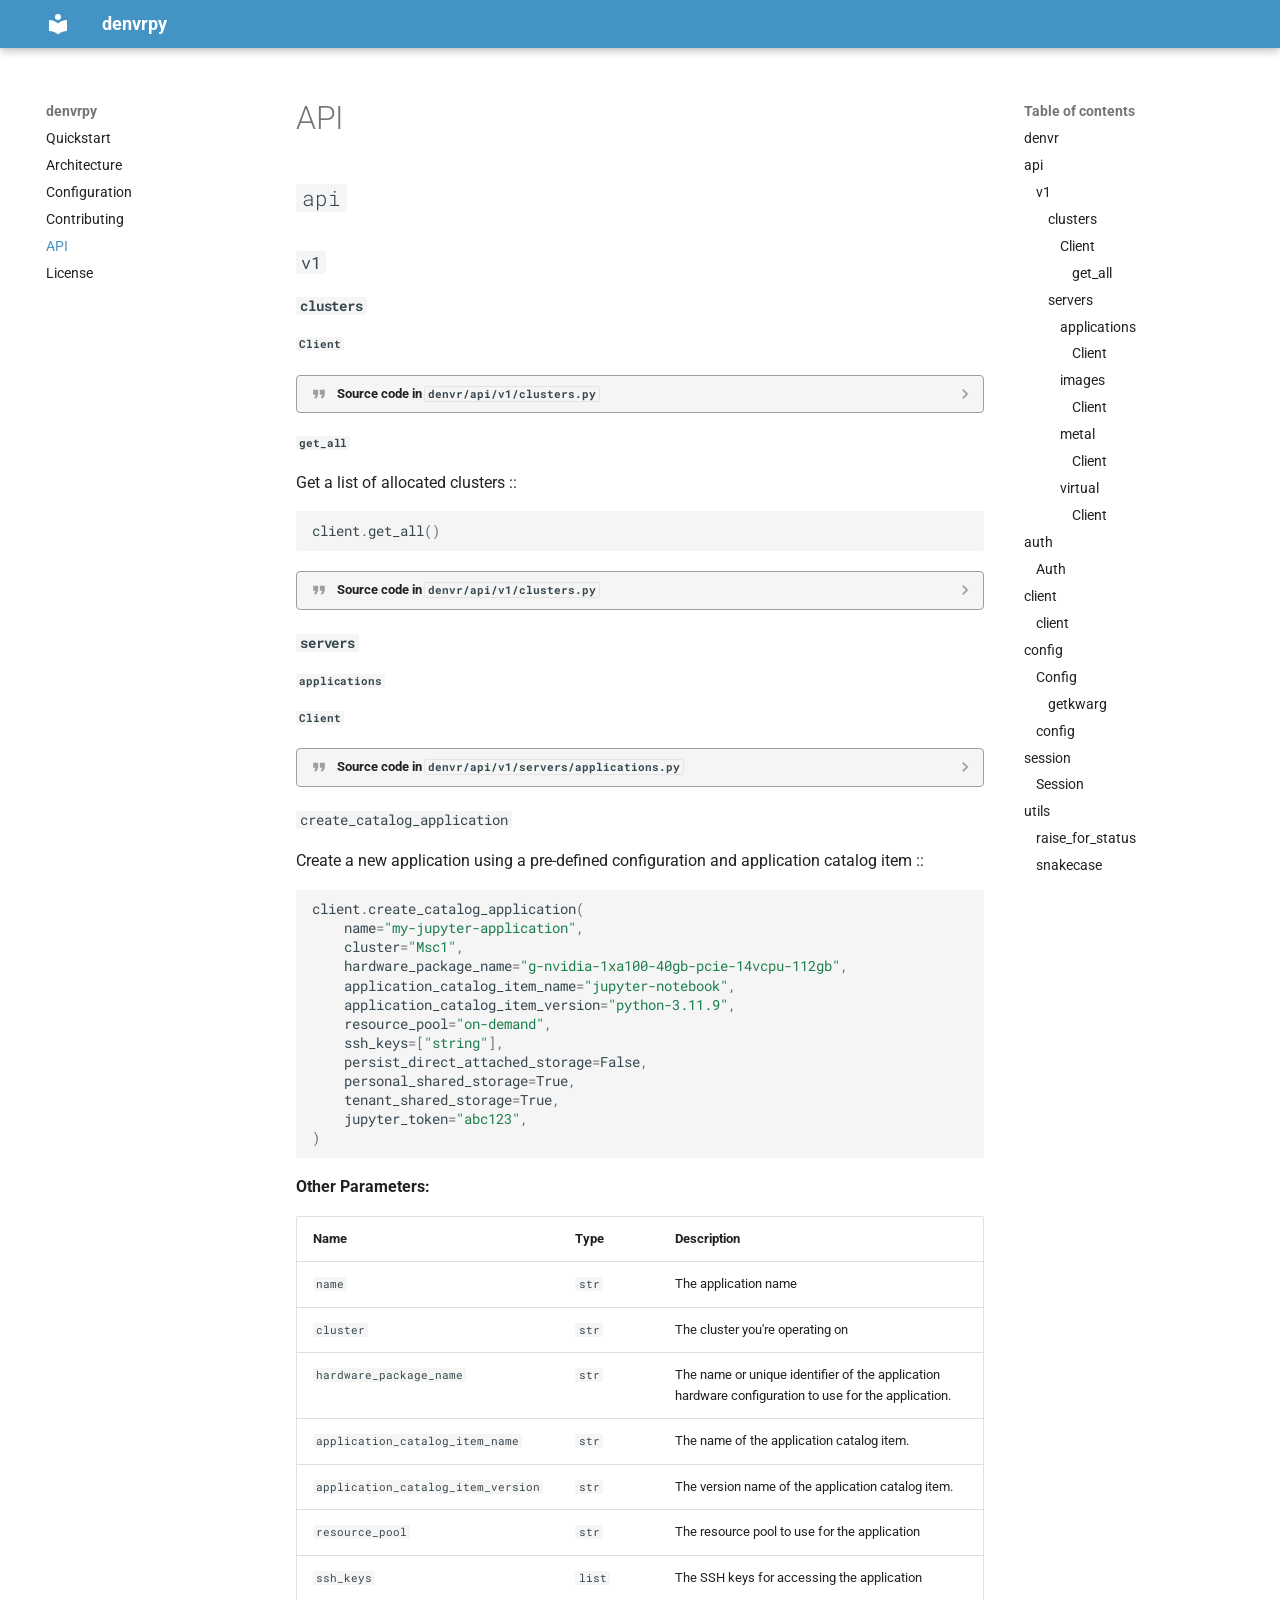
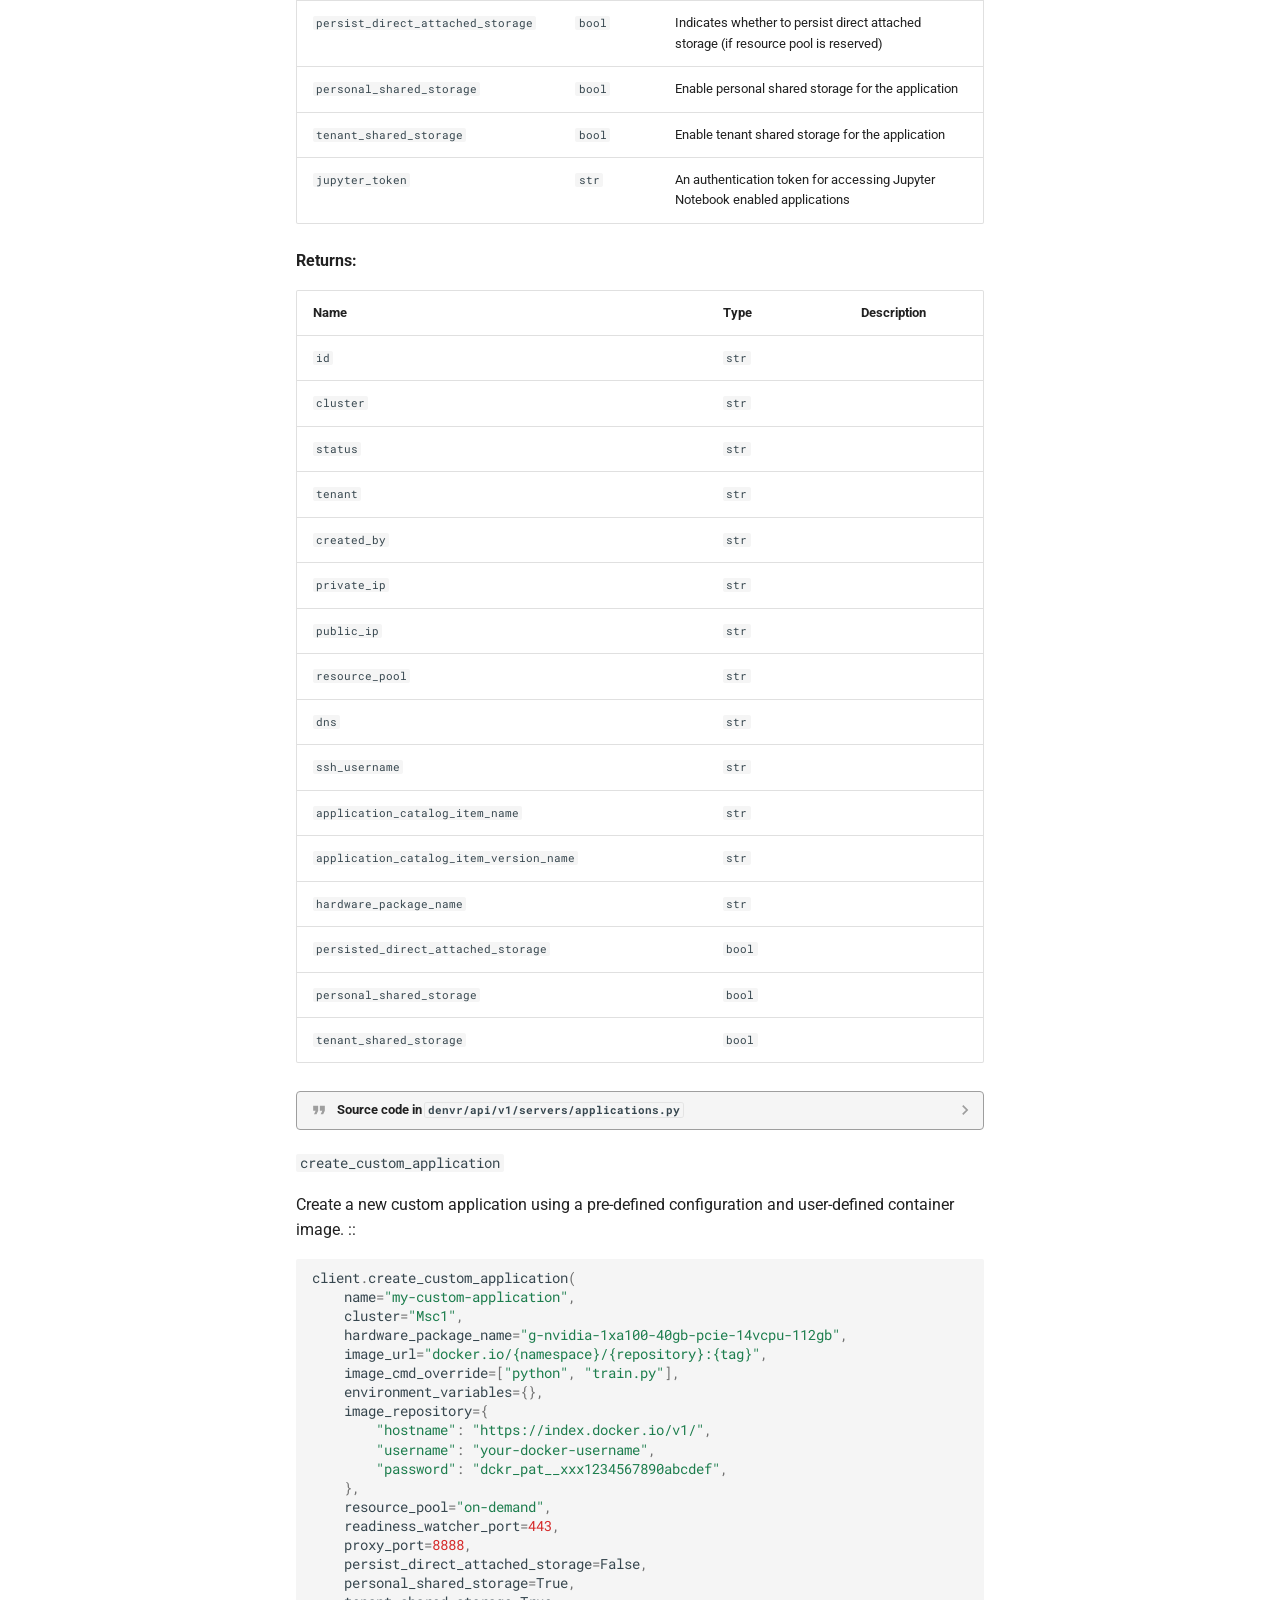
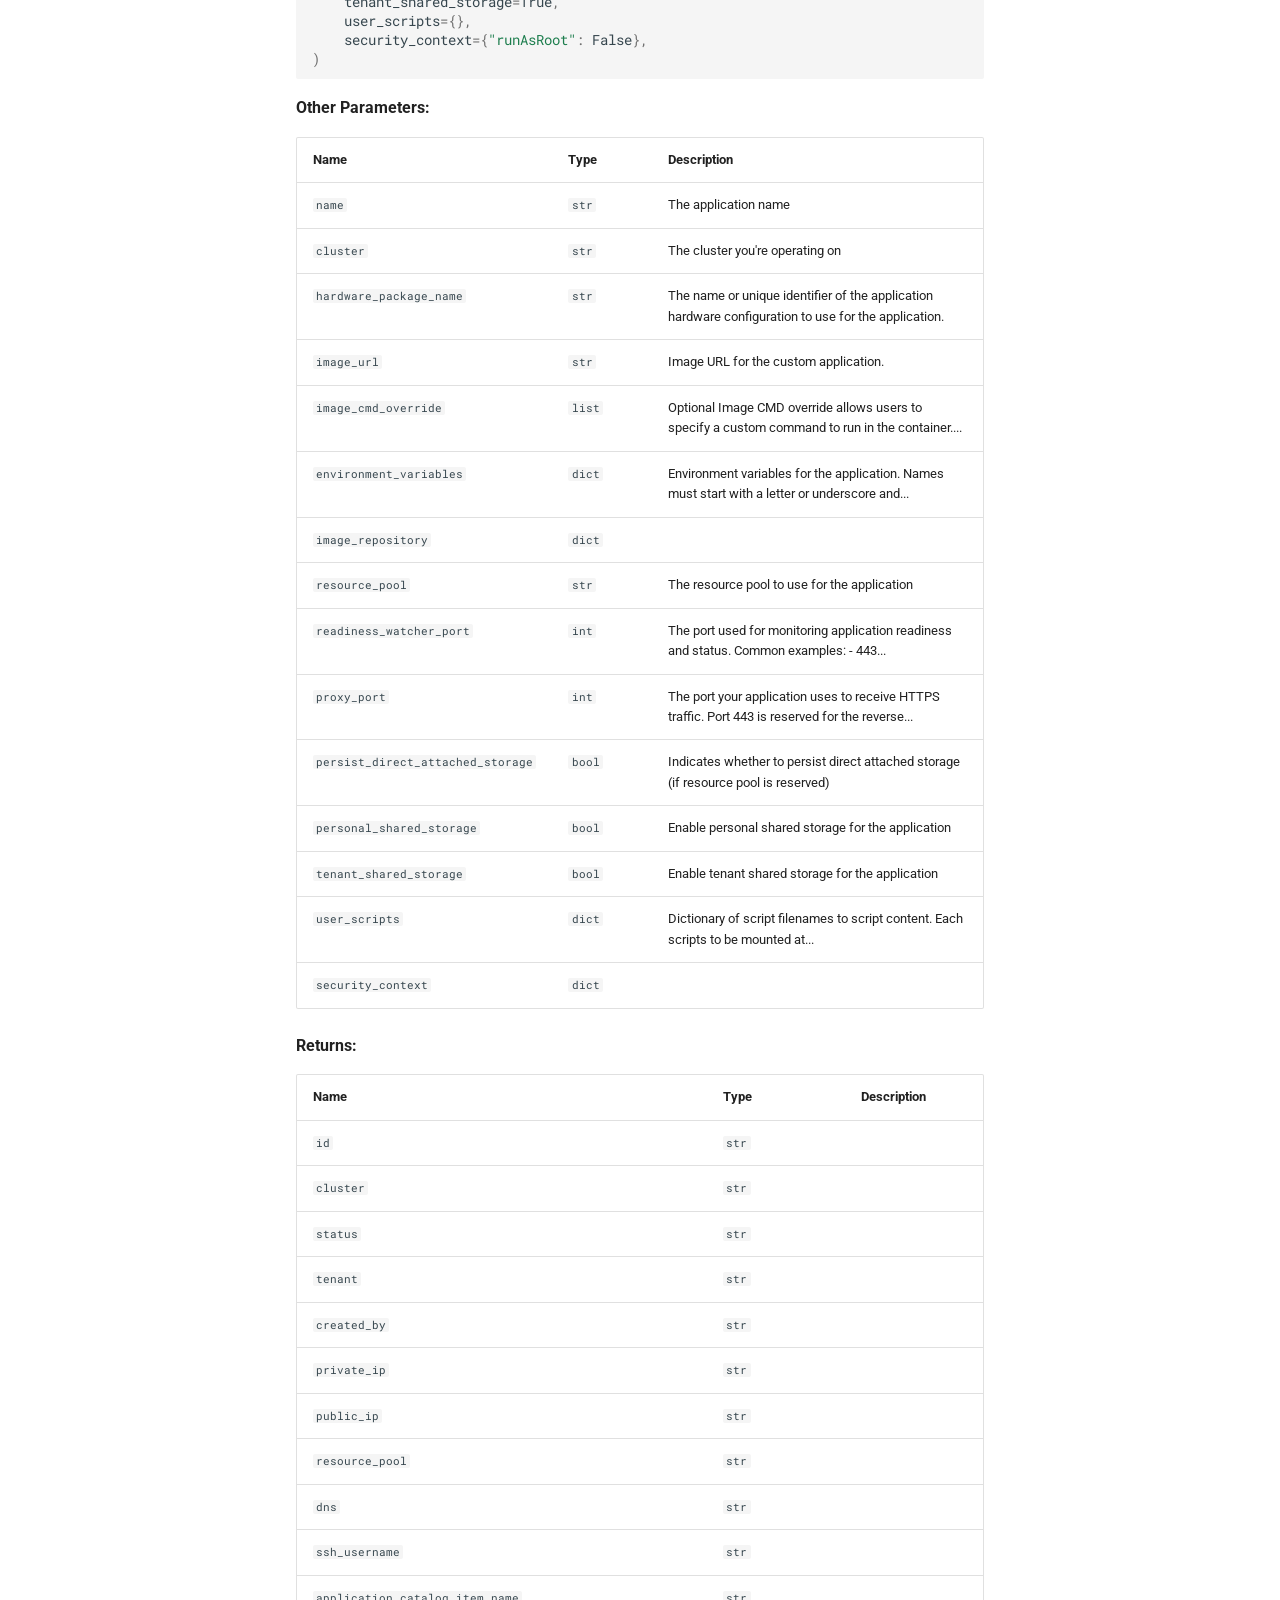
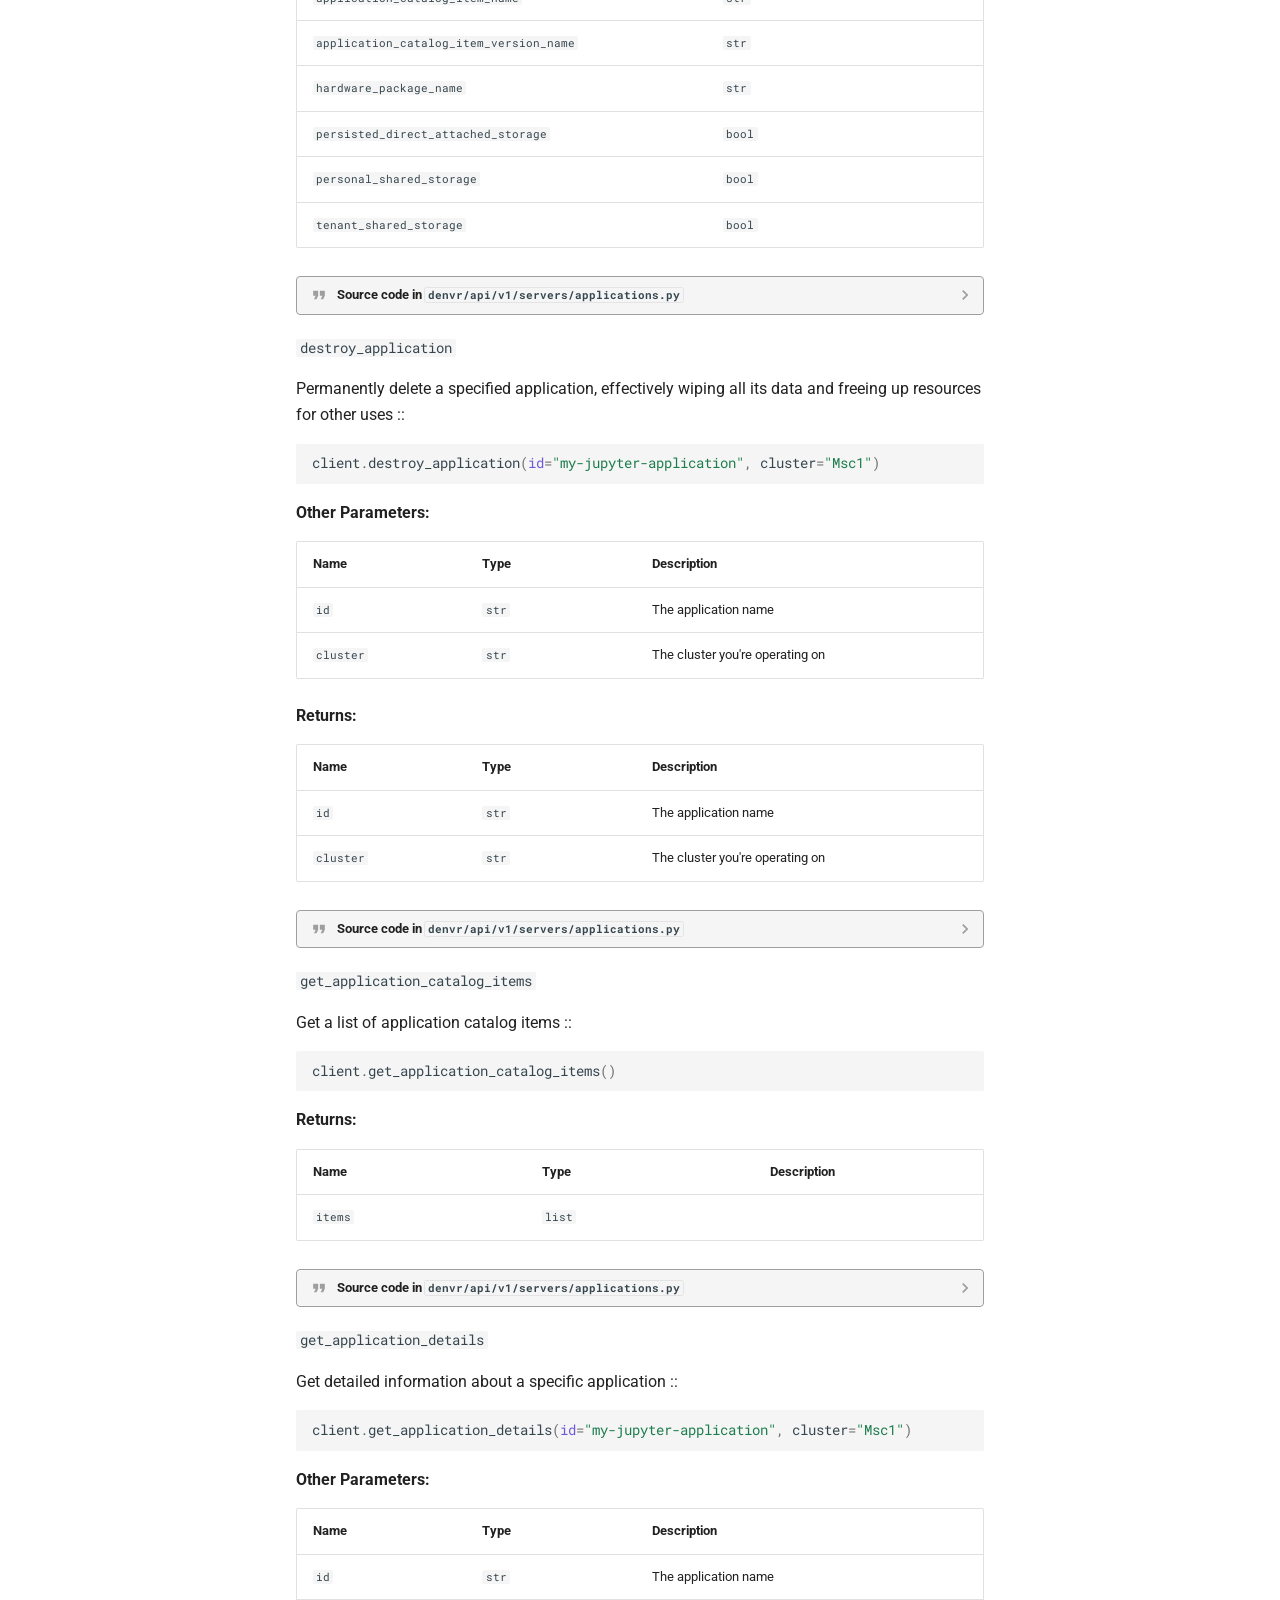
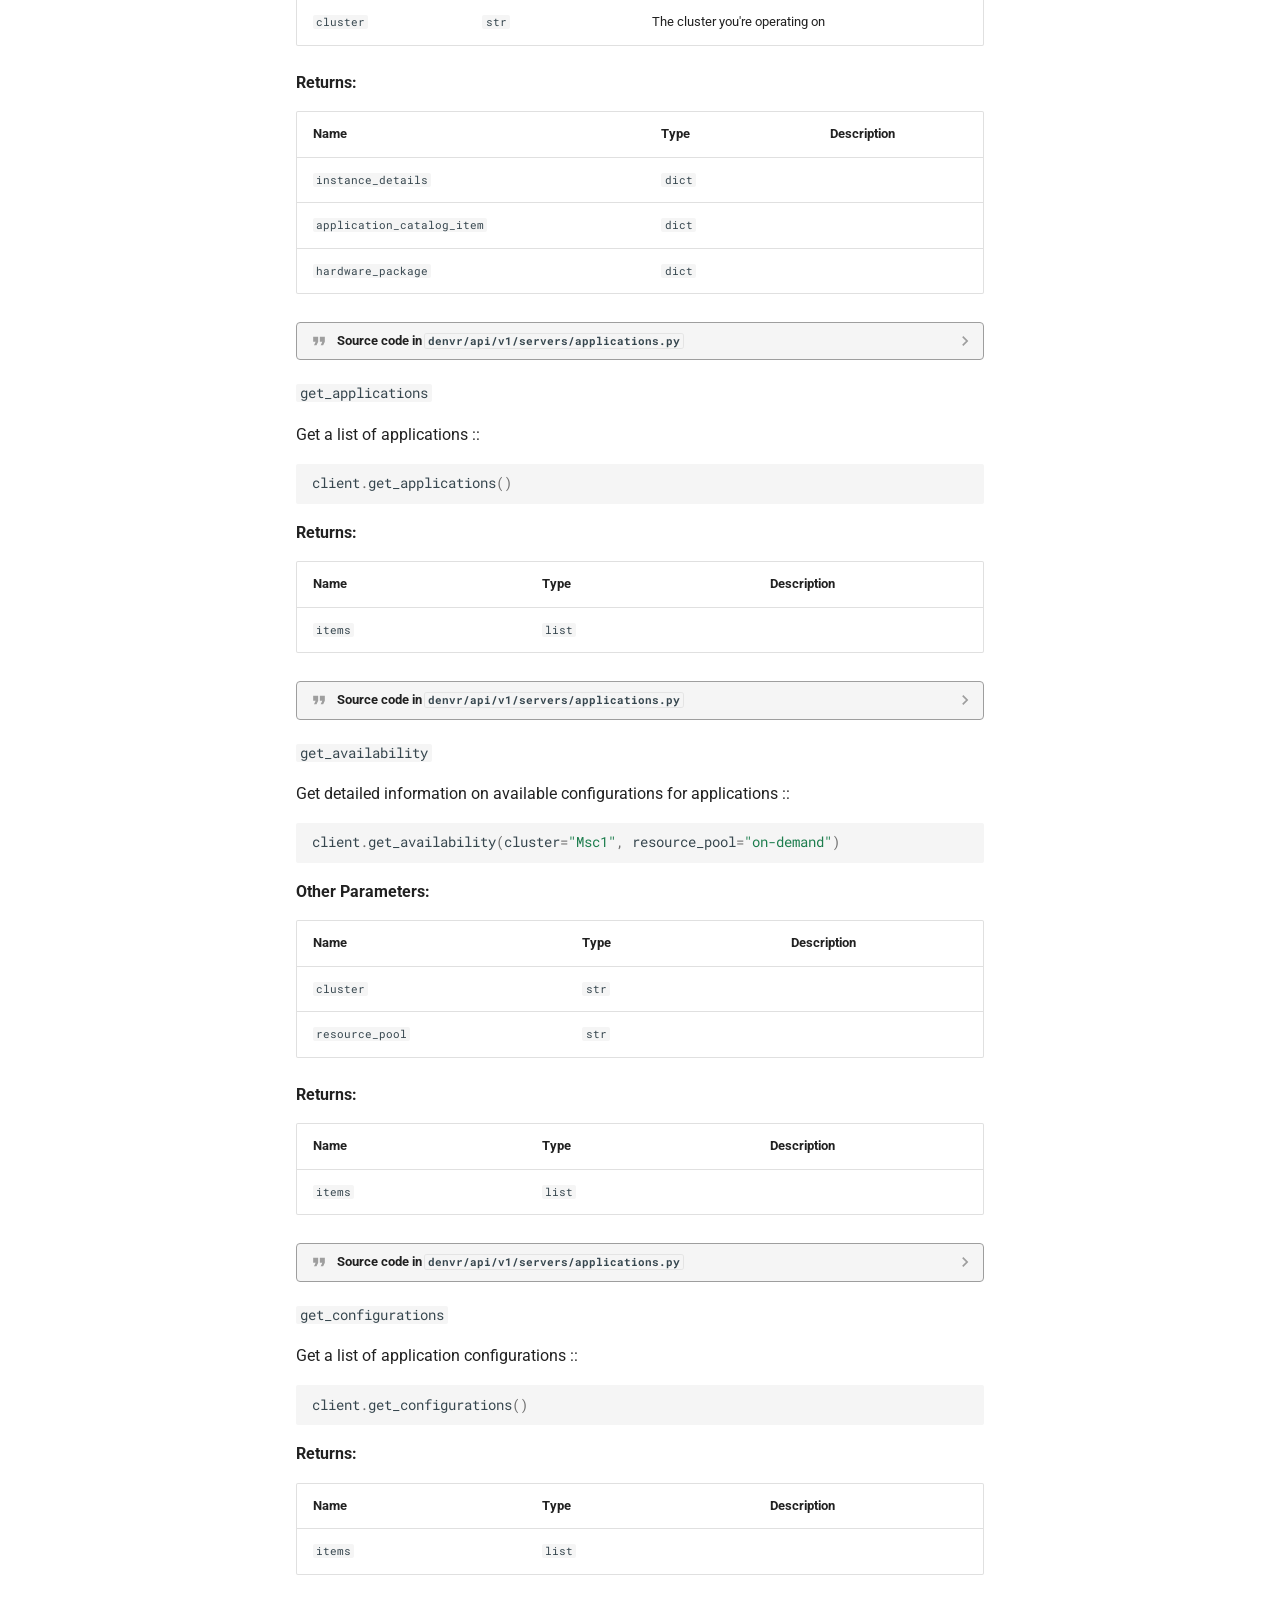
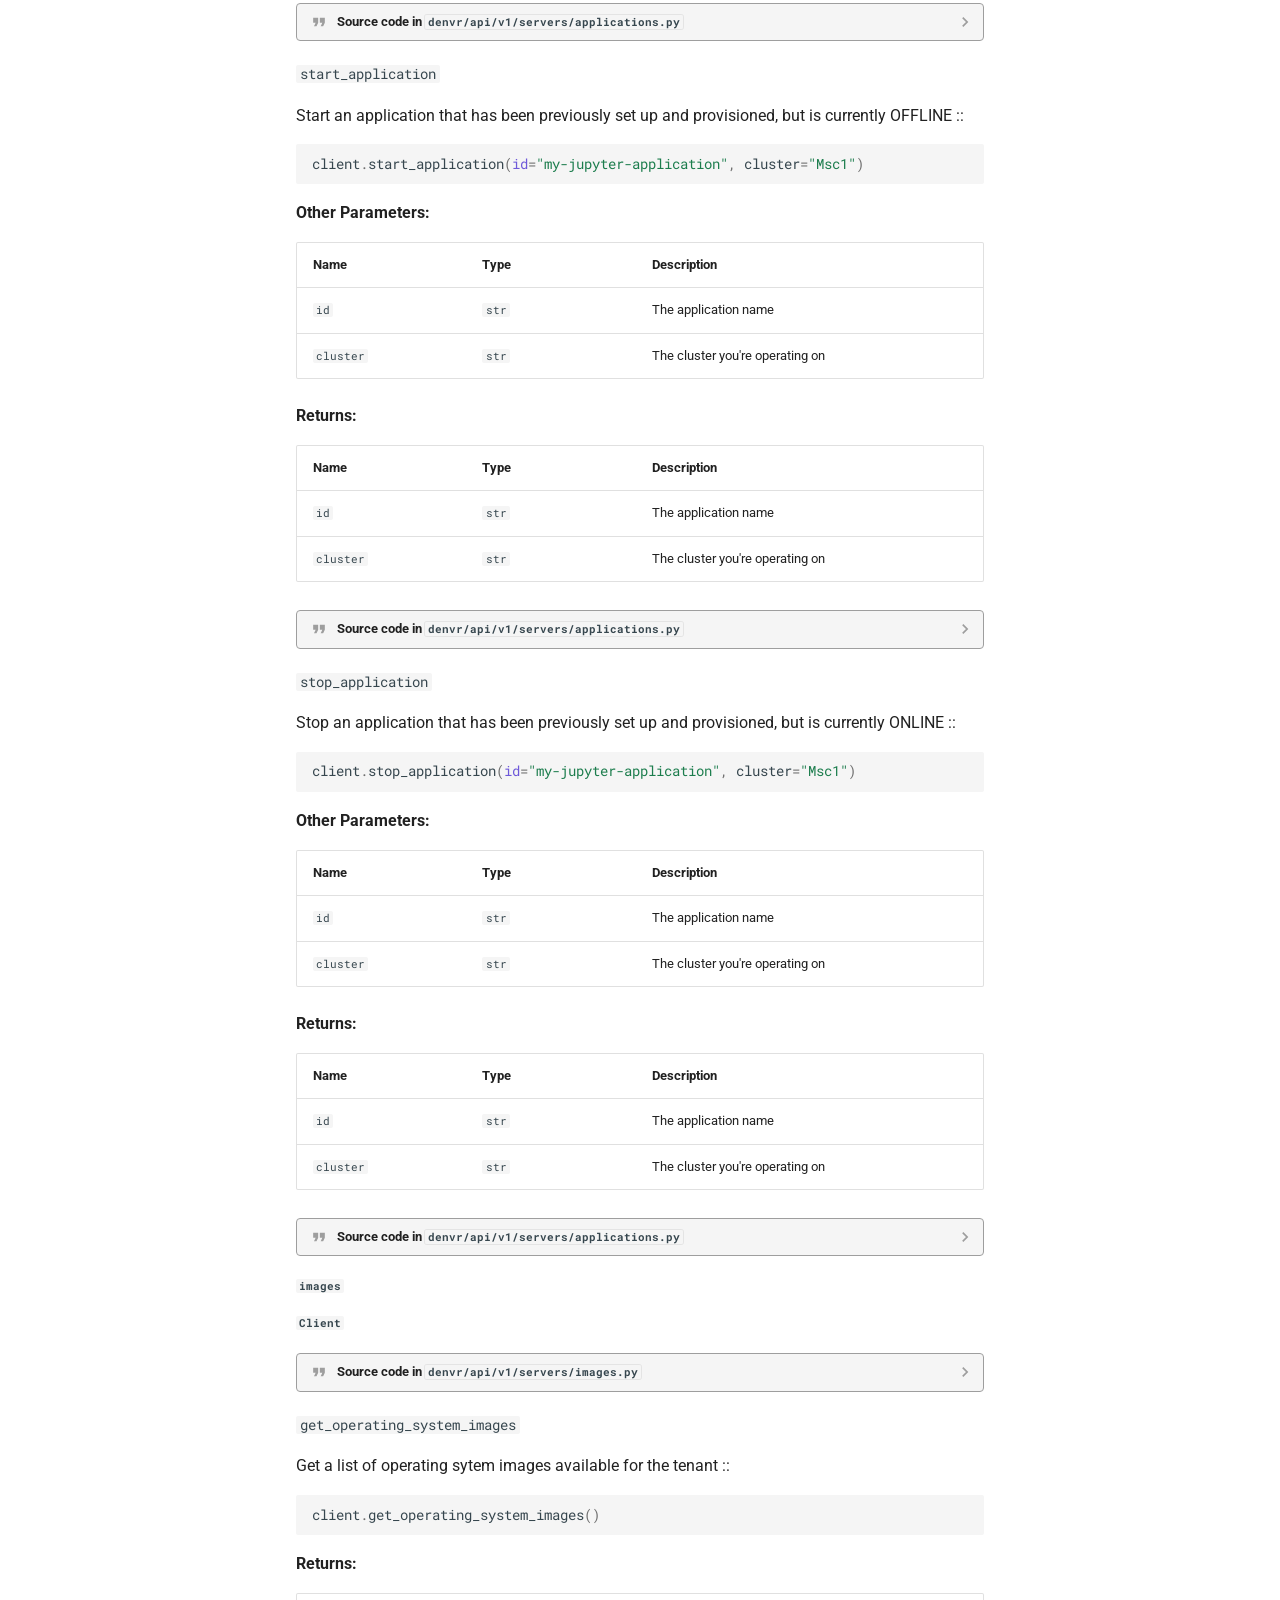
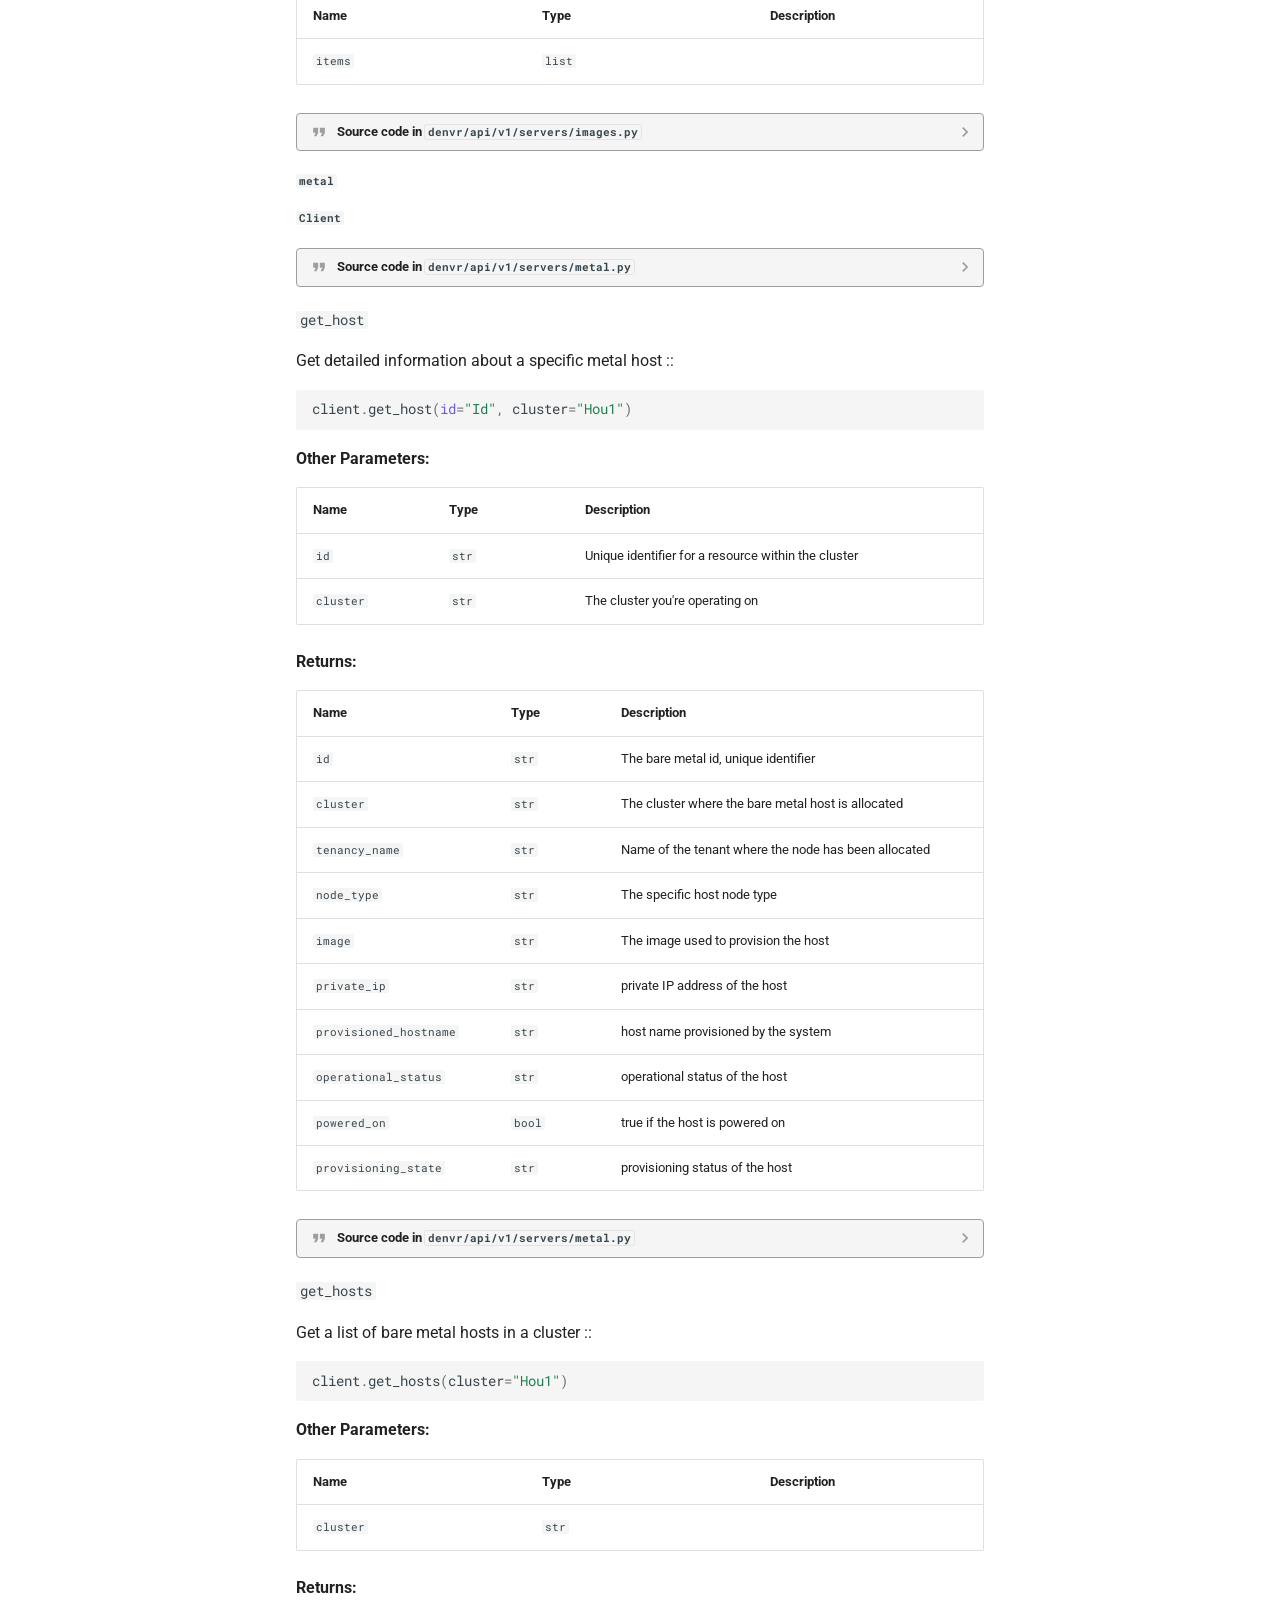
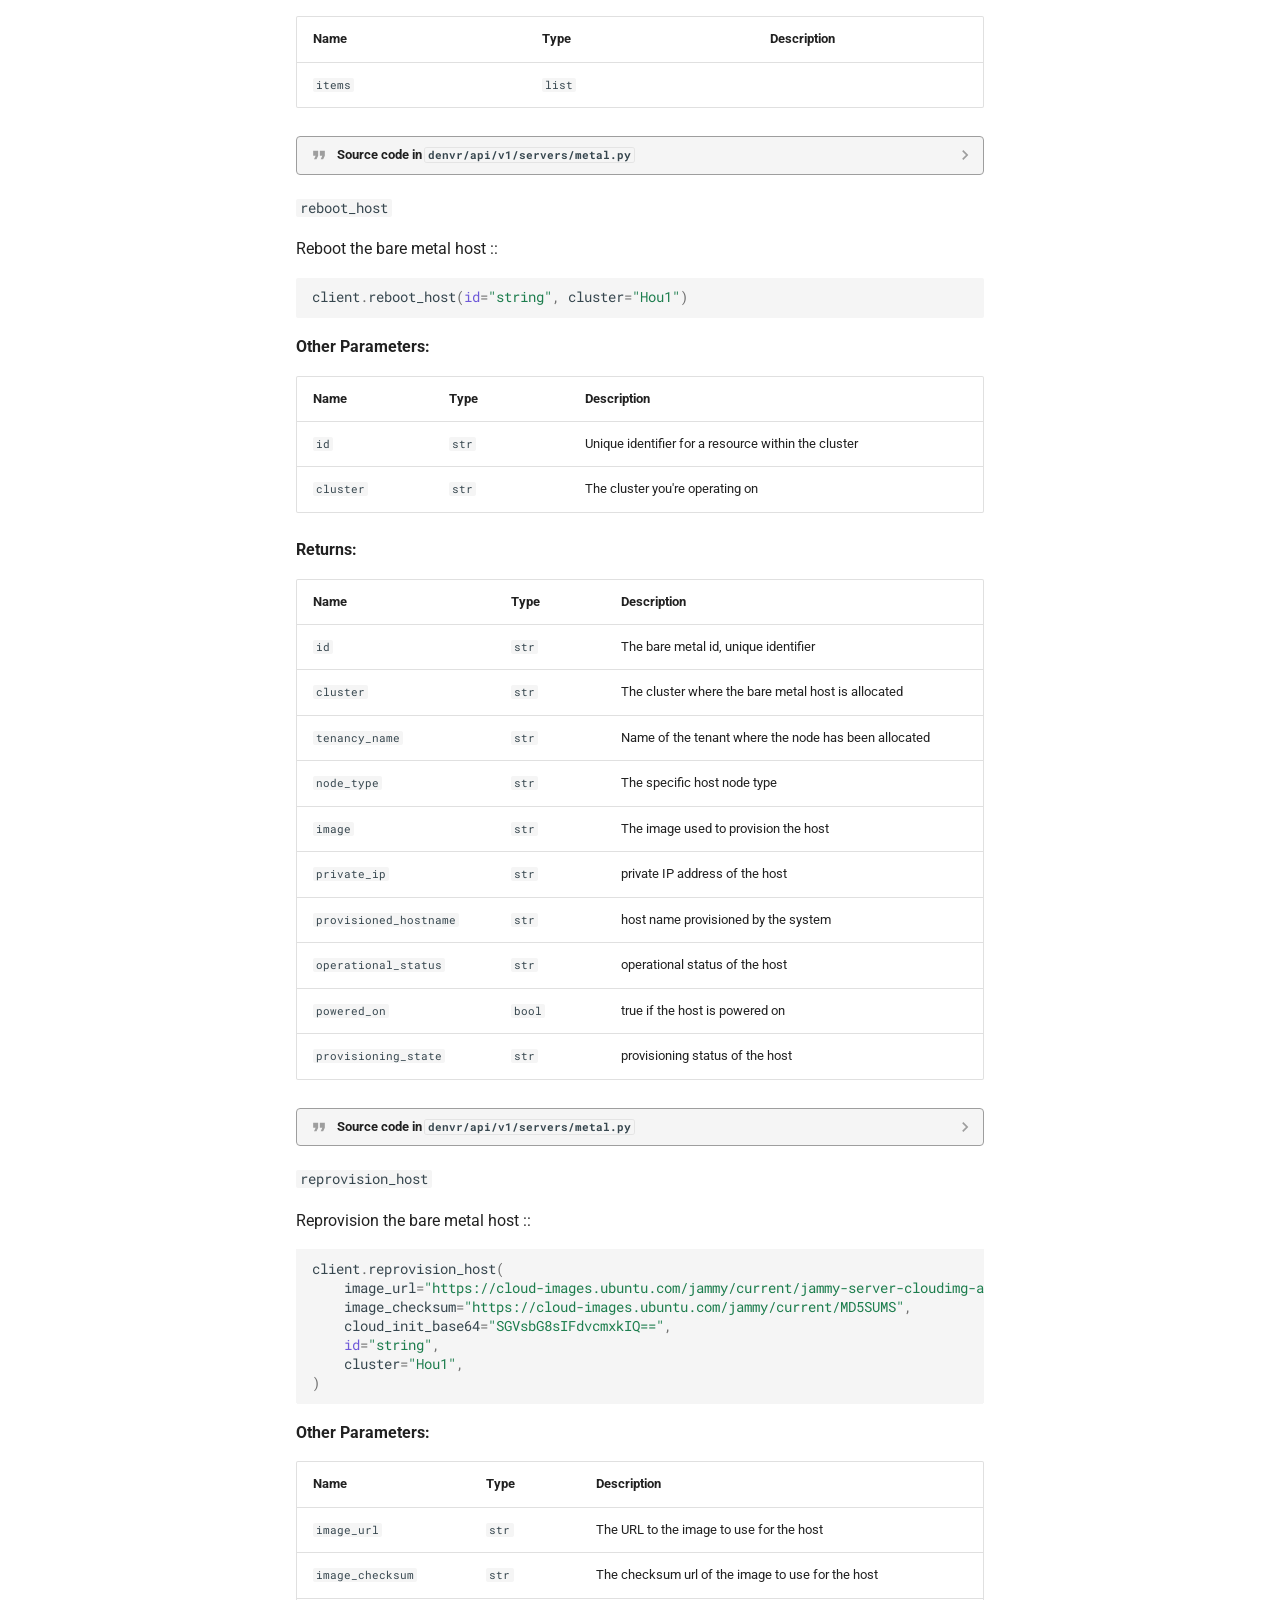
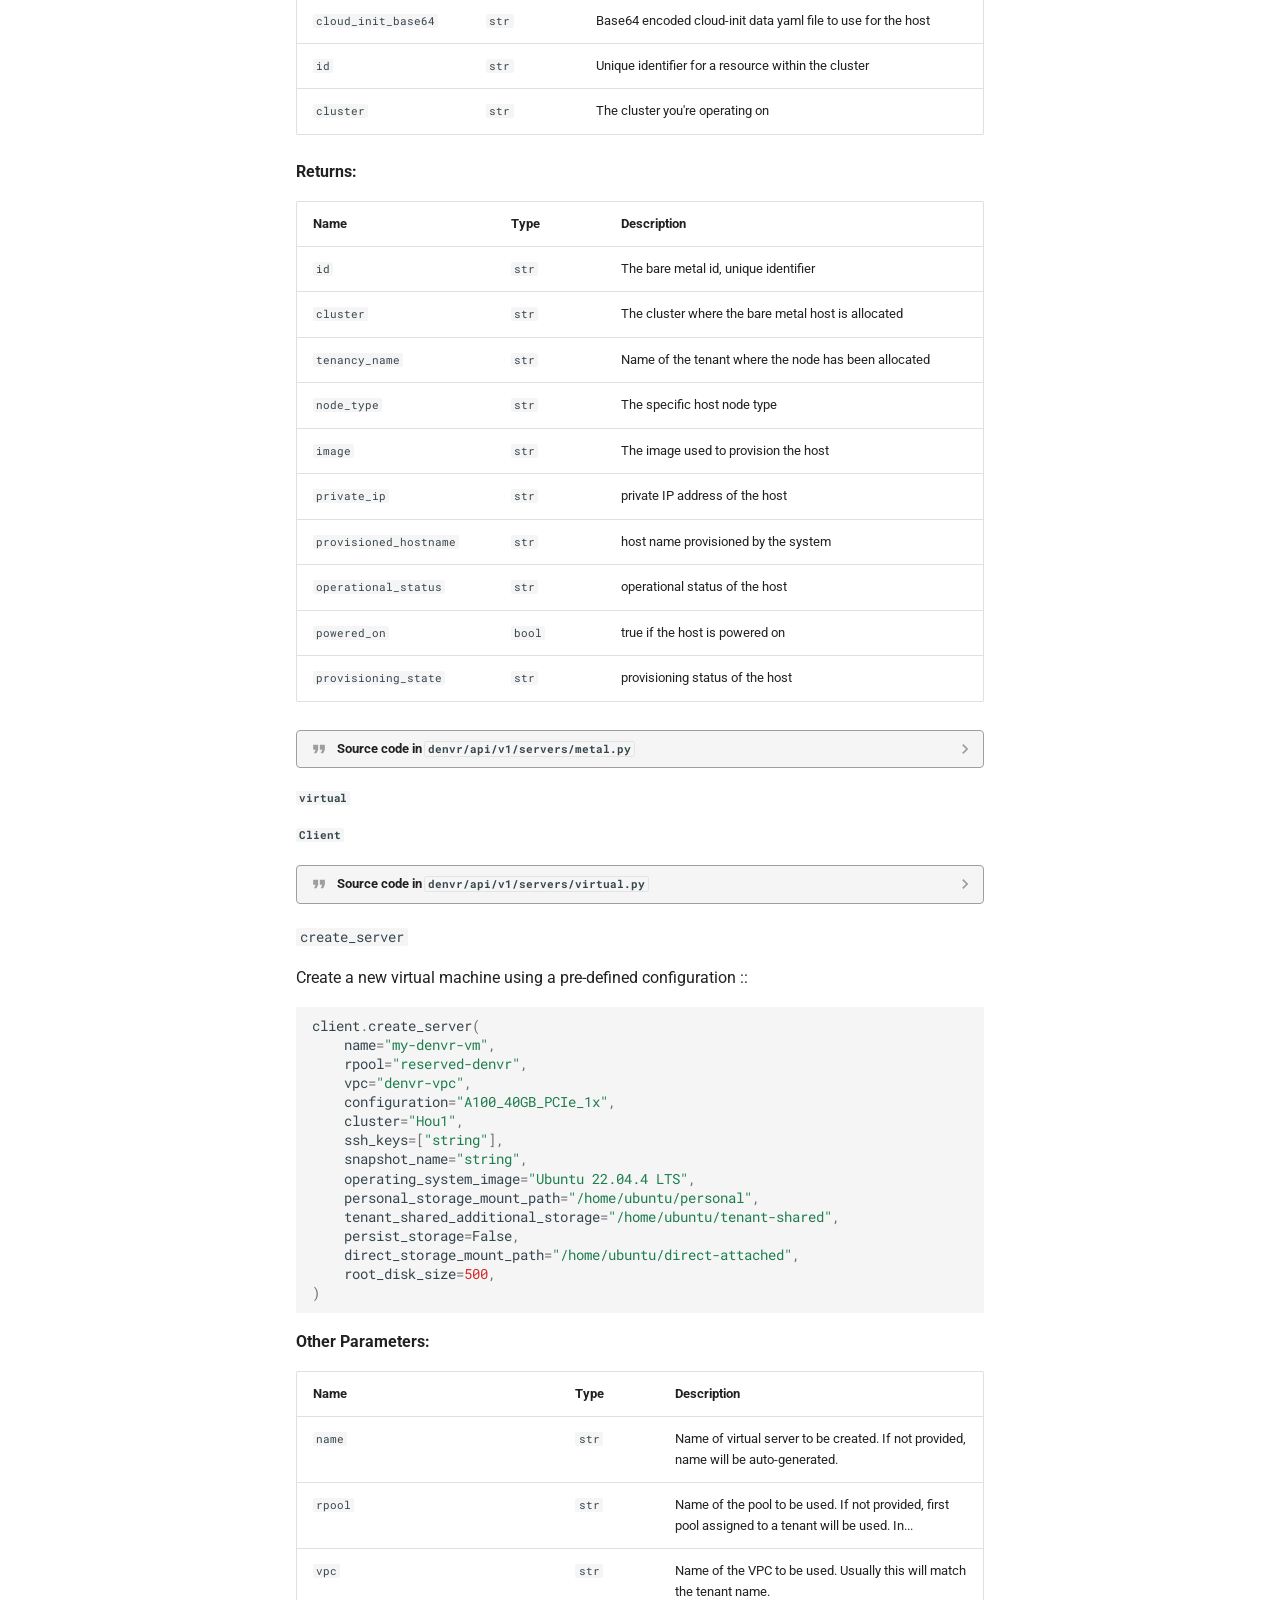
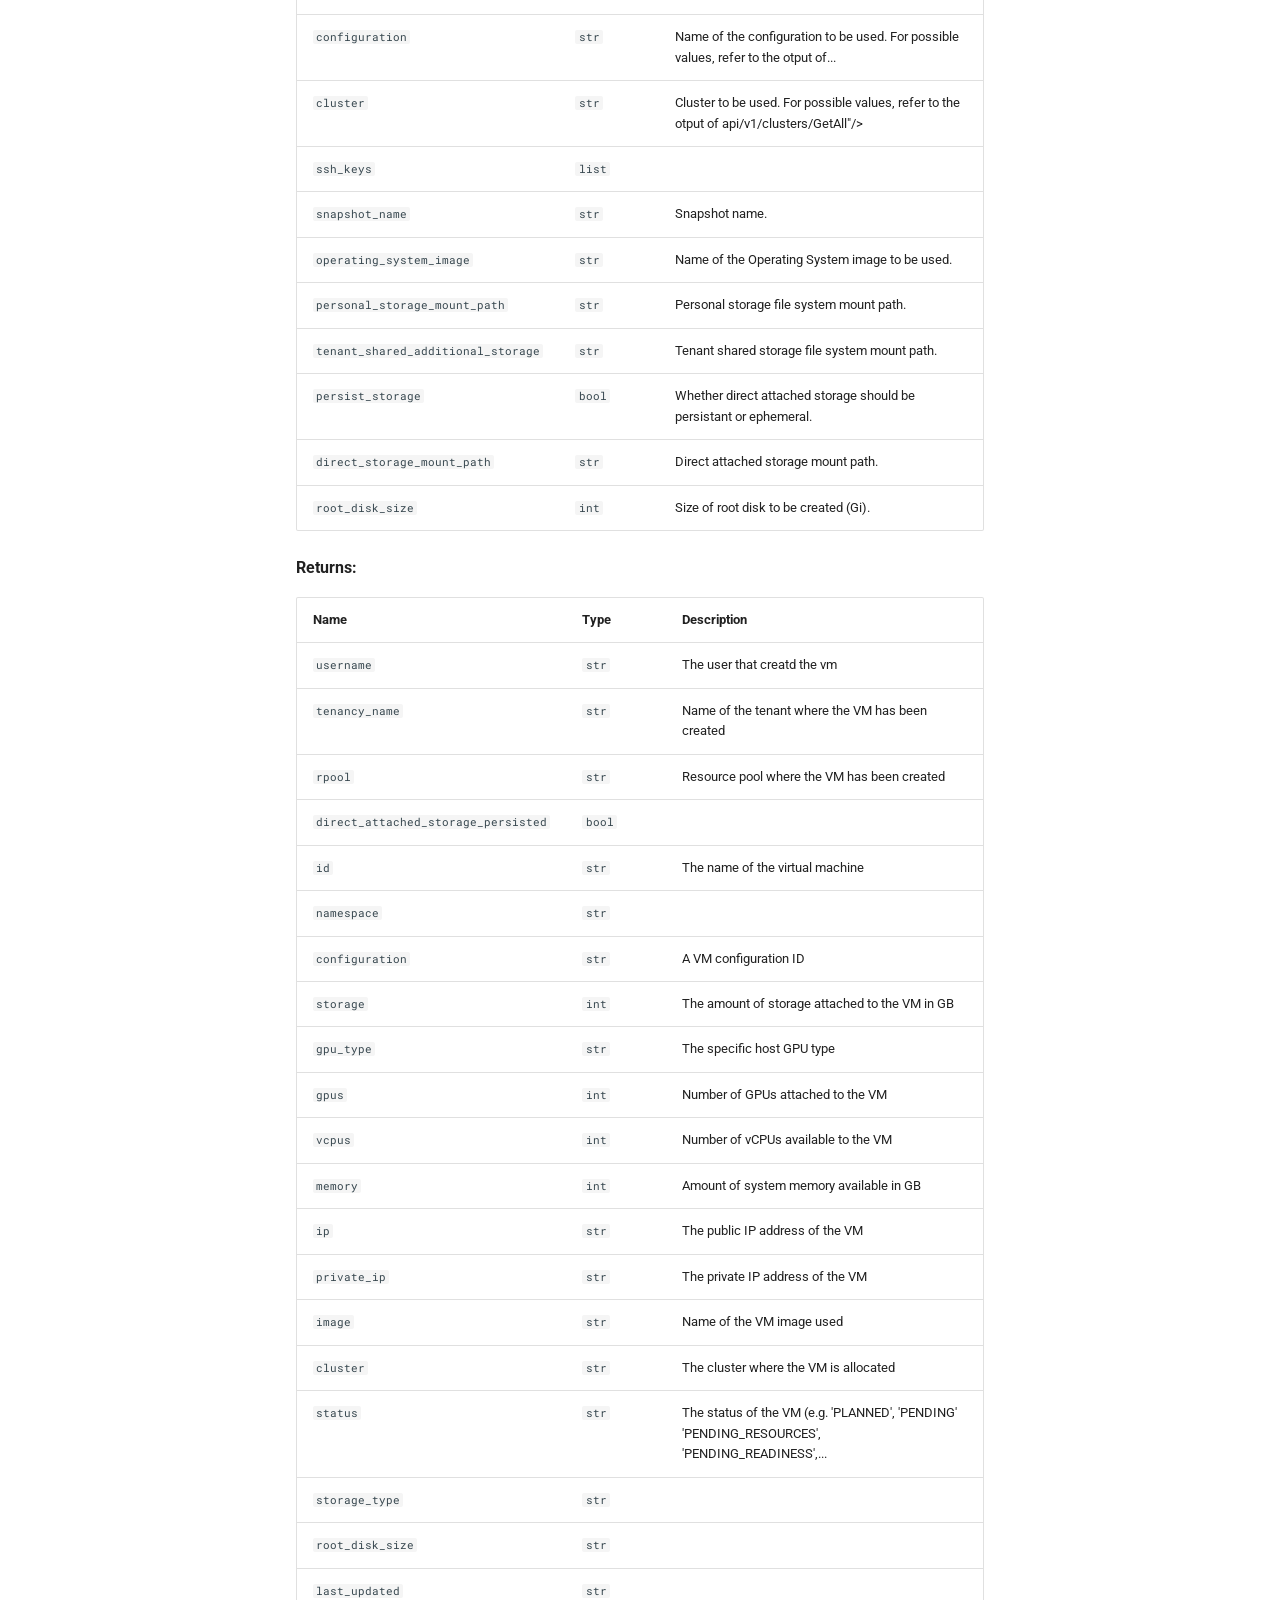
==== api/index.html @ 760575ca "Deployed e3e704a with MkDocs version: 1.6.1" ====
<!doctype html>
<html lang="en" class="no-js">
  <head>
    
      <meta charset="utf-8">
      <meta name="viewport" content="width=device-width,initial-scale=1">
      
      
      
      
        <link rel="prev" href="../contributing/">
      
      
        <link rel="next" href="../license/">
      
      
      <link rel="icon" href="../assets/images/favicon.png">
      <meta name="generator" content="mkdocs-1.6.1, mkdocs-material-9.6.8">
    
    
      
        <title>API - denvrpy</title>
      
    
    
      <link rel="stylesheet" href="../assets/stylesheets/main.8608ea7d.min.css">
      
        
        <link rel="stylesheet" href="../assets/stylesheets/palette.06af60db.min.css">
      
      


    
    
      
    
    
      
        
        
        <link rel="preconnect" href="https://fonts.gstatic.com" crossorigin>
        <link rel="stylesheet" href="https://fonts.googleapis.com/css?family=Roboto:300,300i,400,400i,700,700i%7CRoboto+Mono:400,400i,700,700i&display=fallback">
        <style>:root{--md-text-font:"Roboto";--md-code-font:"Roboto Mono"}</style>
      
    
    
      <link rel="stylesheet" href="../assets/_mkdocstrings.css">
    
      <link rel="stylesheet" href="../stylesheets/extra.css">
    
    <script>__md_scope=new URL("..",location),__md_hash=e=>[...e].reduce(((e,_)=>(e<<5)-e+_.charCodeAt(0)),0),__md_get=(e,_=localStorage,t=__md_scope)=>JSON.parse(_.getItem(t.pathname+"."+e)),__md_set=(e,_,t=localStorage,a=__md_scope)=>{try{t.setItem(a.pathname+"."+e,JSON.stringify(_))}catch(e){}}</script>
    
      

    
    
    
  </head>
  
  
    
    
    
    
    
    <body dir="ltr" data-md-color-scheme="default" data-md-color-primary="custom" data-md-color-accent="indigo">
  
    
    <input class="md-toggle" data-md-toggle="drawer" type="checkbox" id="__drawer" autocomplete="off">
    <input class="md-toggle" data-md-toggle="search" type="checkbox" id="__search" autocomplete="off">
    <label class="md-overlay" for="__drawer"></label>
    <div data-md-component="skip">
      
        
        <a href="#denvr" class="md-skip">
          Skip to content
        </a>
      
    </div>
    <div data-md-component="announce">
      
    </div>
    
    
      

  

<header class="md-header md-header--shadow" data-md-component="header">
  <nav class="md-header__inner md-grid" aria-label="Header">
    <a href=".." title="denvrpy" class="md-header__button md-logo" aria-label="denvrpy" data-md-component="logo">
      
  
  <svg xmlns="http://www.w3.org/2000/svg" viewBox="0 0 24 24"><path d="M12 8a3 3 0 0 0 3-3 3 3 0 0 0-3-3 3 3 0 0 0-3 3 3 3 0 0 0 3 3m0 3.54C9.64 9.35 6.5 8 3 8v11c3.5 0 6.64 1.35 9 3.54 2.36-2.19 5.5-3.54 9-3.54V8c-3.5 0-6.64 1.35-9 3.54"/></svg>

    </a>
    <label class="md-header__button md-icon" for="__drawer">
      
      <svg xmlns="http://www.w3.org/2000/svg" viewBox="0 0 24 24"><path d="M3 6h18v2H3zm0 5h18v2H3zm0 5h18v2H3z"/></svg>
    </label>
    <div class="md-header__title" data-md-component="header-title">
      <div class="md-header__ellipsis">
        <div class="md-header__topic">
          <span class="md-ellipsis">
            denvrpy
          </span>
        </div>
        <div class="md-header__topic" data-md-component="header-topic">
          <span class="md-ellipsis">
            
              API
            
          </span>
        </div>
      </div>
    </div>
    
      
    
    
    
    
    
  </nav>
  
</header>
    
    <div class="md-container" data-md-component="container">
      
      
        
          
        
      
      <main class="md-main" data-md-component="main">
        <div class="md-main__inner md-grid">
          
            
              
              <div class="md-sidebar md-sidebar--primary" data-md-component="sidebar" data-md-type="navigation" >
                <div class="md-sidebar__scrollwrap">
                  <div class="md-sidebar__inner">
                    



<nav class="md-nav md-nav--primary" aria-label="Navigation" data-md-level="0">
  <label class="md-nav__title" for="__drawer">
    <a href=".." title="denvrpy" class="md-nav__button md-logo" aria-label="denvrpy" data-md-component="logo">
      
  
  <svg xmlns="http://www.w3.org/2000/svg" viewBox="0 0 24 24"><path d="M12 8a3 3 0 0 0 3-3 3 3 0 0 0-3-3 3 3 0 0 0-3 3 3 3 0 0 0 3 3m0 3.54C9.64 9.35 6.5 8 3 8v11c3.5 0 6.64 1.35 9 3.54 2.36-2.19 5.5-3.54 9-3.54V8c-3.5 0-6.64 1.35-9 3.54"/></svg>

    </a>
    denvrpy
  </label>
  
  <ul class="md-nav__list" data-md-scrollfix>
    
      
      
  
  
  
  
    <li class="md-nav__item">
      <a href=".." class="md-nav__link">
        
  
  <span class="md-ellipsis">
    Quickstart
    
  </span>
  

      </a>
    </li>
  

    
      
      
  
  
  
  
    <li class="md-nav__item">
      <a href="../architecture/" class="md-nav__link">
        
  
  <span class="md-ellipsis">
    Architecture
    
  </span>
  

      </a>
    </li>
  

    
      
      
  
  
  
  
    <li class="md-nav__item">
      <a href="../configuration/" class="md-nav__link">
        
  
  <span class="md-ellipsis">
    Configuration
    
  </span>
  

      </a>
    </li>
  

    
      
      
  
  
  
  
    <li class="md-nav__item">
      <a href="../contributing/" class="md-nav__link">
        
  
  <span class="md-ellipsis">
    Contributing
    
  </span>
  

      </a>
    </li>
  

    
      
      
  
  
    
  
  
  
    <li class="md-nav__item md-nav__item--active">
      
      <input class="md-nav__toggle md-toggle" type="checkbox" id="__toc">
      
      
      
        <label class="md-nav__link md-nav__link--active" for="__toc">
          
  
  <span class="md-ellipsis">
    API
    
  </span>
  

          <span class="md-nav__icon md-icon"></span>
        </label>
      
      <a href="./" class="md-nav__link md-nav__link--active">
        
  
  <span class="md-ellipsis">
    API
    
  </span>
  

      </a>
      
        

<nav class="md-nav md-nav--secondary" aria-label="Table of contents">
  
  
  
  
    <label class="md-nav__title" for="__toc">
      <span class="md-nav__icon md-icon"></span>
      Table of contents
    </label>
    <ul class="md-nav__list" data-md-component="toc" data-md-scrollfix>
      
        <li class="md-nav__item">
  <a href="#denvr" class="md-nav__link">
    <span class="md-ellipsis">
      denvr
    </span>
  </a>
  
</li>
      
        <li class="md-nav__item">
  <a href="#denvr.api" class="md-nav__link">
    <span class="md-ellipsis">
      api
    </span>
  </a>
  
    <nav class="md-nav" aria-label="api">
      <ul class="md-nav__list">
        
          <li class="md-nav__item">
  <a href="#denvr.api.v1" class="md-nav__link">
    <span class="md-ellipsis">
      v1
    </span>
  </a>
  
    <nav class="md-nav" aria-label="v1">
      <ul class="md-nav__list">
        
          <li class="md-nav__item">
  <a href="#denvr.api.v1.clusters" class="md-nav__link">
    <span class="md-ellipsis">
      clusters
    </span>
  </a>
  
    <nav class="md-nav" aria-label="clusters">
      <ul class="md-nav__list">
        
          <li class="md-nav__item">
  <a href="#denvr.api.v1.clusters.Client" class="md-nav__link">
    <span class="md-ellipsis">
      Client
    </span>
  </a>
  
    <nav class="md-nav" aria-label="Client">
      <ul class="md-nav__list">
        
          <li class="md-nav__item">
  <a href="#denvr.api.v1.clusters.Client.get_all" class="md-nav__link">
    <span class="md-ellipsis">
      get_all
    </span>
  </a>
  
</li>
        
      </ul>
    </nav>
  
</li>
        
      </ul>
    </nav>
  
</li>
        
          <li class="md-nav__item">
  <a href="#denvr.api.v1.servers" class="md-nav__link">
    <span class="md-ellipsis">
      servers
    </span>
  </a>
  
    <nav class="md-nav" aria-label="servers">
      <ul class="md-nav__list">
        
          <li class="md-nav__item">
  <a href="#denvr.api.v1.servers.applications" class="md-nav__link">
    <span class="md-ellipsis">
      applications
    </span>
  </a>
  
    <nav class="md-nav" aria-label="applications">
      <ul class="md-nav__list">
        
          <li class="md-nav__item">
  <a href="#denvr.api.v1.servers.applications.Client" class="md-nav__link">
    <span class="md-ellipsis">
      Client
    </span>
  </a>
  
</li>
        
      </ul>
    </nav>
  
</li>
        
          <li class="md-nav__item">
  <a href="#denvr.api.v1.servers.images" class="md-nav__link">
    <span class="md-ellipsis">
      images
    </span>
  </a>
  
    <nav class="md-nav" aria-label="images">
      <ul class="md-nav__list">
        
          <li class="md-nav__item">
  <a href="#denvr.api.v1.servers.images.Client" class="md-nav__link">
    <span class="md-ellipsis">
      Client
    </span>
  </a>
  
</li>
        
      </ul>
    </nav>
  
</li>
        
          <li class="md-nav__item">
  <a href="#denvr.api.v1.servers.metal" class="md-nav__link">
    <span class="md-ellipsis">
      metal
    </span>
  </a>
  
    <nav class="md-nav" aria-label="metal">
      <ul class="md-nav__list">
        
          <li class="md-nav__item">
  <a href="#denvr.api.v1.servers.metal.Client" class="md-nav__link">
    <span class="md-ellipsis">
      Client
    </span>
  </a>
  
</li>
        
      </ul>
    </nav>
  
</li>
        
          <li class="md-nav__item">
  <a href="#denvr.api.v1.servers.virtual" class="md-nav__link">
    <span class="md-ellipsis">
      virtual
    </span>
  </a>
  
    <nav class="md-nav" aria-label="virtual">
      <ul class="md-nav__list">
        
          <li class="md-nav__item">
  <a href="#denvr.api.v1.servers.virtual.Client" class="md-nav__link">
    <span class="md-ellipsis">
      Client
    </span>
  </a>
  
</li>
        
      </ul>
    </nav>
  
</li>
        
      </ul>
    </nav>
  
</li>
        
      </ul>
    </nav>
  
</li>
        
      </ul>
    </nav>
  
</li>
      
        <li class="md-nav__item">
  <a href="#denvr.auth" class="md-nav__link">
    <span class="md-ellipsis">
      auth
    </span>
  </a>
  
    <nav class="md-nav" aria-label="auth">
      <ul class="md-nav__list">
        
          <li class="md-nav__item">
  <a href="#denvr.auth.Auth" class="md-nav__link">
    <span class="md-ellipsis">
      Auth
    </span>
  </a>
  
</li>
        
      </ul>
    </nav>
  
</li>
      
        <li class="md-nav__item">
  <a href="#denvr.client" class="md-nav__link">
    <span class="md-ellipsis">
      client
    </span>
  </a>
  
    <nav class="md-nav" aria-label="client">
      <ul class="md-nav__list">
        
          <li class="md-nav__item">
  <a href="#denvr.client.client" class="md-nav__link">
    <span class="md-ellipsis">
      client
    </span>
  </a>
  
</li>
        
      </ul>
    </nav>
  
</li>
      
        <li class="md-nav__item">
  <a href="#denvr.config" class="md-nav__link">
    <span class="md-ellipsis">
      config
    </span>
  </a>
  
    <nav class="md-nav" aria-label="config">
      <ul class="md-nav__list">
        
          <li class="md-nav__item">
  <a href="#denvr.config.Config" class="md-nav__link">
    <span class="md-ellipsis">
      Config
    </span>
  </a>
  
    <nav class="md-nav" aria-label="Config">
      <ul class="md-nav__list">
        
          <li class="md-nav__item">
  <a href="#denvr.config.Config.getkwarg" class="md-nav__link">
    <span class="md-ellipsis">
      getkwarg
    </span>
  </a>
  
</li>
        
      </ul>
    </nav>
  
</li>
        
          <li class="md-nav__item">
  <a href="#denvr.config.config" class="md-nav__link">
    <span class="md-ellipsis">
      config
    </span>
  </a>
  
</li>
        
      </ul>
    </nav>
  
</li>
      
        <li class="md-nav__item">
  <a href="#denvr.session" class="md-nav__link">
    <span class="md-ellipsis">
      session
    </span>
  </a>
  
    <nav class="md-nav" aria-label="session">
      <ul class="md-nav__list">
        
          <li class="md-nav__item">
  <a href="#denvr.session.Session" class="md-nav__link">
    <span class="md-ellipsis">
      Session
    </span>
  </a>
  
</li>
        
      </ul>
    </nav>
  
</li>
      
        <li class="md-nav__item">
  <a href="#denvr.utils" class="md-nav__link">
    <span class="md-ellipsis">
      utils
    </span>
  </a>
  
    <nav class="md-nav" aria-label="utils">
      <ul class="md-nav__list">
        
          <li class="md-nav__item">
  <a href="#denvr.utils.raise_for_status" class="md-nav__link">
    <span class="md-ellipsis">
      raise_for_status
    </span>
  </a>
  
</li>
        
          <li class="md-nav__item">
  <a href="#denvr.utils.snakecase" class="md-nav__link">
    <span class="md-ellipsis">
      snakecase
    </span>
  </a>
  
</li>
        
      </ul>
    </nav>
  
</li>
      
        <li class="md-nav__item">
  <a href="#denvr.validate" class="md-nav__link">
    <span class="md-ellipsis">
      validate
    </span>
  </a>
  
    <nav class="md-nav" aria-label="validate">
      <ul class="md-nav__list">
        
          <li class="md-nav__item">
  <a href="#denvr.validate.validate_kwargs" class="md-nav__link">
    <span class="md-ellipsis">
      validate_kwargs
    </span>
  </a>
  
</li>
        
      </ul>
    </nav>
  
</li>
      
        <li class="md-nav__item">
  <a href="#denvr.waiters" class="md-nav__link">
    <span class="md-ellipsis">
      waiters
    </span>
  </a>
  
    <nav class="md-nav" aria-label="waiters">
      <ul class="md-nav__list">
        
          <li class="md-nav__item">
  <a href="#denvr.waiters.Waiter" class="md-nav__link">
    <span class="md-ellipsis">
      Waiter
    </span>
  </a>
  
</li>
        
          <li class="md-nav__item">
  <a href="#denvr.waiters.waiter" class="md-nav__link">
    <span class="md-ellipsis">
      waiter
    </span>
  </a>
  
</li>
        
      </ul>
    </nav>
  
</li>
      
    </ul>
  
</nav>
      
    </li>
  

    
      
      
  
  
  
  
    <li class="md-nav__item">
      <a href="../license/" class="md-nav__link">
        
  
  <span class="md-ellipsis">
    License
    
  </span>
  

      </a>
    </li>
  

    
  </ul>
</nav>
                  </div>
                </div>
              </div>
            
            
              
              <div class="md-sidebar md-sidebar--secondary" data-md-component="sidebar" data-md-type="toc" >
                <div class="md-sidebar__scrollwrap">
                  <div class="md-sidebar__inner">
                    

<nav class="md-nav md-nav--secondary" aria-label="Table of contents">
  
  
  
  
    <label class="md-nav__title" for="__toc">
      <span class="md-nav__icon md-icon"></span>
      Table of contents
    </label>
    <ul class="md-nav__list" data-md-component="toc" data-md-scrollfix>
      
        <li class="md-nav__item">
  <a href="#denvr" class="md-nav__link">
    <span class="md-ellipsis">
      denvr
    </span>
  </a>
  
</li>
      
        <li class="md-nav__item">
  <a href="#denvr.api" class="md-nav__link">
    <span class="md-ellipsis">
      api
    </span>
  </a>
  
    <nav class="md-nav" aria-label="api">
      <ul class="md-nav__list">
        
          <li class="md-nav__item">
  <a href="#denvr.api.v1" class="md-nav__link">
    <span class="md-ellipsis">
      v1
    </span>
  </a>
  
    <nav class="md-nav" aria-label="v1">
      <ul class="md-nav__list">
        
          <li class="md-nav__item">
  <a href="#denvr.api.v1.clusters" class="md-nav__link">
    <span class="md-ellipsis">
      clusters
    </span>
  </a>
  
    <nav class="md-nav" aria-label="clusters">
      <ul class="md-nav__list">
        
          <li class="md-nav__item">
  <a href="#denvr.api.v1.clusters.Client" class="md-nav__link">
    <span class="md-ellipsis">
      Client
    </span>
  </a>
  
    <nav class="md-nav" aria-label="Client">
      <ul class="md-nav__list">
        
          <li class="md-nav__item">
  <a href="#denvr.api.v1.clusters.Client.get_all" class="md-nav__link">
    <span class="md-ellipsis">
      get_all
    </span>
  </a>
  
</li>
        
      </ul>
    </nav>
  
</li>
        
      </ul>
    </nav>
  
</li>
        
          <li class="md-nav__item">
  <a href="#denvr.api.v1.servers" class="md-nav__link">
    <span class="md-ellipsis">
      servers
    </span>
  </a>
  
    <nav class="md-nav" aria-label="servers">
      <ul class="md-nav__list">
        
          <li class="md-nav__item">
  <a href="#denvr.api.v1.servers.applications" class="md-nav__link">
    <span class="md-ellipsis">
      applications
    </span>
  </a>
  
    <nav class="md-nav" aria-label="applications">
      <ul class="md-nav__list">
        
          <li class="md-nav__item">
  <a href="#denvr.api.v1.servers.applications.Client" class="md-nav__link">
    <span class="md-ellipsis">
      Client
    </span>
  </a>
  
</li>
        
      </ul>
    </nav>
  
</li>
        
          <li class="md-nav__item">
  <a href="#denvr.api.v1.servers.images" class="md-nav__link">
    <span class="md-ellipsis">
      images
    </span>
  </a>
  
    <nav class="md-nav" aria-label="images">
      <ul class="md-nav__list">
        
          <li class="md-nav__item">
  <a href="#denvr.api.v1.servers.images.Client" class="md-nav__link">
    <span class="md-ellipsis">
      Client
    </span>
  </a>
  
</li>
        
      </ul>
    </nav>
  
</li>
        
          <li class="md-nav__item">
  <a href="#denvr.api.v1.servers.metal" class="md-nav__link">
    <span class="md-ellipsis">
      metal
    </span>
  </a>
  
    <nav class="md-nav" aria-label="metal">
      <ul class="md-nav__list">
        
          <li class="md-nav__item">
  <a href="#denvr.api.v1.servers.metal.Client" class="md-nav__link">
    <span class="md-ellipsis">
      Client
    </span>
  </a>
  
</li>
        
      </ul>
    </nav>
  
</li>
        
          <li class="md-nav__item">
  <a href="#denvr.api.v1.servers.virtual" class="md-nav__link">
    <span class="md-ellipsis">
      virtual
    </span>
  </a>
  
    <nav class="md-nav" aria-label="virtual">
      <ul class="md-nav__list">
        
          <li class="md-nav__item">
  <a href="#denvr.api.v1.servers.virtual.Client" class="md-nav__link">
    <span class="md-ellipsis">
      Client
    </span>
  </a>
  
</li>
        
      </ul>
    </nav>
  
</li>
        
      </ul>
    </nav>
  
</li>
        
      </ul>
    </nav>
  
</li>
        
      </ul>
    </nav>
  
</li>
      
        <li class="md-nav__item">
  <a href="#denvr.auth" class="md-nav__link">
    <span class="md-ellipsis">
      auth
    </span>
  </a>
  
    <nav class="md-nav" aria-label="auth">
      <ul class="md-nav__list">
        
          <li class="md-nav__item">
  <a href="#denvr.auth.Auth" class="md-nav__link">
    <span class="md-ellipsis">
      Auth
    </span>
  </a>
  
</li>
        
      </ul>
    </nav>
  
</li>
      
        <li class="md-nav__item">
  <a href="#denvr.client" class="md-nav__link">
    <span class="md-ellipsis">
      client
    </span>
  </a>
  
    <nav class="md-nav" aria-label="client">
      <ul class="md-nav__list">
        
          <li class="md-nav__item">
  <a href="#denvr.client.client" class="md-nav__link">
    <span class="md-ellipsis">
      client
    </span>
  </a>
  
</li>
        
      </ul>
    </nav>
  
</li>
      
        <li class="md-nav__item">
  <a href="#denvr.config" class="md-nav__link">
    <span class="md-ellipsis">
      config
    </span>
  </a>
  
    <nav class="md-nav" aria-label="config">
      <ul class="md-nav__list">
        
          <li class="md-nav__item">
  <a href="#denvr.config.Config" class="md-nav__link">
    <span class="md-ellipsis">
      Config
    </span>
  </a>
  
    <nav class="md-nav" aria-label="Config">
      <ul class="md-nav__list">
        
          <li class="md-nav__item">
  <a href="#denvr.config.Config.getkwarg" class="md-nav__link">
    <span class="md-ellipsis">
      getkwarg
    </span>
  </a>
  
</li>
        
      </ul>
    </nav>
  
</li>
        
          <li class="md-nav__item">
  <a href="#denvr.config.config" class="md-nav__link">
    <span class="md-ellipsis">
      config
    </span>
  </a>
  
</li>
        
      </ul>
    </nav>
  
</li>
      
        <li class="md-nav__item">
  <a href="#denvr.session" class="md-nav__link">
    <span class="md-ellipsis">
      session
    </span>
  </a>
  
    <nav class="md-nav" aria-label="session">
      <ul class="md-nav__list">
        
          <li class="md-nav__item">
  <a href="#denvr.session.Session" class="md-nav__link">
    <span class="md-ellipsis">
      Session
    </span>
  </a>
  
</li>
        
      </ul>
    </nav>
  
</li>
      
        <li class="md-nav__item">
  <a href="#denvr.utils" class="md-nav__link">
    <span class="md-ellipsis">
      utils
    </span>
  </a>
  
    <nav class="md-nav" aria-label="utils">
      <ul class="md-nav__list">
        
          <li class="md-nav__item">
  <a href="#denvr.utils.raise_for_status" class="md-nav__link">
    <span class="md-ellipsis">
      raise_for_status
    </span>
  </a>
  
</li>
        
          <li class="md-nav__item">
  <a href="#denvr.utils.snakecase" class="md-nav__link">
    <span class="md-ellipsis">
      snakecase
    </span>
  </a>
  
</li>
        
      </ul>
    </nav>
  
</li>
      
        <li class="md-nav__item">
  <a href="#denvr.validate" class="md-nav__link">
    <span class="md-ellipsis">
      validate
    </span>
  </a>
  
    <nav class="md-nav" aria-label="validate">
      <ul class="md-nav__list">
        
          <li class="md-nav__item">
  <a href="#denvr.validate.validate_kwargs" class="md-nav__link">
    <span class="md-ellipsis">
      validate_kwargs
    </span>
  </a>
  
</li>
        
      </ul>
    </nav>
  
</li>
      
        <li class="md-nav__item">
  <a href="#denvr.waiters" class="md-nav__link">
    <span class="md-ellipsis">
      waiters
    </span>
  </a>
  
    <nav class="md-nav" aria-label="waiters">
      <ul class="md-nav__list">
        
          <li class="md-nav__item">
  <a href="#denvr.waiters.Waiter" class="md-nav__link">
    <span class="md-ellipsis">
      Waiter
    </span>
  </a>
  
</li>
        
          <li class="md-nav__item">
  <a href="#denvr.waiters.waiter" class="md-nav__link">
    <span class="md-ellipsis">
      waiter
    </span>
  </a>
  
</li>
        
      </ul>
    </nav>
  
</li>
      
    </ul>
  
</nav>
                  </div>
                </div>
              </div>
            
          
          
            <div class="md-content" data-md-component="content">
              <article class="md-content__inner md-typeset">
                
                  



  <h1>API</h1>

<div class="doc doc-object doc-module">



<a id="denvr"></a>
    <div class="doc doc-contents first">









  <div class="doc doc-children">










<div class="doc doc-object doc-module">



<h2 id="denvr.api" class="doc doc-heading">
            <code>api</code>


</h2>

    <div class="doc doc-contents ">









  <div class="doc doc-children">










<div class="doc doc-object doc-module">



<h3 id="denvr.api.v1" class="doc doc-heading">
            <code>v1</code>


</h3>

    <div class="doc doc-contents ">









  <div class="doc doc-children">










<div class="doc doc-object doc-module">



<h4 id="denvr.api.v1.clusters" class="doc doc-heading">
            <code>clusters</code>


</h4>

    <div class="doc doc-contents ">









  <div class="doc doc-children">








<div class="doc doc-object doc-class">



<h5 id="denvr.api.v1.clusters.Client" class="doc doc-heading">
            <code>Client</code>


</h5>


    <div class="doc doc-contents ">








              <details class="quote">
                <summary>Source code in <code>denvr/api/v1/clusters.py</code></summary>
                <div class="language-python highlight"><table class="highlighttable"><tr><td class="linenos"><div class="linenodiv"><pre><span></span><span class="normal"><a href="#__codelineno-0-11">11</a></span>
<span class="normal"><a href="#__codelineno-0-12">12</a></span>
<span class="normal"><a href="#__codelineno-0-13">13</a></span>
<span class="normal"><a href="#__codelineno-0-14">14</a></span>
<span class="normal"><a href="#__codelineno-0-15">15</a></span>
<span class="normal"><a href="#__codelineno-0-16">16</a></span>
<span class="normal"><a href="#__codelineno-0-17">17</a></span>
<span class="normal"><a href="#__codelineno-0-18">18</a></span>
<span class="normal"><a href="#__codelineno-0-19">19</a></span>
<span class="normal"><a href="#__codelineno-0-20">20</a></span>
<span class="normal"><a href="#__codelineno-0-21">21</a></span>
<span class="normal"><a href="#__codelineno-0-22">22</a></span>
<span class="normal"><a href="#__codelineno-0-23">23</a></span>
<span class="normal"><a href="#__codelineno-0-24">24</a></span>
<span class="normal"><a href="#__codelineno-0-25">25</a></span>
<span class="normal"><a href="#__codelineno-0-26">26</a></span>
<span class="normal"><a href="#__codelineno-0-27">27</a></span>
<span class="normal"><a href="#__codelineno-0-28">28</a></span>
<span class="normal"><a href="#__codelineno-0-29">29</a></span></pre></div></td><td class="code"><div><pre><span></span><code><span id="__span-0-11"><a id="__codelineno-0-11" name="__codelineno-0-11"></a><span class="k">class</span><span class="w"> </span><span class="nc">Client</span><span class="p">:</span>
</span><span id="__span-0-12"><a id="__codelineno-0-12" name="__codelineno-0-12"></a>    <span class="k">def</span><span class="w"> </span><span class="fm">__init__</span><span class="p">(</span><span class="bp">self</span><span class="p">,</span> <span class="n">session</span><span class="p">:</span> <span class="n">Session</span><span class="p">):</span>
</span><span id="__span-0-13"><a id="__codelineno-0-13" name="__codelineno-0-13"></a>        <span class="bp">self</span><span class="o">.</span><span class="n">session</span> <span class="o">=</span> <span class="n">session</span>
</span><span id="__span-0-14"><a id="__codelineno-0-14" name="__codelineno-0-14"></a>
</span><span id="__span-0-15"><a id="__codelineno-0-15" name="__codelineno-0-15"></a>    <span class="k">def</span><span class="w"> </span><span class="nf">get_all</span><span class="p">(</span><span class="bp">self</span><span class="p">)</span> <span class="o">-&gt;</span> <span class="nb">list</span><span class="p">:</span>
</span><span id="__span-0-16"><a id="__codelineno-0-16" name="__codelineno-0-16"></a><span class="w">        </span><span class="sd">&quot;&quot;&quot;</span>
</span><span id="__span-0-17"><a id="__codelineno-0-17" name="__codelineno-0-17"></a><span class="sd">        Get a list of allocated clusters ::</span>
</span><span id="__span-0-18"><a id="__codelineno-0-18" name="__codelineno-0-18"></a>
</span><span id="__span-0-19"><a id="__codelineno-0-19" name="__codelineno-0-19"></a><span class="sd">            client.get_all()</span>
</span><span id="__span-0-20"><a id="__codelineno-0-20" name="__codelineno-0-20"></a>
</span><span id="__span-0-21"><a id="__codelineno-0-21" name="__codelineno-0-21"></a>
</span><span id="__span-0-22"><a id="__codelineno-0-22" name="__codelineno-0-22"></a><span class="sd">        &quot;&quot;&quot;</span>
</span><span id="__span-0-23"><a id="__codelineno-0-23" name="__codelineno-0-23"></a>        <span class="n">config</span> <span class="o">=</span> <span class="bp">self</span><span class="o">.</span><span class="n">session</span><span class="o">.</span><span class="n">config</span>  <span class="c1"># noqa: F841</span>
</span><span id="__span-0-24"><a id="__codelineno-0-24" name="__codelineno-0-24"></a>
</span><span id="__span-0-25"><a id="__codelineno-0-25" name="__codelineno-0-25"></a>        <span class="n">parameters</span><span class="p">:</span> <span class="nb">dict</span><span class="p">[</span><span class="nb">str</span><span class="p">,</span> <span class="nb">dict</span><span class="p">]</span> <span class="o">=</span> <span class="p">{}</span>
</span><span id="__span-0-26"><a id="__codelineno-0-26" name="__codelineno-0-26"></a>
</span><span id="__span-0-27"><a id="__codelineno-0-27" name="__codelineno-0-27"></a>        <span class="n">kwargs</span> <span class="o">=</span> <span class="n">validate_kwargs</span><span class="p">(</span><span class="s2">&quot;get&quot;</span><span class="p">,</span> <span class="s2">&quot;/api/v1/clusters/GetAll&quot;</span><span class="p">,</span> <span class="n">parameters</span><span class="p">,</span> <span class="p">{})</span>
</span><span id="__span-0-28"><a id="__codelineno-0-28" name="__codelineno-0-28"></a>
</span><span id="__span-0-29"><a id="__codelineno-0-29" name="__codelineno-0-29"></a>        <span class="k">return</span> <span class="bp">self</span><span class="o">.</span><span class="n">session</span><span class="o">.</span><span class="n">request</span><span class="p">(</span><span class="s2">&quot;get&quot;</span><span class="p">,</span> <span class="s2">&quot;/api/v1/clusters/GetAll&quot;</span><span class="p">,</span> <span class="o">**</span><span class="n">kwargs</span><span class="p">)</span>
</span></code></pre></div></td></tr></table></div>
              </details>



  <div class="doc doc-children">









<div class="doc doc-object doc-function">


<h6 id="denvr.api.v1.clusters.Client.get_all" class="doc doc-heading">
            <code class="highlight language-python"><span class="n">get_all</span></code>

</h6>


    <div class="doc doc-contents ">

        <p>Get a list of allocated clusters ::</p>
<div class="language-python highlight"><pre><span></span><code><span class="n">client</span><span class="o">.</span><span class="n">get_all</span><span class="p">()</span>
</code></pre></div>


            <details class="quote">
              <summary>Source code in <code>denvr/api/v1/clusters.py</code></summary>
              <div class="language-python highlight"><table class="highlighttable"><tr><td class="linenos"><div class="linenodiv"><pre><span></span><span class="normal"><a href="#__codelineno-0-15">15</a></span>
<span class="normal"><a href="#__codelineno-0-16">16</a></span>
<span class="normal"><a href="#__codelineno-0-17">17</a></span>
<span class="normal"><a href="#__codelineno-0-18">18</a></span>
<span class="normal"><a href="#__codelineno-0-19">19</a></span>
<span class="normal"><a href="#__codelineno-0-20">20</a></span>
<span class="normal"><a href="#__codelineno-0-21">21</a></span>
<span class="normal"><a href="#__codelineno-0-22">22</a></span>
<span class="normal"><a href="#__codelineno-0-23">23</a></span>
<span class="normal"><a href="#__codelineno-0-24">24</a></span>
<span class="normal"><a href="#__codelineno-0-25">25</a></span>
<span class="normal"><a href="#__codelineno-0-26">26</a></span>
<span class="normal"><a href="#__codelineno-0-27">27</a></span>
<span class="normal"><a href="#__codelineno-0-28">28</a></span>
<span class="normal"><a href="#__codelineno-0-29">29</a></span></pre></div></td><td class="code"><div><pre><span></span><code><span id="__span-0-15"><a id="__codelineno-0-15" name="__codelineno-0-15"></a><span class="k">def</span><span class="w"> </span><span class="nf">get_all</span><span class="p">(</span><span class="bp">self</span><span class="p">)</span> <span class="o">-&gt;</span> <span class="nb">list</span><span class="p">:</span>
</span><span id="__span-0-16"><a id="__codelineno-0-16" name="__codelineno-0-16"></a><span class="w">    </span><span class="sd">&quot;&quot;&quot;</span>
</span><span id="__span-0-17"><a id="__codelineno-0-17" name="__codelineno-0-17"></a><span class="sd">    Get a list of allocated clusters ::</span>
</span><span id="__span-0-18"><a id="__codelineno-0-18" name="__codelineno-0-18"></a>
</span><span id="__span-0-19"><a id="__codelineno-0-19" name="__codelineno-0-19"></a><span class="sd">        client.get_all()</span>
</span><span id="__span-0-20"><a id="__codelineno-0-20" name="__codelineno-0-20"></a>
</span><span id="__span-0-21"><a id="__codelineno-0-21" name="__codelineno-0-21"></a>
</span><span id="__span-0-22"><a id="__codelineno-0-22" name="__codelineno-0-22"></a><span class="sd">    &quot;&quot;&quot;</span>
</span><span id="__span-0-23"><a id="__codelineno-0-23" name="__codelineno-0-23"></a>    <span class="n">config</span> <span class="o">=</span> <span class="bp">self</span><span class="o">.</span><span class="n">session</span><span class="o">.</span><span class="n">config</span>  <span class="c1"># noqa: F841</span>
</span><span id="__span-0-24"><a id="__codelineno-0-24" name="__codelineno-0-24"></a>
</span><span id="__span-0-25"><a id="__codelineno-0-25" name="__codelineno-0-25"></a>    <span class="n">parameters</span><span class="p">:</span> <span class="nb">dict</span><span class="p">[</span><span class="nb">str</span><span class="p">,</span> <span class="nb">dict</span><span class="p">]</span> <span class="o">=</span> <span class="p">{}</span>
</span><span id="__span-0-26"><a id="__codelineno-0-26" name="__codelineno-0-26"></a>
</span><span id="__span-0-27"><a id="__codelineno-0-27" name="__codelineno-0-27"></a>    <span class="n">kwargs</span> <span class="o">=</span> <span class="n">validate_kwargs</span><span class="p">(</span><span class="s2">&quot;get&quot;</span><span class="p">,</span> <span class="s2">&quot;/api/v1/clusters/GetAll&quot;</span><span class="p">,</span> <span class="n">parameters</span><span class="p">,</span> <span class="p">{})</span>
</span><span id="__span-0-28"><a id="__codelineno-0-28" name="__codelineno-0-28"></a>
</span><span id="__span-0-29"><a id="__codelineno-0-29" name="__codelineno-0-29"></a>    <span class="k">return</span> <span class="bp">self</span><span class="o">.</span><span class="n">session</span><span class="o">.</span><span class="n">request</span><span class="p">(</span><span class="s2">&quot;get&quot;</span><span class="p">,</span> <span class="s2">&quot;/api/v1/clusters/GetAll&quot;</span><span class="p">,</span> <span class="o">**</span><span class="n">kwargs</span><span class="p">)</span>
</span></code></pre></div></td></tr></table></div>
            </details>
    </div>

</div>



  </div>

    </div>

</div>




  </div>

    </div>

</div>

<div class="doc doc-object doc-module">



<h4 id="denvr.api.v1.servers" class="doc doc-heading">
            <code>servers</code>


</h4>

    <div class="doc doc-contents ">









  <div class="doc doc-children">










<div class="doc doc-object doc-module">



<h5 id="denvr.api.v1.servers.applications" class="doc doc-heading">
            <code>applications</code>


</h5>

    <div class="doc doc-contents ">









  <div class="doc doc-children">








<div class="doc doc-object doc-class">



<h6 id="denvr.api.v1.servers.applications.Client" class="doc doc-heading">
            <code>Client</code>


</h6>


    <div class="doc doc-contents ">








              <details class="quote">
                <summary>Source code in <code>denvr/api/v1/servers/applications.py</code></summary>
                <div class="language-python highlight"><table class="highlighttable"><tr><td class="linenos"><div class="linenodiv"><pre><span></span><span class="normal"><a href="#__codelineno-0-11"> 11</a></span>
<span class="normal"><a href="#__codelineno-0-12"> 12</a></span>
<span class="normal"><a href="#__codelineno-0-13"> 13</a></span>
<span class="normal"><a href="#__codelineno-0-14"> 14</a></span>
<span class="normal"><a href="#__codelineno-0-15"> 15</a></span>
<span class="normal"><a href="#__codelineno-0-16"> 16</a></span>
<span class="normal"><a href="#__codelineno-0-17"> 17</a></span>
<span class="normal"><a href="#__codelineno-0-18"> 18</a></span>
<span class="normal"><a href="#__codelineno-0-19"> 19</a></span>
<span class="normal"><a href="#__codelineno-0-20"> 20</a></span>
<span class="normal"><a href="#__codelineno-0-21"> 21</a></span>
<span class="normal"><a href="#__codelineno-0-22"> 22</a></span>
<span class="normal"><a href="#__codelineno-0-23"> 23</a></span>
<span class="normal"><a href="#__codelineno-0-24"> 24</a></span>
<span class="normal"><a href="#__codelineno-0-25"> 25</a></span>
<span class="normal"><a href="#__codelineno-0-26"> 26</a></span>
<span class="normal"><a href="#__codelineno-0-27"> 27</a></span>
<span class="normal"><a href="#__codelineno-0-28"> 28</a></span>
<span class="normal"><a href="#__codelineno-0-29"> 29</a></span>
<span class="normal"><a href="#__codelineno-0-30"> 30</a></span>
<span class="normal"><a href="#__codelineno-0-31"> 31</a></span>
<span class="normal"><a href="#__codelineno-0-32"> 32</a></span>
<span class="normal"><a href="#__codelineno-0-33"> 33</a></span>
<span class="normal"><a href="#__codelineno-0-34"> 34</a></span>
<span class="normal"><a href="#__codelineno-0-35"> 35</a></span>
<span class="normal"><a href="#__codelineno-0-36"> 36</a></span>
<span class="normal"><a href="#__codelineno-0-37"> 37</a></span>
<span class="normal"><a href="#__codelineno-0-38"> 38</a></span>
<span class="normal"><a href="#__codelineno-0-39"> 39</a></span>
<span class="normal"><a href="#__codelineno-0-40"> 40</a></span>
<span class="normal"><a href="#__codelineno-0-41"> 41</a></span>
<span class="normal"><a href="#__codelineno-0-42"> 42</a></span>
<span class="normal"><a href="#__codelineno-0-43"> 43</a></span>
<span class="normal"><a href="#__codelineno-0-44"> 44</a></span>
<span class="normal"><a href="#__codelineno-0-45"> 45</a></span>
<span class="normal"><a href="#__codelineno-0-46"> 46</a></span>
<span class="normal"><a href="#__codelineno-0-47"> 47</a></span>
<span class="normal"><a href="#__codelineno-0-48"> 48</a></span>
<span class="normal"><a href="#__codelineno-0-49"> 49</a></span>
<span class="normal"><a href="#__codelineno-0-50"> 50</a></span>
<span class="normal"><a href="#__codelineno-0-51"> 51</a></span>
<span class="normal"><a href="#__codelineno-0-52"> 52</a></span>
<span class="normal"><a href="#__codelineno-0-53"> 53</a></span>
<span class="normal"><a href="#__codelineno-0-54"> 54</a></span>
<span class="normal"><a href="#__codelineno-0-55"> 55</a></span>
<span class="normal"><a href="#__codelineno-0-56"> 56</a></span>
<span class="normal"><a href="#__codelineno-0-57"> 57</a></span>
<span class="normal"><a href="#__codelineno-0-58"> 58</a></span>
<span class="normal"><a href="#__codelineno-0-59"> 59</a></span>
<span class="normal"><a href="#__codelineno-0-60"> 60</a></span>
<span class="normal"><a href="#__codelineno-0-61"> 61</a></span>
<span class="normal"><a href="#__codelineno-0-62"> 62</a></span>
<span class="normal"><a href="#__codelineno-0-63"> 63</a></span>
<span class="normal"><a href="#__codelineno-0-64"> 64</a></span>
<span class="normal"><a href="#__codelineno-0-65"> 65</a></span>
<span class="normal"><a href="#__codelineno-0-66"> 66</a></span>
<span class="normal"><a href="#__codelineno-0-67"> 67</a></span>
<span class="normal"><a href="#__codelineno-0-68"> 68</a></span>
<span class="normal"><a href="#__codelineno-0-69"> 69</a></span>
<span class="normal"><a href="#__codelineno-0-70"> 70</a></span>
<span class="normal"><a href="#__codelineno-0-71"> 71</a></span>
<span class="normal"><a href="#__codelineno-0-72"> 72</a></span>
<span class="normal"><a href="#__codelineno-0-73"> 73</a></span>
<span class="normal"><a href="#__codelineno-0-74"> 74</a></span>
<span class="normal"><a href="#__codelineno-0-75"> 75</a></span>
<span class="normal"><a href="#__codelineno-0-76"> 76</a></span>
<span class="normal"><a href="#__codelineno-0-77"> 77</a></span>
<span class="normal"><a href="#__codelineno-0-78"> 78</a></span>
<span class="normal"><a href="#__codelineno-0-79"> 79</a></span>
<span class="normal"><a href="#__codelineno-0-80"> 80</a></span>
<span class="normal"><a href="#__codelineno-0-81"> 81</a></span>
<span class="normal"><a href="#__codelineno-0-82"> 82</a></span>
<span class="normal"><a href="#__codelineno-0-83"> 83</a></span>
<span class="normal"><a href="#__codelineno-0-84"> 84</a></span>
<span class="normal"><a href="#__codelineno-0-85"> 85</a></span>
<span class="normal"><a href="#__codelineno-0-86"> 86</a></span>
<span class="normal"><a href="#__codelineno-0-87"> 87</a></span>
<span class="normal"><a href="#__codelineno-0-88"> 88</a></span>
<span class="normal"><a href="#__codelineno-0-89"> 89</a></span>
<span class="normal"><a href="#__codelineno-0-90"> 90</a></span>
<span class="normal"><a href="#__codelineno-0-91"> 91</a></span>
<span class="normal"><a href="#__codelineno-0-92"> 92</a></span>
<span class="normal"><a href="#__codelineno-0-93"> 93</a></span>
<span class="normal"><a href="#__codelineno-0-94"> 94</a></span>
<span class="normal"><a href="#__codelineno-0-95"> 95</a></span>
<span class="normal"><a href="#__codelineno-0-96"> 96</a></span>
<span class="normal"><a href="#__codelineno-0-97"> 97</a></span>
<span class="normal"><a href="#__codelineno-0-98"> 98</a></span>
<span class="normal"><a href="#__codelineno-0-99"> 99</a></span>
<span class="normal"><a href="#__codelineno-0-100">100</a></span>
<span class="normal"><a href="#__codelineno-0-101">101</a></span>
<span class="normal"><a href="#__codelineno-0-102">102</a></span>
<span class="normal"><a href="#__codelineno-0-103">103</a></span>
<span class="normal"><a href="#__codelineno-0-104">104</a></span>
<span class="normal"><a href="#__codelineno-0-105">105</a></span>
<span class="normal"><a href="#__codelineno-0-106">106</a></span>
<span class="normal"><a href="#__codelineno-0-107">107</a></span>
<span class="normal"><a href="#__codelineno-0-108">108</a></span>
<span class="normal"><a href="#__codelineno-0-109">109</a></span>
<span class="normal"><a href="#__codelineno-0-110">110</a></span>
<span class="normal"><a href="#__codelineno-0-111">111</a></span>
<span class="normal"><a href="#__codelineno-0-112">112</a></span>
<span class="normal"><a href="#__codelineno-0-113">113</a></span>
<span class="normal"><a href="#__codelineno-0-114">114</a></span>
<span class="normal"><a href="#__codelineno-0-115">115</a></span>
<span class="normal"><a href="#__codelineno-0-116">116</a></span>
<span class="normal"><a href="#__codelineno-0-117">117</a></span>
<span class="normal"><a href="#__codelineno-0-118">118</a></span>
<span class="normal"><a href="#__codelineno-0-119">119</a></span>
<span class="normal"><a href="#__codelineno-0-120">120</a></span>
<span class="normal"><a href="#__codelineno-0-121">121</a></span>
<span class="normal"><a href="#__codelineno-0-122">122</a></span>
<span class="normal"><a href="#__codelineno-0-123">123</a></span>
<span class="normal"><a href="#__codelineno-0-124">124</a></span>
<span class="normal"><a href="#__codelineno-0-125">125</a></span>
<span class="normal"><a href="#__codelineno-0-126">126</a></span>
<span class="normal"><a href="#__codelineno-0-127">127</a></span>
<span class="normal"><a href="#__codelineno-0-128">128</a></span>
<span class="normal"><a href="#__codelineno-0-129">129</a></span>
<span class="normal"><a href="#__codelineno-0-130">130</a></span>
<span class="normal"><a href="#__codelineno-0-131">131</a></span>
<span class="normal"><a href="#__codelineno-0-132">132</a></span>
<span class="normal"><a href="#__codelineno-0-133">133</a></span>
<span class="normal"><a href="#__codelineno-0-134">134</a></span>
<span class="normal"><a href="#__codelineno-0-135">135</a></span>
<span class="normal"><a href="#__codelineno-0-136">136</a></span>
<span class="normal"><a href="#__codelineno-0-137">137</a></span>
<span class="normal"><a href="#__codelineno-0-138">138</a></span>
<span class="normal"><a href="#__codelineno-0-139">139</a></span>
<span class="normal"><a href="#__codelineno-0-140">140</a></span>
<span class="normal"><a href="#__codelineno-0-141">141</a></span>
<span class="normal"><a href="#__codelineno-0-142">142</a></span>
<span class="normal"><a href="#__codelineno-0-143">143</a></span>
<span class="normal"><a href="#__codelineno-0-144">144</a></span>
<span class="normal"><a href="#__codelineno-0-145">145</a></span>
<span class="normal"><a href="#__codelineno-0-146">146</a></span>
<span class="normal"><a href="#__codelineno-0-147">147</a></span>
<span class="normal"><a href="#__codelineno-0-148">148</a></span>
<span class="normal"><a href="#__codelineno-0-149">149</a></span>
<span class="normal"><a href="#__codelineno-0-150">150</a></span>
<span class="normal"><a href="#__codelineno-0-151">151</a></span>
<span class="normal"><a href="#__codelineno-0-152">152</a></span>
<span class="normal"><a href="#__codelineno-0-153">153</a></span>
<span class="normal"><a href="#__codelineno-0-154">154</a></span>
<span class="normal"><a href="#__codelineno-0-155">155</a></span>
<span class="normal"><a href="#__codelineno-0-156">156</a></span>
<span class="normal"><a href="#__codelineno-0-157">157</a></span>
<span class="normal"><a href="#__codelineno-0-158">158</a></span>
<span class="normal"><a href="#__codelineno-0-159">159</a></span>
<span class="normal"><a href="#__codelineno-0-160">160</a></span>
<span class="normal"><a href="#__codelineno-0-161">161</a></span>
<span class="normal"><a href="#__codelineno-0-162">162</a></span>
<span class="normal"><a href="#__codelineno-0-163">163</a></span>
<span class="normal"><a href="#__codelineno-0-164">164</a></span>
<span class="normal"><a href="#__codelineno-0-165">165</a></span>
<span class="normal"><a href="#__codelineno-0-166">166</a></span>
<span class="normal"><a href="#__codelineno-0-167">167</a></span>
<span class="normal"><a href="#__codelineno-0-168">168</a></span>
<span class="normal"><a href="#__codelineno-0-169">169</a></span>
<span class="normal"><a href="#__codelineno-0-170">170</a></span>
<span class="normal"><a href="#__codelineno-0-171">171</a></span>
<span class="normal"><a href="#__codelineno-0-172">172</a></span>
<span class="normal"><a href="#__codelineno-0-173">173</a></span>
<span class="normal"><a href="#__codelineno-0-174">174</a></span>
<span class="normal"><a href="#__codelineno-0-175">175</a></span>
<span class="normal"><a href="#__codelineno-0-176">176</a></span>
<span class="normal"><a href="#__codelineno-0-177">177</a></span>
<span class="normal"><a href="#__codelineno-0-178">178</a></span>
<span class="normal"><a href="#__codelineno-0-179">179</a></span>
<span class="normal"><a href="#__codelineno-0-180">180</a></span>
<span class="normal"><a href="#__codelineno-0-181">181</a></span>
<span class="normal"><a href="#__codelineno-0-182">182</a></span>
<span class="normal"><a href="#__codelineno-0-183">183</a></span>
<span class="normal"><a href="#__codelineno-0-184">184</a></span>
<span class="normal"><a href="#__codelineno-0-185">185</a></span>
<span class="normal"><a href="#__codelineno-0-186">186</a></span>
<span class="normal"><a href="#__codelineno-0-187">187</a></span>
<span class="normal"><a href="#__codelineno-0-188">188</a></span>
<span class="normal"><a href="#__codelineno-0-189">189</a></span>
<span class="normal"><a href="#__codelineno-0-190">190</a></span>
<span class="normal"><a href="#__codelineno-0-191">191</a></span>
<span class="normal"><a href="#__codelineno-0-192">192</a></span>
<span class="normal"><a href="#__codelineno-0-193">193</a></span>
<span class="normal"><a href="#__codelineno-0-194">194</a></span>
<span class="normal"><a href="#__codelineno-0-195">195</a></span>
<span class="normal"><a href="#__codelineno-0-196">196</a></span>
<span class="normal"><a href="#__codelineno-0-197">197</a></span>
<span class="normal"><a href="#__codelineno-0-198">198</a></span>
<span class="normal"><a href="#__codelineno-0-199">199</a></span>
<span class="normal"><a href="#__codelineno-0-200">200</a></span>
<span class="normal"><a href="#__codelineno-0-201">201</a></span>
<span class="normal"><a href="#__codelineno-0-202">202</a></span>
<span class="normal"><a href="#__codelineno-0-203">203</a></span>
<span class="normal"><a href="#__codelineno-0-204">204</a></span>
<span class="normal"><a href="#__codelineno-0-205">205</a></span>
<span class="normal"><a href="#__codelineno-0-206">206</a></span>
<span class="normal"><a href="#__codelineno-0-207">207</a></span>
<span class="normal"><a href="#__codelineno-0-208">208</a></span>
<span class="normal"><a href="#__codelineno-0-209">209</a></span>
<span class="normal"><a href="#__codelineno-0-210">210</a></span>
<span class="normal"><a href="#__codelineno-0-211">211</a></span>
<span class="normal"><a href="#__codelineno-0-212">212</a></span>
<span class="normal"><a href="#__codelineno-0-213">213</a></span>
<span class="normal"><a href="#__codelineno-0-214">214</a></span>
<span class="normal"><a href="#__codelineno-0-215">215</a></span>
<span class="normal"><a href="#__codelineno-0-216">216</a></span>
<span class="normal"><a href="#__codelineno-0-217">217</a></span>
<span class="normal"><a href="#__codelineno-0-218">218</a></span>
<span class="normal"><a href="#__codelineno-0-219">219</a></span>
<span class="normal"><a href="#__codelineno-0-220">220</a></span>
<span class="normal"><a href="#__codelineno-0-221">221</a></span>
<span class="normal"><a href="#__codelineno-0-222">222</a></span>
<span class="normal"><a href="#__codelineno-0-223">223</a></span>
<span class="normal"><a href="#__codelineno-0-224">224</a></span>
<span class="normal"><a href="#__codelineno-0-225">225</a></span>
<span class="normal"><a href="#__codelineno-0-226">226</a></span>
<span class="normal"><a href="#__codelineno-0-227">227</a></span>
<span class="normal"><a href="#__codelineno-0-228">228</a></span>
<span class="normal"><a href="#__codelineno-0-229">229</a></span>
<span class="normal"><a href="#__codelineno-0-230">230</a></span>
<span class="normal"><a href="#__codelineno-0-231">231</a></span>
<span class="normal"><a href="#__codelineno-0-232">232</a></span>
<span class="normal"><a href="#__codelineno-0-233">233</a></span>
<span class="normal"><a href="#__codelineno-0-234">234</a></span>
<span class="normal"><a href="#__codelineno-0-235">235</a></span>
<span class="normal"><a href="#__codelineno-0-236">236</a></span>
<span class="normal"><a href="#__codelineno-0-237">237</a></span>
<span class="normal"><a href="#__codelineno-0-238">238</a></span>
<span class="normal"><a href="#__codelineno-0-239">239</a></span>
<span class="normal"><a href="#__codelineno-0-240">240</a></span>
<span class="normal"><a href="#__codelineno-0-241">241</a></span>
<span class="normal"><a href="#__codelineno-0-242">242</a></span>
<span class="normal"><a href="#__codelineno-0-243">243</a></span>
<span class="normal"><a href="#__codelineno-0-244">244</a></span>
<span class="normal"><a href="#__codelineno-0-245">245</a></span>
<span class="normal"><a href="#__codelineno-0-246">246</a></span>
<span class="normal"><a href="#__codelineno-0-247">247</a></span>
<span class="normal"><a href="#__codelineno-0-248">248</a></span>
<span class="normal"><a href="#__codelineno-0-249">249</a></span>
<span class="normal"><a href="#__codelineno-0-250">250</a></span>
<span class="normal"><a href="#__codelineno-0-251">251</a></span>
<span class="normal"><a href="#__codelineno-0-252">252</a></span>
<span class="normal"><a href="#__codelineno-0-253">253</a></span>
<span class="normal"><a href="#__codelineno-0-254">254</a></span>
<span class="normal"><a href="#__codelineno-0-255">255</a></span>
<span class="normal"><a href="#__codelineno-0-256">256</a></span>
<span class="normal"><a href="#__codelineno-0-257">257</a></span>
<span class="normal"><a href="#__codelineno-0-258">258</a></span>
<span class="normal"><a href="#__codelineno-0-259">259</a></span>
<span class="normal"><a href="#__codelineno-0-260">260</a></span>
<span class="normal"><a href="#__codelineno-0-261">261</a></span>
<span class="normal"><a href="#__codelineno-0-262">262</a></span>
<span class="normal"><a href="#__codelineno-0-263">263</a></span>
<span class="normal"><a href="#__codelineno-0-264">264</a></span>
<span class="normal"><a href="#__codelineno-0-265">265</a></span>
<span class="normal"><a href="#__codelineno-0-266">266</a></span>
<span class="normal"><a href="#__codelineno-0-267">267</a></span>
<span class="normal"><a href="#__codelineno-0-268">268</a></span>
<span class="normal"><a href="#__codelineno-0-269">269</a></span>
<span class="normal"><a href="#__codelineno-0-270">270</a></span>
<span class="normal"><a href="#__codelineno-0-271">271</a></span>
<span class="normal"><a href="#__codelineno-0-272">272</a></span>
<span class="normal"><a href="#__codelineno-0-273">273</a></span>
<span class="normal"><a href="#__codelineno-0-274">274</a></span>
<span class="normal"><a href="#__codelineno-0-275">275</a></span>
<span class="normal"><a href="#__codelineno-0-276">276</a></span>
<span class="normal"><a href="#__codelineno-0-277">277</a></span>
<span class="normal"><a href="#__codelineno-0-278">278</a></span>
<span class="normal"><a href="#__codelineno-0-279">279</a></span>
<span class="normal"><a href="#__codelineno-0-280">280</a></span>
<span class="normal"><a href="#__codelineno-0-281">281</a></span>
<span class="normal"><a href="#__codelineno-0-282">282</a></span>
<span class="normal"><a href="#__codelineno-0-283">283</a></span>
<span class="normal"><a href="#__codelineno-0-284">284</a></span>
<span class="normal"><a href="#__codelineno-0-285">285</a></span>
<span class="normal"><a href="#__codelineno-0-286">286</a></span>
<span class="normal"><a href="#__codelineno-0-287">287</a></span>
<span class="normal"><a href="#__codelineno-0-288">288</a></span>
<span class="normal"><a href="#__codelineno-0-289">289</a></span>
<span class="normal"><a href="#__codelineno-0-290">290</a></span>
<span class="normal"><a href="#__codelineno-0-291">291</a></span>
<span class="normal"><a href="#__codelineno-0-292">292</a></span>
<span class="normal"><a href="#__codelineno-0-293">293</a></span>
<span class="normal"><a href="#__codelineno-0-294">294</a></span>
<span class="normal"><a href="#__codelineno-0-295">295</a></span>
<span class="normal"><a href="#__codelineno-0-296">296</a></span>
<span class="normal"><a href="#__codelineno-0-297">297</a></span>
<span class="normal"><a href="#__codelineno-0-298">298</a></span>
<span class="normal"><a href="#__codelineno-0-299">299</a></span>
<span class="normal"><a href="#__codelineno-0-300">300</a></span>
<span class="normal"><a href="#__codelineno-0-301">301</a></span>
<span class="normal"><a href="#__codelineno-0-302">302</a></span>
<span class="normal"><a href="#__codelineno-0-303">303</a></span>
<span class="normal"><a href="#__codelineno-0-304">304</a></span>
<span class="normal"><a href="#__codelineno-0-305">305</a></span>
<span class="normal"><a href="#__codelineno-0-306">306</a></span>
<span class="normal"><a href="#__codelineno-0-307">307</a></span>
<span class="normal"><a href="#__codelineno-0-308">308</a></span>
<span class="normal"><a href="#__codelineno-0-309">309</a></span>
<span class="normal"><a href="#__codelineno-0-310">310</a></span>
<span class="normal"><a href="#__codelineno-0-311">311</a></span>
<span class="normal"><a href="#__codelineno-0-312">312</a></span>
<span class="normal"><a href="#__codelineno-0-313">313</a></span>
<span class="normal"><a href="#__codelineno-0-314">314</a></span>
<span class="normal"><a href="#__codelineno-0-315">315</a></span>
<span class="normal"><a href="#__codelineno-0-316">316</a></span>
<span class="normal"><a href="#__codelineno-0-317">317</a></span>
<span class="normal"><a href="#__codelineno-0-318">318</a></span>
<span class="normal"><a href="#__codelineno-0-319">319</a></span>
<span class="normal"><a href="#__codelineno-0-320">320</a></span>
<span class="normal"><a href="#__codelineno-0-321">321</a></span>
<span class="normal"><a href="#__codelineno-0-322">322</a></span>
<span class="normal"><a href="#__codelineno-0-323">323</a></span>
<span class="normal"><a href="#__codelineno-0-324">324</a></span>
<span class="normal"><a href="#__codelineno-0-325">325</a></span>
<span class="normal"><a href="#__codelineno-0-326">326</a></span>
<span class="normal"><a href="#__codelineno-0-327">327</a></span>
<span class="normal"><a href="#__codelineno-0-328">328</a></span>
<span class="normal"><a href="#__codelineno-0-329">329</a></span>
<span class="normal"><a href="#__codelineno-0-330">330</a></span>
<span class="normal"><a href="#__codelineno-0-331">331</a></span>
<span class="normal"><a href="#__codelineno-0-332">332</a></span>
<span class="normal"><a href="#__codelineno-0-333">333</a></span>
<span class="normal"><a href="#__codelineno-0-334">334</a></span>
<span class="normal"><a href="#__codelineno-0-335">335</a></span>
<span class="normal"><a href="#__codelineno-0-336">336</a></span>
<span class="normal"><a href="#__codelineno-0-337">337</a></span>
<span class="normal"><a href="#__codelineno-0-338">338</a></span>
<span class="normal"><a href="#__codelineno-0-339">339</a></span>
<span class="normal"><a href="#__codelineno-0-340">340</a></span>
<span class="normal"><a href="#__codelineno-0-341">341</a></span>
<span class="normal"><a href="#__codelineno-0-342">342</a></span>
<span class="normal"><a href="#__codelineno-0-343">343</a></span>
<span class="normal"><a href="#__codelineno-0-344">344</a></span>
<span class="normal"><a href="#__codelineno-0-345">345</a></span>
<span class="normal"><a href="#__codelineno-0-346">346</a></span>
<span class="normal"><a href="#__codelineno-0-347">347</a></span>
<span class="normal"><a href="#__codelineno-0-348">348</a></span>
<span class="normal"><a href="#__codelineno-0-349">349</a></span>
<span class="normal"><a href="#__codelineno-0-350">350</a></span>
<span class="normal"><a href="#__codelineno-0-351">351</a></span>
<span class="normal"><a href="#__codelineno-0-352">352</a></span>
<span class="normal"><a href="#__codelineno-0-353">353</a></span>
<span class="normal"><a href="#__codelineno-0-354">354</a></span>
<span class="normal"><a href="#__codelineno-0-355">355</a></span>
<span class="normal"><a href="#__codelineno-0-356">356</a></span>
<span class="normal"><a href="#__codelineno-0-357">357</a></span>
<span class="normal"><a href="#__codelineno-0-358">358</a></span>
<span class="normal"><a href="#__codelineno-0-359">359</a></span>
<span class="normal"><a href="#__codelineno-0-360">360</a></span>
<span class="normal"><a href="#__codelineno-0-361">361</a></span>
<span class="normal"><a href="#__codelineno-0-362">362</a></span>
<span class="normal"><a href="#__codelineno-0-363">363</a></span>
<span class="normal"><a href="#__codelineno-0-364">364</a></span>
<span class="normal"><a href="#__codelineno-0-365">365</a></span>
<span class="normal"><a href="#__codelineno-0-366">366</a></span>
<span class="normal"><a href="#__codelineno-0-367">367</a></span>
<span class="normal"><a href="#__codelineno-0-368">368</a></span>
<span class="normal"><a href="#__codelineno-0-369">369</a></span>
<span class="normal"><a href="#__codelineno-0-370">370</a></span>
<span class="normal"><a href="#__codelineno-0-371">371</a></span>
<span class="normal"><a href="#__codelineno-0-372">372</a></span>
<span class="normal"><a href="#__codelineno-0-373">373</a></span>
<span class="normal"><a href="#__codelineno-0-374">374</a></span>
<span class="normal"><a href="#__codelineno-0-375">375</a></span>
<span class="normal"><a href="#__codelineno-0-376">376</a></span>
<span class="normal"><a href="#__codelineno-0-377">377</a></span>
<span class="normal"><a href="#__codelineno-0-378">378</a></span>
<span class="normal"><a href="#__codelineno-0-379">379</a></span>
<span class="normal"><a href="#__codelineno-0-380">380</a></span>
<span class="normal"><a href="#__codelineno-0-381">381</a></span>
<span class="normal"><a href="#__codelineno-0-382">382</a></span>
<span class="normal"><a href="#__codelineno-0-383">383</a></span>
<span class="normal"><a href="#__codelineno-0-384">384</a></span>
<span class="normal"><a href="#__codelineno-0-385">385</a></span>
<span class="normal"><a href="#__codelineno-0-386">386</a></span>
<span class="normal"><a href="#__codelineno-0-387">387</a></span>
<span class="normal"><a href="#__codelineno-0-388">388</a></span>
<span class="normal"><a href="#__codelineno-0-389">389</a></span>
<span class="normal"><a href="#__codelineno-0-390">390</a></span>
<span class="normal"><a href="#__codelineno-0-391">391</a></span>
<span class="normal"><a href="#__codelineno-0-392">392</a></span>
<span class="normal"><a href="#__codelineno-0-393">393</a></span>
<span class="normal"><a href="#__codelineno-0-394">394</a></span>
<span class="normal"><a href="#__codelineno-0-395">395</a></span>
<span class="normal"><a href="#__codelineno-0-396">396</a></span>
<span class="normal"><a href="#__codelineno-0-397">397</a></span>
<span class="normal"><a href="#__codelineno-0-398">398</a></span>
<span class="normal"><a href="#__codelineno-0-399">399</a></span>
<span class="normal"><a href="#__codelineno-0-400">400</a></span>
<span class="normal"><a href="#__codelineno-0-401">401</a></span>
<span class="normal"><a href="#__codelineno-0-402">402</a></span>
<span class="normal"><a href="#__codelineno-0-403">403</a></span>
<span class="normal"><a href="#__codelineno-0-404">404</a></span>
<span class="normal"><a href="#__codelineno-0-405">405</a></span>
<span class="normal"><a href="#__codelineno-0-406">406</a></span>
<span class="normal"><a href="#__codelineno-0-407">407</a></span>
<span class="normal"><a href="#__codelineno-0-408">408</a></span>
<span class="normal"><a href="#__codelineno-0-409">409</a></span>
<span class="normal"><a href="#__codelineno-0-410">410</a></span>
<span class="normal"><a href="#__codelineno-0-411">411</a></span>
<span class="normal"><a href="#__codelineno-0-412">412</a></span>
<span class="normal"><a href="#__codelineno-0-413">413</a></span>
<span class="normal"><a href="#__codelineno-0-414">414</a></span>
<span class="normal"><a href="#__codelineno-0-415">415</a></span>
<span class="normal"><a href="#__codelineno-0-416">416</a></span>
<span class="normal"><a href="#__codelineno-0-417">417</a></span>
<span class="normal"><a href="#__codelineno-0-418">418</a></span>
<span class="normal"><a href="#__codelineno-0-419">419</a></span>
<span class="normal"><a href="#__codelineno-0-420">420</a></span>
<span class="normal"><a href="#__codelineno-0-421">421</a></span>
<span class="normal"><a href="#__codelineno-0-422">422</a></span>
<span class="normal"><a href="#__codelineno-0-423">423</a></span>
<span class="normal"><a href="#__codelineno-0-424">424</a></span>
<span class="normal"><a href="#__codelineno-0-425">425</a></span>
<span class="normal"><a href="#__codelineno-0-426">426</a></span>
<span class="normal"><a href="#__codelineno-0-427">427</a></span>
<span class="normal"><a href="#__codelineno-0-428">428</a></span>
<span class="normal"><a href="#__codelineno-0-429">429</a></span>
<span class="normal"><a href="#__codelineno-0-430">430</a></span>
<span class="normal"><a href="#__codelineno-0-431">431</a></span>
<span class="normal"><a href="#__codelineno-0-432">432</a></span>
<span class="normal"><a href="#__codelineno-0-433">433</a></span>
<span class="normal"><a href="#__codelineno-0-434">434</a></span>
<span class="normal"><a href="#__codelineno-0-435">435</a></span>
<span class="normal"><a href="#__codelineno-0-436">436</a></span>
<span class="normal"><a href="#__codelineno-0-437">437</a></span>
<span class="normal"><a href="#__codelineno-0-438">438</a></span>
<span class="normal"><a href="#__codelineno-0-439">439</a></span>
<span class="normal"><a href="#__codelineno-0-440">440</a></span>
<span class="normal"><a href="#__codelineno-0-441">441</a></span>
<span class="normal"><a href="#__codelineno-0-442">442</a></span>
<span class="normal"><a href="#__codelineno-0-443">443</a></span>
<span class="normal"><a href="#__codelineno-0-444">444</a></span>
<span class="normal"><a href="#__codelineno-0-445">445</a></span>
<span class="normal"><a href="#__codelineno-0-446">446</a></span>
<span class="normal"><a href="#__codelineno-0-447">447</a></span>
<span class="normal"><a href="#__codelineno-0-448">448</a></span>
<span class="normal"><a href="#__codelineno-0-449">449</a></span>
<span class="normal"><a href="#__codelineno-0-450">450</a></span>
<span class="normal"><a href="#__codelineno-0-451">451</a></span>
<span class="normal"><a href="#__codelineno-0-452">452</a></span>
<span class="normal"><a href="#__codelineno-0-453">453</a></span>
<span class="normal"><a href="#__codelineno-0-454">454</a></span>
<span class="normal"><a href="#__codelineno-0-455">455</a></span>
<span class="normal"><a href="#__codelineno-0-456">456</a></span>
<span class="normal"><a href="#__codelineno-0-457">457</a></span>
<span class="normal"><a href="#__codelineno-0-458">458</a></span>
<span class="normal"><a href="#__codelineno-0-459">459</a></span>
<span class="normal"><a href="#__codelineno-0-460">460</a></span>
<span class="normal"><a href="#__codelineno-0-461">461</a></span>
<span class="normal"><a href="#__codelineno-0-462">462</a></span>
<span class="normal"><a href="#__codelineno-0-463">463</a></span>
<span class="normal"><a href="#__codelineno-0-464">464</a></span>
<span class="normal"><a href="#__codelineno-0-465">465</a></span>
<span class="normal"><a href="#__codelineno-0-466">466</a></span>
<span class="normal"><a href="#__codelineno-0-467">467</a></span>
<span class="normal"><a href="#__codelineno-0-468">468</a></span>
<span class="normal"><a href="#__codelineno-0-469">469</a></span>
<span class="normal"><a href="#__codelineno-0-470">470</a></span>
<span class="normal"><a href="#__codelineno-0-471">471</a></span>
<span class="normal"><a href="#__codelineno-0-472">472</a></span>
<span class="normal"><a href="#__codelineno-0-473">473</a></span>
<span class="normal"><a href="#__codelineno-0-474">474</a></span>
<span class="normal"><a href="#__codelineno-0-475">475</a></span>
<span class="normal"><a href="#__codelineno-0-476">476</a></span>
<span class="normal"><a href="#__codelineno-0-477">477</a></span>
<span class="normal"><a href="#__codelineno-0-478">478</a></span>
<span class="normal"><a href="#__codelineno-0-479">479</a></span>
<span class="normal"><a href="#__codelineno-0-480">480</a></span>
<span class="normal"><a href="#__codelineno-0-481">481</a></span>
<span class="normal"><a href="#__codelineno-0-482">482</a></span>
<span class="normal"><a href="#__codelineno-0-483">483</a></span>
<span class="normal"><a href="#__codelineno-0-484">484</a></span>
<span class="normal"><a href="#__codelineno-0-485">485</a></span></pre></div></td><td class="code"><div><pre><span></span><code><span id="__span-0-11"><a id="__codelineno-0-11" name="__codelineno-0-11"></a><span class="k">class</span><span class="w"> </span><span class="nc">Client</span><span class="p">:</span>
</span><span id="__span-0-12"><a id="__codelineno-0-12" name="__codelineno-0-12"></a>    <span class="k">def</span><span class="w"> </span><span class="fm">__init__</span><span class="p">(</span><span class="bp">self</span><span class="p">,</span> <span class="n">session</span><span class="p">:</span> <span class="n">Session</span><span class="p">):</span>
</span><span id="__span-0-13"><a id="__codelineno-0-13" name="__codelineno-0-13"></a>        <span class="bp">self</span><span class="o">.</span><span class="n">session</span> <span class="o">=</span> <span class="n">session</span>
</span><span id="__span-0-14"><a id="__codelineno-0-14" name="__codelineno-0-14"></a>
</span><span id="__span-0-15"><a id="__codelineno-0-15" name="__codelineno-0-15"></a>    <span class="k">def</span><span class="w"> </span><span class="nf">get_applications</span><span class="p">(</span><span class="bp">self</span><span class="p">)</span> <span class="o">-&gt;</span> <span class="nb">dict</span><span class="p">:</span>
</span><span id="__span-0-16"><a id="__codelineno-0-16" name="__codelineno-0-16"></a><span class="w">        </span><span class="sd">&quot;&quot;&quot;</span>
</span><span id="__span-0-17"><a id="__codelineno-0-17" name="__codelineno-0-17"></a><span class="sd">        Get a list of applications ::</span>
</span><span id="__span-0-18"><a id="__codelineno-0-18" name="__codelineno-0-18"></a>
</span><span id="__span-0-19"><a id="__codelineno-0-19" name="__codelineno-0-19"></a><span class="sd">            client.get_applications()</span>
</span><span id="__span-0-20"><a id="__codelineno-0-20" name="__codelineno-0-20"></a>
</span><span id="__span-0-21"><a id="__codelineno-0-21" name="__codelineno-0-21"></a>
</span><span id="__span-0-22"><a id="__codelineno-0-22" name="__codelineno-0-22"></a><span class="sd">        Returns:</span>
</span><span id="__span-0-23"><a id="__codelineno-0-23" name="__codelineno-0-23"></a><span class="sd">            items (list):</span>
</span><span id="__span-0-24"><a id="__codelineno-0-24" name="__codelineno-0-24"></a><span class="sd">        &quot;&quot;&quot;</span>
</span><span id="__span-0-25"><a id="__codelineno-0-25" name="__codelineno-0-25"></a>        <span class="n">config</span> <span class="o">=</span> <span class="bp">self</span><span class="o">.</span><span class="n">session</span><span class="o">.</span><span class="n">config</span>  <span class="c1"># noqa: F841</span>
</span><span id="__span-0-26"><a id="__codelineno-0-26" name="__codelineno-0-26"></a>
</span><span id="__span-0-27"><a id="__codelineno-0-27" name="__codelineno-0-27"></a>        <span class="n">parameters</span><span class="p">:</span> <span class="nb">dict</span><span class="p">[</span><span class="nb">str</span><span class="p">,</span> <span class="nb">dict</span><span class="p">]</span> <span class="o">=</span> <span class="p">{}</span>
</span><span id="__span-0-28"><a id="__codelineno-0-28" name="__codelineno-0-28"></a>
</span><span id="__span-0-29"><a id="__codelineno-0-29" name="__codelineno-0-29"></a>        <span class="n">kwargs</span> <span class="o">=</span> <span class="n">validate_kwargs</span><span class="p">(</span>
</span><span id="__span-0-30"><a id="__codelineno-0-30" name="__codelineno-0-30"></a>            <span class="s2">&quot;get&quot;</span><span class="p">,</span> <span class="s2">&quot;/api/v1/servers/applications/GetApplications&quot;</span><span class="p">,</span> <span class="n">parameters</span><span class="p">,</span> <span class="p">{}</span>
</span><span id="__span-0-31"><a id="__codelineno-0-31" name="__codelineno-0-31"></a>        <span class="p">)</span>
</span><span id="__span-0-32"><a id="__codelineno-0-32" name="__codelineno-0-32"></a>
</span><span id="__span-0-33"><a id="__codelineno-0-33" name="__codelineno-0-33"></a>        <span class="k">return</span> <span class="bp">self</span><span class="o">.</span><span class="n">session</span><span class="o">.</span><span class="n">request</span><span class="p">(</span>
</span><span id="__span-0-34"><a id="__codelineno-0-34" name="__codelineno-0-34"></a>            <span class="s2">&quot;get&quot;</span><span class="p">,</span> <span class="s2">&quot;/api/v1/servers/applications/GetApplications&quot;</span><span class="p">,</span> <span class="o">**</span><span class="n">kwargs</span>
</span><span id="__span-0-35"><a id="__codelineno-0-35" name="__codelineno-0-35"></a>        <span class="p">)</span>
</span><span id="__span-0-36"><a id="__codelineno-0-36" name="__codelineno-0-36"></a>
</span><span id="__span-0-37"><a id="__codelineno-0-37" name="__codelineno-0-37"></a>    <span class="k">def</span><span class="w"> </span><span class="nf">get_application_details</span><span class="p">(</span>
</span><span id="__span-0-38"><a id="__codelineno-0-38" name="__codelineno-0-38"></a>        <span class="bp">self</span><span class="p">,</span> <span class="nb">id</span><span class="p">:</span> <span class="nb">str</span> <span class="o">|</span> <span class="kc">None</span> <span class="o">=</span> <span class="kc">None</span><span class="p">,</span> <span class="n">cluster</span><span class="p">:</span> <span class="nb">str</span> <span class="o">|</span> <span class="kc">None</span> <span class="o">=</span> <span class="kc">None</span>
</span><span id="__span-0-39"><a id="__codelineno-0-39" name="__codelineno-0-39"></a>    <span class="p">)</span> <span class="o">-&gt;</span> <span class="nb">dict</span><span class="p">:</span>
</span><span id="__span-0-40"><a id="__codelineno-0-40" name="__codelineno-0-40"></a><span class="w">        </span><span class="sd">&quot;&quot;&quot;</span>
</span><span id="__span-0-41"><a id="__codelineno-0-41" name="__codelineno-0-41"></a><span class="sd">        Get detailed information about a specific application ::</span>
</span><span id="__span-0-42"><a id="__codelineno-0-42" name="__codelineno-0-42"></a>
</span><span id="__span-0-43"><a id="__codelineno-0-43" name="__codelineno-0-43"></a><span class="sd">            client.get_application_details(id=&quot;my-jupyter-application&quot;, cluster=&quot;Msc1&quot;)</span>
</span><span id="__span-0-44"><a id="__codelineno-0-44" name="__codelineno-0-44"></a>
</span><span id="__span-0-45"><a id="__codelineno-0-45" name="__codelineno-0-45"></a><span class="sd">        Keyword Arguments:</span>
</span><span id="__span-0-46"><a id="__codelineno-0-46" name="__codelineno-0-46"></a><span class="sd">            id (str): The application name</span>
</span><span id="__span-0-47"><a id="__codelineno-0-47" name="__codelineno-0-47"></a><span class="sd">            cluster (str): The cluster you&#39;re operating on</span>
</span><span id="__span-0-48"><a id="__codelineno-0-48" name="__codelineno-0-48"></a>
</span><span id="__span-0-49"><a id="__codelineno-0-49" name="__codelineno-0-49"></a><span class="sd">        Returns:</span>
</span><span id="__span-0-50"><a id="__codelineno-0-50" name="__codelineno-0-50"></a><span class="sd">            instance_details (dict):</span>
</span><span id="__span-0-51"><a id="__codelineno-0-51" name="__codelineno-0-51"></a><span class="sd">            application_catalog_item (dict):</span>
</span><span id="__span-0-52"><a id="__codelineno-0-52" name="__codelineno-0-52"></a><span class="sd">            hardware_package (dict):</span>
</span><span id="__span-0-53"><a id="__codelineno-0-53" name="__codelineno-0-53"></a><span class="sd">        &quot;&quot;&quot;</span>
</span><span id="__span-0-54"><a id="__codelineno-0-54" name="__codelineno-0-54"></a>        <span class="n">config</span> <span class="o">=</span> <span class="bp">self</span><span class="o">.</span><span class="n">session</span><span class="o">.</span><span class="n">config</span>  <span class="c1"># noqa: F841</span>
</span><span id="__span-0-55"><a id="__codelineno-0-55" name="__codelineno-0-55"></a>
</span><span id="__span-0-56"><a id="__codelineno-0-56" name="__codelineno-0-56"></a>        <span class="n">parameters</span><span class="p">:</span> <span class="nb">dict</span><span class="p">[</span><span class="nb">str</span><span class="p">,</span> <span class="nb">dict</span><span class="p">]</span> <span class="o">=</span> <span class="p">{</span>
</span><span id="__span-0-57"><a id="__codelineno-0-57" name="__codelineno-0-57"></a>            <span class="s2">&quot;params&quot;</span><span class="p">:</span> <span class="p">{</span>
</span><span id="__span-0-58"><a id="__codelineno-0-58" name="__codelineno-0-58"></a>                <span class="s2">&quot;Id&quot;</span><span class="p">:</span> <span class="n">config</span><span class="o">.</span><span class="n">getkwarg</span><span class="p">(</span><span class="s2">&quot;id&quot;</span><span class="p">,</span> <span class="nb">id</span><span class="p">),</span>
</span><span id="__span-0-59"><a id="__codelineno-0-59" name="__codelineno-0-59"></a>                <span class="s2">&quot;Cluster&quot;</span><span class="p">:</span> <span class="n">config</span><span class="o">.</span><span class="n">getkwarg</span><span class="p">(</span><span class="s2">&quot;cluster&quot;</span><span class="p">,</span> <span class="n">cluster</span><span class="p">),</span>
</span><span id="__span-0-60"><a id="__codelineno-0-60" name="__codelineno-0-60"></a>            <span class="p">}</span>
</span><span id="__span-0-61"><a id="__codelineno-0-61" name="__codelineno-0-61"></a>        <span class="p">}</span>
</span><span id="__span-0-62"><a id="__codelineno-0-62" name="__codelineno-0-62"></a>
</span><span id="__span-0-63"><a id="__codelineno-0-63" name="__codelineno-0-63"></a>        <span class="n">kwargs</span> <span class="o">=</span> <span class="n">validate_kwargs</span><span class="p">(</span>
</span><span id="__span-0-64"><a id="__codelineno-0-64" name="__codelineno-0-64"></a>            <span class="s2">&quot;get&quot;</span><span class="p">,</span>
</span><span id="__span-0-65"><a id="__codelineno-0-65" name="__codelineno-0-65"></a>            <span class="s2">&quot;/api/v1/servers/applications/GetApplicationDetails&quot;</span><span class="p">,</span>
</span><span id="__span-0-66"><a id="__codelineno-0-66" name="__codelineno-0-66"></a>            <span class="n">parameters</span><span class="p">,</span>
</span><span id="__span-0-67"><a id="__codelineno-0-67" name="__codelineno-0-67"></a>            <span class="p">{</span><span class="s2">&quot;Id&quot;</span><span class="p">,</span> <span class="s2">&quot;Cluster&quot;</span><span class="p">},</span>
</span><span id="__span-0-68"><a id="__codelineno-0-68" name="__codelineno-0-68"></a>        <span class="p">)</span>
</span><span id="__span-0-69"><a id="__codelineno-0-69" name="__codelineno-0-69"></a>
</span><span id="__span-0-70"><a id="__codelineno-0-70" name="__codelineno-0-70"></a>        <span class="k">return</span> <span class="bp">self</span><span class="o">.</span><span class="n">session</span><span class="o">.</span><span class="n">request</span><span class="p">(</span>
</span><span id="__span-0-71"><a id="__codelineno-0-71" name="__codelineno-0-71"></a>            <span class="s2">&quot;get&quot;</span><span class="p">,</span> <span class="s2">&quot;/api/v1/servers/applications/GetApplicationDetails&quot;</span><span class="p">,</span> <span class="o">**</span><span class="n">kwargs</span>
</span><span id="__span-0-72"><a id="__codelineno-0-72" name="__codelineno-0-72"></a>        <span class="p">)</span>
</span><span id="__span-0-73"><a id="__codelineno-0-73" name="__codelineno-0-73"></a>
</span><span id="__span-0-74"><a id="__codelineno-0-74" name="__codelineno-0-74"></a>    <span class="k">def</span><span class="w"> </span><span class="nf">get_configurations</span><span class="p">(</span><span class="bp">self</span><span class="p">)</span> <span class="o">-&gt;</span> <span class="nb">dict</span><span class="p">:</span>
</span><span id="__span-0-75"><a id="__codelineno-0-75" name="__codelineno-0-75"></a><span class="w">        </span><span class="sd">&quot;&quot;&quot;</span>
</span><span id="__span-0-76"><a id="__codelineno-0-76" name="__codelineno-0-76"></a><span class="sd">        Get a list of application configurations ::</span>
</span><span id="__span-0-77"><a id="__codelineno-0-77" name="__codelineno-0-77"></a>
</span><span id="__span-0-78"><a id="__codelineno-0-78" name="__codelineno-0-78"></a><span class="sd">            client.get_configurations()</span>
</span><span id="__span-0-79"><a id="__codelineno-0-79" name="__codelineno-0-79"></a>
</span><span id="__span-0-80"><a id="__codelineno-0-80" name="__codelineno-0-80"></a>
</span><span id="__span-0-81"><a id="__codelineno-0-81" name="__codelineno-0-81"></a><span class="sd">        Returns:</span>
</span><span id="__span-0-82"><a id="__codelineno-0-82" name="__codelineno-0-82"></a><span class="sd">            items (list):</span>
</span><span id="__span-0-83"><a id="__codelineno-0-83" name="__codelineno-0-83"></a><span class="sd">        &quot;&quot;&quot;</span>
</span><span id="__span-0-84"><a id="__codelineno-0-84" name="__codelineno-0-84"></a>        <span class="n">config</span> <span class="o">=</span> <span class="bp">self</span><span class="o">.</span><span class="n">session</span><span class="o">.</span><span class="n">config</span>  <span class="c1"># noqa: F841</span>
</span><span id="__span-0-85"><a id="__codelineno-0-85" name="__codelineno-0-85"></a>
</span><span id="__span-0-86"><a id="__codelineno-0-86" name="__codelineno-0-86"></a>        <span class="n">parameters</span><span class="p">:</span> <span class="nb">dict</span><span class="p">[</span><span class="nb">str</span><span class="p">,</span> <span class="nb">dict</span><span class="p">]</span> <span class="o">=</span> <span class="p">{}</span>
</span><span id="__span-0-87"><a id="__codelineno-0-87" name="__codelineno-0-87"></a>
</span><span id="__span-0-88"><a id="__codelineno-0-88" name="__codelineno-0-88"></a>        <span class="n">kwargs</span> <span class="o">=</span> <span class="n">validate_kwargs</span><span class="p">(</span>
</span><span id="__span-0-89"><a id="__codelineno-0-89" name="__codelineno-0-89"></a>            <span class="s2">&quot;get&quot;</span><span class="p">,</span> <span class="s2">&quot;/api/v1/servers/applications/GetConfigurations&quot;</span><span class="p">,</span> <span class="n">parameters</span><span class="p">,</span> <span class="p">{}</span>
</span><span id="__span-0-90"><a id="__codelineno-0-90" name="__codelineno-0-90"></a>        <span class="p">)</span>
</span><span id="__span-0-91"><a id="__codelineno-0-91" name="__codelineno-0-91"></a>
</span><span id="__span-0-92"><a id="__codelineno-0-92" name="__codelineno-0-92"></a>        <span class="k">return</span> <span class="bp">self</span><span class="o">.</span><span class="n">session</span><span class="o">.</span><span class="n">request</span><span class="p">(</span>
</span><span id="__span-0-93"><a id="__codelineno-0-93" name="__codelineno-0-93"></a>            <span class="s2">&quot;get&quot;</span><span class="p">,</span> <span class="s2">&quot;/api/v1/servers/applications/GetConfigurations&quot;</span><span class="p">,</span> <span class="o">**</span><span class="n">kwargs</span>
</span><span id="__span-0-94"><a id="__codelineno-0-94" name="__codelineno-0-94"></a>        <span class="p">)</span>
</span><span id="__span-0-95"><a id="__codelineno-0-95" name="__codelineno-0-95"></a>
</span><span id="__span-0-96"><a id="__codelineno-0-96" name="__codelineno-0-96"></a>    <span class="k">def</span><span class="w"> </span><span class="nf">get_availability</span><span class="p">(</span>
</span><span id="__span-0-97"><a id="__codelineno-0-97" name="__codelineno-0-97"></a>        <span class="bp">self</span><span class="p">,</span> <span class="n">cluster</span><span class="p">:</span> <span class="nb">str</span> <span class="o">|</span> <span class="kc">None</span> <span class="o">=</span> <span class="kc">None</span><span class="p">,</span> <span class="n">resource_pool</span><span class="p">:</span> <span class="nb">str</span> <span class="o">|</span> <span class="kc">None</span> <span class="o">=</span> <span class="kc">None</span>
</span><span id="__span-0-98"><a id="__codelineno-0-98" name="__codelineno-0-98"></a>    <span class="p">)</span> <span class="o">-&gt;</span> <span class="nb">dict</span><span class="p">:</span>
</span><span id="__span-0-99"><a id="__codelineno-0-99" name="__codelineno-0-99"></a><span class="w">        </span><span class="sd">&quot;&quot;&quot;</span>
</span><span id="__span-0-100"><a id="__codelineno-0-100" name="__codelineno-0-100"></a><span class="sd">        Get detailed information on available configurations for applications ::</span>
</span><span id="__span-0-101"><a id="__codelineno-0-101" name="__codelineno-0-101"></a>
</span><span id="__span-0-102"><a id="__codelineno-0-102" name="__codelineno-0-102"></a><span class="sd">            client.get_availability(cluster=&quot;Msc1&quot;, resource_pool=&quot;on-demand&quot;)</span>
</span><span id="__span-0-103"><a id="__codelineno-0-103" name="__codelineno-0-103"></a>
</span><span id="__span-0-104"><a id="__codelineno-0-104" name="__codelineno-0-104"></a><span class="sd">        Keyword Arguments:</span>
</span><span id="__span-0-105"><a id="__codelineno-0-105" name="__codelineno-0-105"></a><span class="sd">            cluster (str):</span>
</span><span id="__span-0-106"><a id="__codelineno-0-106" name="__codelineno-0-106"></a><span class="sd">            resource_pool (str):</span>
</span><span id="__span-0-107"><a id="__codelineno-0-107" name="__codelineno-0-107"></a>
</span><span id="__span-0-108"><a id="__codelineno-0-108" name="__codelineno-0-108"></a><span class="sd">        Returns:</span>
</span><span id="__span-0-109"><a id="__codelineno-0-109" name="__codelineno-0-109"></a><span class="sd">            items (list):</span>
</span><span id="__span-0-110"><a id="__codelineno-0-110" name="__codelineno-0-110"></a><span class="sd">        &quot;&quot;&quot;</span>
</span><span id="__span-0-111"><a id="__codelineno-0-111" name="__codelineno-0-111"></a>        <span class="n">config</span> <span class="o">=</span> <span class="bp">self</span><span class="o">.</span><span class="n">session</span><span class="o">.</span><span class="n">config</span>  <span class="c1"># noqa: F841</span>
</span><span id="__span-0-112"><a id="__codelineno-0-112" name="__codelineno-0-112"></a>
</span><span id="__span-0-113"><a id="__codelineno-0-113" name="__codelineno-0-113"></a>        <span class="n">parameters</span><span class="p">:</span> <span class="nb">dict</span><span class="p">[</span><span class="nb">str</span><span class="p">,</span> <span class="nb">dict</span><span class="p">]</span> <span class="o">=</span> <span class="p">{</span>
</span><span id="__span-0-114"><a id="__codelineno-0-114" name="__codelineno-0-114"></a>            <span class="s2">&quot;params&quot;</span><span class="p">:</span> <span class="p">{</span>
</span><span id="__span-0-115"><a id="__codelineno-0-115" name="__codelineno-0-115"></a>                <span class="s2">&quot;cluster&quot;</span><span class="p">:</span> <span class="n">config</span><span class="o">.</span><span class="n">getkwarg</span><span class="p">(</span><span class="s2">&quot;cluster&quot;</span><span class="p">,</span> <span class="n">cluster</span><span class="p">),</span>
</span><span id="__span-0-116"><a id="__codelineno-0-116" name="__codelineno-0-116"></a>                <span class="s2">&quot;resourcePool&quot;</span><span class="p">:</span> <span class="n">config</span><span class="o">.</span><span class="n">getkwarg</span><span class="p">(</span><span class="s2">&quot;resource_pool&quot;</span><span class="p">,</span> <span class="n">resource_pool</span><span class="p">),</span>
</span><span id="__span-0-117"><a id="__codelineno-0-117" name="__codelineno-0-117"></a>            <span class="p">}</span>
</span><span id="__span-0-118"><a id="__codelineno-0-118" name="__codelineno-0-118"></a>        <span class="p">}</span>
</span><span id="__span-0-119"><a id="__codelineno-0-119" name="__codelineno-0-119"></a>
</span><span id="__span-0-120"><a id="__codelineno-0-120" name="__codelineno-0-120"></a>        <span class="n">kwargs</span> <span class="o">=</span> <span class="n">validate_kwargs</span><span class="p">(</span>
</span><span id="__span-0-121"><a id="__codelineno-0-121" name="__codelineno-0-121"></a>            <span class="s2">&quot;get&quot;</span><span class="p">,</span>
</span><span id="__span-0-122"><a id="__codelineno-0-122" name="__codelineno-0-122"></a>            <span class="s2">&quot;/api/v1/servers/applications/GetAvailability&quot;</span><span class="p">,</span>
</span><span id="__span-0-123"><a id="__codelineno-0-123" name="__codelineno-0-123"></a>            <span class="n">parameters</span><span class="p">,</span>
</span><span id="__span-0-124"><a id="__codelineno-0-124" name="__codelineno-0-124"></a>            <span class="p">{</span><span class="s2">&quot;cluster&quot;</span><span class="p">,</span> <span class="s2">&quot;resourcePool&quot;</span><span class="p">},</span>
</span><span id="__span-0-125"><a id="__codelineno-0-125" name="__codelineno-0-125"></a>        <span class="p">)</span>
</span><span id="__span-0-126"><a id="__codelineno-0-126" name="__codelineno-0-126"></a>
</span><span id="__span-0-127"><a id="__codelineno-0-127" name="__codelineno-0-127"></a>        <span class="k">return</span> <span class="bp">self</span><span class="o">.</span><span class="n">session</span><span class="o">.</span><span class="n">request</span><span class="p">(</span>
</span><span id="__span-0-128"><a id="__codelineno-0-128" name="__codelineno-0-128"></a>            <span class="s2">&quot;get&quot;</span><span class="p">,</span> <span class="s2">&quot;/api/v1/servers/applications/GetAvailability&quot;</span><span class="p">,</span> <span class="o">**</span><span class="n">kwargs</span>
</span><span id="__span-0-129"><a id="__codelineno-0-129" name="__codelineno-0-129"></a>        <span class="p">)</span>
</span><span id="__span-0-130"><a id="__codelineno-0-130" name="__codelineno-0-130"></a>
</span><span id="__span-0-131"><a id="__codelineno-0-131" name="__codelineno-0-131"></a>    <span class="k">def</span><span class="w"> </span><span class="nf">get_application_catalog_items</span><span class="p">(</span><span class="bp">self</span><span class="p">)</span> <span class="o">-&gt;</span> <span class="nb">dict</span><span class="p">:</span>
</span><span id="__span-0-132"><a id="__codelineno-0-132" name="__codelineno-0-132"></a><span class="w">        </span><span class="sd">&quot;&quot;&quot;</span>
</span><span id="__span-0-133"><a id="__codelineno-0-133" name="__codelineno-0-133"></a><span class="sd">        Get a list of application catalog items ::</span>
</span><span id="__span-0-134"><a id="__codelineno-0-134" name="__codelineno-0-134"></a>
</span><span id="__span-0-135"><a id="__codelineno-0-135" name="__codelineno-0-135"></a><span class="sd">            client.get_application_catalog_items()</span>
</span><span id="__span-0-136"><a id="__codelineno-0-136" name="__codelineno-0-136"></a>
</span><span id="__span-0-137"><a id="__codelineno-0-137" name="__codelineno-0-137"></a>
</span><span id="__span-0-138"><a id="__codelineno-0-138" name="__codelineno-0-138"></a><span class="sd">        Returns:</span>
</span><span id="__span-0-139"><a id="__codelineno-0-139" name="__codelineno-0-139"></a><span class="sd">            items (list):</span>
</span><span id="__span-0-140"><a id="__codelineno-0-140" name="__codelineno-0-140"></a><span class="sd">        &quot;&quot;&quot;</span>
</span><span id="__span-0-141"><a id="__codelineno-0-141" name="__codelineno-0-141"></a>        <span class="n">config</span> <span class="o">=</span> <span class="bp">self</span><span class="o">.</span><span class="n">session</span><span class="o">.</span><span class="n">config</span>  <span class="c1"># noqa: F841</span>
</span><span id="__span-0-142"><a id="__codelineno-0-142" name="__codelineno-0-142"></a>
</span><span id="__span-0-143"><a id="__codelineno-0-143" name="__codelineno-0-143"></a>        <span class="n">parameters</span><span class="p">:</span> <span class="nb">dict</span><span class="p">[</span><span class="nb">str</span><span class="p">,</span> <span class="nb">dict</span><span class="p">]</span> <span class="o">=</span> <span class="p">{}</span>
</span><span id="__span-0-144"><a id="__codelineno-0-144" name="__codelineno-0-144"></a>
</span><span id="__span-0-145"><a id="__codelineno-0-145" name="__codelineno-0-145"></a>        <span class="n">kwargs</span> <span class="o">=</span> <span class="n">validate_kwargs</span><span class="p">(</span>
</span><span id="__span-0-146"><a id="__codelineno-0-146" name="__codelineno-0-146"></a>            <span class="s2">&quot;get&quot;</span><span class="p">,</span> <span class="s2">&quot;/api/v1/servers/applications/GetApplicationCatalogItems&quot;</span><span class="p">,</span> <span class="n">parameters</span><span class="p">,</span> <span class="p">{}</span>
</span><span id="__span-0-147"><a id="__codelineno-0-147" name="__codelineno-0-147"></a>        <span class="p">)</span>
</span><span id="__span-0-148"><a id="__codelineno-0-148" name="__codelineno-0-148"></a>
</span><span id="__span-0-149"><a id="__codelineno-0-149" name="__codelineno-0-149"></a>        <span class="k">return</span> <span class="bp">self</span><span class="o">.</span><span class="n">session</span><span class="o">.</span><span class="n">request</span><span class="p">(</span>
</span><span id="__span-0-150"><a id="__codelineno-0-150" name="__codelineno-0-150"></a>            <span class="s2">&quot;get&quot;</span><span class="p">,</span> <span class="s2">&quot;/api/v1/servers/applications/GetApplicationCatalogItems&quot;</span><span class="p">,</span> <span class="o">**</span><span class="n">kwargs</span>
</span><span id="__span-0-151"><a id="__codelineno-0-151" name="__codelineno-0-151"></a>        <span class="p">)</span>
</span><span id="__span-0-152"><a id="__codelineno-0-152" name="__codelineno-0-152"></a>
</span><span id="__span-0-153"><a id="__codelineno-0-153" name="__codelineno-0-153"></a>    <span class="k">def</span><span class="w"> </span><span class="nf">create_catalog_application</span><span class="p">(</span>
</span><span id="__span-0-154"><a id="__codelineno-0-154" name="__codelineno-0-154"></a>        <span class="bp">self</span><span class="p">,</span>
</span><span id="__span-0-155"><a id="__codelineno-0-155" name="__codelineno-0-155"></a>        <span class="n">name</span><span class="p">:</span> <span class="nb">str</span> <span class="o">|</span> <span class="kc">None</span> <span class="o">=</span> <span class="kc">None</span><span class="p">,</span>
</span><span id="__span-0-156"><a id="__codelineno-0-156" name="__codelineno-0-156"></a>        <span class="n">cluster</span><span class="p">:</span> <span class="nb">str</span> <span class="o">|</span> <span class="kc">None</span> <span class="o">=</span> <span class="kc">None</span><span class="p">,</span>
</span><span id="__span-0-157"><a id="__codelineno-0-157" name="__codelineno-0-157"></a>        <span class="n">hardware_package_name</span><span class="p">:</span> <span class="nb">str</span> <span class="o">|</span> <span class="kc">None</span> <span class="o">=</span> <span class="kc">None</span><span class="p">,</span>
</span><span id="__span-0-158"><a id="__codelineno-0-158" name="__codelineno-0-158"></a>        <span class="n">application_catalog_item_name</span><span class="p">:</span> <span class="nb">str</span> <span class="o">|</span> <span class="kc">None</span> <span class="o">=</span> <span class="kc">None</span><span class="p">,</span>
</span><span id="__span-0-159"><a id="__codelineno-0-159" name="__codelineno-0-159"></a>        <span class="n">application_catalog_item_version</span><span class="p">:</span> <span class="nb">str</span> <span class="o">|</span> <span class="kc">None</span> <span class="o">=</span> <span class="kc">None</span><span class="p">,</span>
</span><span id="__span-0-160"><a id="__codelineno-0-160" name="__codelineno-0-160"></a>        <span class="n">resource_pool</span><span class="p">:</span> <span class="nb">str</span> <span class="o">|</span> <span class="kc">None</span> <span class="o">=</span> <span class="kc">None</span><span class="p">,</span>
</span><span id="__span-0-161"><a id="__codelineno-0-161" name="__codelineno-0-161"></a>        <span class="n">ssh_keys</span><span class="p">:</span> <span class="nb">list</span> <span class="o">|</span> <span class="kc">None</span> <span class="o">=</span> <span class="kc">None</span><span class="p">,</span>
</span><span id="__span-0-162"><a id="__codelineno-0-162" name="__codelineno-0-162"></a>        <span class="n">persist_direct_attached_storage</span><span class="p">:</span> <span class="nb">bool</span> <span class="o">|</span> <span class="kc">None</span> <span class="o">=</span> <span class="kc">None</span><span class="p">,</span>
</span><span id="__span-0-163"><a id="__codelineno-0-163" name="__codelineno-0-163"></a>        <span class="n">personal_shared_storage</span><span class="p">:</span> <span class="nb">bool</span> <span class="o">|</span> <span class="kc">None</span> <span class="o">=</span> <span class="kc">None</span><span class="p">,</span>
</span><span id="__span-0-164"><a id="__codelineno-0-164" name="__codelineno-0-164"></a>        <span class="n">tenant_shared_storage</span><span class="p">:</span> <span class="nb">bool</span> <span class="o">|</span> <span class="kc">None</span> <span class="o">=</span> <span class="kc">None</span><span class="p">,</span>
</span><span id="__span-0-165"><a id="__codelineno-0-165" name="__codelineno-0-165"></a>        <span class="n">jupyter_token</span><span class="p">:</span> <span class="nb">str</span> <span class="o">|</span> <span class="kc">None</span> <span class="o">=</span> <span class="kc">None</span><span class="p">,</span>
</span><span id="__span-0-166"><a id="__codelineno-0-166" name="__codelineno-0-166"></a>    <span class="p">)</span> <span class="o">-&gt;</span> <span class="nb">dict</span><span class="p">:</span>
</span><span id="__span-0-167"><a id="__codelineno-0-167" name="__codelineno-0-167"></a><span class="w">        </span><span class="sd">&quot;&quot;&quot;</span>
</span><span id="__span-0-168"><a id="__codelineno-0-168" name="__codelineno-0-168"></a><span class="sd">        Create a new application using a pre-defined configuration and application catalog item ::</span>
</span><span id="__span-0-169"><a id="__codelineno-0-169" name="__codelineno-0-169"></a>
</span><span id="__span-0-170"><a id="__codelineno-0-170" name="__codelineno-0-170"></a><span class="sd">            client.create_catalog_application(</span>
</span><span id="__span-0-171"><a id="__codelineno-0-171" name="__codelineno-0-171"></a><span class="sd">                name=&quot;my-jupyter-application&quot;,</span>
</span><span id="__span-0-172"><a id="__codelineno-0-172" name="__codelineno-0-172"></a><span class="sd">                cluster=&quot;Msc1&quot;,</span>
</span><span id="__span-0-173"><a id="__codelineno-0-173" name="__codelineno-0-173"></a><span class="sd">                hardware_package_name=&quot;g-nvidia-1xa100-40gb-pcie-14vcpu-112gb&quot;,</span>
</span><span id="__span-0-174"><a id="__codelineno-0-174" name="__codelineno-0-174"></a><span class="sd">                application_catalog_item_name=&quot;jupyter-notebook&quot;,</span>
</span><span id="__span-0-175"><a id="__codelineno-0-175" name="__codelineno-0-175"></a><span class="sd">                application_catalog_item_version=&quot;python-3.11.9&quot;,</span>
</span><span id="__span-0-176"><a id="__codelineno-0-176" name="__codelineno-0-176"></a><span class="sd">                resource_pool=&quot;on-demand&quot;,</span>
</span><span id="__span-0-177"><a id="__codelineno-0-177" name="__codelineno-0-177"></a><span class="sd">                ssh_keys=[&quot;string&quot;],</span>
</span><span id="__span-0-178"><a id="__codelineno-0-178" name="__codelineno-0-178"></a><span class="sd">                persist_direct_attached_storage=False,</span>
</span><span id="__span-0-179"><a id="__codelineno-0-179" name="__codelineno-0-179"></a><span class="sd">                personal_shared_storage=True,</span>
</span><span id="__span-0-180"><a id="__codelineno-0-180" name="__codelineno-0-180"></a><span class="sd">                tenant_shared_storage=True,</span>
</span><span id="__span-0-181"><a id="__codelineno-0-181" name="__codelineno-0-181"></a><span class="sd">                jupyter_token=&quot;abc123&quot;,</span>
</span><span id="__span-0-182"><a id="__codelineno-0-182" name="__codelineno-0-182"></a><span class="sd">            )</span>
</span><span id="__span-0-183"><a id="__codelineno-0-183" name="__codelineno-0-183"></a>
</span><span id="__span-0-184"><a id="__codelineno-0-184" name="__codelineno-0-184"></a><span class="sd">        Keyword Arguments:</span>
</span><span id="__span-0-185"><a id="__codelineno-0-185" name="__codelineno-0-185"></a><span class="sd">            name (str): The application name</span>
</span><span id="__span-0-186"><a id="__codelineno-0-186" name="__codelineno-0-186"></a><span class="sd">            cluster (str): The cluster you&#39;re operating on</span>
</span><span id="__span-0-187"><a id="__codelineno-0-187" name="__codelineno-0-187"></a><span class="sd">            hardware_package_name (str): The name or unique identifier of the application hardware configuration to use for the application.</span>
</span><span id="__span-0-188"><a id="__codelineno-0-188" name="__codelineno-0-188"></a><span class="sd">            application_catalog_item_name (str): The name of the application catalog item.</span>
</span><span id="__span-0-189"><a id="__codelineno-0-189" name="__codelineno-0-189"></a><span class="sd">            application_catalog_item_version (str): The version name of the application catalog item.</span>
</span><span id="__span-0-190"><a id="__codelineno-0-190" name="__codelineno-0-190"></a><span class="sd">            resource_pool (str): The resource pool to use for the application</span>
</span><span id="__span-0-191"><a id="__codelineno-0-191" name="__codelineno-0-191"></a><span class="sd">            ssh_keys (list): The SSH keys for accessing the application</span>
</span><span id="__span-0-192"><a id="__codelineno-0-192" name="__codelineno-0-192"></a><span class="sd">            persist_direct_attached_storage (bool): Indicates whether to persist direct attached storage (if resource pool is reserved)</span>
</span><span id="__span-0-193"><a id="__codelineno-0-193" name="__codelineno-0-193"></a><span class="sd">            personal_shared_storage (bool): Enable personal shared storage for the application</span>
</span><span id="__span-0-194"><a id="__codelineno-0-194" name="__codelineno-0-194"></a><span class="sd">            tenant_shared_storage (bool): Enable tenant shared storage for the application</span>
</span><span id="__span-0-195"><a id="__codelineno-0-195" name="__codelineno-0-195"></a><span class="sd">            jupyter_token (str): An authentication token for accessing Jupyter Notebook enabled applications</span>
</span><span id="__span-0-196"><a id="__codelineno-0-196" name="__codelineno-0-196"></a>
</span><span id="__span-0-197"><a id="__codelineno-0-197" name="__codelineno-0-197"></a><span class="sd">        Returns:</span>
</span><span id="__span-0-198"><a id="__codelineno-0-198" name="__codelineno-0-198"></a><span class="sd">            id (str):</span>
</span><span id="__span-0-199"><a id="__codelineno-0-199" name="__codelineno-0-199"></a><span class="sd">            cluster (str):</span>
</span><span id="__span-0-200"><a id="__codelineno-0-200" name="__codelineno-0-200"></a><span class="sd">            status (str):</span>
</span><span id="__span-0-201"><a id="__codelineno-0-201" name="__codelineno-0-201"></a><span class="sd">            tenant (str):</span>
</span><span id="__span-0-202"><a id="__codelineno-0-202" name="__codelineno-0-202"></a><span class="sd">            created_by (str):</span>
</span><span id="__span-0-203"><a id="__codelineno-0-203" name="__codelineno-0-203"></a><span class="sd">            private_ip (str):</span>
</span><span id="__span-0-204"><a id="__codelineno-0-204" name="__codelineno-0-204"></a><span class="sd">            public_ip (str):</span>
</span><span id="__span-0-205"><a id="__codelineno-0-205" name="__codelineno-0-205"></a><span class="sd">            resource_pool (str):</span>
</span><span id="__span-0-206"><a id="__codelineno-0-206" name="__codelineno-0-206"></a><span class="sd">            dns (str):</span>
</span><span id="__span-0-207"><a id="__codelineno-0-207" name="__codelineno-0-207"></a><span class="sd">            ssh_username (str):</span>
</span><span id="__span-0-208"><a id="__codelineno-0-208" name="__codelineno-0-208"></a><span class="sd">            application_catalog_item_name (str):</span>
</span><span id="__span-0-209"><a id="__codelineno-0-209" name="__codelineno-0-209"></a><span class="sd">            application_catalog_item_version_name (str):</span>
</span><span id="__span-0-210"><a id="__codelineno-0-210" name="__codelineno-0-210"></a><span class="sd">            hardware_package_name (str):</span>
</span><span id="__span-0-211"><a id="__codelineno-0-211" name="__codelineno-0-211"></a><span class="sd">            persisted_direct_attached_storage (bool):</span>
</span><span id="__span-0-212"><a id="__codelineno-0-212" name="__codelineno-0-212"></a><span class="sd">            personal_shared_storage (bool):</span>
</span><span id="__span-0-213"><a id="__codelineno-0-213" name="__codelineno-0-213"></a><span class="sd">            tenant_shared_storage (bool):</span>
</span><span id="__span-0-214"><a id="__codelineno-0-214" name="__codelineno-0-214"></a><span class="sd">        &quot;&quot;&quot;</span>
</span><span id="__span-0-215"><a id="__codelineno-0-215" name="__codelineno-0-215"></a>        <span class="n">config</span> <span class="o">=</span> <span class="bp">self</span><span class="o">.</span><span class="n">session</span><span class="o">.</span><span class="n">config</span>  <span class="c1"># noqa: F841</span>
</span><span id="__span-0-216"><a id="__codelineno-0-216" name="__codelineno-0-216"></a>
</span><span id="__span-0-217"><a id="__codelineno-0-217" name="__codelineno-0-217"></a>        <span class="n">parameters</span><span class="p">:</span> <span class="nb">dict</span><span class="p">[</span><span class="nb">str</span><span class="p">,</span> <span class="nb">dict</span><span class="p">]</span> <span class="o">=</span> <span class="p">{</span>
</span><span id="__span-0-218"><a id="__codelineno-0-218" name="__codelineno-0-218"></a>            <span class="s2">&quot;json&quot;</span><span class="p">:</span> <span class="p">{</span>
</span><span id="__span-0-219"><a id="__codelineno-0-219" name="__codelineno-0-219"></a>                <span class="s2">&quot;name&quot;</span><span class="p">:</span> <span class="n">config</span><span class="o">.</span><span class="n">getkwarg</span><span class="p">(</span><span class="s2">&quot;name&quot;</span><span class="p">,</span> <span class="n">name</span><span class="p">),</span>
</span><span id="__span-0-220"><a id="__codelineno-0-220" name="__codelineno-0-220"></a>                <span class="s2">&quot;cluster&quot;</span><span class="p">:</span> <span class="n">config</span><span class="o">.</span><span class="n">getkwarg</span><span class="p">(</span><span class="s2">&quot;cluster&quot;</span><span class="p">,</span> <span class="n">cluster</span><span class="p">),</span>
</span><span id="__span-0-221"><a id="__codelineno-0-221" name="__codelineno-0-221"></a>                <span class="s2">&quot;hardwarePackageName&quot;</span><span class="p">:</span> <span class="n">config</span><span class="o">.</span><span class="n">getkwarg</span><span class="p">(</span>
</span><span id="__span-0-222"><a id="__codelineno-0-222" name="__codelineno-0-222"></a>                    <span class="s2">&quot;hardware_package_name&quot;</span><span class="p">,</span> <span class="n">hardware_package_name</span>
</span><span id="__span-0-223"><a id="__codelineno-0-223" name="__codelineno-0-223"></a>                <span class="p">),</span>
</span><span id="__span-0-224"><a id="__codelineno-0-224" name="__codelineno-0-224"></a>                <span class="s2">&quot;applicationCatalogItemName&quot;</span><span class="p">:</span> <span class="n">config</span><span class="o">.</span><span class="n">getkwarg</span><span class="p">(</span>
</span><span id="__span-0-225"><a id="__codelineno-0-225" name="__codelineno-0-225"></a>                    <span class="s2">&quot;application_catalog_item_name&quot;</span><span class="p">,</span> <span class="n">application_catalog_item_name</span>
</span><span id="__span-0-226"><a id="__codelineno-0-226" name="__codelineno-0-226"></a>                <span class="p">),</span>
</span><span id="__span-0-227"><a id="__codelineno-0-227" name="__codelineno-0-227"></a>                <span class="s2">&quot;applicationCatalogItemVersion&quot;</span><span class="p">:</span> <span class="n">config</span><span class="o">.</span><span class="n">getkwarg</span><span class="p">(</span>
</span><span id="__span-0-228"><a id="__codelineno-0-228" name="__codelineno-0-228"></a>                    <span class="s2">&quot;application_catalog_item_version&quot;</span><span class="p">,</span> <span class="n">application_catalog_item_version</span>
</span><span id="__span-0-229"><a id="__codelineno-0-229" name="__codelineno-0-229"></a>                <span class="p">),</span>
</span><span id="__span-0-230"><a id="__codelineno-0-230" name="__codelineno-0-230"></a>                <span class="s2">&quot;resourcePool&quot;</span><span class="p">:</span> <span class="n">config</span><span class="o">.</span><span class="n">getkwarg</span><span class="p">(</span><span class="s2">&quot;resource_pool&quot;</span><span class="p">,</span> <span class="n">resource_pool</span><span class="p">),</span>
</span><span id="__span-0-231"><a id="__codelineno-0-231" name="__codelineno-0-231"></a>                <span class="s2">&quot;sshKeys&quot;</span><span class="p">:</span> <span class="n">config</span><span class="o">.</span><span class="n">getkwarg</span><span class="p">(</span><span class="s2">&quot;ssh_keys&quot;</span><span class="p">,</span> <span class="n">ssh_keys</span><span class="p">),</span>
</span><span id="__span-0-232"><a id="__codelineno-0-232" name="__codelineno-0-232"></a>                <span class="s2">&quot;persistDirectAttachedStorage&quot;</span><span class="p">:</span> <span class="n">config</span><span class="o">.</span><span class="n">getkwarg</span><span class="p">(</span>
</span><span id="__span-0-233"><a id="__codelineno-0-233" name="__codelineno-0-233"></a>                    <span class="s2">&quot;persist_direct_attached_storage&quot;</span><span class="p">,</span> <span class="n">persist_direct_attached_storage</span>
</span><span id="__span-0-234"><a id="__codelineno-0-234" name="__codelineno-0-234"></a>                <span class="p">),</span>
</span><span id="__span-0-235"><a id="__codelineno-0-235" name="__codelineno-0-235"></a>                <span class="s2">&quot;personalSharedStorage&quot;</span><span class="p">:</span> <span class="n">config</span><span class="o">.</span><span class="n">getkwarg</span><span class="p">(</span>
</span><span id="__span-0-236"><a id="__codelineno-0-236" name="__codelineno-0-236"></a>                    <span class="s2">&quot;personal_shared_storage&quot;</span><span class="p">,</span> <span class="n">personal_shared_storage</span>
</span><span id="__span-0-237"><a id="__codelineno-0-237" name="__codelineno-0-237"></a>                <span class="p">),</span>
</span><span id="__span-0-238"><a id="__codelineno-0-238" name="__codelineno-0-238"></a>                <span class="s2">&quot;tenantSharedStorage&quot;</span><span class="p">:</span> <span class="n">config</span><span class="o">.</span><span class="n">getkwarg</span><span class="p">(</span>
</span><span id="__span-0-239"><a id="__codelineno-0-239" name="__codelineno-0-239"></a>                    <span class="s2">&quot;tenant_shared_storage&quot;</span><span class="p">,</span> <span class="n">tenant_shared_storage</span>
</span><span id="__span-0-240"><a id="__codelineno-0-240" name="__codelineno-0-240"></a>                <span class="p">),</span>
</span><span id="__span-0-241"><a id="__codelineno-0-241" name="__codelineno-0-241"></a>                <span class="s2">&quot;jupyterToken&quot;</span><span class="p">:</span> <span class="n">config</span><span class="o">.</span><span class="n">getkwarg</span><span class="p">(</span><span class="s2">&quot;jupyter_token&quot;</span><span class="p">,</span> <span class="n">jupyter_token</span><span class="p">),</span>
</span><span id="__span-0-242"><a id="__codelineno-0-242" name="__codelineno-0-242"></a>            <span class="p">}</span>
</span><span id="__span-0-243"><a id="__codelineno-0-243" name="__codelineno-0-243"></a>        <span class="p">}</span>
</span><span id="__span-0-244"><a id="__codelineno-0-244" name="__codelineno-0-244"></a>
</span><span id="__span-0-245"><a id="__codelineno-0-245" name="__codelineno-0-245"></a>        <span class="n">kwargs</span> <span class="o">=</span> <span class="n">validate_kwargs</span><span class="p">(</span>
</span><span id="__span-0-246"><a id="__codelineno-0-246" name="__codelineno-0-246"></a>            <span class="s2">&quot;post&quot;</span><span class="p">,</span>
</span><span id="__span-0-247"><a id="__codelineno-0-247" name="__codelineno-0-247"></a>            <span class="s2">&quot;/api/v1/servers/applications/CreateCatalogApplication&quot;</span><span class="p">,</span>
</span><span id="__span-0-248"><a id="__codelineno-0-248" name="__codelineno-0-248"></a>            <span class="n">parameters</span><span class="p">,</span>
</span><span id="__span-0-249"><a id="__codelineno-0-249" name="__codelineno-0-249"></a>            <span class="p">{</span>
</span><span id="__span-0-250"><a id="__codelineno-0-250" name="__codelineno-0-250"></a>                <span class="s2">&quot;applicationCatalogItemName&quot;</span><span class="p">,</span>
</span><span id="__span-0-251"><a id="__codelineno-0-251" name="__codelineno-0-251"></a>                <span class="s2">&quot;applicationCatalogItemVersion&quot;</span><span class="p">,</span>
</span><span id="__span-0-252"><a id="__codelineno-0-252" name="__codelineno-0-252"></a>                <span class="s2">&quot;cluster&quot;</span><span class="p">,</span>
</span><span id="__span-0-253"><a id="__codelineno-0-253" name="__codelineno-0-253"></a>                <span class="s2">&quot;hardwarePackageName&quot;</span><span class="p">,</span>
</span><span id="__span-0-254"><a id="__codelineno-0-254" name="__codelineno-0-254"></a>                <span class="s2">&quot;name&quot;</span><span class="p">,</span>
</span><span id="__span-0-255"><a id="__codelineno-0-255" name="__codelineno-0-255"></a>            <span class="p">},</span>
</span><span id="__span-0-256"><a id="__codelineno-0-256" name="__codelineno-0-256"></a>        <span class="p">)</span>
</span><span id="__span-0-257"><a id="__codelineno-0-257" name="__codelineno-0-257"></a>
</span><span id="__span-0-258"><a id="__codelineno-0-258" name="__codelineno-0-258"></a>        <span class="k">return</span> <span class="bp">self</span><span class="o">.</span><span class="n">session</span><span class="o">.</span><span class="n">request</span><span class="p">(</span>
</span><span id="__span-0-259"><a id="__codelineno-0-259" name="__codelineno-0-259"></a>            <span class="s2">&quot;post&quot;</span><span class="p">,</span> <span class="s2">&quot;/api/v1/servers/applications/CreateCatalogApplication&quot;</span><span class="p">,</span> <span class="o">**</span><span class="n">kwargs</span>
</span><span id="__span-0-260"><a id="__codelineno-0-260" name="__codelineno-0-260"></a>        <span class="p">)</span>
</span><span id="__span-0-261"><a id="__codelineno-0-261" name="__codelineno-0-261"></a>
</span><span id="__span-0-262"><a id="__codelineno-0-262" name="__codelineno-0-262"></a>    <span class="k">def</span><span class="w"> </span><span class="nf">create_custom_application</span><span class="p">(</span>
</span><span id="__span-0-263"><a id="__codelineno-0-263" name="__codelineno-0-263"></a>        <span class="bp">self</span><span class="p">,</span>
</span><span id="__span-0-264"><a id="__codelineno-0-264" name="__codelineno-0-264"></a>        <span class="n">name</span><span class="p">:</span> <span class="nb">str</span> <span class="o">|</span> <span class="kc">None</span> <span class="o">=</span> <span class="kc">None</span><span class="p">,</span>
</span><span id="__span-0-265"><a id="__codelineno-0-265" name="__codelineno-0-265"></a>        <span class="n">cluster</span><span class="p">:</span> <span class="nb">str</span> <span class="o">|</span> <span class="kc">None</span> <span class="o">=</span> <span class="kc">None</span><span class="p">,</span>
</span><span id="__span-0-266"><a id="__codelineno-0-266" name="__codelineno-0-266"></a>        <span class="n">hardware_package_name</span><span class="p">:</span> <span class="nb">str</span> <span class="o">|</span> <span class="kc">None</span> <span class="o">=</span> <span class="kc">None</span><span class="p">,</span>
</span><span id="__span-0-267"><a id="__codelineno-0-267" name="__codelineno-0-267"></a>        <span class="n">image_url</span><span class="p">:</span> <span class="nb">str</span> <span class="o">|</span> <span class="kc">None</span> <span class="o">=</span> <span class="kc">None</span><span class="p">,</span>
</span><span id="__span-0-268"><a id="__codelineno-0-268" name="__codelineno-0-268"></a>        <span class="n">image_cmd_override</span><span class="p">:</span> <span class="nb">list</span> <span class="o">|</span> <span class="kc">None</span> <span class="o">=</span> <span class="kc">None</span><span class="p">,</span>
</span><span id="__span-0-269"><a id="__codelineno-0-269" name="__codelineno-0-269"></a>        <span class="n">environment_variables</span><span class="p">:</span> <span class="nb">dict</span> <span class="o">|</span> <span class="kc">None</span> <span class="o">=</span> <span class="kc">None</span><span class="p">,</span>
</span><span id="__span-0-270"><a id="__codelineno-0-270" name="__codelineno-0-270"></a>        <span class="n">image_repository</span><span class="p">:</span> <span class="nb">dict</span> <span class="o">|</span> <span class="kc">None</span> <span class="o">=</span> <span class="kc">None</span><span class="p">,</span>
</span><span id="__span-0-271"><a id="__codelineno-0-271" name="__codelineno-0-271"></a>        <span class="n">resource_pool</span><span class="p">:</span> <span class="nb">str</span> <span class="o">|</span> <span class="kc">None</span> <span class="o">=</span> <span class="kc">None</span><span class="p">,</span>
</span><span id="__span-0-272"><a id="__codelineno-0-272" name="__codelineno-0-272"></a>        <span class="n">readiness_watcher_port</span><span class="p">:</span> <span class="nb">int</span> <span class="o">|</span> <span class="kc">None</span> <span class="o">=</span> <span class="kc">None</span><span class="p">,</span>
</span><span id="__span-0-273"><a id="__codelineno-0-273" name="__codelineno-0-273"></a>        <span class="n">proxy_port</span><span class="p">:</span> <span class="nb">int</span> <span class="o">|</span> <span class="kc">None</span> <span class="o">=</span> <span class="kc">None</span><span class="p">,</span>
</span><span id="__span-0-274"><a id="__codelineno-0-274" name="__codelineno-0-274"></a>        <span class="n">persist_direct_attached_storage</span><span class="p">:</span> <span class="nb">bool</span> <span class="o">|</span> <span class="kc">None</span> <span class="o">=</span> <span class="kc">None</span><span class="p">,</span>
</span><span id="__span-0-275"><a id="__codelineno-0-275" name="__codelineno-0-275"></a>        <span class="n">personal_shared_storage</span><span class="p">:</span> <span class="nb">bool</span> <span class="o">|</span> <span class="kc">None</span> <span class="o">=</span> <span class="kc">None</span><span class="p">,</span>
</span><span id="__span-0-276"><a id="__codelineno-0-276" name="__codelineno-0-276"></a>        <span class="n">tenant_shared_storage</span><span class="p">:</span> <span class="nb">bool</span> <span class="o">|</span> <span class="kc">None</span> <span class="o">=</span> <span class="kc">None</span><span class="p">,</span>
</span><span id="__span-0-277"><a id="__codelineno-0-277" name="__codelineno-0-277"></a>        <span class="n">user_scripts</span><span class="p">:</span> <span class="nb">dict</span> <span class="o">|</span> <span class="kc">None</span> <span class="o">=</span> <span class="kc">None</span><span class="p">,</span>
</span><span id="__span-0-278"><a id="__codelineno-0-278" name="__codelineno-0-278"></a>        <span class="n">security_context</span><span class="p">:</span> <span class="nb">dict</span> <span class="o">|</span> <span class="kc">None</span> <span class="o">=</span> <span class="kc">None</span><span class="p">,</span>
</span><span id="__span-0-279"><a id="__codelineno-0-279" name="__codelineno-0-279"></a>    <span class="p">)</span> <span class="o">-&gt;</span> <span class="nb">dict</span><span class="p">:</span>
</span><span id="__span-0-280"><a id="__codelineno-0-280" name="__codelineno-0-280"></a><span class="w">        </span><span class="sd">&quot;&quot;&quot;</span>
</span><span id="__span-0-281"><a id="__codelineno-0-281" name="__codelineno-0-281"></a><span class="sd">        Create a new custom application using a pre-defined configuration and user-defined container image. ::</span>
</span><span id="__span-0-282"><a id="__codelineno-0-282" name="__codelineno-0-282"></a>
</span><span id="__span-0-283"><a id="__codelineno-0-283" name="__codelineno-0-283"></a><span class="sd">            client.create_custom_application(</span>
</span><span id="__span-0-284"><a id="__codelineno-0-284" name="__codelineno-0-284"></a><span class="sd">                name=&quot;my-custom-application&quot;,</span>
</span><span id="__span-0-285"><a id="__codelineno-0-285" name="__codelineno-0-285"></a><span class="sd">                cluster=&quot;Msc1&quot;,</span>
</span><span id="__span-0-286"><a id="__codelineno-0-286" name="__codelineno-0-286"></a><span class="sd">                hardware_package_name=&quot;g-nvidia-1xa100-40gb-pcie-14vcpu-112gb&quot;,</span>
</span><span id="__span-0-287"><a id="__codelineno-0-287" name="__codelineno-0-287"></a><span class="sd">                image_url=&quot;docker.io/{namespace}/{repository}:{tag}&quot;,</span>
</span><span id="__span-0-288"><a id="__codelineno-0-288" name="__codelineno-0-288"></a><span class="sd">                image_cmd_override=[&quot;python&quot;, &quot;train.py&quot;],</span>
</span><span id="__span-0-289"><a id="__codelineno-0-289" name="__codelineno-0-289"></a><span class="sd">                environment_variables={},</span>
</span><span id="__span-0-290"><a id="__codelineno-0-290" name="__codelineno-0-290"></a><span class="sd">                image_repository={</span>
</span><span id="__span-0-291"><a id="__codelineno-0-291" name="__codelineno-0-291"></a><span class="sd">                    &quot;hostname&quot;: &quot;https://index.docker.io/v1/&quot;,</span>
</span><span id="__span-0-292"><a id="__codelineno-0-292" name="__codelineno-0-292"></a><span class="sd">                    &quot;username&quot;: &quot;your-docker-username&quot;,</span>
</span><span id="__span-0-293"><a id="__codelineno-0-293" name="__codelineno-0-293"></a><span class="sd">                    &quot;password&quot;: &quot;dckr_pat__xxx1234567890abcdef&quot;,</span>
</span><span id="__span-0-294"><a id="__codelineno-0-294" name="__codelineno-0-294"></a><span class="sd">                },</span>
</span><span id="__span-0-295"><a id="__codelineno-0-295" name="__codelineno-0-295"></a><span class="sd">                resource_pool=&quot;on-demand&quot;,</span>
</span><span id="__span-0-296"><a id="__codelineno-0-296" name="__codelineno-0-296"></a><span class="sd">                readiness_watcher_port=443,</span>
</span><span id="__span-0-297"><a id="__codelineno-0-297" name="__codelineno-0-297"></a><span class="sd">                proxy_port=8888,</span>
</span><span id="__span-0-298"><a id="__codelineno-0-298" name="__codelineno-0-298"></a><span class="sd">                persist_direct_attached_storage=False,</span>
</span><span id="__span-0-299"><a id="__codelineno-0-299" name="__codelineno-0-299"></a><span class="sd">                personal_shared_storage=True,</span>
</span><span id="__span-0-300"><a id="__codelineno-0-300" name="__codelineno-0-300"></a><span class="sd">                tenant_shared_storage=True,</span>
</span><span id="__span-0-301"><a id="__codelineno-0-301" name="__codelineno-0-301"></a><span class="sd">                user_scripts={},</span>
</span><span id="__span-0-302"><a id="__codelineno-0-302" name="__codelineno-0-302"></a><span class="sd">                security_context={&quot;runAsRoot&quot;: False},</span>
</span><span id="__span-0-303"><a id="__codelineno-0-303" name="__codelineno-0-303"></a><span class="sd">            )</span>
</span><span id="__span-0-304"><a id="__codelineno-0-304" name="__codelineno-0-304"></a>
</span><span id="__span-0-305"><a id="__codelineno-0-305" name="__codelineno-0-305"></a><span class="sd">        Keyword Arguments:</span>
</span><span id="__span-0-306"><a id="__codelineno-0-306" name="__codelineno-0-306"></a><span class="sd">            name (str): The application name</span>
</span><span id="__span-0-307"><a id="__codelineno-0-307" name="__codelineno-0-307"></a><span class="sd">            cluster (str): The cluster you&#39;re operating on</span>
</span><span id="__span-0-308"><a id="__codelineno-0-308" name="__codelineno-0-308"></a><span class="sd">            hardware_package_name (str): The name or unique identifier of the application hardware configuration to use for the application.</span>
</span><span id="__span-0-309"><a id="__codelineno-0-309" name="__codelineno-0-309"></a><span class="sd">            image_url (str): Image URL for the custom application.</span>
</span><span id="__span-0-310"><a id="__codelineno-0-310" name="__codelineno-0-310"></a><span class="sd">            image_cmd_override (list): Optional Image CMD override allows users to specify a custom command to run in the container....</span>
</span><span id="__span-0-311"><a id="__codelineno-0-311" name="__codelineno-0-311"></a><span class="sd">            environment_variables (dict): Environment variables for the application. Names must start with a letter or underscore and...</span>
</span><span id="__span-0-312"><a id="__codelineno-0-312" name="__codelineno-0-312"></a><span class="sd">            image_repository (dict):</span>
</span><span id="__span-0-313"><a id="__codelineno-0-313" name="__codelineno-0-313"></a><span class="sd">            resource_pool (str): The resource pool to use for the application</span>
</span><span id="__span-0-314"><a id="__codelineno-0-314" name="__codelineno-0-314"></a><span class="sd">            readiness_watcher_port (int): The port used for monitoring application readiness and status. Common examples:  - 443...</span>
</span><span id="__span-0-315"><a id="__codelineno-0-315" name="__codelineno-0-315"></a><span class="sd">            proxy_port (int): The port your application uses to receive HTTPS traffic.   Port 443 is reserved for the reverse...</span>
</span><span id="__span-0-316"><a id="__codelineno-0-316" name="__codelineno-0-316"></a><span class="sd">            persist_direct_attached_storage (bool): Indicates whether to persist direct attached storage (if resource pool is reserved)</span>
</span><span id="__span-0-317"><a id="__codelineno-0-317" name="__codelineno-0-317"></a><span class="sd">            personal_shared_storage (bool): Enable personal shared storage for the application</span>
</span><span id="__span-0-318"><a id="__codelineno-0-318" name="__codelineno-0-318"></a><span class="sd">            tenant_shared_storage (bool): Enable tenant shared storage for the application</span>
</span><span id="__span-0-319"><a id="__codelineno-0-319" name="__codelineno-0-319"></a><span class="sd">            user_scripts (dict): Dictionary of script filenames to script content. Each scripts to be mounted at...</span>
</span><span id="__span-0-320"><a id="__codelineno-0-320" name="__codelineno-0-320"></a><span class="sd">            security_context (dict):</span>
</span><span id="__span-0-321"><a id="__codelineno-0-321" name="__codelineno-0-321"></a>
</span><span id="__span-0-322"><a id="__codelineno-0-322" name="__codelineno-0-322"></a><span class="sd">        Returns:</span>
</span><span id="__span-0-323"><a id="__codelineno-0-323" name="__codelineno-0-323"></a><span class="sd">            id (str):</span>
</span><span id="__span-0-324"><a id="__codelineno-0-324" name="__codelineno-0-324"></a><span class="sd">            cluster (str):</span>
</span><span id="__span-0-325"><a id="__codelineno-0-325" name="__codelineno-0-325"></a><span class="sd">            status (str):</span>
</span><span id="__span-0-326"><a id="__codelineno-0-326" name="__codelineno-0-326"></a><span class="sd">            tenant (str):</span>
</span><span id="__span-0-327"><a id="__codelineno-0-327" name="__codelineno-0-327"></a><span class="sd">            created_by (str):</span>
</span><span id="__span-0-328"><a id="__codelineno-0-328" name="__codelineno-0-328"></a><span class="sd">            private_ip (str):</span>
</span><span id="__span-0-329"><a id="__codelineno-0-329" name="__codelineno-0-329"></a><span class="sd">            public_ip (str):</span>
</span><span id="__span-0-330"><a id="__codelineno-0-330" name="__codelineno-0-330"></a><span class="sd">            resource_pool (str):</span>
</span><span id="__span-0-331"><a id="__codelineno-0-331" name="__codelineno-0-331"></a><span class="sd">            dns (str):</span>
</span><span id="__span-0-332"><a id="__codelineno-0-332" name="__codelineno-0-332"></a><span class="sd">            ssh_username (str):</span>
</span><span id="__span-0-333"><a id="__codelineno-0-333" name="__codelineno-0-333"></a><span class="sd">            application_catalog_item_name (str):</span>
</span><span id="__span-0-334"><a id="__codelineno-0-334" name="__codelineno-0-334"></a><span class="sd">            application_catalog_item_version_name (str):</span>
</span><span id="__span-0-335"><a id="__codelineno-0-335" name="__codelineno-0-335"></a><span class="sd">            hardware_package_name (str):</span>
</span><span id="__span-0-336"><a id="__codelineno-0-336" name="__codelineno-0-336"></a><span class="sd">            persisted_direct_attached_storage (bool):</span>
</span><span id="__span-0-337"><a id="__codelineno-0-337" name="__codelineno-0-337"></a><span class="sd">            personal_shared_storage (bool):</span>
</span><span id="__span-0-338"><a id="__codelineno-0-338" name="__codelineno-0-338"></a><span class="sd">            tenant_shared_storage (bool):</span>
</span><span id="__span-0-339"><a id="__codelineno-0-339" name="__codelineno-0-339"></a><span class="sd">        &quot;&quot;&quot;</span>
</span><span id="__span-0-340"><a id="__codelineno-0-340" name="__codelineno-0-340"></a>        <span class="n">config</span> <span class="o">=</span> <span class="bp">self</span><span class="o">.</span><span class="n">session</span><span class="o">.</span><span class="n">config</span>  <span class="c1"># noqa: F841</span>
</span><span id="__span-0-341"><a id="__codelineno-0-341" name="__codelineno-0-341"></a>
</span><span id="__span-0-342"><a id="__codelineno-0-342" name="__codelineno-0-342"></a>        <span class="n">parameters</span><span class="p">:</span> <span class="nb">dict</span><span class="p">[</span><span class="nb">str</span><span class="p">,</span> <span class="nb">dict</span><span class="p">]</span> <span class="o">=</span> <span class="p">{</span>
</span><span id="__span-0-343"><a id="__codelineno-0-343" name="__codelineno-0-343"></a>            <span class="s2">&quot;json&quot;</span><span class="p">:</span> <span class="p">{</span>
</span><span id="__span-0-344"><a id="__codelineno-0-344" name="__codelineno-0-344"></a>                <span class="s2">&quot;name&quot;</span><span class="p">:</span> <span class="n">config</span><span class="o">.</span><span class="n">getkwarg</span><span class="p">(</span><span class="s2">&quot;name&quot;</span><span class="p">,</span> <span class="n">name</span><span class="p">),</span>
</span><span id="__span-0-345"><a id="__codelineno-0-345" name="__codelineno-0-345"></a>                <span class="s2">&quot;cluster&quot;</span><span class="p">:</span> <span class="n">config</span><span class="o">.</span><span class="n">getkwarg</span><span class="p">(</span><span class="s2">&quot;cluster&quot;</span><span class="p">,</span> <span class="n">cluster</span><span class="p">),</span>
</span><span id="__span-0-346"><a id="__codelineno-0-346" name="__codelineno-0-346"></a>                <span class="s2">&quot;hardwarePackageName&quot;</span><span class="p">:</span> <span class="n">config</span><span class="o">.</span><span class="n">getkwarg</span><span class="p">(</span>
</span><span id="__span-0-347"><a id="__codelineno-0-347" name="__codelineno-0-347"></a>                    <span class="s2">&quot;hardware_package_name&quot;</span><span class="p">,</span> <span class="n">hardware_package_name</span>
</span><span id="__span-0-348"><a id="__codelineno-0-348" name="__codelineno-0-348"></a>                <span class="p">),</span>
</span><span id="__span-0-349"><a id="__codelineno-0-349" name="__codelineno-0-349"></a>                <span class="s2">&quot;imageUrl&quot;</span><span class="p">:</span> <span class="n">config</span><span class="o">.</span><span class="n">getkwarg</span><span class="p">(</span><span class="s2">&quot;image_url&quot;</span><span class="p">,</span> <span class="n">image_url</span><span class="p">),</span>
</span><span id="__span-0-350"><a id="__codelineno-0-350" name="__codelineno-0-350"></a>                <span class="s2">&quot;imageCmdOverride&quot;</span><span class="p">:</span> <span class="n">config</span><span class="o">.</span><span class="n">getkwarg</span><span class="p">(</span><span class="s2">&quot;image_cmd_override&quot;</span><span class="p">,</span> <span class="n">image_cmd_override</span><span class="p">),</span>
</span><span id="__span-0-351"><a id="__codelineno-0-351" name="__codelineno-0-351"></a>                <span class="s2">&quot;environmentVariables&quot;</span><span class="p">:</span> <span class="n">config</span><span class="o">.</span><span class="n">getkwarg</span><span class="p">(</span>
</span><span id="__span-0-352"><a id="__codelineno-0-352" name="__codelineno-0-352"></a>                    <span class="s2">&quot;environment_variables&quot;</span><span class="p">,</span> <span class="n">environment_variables</span>
</span><span id="__span-0-353"><a id="__codelineno-0-353" name="__codelineno-0-353"></a>                <span class="p">),</span>
</span><span id="__span-0-354"><a id="__codelineno-0-354" name="__codelineno-0-354"></a>                <span class="s2">&quot;imageRepository&quot;</span><span class="p">:</span> <span class="n">config</span><span class="o">.</span><span class="n">getkwarg</span><span class="p">(</span><span class="s2">&quot;image_repository&quot;</span><span class="p">,</span> <span class="n">image_repository</span><span class="p">),</span>
</span><span id="__span-0-355"><a id="__codelineno-0-355" name="__codelineno-0-355"></a>                <span class="s2">&quot;resourcePool&quot;</span><span class="p">:</span> <span class="n">config</span><span class="o">.</span><span class="n">getkwarg</span><span class="p">(</span><span class="s2">&quot;resource_pool&quot;</span><span class="p">,</span> <span class="n">resource_pool</span><span class="p">),</span>
</span><span id="__span-0-356"><a id="__codelineno-0-356" name="__codelineno-0-356"></a>                <span class="s2">&quot;readinessWatcherPort&quot;</span><span class="p">:</span> <span class="n">config</span><span class="o">.</span><span class="n">getkwarg</span><span class="p">(</span>
</span><span id="__span-0-357"><a id="__codelineno-0-357" name="__codelineno-0-357"></a>                    <span class="s2">&quot;readiness_watcher_port&quot;</span><span class="p">,</span> <span class="n">readiness_watcher_port</span>
</span><span id="__span-0-358"><a id="__codelineno-0-358" name="__codelineno-0-358"></a>                <span class="p">),</span>
</span><span id="__span-0-359"><a id="__codelineno-0-359" name="__codelineno-0-359"></a>                <span class="s2">&quot;proxyPort&quot;</span><span class="p">:</span> <span class="n">config</span><span class="o">.</span><span class="n">getkwarg</span><span class="p">(</span><span class="s2">&quot;proxy_port&quot;</span><span class="p">,</span> <span class="n">proxy_port</span><span class="p">),</span>
</span><span id="__span-0-360"><a id="__codelineno-0-360" name="__codelineno-0-360"></a>                <span class="s2">&quot;persistDirectAttachedStorage&quot;</span><span class="p">:</span> <span class="n">config</span><span class="o">.</span><span class="n">getkwarg</span><span class="p">(</span>
</span><span id="__span-0-361"><a id="__codelineno-0-361" name="__codelineno-0-361"></a>                    <span class="s2">&quot;persist_direct_attached_storage&quot;</span><span class="p">,</span> <span class="n">persist_direct_attached_storage</span>
</span><span id="__span-0-362"><a id="__codelineno-0-362" name="__codelineno-0-362"></a>                <span class="p">),</span>
</span><span id="__span-0-363"><a id="__codelineno-0-363" name="__codelineno-0-363"></a>                <span class="s2">&quot;personalSharedStorage&quot;</span><span class="p">:</span> <span class="n">config</span><span class="o">.</span><span class="n">getkwarg</span><span class="p">(</span>
</span><span id="__span-0-364"><a id="__codelineno-0-364" name="__codelineno-0-364"></a>                    <span class="s2">&quot;personal_shared_storage&quot;</span><span class="p">,</span> <span class="n">personal_shared_storage</span>
</span><span id="__span-0-365"><a id="__codelineno-0-365" name="__codelineno-0-365"></a>                <span class="p">),</span>
</span><span id="__span-0-366"><a id="__codelineno-0-366" name="__codelineno-0-366"></a>                <span class="s2">&quot;tenantSharedStorage&quot;</span><span class="p">:</span> <span class="n">config</span><span class="o">.</span><span class="n">getkwarg</span><span class="p">(</span>
</span><span id="__span-0-367"><a id="__codelineno-0-367" name="__codelineno-0-367"></a>                    <span class="s2">&quot;tenant_shared_storage&quot;</span><span class="p">,</span> <span class="n">tenant_shared_storage</span>
</span><span id="__span-0-368"><a id="__codelineno-0-368" name="__codelineno-0-368"></a>                <span class="p">),</span>
</span><span id="__span-0-369"><a id="__codelineno-0-369" name="__codelineno-0-369"></a>                <span class="s2">&quot;userScripts&quot;</span><span class="p">:</span> <span class="n">config</span><span class="o">.</span><span class="n">getkwarg</span><span class="p">(</span><span class="s2">&quot;user_scripts&quot;</span><span class="p">,</span> <span class="n">user_scripts</span><span class="p">),</span>
</span><span id="__span-0-370"><a id="__codelineno-0-370" name="__codelineno-0-370"></a>                <span class="s2">&quot;securityContext&quot;</span><span class="p">:</span> <span class="n">config</span><span class="o">.</span><span class="n">getkwarg</span><span class="p">(</span><span class="s2">&quot;security_context&quot;</span><span class="p">,</span> <span class="n">security_context</span><span class="p">),</span>
</span><span id="__span-0-371"><a id="__codelineno-0-371" name="__codelineno-0-371"></a>            <span class="p">}</span>
</span><span id="__span-0-372"><a id="__codelineno-0-372" name="__codelineno-0-372"></a>        <span class="p">}</span>
</span><span id="__span-0-373"><a id="__codelineno-0-373" name="__codelineno-0-373"></a>
</span><span id="__span-0-374"><a id="__codelineno-0-374" name="__codelineno-0-374"></a>        <span class="n">kwargs</span> <span class="o">=</span> <span class="n">validate_kwargs</span><span class="p">(</span>
</span><span id="__span-0-375"><a id="__codelineno-0-375" name="__codelineno-0-375"></a>            <span class="s2">&quot;post&quot;</span><span class="p">,</span>
</span><span id="__span-0-376"><a id="__codelineno-0-376" name="__codelineno-0-376"></a>            <span class="s2">&quot;/api/v1/servers/applications/CreateCustomApplication&quot;</span><span class="p">,</span>
</span><span id="__span-0-377"><a id="__codelineno-0-377" name="__codelineno-0-377"></a>            <span class="n">parameters</span><span class="p">,</span>
</span><span id="__span-0-378"><a id="__codelineno-0-378" name="__codelineno-0-378"></a>            <span class="p">{</span><span class="s2">&quot;cluster&quot;</span><span class="p">,</span> <span class="s2">&quot;hardwarePackageName&quot;</span><span class="p">,</span> <span class="s2">&quot;imageRepository&quot;</span><span class="p">,</span> <span class="s2">&quot;imageUrl&quot;</span><span class="p">,</span> <span class="s2">&quot;name&quot;</span><span class="p">},</span>
</span><span id="__span-0-379"><a id="__codelineno-0-379" name="__codelineno-0-379"></a>        <span class="p">)</span>
</span><span id="__span-0-380"><a id="__codelineno-0-380" name="__codelineno-0-380"></a>
</span><span id="__span-0-381"><a id="__codelineno-0-381" name="__codelineno-0-381"></a>        <span class="k">return</span> <span class="bp">self</span><span class="o">.</span><span class="n">session</span><span class="o">.</span><span class="n">request</span><span class="p">(</span>
</span><span id="__span-0-382"><a id="__codelineno-0-382" name="__codelineno-0-382"></a>            <span class="s2">&quot;post&quot;</span><span class="p">,</span> <span class="s2">&quot;/api/v1/servers/applications/CreateCustomApplication&quot;</span><span class="p">,</span> <span class="o">**</span><span class="n">kwargs</span>
</span><span id="__span-0-383"><a id="__codelineno-0-383" name="__codelineno-0-383"></a>        <span class="p">)</span>
</span><span id="__span-0-384"><a id="__codelineno-0-384" name="__codelineno-0-384"></a>
</span><span id="__span-0-385"><a id="__codelineno-0-385" name="__codelineno-0-385"></a>    <span class="k">def</span><span class="w"> </span><span class="nf">start_application</span><span class="p">(</span><span class="bp">self</span><span class="p">,</span> <span class="nb">id</span><span class="p">:</span> <span class="nb">str</span> <span class="o">|</span> <span class="kc">None</span> <span class="o">=</span> <span class="kc">None</span><span class="p">,</span> <span class="n">cluster</span><span class="p">:</span> <span class="nb">str</span> <span class="o">|</span> <span class="kc">None</span> <span class="o">=</span> <span class="kc">None</span><span class="p">)</span> <span class="o">-&gt;</span> <span class="nb">dict</span><span class="p">:</span>
</span><span id="__span-0-386"><a id="__codelineno-0-386" name="__codelineno-0-386"></a><span class="w">        </span><span class="sd">&quot;&quot;&quot;</span>
</span><span id="__span-0-387"><a id="__codelineno-0-387" name="__codelineno-0-387"></a><span class="sd">        Start an application that has been previously set up and provisioned, but is currently OFFLINE ::</span>
</span><span id="__span-0-388"><a id="__codelineno-0-388" name="__codelineno-0-388"></a>
</span><span id="__span-0-389"><a id="__codelineno-0-389" name="__codelineno-0-389"></a><span class="sd">            client.start_application(id=&quot;my-jupyter-application&quot;, cluster=&quot;Msc1&quot;)</span>
</span><span id="__span-0-390"><a id="__codelineno-0-390" name="__codelineno-0-390"></a>
</span><span id="__span-0-391"><a id="__codelineno-0-391" name="__codelineno-0-391"></a><span class="sd">        Keyword Arguments:</span>
</span><span id="__span-0-392"><a id="__codelineno-0-392" name="__codelineno-0-392"></a><span class="sd">            id (str): The application name</span>
</span><span id="__span-0-393"><a id="__codelineno-0-393" name="__codelineno-0-393"></a><span class="sd">            cluster (str): The cluster you&#39;re operating on</span>
</span><span id="__span-0-394"><a id="__codelineno-0-394" name="__codelineno-0-394"></a>
</span><span id="__span-0-395"><a id="__codelineno-0-395" name="__codelineno-0-395"></a><span class="sd">        Returns:</span>
</span><span id="__span-0-396"><a id="__codelineno-0-396" name="__codelineno-0-396"></a><span class="sd">            id (str): The application name</span>
</span><span id="__span-0-397"><a id="__codelineno-0-397" name="__codelineno-0-397"></a><span class="sd">            cluster (str): The cluster you&#39;re operating on</span>
</span><span id="__span-0-398"><a id="__codelineno-0-398" name="__codelineno-0-398"></a><span class="sd">        &quot;&quot;&quot;</span>
</span><span id="__span-0-399"><a id="__codelineno-0-399" name="__codelineno-0-399"></a>        <span class="n">config</span> <span class="o">=</span> <span class="bp">self</span><span class="o">.</span><span class="n">session</span><span class="o">.</span><span class="n">config</span>  <span class="c1"># noqa: F841</span>
</span><span id="__span-0-400"><a id="__codelineno-0-400" name="__codelineno-0-400"></a>
</span><span id="__span-0-401"><a id="__codelineno-0-401" name="__codelineno-0-401"></a>        <span class="n">parameters</span><span class="p">:</span> <span class="nb">dict</span><span class="p">[</span><span class="nb">str</span><span class="p">,</span> <span class="nb">dict</span><span class="p">]</span> <span class="o">=</span> <span class="p">{</span>
</span><span id="__span-0-402"><a id="__codelineno-0-402" name="__codelineno-0-402"></a>            <span class="s2">&quot;json&quot;</span><span class="p">:</span> <span class="p">{</span>
</span><span id="__span-0-403"><a id="__codelineno-0-403" name="__codelineno-0-403"></a>                <span class="s2">&quot;id&quot;</span><span class="p">:</span> <span class="n">config</span><span class="o">.</span><span class="n">getkwarg</span><span class="p">(</span><span class="s2">&quot;id&quot;</span><span class="p">,</span> <span class="nb">id</span><span class="p">),</span>
</span><span id="__span-0-404"><a id="__codelineno-0-404" name="__codelineno-0-404"></a>                <span class="s2">&quot;cluster&quot;</span><span class="p">:</span> <span class="n">config</span><span class="o">.</span><span class="n">getkwarg</span><span class="p">(</span><span class="s2">&quot;cluster&quot;</span><span class="p">,</span> <span class="n">cluster</span><span class="p">),</span>
</span><span id="__span-0-405"><a id="__codelineno-0-405" name="__codelineno-0-405"></a>            <span class="p">}</span>
</span><span id="__span-0-406"><a id="__codelineno-0-406" name="__codelineno-0-406"></a>        <span class="p">}</span>
</span><span id="__span-0-407"><a id="__codelineno-0-407" name="__codelineno-0-407"></a>
</span><span id="__span-0-408"><a id="__codelineno-0-408" name="__codelineno-0-408"></a>        <span class="n">kwargs</span> <span class="o">=</span> <span class="n">validate_kwargs</span><span class="p">(</span>
</span><span id="__span-0-409"><a id="__codelineno-0-409" name="__codelineno-0-409"></a>            <span class="s2">&quot;post&quot;</span><span class="p">,</span>
</span><span id="__span-0-410"><a id="__codelineno-0-410" name="__codelineno-0-410"></a>            <span class="s2">&quot;/api/v1/servers/applications/StartApplication&quot;</span><span class="p">,</span>
</span><span id="__span-0-411"><a id="__codelineno-0-411" name="__codelineno-0-411"></a>            <span class="n">parameters</span><span class="p">,</span>
</span><span id="__span-0-412"><a id="__codelineno-0-412" name="__codelineno-0-412"></a>            <span class="p">{</span><span class="s2">&quot;cluster&quot;</span><span class="p">,</span> <span class="s2">&quot;id&quot;</span><span class="p">},</span>
</span><span id="__span-0-413"><a id="__codelineno-0-413" name="__codelineno-0-413"></a>        <span class="p">)</span>
</span><span id="__span-0-414"><a id="__codelineno-0-414" name="__codelineno-0-414"></a>
</span><span id="__span-0-415"><a id="__codelineno-0-415" name="__codelineno-0-415"></a>        <span class="k">return</span> <span class="bp">self</span><span class="o">.</span><span class="n">session</span><span class="o">.</span><span class="n">request</span><span class="p">(</span>
</span><span id="__span-0-416"><a id="__codelineno-0-416" name="__codelineno-0-416"></a>            <span class="s2">&quot;post&quot;</span><span class="p">,</span> <span class="s2">&quot;/api/v1/servers/applications/StartApplication&quot;</span><span class="p">,</span> <span class="o">**</span><span class="n">kwargs</span>
</span><span id="__span-0-417"><a id="__codelineno-0-417" name="__codelineno-0-417"></a>        <span class="p">)</span>
</span><span id="__span-0-418"><a id="__codelineno-0-418" name="__codelineno-0-418"></a>
</span><span id="__span-0-419"><a id="__codelineno-0-419" name="__codelineno-0-419"></a>    <span class="k">def</span><span class="w"> </span><span class="nf">stop_application</span><span class="p">(</span><span class="bp">self</span><span class="p">,</span> <span class="nb">id</span><span class="p">:</span> <span class="nb">str</span> <span class="o">|</span> <span class="kc">None</span> <span class="o">=</span> <span class="kc">None</span><span class="p">,</span> <span class="n">cluster</span><span class="p">:</span> <span class="nb">str</span> <span class="o">|</span> <span class="kc">None</span> <span class="o">=</span> <span class="kc">None</span><span class="p">)</span> <span class="o">-&gt;</span> <span class="nb">dict</span><span class="p">:</span>
</span><span id="__span-0-420"><a id="__codelineno-0-420" name="__codelineno-0-420"></a><span class="w">        </span><span class="sd">&quot;&quot;&quot;</span>
</span><span id="__span-0-421"><a id="__codelineno-0-421" name="__codelineno-0-421"></a><span class="sd">        Stop an application that has been previously set up and provisioned, but is currently ONLINE ::</span>
</span><span id="__span-0-422"><a id="__codelineno-0-422" name="__codelineno-0-422"></a>
</span><span id="__span-0-423"><a id="__codelineno-0-423" name="__codelineno-0-423"></a><span class="sd">            client.stop_application(id=&quot;my-jupyter-application&quot;, cluster=&quot;Msc1&quot;)</span>
</span><span id="__span-0-424"><a id="__codelineno-0-424" name="__codelineno-0-424"></a>
</span><span id="__span-0-425"><a id="__codelineno-0-425" name="__codelineno-0-425"></a><span class="sd">        Keyword Arguments:</span>
</span><span id="__span-0-426"><a id="__codelineno-0-426" name="__codelineno-0-426"></a><span class="sd">            id (str): The application name</span>
</span><span id="__span-0-427"><a id="__codelineno-0-427" name="__codelineno-0-427"></a><span class="sd">            cluster (str): The cluster you&#39;re operating on</span>
</span><span id="__span-0-428"><a id="__codelineno-0-428" name="__codelineno-0-428"></a>
</span><span id="__span-0-429"><a id="__codelineno-0-429" name="__codelineno-0-429"></a><span class="sd">        Returns:</span>
</span><span id="__span-0-430"><a id="__codelineno-0-430" name="__codelineno-0-430"></a><span class="sd">            id (str): The application name</span>
</span><span id="__span-0-431"><a id="__codelineno-0-431" name="__codelineno-0-431"></a><span class="sd">            cluster (str): The cluster you&#39;re operating on</span>
</span><span id="__span-0-432"><a id="__codelineno-0-432" name="__codelineno-0-432"></a><span class="sd">        &quot;&quot;&quot;</span>
</span><span id="__span-0-433"><a id="__codelineno-0-433" name="__codelineno-0-433"></a>        <span class="n">config</span> <span class="o">=</span> <span class="bp">self</span><span class="o">.</span><span class="n">session</span><span class="o">.</span><span class="n">config</span>  <span class="c1"># noqa: F841</span>
</span><span id="__span-0-434"><a id="__codelineno-0-434" name="__codelineno-0-434"></a>
</span><span id="__span-0-435"><a id="__codelineno-0-435" name="__codelineno-0-435"></a>        <span class="n">parameters</span><span class="p">:</span> <span class="nb">dict</span><span class="p">[</span><span class="nb">str</span><span class="p">,</span> <span class="nb">dict</span><span class="p">]</span> <span class="o">=</span> <span class="p">{</span>
</span><span id="__span-0-436"><a id="__codelineno-0-436" name="__codelineno-0-436"></a>            <span class="s2">&quot;json&quot;</span><span class="p">:</span> <span class="p">{</span>
</span><span id="__span-0-437"><a id="__codelineno-0-437" name="__codelineno-0-437"></a>                <span class="s2">&quot;id&quot;</span><span class="p">:</span> <span class="n">config</span><span class="o">.</span><span class="n">getkwarg</span><span class="p">(</span><span class="s2">&quot;id&quot;</span><span class="p">,</span> <span class="nb">id</span><span class="p">),</span>
</span><span id="__span-0-438"><a id="__codelineno-0-438" name="__codelineno-0-438"></a>                <span class="s2">&quot;cluster&quot;</span><span class="p">:</span> <span class="n">config</span><span class="o">.</span><span class="n">getkwarg</span><span class="p">(</span><span class="s2">&quot;cluster&quot;</span><span class="p">,</span> <span class="n">cluster</span><span class="p">),</span>
</span><span id="__span-0-439"><a id="__codelineno-0-439" name="__codelineno-0-439"></a>            <span class="p">}</span>
</span><span id="__span-0-440"><a id="__codelineno-0-440" name="__codelineno-0-440"></a>        <span class="p">}</span>
</span><span id="__span-0-441"><a id="__codelineno-0-441" name="__codelineno-0-441"></a>
</span><span id="__span-0-442"><a id="__codelineno-0-442" name="__codelineno-0-442"></a>        <span class="n">kwargs</span> <span class="o">=</span> <span class="n">validate_kwargs</span><span class="p">(</span>
</span><span id="__span-0-443"><a id="__codelineno-0-443" name="__codelineno-0-443"></a>            <span class="s2">&quot;post&quot;</span><span class="p">,</span>
</span><span id="__span-0-444"><a id="__codelineno-0-444" name="__codelineno-0-444"></a>            <span class="s2">&quot;/api/v1/servers/applications/StopApplication&quot;</span><span class="p">,</span>
</span><span id="__span-0-445"><a id="__codelineno-0-445" name="__codelineno-0-445"></a>            <span class="n">parameters</span><span class="p">,</span>
</span><span id="__span-0-446"><a id="__codelineno-0-446" name="__codelineno-0-446"></a>            <span class="p">{</span><span class="s2">&quot;cluster&quot;</span><span class="p">,</span> <span class="s2">&quot;id&quot;</span><span class="p">},</span>
</span><span id="__span-0-447"><a id="__codelineno-0-447" name="__codelineno-0-447"></a>        <span class="p">)</span>
</span><span id="__span-0-448"><a id="__codelineno-0-448" name="__codelineno-0-448"></a>
</span><span id="__span-0-449"><a id="__codelineno-0-449" name="__codelineno-0-449"></a>        <span class="k">return</span> <span class="bp">self</span><span class="o">.</span><span class="n">session</span><span class="o">.</span><span class="n">request</span><span class="p">(</span>
</span><span id="__span-0-450"><a id="__codelineno-0-450" name="__codelineno-0-450"></a>            <span class="s2">&quot;post&quot;</span><span class="p">,</span> <span class="s2">&quot;/api/v1/servers/applications/StopApplication&quot;</span><span class="p">,</span> <span class="o">**</span><span class="n">kwargs</span>
</span><span id="__span-0-451"><a id="__codelineno-0-451" name="__codelineno-0-451"></a>        <span class="p">)</span>
</span><span id="__span-0-452"><a id="__codelineno-0-452" name="__codelineno-0-452"></a>
</span><span id="__span-0-453"><a id="__codelineno-0-453" name="__codelineno-0-453"></a>    <span class="k">def</span><span class="w"> </span><span class="nf">destroy_application</span><span class="p">(</span><span class="bp">self</span><span class="p">,</span> <span class="nb">id</span><span class="p">:</span> <span class="nb">str</span> <span class="o">|</span> <span class="kc">None</span> <span class="o">=</span> <span class="kc">None</span><span class="p">,</span> <span class="n">cluster</span><span class="p">:</span> <span class="nb">str</span> <span class="o">|</span> <span class="kc">None</span> <span class="o">=</span> <span class="kc">None</span><span class="p">)</span> <span class="o">-&gt;</span> <span class="nb">dict</span><span class="p">:</span>
</span><span id="__span-0-454"><a id="__codelineno-0-454" name="__codelineno-0-454"></a><span class="w">        </span><span class="sd">&quot;&quot;&quot;</span>
</span><span id="__span-0-455"><a id="__codelineno-0-455" name="__codelineno-0-455"></a><span class="sd">        Permanently delete a specified application, effectively wiping all its data and freeing up resources for other uses ::</span>
</span><span id="__span-0-456"><a id="__codelineno-0-456" name="__codelineno-0-456"></a>
</span><span id="__span-0-457"><a id="__codelineno-0-457" name="__codelineno-0-457"></a><span class="sd">            client.destroy_application(id=&quot;my-jupyter-application&quot;, cluster=&quot;Msc1&quot;)</span>
</span><span id="__span-0-458"><a id="__codelineno-0-458" name="__codelineno-0-458"></a>
</span><span id="__span-0-459"><a id="__codelineno-0-459" name="__codelineno-0-459"></a><span class="sd">        Keyword Arguments:</span>
</span><span id="__span-0-460"><a id="__codelineno-0-460" name="__codelineno-0-460"></a><span class="sd">            id (str): The application name</span>
</span><span id="__span-0-461"><a id="__codelineno-0-461" name="__codelineno-0-461"></a><span class="sd">            cluster (str): The cluster you&#39;re operating on</span>
</span><span id="__span-0-462"><a id="__codelineno-0-462" name="__codelineno-0-462"></a>
</span><span id="__span-0-463"><a id="__codelineno-0-463" name="__codelineno-0-463"></a><span class="sd">        Returns:</span>
</span><span id="__span-0-464"><a id="__codelineno-0-464" name="__codelineno-0-464"></a><span class="sd">            id (str): The application name</span>
</span><span id="__span-0-465"><a id="__codelineno-0-465" name="__codelineno-0-465"></a><span class="sd">            cluster (str): The cluster you&#39;re operating on</span>
</span><span id="__span-0-466"><a id="__codelineno-0-466" name="__codelineno-0-466"></a><span class="sd">        &quot;&quot;&quot;</span>
</span><span id="__span-0-467"><a id="__codelineno-0-467" name="__codelineno-0-467"></a>        <span class="n">config</span> <span class="o">=</span> <span class="bp">self</span><span class="o">.</span><span class="n">session</span><span class="o">.</span><span class="n">config</span>  <span class="c1"># noqa: F841</span>
</span><span id="__span-0-468"><a id="__codelineno-0-468" name="__codelineno-0-468"></a>
</span><span id="__span-0-469"><a id="__codelineno-0-469" name="__codelineno-0-469"></a>        <span class="n">parameters</span><span class="p">:</span> <span class="nb">dict</span><span class="p">[</span><span class="nb">str</span><span class="p">,</span> <span class="nb">dict</span><span class="p">]</span> <span class="o">=</span> <span class="p">{</span>
</span><span id="__span-0-470"><a id="__codelineno-0-470" name="__codelineno-0-470"></a>            <span class="s2">&quot;params&quot;</span><span class="p">:</span> <span class="p">{</span>
</span><span id="__span-0-471"><a id="__codelineno-0-471" name="__codelineno-0-471"></a>                <span class="s2">&quot;Id&quot;</span><span class="p">:</span> <span class="n">config</span><span class="o">.</span><span class="n">getkwarg</span><span class="p">(</span><span class="s2">&quot;id&quot;</span><span class="p">,</span> <span class="nb">id</span><span class="p">),</span>
</span><span id="__span-0-472"><a id="__codelineno-0-472" name="__codelineno-0-472"></a>                <span class="s2">&quot;Cluster&quot;</span><span class="p">:</span> <span class="n">config</span><span class="o">.</span><span class="n">getkwarg</span><span class="p">(</span><span class="s2">&quot;cluster&quot;</span><span class="p">,</span> <span class="n">cluster</span><span class="p">),</span>
</span><span id="__span-0-473"><a id="__codelineno-0-473" name="__codelineno-0-473"></a>            <span class="p">}</span>
</span><span id="__span-0-474"><a id="__codelineno-0-474" name="__codelineno-0-474"></a>        <span class="p">}</span>
</span><span id="__span-0-475"><a id="__codelineno-0-475" name="__codelineno-0-475"></a>
</span><span id="__span-0-476"><a id="__codelineno-0-476" name="__codelineno-0-476"></a>        <span class="n">kwargs</span> <span class="o">=</span> <span class="n">validate_kwargs</span><span class="p">(</span>
</span><span id="__span-0-477"><a id="__codelineno-0-477" name="__codelineno-0-477"></a>            <span class="s2">&quot;delete&quot;</span><span class="p">,</span>
</span><span id="__span-0-478"><a id="__codelineno-0-478" name="__codelineno-0-478"></a>            <span class="s2">&quot;/api/v1/servers/applications/DestroyApplication&quot;</span><span class="p">,</span>
</span><span id="__span-0-479"><a id="__codelineno-0-479" name="__codelineno-0-479"></a>            <span class="n">parameters</span><span class="p">,</span>
</span><span id="__span-0-480"><a id="__codelineno-0-480" name="__codelineno-0-480"></a>            <span class="p">{</span><span class="s2">&quot;Id&quot;</span><span class="p">,</span> <span class="s2">&quot;Cluster&quot;</span><span class="p">},</span>
</span><span id="__span-0-481"><a id="__codelineno-0-481" name="__codelineno-0-481"></a>        <span class="p">)</span>
</span><span id="__span-0-482"><a id="__codelineno-0-482" name="__codelineno-0-482"></a>
</span><span id="__span-0-483"><a id="__codelineno-0-483" name="__codelineno-0-483"></a>        <span class="k">return</span> <span class="bp">self</span><span class="o">.</span><span class="n">session</span><span class="o">.</span><span class="n">request</span><span class="p">(</span>
</span><span id="__span-0-484"><a id="__codelineno-0-484" name="__codelineno-0-484"></a>            <span class="s2">&quot;delete&quot;</span><span class="p">,</span> <span class="s2">&quot;/api/v1/servers/applications/DestroyApplication&quot;</span><span class="p">,</span> <span class="o">**</span><span class="n">kwargs</span>
</span><span id="__span-0-485"><a id="__codelineno-0-485" name="__codelineno-0-485"></a>        <span class="p">)</span>
</span></code></pre></div></td></tr></table></div>
              </details>



  <div class="doc doc-children">









<div class="doc doc-object doc-function">


<h7 id="denvr.api.v1.servers.applications.Client.create_catalog_application" class="doc doc-heading">
            <code class="highlight language-python"><span class="n">create_catalog_application</span></code>

</h7>


    <div class="doc doc-contents ">

        <p>Create a new application using a pre-defined configuration and application catalog item ::</p>
<div class="language-python highlight"><pre><span></span><code><span class="n">client</span><span class="o">.</span><span class="n">create_catalog_application</span><span class="p">(</span>
    <span class="n">name</span><span class="o">=</span><span class="s2">&quot;my-jupyter-application&quot;</span><span class="p">,</span>
    <span class="n">cluster</span><span class="o">=</span><span class="s2">&quot;Msc1&quot;</span><span class="p">,</span>
    <span class="n">hardware_package_name</span><span class="o">=</span><span class="s2">&quot;g-nvidia-1xa100-40gb-pcie-14vcpu-112gb&quot;</span><span class="p">,</span>
    <span class="n">application_catalog_item_name</span><span class="o">=</span><span class="s2">&quot;jupyter-notebook&quot;</span><span class="p">,</span>
    <span class="n">application_catalog_item_version</span><span class="o">=</span><span class="s2">&quot;python-3.11.9&quot;</span><span class="p">,</span>
    <span class="n">resource_pool</span><span class="o">=</span><span class="s2">&quot;on-demand&quot;</span><span class="p">,</span>
    <span class="n">ssh_keys</span><span class="o">=</span><span class="p">[</span><span class="s2">&quot;string&quot;</span><span class="p">],</span>
    <span class="n">persist_direct_attached_storage</span><span class="o">=</span><span class="kc">False</span><span class="p">,</span>
    <span class="n">personal_shared_storage</span><span class="o">=</span><span class="kc">True</span><span class="p">,</span>
    <span class="n">tenant_shared_storage</span><span class="o">=</span><span class="kc">True</span><span class="p">,</span>
    <span class="n">jupyter_token</span><span class="o">=</span><span class="s2">&quot;abc123&quot;</span><span class="p">,</span>
<span class="p">)</span>
</code></pre></div>


<p><span class="doc-section-title">Other Parameters:</span></p>
    <table>
      <thead>
        <tr>
          <th>Name</th>
          <th>Type</th>
          <th>Description</th>
        </tr>
      </thead>
      <tbody>
          <tr class="doc-section-item">
            <td><code>name</code></td>
            <td>
                  <code><span title="str">str</span></code>
            </td>
            <td>
              <div class="doc-md-description">
                <p>The application name</p>
              </div>
            </td>
          </tr>
          <tr class="doc-section-item">
            <td><code>cluster</code></td>
            <td>
                  <code><span title="str">str</span></code>
            </td>
            <td>
              <div class="doc-md-description">
                <p>The cluster you're operating on</p>
              </div>
            </td>
          </tr>
          <tr class="doc-section-item">
            <td><code>hardware_package_name</code></td>
            <td>
                  <code><span title="str">str</span></code>
            </td>
            <td>
              <div class="doc-md-description">
                <p>The name or unique identifier of the application hardware configuration to use for the application.</p>
              </div>
            </td>
          </tr>
          <tr class="doc-section-item">
            <td><code>application_catalog_item_name</code></td>
            <td>
                  <code><span title="str">str</span></code>
            </td>
            <td>
              <div class="doc-md-description">
                <p>The name of the application catalog item.</p>
              </div>
            </td>
          </tr>
          <tr class="doc-section-item">
            <td><code>application_catalog_item_version</code></td>
            <td>
                  <code><span title="str">str</span></code>
            </td>
            <td>
              <div class="doc-md-description">
                <p>The version name of the application catalog item.</p>
              </div>
            </td>
          </tr>
          <tr class="doc-section-item">
            <td><code>resource_pool</code></td>
            <td>
                  <code><span title="str">str</span></code>
            </td>
            <td>
              <div class="doc-md-description">
                <p>The resource pool to use for the application</p>
              </div>
            </td>
          </tr>
          <tr class="doc-section-item">
            <td><code>ssh_keys</code></td>
            <td>
                  <code><span title="list">list</span></code>
            </td>
            <td>
              <div class="doc-md-description">
                <p>The SSH keys for accessing the application</p>
              </div>
            </td>
          </tr>
          <tr class="doc-section-item">
            <td><code>persist_direct_attached_storage</code></td>
            <td>
                  <code><span title="bool">bool</span></code>
            </td>
            <td>
              <div class="doc-md-description">
                <p>Indicates whether to persist direct attached storage (if resource pool is reserved)</p>
              </div>
            </td>
          </tr>
          <tr class="doc-section-item">
            <td><code>personal_shared_storage</code></td>
            <td>
                  <code><span title="bool">bool</span></code>
            </td>
            <td>
              <div class="doc-md-description">
                <p>Enable personal shared storage for the application</p>
              </div>
            </td>
          </tr>
          <tr class="doc-section-item">
            <td><code>tenant_shared_storage</code></td>
            <td>
                  <code><span title="bool">bool</span></code>
            </td>
            <td>
              <div class="doc-md-description">
                <p>Enable tenant shared storage for the application</p>
              </div>
            </td>
          </tr>
          <tr class="doc-section-item">
            <td><code>jupyter_token</code></td>
            <td>
                  <code><span title="str">str</span></code>
            </td>
            <td>
              <div class="doc-md-description">
                <p>An authentication token for accessing Jupyter Notebook enabled applications</p>
              </div>
            </td>
          </tr>
      </tbody>
    </table>


    <p><span class="doc-section-title">Returns:</span></p>
    <table>
      <thead>
        <tr>
<th>Name</th>          <th>Type</th>
          <th>Description</th>
        </tr>
      </thead>
      <tbody>
          <tr class="doc-section-item">
<td><code>id</code></td>            <td>
                  <code><span title="str">str</span></code>
            </td>
            <td>
              <div class="doc-md-description">
                
              </div>
            </td>
          </tr>
          <tr class="doc-section-item">
<td><code>cluster</code></td>            <td>
                  <code><span title="str">str</span></code>
            </td>
            <td>
              <div class="doc-md-description">
                
              </div>
            </td>
          </tr>
          <tr class="doc-section-item">
<td><code>status</code></td>            <td>
                  <code><span title="str">str</span></code>
            </td>
            <td>
              <div class="doc-md-description">
                
              </div>
            </td>
          </tr>
          <tr class="doc-section-item">
<td><code>tenant</code></td>            <td>
                  <code><span title="str">str</span></code>
            </td>
            <td>
              <div class="doc-md-description">
                
              </div>
            </td>
          </tr>
          <tr class="doc-section-item">
<td><code>created_by</code></td>            <td>
                  <code><span title="str">str</span></code>
            </td>
            <td>
              <div class="doc-md-description">
                
              </div>
            </td>
          </tr>
          <tr class="doc-section-item">
<td><code>private_ip</code></td>            <td>
                  <code><span title="str">str</span></code>
            </td>
            <td>
              <div class="doc-md-description">
                
              </div>
            </td>
          </tr>
          <tr class="doc-section-item">
<td><code>public_ip</code></td>            <td>
                  <code><span title="str">str</span></code>
            </td>
            <td>
              <div class="doc-md-description">
                
              </div>
            </td>
          </tr>
          <tr class="doc-section-item">
<td><code>resource_pool</code></td>            <td>
                  <code><span title="str">str</span></code>
            </td>
            <td>
              <div class="doc-md-description">
                
              </div>
            </td>
          </tr>
          <tr class="doc-section-item">
<td><code>dns</code></td>            <td>
                  <code><span title="str">str</span></code>
            </td>
            <td>
              <div class="doc-md-description">
                
              </div>
            </td>
          </tr>
          <tr class="doc-section-item">
<td><code>ssh_username</code></td>            <td>
                  <code><span title="str">str</span></code>
            </td>
            <td>
              <div class="doc-md-description">
                
              </div>
            </td>
          </tr>
          <tr class="doc-section-item">
<td><code>application_catalog_item_name</code></td>            <td>
                  <code><span title="str">str</span></code>
            </td>
            <td>
              <div class="doc-md-description">
                
              </div>
            </td>
          </tr>
          <tr class="doc-section-item">
<td><code>application_catalog_item_version_name</code></td>            <td>
                  <code><span title="str">str</span></code>
            </td>
            <td>
              <div class="doc-md-description">
                
              </div>
            </td>
          </tr>
          <tr class="doc-section-item">
<td><code>hardware_package_name</code></td>            <td>
                  <code><span title="str">str</span></code>
            </td>
            <td>
              <div class="doc-md-description">
                
              </div>
            </td>
          </tr>
          <tr class="doc-section-item">
<td><code>persisted_direct_attached_storage</code></td>            <td>
                  <code><span title="bool">bool</span></code>
            </td>
            <td>
              <div class="doc-md-description">
                
              </div>
            </td>
          </tr>
          <tr class="doc-section-item">
<td><code>personal_shared_storage</code></td>            <td>
                  <code><span title="bool">bool</span></code>
            </td>
            <td>
              <div class="doc-md-description">
                
              </div>
            </td>
          </tr>
          <tr class="doc-section-item">
<td><code>tenant_shared_storage</code></td>            <td>
                  <code><span title="bool">bool</span></code>
            </td>
            <td>
              <div class="doc-md-description">
                
              </div>
            </td>
          </tr>
      </tbody>
    </table>


            <details class="quote">
              <summary>Source code in <code>denvr/api/v1/servers/applications.py</code></summary>
              <div class="language-python highlight"><table class="highlighttable"><tr><td class="linenos"><div class="linenodiv"><pre><span></span><span class="normal"><a href="#__codelineno-0-153">153</a></span>
<span class="normal"><a href="#__codelineno-0-154">154</a></span>
<span class="normal"><a href="#__codelineno-0-155">155</a></span>
<span class="normal"><a href="#__codelineno-0-156">156</a></span>
<span class="normal"><a href="#__codelineno-0-157">157</a></span>
<span class="normal"><a href="#__codelineno-0-158">158</a></span>
<span class="normal"><a href="#__codelineno-0-159">159</a></span>
<span class="normal"><a href="#__codelineno-0-160">160</a></span>
<span class="normal"><a href="#__codelineno-0-161">161</a></span>
<span class="normal"><a href="#__codelineno-0-162">162</a></span>
<span class="normal"><a href="#__codelineno-0-163">163</a></span>
<span class="normal"><a href="#__codelineno-0-164">164</a></span>
<span class="normal"><a href="#__codelineno-0-165">165</a></span>
<span class="normal"><a href="#__codelineno-0-166">166</a></span>
<span class="normal"><a href="#__codelineno-0-167">167</a></span>
<span class="normal"><a href="#__codelineno-0-168">168</a></span>
<span class="normal"><a href="#__codelineno-0-169">169</a></span>
<span class="normal"><a href="#__codelineno-0-170">170</a></span>
<span class="normal"><a href="#__codelineno-0-171">171</a></span>
<span class="normal"><a href="#__codelineno-0-172">172</a></span>
<span class="normal"><a href="#__codelineno-0-173">173</a></span>
<span class="normal"><a href="#__codelineno-0-174">174</a></span>
<span class="normal"><a href="#__codelineno-0-175">175</a></span>
<span class="normal"><a href="#__codelineno-0-176">176</a></span>
<span class="normal"><a href="#__codelineno-0-177">177</a></span>
<span class="normal"><a href="#__codelineno-0-178">178</a></span>
<span class="normal"><a href="#__codelineno-0-179">179</a></span>
<span class="normal"><a href="#__codelineno-0-180">180</a></span>
<span class="normal"><a href="#__codelineno-0-181">181</a></span>
<span class="normal"><a href="#__codelineno-0-182">182</a></span>
<span class="normal"><a href="#__codelineno-0-183">183</a></span>
<span class="normal"><a href="#__codelineno-0-184">184</a></span>
<span class="normal"><a href="#__codelineno-0-185">185</a></span>
<span class="normal"><a href="#__codelineno-0-186">186</a></span>
<span class="normal"><a href="#__codelineno-0-187">187</a></span>
<span class="normal"><a href="#__codelineno-0-188">188</a></span>
<span class="normal"><a href="#__codelineno-0-189">189</a></span>
<span class="normal"><a href="#__codelineno-0-190">190</a></span>
<span class="normal"><a href="#__codelineno-0-191">191</a></span>
<span class="normal"><a href="#__codelineno-0-192">192</a></span>
<span class="normal"><a href="#__codelineno-0-193">193</a></span>
<span class="normal"><a href="#__codelineno-0-194">194</a></span>
<span class="normal"><a href="#__codelineno-0-195">195</a></span>
<span class="normal"><a href="#__codelineno-0-196">196</a></span>
<span class="normal"><a href="#__codelineno-0-197">197</a></span>
<span class="normal"><a href="#__codelineno-0-198">198</a></span>
<span class="normal"><a href="#__codelineno-0-199">199</a></span>
<span class="normal"><a href="#__codelineno-0-200">200</a></span>
<span class="normal"><a href="#__codelineno-0-201">201</a></span>
<span class="normal"><a href="#__codelineno-0-202">202</a></span>
<span class="normal"><a href="#__codelineno-0-203">203</a></span>
<span class="normal"><a href="#__codelineno-0-204">204</a></span>
<span class="normal"><a href="#__codelineno-0-205">205</a></span>
<span class="normal"><a href="#__codelineno-0-206">206</a></span>
<span class="normal"><a href="#__codelineno-0-207">207</a></span>
<span class="normal"><a href="#__codelineno-0-208">208</a></span>
<span class="normal"><a href="#__codelineno-0-209">209</a></span>
<span class="normal"><a href="#__codelineno-0-210">210</a></span>
<span class="normal"><a href="#__codelineno-0-211">211</a></span>
<span class="normal"><a href="#__codelineno-0-212">212</a></span>
<span class="normal"><a href="#__codelineno-0-213">213</a></span>
<span class="normal"><a href="#__codelineno-0-214">214</a></span>
<span class="normal"><a href="#__codelineno-0-215">215</a></span>
<span class="normal"><a href="#__codelineno-0-216">216</a></span>
<span class="normal"><a href="#__codelineno-0-217">217</a></span>
<span class="normal"><a href="#__codelineno-0-218">218</a></span>
<span class="normal"><a href="#__codelineno-0-219">219</a></span>
<span class="normal"><a href="#__codelineno-0-220">220</a></span>
<span class="normal"><a href="#__codelineno-0-221">221</a></span>
<span class="normal"><a href="#__codelineno-0-222">222</a></span>
<span class="normal"><a href="#__codelineno-0-223">223</a></span>
<span class="normal"><a href="#__codelineno-0-224">224</a></span>
<span class="normal"><a href="#__codelineno-0-225">225</a></span>
<span class="normal"><a href="#__codelineno-0-226">226</a></span>
<span class="normal"><a href="#__codelineno-0-227">227</a></span>
<span class="normal"><a href="#__codelineno-0-228">228</a></span>
<span class="normal"><a href="#__codelineno-0-229">229</a></span>
<span class="normal"><a href="#__codelineno-0-230">230</a></span>
<span class="normal"><a href="#__codelineno-0-231">231</a></span>
<span class="normal"><a href="#__codelineno-0-232">232</a></span>
<span class="normal"><a href="#__codelineno-0-233">233</a></span>
<span class="normal"><a href="#__codelineno-0-234">234</a></span>
<span class="normal"><a href="#__codelineno-0-235">235</a></span>
<span class="normal"><a href="#__codelineno-0-236">236</a></span>
<span class="normal"><a href="#__codelineno-0-237">237</a></span>
<span class="normal"><a href="#__codelineno-0-238">238</a></span>
<span class="normal"><a href="#__codelineno-0-239">239</a></span>
<span class="normal"><a href="#__codelineno-0-240">240</a></span>
<span class="normal"><a href="#__codelineno-0-241">241</a></span>
<span class="normal"><a href="#__codelineno-0-242">242</a></span>
<span class="normal"><a href="#__codelineno-0-243">243</a></span>
<span class="normal"><a href="#__codelineno-0-244">244</a></span>
<span class="normal"><a href="#__codelineno-0-245">245</a></span>
<span class="normal"><a href="#__codelineno-0-246">246</a></span>
<span class="normal"><a href="#__codelineno-0-247">247</a></span>
<span class="normal"><a href="#__codelineno-0-248">248</a></span>
<span class="normal"><a href="#__codelineno-0-249">249</a></span>
<span class="normal"><a href="#__codelineno-0-250">250</a></span>
<span class="normal"><a href="#__codelineno-0-251">251</a></span>
<span class="normal"><a href="#__codelineno-0-252">252</a></span>
<span class="normal"><a href="#__codelineno-0-253">253</a></span>
<span class="normal"><a href="#__codelineno-0-254">254</a></span>
<span class="normal"><a href="#__codelineno-0-255">255</a></span>
<span class="normal"><a href="#__codelineno-0-256">256</a></span>
<span class="normal"><a href="#__codelineno-0-257">257</a></span>
<span class="normal"><a href="#__codelineno-0-258">258</a></span>
<span class="normal"><a href="#__codelineno-0-259">259</a></span>
<span class="normal"><a href="#__codelineno-0-260">260</a></span></pre></div></td><td class="code"><div><pre><span></span><code><span id="__span-0-153"><a id="__codelineno-0-153" name="__codelineno-0-153"></a><span class="k">def</span><span class="w"> </span><span class="nf">create_catalog_application</span><span class="p">(</span>
</span><span id="__span-0-154"><a id="__codelineno-0-154" name="__codelineno-0-154"></a>    <span class="bp">self</span><span class="p">,</span>
</span><span id="__span-0-155"><a id="__codelineno-0-155" name="__codelineno-0-155"></a>    <span class="n">name</span><span class="p">:</span> <span class="nb">str</span> <span class="o">|</span> <span class="kc">None</span> <span class="o">=</span> <span class="kc">None</span><span class="p">,</span>
</span><span id="__span-0-156"><a id="__codelineno-0-156" name="__codelineno-0-156"></a>    <span class="n">cluster</span><span class="p">:</span> <span class="nb">str</span> <span class="o">|</span> <span class="kc">None</span> <span class="o">=</span> <span class="kc">None</span><span class="p">,</span>
</span><span id="__span-0-157"><a id="__codelineno-0-157" name="__codelineno-0-157"></a>    <span class="n">hardware_package_name</span><span class="p">:</span> <span class="nb">str</span> <span class="o">|</span> <span class="kc">None</span> <span class="o">=</span> <span class="kc">None</span><span class="p">,</span>
</span><span id="__span-0-158"><a id="__codelineno-0-158" name="__codelineno-0-158"></a>    <span class="n">application_catalog_item_name</span><span class="p">:</span> <span class="nb">str</span> <span class="o">|</span> <span class="kc">None</span> <span class="o">=</span> <span class="kc">None</span><span class="p">,</span>
</span><span id="__span-0-159"><a id="__codelineno-0-159" name="__codelineno-0-159"></a>    <span class="n">application_catalog_item_version</span><span class="p">:</span> <span class="nb">str</span> <span class="o">|</span> <span class="kc">None</span> <span class="o">=</span> <span class="kc">None</span><span class="p">,</span>
</span><span id="__span-0-160"><a id="__codelineno-0-160" name="__codelineno-0-160"></a>    <span class="n">resource_pool</span><span class="p">:</span> <span class="nb">str</span> <span class="o">|</span> <span class="kc">None</span> <span class="o">=</span> <span class="kc">None</span><span class="p">,</span>
</span><span id="__span-0-161"><a id="__codelineno-0-161" name="__codelineno-0-161"></a>    <span class="n">ssh_keys</span><span class="p">:</span> <span class="nb">list</span> <span class="o">|</span> <span class="kc">None</span> <span class="o">=</span> <span class="kc">None</span><span class="p">,</span>
</span><span id="__span-0-162"><a id="__codelineno-0-162" name="__codelineno-0-162"></a>    <span class="n">persist_direct_attached_storage</span><span class="p">:</span> <span class="nb">bool</span> <span class="o">|</span> <span class="kc">None</span> <span class="o">=</span> <span class="kc">None</span><span class="p">,</span>
</span><span id="__span-0-163"><a id="__codelineno-0-163" name="__codelineno-0-163"></a>    <span class="n">personal_shared_storage</span><span class="p">:</span> <span class="nb">bool</span> <span class="o">|</span> <span class="kc">None</span> <span class="o">=</span> <span class="kc">None</span><span class="p">,</span>
</span><span id="__span-0-164"><a id="__codelineno-0-164" name="__codelineno-0-164"></a>    <span class="n">tenant_shared_storage</span><span class="p">:</span> <span class="nb">bool</span> <span class="o">|</span> <span class="kc">None</span> <span class="o">=</span> <span class="kc">None</span><span class="p">,</span>
</span><span id="__span-0-165"><a id="__codelineno-0-165" name="__codelineno-0-165"></a>    <span class="n">jupyter_token</span><span class="p">:</span> <span class="nb">str</span> <span class="o">|</span> <span class="kc">None</span> <span class="o">=</span> <span class="kc">None</span><span class="p">,</span>
</span><span id="__span-0-166"><a id="__codelineno-0-166" name="__codelineno-0-166"></a><span class="p">)</span> <span class="o">-&gt;</span> <span class="nb">dict</span><span class="p">:</span>
</span><span id="__span-0-167"><a id="__codelineno-0-167" name="__codelineno-0-167"></a><span class="w">    </span><span class="sd">&quot;&quot;&quot;</span>
</span><span id="__span-0-168"><a id="__codelineno-0-168" name="__codelineno-0-168"></a><span class="sd">    Create a new application using a pre-defined configuration and application catalog item ::</span>
</span><span id="__span-0-169"><a id="__codelineno-0-169" name="__codelineno-0-169"></a>
</span><span id="__span-0-170"><a id="__codelineno-0-170" name="__codelineno-0-170"></a><span class="sd">        client.create_catalog_application(</span>
</span><span id="__span-0-171"><a id="__codelineno-0-171" name="__codelineno-0-171"></a><span class="sd">            name=&quot;my-jupyter-application&quot;,</span>
</span><span id="__span-0-172"><a id="__codelineno-0-172" name="__codelineno-0-172"></a><span class="sd">            cluster=&quot;Msc1&quot;,</span>
</span><span id="__span-0-173"><a id="__codelineno-0-173" name="__codelineno-0-173"></a><span class="sd">            hardware_package_name=&quot;g-nvidia-1xa100-40gb-pcie-14vcpu-112gb&quot;,</span>
</span><span id="__span-0-174"><a id="__codelineno-0-174" name="__codelineno-0-174"></a><span class="sd">            application_catalog_item_name=&quot;jupyter-notebook&quot;,</span>
</span><span id="__span-0-175"><a id="__codelineno-0-175" name="__codelineno-0-175"></a><span class="sd">            application_catalog_item_version=&quot;python-3.11.9&quot;,</span>
</span><span id="__span-0-176"><a id="__codelineno-0-176" name="__codelineno-0-176"></a><span class="sd">            resource_pool=&quot;on-demand&quot;,</span>
</span><span id="__span-0-177"><a id="__codelineno-0-177" name="__codelineno-0-177"></a><span class="sd">            ssh_keys=[&quot;string&quot;],</span>
</span><span id="__span-0-178"><a id="__codelineno-0-178" name="__codelineno-0-178"></a><span class="sd">            persist_direct_attached_storage=False,</span>
</span><span id="__span-0-179"><a id="__codelineno-0-179" name="__codelineno-0-179"></a><span class="sd">            personal_shared_storage=True,</span>
</span><span id="__span-0-180"><a id="__codelineno-0-180" name="__codelineno-0-180"></a><span class="sd">            tenant_shared_storage=True,</span>
</span><span id="__span-0-181"><a id="__codelineno-0-181" name="__codelineno-0-181"></a><span class="sd">            jupyter_token=&quot;abc123&quot;,</span>
</span><span id="__span-0-182"><a id="__codelineno-0-182" name="__codelineno-0-182"></a><span class="sd">        )</span>
</span><span id="__span-0-183"><a id="__codelineno-0-183" name="__codelineno-0-183"></a>
</span><span id="__span-0-184"><a id="__codelineno-0-184" name="__codelineno-0-184"></a><span class="sd">    Keyword Arguments:</span>
</span><span id="__span-0-185"><a id="__codelineno-0-185" name="__codelineno-0-185"></a><span class="sd">        name (str): The application name</span>
</span><span id="__span-0-186"><a id="__codelineno-0-186" name="__codelineno-0-186"></a><span class="sd">        cluster (str): The cluster you&#39;re operating on</span>
</span><span id="__span-0-187"><a id="__codelineno-0-187" name="__codelineno-0-187"></a><span class="sd">        hardware_package_name (str): The name or unique identifier of the application hardware configuration to use for the application.</span>
</span><span id="__span-0-188"><a id="__codelineno-0-188" name="__codelineno-0-188"></a><span class="sd">        application_catalog_item_name (str): The name of the application catalog item.</span>
</span><span id="__span-0-189"><a id="__codelineno-0-189" name="__codelineno-0-189"></a><span class="sd">        application_catalog_item_version (str): The version name of the application catalog item.</span>
</span><span id="__span-0-190"><a id="__codelineno-0-190" name="__codelineno-0-190"></a><span class="sd">        resource_pool (str): The resource pool to use for the application</span>
</span><span id="__span-0-191"><a id="__codelineno-0-191" name="__codelineno-0-191"></a><span class="sd">        ssh_keys (list): The SSH keys for accessing the application</span>
</span><span id="__span-0-192"><a id="__codelineno-0-192" name="__codelineno-0-192"></a><span class="sd">        persist_direct_attached_storage (bool): Indicates whether to persist direct attached storage (if resource pool is reserved)</span>
</span><span id="__span-0-193"><a id="__codelineno-0-193" name="__codelineno-0-193"></a><span class="sd">        personal_shared_storage (bool): Enable personal shared storage for the application</span>
</span><span id="__span-0-194"><a id="__codelineno-0-194" name="__codelineno-0-194"></a><span class="sd">        tenant_shared_storage (bool): Enable tenant shared storage for the application</span>
</span><span id="__span-0-195"><a id="__codelineno-0-195" name="__codelineno-0-195"></a><span class="sd">        jupyter_token (str): An authentication token for accessing Jupyter Notebook enabled applications</span>
</span><span id="__span-0-196"><a id="__codelineno-0-196" name="__codelineno-0-196"></a>
</span><span id="__span-0-197"><a id="__codelineno-0-197" name="__codelineno-0-197"></a><span class="sd">    Returns:</span>
</span><span id="__span-0-198"><a id="__codelineno-0-198" name="__codelineno-0-198"></a><span class="sd">        id (str):</span>
</span><span id="__span-0-199"><a id="__codelineno-0-199" name="__codelineno-0-199"></a><span class="sd">        cluster (str):</span>
</span><span id="__span-0-200"><a id="__codelineno-0-200" name="__codelineno-0-200"></a><span class="sd">        status (str):</span>
</span><span id="__span-0-201"><a id="__codelineno-0-201" name="__codelineno-0-201"></a><span class="sd">        tenant (str):</span>
</span><span id="__span-0-202"><a id="__codelineno-0-202" name="__codelineno-0-202"></a><span class="sd">        created_by (str):</span>
</span><span id="__span-0-203"><a id="__codelineno-0-203" name="__codelineno-0-203"></a><span class="sd">        private_ip (str):</span>
</span><span id="__span-0-204"><a id="__codelineno-0-204" name="__codelineno-0-204"></a><span class="sd">        public_ip (str):</span>
</span><span id="__span-0-205"><a id="__codelineno-0-205" name="__codelineno-0-205"></a><span class="sd">        resource_pool (str):</span>
</span><span id="__span-0-206"><a id="__codelineno-0-206" name="__codelineno-0-206"></a><span class="sd">        dns (str):</span>
</span><span id="__span-0-207"><a id="__codelineno-0-207" name="__codelineno-0-207"></a><span class="sd">        ssh_username (str):</span>
</span><span id="__span-0-208"><a id="__codelineno-0-208" name="__codelineno-0-208"></a><span class="sd">        application_catalog_item_name (str):</span>
</span><span id="__span-0-209"><a id="__codelineno-0-209" name="__codelineno-0-209"></a><span class="sd">        application_catalog_item_version_name (str):</span>
</span><span id="__span-0-210"><a id="__codelineno-0-210" name="__codelineno-0-210"></a><span class="sd">        hardware_package_name (str):</span>
</span><span id="__span-0-211"><a id="__codelineno-0-211" name="__codelineno-0-211"></a><span class="sd">        persisted_direct_attached_storage (bool):</span>
</span><span id="__span-0-212"><a id="__codelineno-0-212" name="__codelineno-0-212"></a><span class="sd">        personal_shared_storage (bool):</span>
</span><span id="__span-0-213"><a id="__codelineno-0-213" name="__codelineno-0-213"></a><span class="sd">        tenant_shared_storage (bool):</span>
</span><span id="__span-0-214"><a id="__codelineno-0-214" name="__codelineno-0-214"></a><span class="sd">    &quot;&quot;&quot;</span>
</span><span id="__span-0-215"><a id="__codelineno-0-215" name="__codelineno-0-215"></a>    <span class="n">config</span> <span class="o">=</span> <span class="bp">self</span><span class="o">.</span><span class="n">session</span><span class="o">.</span><span class="n">config</span>  <span class="c1"># noqa: F841</span>
</span><span id="__span-0-216"><a id="__codelineno-0-216" name="__codelineno-0-216"></a>
</span><span id="__span-0-217"><a id="__codelineno-0-217" name="__codelineno-0-217"></a>    <span class="n">parameters</span><span class="p">:</span> <span class="nb">dict</span><span class="p">[</span><span class="nb">str</span><span class="p">,</span> <span class="nb">dict</span><span class="p">]</span> <span class="o">=</span> <span class="p">{</span>
</span><span id="__span-0-218"><a id="__codelineno-0-218" name="__codelineno-0-218"></a>        <span class="s2">&quot;json&quot;</span><span class="p">:</span> <span class="p">{</span>
</span><span id="__span-0-219"><a id="__codelineno-0-219" name="__codelineno-0-219"></a>            <span class="s2">&quot;name&quot;</span><span class="p">:</span> <span class="n">config</span><span class="o">.</span><span class="n">getkwarg</span><span class="p">(</span><span class="s2">&quot;name&quot;</span><span class="p">,</span> <span class="n">name</span><span class="p">),</span>
</span><span id="__span-0-220"><a id="__codelineno-0-220" name="__codelineno-0-220"></a>            <span class="s2">&quot;cluster&quot;</span><span class="p">:</span> <span class="n">config</span><span class="o">.</span><span class="n">getkwarg</span><span class="p">(</span><span class="s2">&quot;cluster&quot;</span><span class="p">,</span> <span class="n">cluster</span><span class="p">),</span>
</span><span id="__span-0-221"><a id="__codelineno-0-221" name="__codelineno-0-221"></a>            <span class="s2">&quot;hardwarePackageName&quot;</span><span class="p">:</span> <span class="n">config</span><span class="o">.</span><span class="n">getkwarg</span><span class="p">(</span>
</span><span id="__span-0-222"><a id="__codelineno-0-222" name="__codelineno-0-222"></a>                <span class="s2">&quot;hardware_package_name&quot;</span><span class="p">,</span> <span class="n">hardware_package_name</span>
</span><span id="__span-0-223"><a id="__codelineno-0-223" name="__codelineno-0-223"></a>            <span class="p">),</span>
</span><span id="__span-0-224"><a id="__codelineno-0-224" name="__codelineno-0-224"></a>            <span class="s2">&quot;applicationCatalogItemName&quot;</span><span class="p">:</span> <span class="n">config</span><span class="o">.</span><span class="n">getkwarg</span><span class="p">(</span>
</span><span id="__span-0-225"><a id="__codelineno-0-225" name="__codelineno-0-225"></a>                <span class="s2">&quot;application_catalog_item_name&quot;</span><span class="p">,</span> <span class="n">application_catalog_item_name</span>
</span><span id="__span-0-226"><a id="__codelineno-0-226" name="__codelineno-0-226"></a>            <span class="p">),</span>
</span><span id="__span-0-227"><a id="__codelineno-0-227" name="__codelineno-0-227"></a>            <span class="s2">&quot;applicationCatalogItemVersion&quot;</span><span class="p">:</span> <span class="n">config</span><span class="o">.</span><span class="n">getkwarg</span><span class="p">(</span>
</span><span id="__span-0-228"><a id="__codelineno-0-228" name="__codelineno-0-228"></a>                <span class="s2">&quot;application_catalog_item_version&quot;</span><span class="p">,</span> <span class="n">application_catalog_item_version</span>
</span><span id="__span-0-229"><a id="__codelineno-0-229" name="__codelineno-0-229"></a>            <span class="p">),</span>
</span><span id="__span-0-230"><a id="__codelineno-0-230" name="__codelineno-0-230"></a>            <span class="s2">&quot;resourcePool&quot;</span><span class="p">:</span> <span class="n">config</span><span class="o">.</span><span class="n">getkwarg</span><span class="p">(</span><span class="s2">&quot;resource_pool&quot;</span><span class="p">,</span> <span class="n">resource_pool</span><span class="p">),</span>
</span><span id="__span-0-231"><a id="__codelineno-0-231" name="__codelineno-0-231"></a>            <span class="s2">&quot;sshKeys&quot;</span><span class="p">:</span> <span class="n">config</span><span class="o">.</span><span class="n">getkwarg</span><span class="p">(</span><span class="s2">&quot;ssh_keys&quot;</span><span class="p">,</span> <span class="n">ssh_keys</span><span class="p">),</span>
</span><span id="__span-0-232"><a id="__codelineno-0-232" name="__codelineno-0-232"></a>            <span class="s2">&quot;persistDirectAttachedStorage&quot;</span><span class="p">:</span> <span class="n">config</span><span class="o">.</span><span class="n">getkwarg</span><span class="p">(</span>
</span><span id="__span-0-233"><a id="__codelineno-0-233" name="__codelineno-0-233"></a>                <span class="s2">&quot;persist_direct_attached_storage&quot;</span><span class="p">,</span> <span class="n">persist_direct_attached_storage</span>
</span><span id="__span-0-234"><a id="__codelineno-0-234" name="__codelineno-0-234"></a>            <span class="p">),</span>
</span><span id="__span-0-235"><a id="__codelineno-0-235" name="__codelineno-0-235"></a>            <span class="s2">&quot;personalSharedStorage&quot;</span><span class="p">:</span> <span class="n">config</span><span class="o">.</span><span class="n">getkwarg</span><span class="p">(</span>
</span><span id="__span-0-236"><a id="__codelineno-0-236" name="__codelineno-0-236"></a>                <span class="s2">&quot;personal_shared_storage&quot;</span><span class="p">,</span> <span class="n">personal_shared_storage</span>
</span><span id="__span-0-237"><a id="__codelineno-0-237" name="__codelineno-0-237"></a>            <span class="p">),</span>
</span><span id="__span-0-238"><a id="__codelineno-0-238" name="__codelineno-0-238"></a>            <span class="s2">&quot;tenantSharedStorage&quot;</span><span class="p">:</span> <span class="n">config</span><span class="o">.</span><span class="n">getkwarg</span><span class="p">(</span>
</span><span id="__span-0-239"><a id="__codelineno-0-239" name="__codelineno-0-239"></a>                <span class="s2">&quot;tenant_shared_storage&quot;</span><span class="p">,</span> <span class="n">tenant_shared_storage</span>
</span><span id="__span-0-240"><a id="__codelineno-0-240" name="__codelineno-0-240"></a>            <span class="p">),</span>
</span><span id="__span-0-241"><a id="__codelineno-0-241" name="__codelineno-0-241"></a>            <span class="s2">&quot;jupyterToken&quot;</span><span class="p">:</span> <span class="n">config</span><span class="o">.</span><span class="n">getkwarg</span><span class="p">(</span><span class="s2">&quot;jupyter_token&quot;</span><span class="p">,</span> <span class="n">jupyter_token</span><span class="p">),</span>
</span><span id="__span-0-242"><a id="__codelineno-0-242" name="__codelineno-0-242"></a>        <span class="p">}</span>
</span><span id="__span-0-243"><a id="__codelineno-0-243" name="__codelineno-0-243"></a>    <span class="p">}</span>
</span><span id="__span-0-244"><a id="__codelineno-0-244" name="__codelineno-0-244"></a>
</span><span id="__span-0-245"><a id="__codelineno-0-245" name="__codelineno-0-245"></a>    <span class="n">kwargs</span> <span class="o">=</span> <span class="n">validate_kwargs</span><span class="p">(</span>
</span><span id="__span-0-246"><a id="__codelineno-0-246" name="__codelineno-0-246"></a>        <span class="s2">&quot;post&quot;</span><span class="p">,</span>
</span><span id="__span-0-247"><a id="__codelineno-0-247" name="__codelineno-0-247"></a>        <span class="s2">&quot;/api/v1/servers/applications/CreateCatalogApplication&quot;</span><span class="p">,</span>
</span><span id="__span-0-248"><a id="__codelineno-0-248" name="__codelineno-0-248"></a>        <span class="n">parameters</span><span class="p">,</span>
</span><span id="__span-0-249"><a id="__codelineno-0-249" name="__codelineno-0-249"></a>        <span class="p">{</span>
</span><span id="__span-0-250"><a id="__codelineno-0-250" name="__codelineno-0-250"></a>            <span class="s2">&quot;applicationCatalogItemName&quot;</span><span class="p">,</span>
</span><span id="__span-0-251"><a id="__codelineno-0-251" name="__codelineno-0-251"></a>            <span class="s2">&quot;applicationCatalogItemVersion&quot;</span><span class="p">,</span>
</span><span id="__span-0-252"><a id="__codelineno-0-252" name="__codelineno-0-252"></a>            <span class="s2">&quot;cluster&quot;</span><span class="p">,</span>
</span><span id="__span-0-253"><a id="__codelineno-0-253" name="__codelineno-0-253"></a>            <span class="s2">&quot;hardwarePackageName&quot;</span><span class="p">,</span>
</span><span id="__span-0-254"><a id="__codelineno-0-254" name="__codelineno-0-254"></a>            <span class="s2">&quot;name&quot;</span><span class="p">,</span>
</span><span id="__span-0-255"><a id="__codelineno-0-255" name="__codelineno-0-255"></a>        <span class="p">},</span>
</span><span id="__span-0-256"><a id="__codelineno-0-256" name="__codelineno-0-256"></a>    <span class="p">)</span>
</span><span id="__span-0-257"><a id="__codelineno-0-257" name="__codelineno-0-257"></a>
</span><span id="__span-0-258"><a id="__codelineno-0-258" name="__codelineno-0-258"></a>    <span class="k">return</span> <span class="bp">self</span><span class="o">.</span><span class="n">session</span><span class="o">.</span><span class="n">request</span><span class="p">(</span>
</span><span id="__span-0-259"><a id="__codelineno-0-259" name="__codelineno-0-259"></a>        <span class="s2">&quot;post&quot;</span><span class="p">,</span> <span class="s2">&quot;/api/v1/servers/applications/CreateCatalogApplication&quot;</span><span class="p">,</span> <span class="o">**</span><span class="n">kwargs</span>
</span><span id="__span-0-260"><a id="__codelineno-0-260" name="__codelineno-0-260"></a>    <span class="p">)</span>
</span></code></pre></div></td></tr></table></div>
            </details>
    </div>

</div>

<div class="doc doc-object doc-function">


<h7 id="denvr.api.v1.servers.applications.Client.create_custom_application" class="doc doc-heading">
            <code class="highlight language-python"><span class="n">create_custom_application</span></code>

</h7>


    <div class="doc doc-contents ">

        <p>Create a new custom application using a pre-defined configuration and user-defined container image. ::</p>
<div class="language-python highlight"><pre><span></span><code><span class="n">client</span><span class="o">.</span><span class="n">create_custom_application</span><span class="p">(</span>
    <span class="n">name</span><span class="o">=</span><span class="s2">&quot;my-custom-application&quot;</span><span class="p">,</span>
    <span class="n">cluster</span><span class="o">=</span><span class="s2">&quot;Msc1&quot;</span><span class="p">,</span>
    <span class="n">hardware_package_name</span><span class="o">=</span><span class="s2">&quot;g-nvidia-1xa100-40gb-pcie-14vcpu-112gb&quot;</span><span class="p">,</span>
    <span class="n">image_url</span><span class="o">=</span><span class="s2">&quot;docker.io/</span><span class="si">{namespace}</span><span class="s2">/</span><span class="si">{repository}</span><span class="s2">:</span><span class="si">{tag}</span><span class="s2">&quot;</span><span class="p">,</span>
    <span class="n">image_cmd_override</span><span class="o">=</span><span class="p">[</span><span class="s2">&quot;python&quot;</span><span class="p">,</span> <span class="s2">&quot;train.py&quot;</span><span class="p">],</span>
    <span class="n">environment_variables</span><span class="o">=</span><span class="p">{},</span>
    <span class="n">image_repository</span><span class="o">=</span><span class="p">{</span>
        <span class="s2">&quot;hostname&quot;</span><span class="p">:</span> <span class="s2">&quot;https://index.docker.io/v1/&quot;</span><span class="p">,</span>
        <span class="s2">&quot;username&quot;</span><span class="p">:</span> <span class="s2">&quot;your-docker-username&quot;</span><span class="p">,</span>
        <span class="s2">&quot;password&quot;</span><span class="p">:</span> <span class="s2">&quot;dckr_pat__xxx1234567890abcdef&quot;</span><span class="p">,</span>
    <span class="p">},</span>
    <span class="n">resource_pool</span><span class="o">=</span><span class="s2">&quot;on-demand&quot;</span><span class="p">,</span>
    <span class="n">readiness_watcher_port</span><span class="o">=</span><span class="mi">443</span><span class="p">,</span>
    <span class="n">proxy_port</span><span class="o">=</span><span class="mi">8888</span><span class="p">,</span>
    <span class="n">persist_direct_attached_storage</span><span class="o">=</span><span class="kc">False</span><span class="p">,</span>
    <span class="n">personal_shared_storage</span><span class="o">=</span><span class="kc">True</span><span class="p">,</span>
    <span class="n">tenant_shared_storage</span><span class="o">=</span><span class="kc">True</span><span class="p">,</span>
    <span class="n">user_scripts</span><span class="o">=</span><span class="p">{},</span>
    <span class="n">security_context</span><span class="o">=</span><span class="p">{</span><span class="s2">&quot;runAsRoot&quot;</span><span class="p">:</span> <span class="kc">False</span><span class="p">},</span>
<span class="p">)</span>
</code></pre></div>


<p><span class="doc-section-title">Other Parameters:</span></p>
    <table>
      <thead>
        <tr>
          <th>Name</th>
          <th>Type</th>
          <th>Description</th>
        </tr>
      </thead>
      <tbody>
          <tr class="doc-section-item">
            <td><code>name</code></td>
            <td>
                  <code><span title="str">str</span></code>
            </td>
            <td>
              <div class="doc-md-description">
                <p>The application name</p>
              </div>
            </td>
          </tr>
          <tr class="doc-section-item">
            <td><code>cluster</code></td>
            <td>
                  <code><span title="str">str</span></code>
            </td>
            <td>
              <div class="doc-md-description">
                <p>The cluster you're operating on</p>
              </div>
            </td>
          </tr>
          <tr class="doc-section-item">
            <td><code>hardware_package_name</code></td>
            <td>
                  <code><span title="str">str</span></code>
            </td>
            <td>
              <div class="doc-md-description">
                <p>The name or unique identifier of the application hardware configuration to use for the application.</p>
              </div>
            </td>
          </tr>
          <tr class="doc-section-item">
            <td><code>image_url</code></td>
            <td>
                  <code><span title="str">str</span></code>
            </td>
            <td>
              <div class="doc-md-description">
                <p>Image URL for the custom application.</p>
              </div>
            </td>
          </tr>
          <tr class="doc-section-item">
            <td><code>image_cmd_override</code></td>
            <td>
                  <code><span title="list">list</span></code>
            </td>
            <td>
              <div class="doc-md-description">
                <p>Optional Image CMD override allows users to specify a custom command to run in the container....</p>
              </div>
            </td>
          </tr>
          <tr class="doc-section-item">
            <td><code>environment_variables</code></td>
            <td>
                  <code><span title="dict">dict</span></code>
            </td>
            <td>
              <div class="doc-md-description">
                <p>Environment variables for the application. Names must start with a letter or underscore and...</p>
              </div>
            </td>
          </tr>
          <tr class="doc-section-item">
            <td><code>image_repository</code></td>
            <td>
                  <code><span title="dict">dict</span></code>
            </td>
            <td>
              <div class="doc-md-description">
                
              </div>
            </td>
          </tr>
          <tr class="doc-section-item">
            <td><code>resource_pool</code></td>
            <td>
                  <code><span title="str">str</span></code>
            </td>
            <td>
              <div class="doc-md-description">
                <p>The resource pool to use for the application</p>
              </div>
            </td>
          </tr>
          <tr class="doc-section-item">
            <td><code>readiness_watcher_port</code></td>
            <td>
                  <code><span title="int">int</span></code>
            </td>
            <td>
              <div class="doc-md-description">
                <p>The port used for monitoring application readiness and status. Common examples:  - 443...</p>
              </div>
            </td>
          </tr>
          <tr class="doc-section-item">
            <td><code>proxy_port</code></td>
            <td>
                  <code><span title="int">int</span></code>
            </td>
            <td>
              <div class="doc-md-description">
                <p>The port your application uses to receive HTTPS traffic.   Port 443 is reserved for the reverse...</p>
              </div>
            </td>
          </tr>
          <tr class="doc-section-item">
            <td><code>persist_direct_attached_storage</code></td>
            <td>
                  <code><span title="bool">bool</span></code>
            </td>
            <td>
              <div class="doc-md-description">
                <p>Indicates whether to persist direct attached storage (if resource pool is reserved)</p>
              </div>
            </td>
          </tr>
          <tr class="doc-section-item">
            <td><code>personal_shared_storage</code></td>
            <td>
                  <code><span title="bool">bool</span></code>
            </td>
            <td>
              <div class="doc-md-description">
                <p>Enable personal shared storage for the application</p>
              </div>
            </td>
          </tr>
          <tr class="doc-section-item">
            <td><code>tenant_shared_storage</code></td>
            <td>
                  <code><span title="bool">bool</span></code>
            </td>
            <td>
              <div class="doc-md-description">
                <p>Enable tenant shared storage for the application</p>
              </div>
            </td>
          </tr>
          <tr class="doc-section-item">
            <td><code>user_scripts</code></td>
            <td>
                  <code><span title="dict">dict</span></code>
            </td>
            <td>
              <div class="doc-md-description">
                <p>Dictionary of script filenames to script content. Each scripts to be mounted at...</p>
              </div>
            </td>
          </tr>
          <tr class="doc-section-item">
            <td><code>security_context</code></td>
            <td>
                  <code><span title="dict">dict</span></code>
            </td>
            <td>
              <div class="doc-md-description">
                
              </div>
            </td>
          </tr>
      </tbody>
    </table>


    <p><span class="doc-section-title">Returns:</span></p>
    <table>
      <thead>
        <tr>
<th>Name</th>          <th>Type</th>
          <th>Description</th>
        </tr>
      </thead>
      <tbody>
          <tr class="doc-section-item">
<td><code>id</code></td>            <td>
                  <code><span title="str">str</span></code>
            </td>
            <td>
              <div class="doc-md-description">
                
              </div>
            </td>
          </tr>
          <tr class="doc-section-item">
<td><code>cluster</code></td>            <td>
                  <code><span title="str">str</span></code>
            </td>
            <td>
              <div class="doc-md-description">
                
              </div>
            </td>
          </tr>
          <tr class="doc-section-item">
<td><code>status</code></td>            <td>
                  <code><span title="str">str</span></code>
            </td>
            <td>
              <div class="doc-md-description">
                
              </div>
            </td>
          </tr>
          <tr class="doc-section-item">
<td><code>tenant</code></td>            <td>
                  <code><span title="str">str</span></code>
            </td>
            <td>
              <div class="doc-md-description">
                
              </div>
            </td>
          </tr>
          <tr class="doc-section-item">
<td><code>created_by</code></td>            <td>
                  <code><span title="str">str</span></code>
            </td>
            <td>
              <div class="doc-md-description">
                
              </div>
            </td>
          </tr>
          <tr class="doc-section-item">
<td><code>private_ip</code></td>            <td>
                  <code><span title="str">str</span></code>
            </td>
            <td>
              <div class="doc-md-description">
                
              </div>
            </td>
          </tr>
          <tr class="doc-section-item">
<td><code>public_ip</code></td>            <td>
                  <code><span title="str">str</span></code>
            </td>
            <td>
              <div class="doc-md-description">
                
              </div>
            </td>
          </tr>
          <tr class="doc-section-item">
<td><code>resource_pool</code></td>            <td>
                  <code><span title="str">str</span></code>
            </td>
            <td>
              <div class="doc-md-description">
                
              </div>
            </td>
          </tr>
          <tr class="doc-section-item">
<td><code>dns</code></td>            <td>
                  <code><span title="str">str</span></code>
            </td>
            <td>
              <div class="doc-md-description">
                
              </div>
            </td>
          </tr>
          <tr class="doc-section-item">
<td><code>ssh_username</code></td>            <td>
                  <code><span title="str">str</span></code>
            </td>
            <td>
              <div class="doc-md-description">
                
              </div>
            </td>
          </tr>
          <tr class="doc-section-item">
<td><code>application_catalog_item_name</code></td>            <td>
                  <code><span title="str">str</span></code>
            </td>
            <td>
              <div class="doc-md-description">
                
              </div>
            </td>
          </tr>
          <tr class="doc-section-item">
<td><code>application_catalog_item_version_name</code></td>            <td>
                  <code><span title="str">str</span></code>
            </td>
            <td>
              <div class="doc-md-description">
                
              </div>
            </td>
          </tr>
          <tr class="doc-section-item">
<td><code>hardware_package_name</code></td>            <td>
                  <code><span title="str">str</span></code>
            </td>
            <td>
              <div class="doc-md-description">
                
              </div>
            </td>
          </tr>
          <tr class="doc-section-item">
<td><code>persisted_direct_attached_storage</code></td>            <td>
                  <code><span title="bool">bool</span></code>
            </td>
            <td>
              <div class="doc-md-description">
                
              </div>
            </td>
          </tr>
          <tr class="doc-section-item">
<td><code>personal_shared_storage</code></td>            <td>
                  <code><span title="bool">bool</span></code>
            </td>
            <td>
              <div class="doc-md-description">
                
              </div>
            </td>
          </tr>
          <tr class="doc-section-item">
<td><code>tenant_shared_storage</code></td>            <td>
                  <code><span title="bool">bool</span></code>
            </td>
            <td>
              <div class="doc-md-description">
                
              </div>
            </td>
          </tr>
      </tbody>
    </table>


            <details class="quote">
              <summary>Source code in <code>denvr/api/v1/servers/applications.py</code></summary>
              <div class="language-python highlight"><table class="highlighttable"><tr><td class="linenos"><div class="linenodiv"><pre><span></span><span class="normal"><a href="#__codelineno-0-262">262</a></span>
<span class="normal"><a href="#__codelineno-0-263">263</a></span>
<span class="normal"><a href="#__codelineno-0-264">264</a></span>
<span class="normal"><a href="#__codelineno-0-265">265</a></span>
<span class="normal"><a href="#__codelineno-0-266">266</a></span>
<span class="normal"><a href="#__codelineno-0-267">267</a></span>
<span class="normal"><a href="#__codelineno-0-268">268</a></span>
<span class="normal"><a href="#__codelineno-0-269">269</a></span>
<span class="normal"><a href="#__codelineno-0-270">270</a></span>
<span class="normal"><a href="#__codelineno-0-271">271</a></span>
<span class="normal"><a href="#__codelineno-0-272">272</a></span>
<span class="normal"><a href="#__codelineno-0-273">273</a></span>
<span class="normal"><a href="#__codelineno-0-274">274</a></span>
<span class="normal"><a href="#__codelineno-0-275">275</a></span>
<span class="normal"><a href="#__codelineno-0-276">276</a></span>
<span class="normal"><a href="#__codelineno-0-277">277</a></span>
<span class="normal"><a href="#__codelineno-0-278">278</a></span>
<span class="normal"><a href="#__codelineno-0-279">279</a></span>
<span class="normal"><a href="#__codelineno-0-280">280</a></span>
<span class="normal"><a href="#__codelineno-0-281">281</a></span>
<span class="normal"><a href="#__codelineno-0-282">282</a></span>
<span class="normal"><a href="#__codelineno-0-283">283</a></span>
<span class="normal"><a href="#__codelineno-0-284">284</a></span>
<span class="normal"><a href="#__codelineno-0-285">285</a></span>
<span class="normal"><a href="#__codelineno-0-286">286</a></span>
<span class="normal"><a href="#__codelineno-0-287">287</a></span>
<span class="normal"><a href="#__codelineno-0-288">288</a></span>
<span class="normal"><a href="#__codelineno-0-289">289</a></span>
<span class="normal"><a href="#__codelineno-0-290">290</a></span>
<span class="normal"><a href="#__codelineno-0-291">291</a></span>
<span class="normal"><a href="#__codelineno-0-292">292</a></span>
<span class="normal"><a href="#__codelineno-0-293">293</a></span>
<span class="normal"><a href="#__codelineno-0-294">294</a></span>
<span class="normal"><a href="#__codelineno-0-295">295</a></span>
<span class="normal"><a href="#__codelineno-0-296">296</a></span>
<span class="normal"><a href="#__codelineno-0-297">297</a></span>
<span class="normal"><a href="#__codelineno-0-298">298</a></span>
<span class="normal"><a href="#__codelineno-0-299">299</a></span>
<span class="normal"><a href="#__codelineno-0-300">300</a></span>
<span class="normal"><a href="#__codelineno-0-301">301</a></span>
<span class="normal"><a href="#__codelineno-0-302">302</a></span>
<span class="normal"><a href="#__codelineno-0-303">303</a></span>
<span class="normal"><a href="#__codelineno-0-304">304</a></span>
<span class="normal"><a href="#__codelineno-0-305">305</a></span>
<span class="normal"><a href="#__codelineno-0-306">306</a></span>
<span class="normal"><a href="#__codelineno-0-307">307</a></span>
<span class="normal"><a href="#__codelineno-0-308">308</a></span>
<span class="normal"><a href="#__codelineno-0-309">309</a></span>
<span class="normal"><a href="#__codelineno-0-310">310</a></span>
<span class="normal"><a href="#__codelineno-0-311">311</a></span>
<span class="normal"><a href="#__codelineno-0-312">312</a></span>
<span class="normal"><a href="#__codelineno-0-313">313</a></span>
<span class="normal"><a href="#__codelineno-0-314">314</a></span>
<span class="normal"><a href="#__codelineno-0-315">315</a></span>
<span class="normal"><a href="#__codelineno-0-316">316</a></span>
<span class="normal"><a href="#__codelineno-0-317">317</a></span>
<span class="normal"><a href="#__codelineno-0-318">318</a></span>
<span class="normal"><a href="#__codelineno-0-319">319</a></span>
<span class="normal"><a href="#__codelineno-0-320">320</a></span>
<span class="normal"><a href="#__codelineno-0-321">321</a></span>
<span class="normal"><a href="#__codelineno-0-322">322</a></span>
<span class="normal"><a href="#__codelineno-0-323">323</a></span>
<span class="normal"><a href="#__codelineno-0-324">324</a></span>
<span class="normal"><a href="#__codelineno-0-325">325</a></span>
<span class="normal"><a href="#__codelineno-0-326">326</a></span>
<span class="normal"><a href="#__codelineno-0-327">327</a></span>
<span class="normal"><a href="#__codelineno-0-328">328</a></span>
<span class="normal"><a href="#__codelineno-0-329">329</a></span>
<span class="normal"><a href="#__codelineno-0-330">330</a></span>
<span class="normal"><a href="#__codelineno-0-331">331</a></span>
<span class="normal"><a href="#__codelineno-0-332">332</a></span>
<span class="normal"><a href="#__codelineno-0-333">333</a></span>
<span class="normal"><a href="#__codelineno-0-334">334</a></span>
<span class="normal"><a href="#__codelineno-0-335">335</a></span>
<span class="normal"><a href="#__codelineno-0-336">336</a></span>
<span class="normal"><a href="#__codelineno-0-337">337</a></span>
<span class="normal"><a href="#__codelineno-0-338">338</a></span>
<span class="normal"><a href="#__codelineno-0-339">339</a></span>
<span class="normal"><a href="#__codelineno-0-340">340</a></span>
<span class="normal"><a href="#__codelineno-0-341">341</a></span>
<span class="normal"><a href="#__codelineno-0-342">342</a></span>
<span class="normal"><a href="#__codelineno-0-343">343</a></span>
<span class="normal"><a href="#__codelineno-0-344">344</a></span>
<span class="normal"><a href="#__codelineno-0-345">345</a></span>
<span class="normal"><a href="#__codelineno-0-346">346</a></span>
<span class="normal"><a href="#__codelineno-0-347">347</a></span>
<span class="normal"><a href="#__codelineno-0-348">348</a></span>
<span class="normal"><a href="#__codelineno-0-349">349</a></span>
<span class="normal"><a href="#__codelineno-0-350">350</a></span>
<span class="normal"><a href="#__codelineno-0-351">351</a></span>
<span class="normal"><a href="#__codelineno-0-352">352</a></span>
<span class="normal"><a href="#__codelineno-0-353">353</a></span>
<span class="normal"><a href="#__codelineno-0-354">354</a></span>
<span class="normal"><a href="#__codelineno-0-355">355</a></span>
<span class="normal"><a href="#__codelineno-0-356">356</a></span>
<span class="normal"><a href="#__codelineno-0-357">357</a></span>
<span class="normal"><a href="#__codelineno-0-358">358</a></span>
<span class="normal"><a href="#__codelineno-0-359">359</a></span>
<span class="normal"><a href="#__codelineno-0-360">360</a></span>
<span class="normal"><a href="#__codelineno-0-361">361</a></span>
<span class="normal"><a href="#__codelineno-0-362">362</a></span>
<span class="normal"><a href="#__codelineno-0-363">363</a></span>
<span class="normal"><a href="#__codelineno-0-364">364</a></span>
<span class="normal"><a href="#__codelineno-0-365">365</a></span>
<span class="normal"><a href="#__codelineno-0-366">366</a></span>
<span class="normal"><a href="#__codelineno-0-367">367</a></span>
<span class="normal"><a href="#__codelineno-0-368">368</a></span>
<span class="normal"><a href="#__codelineno-0-369">369</a></span>
<span class="normal"><a href="#__codelineno-0-370">370</a></span>
<span class="normal"><a href="#__codelineno-0-371">371</a></span>
<span class="normal"><a href="#__codelineno-0-372">372</a></span>
<span class="normal"><a href="#__codelineno-0-373">373</a></span>
<span class="normal"><a href="#__codelineno-0-374">374</a></span>
<span class="normal"><a href="#__codelineno-0-375">375</a></span>
<span class="normal"><a href="#__codelineno-0-376">376</a></span>
<span class="normal"><a href="#__codelineno-0-377">377</a></span>
<span class="normal"><a href="#__codelineno-0-378">378</a></span>
<span class="normal"><a href="#__codelineno-0-379">379</a></span>
<span class="normal"><a href="#__codelineno-0-380">380</a></span>
<span class="normal"><a href="#__codelineno-0-381">381</a></span>
<span class="normal"><a href="#__codelineno-0-382">382</a></span>
<span class="normal"><a href="#__codelineno-0-383">383</a></span></pre></div></td><td class="code"><div><pre><span></span><code><span id="__span-0-262"><a id="__codelineno-0-262" name="__codelineno-0-262"></a><span class="k">def</span><span class="w"> </span><span class="nf">create_custom_application</span><span class="p">(</span>
</span><span id="__span-0-263"><a id="__codelineno-0-263" name="__codelineno-0-263"></a>    <span class="bp">self</span><span class="p">,</span>
</span><span id="__span-0-264"><a id="__codelineno-0-264" name="__codelineno-0-264"></a>    <span class="n">name</span><span class="p">:</span> <span class="nb">str</span> <span class="o">|</span> <span class="kc">None</span> <span class="o">=</span> <span class="kc">None</span><span class="p">,</span>
</span><span id="__span-0-265"><a id="__codelineno-0-265" name="__codelineno-0-265"></a>    <span class="n">cluster</span><span class="p">:</span> <span class="nb">str</span> <span class="o">|</span> <span class="kc">None</span> <span class="o">=</span> <span class="kc">None</span><span class="p">,</span>
</span><span id="__span-0-266"><a id="__codelineno-0-266" name="__codelineno-0-266"></a>    <span class="n">hardware_package_name</span><span class="p">:</span> <span class="nb">str</span> <span class="o">|</span> <span class="kc">None</span> <span class="o">=</span> <span class="kc">None</span><span class="p">,</span>
</span><span id="__span-0-267"><a id="__codelineno-0-267" name="__codelineno-0-267"></a>    <span class="n">image_url</span><span class="p">:</span> <span class="nb">str</span> <span class="o">|</span> <span class="kc">None</span> <span class="o">=</span> <span class="kc">None</span><span class="p">,</span>
</span><span id="__span-0-268"><a id="__codelineno-0-268" name="__codelineno-0-268"></a>    <span class="n">image_cmd_override</span><span class="p">:</span> <span class="nb">list</span> <span class="o">|</span> <span class="kc">None</span> <span class="o">=</span> <span class="kc">None</span><span class="p">,</span>
</span><span id="__span-0-269"><a id="__codelineno-0-269" name="__codelineno-0-269"></a>    <span class="n">environment_variables</span><span class="p">:</span> <span class="nb">dict</span> <span class="o">|</span> <span class="kc">None</span> <span class="o">=</span> <span class="kc">None</span><span class="p">,</span>
</span><span id="__span-0-270"><a id="__codelineno-0-270" name="__codelineno-0-270"></a>    <span class="n">image_repository</span><span class="p">:</span> <span class="nb">dict</span> <span class="o">|</span> <span class="kc">None</span> <span class="o">=</span> <span class="kc">None</span><span class="p">,</span>
</span><span id="__span-0-271"><a id="__codelineno-0-271" name="__codelineno-0-271"></a>    <span class="n">resource_pool</span><span class="p">:</span> <span class="nb">str</span> <span class="o">|</span> <span class="kc">None</span> <span class="o">=</span> <span class="kc">None</span><span class="p">,</span>
</span><span id="__span-0-272"><a id="__codelineno-0-272" name="__codelineno-0-272"></a>    <span class="n">readiness_watcher_port</span><span class="p">:</span> <span class="nb">int</span> <span class="o">|</span> <span class="kc">None</span> <span class="o">=</span> <span class="kc">None</span><span class="p">,</span>
</span><span id="__span-0-273"><a id="__codelineno-0-273" name="__codelineno-0-273"></a>    <span class="n">proxy_port</span><span class="p">:</span> <span class="nb">int</span> <span class="o">|</span> <span class="kc">None</span> <span class="o">=</span> <span class="kc">None</span><span class="p">,</span>
</span><span id="__span-0-274"><a id="__codelineno-0-274" name="__codelineno-0-274"></a>    <span class="n">persist_direct_attached_storage</span><span class="p">:</span> <span class="nb">bool</span> <span class="o">|</span> <span class="kc">None</span> <span class="o">=</span> <span class="kc">None</span><span class="p">,</span>
</span><span id="__span-0-275"><a id="__codelineno-0-275" name="__codelineno-0-275"></a>    <span class="n">personal_shared_storage</span><span class="p">:</span> <span class="nb">bool</span> <span class="o">|</span> <span class="kc">None</span> <span class="o">=</span> <span class="kc">None</span><span class="p">,</span>
</span><span id="__span-0-276"><a id="__codelineno-0-276" name="__codelineno-0-276"></a>    <span class="n">tenant_shared_storage</span><span class="p">:</span> <span class="nb">bool</span> <span class="o">|</span> <span class="kc">None</span> <span class="o">=</span> <span class="kc">None</span><span class="p">,</span>
</span><span id="__span-0-277"><a id="__codelineno-0-277" name="__codelineno-0-277"></a>    <span class="n">user_scripts</span><span class="p">:</span> <span class="nb">dict</span> <span class="o">|</span> <span class="kc">None</span> <span class="o">=</span> <span class="kc">None</span><span class="p">,</span>
</span><span id="__span-0-278"><a id="__codelineno-0-278" name="__codelineno-0-278"></a>    <span class="n">security_context</span><span class="p">:</span> <span class="nb">dict</span> <span class="o">|</span> <span class="kc">None</span> <span class="o">=</span> <span class="kc">None</span><span class="p">,</span>
</span><span id="__span-0-279"><a id="__codelineno-0-279" name="__codelineno-0-279"></a><span class="p">)</span> <span class="o">-&gt;</span> <span class="nb">dict</span><span class="p">:</span>
</span><span id="__span-0-280"><a id="__codelineno-0-280" name="__codelineno-0-280"></a><span class="w">    </span><span class="sd">&quot;&quot;&quot;</span>
</span><span id="__span-0-281"><a id="__codelineno-0-281" name="__codelineno-0-281"></a><span class="sd">    Create a new custom application using a pre-defined configuration and user-defined container image. ::</span>
</span><span id="__span-0-282"><a id="__codelineno-0-282" name="__codelineno-0-282"></a>
</span><span id="__span-0-283"><a id="__codelineno-0-283" name="__codelineno-0-283"></a><span class="sd">        client.create_custom_application(</span>
</span><span id="__span-0-284"><a id="__codelineno-0-284" name="__codelineno-0-284"></a><span class="sd">            name=&quot;my-custom-application&quot;,</span>
</span><span id="__span-0-285"><a id="__codelineno-0-285" name="__codelineno-0-285"></a><span class="sd">            cluster=&quot;Msc1&quot;,</span>
</span><span id="__span-0-286"><a id="__codelineno-0-286" name="__codelineno-0-286"></a><span class="sd">            hardware_package_name=&quot;g-nvidia-1xa100-40gb-pcie-14vcpu-112gb&quot;,</span>
</span><span id="__span-0-287"><a id="__codelineno-0-287" name="__codelineno-0-287"></a><span class="sd">            image_url=&quot;docker.io/{namespace}/{repository}:{tag}&quot;,</span>
</span><span id="__span-0-288"><a id="__codelineno-0-288" name="__codelineno-0-288"></a><span class="sd">            image_cmd_override=[&quot;python&quot;, &quot;train.py&quot;],</span>
</span><span id="__span-0-289"><a id="__codelineno-0-289" name="__codelineno-0-289"></a><span class="sd">            environment_variables={},</span>
</span><span id="__span-0-290"><a id="__codelineno-0-290" name="__codelineno-0-290"></a><span class="sd">            image_repository={</span>
</span><span id="__span-0-291"><a id="__codelineno-0-291" name="__codelineno-0-291"></a><span class="sd">                &quot;hostname&quot;: &quot;https://index.docker.io/v1/&quot;,</span>
</span><span id="__span-0-292"><a id="__codelineno-0-292" name="__codelineno-0-292"></a><span class="sd">                &quot;username&quot;: &quot;your-docker-username&quot;,</span>
</span><span id="__span-0-293"><a id="__codelineno-0-293" name="__codelineno-0-293"></a><span class="sd">                &quot;password&quot;: &quot;dckr_pat__xxx1234567890abcdef&quot;,</span>
</span><span id="__span-0-294"><a id="__codelineno-0-294" name="__codelineno-0-294"></a><span class="sd">            },</span>
</span><span id="__span-0-295"><a id="__codelineno-0-295" name="__codelineno-0-295"></a><span class="sd">            resource_pool=&quot;on-demand&quot;,</span>
</span><span id="__span-0-296"><a id="__codelineno-0-296" name="__codelineno-0-296"></a><span class="sd">            readiness_watcher_port=443,</span>
</span><span id="__span-0-297"><a id="__codelineno-0-297" name="__codelineno-0-297"></a><span class="sd">            proxy_port=8888,</span>
</span><span id="__span-0-298"><a id="__codelineno-0-298" name="__codelineno-0-298"></a><span class="sd">            persist_direct_attached_storage=False,</span>
</span><span id="__span-0-299"><a id="__codelineno-0-299" name="__codelineno-0-299"></a><span class="sd">            personal_shared_storage=True,</span>
</span><span id="__span-0-300"><a id="__codelineno-0-300" name="__codelineno-0-300"></a><span class="sd">            tenant_shared_storage=True,</span>
</span><span id="__span-0-301"><a id="__codelineno-0-301" name="__codelineno-0-301"></a><span class="sd">            user_scripts={},</span>
</span><span id="__span-0-302"><a id="__codelineno-0-302" name="__codelineno-0-302"></a><span class="sd">            security_context={&quot;runAsRoot&quot;: False},</span>
</span><span id="__span-0-303"><a id="__codelineno-0-303" name="__codelineno-0-303"></a><span class="sd">        )</span>
</span><span id="__span-0-304"><a id="__codelineno-0-304" name="__codelineno-0-304"></a>
</span><span id="__span-0-305"><a id="__codelineno-0-305" name="__codelineno-0-305"></a><span class="sd">    Keyword Arguments:</span>
</span><span id="__span-0-306"><a id="__codelineno-0-306" name="__codelineno-0-306"></a><span class="sd">        name (str): The application name</span>
</span><span id="__span-0-307"><a id="__codelineno-0-307" name="__codelineno-0-307"></a><span class="sd">        cluster (str): The cluster you&#39;re operating on</span>
</span><span id="__span-0-308"><a id="__codelineno-0-308" name="__codelineno-0-308"></a><span class="sd">        hardware_package_name (str): The name or unique identifier of the application hardware configuration to use for the application.</span>
</span><span id="__span-0-309"><a id="__codelineno-0-309" name="__codelineno-0-309"></a><span class="sd">        image_url (str): Image URL for the custom application.</span>
</span><span id="__span-0-310"><a id="__codelineno-0-310" name="__codelineno-0-310"></a><span class="sd">        image_cmd_override (list): Optional Image CMD override allows users to specify a custom command to run in the container....</span>
</span><span id="__span-0-311"><a id="__codelineno-0-311" name="__codelineno-0-311"></a><span class="sd">        environment_variables (dict): Environment variables for the application. Names must start with a letter or underscore and...</span>
</span><span id="__span-0-312"><a id="__codelineno-0-312" name="__codelineno-0-312"></a><span class="sd">        image_repository (dict):</span>
</span><span id="__span-0-313"><a id="__codelineno-0-313" name="__codelineno-0-313"></a><span class="sd">        resource_pool (str): The resource pool to use for the application</span>
</span><span id="__span-0-314"><a id="__codelineno-0-314" name="__codelineno-0-314"></a><span class="sd">        readiness_watcher_port (int): The port used for monitoring application readiness and status. Common examples:  - 443...</span>
</span><span id="__span-0-315"><a id="__codelineno-0-315" name="__codelineno-0-315"></a><span class="sd">        proxy_port (int): The port your application uses to receive HTTPS traffic.   Port 443 is reserved for the reverse...</span>
</span><span id="__span-0-316"><a id="__codelineno-0-316" name="__codelineno-0-316"></a><span class="sd">        persist_direct_attached_storage (bool): Indicates whether to persist direct attached storage (if resource pool is reserved)</span>
</span><span id="__span-0-317"><a id="__codelineno-0-317" name="__codelineno-0-317"></a><span class="sd">        personal_shared_storage (bool): Enable personal shared storage for the application</span>
</span><span id="__span-0-318"><a id="__codelineno-0-318" name="__codelineno-0-318"></a><span class="sd">        tenant_shared_storage (bool): Enable tenant shared storage for the application</span>
</span><span id="__span-0-319"><a id="__codelineno-0-319" name="__codelineno-0-319"></a><span class="sd">        user_scripts (dict): Dictionary of script filenames to script content. Each scripts to be mounted at...</span>
</span><span id="__span-0-320"><a id="__codelineno-0-320" name="__codelineno-0-320"></a><span class="sd">        security_context (dict):</span>
</span><span id="__span-0-321"><a id="__codelineno-0-321" name="__codelineno-0-321"></a>
</span><span id="__span-0-322"><a id="__codelineno-0-322" name="__codelineno-0-322"></a><span class="sd">    Returns:</span>
</span><span id="__span-0-323"><a id="__codelineno-0-323" name="__codelineno-0-323"></a><span class="sd">        id (str):</span>
</span><span id="__span-0-324"><a id="__codelineno-0-324" name="__codelineno-0-324"></a><span class="sd">        cluster (str):</span>
</span><span id="__span-0-325"><a id="__codelineno-0-325" name="__codelineno-0-325"></a><span class="sd">        status (str):</span>
</span><span id="__span-0-326"><a id="__codelineno-0-326" name="__codelineno-0-326"></a><span class="sd">        tenant (str):</span>
</span><span id="__span-0-327"><a id="__codelineno-0-327" name="__codelineno-0-327"></a><span class="sd">        created_by (str):</span>
</span><span id="__span-0-328"><a id="__codelineno-0-328" name="__codelineno-0-328"></a><span class="sd">        private_ip (str):</span>
</span><span id="__span-0-329"><a id="__codelineno-0-329" name="__codelineno-0-329"></a><span class="sd">        public_ip (str):</span>
</span><span id="__span-0-330"><a id="__codelineno-0-330" name="__codelineno-0-330"></a><span class="sd">        resource_pool (str):</span>
</span><span id="__span-0-331"><a id="__codelineno-0-331" name="__codelineno-0-331"></a><span class="sd">        dns (str):</span>
</span><span id="__span-0-332"><a id="__codelineno-0-332" name="__codelineno-0-332"></a><span class="sd">        ssh_username (str):</span>
</span><span id="__span-0-333"><a id="__codelineno-0-333" name="__codelineno-0-333"></a><span class="sd">        application_catalog_item_name (str):</span>
</span><span id="__span-0-334"><a id="__codelineno-0-334" name="__codelineno-0-334"></a><span class="sd">        application_catalog_item_version_name (str):</span>
</span><span id="__span-0-335"><a id="__codelineno-0-335" name="__codelineno-0-335"></a><span class="sd">        hardware_package_name (str):</span>
</span><span id="__span-0-336"><a id="__codelineno-0-336" name="__codelineno-0-336"></a><span class="sd">        persisted_direct_attached_storage (bool):</span>
</span><span id="__span-0-337"><a id="__codelineno-0-337" name="__codelineno-0-337"></a><span class="sd">        personal_shared_storage (bool):</span>
</span><span id="__span-0-338"><a id="__codelineno-0-338" name="__codelineno-0-338"></a><span class="sd">        tenant_shared_storage (bool):</span>
</span><span id="__span-0-339"><a id="__codelineno-0-339" name="__codelineno-0-339"></a><span class="sd">    &quot;&quot;&quot;</span>
</span><span id="__span-0-340"><a id="__codelineno-0-340" name="__codelineno-0-340"></a>    <span class="n">config</span> <span class="o">=</span> <span class="bp">self</span><span class="o">.</span><span class="n">session</span><span class="o">.</span><span class="n">config</span>  <span class="c1"># noqa: F841</span>
</span><span id="__span-0-341"><a id="__codelineno-0-341" name="__codelineno-0-341"></a>
</span><span id="__span-0-342"><a id="__codelineno-0-342" name="__codelineno-0-342"></a>    <span class="n">parameters</span><span class="p">:</span> <span class="nb">dict</span><span class="p">[</span><span class="nb">str</span><span class="p">,</span> <span class="nb">dict</span><span class="p">]</span> <span class="o">=</span> <span class="p">{</span>
</span><span id="__span-0-343"><a id="__codelineno-0-343" name="__codelineno-0-343"></a>        <span class="s2">&quot;json&quot;</span><span class="p">:</span> <span class="p">{</span>
</span><span id="__span-0-344"><a id="__codelineno-0-344" name="__codelineno-0-344"></a>            <span class="s2">&quot;name&quot;</span><span class="p">:</span> <span class="n">config</span><span class="o">.</span><span class="n">getkwarg</span><span class="p">(</span><span class="s2">&quot;name&quot;</span><span class="p">,</span> <span class="n">name</span><span class="p">),</span>
</span><span id="__span-0-345"><a id="__codelineno-0-345" name="__codelineno-0-345"></a>            <span class="s2">&quot;cluster&quot;</span><span class="p">:</span> <span class="n">config</span><span class="o">.</span><span class="n">getkwarg</span><span class="p">(</span><span class="s2">&quot;cluster&quot;</span><span class="p">,</span> <span class="n">cluster</span><span class="p">),</span>
</span><span id="__span-0-346"><a id="__codelineno-0-346" name="__codelineno-0-346"></a>            <span class="s2">&quot;hardwarePackageName&quot;</span><span class="p">:</span> <span class="n">config</span><span class="o">.</span><span class="n">getkwarg</span><span class="p">(</span>
</span><span id="__span-0-347"><a id="__codelineno-0-347" name="__codelineno-0-347"></a>                <span class="s2">&quot;hardware_package_name&quot;</span><span class="p">,</span> <span class="n">hardware_package_name</span>
</span><span id="__span-0-348"><a id="__codelineno-0-348" name="__codelineno-0-348"></a>            <span class="p">),</span>
</span><span id="__span-0-349"><a id="__codelineno-0-349" name="__codelineno-0-349"></a>            <span class="s2">&quot;imageUrl&quot;</span><span class="p">:</span> <span class="n">config</span><span class="o">.</span><span class="n">getkwarg</span><span class="p">(</span><span class="s2">&quot;image_url&quot;</span><span class="p">,</span> <span class="n">image_url</span><span class="p">),</span>
</span><span id="__span-0-350"><a id="__codelineno-0-350" name="__codelineno-0-350"></a>            <span class="s2">&quot;imageCmdOverride&quot;</span><span class="p">:</span> <span class="n">config</span><span class="o">.</span><span class="n">getkwarg</span><span class="p">(</span><span class="s2">&quot;image_cmd_override&quot;</span><span class="p">,</span> <span class="n">image_cmd_override</span><span class="p">),</span>
</span><span id="__span-0-351"><a id="__codelineno-0-351" name="__codelineno-0-351"></a>            <span class="s2">&quot;environmentVariables&quot;</span><span class="p">:</span> <span class="n">config</span><span class="o">.</span><span class="n">getkwarg</span><span class="p">(</span>
</span><span id="__span-0-352"><a id="__codelineno-0-352" name="__codelineno-0-352"></a>                <span class="s2">&quot;environment_variables&quot;</span><span class="p">,</span> <span class="n">environment_variables</span>
</span><span id="__span-0-353"><a id="__codelineno-0-353" name="__codelineno-0-353"></a>            <span class="p">),</span>
</span><span id="__span-0-354"><a id="__codelineno-0-354" name="__codelineno-0-354"></a>            <span class="s2">&quot;imageRepository&quot;</span><span class="p">:</span> <span class="n">config</span><span class="o">.</span><span class="n">getkwarg</span><span class="p">(</span><span class="s2">&quot;image_repository&quot;</span><span class="p">,</span> <span class="n">image_repository</span><span class="p">),</span>
</span><span id="__span-0-355"><a id="__codelineno-0-355" name="__codelineno-0-355"></a>            <span class="s2">&quot;resourcePool&quot;</span><span class="p">:</span> <span class="n">config</span><span class="o">.</span><span class="n">getkwarg</span><span class="p">(</span><span class="s2">&quot;resource_pool&quot;</span><span class="p">,</span> <span class="n">resource_pool</span><span class="p">),</span>
</span><span id="__span-0-356"><a id="__codelineno-0-356" name="__codelineno-0-356"></a>            <span class="s2">&quot;readinessWatcherPort&quot;</span><span class="p">:</span> <span class="n">config</span><span class="o">.</span><span class="n">getkwarg</span><span class="p">(</span>
</span><span id="__span-0-357"><a id="__codelineno-0-357" name="__codelineno-0-357"></a>                <span class="s2">&quot;readiness_watcher_port&quot;</span><span class="p">,</span> <span class="n">readiness_watcher_port</span>
</span><span id="__span-0-358"><a id="__codelineno-0-358" name="__codelineno-0-358"></a>            <span class="p">),</span>
</span><span id="__span-0-359"><a id="__codelineno-0-359" name="__codelineno-0-359"></a>            <span class="s2">&quot;proxyPort&quot;</span><span class="p">:</span> <span class="n">config</span><span class="o">.</span><span class="n">getkwarg</span><span class="p">(</span><span class="s2">&quot;proxy_port&quot;</span><span class="p">,</span> <span class="n">proxy_port</span><span class="p">),</span>
</span><span id="__span-0-360"><a id="__codelineno-0-360" name="__codelineno-0-360"></a>            <span class="s2">&quot;persistDirectAttachedStorage&quot;</span><span class="p">:</span> <span class="n">config</span><span class="o">.</span><span class="n">getkwarg</span><span class="p">(</span>
</span><span id="__span-0-361"><a id="__codelineno-0-361" name="__codelineno-0-361"></a>                <span class="s2">&quot;persist_direct_attached_storage&quot;</span><span class="p">,</span> <span class="n">persist_direct_attached_storage</span>
</span><span id="__span-0-362"><a id="__codelineno-0-362" name="__codelineno-0-362"></a>            <span class="p">),</span>
</span><span id="__span-0-363"><a id="__codelineno-0-363" name="__codelineno-0-363"></a>            <span class="s2">&quot;personalSharedStorage&quot;</span><span class="p">:</span> <span class="n">config</span><span class="o">.</span><span class="n">getkwarg</span><span class="p">(</span>
</span><span id="__span-0-364"><a id="__codelineno-0-364" name="__codelineno-0-364"></a>                <span class="s2">&quot;personal_shared_storage&quot;</span><span class="p">,</span> <span class="n">personal_shared_storage</span>
</span><span id="__span-0-365"><a id="__codelineno-0-365" name="__codelineno-0-365"></a>            <span class="p">),</span>
</span><span id="__span-0-366"><a id="__codelineno-0-366" name="__codelineno-0-366"></a>            <span class="s2">&quot;tenantSharedStorage&quot;</span><span class="p">:</span> <span class="n">config</span><span class="o">.</span><span class="n">getkwarg</span><span class="p">(</span>
</span><span id="__span-0-367"><a id="__codelineno-0-367" name="__codelineno-0-367"></a>                <span class="s2">&quot;tenant_shared_storage&quot;</span><span class="p">,</span> <span class="n">tenant_shared_storage</span>
</span><span id="__span-0-368"><a id="__codelineno-0-368" name="__codelineno-0-368"></a>            <span class="p">),</span>
</span><span id="__span-0-369"><a id="__codelineno-0-369" name="__codelineno-0-369"></a>            <span class="s2">&quot;userScripts&quot;</span><span class="p">:</span> <span class="n">config</span><span class="o">.</span><span class="n">getkwarg</span><span class="p">(</span><span class="s2">&quot;user_scripts&quot;</span><span class="p">,</span> <span class="n">user_scripts</span><span class="p">),</span>
</span><span id="__span-0-370"><a id="__codelineno-0-370" name="__codelineno-0-370"></a>            <span class="s2">&quot;securityContext&quot;</span><span class="p">:</span> <span class="n">config</span><span class="o">.</span><span class="n">getkwarg</span><span class="p">(</span><span class="s2">&quot;security_context&quot;</span><span class="p">,</span> <span class="n">security_context</span><span class="p">),</span>
</span><span id="__span-0-371"><a id="__codelineno-0-371" name="__codelineno-0-371"></a>        <span class="p">}</span>
</span><span id="__span-0-372"><a id="__codelineno-0-372" name="__codelineno-0-372"></a>    <span class="p">}</span>
</span><span id="__span-0-373"><a id="__codelineno-0-373" name="__codelineno-0-373"></a>
</span><span id="__span-0-374"><a id="__codelineno-0-374" name="__codelineno-0-374"></a>    <span class="n">kwargs</span> <span class="o">=</span> <span class="n">validate_kwargs</span><span class="p">(</span>
</span><span id="__span-0-375"><a id="__codelineno-0-375" name="__codelineno-0-375"></a>        <span class="s2">&quot;post&quot;</span><span class="p">,</span>
</span><span id="__span-0-376"><a id="__codelineno-0-376" name="__codelineno-0-376"></a>        <span class="s2">&quot;/api/v1/servers/applications/CreateCustomApplication&quot;</span><span class="p">,</span>
</span><span id="__span-0-377"><a id="__codelineno-0-377" name="__codelineno-0-377"></a>        <span class="n">parameters</span><span class="p">,</span>
</span><span id="__span-0-378"><a id="__codelineno-0-378" name="__codelineno-0-378"></a>        <span class="p">{</span><span class="s2">&quot;cluster&quot;</span><span class="p">,</span> <span class="s2">&quot;hardwarePackageName&quot;</span><span class="p">,</span> <span class="s2">&quot;imageRepository&quot;</span><span class="p">,</span> <span class="s2">&quot;imageUrl&quot;</span><span class="p">,</span> <span class="s2">&quot;name&quot;</span><span class="p">},</span>
</span><span id="__span-0-379"><a id="__codelineno-0-379" name="__codelineno-0-379"></a>    <span class="p">)</span>
</span><span id="__span-0-380"><a id="__codelineno-0-380" name="__codelineno-0-380"></a>
</span><span id="__span-0-381"><a id="__codelineno-0-381" name="__codelineno-0-381"></a>    <span class="k">return</span> <span class="bp">self</span><span class="o">.</span><span class="n">session</span><span class="o">.</span><span class="n">request</span><span class="p">(</span>
</span><span id="__span-0-382"><a id="__codelineno-0-382" name="__codelineno-0-382"></a>        <span class="s2">&quot;post&quot;</span><span class="p">,</span> <span class="s2">&quot;/api/v1/servers/applications/CreateCustomApplication&quot;</span><span class="p">,</span> <span class="o">**</span><span class="n">kwargs</span>
</span><span id="__span-0-383"><a id="__codelineno-0-383" name="__codelineno-0-383"></a>    <span class="p">)</span>
</span></code></pre></div></td></tr></table></div>
            </details>
    </div>

</div>

<div class="doc doc-object doc-function">


<h7 id="denvr.api.v1.servers.applications.Client.destroy_application" class="doc doc-heading">
            <code class="highlight language-python"><span class="n">destroy_application</span></code>

</h7>


    <div class="doc doc-contents ">

        <p>Permanently delete a specified application, effectively wiping all its data and freeing up resources for other uses ::</p>
<div class="language-python highlight"><pre><span></span><code><span class="n">client</span><span class="o">.</span><span class="n">destroy_application</span><span class="p">(</span><span class="nb">id</span><span class="o">=</span><span class="s2">&quot;my-jupyter-application&quot;</span><span class="p">,</span> <span class="n">cluster</span><span class="o">=</span><span class="s2">&quot;Msc1&quot;</span><span class="p">)</span>
</code></pre></div>


<p><span class="doc-section-title">Other Parameters:</span></p>
    <table>
      <thead>
        <tr>
          <th>Name</th>
          <th>Type</th>
          <th>Description</th>
        </tr>
      </thead>
      <tbody>
          <tr class="doc-section-item">
            <td><code>id</code></td>
            <td>
                  <code><span title="str">str</span></code>
            </td>
            <td>
              <div class="doc-md-description">
                <p>The application name</p>
              </div>
            </td>
          </tr>
          <tr class="doc-section-item">
            <td><code>cluster</code></td>
            <td>
                  <code><span title="str">str</span></code>
            </td>
            <td>
              <div class="doc-md-description">
                <p>The cluster you're operating on</p>
              </div>
            </td>
          </tr>
      </tbody>
    </table>


    <p><span class="doc-section-title">Returns:</span></p>
    <table>
      <thead>
        <tr>
<th>Name</th>          <th>Type</th>
          <th>Description</th>
        </tr>
      </thead>
      <tbody>
          <tr class="doc-section-item">
<td><code>id</code></td>            <td>
                  <code><span title="str">str</span></code>
            </td>
            <td>
              <div class="doc-md-description">
                <p>The application name</p>
              </div>
            </td>
          </tr>
          <tr class="doc-section-item">
<td><code>cluster</code></td>            <td>
                  <code><span title="str">str</span></code>
            </td>
            <td>
              <div class="doc-md-description">
                <p>The cluster you're operating on</p>
              </div>
            </td>
          </tr>
      </tbody>
    </table>


            <details class="quote">
              <summary>Source code in <code>denvr/api/v1/servers/applications.py</code></summary>
              <div class="language-python highlight"><table class="highlighttable"><tr><td class="linenos"><div class="linenodiv"><pre><span></span><span class="normal"><a href="#__codelineno-0-453">453</a></span>
<span class="normal"><a href="#__codelineno-0-454">454</a></span>
<span class="normal"><a href="#__codelineno-0-455">455</a></span>
<span class="normal"><a href="#__codelineno-0-456">456</a></span>
<span class="normal"><a href="#__codelineno-0-457">457</a></span>
<span class="normal"><a href="#__codelineno-0-458">458</a></span>
<span class="normal"><a href="#__codelineno-0-459">459</a></span>
<span class="normal"><a href="#__codelineno-0-460">460</a></span>
<span class="normal"><a href="#__codelineno-0-461">461</a></span>
<span class="normal"><a href="#__codelineno-0-462">462</a></span>
<span class="normal"><a href="#__codelineno-0-463">463</a></span>
<span class="normal"><a href="#__codelineno-0-464">464</a></span>
<span class="normal"><a href="#__codelineno-0-465">465</a></span>
<span class="normal"><a href="#__codelineno-0-466">466</a></span>
<span class="normal"><a href="#__codelineno-0-467">467</a></span>
<span class="normal"><a href="#__codelineno-0-468">468</a></span>
<span class="normal"><a href="#__codelineno-0-469">469</a></span>
<span class="normal"><a href="#__codelineno-0-470">470</a></span>
<span class="normal"><a href="#__codelineno-0-471">471</a></span>
<span class="normal"><a href="#__codelineno-0-472">472</a></span>
<span class="normal"><a href="#__codelineno-0-473">473</a></span>
<span class="normal"><a href="#__codelineno-0-474">474</a></span>
<span class="normal"><a href="#__codelineno-0-475">475</a></span>
<span class="normal"><a href="#__codelineno-0-476">476</a></span>
<span class="normal"><a href="#__codelineno-0-477">477</a></span>
<span class="normal"><a href="#__codelineno-0-478">478</a></span>
<span class="normal"><a href="#__codelineno-0-479">479</a></span>
<span class="normal"><a href="#__codelineno-0-480">480</a></span>
<span class="normal"><a href="#__codelineno-0-481">481</a></span>
<span class="normal"><a href="#__codelineno-0-482">482</a></span>
<span class="normal"><a href="#__codelineno-0-483">483</a></span>
<span class="normal"><a href="#__codelineno-0-484">484</a></span>
<span class="normal"><a href="#__codelineno-0-485">485</a></span></pre></div></td><td class="code"><div><pre><span></span><code><span id="__span-0-453"><a id="__codelineno-0-453" name="__codelineno-0-453"></a><span class="k">def</span><span class="w"> </span><span class="nf">destroy_application</span><span class="p">(</span><span class="bp">self</span><span class="p">,</span> <span class="nb">id</span><span class="p">:</span> <span class="nb">str</span> <span class="o">|</span> <span class="kc">None</span> <span class="o">=</span> <span class="kc">None</span><span class="p">,</span> <span class="n">cluster</span><span class="p">:</span> <span class="nb">str</span> <span class="o">|</span> <span class="kc">None</span> <span class="o">=</span> <span class="kc">None</span><span class="p">)</span> <span class="o">-&gt;</span> <span class="nb">dict</span><span class="p">:</span>
</span><span id="__span-0-454"><a id="__codelineno-0-454" name="__codelineno-0-454"></a><span class="w">    </span><span class="sd">&quot;&quot;&quot;</span>
</span><span id="__span-0-455"><a id="__codelineno-0-455" name="__codelineno-0-455"></a><span class="sd">    Permanently delete a specified application, effectively wiping all its data and freeing up resources for other uses ::</span>
</span><span id="__span-0-456"><a id="__codelineno-0-456" name="__codelineno-0-456"></a>
</span><span id="__span-0-457"><a id="__codelineno-0-457" name="__codelineno-0-457"></a><span class="sd">        client.destroy_application(id=&quot;my-jupyter-application&quot;, cluster=&quot;Msc1&quot;)</span>
</span><span id="__span-0-458"><a id="__codelineno-0-458" name="__codelineno-0-458"></a>
</span><span id="__span-0-459"><a id="__codelineno-0-459" name="__codelineno-0-459"></a><span class="sd">    Keyword Arguments:</span>
</span><span id="__span-0-460"><a id="__codelineno-0-460" name="__codelineno-0-460"></a><span class="sd">        id (str): The application name</span>
</span><span id="__span-0-461"><a id="__codelineno-0-461" name="__codelineno-0-461"></a><span class="sd">        cluster (str): The cluster you&#39;re operating on</span>
</span><span id="__span-0-462"><a id="__codelineno-0-462" name="__codelineno-0-462"></a>
</span><span id="__span-0-463"><a id="__codelineno-0-463" name="__codelineno-0-463"></a><span class="sd">    Returns:</span>
</span><span id="__span-0-464"><a id="__codelineno-0-464" name="__codelineno-0-464"></a><span class="sd">        id (str): The application name</span>
</span><span id="__span-0-465"><a id="__codelineno-0-465" name="__codelineno-0-465"></a><span class="sd">        cluster (str): The cluster you&#39;re operating on</span>
</span><span id="__span-0-466"><a id="__codelineno-0-466" name="__codelineno-0-466"></a><span class="sd">    &quot;&quot;&quot;</span>
</span><span id="__span-0-467"><a id="__codelineno-0-467" name="__codelineno-0-467"></a>    <span class="n">config</span> <span class="o">=</span> <span class="bp">self</span><span class="o">.</span><span class="n">session</span><span class="o">.</span><span class="n">config</span>  <span class="c1"># noqa: F841</span>
</span><span id="__span-0-468"><a id="__codelineno-0-468" name="__codelineno-0-468"></a>
</span><span id="__span-0-469"><a id="__codelineno-0-469" name="__codelineno-0-469"></a>    <span class="n">parameters</span><span class="p">:</span> <span class="nb">dict</span><span class="p">[</span><span class="nb">str</span><span class="p">,</span> <span class="nb">dict</span><span class="p">]</span> <span class="o">=</span> <span class="p">{</span>
</span><span id="__span-0-470"><a id="__codelineno-0-470" name="__codelineno-0-470"></a>        <span class="s2">&quot;params&quot;</span><span class="p">:</span> <span class="p">{</span>
</span><span id="__span-0-471"><a id="__codelineno-0-471" name="__codelineno-0-471"></a>            <span class="s2">&quot;Id&quot;</span><span class="p">:</span> <span class="n">config</span><span class="o">.</span><span class="n">getkwarg</span><span class="p">(</span><span class="s2">&quot;id&quot;</span><span class="p">,</span> <span class="nb">id</span><span class="p">),</span>
</span><span id="__span-0-472"><a id="__codelineno-0-472" name="__codelineno-0-472"></a>            <span class="s2">&quot;Cluster&quot;</span><span class="p">:</span> <span class="n">config</span><span class="o">.</span><span class="n">getkwarg</span><span class="p">(</span><span class="s2">&quot;cluster&quot;</span><span class="p">,</span> <span class="n">cluster</span><span class="p">),</span>
</span><span id="__span-0-473"><a id="__codelineno-0-473" name="__codelineno-0-473"></a>        <span class="p">}</span>
</span><span id="__span-0-474"><a id="__codelineno-0-474" name="__codelineno-0-474"></a>    <span class="p">}</span>
</span><span id="__span-0-475"><a id="__codelineno-0-475" name="__codelineno-0-475"></a>
</span><span id="__span-0-476"><a id="__codelineno-0-476" name="__codelineno-0-476"></a>    <span class="n">kwargs</span> <span class="o">=</span> <span class="n">validate_kwargs</span><span class="p">(</span>
</span><span id="__span-0-477"><a id="__codelineno-0-477" name="__codelineno-0-477"></a>        <span class="s2">&quot;delete&quot;</span><span class="p">,</span>
</span><span id="__span-0-478"><a id="__codelineno-0-478" name="__codelineno-0-478"></a>        <span class="s2">&quot;/api/v1/servers/applications/DestroyApplication&quot;</span><span class="p">,</span>
</span><span id="__span-0-479"><a id="__codelineno-0-479" name="__codelineno-0-479"></a>        <span class="n">parameters</span><span class="p">,</span>
</span><span id="__span-0-480"><a id="__codelineno-0-480" name="__codelineno-0-480"></a>        <span class="p">{</span><span class="s2">&quot;Id&quot;</span><span class="p">,</span> <span class="s2">&quot;Cluster&quot;</span><span class="p">},</span>
</span><span id="__span-0-481"><a id="__codelineno-0-481" name="__codelineno-0-481"></a>    <span class="p">)</span>
</span><span id="__span-0-482"><a id="__codelineno-0-482" name="__codelineno-0-482"></a>
</span><span id="__span-0-483"><a id="__codelineno-0-483" name="__codelineno-0-483"></a>    <span class="k">return</span> <span class="bp">self</span><span class="o">.</span><span class="n">session</span><span class="o">.</span><span class="n">request</span><span class="p">(</span>
</span><span id="__span-0-484"><a id="__codelineno-0-484" name="__codelineno-0-484"></a>        <span class="s2">&quot;delete&quot;</span><span class="p">,</span> <span class="s2">&quot;/api/v1/servers/applications/DestroyApplication&quot;</span><span class="p">,</span> <span class="o">**</span><span class="n">kwargs</span>
</span><span id="__span-0-485"><a id="__codelineno-0-485" name="__codelineno-0-485"></a>    <span class="p">)</span>
</span></code></pre></div></td></tr></table></div>
            </details>
    </div>

</div>

<div class="doc doc-object doc-function">


<h7 id="denvr.api.v1.servers.applications.Client.get_application_catalog_items" class="doc doc-heading">
            <code class="highlight language-python"><span class="n">get_application_catalog_items</span></code>

</h7>


    <div class="doc doc-contents ">

        <p>Get a list of application catalog items ::</p>
<div class="language-python highlight"><pre><span></span><code><span class="n">client</span><span class="o">.</span><span class="n">get_application_catalog_items</span><span class="p">()</span>
</code></pre></div>


    <p><span class="doc-section-title">Returns:</span></p>
    <table>
      <thead>
        <tr>
<th>Name</th>          <th>Type</th>
          <th>Description</th>
        </tr>
      </thead>
      <tbody>
          <tr class="doc-section-item">
<td><code>items</code></td>            <td>
                  <code><span title="list">list</span></code>
            </td>
            <td>
              <div class="doc-md-description">
                
              </div>
            </td>
          </tr>
      </tbody>
    </table>


            <details class="quote">
              <summary>Source code in <code>denvr/api/v1/servers/applications.py</code></summary>
              <div class="language-python highlight"><table class="highlighttable"><tr><td class="linenos"><div class="linenodiv"><pre><span></span><span class="normal"><a href="#__codelineno-0-131">131</a></span>
<span class="normal"><a href="#__codelineno-0-132">132</a></span>
<span class="normal"><a href="#__codelineno-0-133">133</a></span>
<span class="normal"><a href="#__codelineno-0-134">134</a></span>
<span class="normal"><a href="#__codelineno-0-135">135</a></span>
<span class="normal"><a href="#__codelineno-0-136">136</a></span>
<span class="normal"><a href="#__codelineno-0-137">137</a></span>
<span class="normal"><a href="#__codelineno-0-138">138</a></span>
<span class="normal"><a href="#__codelineno-0-139">139</a></span>
<span class="normal"><a href="#__codelineno-0-140">140</a></span>
<span class="normal"><a href="#__codelineno-0-141">141</a></span>
<span class="normal"><a href="#__codelineno-0-142">142</a></span>
<span class="normal"><a href="#__codelineno-0-143">143</a></span>
<span class="normal"><a href="#__codelineno-0-144">144</a></span>
<span class="normal"><a href="#__codelineno-0-145">145</a></span>
<span class="normal"><a href="#__codelineno-0-146">146</a></span>
<span class="normal"><a href="#__codelineno-0-147">147</a></span>
<span class="normal"><a href="#__codelineno-0-148">148</a></span>
<span class="normal"><a href="#__codelineno-0-149">149</a></span>
<span class="normal"><a href="#__codelineno-0-150">150</a></span>
<span class="normal"><a href="#__codelineno-0-151">151</a></span></pre></div></td><td class="code"><div><pre><span></span><code><span id="__span-0-131"><a id="__codelineno-0-131" name="__codelineno-0-131"></a><span class="k">def</span><span class="w"> </span><span class="nf">get_application_catalog_items</span><span class="p">(</span><span class="bp">self</span><span class="p">)</span> <span class="o">-&gt;</span> <span class="nb">dict</span><span class="p">:</span>
</span><span id="__span-0-132"><a id="__codelineno-0-132" name="__codelineno-0-132"></a><span class="w">    </span><span class="sd">&quot;&quot;&quot;</span>
</span><span id="__span-0-133"><a id="__codelineno-0-133" name="__codelineno-0-133"></a><span class="sd">    Get a list of application catalog items ::</span>
</span><span id="__span-0-134"><a id="__codelineno-0-134" name="__codelineno-0-134"></a>
</span><span id="__span-0-135"><a id="__codelineno-0-135" name="__codelineno-0-135"></a><span class="sd">        client.get_application_catalog_items()</span>
</span><span id="__span-0-136"><a id="__codelineno-0-136" name="__codelineno-0-136"></a>
</span><span id="__span-0-137"><a id="__codelineno-0-137" name="__codelineno-0-137"></a>
</span><span id="__span-0-138"><a id="__codelineno-0-138" name="__codelineno-0-138"></a><span class="sd">    Returns:</span>
</span><span id="__span-0-139"><a id="__codelineno-0-139" name="__codelineno-0-139"></a><span class="sd">        items (list):</span>
</span><span id="__span-0-140"><a id="__codelineno-0-140" name="__codelineno-0-140"></a><span class="sd">    &quot;&quot;&quot;</span>
</span><span id="__span-0-141"><a id="__codelineno-0-141" name="__codelineno-0-141"></a>    <span class="n">config</span> <span class="o">=</span> <span class="bp">self</span><span class="o">.</span><span class="n">session</span><span class="o">.</span><span class="n">config</span>  <span class="c1"># noqa: F841</span>
</span><span id="__span-0-142"><a id="__codelineno-0-142" name="__codelineno-0-142"></a>
</span><span id="__span-0-143"><a id="__codelineno-0-143" name="__codelineno-0-143"></a>    <span class="n">parameters</span><span class="p">:</span> <span class="nb">dict</span><span class="p">[</span><span class="nb">str</span><span class="p">,</span> <span class="nb">dict</span><span class="p">]</span> <span class="o">=</span> <span class="p">{}</span>
</span><span id="__span-0-144"><a id="__codelineno-0-144" name="__codelineno-0-144"></a>
</span><span id="__span-0-145"><a id="__codelineno-0-145" name="__codelineno-0-145"></a>    <span class="n">kwargs</span> <span class="o">=</span> <span class="n">validate_kwargs</span><span class="p">(</span>
</span><span id="__span-0-146"><a id="__codelineno-0-146" name="__codelineno-0-146"></a>        <span class="s2">&quot;get&quot;</span><span class="p">,</span> <span class="s2">&quot;/api/v1/servers/applications/GetApplicationCatalogItems&quot;</span><span class="p">,</span> <span class="n">parameters</span><span class="p">,</span> <span class="p">{}</span>
</span><span id="__span-0-147"><a id="__codelineno-0-147" name="__codelineno-0-147"></a>    <span class="p">)</span>
</span><span id="__span-0-148"><a id="__codelineno-0-148" name="__codelineno-0-148"></a>
</span><span id="__span-0-149"><a id="__codelineno-0-149" name="__codelineno-0-149"></a>    <span class="k">return</span> <span class="bp">self</span><span class="o">.</span><span class="n">session</span><span class="o">.</span><span class="n">request</span><span class="p">(</span>
</span><span id="__span-0-150"><a id="__codelineno-0-150" name="__codelineno-0-150"></a>        <span class="s2">&quot;get&quot;</span><span class="p">,</span> <span class="s2">&quot;/api/v1/servers/applications/GetApplicationCatalogItems&quot;</span><span class="p">,</span> <span class="o">**</span><span class="n">kwargs</span>
</span><span id="__span-0-151"><a id="__codelineno-0-151" name="__codelineno-0-151"></a>    <span class="p">)</span>
</span></code></pre></div></td></tr></table></div>
            </details>
    </div>

</div>

<div class="doc doc-object doc-function">


<h7 id="denvr.api.v1.servers.applications.Client.get_application_details" class="doc doc-heading">
            <code class="highlight language-python"><span class="n">get_application_details</span></code>

</h7>


    <div class="doc doc-contents ">

        <p>Get detailed information about a specific application ::</p>
<div class="language-python highlight"><pre><span></span><code><span class="n">client</span><span class="o">.</span><span class="n">get_application_details</span><span class="p">(</span><span class="nb">id</span><span class="o">=</span><span class="s2">&quot;my-jupyter-application&quot;</span><span class="p">,</span> <span class="n">cluster</span><span class="o">=</span><span class="s2">&quot;Msc1&quot;</span><span class="p">)</span>
</code></pre></div>


<p><span class="doc-section-title">Other Parameters:</span></p>
    <table>
      <thead>
        <tr>
          <th>Name</th>
          <th>Type</th>
          <th>Description</th>
        </tr>
      </thead>
      <tbody>
          <tr class="doc-section-item">
            <td><code>id</code></td>
            <td>
                  <code><span title="str">str</span></code>
            </td>
            <td>
              <div class="doc-md-description">
                <p>The application name</p>
              </div>
            </td>
          </tr>
          <tr class="doc-section-item">
            <td><code>cluster</code></td>
            <td>
                  <code><span title="str">str</span></code>
            </td>
            <td>
              <div class="doc-md-description">
                <p>The cluster you're operating on</p>
              </div>
            </td>
          </tr>
      </tbody>
    </table>


    <p><span class="doc-section-title">Returns:</span></p>
    <table>
      <thead>
        <tr>
<th>Name</th>          <th>Type</th>
          <th>Description</th>
        </tr>
      </thead>
      <tbody>
          <tr class="doc-section-item">
<td><code>instance_details</code></td>            <td>
                  <code><span title="dict">dict</span></code>
            </td>
            <td>
              <div class="doc-md-description">
                
              </div>
            </td>
          </tr>
          <tr class="doc-section-item">
<td><code>application_catalog_item</code></td>            <td>
                  <code><span title="dict">dict</span></code>
            </td>
            <td>
              <div class="doc-md-description">
                
              </div>
            </td>
          </tr>
          <tr class="doc-section-item">
<td><code>hardware_package</code></td>            <td>
                  <code><span title="dict">dict</span></code>
            </td>
            <td>
              <div class="doc-md-description">
                
              </div>
            </td>
          </tr>
      </tbody>
    </table>


            <details class="quote">
              <summary>Source code in <code>denvr/api/v1/servers/applications.py</code></summary>
              <div class="language-python highlight"><table class="highlighttable"><tr><td class="linenos"><div class="linenodiv"><pre><span></span><span class="normal"><a href="#__codelineno-0-37">37</a></span>
<span class="normal"><a href="#__codelineno-0-38">38</a></span>
<span class="normal"><a href="#__codelineno-0-39">39</a></span>
<span class="normal"><a href="#__codelineno-0-40">40</a></span>
<span class="normal"><a href="#__codelineno-0-41">41</a></span>
<span class="normal"><a href="#__codelineno-0-42">42</a></span>
<span class="normal"><a href="#__codelineno-0-43">43</a></span>
<span class="normal"><a href="#__codelineno-0-44">44</a></span>
<span class="normal"><a href="#__codelineno-0-45">45</a></span>
<span class="normal"><a href="#__codelineno-0-46">46</a></span>
<span class="normal"><a href="#__codelineno-0-47">47</a></span>
<span class="normal"><a href="#__codelineno-0-48">48</a></span>
<span class="normal"><a href="#__codelineno-0-49">49</a></span>
<span class="normal"><a href="#__codelineno-0-50">50</a></span>
<span class="normal"><a href="#__codelineno-0-51">51</a></span>
<span class="normal"><a href="#__codelineno-0-52">52</a></span>
<span class="normal"><a href="#__codelineno-0-53">53</a></span>
<span class="normal"><a href="#__codelineno-0-54">54</a></span>
<span class="normal"><a href="#__codelineno-0-55">55</a></span>
<span class="normal"><a href="#__codelineno-0-56">56</a></span>
<span class="normal"><a href="#__codelineno-0-57">57</a></span>
<span class="normal"><a href="#__codelineno-0-58">58</a></span>
<span class="normal"><a href="#__codelineno-0-59">59</a></span>
<span class="normal"><a href="#__codelineno-0-60">60</a></span>
<span class="normal"><a href="#__codelineno-0-61">61</a></span>
<span class="normal"><a href="#__codelineno-0-62">62</a></span>
<span class="normal"><a href="#__codelineno-0-63">63</a></span>
<span class="normal"><a href="#__codelineno-0-64">64</a></span>
<span class="normal"><a href="#__codelineno-0-65">65</a></span>
<span class="normal"><a href="#__codelineno-0-66">66</a></span>
<span class="normal"><a href="#__codelineno-0-67">67</a></span>
<span class="normal"><a href="#__codelineno-0-68">68</a></span>
<span class="normal"><a href="#__codelineno-0-69">69</a></span>
<span class="normal"><a href="#__codelineno-0-70">70</a></span>
<span class="normal"><a href="#__codelineno-0-71">71</a></span>
<span class="normal"><a href="#__codelineno-0-72">72</a></span></pre></div></td><td class="code"><div><pre><span></span><code><span id="__span-0-37"><a id="__codelineno-0-37" name="__codelineno-0-37"></a><span class="k">def</span><span class="w"> </span><span class="nf">get_application_details</span><span class="p">(</span>
</span><span id="__span-0-38"><a id="__codelineno-0-38" name="__codelineno-0-38"></a>    <span class="bp">self</span><span class="p">,</span> <span class="nb">id</span><span class="p">:</span> <span class="nb">str</span> <span class="o">|</span> <span class="kc">None</span> <span class="o">=</span> <span class="kc">None</span><span class="p">,</span> <span class="n">cluster</span><span class="p">:</span> <span class="nb">str</span> <span class="o">|</span> <span class="kc">None</span> <span class="o">=</span> <span class="kc">None</span>
</span><span id="__span-0-39"><a id="__codelineno-0-39" name="__codelineno-0-39"></a><span class="p">)</span> <span class="o">-&gt;</span> <span class="nb">dict</span><span class="p">:</span>
</span><span id="__span-0-40"><a id="__codelineno-0-40" name="__codelineno-0-40"></a><span class="w">    </span><span class="sd">&quot;&quot;&quot;</span>
</span><span id="__span-0-41"><a id="__codelineno-0-41" name="__codelineno-0-41"></a><span class="sd">    Get detailed information about a specific application ::</span>
</span><span id="__span-0-42"><a id="__codelineno-0-42" name="__codelineno-0-42"></a>
</span><span id="__span-0-43"><a id="__codelineno-0-43" name="__codelineno-0-43"></a><span class="sd">        client.get_application_details(id=&quot;my-jupyter-application&quot;, cluster=&quot;Msc1&quot;)</span>
</span><span id="__span-0-44"><a id="__codelineno-0-44" name="__codelineno-0-44"></a>
</span><span id="__span-0-45"><a id="__codelineno-0-45" name="__codelineno-0-45"></a><span class="sd">    Keyword Arguments:</span>
</span><span id="__span-0-46"><a id="__codelineno-0-46" name="__codelineno-0-46"></a><span class="sd">        id (str): The application name</span>
</span><span id="__span-0-47"><a id="__codelineno-0-47" name="__codelineno-0-47"></a><span class="sd">        cluster (str): The cluster you&#39;re operating on</span>
</span><span id="__span-0-48"><a id="__codelineno-0-48" name="__codelineno-0-48"></a>
</span><span id="__span-0-49"><a id="__codelineno-0-49" name="__codelineno-0-49"></a><span class="sd">    Returns:</span>
</span><span id="__span-0-50"><a id="__codelineno-0-50" name="__codelineno-0-50"></a><span class="sd">        instance_details (dict):</span>
</span><span id="__span-0-51"><a id="__codelineno-0-51" name="__codelineno-0-51"></a><span class="sd">        application_catalog_item (dict):</span>
</span><span id="__span-0-52"><a id="__codelineno-0-52" name="__codelineno-0-52"></a><span class="sd">        hardware_package (dict):</span>
</span><span id="__span-0-53"><a id="__codelineno-0-53" name="__codelineno-0-53"></a><span class="sd">    &quot;&quot;&quot;</span>
</span><span id="__span-0-54"><a id="__codelineno-0-54" name="__codelineno-0-54"></a>    <span class="n">config</span> <span class="o">=</span> <span class="bp">self</span><span class="o">.</span><span class="n">session</span><span class="o">.</span><span class="n">config</span>  <span class="c1"># noqa: F841</span>
</span><span id="__span-0-55"><a id="__codelineno-0-55" name="__codelineno-0-55"></a>
</span><span id="__span-0-56"><a id="__codelineno-0-56" name="__codelineno-0-56"></a>    <span class="n">parameters</span><span class="p">:</span> <span class="nb">dict</span><span class="p">[</span><span class="nb">str</span><span class="p">,</span> <span class="nb">dict</span><span class="p">]</span> <span class="o">=</span> <span class="p">{</span>
</span><span id="__span-0-57"><a id="__codelineno-0-57" name="__codelineno-0-57"></a>        <span class="s2">&quot;params&quot;</span><span class="p">:</span> <span class="p">{</span>
</span><span id="__span-0-58"><a id="__codelineno-0-58" name="__codelineno-0-58"></a>            <span class="s2">&quot;Id&quot;</span><span class="p">:</span> <span class="n">config</span><span class="o">.</span><span class="n">getkwarg</span><span class="p">(</span><span class="s2">&quot;id&quot;</span><span class="p">,</span> <span class="nb">id</span><span class="p">),</span>
</span><span id="__span-0-59"><a id="__codelineno-0-59" name="__codelineno-0-59"></a>            <span class="s2">&quot;Cluster&quot;</span><span class="p">:</span> <span class="n">config</span><span class="o">.</span><span class="n">getkwarg</span><span class="p">(</span><span class="s2">&quot;cluster&quot;</span><span class="p">,</span> <span class="n">cluster</span><span class="p">),</span>
</span><span id="__span-0-60"><a id="__codelineno-0-60" name="__codelineno-0-60"></a>        <span class="p">}</span>
</span><span id="__span-0-61"><a id="__codelineno-0-61" name="__codelineno-0-61"></a>    <span class="p">}</span>
</span><span id="__span-0-62"><a id="__codelineno-0-62" name="__codelineno-0-62"></a>
</span><span id="__span-0-63"><a id="__codelineno-0-63" name="__codelineno-0-63"></a>    <span class="n">kwargs</span> <span class="o">=</span> <span class="n">validate_kwargs</span><span class="p">(</span>
</span><span id="__span-0-64"><a id="__codelineno-0-64" name="__codelineno-0-64"></a>        <span class="s2">&quot;get&quot;</span><span class="p">,</span>
</span><span id="__span-0-65"><a id="__codelineno-0-65" name="__codelineno-0-65"></a>        <span class="s2">&quot;/api/v1/servers/applications/GetApplicationDetails&quot;</span><span class="p">,</span>
</span><span id="__span-0-66"><a id="__codelineno-0-66" name="__codelineno-0-66"></a>        <span class="n">parameters</span><span class="p">,</span>
</span><span id="__span-0-67"><a id="__codelineno-0-67" name="__codelineno-0-67"></a>        <span class="p">{</span><span class="s2">&quot;Id&quot;</span><span class="p">,</span> <span class="s2">&quot;Cluster&quot;</span><span class="p">},</span>
</span><span id="__span-0-68"><a id="__codelineno-0-68" name="__codelineno-0-68"></a>    <span class="p">)</span>
</span><span id="__span-0-69"><a id="__codelineno-0-69" name="__codelineno-0-69"></a>
</span><span id="__span-0-70"><a id="__codelineno-0-70" name="__codelineno-0-70"></a>    <span class="k">return</span> <span class="bp">self</span><span class="o">.</span><span class="n">session</span><span class="o">.</span><span class="n">request</span><span class="p">(</span>
</span><span id="__span-0-71"><a id="__codelineno-0-71" name="__codelineno-0-71"></a>        <span class="s2">&quot;get&quot;</span><span class="p">,</span> <span class="s2">&quot;/api/v1/servers/applications/GetApplicationDetails&quot;</span><span class="p">,</span> <span class="o">**</span><span class="n">kwargs</span>
</span><span id="__span-0-72"><a id="__codelineno-0-72" name="__codelineno-0-72"></a>    <span class="p">)</span>
</span></code></pre></div></td></tr></table></div>
            </details>
    </div>

</div>

<div class="doc doc-object doc-function">


<h7 id="denvr.api.v1.servers.applications.Client.get_applications" class="doc doc-heading">
            <code class="highlight language-python"><span class="n">get_applications</span></code>

</h7>


    <div class="doc doc-contents ">

        <p>Get a list of applications ::</p>
<div class="language-python highlight"><pre><span></span><code><span class="n">client</span><span class="o">.</span><span class="n">get_applications</span><span class="p">()</span>
</code></pre></div>


    <p><span class="doc-section-title">Returns:</span></p>
    <table>
      <thead>
        <tr>
<th>Name</th>          <th>Type</th>
          <th>Description</th>
        </tr>
      </thead>
      <tbody>
          <tr class="doc-section-item">
<td><code>items</code></td>            <td>
                  <code><span title="list">list</span></code>
            </td>
            <td>
              <div class="doc-md-description">
                
              </div>
            </td>
          </tr>
      </tbody>
    </table>


            <details class="quote">
              <summary>Source code in <code>denvr/api/v1/servers/applications.py</code></summary>
              <div class="language-python highlight"><table class="highlighttable"><tr><td class="linenos"><div class="linenodiv"><pre><span></span><span class="normal"><a href="#__codelineno-0-15">15</a></span>
<span class="normal"><a href="#__codelineno-0-16">16</a></span>
<span class="normal"><a href="#__codelineno-0-17">17</a></span>
<span class="normal"><a href="#__codelineno-0-18">18</a></span>
<span class="normal"><a href="#__codelineno-0-19">19</a></span>
<span class="normal"><a href="#__codelineno-0-20">20</a></span>
<span class="normal"><a href="#__codelineno-0-21">21</a></span>
<span class="normal"><a href="#__codelineno-0-22">22</a></span>
<span class="normal"><a href="#__codelineno-0-23">23</a></span>
<span class="normal"><a href="#__codelineno-0-24">24</a></span>
<span class="normal"><a href="#__codelineno-0-25">25</a></span>
<span class="normal"><a href="#__codelineno-0-26">26</a></span>
<span class="normal"><a href="#__codelineno-0-27">27</a></span>
<span class="normal"><a href="#__codelineno-0-28">28</a></span>
<span class="normal"><a href="#__codelineno-0-29">29</a></span>
<span class="normal"><a href="#__codelineno-0-30">30</a></span>
<span class="normal"><a href="#__codelineno-0-31">31</a></span>
<span class="normal"><a href="#__codelineno-0-32">32</a></span>
<span class="normal"><a href="#__codelineno-0-33">33</a></span>
<span class="normal"><a href="#__codelineno-0-34">34</a></span>
<span class="normal"><a href="#__codelineno-0-35">35</a></span></pre></div></td><td class="code"><div><pre><span></span><code><span id="__span-0-15"><a id="__codelineno-0-15" name="__codelineno-0-15"></a><span class="k">def</span><span class="w"> </span><span class="nf">get_applications</span><span class="p">(</span><span class="bp">self</span><span class="p">)</span> <span class="o">-&gt;</span> <span class="nb">dict</span><span class="p">:</span>
</span><span id="__span-0-16"><a id="__codelineno-0-16" name="__codelineno-0-16"></a><span class="w">    </span><span class="sd">&quot;&quot;&quot;</span>
</span><span id="__span-0-17"><a id="__codelineno-0-17" name="__codelineno-0-17"></a><span class="sd">    Get a list of applications ::</span>
</span><span id="__span-0-18"><a id="__codelineno-0-18" name="__codelineno-0-18"></a>
</span><span id="__span-0-19"><a id="__codelineno-0-19" name="__codelineno-0-19"></a><span class="sd">        client.get_applications()</span>
</span><span id="__span-0-20"><a id="__codelineno-0-20" name="__codelineno-0-20"></a>
</span><span id="__span-0-21"><a id="__codelineno-0-21" name="__codelineno-0-21"></a>
</span><span id="__span-0-22"><a id="__codelineno-0-22" name="__codelineno-0-22"></a><span class="sd">    Returns:</span>
</span><span id="__span-0-23"><a id="__codelineno-0-23" name="__codelineno-0-23"></a><span class="sd">        items (list):</span>
</span><span id="__span-0-24"><a id="__codelineno-0-24" name="__codelineno-0-24"></a><span class="sd">    &quot;&quot;&quot;</span>
</span><span id="__span-0-25"><a id="__codelineno-0-25" name="__codelineno-0-25"></a>    <span class="n">config</span> <span class="o">=</span> <span class="bp">self</span><span class="o">.</span><span class="n">session</span><span class="o">.</span><span class="n">config</span>  <span class="c1"># noqa: F841</span>
</span><span id="__span-0-26"><a id="__codelineno-0-26" name="__codelineno-0-26"></a>
</span><span id="__span-0-27"><a id="__codelineno-0-27" name="__codelineno-0-27"></a>    <span class="n">parameters</span><span class="p">:</span> <span class="nb">dict</span><span class="p">[</span><span class="nb">str</span><span class="p">,</span> <span class="nb">dict</span><span class="p">]</span> <span class="o">=</span> <span class="p">{}</span>
</span><span id="__span-0-28"><a id="__codelineno-0-28" name="__codelineno-0-28"></a>
</span><span id="__span-0-29"><a id="__codelineno-0-29" name="__codelineno-0-29"></a>    <span class="n">kwargs</span> <span class="o">=</span> <span class="n">validate_kwargs</span><span class="p">(</span>
</span><span id="__span-0-30"><a id="__codelineno-0-30" name="__codelineno-0-30"></a>        <span class="s2">&quot;get&quot;</span><span class="p">,</span> <span class="s2">&quot;/api/v1/servers/applications/GetApplications&quot;</span><span class="p">,</span> <span class="n">parameters</span><span class="p">,</span> <span class="p">{}</span>
</span><span id="__span-0-31"><a id="__codelineno-0-31" name="__codelineno-0-31"></a>    <span class="p">)</span>
</span><span id="__span-0-32"><a id="__codelineno-0-32" name="__codelineno-0-32"></a>
</span><span id="__span-0-33"><a id="__codelineno-0-33" name="__codelineno-0-33"></a>    <span class="k">return</span> <span class="bp">self</span><span class="o">.</span><span class="n">session</span><span class="o">.</span><span class="n">request</span><span class="p">(</span>
</span><span id="__span-0-34"><a id="__codelineno-0-34" name="__codelineno-0-34"></a>        <span class="s2">&quot;get&quot;</span><span class="p">,</span> <span class="s2">&quot;/api/v1/servers/applications/GetApplications&quot;</span><span class="p">,</span> <span class="o">**</span><span class="n">kwargs</span>
</span><span id="__span-0-35"><a id="__codelineno-0-35" name="__codelineno-0-35"></a>    <span class="p">)</span>
</span></code></pre></div></td></tr></table></div>
            </details>
    </div>

</div>

<div class="doc doc-object doc-function">


<h7 id="denvr.api.v1.servers.applications.Client.get_availability" class="doc doc-heading">
            <code class="highlight language-python"><span class="n">get_availability</span></code>

</h7>


    <div class="doc doc-contents ">

        <p>Get detailed information on available configurations for applications ::</p>
<div class="language-python highlight"><pre><span></span><code><span class="n">client</span><span class="o">.</span><span class="n">get_availability</span><span class="p">(</span><span class="n">cluster</span><span class="o">=</span><span class="s2">&quot;Msc1&quot;</span><span class="p">,</span> <span class="n">resource_pool</span><span class="o">=</span><span class="s2">&quot;on-demand&quot;</span><span class="p">)</span>
</code></pre></div>


<p><span class="doc-section-title">Other Parameters:</span></p>
    <table>
      <thead>
        <tr>
          <th>Name</th>
          <th>Type</th>
          <th>Description</th>
        </tr>
      </thead>
      <tbody>
          <tr class="doc-section-item">
            <td><code>cluster</code></td>
            <td>
                  <code><span title="str">str</span></code>
            </td>
            <td>
              <div class="doc-md-description">
                
              </div>
            </td>
          </tr>
          <tr class="doc-section-item">
            <td><code>resource_pool</code></td>
            <td>
                  <code><span title="str">str</span></code>
            </td>
            <td>
              <div class="doc-md-description">
                
              </div>
            </td>
          </tr>
      </tbody>
    </table>


    <p><span class="doc-section-title">Returns:</span></p>
    <table>
      <thead>
        <tr>
<th>Name</th>          <th>Type</th>
          <th>Description</th>
        </tr>
      </thead>
      <tbody>
          <tr class="doc-section-item">
<td><code>items</code></td>            <td>
                  <code><span title="list">list</span></code>
            </td>
            <td>
              <div class="doc-md-description">
                
              </div>
            </td>
          </tr>
      </tbody>
    </table>


            <details class="quote">
              <summary>Source code in <code>denvr/api/v1/servers/applications.py</code></summary>
              <div class="language-python highlight"><table class="highlighttable"><tr><td class="linenos"><div class="linenodiv"><pre><span></span><span class="normal"><a href="#__codelineno-0-96"> 96</a></span>
<span class="normal"><a href="#__codelineno-0-97"> 97</a></span>
<span class="normal"><a href="#__codelineno-0-98"> 98</a></span>
<span class="normal"><a href="#__codelineno-0-99"> 99</a></span>
<span class="normal"><a href="#__codelineno-0-100">100</a></span>
<span class="normal"><a href="#__codelineno-0-101">101</a></span>
<span class="normal"><a href="#__codelineno-0-102">102</a></span>
<span class="normal"><a href="#__codelineno-0-103">103</a></span>
<span class="normal"><a href="#__codelineno-0-104">104</a></span>
<span class="normal"><a href="#__codelineno-0-105">105</a></span>
<span class="normal"><a href="#__codelineno-0-106">106</a></span>
<span class="normal"><a href="#__codelineno-0-107">107</a></span>
<span class="normal"><a href="#__codelineno-0-108">108</a></span>
<span class="normal"><a href="#__codelineno-0-109">109</a></span>
<span class="normal"><a href="#__codelineno-0-110">110</a></span>
<span class="normal"><a href="#__codelineno-0-111">111</a></span>
<span class="normal"><a href="#__codelineno-0-112">112</a></span>
<span class="normal"><a href="#__codelineno-0-113">113</a></span>
<span class="normal"><a href="#__codelineno-0-114">114</a></span>
<span class="normal"><a href="#__codelineno-0-115">115</a></span>
<span class="normal"><a href="#__codelineno-0-116">116</a></span>
<span class="normal"><a href="#__codelineno-0-117">117</a></span>
<span class="normal"><a href="#__codelineno-0-118">118</a></span>
<span class="normal"><a href="#__codelineno-0-119">119</a></span>
<span class="normal"><a href="#__codelineno-0-120">120</a></span>
<span class="normal"><a href="#__codelineno-0-121">121</a></span>
<span class="normal"><a href="#__codelineno-0-122">122</a></span>
<span class="normal"><a href="#__codelineno-0-123">123</a></span>
<span class="normal"><a href="#__codelineno-0-124">124</a></span>
<span class="normal"><a href="#__codelineno-0-125">125</a></span>
<span class="normal"><a href="#__codelineno-0-126">126</a></span>
<span class="normal"><a href="#__codelineno-0-127">127</a></span>
<span class="normal"><a href="#__codelineno-0-128">128</a></span>
<span class="normal"><a href="#__codelineno-0-129">129</a></span></pre></div></td><td class="code"><div><pre><span></span><code><span id="__span-0-96"><a id="__codelineno-0-96" name="__codelineno-0-96"></a><span class="k">def</span><span class="w"> </span><span class="nf">get_availability</span><span class="p">(</span>
</span><span id="__span-0-97"><a id="__codelineno-0-97" name="__codelineno-0-97"></a>    <span class="bp">self</span><span class="p">,</span> <span class="n">cluster</span><span class="p">:</span> <span class="nb">str</span> <span class="o">|</span> <span class="kc">None</span> <span class="o">=</span> <span class="kc">None</span><span class="p">,</span> <span class="n">resource_pool</span><span class="p">:</span> <span class="nb">str</span> <span class="o">|</span> <span class="kc">None</span> <span class="o">=</span> <span class="kc">None</span>
</span><span id="__span-0-98"><a id="__codelineno-0-98" name="__codelineno-0-98"></a><span class="p">)</span> <span class="o">-&gt;</span> <span class="nb">dict</span><span class="p">:</span>
</span><span id="__span-0-99"><a id="__codelineno-0-99" name="__codelineno-0-99"></a><span class="w">    </span><span class="sd">&quot;&quot;&quot;</span>
</span><span id="__span-0-100"><a id="__codelineno-0-100" name="__codelineno-0-100"></a><span class="sd">    Get detailed information on available configurations for applications ::</span>
</span><span id="__span-0-101"><a id="__codelineno-0-101" name="__codelineno-0-101"></a>
</span><span id="__span-0-102"><a id="__codelineno-0-102" name="__codelineno-0-102"></a><span class="sd">        client.get_availability(cluster=&quot;Msc1&quot;, resource_pool=&quot;on-demand&quot;)</span>
</span><span id="__span-0-103"><a id="__codelineno-0-103" name="__codelineno-0-103"></a>
</span><span id="__span-0-104"><a id="__codelineno-0-104" name="__codelineno-0-104"></a><span class="sd">    Keyword Arguments:</span>
</span><span id="__span-0-105"><a id="__codelineno-0-105" name="__codelineno-0-105"></a><span class="sd">        cluster (str):</span>
</span><span id="__span-0-106"><a id="__codelineno-0-106" name="__codelineno-0-106"></a><span class="sd">        resource_pool (str):</span>
</span><span id="__span-0-107"><a id="__codelineno-0-107" name="__codelineno-0-107"></a>
</span><span id="__span-0-108"><a id="__codelineno-0-108" name="__codelineno-0-108"></a><span class="sd">    Returns:</span>
</span><span id="__span-0-109"><a id="__codelineno-0-109" name="__codelineno-0-109"></a><span class="sd">        items (list):</span>
</span><span id="__span-0-110"><a id="__codelineno-0-110" name="__codelineno-0-110"></a><span class="sd">    &quot;&quot;&quot;</span>
</span><span id="__span-0-111"><a id="__codelineno-0-111" name="__codelineno-0-111"></a>    <span class="n">config</span> <span class="o">=</span> <span class="bp">self</span><span class="o">.</span><span class="n">session</span><span class="o">.</span><span class="n">config</span>  <span class="c1"># noqa: F841</span>
</span><span id="__span-0-112"><a id="__codelineno-0-112" name="__codelineno-0-112"></a>
</span><span id="__span-0-113"><a id="__codelineno-0-113" name="__codelineno-0-113"></a>    <span class="n">parameters</span><span class="p">:</span> <span class="nb">dict</span><span class="p">[</span><span class="nb">str</span><span class="p">,</span> <span class="nb">dict</span><span class="p">]</span> <span class="o">=</span> <span class="p">{</span>
</span><span id="__span-0-114"><a id="__codelineno-0-114" name="__codelineno-0-114"></a>        <span class="s2">&quot;params&quot;</span><span class="p">:</span> <span class="p">{</span>
</span><span id="__span-0-115"><a id="__codelineno-0-115" name="__codelineno-0-115"></a>            <span class="s2">&quot;cluster&quot;</span><span class="p">:</span> <span class="n">config</span><span class="o">.</span><span class="n">getkwarg</span><span class="p">(</span><span class="s2">&quot;cluster&quot;</span><span class="p">,</span> <span class="n">cluster</span><span class="p">),</span>
</span><span id="__span-0-116"><a id="__codelineno-0-116" name="__codelineno-0-116"></a>            <span class="s2">&quot;resourcePool&quot;</span><span class="p">:</span> <span class="n">config</span><span class="o">.</span><span class="n">getkwarg</span><span class="p">(</span><span class="s2">&quot;resource_pool&quot;</span><span class="p">,</span> <span class="n">resource_pool</span><span class="p">),</span>
</span><span id="__span-0-117"><a id="__codelineno-0-117" name="__codelineno-0-117"></a>        <span class="p">}</span>
</span><span id="__span-0-118"><a id="__codelineno-0-118" name="__codelineno-0-118"></a>    <span class="p">}</span>
</span><span id="__span-0-119"><a id="__codelineno-0-119" name="__codelineno-0-119"></a>
</span><span id="__span-0-120"><a id="__codelineno-0-120" name="__codelineno-0-120"></a>    <span class="n">kwargs</span> <span class="o">=</span> <span class="n">validate_kwargs</span><span class="p">(</span>
</span><span id="__span-0-121"><a id="__codelineno-0-121" name="__codelineno-0-121"></a>        <span class="s2">&quot;get&quot;</span><span class="p">,</span>
</span><span id="__span-0-122"><a id="__codelineno-0-122" name="__codelineno-0-122"></a>        <span class="s2">&quot;/api/v1/servers/applications/GetAvailability&quot;</span><span class="p">,</span>
</span><span id="__span-0-123"><a id="__codelineno-0-123" name="__codelineno-0-123"></a>        <span class="n">parameters</span><span class="p">,</span>
</span><span id="__span-0-124"><a id="__codelineno-0-124" name="__codelineno-0-124"></a>        <span class="p">{</span><span class="s2">&quot;cluster&quot;</span><span class="p">,</span> <span class="s2">&quot;resourcePool&quot;</span><span class="p">},</span>
</span><span id="__span-0-125"><a id="__codelineno-0-125" name="__codelineno-0-125"></a>    <span class="p">)</span>
</span><span id="__span-0-126"><a id="__codelineno-0-126" name="__codelineno-0-126"></a>
</span><span id="__span-0-127"><a id="__codelineno-0-127" name="__codelineno-0-127"></a>    <span class="k">return</span> <span class="bp">self</span><span class="o">.</span><span class="n">session</span><span class="o">.</span><span class="n">request</span><span class="p">(</span>
</span><span id="__span-0-128"><a id="__codelineno-0-128" name="__codelineno-0-128"></a>        <span class="s2">&quot;get&quot;</span><span class="p">,</span> <span class="s2">&quot;/api/v1/servers/applications/GetAvailability&quot;</span><span class="p">,</span> <span class="o">**</span><span class="n">kwargs</span>
</span><span id="__span-0-129"><a id="__codelineno-0-129" name="__codelineno-0-129"></a>    <span class="p">)</span>
</span></code></pre></div></td></tr></table></div>
            </details>
    </div>

</div>

<div class="doc doc-object doc-function">


<h7 id="denvr.api.v1.servers.applications.Client.get_configurations" class="doc doc-heading">
            <code class="highlight language-python"><span class="n">get_configurations</span></code>

</h7>


    <div class="doc doc-contents ">

        <p>Get a list of application configurations ::</p>
<div class="language-python highlight"><pre><span></span><code><span class="n">client</span><span class="o">.</span><span class="n">get_configurations</span><span class="p">()</span>
</code></pre></div>


    <p><span class="doc-section-title">Returns:</span></p>
    <table>
      <thead>
        <tr>
<th>Name</th>          <th>Type</th>
          <th>Description</th>
        </tr>
      </thead>
      <tbody>
          <tr class="doc-section-item">
<td><code>items</code></td>            <td>
                  <code><span title="list">list</span></code>
            </td>
            <td>
              <div class="doc-md-description">
                
              </div>
            </td>
          </tr>
      </tbody>
    </table>


            <details class="quote">
              <summary>Source code in <code>denvr/api/v1/servers/applications.py</code></summary>
              <div class="language-python highlight"><table class="highlighttable"><tr><td class="linenos"><div class="linenodiv"><pre><span></span><span class="normal"><a href="#__codelineno-0-74">74</a></span>
<span class="normal"><a href="#__codelineno-0-75">75</a></span>
<span class="normal"><a href="#__codelineno-0-76">76</a></span>
<span class="normal"><a href="#__codelineno-0-77">77</a></span>
<span class="normal"><a href="#__codelineno-0-78">78</a></span>
<span class="normal"><a href="#__codelineno-0-79">79</a></span>
<span class="normal"><a href="#__codelineno-0-80">80</a></span>
<span class="normal"><a href="#__codelineno-0-81">81</a></span>
<span class="normal"><a href="#__codelineno-0-82">82</a></span>
<span class="normal"><a href="#__codelineno-0-83">83</a></span>
<span class="normal"><a href="#__codelineno-0-84">84</a></span>
<span class="normal"><a href="#__codelineno-0-85">85</a></span>
<span class="normal"><a href="#__codelineno-0-86">86</a></span>
<span class="normal"><a href="#__codelineno-0-87">87</a></span>
<span class="normal"><a href="#__codelineno-0-88">88</a></span>
<span class="normal"><a href="#__codelineno-0-89">89</a></span>
<span class="normal"><a href="#__codelineno-0-90">90</a></span>
<span class="normal"><a href="#__codelineno-0-91">91</a></span>
<span class="normal"><a href="#__codelineno-0-92">92</a></span>
<span class="normal"><a href="#__codelineno-0-93">93</a></span>
<span class="normal"><a href="#__codelineno-0-94">94</a></span></pre></div></td><td class="code"><div><pre><span></span><code><span id="__span-0-74"><a id="__codelineno-0-74" name="__codelineno-0-74"></a><span class="k">def</span><span class="w"> </span><span class="nf">get_configurations</span><span class="p">(</span><span class="bp">self</span><span class="p">)</span> <span class="o">-&gt;</span> <span class="nb">dict</span><span class="p">:</span>
</span><span id="__span-0-75"><a id="__codelineno-0-75" name="__codelineno-0-75"></a><span class="w">    </span><span class="sd">&quot;&quot;&quot;</span>
</span><span id="__span-0-76"><a id="__codelineno-0-76" name="__codelineno-0-76"></a><span class="sd">    Get a list of application configurations ::</span>
</span><span id="__span-0-77"><a id="__codelineno-0-77" name="__codelineno-0-77"></a>
</span><span id="__span-0-78"><a id="__codelineno-0-78" name="__codelineno-0-78"></a><span class="sd">        client.get_configurations()</span>
</span><span id="__span-0-79"><a id="__codelineno-0-79" name="__codelineno-0-79"></a>
</span><span id="__span-0-80"><a id="__codelineno-0-80" name="__codelineno-0-80"></a>
</span><span id="__span-0-81"><a id="__codelineno-0-81" name="__codelineno-0-81"></a><span class="sd">    Returns:</span>
</span><span id="__span-0-82"><a id="__codelineno-0-82" name="__codelineno-0-82"></a><span class="sd">        items (list):</span>
</span><span id="__span-0-83"><a id="__codelineno-0-83" name="__codelineno-0-83"></a><span class="sd">    &quot;&quot;&quot;</span>
</span><span id="__span-0-84"><a id="__codelineno-0-84" name="__codelineno-0-84"></a>    <span class="n">config</span> <span class="o">=</span> <span class="bp">self</span><span class="o">.</span><span class="n">session</span><span class="o">.</span><span class="n">config</span>  <span class="c1"># noqa: F841</span>
</span><span id="__span-0-85"><a id="__codelineno-0-85" name="__codelineno-0-85"></a>
</span><span id="__span-0-86"><a id="__codelineno-0-86" name="__codelineno-0-86"></a>    <span class="n">parameters</span><span class="p">:</span> <span class="nb">dict</span><span class="p">[</span><span class="nb">str</span><span class="p">,</span> <span class="nb">dict</span><span class="p">]</span> <span class="o">=</span> <span class="p">{}</span>
</span><span id="__span-0-87"><a id="__codelineno-0-87" name="__codelineno-0-87"></a>
</span><span id="__span-0-88"><a id="__codelineno-0-88" name="__codelineno-0-88"></a>    <span class="n">kwargs</span> <span class="o">=</span> <span class="n">validate_kwargs</span><span class="p">(</span>
</span><span id="__span-0-89"><a id="__codelineno-0-89" name="__codelineno-0-89"></a>        <span class="s2">&quot;get&quot;</span><span class="p">,</span> <span class="s2">&quot;/api/v1/servers/applications/GetConfigurations&quot;</span><span class="p">,</span> <span class="n">parameters</span><span class="p">,</span> <span class="p">{}</span>
</span><span id="__span-0-90"><a id="__codelineno-0-90" name="__codelineno-0-90"></a>    <span class="p">)</span>
</span><span id="__span-0-91"><a id="__codelineno-0-91" name="__codelineno-0-91"></a>
</span><span id="__span-0-92"><a id="__codelineno-0-92" name="__codelineno-0-92"></a>    <span class="k">return</span> <span class="bp">self</span><span class="o">.</span><span class="n">session</span><span class="o">.</span><span class="n">request</span><span class="p">(</span>
</span><span id="__span-0-93"><a id="__codelineno-0-93" name="__codelineno-0-93"></a>        <span class="s2">&quot;get&quot;</span><span class="p">,</span> <span class="s2">&quot;/api/v1/servers/applications/GetConfigurations&quot;</span><span class="p">,</span> <span class="o">**</span><span class="n">kwargs</span>
</span><span id="__span-0-94"><a id="__codelineno-0-94" name="__codelineno-0-94"></a>    <span class="p">)</span>
</span></code></pre></div></td></tr></table></div>
            </details>
    </div>

</div>

<div class="doc doc-object doc-function">


<h7 id="denvr.api.v1.servers.applications.Client.start_application" class="doc doc-heading">
            <code class="highlight language-python"><span class="n">start_application</span></code>

</h7>


    <div class="doc doc-contents ">

        <p>Start an application that has been previously set up and provisioned, but is currently OFFLINE ::</p>
<div class="language-python highlight"><pre><span></span><code><span class="n">client</span><span class="o">.</span><span class="n">start_application</span><span class="p">(</span><span class="nb">id</span><span class="o">=</span><span class="s2">&quot;my-jupyter-application&quot;</span><span class="p">,</span> <span class="n">cluster</span><span class="o">=</span><span class="s2">&quot;Msc1&quot;</span><span class="p">)</span>
</code></pre></div>


<p><span class="doc-section-title">Other Parameters:</span></p>
    <table>
      <thead>
        <tr>
          <th>Name</th>
          <th>Type</th>
          <th>Description</th>
        </tr>
      </thead>
      <tbody>
          <tr class="doc-section-item">
            <td><code>id</code></td>
            <td>
                  <code><span title="str">str</span></code>
            </td>
            <td>
              <div class="doc-md-description">
                <p>The application name</p>
              </div>
            </td>
          </tr>
          <tr class="doc-section-item">
            <td><code>cluster</code></td>
            <td>
                  <code><span title="str">str</span></code>
            </td>
            <td>
              <div class="doc-md-description">
                <p>The cluster you're operating on</p>
              </div>
            </td>
          </tr>
      </tbody>
    </table>


    <p><span class="doc-section-title">Returns:</span></p>
    <table>
      <thead>
        <tr>
<th>Name</th>          <th>Type</th>
          <th>Description</th>
        </tr>
      </thead>
      <tbody>
          <tr class="doc-section-item">
<td><code>id</code></td>            <td>
                  <code><span title="str">str</span></code>
            </td>
            <td>
              <div class="doc-md-description">
                <p>The application name</p>
              </div>
            </td>
          </tr>
          <tr class="doc-section-item">
<td><code>cluster</code></td>            <td>
                  <code><span title="str">str</span></code>
            </td>
            <td>
              <div class="doc-md-description">
                <p>The cluster you're operating on</p>
              </div>
            </td>
          </tr>
      </tbody>
    </table>


            <details class="quote">
              <summary>Source code in <code>denvr/api/v1/servers/applications.py</code></summary>
              <div class="language-python highlight"><table class="highlighttable"><tr><td class="linenos"><div class="linenodiv"><pre><span></span><span class="normal"><a href="#__codelineno-0-385">385</a></span>
<span class="normal"><a href="#__codelineno-0-386">386</a></span>
<span class="normal"><a href="#__codelineno-0-387">387</a></span>
<span class="normal"><a href="#__codelineno-0-388">388</a></span>
<span class="normal"><a href="#__codelineno-0-389">389</a></span>
<span class="normal"><a href="#__codelineno-0-390">390</a></span>
<span class="normal"><a href="#__codelineno-0-391">391</a></span>
<span class="normal"><a href="#__codelineno-0-392">392</a></span>
<span class="normal"><a href="#__codelineno-0-393">393</a></span>
<span class="normal"><a href="#__codelineno-0-394">394</a></span>
<span class="normal"><a href="#__codelineno-0-395">395</a></span>
<span class="normal"><a href="#__codelineno-0-396">396</a></span>
<span class="normal"><a href="#__codelineno-0-397">397</a></span>
<span class="normal"><a href="#__codelineno-0-398">398</a></span>
<span class="normal"><a href="#__codelineno-0-399">399</a></span>
<span class="normal"><a href="#__codelineno-0-400">400</a></span>
<span class="normal"><a href="#__codelineno-0-401">401</a></span>
<span class="normal"><a href="#__codelineno-0-402">402</a></span>
<span class="normal"><a href="#__codelineno-0-403">403</a></span>
<span class="normal"><a href="#__codelineno-0-404">404</a></span>
<span class="normal"><a href="#__codelineno-0-405">405</a></span>
<span class="normal"><a href="#__codelineno-0-406">406</a></span>
<span class="normal"><a href="#__codelineno-0-407">407</a></span>
<span class="normal"><a href="#__codelineno-0-408">408</a></span>
<span class="normal"><a href="#__codelineno-0-409">409</a></span>
<span class="normal"><a href="#__codelineno-0-410">410</a></span>
<span class="normal"><a href="#__codelineno-0-411">411</a></span>
<span class="normal"><a href="#__codelineno-0-412">412</a></span>
<span class="normal"><a href="#__codelineno-0-413">413</a></span>
<span class="normal"><a href="#__codelineno-0-414">414</a></span>
<span class="normal"><a href="#__codelineno-0-415">415</a></span>
<span class="normal"><a href="#__codelineno-0-416">416</a></span>
<span class="normal"><a href="#__codelineno-0-417">417</a></span></pre></div></td><td class="code"><div><pre><span></span><code><span id="__span-0-385"><a id="__codelineno-0-385" name="__codelineno-0-385"></a><span class="k">def</span><span class="w"> </span><span class="nf">start_application</span><span class="p">(</span><span class="bp">self</span><span class="p">,</span> <span class="nb">id</span><span class="p">:</span> <span class="nb">str</span> <span class="o">|</span> <span class="kc">None</span> <span class="o">=</span> <span class="kc">None</span><span class="p">,</span> <span class="n">cluster</span><span class="p">:</span> <span class="nb">str</span> <span class="o">|</span> <span class="kc">None</span> <span class="o">=</span> <span class="kc">None</span><span class="p">)</span> <span class="o">-&gt;</span> <span class="nb">dict</span><span class="p">:</span>
</span><span id="__span-0-386"><a id="__codelineno-0-386" name="__codelineno-0-386"></a><span class="w">    </span><span class="sd">&quot;&quot;&quot;</span>
</span><span id="__span-0-387"><a id="__codelineno-0-387" name="__codelineno-0-387"></a><span class="sd">    Start an application that has been previously set up and provisioned, but is currently OFFLINE ::</span>
</span><span id="__span-0-388"><a id="__codelineno-0-388" name="__codelineno-0-388"></a>
</span><span id="__span-0-389"><a id="__codelineno-0-389" name="__codelineno-0-389"></a><span class="sd">        client.start_application(id=&quot;my-jupyter-application&quot;, cluster=&quot;Msc1&quot;)</span>
</span><span id="__span-0-390"><a id="__codelineno-0-390" name="__codelineno-0-390"></a>
</span><span id="__span-0-391"><a id="__codelineno-0-391" name="__codelineno-0-391"></a><span class="sd">    Keyword Arguments:</span>
</span><span id="__span-0-392"><a id="__codelineno-0-392" name="__codelineno-0-392"></a><span class="sd">        id (str): The application name</span>
</span><span id="__span-0-393"><a id="__codelineno-0-393" name="__codelineno-0-393"></a><span class="sd">        cluster (str): The cluster you&#39;re operating on</span>
</span><span id="__span-0-394"><a id="__codelineno-0-394" name="__codelineno-0-394"></a>
</span><span id="__span-0-395"><a id="__codelineno-0-395" name="__codelineno-0-395"></a><span class="sd">    Returns:</span>
</span><span id="__span-0-396"><a id="__codelineno-0-396" name="__codelineno-0-396"></a><span class="sd">        id (str): The application name</span>
</span><span id="__span-0-397"><a id="__codelineno-0-397" name="__codelineno-0-397"></a><span class="sd">        cluster (str): The cluster you&#39;re operating on</span>
</span><span id="__span-0-398"><a id="__codelineno-0-398" name="__codelineno-0-398"></a><span class="sd">    &quot;&quot;&quot;</span>
</span><span id="__span-0-399"><a id="__codelineno-0-399" name="__codelineno-0-399"></a>    <span class="n">config</span> <span class="o">=</span> <span class="bp">self</span><span class="o">.</span><span class="n">session</span><span class="o">.</span><span class="n">config</span>  <span class="c1"># noqa: F841</span>
</span><span id="__span-0-400"><a id="__codelineno-0-400" name="__codelineno-0-400"></a>
</span><span id="__span-0-401"><a id="__codelineno-0-401" name="__codelineno-0-401"></a>    <span class="n">parameters</span><span class="p">:</span> <span class="nb">dict</span><span class="p">[</span><span class="nb">str</span><span class="p">,</span> <span class="nb">dict</span><span class="p">]</span> <span class="o">=</span> <span class="p">{</span>
</span><span id="__span-0-402"><a id="__codelineno-0-402" name="__codelineno-0-402"></a>        <span class="s2">&quot;json&quot;</span><span class="p">:</span> <span class="p">{</span>
</span><span id="__span-0-403"><a id="__codelineno-0-403" name="__codelineno-0-403"></a>            <span class="s2">&quot;id&quot;</span><span class="p">:</span> <span class="n">config</span><span class="o">.</span><span class="n">getkwarg</span><span class="p">(</span><span class="s2">&quot;id&quot;</span><span class="p">,</span> <span class="nb">id</span><span class="p">),</span>
</span><span id="__span-0-404"><a id="__codelineno-0-404" name="__codelineno-0-404"></a>            <span class="s2">&quot;cluster&quot;</span><span class="p">:</span> <span class="n">config</span><span class="o">.</span><span class="n">getkwarg</span><span class="p">(</span><span class="s2">&quot;cluster&quot;</span><span class="p">,</span> <span class="n">cluster</span><span class="p">),</span>
</span><span id="__span-0-405"><a id="__codelineno-0-405" name="__codelineno-0-405"></a>        <span class="p">}</span>
</span><span id="__span-0-406"><a id="__codelineno-0-406" name="__codelineno-0-406"></a>    <span class="p">}</span>
</span><span id="__span-0-407"><a id="__codelineno-0-407" name="__codelineno-0-407"></a>
</span><span id="__span-0-408"><a id="__codelineno-0-408" name="__codelineno-0-408"></a>    <span class="n">kwargs</span> <span class="o">=</span> <span class="n">validate_kwargs</span><span class="p">(</span>
</span><span id="__span-0-409"><a id="__codelineno-0-409" name="__codelineno-0-409"></a>        <span class="s2">&quot;post&quot;</span><span class="p">,</span>
</span><span id="__span-0-410"><a id="__codelineno-0-410" name="__codelineno-0-410"></a>        <span class="s2">&quot;/api/v1/servers/applications/StartApplication&quot;</span><span class="p">,</span>
</span><span id="__span-0-411"><a id="__codelineno-0-411" name="__codelineno-0-411"></a>        <span class="n">parameters</span><span class="p">,</span>
</span><span id="__span-0-412"><a id="__codelineno-0-412" name="__codelineno-0-412"></a>        <span class="p">{</span><span class="s2">&quot;cluster&quot;</span><span class="p">,</span> <span class="s2">&quot;id&quot;</span><span class="p">},</span>
</span><span id="__span-0-413"><a id="__codelineno-0-413" name="__codelineno-0-413"></a>    <span class="p">)</span>
</span><span id="__span-0-414"><a id="__codelineno-0-414" name="__codelineno-0-414"></a>
</span><span id="__span-0-415"><a id="__codelineno-0-415" name="__codelineno-0-415"></a>    <span class="k">return</span> <span class="bp">self</span><span class="o">.</span><span class="n">session</span><span class="o">.</span><span class="n">request</span><span class="p">(</span>
</span><span id="__span-0-416"><a id="__codelineno-0-416" name="__codelineno-0-416"></a>        <span class="s2">&quot;post&quot;</span><span class="p">,</span> <span class="s2">&quot;/api/v1/servers/applications/StartApplication&quot;</span><span class="p">,</span> <span class="o">**</span><span class="n">kwargs</span>
</span><span id="__span-0-417"><a id="__codelineno-0-417" name="__codelineno-0-417"></a>    <span class="p">)</span>
</span></code></pre></div></td></tr></table></div>
            </details>
    </div>

</div>

<div class="doc doc-object doc-function">


<h7 id="denvr.api.v1.servers.applications.Client.stop_application" class="doc doc-heading">
            <code class="highlight language-python"><span class="n">stop_application</span></code>

</h7>


    <div class="doc doc-contents ">

        <p>Stop an application that has been previously set up and provisioned, but is currently ONLINE ::</p>
<div class="language-python highlight"><pre><span></span><code><span class="n">client</span><span class="o">.</span><span class="n">stop_application</span><span class="p">(</span><span class="nb">id</span><span class="o">=</span><span class="s2">&quot;my-jupyter-application&quot;</span><span class="p">,</span> <span class="n">cluster</span><span class="o">=</span><span class="s2">&quot;Msc1&quot;</span><span class="p">)</span>
</code></pre></div>


<p><span class="doc-section-title">Other Parameters:</span></p>
    <table>
      <thead>
        <tr>
          <th>Name</th>
          <th>Type</th>
          <th>Description</th>
        </tr>
      </thead>
      <tbody>
          <tr class="doc-section-item">
            <td><code>id</code></td>
            <td>
                  <code><span title="str">str</span></code>
            </td>
            <td>
              <div class="doc-md-description">
                <p>The application name</p>
              </div>
            </td>
          </tr>
          <tr class="doc-section-item">
            <td><code>cluster</code></td>
            <td>
                  <code><span title="str">str</span></code>
            </td>
            <td>
              <div class="doc-md-description">
                <p>The cluster you're operating on</p>
              </div>
            </td>
          </tr>
      </tbody>
    </table>


    <p><span class="doc-section-title">Returns:</span></p>
    <table>
      <thead>
        <tr>
<th>Name</th>          <th>Type</th>
          <th>Description</th>
        </tr>
      </thead>
      <tbody>
          <tr class="doc-section-item">
<td><code>id</code></td>            <td>
                  <code><span title="str">str</span></code>
            </td>
            <td>
              <div class="doc-md-description">
                <p>The application name</p>
              </div>
            </td>
          </tr>
          <tr class="doc-section-item">
<td><code>cluster</code></td>            <td>
                  <code><span title="str">str</span></code>
            </td>
            <td>
              <div class="doc-md-description">
                <p>The cluster you're operating on</p>
              </div>
            </td>
          </tr>
      </tbody>
    </table>


            <details class="quote">
              <summary>Source code in <code>denvr/api/v1/servers/applications.py</code></summary>
              <div class="language-python highlight"><table class="highlighttable"><tr><td class="linenos"><div class="linenodiv"><pre><span></span><span class="normal"><a href="#__codelineno-0-419">419</a></span>
<span class="normal"><a href="#__codelineno-0-420">420</a></span>
<span class="normal"><a href="#__codelineno-0-421">421</a></span>
<span class="normal"><a href="#__codelineno-0-422">422</a></span>
<span class="normal"><a href="#__codelineno-0-423">423</a></span>
<span class="normal"><a href="#__codelineno-0-424">424</a></span>
<span class="normal"><a href="#__codelineno-0-425">425</a></span>
<span class="normal"><a href="#__codelineno-0-426">426</a></span>
<span class="normal"><a href="#__codelineno-0-427">427</a></span>
<span class="normal"><a href="#__codelineno-0-428">428</a></span>
<span class="normal"><a href="#__codelineno-0-429">429</a></span>
<span class="normal"><a href="#__codelineno-0-430">430</a></span>
<span class="normal"><a href="#__codelineno-0-431">431</a></span>
<span class="normal"><a href="#__codelineno-0-432">432</a></span>
<span class="normal"><a href="#__codelineno-0-433">433</a></span>
<span class="normal"><a href="#__codelineno-0-434">434</a></span>
<span class="normal"><a href="#__codelineno-0-435">435</a></span>
<span class="normal"><a href="#__codelineno-0-436">436</a></span>
<span class="normal"><a href="#__codelineno-0-437">437</a></span>
<span class="normal"><a href="#__codelineno-0-438">438</a></span>
<span class="normal"><a href="#__codelineno-0-439">439</a></span>
<span class="normal"><a href="#__codelineno-0-440">440</a></span>
<span class="normal"><a href="#__codelineno-0-441">441</a></span>
<span class="normal"><a href="#__codelineno-0-442">442</a></span>
<span class="normal"><a href="#__codelineno-0-443">443</a></span>
<span class="normal"><a href="#__codelineno-0-444">444</a></span>
<span class="normal"><a href="#__codelineno-0-445">445</a></span>
<span class="normal"><a href="#__codelineno-0-446">446</a></span>
<span class="normal"><a href="#__codelineno-0-447">447</a></span>
<span class="normal"><a href="#__codelineno-0-448">448</a></span>
<span class="normal"><a href="#__codelineno-0-449">449</a></span>
<span class="normal"><a href="#__codelineno-0-450">450</a></span>
<span class="normal"><a href="#__codelineno-0-451">451</a></span></pre></div></td><td class="code"><div><pre><span></span><code><span id="__span-0-419"><a id="__codelineno-0-419" name="__codelineno-0-419"></a><span class="k">def</span><span class="w"> </span><span class="nf">stop_application</span><span class="p">(</span><span class="bp">self</span><span class="p">,</span> <span class="nb">id</span><span class="p">:</span> <span class="nb">str</span> <span class="o">|</span> <span class="kc">None</span> <span class="o">=</span> <span class="kc">None</span><span class="p">,</span> <span class="n">cluster</span><span class="p">:</span> <span class="nb">str</span> <span class="o">|</span> <span class="kc">None</span> <span class="o">=</span> <span class="kc">None</span><span class="p">)</span> <span class="o">-&gt;</span> <span class="nb">dict</span><span class="p">:</span>
</span><span id="__span-0-420"><a id="__codelineno-0-420" name="__codelineno-0-420"></a><span class="w">    </span><span class="sd">&quot;&quot;&quot;</span>
</span><span id="__span-0-421"><a id="__codelineno-0-421" name="__codelineno-0-421"></a><span class="sd">    Stop an application that has been previously set up and provisioned, but is currently ONLINE ::</span>
</span><span id="__span-0-422"><a id="__codelineno-0-422" name="__codelineno-0-422"></a>
</span><span id="__span-0-423"><a id="__codelineno-0-423" name="__codelineno-0-423"></a><span class="sd">        client.stop_application(id=&quot;my-jupyter-application&quot;, cluster=&quot;Msc1&quot;)</span>
</span><span id="__span-0-424"><a id="__codelineno-0-424" name="__codelineno-0-424"></a>
</span><span id="__span-0-425"><a id="__codelineno-0-425" name="__codelineno-0-425"></a><span class="sd">    Keyword Arguments:</span>
</span><span id="__span-0-426"><a id="__codelineno-0-426" name="__codelineno-0-426"></a><span class="sd">        id (str): The application name</span>
</span><span id="__span-0-427"><a id="__codelineno-0-427" name="__codelineno-0-427"></a><span class="sd">        cluster (str): The cluster you&#39;re operating on</span>
</span><span id="__span-0-428"><a id="__codelineno-0-428" name="__codelineno-0-428"></a>
</span><span id="__span-0-429"><a id="__codelineno-0-429" name="__codelineno-0-429"></a><span class="sd">    Returns:</span>
</span><span id="__span-0-430"><a id="__codelineno-0-430" name="__codelineno-0-430"></a><span class="sd">        id (str): The application name</span>
</span><span id="__span-0-431"><a id="__codelineno-0-431" name="__codelineno-0-431"></a><span class="sd">        cluster (str): The cluster you&#39;re operating on</span>
</span><span id="__span-0-432"><a id="__codelineno-0-432" name="__codelineno-0-432"></a><span class="sd">    &quot;&quot;&quot;</span>
</span><span id="__span-0-433"><a id="__codelineno-0-433" name="__codelineno-0-433"></a>    <span class="n">config</span> <span class="o">=</span> <span class="bp">self</span><span class="o">.</span><span class="n">session</span><span class="o">.</span><span class="n">config</span>  <span class="c1"># noqa: F841</span>
</span><span id="__span-0-434"><a id="__codelineno-0-434" name="__codelineno-0-434"></a>
</span><span id="__span-0-435"><a id="__codelineno-0-435" name="__codelineno-0-435"></a>    <span class="n">parameters</span><span class="p">:</span> <span class="nb">dict</span><span class="p">[</span><span class="nb">str</span><span class="p">,</span> <span class="nb">dict</span><span class="p">]</span> <span class="o">=</span> <span class="p">{</span>
</span><span id="__span-0-436"><a id="__codelineno-0-436" name="__codelineno-0-436"></a>        <span class="s2">&quot;json&quot;</span><span class="p">:</span> <span class="p">{</span>
</span><span id="__span-0-437"><a id="__codelineno-0-437" name="__codelineno-0-437"></a>            <span class="s2">&quot;id&quot;</span><span class="p">:</span> <span class="n">config</span><span class="o">.</span><span class="n">getkwarg</span><span class="p">(</span><span class="s2">&quot;id&quot;</span><span class="p">,</span> <span class="nb">id</span><span class="p">),</span>
</span><span id="__span-0-438"><a id="__codelineno-0-438" name="__codelineno-0-438"></a>            <span class="s2">&quot;cluster&quot;</span><span class="p">:</span> <span class="n">config</span><span class="o">.</span><span class="n">getkwarg</span><span class="p">(</span><span class="s2">&quot;cluster&quot;</span><span class="p">,</span> <span class="n">cluster</span><span class="p">),</span>
</span><span id="__span-0-439"><a id="__codelineno-0-439" name="__codelineno-0-439"></a>        <span class="p">}</span>
</span><span id="__span-0-440"><a id="__codelineno-0-440" name="__codelineno-0-440"></a>    <span class="p">}</span>
</span><span id="__span-0-441"><a id="__codelineno-0-441" name="__codelineno-0-441"></a>
</span><span id="__span-0-442"><a id="__codelineno-0-442" name="__codelineno-0-442"></a>    <span class="n">kwargs</span> <span class="o">=</span> <span class="n">validate_kwargs</span><span class="p">(</span>
</span><span id="__span-0-443"><a id="__codelineno-0-443" name="__codelineno-0-443"></a>        <span class="s2">&quot;post&quot;</span><span class="p">,</span>
</span><span id="__span-0-444"><a id="__codelineno-0-444" name="__codelineno-0-444"></a>        <span class="s2">&quot;/api/v1/servers/applications/StopApplication&quot;</span><span class="p">,</span>
</span><span id="__span-0-445"><a id="__codelineno-0-445" name="__codelineno-0-445"></a>        <span class="n">parameters</span><span class="p">,</span>
</span><span id="__span-0-446"><a id="__codelineno-0-446" name="__codelineno-0-446"></a>        <span class="p">{</span><span class="s2">&quot;cluster&quot;</span><span class="p">,</span> <span class="s2">&quot;id&quot;</span><span class="p">},</span>
</span><span id="__span-0-447"><a id="__codelineno-0-447" name="__codelineno-0-447"></a>    <span class="p">)</span>
</span><span id="__span-0-448"><a id="__codelineno-0-448" name="__codelineno-0-448"></a>
</span><span id="__span-0-449"><a id="__codelineno-0-449" name="__codelineno-0-449"></a>    <span class="k">return</span> <span class="bp">self</span><span class="o">.</span><span class="n">session</span><span class="o">.</span><span class="n">request</span><span class="p">(</span>
</span><span id="__span-0-450"><a id="__codelineno-0-450" name="__codelineno-0-450"></a>        <span class="s2">&quot;post&quot;</span><span class="p">,</span> <span class="s2">&quot;/api/v1/servers/applications/StopApplication&quot;</span><span class="p">,</span> <span class="o">**</span><span class="n">kwargs</span>
</span><span id="__span-0-451"><a id="__codelineno-0-451" name="__codelineno-0-451"></a>    <span class="p">)</span>
</span></code></pre></div></td></tr></table></div>
            </details>
    </div>

</div>



  </div>

    </div>

</div>




  </div>

    </div>

</div>

<div class="doc doc-object doc-module">



<h5 id="denvr.api.v1.servers.images" class="doc doc-heading">
            <code>images</code>


</h5>

    <div class="doc doc-contents ">









  <div class="doc doc-children">








<div class="doc doc-object doc-class">



<h6 id="denvr.api.v1.servers.images.Client" class="doc doc-heading">
            <code>Client</code>


</h6>


    <div class="doc doc-contents ">








              <details class="quote">
                <summary>Source code in <code>denvr/api/v1/servers/images.py</code></summary>
                <div class="language-python highlight"><table class="highlighttable"><tr><td class="linenos"><div class="linenodiv"><pre><span></span><span class="normal"><a href="#__codelineno-0-11">11</a></span>
<span class="normal"><a href="#__codelineno-0-12">12</a></span>
<span class="normal"><a href="#__codelineno-0-13">13</a></span>
<span class="normal"><a href="#__codelineno-0-14">14</a></span>
<span class="normal"><a href="#__codelineno-0-15">15</a></span>
<span class="normal"><a href="#__codelineno-0-16">16</a></span>
<span class="normal"><a href="#__codelineno-0-17">17</a></span>
<span class="normal"><a href="#__codelineno-0-18">18</a></span>
<span class="normal"><a href="#__codelineno-0-19">19</a></span>
<span class="normal"><a href="#__codelineno-0-20">20</a></span>
<span class="normal"><a href="#__codelineno-0-21">21</a></span>
<span class="normal"><a href="#__codelineno-0-22">22</a></span>
<span class="normal"><a href="#__codelineno-0-23">23</a></span>
<span class="normal"><a href="#__codelineno-0-24">24</a></span>
<span class="normal"><a href="#__codelineno-0-25">25</a></span>
<span class="normal"><a href="#__codelineno-0-26">26</a></span>
<span class="normal"><a href="#__codelineno-0-27">27</a></span>
<span class="normal"><a href="#__codelineno-0-28">28</a></span>
<span class="normal"><a href="#__codelineno-0-29">29</a></span>
<span class="normal"><a href="#__codelineno-0-30">30</a></span>
<span class="normal"><a href="#__codelineno-0-31">31</a></span>
<span class="normal"><a href="#__codelineno-0-32">32</a></span>
<span class="normal"><a href="#__codelineno-0-33">33</a></span>
<span class="normal"><a href="#__codelineno-0-34">34</a></span>
<span class="normal"><a href="#__codelineno-0-35">35</a></span></pre></div></td><td class="code"><div><pre><span></span><code><span id="__span-0-11"><a id="__codelineno-0-11" name="__codelineno-0-11"></a><span class="k">class</span><span class="w"> </span><span class="nc">Client</span><span class="p">:</span>
</span><span id="__span-0-12"><a id="__codelineno-0-12" name="__codelineno-0-12"></a>    <span class="k">def</span><span class="w"> </span><span class="fm">__init__</span><span class="p">(</span><span class="bp">self</span><span class="p">,</span> <span class="n">session</span><span class="p">:</span> <span class="n">Session</span><span class="p">):</span>
</span><span id="__span-0-13"><a id="__codelineno-0-13" name="__codelineno-0-13"></a>        <span class="bp">self</span><span class="o">.</span><span class="n">session</span> <span class="o">=</span> <span class="n">session</span>
</span><span id="__span-0-14"><a id="__codelineno-0-14" name="__codelineno-0-14"></a>
</span><span id="__span-0-15"><a id="__codelineno-0-15" name="__codelineno-0-15"></a>    <span class="k">def</span><span class="w"> </span><span class="nf">get_operating_system_images</span><span class="p">(</span><span class="bp">self</span><span class="p">)</span> <span class="o">-&gt;</span> <span class="nb">dict</span><span class="p">:</span>
</span><span id="__span-0-16"><a id="__codelineno-0-16" name="__codelineno-0-16"></a><span class="w">        </span><span class="sd">&quot;&quot;&quot;</span>
</span><span id="__span-0-17"><a id="__codelineno-0-17" name="__codelineno-0-17"></a><span class="sd">        Get a list of operating sytem images available for the tenant ::</span>
</span><span id="__span-0-18"><a id="__codelineno-0-18" name="__codelineno-0-18"></a>
</span><span id="__span-0-19"><a id="__codelineno-0-19" name="__codelineno-0-19"></a><span class="sd">            client.get_operating_system_images()</span>
</span><span id="__span-0-20"><a id="__codelineno-0-20" name="__codelineno-0-20"></a>
</span><span id="__span-0-21"><a id="__codelineno-0-21" name="__codelineno-0-21"></a>
</span><span id="__span-0-22"><a id="__codelineno-0-22" name="__codelineno-0-22"></a><span class="sd">        Returns:</span>
</span><span id="__span-0-23"><a id="__codelineno-0-23" name="__codelineno-0-23"></a><span class="sd">            items (list):</span>
</span><span id="__span-0-24"><a id="__codelineno-0-24" name="__codelineno-0-24"></a><span class="sd">        &quot;&quot;&quot;</span>
</span><span id="__span-0-25"><a id="__codelineno-0-25" name="__codelineno-0-25"></a>        <span class="n">config</span> <span class="o">=</span> <span class="bp">self</span><span class="o">.</span><span class="n">session</span><span class="o">.</span><span class="n">config</span>  <span class="c1"># noqa: F841</span>
</span><span id="__span-0-26"><a id="__codelineno-0-26" name="__codelineno-0-26"></a>
</span><span id="__span-0-27"><a id="__codelineno-0-27" name="__codelineno-0-27"></a>        <span class="n">parameters</span><span class="p">:</span> <span class="nb">dict</span><span class="p">[</span><span class="nb">str</span><span class="p">,</span> <span class="nb">dict</span><span class="p">]</span> <span class="o">=</span> <span class="p">{}</span>
</span><span id="__span-0-28"><a id="__codelineno-0-28" name="__codelineno-0-28"></a>
</span><span id="__span-0-29"><a id="__codelineno-0-29" name="__codelineno-0-29"></a>        <span class="n">kwargs</span> <span class="o">=</span> <span class="n">validate_kwargs</span><span class="p">(</span>
</span><span id="__span-0-30"><a id="__codelineno-0-30" name="__codelineno-0-30"></a>            <span class="s2">&quot;get&quot;</span><span class="p">,</span> <span class="s2">&quot;/api/v1/servers/images/GetOperatingSystemImages&quot;</span><span class="p">,</span> <span class="n">parameters</span><span class="p">,</span> <span class="p">{}</span>
</span><span id="__span-0-31"><a id="__codelineno-0-31" name="__codelineno-0-31"></a>        <span class="p">)</span>
</span><span id="__span-0-32"><a id="__codelineno-0-32" name="__codelineno-0-32"></a>
</span><span id="__span-0-33"><a id="__codelineno-0-33" name="__codelineno-0-33"></a>        <span class="k">return</span> <span class="bp">self</span><span class="o">.</span><span class="n">session</span><span class="o">.</span><span class="n">request</span><span class="p">(</span>
</span><span id="__span-0-34"><a id="__codelineno-0-34" name="__codelineno-0-34"></a>            <span class="s2">&quot;get&quot;</span><span class="p">,</span> <span class="s2">&quot;/api/v1/servers/images/GetOperatingSystemImages&quot;</span><span class="p">,</span> <span class="o">**</span><span class="n">kwargs</span>
</span><span id="__span-0-35"><a id="__codelineno-0-35" name="__codelineno-0-35"></a>        <span class="p">)</span>
</span></code></pre></div></td></tr></table></div>
              </details>



  <div class="doc doc-children">









<div class="doc doc-object doc-function">


<h7 id="denvr.api.v1.servers.images.Client.get_operating_system_images" class="doc doc-heading">
            <code class="highlight language-python"><span class="n">get_operating_system_images</span></code>

</h7>


    <div class="doc doc-contents ">

        <p>Get a list of operating sytem images available for the tenant ::</p>
<div class="language-python highlight"><pre><span></span><code><span class="n">client</span><span class="o">.</span><span class="n">get_operating_system_images</span><span class="p">()</span>
</code></pre></div>


    <p><span class="doc-section-title">Returns:</span></p>
    <table>
      <thead>
        <tr>
<th>Name</th>          <th>Type</th>
          <th>Description</th>
        </tr>
      </thead>
      <tbody>
          <tr class="doc-section-item">
<td><code>items</code></td>            <td>
                  <code><span title="list">list</span></code>
            </td>
            <td>
              <div class="doc-md-description">
                
              </div>
            </td>
          </tr>
      </tbody>
    </table>


            <details class="quote">
              <summary>Source code in <code>denvr/api/v1/servers/images.py</code></summary>
              <div class="language-python highlight"><table class="highlighttable"><tr><td class="linenos"><div class="linenodiv"><pre><span></span><span class="normal"><a href="#__codelineno-0-15">15</a></span>
<span class="normal"><a href="#__codelineno-0-16">16</a></span>
<span class="normal"><a href="#__codelineno-0-17">17</a></span>
<span class="normal"><a href="#__codelineno-0-18">18</a></span>
<span class="normal"><a href="#__codelineno-0-19">19</a></span>
<span class="normal"><a href="#__codelineno-0-20">20</a></span>
<span class="normal"><a href="#__codelineno-0-21">21</a></span>
<span class="normal"><a href="#__codelineno-0-22">22</a></span>
<span class="normal"><a href="#__codelineno-0-23">23</a></span>
<span class="normal"><a href="#__codelineno-0-24">24</a></span>
<span class="normal"><a href="#__codelineno-0-25">25</a></span>
<span class="normal"><a href="#__codelineno-0-26">26</a></span>
<span class="normal"><a href="#__codelineno-0-27">27</a></span>
<span class="normal"><a href="#__codelineno-0-28">28</a></span>
<span class="normal"><a href="#__codelineno-0-29">29</a></span>
<span class="normal"><a href="#__codelineno-0-30">30</a></span>
<span class="normal"><a href="#__codelineno-0-31">31</a></span>
<span class="normal"><a href="#__codelineno-0-32">32</a></span>
<span class="normal"><a href="#__codelineno-0-33">33</a></span>
<span class="normal"><a href="#__codelineno-0-34">34</a></span>
<span class="normal"><a href="#__codelineno-0-35">35</a></span></pre></div></td><td class="code"><div><pre><span></span><code><span id="__span-0-15"><a id="__codelineno-0-15" name="__codelineno-0-15"></a><span class="k">def</span><span class="w"> </span><span class="nf">get_operating_system_images</span><span class="p">(</span><span class="bp">self</span><span class="p">)</span> <span class="o">-&gt;</span> <span class="nb">dict</span><span class="p">:</span>
</span><span id="__span-0-16"><a id="__codelineno-0-16" name="__codelineno-0-16"></a><span class="w">    </span><span class="sd">&quot;&quot;&quot;</span>
</span><span id="__span-0-17"><a id="__codelineno-0-17" name="__codelineno-0-17"></a><span class="sd">    Get a list of operating sytem images available for the tenant ::</span>
</span><span id="__span-0-18"><a id="__codelineno-0-18" name="__codelineno-0-18"></a>
</span><span id="__span-0-19"><a id="__codelineno-0-19" name="__codelineno-0-19"></a><span class="sd">        client.get_operating_system_images()</span>
</span><span id="__span-0-20"><a id="__codelineno-0-20" name="__codelineno-0-20"></a>
</span><span id="__span-0-21"><a id="__codelineno-0-21" name="__codelineno-0-21"></a>
</span><span id="__span-0-22"><a id="__codelineno-0-22" name="__codelineno-0-22"></a><span class="sd">    Returns:</span>
</span><span id="__span-0-23"><a id="__codelineno-0-23" name="__codelineno-0-23"></a><span class="sd">        items (list):</span>
</span><span id="__span-0-24"><a id="__codelineno-0-24" name="__codelineno-0-24"></a><span class="sd">    &quot;&quot;&quot;</span>
</span><span id="__span-0-25"><a id="__codelineno-0-25" name="__codelineno-0-25"></a>    <span class="n">config</span> <span class="o">=</span> <span class="bp">self</span><span class="o">.</span><span class="n">session</span><span class="o">.</span><span class="n">config</span>  <span class="c1"># noqa: F841</span>
</span><span id="__span-0-26"><a id="__codelineno-0-26" name="__codelineno-0-26"></a>
</span><span id="__span-0-27"><a id="__codelineno-0-27" name="__codelineno-0-27"></a>    <span class="n">parameters</span><span class="p">:</span> <span class="nb">dict</span><span class="p">[</span><span class="nb">str</span><span class="p">,</span> <span class="nb">dict</span><span class="p">]</span> <span class="o">=</span> <span class="p">{}</span>
</span><span id="__span-0-28"><a id="__codelineno-0-28" name="__codelineno-0-28"></a>
</span><span id="__span-0-29"><a id="__codelineno-0-29" name="__codelineno-0-29"></a>    <span class="n">kwargs</span> <span class="o">=</span> <span class="n">validate_kwargs</span><span class="p">(</span>
</span><span id="__span-0-30"><a id="__codelineno-0-30" name="__codelineno-0-30"></a>        <span class="s2">&quot;get&quot;</span><span class="p">,</span> <span class="s2">&quot;/api/v1/servers/images/GetOperatingSystemImages&quot;</span><span class="p">,</span> <span class="n">parameters</span><span class="p">,</span> <span class="p">{}</span>
</span><span id="__span-0-31"><a id="__codelineno-0-31" name="__codelineno-0-31"></a>    <span class="p">)</span>
</span><span id="__span-0-32"><a id="__codelineno-0-32" name="__codelineno-0-32"></a>
</span><span id="__span-0-33"><a id="__codelineno-0-33" name="__codelineno-0-33"></a>    <span class="k">return</span> <span class="bp">self</span><span class="o">.</span><span class="n">session</span><span class="o">.</span><span class="n">request</span><span class="p">(</span>
</span><span id="__span-0-34"><a id="__codelineno-0-34" name="__codelineno-0-34"></a>        <span class="s2">&quot;get&quot;</span><span class="p">,</span> <span class="s2">&quot;/api/v1/servers/images/GetOperatingSystemImages&quot;</span><span class="p">,</span> <span class="o">**</span><span class="n">kwargs</span>
</span><span id="__span-0-35"><a id="__codelineno-0-35" name="__codelineno-0-35"></a>    <span class="p">)</span>
</span></code></pre></div></td></tr></table></div>
            </details>
    </div>

</div>



  </div>

    </div>

</div>




  </div>

    </div>

</div>

<div class="doc doc-object doc-module">



<h5 id="denvr.api.v1.servers.metal" class="doc doc-heading">
            <code>metal</code>


</h5>

    <div class="doc doc-contents ">









  <div class="doc doc-children">








<div class="doc doc-object doc-class">



<h6 id="denvr.api.v1.servers.metal.Client" class="doc doc-heading">
            <code>Client</code>


</h6>


    <div class="doc doc-contents ">








              <details class="quote">
                <summary>Source code in <code>denvr/api/v1/servers/metal.py</code></summary>
                <div class="language-python highlight"><table class="highlighttable"><tr><td class="linenos"><div class="linenodiv"><pre><span></span><span class="normal"><a href="#__codelineno-0-11"> 11</a></span>
<span class="normal"><a href="#__codelineno-0-12"> 12</a></span>
<span class="normal"><a href="#__codelineno-0-13"> 13</a></span>
<span class="normal"><a href="#__codelineno-0-14"> 14</a></span>
<span class="normal"><a href="#__codelineno-0-15"> 15</a></span>
<span class="normal"><a href="#__codelineno-0-16"> 16</a></span>
<span class="normal"><a href="#__codelineno-0-17"> 17</a></span>
<span class="normal"><a href="#__codelineno-0-18"> 18</a></span>
<span class="normal"><a href="#__codelineno-0-19"> 19</a></span>
<span class="normal"><a href="#__codelineno-0-20"> 20</a></span>
<span class="normal"><a href="#__codelineno-0-21"> 21</a></span>
<span class="normal"><a href="#__codelineno-0-22"> 22</a></span>
<span class="normal"><a href="#__codelineno-0-23"> 23</a></span>
<span class="normal"><a href="#__codelineno-0-24"> 24</a></span>
<span class="normal"><a href="#__codelineno-0-25"> 25</a></span>
<span class="normal"><a href="#__codelineno-0-26"> 26</a></span>
<span class="normal"><a href="#__codelineno-0-27"> 27</a></span>
<span class="normal"><a href="#__codelineno-0-28"> 28</a></span>
<span class="normal"><a href="#__codelineno-0-29"> 29</a></span>
<span class="normal"><a href="#__codelineno-0-30"> 30</a></span>
<span class="normal"><a href="#__codelineno-0-31"> 31</a></span>
<span class="normal"><a href="#__codelineno-0-32"> 32</a></span>
<span class="normal"><a href="#__codelineno-0-33"> 33</a></span>
<span class="normal"><a href="#__codelineno-0-34"> 34</a></span>
<span class="normal"><a href="#__codelineno-0-35"> 35</a></span>
<span class="normal"><a href="#__codelineno-0-36"> 36</a></span>
<span class="normal"><a href="#__codelineno-0-37"> 37</a></span>
<span class="normal"><a href="#__codelineno-0-38"> 38</a></span>
<span class="normal"><a href="#__codelineno-0-39"> 39</a></span>
<span class="normal"><a href="#__codelineno-0-40"> 40</a></span>
<span class="normal"><a href="#__codelineno-0-41"> 41</a></span>
<span class="normal"><a href="#__codelineno-0-42"> 42</a></span>
<span class="normal"><a href="#__codelineno-0-43"> 43</a></span>
<span class="normal"><a href="#__codelineno-0-44"> 44</a></span>
<span class="normal"><a href="#__codelineno-0-45"> 45</a></span>
<span class="normal"><a href="#__codelineno-0-46"> 46</a></span>
<span class="normal"><a href="#__codelineno-0-47"> 47</a></span>
<span class="normal"><a href="#__codelineno-0-48"> 48</a></span>
<span class="normal"><a href="#__codelineno-0-49"> 49</a></span>
<span class="normal"><a href="#__codelineno-0-50"> 50</a></span>
<span class="normal"><a href="#__codelineno-0-51"> 51</a></span>
<span class="normal"><a href="#__codelineno-0-52"> 52</a></span>
<span class="normal"><a href="#__codelineno-0-53"> 53</a></span>
<span class="normal"><a href="#__codelineno-0-54"> 54</a></span>
<span class="normal"><a href="#__codelineno-0-55"> 55</a></span>
<span class="normal"><a href="#__codelineno-0-56"> 56</a></span>
<span class="normal"><a href="#__codelineno-0-57"> 57</a></span>
<span class="normal"><a href="#__codelineno-0-58"> 58</a></span>
<span class="normal"><a href="#__codelineno-0-59"> 59</a></span>
<span class="normal"><a href="#__codelineno-0-60"> 60</a></span>
<span class="normal"><a href="#__codelineno-0-61"> 61</a></span>
<span class="normal"><a href="#__codelineno-0-62"> 62</a></span>
<span class="normal"><a href="#__codelineno-0-63"> 63</a></span>
<span class="normal"><a href="#__codelineno-0-64"> 64</a></span>
<span class="normal"><a href="#__codelineno-0-65"> 65</a></span>
<span class="normal"><a href="#__codelineno-0-66"> 66</a></span>
<span class="normal"><a href="#__codelineno-0-67"> 67</a></span>
<span class="normal"><a href="#__codelineno-0-68"> 68</a></span>
<span class="normal"><a href="#__codelineno-0-69"> 69</a></span>
<span class="normal"><a href="#__codelineno-0-70"> 70</a></span>
<span class="normal"><a href="#__codelineno-0-71"> 71</a></span>
<span class="normal"><a href="#__codelineno-0-72"> 72</a></span>
<span class="normal"><a href="#__codelineno-0-73"> 73</a></span>
<span class="normal"><a href="#__codelineno-0-74"> 74</a></span>
<span class="normal"><a href="#__codelineno-0-75"> 75</a></span>
<span class="normal"><a href="#__codelineno-0-76"> 76</a></span>
<span class="normal"><a href="#__codelineno-0-77"> 77</a></span>
<span class="normal"><a href="#__codelineno-0-78"> 78</a></span>
<span class="normal"><a href="#__codelineno-0-79"> 79</a></span>
<span class="normal"><a href="#__codelineno-0-80"> 80</a></span>
<span class="normal"><a href="#__codelineno-0-81"> 81</a></span>
<span class="normal"><a href="#__codelineno-0-82"> 82</a></span>
<span class="normal"><a href="#__codelineno-0-83"> 83</a></span>
<span class="normal"><a href="#__codelineno-0-84"> 84</a></span>
<span class="normal"><a href="#__codelineno-0-85"> 85</a></span>
<span class="normal"><a href="#__codelineno-0-86"> 86</a></span>
<span class="normal"><a href="#__codelineno-0-87"> 87</a></span>
<span class="normal"><a href="#__codelineno-0-88"> 88</a></span>
<span class="normal"><a href="#__codelineno-0-89"> 89</a></span>
<span class="normal"><a href="#__codelineno-0-90"> 90</a></span>
<span class="normal"><a href="#__codelineno-0-91"> 91</a></span>
<span class="normal"><a href="#__codelineno-0-92"> 92</a></span>
<span class="normal"><a href="#__codelineno-0-93"> 93</a></span>
<span class="normal"><a href="#__codelineno-0-94"> 94</a></span>
<span class="normal"><a href="#__codelineno-0-95"> 95</a></span>
<span class="normal"><a href="#__codelineno-0-96"> 96</a></span>
<span class="normal"><a href="#__codelineno-0-97"> 97</a></span>
<span class="normal"><a href="#__codelineno-0-98"> 98</a></span>
<span class="normal"><a href="#__codelineno-0-99"> 99</a></span>
<span class="normal"><a href="#__codelineno-0-100">100</a></span>
<span class="normal"><a href="#__codelineno-0-101">101</a></span>
<span class="normal"><a href="#__codelineno-0-102">102</a></span>
<span class="normal"><a href="#__codelineno-0-103">103</a></span>
<span class="normal"><a href="#__codelineno-0-104">104</a></span>
<span class="normal"><a href="#__codelineno-0-105">105</a></span>
<span class="normal"><a href="#__codelineno-0-106">106</a></span>
<span class="normal"><a href="#__codelineno-0-107">107</a></span>
<span class="normal"><a href="#__codelineno-0-108">108</a></span>
<span class="normal"><a href="#__codelineno-0-109">109</a></span>
<span class="normal"><a href="#__codelineno-0-110">110</a></span>
<span class="normal"><a href="#__codelineno-0-111">111</a></span>
<span class="normal"><a href="#__codelineno-0-112">112</a></span>
<span class="normal"><a href="#__codelineno-0-113">113</a></span>
<span class="normal"><a href="#__codelineno-0-114">114</a></span>
<span class="normal"><a href="#__codelineno-0-115">115</a></span>
<span class="normal"><a href="#__codelineno-0-116">116</a></span>
<span class="normal"><a href="#__codelineno-0-117">117</a></span>
<span class="normal"><a href="#__codelineno-0-118">118</a></span>
<span class="normal"><a href="#__codelineno-0-119">119</a></span>
<span class="normal"><a href="#__codelineno-0-120">120</a></span>
<span class="normal"><a href="#__codelineno-0-121">121</a></span>
<span class="normal"><a href="#__codelineno-0-122">122</a></span>
<span class="normal"><a href="#__codelineno-0-123">123</a></span>
<span class="normal"><a href="#__codelineno-0-124">124</a></span>
<span class="normal"><a href="#__codelineno-0-125">125</a></span>
<span class="normal"><a href="#__codelineno-0-126">126</a></span>
<span class="normal"><a href="#__codelineno-0-127">127</a></span>
<span class="normal"><a href="#__codelineno-0-128">128</a></span>
<span class="normal"><a href="#__codelineno-0-129">129</a></span>
<span class="normal"><a href="#__codelineno-0-130">130</a></span>
<span class="normal"><a href="#__codelineno-0-131">131</a></span>
<span class="normal"><a href="#__codelineno-0-132">132</a></span>
<span class="normal"><a href="#__codelineno-0-133">133</a></span>
<span class="normal"><a href="#__codelineno-0-134">134</a></span>
<span class="normal"><a href="#__codelineno-0-135">135</a></span>
<span class="normal"><a href="#__codelineno-0-136">136</a></span>
<span class="normal"><a href="#__codelineno-0-137">137</a></span>
<span class="normal"><a href="#__codelineno-0-138">138</a></span>
<span class="normal"><a href="#__codelineno-0-139">139</a></span>
<span class="normal"><a href="#__codelineno-0-140">140</a></span>
<span class="normal"><a href="#__codelineno-0-141">141</a></span>
<span class="normal"><a href="#__codelineno-0-142">142</a></span>
<span class="normal"><a href="#__codelineno-0-143">143</a></span>
<span class="normal"><a href="#__codelineno-0-144">144</a></span>
<span class="normal"><a href="#__codelineno-0-145">145</a></span>
<span class="normal"><a href="#__codelineno-0-146">146</a></span>
<span class="normal"><a href="#__codelineno-0-147">147</a></span>
<span class="normal"><a href="#__codelineno-0-148">148</a></span>
<span class="normal"><a href="#__codelineno-0-149">149</a></span>
<span class="normal"><a href="#__codelineno-0-150">150</a></span>
<span class="normal"><a href="#__codelineno-0-151">151</a></span>
<span class="normal"><a href="#__codelineno-0-152">152</a></span>
<span class="normal"><a href="#__codelineno-0-153">153</a></span>
<span class="normal"><a href="#__codelineno-0-154">154</a></span>
<span class="normal"><a href="#__codelineno-0-155">155</a></span>
<span class="normal"><a href="#__codelineno-0-156">156</a></span>
<span class="normal"><a href="#__codelineno-0-157">157</a></span>
<span class="normal"><a href="#__codelineno-0-158">158</a></span>
<span class="normal"><a href="#__codelineno-0-159">159</a></span>
<span class="normal"><a href="#__codelineno-0-160">160</a></span>
<span class="normal"><a href="#__codelineno-0-161">161</a></span>
<span class="normal"><a href="#__codelineno-0-162">162</a></span>
<span class="normal"><a href="#__codelineno-0-163">163</a></span>
<span class="normal"><a href="#__codelineno-0-164">164</a></span>
<span class="normal"><a href="#__codelineno-0-165">165</a></span></pre></div></td><td class="code"><div><pre><span></span><code><span id="__span-0-11"><a id="__codelineno-0-11" name="__codelineno-0-11"></a><span class="k">class</span><span class="w"> </span><span class="nc">Client</span><span class="p">:</span>
</span><span id="__span-0-12"><a id="__codelineno-0-12" name="__codelineno-0-12"></a>    <span class="k">def</span><span class="w"> </span><span class="fm">__init__</span><span class="p">(</span><span class="bp">self</span><span class="p">,</span> <span class="n">session</span><span class="p">:</span> <span class="n">Session</span><span class="p">):</span>
</span><span id="__span-0-13"><a id="__codelineno-0-13" name="__codelineno-0-13"></a>        <span class="bp">self</span><span class="o">.</span><span class="n">session</span> <span class="o">=</span> <span class="n">session</span>
</span><span id="__span-0-14"><a id="__codelineno-0-14" name="__codelineno-0-14"></a>
</span><span id="__span-0-15"><a id="__codelineno-0-15" name="__codelineno-0-15"></a>    <span class="k">def</span><span class="w"> </span><span class="nf">get_host</span><span class="p">(</span><span class="bp">self</span><span class="p">,</span> <span class="nb">id</span><span class="p">:</span> <span class="nb">str</span> <span class="o">|</span> <span class="kc">None</span> <span class="o">=</span> <span class="kc">None</span><span class="p">,</span> <span class="n">cluster</span><span class="p">:</span> <span class="nb">str</span> <span class="o">|</span> <span class="kc">None</span> <span class="o">=</span> <span class="kc">None</span><span class="p">)</span> <span class="o">-&gt;</span> <span class="nb">dict</span><span class="p">:</span>
</span><span id="__span-0-16"><a id="__codelineno-0-16" name="__codelineno-0-16"></a><span class="w">        </span><span class="sd">&quot;&quot;&quot;</span>
</span><span id="__span-0-17"><a id="__codelineno-0-17" name="__codelineno-0-17"></a><span class="sd">        Get detailed information about a specific metal host ::</span>
</span><span id="__span-0-18"><a id="__codelineno-0-18" name="__codelineno-0-18"></a>
</span><span id="__span-0-19"><a id="__codelineno-0-19" name="__codelineno-0-19"></a><span class="sd">            client.get_host(id=&quot;Id&quot;, cluster=&quot;Hou1&quot;)</span>
</span><span id="__span-0-20"><a id="__codelineno-0-20" name="__codelineno-0-20"></a>
</span><span id="__span-0-21"><a id="__codelineno-0-21" name="__codelineno-0-21"></a><span class="sd">        Keyword Arguments:</span>
</span><span id="__span-0-22"><a id="__codelineno-0-22" name="__codelineno-0-22"></a><span class="sd">            id (str): Unique identifier for a resource within the cluster</span>
</span><span id="__span-0-23"><a id="__codelineno-0-23" name="__codelineno-0-23"></a><span class="sd">            cluster (str): The cluster you&#39;re operating on</span>
</span><span id="__span-0-24"><a id="__codelineno-0-24" name="__codelineno-0-24"></a>
</span><span id="__span-0-25"><a id="__codelineno-0-25" name="__codelineno-0-25"></a><span class="sd">        Returns:</span>
</span><span id="__span-0-26"><a id="__codelineno-0-26" name="__codelineno-0-26"></a><span class="sd">            id (str): The bare metal id, unique identifier</span>
</span><span id="__span-0-27"><a id="__codelineno-0-27" name="__codelineno-0-27"></a><span class="sd">            cluster (str): The cluster where the bare metal host is allocated</span>
</span><span id="__span-0-28"><a id="__codelineno-0-28" name="__codelineno-0-28"></a><span class="sd">            tenancy_name (str): Name of the tenant where the node has been allocated</span>
</span><span id="__span-0-29"><a id="__codelineno-0-29" name="__codelineno-0-29"></a><span class="sd">            node_type (str): The specific host node type</span>
</span><span id="__span-0-30"><a id="__codelineno-0-30" name="__codelineno-0-30"></a><span class="sd">            image (str): The image used to provision the host</span>
</span><span id="__span-0-31"><a id="__codelineno-0-31" name="__codelineno-0-31"></a><span class="sd">            private_ip (str): private IP address of the host</span>
</span><span id="__span-0-32"><a id="__codelineno-0-32" name="__codelineno-0-32"></a><span class="sd">            provisioned_hostname (str): host name provisioned by the system</span>
</span><span id="__span-0-33"><a id="__codelineno-0-33" name="__codelineno-0-33"></a><span class="sd">            operational_status (str): operational status of the host</span>
</span><span id="__span-0-34"><a id="__codelineno-0-34" name="__codelineno-0-34"></a><span class="sd">            powered_on (bool): true if the host is powered on</span>
</span><span id="__span-0-35"><a id="__codelineno-0-35" name="__codelineno-0-35"></a><span class="sd">            provisioning_state (str): provisioning status of the host</span>
</span><span id="__span-0-36"><a id="__codelineno-0-36" name="__codelineno-0-36"></a><span class="sd">        &quot;&quot;&quot;</span>
</span><span id="__span-0-37"><a id="__codelineno-0-37" name="__codelineno-0-37"></a>        <span class="n">config</span> <span class="o">=</span> <span class="bp">self</span><span class="o">.</span><span class="n">session</span><span class="o">.</span><span class="n">config</span>  <span class="c1"># noqa: F841</span>
</span><span id="__span-0-38"><a id="__codelineno-0-38" name="__codelineno-0-38"></a>
</span><span id="__span-0-39"><a id="__codelineno-0-39" name="__codelineno-0-39"></a>        <span class="n">parameters</span><span class="p">:</span> <span class="nb">dict</span><span class="p">[</span><span class="nb">str</span><span class="p">,</span> <span class="nb">dict</span><span class="p">]</span> <span class="o">=</span> <span class="p">{</span>
</span><span id="__span-0-40"><a id="__codelineno-0-40" name="__codelineno-0-40"></a>            <span class="s2">&quot;params&quot;</span><span class="p">:</span> <span class="p">{</span>
</span><span id="__span-0-41"><a id="__codelineno-0-41" name="__codelineno-0-41"></a>                <span class="s2">&quot;Id&quot;</span><span class="p">:</span> <span class="n">config</span><span class="o">.</span><span class="n">getkwarg</span><span class="p">(</span><span class="s2">&quot;id&quot;</span><span class="p">,</span> <span class="nb">id</span><span class="p">),</span>
</span><span id="__span-0-42"><a id="__codelineno-0-42" name="__codelineno-0-42"></a>                <span class="s2">&quot;Cluster&quot;</span><span class="p">:</span> <span class="n">config</span><span class="o">.</span><span class="n">getkwarg</span><span class="p">(</span><span class="s2">&quot;cluster&quot;</span><span class="p">,</span> <span class="n">cluster</span><span class="p">),</span>
</span><span id="__span-0-43"><a id="__codelineno-0-43" name="__codelineno-0-43"></a>            <span class="p">}</span>
</span><span id="__span-0-44"><a id="__codelineno-0-44" name="__codelineno-0-44"></a>        <span class="p">}</span>
</span><span id="__span-0-45"><a id="__codelineno-0-45" name="__codelineno-0-45"></a>
</span><span id="__span-0-46"><a id="__codelineno-0-46" name="__codelineno-0-46"></a>        <span class="n">kwargs</span> <span class="o">=</span> <span class="n">validate_kwargs</span><span class="p">(</span>
</span><span id="__span-0-47"><a id="__codelineno-0-47" name="__codelineno-0-47"></a>            <span class="s2">&quot;get&quot;</span><span class="p">,</span> <span class="s2">&quot;/api/v1/servers/metal/GetHost&quot;</span><span class="p">,</span> <span class="n">parameters</span><span class="p">,</span> <span class="p">{</span><span class="s2">&quot;Id&quot;</span><span class="p">,</span> <span class="s2">&quot;Cluster&quot;</span><span class="p">}</span>
</span><span id="__span-0-48"><a id="__codelineno-0-48" name="__codelineno-0-48"></a>        <span class="p">)</span>
</span><span id="__span-0-49"><a id="__codelineno-0-49" name="__codelineno-0-49"></a>
</span><span id="__span-0-50"><a id="__codelineno-0-50" name="__codelineno-0-50"></a>        <span class="k">return</span> <span class="bp">self</span><span class="o">.</span><span class="n">session</span><span class="o">.</span><span class="n">request</span><span class="p">(</span><span class="s2">&quot;get&quot;</span><span class="p">,</span> <span class="s2">&quot;/api/v1/servers/metal/GetHost&quot;</span><span class="p">,</span> <span class="o">**</span><span class="n">kwargs</span><span class="p">)</span>
</span><span id="__span-0-51"><a id="__codelineno-0-51" name="__codelineno-0-51"></a>
</span><span id="__span-0-52"><a id="__codelineno-0-52" name="__codelineno-0-52"></a>    <span class="k">def</span><span class="w"> </span><span class="nf">get_hosts</span><span class="p">(</span><span class="bp">self</span><span class="p">,</span> <span class="n">cluster</span><span class="p">:</span> <span class="nb">str</span> <span class="o">|</span> <span class="kc">None</span> <span class="o">=</span> <span class="kc">None</span><span class="p">)</span> <span class="o">-&gt;</span> <span class="nb">dict</span><span class="p">:</span>
</span><span id="__span-0-53"><a id="__codelineno-0-53" name="__codelineno-0-53"></a><span class="w">        </span><span class="sd">&quot;&quot;&quot;</span>
</span><span id="__span-0-54"><a id="__codelineno-0-54" name="__codelineno-0-54"></a><span class="sd">        Get a list of bare metal hosts in a cluster ::</span>
</span><span id="__span-0-55"><a id="__codelineno-0-55" name="__codelineno-0-55"></a>
</span><span id="__span-0-56"><a id="__codelineno-0-56" name="__codelineno-0-56"></a><span class="sd">            client.get_hosts(cluster=&quot;Hou1&quot;)</span>
</span><span id="__span-0-57"><a id="__codelineno-0-57" name="__codelineno-0-57"></a>
</span><span id="__span-0-58"><a id="__codelineno-0-58" name="__codelineno-0-58"></a><span class="sd">        Keyword Arguments:</span>
</span><span id="__span-0-59"><a id="__codelineno-0-59" name="__codelineno-0-59"></a><span class="sd">            cluster (str):</span>
</span><span id="__span-0-60"><a id="__codelineno-0-60" name="__codelineno-0-60"></a>
</span><span id="__span-0-61"><a id="__codelineno-0-61" name="__codelineno-0-61"></a><span class="sd">        Returns:</span>
</span><span id="__span-0-62"><a id="__codelineno-0-62" name="__codelineno-0-62"></a><span class="sd">            items (list):</span>
</span><span id="__span-0-63"><a id="__codelineno-0-63" name="__codelineno-0-63"></a><span class="sd">        &quot;&quot;&quot;</span>
</span><span id="__span-0-64"><a id="__codelineno-0-64" name="__codelineno-0-64"></a>        <span class="n">config</span> <span class="o">=</span> <span class="bp">self</span><span class="o">.</span><span class="n">session</span><span class="o">.</span><span class="n">config</span>  <span class="c1"># noqa: F841</span>
</span><span id="__span-0-65"><a id="__codelineno-0-65" name="__codelineno-0-65"></a>
</span><span id="__span-0-66"><a id="__codelineno-0-66" name="__codelineno-0-66"></a>        <span class="n">parameters</span><span class="p">:</span> <span class="nb">dict</span><span class="p">[</span><span class="nb">str</span><span class="p">,</span> <span class="nb">dict</span><span class="p">]</span> <span class="o">=</span> <span class="p">{</span>
</span><span id="__span-0-67"><a id="__codelineno-0-67" name="__codelineno-0-67"></a>            <span class="s2">&quot;params&quot;</span><span class="p">:</span> <span class="p">{</span><span class="s2">&quot;Cluster&quot;</span><span class="p">:</span> <span class="n">config</span><span class="o">.</span><span class="n">getkwarg</span><span class="p">(</span><span class="s2">&quot;cluster&quot;</span><span class="p">,</span> <span class="n">cluster</span><span class="p">)}</span>
</span><span id="__span-0-68"><a id="__codelineno-0-68" name="__codelineno-0-68"></a>        <span class="p">}</span>
</span><span id="__span-0-69"><a id="__codelineno-0-69" name="__codelineno-0-69"></a>
</span><span id="__span-0-70"><a id="__codelineno-0-70" name="__codelineno-0-70"></a>        <span class="n">kwargs</span> <span class="o">=</span> <span class="n">validate_kwargs</span><span class="p">(</span><span class="s2">&quot;get&quot;</span><span class="p">,</span> <span class="s2">&quot;/api/v1/servers/metal/GetHosts&quot;</span><span class="p">,</span> <span class="n">parameters</span><span class="p">,</span> <span class="p">{})</span>
</span><span id="__span-0-71"><a id="__codelineno-0-71" name="__codelineno-0-71"></a>
</span><span id="__span-0-72"><a id="__codelineno-0-72" name="__codelineno-0-72"></a>        <span class="k">return</span> <span class="bp">self</span><span class="o">.</span><span class="n">session</span><span class="o">.</span><span class="n">request</span><span class="p">(</span><span class="s2">&quot;get&quot;</span><span class="p">,</span> <span class="s2">&quot;/api/v1/servers/metal/GetHosts&quot;</span><span class="p">,</span> <span class="o">**</span><span class="n">kwargs</span><span class="p">)</span>
</span><span id="__span-0-73"><a id="__codelineno-0-73" name="__codelineno-0-73"></a>
</span><span id="__span-0-74"><a id="__codelineno-0-74" name="__codelineno-0-74"></a>    <span class="k">def</span><span class="w"> </span><span class="nf">reboot_host</span><span class="p">(</span><span class="bp">self</span><span class="p">,</span> <span class="nb">id</span><span class="p">:</span> <span class="nb">str</span> <span class="o">|</span> <span class="kc">None</span> <span class="o">=</span> <span class="kc">None</span><span class="p">,</span> <span class="n">cluster</span><span class="p">:</span> <span class="nb">str</span> <span class="o">|</span> <span class="kc">None</span> <span class="o">=</span> <span class="kc">None</span><span class="p">)</span> <span class="o">-&gt;</span> <span class="nb">dict</span><span class="p">:</span>
</span><span id="__span-0-75"><a id="__codelineno-0-75" name="__codelineno-0-75"></a><span class="w">        </span><span class="sd">&quot;&quot;&quot;</span>
</span><span id="__span-0-76"><a id="__codelineno-0-76" name="__codelineno-0-76"></a><span class="sd">        Reboot the bare metal host ::</span>
</span><span id="__span-0-77"><a id="__codelineno-0-77" name="__codelineno-0-77"></a>
</span><span id="__span-0-78"><a id="__codelineno-0-78" name="__codelineno-0-78"></a><span class="sd">            client.reboot_host(id=&quot;string&quot;, cluster=&quot;Hou1&quot;)</span>
</span><span id="__span-0-79"><a id="__codelineno-0-79" name="__codelineno-0-79"></a>
</span><span id="__span-0-80"><a id="__codelineno-0-80" name="__codelineno-0-80"></a><span class="sd">        Keyword Arguments:</span>
</span><span id="__span-0-81"><a id="__codelineno-0-81" name="__codelineno-0-81"></a><span class="sd">            id (str): Unique identifier for a resource within the cluster</span>
</span><span id="__span-0-82"><a id="__codelineno-0-82" name="__codelineno-0-82"></a><span class="sd">            cluster (str): The cluster you&#39;re operating on</span>
</span><span id="__span-0-83"><a id="__codelineno-0-83" name="__codelineno-0-83"></a>
</span><span id="__span-0-84"><a id="__codelineno-0-84" name="__codelineno-0-84"></a><span class="sd">        Returns:</span>
</span><span id="__span-0-85"><a id="__codelineno-0-85" name="__codelineno-0-85"></a><span class="sd">            id (str): The bare metal id, unique identifier</span>
</span><span id="__span-0-86"><a id="__codelineno-0-86" name="__codelineno-0-86"></a><span class="sd">            cluster (str): The cluster where the bare metal host is allocated</span>
</span><span id="__span-0-87"><a id="__codelineno-0-87" name="__codelineno-0-87"></a><span class="sd">            tenancy_name (str): Name of the tenant where the node has been allocated</span>
</span><span id="__span-0-88"><a id="__codelineno-0-88" name="__codelineno-0-88"></a><span class="sd">            node_type (str): The specific host node type</span>
</span><span id="__span-0-89"><a id="__codelineno-0-89" name="__codelineno-0-89"></a><span class="sd">            image (str): The image used to provision the host</span>
</span><span id="__span-0-90"><a id="__codelineno-0-90" name="__codelineno-0-90"></a><span class="sd">            private_ip (str): private IP address of the host</span>
</span><span id="__span-0-91"><a id="__codelineno-0-91" name="__codelineno-0-91"></a><span class="sd">            provisioned_hostname (str): host name provisioned by the system</span>
</span><span id="__span-0-92"><a id="__codelineno-0-92" name="__codelineno-0-92"></a><span class="sd">            operational_status (str): operational status of the host</span>
</span><span id="__span-0-93"><a id="__codelineno-0-93" name="__codelineno-0-93"></a><span class="sd">            powered_on (bool): true if the host is powered on</span>
</span><span id="__span-0-94"><a id="__codelineno-0-94" name="__codelineno-0-94"></a><span class="sd">            provisioning_state (str): provisioning status of the host</span>
</span><span id="__span-0-95"><a id="__codelineno-0-95" name="__codelineno-0-95"></a><span class="sd">        &quot;&quot;&quot;</span>
</span><span id="__span-0-96"><a id="__codelineno-0-96" name="__codelineno-0-96"></a>        <span class="n">config</span> <span class="o">=</span> <span class="bp">self</span><span class="o">.</span><span class="n">session</span><span class="o">.</span><span class="n">config</span>  <span class="c1"># noqa: F841</span>
</span><span id="__span-0-97"><a id="__codelineno-0-97" name="__codelineno-0-97"></a>
</span><span id="__span-0-98"><a id="__codelineno-0-98" name="__codelineno-0-98"></a>        <span class="n">parameters</span><span class="p">:</span> <span class="nb">dict</span><span class="p">[</span><span class="nb">str</span><span class="p">,</span> <span class="nb">dict</span><span class="p">]</span> <span class="o">=</span> <span class="p">{</span>
</span><span id="__span-0-99"><a id="__codelineno-0-99" name="__codelineno-0-99"></a>            <span class="s2">&quot;json&quot;</span><span class="p">:</span> <span class="p">{</span>
</span><span id="__span-0-100"><a id="__codelineno-0-100" name="__codelineno-0-100"></a>                <span class="s2">&quot;id&quot;</span><span class="p">:</span> <span class="n">config</span><span class="o">.</span><span class="n">getkwarg</span><span class="p">(</span><span class="s2">&quot;id&quot;</span><span class="p">,</span> <span class="nb">id</span><span class="p">),</span>
</span><span id="__span-0-101"><a id="__codelineno-0-101" name="__codelineno-0-101"></a>                <span class="s2">&quot;cluster&quot;</span><span class="p">:</span> <span class="n">config</span><span class="o">.</span><span class="n">getkwarg</span><span class="p">(</span><span class="s2">&quot;cluster&quot;</span><span class="p">,</span> <span class="n">cluster</span><span class="p">),</span>
</span><span id="__span-0-102"><a id="__codelineno-0-102" name="__codelineno-0-102"></a>            <span class="p">}</span>
</span><span id="__span-0-103"><a id="__codelineno-0-103" name="__codelineno-0-103"></a>        <span class="p">}</span>
</span><span id="__span-0-104"><a id="__codelineno-0-104" name="__codelineno-0-104"></a>
</span><span id="__span-0-105"><a id="__codelineno-0-105" name="__codelineno-0-105"></a>        <span class="n">kwargs</span> <span class="o">=</span> <span class="n">validate_kwargs</span><span class="p">(</span>
</span><span id="__span-0-106"><a id="__codelineno-0-106" name="__codelineno-0-106"></a>            <span class="s2">&quot;post&quot;</span><span class="p">,</span> <span class="s2">&quot;/api/v1/servers/metal/RebootHost&quot;</span><span class="p">,</span> <span class="n">parameters</span><span class="p">,</span> <span class="p">{</span><span class="s2">&quot;cluster&quot;</span><span class="p">,</span> <span class="s2">&quot;id&quot;</span><span class="p">}</span>
</span><span id="__span-0-107"><a id="__codelineno-0-107" name="__codelineno-0-107"></a>        <span class="p">)</span>
</span><span id="__span-0-108"><a id="__codelineno-0-108" name="__codelineno-0-108"></a>
</span><span id="__span-0-109"><a id="__codelineno-0-109" name="__codelineno-0-109"></a>        <span class="k">return</span> <span class="bp">self</span><span class="o">.</span><span class="n">session</span><span class="o">.</span><span class="n">request</span><span class="p">(</span><span class="s2">&quot;post&quot;</span><span class="p">,</span> <span class="s2">&quot;/api/v1/servers/metal/RebootHost&quot;</span><span class="p">,</span> <span class="o">**</span><span class="n">kwargs</span><span class="p">)</span>
</span><span id="__span-0-110"><a id="__codelineno-0-110" name="__codelineno-0-110"></a>
</span><span id="__span-0-111"><a id="__codelineno-0-111" name="__codelineno-0-111"></a>    <span class="k">def</span><span class="w"> </span><span class="nf">reprovision_host</span><span class="p">(</span>
</span><span id="__span-0-112"><a id="__codelineno-0-112" name="__codelineno-0-112"></a>        <span class="bp">self</span><span class="p">,</span>
</span><span id="__span-0-113"><a id="__codelineno-0-113" name="__codelineno-0-113"></a>        <span class="n">image_url</span><span class="p">:</span> <span class="nb">str</span> <span class="o">|</span> <span class="kc">None</span> <span class="o">=</span> <span class="kc">None</span><span class="p">,</span>
</span><span id="__span-0-114"><a id="__codelineno-0-114" name="__codelineno-0-114"></a>        <span class="n">image_checksum</span><span class="p">:</span> <span class="nb">str</span> <span class="o">|</span> <span class="kc">None</span> <span class="o">=</span> <span class="kc">None</span><span class="p">,</span>
</span><span id="__span-0-115"><a id="__codelineno-0-115" name="__codelineno-0-115"></a>        <span class="n">cloud_init_base64</span><span class="p">:</span> <span class="nb">str</span> <span class="o">|</span> <span class="kc">None</span> <span class="o">=</span> <span class="kc">None</span><span class="p">,</span>
</span><span id="__span-0-116"><a id="__codelineno-0-116" name="__codelineno-0-116"></a>        <span class="nb">id</span><span class="p">:</span> <span class="nb">str</span> <span class="o">|</span> <span class="kc">None</span> <span class="o">=</span> <span class="kc">None</span><span class="p">,</span>
</span><span id="__span-0-117"><a id="__codelineno-0-117" name="__codelineno-0-117"></a>        <span class="n">cluster</span><span class="p">:</span> <span class="nb">str</span> <span class="o">|</span> <span class="kc">None</span> <span class="o">=</span> <span class="kc">None</span><span class="p">,</span>
</span><span id="__span-0-118"><a id="__codelineno-0-118" name="__codelineno-0-118"></a>    <span class="p">)</span> <span class="o">-&gt;</span> <span class="nb">dict</span><span class="p">:</span>
</span><span id="__span-0-119"><a id="__codelineno-0-119" name="__codelineno-0-119"></a><span class="w">        </span><span class="sd">&quot;&quot;&quot;</span>
</span><span id="__span-0-120"><a id="__codelineno-0-120" name="__codelineno-0-120"></a><span class="sd">        Reprovision the bare metal host ::</span>
</span><span id="__span-0-121"><a id="__codelineno-0-121" name="__codelineno-0-121"></a>
</span><span id="__span-0-122"><a id="__codelineno-0-122" name="__codelineno-0-122"></a><span class="sd">            client.reprovision_host(</span>
</span><span id="__span-0-123"><a id="__codelineno-0-123" name="__codelineno-0-123"></a><span class="sd">                image_url=&quot;https://cloud-images.ubuntu.com/jammy/current/jammy-server-cloudimg-amd64.img&quot;,</span>
</span><span id="__span-0-124"><a id="__codelineno-0-124" name="__codelineno-0-124"></a><span class="sd">                image_checksum=&quot;https://cloud-images.ubuntu.com/jammy/current/MD5SUMS&quot;,</span>
</span><span id="__span-0-125"><a id="__codelineno-0-125" name="__codelineno-0-125"></a><span class="sd">                cloud_init_base64=&quot;SGVsbG8sIFdvcmxkIQ==&quot;,</span>
</span><span id="__span-0-126"><a id="__codelineno-0-126" name="__codelineno-0-126"></a><span class="sd">                id=&quot;string&quot;,</span>
</span><span id="__span-0-127"><a id="__codelineno-0-127" name="__codelineno-0-127"></a><span class="sd">                cluster=&quot;Hou1&quot;,</span>
</span><span id="__span-0-128"><a id="__codelineno-0-128" name="__codelineno-0-128"></a><span class="sd">            )</span>
</span><span id="__span-0-129"><a id="__codelineno-0-129" name="__codelineno-0-129"></a>
</span><span id="__span-0-130"><a id="__codelineno-0-130" name="__codelineno-0-130"></a><span class="sd">        Keyword Arguments:</span>
</span><span id="__span-0-131"><a id="__codelineno-0-131" name="__codelineno-0-131"></a><span class="sd">            image_url (str): The URL to the image to use for the host</span>
</span><span id="__span-0-132"><a id="__codelineno-0-132" name="__codelineno-0-132"></a><span class="sd">            image_checksum (str): The checksum url of the image to use for the host</span>
</span><span id="__span-0-133"><a id="__codelineno-0-133" name="__codelineno-0-133"></a><span class="sd">            cloud_init_base64 (str): Base64 encoded cloud-init data yaml file to use for the host</span>
</span><span id="__span-0-134"><a id="__codelineno-0-134" name="__codelineno-0-134"></a><span class="sd">            id (str): Unique identifier for a resource within the cluster</span>
</span><span id="__span-0-135"><a id="__codelineno-0-135" name="__codelineno-0-135"></a><span class="sd">            cluster (str): The cluster you&#39;re operating on</span>
</span><span id="__span-0-136"><a id="__codelineno-0-136" name="__codelineno-0-136"></a>
</span><span id="__span-0-137"><a id="__codelineno-0-137" name="__codelineno-0-137"></a><span class="sd">        Returns:</span>
</span><span id="__span-0-138"><a id="__codelineno-0-138" name="__codelineno-0-138"></a><span class="sd">            id (str): The bare metal id, unique identifier</span>
</span><span id="__span-0-139"><a id="__codelineno-0-139" name="__codelineno-0-139"></a><span class="sd">            cluster (str): The cluster where the bare metal host is allocated</span>
</span><span id="__span-0-140"><a id="__codelineno-0-140" name="__codelineno-0-140"></a><span class="sd">            tenancy_name (str): Name of the tenant where the node has been allocated</span>
</span><span id="__span-0-141"><a id="__codelineno-0-141" name="__codelineno-0-141"></a><span class="sd">            node_type (str): The specific host node type</span>
</span><span id="__span-0-142"><a id="__codelineno-0-142" name="__codelineno-0-142"></a><span class="sd">            image (str): The image used to provision the host</span>
</span><span id="__span-0-143"><a id="__codelineno-0-143" name="__codelineno-0-143"></a><span class="sd">            private_ip (str): private IP address of the host</span>
</span><span id="__span-0-144"><a id="__codelineno-0-144" name="__codelineno-0-144"></a><span class="sd">            provisioned_hostname (str): host name provisioned by the system</span>
</span><span id="__span-0-145"><a id="__codelineno-0-145" name="__codelineno-0-145"></a><span class="sd">            operational_status (str): operational status of the host</span>
</span><span id="__span-0-146"><a id="__codelineno-0-146" name="__codelineno-0-146"></a><span class="sd">            powered_on (bool): true if the host is powered on</span>
</span><span id="__span-0-147"><a id="__codelineno-0-147" name="__codelineno-0-147"></a><span class="sd">            provisioning_state (str): provisioning status of the host</span>
</span><span id="__span-0-148"><a id="__codelineno-0-148" name="__codelineno-0-148"></a><span class="sd">        &quot;&quot;&quot;</span>
</span><span id="__span-0-149"><a id="__codelineno-0-149" name="__codelineno-0-149"></a>        <span class="n">config</span> <span class="o">=</span> <span class="bp">self</span><span class="o">.</span><span class="n">session</span><span class="o">.</span><span class="n">config</span>  <span class="c1"># noqa: F841</span>
</span><span id="__span-0-150"><a id="__codelineno-0-150" name="__codelineno-0-150"></a>
</span><span id="__span-0-151"><a id="__codelineno-0-151" name="__codelineno-0-151"></a>        <span class="n">parameters</span><span class="p">:</span> <span class="nb">dict</span><span class="p">[</span><span class="nb">str</span><span class="p">,</span> <span class="nb">dict</span><span class="p">]</span> <span class="o">=</span> <span class="p">{</span>
</span><span id="__span-0-152"><a id="__codelineno-0-152" name="__codelineno-0-152"></a>            <span class="s2">&quot;json&quot;</span><span class="p">:</span> <span class="p">{</span>
</span><span id="__span-0-153"><a id="__codelineno-0-153" name="__codelineno-0-153"></a>                <span class="s2">&quot;imageUrl&quot;</span><span class="p">:</span> <span class="n">config</span><span class="o">.</span><span class="n">getkwarg</span><span class="p">(</span><span class="s2">&quot;image_url&quot;</span><span class="p">,</span> <span class="n">image_url</span><span class="p">),</span>
</span><span id="__span-0-154"><a id="__codelineno-0-154" name="__codelineno-0-154"></a>                <span class="s2">&quot;imageChecksum&quot;</span><span class="p">:</span> <span class="n">config</span><span class="o">.</span><span class="n">getkwarg</span><span class="p">(</span><span class="s2">&quot;image_checksum&quot;</span><span class="p">,</span> <span class="n">image_checksum</span><span class="p">),</span>
</span><span id="__span-0-155"><a id="__codelineno-0-155" name="__codelineno-0-155"></a>                <span class="s2">&quot;cloudInitBase64&quot;</span><span class="p">:</span> <span class="n">config</span><span class="o">.</span><span class="n">getkwarg</span><span class="p">(</span><span class="s2">&quot;cloud_init_base64&quot;</span><span class="p">,</span> <span class="n">cloud_init_base64</span><span class="p">),</span>
</span><span id="__span-0-156"><a id="__codelineno-0-156" name="__codelineno-0-156"></a>                <span class="s2">&quot;id&quot;</span><span class="p">:</span> <span class="n">config</span><span class="o">.</span><span class="n">getkwarg</span><span class="p">(</span><span class="s2">&quot;id&quot;</span><span class="p">,</span> <span class="nb">id</span><span class="p">),</span>
</span><span id="__span-0-157"><a id="__codelineno-0-157" name="__codelineno-0-157"></a>                <span class="s2">&quot;cluster&quot;</span><span class="p">:</span> <span class="n">config</span><span class="o">.</span><span class="n">getkwarg</span><span class="p">(</span><span class="s2">&quot;cluster&quot;</span><span class="p">,</span> <span class="n">cluster</span><span class="p">),</span>
</span><span id="__span-0-158"><a id="__codelineno-0-158" name="__codelineno-0-158"></a>            <span class="p">}</span>
</span><span id="__span-0-159"><a id="__codelineno-0-159" name="__codelineno-0-159"></a>        <span class="p">}</span>
</span><span id="__span-0-160"><a id="__codelineno-0-160" name="__codelineno-0-160"></a>
</span><span id="__span-0-161"><a id="__codelineno-0-161" name="__codelineno-0-161"></a>        <span class="n">kwargs</span> <span class="o">=</span> <span class="n">validate_kwargs</span><span class="p">(</span>
</span><span id="__span-0-162"><a id="__codelineno-0-162" name="__codelineno-0-162"></a>            <span class="s2">&quot;post&quot;</span><span class="p">,</span> <span class="s2">&quot;/api/v1/servers/metal/ReprovisionHost&quot;</span><span class="p">,</span> <span class="n">parameters</span><span class="p">,</span> <span class="p">{</span><span class="s2">&quot;cluster&quot;</span><span class="p">,</span> <span class="s2">&quot;id&quot;</span><span class="p">}</span>
</span><span id="__span-0-163"><a id="__codelineno-0-163" name="__codelineno-0-163"></a>        <span class="p">)</span>
</span><span id="__span-0-164"><a id="__codelineno-0-164" name="__codelineno-0-164"></a>
</span><span id="__span-0-165"><a id="__codelineno-0-165" name="__codelineno-0-165"></a>        <span class="k">return</span> <span class="bp">self</span><span class="o">.</span><span class="n">session</span><span class="o">.</span><span class="n">request</span><span class="p">(</span><span class="s2">&quot;post&quot;</span><span class="p">,</span> <span class="s2">&quot;/api/v1/servers/metal/ReprovisionHost&quot;</span><span class="p">,</span> <span class="o">**</span><span class="n">kwargs</span><span class="p">)</span>
</span></code></pre></div></td></tr></table></div>
              </details>



  <div class="doc doc-children">









<div class="doc doc-object doc-function">


<h7 id="denvr.api.v1.servers.metal.Client.get_host" class="doc doc-heading">
            <code class="highlight language-python"><span class="n">get_host</span></code>

</h7>


    <div class="doc doc-contents ">

        <p>Get detailed information about a specific metal host ::</p>
<div class="language-python highlight"><pre><span></span><code><span class="n">client</span><span class="o">.</span><span class="n">get_host</span><span class="p">(</span><span class="nb">id</span><span class="o">=</span><span class="s2">&quot;Id&quot;</span><span class="p">,</span> <span class="n">cluster</span><span class="o">=</span><span class="s2">&quot;Hou1&quot;</span><span class="p">)</span>
</code></pre></div>


<p><span class="doc-section-title">Other Parameters:</span></p>
    <table>
      <thead>
        <tr>
          <th>Name</th>
          <th>Type</th>
          <th>Description</th>
        </tr>
      </thead>
      <tbody>
          <tr class="doc-section-item">
            <td><code>id</code></td>
            <td>
                  <code><span title="str">str</span></code>
            </td>
            <td>
              <div class="doc-md-description">
                <p>Unique identifier for a resource within the cluster</p>
              </div>
            </td>
          </tr>
          <tr class="doc-section-item">
            <td><code>cluster</code></td>
            <td>
                  <code><span title="str">str</span></code>
            </td>
            <td>
              <div class="doc-md-description">
                <p>The cluster you're operating on</p>
              </div>
            </td>
          </tr>
      </tbody>
    </table>


    <p><span class="doc-section-title">Returns:</span></p>
    <table>
      <thead>
        <tr>
<th>Name</th>          <th>Type</th>
          <th>Description</th>
        </tr>
      </thead>
      <tbody>
          <tr class="doc-section-item">
<td><code>id</code></td>            <td>
                  <code><span title="str">str</span></code>
            </td>
            <td>
              <div class="doc-md-description">
                <p>The bare metal id, unique identifier</p>
              </div>
            </td>
          </tr>
          <tr class="doc-section-item">
<td><code>cluster</code></td>            <td>
                  <code><span title="str">str</span></code>
            </td>
            <td>
              <div class="doc-md-description">
                <p>The cluster where the bare metal host is allocated</p>
              </div>
            </td>
          </tr>
          <tr class="doc-section-item">
<td><code>tenancy_name</code></td>            <td>
                  <code><span title="str">str</span></code>
            </td>
            <td>
              <div class="doc-md-description">
                <p>Name of the tenant where the node has been allocated</p>
              </div>
            </td>
          </tr>
          <tr class="doc-section-item">
<td><code>node_type</code></td>            <td>
                  <code><span title="str">str</span></code>
            </td>
            <td>
              <div class="doc-md-description">
                <p>The specific host node type</p>
              </div>
            </td>
          </tr>
          <tr class="doc-section-item">
<td><code>image</code></td>            <td>
                  <code><span title="str">str</span></code>
            </td>
            <td>
              <div class="doc-md-description">
                <p>The image used to provision the host</p>
              </div>
            </td>
          </tr>
          <tr class="doc-section-item">
<td><code>private_ip</code></td>            <td>
                  <code><span title="str">str</span></code>
            </td>
            <td>
              <div class="doc-md-description">
                <p>private IP address of the host</p>
              </div>
            </td>
          </tr>
          <tr class="doc-section-item">
<td><code>provisioned_hostname</code></td>            <td>
                  <code><span title="str">str</span></code>
            </td>
            <td>
              <div class="doc-md-description">
                <p>host name provisioned by the system</p>
              </div>
            </td>
          </tr>
          <tr class="doc-section-item">
<td><code>operational_status</code></td>            <td>
                  <code><span title="str">str</span></code>
            </td>
            <td>
              <div class="doc-md-description">
                <p>operational status of the host</p>
              </div>
            </td>
          </tr>
          <tr class="doc-section-item">
<td><code>powered_on</code></td>            <td>
                  <code><span title="bool">bool</span></code>
            </td>
            <td>
              <div class="doc-md-description">
                <p>true if the host is powered on</p>
              </div>
            </td>
          </tr>
          <tr class="doc-section-item">
<td><code>provisioning_state</code></td>            <td>
                  <code><span title="str">str</span></code>
            </td>
            <td>
              <div class="doc-md-description">
                <p>provisioning status of the host</p>
              </div>
            </td>
          </tr>
      </tbody>
    </table>


            <details class="quote">
              <summary>Source code in <code>denvr/api/v1/servers/metal.py</code></summary>
              <div class="language-python highlight"><table class="highlighttable"><tr><td class="linenos"><div class="linenodiv"><pre><span></span><span class="normal"><a href="#__codelineno-0-15">15</a></span>
<span class="normal"><a href="#__codelineno-0-16">16</a></span>
<span class="normal"><a href="#__codelineno-0-17">17</a></span>
<span class="normal"><a href="#__codelineno-0-18">18</a></span>
<span class="normal"><a href="#__codelineno-0-19">19</a></span>
<span class="normal"><a href="#__codelineno-0-20">20</a></span>
<span class="normal"><a href="#__codelineno-0-21">21</a></span>
<span class="normal"><a href="#__codelineno-0-22">22</a></span>
<span class="normal"><a href="#__codelineno-0-23">23</a></span>
<span class="normal"><a href="#__codelineno-0-24">24</a></span>
<span class="normal"><a href="#__codelineno-0-25">25</a></span>
<span class="normal"><a href="#__codelineno-0-26">26</a></span>
<span class="normal"><a href="#__codelineno-0-27">27</a></span>
<span class="normal"><a href="#__codelineno-0-28">28</a></span>
<span class="normal"><a href="#__codelineno-0-29">29</a></span>
<span class="normal"><a href="#__codelineno-0-30">30</a></span>
<span class="normal"><a href="#__codelineno-0-31">31</a></span>
<span class="normal"><a href="#__codelineno-0-32">32</a></span>
<span class="normal"><a href="#__codelineno-0-33">33</a></span>
<span class="normal"><a href="#__codelineno-0-34">34</a></span>
<span class="normal"><a href="#__codelineno-0-35">35</a></span>
<span class="normal"><a href="#__codelineno-0-36">36</a></span>
<span class="normal"><a href="#__codelineno-0-37">37</a></span>
<span class="normal"><a href="#__codelineno-0-38">38</a></span>
<span class="normal"><a href="#__codelineno-0-39">39</a></span>
<span class="normal"><a href="#__codelineno-0-40">40</a></span>
<span class="normal"><a href="#__codelineno-0-41">41</a></span>
<span class="normal"><a href="#__codelineno-0-42">42</a></span>
<span class="normal"><a href="#__codelineno-0-43">43</a></span>
<span class="normal"><a href="#__codelineno-0-44">44</a></span>
<span class="normal"><a href="#__codelineno-0-45">45</a></span>
<span class="normal"><a href="#__codelineno-0-46">46</a></span>
<span class="normal"><a href="#__codelineno-0-47">47</a></span>
<span class="normal"><a href="#__codelineno-0-48">48</a></span>
<span class="normal"><a href="#__codelineno-0-49">49</a></span>
<span class="normal"><a href="#__codelineno-0-50">50</a></span></pre></div></td><td class="code"><div><pre><span></span><code><span id="__span-0-15"><a id="__codelineno-0-15" name="__codelineno-0-15"></a><span class="k">def</span><span class="w"> </span><span class="nf">get_host</span><span class="p">(</span><span class="bp">self</span><span class="p">,</span> <span class="nb">id</span><span class="p">:</span> <span class="nb">str</span> <span class="o">|</span> <span class="kc">None</span> <span class="o">=</span> <span class="kc">None</span><span class="p">,</span> <span class="n">cluster</span><span class="p">:</span> <span class="nb">str</span> <span class="o">|</span> <span class="kc">None</span> <span class="o">=</span> <span class="kc">None</span><span class="p">)</span> <span class="o">-&gt;</span> <span class="nb">dict</span><span class="p">:</span>
</span><span id="__span-0-16"><a id="__codelineno-0-16" name="__codelineno-0-16"></a><span class="w">    </span><span class="sd">&quot;&quot;&quot;</span>
</span><span id="__span-0-17"><a id="__codelineno-0-17" name="__codelineno-0-17"></a><span class="sd">    Get detailed information about a specific metal host ::</span>
</span><span id="__span-0-18"><a id="__codelineno-0-18" name="__codelineno-0-18"></a>
</span><span id="__span-0-19"><a id="__codelineno-0-19" name="__codelineno-0-19"></a><span class="sd">        client.get_host(id=&quot;Id&quot;, cluster=&quot;Hou1&quot;)</span>
</span><span id="__span-0-20"><a id="__codelineno-0-20" name="__codelineno-0-20"></a>
</span><span id="__span-0-21"><a id="__codelineno-0-21" name="__codelineno-0-21"></a><span class="sd">    Keyword Arguments:</span>
</span><span id="__span-0-22"><a id="__codelineno-0-22" name="__codelineno-0-22"></a><span class="sd">        id (str): Unique identifier for a resource within the cluster</span>
</span><span id="__span-0-23"><a id="__codelineno-0-23" name="__codelineno-0-23"></a><span class="sd">        cluster (str): The cluster you&#39;re operating on</span>
</span><span id="__span-0-24"><a id="__codelineno-0-24" name="__codelineno-0-24"></a>
</span><span id="__span-0-25"><a id="__codelineno-0-25" name="__codelineno-0-25"></a><span class="sd">    Returns:</span>
</span><span id="__span-0-26"><a id="__codelineno-0-26" name="__codelineno-0-26"></a><span class="sd">        id (str): The bare metal id, unique identifier</span>
</span><span id="__span-0-27"><a id="__codelineno-0-27" name="__codelineno-0-27"></a><span class="sd">        cluster (str): The cluster where the bare metal host is allocated</span>
</span><span id="__span-0-28"><a id="__codelineno-0-28" name="__codelineno-0-28"></a><span class="sd">        tenancy_name (str): Name of the tenant where the node has been allocated</span>
</span><span id="__span-0-29"><a id="__codelineno-0-29" name="__codelineno-0-29"></a><span class="sd">        node_type (str): The specific host node type</span>
</span><span id="__span-0-30"><a id="__codelineno-0-30" name="__codelineno-0-30"></a><span class="sd">        image (str): The image used to provision the host</span>
</span><span id="__span-0-31"><a id="__codelineno-0-31" name="__codelineno-0-31"></a><span class="sd">        private_ip (str): private IP address of the host</span>
</span><span id="__span-0-32"><a id="__codelineno-0-32" name="__codelineno-0-32"></a><span class="sd">        provisioned_hostname (str): host name provisioned by the system</span>
</span><span id="__span-0-33"><a id="__codelineno-0-33" name="__codelineno-0-33"></a><span class="sd">        operational_status (str): operational status of the host</span>
</span><span id="__span-0-34"><a id="__codelineno-0-34" name="__codelineno-0-34"></a><span class="sd">        powered_on (bool): true if the host is powered on</span>
</span><span id="__span-0-35"><a id="__codelineno-0-35" name="__codelineno-0-35"></a><span class="sd">        provisioning_state (str): provisioning status of the host</span>
</span><span id="__span-0-36"><a id="__codelineno-0-36" name="__codelineno-0-36"></a><span class="sd">    &quot;&quot;&quot;</span>
</span><span id="__span-0-37"><a id="__codelineno-0-37" name="__codelineno-0-37"></a>    <span class="n">config</span> <span class="o">=</span> <span class="bp">self</span><span class="o">.</span><span class="n">session</span><span class="o">.</span><span class="n">config</span>  <span class="c1"># noqa: F841</span>
</span><span id="__span-0-38"><a id="__codelineno-0-38" name="__codelineno-0-38"></a>
</span><span id="__span-0-39"><a id="__codelineno-0-39" name="__codelineno-0-39"></a>    <span class="n">parameters</span><span class="p">:</span> <span class="nb">dict</span><span class="p">[</span><span class="nb">str</span><span class="p">,</span> <span class="nb">dict</span><span class="p">]</span> <span class="o">=</span> <span class="p">{</span>
</span><span id="__span-0-40"><a id="__codelineno-0-40" name="__codelineno-0-40"></a>        <span class="s2">&quot;params&quot;</span><span class="p">:</span> <span class="p">{</span>
</span><span id="__span-0-41"><a id="__codelineno-0-41" name="__codelineno-0-41"></a>            <span class="s2">&quot;Id&quot;</span><span class="p">:</span> <span class="n">config</span><span class="o">.</span><span class="n">getkwarg</span><span class="p">(</span><span class="s2">&quot;id&quot;</span><span class="p">,</span> <span class="nb">id</span><span class="p">),</span>
</span><span id="__span-0-42"><a id="__codelineno-0-42" name="__codelineno-0-42"></a>            <span class="s2">&quot;Cluster&quot;</span><span class="p">:</span> <span class="n">config</span><span class="o">.</span><span class="n">getkwarg</span><span class="p">(</span><span class="s2">&quot;cluster&quot;</span><span class="p">,</span> <span class="n">cluster</span><span class="p">),</span>
</span><span id="__span-0-43"><a id="__codelineno-0-43" name="__codelineno-0-43"></a>        <span class="p">}</span>
</span><span id="__span-0-44"><a id="__codelineno-0-44" name="__codelineno-0-44"></a>    <span class="p">}</span>
</span><span id="__span-0-45"><a id="__codelineno-0-45" name="__codelineno-0-45"></a>
</span><span id="__span-0-46"><a id="__codelineno-0-46" name="__codelineno-0-46"></a>    <span class="n">kwargs</span> <span class="o">=</span> <span class="n">validate_kwargs</span><span class="p">(</span>
</span><span id="__span-0-47"><a id="__codelineno-0-47" name="__codelineno-0-47"></a>        <span class="s2">&quot;get&quot;</span><span class="p">,</span> <span class="s2">&quot;/api/v1/servers/metal/GetHost&quot;</span><span class="p">,</span> <span class="n">parameters</span><span class="p">,</span> <span class="p">{</span><span class="s2">&quot;Id&quot;</span><span class="p">,</span> <span class="s2">&quot;Cluster&quot;</span><span class="p">}</span>
</span><span id="__span-0-48"><a id="__codelineno-0-48" name="__codelineno-0-48"></a>    <span class="p">)</span>
</span><span id="__span-0-49"><a id="__codelineno-0-49" name="__codelineno-0-49"></a>
</span><span id="__span-0-50"><a id="__codelineno-0-50" name="__codelineno-0-50"></a>    <span class="k">return</span> <span class="bp">self</span><span class="o">.</span><span class="n">session</span><span class="o">.</span><span class="n">request</span><span class="p">(</span><span class="s2">&quot;get&quot;</span><span class="p">,</span> <span class="s2">&quot;/api/v1/servers/metal/GetHost&quot;</span><span class="p">,</span> <span class="o">**</span><span class="n">kwargs</span><span class="p">)</span>
</span></code></pre></div></td></tr></table></div>
            </details>
    </div>

</div>

<div class="doc doc-object doc-function">


<h7 id="denvr.api.v1.servers.metal.Client.get_hosts" class="doc doc-heading">
            <code class="highlight language-python"><span class="n">get_hosts</span></code>

</h7>


    <div class="doc doc-contents ">

        <p>Get a list of bare metal hosts in a cluster ::</p>
<div class="language-python highlight"><pre><span></span><code><span class="n">client</span><span class="o">.</span><span class="n">get_hosts</span><span class="p">(</span><span class="n">cluster</span><span class="o">=</span><span class="s2">&quot;Hou1&quot;</span><span class="p">)</span>
</code></pre></div>


<p><span class="doc-section-title">Other Parameters:</span></p>
    <table>
      <thead>
        <tr>
          <th>Name</th>
          <th>Type</th>
          <th>Description</th>
        </tr>
      </thead>
      <tbody>
          <tr class="doc-section-item">
            <td><code>cluster</code></td>
            <td>
                  <code><span title="str">str</span></code>
            </td>
            <td>
              <div class="doc-md-description">
                
              </div>
            </td>
          </tr>
      </tbody>
    </table>


    <p><span class="doc-section-title">Returns:</span></p>
    <table>
      <thead>
        <tr>
<th>Name</th>          <th>Type</th>
          <th>Description</th>
        </tr>
      </thead>
      <tbody>
          <tr class="doc-section-item">
<td><code>items</code></td>            <td>
                  <code><span title="list">list</span></code>
            </td>
            <td>
              <div class="doc-md-description">
                
              </div>
            </td>
          </tr>
      </tbody>
    </table>


            <details class="quote">
              <summary>Source code in <code>denvr/api/v1/servers/metal.py</code></summary>
              <div class="language-python highlight"><table class="highlighttable"><tr><td class="linenos"><div class="linenodiv"><pre><span></span><span class="normal"><a href="#__codelineno-0-52">52</a></span>
<span class="normal"><a href="#__codelineno-0-53">53</a></span>
<span class="normal"><a href="#__codelineno-0-54">54</a></span>
<span class="normal"><a href="#__codelineno-0-55">55</a></span>
<span class="normal"><a href="#__codelineno-0-56">56</a></span>
<span class="normal"><a href="#__codelineno-0-57">57</a></span>
<span class="normal"><a href="#__codelineno-0-58">58</a></span>
<span class="normal"><a href="#__codelineno-0-59">59</a></span>
<span class="normal"><a href="#__codelineno-0-60">60</a></span>
<span class="normal"><a href="#__codelineno-0-61">61</a></span>
<span class="normal"><a href="#__codelineno-0-62">62</a></span>
<span class="normal"><a href="#__codelineno-0-63">63</a></span>
<span class="normal"><a href="#__codelineno-0-64">64</a></span>
<span class="normal"><a href="#__codelineno-0-65">65</a></span>
<span class="normal"><a href="#__codelineno-0-66">66</a></span>
<span class="normal"><a href="#__codelineno-0-67">67</a></span>
<span class="normal"><a href="#__codelineno-0-68">68</a></span>
<span class="normal"><a href="#__codelineno-0-69">69</a></span>
<span class="normal"><a href="#__codelineno-0-70">70</a></span>
<span class="normal"><a href="#__codelineno-0-71">71</a></span>
<span class="normal"><a href="#__codelineno-0-72">72</a></span></pre></div></td><td class="code"><div><pre><span></span><code><span id="__span-0-52"><a id="__codelineno-0-52" name="__codelineno-0-52"></a><span class="k">def</span><span class="w"> </span><span class="nf">get_hosts</span><span class="p">(</span><span class="bp">self</span><span class="p">,</span> <span class="n">cluster</span><span class="p">:</span> <span class="nb">str</span> <span class="o">|</span> <span class="kc">None</span> <span class="o">=</span> <span class="kc">None</span><span class="p">)</span> <span class="o">-&gt;</span> <span class="nb">dict</span><span class="p">:</span>
</span><span id="__span-0-53"><a id="__codelineno-0-53" name="__codelineno-0-53"></a><span class="w">    </span><span class="sd">&quot;&quot;&quot;</span>
</span><span id="__span-0-54"><a id="__codelineno-0-54" name="__codelineno-0-54"></a><span class="sd">    Get a list of bare metal hosts in a cluster ::</span>
</span><span id="__span-0-55"><a id="__codelineno-0-55" name="__codelineno-0-55"></a>
</span><span id="__span-0-56"><a id="__codelineno-0-56" name="__codelineno-0-56"></a><span class="sd">        client.get_hosts(cluster=&quot;Hou1&quot;)</span>
</span><span id="__span-0-57"><a id="__codelineno-0-57" name="__codelineno-0-57"></a>
</span><span id="__span-0-58"><a id="__codelineno-0-58" name="__codelineno-0-58"></a><span class="sd">    Keyword Arguments:</span>
</span><span id="__span-0-59"><a id="__codelineno-0-59" name="__codelineno-0-59"></a><span class="sd">        cluster (str):</span>
</span><span id="__span-0-60"><a id="__codelineno-0-60" name="__codelineno-0-60"></a>
</span><span id="__span-0-61"><a id="__codelineno-0-61" name="__codelineno-0-61"></a><span class="sd">    Returns:</span>
</span><span id="__span-0-62"><a id="__codelineno-0-62" name="__codelineno-0-62"></a><span class="sd">        items (list):</span>
</span><span id="__span-0-63"><a id="__codelineno-0-63" name="__codelineno-0-63"></a><span class="sd">    &quot;&quot;&quot;</span>
</span><span id="__span-0-64"><a id="__codelineno-0-64" name="__codelineno-0-64"></a>    <span class="n">config</span> <span class="o">=</span> <span class="bp">self</span><span class="o">.</span><span class="n">session</span><span class="o">.</span><span class="n">config</span>  <span class="c1"># noqa: F841</span>
</span><span id="__span-0-65"><a id="__codelineno-0-65" name="__codelineno-0-65"></a>
</span><span id="__span-0-66"><a id="__codelineno-0-66" name="__codelineno-0-66"></a>    <span class="n">parameters</span><span class="p">:</span> <span class="nb">dict</span><span class="p">[</span><span class="nb">str</span><span class="p">,</span> <span class="nb">dict</span><span class="p">]</span> <span class="o">=</span> <span class="p">{</span>
</span><span id="__span-0-67"><a id="__codelineno-0-67" name="__codelineno-0-67"></a>        <span class="s2">&quot;params&quot;</span><span class="p">:</span> <span class="p">{</span><span class="s2">&quot;Cluster&quot;</span><span class="p">:</span> <span class="n">config</span><span class="o">.</span><span class="n">getkwarg</span><span class="p">(</span><span class="s2">&quot;cluster&quot;</span><span class="p">,</span> <span class="n">cluster</span><span class="p">)}</span>
</span><span id="__span-0-68"><a id="__codelineno-0-68" name="__codelineno-0-68"></a>    <span class="p">}</span>
</span><span id="__span-0-69"><a id="__codelineno-0-69" name="__codelineno-0-69"></a>
</span><span id="__span-0-70"><a id="__codelineno-0-70" name="__codelineno-0-70"></a>    <span class="n">kwargs</span> <span class="o">=</span> <span class="n">validate_kwargs</span><span class="p">(</span><span class="s2">&quot;get&quot;</span><span class="p">,</span> <span class="s2">&quot;/api/v1/servers/metal/GetHosts&quot;</span><span class="p">,</span> <span class="n">parameters</span><span class="p">,</span> <span class="p">{})</span>
</span><span id="__span-0-71"><a id="__codelineno-0-71" name="__codelineno-0-71"></a>
</span><span id="__span-0-72"><a id="__codelineno-0-72" name="__codelineno-0-72"></a>    <span class="k">return</span> <span class="bp">self</span><span class="o">.</span><span class="n">session</span><span class="o">.</span><span class="n">request</span><span class="p">(</span><span class="s2">&quot;get&quot;</span><span class="p">,</span> <span class="s2">&quot;/api/v1/servers/metal/GetHosts&quot;</span><span class="p">,</span> <span class="o">**</span><span class="n">kwargs</span><span class="p">)</span>
</span></code></pre></div></td></tr></table></div>
            </details>
    </div>

</div>

<div class="doc doc-object doc-function">


<h7 id="denvr.api.v1.servers.metal.Client.reboot_host" class="doc doc-heading">
            <code class="highlight language-python"><span class="n">reboot_host</span></code>

</h7>


    <div class="doc doc-contents ">

        <p>Reboot the bare metal host ::</p>
<div class="language-python highlight"><pre><span></span><code><span class="n">client</span><span class="o">.</span><span class="n">reboot_host</span><span class="p">(</span><span class="nb">id</span><span class="o">=</span><span class="s2">&quot;string&quot;</span><span class="p">,</span> <span class="n">cluster</span><span class="o">=</span><span class="s2">&quot;Hou1&quot;</span><span class="p">)</span>
</code></pre></div>


<p><span class="doc-section-title">Other Parameters:</span></p>
    <table>
      <thead>
        <tr>
          <th>Name</th>
          <th>Type</th>
          <th>Description</th>
        </tr>
      </thead>
      <tbody>
          <tr class="doc-section-item">
            <td><code>id</code></td>
            <td>
                  <code><span title="str">str</span></code>
            </td>
            <td>
              <div class="doc-md-description">
                <p>Unique identifier for a resource within the cluster</p>
              </div>
            </td>
          </tr>
          <tr class="doc-section-item">
            <td><code>cluster</code></td>
            <td>
                  <code><span title="str">str</span></code>
            </td>
            <td>
              <div class="doc-md-description">
                <p>The cluster you're operating on</p>
              </div>
            </td>
          </tr>
      </tbody>
    </table>


    <p><span class="doc-section-title">Returns:</span></p>
    <table>
      <thead>
        <tr>
<th>Name</th>          <th>Type</th>
          <th>Description</th>
        </tr>
      </thead>
      <tbody>
          <tr class="doc-section-item">
<td><code>id</code></td>            <td>
                  <code><span title="str">str</span></code>
            </td>
            <td>
              <div class="doc-md-description">
                <p>The bare metal id, unique identifier</p>
              </div>
            </td>
          </tr>
          <tr class="doc-section-item">
<td><code>cluster</code></td>            <td>
                  <code><span title="str">str</span></code>
            </td>
            <td>
              <div class="doc-md-description">
                <p>The cluster where the bare metal host is allocated</p>
              </div>
            </td>
          </tr>
          <tr class="doc-section-item">
<td><code>tenancy_name</code></td>            <td>
                  <code><span title="str">str</span></code>
            </td>
            <td>
              <div class="doc-md-description">
                <p>Name of the tenant where the node has been allocated</p>
              </div>
            </td>
          </tr>
          <tr class="doc-section-item">
<td><code>node_type</code></td>            <td>
                  <code><span title="str">str</span></code>
            </td>
            <td>
              <div class="doc-md-description">
                <p>The specific host node type</p>
              </div>
            </td>
          </tr>
          <tr class="doc-section-item">
<td><code>image</code></td>            <td>
                  <code><span title="str">str</span></code>
            </td>
            <td>
              <div class="doc-md-description">
                <p>The image used to provision the host</p>
              </div>
            </td>
          </tr>
          <tr class="doc-section-item">
<td><code>private_ip</code></td>            <td>
                  <code><span title="str">str</span></code>
            </td>
            <td>
              <div class="doc-md-description">
                <p>private IP address of the host</p>
              </div>
            </td>
          </tr>
          <tr class="doc-section-item">
<td><code>provisioned_hostname</code></td>            <td>
                  <code><span title="str">str</span></code>
            </td>
            <td>
              <div class="doc-md-description">
                <p>host name provisioned by the system</p>
              </div>
            </td>
          </tr>
          <tr class="doc-section-item">
<td><code>operational_status</code></td>            <td>
                  <code><span title="str">str</span></code>
            </td>
            <td>
              <div class="doc-md-description">
                <p>operational status of the host</p>
              </div>
            </td>
          </tr>
          <tr class="doc-section-item">
<td><code>powered_on</code></td>            <td>
                  <code><span title="bool">bool</span></code>
            </td>
            <td>
              <div class="doc-md-description">
                <p>true if the host is powered on</p>
              </div>
            </td>
          </tr>
          <tr class="doc-section-item">
<td><code>provisioning_state</code></td>            <td>
                  <code><span title="str">str</span></code>
            </td>
            <td>
              <div class="doc-md-description">
                <p>provisioning status of the host</p>
              </div>
            </td>
          </tr>
      </tbody>
    </table>


            <details class="quote">
              <summary>Source code in <code>denvr/api/v1/servers/metal.py</code></summary>
              <div class="language-python highlight"><table class="highlighttable"><tr><td class="linenos"><div class="linenodiv"><pre><span></span><span class="normal"><a href="#__codelineno-0-74"> 74</a></span>
<span class="normal"><a href="#__codelineno-0-75"> 75</a></span>
<span class="normal"><a href="#__codelineno-0-76"> 76</a></span>
<span class="normal"><a href="#__codelineno-0-77"> 77</a></span>
<span class="normal"><a href="#__codelineno-0-78"> 78</a></span>
<span class="normal"><a href="#__codelineno-0-79"> 79</a></span>
<span class="normal"><a href="#__codelineno-0-80"> 80</a></span>
<span class="normal"><a href="#__codelineno-0-81"> 81</a></span>
<span class="normal"><a href="#__codelineno-0-82"> 82</a></span>
<span class="normal"><a href="#__codelineno-0-83"> 83</a></span>
<span class="normal"><a href="#__codelineno-0-84"> 84</a></span>
<span class="normal"><a href="#__codelineno-0-85"> 85</a></span>
<span class="normal"><a href="#__codelineno-0-86"> 86</a></span>
<span class="normal"><a href="#__codelineno-0-87"> 87</a></span>
<span class="normal"><a href="#__codelineno-0-88"> 88</a></span>
<span class="normal"><a href="#__codelineno-0-89"> 89</a></span>
<span class="normal"><a href="#__codelineno-0-90"> 90</a></span>
<span class="normal"><a href="#__codelineno-0-91"> 91</a></span>
<span class="normal"><a href="#__codelineno-0-92"> 92</a></span>
<span class="normal"><a href="#__codelineno-0-93"> 93</a></span>
<span class="normal"><a href="#__codelineno-0-94"> 94</a></span>
<span class="normal"><a href="#__codelineno-0-95"> 95</a></span>
<span class="normal"><a href="#__codelineno-0-96"> 96</a></span>
<span class="normal"><a href="#__codelineno-0-97"> 97</a></span>
<span class="normal"><a href="#__codelineno-0-98"> 98</a></span>
<span class="normal"><a href="#__codelineno-0-99"> 99</a></span>
<span class="normal"><a href="#__codelineno-0-100">100</a></span>
<span class="normal"><a href="#__codelineno-0-101">101</a></span>
<span class="normal"><a href="#__codelineno-0-102">102</a></span>
<span class="normal"><a href="#__codelineno-0-103">103</a></span>
<span class="normal"><a href="#__codelineno-0-104">104</a></span>
<span class="normal"><a href="#__codelineno-0-105">105</a></span>
<span class="normal"><a href="#__codelineno-0-106">106</a></span>
<span class="normal"><a href="#__codelineno-0-107">107</a></span>
<span class="normal"><a href="#__codelineno-0-108">108</a></span>
<span class="normal"><a href="#__codelineno-0-109">109</a></span></pre></div></td><td class="code"><div><pre><span></span><code><span id="__span-0-74"><a id="__codelineno-0-74" name="__codelineno-0-74"></a><span class="k">def</span><span class="w"> </span><span class="nf">reboot_host</span><span class="p">(</span><span class="bp">self</span><span class="p">,</span> <span class="nb">id</span><span class="p">:</span> <span class="nb">str</span> <span class="o">|</span> <span class="kc">None</span> <span class="o">=</span> <span class="kc">None</span><span class="p">,</span> <span class="n">cluster</span><span class="p">:</span> <span class="nb">str</span> <span class="o">|</span> <span class="kc">None</span> <span class="o">=</span> <span class="kc">None</span><span class="p">)</span> <span class="o">-&gt;</span> <span class="nb">dict</span><span class="p">:</span>
</span><span id="__span-0-75"><a id="__codelineno-0-75" name="__codelineno-0-75"></a><span class="w">    </span><span class="sd">&quot;&quot;&quot;</span>
</span><span id="__span-0-76"><a id="__codelineno-0-76" name="__codelineno-0-76"></a><span class="sd">    Reboot the bare metal host ::</span>
</span><span id="__span-0-77"><a id="__codelineno-0-77" name="__codelineno-0-77"></a>
</span><span id="__span-0-78"><a id="__codelineno-0-78" name="__codelineno-0-78"></a><span class="sd">        client.reboot_host(id=&quot;string&quot;, cluster=&quot;Hou1&quot;)</span>
</span><span id="__span-0-79"><a id="__codelineno-0-79" name="__codelineno-0-79"></a>
</span><span id="__span-0-80"><a id="__codelineno-0-80" name="__codelineno-0-80"></a><span class="sd">    Keyword Arguments:</span>
</span><span id="__span-0-81"><a id="__codelineno-0-81" name="__codelineno-0-81"></a><span class="sd">        id (str): Unique identifier for a resource within the cluster</span>
</span><span id="__span-0-82"><a id="__codelineno-0-82" name="__codelineno-0-82"></a><span class="sd">        cluster (str): The cluster you&#39;re operating on</span>
</span><span id="__span-0-83"><a id="__codelineno-0-83" name="__codelineno-0-83"></a>
</span><span id="__span-0-84"><a id="__codelineno-0-84" name="__codelineno-0-84"></a><span class="sd">    Returns:</span>
</span><span id="__span-0-85"><a id="__codelineno-0-85" name="__codelineno-0-85"></a><span class="sd">        id (str): The bare metal id, unique identifier</span>
</span><span id="__span-0-86"><a id="__codelineno-0-86" name="__codelineno-0-86"></a><span class="sd">        cluster (str): The cluster where the bare metal host is allocated</span>
</span><span id="__span-0-87"><a id="__codelineno-0-87" name="__codelineno-0-87"></a><span class="sd">        tenancy_name (str): Name of the tenant where the node has been allocated</span>
</span><span id="__span-0-88"><a id="__codelineno-0-88" name="__codelineno-0-88"></a><span class="sd">        node_type (str): The specific host node type</span>
</span><span id="__span-0-89"><a id="__codelineno-0-89" name="__codelineno-0-89"></a><span class="sd">        image (str): The image used to provision the host</span>
</span><span id="__span-0-90"><a id="__codelineno-0-90" name="__codelineno-0-90"></a><span class="sd">        private_ip (str): private IP address of the host</span>
</span><span id="__span-0-91"><a id="__codelineno-0-91" name="__codelineno-0-91"></a><span class="sd">        provisioned_hostname (str): host name provisioned by the system</span>
</span><span id="__span-0-92"><a id="__codelineno-0-92" name="__codelineno-0-92"></a><span class="sd">        operational_status (str): operational status of the host</span>
</span><span id="__span-0-93"><a id="__codelineno-0-93" name="__codelineno-0-93"></a><span class="sd">        powered_on (bool): true if the host is powered on</span>
</span><span id="__span-0-94"><a id="__codelineno-0-94" name="__codelineno-0-94"></a><span class="sd">        provisioning_state (str): provisioning status of the host</span>
</span><span id="__span-0-95"><a id="__codelineno-0-95" name="__codelineno-0-95"></a><span class="sd">    &quot;&quot;&quot;</span>
</span><span id="__span-0-96"><a id="__codelineno-0-96" name="__codelineno-0-96"></a>    <span class="n">config</span> <span class="o">=</span> <span class="bp">self</span><span class="o">.</span><span class="n">session</span><span class="o">.</span><span class="n">config</span>  <span class="c1"># noqa: F841</span>
</span><span id="__span-0-97"><a id="__codelineno-0-97" name="__codelineno-0-97"></a>
</span><span id="__span-0-98"><a id="__codelineno-0-98" name="__codelineno-0-98"></a>    <span class="n">parameters</span><span class="p">:</span> <span class="nb">dict</span><span class="p">[</span><span class="nb">str</span><span class="p">,</span> <span class="nb">dict</span><span class="p">]</span> <span class="o">=</span> <span class="p">{</span>
</span><span id="__span-0-99"><a id="__codelineno-0-99" name="__codelineno-0-99"></a>        <span class="s2">&quot;json&quot;</span><span class="p">:</span> <span class="p">{</span>
</span><span id="__span-0-100"><a id="__codelineno-0-100" name="__codelineno-0-100"></a>            <span class="s2">&quot;id&quot;</span><span class="p">:</span> <span class="n">config</span><span class="o">.</span><span class="n">getkwarg</span><span class="p">(</span><span class="s2">&quot;id&quot;</span><span class="p">,</span> <span class="nb">id</span><span class="p">),</span>
</span><span id="__span-0-101"><a id="__codelineno-0-101" name="__codelineno-0-101"></a>            <span class="s2">&quot;cluster&quot;</span><span class="p">:</span> <span class="n">config</span><span class="o">.</span><span class="n">getkwarg</span><span class="p">(</span><span class="s2">&quot;cluster&quot;</span><span class="p">,</span> <span class="n">cluster</span><span class="p">),</span>
</span><span id="__span-0-102"><a id="__codelineno-0-102" name="__codelineno-0-102"></a>        <span class="p">}</span>
</span><span id="__span-0-103"><a id="__codelineno-0-103" name="__codelineno-0-103"></a>    <span class="p">}</span>
</span><span id="__span-0-104"><a id="__codelineno-0-104" name="__codelineno-0-104"></a>
</span><span id="__span-0-105"><a id="__codelineno-0-105" name="__codelineno-0-105"></a>    <span class="n">kwargs</span> <span class="o">=</span> <span class="n">validate_kwargs</span><span class="p">(</span>
</span><span id="__span-0-106"><a id="__codelineno-0-106" name="__codelineno-0-106"></a>        <span class="s2">&quot;post&quot;</span><span class="p">,</span> <span class="s2">&quot;/api/v1/servers/metal/RebootHost&quot;</span><span class="p">,</span> <span class="n">parameters</span><span class="p">,</span> <span class="p">{</span><span class="s2">&quot;cluster&quot;</span><span class="p">,</span> <span class="s2">&quot;id&quot;</span><span class="p">}</span>
</span><span id="__span-0-107"><a id="__codelineno-0-107" name="__codelineno-0-107"></a>    <span class="p">)</span>
</span><span id="__span-0-108"><a id="__codelineno-0-108" name="__codelineno-0-108"></a>
</span><span id="__span-0-109"><a id="__codelineno-0-109" name="__codelineno-0-109"></a>    <span class="k">return</span> <span class="bp">self</span><span class="o">.</span><span class="n">session</span><span class="o">.</span><span class="n">request</span><span class="p">(</span><span class="s2">&quot;post&quot;</span><span class="p">,</span> <span class="s2">&quot;/api/v1/servers/metal/RebootHost&quot;</span><span class="p">,</span> <span class="o">**</span><span class="n">kwargs</span><span class="p">)</span>
</span></code></pre></div></td></tr></table></div>
            </details>
    </div>

</div>

<div class="doc doc-object doc-function">


<h7 id="denvr.api.v1.servers.metal.Client.reprovision_host" class="doc doc-heading">
            <code class="highlight language-python"><span class="n">reprovision_host</span></code>

</h7>


    <div class="doc doc-contents ">

        <p>Reprovision the bare metal host ::</p>
<div class="language-python highlight"><pre><span></span><code><span class="n">client</span><span class="o">.</span><span class="n">reprovision_host</span><span class="p">(</span>
    <span class="n">image_url</span><span class="o">=</span><span class="s2">&quot;https://cloud-images.ubuntu.com/jammy/current/jammy-server-cloudimg-amd64.img&quot;</span><span class="p">,</span>
    <span class="n">image_checksum</span><span class="o">=</span><span class="s2">&quot;https://cloud-images.ubuntu.com/jammy/current/MD5SUMS&quot;</span><span class="p">,</span>
    <span class="n">cloud_init_base64</span><span class="o">=</span><span class="s2">&quot;SGVsbG8sIFdvcmxkIQ==&quot;</span><span class="p">,</span>
    <span class="nb">id</span><span class="o">=</span><span class="s2">&quot;string&quot;</span><span class="p">,</span>
    <span class="n">cluster</span><span class="o">=</span><span class="s2">&quot;Hou1&quot;</span><span class="p">,</span>
<span class="p">)</span>
</code></pre></div>


<p><span class="doc-section-title">Other Parameters:</span></p>
    <table>
      <thead>
        <tr>
          <th>Name</th>
          <th>Type</th>
          <th>Description</th>
        </tr>
      </thead>
      <tbody>
          <tr class="doc-section-item">
            <td><code>image_url</code></td>
            <td>
                  <code><span title="str">str</span></code>
            </td>
            <td>
              <div class="doc-md-description">
                <p>The URL to the image to use for the host</p>
              </div>
            </td>
          </tr>
          <tr class="doc-section-item">
            <td><code>image_checksum</code></td>
            <td>
                  <code><span title="str">str</span></code>
            </td>
            <td>
              <div class="doc-md-description">
                <p>The checksum url of the image to use for the host</p>
              </div>
            </td>
          </tr>
          <tr class="doc-section-item">
            <td><code>cloud_init_base64</code></td>
            <td>
                  <code><span title="str">str</span></code>
            </td>
            <td>
              <div class="doc-md-description">
                <p>Base64 encoded cloud-init data yaml file to use for the host</p>
              </div>
            </td>
          </tr>
          <tr class="doc-section-item">
            <td><code>id</code></td>
            <td>
                  <code><span title="str">str</span></code>
            </td>
            <td>
              <div class="doc-md-description">
                <p>Unique identifier for a resource within the cluster</p>
              </div>
            </td>
          </tr>
          <tr class="doc-section-item">
            <td><code>cluster</code></td>
            <td>
                  <code><span title="str">str</span></code>
            </td>
            <td>
              <div class="doc-md-description">
                <p>The cluster you're operating on</p>
              </div>
            </td>
          </tr>
      </tbody>
    </table>


    <p><span class="doc-section-title">Returns:</span></p>
    <table>
      <thead>
        <tr>
<th>Name</th>          <th>Type</th>
          <th>Description</th>
        </tr>
      </thead>
      <tbody>
          <tr class="doc-section-item">
<td><code>id</code></td>            <td>
                  <code><span title="str">str</span></code>
            </td>
            <td>
              <div class="doc-md-description">
                <p>The bare metal id, unique identifier</p>
              </div>
            </td>
          </tr>
          <tr class="doc-section-item">
<td><code>cluster</code></td>            <td>
                  <code><span title="str">str</span></code>
            </td>
            <td>
              <div class="doc-md-description">
                <p>The cluster where the bare metal host is allocated</p>
              </div>
            </td>
          </tr>
          <tr class="doc-section-item">
<td><code>tenancy_name</code></td>            <td>
                  <code><span title="str">str</span></code>
            </td>
            <td>
              <div class="doc-md-description">
                <p>Name of the tenant where the node has been allocated</p>
              </div>
            </td>
          </tr>
          <tr class="doc-section-item">
<td><code>node_type</code></td>            <td>
                  <code><span title="str">str</span></code>
            </td>
            <td>
              <div class="doc-md-description">
                <p>The specific host node type</p>
              </div>
            </td>
          </tr>
          <tr class="doc-section-item">
<td><code>image</code></td>            <td>
                  <code><span title="str">str</span></code>
            </td>
            <td>
              <div class="doc-md-description">
                <p>The image used to provision the host</p>
              </div>
            </td>
          </tr>
          <tr class="doc-section-item">
<td><code>private_ip</code></td>            <td>
                  <code><span title="str">str</span></code>
            </td>
            <td>
              <div class="doc-md-description">
                <p>private IP address of the host</p>
              </div>
            </td>
          </tr>
          <tr class="doc-section-item">
<td><code>provisioned_hostname</code></td>            <td>
                  <code><span title="str">str</span></code>
            </td>
            <td>
              <div class="doc-md-description">
                <p>host name provisioned by the system</p>
              </div>
            </td>
          </tr>
          <tr class="doc-section-item">
<td><code>operational_status</code></td>            <td>
                  <code><span title="str">str</span></code>
            </td>
            <td>
              <div class="doc-md-description">
                <p>operational status of the host</p>
              </div>
            </td>
          </tr>
          <tr class="doc-section-item">
<td><code>powered_on</code></td>            <td>
                  <code><span title="bool">bool</span></code>
            </td>
            <td>
              <div class="doc-md-description">
                <p>true if the host is powered on</p>
              </div>
            </td>
          </tr>
          <tr class="doc-section-item">
<td><code>provisioning_state</code></td>            <td>
                  <code><span title="str">str</span></code>
            </td>
            <td>
              <div class="doc-md-description">
                <p>provisioning status of the host</p>
              </div>
            </td>
          </tr>
      </tbody>
    </table>


            <details class="quote">
              <summary>Source code in <code>denvr/api/v1/servers/metal.py</code></summary>
              <div class="language-python highlight"><table class="highlighttable"><tr><td class="linenos"><div class="linenodiv"><pre><span></span><span class="normal"><a href="#__codelineno-0-111">111</a></span>
<span class="normal"><a href="#__codelineno-0-112">112</a></span>
<span class="normal"><a href="#__codelineno-0-113">113</a></span>
<span class="normal"><a href="#__codelineno-0-114">114</a></span>
<span class="normal"><a href="#__codelineno-0-115">115</a></span>
<span class="normal"><a href="#__codelineno-0-116">116</a></span>
<span class="normal"><a href="#__codelineno-0-117">117</a></span>
<span class="normal"><a href="#__codelineno-0-118">118</a></span>
<span class="normal"><a href="#__codelineno-0-119">119</a></span>
<span class="normal"><a href="#__codelineno-0-120">120</a></span>
<span class="normal"><a href="#__codelineno-0-121">121</a></span>
<span class="normal"><a href="#__codelineno-0-122">122</a></span>
<span class="normal"><a href="#__codelineno-0-123">123</a></span>
<span class="normal"><a href="#__codelineno-0-124">124</a></span>
<span class="normal"><a href="#__codelineno-0-125">125</a></span>
<span class="normal"><a href="#__codelineno-0-126">126</a></span>
<span class="normal"><a href="#__codelineno-0-127">127</a></span>
<span class="normal"><a href="#__codelineno-0-128">128</a></span>
<span class="normal"><a href="#__codelineno-0-129">129</a></span>
<span class="normal"><a href="#__codelineno-0-130">130</a></span>
<span class="normal"><a href="#__codelineno-0-131">131</a></span>
<span class="normal"><a href="#__codelineno-0-132">132</a></span>
<span class="normal"><a href="#__codelineno-0-133">133</a></span>
<span class="normal"><a href="#__codelineno-0-134">134</a></span>
<span class="normal"><a href="#__codelineno-0-135">135</a></span>
<span class="normal"><a href="#__codelineno-0-136">136</a></span>
<span class="normal"><a href="#__codelineno-0-137">137</a></span>
<span class="normal"><a href="#__codelineno-0-138">138</a></span>
<span class="normal"><a href="#__codelineno-0-139">139</a></span>
<span class="normal"><a href="#__codelineno-0-140">140</a></span>
<span class="normal"><a href="#__codelineno-0-141">141</a></span>
<span class="normal"><a href="#__codelineno-0-142">142</a></span>
<span class="normal"><a href="#__codelineno-0-143">143</a></span>
<span class="normal"><a href="#__codelineno-0-144">144</a></span>
<span class="normal"><a href="#__codelineno-0-145">145</a></span>
<span class="normal"><a href="#__codelineno-0-146">146</a></span>
<span class="normal"><a href="#__codelineno-0-147">147</a></span>
<span class="normal"><a href="#__codelineno-0-148">148</a></span>
<span class="normal"><a href="#__codelineno-0-149">149</a></span>
<span class="normal"><a href="#__codelineno-0-150">150</a></span>
<span class="normal"><a href="#__codelineno-0-151">151</a></span>
<span class="normal"><a href="#__codelineno-0-152">152</a></span>
<span class="normal"><a href="#__codelineno-0-153">153</a></span>
<span class="normal"><a href="#__codelineno-0-154">154</a></span>
<span class="normal"><a href="#__codelineno-0-155">155</a></span>
<span class="normal"><a href="#__codelineno-0-156">156</a></span>
<span class="normal"><a href="#__codelineno-0-157">157</a></span>
<span class="normal"><a href="#__codelineno-0-158">158</a></span>
<span class="normal"><a href="#__codelineno-0-159">159</a></span>
<span class="normal"><a href="#__codelineno-0-160">160</a></span>
<span class="normal"><a href="#__codelineno-0-161">161</a></span>
<span class="normal"><a href="#__codelineno-0-162">162</a></span>
<span class="normal"><a href="#__codelineno-0-163">163</a></span>
<span class="normal"><a href="#__codelineno-0-164">164</a></span>
<span class="normal"><a href="#__codelineno-0-165">165</a></span></pre></div></td><td class="code"><div><pre><span></span><code><span id="__span-0-111"><a id="__codelineno-0-111" name="__codelineno-0-111"></a><span class="k">def</span><span class="w"> </span><span class="nf">reprovision_host</span><span class="p">(</span>
</span><span id="__span-0-112"><a id="__codelineno-0-112" name="__codelineno-0-112"></a>    <span class="bp">self</span><span class="p">,</span>
</span><span id="__span-0-113"><a id="__codelineno-0-113" name="__codelineno-0-113"></a>    <span class="n">image_url</span><span class="p">:</span> <span class="nb">str</span> <span class="o">|</span> <span class="kc">None</span> <span class="o">=</span> <span class="kc">None</span><span class="p">,</span>
</span><span id="__span-0-114"><a id="__codelineno-0-114" name="__codelineno-0-114"></a>    <span class="n">image_checksum</span><span class="p">:</span> <span class="nb">str</span> <span class="o">|</span> <span class="kc">None</span> <span class="o">=</span> <span class="kc">None</span><span class="p">,</span>
</span><span id="__span-0-115"><a id="__codelineno-0-115" name="__codelineno-0-115"></a>    <span class="n">cloud_init_base64</span><span class="p">:</span> <span class="nb">str</span> <span class="o">|</span> <span class="kc">None</span> <span class="o">=</span> <span class="kc">None</span><span class="p">,</span>
</span><span id="__span-0-116"><a id="__codelineno-0-116" name="__codelineno-0-116"></a>    <span class="nb">id</span><span class="p">:</span> <span class="nb">str</span> <span class="o">|</span> <span class="kc">None</span> <span class="o">=</span> <span class="kc">None</span><span class="p">,</span>
</span><span id="__span-0-117"><a id="__codelineno-0-117" name="__codelineno-0-117"></a>    <span class="n">cluster</span><span class="p">:</span> <span class="nb">str</span> <span class="o">|</span> <span class="kc">None</span> <span class="o">=</span> <span class="kc">None</span><span class="p">,</span>
</span><span id="__span-0-118"><a id="__codelineno-0-118" name="__codelineno-0-118"></a><span class="p">)</span> <span class="o">-&gt;</span> <span class="nb">dict</span><span class="p">:</span>
</span><span id="__span-0-119"><a id="__codelineno-0-119" name="__codelineno-0-119"></a><span class="w">    </span><span class="sd">&quot;&quot;&quot;</span>
</span><span id="__span-0-120"><a id="__codelineno-0-120" name="__codelineno-0-120"></a><span class="sd">    Reprovision the bare metal host ::</span>
</span><span id="__span-0-121"><a id="__codelineno-0-121" name="__codelineno-0-121"></a>
</span><span id="__span-0-122"><a id="__codelineno-0-122" name="__codelineno-0-122"></a><span class="sd">        client.reprovision_host(</span>
</span><span id="__span-0-123"><a id="__codelineno-0-123" name="__codelineno-0-123"></a><span class="sd">            image_url=&quot;https://cloud-images.ubuntu.com/jammy/current/jammy-server-cloudimg-amd64.img&quot;,</span>
</span><span id="__span-0-124"><a id="__codelineno-0-124" name="__codelineno-0-124"></a><span class="sd">            image_checksum=&quot;https://cloud-images.ubuntu.com/jammy/current/MD5SUMS&quot;,</span>
</span><span id="__span-0-125"><a id="__codelineno-0-125" name="__codelineno-0-125"></a><span class="sd">            cloud_init_base64=&quot;SGVsbG8sIFdvcmxkIQ==&quot;,</span>
</span><span id="__span-0-126"><a id="__codelineno-0-126" name="__codelineno-0-126"></a><span class="sd">            id=&quot;string&quot;,</span>
</span><span id="__span-0-127"><a id="__codelineno-0-127" name="__codelineno-0-127"></a><span class="sd">            cluster=&quot;Hou1&quot;,</span>
</span><span id="__span-0-128"><a id="__codelineno-0-128" name="__codelineno-0-128"></a><span class="sd">        )</span>
</span><span id="__span-0-129"><a id="__codelineno-0-129" name="__codelineno-0-129"></a>
</span><span id="__span-0-130"><a id="__codelineno-0-130" name="__codelineno-0-130"></a><span class="sd">    Keyword Arguments:</span>
</span><span id="__span-0-131"><a id="__codelineno-0-131" name="__codelineno-0-131"></a><span class="sd">        image_url (str): The URL to the image to use for the host</span>
</span><span id="__span-0-132"><a id="__codelineno-0-132" name="__codelineno-0-132"></a><span class="sd">        image_checksum (str): The checksum url of the image to use for the host</span>
</span><span id="__span-0-133"><a id="__codelineno-0-133" name="__codelineno-0-133"></a><span class="sd">        cloud_init_base64 (str): Base64 encoded cloud-init data yaml file to use for the host</span>
</span><span id="__span-0-134"><a id="__codelineno-0-134" name="__codelineno-0-134"></a><span class="sd">        id (str): Unique identifier for a resource within the cluster</span>
</span><span id="__span-0-135"><a id="__codelineno-0-135" name="__codelineno-0-135"></a><span class="sd">        cluster (str): The cluster you&#39;re operating on</span>
</span><span id="__span-0-136"><a id="__codelineno-0-136" name="__codelineno-0-136"></a>
</span><span id="__span-0-137"><a id="__codelineno-0-137" name="__codelineno-0-137"></a><span class="sd">    Returns:</span>
</span><span id="__span-0-138"><a id="__codelineno-0-138" name="__codelineno-0-138"></a><span class="sd">        id (str): The bare metal id, unique identifier</span>
</span><span id="__span-0-139"><a id="__codelineno-0-139" name="__codelineno-0-139"></a><span class="sd">        cluster (str): The cluster where the bare metal host is allocated</span>
</span><span id="__span-0-140"><a id="__codelineno-0-140" name="__codelineno-0-140"></a><span class="sd">        tenancy_name (str): Name of the tenant where the node has been allocated</span>
</span><span id="__span-0-141"><a id="__codelineno-0-141" name="__codelineno-0-141"></a><span class="sd">        node_type (str): The specific host node type</span>
</span><span id="__span-0-142"><a id="__codelineno-0-142" name="__codelineno-0-142"></a><span class="sd">        image (str): The image used to provision the host</span>
</span><span id="__span-0-143"><a id="__codelineno-0-143" name="__codelineno-0-143"></a><span class="sd">        private_ip (str): private IP address of the host</span>
</span><span id="__span-0-144"><a id="__codelineno-0-144" name="__codelineno-0-144"></a><span class="sd">        provisioned_hostname (str): host name provisioned by the system</span>
</span><span id="__span-0-145"><a id="__codelineno-0-145" name="__codelineno-0-145"></a><span class="sd">        operational_status (str): operational status of the host</span>
</span><span id="__span-0-146"><a id="__codelineno-0-146" name="__codelineno-0-146"></a><span class="sd">        powered_on (bool): true if the host is powered on</span>
</span><span id="__span-0-147"><a id="__codelineno-0-147" name="__codelineno-0-147"></a><span class="sd">        provisioning_state (str): provisioning status of the host</span>
</span><span id="__span-0-148"><a id="__codelineno-0-148" name="__codelineno-0-148"></a><span class="sd">    &quot;&quot;&quot;</span>
</span><span id="__span-0-149"><a id="__codelineno-0-149" name="__codelineno-0-149"></a>    <span class="n">config</span> <span class="o">=</span> <span class="bp">self</span><span class="o">.</span><span class="n">session</span><span class="o">.</span><span class="n">config</span>  <span class="c1"># noqa: F841</span>
</span><span id="__span-0-150"><a id="__codelineno-0-150" name="__codelineno-0-150"></a>
</span><span id="__span-0-151"><a id="__codelineno-0-151" name="__codelineno-0-151"></a>    <span class="n">parameters</span><span class="p">:</span> <span class="nb">dict</span><span class="p">[</span><span class="nb">str</span><span class="p">,</span> <span class="nb">dict</span><span class="p">]</span> <span class="o">=</span> <span class="p">{</span>
</span><span id="__span-0-152"><a id="__codelineno-0-152" name="__codelineno-0-152"></a>        <span class="s2">&quot;json&quot;</span><span class="p">:</span> <span class="p">{</span>
</span><span id="__span-0-153"><a id="__codelineno-0-153" name="__codelineno-0-153"></a>            <span class="s2">&quot;imageUrl&quot;</span><span class="p">:</span> <span class="n">config</span><span class="o">.</span><span class="n">getkwarg</span><span class="p">(</span><span class="s2">&quot;image_url&quot;</span><span class="p">,</span> <span class="n">image_url</span><span class="p">),</span>
</span><span id="__span-0-154"><a id="__codelineno-0-154" name="__codelineno-0-154"></a>            <span class="s2">&quot;imageChecksum&quot;</span><span class="p">:</span> <span class="n">config</span><span class="o">.</span><span class="n">getkwarg</span><span class="p">(</span><span class="s2">&quot;image_checksum&quot;</span><span class="p">,</span> <span class="n">image_checksum</span><span class="p">),</span>
</span><span id="__span-0-155"><a id="__codelineno-0-155" name="__codelineno-0-155"></a>            <span class="s2">&quot;cloudInitBase64&quot;</span><span class="p">:</span> <span class="n">config</span><span class="o">.</span><span class="n">getkwarg</span><span class="p">(</span><span class="s2">&quot;cloud_init_base64&quot;</span><span class="p">,</span> <span class="n">cloud_init_base64</span><span class="p">),</span>
</span><span id="__span-0-156"><a id="__codelineno-0-156" name="__codelineno-0-156"></a>            <span class="s2">&quot;id&quot;</span><span class="p">:</span> <span class="n">config</span><span class="o">.</span><span class="n">getkwarg</span><span class="p">(</span><span class="s2">&quot;id&quot;</span><span class="p">,</span> <span class="nb">id</span><span class="p">),</span>
</span><span id="__span-0-157"><a id="__codelineno-0-157" name="__codelineno-0-157"></a>            <span class="s2">&quot;cluster&quot;</span><span class="p">:</span> <span class="n">config</span><span class="o">.</span><span class="n">getkwarg</span><span class="p">(</span><span class="s2">&quot;cluster&quot;</span><span class="p">,</span> <span class="n">cluster</span><span class="p">),</span>
</span><span id="__span-0-158"><a id="__codelineno-0-158" name="__codelineno-0-158"></a>        <span class="p">}</span>
</span><span id="__span-0-159"><a id="__codelineno-0-159" name="__codelineno-0-159"></a>    <span class="p">}</span>
</span><span id="__span-0-160"><a id="__codelineno-0-160" name="__codelineno-0-160"></a>
</span><span id="__span-0-161"><a id="__codelineno-0-161" name="__codelineno-0-161"></a>    <span class="n">kwargs</span> <span class="o">=</span> <span class="n">validate_kwargs</span><span class="p">(</span>
</span><span id="__span-0-162"><a id="__codelineno-0-162" name="__codelineno-0-162"></a>        <span class="s2">&quot;post&quot;</span><span class="p">,</span> <span class="s2">&quot;/api/v1/servers/metal/ReprovisionHost&quot;</span><span class="p">,</span> <span class="n">parameters</span><span class="p">,</span> <span class="p">{</span><span class="s2">&quot;cluster&quot;</span><span class="p">,</span> <span class="s2">&quot;id&quot;</span><span class="p">}</span>
</span><span id="__span-0-163"><a id="__codelineno-0-163" name="__codelineno-0-163"></a>    <span class="p">)</span>
</span><span id="__span-0-164"><a id="__codelineno-0-164" name="__codelineno-0-164"></a>
</span><span id="__span-0-165"><a id="__codelineno-0-165" name="__codelineno-0-165"></a>    <span class="k">return</span> <span class="bp">self</span><span class="o">.</span><span class="n">session</span><span class="o">.</span><span class="n">request</span><span class="p">(</span><span class="s2">&quot;post&quot;</span><span class="p">,</span> <span class="s2">&quot;/api/v1/servers/metal/ReprovisionHost&quot;</span><span class="p">,</span> <span class="o">**</span><span class="n">kwargs</span><span class="p">)</span>
</span></code></pre></div></td></tr></table></div>
            </details>
    </div>

</div>



  </div>

    </div>

</div>




  </div>

    </div>

</div>

<div class="doc doc-object doc-module">



<h5 id="denvr.api.v1.servers.virtual" class="doc doc-heading">
            <code>virtual</code>


</h5>

    <div class="doc doc-contents ">









  <div class="doc doc-children">








<div class="doc doc-object doc-class">



<h6 id="denvr.api.v1.servers.virtual.Client" class="doc doc-heading">
            <code>Client</code>


</h6>


    <div class="doc doc-contents ">








              <details class="quote">
                <summary>Source code in <code>denvr/api/v1/servers/virtual.py</code></summary>
                <div class="language-python highlight"><table class="highlighttable"><tr><td class="linenos"><div class="linenodiv"><pre><span></span><span class="normal"><a href="#__codelineno-0-11"> 11</a></span>
<span class="normal"><a href="#__codelineno-0-12"> 12</a></span>
<span class="normal"><a href="#__codelineno-0-13"> 13</a></span>
<span class="normal"><a href="#__codelineno-0-14"> 14</a></span>
<span class="normal"><a href="#__codelineno-0-15"> 15</a></span>
<span class="normal"><a href="#__codelineno-0-16"> 16</a></span>
<span class="normal"><a href="#__codelineno-0-17"> 17</a></span>
<span class="normal"><a href="#__codelineno-0-18"> 18</a></span>
<span class="normal"><a href="#__codelineno-0-19"> 19</a></span>
<span class="normal"><a href="#__codelineno-0-20"> 20</a></span>
<span class="normal"><a href="#__codelineno-0-21"> 21</a></span>
<span class="normal"><a href="#__codelineno-0-22"> 22</a></span>
<span class="normal"><a href="#__codelineno-0-23"> 23</a></span>
<span class="normal"><a href="#__codelineno-0-24"> 24</a></span>
<span class="normal"><a href="#__codelineno-0-25"> 25</a></span>
<span class="normal"><a href="#__codelineno-0-26"> 26</a></span>
<span class="normal"><a href="#__codelineno-0-27"> 27</a></span>
<span class="normal"><a href="#__codelineno-0-28"> 28</a></span>
<span class="normal"><a href="#__codelineno-0-29"> 29</a></span>
<span class="normal"><a href="#__codelineno-0-30"> 30</a></span>
<span class="normal"><a href="#__codelineno-0-31"> 31</a></span>
<span class="normal"><a href="#__codelineno-0-32"> 32</a></span>
<span class="normal"><a href="#__codelineno-0-33"> 33</a></span>
<span class="normal"><a href="#__codelineno-0-34"> 34</a></span>
<span class="normal"><a href="#__codelineno-0-35"> 35</a></span>
<span class="normal"><a href="#__codelineno-0-36"> 36</a></span>
<span class="normal"><a href="#__codelineno-0-37"> 37</a></span>
<span class="normal"><a href="#__codelineno-0-38"> 38</a></span>
<span class="normal"><a href="#__codelineno-0-39"> 39</a></span>
<span class="normal"><a href="#__codelineno-0-40"> 40</a></span>
<span class="normal"><a href="#__codelineno-0-41"> 41</a></span>
<span class="normal"><a href="#__codelineno-0-42"> 42</a></span>
<span class="normal"><a href="#__codelineno-0-43"> 43</a></span>
<span class="normal"><a href="#__codelineno-0-44"> 44</a></span>
<span class="normal"><a href="#__codelineno-0-45"> 45</a></span>
<span class="normal"><a href="#__codelineno-0-46"> 46</a></span>
<span class="normal"><a href="#__codelineno-0-47"> 47</a></span>
<span class="normal"><a href="#__codelineno-0-48"> 48</a></span>
<span class="normal"><a href="#__codelineno-0-49"> 49</a></span>
<span class="normal"><a href="#__codelineno-0-50"> 50</a></span>
<span class="normal"><a href="#__codelineno-0-51"> 51</a></span>
<span class="normal"><a href="#__codelineno-0-52"> 52</a></span>
<span class="normal"><a href="#__codelineno-0-53"> 53</a></span>
<span class="normal"><a href="#__codelineno-0-54"> 54</a></span>
<span class="normal"><a href="#__codelineno-0-55"> 55</a></span>
<span class="normal"><a href="#__codelineno-0-56"> 56</a></span>
<span class="normal"><a href="#__codelineno-0-57"> 57</a></span>
<span class="normal"><a href="#__codelineno-0-58"> 58</a></span>
<span class="normal"><a href="#__codelineno-0-59"> 59</a></span>
<span class="normal"><a href="#__codelineno-0-60"> 60</a></span>
<span class="normal"><a href="#__codelineno-0-61"> 61</a></span>
<span class="normal"><a href="#__codelineno-0-62"> 62</a></span>
<span class="normal"><a href="#__codelineno-0-63"> 63</a></span>
<span class="normal"><a href="#__codelineno-0-64"> 64</a></span>
<span class="normal"><a href="#__codelineno-0-65"> 65</a></span>
<span class="normal"><a href="#__codelineno-0-66"> 66</a></span>
<span class="normal"><a href="#__codelineno-0-67"> 67</a></span>
<span class="normal"><a href="#__codelineno-0-68"> 68</a></span>
<span class="normal"><a href="#__codelineno-0-69"> 69</a></span>
<span class="normal"><a href="#__codelineno-0-70"> 70</a></span>
<span class="normal"><a href="#__codelineno-0-71"> 71</a></span>
<span class="normal"><a href="#__codelineno-0-72"> 72</a></span>
<span class="normal"><a href="#__codelineno-0-73"> 73</a></span>
<span class="normal"><a href="#__codelineno-0-74"> 74</a></span>
<span class="normal"><a href="#__codelineno-0-75"> 75</a></span>
<span class="normal"><a href="#__codelineno-0-76"> 76</a></span>
<span class="normal"><a href="#__codelineno-0-77"> 77</a></span>
<span class="normal"><a href="#__codelineno-0-78"> 78</a></span>
<span class="normal"><a href="#__codelineno-0-79"> 79</a></span>
<span class="normal"><a href="#__codelineno-0-80"> 80</a></span>
<span class="normal"><a href="#__codelineno-0-81"> 81</a></span>
<span class="normal"><a href="#__codelineno-0-82"> 82</a></span>
<span class="normal"><a href="#__codelineno-0-83"> 83</a></span>
<span class="normal"><a href="#__codelineno-0-84"> 84</a></span>
<span class="normal"><a href="#__codelineno-0-85"> 85</a></span>
<span class="normal"><a href="#__codelineno-0-86"> 86</a></span>
<span class="normal"><a href="#__codelineno-0-87"> 87</a></span>
<span class="normal"><a href="#__codelineno-0-88"> 88</a></span>
<span class="normal"><a href="#__codelineno-0-89"> 89</a></span>
<span class="normal"><a href="#__codelineno-0-90"> 90</a></span>
<span class="normal"><a href="#__codelineno-0-91"> 91</a></span>
<span class="normal"><a href="#__codelineno-0-92"> 92</a></span>
<span class="normal"><a href="#__codelineno-0-93"> 93</a></span>
<span class="normal"><a href="#__codelineno-0-94"> 94</a></span>
<span class="normal"><a href="#__codelineno-0-95"> 95</a></span>
<span class="normal"><a href="#__codelineno-0-96"> 96</a></span>
<span class="normal"><a href="#__codelineno-0-97"> 97</a></span>
<span class="normal"><a href="#__codelineno-0-98"> 98</a></span>
<span class="normal"><a href="#__codelineno-0-99"> 99</a></span>
<span class="normal"><a href="#__codelineno-0-100">100</a></span>
<span class="normal"><a href="#__codelineno-0-101">101</a></span>
<span class="normal"><a href="#__codelineno-0-102">102</a></span>
<span class="normal"><a href="#__codelineno-0-103">103</a></span>
<span class="normal"><a href="#__codelineno-0-104">104</a></span>
<span class="normal"><a href="#__codelineno-0-105">105</a></span>
<span class="normal"><a href="#__codelineno-0-106">106</a></span>
<span class="normal"><a href="#__codelineno-0-107">107</a></span>
<span class="normal"><a href="#__codelineno-0-108">108</a></span>
<span class="normal"><a href="#__codelineno-0-109">109</a></span>
<span class="normal"><a href="#__codelineno-0-110">110</a></span>
<span class="normal"><a href="#__codelineno-0-111">111</a></span>
<span class="normal"><a href="#__codelineno-0-112">112</a></span>
<span class="normal"><a href="#__codelineno-0-113">113</a></span>
<span class="normal"><a href="#__codelineno-0-114">114</a></span>
<span class="normal"><a href="#__codelineno-0-115">115</a></span>
<span class="normal"><a href="#__codelineno-0-116">116</a></span>
<span class="normal"><a href="#__codelineno-0-117">117</a></span>
<span class="normal"><a href="#__codelineno-0-118">118</a></span>
<span class="normal"><a href="#__codelineno-0-119">119</a></span>
<span class="normal"><a href="#__codelineno-0-120">120</a></span>
<span class="normal"><a href="#__codelineno-0-121">121</a></span>
<span class="normal"><a href="#__codelineno-0-122">122</a></span>
<span class="normal"><a href="#__codelineno-0-123">123</a></span>
<span class="normal"><a href="#__codelineno-0-124">124</a></span>
<span class="normal"><a href="#__codelineno-0-125">125</a></span>
<span class="normal"><a href="#__codelineno-0-126">126</a></span>
<span class="normal"><a href="#__codelineno-0-127">127</a></span>
<span class="normal"><a href="#__codelineno-0-128">128</a></span>
<span class="normal"><a href="#__codelineno-0-129">129</a></span>
<span class="normal"><a href="#__codelineno-0-130">130</a></span>
<span class="normal"><a href="#__codelineno-0-131">131</a></span>
<span class="normal"><a href="#__codelineno-0-132">132</a></span>
<span class="normal"><a href="#__codelineno-0-133">133</a></span>
<span class="normal"><a href="#__codelineno-0-134">134</a></span>
<span class="normal"><a href="#__codelineno-0-135">135</a></span>
<span class="normal"><a href="#__codelineno-0-136">136</a></span>
<span class="normal"><a href="#__codelineno-0-137">137</a></span>
<span class="normal"><a href="#__codelineno-0-138">138</a></span>
<span class="normal"><a href="#__codelineno-0-139">139</a></span>
<span class="normal"><a href="#__codelineno-0-140">140</a></span>
<span class="normal"><a href="#__codelineno-0-141">141</a></span>
<span class="normal"><a href="#__codelineno-0-142">142</a></span>
<span class="normal"><a href="#__codelineno-0-143">143</a></span>
<span class="normal"><a href="#__codelineno-0-144">144</a></span>
<span class="normal"><a href="#__codelineno-0-145">145</a></span>
<span class="normal"><a href="#__codelineno-0-146">146</a></span>
<span class="normal"><a href="#__codelineno-0-147">147</a></span>
<span class="normal"><a href="#__codelineno-0-148">148</a></span>
<span class="normal"><a href="#__codelineno-0-149">149</a></span>
<span class="normal"><a href="#__codelineno-0-150">150</a></span>
<span class="normal"><a href="#__codelineno-0-151">151</a></span>
<span class="normal"><a href="#__codelineno-0-152">152</a></span>
<span class="normal"><a href="#__codelineno-0-153">153</a></span>
<span class="normal"><a href="#__codelineno-0-154">154</a></span>
<span class="normal"><a href="#__codelineno-0-155">155</a></span>
<span class="normal"><a href="#__codelineno-0-156">156</a></span>
<span class="normal"><a href="#__codelineno-0-157">157</a></span>
<span class="normal"><a href="#__codelineno-0-158">158</a></span>
<span class="normal"><a href="#__codelineno-0-159">159</a></span>
<span class="normal"><a href="#__codelineno-0-160">160</a></span>
<span class="normal"><a href="#__codelineno-0-161">161</a></span>
<span class="normal"><a href="#__codelineno-0-162">162</a></span>
<span class="normal"><a href="#__codelineno-0-163">163</a></span>
<span class="normal"><a href="#__codelineno-0-164">164</a></span>
<span class="normal"><a href="#__codelineno-0-165">165</a></span>
<span class="normal"><a href="#__codelineno-0-166">166</a></span>
<span class="normal"><a href="#__codelineno-0-167">167</a></span>
<span class="normal"><a href="#__codelineno-0-168">168</a></span>
<span class="normal"><a href="#__codelineno-0-169">169</a></span>
<span class="normal"><a href="#__codelineno-0-170">170</a></span>
<span class="normal"><a href="#__codelineno-0-171">171</a></span>
<span class="normal"><a href="#__codelineno-0-172">172</a></span>
<span class="normal"><a href="#__codelineno-0-173">173</a></span>
<span class="normal"><a href="#__codelineno-0-174">174</a></span>
<span class="normal"><a href="#__codelineno-0-175">175</a></span>
<span class="normal"><a href="#__codelineno-0-176">176</a></span>
<span class="normal"><a href="#__codelineno-0-177">177</a></span>
<span class="normal"><a href="#__codelineno-0-178">178</a></span>
<span class="normal"><a href="#__codelineno-0-179">179</a></span>
<span class="normal"><a href="#__codelineno-0-180">180</a></span>
<span class="normal"><a href="#__codelineno-0-181">181</a></span>
<span class="normal"><a href="#__codelineno-0-182">182</a></span>
<span class="normal"><a href="#__codelineno-0-183">183</a></span>
<span class="normal"><a href="#__codelineno-0-184">184</a></span>
<span class="normal"><a href="#__codelineno-0-185">185</a></span>
<span class="normal"><a href="#__codelineno-0-186">186</a></span>
<span class="normal"><a href="#__codelineno-0-187">187</a></span>
<span class="normal"><a href="#__codelineno-0-188">188</a></span>
<span class="normal"><a href="#__codelineno-0-189">189</a></span>
<span class="normal"><a href="#__codelineno-0-190">190</a></span>
<span class="normal"><a href="#__codelineno-0-191">191</a></span>
<span class="normal"><a href="#__codelineno-0-192">192</a></span>
<span class="normal"><a href="#__codelineno-0-193">193</a></span>
<span class="normal"><a href="#__codelineno-0-194">194</a></span>
<span class="normal"><a href="#__codelineno-0-195">195</a></span>
<span class="normal"><a href="#__codelineno-0-196">196</a></span>
<span class="normal"><a href="#__codelineno-0-197">197</a></span>
<span class="normal"><a href="#__codelineno-0-198">198</a></span>
<span class="normal"><a href="#__codelineno-0-199">199</a></span>
<span class="normal"><a href="#__codelineno-0-200">200</a></span>
<span class="normal"><a href="#__codelineno-0-201">201</a></span>
<span class="normal"><a href="#__codelineno-0-202">202</a></span>
<span class="normal"><a href="#__codelineno-0-203">203</a></span>
<span class="normal"><a href="#__codelineno-0-204">204</a></span>
<span class="normal"><a href="#__codelineno-0-205">205</a></span>
<span class="normal"><a href="#__codelineno-0-206">206</a></span>
<span class="normal"><a href="#__codelineno-0-207">207</a></span>
<span class="normal"><a href="#__codelineno-0-208">208</a></span>
<span class="normal"><a href="#__codelineno-0-209">209</a></span>
<span class="normal"><a href="#__codelineno-0-210">210</a></span>
<span class="normal"><a href="#__codelineno-0-211">211</a></span>
<span class="normal"><a href="#__codelineno-0-212">212</a></span>
<span class="normal"><a href="#__codelineno-0-213">213</a></span>
<span class="normal"><a href="#__codelineno-0-214">214</a></span>
<span class="normal"><a href="#__codelineno-0-215">215</a></span>
<span class="normal"><a href="#__codelineno-0-216">216</a></span>
<span class="normal"><a href="#__codelineno-0-217">217</a></span>
<span class="normal"><a href="#__codelineno-0-218">218</a></span>
<span class="normal"><a href="#__codelineno-0-219">219</a></span>
<span class="normal"><a href="#__codelineno-0-220">220</a></span>
<span class="normal"><a href="#__codelineno-0-221">221</a></span>
<span class="normal"><a href="#__codelineno-0-222">222</a></span>
<span class="normal"><a href="#__codelineno-0-223">223</a></span>
<span class="normal"><a href="#__codelineno-0-224">224</a></span>
<span class="normal"><a href="#__codelineno-0-225">225</a></span>
<span class="normal"><a href="#__codelineno-0-226">226</a></span>
<span class="normal"><a href="#__codelineno-0-227">227</a></span>
<span class="normal"><a href="#__codelineno-0-228">228</a></span>
<span class="normal"><a href="#__codelineno-0-229">229</a></span>
<span class="normal"><a href="#__codelineno-0-230">230</a></span>
<span class="normal"><a href="#__codelineno-0-231">231</a></span>
<span class="normal"><a href="#__codelineno-0-232">232</a></span>
<span class="normal"><a href="#__codelineno-0-233">233</a></span>
<span class="normal"><a href="#__codelineno-0-234">234</a></span>
<span class="normal"><a href="#__codelineno-0-235">235</a></span>
<span class="normal"><a href="#__codelineno-0-236">236</a></span>
<span class="normal"><a href="#__codelineno-0-237">237</a></span>
<span class="normal"><a href="#__codelineno-0-238">238</a></span>
<span class="normal"><a href="#__codelineno-0-239">239</a></span>
<span class="normal"><a href="#__codelineno-0-240">240</a></span>
<span class="normal"><a href="#__codelineno-0-241">241</a></span>
<span class="normal"><a href="#__codelineno-0-242">242</a></span>
<span class="normal"><a href="#__codelineno-0-243">243</a></span>
<span class="normal"><a href="#__codelineno-0-244">244</a></span>
<span class="normal"><a href="#__codelineno-0-245">245</a></span>
<span class="normal"><a href="#__codelineno-0-246">246</a></span>
<span class="normal"><a href="#__codelineno-0-247">247</a></span>
<span class="normal"><a href="#__codelineno-0-248">248</a></span>
<span class="normal"><a href="#__codelineno-0-249">249</a></span>
<span class="normal"><a href="#__codelineno-0-250">250</a></span>
<span class="normal"><a href="#__codelineno-0-251">251</a></span>
<span class="normal"><a href="#__codelineno-0-252">252</a></span>
<span class="normal"><a href="#__codelineno-0-253">253</a></span>
<span class="normal"><a href="#__codelineno-0-254">254</a></span>
<span class="normal"><a href="#__codelineno-0-255">255</a></span>
<span class="normal"><a href="#__codelineno-0-256">256</a></span>
<span class="normal"><a href="#__codelineno-0-257">257</a></span>
<span class="normal"><a href="#__codelineno-0-258">258</a></span>
<span class="normal"><a href="#__codelineno-0-259">259</a></span>
<span class="normal"><a href="#__codelineno-0-260">260</a></span>
<span class="normal"><a href="#__codelineno-0-261">261</a></span>
<span class="normal"><a href="#__codelineno-0-262">262</a></span>
<span class="normal"><a href="#__codelineno-0-263">263</a></span>
<span class="normal"><a href="#__codelineno-0-264">264</a></span>
<span class="normal"><a href="#__codelineno-0-265">265</a></span>
<span class="normal"><a href="#__codelineno-0-266">266</a></span>
<span class="normal"><a href="#__codelineno-0-267">267</a></span>
<span class="normal"><a href="#__codelineno-0-268">268</a></span>
<span class="normal"><a href="#__codelineno-0-269">269</a></span>
<span class="normal"><a href="#__codelineno-0-270">270</a></span>
<span class="normal"><a href="#__codelineno-0-271">271</a></span>
<span class="normal"><a href="#__codelineno-0-272">272</a></span>
<span class="normal"><a href="#__codelineno-0-273">273</a></span>
<span class="normal"><a href="#__codelineno-0-274">274</a></span>
<span class="normal"><a href="#__codelineno-0-275">275</a></span>
<span class="normal"><a href="#__codelineno-0-276">276</a></span>
<span class="normal"><a href="#__codelineno-0-277">277</a></span>
<span class="normal"><a href="#__codelineno-0-278">278</a></span>
<span class="normal"><a href="#__codelineno-0-279">279</a></span>
<span class="normal"><a href="#__codelineno-0-280">280</a></span>
<span class="normal"><a href="#__codelineno-0-281">281</a></span>
<span class="normal"><a href="#__codelineno-0-282">282</a></span>
<span class="normal"><a href="#__codelineno-0-283">283</a></span>
<span class="normal"><a href="#__codelineno-0-284">284</a></span>
<span class="normal"><a href="#__codelineno-0-285">285</a></span>
<span class="normal"><a href="#__codelineno-0-286">286</a></span>
<span class="normal"><a href="#__codelineno-0-287">287</a></span>
<span class="normal"><a href="#__codelineno-0-288">288</a></span>
<span class="normal"><a href="#__codelineno-0-289">289</a></span>
<span class="normal"><a href="#__codelineno-0-290">290</a></span>
<span class="normal"><a href="#__codelineno-0-291">291</a></span>
<span class="normal"><a href="#__codelineno-0-292">292</a></span>
<span class="normal"><a href="#__codelineno-0-293">293</a></span>
<span class="normal"><a href="#__codelineno-0-294">294</a></span>
<span class="normal"><a href="#__codelineno-0-295">295</a></span>
<span class="normal"><a href="#__codelineno-0-296">296</a></span>
<span class="normal"><a href="#__codelineno-0-297">297</a></span>
<span class="normal"><a href="#__codelineno-0-298">298</a></span>
<span class="normal"><a href="#__codelineno-0-299">299</a></span>
<span class="normal"><a href="#__codelineno-0-300">300</a></span>
<span class="normal"><a href="#__codelineno-0-301">301</a></span>
<span class="normal"><a href="#__codelineno-0-302">302</a></span>
<span class="normal"><a href="#__codelineno-0-303">303</a></span>
<span class="normal"><a href="#__codelineno-0-304">304</a></span>
<span class="normal"><a href="#__codelineno-0-305">305</a></span>
<span class="normal"><a href="#__codelineno-0-306">306</a></span>
<span class="normal"><a href="#__codelineno-0-307">307</a></span>
<span class="normal"><a href="#__codelineno-0-308">308</a></span>
<span class="normal"><a href="#__codelineno-0-309">309</a></span>
<span class="normal"><a href="#__codelineno-0-310">310</a></span>
<span class="normal"><a href="#__codelineno-0-311">311</a></span>
<span class="normal"><a href="#__codelineno-0-312">312</a></span>
<span class="normal"><a href="#__codelineno-0-313">313</a></span>
<span class="normal"><a href="#__codelineno-0-314">314</a></span>
<span class="normal"><a href="#__codelineno-0-315">315</a></span>
<span class="normal"><a href="#__codelineno-0-316">316</a></span>
<span class="normal"><a href="#__codelineno-0-317">317</a></span>
<span class="normal"><a href="#__codelineno-0-318">318</a></span>
<span class="normal"><a href="#__codelineno-0-319">319</a></span>
<span class="normal"><a href="#__codelineno-0-320">320</a></span>
<span class="normal"><a href="#__codelineno-0-321">321</a></span>
<span class="normal"><a href="#__codelineno-0-322">322</a></span>
<span class="normal"><a href="#__codelineno-0-323">323</a></span>
<span class="normal"><a href="#__codelineno-0-324">324</a></span>
<span class="normal"><a href="#__codelineno-0-325">325</a></span>
<span class="normal"><a href="#__codelineno-0-326">326</a></span>
<span class="normal"><a href="#__codelineno-0-327">327</a></span>
<span class="normal"><a href="#__codelineno-0-328">328</a></span>
<span class="normal"><a href="#__codelineno-0-329">329</a></span>
<span class="normal"><a href="#__codelineno-0-330">330</a></span>
<span class="normal"><a href="#__codelineno-0-331">331</a></span>
<span class="normal"><a href="#__codelineno-0-332">332</a></span>
<span class="normal"><a href="#__codelineno-0-333">333</a></span>
<span class="normal"><a href="#__codelineno-0-334">334</a></span>
<span class="normal"><a href="#__codelineno-0-335">335</a></span>
<span class="normal"><a href="#__codelineno-0-336">336</a></span>
<span class="normal"><a href="#__codelineno-0-337">337</a></span>
<span class="normal"><a href="#__codelineno-0-338">338</a></span>
<span class="normal"><a href="#__codelineno-0-339">339</a></span>
<span class="normal"><a href="#__codelineno-0-340">340</a></span>
<span class="normal"><a href="#__codelineno-0-341">341</a></span>
<span class="normal"><a href="#__codelineno-0-342">342</a></span>
<span class="normal"><a href="#__codelineno-0-343">343</a></span>
<span class="normal"><a href="#__codelineno-0-344">344</a></span>
<span class="normal"><a href="#__codelineno-0-345">345</a></span>
<span class="normal"><a href="#__codelineno-0-346">346</a></span>
<span class="normal"><a href="#__codelineno-0-347">347</a></span>
<span class="normal"><a href="#__codelineno-0-348">348</a></span>
<span class="normal"><a href="#__codelineno-0-349">349</a></span>
<span class="normal"><a href="#__codelineno-0-350">350</a></span>
<span class="normal"><a href="#__codelineno-0-351">351</a></span>
<span class="normal"><a href="#__codelineno-0-352">352</a></span>
<span class="normal"><a href="#__codelineno-0-353">353</a></span>
<span class="normal"><a href="#__codelineno-0-354">354</a></span>
<span class="normal"><a href="#__codelineno-0-355">355</a></span>
<span class="normal"><a href="#__codelineno-0-356">356</a></span>
<span class="normal"><a href="#__codelineno-0-357">357</a></span>
<span class="normal"><a href="#__codelineno-0-358">358</a></span>
<span class="normal"><a href="#__codelineno-0-359">359</a></span>
<span class="normal"><a href="#__codelineno-0-360">360</a></span>
<span class="normal"><a href="#__codelineno-0-361">361</a></span>
<span class="normal"><a href="#__codelineno-0-362">362</a></span>
<span class="normal"><a href="#__codelineno-0-363">363</a></span>
<span class="normal"><a href="#__codelineno-0-364">364</a></span>
<span class="normal"><a href="#__codelineno-0-365">365</a></span>
<span class="normal"><a href="#__codelineno-0-366">366</a></span>
<span class="normal"><a href="#__codelineno-0-367">367</a></span>
<span class="normal"><a href="#__codelineno-0-368">368</a></span>
<span class="normal"><a href="#__codelineno-0-369">369</a></span>
<span class="normal"><a href="#__codelineno-0-370">370</a></span>
<span class="normal"><a href="#__codelineno-0-371">371</a></span>
<span class="normal"><a href="#__codelineno-0-372">372</a></span>
<span class="normal"><a href="#__codelineno-0-373">373</a></span>
<span class="normal"><a href="#__codelineno-0-374">374</a></span></pre></div></td><td class="code"><div><pre><span></span><code><span id="__span-0-11"><a id="__codelineno-0-11" name="__codelineno-0-11"></a><span class="k">class</span><span class="w"> </span><span class="nc">Client</span><span class="p">:</span>
</span><span id="__span-0-12"><a id="__codelineno-0-12" name="__codelineno-0-12"></a>    <span class="k">def</span><span class="w"> </span><span class="fm">__init__</span><span class="p">(</span><span class="bp">self</span><span class="p">,</span> <span class="n">session</span><span class="p">:</span> <span class="n">Session</span><span class="p">):</span>
</span><span id="__span-0-13"><a id="__codelineno-0-13" name="__codelineno-0-13"></a>        <span class="bp">self</span><span class="o">.</span><span class="n">session</span> <span class="o">=</span> <span class="n">session</span>
</span><span id="__span-0-14"><a id="__codelineno-0-14" name="__codelineno-0-14"></a>
</span><span id="__span-0-15"><a id="__codelineno-0-15" name="__codelineno-0-15"></a>    <span class="k">def</span><span class="w"> </span><span class="nf">get_servers</span><span class="p">(</span><span class="bp">self</span><span class="p">,</span> <span class="n">cluster</span><span class="p">:</span> <span class="nb">str</span> <span class="o">|</span> <span class="kc">None</span> <span class="o">=</span> <span class="kc">None</span><span class="p">)</span> <span class="o">-&gt;</span> <span class="nb">dict</span><span class="p">:</span>
</span><span id="__span-0-16"><a id="__codelineno-0-16" name="__codelineno-0-16"></a><span class="w">        </span><span class="sd">&quot;&quot;&quot;</span>
</span><span id="__span-0-17"><a id="__codelineno-0-17" name="__codelineno-0-17"></a><span class="sd">        Get a list of virtual machines ::</span>
</span><span id="__span-0-18"><a id="__codelineno-0-18" name="__codelineno-0-18"></a>
</span><span id="__span-0-19"><a id="__codelineno-0-19" name="__codelineno-0-19"></a><span class="sd">            client.get_servers(cluster=&quot;Cluster&quot;)</span>
</span><span id="__span-0-20"><a id="__codelineno-0-20" name="__codelineno-0-20"></a>
</span><span id="__span-0-21"><a id="__codelineno-0-21" name="__codelineno-0-21"></a><span class="sd">        Keyword Arguments:</span>
</span><span id="__span-0-22"><a id="__codelineno-0-22" name="__codelineno-0-22"></a><span class="sd">            cluster (str):</span>
</span><span id="__span-0-23"><a id="__codelineno-0-23" name="__codelineno-0-23"></a>
</span><span id="__span-0-24"><a id="__codelineno-0-24" name="__codelineno-0-24"></a><span class="sd">        Returns:</span>
</span><span id="__span-0-25"><a id="__codelineno-0-25" name="__codelineno-0-25"></a><span class="sd">            items (list):</span>
</span><span id="__span-0-26"><a id="__codelineno-0-26" name="__codelineno-0-26"></a><span class="sd">        &quot;&quot;&quot;</span>
</span><span id="__span-0-27"><a id="__codelineno-0-27" name="__codelineno-0-27"></a>        <span class="n">config</span> <span class="o">=</span> <span class="bp">self</span><span class="o">.</span><span class="n">session</span><span class="o">.</span><span class="n">config</span>  <span class="c1"># noqa: F841</span>
</span><span id="__span-0-28"><a id="__codelineno-0-28" name="__codelineno-0-28"></a>
</span><span id="__span-0-29"><a id="__codelineno-0-29" name="__codelineno-0-29"></a>        <span class="n">parameters</span><span class="p">:</span> <span class="nb">dict</span><span class="p">[</span><span class="nb">str</span><span class="p">,</span> <span class="nb">dict</span><span class="p">]</span> <span class="o">=</span> <span class="p">{</span>
</span><span id="__span-0-30"><a id="__codelineno-0-30" name="__codelineno-0-30"></a>            <span class="s2">&quot;params&quot;</span><span class="p">:</span> <span class="p">{</span><span class="s2">&quot;Cluster&quot;</span><span class="p">:</span> <span class="n">config</span><span class="o">.</span><span class="n">getkwarg</span><span class="p">(</span><span class="s2">&quot;cluster&quot;</span><span class="p">,</span> <span class="n">cluster</span><span class="p">)}</span>
</span><span id="__span-0-31"><a id="__codelineno-0-31" name="__codelineno-0-31"></a>        <span class="p">}</span>
</span><span id="__span-0-32"><a id="__codelineno-0-32" name="__codelineno-0-32"></a>
</span><span id="__span-0-33"><a id="__codelineno-0-33" name="__codelineno-0-33"></a>        <span class="n">kwargs</span> <span class="o">=</span> <span class="n">validate_kwargs</span><span class="p">(</span><span class="s2">&quot;get&quot;</span><span class="p">,</span> <span class="s2">&quot;/api/v1/servers/virtual/GetServers&quot;</span><span class="p">,</span> <span class="n">parameters</span><span class="p">,</span> <span class="p">{})</span>
</span><span id="__span-0-34"><a id="__codelineno-0-34" name="__codelineno-0-34"></a>
</span><span id="__span-0-35"><a id="__codelineno-0-35" name="__codelineno-0-35"></a>        <span class="k">return</span> <span class="bp">self</span><span class="o">.</span><span class="n">session</span><span class="o">.</span><span class="n">request</span><span class="p">(</span><span class="s2">&quot;get&quot;</span><span class="p">,</span> <span class="s2">&quot;/api/v1/servers/virtual/GetServers&quot;</span><span class="p">,</span> <span class="o">**</span><span class="n">kwargs</span><span class="p">)</span>
</span><span id="__span-0-36"><a id="__codelineno-0-36" name="__codelineno-0-36"></a>
</span><span id="__span-0-37"><a id="__codelineno-0-37" name="__codelineno-0-37"></a>    <span class="k">def</span><span class="w"> </span><span class="nf">get_server</span><span class="p">(</span>
</span><span id="__span-0-38"><a id="__codelineno-0-38" name="__codelineno-0-38"></a>        <span class="bp">self</span><span class="p">,</span> <span class="nb">id</span><span class="p">:</span> <span class="nb">str</span> <span class="o">|</span> <span class="kc">None</span> <span class="o">=</span> <span class="kc">None</span><span class="p">,</span> <span class="n">namespace</span><span class="p">:</span> <span class="nb">str</span> <span class="o">|</span> <span class="kc">None</span> <span class="o">=</span> <span class="kc">None</span><span class="p">,</span> <span class="n">cluster</span><span class="p">:</span> <span class="nb">str</span> <span class="o">|</span> <span class="kc">None</span> <span class="o">=</span> <span class="kc">None</span>
</span><span id="__span-0-39"><a id="__codelineno-0-39" name="__codelineno-0-39"></a>    <span class="p">)</span> <span class="o">-&gt;</span> <span class="nb">dict</span><span class="p">:</span>
</span><span id="__span-0-40"><a id="__codelineno-0-40" name="__codelineno-0-40"></a><span class="w">        </span><span class="sd">&quot;&quot;&quot;</span>
</span><span id="__span-0-41"><a id="__codelineno-0-41" name="__codelineno-0-41"></a><span class="sd">        Get detailed information about a specific virtual machine ::</span>
</span><span id="__span-0-42"><a id="__codelineno-0-42" name="__codelineno-0-42"></a>
</span><span id="__span-0-43"><a id="__codelineno-0-43" name="__codelineno-0-43"></a><span class="sd">            client.get_server(id=&quot;vm-2024093009357617&quot;, namespace=&quot;denvr&quot;, cluster=&quot;Hou1&quot;)</span>
</span><span id="__span-0-44"><a id="__codelineno-0-44" name="__codelineno-0-44"></a>
</span><span id="__span-0-45"><a id="__codelineno-0-45" name="__codelineno-0-45"></a><span class="sd">        Keyword Arguments:</span>
</span><span id="__span-0-46"><a id="__codelineno-0-46" name="__codelineno-0-46"></a><span class="sd">            id (str): The virtual machine id</span>
</span><span id="__span-0-47"><a id="__codelineno-0-47" name="__codelineno-0-47"></a><span class="sd">            namespace (str): The namespace/vpc where the virtual machine lives. Default one is same as tenant name.</span>
</span><span id="__span-0-48"><a id="__codelineno-0-48" name="__codelineno-0-48"></a><span class="sd">            cluster (str): The cluster you&#39;re operating on</span>
</span><span id="__span-0-49"><a id="__codelineno-0-49" name="__codelineno-0-49"></a>
</span><span id="__span-0-50"><a id="__codelineno-0-50" name="__codelineno-0-50"></a><span class="sd">        Returns:</span>
</span><span id="__span-0-51"><a id="__codelineno-0-51" name="__codelineno-0-51"></a><span class="sd">            username (str): The user that creatd the vm</span>
</span><span id="__span-0-52"><a id="__codelineno-0-52" name="__codelineno-0-52"></a><span class="sd">            tenancy_name (str): Name of the tenant where the VM has been created</span>
</span><span id="__span-0-53"><a id="__codelineno-0-53" name="__codelineno-0-53"></a><span class="sd">            rpool (str): Resource pool where the VM has been created</span>
</span><span id="__span-0-54"><a id="__codelineno-0-54" name="__codelineno-0-54"></a><span class="sd">            direct_attached_storage_persisted (bool):</span>
</span><span id="__span-0-55"><a id="__codelineno-0-55" name="__codelineno-0-55"></a><span class="sd">            id (str): The name of the virtual machine</span>
</span><span id="__span-0-56"><a id="__codelineno-0-56" name="__codelineno-0-56"></a><span class="sd">            namespace (str):</span>
</span><span id="__span-0-57"><a id="__codelineno-0-57" name="__codelineno-0-57"></a><span class="sd">            configuration (str): A VM configuration ID</span>
</span><span id="__span-0-58"><a id="__codelineno-0-58" name="__codelineno-0-58"></a><span class="sd">            storage (int): The amount of storage attached to the VM in GB</span>
</span><span id="__span-0-59"><a id="__codelineno-0-59" name="__codelineno-0-59"></a><span class="sd">            gpu_type (str): The specific host GPU type</span>
</span><span id="__span-0-60"><a id="__codelineno-0-60" name="__codelineno-0-60"></a><span class="sd">            gpus (int): Number of GPUs attached to the VM</span>
</span><span id="__span-0-61"><a id="__codelineno-0-61" name="__codelineno-0-61"></a><span class="sd">            vcpus (int): Number of vCPUs available to the VM</span>
</span><span id="__span-0-62"><a id="__codelineno-0-62" name="__codelineno-0-62"></a><span class="sd">            memory (int): Amount of system memory available in GB</span>
</span><span id="__span-0-63"><a id="__codelineno-0-63" name="__codelineno-0-63"></a><span class="sd">            ip (str): The public IP address of the VM</span>
</span><span id="__span-0-64"><a id="__codelineno-0-64" name="__codelineno-0-64"></a><span class="sd">            private_ip (str): The private IP address of the VM</span>
</span><span id="__span-0-65"><a id="__codelineno-0-65" name="__codelineno-0-65"></a><span class="sd">            image (str): Name of the VM image used</span>
</span><span id="__span-0-66"><a id="__codelineno-0-66" name="__codelineno-0-66"></a><span class="sd">            cluster (str): The cluster where the VM is allocated</span>
</span><span id="__span-0-67"><a id="__codelineno-0-67" name="__codelineno-0-67"></a><span class="sd">            status (str): The status of the VM (e.g. &#39;PLANNED&#39;, &#39;PENDING&#39; &#39;PENDING_RESOURCES&#39;, &#39;PENDING_READINESS&#39;,...</span>
</span><span id="__span-0-68"><a id="__codelineno-0-68" name="__codelineno-0-68"></a><span class="sd">            storage_type (str):</span>
</span><span id="__span-0-69"><a id="__codelineno-0-69" name="__codelineno-0-69"></a><span class="sd">            root_disk_size (str):</span>
</span><span id="__span-0-70"><a id="__codelineno-0-70" name="__codelineno-0-70"></a><span class="sd">            last_updated (str):</span>
</span><span id="__span-0-71"><a id="__codelineno-0-71" name="__codelineno-0-71"></a><span class="sd">        &quot;&quot;&quot;</span>
</span><span id="__span-0-72"><a id="__codelineno-0-72" name="__codelineno-0-72"></a>        <span class="n">config</span> <span class="o">=</span> <span class="bp">self</span><span class="o">.</span><span class="n">session</span><span class="o">.</span><span class="n">config</span>  <span class="c1"># noqa: F841</span>
</span><span id="__span-0-73"><a id="__codelineno-0-73" name="__codelineno-0-73"></a>
</span><span id="__span-0-74"><a id="__codelineno-0-74" name="__codelineno-0-74"></a>        <span class="n">parameters</span><span class="p">:</span> <span class="nb">dict</span><span class="p">[</span><span class="nb">str</span><span class="p">,</span> <span class="nb">dict</span><span class="p">]</span> <span class="o">=</span> <span class="p">{</span>
</span><span id="__span-0-75"><a id="__codelineno-0-75" name="__codelineno-0-75"></a>            <span class="s2">&quot;params&quot;</span><span class="p">:</span> <span class="p">{</span>
</span><span id="__span-0-76"><a id="__codelineno-0-76" name="__codelineno-0-76"></a>                <span class="s2">&quot;Id&quot;</span><span class="p">:</span> <span class="n">config</span><span class="o">.</span><span class="n">getkwarg</span><span class="p">(</span><span class="s2">&quot;id&quot;</span><span class="p">,</span> <span class="nb">id</span><span class="p">),</span>
</span><span id="__span-0-77"><a id="__codelineno-0-77" name="__codelineno-0-77"></a>                <span class="s2">&quot;Namespace&quot;</span><span class="p">:</span> <span class="n">config</span><span class="o">.</span><span class="n">getkwarg</span><span class="p">(</span><span class="s2">&quot;namespace&quot;</span><span class="p">,</span> <span class="n">namespace</span><span class="p">),</span>
</span><span id="__span-0-78"><a id="__codelineno-0-78" name="__codelineno-0-78"></a>                <span class="s2">&quot;Cluster&quot;</span><span class="p">:</span> <span class="n">config</span><span class="o">.</span><span class="n">getkwarg</span><span class="p">(</span><span class="s2">&quot;cluster&quot;</span><span class="p">,</span> <span class="n">cluster</span><span class="p">),</span>
</span><span id="__span-0-79"><a id="__codelineno-0-79" name="__codelineno-0-79"></a>            <span class="p">}</span>
</span><span id="__span-0-80"><a id="__codelineno-0-80" name="__codelineno-0-80"></a>        <span class="p">}</span>
</span><span id="__span-0-81"><a id="__codelineno-0-81" name="__codelineno-0-81"></a>
</span><span id="__span-0-82"><a id="__codelineno-0-82" name="__codelineno-0-82"></a>        <span class="n">kwargs</span> <span class="o">=</span> <span class="n">validate_kwargs</span><span class="p">(</span>
</span><span id="__span-0-83"><a id="__codelineno-0-83" name="__codelineno-0-83"></a>            <span class="s2">&quot;get&quot;</span><span class="p">,</span>
</span><span id="__span-0-84"><a id="__codelineno-0-84" name="__codelineno-0-84"></a>            <span class="s2">&quot;/api/v1/servers/virtual/GetServer&quot;</span><span class="p">,</span>
</span><span id="__span-0-85"><a id="__codelineno-0-85" name="__codelineno-0-85"></a>            <span class="n">parameters</span><span class="p">,</span>
</span><span id="__span-0-86"><a id="__codelineno-0-86" name="__codelineno-0-86"></a>            <span class="p">{</span><span class="s2">&quot;Id&quot;</span><span class="p">,</span> <span class="s2">&quot;Namespace&quot;</span><span class="p">,</span> <span class="s2">&quot;Cluster&quot;</span><span class="p">},</span>
</span><span id="__span-0-87"><a id="__codelineno-0-87" name="__codelineno-0-87"></a>        <span class="p">)</span>
</span><span id="__span-0-88"><a id="__codelineno-0-88" name="__codelineno-0-88"></a>
</span><span id="__span-0-89"><a id="__codelineno-0-89" name="__codelineno-0-89"></a>        <span class="k">return</span> <span class="bp">self</span><span class="o">.</span><span class="n">session</span><span class="o">.</span><span class="n">request</span><span class="p">(</span><span class="s2">&quot;get&quot;</span><span class="p">,</span> <span class="s2">&quot;/api/v1/servers/virtual/GetServer&quot;</span><span class="p">,</span> <span class="o">**</span><span class="n">kwargs</span><span class="p">)</span>
</span><span id="__span-0-90"><a id="__codelineno-0-90" name="__codelineno-0-90"></a>
</span><span id="__span-0-91"><a id="__codelineno-0-91" name="__codelineno-0-91"></a>    <span class="k">def</span><span class="w"> </span><span class="nf">create_server</span><span class="p">(</span>
</span><span id="__span-0-92"><a id="__codelineno-0-92" name="__codelineno-0-92"></a>        <span class="bp">self</span><span class="p">,</span>
</span><span id="__span-0-93"><a id="__codelineno-0-93" name="__codelineno-0-93"></a>        <span class="n">name</span><span class="p">:</span> <span class="nb">str</span> <span class="o">|</span> <span class="kc">None</span> <span class="o">=</span> <span class="kc">None</span><span class="p">,</span>
</span><span id="__span-0-94"><a id="__codelineno-0-94" name="__codelineno-0-94"></a>        <span class="n">rpool</span><span class="p">:</span> <span class="nb">str</span> <span class="o">|</span> <span class="kc">None</span> <span class="o">=</span> <span class="kc">None</span><span class="p">,</span>
</span><span id="__span-0-95"><a id="__codelineno-0-95" name="__codelineno-0-95"></a>        <span class="n">vpc</span><span class="p">:</span> <span class="nb">str</span> <span class="o">|</span> <span class="kc">None</span> <span class="o">=</span> <span class="kc">None</span><span class="p">,</span>
</span><span id="__span-0-96"><a id="__codelineno-0-96" name="__codelineno-0-96"></a>        <span class="n">configuration</span><span class="p">:</span> <span class="nb">str</span> <span class="o">|</span> <span class="kc">None</span> <span class="o">=</span> <span class="kc">None</span><span class="p">,</span>
</span><span id="__span-0-97"><a id="__codelineno-0-97" name="__codelineno-0-97"></a>        <span class="n">cluster</span><span class="p">:</span> <span class="nb">str</span> <span class="o">|</span> <span class="kc">None</span> <span class="o">=</span> <span class="kc">None</span><span class="p">,</span>
</span><span id="__span-0-98"><a id="__codelineno-0-98" name="__codelineno-0-98"></a>        <span class="n">ssh_keys</span><span class="p">:</span> <span class="nb">list</span> <span class="o">|</span> <span class="kc">None</span> <span class="o">=</span> <span class="kc">None</span><span class="p">,</span>
</span><span id="__span-0-99"><a id="__codelineno-0-99" name="__codelineno-0-99"></a>        <span class="n">snapshot_name</span><span class="p">:</span> <span class="nb">str</span> <span class="o">|</span> <span class="kc">None</span> <span class="o">=</span> <span class="kc">None</span><span class="p">,</span>
</span><span id="__span-0-100"><a id="__codelineno-0-100" name="__codelineno-0-100"></a>        <span class="n">operating_system_image</span><span class="p">:</span> <span class="nb">str</span> <span class="o">|</span> <span class="kc">None</span> <span class="o">=</span> <span class="kc">None</span><span class="p">,</span>
</span><span id="__span-0-101"><a id="__codelineno-0-101" name="__codelineno-0-101"></a>        <span class="n">personal_storage_mount_path</span><span class="p">:</span> <span class="nb">str</span> <span class="o">|</span> <span class="kc">None</span> <span class="o">=</span> <span class="kc">None</span><span class="p">,</span>
</span><span id="__span-0-102"><a id="__codelineno-0-102" name="__codelineno-0-102"></a>        <span class="n">tenant_shared_additional_storage</span><span class="p">:</span> <span class="nb">str</span> <span class="o">|</span> <span class="kc">None</span> <span class="o">=</span> <span class="kc">None</span><span class="p">,</span>
</span><span id="__span-0-103"><a id="__codelineno-0-103" name="__codelineno-0-103"></a>        <span class="n">persist_storage</span><span class="p">:</span> <span class="nb">bool</span> <span class="o">|</span> <span class="kc">None</span> <span class="o">=</span> <span class="kc">None</span><span class="p">,</span>
</span><span id="__span-0-104"><a id="__codelineno-0-104" name="__codelineno-0-104"></a>        <span class="n">direct_storage_mount_path</span><span class="p">:</span> <span class="nb">str</span> <span class="o">|</span> <span class="kc">None</span> <span class="o">=</span> <span class="kc">None</span><span class="p">,</span>
</span><span id="__span-0-105"><a id="__codelineno-0-105" name="__codelineno-0-105"></a>        <span class="n">root_disk_size</span><span class="p">:</span> <span class="nb">int</span> <span class="o">|</span> <span class="kc">None</span> <span class="o">=</span> <span class="kc">None</span><span class="p">,</span>
</span><span id="__span-0-106"><a id="__codelineno-0-106" name="__codelineno-0-106"></a>    <span class="p">)</span> <span class="o">-&gt;</span> <span class="nb">dict</span><span class="p">:</span>
</span><span id="__span-0-107"><a id="__codelineno-0-107" name="__codelineno-0-107"></a><span class="w">        </span><span class="sd">&quot;&quot;&quot;</span>
</span><span id="__span-0-108"><a id="__codelineno-0-108" name="__codelineno-0-108"></a><span class="sd">        Create a new virtual machine using a pre-defined configuration ::</span>
</span><span id="__span-0-109"><a id="__codelineno-0-109" name="__codelineno-0-109"></a>
</span><span id="__span-0-110"><a id="__codelineno-0-110" name="__codelineno-0-110"></a><span class="sd">            client.create_server(</span>
</span><span id="__span-0-111"><a id="__codelineno-0-111" name="__codelineno-0-111"></a><span class="sd">                name=&quot;my-denvr-vm&quot;,</span>
</span><span id="__span-0-112"><a id="__codelineno-0-112" name="__codelineno-0-112"></a><span class="sd">                rpool=&quot;reserved-denvr&quot;,</span>
</span><span id="__span-0-113"><a id="__codelineno-0-113" name="__codelineno-0-113"></a><span class="sd">                vpc=&quot;denvr-vpc&quot;,</span>
</span><span id="__span-0-114"><a id="__codelineno-0-114" name="__codelineno-0-114"></a><span class="sd">                configuration=&quot;A100_40GB_PCIe_1x&quot;,</span>
</span><span id="__span-0-115"><a id="__codelineno-0-115" name="__codelineno-0-115"></a><span class="sd">                cluster=&quot;Hou1&quot;,</span>
</span><span id="__span-0-116"><a id="__codelineno-0-116" name="__codelineno-0-116"></a><span class="sd">                ssh_keys=[&quot;string&quot;],</span>
</span><span id="__span-0-117"><a id="__codelineno-0-117" name="__codelineno-0-117"></a><span class="sd">                snapshot_name=&quot;string&quot;,</span>
</span><span id="__span-0-118"><a id="__codelineno-0-118" name="__codelineno-0-118"></a><span class="sd">                operating_system_image=&quot;Ubuntu 22.04.4 LTS&quot;,</span>
</span><span id="__span-0-119"><a id="__codelineno-0-119" name="__codelineno-0-119"></a><span class="sd">                personal_storage_mount_path=&quot;/home/ubuntu/personal&quot;,</span>
</span><span id="__span-0-120"><a id="__codelineno-0-120" name="__codelineno-0-120"></a><span class="sd">                tenant_shared_additional_storage=&quot;/home/ubuntu/tenant-shared&quot;,</span>
</span><span id="__span-0-121"><a id="__codelineno-0-121" name="__codelineno-0-121"></a><span class="sd">                persist_storage=False,</span>
</span><span id="__span-0-122"><a id="__codelineno-0-122" name="__codelineno-0-122"></a><span class="sd">                direct_storage_mount_path=&quot;/home/ubuntu/direct-attached&quot;,</span>
</span><span id="__span-0-123"><a id="__codelineno-0-123" name="__codelineno-0-123"></a><span class="sd">                root_disk_size=500,</span>
</span><span id="__span-0-124"><a id="__codelineno-0-124" name="__codelineno-0-124"></a><span class="sd">            )</span>
</span><span id="__span-0-125"><a id="__codelineno-0-125" name="__codelineno-0-125"></a>
</span><span id="__span-0-126"><a id="__codelineno-0-126" name="__codelineno-0-126"></a><span class="sd">        Keyword Arguments:</span>
</span><span id="__span-0-127"><a id="__codelineno-0-127" name="__codelineno-0-127"></a><span class="sd">            name (str): Name of virtual server to be created. If not provided, name will be auto-generated.</span>
</span><span id="__span-0-128"><a id="__codelineno-0-128" name="__codelineno-0-128"></a><span class="sd">            rpool (str): Name of the pool to be used. If not provided, first pool assigned to a tenant will be used. In...</span>
</span><span id="__span-0-129"><a id="__codelineno-0-129" name="__codelineno-0-129"></a><span class="sd">            vpc (str): Name of the VPC to be used. Usually this will match the tenant name.</span>
</span><span id="__span-0-130"><a id="__codelineno-0-130" name="__codelineno-0-130"></a><span class="sd">            configuration (str): Name of the configuration to be used. For possible values, refer to the otput of...</span>
</span><span id="__span-0-131"><a id="__codelineno-0-131" name="__codelineno-0-131"></a><span class="sd">            cluster (str): Cluster to be used. For possible values, refer to the otput of api/v1/clusters/GetAll&quot;/&gt;</span>
</span><span id="__span-0-132"><a id="__codelineno-0-132" name="__codelineno-0-132"></a><span class="sd">            ssh_keys (list):</span>
</span><span id="__span-0-133"><a id="__codelineno-0-133" name="__codelineno-0-133"></a><span class="sd">            snapshot_name (str): Snapshot name.</span>
</span><span id="__span-0-134"><a id="__codelineno-0-134" name="__codelineno-0-134"></a><span class="sd">            operating_system_image (str): Name of the Operating System image to be used.</span>
</span><span id="__span-0-135"><a id="__codelineno-0-135" name="__codelineno-0-135"></a><span class="sd">            personal_storage_mount_path (str): Personal storage file system mount path.</span>
</span><span id="__span-0-136"><a id="__codelineno-0-136" name="__codelineno-0-136"></a><span class="sd">            tenant_shared_additional_storage (str): Tenant shared storage file system mount path.</span>
</span><span id="__span-0-137"><a id="__codelineno-0-137" name="__codelineno-0-137"></a><span class="sd">            persist_storage (bool): Whether direct attached storage should be persistant or ephemeral.</span>
</span><span id="__span-0-138"><a id="__codelineno-0-138" name="__codelineno-0-138"></a><span class="sd">            direct_storage_mount_path (str): Direct attached storage mount path.</span>
</span><span id="__span-0-139"><a id="__codelineno-0-139" name="__codelineno-0-139"></a><span class="sd">            root_disk_size (int): Size of root disk to be created (Gi).</span>
</span><span id="__span-0-140"><a id="__codelineno-0-140" name="__codelineno-0-140"></a>
</span><span id="__span-0-141"><a id="__codelineno-0-141" name="__codelineno-0-141"></a><span class="sd">        Returns:</span>
</span><span id="__span-0-142"><a id="__codelineno-0-142" name="__codelineno-0-142"></a><span class="sd">            username (str): The user that creatd the vm</span>
</span><span id="__span-0-143"><a id="__codelineno-0-143" name="__codelineno-0-143"></a><span class="sd">            tenancy_name (str): Name of the tenant where the VM has been created</span>
</span><span id="__span-0-144"><a id="__codelineno-0-144" name="__codelineno-0-144"></a><span class="sd">            rpool (str): Resource pool where the VM has been created</span>
</span><span id="__span-0-145"><a id="__codelineno-0-145" name="__codelineno-0-145"></a><span class="sd">            direct_attached_storage_persisted (bool):</span>
</span><span id="__span-0-146"><a id="__codelineno-0-146" name="__codelineno-0-146"></a><span class="sd">            id (str): The name of the virtual machine</span>
</span><span id="__span-0-147"><a id="__codelineno-0-147" name="__codelineno-0-147"></a><span class="sd">            namespace (str):</span>
</span><span id="__span-0-148"><a id="__codelineno-0-148" name="__codelineno-0-148"></a><span class="sd">            configuration (str): A VM configuration ID</span>
</span><span id="__span-0-149"><a id="__codelineno-0-149" name="__codelineno-0-149"></a><span class="sd">            storage (int): The amount of storage attached to the VM in GB</span>
</span><span id="__span-0-150"><a id="__codelineno-0-150" name="__codelineno-0-150"></a><span class="sd">            gpu_type (str): The specific host GPU type</span>
</span><span id="__span-0-151"><a id="__codelineno-0-151" name="__codelineno-0-151"></a><span class="sd">            gpus (int): Number of GPUs attached to the VM</span>
</span><span id="__span-0-152"><a id="__codelineno-0-152" name="__codelineno-0-152"></a><span class="sd">            vcpus (int): Number of vCPUs available to the VM</span>
</span><span id="__span-0-153"><a id="__codelineno-0-153" name="__codelineno-0-153"></a><span class="sd">            memory (int): Amount of system memory available in GB</span>
</span><span id="__span-0-154"><a id="__codelineno-0-154" name="__codelineno-0-154"></a><span class="sd">            ip (str): The public IP address of the VM</span>
</span><span id="__span-0-155"><a id="__codelineno-0-155" name="__codelineno-0-155"></a><span class="sd">            private_ip (str): The private IP address of the VM</span>
</span><span id="__span-0-156"><a id="__codelineno-0-156" name="__codelineno-0-156"></a><span class="sd">            image (str): Name of the VM image used</span>
</span><span id="__span-0-157"><a id="__codelineno-0-157" name="__codelineno-0-157"></a><span class="sd">            cluster (str): The cluster where the VM is allocated</span>
</span><span id="__span-0-158"><a id="__codelineno-0-158" name="__codelineno-0-158"></a><span class="sd">            status (str): The status of the VM (e.g. &#39;PLANNED&#39;, &#39;PENDING&#39; &#39;PENDING_RESOURCES&#39;, &#39;PENDING_READINESS&#39;,...</span>
</span><span id="__span-0-159"><a id="__codelineno-0-159" name="__codelineno-0-159"></a><span class="sd">            storage_type (str):</span>
</span><span id="__span-0-160"><a id="__codelineno-0-160" name="__codelineno-0-160"></a><span class="sd">            root_disk_size (str):</span>
</span><span id="__span-0-161"><a id="__codelineno-0-161" name="__codelineno-0-161"></a><span class="sd">            last_updated (str):</span>
</span><span id="__span-0-162"><a id="__codelineno-0-162" name="__codelineno-0-162"></a><span class="sd">        &quot;&quot;&quot;</span>
</span><span id="__span-0-163"><a id="__codelineno-0-163" name="__codelineno-0-163"></a>        <span class="n">config</span> <span class="o">=</span> <span class="bp">self</span><span class="o">.</span><span class="n">session</span><span class="o">.</span><span class="n">config</span>  <span class="c1"># noqa: F841</span>
</span><span id="__span-0-164"><a id="__codelineno-0-164" name="__codelineno-0-164"></a>
</span><span id="__span-0-165"><a id="__codelineno-0-165" name="__codelineno-0-165"></a>        <span class="n">parameters</span><span class="p">:</span> <span class="nb">dict</span><span class="p">[</span><span class="nb">str</span><span class="p">,</span> <span class="nb">dict</span><span class="p">]</span> <span class="o">=</span> <span class="p">{</span>
</span><span id="__span-0-166"><a id="__codelineno-0-166" name="__codelineno-0-166"></a>            <span class="s2">&quot;json&quot;</span><span class="p">:</span> <span class="p">{</span>
</span><span id="__span-0-167"><a id="__codelineno-0-167" name="__codelineno-0-167"></a>                <span class="s2">&quot;name&quot;</span><span class="p">:</span> <span class="n">config</span><span class="o">.</span><span class="n">getkwarg</span><span class="p">(</span><span class="s2">&quot;name&quot;</span><span class="p">,</span> <span class="n">name</span><span class="p">),</span>
</span><span id="__span-0-168"><a id="__codelineno-0-168" name="__codelineno-0-168"></a>                <span class="s2">&quot;rpool&quot;</span><span class="p">:</span> <span class="n">config</span><span class="o">.</span><span class="n">getkwarg</span><span class="p">(</span><span class="s2">&quot;rpool&quot;</span><span class="p">,</span> <span class="n">rpool</span><span class="p">),</span>
</span><span id="__span-0-169"><a id="__codelineno-0-169" name="__codelineno-0-169"></a>                <span class="s2">&quot;vpc&quot;</span><span class="p">:</span> <span class="n">config</span><span class="o">.</span><span class="n">getkwarg</span><span class="p">(</span><span class="s2">&quot;vpc&quot;</span><span class="p">,</span> <span class="n">vpc</span><span class="p">),</span>
</span><span id="__span-0-170"><a id="__codelineno-0-170" name="__codelineno-0-170"></a>                <span class="s2">&quot;configuration&quot;</span><span class="p">:</span> <span class="n">config</span><span class="o">.</span><span class="n">getkwarg</span><span class="p">(</span><span class="s2">&quot;configuration&quot;</span><span class="p">,</span> <span class="n">configuration</span><span class="p">),</span>
</span><span id="__span-0-171"><a id="__codelineno-0-171" name="__codelineno-0-171"></a>                <span class="s2">&quot;cluster&quot;</span><span class="p">:</span> <span class="n">config</span><span class="o">.</span><span class="n">getkwarg</span><span class="p">(</span><span class="s2">&quot;cluster&quot;</span><span class="p">,</span> <span class="n">cluster</span><span class="p">),</span>
</span><span id="__span-0-172"><a id="__codelineno-0-172" name="__codelineno-0-172"></a>                <span class="s2">&quot;ssh_keys&quot;</span><span class="p">:</span> <span class="n">config</span><span class="o">.</span><span class="n">getkwarg</span><span class="p">(</span><span class="s2">&quot;ssh_keys&quot;</span><span class="p">,</span> <span class="n">ssh_keys</span><span class="p">),</span>
</span><span id="__span-0-173"><a id="__codelineno-0-173" name="__codelineno-0-173"></a>                <span class="s2">&quot;snapshotName&quot;</span><span class="p">:</span> <span class="n">config</span><span class="o">.</span><span class="n">getkwarg</span><span class="p">(</span><span class="s2">&quot;snapshot_name&quot;</span><span class="p">,</span> <span class="n">snapshot_name</span><span class="p">),</span>
</span><span id="__span-0-174"><a id="__codelineno-0-174" name="__codelineno-0-174"></a>                <span class="s2">&quot;operatingSystemImage&quot;</span><span class="p">:</span> <span class="n">config</span><span class="o">.</span><span class="n">getkwarg</span><span class="p">(</span>
</span><span id="__span-0-175"><a id="__codelineno-0-175" name="__codelineno-0-175"></a>                    <span class="s2">&quot;operating_system_image&quot;</span><span class="p">,</span> <span class="n">operating_system_image</span>
</span><span id="__span-0-176"><a id="__codelineno-0-176" name="__codelineno-0-176"></a>                <span class="p">),</span>
</span><span id="__span-0-177"><a id="__codelineno-0-177" name="__codelineno-0-177"></a>                <span class="s2">&quot;personalStorageMountPath&quot;</span><span class="p">:</span> <span class="n">config</span><span class="o">.</span><span class="n">getkwarg</span><span class="p">(</span>
</span><span id="__span-0-178"><a id="__codelineno-0-178" name="__codelineno-0-178"></a>                    <span class="s2">&quot;personal_storage_mount_path&quot;</span><span class="p">,</span> <span class="n">personal_storage_mount_path</span>
</span><span id="__span-0-179"><a id="__codelineno-0-179" name="__codelineno-0-179"></a>                <span class="p">),</span>
</span><span id="__span-0-180"><a id="__codelineno-0-180" name="__codelineno-0-180"></a>                <span class="s2">&quot;tenantSharedAdditionalStorage&quot;</span><span class="p">:</span> <span class="n">config</span><span class="o">.</span><span class="n">getkwarg</span><span class="p">(</span>
</span><span id="__span-0-181"><a id="__codelineno-0-181" name="__codelineno-0-181"></a>                    <span class="s2">&quot;tenant_shared_additional_storage&quot;</span><span class="p">,</span> <span class="n">tenant_shared_additional_storage</span>
</span><span id="__span-0-182"><a id="__codelineno-0-182" name="__codelineno-0-182"></a>                <span class="p">),</span>
</span><span id="__span-0-183"><a id="__codelineno-0-183" name="__codelineno-0-183"></a>                <span class="s2">&quot;persistStorage&quot;</span><span class="p">:</span> <span class="n">config</span><span class="o">.</span><span class="n">getkwarg</span><span class="p">(</span><span class="s2">&quot;persist_storage&quot;</span><span class="p">,</span> <span class="n">persist_storage</span><span class="p">),</span>
</span><span id="__span-0-184"><a id="__codelineno-0-184" name="__codelineno-0-184"></a>                <span class="s2">&quot;directStorageMountPath&quot;</span><span class="p">:</span> <span class="n">config</span><span class="o">.</span><span class="n">getkwarg</span><span class="p">(</span>
</span><span id="__span-0-185"><a id="__codelineno-0-185" name="__codelineno-0-185"></a>                    <span class="s2">&quot;direct_storage_mount_path&quot;</span><span class="p">,</span> <span class="n">direct_storage_mount_path</span>
</span><span id="__span-0-186"><a id="__codelineno-0-186" name="__codelineno-0-186"></a>                <span class="p">),</span>
</span><span id="__span-0-187"><a id="__codelineno-0-187" name="__codelineno-0-187"></a>                <span class="s2">&quot;rootDiskSize&quot;</span><span class="p">:</span> <span class="n">config</span><span class="o">.</span><span class="n">getkwarg</span><span class="p">(</span><span class="s2">&quot;root_disk_size&quot;</span><span class="p">,</span> <span class="n">root_disk_size</span><span class="p">),</span>
</span><span id="__span-0-188"><a id="__codelineno-0-188" name="__codelineno-0-188"></a>            <span class="p">}</span>
</span><span id="__span-0-189"><a id="__codelineno-0-189" name="__codelineno-0-189"></a>        <span class="p">}</span>
</span><span id="__span-0-190"><a id="__codelineno-0-190" name="__codelineno-0-190"></a>
</span><span id="__span-0-191"><a id="__codelineno-0-191" name="__codelineno-0-191"></a>        <span class="n">kwargs</span> <span class="o">=</span> <span class="n">validate_kwargs</span><span class="p">(</span>
</span><span id="__span-0-192"><a id="__codelineno-0-192" name="__codelineno-0-192"></a>            <span class="s2">&quot;post&quot;</span><span class="p">,</span>
</span><span id="__span-0-193"><a id="__codelineno-0-193" name="__codelineno-0-193"></a>            <span class="s2">&quot;/api/v1/servers/virtual/CreateServer&quot;</span><span class="p">,</span>
</span><span id="__span-0-194"><a id="__codelineno-0-194" name="__codelineno-0-194"></a>            <span class="n">parameters</span><span class="p">,</span>
</span><span id="__span-0-195"><a id="__codelineno-0-195" name="__codelineno-0-195"></a>            <span class="p">{</span><span class="s2">&quot;cluster&quot;</span><span class="p">,</span> <span class="s2">&quot;configuration&quot;</span><span class="p">,</span> <span class="s2">&quot;ssh_keys&quot;</span><span class="p">,</span> <span class="s2">&quot;vpc&quot;</span><span class="p">},</span>
</span><span id="__span-0-196"><a id="__codelineno-0-196" name="__codelineno-0-196"></a>        <span class="p">)</span>
</span><span id="__span-0-197"><a id="__codelineno-0-197" name="__codelineno-0-197"></a>
</span><span id="__span-0-198"><a id="__codelineno-0-198" name="__codelineno-0-198"></a>        <span class="k">return</span> <span class="bp">self</span><span class="o">.</span><span class="n">session</span><span class="o">.</span><span class="n">request</span><span class="p">(</span><span class="s2">&quot;post&quot;</span><span class="p">,</span> <span class="s2">&quot;/api/v1/servers/virtual/CreateServer&quot;</span><span class="p">,</span> <span class="o">**</span><span class="n">kwargs</span><span class="p">)</span>
</span><span id="__span-0-199"><a id="__codelineno-0-199" name="__codelineno-0-199"></a>
</span><span id="__span-0-200"><a id="__codelineno-0-200" name="__codelineno-0-200"></a>    <span class="k">def</span><span class="w"> </span><span class="nf">start_server</span><span class="p">(</span>
</span><span id="__span-0-201"><a id="__codelineno-0-201" name="__codelineno-0-201"></a>        <span class="bp">self</span><span class="p">,</span> <span class="nb">id</span><span class="p">:</span> <span class="nb">str</span> <span class="o">|</span> <span class="kc">None</span> <span class="o">=</span> <span class="kc">None</span><span class="p">,</span> <span class="n">namespace</span><span class="p">:</span> <span class="nb">str</span> <span class="o">|</span> <span class="kc">None</span> <span class="o">=</span> <span class="kc">None</span><span class="p">,</span> <span class="n">cluster</span><span class="p">:</span> <span class="nb">str</span> <span class="o">|</span> <span class="kc">None</span> <span class="o">=</span> <span class="kc">None</span>
</span><span id="__span-0-202"><a id="__codelineno-0-202" name="__codelineno-0-202"></a>    <span class="p">)</span> <span class="o">-&gt;</span> <span class="nb">dict</span><span class="p">:</span>
</span><span id="__span-0-203"><a id="__codelineno-0-203" name="__codelineno-0-203"></a><span class="w">        </span><span class="sd">&quot;&quot;&quot;</span>
</span><span id="__span-0-204"><a id="__codelineno-0-204" name="__codelineno-0-204"></a><span class="sd">        Start a virtual machine that has been previously set up and provisioned, but is currently OFFLINE ::</span>
</span><span id="__span-0-205"><a id="__codelineno-0-205" name="__codelineno-0-205"></a>
</span><span id="__span-0-206"><a id="__codelineno-0-206" name="__codelineno-0-206"></a><span class="sd">            client.start_server(id=&quot;vm-2024093009357617&quot;, namespace=&quot;denvr&quot;, cluster=&quot;Hou1&quot;)</span>
</span><span id="__span-0-207"><a id="__codelineno-0-207" name="__codelineno-0-207"></a>
</span><span id="__span-0-208"><a id="__codelineno-0-208" name="__codelineno-0-208"></a><span class="sd">        Keyword Arguments:</span>
</span><span id="__span-0-209"><a id="__codelineno-0-209" name="__codelineno-0-209"></a><span class="sd">            id (str): The virtual machine id</span>
</span><span id="__span-0-210"><a id="__codelineno-0-210" name="__codelineno-0-210"></a><span class="sd">            namespace (str): The namespace/vpc where the virtual machine lives. Default one is same as tenant name.</span>
</span><span id="__span-0-211"><a id="__codelineno-0-211" name="__codelineno-0-211"></a><span class="sd">            cluster (str): The cluster you&#39;re operating on</span>
</span><span id="__span-0-212"><a id="__codelineno-0-212" name="__codelineno-0-212"></a>
</span><span id="__span-0-213"><a id="__codelineno-0-213" name="__codelineno-0-213"></a><span class="sd">        Returns:</span>
</span><span id="__span-0-214"><a id="__codelineno-0-214" name="__codelineno-0-214"></a><span class="sd">            id (str):</span>
</span><span id="__span-0-215"><a id="__codelineno-0-215" name="__codelineno-0-215"></a><span class="sd">            cluster (str):</span>
</span><span id="__span-0-216"><a id="__codelineno-0-216" name="__codelineno-0-216"></a><span class="sd">            status (str):</span>
</span><span id="__span-0-217"><a id="__codelineno-0-217" name="__codelineno-0-217"></a><span class="sd">        &quot;&quot;&quot;</span>
</span><span id="__span-0-218"><a id="__codelineno-0-218" name="__codelineno-0-218"></a>        <span class="n">config</span> <span class="o">=</span> <span class="bp">self</span><span class="o">.</span><span class="n">session</span><span class="o">.</span><span class="n">config</span>  <span class="c1"># noqa: F841</span>
</span><span id="__span-0-219"><a id="__codelineno-0-219" name="__codelineno-0-219"></a>
</span><span id="__span-0-220"><a id="__codelineno-0-220" name="__codelineno-0-220"></a>        <span class="n">parameters</span><span class="p">:</span> <span class="nb">dict</span><span class="p">[</span><span class="nb">str</span><span class="p">,</span> <span class="nb">dict</span><span class="p">]</span> <span class="o">=</span> <span class="p">{</span>
</span><span id="__span-0-221"><a id="__codelineno-0-221" name="__codelineno-0-221"></a>            <span class="s2">&quot;json&quot;</span><span class="p">:</span> <span class="p">{</span>
</span><span id="__span-0-222"><a id="__codelineno-0-222" name="__codelineno-0-222"></a>                <span class="s2">&quot;id&quot;</span><span class="p">:</span> <span class="n">config</span><span class="o">.</span><span class="n">getkwarg</span><span class="p">(</span><span class="s2">&quot;id&quot;</span><span class="p">,</span> <span class="nb">id</span><span class="p">),</span>
</span><span id="__span-0-223"><a id="__codelineno-0-223" name="__codelineno-0-223"></a>                <span class="s2">&quot;namespace&quot;</span><span class="p">:</span> <span class="n">config</span><span class="o">.</span><span class="n">getkwarg</span><span class="p">(</span><span class="s2">&quot;namespace&quot;</span><span class="p">,</span> <span class="n">namespace</span><span class="p">),</span>
</span><span id="__span-0-224"><a id="__codelineno-0-224" name="__codelineno-0-224"></a>                <span class="s2">&quot;cluster&quot;</span><span class="p">:</span> <span class="n">config</span><span class="o">.</span><span class="n">getkwarg</span><span class="p">(</span><span class="s2">&quot;cluster&quot;</span><span class="p">,</span> <span class="n">cluster</span><span class="p">),</span>
</span><span id="__span-0-225"><a id="__codelineno-0-225" name="__codelineno-0-225"></a>            <span class="p">}</span>
</span><span id="__span-0-226"><a id="__codelineno-0-226" name="__codelineno-0-226"></a>        <span class="p">}</span>
</span><span id="__span-0-227"><a id="__codelineno-0-227" name="__codelineno-0-227"></a>
</span><span id="__span-0-228"><a id="__codelineno-0-228" name="__codelineno-0-228"></a>        <span class="n">kwargs</span> <span class="o">=</span> <span class="n">validate_kwargs</span><span class="p">(</span>
</span><span id="__span-0-229"><a id="__codelineno-0-229" name="__codelineno-0-229"></a>            <span class="s2">&quot;post&quot;</span><span class="p">,</span>
</span><span id="__span-0-230"><a id="__codelineno-0-230" name="__codelineno-0-230"></a>            <span class="s2">&quot;/api/v1/servers/virtual/StartServer&quot;</span><span class="p">,</span>
</span><span id="__span-0-231"><a id="__codelineno-0-231" name="__codelineno-0-231"></a>            <span class="n">parameters</span><span class="p">,</span>
</span><span id="__span-0-232"><a id="__codelineno-0-232" name="__codelineno-0-232"></a>            <span class="p">{</span><span class="s2">&quot;cluster&quot;</span><span class="p">,</span> <span class="s2">&quot;id&quot;</span><span class="p">,</span> <span class="s2">&quot;namespace&quot;</span><span class="p">},</span>
</span><span id="__span-0-233"><a id="__codelineno-0-233" name="__codelineno-0-233"></a>        <span class="p">)</span>
</span><span id="__span-0-234"><a id="__codelineno-0-234" name="__codelineno-0-234"></a>
</span><span id="__span-0-235"><a id="__codelineno-0-235" name="__codelineno-0-235"></a>        <span class="k">return</span> <span class="bp">self</span><span class="o">.</span><span class="n">session</span><span class="o">.</span><span class="n">request</span><span class="p">(</span><span class="s2">&quot;post&quot;</span><span class="p">,</span> <span class="s2">&quot;/api/v1/servers/virtual/StartServer&quot;</span><span class="p">,</span> <span class="o">**</span><span class="n">kwargs</span><span class="p">)</span>
</span><span id="__span-0-236"><a id="__codelineno-0-236" name="__codelineno-0-236"></a>
</span><span id="__span-0-237"><a id="__codelineno-0-237" name="__codelineno-0-237"></a>    <span class="k">def</span><span class="w"> </span><span class="nf">stop_server</span><span class="p">(</span>
</span><span id="__span-0-238"><a id="__codelineno-0-238" name="__codelineno-0-238"></a>        <span class="bp">self</span><span class="p">,</span> <span class="nb">id</span><span class="p">:</span> <span class="nb">str</span> <span class="o">|</span> <span class="kc">None</span> <span class="o">=</span> <span class="kc">None</span><span class="p">,</span> <span class="n">namespace</span><span class="p">:</span> <span class="nb">str</span> <span class="o">|</span> <span class="kc">None</span> <span class="o">=</span> <span class="kc">None</span><span class="p">,</span> <span class="n">cluster</span><span class="p">:</span> <span class="nb">str</span> <span class="o">|</span> <span class="kc">None</span> <span class="o">=</span> <span class="kc">None</span>
</span><span id="__span-0-239"><a id="__codelineno-0-239" name="__codelineno-0-239"></a>    <span class="p">)</span> <span class="o">-&gt;</span> <span class="nb">dict</span><span class="p">:</span>
</span><span id="__span-0-240"><a id="__codelineno-0-240" name="__codelineno-0-240"></a><span class="w">        </span><span class="sd">&quot;&quot;&quot;</span>
</span><span id="__span-0-241"><a id="__codelineno-0-241" name="__codelineno-0-241"></a><span class="sd">        Stop a virtual machine, ensuring a secure and orderly shutdown of its operations within the cloud environment ::</span>
</span><span id="__span-0-242"><a id="__codelineno-0-242" name="__codelineno-0-242"></a>
</span><span id="__span-0-243"><a id="__codelineno-0-243" name="__codelineno-0-243"></a><span class="sd">            client.stop_server(id=&quot;vm-2024093009357617&quot;, namespace=&quot;denvr&quot;, cluster=&quot;Hou1&quot;)</span>
</span><span id="__span-0-244"><a id="__codelineno-0-244" name="__codelineno-0-244"></a>
</span><span id="__span-0-245"><a id="__codelineno-0-245" name="__codelineno-0-245"></a><span class="sd">        Keyword Arguments:</span>
</span><span id="__span-0-246"><a id="__codelineno-0-246" name="__codelineno-0-246"></a><span class="sd">            id (str): The virtual machine id</span>
</span><span id="__span-0-247"><a id="__codelineno-0-247" name="__codelineno-0-247"></a><span class="sd">            namespace (str): The namespace/vpc where the virtual machine lives. Default one is same as tenant name.</span>
</span><span id="__span-0-248"><a id="__codelineno-0-248" name="__codelineno-0-248"></a><span class="sd">            cluster (str): The cluster you&#39;re operating on</span>
</span><span id="__span-0-249"><a id="__codelineno-0-249" name="__codelineno-0-249"></a>
</span><span id="__span-0-250"><a id="__codelineno-0-250" name="__codelineno-0-250"></a><span class="sd">        Returns:</span>
</span><span id="__span-0-251"><a id="__codelineno-0-251" name="__codelineno-0-251"></a><span class="sd">            id (str):</span>
</span><span id="__span-0-252"><a id="__codelineno-0-252" name="__codelineno-0-252"></a><span class="sd">            cluster (str):</span>
</span><span id="__span-0-253"><a id="__codelineno-0-253" name="__codelineno-0-253"></a><span class="sd">            status (str):</span>
</span><span id="__span-0-254"><a id="__codelineno-0-254" name="__codelineno-0-254"></a><span class="sd">        &quot;&quot;&quot;</span>
</span><span id="__span-0-255"><a id="__codelineno-0-255" name="__codelineno-0-255"></a>        <span class="n">config</span> <span class="o">=</span> <span class="bp">self</span><span class="o">.</span><span class="n">session</span><span class="o">.</span><span class="n">config</span>  <span class="c1"># noqa: F841</span>
</span><span id="__span-0-256"><a id="__codelineno-0-256" name="__codelineno-0-256"></a>
</span><span id="__span-0-257"><a id="__codelineno-0-257" name="__codelineno-0-257"></a>        <span class="n">parameters</span><span class="p">:</span> <span class="nb">dict</span><span class="p">[</span><span class="nb">str</span><span class="p">,</span> <span class="nb">dict</span><span class="p">]</span> <span class="o">=</span> <span class="p">{</span>
</span><span id="__span-0-258"><a id="__codelineno-0-258" name="__codelineno-0-258"></a>            <span class="s2">&quot;json&quot;</span><span class="p">:</span> <span class="p">{</span>
</span><span id="__span-0-259"><a id="__codelineno-0-259" name="__codelineno-0-259"></a>                <span class="s2">&quot;id&quot;</span><span class="p">:</span> <span class="n">config</span><span class="o">.</span><span class="n">getkwarg</span><span class="p">(</span><span class="s2">&quot;id&quot;</span><span class="p">,</span> <span class="nb">id</span><span class="p">),</span>
</span><span id="__span-0-260"><a id="__codelineno-0-260" name="__codelineno-0-260"></a>                <span class="s2">&quot;namespace&quot;</span><span class="p">:</span> <span class="n">config</span><span class="o">.</span><span class="n">getkwarg</span><span class="p">(</span><span class="s2">&quot;namespace&quot;</span><span class="p">,</span> <span class="n">namespace</span><span class="p">),</span>
</span><span id="__span-0-261"><a id="__codelineno-0-261" name="__codelineno-0-261"></a>                <span class="s2">&quot;cluster&quot;</span><span class="p">:</span> <span class="n">config</span><span class="o">.</span><span class="n">getkwarg</span><span class="p">(</span><span class="s2">&quot;cluster&quot;</span><span class="p">,</span> <span class="n">cluster</span><span class="p">),</span>
</span><span id="__span-0-262"><a id="__codelineno-0-262" name="__codelineno-0-262"></a>            <span class="p">}</span>
</span><span id="__span-0-263"><a id="__codelineno-0-263" name="__codelineno-0-263"></a>        <span class="p">}</span>
</span><span id="__span-0-264"><a id="__codelineno-0-264" name="__codelineno-0-264"></a>
</span><span id="__span-0-265"><a id="__codelineno-0-265" name="__codelineno-0-265"></a>        <span class="n">kwargs</span> <span class="o">=</span> <span class="n">validate_kwargs</span><span class="p">(</span>
</span><span id="__span-0-266"><a id="__codelineno-0-266" name="__codelineno-0-266"></a>            <span class="s2">&quot;post&quot;</span><span class="p">,</span>
</span><span id="__span-0-267"><a id="__codelineno-0-267" name="__codelineno-0-267"></a>            <span class="s2">&quot;/api/v1/servers/virtual/StopServer&quot;</span><span class="p">,</span>
</span><span id="__span-0-268"><a id="__codelineno-0-268" name="__codelineno-0-268"></a>            <span class="n">parameters</span><span class="p">,</span>
</span><span id="__span-0-269"><a id="__codelineno-0-269" name="__codelineno-0-269"></a>            <span class="p">{</span><span class="s2">&quot;cluster&quot;</span><span class="p">,</span> <span class="s2">&quot;id&quot;</span><span class="p">,</span> <span class="s2">&quot;namespace&quot;</span><span class="p">},</span>
</span><span id="__span-0-270"><a id="__codelineno-0-270" name="__codelineno-0-270"></a>        <span class="p">)</span>
</span><span id="__span-0-271"><a id="__codelineno-0-271" name="__codelineno-0-271"></a>
</span><span id="__span-0-272"><a id="__codelineno-0-272" name="__codelineno-0-272"></a>        <span class="k">return</span> <span class="bp">self</span><span class="o">.</span><span class="n">session</span><span class="o">.</span><span class="n">request</span><span class="p">(</span><span class="s2">&quot;post&quot;</span><span class="p">,</span> <span class="s2">&quot;/api/v1/servers/virtual/StopServer&quot;</span><span class="p">,</span> <span class="o">**</span><span class="n">kwargs</span><span class="p">)</span>
</span><span id="__span-0-273"><a id="__codelineno-0-273" name="__codelineno-0-273"></a>
</span><span id="__span-0-274"><a id="__codelineno-0-274" name="__codelineno-0-274"></a>    <span class="k">def</span><span class="w"> </span><span class="nf">destroy_server</span><span class="p">(</span>
</span><span id="__span-0-275"><a id="__codelineno-0-275" name="__codelineno-0-275"></a>        <span class="bp">self</span><span class="p">,</span>
</span><span id="__span-0-276"><a id="__codelineno-0-276" name="__codelineno-0-276"></a>        <span class="n">delete_snapshots</span><span class="p">:</span> <span class="nb">bool</span> <span class="o">|</span> <span class="kc">None</span> <span class="o">=</span> <span class="kc">None</span><span class="p">,</span>
</span><span id="__span-0-277"><a id="__codelineno-0-277" name="__codelineno-0-277"></a>        <span class="nb">id</span><span class="p">:</span> <span class="nb">str</span> <span class="o">|</span> <span class="kc">None</span> <span class="o">=</span> <span class="kc">None</span><span class="p">,</span>
</span><span id="__span-0-278"><a id="__codelineno-0-278" name="__codelineno-0-278"></a>        <span class="n">namespace</span><span class="p">:</span> <span class="nb">str</span> <span class="o">|</span> <span class="kc">None</span> <span class="o">=</span> <span class="kc">None</span><span class="p">,</span>
</span><span id="__span-0-279"><a id="__codelineno-0-279" name="__codelineno-0-279"></a>        <span class="n">cluster</span><span class="p">:</span> <span class="nb">str</span> <span class="o">|</span> <span class="kc">None</span> <span class="o">=</span> <span class="kc">None</span><span class="p">,</span>
</span><span id="__span-0-280"><a id="__codelineno-0-280" name="__codelineno-0-280"></a>    <span class="p">)</span> <span class="o">-&gt;</span> <span class="nb">dict</span><span class="p">:</span>
</span><span id="__span-0-281"><a id="__codelineno-0-281" name="__codelineno-0-281"></a><span class="w">        </span><span class="sd">&quot;&quot;&quot;</span>
</span><span id="__span-0-282"><a id="__codelineno-0-282" name="__codelineno-0-282"></a><span class="sd">        Permanently delete a specified virtual machine, effectively wiping all its data and freeing up resources for other uses ::</span>
</span><span id="__span-0-283"><a id="__codelineno-0-283" name="__codelineno-0-283"></a>
</span><span id="__span-0-284"><a id="__codelineno-0-284" name="__codelineno-0-284"></a><span class="sd">            client.destroy_server(</span>
</span><span id="__span-0-285"><a id="__codelineno-0-285" name="__codelineno-0-285"></a><span class="sd">                delete_snapshots=True, id=&quot;vm-2024093009357617&quot;, namespace=&quot;denvr&quot;, cluster=&quot;Hou1&quot;</span>
</span><span id="__span-0-286"><a id="__codelineno-0-286" name="__codelineno-0-286"></a><span class="sd">            )</span>
</span><span id="__span-0-287"><a id="__codelineno-0-287" name="__codelineno-0-287"></a>
</span><span id="__span-0-288"><a id="__codelineno-0-288" name="__codelineno-0-288"></a><span class="sd">        Keyword Arguments:</span>
</span><span id="__span-0-289"><a id="__codelineno-0-289" name="__codelineno-0-289"></a><span class="sd">            delete_snapshots (bool): Should also delete snapshots with virtual machine.</span>
</span><span id="__span-0-290"><a id="__codelineno-0-290" name="__codelineno-0-290"></a><span class="sd">            id (str): The virtual machine id</span>
</span><span id="__span-0-291"><a id="__codelineno-0-291" name="__codelineno-0-291"></a><span class="sd">            namespace (str): The namespace/vpc where the virtual machine lives. Default one is same as tenant name.</span>
</span><span id="__span-0-292"><a id="__codelineno-0-292" name="__codelineno-0-292"></a><span class="sd">            cluster (str): The cluster you&#39;re operating on</span>
</span><span id="__span-0-293"><a id="__codelineno-0-293" name="__codelineno-0-293"></a>
</span><span id="__span-0-294"><a id="__codelineno-0-294" name="__codelineno-0-294"></a><span class="sd">        Returns:</span>
</span><span id="__span-0-295"><a id="__codelineno-0-295" name="__codelineno-0-295"></a><span class="sd">            id (str):</span>
</span><span id="__span-0-296"><a id="__codelineno-0-296" name="__codelineno-0-296"></a><span class="sd">            cluster (str):</span>
</span><span id="__span-0-297"><a id="__codelineno-0-297" name="__codelineno-0-297"></a><span class="sd">            status (str):</span>
</span><span id="__span-0-298"><a id="__codelineno-0-298" name="__codelineno-0-298"></a><span class="sd">        &quot;&quot;&quot;</span>
</span><span id="__span-0-299"><a id="__codelineno-0-299" name="__codelineno-0-299"></a>        <span class="n">config</span> <span class="o">=</span> <span class="bp">self</span><span class="o">.</span><span class="n">session</span><span class="o">.</span><span class="n">config</span>  <span class="c1"># noqa: F841</span>
</span><span id="__span-0-300"><a id="__codelineno-0-300" name="__codelineno-0-300"></a>
</span><span id="__span-0-301"><a id="__codelineno-0-301" name="__codelineno-0-301"></a>        <span class="n">parameters</span><span class="p">:</span> <span class="nb">dict</span><span class="p">[</span><span class="nb">str</span><span class="p">,</span> <span class="nb">dict</span><span class="p">]</span> <span class="o">=</span> <span class="p">{</span>
</span><span id="__span-0-302"><a id="__codelineno-0-302" name="__codelineno-0-302"></a>            <span class="s2">&quot;params&quot;</span><span class="p">:</span> <span class="p">{</span>
</span><span id="__span-0-303"><a id="__codelineno-0-303" name="__codelineno-0-303"></a>                <span class="s2">&quot;DeleteSnapshots&quot;</span><span class="p">:</span> <span class="n">config</span><span class="o">.</span><span class="n">getkwarg</span><span class="p">(</span><span class="s2">&quot;delete_snapshots&quot;</span><span class="p">,</span> <span class="n">delete_snapshots</span><span class="p">),</span>
</span><span id="__span-0-304"><a id="__codelineno-0-304" name="__codelineno-0-304"></a>                <span class="s2">&quot;Id&quot;</span><span class="p">:</span> <span class="n">config</span><span class="o">.</span><span class="n">getkwarg</span><span class="p">(</span><span class="s2">&quot;id&quot;</span><span class="p">,</span> <span class="nb">id</span><span class="p">),</span>
</span><span id="__span-0-305"><a id="__codelineno-0-305" name="__codelineno-0-305"></a>                <span class="s2">&quot;Namespace&quot;</span><span class="p">:</span> <span class="n">config</span><span class="o">.</span><span class="n">getkwarg</span><span class="p">(</span><span class="s2">&quot;namespace&quot;</span><span class="p">,</span> <span class="n">namespace</span><span class="p">),</span>
</span><span id="__span-0-306"><a id="__codelineno-0-306" name="__codelineno-0-306"></a>                <span class="s2">&quot;Cluster&quot;</span><span class="p">:</span> <span class="n">config</span><span class="o">.</span><span class="n">getkwarg</span><span class="p">(</span><span class="s2">&quot;cluster&quot;</span><span class="p">,</span> <span class="n">cluster</span><span class="p">),</span>
</span><span id="__span-0-307"><a id="__codelineno-0-307" name="__codelineno-0-307"></a>            <span class="p">}</span>
</span><span id="__span-0-308"><a id="__codelineno-0-308" name="__codelineno-0-308"></a>        <span class="p">}</span>
</span><span id="__span-0-309"><a id="__codelineno-0-309" name="__codelineno-0-309"></a>
</span><span id="__span-0-310"><a id="__codelineno-0-310" name="__codelineno-0-310"></a>        <span class="n">kwargs</span> <span class="o">=</span> <span class="n">validate_kwargs</span><span class="p">(</span>
</span><span id="__span-0-311"><a id="__codelineno-0-311" name="__codelineno-0-311"></a>            <span class="s2">&quot;delete&quot;</span><span class="p">,</span>
</span><span id="__span-0-312"><a id="__codelineno-0-312" name="__codelineno-0-312"></a>            <span class="s2">&quot;/api/v1/servers/virtual/DestroyServer&quot;</span><span class="p">,</span>
</span><span id="__span-0-313"><a id="__codelineno-0-313" name="__codelineno-0-313"></a>            <span class="n">parameters</span><span class="p">,</span>
</span><span id="__span-0-314"><a id="__codelineno-0-314" name="__codelineno-0-314"></a>            <span class="p">{</span><span class="s2">&quot;Id&quot;</span><span class="p">,</span> <span class="s2">&quot;Namespace&quot;</span><span class="p">,</span> <span class="s2">&quot;Cluster&quot;</span><span class="p">},</span>
</span><span id="__span-0-315"><a id="__codelineno-0-315" name="__codelineno-0-315"></a>        <span class="p">)</span>
</span><span id="__span-0-316"><a id="__codelineno-0-316" name="__codelineno-0-316"></a>
</span><span id="__span-0-317"><a id="__codelineno-0-317" name="__codelineno-0-317"></a>        <span class="k">return</span> <span class="bp">self</span><span class="o">.</span><span class="n">session</span><span class="o">.</span><span class="n">request</span><span class="p">(</span><span class="s2">&quot;delete&quot;</span><span class="p">,</span> <span class="s2">&quot;/api/v1/servers/virtual/DestroyServer&quot;</span><span class="p">,</span> <span class="o">**</span><span class="n">kwargs</span><span class="p">)</span>
</span><span id="__span-0-318"><a id="__codelineno-0-318" name="__codelineno-0-318"></a>
</span><span id="__span-0-319"><a id="__codelineno-0-319" name="__codelineno-0-319"></a>    <span class="k">def</span><span class="w"> </span><span class="nf">get_configurations</span><span class="p">(</span><span class="bp">self</span><span class="p">)</span> <span class="o">-&gt;</span> <span class="nb">dict</span><span class="p">:</span>
</span><span id="__span-0-320"><a id="__codelineno-0-320" name="__codelineno-0-320"></a><span class="w">        </span><span class="sd">&quot;&quot;&quot;</span>
</span><span id="__span-0-321"><a id="__codelineno-0-321" name="__codelineno-0-321"></a><span class="sd">        Get detailed information on available configurations for virtual machines ::</span>
</span><span id="__span-0-322"><a id="__codelineno-0-322" name="__codelineno-0-322"></a>
</span><span id="__span-0-323"><a id="__codelineno-0-323" name="__codelineno-0-323"></a><span class="sd">            client.get_configurations()</span>
</span><span id="__span-0-324"><a id="__codelineno-0-324" name="__codelineno-0-324"></a>
</span><span id="__span-0-325"><a id="__codelineno-0-325" name="__codelineno-0-325"></a>
</span><span id="__span-0-326"><a id="__codelineno-0-326" name="__codelineno-0-326"></a><span class="sd">        Returns:</span>
</span><span id="__span-0-327"><a id="__codelineno-0-327" name="__codelineno-0-327"></a><span class="sd">            items (list):</span>
</span><span id="__span-0-328"><a id="__codelineno-0-328" name="__codelineno-0-328"></a><span class="sd">        &quot;&quot;&quot;</span>
</span><span id="__span-0-329"><a id="__codelineno-0-329" name="__codelineno-0-329"></a>        <span class="n">config</span> <span class="o">=</span> <span class="bp">self</span><span class="o">.</span><span class="n">session</span><span class="o">.</span><span class="n">config</span>  <span class="c1"># noqa: F841</span>
</span><span id="__span-0-330"><a id="__codelineno-0-330" name="__codelineno-0-330"></a>
</span><span id="__span-0-331"><a id="__codelineno-0-331" name="__codelineno-0-331"></a>        <span class="n">parameters</span><span class="p">:</span> <span class="nb">dict</span><span class="p">[</span><span class="nb">str</span><span class="p">,</span> <span class="nb">dict</span><span class="p">]</span> <span class="o">=</span> <span class="p">{}</span>
</span><span id="__span-0-332"><a id="__codelineno-0-332" name="__codelineno-0-332"></a>
</span><span id="__span-0-333"><a id="__codelineno-0-333" name="__codelineno-0-333"></a>        <span class="n">kwargs</span> <span class="o">=</span> <span class="n">validate_kwargs</span><span class="p">(</span>
</span><span id="__span-0-334"><a id="__codelineno-0-334" name="__codelineno-0-334"></a>            <span class="s2">&quot;get&quot;</span><span class="p">,</span> <span class="s2">&quot;/api/v1/servers/virtual/GetConfigurations&quot;</span><span class="p">,</span> <span class="n">parameters</span><span class="p">,</span> <span class="p">{}</span>
</span><span id="__span-0-335"><a id="__codelineno-0-335" name="__codelineno-0-335"></a>        <span class="p">)</span>
</span><span id="__span-0-336"><a id="__codelineno-0-336" name="__codelineno-0-336"></a>
</span><span id="__span-0-337"><a id="__codelineno-0-337" name="__codelineno-0-337"></a>        <span class="k">return</span> <span class="bp">self</span><span class="o">.</span><span class="n">session</span><span class="o">.</span><span class="n">request</span><span class="p">(</span>
</span><span id="__span-0-338"><a id="__codelineno-0-338" name="__codelineno-0-338"></a>            <span class="s2">&quot;get&quot;</span><span class="p">,</span> <span class="s2">&quot;/api/v1/servers/virtual/GetConfigurations&quot;</span><span class="p">,</span> <span class="o">**</span><span class="n">kwargs</span>
</span><span id="__span-0-339"><a id="__codelineno-0-339" name="__codelineno-0-339"></a>        <span class="p">)</span>
</span><span id="__span-0-340"><a id="__codelineno-0-340" name="__codelineno-0-340"></a>
</span><span id="__span-0-341"><a id="__codelineno-0-341" name="__codelineno-0-341"></a>    <span class="k">def</span><span class="w"> </span><span class="nf">get_availability</span><span class="p">(</span>
</span><span id="__span-0-342"><a id="__codelineno-0-342" name="__codelineno-0-342"></a>        <span class="bp">self</span><span class="p">,</span>
</span><span id="__span-0-343"><a id="__codelineno-0-343" name="__codelineno-0-343"></a>        <span class="n">cluster</span><span class="p">:</span> <span class="nb">str</span> <span class="o">|</span> <span class="kc">None</span> <span class="o">=</span> <span class="kc">None</span><span class="p">,</span>
</span><span id="__span-0-344"><a id="__codelineno-0-344" name="__codelineno-0-344"></a>        <span class="n">resource_pool</span><span class="p">:</span> <span class="nb">str</span> <span class="o">|</span> <span class="kc">None</span> <span class="o">=</span> <span class="kc">None</span><span class="p">,</span>
</span><span id="__span-0-345"><a id="__codelineno-0-345" name="__codelineno-0-345"></a>        <span class="n">report_nodes</span><span class="p">:</span> <span class="nb">bool</span> <span class="o">|</span> <span class="kc">None</span> <span class="o">=</span> <span class="kc">None</span><span class="p">,</span>
</span><span id="__span-0-346"><a id="__codelineno-0-346" name="__codelineno-0-346"></a>    <span class="p">)</span> <span class="o">-&gt;</span> <span class="nb">dict</span><span class="p">:</span>
</span><span id="__span-0-347"><a id="__codelineno-0-347" name="__codelineno-0-347"></a><span class="w">        </span><span class="sd">&quot;&quot;&quot;</span>
</span><span id="__span-0-348"><a id="__codelineno-0-348" name="__codelineno-0-348"></a><span class="sd">        Get information about the current availability of different virtual machine configurations ::</span>
</span><span id="__span-0-349"><a id="__codelineno-0-349" name="__codelineno-0-349"></a>
</span><span id="__span-0-350"><a id="__codelineno-0-350" name="__codelineno-0-350"></a><span class="sd">            client.get_availability(cluster=&quot;Hou1&quot;, resource_pool=&quot;reserved-denvr&quot;, report_nodes=True)</span>
</span><span id="__span-0-351"><a id="__codelineno-0-351" name="__codelineno-0-351"></a>
</span><span id="__span-0-352"><a id="__codelineno-0-352" name="__codelineno-0-352"></a><span class="sd">        Keyword Arguments:</span>
</span><span id="__span-0-353"><a id="__codelineno-0-353" name="__codelineno-0-353"></a><span class="sd">            cluster (str):</span>
</span><span id="__span-0-354"><a id="__codelineno-0-354" name="__codelineno-0-354"></a><span class="sd">            resource_pool (str):</span>
</span><span id="__span-0-355"><a id="__codelineno-0-355" name="__codelineno-0-355"></a><span class="sd">            report_nodes (bool): controls if Count and MaxCount is calculated and returned in the response. If they are not...</span>
</span><span id="__span-0-356"><a id="__codelineno-0-356" name="__codelineno-0-356"></a>
</span><span id="__span-0-357"><a id="__codelineno-0-357" name="__codelineno-0-357"></a><span class="sd">        Returns:</span>
</span><span id="__span-0-358"><a id="__codelineno-0-358" name="__codelineno-0-358"></a><span class="sd">            items (list):</span>
</span><span id="__span-0-359"><a id="__codelineno-0-359" name="__codelineno-0-359"></a><span class="sd">        &quot;&quot;&quot;</span>
</span><span id="__span-0-360"><a id="__codelineno-0-360" name="__codelineno-0-360"></a>        <span class="n">config</span> <span class="o">=</span> <span class="bp">self</span><span class="o">.</span><span class="n">session</span><span class="o">.</span><span class="n">config</span>  <span class="c1"># noqa: F841</span>
</span><span id="__span-0-361"><a id="__codelineno-0-361" name="__codelineno-0-361"></a>
</span><span id="__span-0-362"><a id="__codelineno-0-362" name="__codelineno-0-362"></a>        <span class="n">parameters</span><span class="p">:</span> <span class="nb">dict</span><span class="p">[</span><span class="nb">str</span><span class="p">,</span> <span class="nb">dict</span><span class="p">]</span> <span class="o">=</span> <span class="p">{</span>
</span><span id="__span-0-363"><a id="__codelineno-0-363" name="__codelineno-0-363"></a>            <span class="s2">&quot;params&quot;</span><span class="p">:</span> <span class="p">{</span>
</span><span id="__span-0-364"><a id="__codelineno-0-364" name="__codelineno-0-364"></a>                <span class="s2">&quot;cluster&quot;</span><span class="p">:</span> <span class="n">config</span><span class="o">.</span><span class="n">getkwarg</span><span class="p">(</span><span class="s2">&quot;cluster&quot;</span><span class="p">,</span> <span class="n">cluster</span><span class="p">),</span>
</span><span id="__span-0-365"><a id="__codelineno-0-365" name="__codelineno-0-365"></a>                <span class="s2">&quot;resourcePool&quot;</span><span class="p">:</span> <span class="n">config</span><span class="o">.</span><span class="n">getkwarg</span><span class="p">(</span><span class="s2">&quot;resource_pool&quot;</span><span class="p">,</span> <span class="n">resource_pool</span><span class="p">),</span>
</span><span id="__span-0-366"><a id="__codelineno-0-366" name="__codelineno-0-366"></a>                <span class="s2">&quot;reportNodes&quot;</span><span class="p">:</span> <span class="n">config</span><span class="o">.</span><span class="n">getkwarg</span><span class="p">(</span><span class="s2">&quot;report_nodes&quot;</span><span class="p">,</span> <span class="n">report_nodes</span><span class="p">),</span>
</span><span id="__span-0-367"><a id="__codelineno-0-367" name="__codelineno-0-367"></a>            <span class="p">}</span>
</span><span id="__span-0-368"><a id="__codelineno-0-368" name="__codelineno-0-368"></a>        <span class="p">}</span>
</span><span id="__span-0-369"><a id="__codelineno-0-369" name="__codelineno-0-369"></a>
</span><span id="__span-0-370"><a id="__codelineno-0-370" name="__codelineno-0-370"></a>        <span class="n">kwargs</span> <span class="o">=</span> <span class="n">validate_kwargs</span><span class="p">(</span>
</span><span id="__span-0-371"><a id="__codelineno-0-371" name="__codelineno-0-371"></a>            <span class="s2">&quot;get&quot;</span><span class="p">,</span> <span class="s2">&quot;/api/v1/servers/virtual/GetAvailability&quot;</span><span class="p">,</span> <span class="n">parameters</span><span class="p">,</span> <span class="p">{</span><span class="s2">&quot;cluster&quot;</span><span class="p">}</span>
</span><span id="__span-0-372"><a id="__codelineno-0-372" name="__codelineno-0-372"></a>        <span class="p">)</span>
</span><span id="__span-0-373"><a id="__codelineno-0-373" name="__codelineno-0-373"></a>
</span><span id="__span-0-374"><a id="__codelineno-0-374" name="__codelineno-0-374"></a>        <span class="k">return</span> <span class="bp">self</span><span class="o">.</span><span class="n">session</span><span class="o">.</span><span class="n">request</span><span class="p">(</span><span class="s2">&quot;get&quot;</span><span class="p">,</span> <span class="s2">&quot;/api/v1/servers/virtual/GetAvailability&quot;</span><span class="p">,</span> <span class="o">**</span><span class="n">kwargs</span><span class="p">)</span>
</span></code></pre></div></td></tr></table></div>
              </details>



  <div class="doc doc-children">









<div class="doc doc-object doc-function">


<h7 id="denvr.api.v1.servers.virtual.Client.create_server" class="doc doc-heading">
            <code class="highlight language-python"><span class="n">create_server</span></code>

</h7>


    <div class="doc doc-contents ">

        <p>Create a new virtual machine using a pre-defined configuration ::</p>
<div class="language-python highlight"><pre><span></span><code><span class="n">client</span><span class="o">.</span><span class="n">create_server</span><span class="p">(</span>
    <span class="n">name</span><span class="o">=</span><span class="s2">&quot;my-denvr-vm&quot;</span><span class="p">,</span>
    <span class="n">rpool</span><span class="o">=</span><span class="s2">&quot;reserved-denvr&quot;</span><span class="p">,</span>
    <span class="n">vpc</span><span class="o">=</span><span class="s2">&quot;denvr-vpc&quot;</span><span class="p">,</span>
    <span class="n">configuration</span><span class="o">=</span><span class="s2">&quot;A100_40GB_PCIe_1x&quot;</span><span class="p">,</span>
    <span class="n">cluster</span><span class="o">=</span><span class="s2">&quot;Hou1&quot;</span><span class="p">,</span>
    <span class="n">ssh_keys</span><span class="o">=</span><span class="p">[</span><span class="s2">&quot;string&quot;</span><span class="p">],</span>
    <span class="n">snapshot_name</span><span class="o">=</span><span class="s2">&quot;string&quot;</span><span class="p">,</span>
    <span class="n">operating_system_image</span><span class="o">=</span><span class="s2">&quot;Ubuntu 22.04.4 LTS&quot;</span><span class="p">,</span>
    <span class="n">personal_storage_mount_path</span><span class="o">=</span><span class="s2">&quot;/home/ubuntu/personal&quot;</span><span class="p">,</span>
    <span class="n">tenant_shared_additional_storage</span><span class="o">=</span><span class="s2">&quot;/home/ubuntu/tenant-shared&quot;</span><span class="p">,</span>
    <span class="n">persist_storage</span><span class="o">=</span><span class="kc">False</span><span class="p">,</span>
    <span class="n">direct_storage_mount_path</span><span class="o">=</span><span class="s2">&quot;/home/ubuntu/direct-attached&quot;</span><span class="p">,</span>
    <span class="n">root_disk_size</span><span class="o">=</span><span class="mi">500</span><span class="p">,</span>
<span class="p">)</span>
</code></pre></div>


<p><span class="doc-section-title">Other Parameters:</span></p>
    <table>
      <thead>
        <tr>
          <th>Name</th>
          <th>Type</th>
          <th>Description</th>
        </tr>
      </thead>
      <tbody>
          <tr class="doc-section-item">
            <td><code>name</code></td>
            <td>
                  <code><span title="str">str</span></code>
            </td>
            <td>
              <div class="doc-md-description">
                <p>Name of virtual server to be created. If not provided, name will be auto-generated.</p>
              </div>
            </td>
          </tr>
          <tr class="doc-section-item">
            <td><code>rpool</code></td>
            <td>
                  <code><span title="str">str</span></code>
            </td>
            <td>
              <div class="doc-md-description">
                <p>Name of the pool to be used. If not provided, first pool assigned to a tenant will be used. In...</p>
              </div>
            </td>
          </tr>
          <tr class="doc-section-item">
            <td><code>vpc</code></td>
            <td>
                  <code><span title="str">str</span></code>
            </td>
            <td>
              <div class="doc-md-description">
                <p>Name of the VPC to be used. Usually this will match the tenant name.</p>
              </div>
            </td>
          </tr>
          <tr class="doc-section-item">
            <td><code>configuration</code></td>
            <td>
                  <code><span title="str">str</span></code>
            </td>
            <td>
              <div class="doc-md-description">
                <p>Name of the configuration to be used. For possible values, refer to the otput of...</p>
              </div>
            </td>
          </tr>
          <tr class="doc-section-item">
            <td><code>cluster</code></td>
            <td>
                  <code><span title="str">str</span></code>
            </td>
            <td>
              <div class="doc-md-description">
                <p>Cluster to be used. For possible values, refer to the otput of api/v1/clusters/GetAll"/&gt;</p>
              </div>
            </td>
          </tr>
          <tr class="doc-section-item">
            <td><code>ssh_keys</code></td>
            <td>
                  <code><span title="list">list</span></code>
            </td>
            <td>
              <div class="doc-md-description">
                
              </div>
            </td>
          </tr>
          <tr class="doc-section-item">
            <td><code>snapshot_name</code></td>
            <td>
                  <code><span title="str">str</span></code>
            </td>
            <td>
              <div class="doc-md-description">
                <p>Snapshot name.</p>
              </div>
            </td>
          </tr>
          <tr class="doc-section-item">
            <td><code>operating_system_image</code></td>
            <td>
                  <code><span title="str">str</span></code>
            </td>
            <td>
              <div class="doc-md-description">
                <p>Name of the Operating System image to be used.</p>
              </div>
            </td>
          </tr>
          <tr class="doc-section-item">
            <td><code>personal_storage_mount_path</code></td>
            <td>
                  <code><span title="str">str</span></code>
            </td>
            <td>
              <div class="doc-md-description">
                <p>Personal storage file system mount path.</p>
              </div>
            </td>
          </tr>
          <tr class="doc-section-item">
            <td><code>tenant_shared_additional_storage</code></td>
            <td>
                  <code><span title="str">str</span></code>
            </td>
            <td>
              <div class="doc-md-description">
                <p>Tenant shared storage file system mount path.</p>
              </div>
            </td>
          </tr>
          <tr class="doc-section-item">
            <td><code>persist_storage</code></td>
            <td>
                  <code><span title="bool">bool</span></code>
            </td>
            <td>
              <div class="doc-md-description">
                <p>Whether direct attached storage should be persistant or ephemeral.</p>
              </div>
            </td>
          </tr>
          <tr class="doc-section-item">
            <td><code>direct_storage_mount_path</code></td>
            <td>
                  <code><span title="str">str</span></code>
            </td>
            <td>
              <div class="doc-md-description">
                <p>Direct attached storage mount path.</p>
              </div>
            </td>
          </tr>
          <tr class="doc-section-item">
            <td><code>root_disk_size</code></td>
            <td>
                  <code><span title="int">int</span></code>
            </td>
            <td>
              <div class="doc-md-description">
                <p>Size of root disk to be created (Gi).</p>
              </div>
            </td>
          </tr>
      </tbody>
    </table>


    <p><span class="doc-section-title">Returns:</span></p>
    <table>
      <thead>
        <tr>
<th>Name</th>          <th>Type</th>
          <th>Description</th>
        </tr>
      </thead>
      <tbody>
          <tr class="doc-section-item">
<td><code>username</code></td>            <td>
                  <code><span title="str">str</span></code>
            </td>
            <td>
              <div class="doc-md-description">
                <p>The user that creatd the vm</p>
              </div>
            </td>
          </tr>
          <tr class="doc-section-item">
<td><code>tenancy_name</code></td>            <td>
                  <code><span title="str">str</span></code>
            </td>
            <td>
              <div class="doc-md-description">
                <p>Name of the tenant where the VM has been created</p>
              </div>
            </td>
          </tr>
          <tr class="doc-section-item">
<td><code>rpool</code></td>            <td>
                  <code><span title="str">str</span></code>
            </td>
            <td>
              <div class="doc-md-description">
                <p>Resource pool where the VM has been created</p>
              </div>
            </td>
          </tr>
          <tr class="doc-section-item">
<td><code>direct_attached_storage_persisted</code></td>            <td>
                  <code><span title="bool">bool</span></code>
            </td>
            <td>
              <div class="doc-md-description">
                
              </div>
            </td>
          </tr>
          <tr class="doc-section-item">
<td><code>id</code></td>            <td>
                  <code><span title="str">str</span></code>
            </td>
            <td>
              <div class="doc-md-description">
                <p>The name of the virtual machine</p>
              </div>
            </td>
          </tr>
          <tr class="doc-section-item">
<td><code>namespace</code></td>            <td>
                  <code><span title="str">str</span></code>
            </td>
            <td>
              <div class="doc-md-description">
                
              </div>
            </td>
          </tr>
          <tr class="doc-section-item">
<td><code>configuration</code></td>            <td>
                  <code><span title="str">str</span></code>
            </td>
            <td>
              <div class="doc-md-description">
                <p>A VM configuration ID</p>
              </div>
            </td>
          </tr>
          <tr class="doc-section-item">
<td><code>storage</code></td>            <td>
                  <code><span title="int">int</span></code>
            </td>
            <td>
              <div class="doc-md-description">
                <p>The amount of storage attached to the VM in GB</p>
              </div>
            </td>
          </tr>
          <tr class="doc-section-item">
<td><code>gpu_type</code></td>            <td>
                  <code><span title="str">str</span></code>
            </td>
            <td>
              <div class="doc-md-description">
                <p>The specific host GPU type</p>
              </div>
            </td>
          </tr>
          <tr class="doc-section-item">
<td><code>gpus</code></td>            <td>
                  <code><span title="int">int</span></code>
            </td>
            <td>
              <div class="doc-md-description">
                <p>Number of GPUs attached to the VM</p>
              </div>
            </td>
          </tr>
          <tr class="doc-section-item">
<td><code>vcpus</code></td>            <td>
                  <code><span title="int">int</span></code>
            </td>
            <td>
              <div class="doc-md-description">
                <p>Number of vCPUs available to the VM</p>
              </div>
            </td>
          </tr>
          <tr class="doc-section-item">
<td><code>memory</code></td>            <td>
                  <code><span title="int">int</span></code>
            </td>
            <td>
              <div class="doc-md-description">
                <p>Amount of system memory available in GB</p>
              </div>
            </td>
          </tr>
          <tr class="doc-section-item">
<td><code>ip</code></td>            <td>
                  <code><span title="str">str</span></code>
            </td>
            <td>
              <div class="doc-md-description">
                <p>The public IP address of the VM</p>
              </div>
            </td>
          </tr>
          <tr class="doc-section-item">
<td><code>private_ip</code></td>            <td>
                  <code><span title="str">str</span></code>
            </td>
            <td>
              <div class="doc-md-description">
                <p>The private IP address of the VM</p>
              </div>
            </td>
          </tr>
          <tr class="doc-section-item">
<td><code>image</code></td>            <td>
                  <code><span title="str">str</span></code>
            </td>
            <td>
              <div class="doc-md-description">
                <p>Name of the VM image used</p>
              </div>
            </td>
          </tr>
          <tr class="doc-section-item">
<td><code>cluster</code></td>            <td>
                  <code><span title="str">str</span></code>
            </td>
            <td>
              <div class="doc-md-description">
                <p>The cluster where the VM is allocated</p>
              </div>
            </td>
          </tr>
          <tr class="doc-section-item">
<td><code>status</code></td>            <td>
                  <code><span title="str">str</span></code>
            </td>
            <td>
              <div class="doc-md-description">
                <p>The status of the VM (e.g. 'PLANNED', 'PENDING' 'PENDING_RESOURCES', 'PENDING_READINESS',...</p>
              </div>
            </td>
          </tr>
          <tr class="doc-section-item">
<td><code>storage_type</code></td>            <td>
                  <code><span title="str">str</span></code>
            </td>
            <td>
              <div class="doc-md-description">
                
              </div>
            </td>
          </tr>
          <tr class="doc-section-item">
<td><code>root_disk_size</code></td>            <td>
                  <code><span title="str">str</span></code>
            </td>
            <td>
              <div class="doc-md-description">
                
              </div>
            </td>
          </tr>
          <tr class="doc-section-item">
<td><code>last_updated</code></td>            <td>
                  <code><span title="str">str</span></code>
            </td>
            <td>
              <div class="doc-md-description">
                
              </div>
            </td>
          </tr>
      </tbody>
    </table>


            <details class="quote">
              <summary>Source code in <code>denvr/api/v1/servers/virtual.py</code></summary>
              <div class="language-python highlight"><table class="highlighttable"><tr><td class="linenos"><div class="linenodiv"><pre><span></span><span class="normal"><a href="#__codelineno-0-91"> 91</a></span>
<span class="normal"><a href="#__codelineno-0-92"> 92</a></span>
<span class="normal"><a href="#__codelineno-0-93"> 93</a></span>
<span class="normal"><a href="#__codelineno-0-94"> 94</a></span>
<span class="normal"><a href="#__codelineno-0-95"> 95</a></span>
<span class="normal"><a href="#__codelineno-0-96"> 96</a></span>
<span class="normal"><a href="#__codelineno-0-97"> 97</a></span>
<span class="normal"><a href="#__codelineno-0-98"> 98</a></span>
<span class="normal"><a href="#__codelineno-0-99"> 99</a></span>
<span class="normal"><a href="#__codelineno-0-100">100</a></span>
<span class="normal"><a href="#__codelineno-0-101">101</a></span>
<span class="normal"><a href="#__codelineno-0-102">102</a></span>
<span class="normal"><a href="#__codelineno-0-103">103</a></span>
<span class="normal"><a href="#__codelineno-0-104">104</a></span>
<span class="normal"><a href="#__codelineno-0-105">105</a></span>
<span class="normal"><a href="#__codelineno-0-106">106</a></span>
<span class="normal"><a href="#__codelineno-0-107">107</a></span>
<span class="normal"><a href="#__codelineno-0-108">108</a></span>
<span class="normal"><a href="#__codelineno-0-109">109</a></span>
<span class="normal"><a href="#__codelineno-0-110">110</a></span>
<span class="normal"><a href="#__codelineno-0-111">111</a></span>
<span class="normal"><a href="#__codelineno-0-112">112</a></span>
<span class="normal"><a href="#__codelineno-0-113">113</a></span>
<span class="normal"><a href="#__codelineno-0-114">114</a></span>
<span class="normal"><a href="#__codelineno-0-115">115</a></span>
<span class="normal"><a href="#__codelineno-0-116">116</a></span>
<span class="normal"><a href="#__codelineno-0-117">117</a></span>
<span class="normal"><a href="#__codelineno-0-118">118</a></span>
<span class="normal"><a href="#__codelineno-0-119">119</a></span>
<span class="normal"><a href="#__codelineno-0-120">120</a></span>
<span class="normal"><a href="#__codelineno-0-121">121</a></span>
<span class="normal"><a href="#__codelineno-0-122">122</a></span>
<span class="normal"><a href="#__codelineno-0-123">123</a></span>
<span class="normal"><a href="#__codelineno-0-124">124</a></span>
<span class="normal"><a href="#__codelineno-0-125">125</a></span>
<span class="normal"><a href="#__codelineno-0-126">126</a></span>
<span class="normal"><a href="#__codelineno-0-127">127</a></span>
<span class="normal"><a href="#__codelineno-0-128">128</a></span>
<span class="normal"><a href="#__codelineno-0-129">129</a></span>
<span class="normal"><a href="#__codelineno-0-130">130</a></span>
<span class="normal"><a href="#__codelineno-0-131">131</a></span>
<span class="normal"><a href="#__codelineno-0-132">132</a></span>
<span class="normal"><a href="#__codelineno-0-133">133</a></span>
<span class="normal"><a href="#__codelineno-0-134">134</a></span>
<span class="normal"><a href="#__codelineno-0-135">135</a></span>
<span class="normal"><a href="#__codelineno-0-136">136</a></span>
<span class="normal"><a href="#__codelineno-0-137">137</a></span>
<span class="normal"><a href="#__codelineno-0-138">138</a></span>
<span class="normal"><a href="#__codelineno-0-139">139</a></span>
<span class="normal"><a href="#__codelineno-0-140">140</a></span>
<span class="normal"><a href="#__codelineno-0-141">141</a></span>
<span class="normal"><a href="#__codelineno-0-142">142</a></span>
<span class="normal"><a href="#__codelineno-0-143">143</a></span>
<span class="normal"><a href="#__codelineno-0-144">144</a></span>
<span class="normal"><a href="#__codelineno-0-145">145</a></span>
<span class="normal"><a href="#__codelineno-0-146">146</a></span>
<span class="normal"><a href="#__codelineno-0-147">147</a></span>
<span class="normal"><a href="#__codelineno-0-148">148</a></span>
<span class="normal"><a href="#__codelineno-0-149">149</a></span>
<span class="normal"><a href="#__codelineno-0-150">150</a></span>
<span class="normal"><a href="#__codelineno-0-151">151</a></span>
<span class="normal"><a href="#__codelineno-0-152">152</a></span>
<span class="normal"><a href="#__codelineno-0-153">153</a></span>
<span class="normal"><a href="#__codelineno-0-154">154</a></span>
<span class="normal"><a href="#__codelineno-0-155">155</a></span>
<span class="normal"><a href="#__codelineno-0-156">156</a></span>
<span class="normal"><a href="#__codelineno-0-157">157</a></span>
<span class="normal"><a href="#__codelineno-0-158">158</a></span>
<span class="normal"><a href="#__codelineno-0-159">159</a></span>
<span class="normal"><a href="#__codelineno-0-160">160</a></span>
<span class="normal"><a href="#__codelineno-0-161">161</a></span>
<span class="normal"><a href="#__codelineno-0-162">162</a></span>
<span class="normal"><a href="#__codelineno-0-163">163</a></span>
<span class="normal"><a href="#__codelineno-0-164">164</a></span>
<span class="normal"><a href="#__codelineno-0-165">165</a></span>
<span class="normal"><a href="#__codelineno-0-166">166</a></span>
<span class="normal"><a href="#__codelineno-0-167">167</a></span>
<span class="normal"><a href="#__codelineno-0-168">168</a></span>
<span class="normal"><a href="#__codelineno-0-169">169</a></span>
<span class="normal"><a href="#__codelineno-0-170">170</a></span>
<span class="normal"><a href="#__codelineno-0-171">171</a></span>
<span class="normal"><a href="#__codelineno-0-172">172</a></span>
<span class="normal"><a href="#__codelineno-0-173">173</a></span>
<span class="normal"><a href="#__codelineno-0-174">174</a></span>
<span class="normal"><a href="#__codelineno-0-175">175</a></span>
<span class="normal"><a href="#__codelineno-0-176">176</a></span>
<span class="normal"><a href="#__codelineno-0-177">177</a></span>
<span class="normal"><a href="#__codelineno-0-178">178</a></span>
<span class="normal"><a href="#__codelineno-0-179">179</a></span>
<span class="normal"><a href="#__codelineno-0-180">180</a></span>
<span class="normal"><a href="#__codelineno-0-181">181</a></span>
<span class="normal"><a href="#__codelineno-0-182">182</a></span>
<span class="normal"><a href="#__codelineno-0-183">183</a></span>
<span class="normal"><a href="#__codelineno-0-184">184</a></span>
<span class="normal"><a href="#__codelineno-0-185">185</a></span>
<span class="normal"><a href="#__codelineno-0-186">186</a></span>
<span class="normal"><a href="#__codelineno-0-187">187</a></span>
<span class="normal"><a href="#__codelineno-0-188">188</a></span>
<span class="normal"><a href="#__codelineno-0-189">189</a></span>
<span class="normal"><a href="#__codelineno-0-190">190</a></span>
<span class="normal"><a href="#__codelineno-0-191">191</a></span>
<span class="normal"><a href="#__codelineno-0-192">192</a></span>
<span class="normal"><a href="#__codelineno-0-193">193</a></span>
<span class="normal"><a href="#__codelineno-0-194">194</a></span>
<span class="normal"><a href="#__codelineno-0-195">195</a></span>
<span class="normal"><a href="#__codelineno-0-196">196</a></span>
<span class="normal"><a href="#__codelineno-0-197">197</a></span>
<span class="normal"><a href="#__codelineno-0-198">198</a></span></pre></div></td><td class="code"><div><pre><span></span><code><span id="__span-0-91"><a id="__codelineno-0-91" name="__codelineno-0-91"></a><span class="k">def</span><span class="w"> </span><span class="nf">create_server</span><span class="p">(</span>
</span><span id="__span-0-92"><a id="__codelineno-0-92" name="__codelineno-0-92"></a>    <span class="bp">self</span><span class="p">,</span>
</span><span id="__span-0-93"><a id="__codelineno-0-93" name="__codelineno-0-93"></a>    <span class="n">name</span><span class="p">:</span> <span class="nb">str</span> <span class="o">|</span> <span class="kc">None</span> <span class="o">=</span> <span class="kc">None</span><span class="p">,</span>
</span><span id="__span-0-94"><a id="__codelineno-0-94" name="__codelineno-0-94"></a>    <span class="n">rpool</span><span class="p">:</span> <span class="nb">str</span> <span class="o">|</span> <span class="kc">None</span> <span class="o">=</span> <span class="kc">None</span><span class="p">,</span>
</span><span id="__span-0-95"><a id="__codelineno-0-95" name="__codelineno-0-95"></a>    <span class="n">vpc</span><span class="p">:</span> <span class="nb">str</span> <span class="o">|</span> <span class="kc">None</span> <span class="o">=</span> <span class="kc">None</span><span class="p">,</span>
</span><span id="__span-0-96"><a id="__codelineno-0-96" name="__codelineno-0-96"></a>    <span class="n">configuration</span><span class="p">:</span> <span class="nb">str</span> <span class="o">|</span> <span class="kc">None</span> <span class="o">=</span> <span class="kc">None</span><span class="p">,</span>
</span><span id="__span-0-97"><a id="__codelineno-0-97" name="__codelineno-0-97"></a>    <span class="n">cluster</span><span class="p">:</span> <span class="nb">str</span> <span class="o">|</span> <span class="kc">None</span> <span class="o">=</span> <span class="kc">None</span><span class="p">,</span>
</span><span id="__span-0-98"><a id="__codelineno-0-98" name="__codelineno-0-98"></a>    <span class="n">ssh_keys</span><span class="p">:</span> <span class="nb">list</span> <span class="o">|</span> <span class="kc">None</span> <span class="o">=</span> <span class="kc">None</span><span class="p">,</span>
</span><span id="__span-0-99"><a id="__codelineno-0-99" name="__codelineno-0-99"></a>    <span class="n">snapshot_name</span><span class="p">:</span> <span class="nb">str</span> <span class="o">|</span> <span class="kc">None</span> <span class="o">=</span> <span class="kc">None</span><span class="p">,</span>
</span><span id="__span-0-100"><a id="__codelineno-0-100" name="__codelineno-0-100"></a>    <span class="n">operating_system_image</span><span class="p">:</span> <span class="nb">str</span> <span class="o">|</span> <span class="kc">None</span> <span class="o">=</span> <span class="kc">None</span><span class="p">,</span>
</span><span id="__span-0-101"><a id="__codelineno-0-101" name="__codelineno-0-101"></a>    <span class="n">personal_storage_mount_path</span><span class="p">:</span> <span class="nb">str</span> <span class="o">|</span> <span class="kc">None</span> <span class="o">=</span> <span class="kc">None</span><span class="p">,</span>
</span><span id="__span-0-102"><a id="__codelineno-0-102" name="__codelineno-0-102"></a>    <span class="n">tenant_shared_additional_storage</span><span class="p">:</span> <span class="nb">str</span> <span class="o">|</span> <span class="kc">None</span> <span class="o">=</span> <span class="kc">None</span><span class="p">,</span>
</span><span id="__span-0-103"><a id="__codelineno-0-103" name="__codelineno-0-103"></a>    <span class="n">persist_storage</span><span class="p">:</span> <span class="nb">bool</span> <span class="o">|</span> <span class="kc">None</span> <span class="o">=</span> <span class="kc">None</span><span class="p">,</span>
</span><span id="__span-0-104"><a id="__codelineno-0-104" name="__codelineno-0-104"></a>    <span class="n">direct_storage_mount_path</span><span class="p">:</span> <span class="nb">str</span> <span class="o">|</span> <span class="kc">None</span> <span class="o">=</span> <span class="kc">None</span><span class="p">,</span>
</span><span id="__span-0-105"><a id="__codelineno-0-105" name="__codelineno-0-105"></a>    <span class="n">root_disk_size</span><span class="p">:</span> <span class="nb">int</span> <span class="o">|</span> <span class="kc">None</span> <span class="o">=</span> <span class="kc">None</span><span class="p">,</span>
</span><span id="__span-0-106"><a id="__codelineno-0-106" name="__codelineno-0-106"></a><span class="p">)</span> <span class="o">-&gt;</span> <span class="nb">dict</span><span class="p">:</span>
</span><span id="__span-0-107"><a id="__codelineno-0-107" name="__codelineno-0-107"></a><span class="w">    </span><span class="sd">&quot;&quot;&quot;</span>
</span><span id="__span-0-108"><a id="__codelineno-0-108" name="__codelineno-0-108"></a><span class="sd">    Create a new virtual machine using a pre-defined configuration ::</span>
</span><span id="__span-0-109"><a id="__codelineno-0-109" name="__codelineno-0-109"></a>
</span><span id="__span-0-110"><a id="__codelineno-0-110" name="__codelineno-0-110"></a><span class="sd">        client.create_server(</span>
</span><span id="__span-0-111"><a id="__codelineno-0-111" name="__codelineno-0-111"></a><span class="sd">            name=&quot;my-denvr-vm&quot;,</span>
</span><span id="__span-0-112"><a id="__codelineno-0-112" name="__codelineno-0-112"></a><span class="sd">            rpool=&quot;reserved-denvr&quot;,</span>
</span><span id="__span-0-113"><a id="__codelineno-0-113" name="__codelineno-0-113"></a><span class="sd">            vpc=&quot;denvr-vpc&quot;,</span>
</span><span id="__span-0-114"><a id="__codelineno-0-114" name="__codelineno-0-114"></a><span class="sd">            configuration=&quot;A100_40GB_PCIe_1x&quot;,</span>
</span><span id="__span-0-115"><a id="__codelineno-0-115" name="__codelineno-0-115"></a><span class="sd">            cluster=&quot;Hou1&quot;,</span>
</span><span id="__span-0-116"><a id="__codelineno-0-116" name="__codelineno-0-116"></a><span class="sd">            ssh_keys=[&quot;string&quot;],</span>
</span><span id="__span-0-117"><a id="__codelineno-0-117" name="__codelineno-0-117"></a><span class="sd">            snapshot_name=&quot;string&quot;,</span>
</span><span id="__span-0-118"><a id="__codelineno-0-118" name="__codelineno-0-118"></a><span class="sd">            operating_system_image=&quot;Ubuntu 22.04.4 LTS&quot;,</span>
</span><span id="__span-0-119"><a id="__codelineno-0-119" name="__codelineno-0-119"></a><span class="sd">            personal_storage_mount_path=&quot;/home/ubuntu/personal&quot;,</span>
</span><span id="__span-0-120"><a id="__codelineno-0-120" name="__codelineno-0-120"></a><span class="sd">            tenant_shared_additional_storage=&quot;/home/ubuntu/tenant-shared&quot;,</span>
</span><span id="__span-0-121"><a id="__codelineno-0-121" name="__codelineno-0-121"></a><span class="sd">            persist_storage=False,</span>
</span><span id="__span-0-122"><a id="__codelineno-0-122" name="__codelineno-0-122"></a><span class="sd">            direct_storage_mount_path=&quot;/home/ubuntu/direct-attached&quot;,</span>
</span><span id="__span-0-123"><a id="__codelineno-0-123" name="__codelineno-0-123"></a><span class="sd">            root_disk_size=500,</span>
</span><span id="__span-0-124"><a id="__codelineno-0-124" name="__codelineno-0-124"></a><span class="sd">        )</span>
</span><span id="__span-0-125"><a id="__codelineno-0-125" name="__codelineno-0-125"></a>
</span><span id="__span-0-126"><a id="__codelineno-0-126" name="__codelineno-0-126"></a><span class="sd">    Keyword Arguments:</span>
</span><span id="__span-0-127"><a id="__codelineno-0-127" name="__codelineno-0-127"></a><span class="sd">        name (str): Name of virtual server to be created. If not provided, name will be auto-generated.</span>
</span><span id="__span-0-128"><a id="__codelineno-0-128" name="__codelineno-0-128"></a><span class="sd">        rpool (str): Name of the pool to be used. If not provided, first pool assigned to a tenant will be used. In...</span>
</span><span id="__span-0-129"><a id="__codelineno-0-129" name="__codelineno-0-129"></a><span class="sd">        vpc (str): Name of the VPC to be used. Usually this will match the tenant name.</span>
</span><span id="__span-0-130"><a id="__codelineno-0-130" name="__codelineno-0-130"></a><span class="sd">        configuration (str): Name of the configuration to be used. For possible values, refer to the otput of...</span>
</span><span id="__span-0-131"><a id="__codelineno-0-131" name="__codelineno-0-131"></a><span class="sd">        cluster (str): Cluster to be used. For possible values, refer to the otput of api/v1/clusters/GetAll&quot;/&gt;</span>
</span><span id="__span-0-132"><a id="__codelineno-0-132" name="__codelineno-0-132"></a><span class="sd">        ssh_keys (list):</span>
</span><span id="__span-0-133"><a id="__codelineno-0-133" name="__codelineno-0-133"></a><span class="sd">        snapshot_name (str): Snapshot name.</span>
</span><span id="__span-0-134"><a id="__codelineno-0-134" name="__codelineno-0-134"></a><span class="sd">        operating_system_image (str): Name of the Operating System image to be used.</span>
</span><span id="__span-0-135"><a id="__codelineno-0-135" name="__codelineno-0-135"></a><span class="sd">        personal_storage_mount_path (str): Personal storage file system mount path.</span>
</span><span id="__span-0-136"><a id="__codelineno-0-136" name="__codelineno-0-136"></a><span class="sd">        tenant_shared_additional_storage (str): Tenant shared storage file system mount path.</span>
</span><span id="__span-0-137"><a id="__codelineno-0-137" name="__codelineno-0-137"></a><span class="sd">        persist_storage (bool): Whether direct attached storage should be persistant or ephemeral.</span>
</span><span id="__span-0-138"><a id="__codelineno-0-138" name="__codelineno-0-138"></a><span class="sd">        direct_storage_mount_path (str): Direct attached storage mount path.</span>
</span><span id="__span-0-139"><a id="__codelineno-0-139" name="__codelineno-0-139"></a><span class="sd">        root_disk_size (int): Size of root disk to be created (Gi).</span>
</span><span id="__span-0-140"><a id="__codelineno-0-140" name="__codelineno-0-140"></a>
</span><span id="__span-0-141"><a id="__codelineno-0-141" name="__codelineno-0-141"></a><span class="sd">    Returns:</span>
</span><span id="__span-0-142"><a id="__codelineno-0-142" name="__codelineno-0-142"></a><span class="sd">        username (str): The user that creatd the vm</span>
</span><span id="__span-0-143"><a id="__codelineno-0-143" name="__codelineno-0-143"></a><span class="sd">        tenancy_name (str): Name of the tenant where the VM has been created</span>
</span><span id="__span-0-144"><a id="__codelineno-0-144" name="__codelineno-0-144"></a><span class="sd">        rpool (str): Resource pool where the VM has been created</span>
</span><span id="__span-0-145"><a id="__codelineno-0-145" name="__codelineno-0-145"></a><span class="sd">        direct_attached_storage_persisted (bool):</span>
</span><span id="__span-0-146"><a id="__codelineno-0-146" name="__codelineno-0-146"></a><span class="sd">        id (str): The name of the virtual machine</span>
</span><span id="__span-0-147"><a id="__codelineno-0-147" name="__codelineno-0-147"></a><span class="sd">        namespace (str):</span>
</span><span id="__span-0-148"><a id="__codelineno-0-148" name="__codelineno-0-148"></a><span class="sd">        configuration (str): A VM configuration ID</span>
</span><span id="__span-0-149"><a id="__codelineno-0-149" name="__codelineno-0-149"></a><span class="sd">        storage (int): The amount of storage attached to the VM in GB</span>
</span><span id="__span-0-150"><a id="__codelineno-0-150" name="__codelineno-0-150"></a><span class="sd">        gpu_type (str): The specific host GPU type</span>
</span><span id="__span-0-151"><a id="__codelineno-0-151" name="__codelineno-0-151"></a><span class="sd">        gpus (int): Number of GPUs attached to the VM</span>
</span><span id="__span-0-152"><a id="__codelineno-0-152" name="__codelineno-0-152"></a><span class="sd">        vcpus (int): Number of vCPUs available to the VM</span>
</span><span id="__span-0-153"><a id="__codelineno-0-153" name="__codelineno-0-153"></a><span class="sd">        memory (int): Amount of system memory available in GB</span>
</span><span id="__span-0-154"><a id="__codelineno-0-154" name="__codelineno-0-154"></a><span class="sd">        ip (str): The public IP address of the VM</span>
</span><span id="__span-0-155"><a id="__codelineno-0-155" name="__codelineno-0-155"></a><span class="sd">        private_ip (str): The private IP address of the VM</span>
</span><span id="__span-0-156"><a id="__codelineno-0-156" name="__codelineno-0-156"></a><span class="sd">        image (str): Name of the VM image used</span>
</span><span id="__span-0-157"><a id="__codelineno-0-157" name="__codelineno-0-157"></a><span class="sd">        cluster (str): The cluster where the VM is allocated</span>
</span><span id="__span-0-158"><a id="__codelineno-0-158" name="__codelineno-0-158"></a><span class="sd">        status (str): The status of the VM (e.g. &#39;PLANNED&#39;, &#39;PENDING&#39; &#39;PENDING_RESOURCES&#39;, &#39;PENDING_READINESS&#39;,...</span>
</span><span id="__span-0-159"><a id="__codelineno-0-159" name="__codelineno-0-159"></a><span class="sd">        storage_type (str):</span>
</span><span id="__span-0-160"><a id="__codelineno-0-160" name="__codelineno-0-160"></a><span class="sd">        root_disk_size (str):</span>
</span><span id="__span-0-161"><a id="__codelineno-0-161" name="__codelineno-0-161"></a><span class="sd">        last_updated (str):</span>
</span><span id="__span-0-162"><a id="__codelineno-0-162" name="__codelineno-0-162"></a><span class="sd">    &quot;&quot;&quot;</span>
</span><span id="__span-0-163"><a id="__codelineno-0-163" name="__codelineno-0-163"></a>    <span class="n">config</span> <span class="o">=</span> <span class="bp">self</span><span class="o">.</span><span class="n">session</span><span class="o">.</span><span class="n">config</span>  <span class="c1"># noqa: F841</span>
</span><span id="__span-0-164"><a id="__codelineno-0-164" name="__codelineno-0-164"></a>
</span><span id="__span-0-165"><a id="__codelineno-0-165" name="__codelineno-0-165"></a>    <span class="n">parameters</span><span class="p">:</span> <span class="nb">dict</span><span class="p">[</span><span class="nb">str</span><span class="p">,</span> <span class="nb">dict</span><span class="p">]</span> <span class="o">=</span> <span class="p">{</span>
</span><span id="__span-0-166"><a id="__codelineno-0-166" name="__codelineno-0-166"></a>        <span class="s2">&quot;json&quot;</span><span class="p">:</span> <span class="p">{</span>
</span><span id="__span-0-167"><a id="__codelineno-0-167" name="__codelineno-0-167"></a>            <span class="s2">&quot;name&quot;</span><span class="p">:</span> <span class="n">config</span><span class="o">.</span><span class="n">getkwarg</span><span class="p">(</span><span class="s2">&quot;name&quot;</span><span class="p">,</span> <span class="n">name</span><span class="p">),</span>
</span><span id="__span-0-168"><a id="__codelineno-0-168" name="__codelineno-0-168"></a>            <span class="s2">&quot;rpool&quot;</span><span class="p">:</span> <span class="n">config</span><span class="o">.</span><span class="n">getkwarg</span><span class="p">(</span><span class="s2">&quot;rpool&quot;</span><span class="p">,</span> <span class="n">rpool</span><span class="p">),</span>
</span><span id="__span-0-169"><a id="__codelineno-0-169" name="__codelineno-0-169"></a>            <span class="s2">&quot;vpc&quot;</span><span class="p">:</span> <span class="n">config</span><span class="o">.</span><span class="n">getkwarg</span><span class="p">(</span><span class="s2">&quot;vpc&quot;</span><span class="p">,</span> <span class="n">vpc</span><span class="p">),</span>
</span><span id="__span-0-170"><a id="__codelineno-0-170" name="__codelineno-0-170"></a>            <span class="s2">&quot;configuration&quot;</span><span class="p">:</span> <span class="n">config</span><span class="o">.</span><span class="n">getkwarg</span><span class="p">(</span><span class="s2">&quot;configuration&quot;</span><span class="p">,</span> <span class="n">configuration</span><span class="p">),</span>
</span><span id="__span-0-171"><a id="__codelineno-0-171" name="__codelineno-0-171"></a>            <span class="s2">&quot;cluster&quot;</span><span class="p">:</span> <span class="n">config</span><span class="o">.</span><span class="n">getkwarg</span><span class="p">(</span><span class="s2">&quot;cluster&quot;</span><span class="p">,</span> <span class="n">cluster</span><span class="p">),</span>
</span><span id="__span-0-172"><a id="__codelineno-0-172" name="__codelineno-0-172"></a>            <span class="s2">&quot;ssh_keys&quot;</span><span class="p">:</span> <span class="n">config</span><span class="o">.</span><span class="n">getkwarg</span><span class="p">(</span><span class="s2">&quot;ssh_keys&quot;</span><span class="p">,</span> <span class="n">ssh_keys</span><span class="p">),</span>
</span><span id="__span-0-173"><a id="__codelineno-0-173" name="__codelineno-0-173"></a>            <span class="s2">&quot;snapshotName&quot;</span><span class="p">:</span> <span class="n">config</span><span class="o">.</span><span class="n">getkwarg</span><span class="p">(</span><span class="s2">&quot;snapshot_name&quot;</span><span class="p">,</span> <span class="n">snapshot_name</span><span class="p">),</span>
</span><span id="__span-0-174"><a id="__codelineno-0-174" name="__codelineno-0-174"></a>            <span class="s2">&quot;operatingSystemImage&quot;</span><span class="p">:</span> <span class="n">config</span><span class="o">.</span><span class="n">getkwarg</span><span class="p">(</span>
</span><span id="__span-0-175"><a id="__codelineno-0-175" name="__codelineno-0-175"></a>                <span class="s2">&quot;operating_system_image&quot;</span><span class="p">,</span> <span class="n">operating_system_image</span>
</span><span id="__span-0-176"><a id="__codelineno-0-176" name="__codelineno-0-176"></a>            <span class="p">),</span>
</span><span id="__span-0-177"><a id="__codelineno-0-177" name="__codelineno-0-177"></a>            <span class="s2">&quot;personalStorageMountPath&quot;</span><span class="p">:</span> <span class="n">config</span><span class="o">.</span><span class="n">getkwarg</span><span class="p">(</span>
</span><span id="__span-0-178"><a id="__codelineno-0-178" name="__codelineno-0-178"></a>                <span class="s2">&quot;personal_storage_mount_path&quot;</span><span class="p">,</span> <span class="n">personal_storage_mount_path</span>
</span><span id="__span-0-179"><a id="__codelineno-0-179" name="__codelineno-0-179"></a>            <span class="p">),</span>
</span><span id="__span-0-180"><a id="__codelineno-0-180" name="__codelineno-0-180"></a>            <span class="s2">&quot;tenantSharedAdditionalStorage&quot;</span><span class="p">:</span> <span class="n">config</span><span class="o">.</span><span class="n">getkwarg</span><span class="p">(</span>
</span><span id="__span-0-181"><a id="__codelineno-0-181" name="__codelineno-0-181"></a>                <span class="s2">&quot;tenant_shared_additional_storage&quot;</span><span class="p">,</span> <span class="n">tenant_shared_additional_storage</span>
</span><span id="__span-0-182"><a id="__codelineno-0-182" name="__codelineno-0-182"></a>            <span class="p">),</span>
</span><span id="__span-0-183"><a id="__codelineno-0-183" name="__codelineno-0-183"></a>            <span class="s2">&quot;persistStorage&quot;</span><span class="p">:</span> <span class="n">config</span><span class="o">.</span><span class="n">getkwarg</span><span class="p">(</span><span class="s2">&quot;persist_storage&quot;</span><span class="p">,</span> <span class="n">persist_storage</span><span class="p">),</span>
</span><span id="__span-0-184"><a id="__codelineno-0-184" name="__codelineno-0-184"></a>            <span class="s2">&quot;directStorageMountPath&quot;</span><span class="p">:</span> <span class="n">config</span><span class="o">.</span><span class="n">getkwarg</span><span class="p">(</span>
</span><span id="__span-0-185"><a id="__codelineno-0-185" name="__codelineno-0-185"></a>                <span class="s2">&quot;direct_storage_mount_path&quot;</span><span class="p">,</span> <span class="n">direct_storage_mount_path</span>
</span><span id="__span-0-186"><a id="__codelineno-0-186" name="__codelineno-0-186"></a>            <span class="p">),</span>
</span><span id="__span-0-187"><a id="__codelineno-0-187" name="__codelineno-0-187"></a>            <span class="s2">&quot;rootDiskSize&quot;</span><span class="p">:</span> <span class="n">config</span><span class="o">.</span><span class="n">getkwarg</span><span class="p">(</span><span class="s2">&quot;root_disk_size&quot;</span><span class="p">,</span> <span class="n">root_disk_size</span><span class="p">),</span>
</span><span id="__span-0-188"><a id="__codelineno-0-188" name="__codelineno-0-188"></a>        <span class="p">}</span>
</span><span id="__span-0-189"><a id="__codelineno-0-189" name="__codelineno-0-189"></a>    <span class="p">}</span>
</span><span id="__span-0-190"><a id="__codelineno-0-190" name="__codelineno-0-190"></a>
</span><span id="__span-0-191"><a id="__codelineno-0-191" name="__codelineno-0-191"></a>    <span class="n">kwargs</span> <span class="o">=</span> <span class="n">validate_kwargs</span><span class="p">(</span>
</span><span id="__span-0-192"><a id="__codelineno-0-192" name="__codelineno-0-192"></a>        <span class="s2">&quot;post&quot;</span><span class="p">,</span>
</span><span id="__span-0-193"><a id="__codelineno-0-193" name="__codelineno-0-193"></a>        <span class="s2">&quot;/api/v1/servers/virtual/CreateServer&quot;</span><span class="p">,</span>
</span><span id="__span-0-194"><a id="__codelineno-0-194" name="__codelineno-0-194"></a>        <span class="n">parameters</span><span class="p">,</span>
</span><span id="__span-0-195"><a id="__codelineno-0-195" name="__codelineno-0-195"></a>        <span class="p">{</span><span class="s2">&quot;cluster&quot;</span><span class="p">,</span> <span class="s2">&quot;configuration&quot;</span><span class="p">,</span> <span class="s2">&quot;ssh_keys&quot;</span><span class="p">,</span> <span class="s2">&quot;vpc&quot;</span><span class="p">},</span>
</span><span id="__span-0-196"><a id="__codelineno-0-196" name="__codelineno-0-196"></a>    <span class="p">)</span>
</span><span id="__span-0-197"><a id="__codelineno-0-197" name="__codelineno-0-197"></a>
</span><span id="__span-0-198"><a id="__codelineno-0-198" name="__codelineno-0-198"></a>    <span class="k">return</span> <span class="bp">self</span><span class="o">.</span><span class="n">session</span><span class="o">.</span><span class="n">request</span><span class="p">(</span><span class="s2">&quot;post&quot;</span><span class="p">,</span> <span class="s2">&quot;/api/v1/servers/virtual/CreateServer&quot;</span><span class="p">,</span> <span class="o">**</span><span class="n">kwargs</span><span class="p">)</span>
</span></code></pre></div></td></tr></table></div>
            </details>
    </div>

</div>

<div class="doc doc-object doc-function">


<h7 id="denvr.api.v1.servers.virtual.Client.destroy_server" class="doc doc-heading">
            <code class="highlight language-python"><span class="n">destroy_server</span></code>

</h7>


    <div class="doc doc-contents ">

        <p>Permanently delete a specified virtual machine, effectively wiping all its data and freeing up resources for other uses ::</p>
<div class="language-python highlight"><pre><span></span><code><span class="n">client</span><span class="o">.</span><span class="n">destroy_server</span><span class="p">(</span>
    <span class="n">delete_snapshots</span><span class="o">=</span><span class="kc">True</span><span class="p">,</span> <span class="nb">id</span><span class="o">=</span><span class="s2">&quot;vm-2024093009357617&quot;</span><span class="p">,</span> <span class="n">namespace</span><span class="o">=</span><span class="s2">&quot;denvr&quot;</span><span class="p">,</span> <span class="n">cluster</span><span class="o">=</span><span class="s2">&quot;Hou1&quot;</span>
<span class="p">)</span>
</code></pre></div>


<p><span class="doc-section-title">Other Parameters:</span></p>
    <table>
      <thead>
        <tr>
          <th>Name</th>
          <th>Type</th>
          <th>Description</th>
        </tr>
      </thead>
      <tbody>
          <tr class="doc-section-item">
            <td><code>delete_snapshots</code></td>
            <td>
                  <code><span title="bool">bool</span></code>
            </td>
            <td>
              <div class="doc-md-description">
                <p>Should also delete snapshots with virtual machine.</p>
              </div>
            </td>
          </tr>
          <tr class="doc-section-item">
            <td><code>id</code></td>
            <td>
                  <code><span title="str">str</span></code>
            </td>
            <td>
              <div class="doc-md-description">
                <p>The virtual machine id</p>
              </div>
            </td>
          </tr>
          <tr class="doc-section-item">
            <td><code>namespace</code></td>
            <td>
                  <code><span title="str">str</span></code>
            </td>
            <td>
              <div class="doc-md-description">
                <p>The namespace/vpc where the virtual machine lives. Default one is same as tenant name.</p>
              </div>
            </td>
          </tr>
          <tr class="doc-section-item">
            <td><code>cluster</code></td>
            <td>
                  <code><span title="str">str</span></code>
            </td>
            <td>
              <div class="doc-md-description">
                <p>The cluster you're operating on</p>
              </div>
            </td>
          </tr>
      </tbody>
    </table>


    <p><span class="doc-section-title">Returns:</span></p>
    <table>
      <thead>
        <tr>
<th>Name</th>          <th>Type</th>
          <th>Description</th>
        </tr>
      </thead>
      <tbody>
          <tr class="doc-section-item">
<td><code>id</code></td>            <td>
                  <code><span title="str">str</span></code>
            </td>
            <td>
              <div class="doc-md-description">
                
              </div>
            </td>
          </tr>
          <tr class="doc-section-item">
<td><code>cluster</code></td>            <td>
                  <code><span title="str">str</span></code>
            </td>
            <td>
              <div class="doc-md-description">
                
              </div>
            </td>
          </tr>
          <tr class="doc-section-item">
<td><code>status</code></td>            <td>
                  <code><span title="str">str</span></code>
            </td>
            <td>
              <div class="doc-md-description">
                
              </div>
            </td>
          </tr>
      </tbody>
    </table>


            <details class="quote">
              <summary>Source code in <code>denvr/api/v1/servers/virtual.py</code></summary>
              <div class="language-python highlight"><table class="highlighttable"><tr><td class="linenos"><div class="linenodiv"><pre><span></span><span class="normal"><a href="#__codelineno-0-274">274</a></span>
<span class="normal"><a href="#__codelineno-0-275">275</a></span>
<span class="normal"><a href="#__codelineno-0-276">276</a></span>
<span class="normal"><a href="#__codelineno-0-277">277</a></span>
<span class="normal"><a href="#__codelineno-0-278">278</a></span>
<span class="normal"><a href="#__codelineno-0-279">279</a></span>
<span class="normal"><a href="#__codelineno-0-280">280</a></span>
<span class="normal"><a href="#__codelineno-0-281">281</a></span>
<span class="normal"><a href="#__codelineno-0-282">282</a></span>
<span class="normal"><a href="#__codelineno-0-283">283</a></span>
<span class="normal"><a href="#__codelineno-0-284">284</a></span>
<span class="normal"><a href="#__codelineno-0-285">285</a></span>
<span class="normal"><a href="#__codelineno-0-286">286</a></span>
<span class="normal"><a href="#__codelineno-0-287">287</a></span>
<span class="normal"><a href="#__codelineno-0-288">288</a></span>
<span class="normal"><a href="#__codelineno-0-289">289</a></span>
<span class="normal"><a href="#__codelineno-0-290">290</a></span>
<span class="normal"><a href="#__codelineno-0-291">291</a></span>
<span class="normal"><a href="#__codelineno-0-292">292</a></span>
<span class="normal"><a href="#__codelineno-0-293">293</a></span>
<span class="normal"><a href="#__codelineno-0-294">294</a></span>
<span class="normal"><a href="#__codelineno-0-295">295</a></span>
<span class="normal"><a href="#__codelineno-0-296">296</a></span>
<span class="normal"><a href="#__codelineno-0-297">297</a></span>
<span class="normal"><a href="#__codelineno-0-298">298</a></span>
<span class="normal"><a href="#__codelineno-0-299">299</a></span>
<span class="normal"><a href="#__codelineno-0-300">300</a></span>
<span class="normal"><a href="#__codelineno-0-301">301</a></span>
<span class="normal"><a href="#__codelineno-0-302">302</a></span>
<span class="normal"><a href="#__codelineno-0-303">303</a></span>
<span class="normal"><a href="#__codelineno-0-304">304</a></span>
<span class="normal"><a href="#__codelineno-0-305">305</a></span>
<span class="normal"><a href="#__codelineno-0-306">306</a></span>
<span class="normal"><a href="#__codelineno-0-307">307</a></span>
<span class="normal"><a href="#__codelineno-0-308">308</a></span>
<span class="normal"><a href="#__codelineno-0-309">309</a></span>
<span class="normal"><a href="#__codelineno-0-310">310</a></span>
<span class="normal"><a href="#__codelineno-0-311">311</a></span>
<span class="normal"><a href="#__codelineno-0-312">312</a></span>
<span class="normal"><a href="#__codelineno-0-313">313</a></span>
<span class="normal"><a href="#__codelineno-0-314">314</a></span>
<span class="normal"><a href="#__codelineno-0-315">315</a></span>
<span class="normal"><a href="#__codelineno-0-316">316</a></span>
<span class="normal"><a href="#__codelineno-0-317">317</a></span></pre></div></td><td class="code"><div><pre><span></span><code><span id="__span-0-274"><a id="__codelineno-0-274" name="__codelineno-0-274"></a><span class="k">def</span><span class="w"> </span><span class="nf">destroy_server</span><span class="p">(</span>
</span><span id="__span-0-275"><a id="__codelineno-0-275" name="__codelineno-0-275"></a>    <span class="bp">self</span><span class="p">,</span>
</span><span id="__span-0-276"><a id="__codelineno-0-276" name="__codelineno-0-276"></a>    <span class="n">delete_snapshots</span><span class="p">:</span> <span class="nb">bool</span> <span class="o">|</span> <span class="kc">None</span> <span class="o">=</span> <span class="kc">None</span><span class="p">,</span>
</span><span id="__span-0-277"><a id="__codelineno-0-277" name="__codelineno-0-277"></a>    <span class="nb">id</span><span class="p">:</span> <span class="nb">str</span> <span class="o">|</span> <span class="kc">None</span> <span class="o">=</span> <span class="kc">None</span><span class="p">,</span>
</span><span id="__span-0-278"><a id="__codelineno-0-278" name="__codelineno-0-278"></a>    <span class="n">namespace</span><span class="p">:</span> <span class="nb">str</span> <span class="o">|</span> <span class="kc">None</span> <span class="o">=</span> <span class="kc">None</span><span class="p">,</span>
</span><span id="__span-0-279"><a id="__codelineno-0-279" name="__codelineno-0-279"></a>    <span class="n">cluster</span><span class="p">:</span> <span class="nb">str</span> <span class="o">|</span> <span class="kc">None</span> <span class="o">=</span> <span class="kc">None</span><span class="p">,</span>
</span><span id="__span-0-280"><a id="__codelineno-0-280" name="__codelineno-0-280"></a><span class="p">)</span> <span class="o">-&gt;</span> <span class="nb">dict</span><span class="p">:</span>
</span><span id="__span-0-281"><a id="__codelineno-0-281" name="__codelineno-0-281"></a><span class="w">    </span><span class="sd">&quot;&quot;&quot;</span>
</span><span id="__span-0-282"><a id="__codelineno-0-282" name="__codelineno-0-282"></a><span class="sd">    Permanently delete a specified virtual machine, effectively wiping all its data and freeing up resources for other uses ::</span>
</span><span id="__span-0-283"><a id="__codelineno-0-283" name="__codelineno-0-283"></a>
</span><span id="__span-0-284"><a id="__codelineno-0-284" name="__codelineno-0-284"></a><span class="sd">        client.destroy_server(</span>
</span><span id="__span-0-285"><a id="__codelineno-0-285" name="__codelineno-0-285"></a><span class="sd">            delete_snapshots=True, id=&quot;vm-2024093009357617&quot;, namespace=&quot;denvr&quot;, cluster=&quot;Hou1&quot;</span>
</span><span id="__span-0-286"><a id="__codelineno-0-286" name="__codelineno-0-286"></a><span class="sd">        )</span>
</span><span id="__span-0-287"><a id="__codelineno-0-287" name="__codelineno-0-287"></a>
</span><span id="__span-0-288"><a id="__codelineno-0-288" name="__codelineno-0-288"></a><span class="sd">    Keyword Arguments:</span>
</span><span id="__span-0-289"><a id="__codelineno-0-289" name="__codelineno-0-289"></a><span class="sd">        delete_snapshots (bool): Should also delete snapshots with virtual machine.</span>
</span><span id="__span-0-290"><a id="__codelineno-0-290" name="__codelineno-0-290"></a><span class="sd">        id (str): The virtual machine id</span>
</span><span id="__span-0-291"><a id="__codelineno-0-291" name="__codelineno-0-291"></a><span class="sd">        namespace (str): The namespace/vpc where the virtual machine lives. Default one is same as tenant name.</span>
</span><span id="__span-0-292"><a id="__codelineno-0-292" name="__codelineno-0-292"></a><span class="sd">        cluster (str): The cluster you&#39;re operating on</span>
</span><span id="__span-0-293"><a id="__codelineno-0-293" name="__codelineno-0-293"></a>
</span><span id="__span-0-294"><a id="__codelineno-0-294" name="__codelineno-0-294"></a><span class="sd">    Returns:</span>
</span><span id="__span-0-295"><a id="__codelineno-0-295" name="__codelineno-0-295"></a><span class="sd">        id (str):</span>
</span><span id="__span-0-296"><a id="__codelineno-0-296" name="__codelineno-0-296"></a><span class="sd">        cluster (str):</span>
</span><span id="__span-0-297"><a id="__codelineno-0-297" name="__codelineno-0-297"></a><span class="sd">        status (str):</span>
</span><span id="__span-0-298"><a id="__codelineno-0-298" name="__codelineno-0-298"></a><span class="sd">    &quot;&quot;&quot;</span>
</span><span id="__span-0-299"><a id="__codelineno-0-299" name="__codelineno-0-299"></a>    <span class="n">config</span> <span class="o">=</span> <span class="bp">self</span><span class="o">.</span><span class="n">session</span><span class="o">.</span><span class="n">config</span>  <span class="c1"># noqa: F841</span>
</span><span id="__span-0-300"><a id="__codelineno-0-300" name="__codelineno-0-300"></a>
</span><span id="__span-0-301"><a id="__codelineno-0-301" name="__codelineno-0-301"></a>    <span class="n">parameters</span><span class="p">:</span> <span class="nb">dict</span><span class="p">[</span><span class="nb">str</span><span class="p">,</span> <span class="nb">dict</span><span class="p">]</span> <span class="o">=</span> <span class="p">{</span>
</span><span id="__span-0-302"><a id="__codelineno-0-302" name="__codelineno-0-302"></a>        <span class="s2">&quot;params&quot;</span><span class="p">:</span> <span class="p">{</span>
</span><span id="__span-0-303"><a id="__codelineno-0-303" name="__codelineno-0-303"></a>            <span class="s2">&quot;DeleteSnapshots&quot;</span><span class="p">:</span> <span class="n">config</span><span class="o">.</span><span class="n">getkwarg</span><span class="p">(</span><span class="s2">&quot;delete_snapshots&quot;</span><span class="p">,</span> <span class="n">delete_snapshots</span><span class="p">),</span>
</span><span id="__span-0-304"><a id="__codelineno-0-304" name="__codelineno-0-304"></a>            <span class="s2">&quot;Id&quot;</span><span class="p">:</span> <span class="n">config</span><span class="o">.</span><span class="n">getkwarg</span><span class="p">(</span><span class="s2">&quot;id&quot;</span><span class="p">,</span> <span class="nb">id</span><span class="p">),</span>
</span><span id="__span-0-305"><a id="__codelineno-0-305" name="__codelineno-0-305"></a>            <span class="s2">&quot;Namespace&quot;</span><span class="p">:</span> <span class="n">config</span><span class="o">.</span><span class="n">getkwarg</span><span class="p">(</span><span class="s2">&quot;namespace&quot;</span><span class="p">,</span> <span class="n">namespace</span><span class="p">),</span>
</span><span id="__span-0-306"><a id="__codelineno-0-306" name="__codelineno-0-306"></a>            <span class="s2">&quot;Cluster&quot;</span><span class="p">:</span> <span class="n">config</span><span class="o">.</span><span class="n">getkwarg</span><span class="p">(</span><span class="s2">&quot;cluster&quot;</span><span class="p">,</span> <span class="n">cluster</span><span class="p">),</span>
</span><span id="__span-0-307"><a id="__codelineno-0-307" name="__codelineno-0-307"></a>        <span class="p">}</span>
</span><span id="__span-0-308"><a id="__codelineno-0-308" name="__codelineno-0-308"></a>    <span class="p">}</span>
</span><span id="__span-0-309"><a id="__codelineno-0-309" name="__codelineno-0-309"></a>
</span><span id="__span-0-310"><a id="__codelineno-0-310" name="__codelineno-0-310"></a>    <span class="n">kwargs</span> <span class="o">=</span> <span class="n">validate_kwargs</span><span class="p">(</span>
</span><span id="__span-0-311"><a id="__codelineno-0-311" name="__codelineno-0-311"></a>        <span class="s2">&quot;delete&quot;</span><span class="p">,</span>
</span><span id="__span-0-312"><a id="__codelineno-0-312" name="__codelineno-0-312"></a>        <span class="s2">&quot;/api/v1/servers/virtual/DestroyServer&quot;</span><span class="p">,</span>
</span><span id="__span-0-313"><a id="__codelineno-0-313" name="__codelineno-0-313"></a>        <span class="n">parameters</span><span class="p">,</span>
</span><span id="__span-0-314"><a id="__codelineno-0-314" name="__codelineno-0-314"></a>        <span class="p">{</span><span class="s2">&quot;Id&quot;</span><span class="p">,</span> <span class="s2">&quot;Namespace&quot;</span><span class="p">,</span> <span class="s2">&quot;Cluster&quot;</span><span class="p">},</span>
</span><span id="__span-0-315"><a id="__codelineno-0-315" name="__codelineno-0-315"></a>    <span class="p">)</span>
</span><span id="__span-0-316"><a id="__codelineno-0-316" name="__codelineno-0-316"></a>
</span><span id="__span-0-317"><a id="__codelineno-0-317" name="__codelineno-0-317"></a>    <span class="k">return</span> <span class="bp">self</span><span class="o">.</span><span class="n">session</span><span class="o">.</span><span class="n">request</span><span class="p">(</span><span class="s2">&quot;delete&quot;</span><span class="p">,</span> <span class="s2">&quot;/api/v1/servers/virtual/DestroyServer&quot;</span><span class="p">,</span> <span class="o">**</span><span class="n">kwargs</span><span class="p">)</span>
</span></code></pre></div></td></tr></table></div>
            </details>
    </div>

</div>

<div class="doc doc-object doc-function">


<h7 id="denvr.api.v1.servers.virtual.Client.get_availability" class="doc doc-heading">
            <code class="highlight language-python"><span class="n">get_availability</span></code>

</h7>


    <div class="doc doc-contents ">

        <p>Get information about the current availability of different virtual machine configurations ::</p>
<div class="language-python highlight"><pre><span></span><code><span class="n">client</span><span class="o">.</span><span class="n">get_availability</span><span class="p">(</span><span class="n">cluster</span><span class="o">=</span><span class="s2">&quot;Hou1&quot;</span><span class="p">,</span> <span class="n">resource_pool</span><span class="o">=</span><span class="s2">&quot;reserved-denvr&quot;</span><span class="p">,</span> <span class="n">report_nodes</span><span class="o">=</span><span class="kc">True</span><span class="p">)</span>
</code></pre></div>


<p><span class="doc-section-title">Other Parameters:</span></p>
    <table>
      <thead>
        <tr>
          <th>Name</th>
          <th>Type</th>
          <th>Description</th>
        </tr>
      </thead>
      <tbody>
          <tr class="doc-section-item">
            <td><code>cluster</code></td>
            <td>
                  <code><span title="str">str</span></code>
            </td>
            <td>
              <div class="doc-md-description">
                
              </div>
            </td>
          </tr>
          <tr class="doc-section-item">
            <td><code>resource_pool</code></td>
            <td>
                  <code><span title="str">str</span></code>
            </td>
            <td>
              <div class="doc-md-description">
                
              </div>
            </td>
          </tr>
          <tr class="doc-section-item">
            <td><code>report_nodes</code></td>
            <td>
                  <code><span title="bool">bool</span></code>
            </td>
            <td>
              <div class="doc-md-description">
                <p>controls if Count and MaxCount is calculated and returned in the response. If they are not...</p>
              </div>
            </td>
          </tr>
      </tbody>
    </table>


    <p><span class="doc-section-title">Returns:</span></p>
    <table>
      <thead>
        <tr>
<th>Name</th>          <th>Type</th>
          <th>Description</th>
        </tr>
      </thead>
      <tbody>
          <tr class="doc-section-item">
<td><code>items</code></td>            <td>
                  <code><span title="list">list</span></code>
            </td>
            <td>
              <div class="doc-md-description">
                
              </div>
            </td>
          </tr>
      </tbody>
    </table>


            <details class="quote">
              <summary>Source code in <code>denvr/api/v1/servers/virtual.py</code></summary>
              <div class="language-python highlight"><table class="highlighttable"><tr><td class="linenos"><div class="linenodiv"><pre><span></span><span class="normal"><a href="#__codelineno-0-341">341</a></span>
<span class="normal"><a href="#__codelineno-0-342">342</a></span>
<span class="normal"><a href="#__codelineno-0-343">343</a></span>
<span class="normal"><a href="#__codelineno-0-344">344</a></span>
<span class="normal"><a href="#__codelineno-0-345">345</a></span>
<span class="normal"><a href="#__codelineno-0-346">346</a></span>
<span class="normal"><a href="#__codelineno-0-347">347</a></span>
<span class="normal"><a href="#__codelineno-0-348">348</a></span>
<span class="normal"><a href="#__codelineno-0-349">349</a></span>
<span class="normal"><a href="#__codelineno-0-350">350</a></span>
<span class="normal"><a href="#__codelineno-0-351">351</a></span>
<span class="normal"><a href="#__codelineno-0-352">352</a></span>
<span class="normal"><a href="#__codelineno-0-353">353</a></span>
<span class="normal"><a href="#__codelineno-0-354">354</a></span>
<span class="normal"><a href="#__codelineno-0-355">355</a></span>
<span class="normal"><a href="#__codelineno-0-356">356</a></span>
<span class="normal"><a href="#__codelineno-0-357">357</a></span>
<span class="normal"><a href="#__codelineno-0-358">358</a></span>
<span class="normal"><a href="#__codelineno-0-359">359</a></span>
<span class="normal"><a href="#__codelineno-0-360">360</a></span>
<span class="normal"><a href="#__codelineno-0-361">361</a></span>
<span class="normal"><a href="#__codelineno-0-362">362</a></span>
<span class="normal"><a href="#__codelineno-0-363">363</a></span>
<span class="normal"><a href="#__codelineno-0-364">364</a></span>
<span class="normal"><a href="#__codelineno-0-365">365</a></span>
<span class="normal"><a href="#__codelineno-0-366">366</a></span>
<span class="normal"><a href="#__codelineno-0-367">367</a></span>
<span class="normal"><a href="#__codelineno-0-368">368</a></span>
<span class="normal"><a href="#__codelineno-0-369">369</a></span>
<span class="normal"><a href="#__codelineno-0-370">370</a></span>
<span class="normal"><a href="#__codelineno-0-371">371</a></span>
<span class="normal"><a href="#__codelineno-0-372">372</a></span>
<span class="normal"><a href="#__codelineno-0-373">373</a></span>
<span class="normal"><a href="#__codelineno-0-374">374</a></span></pre></div></td><td class="code"><div><pre><span></span><code><span id="__span-0-341"><a id="__codelineno-0-341" name="__codelineno-0-341"></a><span class="k">def</span><span class="w"> </span><span class="nf">get_availability</span><span class="p">(</span>
</span><span id="__span-0-342"><a id="__codelineno-0-342" name="__codelineno-0-342"></a>    <span class="bp">self</span><span class="p">,</span>
</span><span id="__span-0-343"><a id="__codelineno-0-343" name="__codelineno-0-343"></a>    <span class="n">cluster</span><span class="p">:</span> <span class="nb">str</span> <span class="o">|</span> <span class="kc">None</span> <span class="o">=</span> <span class="kc">None</span><span class="p">,</span>
</span><span id="__span-0-344"><a id="__codelineno-0-344" name="__codelineno-0-344"></a>    <span class="n">resource_pool</span><span class="p">:</span> <span class="nb">str</span> <span class="o">|</span> <span class="kc">None</span> <span class="o">=</span> <span class="kc">None</span><span class="p">,</span>
</span><span id="__span-0-345"><a id="__codelineno-0-345" name="__codelineno-0-345"></a>    <span class="n">report_nodes</span><span class="p">:</span> <span class="nb">bool</span> <span class="o">|</span> <span class="kc">None</span> <span class="o">=</span> <span class="kc">None</span><span class="p">,</span>
</span><span id="__span-0-346"><a id="__codelineno-0-346" name="__codelineno-0-346"></a><span class="p">)</span> <span class="o">-&gt;</span> <span class="nb">dict</span><span class="p">:</span>
</span><span id="__span-0-347"><a id="__codelineno-0-347" name="__codelineno-0-347"></a><span class="w">    </span><span class="sd">&quot;&quot;&quot;</span>
</span><span id="__span-0-348"><a id="__codelineno-0-348" name="__codelineno-0-348"></a><span class="sd">    Get information about the current availability of different virtual machine configurations ::</span>
</span><span id="__span-0-349"><a id="__codelineno-0-349" name="__codelineno-0-349"></a>
</span><span id="__span-0-350"><a id="__codelineno-0-350" name="__codelineno-0-350"></a><span class="sd">        client.get_availability(cluster=&quot;Hou1&quot;, resource_pool=&quot;reserved-denvr&quot;, report_nodes=True)</span>
</span><span id="__span-0-351"><a id="__codelineno-0-351" name="__codelineno-0-351"></a>
</span><span id="__span-0-352"><a id="__codelineno-0-352" name="__codelineno-0-352"></a><span class="sd">    Keyword Arguments:</span>
</span><span id="__span-0-353"><a id="__codelineno-0-353" name="__codelineno-0-353"></a><span class="sd">        cluster (str):</span>
</span><span id="__span-0-354"><a id="__codelineno-0-354" name="__codelineno-0-354"></a><span class="sd">        resource_pool (str):</span>
</span><span id="__span-0-355"><a id="__codelineno-0-355" name="__codelineno-0-355"></a><span class="sd">        report_nodes (bool): controls if Count and MaxCount is calculated and returned in the response. If they are not...</span>
</span><span id="__span-0-356"><a id="__codelineno-0-356" name="__codelineno-0-356"></a>
</span><span id="__span-0-357"><a id="__codelineno-0-357" name="__codelineno-0-357"></a><span class="sd">    Returns:</span>
</span><span id="__span-0-358"><a id="__codelineno-0-358" name="__codelineno-0-358"></a><span class="sd">        items (list):</span>
</span><span id="__span-0-359"><a id="__codelineno-0-359" name="__codelineno-0-359"></a><span class="sd">    &quot;&quot;&quot;</span>
</span><span id="__span-0-360"><a id="__codelineno-0-360" name="__codelineno-0-360"></a>    <span class="n">config</span> <span class="o">=</span> <span class="bp">self</span><span class="o">.</span><span class="n">session</span><span class="o">.</span><span class="n">config</span>  <span class="c1"># noqa: F841</span>
</span><span id="__span-0-361"><a id="__codelineno-0-361" name="__codelineno-0-361"></a>
</span><span id="__span-0-362"><a id="__codelineno-0-362" name="__codelineno-0-362"></a>    <span class="n">parameters</span><span class="p">:</span> <span class="nb">dict</span><span class="p">[</span><span class="nb">str</span><span class="p">,</span> <span class="nb">dict</span><span class="p">]</span> <span class="o">=</span> <span class="p">{</span>
</span><span id="__span-0-363"><a id="__codelineno-0-363" name="__codelineno-0-363"></a>        <span class="s2">&quot;params&quot;</span><span class="p">:</span> <span class="p">{</span>
</span><span id="__span-0-364"><a id="__codelineno-0-364" name="__codelineno-0-364"></a>            <span class="s2">&quot;cluster&quot;</span><span class="p">:</span> <span class="n">config</span><span class="o">.</span><span class="n">getkwarg</span><span class="p">(</span><span class="s2">&quot;cluster&quot;</span><span class="p">,</span> <span class="n">cluster</span><span class="p">),</span>
</span><span id="__span-0-365"><a id="__codelineno-0-365" name="__codelineno-0-365"></a>            <span class="s2">&quot;resourcePool&quot;</span><span class="p">:</span> <span class="n">config</span><span class="o">.</span><span class="n">getkwarg</span><span class="p">(</span><span class="s2">&quot;resource_pool&quot;</span><span class="p">,</span> <span class="n">resource_pool</span><span class="p">),</span>
</span><span id="__span-0-366"><a id="__codelineno-0-366" name="__codelineno-0-366"></a>            <span class="s2">&quot;reportNodes&quot;</span><span class="p">:</span> <span class="n">config</span><span class="o">.</span><span class="n">getkwarg</span><span class="p">(</span><span class="s2">&quot;report_nodes&quot;</span><span class="p">,</span> <span class="n">report_nodes</span><span class="p">),</span>
</span><span id="__span-0-367"><a id="__codelineno-0-367" name="__codelineno-0-367"></a>        <span class="p">}</span>
</span><span id="__span-0-368"><a id="__codelineno-0-368" name="__codelineno-0-368"></a>    <span class="p">}</span>
</span><span id="__span-0-369"><a id="__codelineno-0-369" name="__codelineno-0-369"></a>
</span><span id="__span-0-370"><a id="__codelineno-0-370" name="__codelineno-0-370"></a>    <span class="n">kwargs</span> <span class="o">=</span> <span class="n">validate_kwargs</span><span class="p">(</span>
</span><span id="__span-0-371"><a id="__codelineno-0-371" name="__codelineno-0-371"></a>        <span class="s2">&quot;get&quot;</span><span class="p">,</span> <span class="s2">&quot;/api/v1/servers/virtual/GetAvailability&quot;</span><span class="p">,</span> <span class="n">parameters</span><span class="p">,</span> <span class="p">{</span><span class="s2">&quot;cluster&quot;</span><span class="p">}</span>
</span><span id="__span-0-372"><a id="__codelineno-0-372" name="__codelineno-0-372"></a>    <span class="p">)</span>
</span><span id="__span-0-373"><a id="__codelineno-0-373" name="__codelineno-0-373"></a>
</span><span id="__span-0-374"><a id="__codelineno-0-374" name="__codelineno-0-374"></a>    <span class="k">return</span> <span class="bp">self</span><span class="o">.</span><span class="n">session</span><span class="o">.</span><span class="n">request</span><span class="p">(</span><span class="s2">&quot;get&quot;</span><span class="p">,</span> <span class="s2">&quot;/api/v1/servers/virtual/GetAvailability&quot;</span><span class="p">,</span> <span class="o">**</span><span class="n">kwargs</span><span class="p">)</span>
</span></code></pre></div></td></tr></table></div>
            </details>
    </div>

</div>

<div class="doc doc-object doc-function">


<h7 id="denvr.api.v1.servers.virtual.Client.get_configurations" class="doc doc-heading">
            <code class="highlight language-python"><span class="n">get_configurations</span></code>

</h7>


    <div class="doc doc-contents ">

        <p>Get detailed information on available configurations for virtual machines ::</p>
<div class="language-python highlight"><pre><span></span><code><span class="n">client</span><span class="o">.</span><span class="n">get_configurations</span><span class="p">()</span>
</code></pre></div>


    <p><span class="doc-section-title">Returns:</span></p>
    <table>
      <thead>
        <tr>
<th>Name</th>          <th>Type</th>
          <th>Description</th>
        </tr>
      </thead>
      <tbody>
          <tr class="doc-section-item">
<td><code>items</code></td>            <td>
                  <code><span title="list">list</span></code>
            </td>
            <td>
              <div class="doc-md-description">
                
              </div>
            </td>
          </tr>
      </tbody>
    </table>


            <details class="quote">
              <summary>Source code in <code>denvr/api/v1/servers/virtual.py</code></summary>
              <div class="language-python highlight"><table class="highlighttable"><tr><td class="linenos"><div class="linenodiv"><pre><span></span><span class="normal"><a href="#__codelineno-0-319">319</a></span>
<span class="normal"><a href="#__codelineno-0-320">320</a></span>
<span class="normal"><a href="#__codelineno-0-321">321</a></span>
<span class="normal"><a href="#__codelineno-0-322">322</a></span>
<span class="normal"><a href="#__codelineno-0-323">323</a></span>
<span class="normal"><a href="#__codelineno-0-324">324</a></span>
<span class="normal"><a href="#__codelineno-0-325">325</a></span>
<span class="normal"><a href="#__codelineno-0-326">326</a></span>
<span class="normal"><a href="#__codelineno-0-327">327</a></span>
<span class="normal"><a href="#__codelineno-0-328">328</a></span>
<span class="normal"><a href="#__codelineno-0-329">329</a></span>
<span class="normal"><a href="#__codelineno-0-330">330</a></span>
<span class="normal"><a href="#__codelineno-0-331">331</a></span>
<span class="normal"><a href="#__codelineno-0-332">332</a></span>
<span class="normal"><a href="#__codelineno-0-333">333</a></span>
<span class="normal"><a href="#__codelineno-0-334">334</a></span>
<span class="normal"><a href="#__codelineno-0-335">335</a></span>
<span class="normal"><a href="#__codelineno-0-336">336</a></span>
<span class="normal"><a href="#__codelineno-0-337">337</a></span>
<span class="normal"><a href="#__codelineno-0-338">338</a></span>
<span class="normal"><a href="#__codelineno-0-339">339</a></span></pre></div></td><td class="code"><div><pre><span></span><code><span id="__span-0-319"><a id="__codelineno-0-319" name="__codelineno-0-319"></a><span class="k">def</span><span class="w"> </span><span class="nf">get_configurations</span><span class="p">(</span><span class="bp">self</span><span class="p">)</span> <span class="o">-&gt;</span> <span class="nb">dict</span><span class="p">:</span>
</span><span id="__span-0-320"><a id="__codelineno-0-320" name="__codelineno-0-320"></a><span class="w">    </span><span class="sd">&quot;&quot;&quot;</span>
</span><span id="__span-0-321"><a id="__codelineno-0-321" name="__codelineno-0-321"></a><span class="sd">    Get detailed information on available configurations for virtual machines ::</span>
</span><span id="__span-0-322"><a id="__codelineno-0-322" name="__codelineno-0-322"></a>
</span><span id="__span-0-323"><a id="__codelineno-0-323" name="__codelineno-0-323"></a><span class="sd">        client.get_configurations()</span>
</span><span id="__span-0-324"><a id="__codelineno-0-324" name="__codelineno-0-324"></a>
</span><span id="__span-0-325"><a id="__codelineno-0-325" name="__codelineno-0-325"></a>
</span><span id="__span-0-326"><a id="__codelineno-0-326" name="__codelineno-0-326"></a><span class="sd">    Returns:</span>
</span><span id="__span-0-327"><a id="__codelineno-0-327" name="__codelineno-0-327"></a><span class="sd">        items (list):</span>
</span><span id="__span-0-328"><a id="__codelineno-0-328" name="__codelineno-0-328"></a><span class="sd">    &quot;&quot;&quot;</span>
</span><span id="__span-0-329"><a id="__codelineno-0-329" name="__codelineno-0-329"></a>    <span class="n">config</span> <span class="o">=</span> <span class="bp">self</span><span class="o">.</span><span class="n">session</span><span class="o">.</span><span class="n">config</span>  <span class="c1"># noqa: F841</span>
</span><span id="__span-0-330"><a id="__codelineno-0-330" name="__codelineno-0-330"></a>
</span><span id="__span-0-331"><a id="__codelineno-0-331" name="__codelineno-0-331"></a>    <span class="n">parameters</span><span class="p">:</span> <span class="nb">dict</span><span class="p">[</span><span class="nb">str</span><span class="p">,</span> <span class="nb">dict</span><span class="p">]</span> <span class="o">=</span> <span class="p">{}</span>
</span><span id="__span-0-332"><a id="__codelineno-0-332" name="__codelineno-0-332"></a>
</span><span id="__span-0-333"><a id="__codelineno-0-333" name="__codelineno-0-333"></a>    <span class="n">kwargs</span> <span class="o">=</span> <span class="n">validate_kwargs</span><span class="p">(</span>
</span><span id="__span-0-334"><a id="__codelineno-0-334" name="__codelineno-0-334"></a>        <span class="s2">&quot;get&quot;</span><span class="p">,</span> <span class="s2">&quot;/api/v1/servers/virtual/GetConfigurations&quot;</span><span class="p">,</span> <span class="n">parameters</span><span class="p">,</span> <span class="p">{}</span>
</span><span id="__span-0-335"><a id="__codelineno-0-335" name="__codelineno-0-335"></a>    <span class="p">)</span>
</span><span id="__span-0-336"><a id="__codelineno-0-336" name="__codelineno-0-336"></a>
</span><span id="__span-0-337"><a id="__codelineno-0-337" name="__codelineno-0-337"></a>    <span class="k">return</span> <span class="bp">self</span><span class="o">.</span><span class="n">session</span><span class="o">.</span><span class="n">request</span><span class="p">(</span>
</span><span id="__span-0-338"><a id="__codelineno-0-338" name="__codelineno-0-338"></a>        <span class="s2">&quot;get&quot;</span><span class="p">,</span> <span class="s2">&quot;/api/v1/servers/virtual/GetConfigurations&quot;</span><span class="p">,</span> <span class="o">**</span><span class="n">kwargs</span>
</span><span id="__span-0-339"><a id="__codelineno-0-339" name="__codelineno-0-339"></a>    <span class="p">)</span>
</span></code></pre></div></td></tr></table></div>
            </details>
    </div>

</div>

<div class="doc doc-object doc-function">


<h7 id="denvr.api.v1.servers.virtual.Client.get_server" class="doc doc-heading">
            <code class="highlight language-python"><span class="n">get_server</span></code>

</h7>


    <div class="doc doc-contents ">

        <p>Get detailed information about a specific virtual machine ::</p>
<div class="language-python highlight"><pre><span></span><code><span class="n">client</span><span class="o">.</span><span class="n">get_server</span><span class="p">(</span><span class="nb">id</span><span class="o">=</span><span class="s2">&quot;vm-2024093009357617&quot;</span><span class="p">,</span> <span class="n">namespace</span><span class="o">=</span><span class="s2">&quot;denvr&quot;</span><span class="p">,</span> <span class="n">cluster</span><span class="o">=</span><span class="s2">&quot;Hou1&quot;</span><span class="p">)</span>
</code></pre></div>


<p><span class="doc-section-title">Other Parameters:</span></p>
    <table>
      <thead>
        <tr>
          <th>Name</th>
          <th>Type</th>
          <th>Description</th>
        </tr>
      </thead>
      <tbody>
          <tr class="doc-section-item">
            <td><code>id</code></td>
            <td>
                  <code><span title="str">str</span></code>
            </td>
            <td>
              <div class="doc-md-description">
                <p>The virtual machine id</p>
              </div>
            </td>
          </tr>
          <tr class="doc-section-item">
            <td><code>namespace</code></td>
            <td>
                  <code><span title="str">str</span></code>
            </td>
            <td>
              <div class="doc-md-description">
                <p>The namespace/vpc where the virtual machine lives. Default one is same as tenant name.</p>
              </div>
            </td>
          </tr>
          <tr class="doc-section-item">
            <td><code>cluster</code></td>
            <td>
                  <code><span title="str">str</span></code>
            </td>
            <td>
              <div class="doc-md-description">
                <p>The cluster you're operating on</p>
              </div>
            </td>
          </tr>
      </tbody>
    </table>


    <p><span class="doc-section-title">Returns:</span></p>
    <table>
      <thead>
        <tr>
<th>Name</th>          <th>Type</th>
          <th>Description</th>
        </tr>
      </thead>
      <tbody>
          <tr class="doc-section-item">
<td><code>username</code></td>            <td>
                  <code><span title="str">str</span></code>
            </td>
            <td>
              <div class="doc-md-description">
                <p>The user that creatd the vm</p>
              </div>
            </td>
          </tr>
          <tr class="doc-section-item">
<td><code>tenancy_name</code></td>            <td>
                  <code><span title="str">str</span></code>
            </td>
            <td>
              <div class="doc-md-description">
                <p>Name of the tenant where the VM has been created</p>
              </div>
            </td>
          </tr>
          <tr class="doc-section-item">
<td><code>rpool</code></td>            <td>
                  <code><span title="str">str</span></code>
            </td>
            <td>
              <div class="doc-md-description">
                <p>Resource pool where the VM has been created</p>
              </div>
            </td>
          </tr>
          <tr class="doc-section-item">
<td><code>direct_attached_storage_persisted</code></td>            <td>
                  <code><span title="bool">bool</span></code>
            </td>
            <td>
              <div class="doc-md-description">
                
              </div>
            </td>
          </tr>
          <tr class="doc-section-item">
<td><code>id</code></td>            <td>
                  <code><span title="str">str</span></code>
            </td>
            <td>
              <div class="doc-md-description">
                <p>The name of the virtual machine</p>
              </div>
            </td>
          </tr>
          <tr class="doc-section-item">
<td><code>namespace</code></td>            <td>
                  <code><span title="str">str</span></code>
            </td>
            <td>
              <div class="doc-md-description">
                
              </div>
            </td>
          </tr>
          <tr class="doc-section-item">
<td><code>configuration</code></td>            <td>
                  <code><span title="str">str</span></code>
            </td>
            <td>
              <div class="doc-md-description">
                <p>A VM configuration ID</p>
              </div>
            </td>
          </tr>
          <tr class="doc-section-item">
<td><code>storage</code></td>            <td>
                  <code><span title="int">int</span></code>
            </td>
            <td>
              <div class="doc-md-description">
                <p>The amount of storage attached to the VM in GB</p>
              </div>
            </td>
          </tr>
          <tr class="doc-section-item">
<td><code>gpu_type</code></td>            <td>
                  <code><span title="str">str</span></code>
            </td>
            <td>
              <div class="doc-md-description">
                <p>The specific host GPU type</p>
              </div>
            </td>
          </tr>
          <tr class="doc-section-item">
<td><code>gpus</code></td>            <td>
                  <code><span title="int">int</span></code>
            </td>
            <td>
              <div class="doc-md-description">
                <p>Number of GPUs attached to the VM</p>
              </div>
            </td>
          </tr>
          <tr class="doc-section-item">
<td><code>vcpus</code></td>            <td>
                  <code><span title="int">int</span></code>
            </td>
            <td>
              <div class="doc-md-description">
                <p>Number of vCPUs available to the VM</p>
              </div>
            </td>
          </tr>
          <tr class="doc-section-item">
<td><code>memory</code></td>            <td>
                  <code><span title="int">int</span></code>
            </td>
            <td>
              <div class="doc-md-description">
                <p>Amount of system memory available in GB</p>
              </div>
            </td>
          </tr>
          <tr class="doc-section-item">
<td><code>ip</code></td>            <td>
                  <code><span title="str">str</span></code>
            </td>
            <td>
              <div class="doc-md-description">
                <p>The public IP address of the VM</p>
              </div>
            </td>
          </tr>
          <tr class="doc-section-item">
<td><code>private_ip</code></td>            <td>
                  <code><span title="str">str</span></code>
            </td>
            <td>
              <div class="doc-md-description">
                <p>The private IP address of the VM</p>
              </div>
            </td>
          </tr>
          <tr class="doc-section-item">
<td><code>image</code></td>            <td>
                  <code><span title="str">str</span></code>
            </td>
            <td>
              <div class="doc-md-description">
                <p>Name of the VM image used</p>
              </div>
            </td>
          </tr>
          <tr class="doc-section-item">
<td><code>cluster</code></td>            <td>
                  <code><span title="str">str</span></code>
            </td>
            <td>
              <div class="doc-md-description">
                <p>The cluster where the VM is allocated</p>
              </div>
            </td>
          </tr>
          <tr class="doc-section-item">
<td><code>status</code></td>            <td>
                  <code><span title="str">str</span></code>
            </td>
            <td>
              <div class="doc-md-description">
                <p>The status of the VM (e.g. 'PLANNED', 'PENDING' 'PENDING_RESOURCES', 'PENDING_READINESS',...</p>
              </div>
            </td>
          </tr>
          <tr class="doc-section-item">
<td><code>storage_type</code></td>            <td>
                  <code><span title="str">str</span></code>
            </td>
            <td>
              <div class="doc-md-description">
                
              </div>
            </td>
          </tr>
          <tr class="doc-section-item">
<td><code>root_disk_size</code></td>            <td>
                  <code><span title="str">str</span></code>
            </td>
            <td>
              <div class="doc-md-description">
                
              </div>
            </td>
          </tr>
          <tr class="doc-section-item">
<td><code>last_updated</code></td>            <td>
                  <code><span title="str">str</span></code>
            </td>
            <td>
              <div class="doc-md-description">
                
              </div>
            </td>
          </tr>
      </tbody>
    </table>


            <details class="quote">
              <summary>Source code in <code>denvr/api/v1/servers/virtual.py</code></summary>
              <div class="language-python highlight"><table class="highlighttable"><tr><td class="linenos"><div class="linenodiv"><pre><span></span><span class="normal"><a href="#__codelineno-0-37">37</a></span>
<span class="normal"><a href="#__codelineno-0-38">38</a></span>
<span class="normal"><a href="#__codelineno-0-39">39</a></span>
<span class="normal"><a href="#__codelineno-0-40">40</a></span>
<span class="normal"><a href="#__codelineno-0-41">41</a></span>
<span class="normal"><a href="#__codelineno-0-42">42</a></span>
<span class="normal"><a href="#__codelineno-0-43">43</a></span>
<span class="normal"><a href="#__codelineno-0-44">44</a></span>
<span class="normal"><a href="#__codelineno-0-45">45</a></span>
<span class="normal"><a href="#__codelineno-0-46">46</a></span>
<span class="normal"><a href="#__codelineno-0-47">47</a></span>
<span class="normal"><a href="#__codelineno-0-48">48</a></span>
<span class="normal"><a href="#__codelineno-0-49">49</a></span>
<span class="normal"><a href="#__codelineno-0-50">50</a></span>
<span class="normal"><a href="#__codelineno-0-51">51</a></span>
<span class="normal"><a href="#__codelineno-0-52">52</a></span>
<span class="normal"><a href="#__codelineno-0-53">53</a></span>
<span class="normal"><a href="#__codelineno-0-54">54</a></span>
<span class="normal"><a href="#__codelineno-0-55">55</a></span>
<span class="normal"><a href="#__codelineno-0-56">56</a></span>
<span class="normal"><a href="#__codelineno-0-57">57</a></span>
<span class="normal"><a href="#__codelineno-0-58">58</a></span>
<span class="normal"><a href="#__codelineno-0-59">59</a></span>
<span class="normal"><a href="#__codelineno-0-60">60</a></span>
<span class="normal"><a href="#__codelineno-0-61">61</a></span>
<span class="normal"><a href="#__codelineno-0-62">62</a></span>
<span class="normal"><a href="#__codelineno-0-63">63</a></span>
<span class="normal"><a href="#__codelineno-0-64">64</a></span>
<span class="normal"><a href="#__codelineno-0-65">65</a></span>
<span class="normal"><a href="#__codelineno-0-66">66</a></span>
<span class="normal"><a href="#__codelineno-0-67">67</a></span>
<span class="normal"><a href="#__codelineno-0-68">68</a></span>
<span class="normal"><a href="#__codelineno-0-69">69</a></span>
<span class="normal"><a href="#__codelineno-0-70">70</a></span>
<span class="normal"><a href="#__codelineno-0-71">71</a></span>
<span class="normal"><a href="#__codelineno-0-72">72</a></span>
<span class="normal"><a href="#__codelineno-0-73">73</a></span>
<span class="normal"><a href="#__codelineno-0-74">74</a></span>
<span class="normal"><a href="#__codelineno-0-75">75</a></span>
<span class="normal"><a href="#__codelineno-0-76">76</a></span>
<span class="normal"><a href="#__codelineno-0-77">77</a></span>
<span class="normal"><a href="#__codelineno-0-78">78</a></span>
<span class="normal"><a href="#__codelineno-0-79">79</a></span>
<span class="normal"><a href="#__codelineno-0-80">80</a></span>
<span class="normal"><a href="#__codelineno-0-81">81</a></span>
<span class="normal"><a href="#__codelineno-0-82">82</a></span>
<span class="normal"><a href="#__codelineno-0-83">83</a></span>
<span class="normal"><a href="#__codelineno-0-84">84</a></span>
<span class="normal"><a href="#__codelineno-0-85">85</a></span>
<span class="normal"><a href="#__codelineno-0-86">86</a></span>
<span class="normal"><a href="#__codelineno-0-87">87</a></span>
<span class="normal"><a href="#__codelineno-0-88">88</a></span>
<span class="normal"><a href="#__codelineno-0-89">89</a></span></pre></div></td><td class="code"><div><pre><span></span><code><span id="__span-0-37"><a id="__codelineno-0-37" name="__codelineno-0-37"></a><span class="k">def</span><span class="w"> </span><span class="nf">get_server</span><span class="p">(</span>
</span><span id="__span-0-38"><a id="__codelineno-0-38" name="__codelineno-0-38"></a>    <span class="bp">self</span><span class="p">,</span> <span class="nb">id</span><span class="p">:</span> <span class="nb">str</span> <span class="o">|</span> <span class="kc">None</span> <span class="o">=</span> <span class="kc">None</span><span class="p">,</span> <span class="n">namespace</span><span class="p">:</span> <span class="nb">str</span> <span class="o">|</span> <span class="kc">None</span> <span class="o">=</span> <span class="kc">None</span><span class="p">,</span> <span class="n">cluster</span><span class="p">:</span> <span class="nb">str</span> <span class="o">|</span> <span class="kc">None</span> <span class="o">=</span> <span class="kc">None</span>
</span><span id="__span-0-39"><a id="__codelineno-0-39" name="__codelineno-0-39"></a><span class="p">)</span> <span class="o">-&gt;</span> <span class="nb">dict</span><span class="p">:</span>
</span><span id="__span-0-40"><a id="__codelineno-0-40" name="__codelineno-0-40"></a><span class="w">    </span><span class="sd">&quot;&quot;&quot;</span>
</span><span id="__span-0-41"><a id="__codelineno-0-41" name="__codelineno-0-41"></a><span class="sd">    Get detailed information about a specific virtual machine ::</span>
</span><span id="__span-0-42"><a id="__codelineno-0-42" name="__codelineno-0-42"></a>
</span><span id="__span-0-43"><a id="__codelineno-0-43" name="__codelineno-0-43"></a><span class="sd">        client.get_server(id=&quot;vm-2024093009357617&quot;, namespace=&quot;denvr&quot;, cluster=&quot;Hou1&quot;)</span>
</span><span id="__span-0-44"><a id="__codelineno-0-44" name="__codelineno-0-44"></a>
</span><span id="__span-0-45"><a id="__codelineno-0-45" name="__codelineno-0-45"></a><span class="sd">    Keyword Arguments:</span>
</span><span id="__span-0-46"><a id="__codelineno-0-46" name="__codelineno-0-46"></a><span class="sd">        id (str): The virtual machine id</span>
</span><span id="__span-0-47"><a id="__codelineno-0-47" name="__codelineno-0-47"></a><span class="sd">        namespace (str): The namespace/vpc where the virtual machine lives. Default one is same as tenant name.</span>
</span><span id="__span-0-48"><a id="__codelineno-0-48" name="__codelineno-0-48"></a><span class="sd">        cluster (str): The cluster you&#39;re operating on</span>
</span><span id="__span-0-49"><a id="__codelineno-0-49" name="__codelineno-0-49"></a>
</span><span id="__span-0-50"><a id="__codelineno-0-50" name="__codelineno-0-50"></a><span class="sd">    Returns:</span>
</span><span id="__span-0-51"><a id="__codelineno-0-51" name="__codelineno-0-51"></a><span class="sd">        username (str): The user that creatd the vm</span>
</span><span id="__span-0-52"><a id="__codelineno-0-52" name="__codelineno-0-52"></a><span class="sd">        tenancy_name (str): Name of the tenant where the VM has been created</span>
</span><span id="__span-0-53"><a id="__codelineno-0-53" name="__codelineno-0-53"></a><span class="sd">        rpool (str): Resource pool where the VM has been created</span>
</span><span id="__span-0-54"><a id="__codelineno-0-54" name="__codelineno-0-54"></a><span class="sd">        direct_attached_storage_persisted (bool):</span>
</span><span id="__span-0-55"><a id="__codelineno-0-55" name="__codelineno-0-55"></a><span class="sd">        id (str): The name of the virtual machine</span>
</span><span id="__span-0-56"><a id="__codelineno-0-56" name="__codelineno-0-56"></a><span class="sd">        namespace (str):</span>
</span><span id="__span-0-57"><a id="__codelineno-0-57" name="__codelineno-0-57"></a><span class="sd">        configuration (str): A VM configuration ID</span>
</span><span id="__span-0-58"><a id="__codelineno-0-58" name="__codelineno-0-58"></a><span class="sd">        storage (int): The amount of storage attached to the VM in GB</span>
</span><span id="__span-0-59"><a id="__codelineno-0-59" name="__codelineno-0-59"></a><span class="sd">        gpu_type (str): The specific host GPU type</span>
</span><span id="__span-0-60"><a id="__codelineno-0-60" name="__codelineno-0-60"></a><span class="sd">        gpus (int): Number of GPUs attached to the VM</span>
</span><span id="__span-0-61"><a id="__codelineno-0-61" name="__codelineno-0-61"></a><span class="sd">        vcpus (int): Number of vCPUs available to the VM</span>
</span><span id="__span-0-62"><a id="__codelineno-0-62" name="__codelineno-0-62"></a><span class="sd">        memory (int): Amount of system memory available in GB</span>
</span><span id="__span-0-63"><a id="__codelineno-0-63" name="__codelineno-0-63"></a><span class="sd">        ip (str): The public IP address of the VM</span>
</span><span id="__span-0-64"><a id="__codelineno-0-64" name="__codelineno-0-64"></a><span class="sd">        private_ip (str): The private IP address of the VM</span>
</span><span id="__span-0-65"><a id="__codelineno-0-65" name="__codelineno-0-65"></a><span class="sd">        image (str): Name of the VM image used</span>
</span><span id="__span-0-66"><a id="__codelineno-0-66" name="__codelineno-0-66"></a><span class="sd">        cluster (str): The cluster where the VM is allocated</span>
</span><span id="__span-0-67"><a id="__codelineno-0-67" name="__codelineno-0-67"></a><span class="sd">        status (str): The status of the VM (e.g. &#39;PLANNED&#39;, &#39;PENDING&#39; &#39;PENDING_RESOURCES&#39;, &#39;PENDING_READINESS&#39;,...</span>
</span><span id="__span-0-68"><a id="__codelineno-0-68" name="__codelineno-0-68"></a><span class="sd">        storage_type (str):</span>
</span><span id="__span-0-69"><a id="__codelineno-0-69" name="__codelineno-0-69"></a><span class="sd">        root_disk_size (str):</span>
</span><span id="__span-0-70"><a id="__codelineno-0-70" name="__codelineno-0-70"></a><span class="sd">        last_updated (str):</span>
</span><span id="__span-0-71"><a id="__codelineno-0-71" name="__codelineno-0-71"></a><span class="sd">    &quot;&quot;&quot;</span>
</span><span id="__span-0-72"><a id="__codelineno-0-72" name="__codelineno-0-72"></a>    <span class="n">config</span> <span class="o">=</span> <span class="bp">self</span><span class="o">.</span><span class="n">session</span><span class="o">.</span><span class="n">config</span>  <span class="c1"># noqa: F841</span>
</span><span id="__span-0-73"><a id="__codelineno-0-73" name="__codelineno-0-73"></a>
</span><span id="__span-0-74"><a id="__codelineno-0-74" name="__codelineno-0-74"></a>    <span class="n">parameters</span><span class="p">:</span> <span class="nb">dict</span><span class="p">[</span><span class="nb">str</span><span class="p">,</span> <span class="nb">dict</span><span class="p">]</span> <span class="o">=</span> <span class="p">{</span>
</span><span id="__span-0-75"><a id="__codelineno-0-75" name="__codelineno-0-75"></a>        <span class="s2">&quot;params&quot;</span><span class="p">:</span> <span class="p">{</span>
</span><span id="__span-0-76"><a id="__codelineno-0-76" name="__codelineno-0-76"></a>            <span class="s2">&quot;Id&quot;</span><span class="p">:</span> <span class="n">config</span><span class="o">.</span><span class="n">getkwarg</span><span class="p">(</span><span class="s2">&quot;id&quot;</span><span class="p">,</span> <span class="nb">id</span><span class="p">),</span>
</span><span id="__span-0-77"><a id="__codelineno-0-77" name="__codelineno-0-77"></a>            <span class="s2">&quot;Namespace&quot;</span><span class="p">:</span> <span class="n">config</span><span class="o">.</span><span class="n">getkwarg</span><span class="p">(</span><span class="s2">&quot;namespace&quot;</span><span class="p">,</span> <span class="n">namespace</span><span class="p">),</span>
</span><span id="__span-0-78"><a id="__codelineno-0-78" name="__codelineno-0-78"></a>            <span class="s2">&quot;Cluster&quot;</span><span class="p">:</span> <span class="n">config</span><span class="o">.</span><span class="n">getkwarg</span><span class="p">(</span><span class="s2">&quot;cluster&quot;</span><span class="p">,</span> <span class="n">cluster</span><span class="p">),</span>
</span><span id="__span-0-79"><a id="__codelineno-0-79" name="__codelineno-0-79"></a>        <span class="p">}</span>
</span><span id="__span-0-80"><a id="__codelineno-0-80" name="__codelineno-0-80"></a>    <span class="p">}</span>
</span><span id="__span-0-81"><a id="__codelineno-0-81" name="__codelineno-0-81"></a>
</span><span id="__span-0-82"><a id="__codelineno-0-82" name="__codelineno-0-82"></a>    <span class="n">kwargs</span> <span class="o">=</span> <span class="n">validate_kwargs</span><span class="p">(</span>
</span><span id="__span-0-83"><a id="__codelineno-0-83" name="__codelineno-0-83"></a>        <span class="s2">&quot;get&quot;</span><span class="p">,</span>
</span><span id="__span-0-84"><a id="__codelineno-0-84" name="__codelineno-0-84"></a>        <span class="s2">&quot;/api/v1/servers/virtual/GetServer&quot;</span><span class="p">,</span>
</span><span id="__span-0-85"><a id="__codelineno-0-85" name="__codelineno-0-85"></a>        <span class="n">parameters</span><span class="p">,</span>
</span><span id="__span-0-86"><a id="__codelineno-0-86" name="__codelineno-0-86"></a>        <span class="p">{</span><span class="s2">&quot;Id&quot;</span><span class="p">,</span> <span class="s2">&quot;Namespace&quot;</span><span class="p">,</span> <span class="s2">&quot;Cluster&quot;</span><span class="p">},</span>
</span><span id="__span-0-87"><a id="__codelineno-0-87" name="__codelineno-0-87"></a>    <span class="p">)</span>
</span><span id="__span-0-88"><a id="__codelineno-0-88" name="__codelineno-0-88"></a>
</span><span id="__span-0-89"><a id="__codelineno-0-89" name="__codelineno-0-89"></a>    <span class="k">return</span> <span class="bp">self</span><span class="o">.</span><span class="n">session</span><span class="o">.</span><span class="n">request</span><span class="p">(</span><span class="s2">&quot;get&quot;</span><span class="p">,</span> <span class="s2">&quot;/api/v1/servers/virtual/GetServer&quot;</span><span class="p">,</span> <span class="o">**</span><span class="n">kwargs</span><span class="p">)</span>
</span></code></pre></div></td></tr></table></div>
            </details>
    </div>

</div>

<div class="doc doc-object doc-function">


<h7 id="denvr.api.v1.servers.virtual.Client.get_servers" class="doc doc-heading">
            <code class="highlight language-python"><span class="n">get_servers</span></code>

</h7>


    <div class="doc doc-contents ">

        <p>Get a list of virtual machines ::</p>
<div class="language-python highlight"><pre><span></span><code><span class="n">client</span><span class="o">.</span><span class="n">get_servers</span><span class="p">(</span><span class="n">cluster</span><span class="o">=</span><span class="s2">&quot;Cluster&quot;</span><span class="p">)</span>
</code></pre></div>


<p><span class="doc-section-title">Other Parameters:</span></p>
    <table>
      <thead>
        <tr>
          <th>Name</th>
          <th>Type</th>
          <th>Description</th>
        </tr>
      </thead>
      <tbody>
          <tr class="doc-section-item">
            <td><code>cluster</code></td>
            <td>
                  <code><span title="str">str</span></code>
            </td>
            <td>
              <div class="doc-md-description">
                
              </div>
            </td>
          </tr>
      </tbody>
    </table>


    <p><span class="doc-section-title">Returns:</span></p>
    <table>
      <thead>
        <tr>
<th>Name</th>          <th>Type</th>
          <th>Description</th>
        </tr>
      </thead>
      <tbody>
          <tr class="doc-section-item">
<td><code>items</code></td>            <td>
                  <code><span title="list">list</span></code>
            </td>
            <td>
              <div class="doc-md-description">
                
              </div>
            </td>
          </tr>
      </tbody>
    </table>


            <details class="quote">
              <summary>Source code in <code>denvr/api/v1/servers/virtual.py</code></summary>
              <div class="language-python highlight"><table class="highlighttable"><tr><td class="linenos"><div class="linenodiv"><pre><span></span><span class="normal"><a href="#__codelineno-0-15">15</a></span>
<span class="normal"><a href="#__codelineno-0-16">16</a></span>
<span class="normal"><a href="#__codelineno-0-17">17</a></span>
<span class="normal"><a href="#__codelineno-0-18">18</a></span>
<span class="normal"><a href="#__codelineno-0-19">19</a></span>
<span class="normal"><a href="#__codelineno-0-20">20</a></span>
<span class="normal"><a href="#__codelineno-0-21">21</a></span>
<span class="normal"><a href="#__codelineno-0-22">22</a></span>
<span class="normal"><a href="#__codelineno-0-23">23</a></span>
<span class="normal"><a href="#__codelineno-0-24">24</a></span>
<span class="normal"><a href="#__codelineno-0-25">25</a></span>
<span class="normal"><a href="#__codelineno-0-26">26</a></span>
<span class="normal"><a href="#__codelineno-0-27">27</a></span>
<span class="normal"><a href="#__codelineno-0-28">28</a></span>
<span class="normal"><a href="#__codelineno-0-29">29</a></span>
<span class="normal"><a href="#__codelineno-0-30">30</a></span>
<span class="normal"><a href="#__codelineno-0-31">31</a></span>
<span class="normal"><a href="#__codelineno-0-32">32</a></span>
<span class="normal"><a href="#__codelineno-0-33">33</a></span>
<span class="normal"><a href="#__codelineno-0-34">34</a></span>
<span class="normal"><a href="#__codelineno-0-35">35</a></span></pre></div></td><td class="code"><div><pre><span></span><code><span id="__span-0-15"><a id="__codelineno-0-15" name="__codelineno-0-15"></a><span class="k">def</span><span class="w"> </span><span class="nf">get_servers</span><span class="p">(</span><span class="bp">self</span><span class="p">,</span> <span class="n">cluster</span><span class="p">:</span> <span class="nb">str</span> <span class="o">|</span> <span class="kc">None</span> <span class="o">=</span> <span class="kc">None</span><span class="p">)</span> <span class="o">-&gt;</span> <span class="nb">dict</span><span class="p">:</span>
</span><span id="__span-0-16"><a id="__codelineno-0-16" name="__codelineno-0-16"></a><span class="w">    </span><span class="sd">&quot;&quot;&quot;</span>
</span><span id="__span-0-17"><a id="__codelineno-0-17" name="__codelineno-0-17"></a><span class="sd">    Get a list of virtual machines ::</span>
</span><span id="__span-0-18"><a id="__codelineno-0-18" name="__codelineno-0-18"></a>
</span><span id="__span-0-19"><a id="__codelineno-0-19" name="__codelineno-0-19"></a><span class="sd">        client.get_servers(cluster=&quot;Cluster&quot;)</span>
</span><span id="__span-0-20"><a id="__codelineno-0-20" name="__codelineno-0-20"></a>
</span><span id="__span-0-21"><a id="__codelineno-0-21" name="__codelineno-0-21"></a><span class="sd">    Keyword Arguments:</span>
</span><span id="__span-0-22"><a id="__codelineno-0-22" name="__codelineno-0-22"></a><span class="sd">        cluster (str):</span>
</span><span id="__span-0-23"><a id="__codelineno-0-23" name="__codelineno-0-23"></a>
</span><span id="__span-0-24"><a id="__codelineno-0-24" name="__codelineno-0-24"></a><span class="sd">    Returns:</span>
</span><span id="__span-0-25"><a id="__codelineno-0-25" name="__codelineno-0-25"></a><span class="sd">        items (list):</span>
</span><span id="__span-0-26"><a id="__codelineno-0-26" name="__codelineno-0-26"></a><span class="sd">    &quot;&quot;&quot;</span>
</span><span id="__span-0-27"><a id="__codelineno-0-27" name="__codelineno-0-27"></a>    <span class="n">config</span> <span class="o">=</span> <span class="bp">self</span><span class="o">.</span><span class="n">session</span><span class="o">.</span><span class="n">config</span>  <span class="c1"># noqa: F841</span>
</span><span id="__span-0-28"><a id="__codelineno-0-28" name="__codelineno-0-28"></a>
</span><span id="__span-0-29"><a id="__codelineno-0-29" name="__codelineno-0-29"></a>    <span class="n">parameters</span><span class="p">:</span> <span class="nb">dict</span><span class="p">[</span><span class="nb">str</span><span class="p">,</span> <span class="nb">dict</span><span class="p">]</span> <span class="o">=</span> <span class="p">{</span>
</span><span id="__span-0-30"><a id="__codelineno-0-30" name="__codelineno-0-30"></a>        <span class="s2">&quot;params&quot;</span><span class="p">:</span> <span class="p">{</span><span class="s2">&quot;Cluster&quot;</span><span class="p">:</span> <span class="n">config</span><span class="o">.</span><span class="n">getkwarg</span><span class="p">(</span><span class="s2">&quot;cluster&quot;</span><span class="p">,</span> <span class="n">cluster</span><span class="p">)}</span>
</span><span id="__span-0-31"><a id="__codelineno-0-31" name="__codelineno-0-31"></a>    <span class="p">}</span>
</span><span id="__span-0-32"><a id="__codelineno-0-32" name="__codelineno-0-32"></a>
</span><span id="__span-0-33"><a id="__codelineno-0-33" name="__codelineno-0-33"></a>    <span class="n">kwargs</span> <span class="o">=</span> <span class="n">validate_kwargs</span><span class="p">(</span><span class="s2">&quot;get&quot;</span><span class="p">,</span> <span class="s2">&quot;/api/v1/servers/virtual/GetServers&quot;</span><span class="p">,</span> <span class="n">parameters</span><span class="p">,</span> <span class="p">{})</span>
</span><span id="__span-0-34"><a id="__codelineno-0-34" name="__codelineno-0-34"></a>
</span><span id="__span-0-35"><a id="__codelineno-0-35" name="__codelineno-0-35"></a>    <span class="k">return</span> <span class="bp">self</span><span class="o">.</span><span class="n">session</span><span class="o">.</span><span class="n">request</span><span class="p">(</span><span class="s2">&quot;get&quot;</span><span class="p">,</span> <span class="s2">&quot;/api/v1/servers/virtual/GetServers&quot;</span><span class="p">,</span> <span class="o">**</span><span class="n">kwargs</span><span class="p">)</span>
</span></code></pre></div></td></tr></table></div>
            </details>
    </div>

</div>

<div class="doc doc-object doc-function">


<h7 id="denvr.api.v1.servers.virtual.Client.start_server" class="doc doc-heading">
            <code class="highlight language-python"><span class="n">start_server</span></code>

</h7>


    <div class="doc doc-contents ">

        <p>Start a virtual machine that has been previously set up and provisioned, but is currently OFFLINE ::</p>
<div class="language-python highlight"><pre><span></span><code><span class="n">client</span><span class="o">.</span><span class="n">start_server</span><span class="p">(</span><span class="nb">id</span><span class="o">=</span><span class="s2">&quot;vm-2024093009357617&quot;</span><span class="p">,</span> <span class="n">namespace</span><span class="o">=</span><span class="s2">&quot;denvr&quot;</span><span class="p">,</span> <span class="n">cluster</span><span class="o">=</span><span class="s2">&quot;Hou1&quot;</span><span class="p">)</span>
</code></pre></div>


<p><span class="doc-section-title">Other Parameters:</span></p>
    <table>
      <thead>
        <tr>
          <th>Name</th>
          <th>Type</th>
          <th>Description</th>
        </tr>
      </thead>
      <tbody>
          <tr class="doc-section-item">
            <td><code>id</code></td>
            <td>
                  <code><span title="str">str</span></code>
            </td>
            <td>
              <div class="doc-md-description">
                <p>The virtual machine id</p>
              </div>
            </td>
          </tr>
          <tr class="doc-section-item">
            <td><code>namespace</code></td>
            <td>
                  <code><span title="str">str</span></code>
            </td>
            <td>
              <div class="doc-md-description">
                <p>The namespace/vpc where the virtual machine lives. Default one is same as tenant name.</p>
              </div>
            </td>
          </tr>
          <tr class="doc-section-item">
            <td><code>cluster</code></td>
            <td>
                  <code><span title="str">str</span></code>
            </td>
            <td>
              <div class="doc-md-description">
                <p>The cluster you're operating on</p>
              </div>
            </td>
          </tr>
      </tbody>
    </table>


    <p><span class="doc-section-title">Returns:</span></p>
    <table>
      <thead>
        <tr>
<th>Name</th>          <th>Type</th>
          <th>Description</th>
        </tr>
      </thead>
      <tbody>
          <tr class="doc-section-item">
<td><code>id</code></td>            <td>
                  <code><span title="str">str</span></code>
            </td>
            <td>
              <div class="doc-md-description">
                
              </div>
            </td>
          </tr>
          <tr class="doc-section-item">
<td><code>cluster</code></td>            <td>
                  <code><span title="str">str</span></code>
            </td>
            <td>
              <div class="doc-md-description">
                
              </div>
            </td>
          </tr>
          <tr class="doc-section-item">
<td><code>status</code></td>            <td>
                  <code><span title="str">str</span></code>
            </td>
            <td>
              <div class="doc-md-description">
                
              </div>
            </td>
          </tr>
      </tbody>
    </table>


            <details class="quote">
              <summary>Source code in <code>denvr/api/v1/servers/virtual.py</code></summary>
              <div class="language-python highlight"><table class="highlighttable"><tr><td class="linenos"><div class="linenodiv"><pre><span></span><span class="normal"><a href="#__codelineno-0-200">200</a></span>
<span class="normal"><a href="#__codelineno-0-201">201</a></span>
<span class="normal"><a href="#__codelineno-0-202">202</a></span>
<span class="normal"><a href="#__codelineno-0-203">203</a></span>
<span class="normal"><a href="#__codelineno-0-204">204</a></span>
<span class="normal"><a href="#__codelineno-0-205">205</a></span>
<span class="normal"><a href="#__codelineno-0-206">206</a></span>
<span class="normal"><a href="#__codelineno-0-207">207</a></span>
<span class="normal"><a href="#__codelineno-0-208">208</a></span>
<span class="normal"><a href="#__codelineno-0-209">209</a></span>
<span class="normal"><a href="#__codelineno-0-210">210</a></span>
<span class="normal"><a href="#__codelineno-0-211">211</a></span>
<span class="normal"><a href="#__codelineno-0-212">212</a></span>
<span class="normal"><a href="#__codelineno-0-213">213</a></span>
<span class="normal"><a href="#__codelineno-0-214">214</a></span>
<span class="normal"><a href="#__codelineno-0-215">215</a></span>
<span class="normal"><a href="#__codelineno-0-216">216</a></span>
<span class="normal"><a href="#__codelineno-0-217">217</a></span>
<span class="normal"><a href="#__codelineno-0-218">218</a></span>
<span class="normal"><a href="#__codelineno-0-219">219</a></span>
<span class="normal"><a href="#__codelineno-0-220">220</a></span>
<span class="normal"><a href="#__codelineno-0-221">221</a></span>
<span class="normal"><a href="#__codelineno-0-222">222</a></span>
<span class="normal"><a href="#__codelineno-0-223">223</a></span>
<span class="normal"><a href="#__codelineno-0-224">224</a></span>
<span class="normal"><a href="#__codelineno-0-225">225</a></span>
<span class="normal"><a href="#__codelineno-0-226">226</a></span>
<span class="normal"><a href="#__codelineno-0-227">227</a></span>
<span class="normal"><a href="#__codelineno-0-228">228</a></span>
<span class="normal"><a href="#__codelineno-0-229">229</a></span>
<span class="normal"><a href="#__codelineno-0-230">230</a></span>
<span class="normal"><a href="#__codelineno-0-231">231</a></span>
<span class="normal"><a href="#__codelineno-0-232">232</a></span>
<span class="normal"><a href="#__codelineno-0-233">233</a></span>
<span class="normal"><a href="#__codelineno-0-234">234</a></span>
<span class="normal"><a href="#__codelineno-0-235">235</a></span></pre></div></td><td class="code"><div><pre><span></span><code><span id="__span-0-200"><a id="__codelineno-0-200" name="__codelineno-0-200"></a><span class="k">def</span><span class="w"> </span><span class="nf">start_server</span><span class="p">(</span>
</span><span id="__span-0-201"><a id="__codelineno-0-201" name="__codelineno-0-201"></a>    <span class="bp">self</span><span class="p">,</span> <span class="nb">id</span><span class="p">:</span> <span class="nb">str</span> <span class="o">|</span> <span class="kc">None</span> <span class="o">=</span> <span class="kc">None</span><span class="p">,</span> <span class="n">namespace</span><span class="p">:</span> <span class="nb">str</span> <span class="o">|</span> <span class="kc">None</span> <span class="o">=</span> <span class="kc">None</span><span class="p">,</span> <span class="n">cluster</span><span class="p">:</span> <span class="nb">str</span> <span class="o">|</span> <span class="kc">None</span> <span class="o">=</span> <span class="kc">None</span>
</span><span id="__span-0-202"><a id="__codelineno-0-202" name="__codelineno-0-202"></a><span class="p">)</span> <span class="o">-&gt;</span> <span class="nb">dict</span><span class="p">:</span>
</span><span id="__span-0-203"><a id="__codelineno-0-203" name="__codelineno-0-203"></a><span class="w">    </span><span class="sd">&quot;&quot;&quot;</span>
</span><span id="__span-0-204"><a id="__codelineno-0-204" name="__codelineno-0-204"></a><span class="sd">    Start a virtual machine that has been previously set up and provisioned, but is currently OFFLINE ::</span>
</span><span id="__span-0-205"><a id="__codelineno-0-205" name="__codelineno-0-205"></a>
</span><span id="__span-0-206"><a id="__codelineno-0-206" name="__codelineno-0-206"></a><span class="sd">        client.start_server(id=&quot;vm-2024093009357617&quot;, namespace=&quot;denvr&quot;, cluster=&quot;Hou1&quot;)</span>
</span><span id="__span-0-207"><a id="__codelineno-0-207" name="__codelineno-0-207"></a>
</span><span id="__span-0-208"><a id="__codelineno-0-208" name="__codelineno-0-208"></a><span class="sd">    Keyword Arguments:</span>
</span><span id="__span-0-209"><a id="__codelineno-0-209" name="__codelineno-0-209"></a><span class="sd">        id (str): The virtual machine id</span>
</span><span id="__span-0-210"><a id="__codelineno-0-210" name="__codelineno-0-210"></a><span class="sd">        namespace (str): The namespace/vpc where the virtual machine lives. Default one is same as tenant name.</span>
</span><span id="__span-0-211"><a id="__codelineno-0-211" name="__codelineno-0-211"></a><span class="sd">        cluster (str): The cluster you&#39;re operating on</span>
</span><span id="__span-0-212"><a id="__codelineno-0-212" name="__codelineno-0-212"></a>
</span><span id="__span-0-213"><a id="__codelineno-0-213" name="__codelineno-0-213"></a><span class="sd">    Returns:</span>
</span><span id="__span-0-214"><a id="__codelineno-0-214" name="__codelineno-0-214"></a><span class="sd">        id (str):</span>
</span><span id="__span-0-215"><a id="__codelineno-0-215" name="__codelineno-0-215"></a><span class="sd">        cluster (str):</span>
</span><span id="__span-0-216"><a id="__codelineno-0-216" name="__codelineno-0-216"></a><span class="sd">        status (str):</span>
</span><span id="__span-0-217"><a id="__codelineno-0-217" name="__codelineno-0-217"></a><span class="sd">    &quot;&quot;&quot;</span>
</span><span id="__span-0-218"><a id="__codelineno-0-218" name="__codelineno-0-218"></a>    <span class="n">config</span> <span class="o">=</span> <span class="bp">self</span><span class="o">.</span><span class="n">session</span><span class="o">.</span><span class="n">config</span>  <span class="c1"># noqa: F841</span>
</span><span id="__span-0-219"><a id="__codelineno-0-219" name="__codelineno-0-219"></a>
</span><span id="__span-0-220"><a id="__codelineno-0-220" name="__codelineno-0-220"></a>    <span class="n">parameters</span><span class="p">:</span> <span class="nb">dict</span><span class="p">[</span><span class="nb">str</span><span class="p">,</span> <span class="nb">dict</span><span class="p">]</span> <span class="o">=</span> <span class="p">{</span>
</span><span id="__span-0-221"><a id="__codelineno-0-221" name="__codelineno-0-221"></a>        <span class="s2">&quot;json&quot;</span><span class="p">:</span> <span class="p">{</span>
</span><span id="__span-0-222"><a id="__codelineno-0-222" name="__codelineno-0-222"></a>            <span class="s2">&quot;id&quot;</span><span class="p">:</span> <span class="n">config</span><span class="o">.</span><span class="n">getkwarg</span><span class="p">(</span><span class="s2">&quot;id&quot;</span><span class="p">,</span> <span class="nb">id</span><span class="p">),</span>
</span><span id="__span-0-223"><a id="__codelineno-0-223" name="__codelineno-0-223"></a>            <span class="s2">&quot;namespace&quot;</span><span class="p">:</span> <span class="n">config</span><span class="o">.</span><span class="n">getkwarg</span><span class="p">(</span><span class="s2">&quot;namespace&quot;</span><span class="p">,</span> <span class="n">namespace</span><span class="p">),</span>
</span><span id="__span-0-224"><a id="__codelineno-0-224" name="__codelineno-0-224"></a>            <span class="s2">&quot;cluster&quot;</span><span class="p">:</span> <span class="n">config</span><span class="o">.</span><span class="n">getkwarg</span><span class="p">(</span><span class="s2">&quot;cluster&quot;</span><span class="p">,</span> <span class="n">cluster</span><span class="p">),</span>
</span><span id="__span-0-225"><a id="__codelineno-0-225" name="__codelineno-0-225"></a>        <span class="p">}</span>
</span><span id="__span-0-226"><a id="__codelineno-0-226" name="__codelineno-0-226"></a>    <span class="p">}</span>
</span><span id="__span-0-227"><a id="__codelineno-0-227" name="__codelineno-0-227"></a>
</span><span id="__span-0-228"><a id="__codelineno-0-228" name="__codelineno-0-228"></a>    <span class="n">kwargs</span> <span class="o">=</span> <span class="n">validate_kwargs</span><span class="p">(</span>
</span><span id="__span-0-229"><a id="__codelineno-0-229" name="__codelineno-0-229"></a>        <span class="s2">&quot;post&quot;</span><span class="p">,</span>
</span><span id="__span-0-230"><a id="__codelineno-0-230" name="__codelineno-0-230"></a>        <span class="s2">&quot;/api/v1/servers/virtual/StartServer&quot;</span><span class="p">,</span>
</span><span id="__span-0-231"><a id="__codelineno-0-231" name="__codelineno-0-231"></a>        <span class="n">parameters</span><span class="p">,</span>
</span><span id="__span-0-232"><a id="__codelineno-0-232" name="__codelineno-0-232"></a>        <span class="p">{</span><span class="s2">&quot;cluster&quot;</span><span class="p">,</span> <span class="s2">&quot;id&quot;</span><span class="p">,</span> <span class="s2">&quot;namespace&quot;</span><span class="p">},</span>
</span><span id="__span-0-233"><a id="__codelineno-0-233" name="__codelineno-0-233"></a>    <span class="p">)</span>
</span><span id="__span-0-234"><a id="__codelineno-0-234" name="__codelineno-0-234"></a>
</span><span id="__span-0-235"><a id="__codelineno-0-235" name="__codelineno-0-235"></a>    <span class="k">return</span> <span class="bp">self</span><span class="o">.</span><span class="n">session</span><span class="o">.</span><span class="n">request</span><span class="p">(</span><span class="s2">&quot;post&quot;</span><span class="p">,</span> <span class="s2">&quot;/api/v1/servers/virtual/StartServer&quot;</span><span class="p">,</span> <span class="o">**</span><span class="n">kwargs</span><span class="p">)</span>
</span></code></pre></div></td></tr></table></div>
            </details>
    </div>

</div>

<div class="doc doc-object doc-function">


<h7 id="denvr.api.v1.servers.virtual.Client.stop_server" class="doc doc-heading">
            <code class="highlight language-python"><span class="n">stop_server</span></code>

</h7>


    <div class="doc doc-contents ">

        <p>Stop a virtual machine, ensuring a secure and orderly shutdown of its operations within the cloud environment ::</p>
<div class="language-python highlight"><pre><span></span><code><span class="n">client</span><span class="o">.</span><span class="n">stop_server</span><span class="p">(</span><span class="nb">id</span><span class="o">=</span><span class="s2">&quot;vm-2024093009357617&quot;</span><span class="p">,</span> <span class="n">namespace</span><span class="o">=</span><span class="s2">&quot;denvr&quot;</span><span class="p">,</span> <span class="n">cluster</span><span class="o">=</span><span class="s2">&quot;Hou1&quot;</span><span class="p">)</span>
</code></pre></div>


<p><span class="doc-section-title">Other Parameters:</span></p>
    <table>
      <thead>
        <tr>
          <th>Name</th>
          <th>Type</th>
          <th>Description</th>
        </tr>
      </thead>
      <tbody>
          <tr class="doc-section-item">
            <td><code>id</code></td>
            <td>
                  <code><span title="str">str</span></code>
            </td>
            <td>
              <div class="doc-md-description">
                <p>The virtual machine id</p>
              </div>
            </td>
          </tr>
          <tr class="doc-section-item">
            <td><code>namespace</code></td>
            <td>
                  <code><span title="str">str</span></code>
            </td>
            <td>
              <div class="doc-md-description">
                <p>The namespace/vpc where the virtual machine lives. Default one is same as tenant name.</p>
              </div>
            </td>
          </tr>
          <tr class="doc-section-item">
            <td><code>cluster</code></td>
            <td>
                  <code><span title="str">str</span></code>
            </td>
            <td>
              <div class="doc-md-description">
                <p>The cluster you're operating on</p>
              </div>
            </td>
          </tr>
      </tbody>
    </table>


    <p><span class="doc-section-title">Returns:</span></p>
    <table>
      <thead>
        <tr>
<th>Name</th>          <th>Type</th>
          <th>Description</th>
        </tr>
      </thead>
      <tbody>
          <tr class="doc-section-item">
<td><code>id</code></td>            <td>
                  <code><span title="str">str</span></code>
            </td>
            <td>
              <div class="doc-md-description">
                
              </div>
            </td>
          </tr>
          <tr class="doc-section-item">
<td><code>cluster</code></td>            <td>
                  <code><span title="str">str</span></code>
            </td>
            <td>
              <div class="doc-md-description">
                
              </div>
            </td>
          </tr>
          <tr class="doc-section-item">
<td><code>status</code></td>            <td>
                  <code><span title="str">str</span></code>
            </td>
            <td>
              <div class="doc-md-description">
                
              </div>
            </td>
          </tr>
      </tbody>
    </table>


            <details class="quote">
              <summary>Source code in <code>denvr/api/v1/servers/virtual.py</code></summary>
              <div class="language-python highlight"><table class="highlighttable"><tr><td class="linenos"><div class="linenodiv"><pre><span></span><span class="normal"><a href="#__codelineno-0-237">237</a></span>
<span class="normal"><a href="#__codelineno-0-238">238</a></span>
<span class="normal"><a href="#__codelineno-0-239">239</a></span>
<span class="normal"><a href="#__codelineno-0-240">240</a></span>
<span class="normal"><a href="#__codelineno-0-241">241</a></span>
<span class="normal"><a href="#__codelineno-0-242">242</a></span>
<span class="normal"><a href="#__codelineno-0-243">243</a></span>
<span class="normal"><a href="#__codelineno-0-244">244</a></span>
<span class="normal"><a href="#__codelineno-0-245">245</a></span>
<span class="normal"><a href="#__codelineno-0-246">246</a></span>
<span class="normal"><a href="#__codelineno-0-247">247</a></span>
<span class="normal"><a href="#__codelineno-0-248">248</a></span>
<span class="normal"><a href="#__codelineno-0-249">249</a></span>
<span class="normal"><a href="#__codelineno-0-250">250</a></span>
<span class="normal"><a href="#__codelineno-0-251">251</a></span>
<span class="normal"><a href="#__codelineno-0-252">252</a></span>
<span class="normal"><a href="#__codelineno-0-253">253</a></span>
<span class="normal"><a href="#__codelineno-0-254">254</a></span>
<span class="normal"><a href="#__codelineno-0-255">255</a></span>
<span class="normal"><a href="#__codelineno-0-256">256</a></span>
<span class="normal"><a href="#__codelineno-0-257">257</a></span>
<span class="normal"><a href="#__codelineno-0-258">258</a></span>
<span class="normal"><a href="#__codelineno-0-259">259</a></span>
<span class="normal"><a href="#__codelineno-0-260">260</a></span>
<span class="normal"><a href="#__codelineno-0-261">261</a></span>
<span class="normal"><a href="#__codelineno-0-262">262</a></span>
<span class="normal"><a href="#__codelineno-0-263">263</a></span>
<span class="normal"><a href="#__codelineno-0-264">264</a></span>
<span class="normal"><a href="#__codelineno-0-265">265</a></span>
<span class="normal"><a href="#__codelineno-0-266">266</a></span>
<span class="normal"><a href="#__codelineno-0-267">267</a></span>
<span class="normal"><a href="#__codelineno-0-268">268</a></span>
<span class="normal"><a href="#__codelineno-0-269">269</a></span>
<span class="normal"><a href="#__codelineno-0-270">270</a></span>
<span class="normal"><a href="#__codelineno-0-271">271</a></span>
<span class="normal"><a href="#__codelineno-0-272">272</a></span></pre></div></td><td class="code"><div><pre><span></span><code><span id="__span-0-237"><a id="__codelineno-0-237" name="__codelineno-0-237"></a><span class="k">def</span><span class="w"> </span><span class="nf">stop_server</span><span class="p">(</span>
</span><span id="__span-0-238"><a id="__codelineno-0-238" name="__codelineno-0-238"></a>    <span class="bp">self</span><span class="p">,</span> <span class="nb">id</span><span class="p">:</span> <span class="nb">str</span> <span class="o">|</span> <span class="kc">None</span> <span class="o">=</span> <span class="kc">None</span><span class="p">,</span> <span class="n">namespace</span><span class="p">:</span> <span class="nb">str</span> <span class="o">|</span> <span class="kc">None</span> <span class="o">=</span> <span class="kc">None</span><span class="p">,</span> <span class="n">cluster</span><span class="p">:</span> <span class="nb">str</span> <span class="o">|</span> <span class="kc">None</span> <span class="o">=</span> <span class="kc">None</span>
</span><span id="__span-0-239"><a id="__codelineno-0-239" name="__codelineno-0-239"></a><span class="p">)</span> <span class="o">-&gt;</span> <span class="nb">dict</span><span class="p">:</span>
</span><span id="__span-0-240"><a id="__codelineno-0-240" name="__codelineno-0-240"></a><span class="w">    </span><span class="sd">&quot;&quot;&quot;</span>
</span><span id="__span-0-241"><a id="__codelineno-0-241" name="__codelineno-0-241"></a><span class="sd">    Stop a virtual machine, ensuring a secure and orderly shutdown of its operations within the cloud environment ::</span>
</span><span id="__span-0-242"><a id="__codelineno-0-242" name="__codelineno-0-242"></a>
</span><span id="__span-0-243"><a id="__codelineno-0-243" name="__codelineno-0-243"></a><span class="sd">        client.stop_server(id=&quot;vm-2024093009357617&quot;, namespace=&quot;denvr&quot;, cluster=&quot;Hou1&quot;)</span>
</span><span id="__span-0-244"><a id="__codelineno-0-244" name="__codelineno-0-244"></a>
</span><span id="__span-0-245"><a id="__codelineno-0-245" name="__codelineno-0-245"></a><span class="sd">    Keyword Arguments:</span>
</span><span id="__span-0-246"><a id="__codelineno-0-246" name="__codelineno-0-246"></a><span class="sd">        id (str): The virtual machine id</span>
</span><span id="__span-0-247"><a id="__codelineno-0-247" name="__codelineno-0-247"></a><span class="sd">        namespace (str): The namespace/vpc where the virtual machine lives. Default one is same as tenant name.</span>
</span><span id="__span-0-248"><a id="__codelineno-0-248" name="__codelineno-0-248"></a><span class="sd">        cluster (str): The cluster you&#39;re operating on</span>
</span><span id="__span-0-249"><a id="__codelineno-0-249" name="__codelineno-0-249"></a>
</span><span id="__span-0-250"><a id="__codelineno-0-250" name="__codelineno-0-250"></a><span class="sd">    Returns:</span>
</span><span id="__span-0-251"><a id="__codelineno-0-251" name="__codelineno-0-251"></a><span class="sd">        id (str):</span>
</span><span id="__span-0-252"><a id="__codelineno-0-252" name="__codelineno-0-252"></a><span class="sd">        cluster (str):</span>
</span><span id="__span-0-253"><a id="__codelineno-0-253" name="__codelineno-0-253"></a><span class="sd">        status (str):</span>
</span><span id="__span-0-254"><a id="__codelineno-0-254" name="__codelineno-0-254"></a><span class="sd">    &quot;&quot;&quot;</span>
</span><span id="__span-0-255"><a id="__codelineno-0-255" name="__codelineno-0-255"></a>    <span class="n">config</span> <span class="o">=</span> <span class="bp">self</span><span class="o">.</span><span class="n">session</span><span class="o">.</span><span class="n">config</span>  <span class="c1"># noqa: F841</span>
</span><span id="__span-0-256"><a id="__codelineno-0-256" name="__codelineno-0-256"></a>
</span><span id="__span-0-257"><a id="__codelineno-0-257" name="__codelineno-0-257"></a>    <span class="n">parameters</span><span class="p">:</span> <span class="nb">dict</span><span class="p">[</span><span class="nb">str</span><span class="p">,</span> <span class="nb">dict</span><span class="p">]</span> <span class="o">=</span> <span class="p">{</span>
</span><span id="__span-0-258"><a id="__codelineno-0-258" name="__codelineno-0-258"></a>        <span class="s2">&quot;json&quot;</span><span class="p">:</span> <span class="p">{</span>
</span><span id="__span-0-259"><a id="__codelineno-0-259" name="__codelineno-0-259"></a>            <span class="s2">&quot;id&quot;</span><span class="p">:</span> <span class="n">config</span><span class="o">.</span><span class="n">getkwarg</span><span class="p">(</span><span class="s2">&quot;id&quot;</span><span class="p">,</span> <span class="nb">id</span><span class="p">),</span>
</span><span id="__span-0-260"><a id="__codelineno-0-260" name="__codelineno-0-260"></a>            <span class="s2">&quot;namespace&quot;</span><span class="p">:</span> <span class="n">config</span><span class="o">.</span><span class="n">getkwarg</span><span class="p">(</span><span class="s2">&quot;namespace&quot;</span><span class="p">,</span> <span class="n">namespace</span><span class="p">),</span>
</span><span id="__span-0-261"><a id="__codelineno-0-261" name="__codelineno-0-261"></a>            <span class="s2">&quot;cluster&quot;</span><span class="p">:</span> <span class="n">config</span><span class="o">.</span><span class="n">getkwarg</span><span class="p">(</span><span class="s2">&quot;cluster&quot;</span><span class="p">,</span> <span class="n">cluster</span><span class="p">),</span>
</span><span id="__span-0-262"><a id="__codelineno-0-262" name="__codelineno-0-262"></a>        <span class="p">}</span>
</span><span id="__span-0-263"><a id="__codelineno-0-263" name="__codelineno-0-263"></a>    <span class="p">}</span>
</span><span id="__span-0-264"><a id="__codelineno-0-264" name="__codelineno-0-264"></a>
</span><span id="__span-0-265"><a id="__codelineno-0-265" name="__codelineno-0-265"></a>    <span class="n">kwargs</span> <span class="o">=</span> <span class="n">validate_kwargs</span><span class="p">(</span>
</span><span id="__span-0-266"><a id="__codelineno-0-266" name="__codelineno-0-266"></a>        <span class="s2">&quot;post&quot;</span><span class="p">,</span>
</span><span id="__span-0-267"><a id="__codelineno-0-267" name="__codelineno-0-267"></a>        <span class="s2">&quot;/api/v1/servers/virtual/StopServer&quot;</span><span class="p">,</span>
</span><span id="__span-0-268"><a id="__codelineno-0-268" name="__codelineno-0-268"></a>        <span class="n">parameters</span><span class="p">,</span>
</span><span id="__span-0-269"><a id="__codelineno-0-269" name="__codelineno-0-269"></a>        <span class="p">{</span><span class="s2">&quot;cluster&quot;</span><span class="p">,</span> <span class="s2">&quot;id&quot;</span><span class="p">,</span> <span class="s2">&quot;namespace&quot;</span><span class="p">},</span>
</span><span id="__span-0-270"><a id="__codelineno-0-270" name="__codelineno-0-270"></a>    <span class="p">)</span>
</span><span id="__span-0-271"><a id="__codelineno-0-271" name="__codelineno-0-271"></a>
</span><span id="__span-0-272"><a id="__codelineno-0-272" name="__codelineno-0-272"></a>    <span class="k">return</span> <span class="bp">self</span><span class="o">.</span><span class="n">session</span><span class="o">.</span><span class="n">request</span><span class="p">(</span><span class="s2">&quot;post&quot;</span><span class="p">,</span> <span class="s2">&quot;/api/v1/servers/virtual/StopServer&quot;</span><span class="p">,</span> <span class="o">**</span><span class="n">kwargs</span><span class="p">)</span>
</span></code></pre></div></td></tr></table></div>
            </details>
    </div>

</div>



  </div>

    </div>

</div>




  </div>

    </div>

</div>


  </div>

    </div>

</div>


  </div>

    </div>

</div>


  </div>

    </div>

</div>

<div class="doc doc-object doc-module">



<h2 id="denvr.auth" class="doc doc-heading">
            <code>auth</code>


</h2>

    <div class="doc doc-contents ">









  <div class="doc doc-children">








<div class="doc doc-object doc-class">



<h3 id="denvr.auth.Auth" class="doc doc-heading">
            <code>Auth</code>


</h3>


    <div class="doc doc-contents ">
            <p class="doc doc-class-bases">
              Bases: <code><span title="requests.auth.AuthBase">AuthBase</span></code></p>


        <p>Auth(server, username, password)</p>
<p>Handles authorization, renewal and logouts given a
username and password.</p>







              <details class="quote">
                <summary>Source code in <code>denvr/auth.py</code></summary>
                <div class="language-python highlight"><table class="highlighttable"><tr><td class="linenos"><div class="linenodiv"><pre><span></span><span class="normal"><a href="#__codelineno-0-7"> 7</a></span>
<span class="normal"><a href="#__codelineno-0-8"> 8</a></span>
<span class="normal"><a href="#__codelineno-0-9"> 9</a></span>
<span class="normal"><a href="#__codelineno-0-10">10</a></span>
<span class="normal"><a href="#__codelineno-0-11">11</a></span>
<span class="normal"><a href="#__codelineno-0-12">12</a></span>
<span class="normal"><a href="#__codelineno-0-13">13</a></span>
<span class="normal"><a href="#__codelineno-0-14">14</a></span>
<span class="normal"><a href="#__codelineno-0-15">15</a></span>
<span class="normal"><a href="#__codelineno-0-16">16</a></span>
<span class="normal"><a href="#__codelineno-0-17">17</a></span>
<span class="normal"><a href="#__codelineno-0-18">18</a></span>
<span class="normal"><a href="#__codelineno-0-19">19</a></span>
<span class="normal"><a href="#__codelineno-0-20">20</a></span>
<span class="normal"><a href="#__codelineno-0-21">21</a></span>
<span class="normal"><a href="#__codelineno-0-22">22</a></span>
<span class="normal"><a href="#__codelineno-0-23">23</a></span>
<span class="normal"><a href="#__codelineno-0-24">24</a></span>
<span class="normal"><a href="#__codelineno-0-25">25</a></span>
<span class="normal"><a href="#__codelineno-0-26">26</a></span>
<span class="normal"><a href="#__codelineno-0-27">27</a></span>
<span class="normal"><a href="#__codelineno-0-28">28</a></span>
<span class="normal"><a href="#__codelineno-0-29">29</a></span>
<span class="normal"><a href="#__codelineno-0-30">30</a></span>
<span class="normal"><a href="#__codelineno-0-31">31</a></span>
<span class="normal"><a href="#__codelineno-0-32">32</a></span>
<span class="normal"><a href="#__codelineno-0-33">33</a></span>
<span class="normal"><a href="#__codelineno-0-34">34</a></span>
<span class="normal"><a href="#__codelineno-0-35">35</a></span>
<span class="normal"><a href="#__codelineno-0-36">36</a></span>
<span class="normal"><a href="#__codelineno-0-37">37</a></span>
<span class="normal"><a href="#__codelineno-0-38">38</a></span>
<span class="normal"><a href="#__codelineno-0-39">39</a></span>
<span class="normal"><a href="#__codelineno-0-40">40</a></span>
<span class="normal"><a href="#__codelineno-0-41">41</a></span>
<span class="normal"><a href="#__codelineno-0-42">42</a></span>
<span class="normal"><a href="#__codelineno-0-43">43</a></span>
<span class="normal"><a href="#__codelineno-0-44">44</a></span>
<span class="normal"><a href="#__codelineno-0-45">45</a></span>
<span class="normal"><a href="#__codelineno-0-46">46</a></span>
<span class="normal"><a href="#__codelineno-0-47">47</a></span>
<span class="normal"><a href="#__codelineno-0-48">48</a></span>
<span class="normal"><a href="#__codelineno-0-49">49</a></span>
<span class="normal"><a href="#__codelineno-0-50">50</a></span>
<span class="normal"><a href="#__codelineno-0-51">51</a></span>
<span class="normal"><a href="#__codelineno-0-52">52</a></span>
<span class="normal"><a href="#__codelineno-0-53">53</a></span>
<span class="normal"><a href="#__codelineno-0-54">54</a></span>
<span class="normal"><a href="#__codelineno-0-55">55</a></span></pre></div></td><td class="code"><div><pre><span></span><code><span id="__span-0-7"><a id="__codelineno-0-7" name="__codelineno-0-7"></a><span class="k">class</span><span class="w"> </span><span class="nc">Auth</span><span class="p">(</span><span class="n">AuthBase</span><span class="p">):</span>
</span><span id="__span-0-8"><a id="__codelineno-0-8" name="__codelineno-0-8"></a><span class="w">    </span><span class="sd">&quot;&quot;&quot;</span>
</span><span id="__span-0-9"><a id="__codelineno-0-9" name="__codelineno-0-9"></a><span class="sd">    Auth(server, username, password)</span>
</span><span id="__span-0-10"><a id="__codelineno-0-10" name="__codelineno-0-10"></a>
</span><span id="__span-0-11"><a id="__codelineno-0-11" name="__codelineno-0-11"></a><span class="sd">    Handles authorization, renewal and logouts given a</span>
</span><span id="__span-0-12"><a id="__codelineno-0-12" name="__codelineno-0-12"></a><span class="sd">    username and password.</span>
</span><span id="__span-0-13"><a id="__codelineno-0-13" name="__codelineno-0-13"></a><span class="sd">    &quot;&quot;&quot;</span>
</span><span id="__span-0-14"><a id="__codelineno-0-14" name="__codelineno-0-14"></a>
</span><span id="__span-0-15"><a id="__codelineno-0-15" name="__codelineno-0-15"></a>    <span class="k">def</span><span class="w"> </span><span class="fm">__init__</span><span class="p">(</span><span class="bp">self</span><span class="p">,</span> <span class="n">server</span><span class="p">,</span> <span class="n">username</span><span class="p">,</span> <span class="n">password</span><span class="p">):</span>
</span><span id="__span-0-16"><a id="__codelineno-0-16" name="__codelineno-0-16"></a>        <span class="c1"># Requests an initial authorization token</span>
</span><span id="__span-0-17"><a id="__codelineno-0-17" name="__codelineno-0-17"></a>        <span class="c1"># storing the username, password, token / refresh tokens and when they expire</span>
</span><span id="__span-0-18"><a id="__codelineno-0-18" name="__codelineno-0-18"></a>        <span class="n">resp</span> <span class="o">=</span> <span class="n">requests</span><span class="o">.</span><span class="n">post</span><span class="p">(</span>
</span><span id="__span-0-19"><a id="__codelineno-0-19" name="__codelineno-0-19"></a>            <span class="sa">f</span><span class="s2">&quot;</span><span class="si">{</span><span class="n">server</span><span class="si">}</span><span class="s2">/api/TokenAuth/Authenticate&quot;</span><span class="p">,</span>
</span><span id="__span-0-20"><a id="__codelineno-0-20" name="__codelineno-0-20"></a>            <span class="n">headers</span><span class="o">=</span><span class="p">{</span><span class="s2">&quot;Content-type&quot;</span><span class="p">:</span> <span class="s2">&quot;application/json&quot;</span><span class="p">},</span>
</span><span id="__span-0-21"><a id="__codelineno-0-21" name="__codelineno-0-21"></a>            <span class="n">json</span><span class="o">=</span><span class="p">{</span><span class="s2">&quot;userNameOrEmailAddress&quot;</span><span class="p">:</span> <span class="n">username</span><span class="p">,</span> <span class="s2">&quot;password&quot;</span><span class="p">:</span> <span class="n">password</span><span class="p">},</span>
</span><span id="__span-0-22"><a id="__codelineno-0-22" name="__codelineno-0-22"></a>        <span class="p">)</span>
</span><span id="__span-0-23"><a id="__codelineno-0-23" name="__codelineno-0-23"></a>        <span class="n">resp</span><span class="o">.</span><span class="n">raise_for_status</span><span class="p">()</span>
</span><span id="__span-0-24"><a id="__codelineno-0-24" name="__codelineno-0-24"></a>        <span class="n">content</span> <span class="o">=</span> <span class="n">resp</span><span class="o">.</span><span class="n">json</span><span class="p">()[</span><span class="s2">&quot;result&quot;</span><span class="p">]</span>
</span><span id="__span-0-25"><a id="__codelineno-0-25" name="__codelineno-0-25"></a>
</span><span id="__span-0-26"><a id="__codelineno-0-26" name="__codelineno-0-26"></a>        <span class="bp">self</span><span class="o">.</span><span class="n">_server</span> <span class="o">=</span> <span class="n">server</span>
</span><span id="__span-0-27"><a id="__codelineno-0-27" name="__codelineno-0-27"></a>        <span class="bp">self</span><span class="o">.</span><span class="n">_access_token</span> <span class="o">=</span> <span class="n">content</span><span class="p">[</span><span class="s2">&quot;accessToken&quot;</span><span class="p">]</span>
</span><span id="__span-0-28"><a id="__codelineno-0-28" name="__codelineno-0-28"></a>        <span class="bp">self</span><span class="o">.</span><span class="n">_refresh_token</span> <span class="o">=</span> <span class="n">content</span><span class="p">[</span><span class="s2">&quot;refreshToken&quot;</span><span class="p">]</span>
</span><span id="__span-0-29"><a id="__codelineno-0-29" name="__codelineno-0-29"></a>        <span class="bp">self</span><span class="o">.</span><span class="n">_access_expires</span> <span class="o">=</span> <span class="n">time</span><span class="o">.</span><span class="n">time</span><span class="p">()</span> <span class="o">+</span> <span class="n">content</span><span class="p">[</span><span class="s2">&quot;expireInSeconds&quot;</span><span class="p">]</span>
</span><span id="__span-0-30"><a id="__codelineno-0-30" name="__codelineno-0-30"></a>        <span class="bp">self</span><span class="o">.</span><span class="n">_refresh_expires</span> <span class="o">=</span> <span class="n">time</span><span class="o">.</span><span class="n">time</span><span class="p">()</span> <span class="o">+</span> <span class="n">content</span><span class="p">[</span><span class="s2">&quot;refreshTokenExpireInSeconds&quot;</span><span class="p">]</span>
</span><span id="__span-0-31"><a id="__codelineno-0-31" name="__codelineno-0-31"></a>
</span><span id="__span-0-32"><a id="__codelineno-0-32" name="__codelineno-0-32"></a>    <span class="nd">@property</span>
</span><span id="__span-0-33"><a id="__codelineno-0-33" name="__codelineno-0-33"></a>    <span class="k">def</span><span class="w"> </span><span class="nf">token</span><span class="p">(</span><span class="bp">self</span><span class="p">):</span>
</span><span id="__span-0-34"><a id="__codelineno-0-34" name="__codelineno-0-34"></a>        <span class="k">if</span> <span class="n">time</span><span class="o">.</span><span class="n">time</span><span class="p">()</span> <span class="o">&gt;</span> <span class="bp">self</span><span class="o">.</span><span class="n">_refresh_expires</span><span class="p">:</span>
</span><span id="__span-0-35"><a id="__codelineno-0-35" name="__codelineno-0-35"></a>            <span class="k">raise</span> <span class="ne">Exception</span><span class="p">(</span><span class="s2">&quot;Auth refresh token has expired. Unable to refresh access token.&quot;</span><span class="p">)</span>
</span><span id="__span-0-36"><a id="__codelineno-0-36" name="__codelineno-0-36"></a>
</span><span id="__span-0-37"><a id="__codelineno-0-37" name="__codelineno-0-37"></a>        <span class="k">if</span> <span class="n">time</span><span class="o">.</span><span class="n">time</span><span class="p">()</span> <span class="o">&gt;</span> <span class="bp">self</span><span class="o">.</span><span class="n">_access_expires</span><span class="p">:</span>
</span><span id="__span-0-38"><a id="__codelineno-0-38" name="__codelineno-0-38"></a>            <span class="n">resp</span> <span class="o">=</span> <span class="n">requests</span><span class="o">.</span><span class="n">get</span><span class="p">(</span>
</span><span id="__span-0-39"><a id="__codelineno-0-39" name="__codelineno-0-39"></a>                <span class="sa">f</span><span class="s2">&quot;</span><span class="si">{</span><span class="bp">self</span><span class="o">.</span><span class="n">_server</span><span class="si">}</span><span class="s2">/api/TokenAuth/RefreshToken&quot;</span><span class="p">,</span>
</span><span id="__span-0-40"><a id="__codelineno-0-40" name="__codelineno-0-40"></a>                <span class="n">params</span><span class="o">=</span><span class="p">{</span><span class="s2">&quot;refreshToken&quot;</span><span class="p">:</span> <span class="bp">self</span><span class="o">.</span><span class="n">_refresh_token</span><span class="p">},</span>
</span><span id="__span-0-41"><a id="__codelineno-0-41" name="__codelineno-0-41"></a>            <span class="p">)</span>
</span><span id="__span-0-42"><a id="__codelineno-0-42" name="__codelineno-0-42"></a>            <span class="n">resp</span><span class="o">.</span><span class="n">raise_for_status</span><span class="p">()</span>
</span><span id="__span-0-43"><a id="__codelineno-0-43" name="__codelineno-0-43"></a>            <span class="n">content</span> <span class="o">=</span> <span class="n">resp</span><span class="o">.</span><span class="n">json</span><span class="p">()[</span><span class="s2">&quot;result&quot;</span><span class="p">]</span>
</span><span id="__span-0-44"><a id="__codelineno-0-44" name="__codelineno-0-44"></a>            <span class="bp">self</span><span class="o">.</span><span class="n">_access_token</span> <span class="o">=</span> <span class="n">content</span><span class="p">[</span><span class="s2">&quot;accessToken&quot;</span><span class="p">]</span>
</span><span id="__span-0-45"><a id="__codelineno-0-45" name="__codelineno-0-45"></a>            <span class="bp">self</span><span class="o">.</span><span class="n">_access_expires</span> <span class="o">=</span> <span class="n">time</span><span class="o">.</span><span class="n">time</span><span class="p">()</span> <span class="o">+</span> <span class="n">content</span><span class="p">[</span><span class="s2">&quot;expireInSeconds&quot;</span><span class="p">]</span>
</span><span id="__span-0-46"><a id="__codelineno-0-46" name="__codelineno-0-46"></a>
</span><span id="__span-0-47"><a id="__codelineno-0-47" name="__codelineno-0-47"></a>        <span class="k">return</span> <span class="bp">self</span><span class="o">.</span><span class="n">_access_token</span>
</span><span id="__span-0-48"><a id="__codelineno-0-48" name="__codelineno-0-48"></a>
</span><span id="__span-0-49"><a id="__codelineno-0-49" name="__codelineno-0-49"></a>    <span class="k">def</span><span class="w"> </span><span class="fm">__call__</span><span class="p">(</span><span class="bp">self</span><span class="p">,</span> <span class="n">request</span><span class="p">):</span>
</span><span id="__span-0-50"><a id="__codelineno-0-50" name="__codelineno-0-50"></a>        <span class="n">request</span><span class="o">.</span><span class="n">headers</span><span class="p">[</span><span class="s2">&quot;Authorization&quot;</span><span class="p">]</span> <span class="o">=</span> <span class="s2">&quot;Bearer &quot;</span> <span class="o">+</span> <span class="bp">self</span><span class="o">.</span><span class="n">token</span>
</span><span id="__span-0-51"><a id="__codelineno-0-51" name="__codelineno-0-51"></a>        <span class="k">return</span> <span class="n">request</span>
</span><span id="__span-0-52"><a id="__codelineno-0-52" name="__codelineno-0-52"></a>
</span><span id="__span-0-53"><a id="__codelineno-0-53" name="__codelineno-0-53"></a>    <span class="k">def</span><span class="w"> </span><span class="fm">__del__</span><span class="p">(</span><span class="bp">self</span><span class="p">):</span>
</span><span id="__span-0-54"><a id="__codelineno-0-54" name="__codelineno-0-54"></a>        <span class="c1"># TODO: Add a logout request on auth object deletion</span>
</span><span id="__span-0-55"><a id="__codelineno-0-55" name="__codelineno-0-55"></a>        <span class="k">pass</span>
</span></code></pre></div></td></tr></table></div>
              </details>



  <div class="doc doc-children">











  </div>

    </div>

</div>




  </div>

    </div>

</div>

<div class="doc doc-object doc-module">



<h2 id="denvr.client" class="doc doc-heading">
            <code>client</code>


</h2>

    <div class="doc doc-contents ">









  <div class="doc doc-children">









<div class="doc doc-object doc-function">


<h3 id="denvr.client.client" class="doc doc-heading">
            <code class="highlight language-python"><span class="n">client</span></code>

</h3>


    <div class="doc doc-contents ">

        <p>client("servers/virtual", config=None)</p>
<p>A shorthand for loading a specific client with a default session/config.
Optionally, a Config object can be supplied as a keyword.</p>


            <details class="quote">
              <summary>Source code in <code>denvr/client.py</code></summary>
              <div class="language-python highlight"><table class="highlighttable"><tr><td class="linenos"><div class="linenodiv"><pre><span></span><span class="normal"><a href="#__codelineno-0-9"> 9</a></span>
<span class="normal"><a href="#__codelineno-0-10">10</a></span>
<span class="normal"><a href="#__codelineno-0-11">11</a></span>
<span class="normal"><a href="#__codelineno-0-12">12</a></span>
<span class="normal"><a href="#__codelineno-0-13">13</a></span>
<span class="normal"><a href="#__codelineno-0-14">14</a></span>
<span class="normal"><a href="#__codelineno-0-15">15</a></span>
<span class="normal"><a href="#__codelineno-0-16">16</a></span>
<span class="normal"><a href="#__codelineno-0-17">17</a></span>
<span class="normal"><a href="#__codelineno-0-18">18</a></span>
<span class="normal"><a href="#__codelineno-0-19">19</a></span>
<span class="normal"><a href="#__codelineno-0-20">20</a></span>
<span class="normal"><a href="#__codelineno-0-21">21</a></span>
<span class="normal"><a href="#__codelineno-0-22">22</a></span>
<span class="normal"><a href="#__codelineno-0-23">23</a></span></pre></div></td><td class="code"><div><pre><span></span><code><span id="__span-0-9"><a id="__codelineno-0-9" name="__codelineno-0-9"></a><span class="k">def</span><span class="w"> </span><span class="nf">client</span><span class="p">(</span><span class="n">name</span><span class="p">:</span> <span class="nb">str</span><span class="p">,</span> <span class="n">conf</span><span class="p">:</span> <span class="n">Config</span> <span class="o">|</span> <span class="kc">None</span> <span class="o">=</span> <span class="kc">None</span><span class="p">):</span>
</span><span id="__span-0-10"><a id="__codelineno-0-10" name="__codelineno-0-10"></a><span class="w">    </span><span class="sd">&quot;&quot;&quot;</span>
</span><span id="__span-0-11"><a id="__codelineno-0-11" name="__codelineno-0-11"></a><span class="sd">    client(&quot;servers/virtual&quot;, config=None)</span>
</span><span id="__span-0-12"><a id="__codelineno-0-12" name="__codelineno-0-12"></a>
</span><span id="__span-0-13"><a id="__codelineno-0-13" name="__codelineno-0-13"></a><span class="sd">    A shorthand for loading a specific client with a default session/config.</span>
</span><span id="__span-0-14"><a id="__codelineno-0-14" name="__codelineno-0-14"></a><span class="sd">    Optionally, a Config object can be supplied as a keyword.</span>
</span><span id="__span-0-15"><a id="__codelineno-0-15" name="__codelineno-0-15"></a><span class="sd">    &quot;&quot;&quot;</span>
</span><span id="__span-0-16"><a id="__codelineno-0-16" name="__codelineno-0-16"></a>    <span class="n">_config</span> <span class="o">=</span> <span class="n">conf</span> <span class="k">if</span> <span class="n">conf</span> <span class="k">else</span> <span class="n">config</span><span class="p">()</span>
</span><span id="__span-0-17"><a id="__codelineno-0-17" name="__codelineno-0-17"></a>
</span><span id="__span-0-18"><a id="__codelineno-0-18" name="__codelineno-0-18"></a>    <span class="c1"># TODO: Better vetting of `name` for cross-platform paths</span>
</span><span id="__span-0-19"><a id="__codelineno-0-19" name="__codelineno-0-19"></a>    <span class="n">mod</span> <span class="o">=</span> <span class="n">importlib</span><span class="o">.</span><span class="n">import_module</span><span class="p">(</span>
</span><span id="__span-0-20"><a id="__codelineno-0-20" name="__codelineno-0-20"></a>        <span class="s2">&quot;denvr.api.</span><span class="si">{}</span><span class="s2">.</span><span class="si">{}</span><span class="s2">&quot;</span><span class="o">.</span><span class="n">format</span><span class="p">(</span><span class="n">_config</span><span class="o">.</span><span class="n">api</span><span class="p">,</span> <span class="s2">&quot;.&quot;</span><span class="o">.</span><span class="n">join</span><span class="p">(</span><span class="n">name</span><span class="o">.</span><span class="n">split</span><span class="p">(</span><span class="s2">&quot;/&quot;</span><span class="p">)))</span>
</span><span id="__span-0-21"><a id="__codelineno-0-21" name="__codelineno-0-21"></a>    <span class="p">)</span>
</span><span id="__span-0-22"><a id="__codelineno-0-22" name="__codelineno-0-22"></a>
</span><span id="__span-0-23"><a id="__codelineno-0-23" name="__codelineno-0-23"></a>    <span class="k">return</span> <span class="n">mod</span><span class="o">.</span><span class="n">Client</span><span class="p">(</span><span class="n">Session</span><span class="p">(</span><span class="n">_config</span><span class="p">))</span>
</span></code></pre></div></td></tr></table></div>
            </details>
    </div>

</div>



  </div>

    </div>

</div>

<div class="doc doc-object doc-module">



<h2 id="denvr.config" class="doc doc-heading">
            <code>config</code>


</h2>

    <div class="doc doc-contents ">









  <div class="doc doc-children">








<div class="doc doc-object doc-class">



<h3 id="denvr.config.Config" class="doc doc-heading">
            <code>Config</code>


</h3>


    <div class="doc doc-contents ">


        <p>Stores the auth and defaults.</p>







              <details class="quote">
                <summary>Source code in <code>denvr/config.py</code></summary>
                <div class="language-python highlight"><table class="highlighttable"><tr><td class="linenos"><div class="linenodiv"><pre><span></span><span class="normal"><a href="#__codelineno-0-12">12</a></span>
<span class="normal"><a href="#__codelineno-0-13">13</a></span>
<span class="normal"><a href="#__codelineno-0-14">14</a></span>
<span class="normal"><a href="#__codelineno-0-15">15</a></span>
<span class="normal"><a href="#__codelineno-0-16">16</a></span>
<span class="normal"><a href="#__codelineno-0-17">17</a></span>
<span class="normal"><a href="#__codelineno-0-18">18</a></span>
<span class="normal"><a href="#__codelineno-0-19">19</a></span>
<span class="normal"><a href="#__codelineno-0-20">20</a></span>
<span class="normal"><a href="#__codelineno-0-21">21</a></span>
<span class="normal"><a href="#__codelineno-0-22">22</a></span>
<span class="normal"><a href="#__codelineno-0-23">23</a></span>
<span class="normal"><a href="#__codelineno-0-24">24</a></span>
<span class="normal"><a href="#__codelineno-0-25">25</a></span>
<span class="normal"><a href="#__codelineno-0-26">26</a></span>
<span class="normal"><a href="#__codelineno-0-27">27</a></span>
<span class="normal"><a href="#__codelineno-0-28">28</a></span>
<span class="normal"><a href="#__codelineno-0-29">29</a></span>
<span class="normal"><a href="#__codelineno-0-30">30</a></span>
<span class="normal"><a href="#__codelineno-0-31">31</a></span>
<span class="normal"><a href="#__codelineno-0-32">32</a></span>
<span class="normal"><a href="#__codelineno-0-33">33</a></span>
<span class="normal"><a href="#__codelineno-0-34">34</a></span>
<span class="normal"><a href="#__codelineno-0-35">35</a></span>
<span class="normal"><a href="#__codelineno-0-36">36</a></span>
<span class="normal"><a href="#__codelineno-0-37">37</a></span>
<span class="normal"><a href="#__codelineno-0-38">38</a></span>
<span class="normal"><a href="#__codelineno-0-39">39</a></span>
<span class="normal"><a href="#__codelineno-0-40">40</a></span>
<span class="normal"><a href="#__codelineno-0-41">41</a></span>
<span class="normal"><a href="#__codelineno-0-42">42</a></span>
<span class="normal"><a href="#__codelineno-0-43">43</a></span>
<span class="normal"><a href="#__codelineno-0-44">44</a></span>
<span class="normal"><a href="#__codelineno-0-45">45</a></span>
<span class="normal"><a href="#__codelineno-0-46">46</a></span>
<span class="normal"><a href="#__codelineno-0-47">47</a></span>
<span class="normal"><a href="#__codelineno-0-48">48</a></span>
<span class="normal"><a href="#__codelineno-0-49">49</a></span>
<span class="normal"><a href="#__codelineno-0-50">50</a></span>
<span class="normal"><a href="#__codelineno-0-51">51</a></span>
<span class="normal"><a href="#__codelineno-0-52">52</a></span>
<span class="normal"><a href="#__codelineno-0-53">53</a></span>
<span class="normal"><a href="#__codelineno-0-54">54</a></span>
<span class="normal"><a href="#__codelineno-0-55">55</a></span>
<span class="normal"><a href="#__codelineno-0-56">56</a></span></pre></div></td><td class="code"><div><pre><span></span><code><span id="__span-0-12"><a id="__codelineno-0-12" name="__codelineno-0-12"></a><span class="k">class</span><span class="w"> </span><span class="nc">Config</span><span class="p">:</span>
</span><span id="__span-0-13"><a id="__codelineno-0-13" name="__codelineno-0-13"></a><span class="w">    </span><span class="sd">&quot;&quot;&quot;</span>
</span><span id="__span-0-14"><a id="__codelineno-0-14" name="__codelineno-0-14"></a><span class="sd">    Stores the auth and defaults.</span>
</span><span id="__span-0-15"><a id="__codelineno-0-15" name="__codelineno-0-15"></a><span class="sd">    &quot;&quot;&quot;</span>
</span><span id="__span-0-16"><a id="__codelineno-0-16" name="__codelineno-0-16"></a>
</span><span id="__span-0-17"><a id="__codelineno-0-17" name="__codelineno-0-17"></a>    <span class="k">def</span><span class="w"> </span><span class="fm">__init__</span><span class="p">(</span><span class="bp">self</span><span class="p">,</span> <span class="n">defaults</span><span class="p">:</span> <span class="nb">dict</span><span class="p">,</span> <span class="n">auth</span><span class="p">:</span> <span class="n">Auth</span> <span class="o">|</span> <span class="kc">None</span><span class="p">):</span>
</span><span id="__span-0-18"><a id="__codelineno-0-18" name="__codelineno-0-18"></a>        <span class="bp">self</span><span class="o">.</span><span class="n">defaults</span> <span class="o">=</span> <span class="n">defaults</span>
</span><span id="__span-0-19"><a id="__codelineno-0-19" name="__codelineno-0-19"></a>        <span class="bp">self</span><span class="o">.</span><span class="n">auth</span> <span class="o">=</span> <span class="n">auth</span>
</span><span id="__span-0-20"><a id="__codelineno-0-20" name="__codelineno-0-20"></a>
</span><span id="__span-0-21"><a id="__codelineno-0-21" name="__codelineno-0-21"></a>    <span class="nd">@property</span>
</span><span id="__span-0-22"><a id="__codelineno-0-22" name="__codelineno-0-22"></a>    <span class="k">def</span><span class="w"> </span><span class="nf">server</span><span class="p">(</span><span class="bp">self</span><span class="p">):</span>
</span><span id="__span-0-23"><a id="__codelineno-0-23" name="__codelineno-0-23"></a>        <span class="k">return</span> <span class="bp">self</span><span class="o">.</span><span class="n">defaults</span><span class="o">.</span><span class="n">get</span><span class="p">(</span><span class="s2">&quot;server&quot;</span><span class="p">,</span> <span class="s2">&quot;https://api.cloud.denvrdata.com&quot;</span><span class="p">)</span>
</span><span id="__span-0-24"><a id="__codelineno-0-24" name="__codelineno-0-24"></a>
</span><span id="__span-0-25"><a id="__codelineno-0-25" name="__codelineno-0-25"></a>    <span class="nd">@property</span>
</span><span id="__span-0-26"><a id="__codelineno-0-26" name="__codelineno-0-26"></a>    <span class="k">def</span><span class="w"> </span><span class="nf">api</span><span class="p">(</span><span class="bp">self</span><span class="p">):</span>
</span><span id="__span-0-27"><a id="__codelineno-0-27" name="__codelineno-0-27"></a>        <span class="k">return</span> <span class="bp">self</span><span class="o">.</span><span class="n">defaults</span><span class="o">.</span><span class="n">get</span><span class="p">(</span><span class="s2">&quot;api&quot;</span><span class="p">,</span> <span class="s2">&quot;v1&quot;</span><span class="p">)</span>
</span><span id="__span-0-28"><a id="__codelineno-0-28" name="__codelineno-0-28"></a>
</span><span id="__span-0-29"><a id="__codelineno-0-29" name="__codelineno-0-29"></a>    <span class="nd">@property</span>
</span><span id="__span-0-30"><a id="__codelineno-0-30" name="__codelineno-0-30"></a>    <span class="k">def</span><span class="w"> </span><span class="nf">cluster</span><span class="p">(</span><span class="bp">self</span><span class="p">):</span>
</span><span id="__span-0-31"><a id="__codelineno-0-31" name="__codelineno-0-31"></a>        <span class="k">return</span> <span class="bp">self</span><span class="o">.</span><span class="n">defaults</span><span class="o">.</span><span class="n">get</span><span class="p">(</span><span class="s2">&quot;cluster&quot;</span><span class="p">,</span> <span class="s2">&quot;Msc1&quot;</span><span class="p">)</span>
</span><span id="__span-0-32"><a id="__codelineno-0-32" name="__codelineno-0-32"></a>
</span><span id="__span-0-33"><a id="__codelineno-0-33" name="__codelineno-0-33"></a>    <span class="nd">@property</span>
</span><span id="__span-0-34"><a id="__codelineno-0-34" name="__codelineno-0-34"></a>    <span class="k">def</span><span class="w"> </span><span class="nf">tenant</span><span class="p">(</span><span class="bp">self</span><span class="p">):</span>
</span><span id="__span-0-35"><a id="__codelineno-0-35" name="__codelineno-0-35"></a>        <span class="k">return</span> <span class="bp">self</span><span class="o">.</span><span class="n">defaults</span><span class="o">.</span><span class="n">get</span><span class="p">(</span><span class="s2">&quot;tenant&quot;</span><span class="p">,</span> <span class="kc">None</span><span class="p">)</span>
</span><span id="__span-0-36"><a id="__codelineno-0-36" name="__codelineno-0-36"></a>
</span><span id="__span-0-37"><a id="__codelineno-0-37" name="__codelineno-0-37"></a>    <span class="nd">@property</span>
</span><span id="__span-0-38"><a id="__codelineno-0-38" name="__codelineno-0-38"></a>    <span class="k">def</span><span class="w"> </span><span class="nf">vpcid</span><span class="p">(</span><span class="bp">self</span><span class="p">):</span>
</span><span id="__span-0-39"><a id="__codelineno-0-39" name="__codelineno-0-39"></a>        <span class="k">return</span> <span class="bp">self</span><span class="o">.</span><span class="n">defaults</span><span class="o">.</span><span class="n">get</span><span class="p">(</span><span class="s2">&quot;vpcid&quot;</span><span class="p">,</span> <span class="bp">self</span><span class="o">.</span><span class="n">tenant</span><span class="p">)</span>
</span><span id="__span-0-40"><a id="__codelineno-0-40" name="__codelineno-0-40"></a>
</span><span id="__span-0-41"><a id="__codelineno-0-41" name="__codelineno-0-41"></a>    <span class="nd">@property</span>
</span><span id="__span-0-42"><a id="__codelineno-0-42" name="__codelineno-0-42"></a>    <span class="k">def</span><span class="w"> </span><span class="nf">rpool</span><span class="p">(</span><span class="bp">self</span><span class="p">):</span>
</span><span id="__span-0-43"><a id="__codelineno-0-43" name="__codelineno-0-43"></a>        <span class="k">return</span> <span class="bp">self</span><span class="o">.</span><span class="n">defaults</span><span class="o">.</span><span class="n">get</span><span class="p">(</span><span class="s2">&quot;rpool&quot;</span><span class="p">,</span> <span class="s2">&quot;on-demand&quot;</span><span class="p">)</span>
</span><span id="__span-0-44"><a id="__codelineno-0-44" name="__codelineno-0-44"></a>
</span><span id="__span-0-45"><a id="__codelineno-0-45" name="__codelineno-0-45"></a>    <span class="nd">@property</span>
</span><span id="__span-0-46"><a id="__codelineno-0-46" name="__codelineno-0-46"></a>    <span class="k">def</span><span class="w"> </span><span class="nf">retries</span><span class="p">(</span><span class="bp">self</span><span class="p">):</span>
</span><span id="__span-0-47"><a id="__codelineno-0-47" name="__codelineno-0-47"></a>        <span class="k">return</span> <span class="bp">self</span><span class="o">.</span><span class="n">defaults</span><span class="o">.</span><span class="n">get</span><span class="p">(</span><span class="s2">&quot;retries&quot;</span><span class="p">,</span> <span class="mi">3</span><span class="p">)</span>
</span><span id="__span-0-48"><a id="__codelineno-0-48" name="__codelineno-0-48"></a>
</span><span id="__span-0-49"><a id="__codelineno-0-49" name="__codelineno-0-49"></a>    <span class="k">def</span><span class="w"> </span><span class="nf">getkwarg</span><span class="p">(</span><span class="bp">self</span><span class="p">,</span> <span class="n">name</span><span class="p">,</span> <span class="n">val</span><span class="p">):</span>
</span><span id="__span-0-50"><a id="__codelineno-0-50" name="__codelineno-0-50"></a><span class="w">        </span><span class="sd">&quot;&quot;&quot;</span>
</span><span id="__span-0-51"><a id="__codelineno-0-51" name="__codelineno-0-51"></a><span class="sd">        Uses default value for the provided `name` if `val` is `None`.</span>
</span><span id="__span-0-52"><a id="__codelineno-0-52" name="__codelineno-0-52"></a><span class="sd">        &quot;&quot;&quot;</span>
</span><span id="__span-0-53"><a id="__codelineno-0-53" name="__codelineno-0-53"></a>        <span class="k">if</span> <span class="n">val</span> <span class="ow">is</span> <span class="kc">None</span><span class="p">:</span>
</span><span id="__span-0-54"><a id="__codelineno-0-54" name="__codelineno-0-54"></a>            <span class="k">return</span> <span class="nb">getattr</span><span class="p">(</span><span class="bp">self</span><span class="p">,</span> <span class="n">name</span><span class="p">,</span> <span class="kc">None</span><span class="p">)</span>
</span><span id="__span-0-55"><a id="__codelineno-0-55" name="__codelineno-0-55"></a>
</span><span id="__span-0-56"><a id="__codelineno-0-56" name="__codelineno-0-56"></a>        <span class="k">return</span> <span class="n">val</span>
</span></code></pre></div></td></tr></table></div>
              </details>



  <div class="doc doc-children">









<div class="doc doc-object doc-function">


<h4 id="denvr.config.Config.getkwarg" class="doc doc-heading">
            <code class="highlight language-python"><span class="n">getkwarg</span></code>

</h4>


    <div class="doc doc-contents ">

        <p>Uses default value for the provided <code>name</code> if <code>val</code> is <code>None</code>.</p>


            <details class="quote">
              <summary>Source code in <code>denvr/config.py</code></summary>
              <div class="language-python highlight"><table class="highlighttable"><tr><td class="linenos"><div class="linenodiv"><pre><span></span><span class="normal"><a href="#__codelineno-0-49">49</a></span>
<span class="normal"><a href="#__codelineno-0-50">50</a></span>
<span class="normal"><a href="#__codelineno-0-51">51</a></span>
<span class="normal"><a href="#__codelineno-0-52">52</a></span>
<span class="normal"><a href="#__codelineno-0-53">53</a></span>
<span class="normal"><a href="#__codelineno-0-54">54</a></span>
<span class="normal"><a href="#__codelineno-0-55">55</a></span>
<span class="normal"><a href="#__codelineno-0-56">56</a></span></pre></div></td><td class="code"><div><pre><span></span><code><span id="__span-0-49"><a id="__codelineno-0-49" name="__codelineno-0-49"></a><span class="k">def</span><span class="w"> </span><span class="nf">getkwarg</span><span class="p">(</span><span class="bp">self</span><span class="p">,</span> <span class="n">name</span><span class="p">,</span> <span class="n">val</span><span class="p">):</span>
</span><span id="__span-0-50"><a id="__codelineno-0-50" name="__codelineno-0-50"></a><span class="w">    </span><span class="sd">&quot;&quot;&quot;</span>
</span><span id="__span-0-51"><a id="__codelineno-0-51" name="__codelineno-0-51"></a><span class="sd">    Uses default value for the provided `name` if `val` is `None`.</span>
</span><span id="__span-0-52"><a id="__codelineno-0-52" name="__codelineno-0-52"></a><span class="sd">    &quot;&quot;&quot;</span>
</span><span id="__span-0-53"><a id="__codelineno-0-53" name="__codelineno-0-53"></a>    <span class="k">if</span> <span class="n">val</span> <span class="ow">is</span> <span class="kc">None</span><span class="p">:</span>
</span><span id="__span-0-54"><a id="__codelineno-0-54" name="__codelineno-0-54"></a>        <span class="k">return</span> <span class="nb">getattr</span><span class="p">(</span><span class="bp">self</span><span class="p">,</span> <span class="n">name</span><span class="p">,</span> <span class="kc">None</span><span class="p">)</span>
</span><span id="__span-0-55"><a id="__codelineno-0-55" name="__codelineno-0-55"></a>
</span><span id="__span-0-56"><a id="__codelineno-0-56" name="__codelineno-0-56"></a>    <span class="k">return</span> <span class="n">val</span>
</span></code></pre></div></td></tr></table></div>
            </details>
    </div>

</div>



  </div>

    </div>

</div>


<div class="doc doc-object doc-function">


<h3 id="denvr.config.config" class="doc doc-heading">
            <code class="highlight language-python"><span class="n">config</span></code>

</h3>


    <div class="doc doc-contents ">

        <p>Construct a Config object from the provide config file path.</p>


            <details class="quote">
              <summary>Source code in <code>denvr/config.py</code></summary>
              <div class="language-python highlight"><table class="highlighttable"><tr><td class="linenos"><div class="linenodiv"><pre><span></span><span class="normal"><a href="#__codelineno-0-59">59</a></span>
<span class="normal"><a href="#__codelineno-0-60">60</a></span>
<span class="normal"><a href="#__codelineno-0-61">61</a></span>
<span class="normal"><a href="#__codelineno-0-62">62</a></span>
<span class="normal"><a href="#__codelineno-0-63">63</a></span>
<span class="normal"><a href="#__codelineno-0-64">64</a></span>
<span class="normal"><a href="#__codelineno-0-65">65</a></span>
<span class="normal"><a href="#__codelineno-0-66">66</a></span>
<span class="normal"><a href="#__codelineno-0-67">67</a></span>
<span class="normal"><a href="#__codelineno-0-68">68</a></span>
<span class="normal"><a href="#__codelineno-0-69">69</a></span>
<span class="normal"><a href="#__codelineno-0-70">70</a></span>
<span class="normal"><a href="#__codelineno-0-71">71</a></span>
<span class="normal"><a href="#__codelineno-0-72">72</a></span>
<span class="normal"><a href="#__codelineno-0-73">73</a></span>
<span class="normal"><a href="#__codelineno-0-74">74</a></span>
<span class="normal"><a href="#__codelineno-0-75">75</a></span>
<span class="normal"><a href="#__codelineno-0-76">76</a></span>
<span class="normal"><a href="#__codelineno-0-77">77</a></span>
<span class="normal"><a href="#__codelineno-0-78">78</a></span>
<span class="normal"><a href="#__codelineno-0-79">79</a></span></pre></div></td><td class="code"><div><pre><span></span><code><span id="__span-0-59"><a id="__codelineno-0-59" name="__codelineno-0-59"></a><span class="k">def</span><span class="w"> </span><span class="nf">config</span><span class="p">(</span><span class="n">path</span><span class="o">=</span><span class="kc">None</span><span class="p">):</span>
</span><span id="__span-0-60"><a id="__codelineno-0-60" name="__codelineno-0-60"></a><span class="w">    </span><span class="sd">&quot;&quot;&quot;</span>
</span><span id="__span-0-61"><a id="__codelineno-0-61" name="__codelineno-0-61"></a><span class="sd">    Construct a Config object from the provide config file path.</span>
</span><span id="__span-0-62"><a id="__codelineno-0-62" name="__codelineno-0-62"></a><span class="sd">    &quot;&quot;&quot;</span>
</span><span id="__span-0-63"><a id="__codelineno-0-63" name="__codelineno-0-63"></a>    <span class="n">config_path</span> <span class="o">=</span> <span class="n">path</span> <span class="k">if</span> <span class="n">path</span> <span class="k">else</span> <span class="n">os</span><span class="o">.</span><span class="n">getenv</span><span class="p">(</span><span class="s2">&quot;DENVR_CONFIG&quot;</span><span class="p">,</span> <span class="n">DEFAULT_CONFIG_PATH</span><span class="p">)</span>
</span><span id="__span-0-64"><a id="__codelineno-0-64" name="__codelineno-0-64"></a>    <span class="n">config</span> <span class="o">=</span> <span class="n">toml</span><span class="o">.</span><span class="n">load</span><span class="p">(</span><span class="n">config_path</span><span class="p">)</span> <span class="k">if</span> <span class="n">os</span><span class="o">.</span><span class="n">path</span><span class="o">.</span><span class="n">exists</span><span class="p">(</span><span class="n">config_path</span><span class="p">)</span> <span class="k">else</span> <span class="p">{}</span>
</span><span id="__span-0-65"><a id="__codelineno-0-65" name="__codelineno-0-65"></a>    <span class="n">defaults</span> <span class="o">=</span> <span class="n">config</span><span class="o">.</span><span class="n">get</span><span class="p">(</span><span class="s2">&quot;defaults&quot;</span><span class="p">,</span> <span class="p">{})</span>
</span><span id="__span-0-66"><a id="__codelineno-0-66" name="__codelineno-0-66"></a>    <span class="n">credentials</span> <span class="o">=</span> <span class="n">config</span><span class="o">.</span><span class="n">get</span><span class="p">(</span><span class="s2">&quot;credentials&quot;</span><span class="p">,</span> <span class="p">{})</span>
</span><span id="__span-0-67"><a id="__codelineno-0-67" name="__codelineno-0-67"></a>    <span class="n">server</span> <span class="o">=</span> <span class="n">defaults</span><span class="o">.</span><span class="n">get</span><span class="p">(</span><span class="s2">&quot;server&quot;</span><span class="p">,</span> <span class="s2">&quot;https://api.cloud.denvrdata.com&quot;</span><span class="p">)</span>
</span><span id="__span-0-68"><a id="__codelineno-0-68" name="__codelineno-0-68"></a>
</span><span id="__span-0-69"><a id="__codelineno-0-69" name="__codelineno-0-69"></a>    <span class="n">username</span> <span class="o">=</span> <span class="n">os</span><span class="o">.</span><span class="n">getenv</span><span class="p">(</span><span class="s2">&quot;DENVR_USERNAME&quot;</span><span class="p">,</span> <span class="n">credentials</span><span class="o">.</span><span class="n">get</span><span class="p">(</span><span class="s2">&quot;username&quot;</span><span class="p">,</span> <span class="s2">&quot;&quot;</span><span class="p">))</span>
</span><span id="__span-0-70"><a id="__codelineno-0-70" name="__codelineno-0-70"></a>    <span class="k">if</span> <span class="ow">not</span> <span class="n">username</span><span class="p">:</span>
</span><span id="__span-0-71"><a id="__codelineno-0-71" name="__codelineno-0-71"></a>        <span class="k">raise</span> <span class="ne">Exception</span><span class="p">(</span><span class="s1">&#39;Could not find username in &quot;DENVR_USERNAME&quot; or &#39;</span> <span class="o">+</span> <span class="n">config_path</span><span class="p">)</span>
</span><span id="__span-0-72"><a id="__codelineno-0-72" name="__codelineno-0-72"></a>
</span><span id="__span-0-73"><a id="__codelineno-0-73" name="__codelineno-0-73"></a>    <span class="n">password</span> <span class="o">=</span> <span class="n">os</span><span class="o">.</span><span class="n">getenv</span><span class="p">(</span><span class="s2">&quot;DENVR_PASSWORD&quot;</span><span class="p">,</span> <span class="n">credentials</span><span class="o">.</span><span class="n">get</span><span class="p">(</span><span class="s2">&quot;password&quot;</span><span class="p">,</span> <span class="s2">&quot;&quot;</span><span class="p">))</span>
</span><span id="__span-0-74"><a id="__codelineno-0-74" name="__codelineno-0-74"></a>    <span class="k">if</span> <span class="ow">not</span> <span class="n">password</span><span class="p">:</span>
</span><span id="__span-0-75"><a id="__codelineno-0-75" name="__codelineno-0-75"></a>        <span class="k">raise</span> <span class="ne">Exception</span><span class="p">(</span><span class="s1">&#39;Could not find password in &quot;DENVR_PASSWORD&quot; or &#39;</span> <span class="o">+</span> <span class="n">config_path</span><span class="p">)</span>
</span><span id="__span-0-76"><a id="__codelineno-0-76" name="__codelineno-0-76"></a>
</span><span id="__span-0-77"><a id="__codelineno-0-77" name="__codelineno-0-77"></a>    <span class="c1"># NOTE: We&#39;re intentionally letting the loaded username/password go out of scope for security reasons.</span>
</span><span id="__span-0-78"><a id="__codelineno-0-78" name="__codelineno-0-78"></a>    <span class="c1"># The auth object should be able to handle everything from here onward.</span>
</span><span id="__span-0-79"><a id="__codelineno-0-79" name="__codelineno-0-79"></a>    <span class="k">return</span> <span class="n">Config</span><span class="p">(</span><span class="n">defaults</span><span class="o">=</span><span class="n">defaults</span><span class="p">,</span> <span class="n">auth</span><span class="o">=</span><span class="n">Auth</span><span class="p">(</span><span class="n">server</span><span class="p">,</span> <span class="n">username</span><span class="p">,</span> <span class="n">password</span><span class="p">))</span>
</span></code></pre></div></td></tr></table></div>
            </details>
    </div>

</div>



  </div>

    </div>

</div>

<div class="doc doc-object doc-module">



<h2 id="denvr.session" class="doc doc-heading">
            <code>session</code>


</h2>

    <div class="doc doc-contents ">









  <div class="doc doc-children">








<div class="doc doc-object doc-class">



<h3 id="denvr.session.Session" class="doc doc-heading">
            <code>Session</code>


</h3>


    <div class="doc doc-contents ">


        <p>Session(config: Config)</p>
<p>Handles authentication and HTTP requests to Denvr's API.</p>







              <details class="quote">
                <summary>Source code in <code>denvr/session.py</code></summary>
                <div class="language-python highlight"><table class="highlighttable"><tr><td class="linenos"><div class="linenodiv"><pre><span></span><span class="normal"><a href="#__codelineno-0-12">12</a></span>
<span class="normal"><a href="#__codelineno-0-13">13</a></span>
<span class="normal"><a href="#__codelineno-0-14">14</a></span>
<span class="normal"><a href="#__codelineno-0-15">15</a></span>
<span class="normal"><a href="#__codelineno-0-16">16</a></span>
<span class="normal"><a href="#__codelineno-0-17">17</a></span>
<span class="normal"><a href="#__codelineno-0-18">18</a></span>
<span class="normal"><a href="#__codelineno-0-19">19</a></span>
<span class="normal"><a href="#__codelineno-0-20">20</a></span>
<span class="normal"><a href="#__codelineno-0-21">21</a></span>
<span class="normal"><a href="#__codelineno-0-22">22</a></span>
<span class="normal"><a href="#__codelineno-0-23">23</a></span>
<span class="normal"><a href="#__codelineno-0-24">24</a></span>
<span class="normal"><a href="#__codelineno-0-25">25</a></span>
<span class="normal"><a href="#__codelineno-0-26">26</a></span>
<span class="normal"><a href="#__codelineno-0-27">27</a></span>
<span class="normal"><a href="#__codelineno-0-28">28</a></span>
<span class="normal"><a href="#__codelineno-0-29">29</a></span>
<span class="normal"><a href="#__codelineno-0-30">30</a></span>
<span class="normal"><a href="#__codelineno-0-31">31</a></span>
<span class="normal"><a href="#__codelineno-0-32">32</a></span>
<span class="normal"><a href="#__codelineno-0-33">33</a></span>
<span class="normal"><a href="#__codelineno-0-34">34</a></span>
<span class="normal"><a href="#__codelineno-0-35">35</a></span>
<span class="normal"><a href="#__codelineno-0-36">36</a></span>
<span class="normal"><a href="#__codelineno-0-37">37</a></span>
<span class="normal"><a href="#__codelineno-0-38">38</a></span>
<span class="normal"><a href="#__codelineno-0-39">39</a></span>
<span class="normal"><a href="#__codelineno-0-40">40</a></span>
<span class="normal"><a href="#__codelineno-0-41">41</a></span>
<span class="normal"><a href="#__codelineno-0-42">42</a></span>
<span class="normal"><a href="#__codelineno-0-43">43</a></span>
<span class="normal"><a href="#__codelineno-0-44">44</a></span></pre></div></td><td class="code"><div><pre><span></span><code><span id="__span-0-12"><a id="__codelineno-0-12" name="__codelineno-0-12"></a><span class="k">class</span><span class="w"> </span><span class="nc">Session</span><span class="p">:</span>
</span><span id="__span-0-13"><a id="__codelineno-0-13" name="__codelineno-0-13"></a><span class="w">    </span><span class="sd">&quot;&quot;&quot;</span>
</span><span id="__span-0-14"><a id="__codelineno-0-14" name="__codelineno-0-14"></a><span class="sd">    Session(config: Config)</span>
</span><span id="__span-0-15"><a id="__codelineno-0-15" name="__codelineno-0-15"></a>
</span><span id="__span-0-16"><a id="__codelineno-0-16" name="__codelineno-0-16"></a><span class="sd">    Handles authentication and HTTP requests to Denvr&#39;s API.</span>
</span><span id="__span-0-17"><a id="__codelineno-0-17" name="__codelineno-0-17"></a><span class="sd">    &quot;&quot;&quot;</span>
</span><span id="__span-0-18"><a id="__codelineno-0-18" name="__codelineno-0-18"></a>
</span><span id="__span-0-19"><a id="__codelineno-0-19" name="__codelineno-0-19"></a>    <span class="k">def</span><span class="w"> </span><span class="fm">__init__</span><span class="p">(</span><span class="bp">self</span><span class="p">,</span> <span class="n">config</span><span class="p">:</span> <span class="n">Config</span><span class="p">):</span>
</span><span id="__span-0-20"><a id="__codelineno-0-20" name="__codelineno-0-20"></a>        <span class="bp">self</span><span class="o">.</span><span class="n">config</span> <span class="o">=</span> <span class="n">config</span>
</span><span id="__span-0-21"><a id="__codelineno-0-21" name="__codelineno-0-21"></a>        <span class="bp">self</span><span class="o">.</span><span class="n">session</span> <span class="o">=</span> <span class="n">requests</span><span class="o">.</span><span class="n">Session</span><span class="p">()</span>
</span><span id="__span-0-22"><a id="__codelineno-0-22" name="__codelineno-0-22"></a>
</span><span id="__span-0-23"><a id="__codelineno-0-23" name="__codelineno-0-23"></a>        <span class="c1"># Set the auth, header and retry strategy for the session object</span>
</span><span id="__span-0-24"><a id="__codelineno-0-24" name="__codelineno-0-24"></a>        <span class="bp">self</span><span class="o">.</span><span class="n">session</span><span class="o">.</span><span class="n">auth</span> <span class="o">=</span> <span class="bp">self</span><span class="o">.</span><span class="n">config</span><span class="o">.</span><span class="n">auth</span>
</span><span id="__span-0-25"><a id="__codelineno-0-25" name="__codelineno-0-25"></a>        <span class="bp">self</span><span class="o">.</span><span class="n">session</span><span class="o">.</span><span class="n">headers</span><span class="o">.</span><span class="n">update</span><span class="p">({</span><span class="s2">&quot;Content-Type&quot;</span><span class="p">:</span> <span class="s2">&quot;application/json&quot;</span><span class="p">})</span>
</span><span id="__span-0-26"><a id="__codelineno-0-26" name="__codelineno-0-26"></a>        <span class="bp">self</span><span class="o">.</span><span class="n">session</span><span class="o">.</span><span class="n">mount</span><span class="p">(</span><span class="bp">self</span><span class="o">.</span><span class="n">config</span><span class="o">.</span><span class="n">server</span><span class="p">,</span> <span class="n">HTTPAdapter</span><span class="p">(</span><span class="n">max_retries</span><span class="o">=</span><span class="bp">self</span><span class="o">.</span><span class="n">config</span><span class="o">.</span><span class="n">retries</span><span class="p">))</span>
</span><span id="__span-0-27"><a id="__codelineno-0-27" name="__codelineno-0-27"></a>
</span><span id="__span-0-28"><a id="__codelineno-0-28" name="__codelineno-0-28"></a>    <span class="k">def</span><span class="w"> </span><span class="nf">request</span><span class="p">(</span><span class="bp">self</span><span class="p">,</span> <span class="n">method</span><span class="p">,</span> <span class="n">path</span><span class="p">,</span> <span class="o">**</span><span class="n">kwargs</span><span class="p">):</span>
</span><span id="__span-0-29"><a id="__codelineno-0-29" name="__codelineno-0-29"></a>        <span class="n">url</span> <span class="o">=</span> <span class="s2">&quot;/&quot;</span><span class="o">.</span><span class="n">join</span><span class="p">([</span><span class="bp">self</span><span class="o">.</span><span class="n">config</span><span class="o">.</span><span class="n">server</span><span class="p">,</span> <span class="o">*</span><span class="nb">filter</span><span class="p">(</span><span class="kc">None</span><span class="p">,</span> <span class="n">path</span><span class="o">.</span><span class="n">split</span><span class="p">(</span><span class="s2">&quot;/&quot;</span><span class="p">))])</span>
</span><span id="__span-0-30"><a id="__codelineno-0-30" name="__codelineno-0-30"></a>        <span class="n">logger</span><span class="o">.</span><span class="n">debug</span><span class="p">(</span><span class="s2">&quot;Request: self.session.request(</span><span class="si">%s</span><span class="s2">, </span><span class="si">%s</span><span class="s2">, **</span><span class="si">%s</span><span class="s2">&quot;</span><span class="p">,</span> <span class="n">method</span><span class="p">,</span> <span class="n">url</span><span class="p">,</span> <span class="n">kwargs</span><span class="p">)</span>
</span><span id="__span-0-31"><a id="__codelineno-0-31" name="__codelineno-0-31"></a>        <span class="n">resp</span> <span class="o">=</span> <span class="bp">self</span><span class="o">.</span><span class="n">session</span><span class="o">.</span><span class="n">request</span><span class="p">(</span><span class="n">method</span><span class="p">,</span> <span class="n">url</span><span class="p">,</span> <span class="o">**</span><span class="n">kwargs</span><span class="p">)</span>
</span><span id="__span-0-32"><a id="__codelineno-0-32" name="__codelineno-0-32"></a>        <span class="n">raise_for_status</span><span class="p">(</span><span class="n">resp</span><span class="p">)</span>
</span><span id="__span-0-33"><a id="__codelineno-0-33" name="__codelineno-0-33"></a>        <span class="n">result</span> <span class="o">=</span> <span class="n">resp</span><span class="o">.</span><span class="n">json</span><span class="p">()</span>
</span><span id="__span-0-34"><a id="__codelineno-0-34" name="__codelineno-0-34"></a>        <span class="n">logger</span><span class="o">.</span><span class="n">debug</span><span class="p">(</span><span class="s2">&quot;Response: resp.json() -&gt; </span><span class="si">%s</span><span class="s2">&quot;</span><span class="p">,</span> <span class="n">result</span><span class="p">)</span>
</span><span id="__span-0-35"><a id="__codelineno-0-35" name="__codelineno-0-35"></a>
</span><span id="__span-0-36"><a id="__codelineno-0-36" name="__codelineno-0-36"></a>        <span class="c1"># According to the spec we should just be return result and not {&quot;result&quot;: result }?</span>
</span><span id="__span-0-37"><a id="__codelineno-0-37" name="__codelineno-0-37"></a>        <span class="c1"># For mock-server testing purposes we&#39;ll support both.</span>
</span><span id="__span-0-38"><a id="__codelineno-0-38" name="__codelineno-0-38"></a>        <span class="n">result</span> <span class="o">=</span> <span class="n">result</span><span class="o">.</span><span class="n">get</span><span class="p">(</span><span class="s2">&quot;result&quot;</span><span class="p">,</span> <span class="n">result</span><span class="p">)</span> <span class="k">if</span> <span class="nb">isinstance</span><span class="p">(</span><span class="n">result</span><span class="p">,</span> <span class="nb">dict</span><span class="p">)</span> <span class="k">else</span> <span class="n">result</span>
</span><span id="__span-0-39"><a id="__codelineno-0-39" name="__codelineno-0-39"></a>
</span><span id="__span-0-40"><a id="__codelineno-0-40" name="__codelineno-0-40"></a>        <span class="c1"># Standardize the response keys to snakecase if it&#39;s a dict&#39;</span>
</span><span id="__span-0-41"><a id="__codelineno-0-41" name="__codelineno-0-41"></a>        <span class="k">if</span> <span class="nb">isinstance</span><span class="p">(</span><span class="n">result</span><span class="p">,</span> <span class="nb">dict</span><span class="p">):</span>
</span><span id="__span-0-42"><a id="__codelineno-0-42" name="__codelineno-0-42"></a>            <span class="k">return</span> <span class="p">{</span><span class="n">snakecase</span><span class="p">(</span><span class="n">k</span><span class="p">):</span> <span class="n">v</span> <span class="k">for</span> <span class="n">k</span><span class="p">,</span> <span class="n">v</span> <span class="ow">in</span> <span class="n">result</span><span class="o">.</span><span class="n">items</span><span class="p">()}</span>
</span><span id="__span-0-43"><a id="__codelineno-0-43" name="__codelineno-0-43"></a>
</span><span id="__span-0-44"><a id="__codelineno-0-44" name="__codelineno-0-44"></a>        <span class="k">return</span> <span class="n">result</span>
</span></code></pre></div></td></tr></table></div>
              </details>



  <div class="doc doc-children">











  </div>

    </div>

</div>




  </div>

    </div>

</div>

<div class="doc doc-object doc-module">



<h2 id="denvr.utils" class="doc doc-heading">
            <code>utils</code>


</h2>

    <div class="doc doc-contents ">









  <div class="doc doc-children">









<div class="doc doc-object doc-function">


<h3 id="denvr.utils.raise_for_status" class="doc doc-heading">
            <code class="highlight language-python"><span class="n">raise_for_status</span></code>

</h3>


    <div class="doc doc-contents ">

        <p>Given a response object return either resp.json() or resp.json()["error"].
This is basically just a modified version of
https://requests.readthedocs.io/en/latest/_modules/requests/models/#Response.raise_for_status</p>


<p><span class="doc-section-title">Parameters:</span></p>
    <table>
      <thead>
        <tr>
          <th>Name</th>
          <th>Type</th>
          <th>Description</th>
          <th>Default</th>
        </tr>
      </thead>
      <tbody>
          <tr class="doc-section-item">
            <td>
                <code>resp</code>
            </td>
            <td>
                  <code><span title="requests.Response">Response</span></code>
            </td>
            <td>
              <div class="doc-md-description">
                <p>The request response object.</p>
              </div>
            </td>
            <td>
                <em>required</em>
            </td>
          </tr>
      </tbody>
    </table>


    <p><span class="doc-section-title">Returns:</span></p>
    <table>
      <thead>
        <tr>
          <th>Type</th>
          <th>Description</th>
        </tr>
      </thead>
      <tbody>
          <tr class="doc-section-item">
            <td>
            </td>
            <td>
              <div class="doc-md-description">
                <p>The request response error.</p>
              </div>
            </td>
          </tr>
      </tbody>
    </table>


            <details class="quote">
              <summary>Source code in <code>denvr/utils.py</code></summary>
              <div class="language-python highlight"><table class="highlighttable"><tr><td class="linenos"><div class="linenodiv"><pre><span></span><span class="normal"><a href="#__codelineno-0-23">23</a></span>
<span class="normal"><a href="#__codelineno-0-24">24</a></span>
<span class="normal"><a href="#__codelineno-0-25">25</a></span>
<span class="normal"><a href="#__codelineno-0-26">26</a></span>
<span class="normal"><a href="#__codelineno-0-27">27</a></span>
<span class="normal"><a href="#__codelineno-0-28">28</a></span>
<span class="normal"><a href="#__codelineno-0-29">29</a></span>
<span class="normal"><a href="#__codelineno-0-30">30</a></span>
<span class="normal"><a href="#__codelineno-0-31">31</a></span>
<span class="normal"><a href="#__codelineno-0-32">32</a></span>
<span class="normal"><a href="#__codelineno-0-33">33</a></span>
<span class="normal"><a href="#__codelineno-0-34">34</a></span>
<span class="normal"><a href="#__codelineno-0-35">35</a></span>
<span class="normal"><a href="#__codelineno-0-36">36</a></span>
<span class="normal"><a href="#__codelineno-0-37">37</a></span>
<span class="normal"><a href="#__codelineno-0-38">38</a></span>
<span class="normal"><a href="#__codelineno-0-39">39</a></span>
<span class="normal"><a href="#__codelineno-0-40">40</a></span>
<span class="normal"><a href="#__codelineno-0-41">41</a></span>
<span class="normal"><a href="#__codelineno-0-42">42</a></span>
<span class="normal"><a href="#__codelineno-0-43">43</a></span>
<span class="normal"><a href="#__codelineno-0-44">44</a></span>
<span class="normal"><a href="#__codelineno-0-45">45</a></span>
<span class="normal"><a href="#__codelineno-0-46">46</a></span>
<span class="normal"><a href="#__codelineno-0-47">47</a></span>
<span class="normal"><a href="#__codelineno-0-48">48</a></span>
<span class="normal"><a href="#__codelineno-0-49">49</a></span>
<span class="normal"><a href="#__codelineno-0-50">50</a></span>
<span class="normal"><a href="#__codelineno-0-51">51</a></span>
<span class="normal"><a href="#__codelineno-0-52">52</a></span>
<span class="normal"><a href="#__codelineno-0-53">53</a></span>
<span class="normal"><a href="#__codelineno-0-54">54</a></span>
<span class="normal"><a href="#__codelineno-0-55">55</a></span>
<span class="normal"><a href="#__codelineno-0-56">56</a></span>
<span class="normal"><a href="#__codelineno-0-57">57</a></span>
<span class="normal"><a href="#__codelineno-0-58">58</a></span>
<span class="normal"><a href="#__codelineno-0-59">59</a></span>
<span class="normal"><a href="#__codelineno-0-60">60</a></span>
<span class="normal"><a href="#__codelineno-0-61">61</a></span>
<span class="normal"><a href="#__codelineno-0-62">62</a></span>
<span class="normal"><a href="#__codelineno-0-63">63</a></span>
<span class="normal"><a href="#__codelineno-0-64">64</a></span>
<span class="normal"><a href="#__codelineno-0-65">65</a></span>
<span class="normal"><a href="#__codelineno-0-66">66</a></span>
<span class="normal"><a href="#__codelineno-0-67">67</a></span>
<span class="normal"><a href="#__codelineno-0-68">68</a></span></pre></div></td><td class="code"><div><pre><span></span><code><span id="__span-0-23"><a id="__codelineno-0-23" name="__codelineno-0-23"></a><span class="nd">@typing</span><span class="o">.</span><span class="n">no_type_check</span>
</span><span id="__span-0-24"><a id="__codelineno-0-24" name="__codelineno-0-24"></a><span class="k">def</span><span class="w"> </span><span class="nf">raise_for_status</span><span class="p">(</span><span class="n">resp</span><span class="p">:</span> <span class="n">Response</span><span class="p">):</span>
</span><span id="__span-0-25"><a id="__codelineno-0-25" name="__codelineno-0-25"></a><span class="w">    </span><span class="sd">&quot;&quot;&quot;</span>
</span><span id="__span-0-26"><a id="__codelineno-0-26" name="__codelineno-0-26"></a><span class="sd">    Given a response object return either resp.json() or resp.json()[&quot;error&quot;].</span>
</span><span id="__span-0-27"><a id="__codelineno-0-27" name="__codelineno-0-27"></a><span class="sd">    This is basically just a modified version of</span>
</span><span id="__span-0-28"><a id="__codelineno-0-28" name="__codelineno-0-28"></a><span class="sd">    https://requests.readthedocs.io/en/latest/_modules/requests/models/#Response.raise_for_status</span>
</span><span id="__span-0-29"><a id="__codelineno-0-29" name="__codelineno-0-29"></a>
</span><span id="__span-0-30"><a id="__codelineno-0-30" name="__codelineno-0-30"></a><span class="sd">    Args:</span>
</span><span id="__span-0-31"><a id="__codelineno-0-31" name="__codelineno-0-31"></a><span class="sd">        resp (Response): The request response object.</span>
</span><span id="__span-0-32"><a id="__codelineno-0-32" name="__codelineno-0-32"></a>
</span><span id="__span-0-33"><a id="__codelineno-0-33" name="__codelineno-0-33"></a><span class="sd">    Returns:</span>
</span><span id="__span-0-34"><a id="__codelineno-0-34" name="__codelineno-0-34"></a><span class="sd">        The request response error.</span>
</span><span id="__span-0-35"><a id="__codelineno-0-35" name="__codelineno-0-35"></a><span class="sd">    &quot;&quot;&quot;</span>
</span><span id="__span-0-36"><a id="__codelineno-0-36" name="__codelineno-0-36"></a>    <span class="c1"># Early exit if everything is fine.</span>
</span><span id="__span-0-37"><a id="__codelineno-0-37" name="__codelineno-0-37"></a>    <span class="k">if</span> <span class="n">resp</span><span class="o">.</span><span class="n">status_code</span> <span class="o">&lt;</span> <span class="mi">400</span><span class="p">:</span>
</span><span id="__span-0-38"><a id="__codelineno-0-38" name="__codelineno-0-38"></a>        <span class="k">return</span> <span class="kc">None</span>
</span><span id="__span-0-39"><a id="__codelineno-0-39" name="__codelineno-0-39"></a>
</span><span id="__span-0-40"><a id="__codelineno-0-40" name="__codelineno-0-40"></a>    <span class="c1"># Start building the error message that we&#39;ll raise</span>
</span><span id="__span-0-41"><a id="__codelineno-0-41" name="__codelineno-0-41"></a>    <span class="k">if</span> <span class="nb">isinstance</span><span class="p">(</span><span class="n">resp</span><span class="o">.</span><span class="n">reason</span><span class="p">,</span> <span class="nb">bytes</span><span class="p">):</span>
</span><span id="__span-0-42"><a id="__codelineno-0-42" name="__codelineno-0-42"></a>        <span class="c1"># We attempt to decode utf-8 first because some servers</span>
</span><span id="__span-0-43"><a id="__codelineno-0-43" name="__codelineno-0-43"></a>        <span class="c1"># choose to localize their reason strings. If the string</span>
</span><span id="__span-0-44"><a id="__codelineno-0-44" name="__codelineno-0-44"></a>        <span class="c1"># isn&#39;t utf-8, we fall back to iso-8859-1 for all other</span>
</span><span id="__span-0-45"><a id="__codelineno-0-45" name="__codelineno-0-45"></a>        <span class="c1"># encodings. (See PR #3538)</span>
</span><span id="__span-0-46"><a id="__codelineno-0-46" name="__codelineno-0-46"></a>        <span class="k">try</span><span class="p">:</span>
</span><span id="__span-0-47"><a id="__codelineno-0-47" name="__codelineno-0-47"></a>            <span class="n">reason</span> <span class="o">=</span> <span class="n">resp</span><span class="o">.</span><span class="n">reason</span><span class="o">.</span><span class="n">decode</span><span class="p">(</span><span class="s2">&quot;utf-8&quot;</span><span class="p">)</span>
</span><span id="__span-0-48"><a id="__codelineno-0-48" name="__codelineno-0-48"></a>        <span class="k">except</span> <span class="ne">UnicodeDecodeError</span><span class="p">:</span>
</span><span id="__span-0-49"><a id="__codelineno-0-49" name="__codelineno-0-49"></a>            <span class="n">reason</span> <span class="o">=</span> <span class="n">resp</span><span class="o">.</span><span class="n">reason</span><span class="o">.</span><span class="n">decode</span><span class="p">(</span><span class="s2">&quot;iso-8859-1&quot;</span><span class="p">)</span>
</span><span id="__span-0-50"><a id="__codelineno-0-50" name="__codelineno-0-50"></a>    <span class="k">else</span><span class="p">:</span>
</span><span id="__span-0-51"><a id="__codelineno-0-51" name="__codelineno-0-51"></a>        <span class="n">reason</span> <span class="o">=</span> <span class="n">resp</span><span class="o">.</span><span class="n">reason</span>
</span><span id="__span-0-52"><a id="__codelineno-0-52" name="__codelineno-0-52"></a>
</span><span id="__span-0-53"><a id="__codelineno-0-53" name="__codelineno-0-53"></a>    <span class="n">details</span> <span class="o">=</span> <span class="s2">&quot;&quot;</span>
</span><span id="__span-0-54"><a id="__codelineno-0-54" name="__codelineno-0-54"></a>    <span class="k">try</span><span class="p">:</span>
</span><span id="__span-0-55"><a id="__codelineno-0-55" name="__codelineno-0-55"></a>        <span class="n">details</span> <span class="o">=</span> <span class="s2">&quot; - </span><span class="si">{}</span><span class="s2">&quot;</span><span class="o">.</span><span class="n">format</span><span class="p">(</span><span class="n">resp</span><span class="o">.</span><span class="n">json</span><span class="p">()[</span><span class="s2">&quot;error&quot;</span><span class="p">][</span><span class="s2">&quot;message&quot;</span><span class="p">])</span>
</span><span id="__span-0-56"><a id="__codelineno-0-56" name="__codelineno-0-56"></a>    <span class="k">except</span> <span class="n">JSONDecodeError</span><span class="p">:</span>
</span><span id="__span-0-57"><a id="__codelineno-0-57" name="__codelineno-0-57"></a>        <span class="n">logger</span><span class="o">.</span><span class="n">debug</span><span class="p">(</span><span class="s2">&quot;Failed to decode JSON response&quot;</span><span class="p">)</span>
</span><span id="__span-0-58"><a id="__codelineno-0-58" name="__codelineno-0-58"></a>    <span class="k">except</span> <span class="ne">KeyError</span><span class="p">:</span>
</span><span id="__span-0-59"><a id="__codelineno-0-59" name="__codelineno-0-59"></a>        <span class="n">logger</span><span class="o">.</span><span class="n">debug</span><span class="p">(</span><span class="s2">&quot;Failed to extract error message from response&quot;</span><span class="p">)</span>
</span><span id="__span-0-60"><a id="__codelineno-0-60" name="__codelineno-0-60"></a>
</span><span id="__span-0-61"><a id="__codelineno-0-61" name="__codelineno-0-61"></a>    <span class="n">msg</span> <span class="o">=</span> <span class="s2">&quot;&quot;</span>
</span><span id="__span-0-62"><a id="__codelineno-0-62" name="__codelineno-0-62"></a>    <span class="k">if</span> <span class="mi">400</span> <span class="o">&lt;=</span> <span class="n">resp</span><span class="o">.</span><span class="n">status_code</span> <span class="o">&lt;</span> <span class="mi">500</span><span class="p">:</span>
</span><span id="__span-0-63"><a id="__codelineno-0-63" name="__codelineno-0-63"></a>        <span class="n">msg</span> <span class="o">=</span> <span class="sa">f</span><span class="s2">&quot;</span><span class="si">{</span><span class="n">resp</span><span class="o">.</span><span class="n">status_code</span><span class="si">}</span><span class="s2"> Client Error: </span><span class="si">{</span><span class="n">reason</span><span class="si">}</span><span class="s2"> for url: </span><span class="si">{</span><span class="n">resp</span><span class="o">.</span><span class="n">url</span><span class="si">}{</span><span class="n">details</span><span class="si">}</span><span class="s2">&quot;</span>
</span><span id="__span-0-64"><a id="__codelineno-0-64" name="__codelineno-0-64"></a>    <span class="k">elif</span> <span class="mi">500</span> <span class="o">&lt;=</span> <span class="n">resp</span><span class="o">.</span><span class="n">status_code</span> <span class="o">&lt;</span> <span class="mi">600</span><span class="p">:</span>
</span><span id="__span-0-65"><a id="__codelineno-0-65" name="__codelineno-0-65"></a>        <span class="n">msg</span> <span class="o">=</span> <span class="sa">f</span><span class="s2">&quot;</span><span class="si">{</span><span class="n">resp</span><span class="o">.</span><span class="n">status_code</span><span class="si">}</span><span class="s2"> Server Error: </span><span class="si">{</span><span class="n">reason</span><span class="si">}</span><span class="s2"> for url: </span><span class="si">{</span><span class="n">resp</span><span class="o">.</span><span class="n">url</span><span class="si">}{</span><span class="n">details</span><span class="si">}</span><span class="s2">&quot;</span>
</span><span id="__span-0-66"><a id="__codelineno-0-66" name="__codelineno-0-66"></a>
</span><span id="__span-0-67"><a id="__codelineno-0-67" name="__codelineno-0-67"></a>    <span class="k">if</span> <span class="n">msg</span><span class="p">:</span>
</span><span id="__span-0-68"><a id="__codelineno-0-68" name="__codelineno-0-68"></a>        <span class="k">raise</span> <span class="n">HTTPError</span><span class="p">(</span><span class="n">msg</span><span class="p">,</span> <span class="n">response</span><span class="o">=</span><span class="n">resp</span><span class="p">)</span>
</span></code></pre></div></td></tr></table></div>
            </details>
    </div>

</div>

<div class="doc doc-object doc-function">


<h3 id="denvr.utils.snakecase" class="doc doc-heading">
            <code class="highlight language-python"><span class="n">snakecase</span></code>

</h3>


    <div class="doc doc-contents ">

        <p>Convert camelcase and titlecase strings to snakecase.</p>


<p><span class="doc-section-title">Parameters:</span></p>
    <table>
      <thead>
        <tr>
          <th>Name</th>
          <th>Type</th>
          <th>Description</th>
          <th>Default</th>
        </tr>
      </thead>
      <tbody>
          <tr class="doc-section-item">
            <td>
                <code>str</code>
            </td>
            <td>
                  <code><span title="str">str</span></code>
            </td>
            <td>
              <div class="doc-md-description">
                <p>The string to convert.</p>
              </div>
            </td>
            <td>
                <em>required</em>
            </td>
          </tr>
      </tbody>
    </table>


    <p><span class="doc-section-title">Returns:</span></p>
    <table>
      <thead>
        <tr>
<th>Name</th>          <th>Type</th>
          <th>Description</th>
        </tr>
      </thead>
      <tbody>
          <tr class="doc-section-item">
<td><code>str</code></td>            <td>
                  <code><span title="str">str</span></code>
            </td>
            <td>
              <div class="doc-md-description">
                <p>The converted string.</p>
              </div>
            </td>
          </tr>
      </tbody>
    </table>


            <details class="quote">
              <summary>Source code in <code>denvr/utils.py</code></summary>
              <div class="language-python highlight"><table class="highlighttable"><tr><td class="linenos"><div class="linenodiv"><pre><span></span><span class="normal"><a href="#__codelineno-0-9"> 9</a></span>
<span class="normal"><a href="#__codelineno-0-10">10</a></span>
<span class="normal"><a href="#__codelineno-0-11">11</a></span>
<span class="normal"><a href="#__codelineno-0-12">12</a></span>
<span class="normal"><a href="#__codelineno-0-13">13</a></span>
<span class="normal"><a href="#__codelineno-0-14">14</a></span>
<span class="normal"><a href="#__codelineno-0-15">15</a></span>
<span class="normal"><a href="#__codelineno-0-16">16</a></span>
<span class="normal"><a href="#__codelineno-0-17">17</a></span>
<span class="normal"><a href="#__codelineno-0-18">18</a></span>
<span class="normal"><a href="#__codelineno-0-19">19</a></span></pre></div></td><td class="code"><div><pre><span></span><code><span id="__span-0-9"><a id="__codelineno-0-9" name="__codelineno-0-9"></a><span class="k">def</span><span class="w"> </span><span class="nf">snakecase</span><span class="p">(</span><span class="n">text</span><span class="p">:</span> <span class="nb">str</span><span class="p">)</span> <span class="o">-&gt;</span> <span class="nb">str</span><span class="p">:</span>
</span><span id="__span-0-10"><a id="__codelineno-0-10" name="__codelineno-0-10"></a><span class="w">    </span><span class="sd">&quot;&quot;&quot;</span>
</span><span id="__span-0-11"><a id="__codelineno-0-11" name="__codelineno-0-11"></a><span class="sd">    Convert camelcase and titlecase strings to snakecase.</span>
</span><span id="__span-0-12"><a id="__codelineno-0-12" name="__codelineno-0-12"></a>
</span><span id="__span-0-13"><a id="__codelineno-0-13" name="__codelineno-0-13"></a><span class="sd">    Args:</span>
</span><span id="__span-0-14"><a id="__codelineno-0-14" name="__codelineno-0-14"></a><span class="sd">        str (str): The string to convert.</span>
</span><span id="__span-0-15"><a id="__codelineno-0-15" name="__codelineno-0-15"></a>
</span><span id="__span-0-16"><a id="__codelineno-0-16" name="__codelineno-0-16"></a><span class="sd">    Returns:</span>
</span><span id="__span-0-17"><a id="__codelineno-0-17" name="__codelineno-0-17"></a><span class="sd">        str: The converted string.</span>
</span><span id="__span-0-18"><a id="__codelineno-0-18" name="__codelineno-0-18"></a><span class="sd">    &quot;&quot;&quot;</span>
</span><span id="__span-0-19"><a id="__codelineno-0-19" name="__codelineno-0-19"></a>    <span class="k">return</span> <span class="s2">&quot;&quot;</span><span class="o">.</span><span class="n">join</span><span class="p">([</span><span class="s2">&quot;_&quot;</span> <span class="o">+</span> <span class="n">i</span><span class="o">.</span><span class="n">lower</span><span class="p">()</span> <span class="k">if</span> <span class="n">i</span><span class="o">.</span><span class="n">isupper</span><span class="p">()</span> <span class="k">else</span> <span class="n">i</span> <span class="k">for</span> <span class="n">i</span> <span class="ow">in</span> <span class="n">text</span><span class="p">])</span><span class="o">.</span><span class="n">lstrip</span><span class="p">(</span><span class="s2">&quot;_&quot;</span><span class="p">)</span>
</span></code></pre></div></td></tr></table></div>
            </details>
    </div>

</div>



  </div>

    </div>

</div>

<div class="doc doc-object doc-module">



<h2 id="denvr.validate" class="doc doc-heading">
            <code>validate</code>


</h2>

    <div class="doc doc-contents ">









  <div class="doc doc-children">









<div class="doc doc-object doc-function">


<h3 id="denvr.validate.validate_kwargs" class="doc doc-heading">
            <code class="highlight language-python"><span class="n">validate_kwargs</span></code>

</h3>


    <div class="doc doc-contents ">

        <p>For <code>None</code> values in <code>kwargs</code> error if they are in <code>required</code> or drop them.</p>


            <details class="quote">
              <summary>Source code in <code>denvr/validate.py</code></summary>
              <div class="language-python highlight"><table class="highlighttable"><tr><td class="linenos"><div class="linenodiv"><pre><span></span><span class="normal"><a href="#__codelineno-0-9"> 9</a></span>
<span class="normal"><a href="#__codelineno-0-10">10</a></span>
<span class="normal"><a href="#__codelineno-0-11">11</a></span>
<span class="normal"><a href="#__codelineno-0-12">12</a></span>
<span class="normal"><a href="#__codelineno-0-13">13</a></span>
<span class="normal"><a href="#__codelineno-0-14">14</a></span>
<span class="normal"><a href="#__codelineno-0-15">15</a></span>
<span class="normal"><a href="#__codelineno-0-16">16</a></span>
<span class="normal"><a href="#__codelineno-0-17">17</a></span>
<span class="normal"><a href="#__codelineno-0-18">18</a></span>
<span class="normal"><a href="#__codelineno-0-19">19</a></span>
<span class="normal"><a href="#__codelineno-0-20">20</a></span>
<span class="normal"><a href="#__codelineno-0-21">21</a></span>
<span class="normal"><a href="#__codelineno-0-22">22</a></span>
<span class="normal"><a href="#__codelineno-0-23">23</a></span>
<span class="normal"><a href="#__codelineno-0-24">24</a></span>
<span class="normal"><a href="#__codelineno-0-25">25</a></span>
<span class="normal"><a href="#__codelineno-0-26">26</a></span>
<span class="normal"><a href="#__codelineno-0-27">27</a></span>
<span class="normal"><a href="#__codelineno-0-28">28</a></span>
<span class="normal"><a href="#__codelineno-0-29">29</a></span>
<span class="normal"><a href="#__codelineno-0-30">30</a></span></pre></div></td><td class="code"><div><pre><span></span><code><span id="__span-0-9"><a id="__codelineno-0-9" name="__codelineno-0-9"></a><span class="k">def</span><span class="w"> </span><span class="nf">validate_kwargs</span><span class="p">(</span><span class="n">method</span><span class="p">,</span> <span class="n">path</span><span class="p">,</span> <span class="n">kwargs</span><span class="p">,</span> <span class="n">required</span><span class="p">):</span>
</span><span id="__span-0-10"><a id="__codelineno-0-10" name="__codelineno-0-10"></a><span class="w">    </span><span class="sd">&quot;&quot;&quot;</span>
</span><span id="__span-0-11"><a id="__codelineno-0-11" name="__codelineno-0-11"></a><span class="sd">    For `None` values in `kwargs` error if they are in `required` or drop them.</span>
</span><span id="__span-0-12"><a id="__codelineno-0-12" name="__codelineno-0-12"></a><span class="sd">    &quot;&quot;&quot;</span>
</span><span id="__span-0-13"><a id="__codelineno-0-13" name="__codelineno-0-13"></a>    <span class="n">result</span><span class="p">:</span> <span class="n">Dict</span><span class="p">[</span><span class="nb">str</span><span class="p">,</span> <span class="n">Dict</span><span class="p">]</span> <span class="o">=</span> <span class="p">{}</span>
</span><span id="__span-0-14"><a id="__codelineno-0-14" name="__codelineno-0-14"></a>    <span class="k">for</span> <span class="n">kw</span><span class="p">,</span> <span class="n">args</span> <span class="ow">in</span> <span class="n">kwargs</span><span class="o">.</span><span class="n">items</span><span class="p">():</span>
</span><span id="__span-0-15"><a id="__codelineno-0-15" name="__codelineno-0-15"></a>        <span class="n">result</span><span class="p">[</span><span class="n">kw</span><span class="p">]</span> <span class="o">=</span> <span class="p">{}</span>
</span><span id="__span-0-16"><a id="__codelineno-0-16" name="__codelineno-0-16"></a>        <span class="k">for</span> <span class="n">k</span><span class="p">,</span> <span class="n">v</span> <span class="ow">in</span> <span class="n">args</span><span class="o">.</span><span class="n">items</span><span class="p">():</span>
</span><span id="__span-0-17"><a id="__codelineno-0-17" name="__codelineno-0-17"></a>            <span class="k">if</span> <span class="n">v</span> <span class="ow">is</span> <span class="kc">None</span><span class="p">:</span>
</span><span id="__span-0-18"><a id="__codelineno-0-18" name="__codelineno-0-18"></a>                <span class="k">if</span> <span class="n">k</span> <span class="ow">in</span> <span class="n">required</span><span class="p">:</span>
</span><span id="__span-0-19"><a id="__codelineno-0-19" name="__codelineno-0-19"></a>                    <span class="k">raise</span> <span class="ne">TypeError</span><span class="p">(</span>
</span><span id="__span-0-20"><a id="__codelineno-0-20" name="__codelineno-0-20"></a>                        <span class="sa">f</span><span class="s2">&quot;Required </span><span class="si">{</span><span class="n">kw</span><span class="si">}</span><span class="s2"> parameter </span><span class="si">{</span><span class="n">k</span><span class="si">}</span><span class="s2"> is missing for </span><span class="si">{</span><span class="n">method</span><span class="si">}</span><span class="s2"> request to </span><span class="si">{</span><span class="n">path</span><span class="si">}</span><span class="s2">&quot;</span>
</span><span id="__span-0-21"><a id="__codelineno-0-21" name="__codelineno-0-21"></a>                    <span class="p">)</span>
</span><span id="__span-0-22"><a id="__codelineno-0-22" name="__codelineno-0-22"></a>
</span><span id="__span-0-23"><a id="__codelineno-0-23" name="__codelineno-0-23"></a>                <span class="n">logger</span><span class="o">.</span><span class="n">debug</span><span class="p">(</span><span class="s2">&quot;Dropping missing </span><span class="si">%s</span><span class="s2"> argument </span><span class="si">%s</span><span class="s2">&quot;</span><span class="p">,</span> <span class="n">kw</span><span class="p">,</span> <span class="n">k</span><span class="p">)</span>
</span><span id="__span-0-24"><a id="__codelineno-0-24" name="__codelineno-0-24"></a>            <span class="k">elif</span> <span class="n">kw</span> <span class="o">==</span> <span class="s2">&quot;params&quot;</span> <span class="ow">and</span> <span class="nb">isinstance</span><span class="p">(</span><span class="n">v</span><span class="p">,</span> <span class="nb">bool</span><span class="p">):</span>
</span><span id="__span-0-25"><a id="__codelineno-0-25" name="__codelineno-0-25"></a>                <span class="c1"># Handle converting True to &#39;true&#39; for boolean params</span>
</span><span id="__span-0-26"><a id="__codelineno-0-26" name="__codelineno-0-26"></a>                <span class="n">result</span><span class="p">[</span><span class="n">kw</span><span class="p">][</span><span class="n">k</span><span class="p">]</span> <span class="o">=</span> <span class="n">json</span><span class="o">.</span><span class="n">dumps</span><span class="p">(</span><span class="n">v</span><span class="p">)</span>
</span><span id="__span-0-27"><a id="__codelineno-0-27" name="__codelineno-0-27"></a>            <span class="k">else</span><span class="p">:</span>
</span><span id="__span-0-28"><a id="__codelineno-0-28" name="__codelineno-0-28"></a>                <span class="n">result</span><span class="p">[</span><span class="n">kw</span><span class="p">][</span><span class="n">k</span><span class="p">]</span> <span class="o">=</span> <span class="n">v</span>
</span><span id="__span-0-29"><a id="__codelineno-0-29" name="__codelineno-0-29"></a>
</span><span id="__span-0-30"><a id="__codelineno-0-30" name="__codelineno-0-30"></a>    <span class="k">return</span> <span class="n">result</span>
</span></code></pre></div></td></tr></table></div>
            </details>
    </div>

</div>



  </div>

    </div>

</div>

<div class="doc doc-object doc-module">



<h2 id="denvr.waiters" class="doc doc-heading">
            <code>waiters</code>


</h2>

    <div class="doc doc-contents ">









  <div class="doc doc-children">








<div class="doc doc-object doc-class">



<h3 id="denvr.waiters.Waiter" class="doc doc-heading">
            <code>Waiter</code>


</h3>


    <div class="doc doc-contents ">


        <p>A utility class which waits on a check function to return True after executing an action function.
For example, waiting for <code>get_server</code> to return status "ONLINE" after calling <code>create_server</code>.</p>


<p><span class="doc-section-title">Parameters:</span></p>
    <table>
      <thead>
        <tr>
          <th>Name</th>
          <th>Type</th>
          <th>Description</th>
          <th>Default</th>
        </tr>
      </thead>
      <tbody>
          <tr class="doc-section-item">
            <td>
                <code>action</code>
            </td>
            <td>
                  <code><span title="callable">callable</span></code>
            </td>
            <td>
              <div class="doc-md-description">
                <p>Function which takes kwargs, runs an operation and returns a response.</p>
              </div>
            </td>
            <td>
                <em>required</em>
            </td>
          </tr>
          <tr class="doc-section-item">
            <td>
                <code>check</code>
            </td>
            <td>
                  <code><span title="callable">callable</span></code>
            </td>
            <td>
              <div class="doc-md-description">
                <p>Function which takes the action response and returns (bool, result) representing
whether a check has passed and any results to return.</p>
              </div>
            </td>
            <td>
                <em>required</em>
            </td>
          </tr>
          <tr class="doc-section-item">
            <td>
                <code>cleanup</code>
            </td>
            <td>
                  <code><span title="callable">callable</span></code>
            </td>
            <td>
              <div class="doc-md-description">
                <p>An optional function to run in failure conditions.</p>
              </div>
            </td>
            <td>
                  <code>None</code>
            </td>
          </tr>
      </tbody>
    </table>







              <details class="quote">
                <summary>Source code in <code>denvr/waiters.py</code></summary>
                <div class="language-python highlight"><table class="highlighttable"><tr><td class="linenos"><div class="linenodiv"><pre><span></span><span class="normal"><a href="#__codelineno-0-6"> 6</a></span>
<span class="normal"><a href="#__codelineno-0-7"> 7</a></span>
<span class="normal"><a href="#__codelineno-0-8"> 8</a></span>
<span class="normal"><a href="#__codelineno-0-9"> 9</a></span>
<span class="normal"><a href="#__codelineno-0-10">10</a></span>
<span class="normal"><a href="#__codelineno-0-11">11</a></span>
<span class="normal"><a href="#__codelineno-0-12">12</a></span>
<span class="normal"><a href="#__codelineno-0-13">13</a></span>
<span class="normal"><a href="#__codelineno-0-14">14</a></span>
<span class="normal"><a href="#__codelineno-0-15">15</a></span>
<span class="normal"><a href="#__codelineno-0-16">16</a></span>
<span class="normal"><a href="#__codelineno-0-17">17</a></span>
<span class="normal"><a href="#__codelineno-0-18">18</a></span>
<span class="normal"><a href="#__codelineno-0-19">19</a></span>
<span class="normal"><a href="#__codelineno-0-20">20</a></span>
<span class="normal"><a href="#__codelineno-0-21">21</a></span>
<span class="normal"><a href="#__codelineno-0-22">22</a></span>
<span class="normal"><a href="#__codelineno-0-23">23</a></span>
<span class="normal"><a href="#__codelineno-0-24">24</a></span>
<span class="normal"><a href="#__codelineno-0-25">25</a></span>
<span class="normal"><a href="#__codelineno-0-26">26</a></span>
<span class="normal"><a href="#__codelineno-0-27">27</a></span>
<span class="normal"><a href="#__codelineno-0-28">28</a></span>
<span class="normal"><a href="#__codelineno-0-29">29</a></span>
<span class="normal"><a href="#__codelineno-0-30">30</a></span>
<span class="normal"><a href="#__codelineno-0-31">31</a></span>
<span class="normal"><a href="#__codelineno-0-32">32</a></span>
<span class="normal"><a href="#__codelineno-0-33">33</a></span>
<span class="normal"><a href="#__codelineno-0-34">34</a></span>
<span class="normal"><a href="#__codelineno-0-35">35</a></span>
<span class="normal"><a href="#__codelineno-0-36">36</a></span>
<span class="normal"><a href="#__codelineno-0-37">37</a></span>
<span class="normal"><a href="#__codelineno-0-38">38</a></span>
<span class="normal"><a href="#__codelineno-0-39">39</a></span>
<span class="normal"><a href="#__codelineno-0-40">40</a></span>
<span class="normal"><a href="#__codelineno-0-41">41</a></span>
<span class="normal"><a href="#__codelineno-0-42">42</a></span>
<span class="normal"><a href="#__codelineno-0-43">43</a></span>
<span class="normal"><a href="#__codelineno-0-44">44</a></span>
<span class="normal"><a href="#__codelineno-0-45">45</a></span>
<span class="normal"><a href="#__codelineno-0-46">46</a></span></pre></div></td><td class="code"><div><pre><span></span><code><span id="__span-0-6"><a id="__codelineno-0-6" name="__codelineno-0-6"></a><span class="k">class</span><span class="w"> </span><span class="nc">Waiter</span><span class="p">:</span>
</span><span id="__span-0-7"><a id="__codelineno-0-7" name="__codelineno-0-7"></a><span class="w">    </span><span class="sd">&quot;&quot;&quot;</span>
</span><span id="__span-0-8"><a id="__codelineno-0-8" name="__codelineno-0-8"></a><span class="sd">    A utility class which waits on a check function to return True after executing an action function.</span>
</span><span id="__span-0-9"><a id="__codelineno-0-9" name="__codelineno-0-9"></a><span class="sd">    For example, waiting for `get_server` to return status &quot;ONLINE&quot; after calling `create_server`.</span>
</span><span id="__span-0-10"><a id="__codelineno-0-10" name="__codelineno-0-10"></a>
</span><span id="__span-0-11"><a id="__codelineno-0-11" name="__codelineno-0-11"></a><span class="sd">    Args:</span>
</span><span id="__span-0-12"><a id="__codelineno-0-12" name="__codelineno-0-12"></a><span class="sd">        action (callable): Function which takes kwargs, runs an operation and returns a response.</span>
</span><span id="__span-0-13"><a id="__codelineno-0-13" name="__codelineno-0-13"></a><span class="sd">        check (callable): Function which takes the action response and returns (bool, result) representing</span>
</span><span id="__span-0-14"><a id="__codelineno-0-14" name="__codelineno-0-14"></a><span class="sd">            whether a check has passed and any results to return.</span>
</span><span id="__span-0-15"><a id="__codelineno-0-15" name="__codelineno-0-15"></a><span class="sd">        cleanup (callable): An optional function to run in failure conditions.</span>
</span><span id="__span-0-16"><a id="__codelineno-0-16" name="__codelineno-0-16"></a><span class="sd">    &quot;&quot;&quot;</span>
</span><span id="__span-0-17"><a id="__codelineno-0-17" name="__codelineno-0-17"></a>
</span><span id="__span-0-18"><a id="__codelineno-0-18" name="__codelineno-0-18"></a>    <span class="k">def</span><span class="w"> </span><span class="fm">__init__</span><span class="p">(</span>
</span><span id="__span-0-19"><a id="__codelineno-0-19" name="__codelineno-0-19"></a>        <span class="bp">self</span><span class="p">,</span> <span class="n">action</span><span class="p">:</span> <span class="n">Callable</span><span class="p">,</span> <span class="n">check</span><span class="p">:</span> <span class="n">Callable</span><span class="p">,</span> <span class="n">cleanup</span><span class="p">:</span> <span class="n">Union</span><span class="p">[</span><span class="n">Callable</span><span class="p">,</span> <span class="kc">None</span><span class="p">]</span> <span class="o">=</span> <span class="kc">None</span>
</span><span id="__span-0-20"><a id="__codelineno-0-20" name="__codelineno-0-20"></a>    <span class="p">):</span>
</span><span id="__span-0-21"><a id="__codelineno-0-21" name="__codelineno-0-21"></a>        <span class="bp">self</span><span class="o">.</span><span class="n">action</span> <span class="o">=</span> <span class="n">action</span>
</span><span id="__span-0-22"><a id="__codelineno-0-22" name="__codelineno-0-22"></a>        <span class="bp">self</span><span class="o">.</span><span class="n">check</span> <span class="o">=</span> <span class="n">check</span>
</span><span id="__span-0-23"><a id="__codelineno-0-23" name="__codelineno-0-23"></a>        <span class="bp">self</span><span class="o">.</span><span class="n">cleanup</span> <span class="o">=</span> <span class="n">cleanup</span>
</span><span id="__span-0-24"><a id="__codelineno-0-24" name="__codelineno-0-24"></a>
</span><span id="__span-0-25"><a id="__codelineno-0-25" name="__codelineno-0-25"></a>    <span class="k">def</span><span class="w"> </span><span class="fm">__call__</span><span class="p">(</span><span class="bp">self</span><span class="p">,</span> <span class="n">interval</span><span class="o">=</span><span class="mi">30</span><span class="p">,</span> <span class="n">timeout</span><span class="o">=</span><span class="mi">600</span><span class="p">,</span> <span class="o">**</span><span class="n">kwargs</span><span class="p">):</span>
</span><span id="__span-0-26"><a id="__codelineno-0-26" name="__codelineno-0-26"></a>        <span class="n">resp</span> <span class="o">=</span> <span class="bp">self</span><span class="o">.</span><span class="n">action</span><span class="p">(</span><span class="o">**</span><span class="n">kwargs</span><span class="p">)</span>
</span><span id="__span-0-27"><a id="__codelineno-0-27" name="__codelineno-0-27"></a>        <span class="k">try</span><span class="p">:</span>
</span><span id="__span-0-28"><a id="__codelineno-0-28" name="__codelineno-0-28"></a>            <span class="k">return</span> <span class="bp">self</span><span class="o">.</span><span class="n">wait</span><span class="p">(</span><span class="n">resp</span><span class="p">,</span> <span class="n">interval</span><span class="p">,</span> <span class="n">timeout</span><span class="p">)</span>
</span><span id="__span-0-29"><a id="__codelineno-0-29" name="__codelineno-0-29"></a>        <span class="k">except</span> <span class="ne">Exception</span> <span class="k">as</span> <span class="n">e</span><span class="p">:</span>
</span><span id="__span-0-30"><a id="__codelineno-0-30" name="__codelineno-0-30"></a>            <span class="k">if</span> <span class="bp">self</span><span class="o">.</span><span class="n">cleanup</span><span class="p">:</span>
</span><span id="__span-0-31"><a id="__codelineno-0-31" name="__codelineno-0-31"></a>                <span class="bp">self</span><span class="o">.</span><span class="n">cleanup</span><span class="p">(</span><span class="n">resp</span><span class="p">)</span>
</span><span id="__span-0-32"><a id="__codelineno-0-32" name="__codelineno-0-32"></a>            <span class="k">raise</span> <span class="n">e</span>
</span><span id="__span-0-33"><a id="__codelineno-0-33" name="__codelineno-0-33"></a>
</span><span id="__span-0-34"><a id="__codelineno-0-34" name="__codelineno-0-34"></a>    <span class="k">def</span><span class="w"> </span><span class="nf">wait</span><span class="p">(</span><span class="bp">self</span><span class="p">,</span> <span class="n">resp</span><span class="p">,</span> <span class="n">interval</span><span class="o">=</span><span class="mi">30</span><span class="p">,</span> <span class="n">timeout</span><span class="o">=</span><span class="mi">600</span><span class="p">):</span>
</span><span id="__span-0-35"><a id="__codelineno-0-35" name="__codelineno-0-35"></a>        <span class="n">start_time</span> <span class="o">=</span> <span class="n">time</span><span class="o">.</span><span class="n">time</span><span class="p">()</span>
</span><span id="__span-0-36"><a id="__codelineno-0-36" name="__codelineno-0-36"></a>
</span><span id="__span-0-37"><a id="__codelineno-0-37" name="__codelineno-0-37"></a>        <span class="c1"># Loop until check succeeds or timeout occurs</span>
</span><span id="__span-0-38"><a id="__codelineno-0-38" name="__codelineno-0-38"></a>        <span class="k">while</span> <span class="kc">True</span><span class="p">:</span>
</span><span id="__span-0-39"><a id="__codelineno-0-39" name="__codelineno-0-39"></a>            <span class="n">passes</span><span class="p">,</span> <span class="n">result</span> <span class="o">=</span> <span class="bp">self</span><span class="o">.</span><span class="n">check</span><span class="p">(</span><span class="n">resp</span><span class="p">)</span>
</span><span id="__span-0-40"><a id="__codelineno-0-40" name="__codelineno-0-40"></a>            <span class="k">if</span> <span class="n">passes</span><span class="p">:</span>
</span><span id="__span-0-41"><a id="__codelineno-0-41" name="__codelineno-0-41"></a>                <span class="k">return</span> <span class="n">result</span>
</span><span id="__span-0-42"><a id="__codelineno-0-42" name="__codelineno-0-42"></a>
</span><span id="__span-0-43"><a id="__codelineno-0-43" name="__codelineno-0-43"></a>            <span class="k">if</span> <span class="n">time</span><span class="o">.</span><span class="n">time</span><span class="p">()</span> <span class="o">-</span> <span class="n">start_time</span> <span class="o">&gt;</span> <span class="n">timeout</span><span class="p">:</span>
</span><span id="__span-0-44"><a id="__codelineno-0-44" name="__codelineno-0-44"></a>                <span class="k">raise</span> <span class="ne">TimeoutError</span><span class="p">(</span><span class="s2">&quot;Wait operation timed out&quot;</span><span class="p">)</span>
</span><span id="__span-0-45"><a id="__codelineno-0-45" name="__codelineno-0-45"></a>
</span><span id="__span-0-46"><a id="__codelineno-0-46" name="__codelineno-0-46"></a>            <span class="n">time</span><span class="o">.</span><span class="n">sleep</span><span class="p">(</span><span class="n">interval</span><span class="p">)</span>
</span></code></pre></div></td></tr></table></div>
              </details>



  <div class="doc doc-children">











  </div>

    </div>

</div>


<div class="doc doc-object doc-function">


<h3 id="denvr.waiters.waiter" class="doc doc-heading">
            <code class="highlight language-python"><span class="n">waiter</span></code>

</h3>


    <div class="doc doc-contents ">

        <p>A waiter factory function that creates a Waiter instance for a given operation.</p>
<p>Example:</p>
<div class="language-python highlight"><pre><span></span><code><span class="n">create_server</span> <span class="o">=</span> <span class="n">waiter</span><span class="p">(</span><span class="n">virtual</span><span class="o">.</span><span class="n">create_server</span><span class="p">)</span>
<span class="n">create_server</span><span class="p">(</span><span class="n">name</span><span class="o">=</span><span class="s2">&quot;my-test-vm&quot;</span><span class="p">,</span> <span class="n">rpool</span><span class="o">=</span><span class="s2">&quot;on-demand&quot;</span><span class="p">,</span> <span class="n">vpc</span><span class="o">=</span><span class="s2">&quot;denvr&quot;</span><span class="p">,</span> <span class="o">...</span><span class="p">)</span>
</code></pre></div>


<p><span class="doc-section-title">Parameters:</span></p>
    <table>
      <thead>
        <tr>
          <th>Name</th>
          <th>Type</th>
          <th>Description</th>
          <th>Default</th>
        </tr>
      </thead>
      <tbody>
          <tr class="doc-section-item">
            <td>
                <code>operation</code>
            </td>
            <td>
                  <code><span title="typing.Callable">Callable</span></code>
            </td>
            <td>
              <div class="doc-md-description">
                <p>The operation to wait for.</p>
              </div>
            </td>
            <td>
                <em>required</em>
            </td>
          </tr>
      </tbody>
    </table>


    <p><span class="doc-section-title">Returns:</span></p>
    <table>
      <thead>
        <tr>
          <th>Type</th>
          <th>Description</th>
        </tr>
      </thead>
      <tbody>
          <tr class="doc-section-item">
            <td>
                  <code><a class="autorefs autorefs-internal" title="Waiter (denvr.waiters.Waiter)" href="#denvr.waiters.Waiter">Waiter</a></code>
            </td>
            <td>
              <div class="doc-md-description">
                <p>A Waiter instance.</p>
              </div>
            </td>
          </tr>
      </tbody>
    </table>


<p><span class="doc-section-title">Raises:</span></p>
    <table>
      <thead>
        <tr>
          <th>Type</th>
          <th>Description</th>
        </tr>
      </thead>
      <tbody>
          <tr class="doc-section-item">
            <td>
                  <code><span title="ValueError">ValueError</span></code>
            </td>
            <td>
              <div class="doc-md-description">
                <p>If the operation is not supported.</p>
              </div>
            </td>
          </tr>
      </tbody>
    </table>


            <details class="quote">
              <summary>Source code in <code>denvr/waiters.py</code></summary>
              <div class="language-python highlight"><table class="highlighttable"><tr><td class="linenos"><div class="linenodiv"><pre><span></span><span class="normal"><a href="#__codelineno-0-49"> 49</a></span>
<span class="normal"><a href="#__codelineno-0-50"> 50</a></span>
<span class="normal"><a href="#__codelineno-0-51"> 51</a></span>
<span class="normal"><a href="#__codelineno-0-52"> 52</a></span>
<span class="normal"><a href="#__codelineno-0-53"> 53</a></span>
<span class="normal"><a href="#__codelineno-0-54"> 54</a></span>
<span class="normal"><a href="#__codelineno-0-55"> 55</a></span>
<span class="normal"><a href="#__codelineno-0-56"> 56</a></span>
<span class="normal"><a href="#__codelineno-0-57"> 57</a></span>
<span class="normal"><a href="#__codelineno-0-58"> 58</a></span>
<span class="normal"><a href="#__codelineno-0-59"> 59</a></span>
<span class="normal"><a href="#__codelineno-0-60"> 60</a></span>
<span class="normal"><a href="#__codelineno-0-61"> 61</a></span>
<span class="normal"><a href="#__codelineno-0-62"> 62</a></span>
<span class="normal"><a href="#__codelineno-0-63"> 63</a></span>
<span class="normal"><a href="#__codelineno-0-64"> 64</a></span>
<span class="normal"><a href="#__codelineno-0-65"> 65</a></span>
<span class="normal"><a href="#__codelineno-0-66"> 66</a></span>
<span class="normal"><a href="#__codelineno-0-67"> 67</a></span>
<span class="normal"><a href="#__codelineno-0-68"> 68</a></span>
<span class="normal"><a href="#__codelineno-0-69"> 69</a></span>
<span class="normal"><a href="#__codelineno-0-70"> 70</a></span>
<span class="normal"><a href="#__codelineno-0-71"> 71</a></span>
<span class="normal"><a href="#__codelineno-0-72"> 72</a></span>
<span class="normal"><a href="#__codelineno-0-73"> 73</a></span>
<span class="normal"><a href="#__codelineno-0-74"> 74</a></span>
<span class="normal"><a href="#__codelineno-0-75"> 75</a></span>
<span class="normal"><a href="#__codelineno-0-76"> 76</a></span>
<span class="normal"><a href="#__codelineno-0-77"> 77</a></span>
<span class="normal"><a href="#__codelineno-0-78"> 78</a></span>
<span class="normal"><a href="#__codelineno-0-79"> 79</a></span>
<span class="normal"><a href="#__codelineno-0-80"> 80</a></span>
<span class="normal"><a href="#__codelineno-0-81"> 81</a></span>
<span class="normal"><a href="#__codelineno-0-82"> 82</a></span>
<span class="normal"><a href="#__codelineno-0-83"> 83</a></span>
<span class="normal"><a href="#__codelineno-0-84"> 84</a></span>
<span class="normal"><a href="#__codelineno-0-85"> 85</a></span>
<span class="normal"><a href="#__codelineno-0-86"> 86</a></span>
<span class="normal"><a href="#__codelineno-0-87"> 87</a></span>
<span class="normal"><a href="#__codelineno-0-88"> 88</a></span>
<span class="normal"><a href="#__codelineno-0-89"> 89</a></span>
<span class="normal"><a href="#__codelineno-0-90"> 90</a></span>
<span class="normal"><a href="#__codelineno-0-91"> 91</a></span>
<span class="normal"><a href="#__codelineno-0-92"> 92</a></span>
<span class="normal"><a href="#__codelineno-0-93"> 93</a></span>
<span class="normal"><a href="#__codelineno-0-94"> 94</a></span>
<span class="normal"><a href="#__codelineno-0-95"> 95</a></span>
<span class="normal"><a href="#__codelineno-0-96"> 96</a></span>
<span class="normal"><a href="#__codelineno-0-97"> 97</a></span>
<span class="normal"><a href="#__codelineno-0-98"> 98</a></span>
<span class="normal"><a href="#__codelineno-0-99"> 99</a></span>
<span class="normal"><a href="#__codelineno-0-100">100</a></span>
<span class="normal"><a href="#__codelineno-0-101">101</a></span>
<span class="normal"><a href="#__codelineno-0-102">102</a></span></pre></div></td><td class="code"><div><pre><span></span><code><span id="__span-0-49"><a id="__codelineno-0-49" name="__codelineno-0-49"></a><span class="k">def</span><span class="w"> </span><span class="nf">waiter</span><span class="p">(</span><span class="n">operation</span><span class="p">:</span> <span class="n">Callable</span><span class="p">)</span> <span class="o">-&gt;</span> <span class="n">Waiter</span><span class="p">:</span>
</span><span id="__span-0-50"><a id="__codelineno-0-50" name="__codelineno-0-50"></a><span class="w">    </span><span class="sd">&quot;&quot;&quot;</span>
</span><span id="__span-0-51"><a id="__codelineno-0-51" name="__codelineno-0-51"></a><span class="sd">    A waiter factory function that creates a Waiter instance for a given operation.</span>
</span><span id="__span-0-52"><a id="__codelineno-0-52" name="__codelineno-0-52"></a>
</span><span id="__span-0-53"><a id="__codelineno-0-53" name="__codelineno-0-53"></a><span class="sd">    Example:</span>
</span><span id="__span-0-54"><a id="__codelineno-0-54" name="__codelineno-0-54"></a>
</span><span id="__span-0-55"><a id="__codelineno-0-55" name="__codelineno-0-55"></a><span class="sd">        create_server = waiter(virtual.create_server)</span>
</span><span id="__span-0-56"><a id="__codelineno-0-56" name="__codelineno-0-56"></a><span class="sd">        create_server(name=&quot;my-test-vm&quot;, rpool=&quot;on-demand&quot;, vpc=&quot;denvr&quot;, ...)</span>
</span><span id="__span-0-57"><a id="__codelineno-0-57" name="__codelineno-0-57"></a>
</span><span id="__span-0-58"><a id="__codelineno-0-58" name="__codelineno-0-58"></a><span class="sd">    Args:</span>
</span><span id="__span-0-59"><a id="__codelineno-0-59" name="__codelineno-0-59"></a><span class="sd">        operation: The operation to wait for.</span>
</span><span id="__span-0-60"><a id="__codelineno-0-60" name="__codelineno-0-60"></a>
</span><span id="__span-0-61"><a id="__codelineno-0-61" name="__codelineno-0-61"></a><span class="sd">    Returns:</span>
</span><span id="__span-0-62"><a id="__codelineno-0-62" name="__codelineno-0-62"></a><span class="sd">        A Waiter instance.</span>
</span><span id="__span-0-63"><a id="__codelineno-0-63" name="__codelineno-0-63"></a>
</span><span id="__span-0-64"><a id="__codelineno-0-64" name="__codelineno-0-64"></a><span class="sd">    Raises:</span>
</span><span id="__span-0-65"><a id="__codelineno-0-65" name="__codelineno-0-65"></a><span class="sd">        ValueError: If the operation is not supported.</span>
</span><span id="__span-0-66"><a id="__codelineno-0-66" name="__codelineno-0-66"></a><span class="sd">    &quot;&quot;&quot;</span>
</span><span id="__span-0-67"><a id="__codelineno-0-67" name="__codelineno-0-67"></a>    <span class="c1"># NOTE: This function is a bit of a hack that could use a more declarative approach for describing waiter rules.</span>
</span><span id="__span-0-68"><a id="__codelineno-0-68" name="__codelineno-0-68"></a>    <span class="c1"># Arguably each service client should be responsible for this, but that would complicate the existing code generation.</span>
</span><span id="__span-0-69"><a id="__codelineno-0-69" name="__codelineno-0-69"></a>    <span class="n">client</span> <span class="o">=</span> <span class="nb">getattr</span><span class="p">(</span><span class="n">operation</span><span class="p">,</span> <span class="s2">&quot;__self__&quot;</span><span class="p">,</span> <span class="kc">None</span><span class="p">)</span>
</span><span id="__span-0-70"><a id="__codelineno-0-70" name="__codelineno-0-70"></a>    <span class="k">if</span> <span class="n">client</span> <span class="ow">is</span> <span class="kc">None</span><span class="p">:</span>
</span><span id="__span-0-71"><a id="__codelineno-0-71" name="__codelineno-0-71"></a>        <span class="k">raise</span> <span class="ne">ValueError</span><span class="p">(</span><span class="sa">f</span><span class="s2">&quot;Operation must be a method of a client. Not </span><span class="si">{</span><span class="n">operation</span><span class="si">}</span><span class="s2">.&quot;</span><span class="p">)</span>
</span><span id="__span-0-72"><a id="__codelineno-0-72" name="__codelineno-0-72"></a>
</span><span id="__span-0-73"><a id="__codelineno-0-73" name="__codelineno-0-73"></a>    <span class="n">class_name</span> <span class="o">=</span> <span class="nb">getattr</span><span class="p">(</span><span class="n">client</span><span class="o">.</span><span class="vm">__class__</span><span class="p">,</span> <span class="s2">&quot;__name__&quot;</span><span class="p">,</span> <span class="s2">&quot;&quot;</span><span class="p">)</span>
</span><span id="__span-0-74"><a id="__codelineno-0-74" name="__codelineno-0-74"></a>    <span class="n">module_name</span> <span class="o">=</span> <span class="nb">getattr</span><span class="p">(</span><span class="n">client</span><span class="p">,</span> <span class="s2">&quot;__module__&quot;</span><span class="p">,</span> <span class="s2">&quot;&quot;</span><span class="p">)</span>
</span><span id="__span-0-75"><a id="__codelineno-0-75" name="__codelineno-0-75"></a>    <span class="n">method_name</span> <span class="o">=</span> <span class="nb">getattr</span><span class="p">(</span><span class="n">operation</span><span class="p">,</span> <span class="s2">&quot;__name__&quot;</span><span class="p">,</span> <span class="s2">&quot;&quot;</span><span class="p">)</span>
</span><span id="__span-0-76"><a id="__codelineno-0-76" name="__codelineno-0-76"></a>
</span><span id="__span-0-77"><a id="__codelineno-0-77" name="__codelineno-0-77"></a>    <span class="k">if</span> <span class="n">client</span> <span class="ow">and</span> <span class="n">class_name</span> <span class="o">==</span> <span class="s2">&quot;Client&quot;</span> <span class="ow">and</span> <span class="n">module_name</span><span class="o">.</span><span class="n">startswith</span><span class="p">(</span><span class="s2">&quot;denvr&quot;</span><span class="p">):</span>
</span><span id="__span-0-78"><a id="__codelineno-0-78" name="__codelineno-0-78"></a>        <span class="k">if</span> <span class="n">module_name</span><span class="o">.</span><span class="n">endswith</span><span class="p">(</span><span class="s2">&quot;virtual&quot;</span><span class="p">):</span>
</span><span id="__span-0-79"><a id="__codelineno-0-79" name="__codelineno-0-79"></a>            <span class="k">if</span> <span class="n">method_name</span> <span class="ow">in</span> <span class="p">[</span><span class="s2">&quot;create_server&quot;</span><span class="p">,</span> <span class="s2">&quot;start_server&quot;</span><span class="p">]:</span>
</span><span id="__span-0-80"><a id="__codelineno-0-80" name="__codelineno-0-80"></a>                <span class="k">return</span> <span class="n">Waiter</span><span class="p">(</span>
</span><span id="__span-0-81"><a id="__codelineno-0-81" name="__codelineno-0-81"></a>                    <span class="n">action</span><span class="o">=</span><span class="n">operation</span><span class="p">,</span> <span class="n">check</span><span class="o">=</span><span class="k">lambda</span> <span class="n">resp</span><span class="p">:</span> <span class="n">_vm_online_check</span><span class="p">(</span><span class="n">client</span><span class="p">,</span> <span class="n">resp</span><span class="p">)</span>
</span><span id="__span-0-82"><a id="__codelineno-0-82" name="__codelineno-0-82"></a>                <span class="p">)</span>
</span><span id="__span-0-83"><a id="__codelineno-0-83" name="__codelineno-0-83"></a>            <span class="k">elif</span> <span class="n">method_name</span> <span class="o">==</span> <span class="s2">&quot;stop_server&quot;</span><span class="p">:</span>
</span><span id="__span-0-84"><a id="__codelineno-0-84" name="__codelineno-0-84"></a>                <span class="k">return</span> <span class="n">Waiter</span><span class="p">(</span>
</span><span id="__span-0-85"><a id="__codelineno-0-85" name="__codelineno-0-85"></a>                    <span class="n">action</span><span class="o">=</span><span class="n">operation</span><span class="p">,</span> <span class="n">check</span><span class="o">=</span><span class="k">lambda</span> <span class="n">resp</span><span class="p">:</span> <span class="n">_vm_offline_check</span><span class="p">(</span><span class="n">client</span><span class="p">,</span> <span class="n">resp</span><span class="p">)</span>
</span><span id="__span-0-86"><a id="__codelineno-0-86" name="__codelineno-0-86"></a>                <span class="p">)</span>
</span><span id="__span-0-87"><a id="__codelineno-0-87" name="__codelineno-0-87"></a>        <span class="k">elif</span> <span class="n">module_name</span><span class="o">.</span><span class="n">endswith</span><span class="p">(</span><span class="s2">&quot;applications&quot;</span><span class="p">):</span>
</span><span id="__span-0-88"><a id="__codelineno-0-88" name="__codelineno-0-88"></a>            <span class="k">if</span> <span class="n">method_name</span> <span class="ow">in</span> <span class="p">[</span>
</span><span id="__span-0-89"><a id="__codelineno-0-89" name="__codelineno-0-89"></a>                <span class="s2">&quot;create_catalog_application&quot;</span><span class="p">,</span>
</span><span id="__span-0-90"><a id="__codelineno-0-90" name="__codelineno-0-90"></a>                <span class="s2">&quot;create_custom_application&quot;</span><span class="p">,</span>
</span><span id="__span-0-91"><a id="__codelineno-0-91" name="__codelineno-0-91"></a>                <span class="s2">&quot;start_application&quot;</span><span class="p">,</span>
</span><span id="__span-0-92"><a id="__codelineno-0-92" name="__codelineno-0-92"></a>            <span class="p">]:</span>
</span><span id="__span-0-93"><a id="__codelineno-0-93" name="__codelineno-0-93"></a>                <span class="k">return</span> <span class="n">Waiter</span><span class="p">(</span>
</span><span id="__span-0-94"><a id="__codelineno-0-94" name="__codelineno-0-94"></a>                    <span class="n">action</span><span class="o">=</span><span class="n">operation</span><span class="p">,</span> <span class="n">check</span><span class="o">=</span><span class="k">lambda</span> <span class="n">resp</span><span class="p">:</span> <span class="n">_app_online_check</span><span class="p">(</span><span class="n">client</span><span class="p">,</span> <span class="n">resp</span><span class="p">)</span>
</span><span id="__span-0-95"><a id="__codelineno-0-95" name="__codelineno-0-95"></a>                <span class="p">)</span>
</span><span id="__span-0-96"><a id="__codelineno-0-96" name="__codelineno-0-96"></a>            <span class="k">elif</span> <span class="n">method_name</span> <span class="o">==</span> <span class="s2">&quot;stop_application&quot;</span><span class="p">:</span>
</span><span id="__span-0-97"><a id="__codelineno-0-97" name="__codelineno-0-97"></a>                <span class="k">return</span> <span class="n">Waiter</span><span class="p">(</span>
</span><span id="__span-0-98"><a id="__codelineno-0-98" name="__codelineno-0-98"></a>                    <span class="n">action</span><span class="o">=</span><span class="n">operation</span><span class="p">,</span> <span class="n">check</span><span class="o">=</span><span class="k">lambda</span> <span class="n">resp</span><span class="p">:</span> <span class="n">_app_offline_check</span><span class="p">(</span><span class="n">client</span><span class="p">,</span> <span class="n">resp</span><span class="p">)</span>
</span><span id="__span-0-99"><a id="__codelineno-0-99" name="__codelineno-0-99"></a>                <span class="p">)</span>
</span><span id="__span-0-100"><a id="__codelineno-0-100" name="__codelineno-0-100"></a>
</span><span id="__span-0-101"><a id="__codelineno-0-101" name="__codelineno-0-101"></a>    <span class="c1"># If we don&#39;t find a waiter configuration then raise a ValueError</span>
</span><span id="__span-0-102"><a id="__codelineno-0-102" name="__codelineno-0-102"></a>    <span class="k">raise</span> <span class="ne">ValueError</span><span class="p">(</span><span class="sa">f</span><span class="s2">&quot;Unsupported operation: </span><span class="si">{</span><span class="n">module_name</span><span class="si">}</span><span class="s2">.</span><span class="si">{</span><span class="n">class_name</span><span class="si">}</span><span class="s2">/</span><span class="si">{</span><span class="n">method_name</span><span class="si">}</span><span class="s2">&quot;</span><span class="p">)</span>
</span></code></pre></div></td></tr></table></div>
            </details>
    </div>

</div>



  </div>

    </div>

</div>


  </div>

    </div>

</div>












                
              </article>
            </div>
          
          
<script>var target=document.getElementById(location.hash.slice(1));target&&target.name&&(target.checked=target.name.startsWith("__tabbed_"))</script>
        </div>
        
      </main>
      
        <footer class="md-footer">
  
  <div class="md-footer-meta md-typeset">
    <div class="md-footer-meta__inner md-grid">
      <div class="md-copyright">
  
  
    Made with
    <a href="https://squidfunk.github.io/mkdocs-material/" target="_blank" rel="noopener">
      Material for MkDocs
    </a>
  
</div>
      
    </div>
  </div>
</footer>
      
    </div>
    <div class="md-dialog" data-md-component="dialog">
      <div class="md-dialog__inner md-typeset"></div>
    </div>
    
    
    <script id="__config" type="application/json">{"base": "..", "features": [], "search": "../assets/javascripts/workers/search.f8cc74c7.min.js", "translations": {"clipboard.copied": "Copied to clipboard", "clipboard.copy": "Copy to clipboard", "search.result.more.one": "1 more on this page", "search.result.more.other": "# more on this page", "search.result.none": "No matching documents", "search.result.one": "1 matching document", "search.result.other": "# matching documents", "search.result.placeholder": "Type to start searching", "search.result.term.missing": "Missing", "select.version": "Select version"}}</script>
    
    
      <script src="../assets/javascripts/bundle.c8b220af.min.js"></script>
      
    
  </body>
</html>
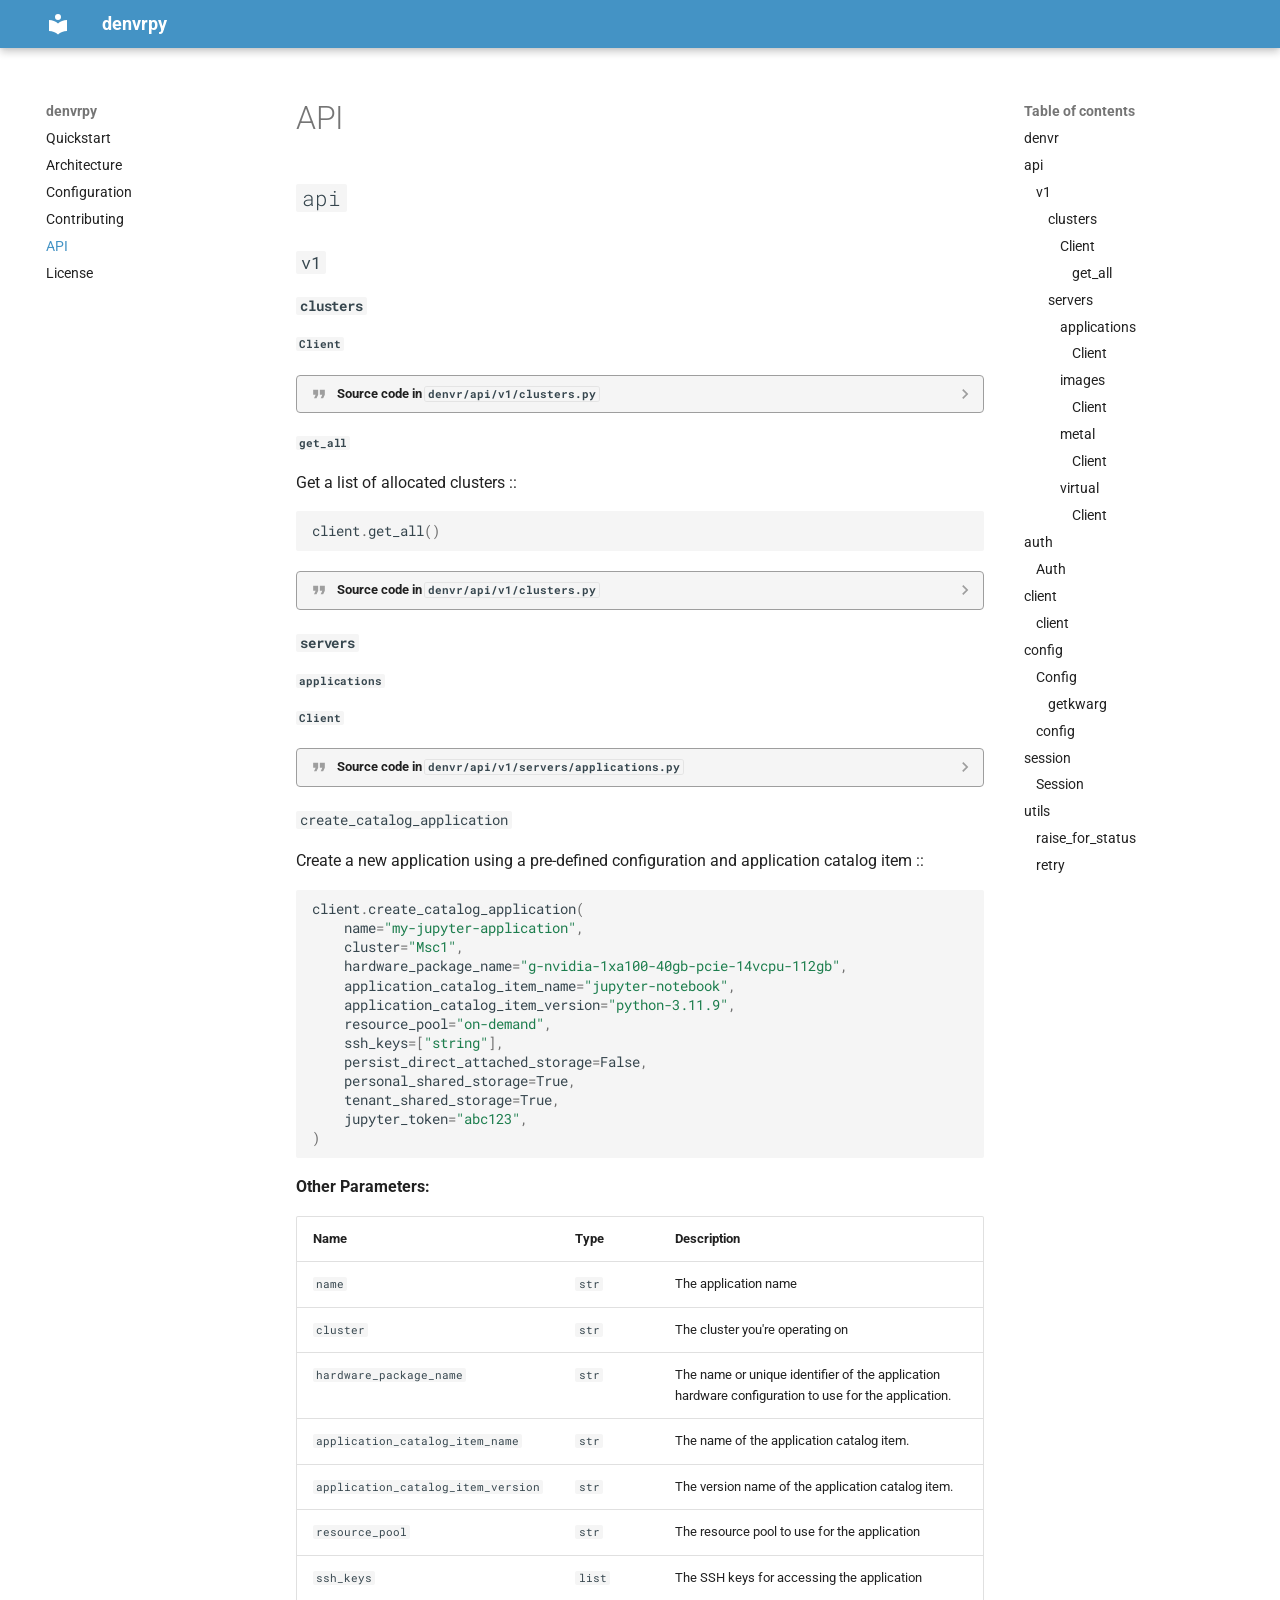
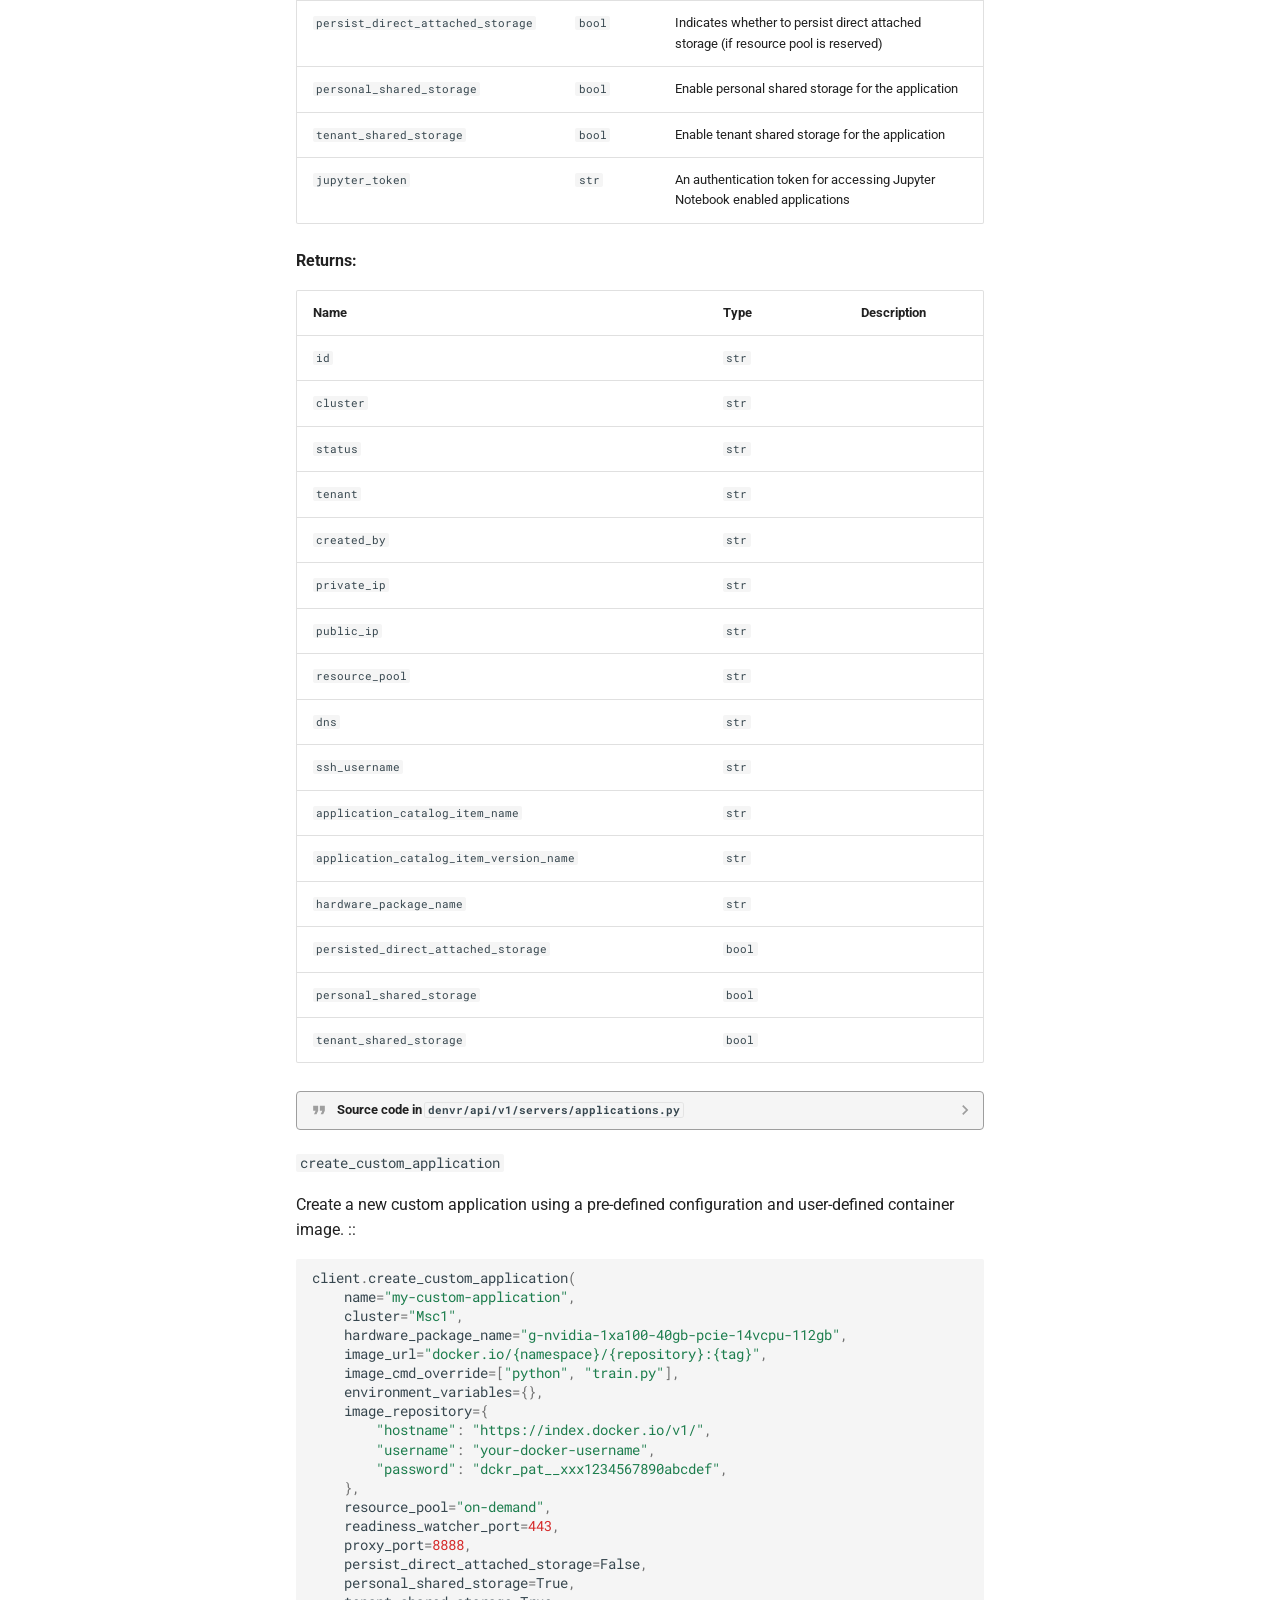
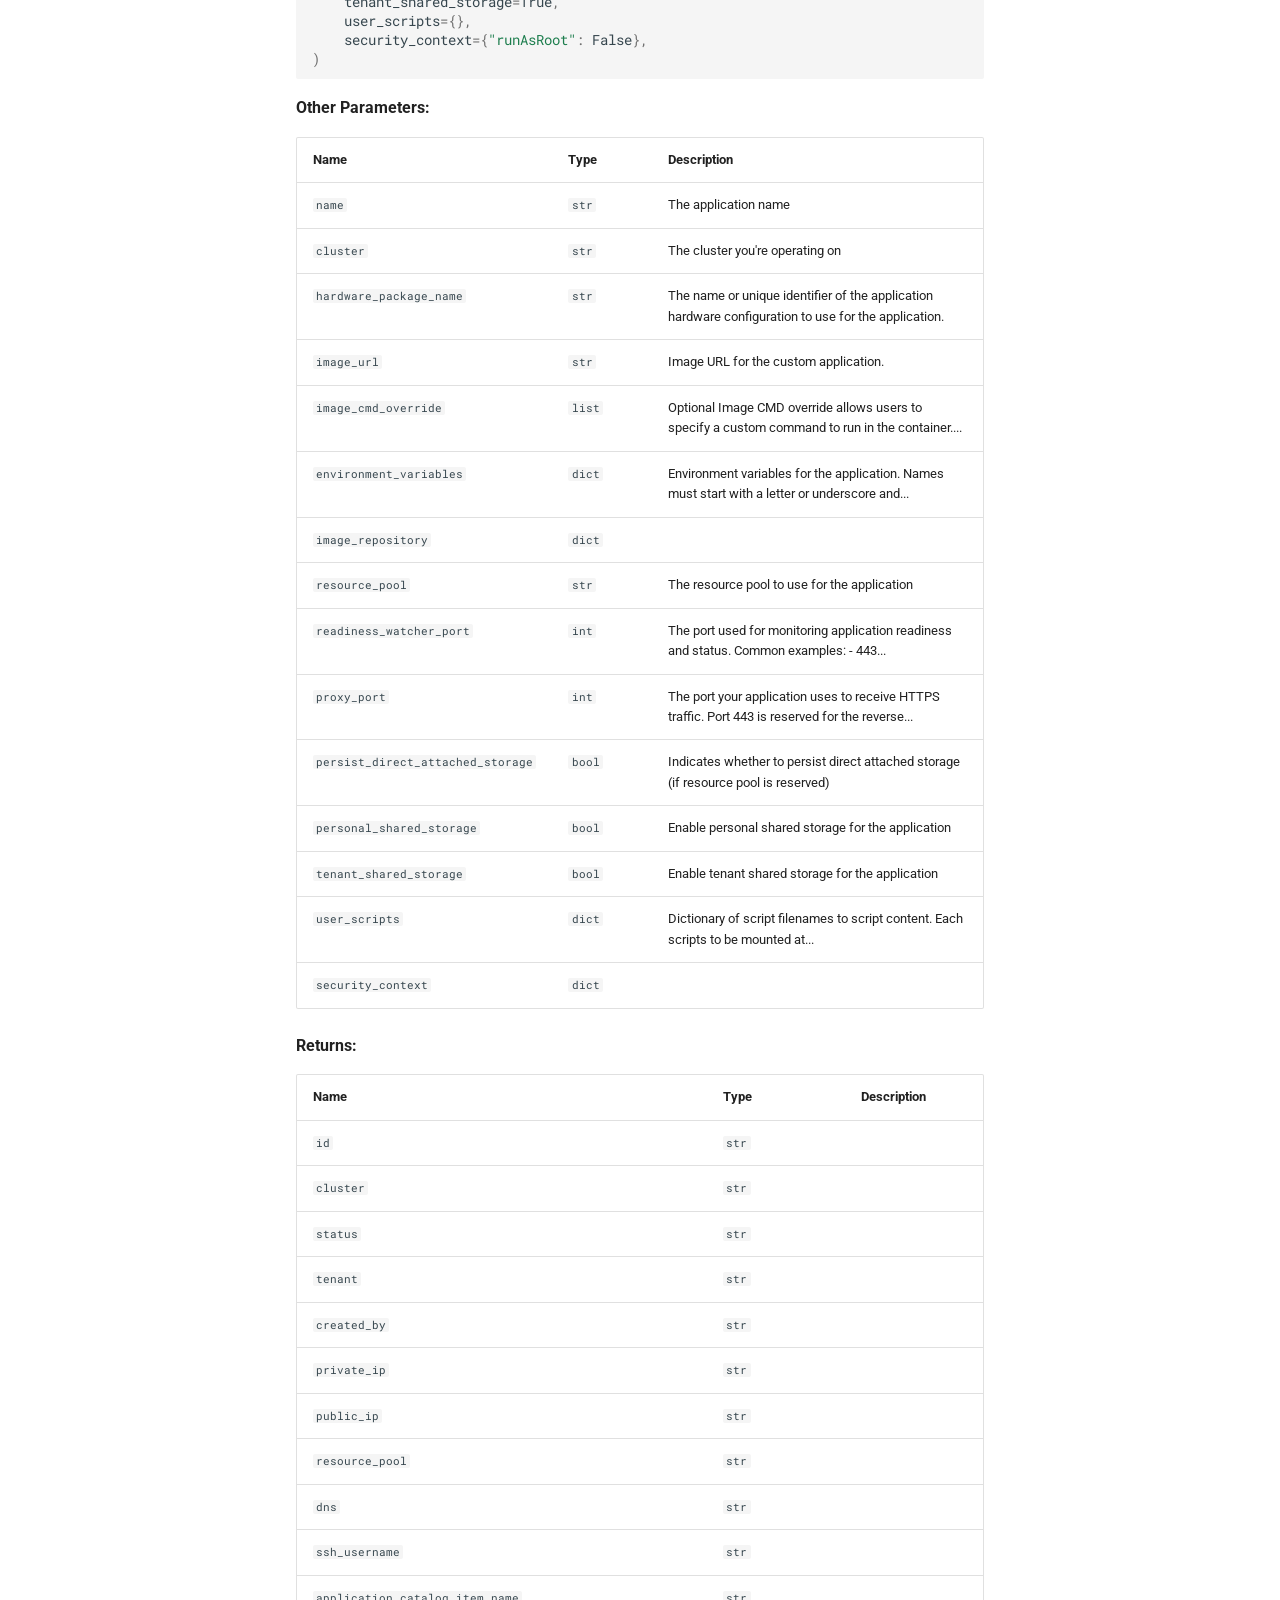
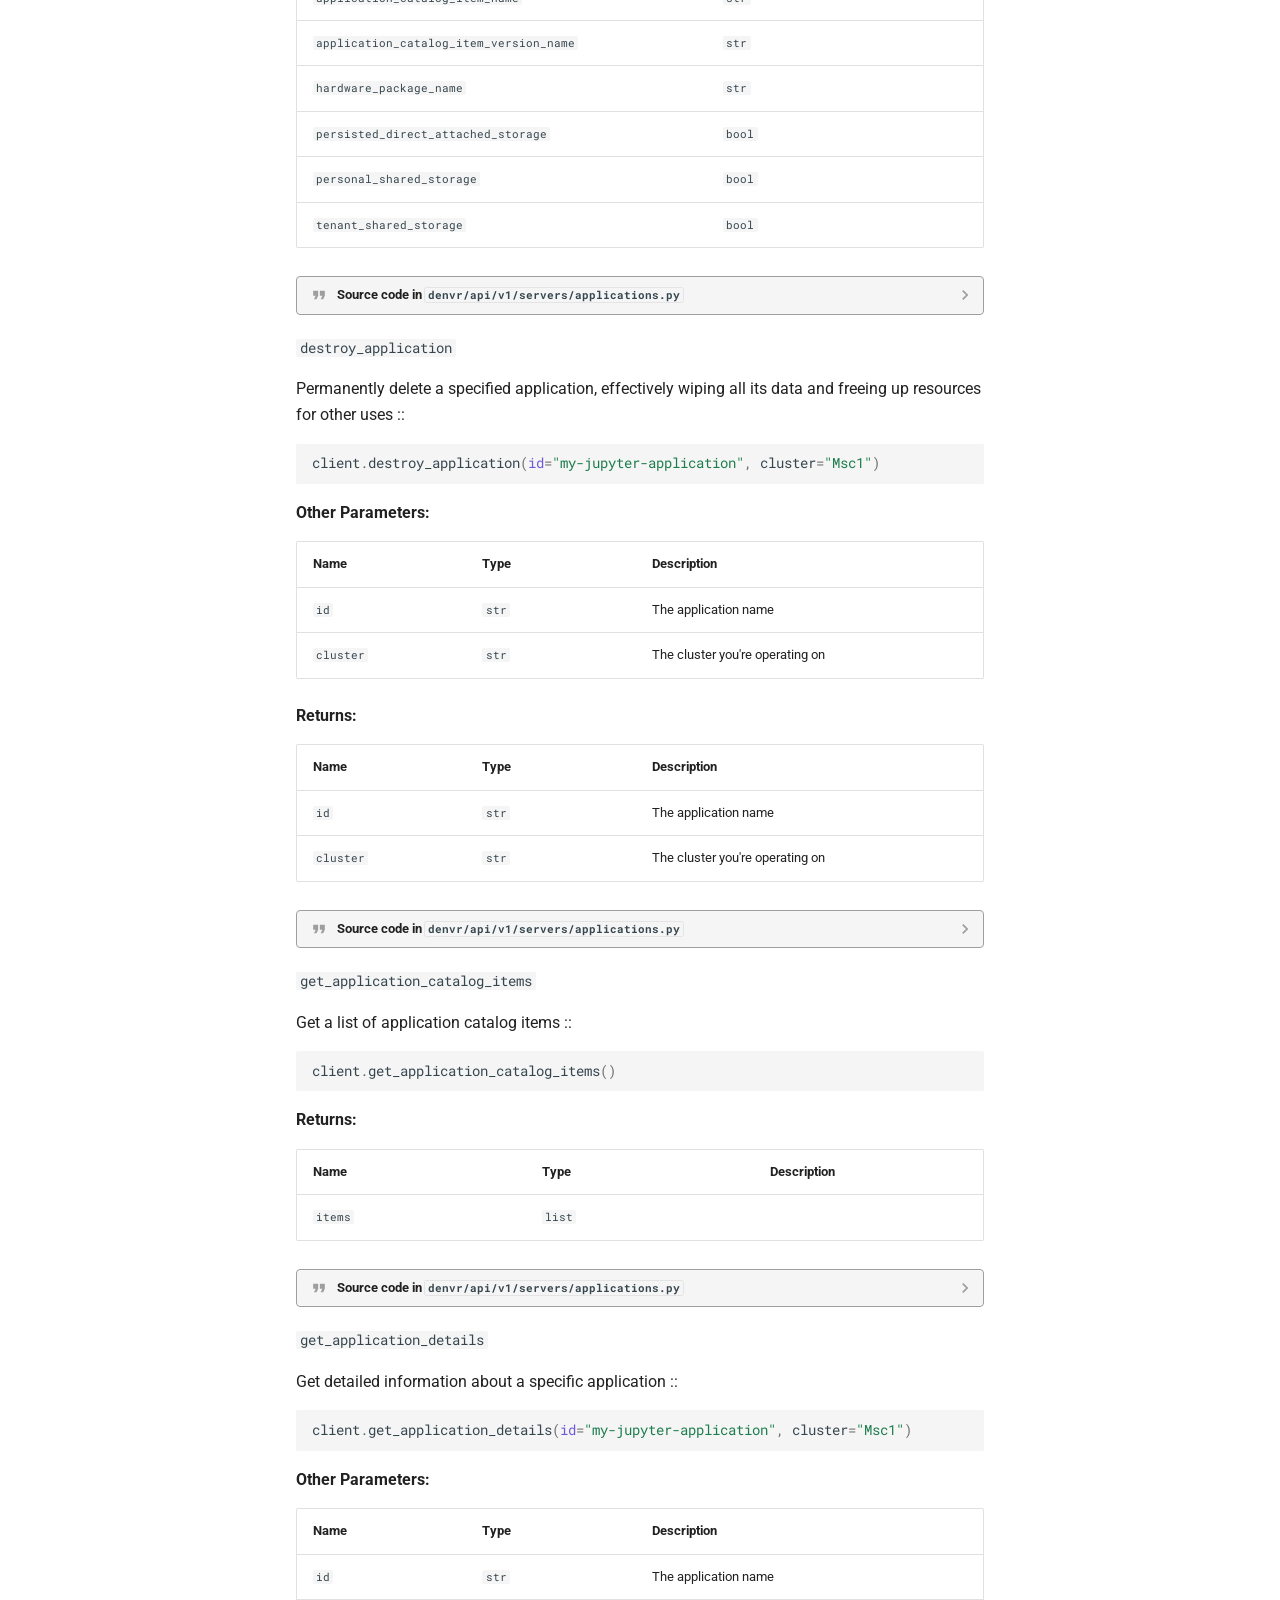
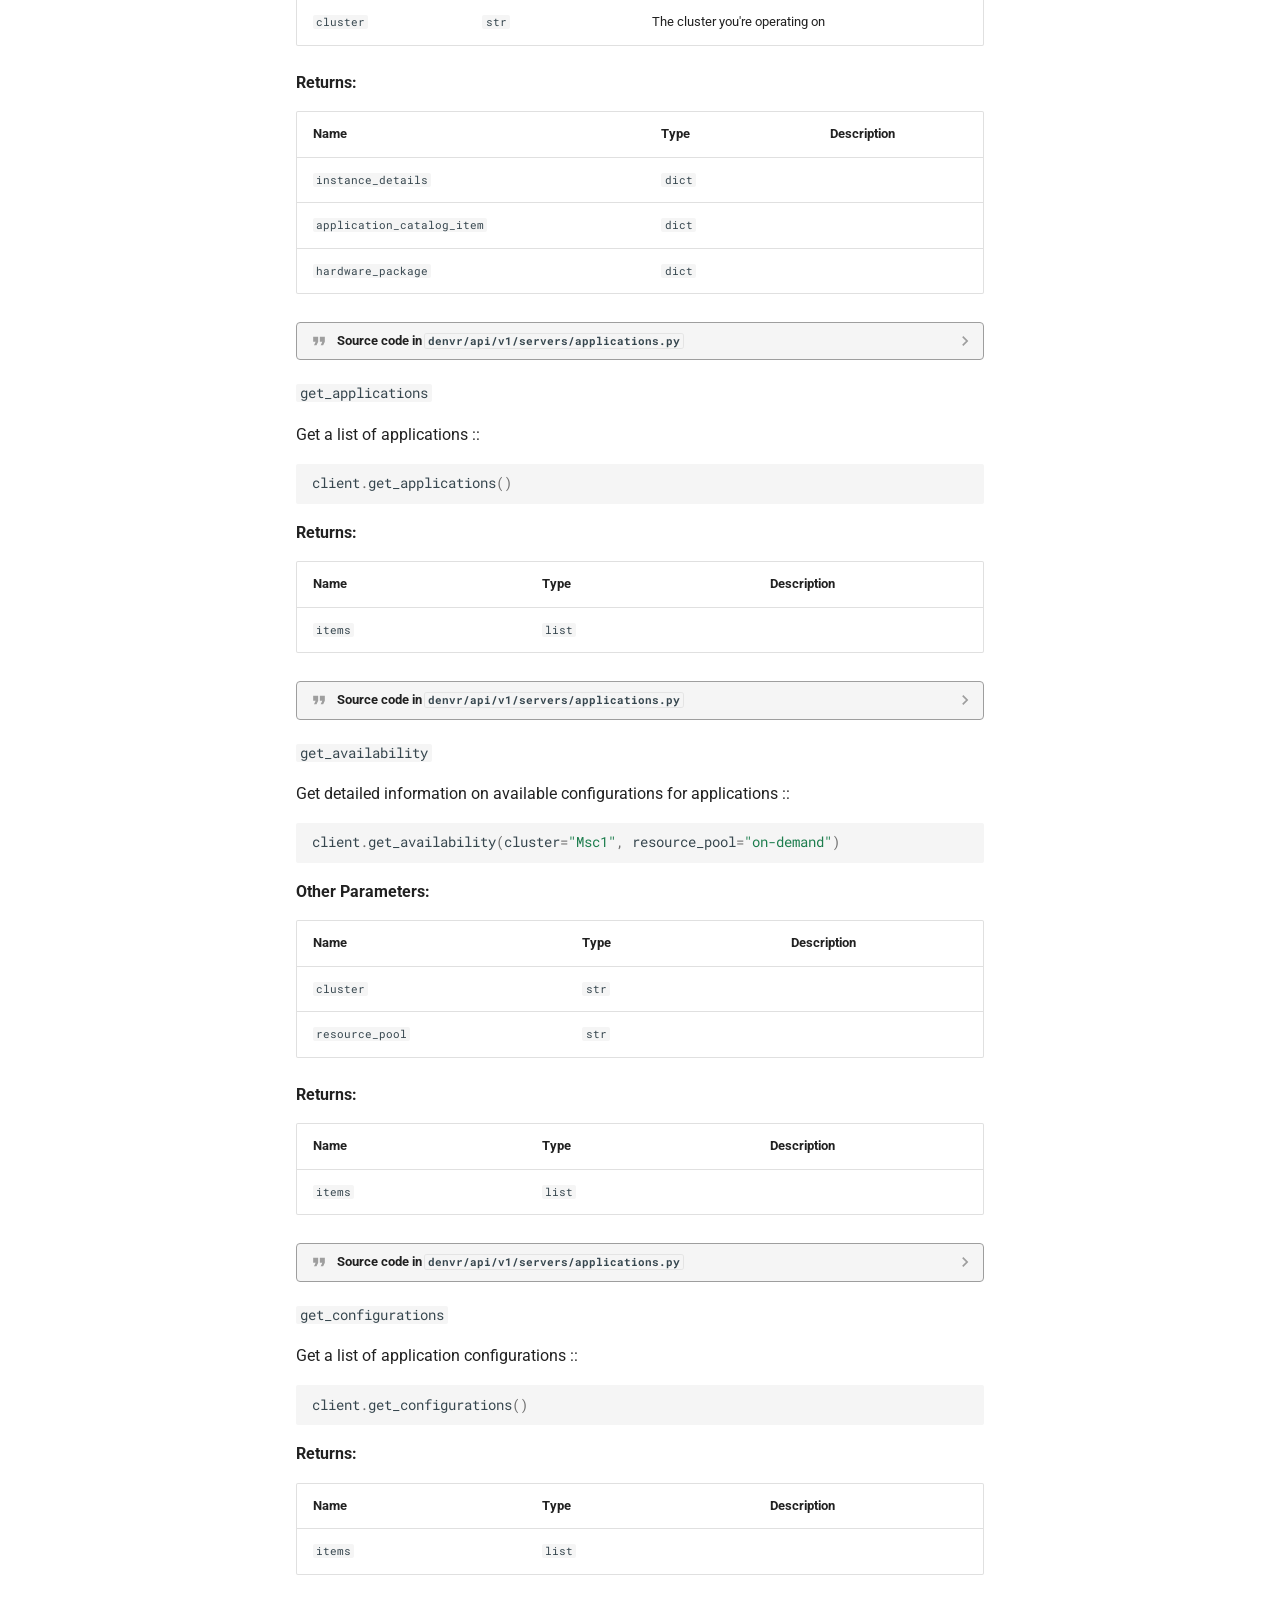
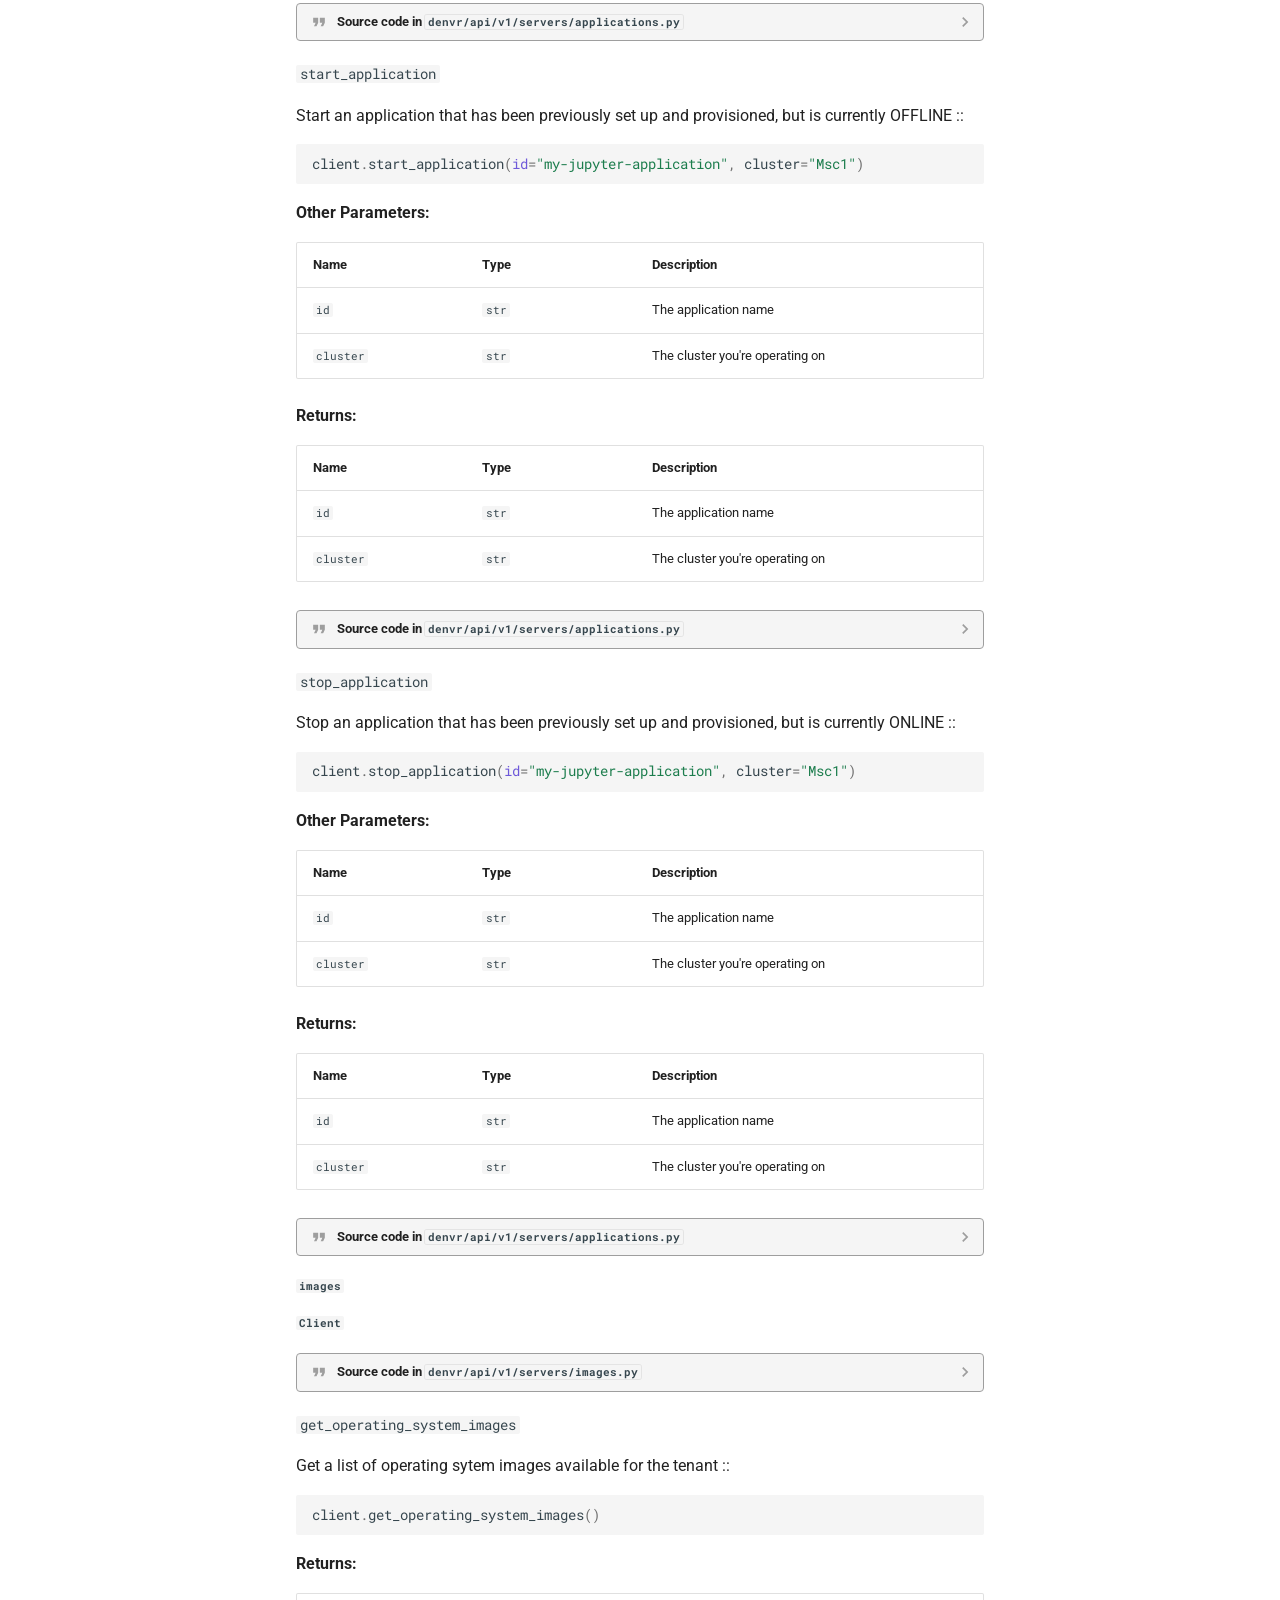
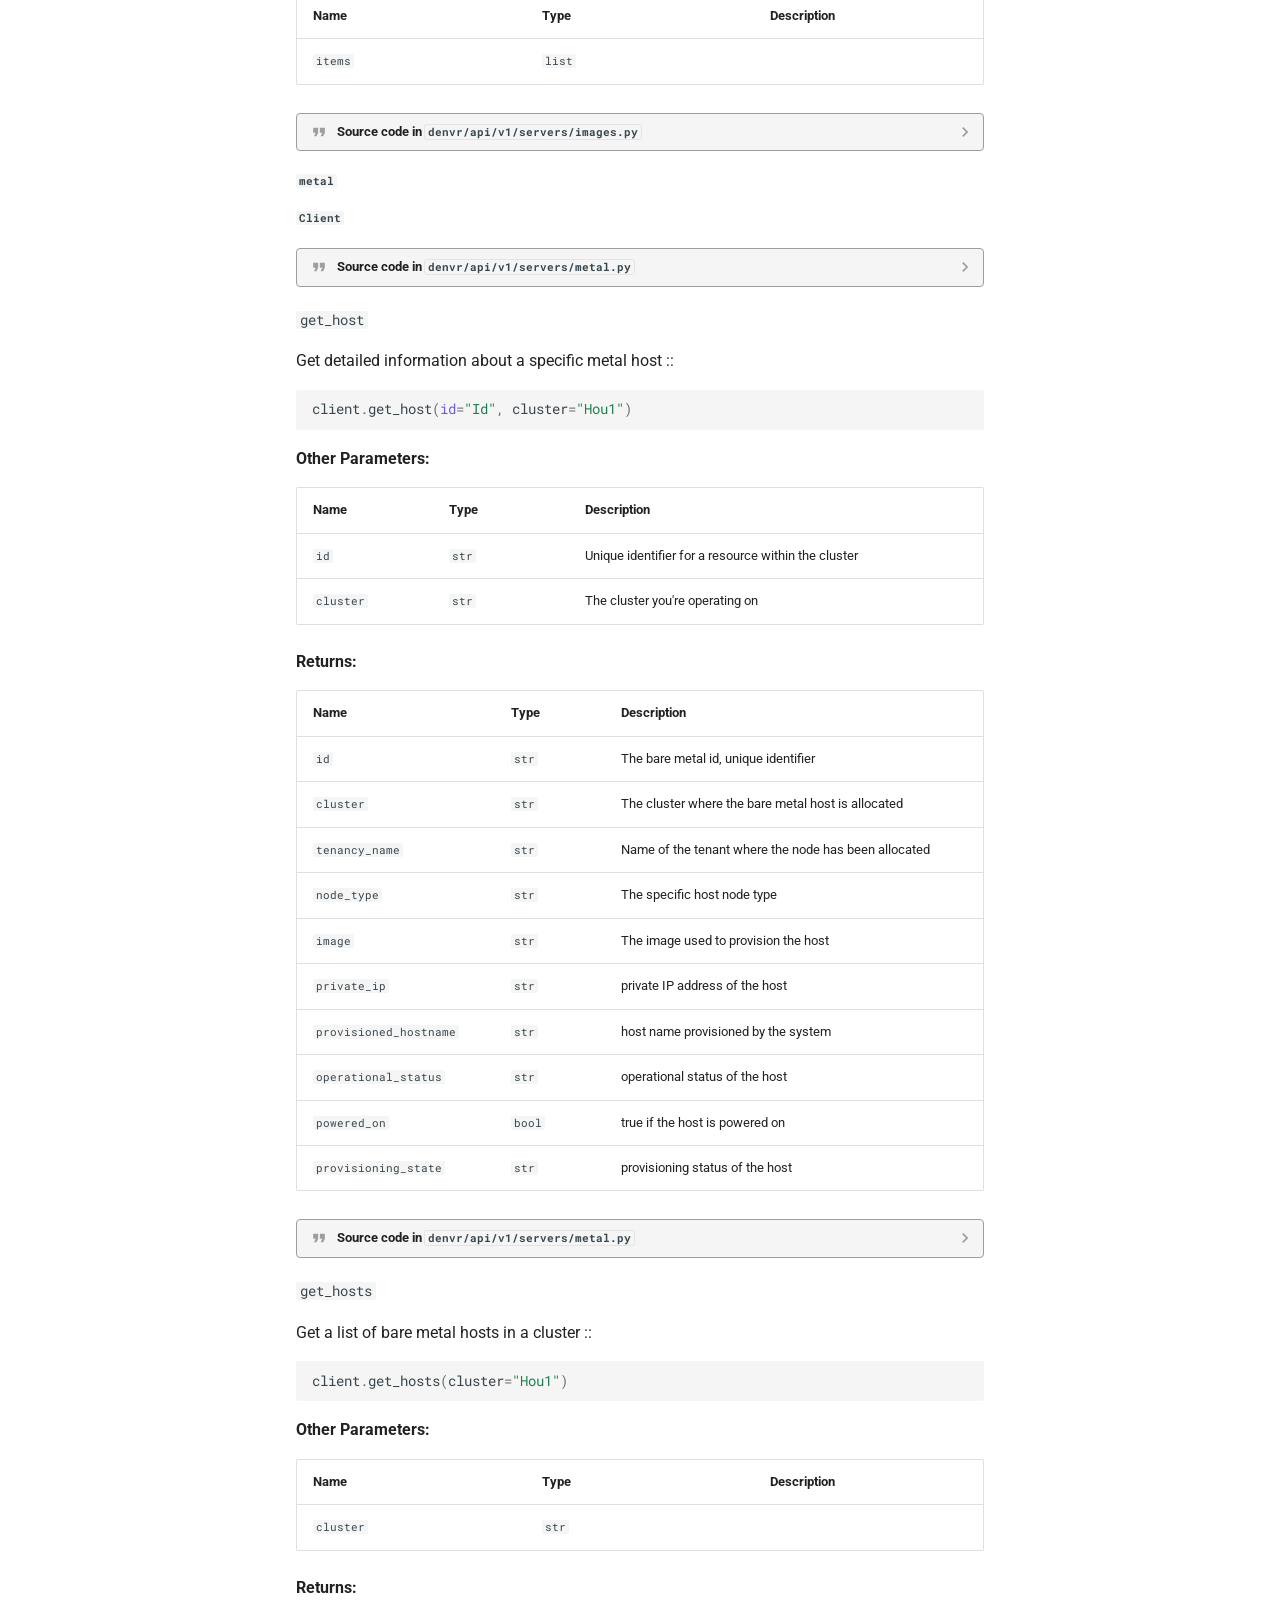
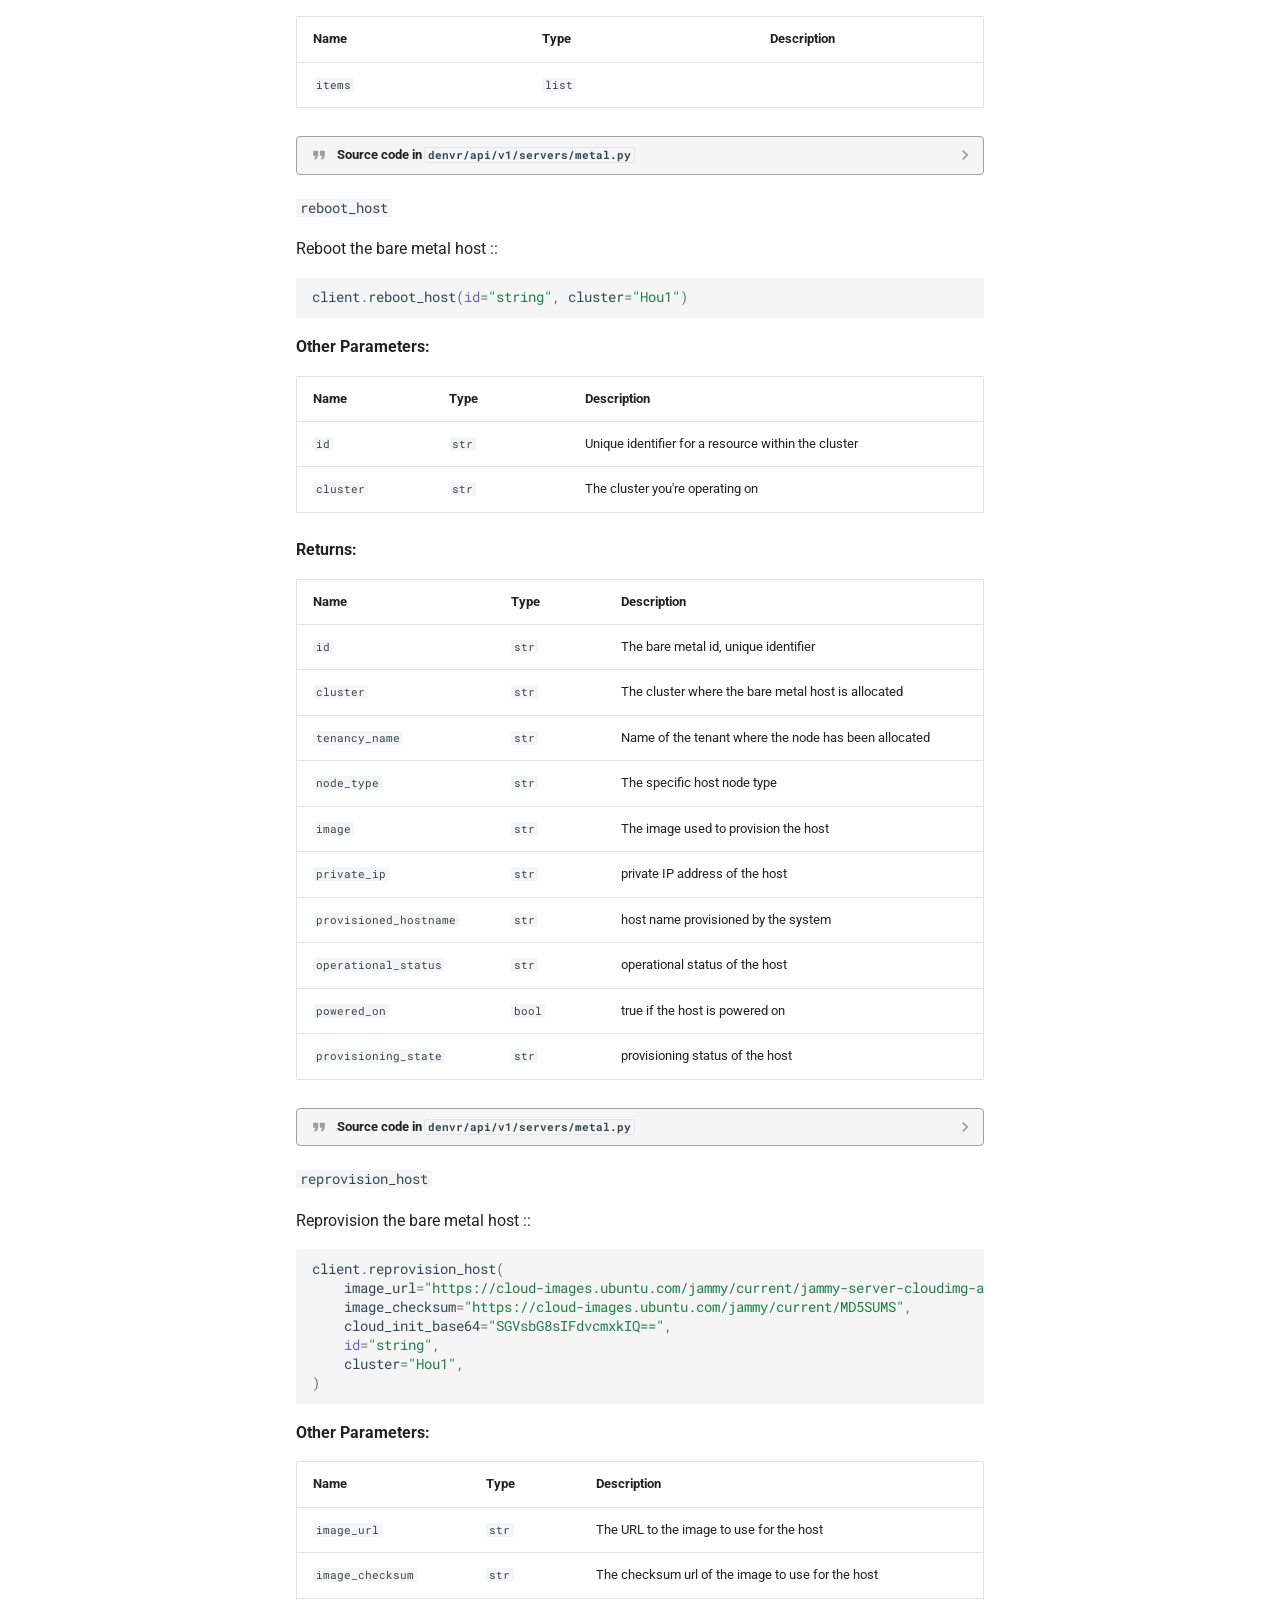
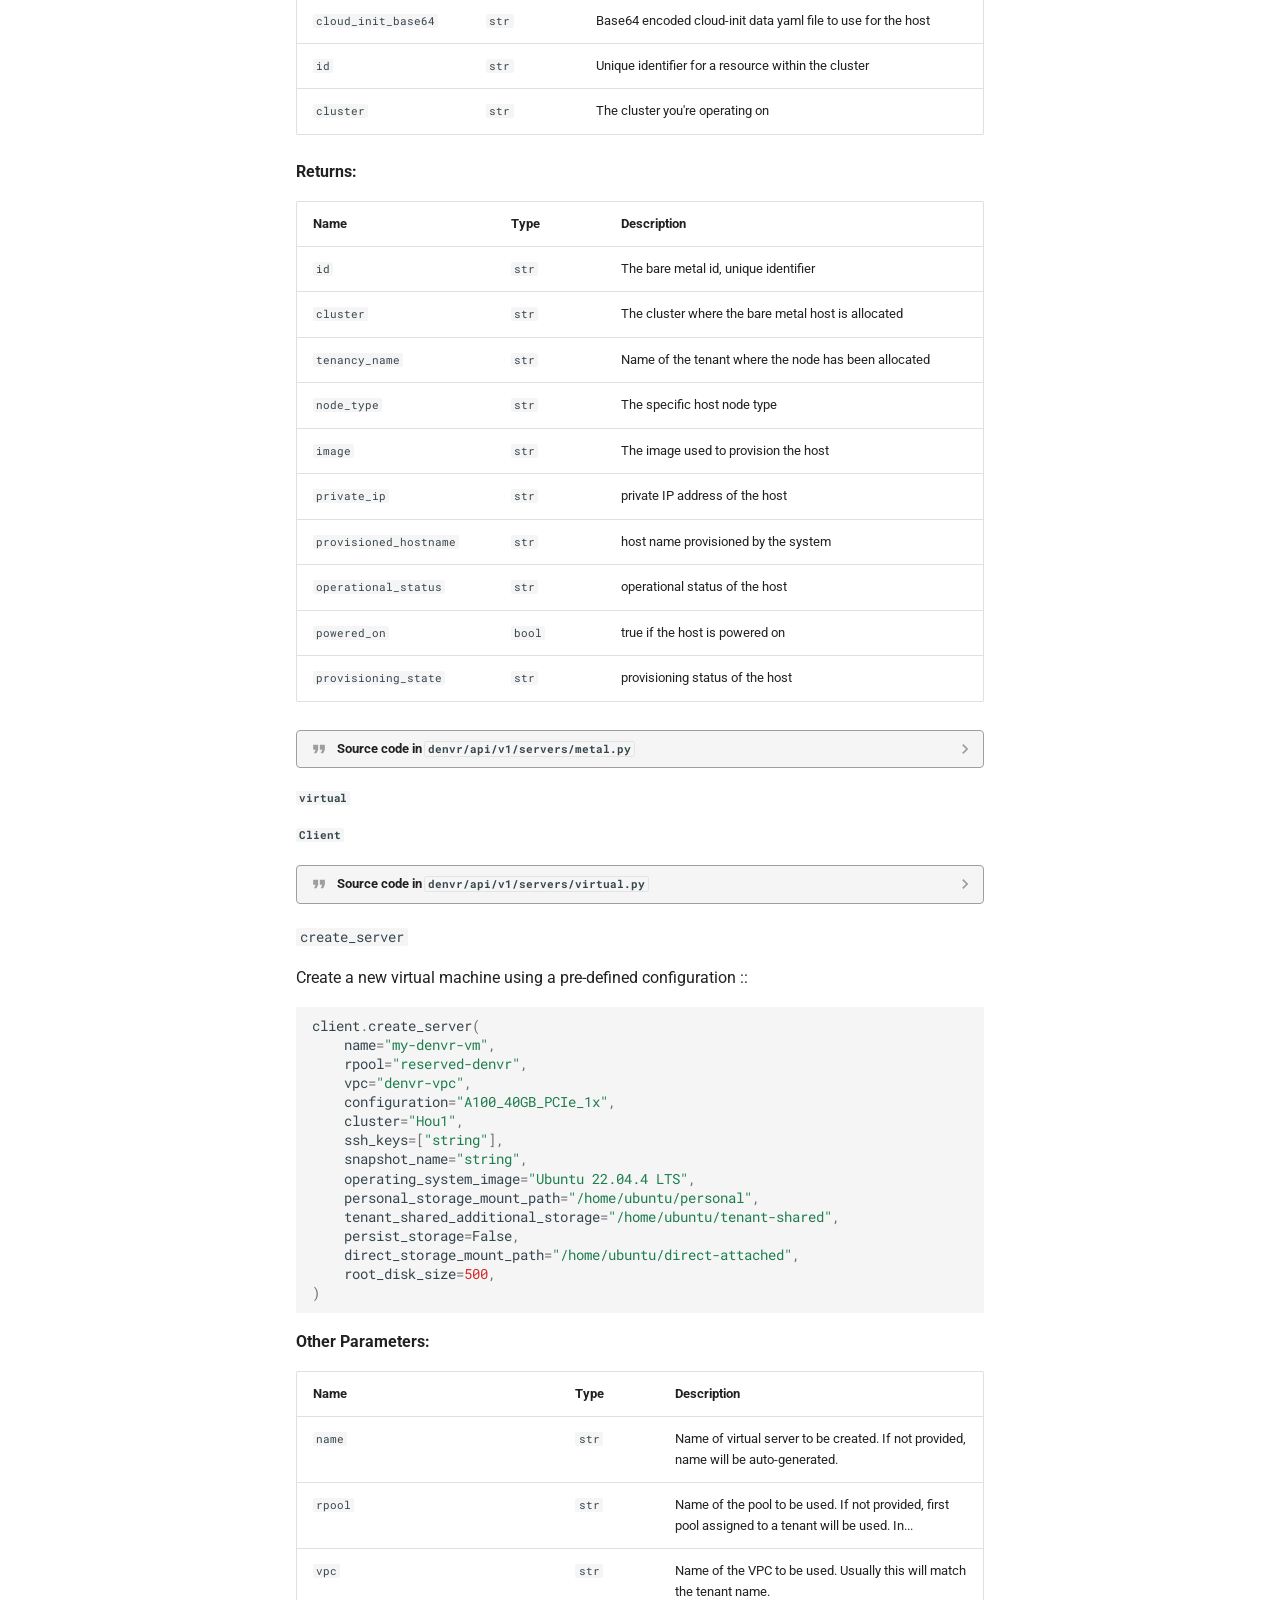
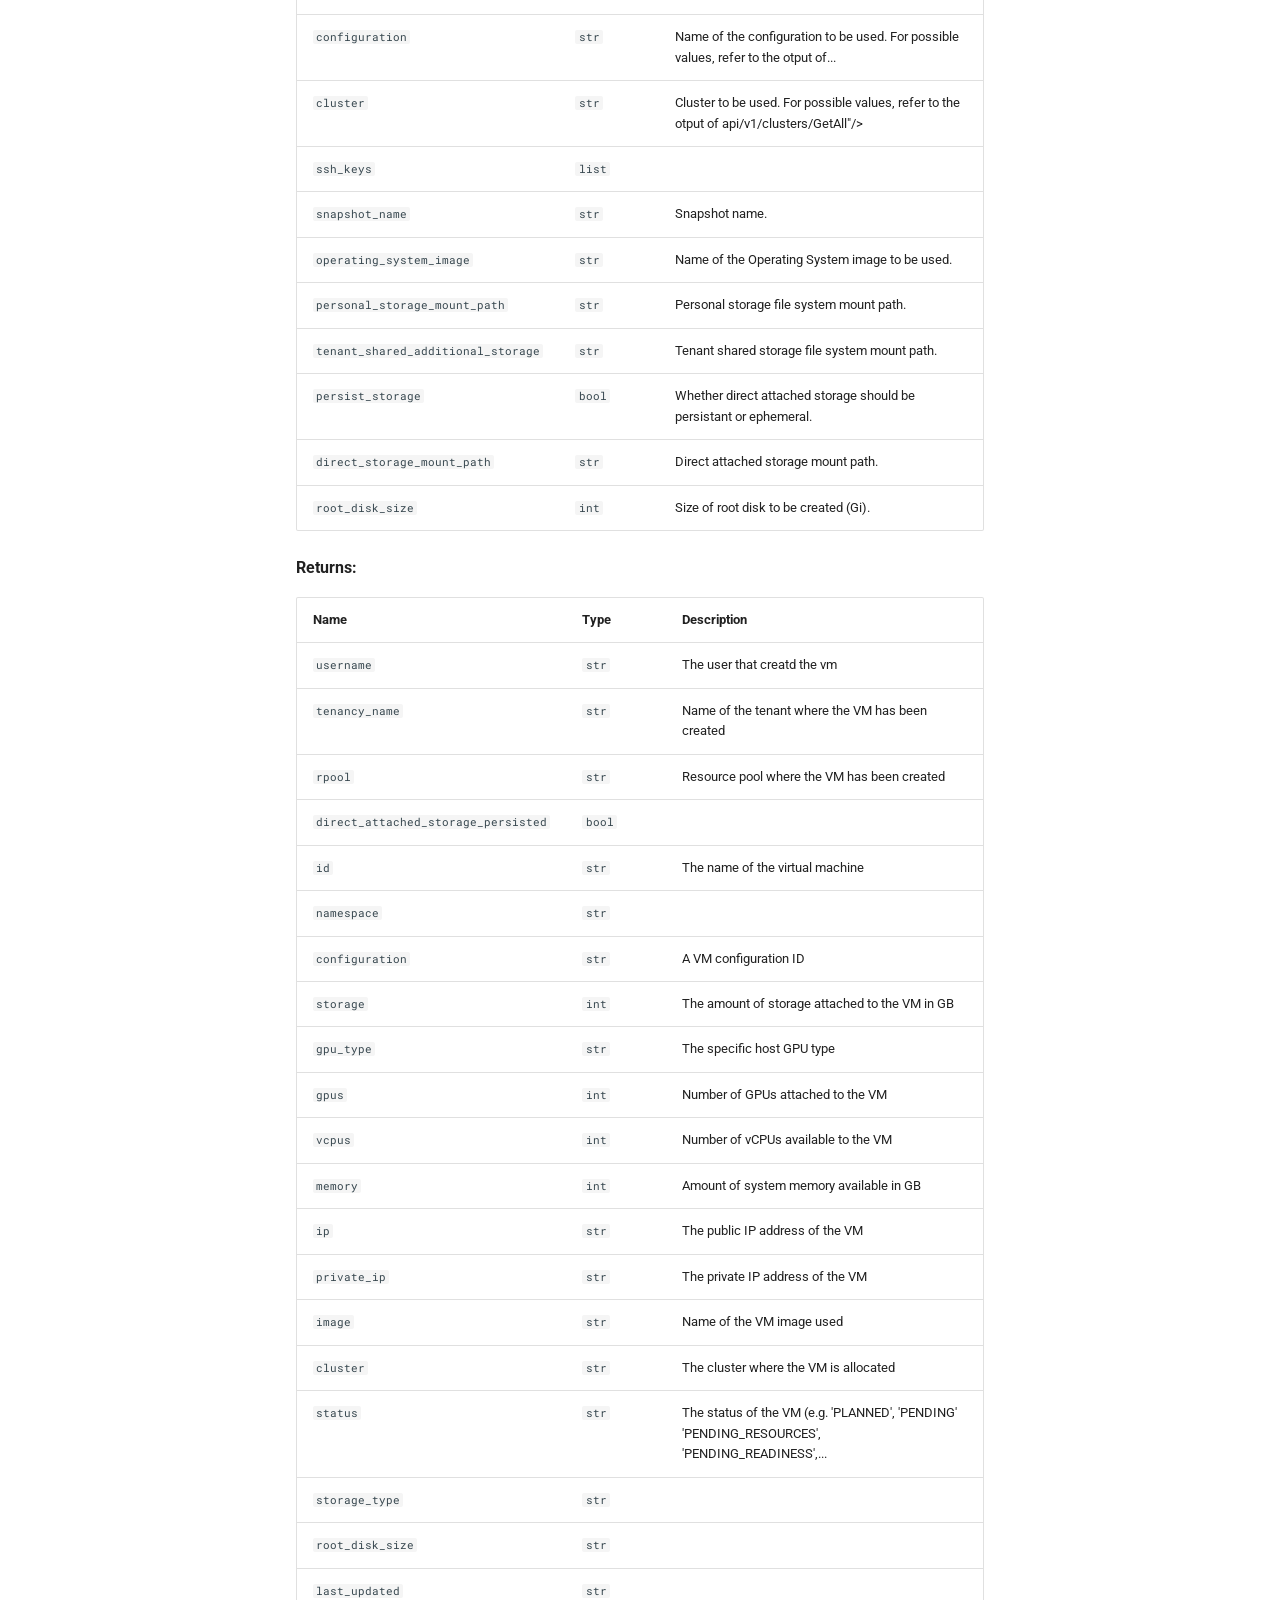
==== commit e6f208d4: "Deployed 9e9c71a with MkDocs version: 1.6.1" ====
--- a/api/index.html
+++ b/api/index.html
@@ -622,6 +622,15 @@
 </li>
         
           <li class="md-nav__item">
+  <a href="#denvr.utils.retry" class="md-nav__link">
+    <span class="md-ellipsis">
+      retry
+    </span>
+  </a>
+  
+</li>
+        
+          <li class="md-nav__item">
   <a href="#denvr.utils.snakecase" class="md-nav__link">
     <span class="md-ellipsis">
       snakecase
@@ -1068,6 +1077,15 @@
   <a href="#denvr.utils.raise_for_status" class="md-nav__link">
     <span class="md-ellipsis">
       raise_for_status
+    </span>
+  </a>
+  
+</li>
+        
+          <li class="md-nav__item">
+  <a href="#denvr.utils.retry" class="md-nav__link">
+    <span class="md-ellipsis">
+      retry
     </span>
   </a>
   
@@ -9126,10 +9144,7 @@
 
               <details class="quote">
                 <summary>Source code in <code>denvr/auth.py</code></summary>
-                <div class="language-python highlight"><table class="highlighttable"><tr><td class="linenos"><div class="linenodiv"><pre><span></span><span class="normal"><a href="#__codelineno-0-7"> 7</a></span>
-<span class="normal"><a href="#__codelineno-0-8"> 8</a></span>
-<span class="normal"><a href="#__codelineno-0-9"> 9</a></span>
-<span class="normal"><a href="#__codelineno-0-10">10</a></span>
+                <div class="language-python highlight"><table class="highlighttable"><tr><td class="linenos"><div class="linenodiv"><pre><span></span><span class="normal"><a href="#__codelineno-0-10">10</a></span>
 <span class="normal"><a href="#__codelineno-0-11">11</a></span>
 <span class="normal"><a href="#__codelineno-0-12">12</a></span>
 <span class="normal"><a href="#__codelineno-0-13">13</a></span>
@@ -9174,55 +9189,70 @@
 <span class="normal"><a href="#__codelineno-0-52">52</a></span>
 <span class="normal"><a href="#__codelineno-0-53">53</a></span>
 <span class="normal"><a href="#__codelineno-0-54">54</a></span>
-<span class="normal"><a href="#__codelineno-0-55">55</a></span></pre></div></td><td class="code"><div><pre><span></span><code><span id="__span-0-7"><a id="__codelineno-0-7" name="__codelineno-0-7"></a><span class="k">class</span><span class="w"> </span><span class="nc">Auth</span><span class="p">(</span><span class="n">AuthBase</span><span class="p">):</span>
-</span><span id="__span-0-8"><a id="__codelineno-0-8" name="__codelineno-0-8"></a><span class="w">    </span><span class="sd">&quot;&quot;&quot;</span>
-</span><span id="__span-0-9"><a id="__codelineno-0-9" name="__codelineno-0-9"></a><span class="sd">    Auth(server, username, password)</span>
-</span><span id="__span-0-10"><a id="__codelineno-0-10" name="__codelineno-0-10"></a>
-</span><span id="__span-0-11"><a id="__codelineno-0-11" name="__codelineno-0-11"></a><span class="sd">    Handles authorization, renewal and logouts given a</span>
-</span><span id="__span-0-12"><a id="__codelineno-0-12" name="__codelineno-0-12"></a><span class="sd">    username and password.</span>
-</span><span id="__span-0-13"><a id="__codelineno-0-13" name="__codelineno-0-13"></a><span class="sd">    &quot;&quot;&quot;</span>
-</span><span id="__span-0-14"><a id="__codelineno-0-14" name="__codelineno-0-14"></a>
-</span><span id="__span-0-15"><a id="__codelineno-0-15" name="__codelineno-0-15"></a>    <span class="k">def</span><span class="w"> </span><span class="fm">__init__</span><span class="p">(</span><span class="bp">self</span><span class="p">,</span> <span class="n">server</span><span class="p">,</span> <span class="n">username</span><span class="p">,</span> <span class="n">password</span><span class="p">):</span>
-</span><span id="__span-0-16"><a id="__codelineno-0-16" name="__codelineno-0-16"></a>        <span class="c1"># Requests an initial authorization token</span>
-</span><span id="__span-0-17"><a id="__codelineno-0-17" name="__codelineno-0-17"></a>        <span class="c1"># storing the username, password, token / refresh tokens and when they expire</span>
-</span><span id="__span-0-18"><a id="__codelineno-0-18" name="__codelineno-0-18"></a>        <span class="n">resp</span> <span class="o">=</span> <span class="n">requests</span><span class="o">.</span><span class="n">post</span><span class="p">(</span>
-</span><span id="__span-0-19"><a id="__codelineno-0-19" name="__codelineno-0-19"></a>            <span class="sa">f</span><span class="s2">&quot;</span><span class="si">{</span><span class="n">server</span><span class="si">}</span><span class="s2">/api/TokenAuth/Authenticate&quot;</span><span class="p">,</span>
-</span><span id="__span-0-20"><a id="__codelineno-0-20" name="__codelineno-0-20"></a>            <span class="n">headers</span><span class="o">=</span><span class="p">{</span><span class="s2">&quot;Content-type&quot;</span><span class="p">:</span> <span class="s2">&quot;application/json&quot;</span><span class="p">},</span>
-</span><span id="__span-0-21"><a id="__codelineno-0-21" name="__codelineno-0-21"></a>            <span class="n">json</span><span class="o">=</span><span class="p">{</span><span class="s2">&quot;userNameOrEmailAddress&quot;</span><span class="p">:</span> <span class="n">username</span><span class="p">,</span> <span class="s2">&quot;password&quot;</span><span class="p">:</span> <span class="n">password</span><span class="p">},</span>
-</span><span id="__span-0-22"><a id="__codelineno-0-22" name="__codelineno-0-22"></a>        <span class="p">)</span>
-</span><span id="__span-0-23"><a id="__codelineno-0-23" name="__codelineno-0-23"></a>        <span class="n">resp</span><span class="o">.</span><span class="n">raise_for_status</span><span class="p">()</span>
-</span><span id="__span-0-24"><a id="__codelineno-0-24" name="__codelineno-0-24"></a>        <span class="n">content</span> <span class="o">=</span> <span class="n">resp</span><span class="o">.</span><span class="n">json</span><span class="p">()[</span><span class="s2">&quot;result&quot;</span><span class="p">]</span>
-</span><span id="__span-0-25"><a id="__codelineno-0-25" name="__codelineno-0-25"></a>
-</span><span id="__span-0-26"><a id="__codelineno-0-26" name="__codelineno-0-26"></a>        <span class="bp">self</span><span class="o">.</span><span class="n">_server</span> <span class="o">=</span> <span class="n">server</span>
-</span><span id="__span-0-27"><a id="__codelineno-0-27" name="__codelineno-0-27"></a>        <span class="bp">self</span><span class="o">.</span><span class="n">_access_token</span> <span class="o">=</span> <span class="n">content</span><span class="p">[</span><span class="s2">&quot;accessToken&quot;</span><span class="p">]</span>
-</span><span id="__span-0-28"><a id="__codelineno-0-28" name="__codelineno-0-28"></a>        <span class="bp">self</span><span class="o">.</span><span class="n">_refresh_token</span> <span class="o">=</span> <span class="n">content</span><span class="p">[</span><span class="s2">&quot;refreshToken&quot;</span><span class="p">]</span>
-</span><span id="__span-0-29"><a id="__codelineno-0-29" name="__codelineno-0-29"></a>        <span class="bp">self</span><span class="o">.</span><span class="n">_access_expires</span> <span class="o">=</span> <span class="n">time</span><span class="o">.</span><span class="n">time</span><span class="p">()</span> <span class="o">+</span> <span class="n">content</span><span class="p">[</span><span class="s2">&quot;expireInSeconds&quot;</span><span class="p">]</span>
-</span><span id="__span-0-30"><a id="__codelineno-0-30" name="__codelineno-0-30"></a>        <span class="bp">self</span><span class="o">.</span><span class="n">_refresh_expires</span> <span class="o">=</span> <span class="n">time</span><span class="o">.</span><span class="n">time</span><span class="p">()</span> <span class="o">+</span> <span class="n">content</span><span class="p">[</span><span class="s2">&quot;refreshTokenExpireInSeconds&quot;</span><span class="p">]</span>
-</span><span id="__span-0-31"><a id="__codelineno-0-31" name="__codelineno-0-31"></a>
-</span><span id="__span-0-32"><a id="__codelineno-0-32" name="__codelineno-0-32"></a>    <span class="nd">@property</span>
-</span><span id="__span-0-33"><a id="__codelineno-0-33" name="__codelineno-0-33"></a>    <span class="k">def</span><span class="w"> </span><span class="nf">token</span><span class="p">(</span><span class="bp">self</span><span class="p">):</span>
-</span><span id="__span-0-34"><a id="__codelineno-0-34" name="__codelineno-0-34"></a>        <span class="k">if</span> <span class="n">time</span><span class="o">.</span><span class="n">time</span><span class="p">()</span> <span class="o">&gt;</span> <span class="bp">self</span><span class="o">.</span><span class="n">_refresh_expires</span><span class="p">:</span>
-</span><span id="__span-0-35"><a id="__codelineno-0-35" name="__codelineno-0-35"></a>            <span class="k">raise</span> <span class="ne">Exception</span><span class="p">(</span><span class="s2">&quot;Auth refresh token has expired. Unable to refresh access token.&quot;</span><span class="p">)</span>
-</span><span id="__span-0-36"><a id="__codelineno-0-36" name="__codelineno-0-36"></a>
-</span><span id="__span-0-37"><a id="__codelineno-0-37" name="__codelineno-0-37"></a>        <span class="k">if</span> <span class="n">time</span><span class="o">.</span><span class="n">time</span><span class="p">()</span> <span class="o">&gt;</span> <span class="bp">self</span><span class="o">.</span><span class="n">_access_expires</span><span class="p">:</span>
-</span><span id="__span-0-38"><a id="__codelineno-0-38" name="__codelineno-0-38"></a>            <span class="n">resp</span> <span class="o">=</span> <span class="n">requests</span><span class="o">.</span><span class="n">get</span><span class="p">(</span>
-</span><span id="__span-0-39"><a id="__codelineno-0-39" name="__codelineno-0-39"></a>                <span class="sa">f</span><span class="s2">&quot;</span><span class="si">{</span><span class="bp">self</span><span class="o">.</span><span class="n">_server</span><span class="si">}</span><span class="s2">/api/TokenAuth/RefreshToken&quot;</span><span class="p">,</span>
-</span><span id="__span-0-40"><a id="__codelineno-0-40" name="__codelineno-0-40"></a>                <span class="n">params</span><span class="o">=</span><span class="p">{</span><span class="s2">&quot;refreshToken&quot;</span><span class="p">:</span> <span class="bp">self</span><span class="o">.</span><span class="n">_refresh_token</span><span class="p">},</span>
-</span><span id="__span-0-41"><a id="__codelineno-0-41" name="__codelineno-0-41"></a>            <span class="p">)</span>
-</span><span id="__span-0-42"><a id="__codelineno-0-42" name="__codelineno-0-42"></a>            <span class="n">resp</span><span class="o">.</span><span class="n">raise_for_status</span><span class="p">()</span>
-</span><span id="__span-0-43"><a id="__codelineno-0-43" name="__codelineno-0-43"></a>            <span class="n">content</span> <span class="o">=</span> <span class="n">resp</span><span class="o">.</span><span class="n">json</span><span class="p">()[</span><span class="s2">&quot;result&quot;</span><span class="p">]</span>
-</span><span id="__span-0-44"><a id="__codelineno-0-44" name="__codelineno-0-44"></a>            <span class="bp">self</span><span class="o">.</span><span class="n">_access_token</span> <span class="o">=</span> <span class="n">content</span><span class="p">[</span><span class="s2">&quot;accessToken&quot;</span><span class="p">]</span>
-</span><span id="__span-0-45"><a id="__codelineno-0-45" name="__codelineno-0-45"></a>            <span class="bp">self</span><span class="o">.</span><span class="n">_access_expires</span> <span class="o">=</span> <span class="n">time</span><span class="o">.</span><span class="n">time</span><span class="p">()</span> <span class="o">+</span> <span class="n">content</span><span class="p">[</span><span class="s2">&quot;expireInSeconds&quot;</span><span class="p">]</span>
-</span><span id="__span-0-46"><a id="__codelineno-0-46" name="__codelineno-0-46"></a>
-</span><span id="__span-0-47"><a id="__codelineno-0-47" name="__codelineno-0-47"></a>        <span class="k">return</span> <span class="bp">self</span><span class="o">.</span><span class="n">_access_token</span>
-</span><span id="__span-0-48"><a id="__codelineno-0-48" name="__codelineno-0-48"></a>
-</span><span id="__span-0-49"><a id="__codelineno-0-49" name="__codelineno-0-49"></a>    <span class="k">def</span><span class="w"> </span><span class="fm">__call__</span><span class="p">(</span><span class="bp">self</span><span class="p">,</span> <span class="n">request</span><span class="p">):</span>
-</span><span id="__span-0-50"><a id="__codelineno-0-50" name="__codelineno-0-50"></a>        <span class="n">request</span><span class="o">.</span><span class="n">headers</span><span class="p">[</span><span class="s2">&quot;Authorization&quot;</span><span class="p">]</span> <span class="o">=</span> <span class="s2">&quot;Bearer &quot;</span> <span class="o">+</span> <span class="bp">self</span><span class="o">.</span><span class="n">token</span>
-</span><span id="__span-0-51"><a id="__codelineno-0-51" name="__codelineno-0-51"></a>        <span class="k">return</span> <span class="n">request</span>
-</span><span id="__span-0-52"><a id="__codelineno-0-52" name="__codelineno-0-52"></a>
-</span><span id="__span-0-53"><a id="__codelineno-0-53" name="__codelineno-0-53"></a>    <span class="k">def</span><span class="w"> </span><span class="fm">__del__</span><span class="p">(</span><span class="bp">self</span><span class="p">):</span>
-</span><span id="__span-0-54"><a id="__codelineno-0-54" name="__codelineno-0-54"></a>        <span class="c1"># TODO: Add a logout request on auth object deletion</span>
-</span><span id="__span-0-55"><a id="__codelineno-0-55" name="__codelineno-0-55"></a>        <span class="k">pass</span>
+<span class="normal"><a href="#__codelineno-0-55">55</a></span>
+<span class="normal"><a href="#__codelineno-0-56">56</a></span>
+<span class="normal"><a href="#__codelineno-0-57">57</a></span>
+<span class="normal"><a href="#__codelineno-0-58">58</a></span>
+<span class="normal"><a href="#__codelineno-0-59">59</a></span>
+<span class="normal"><a href="#__codelineno-0-60">60</a></span>
+<span class="normal"><a href="#__codelineno-0-61">61</a></span>
+<span class="normal"><a href="#__codelineno-0-62">62</a></span>
+<span class="normal"><a href="#__codelineno-0-63">63</a></span>
+<span class="normal"><a href="#__codelineno-0-64">64</a></span></pre></div></td><td class="code"><div><pre><span></span><code><span id="__span-0-10"><a id="__codelineno-0-10" name="__codelineno-0-10"></a><span class="k">class</span><span class="w"> </span><span class="nc">Auth</span><span class="p">(</span><span class="n">AuthBase</span><span class="p">):</span>
+</span><span id="__span-0-11"><a id="__codelineno-0-11" name="__codelineno-0-11"></a><span class="w">    </span><span class="sd">&quot;&quot;&quot;</span>
+</span><span id="__span-0-12"><a id="__codelineno-0-12" name="__codelineno-0-12"></a><span class="sd">    Auth(server, username, password)</span>
+</span><span id="__span-0-13"><a id="__codelineno-0-13" name="__codelineno-0-13"></a>
+</span><span id="__span-0-14"><a id="__codelineno-0-14" name="__codelineno-0-14"></a><span class="sd">    Handles authorization, renewal and logouts given a</span>
+</span><span id="__span-0-15"><a id="__codelineno-0-15" name="__codelineno-0-15"></a><span class="sd">    username and password.</span>
+</span><span id="__span-0-16"><a id="__codelineno-0-16" name="__codelineno-0-16"></a><span class="sd">    &quot;&quot;&quot;</span>
+</span><span id="__span-0-17"><a id="__codelineno-0-17" name="__codelineno-0-17"></a>
+</span><span id="__span-0-18"><a id="__codelineno-0-18" name="__codelineno-0-18"></a>    <span class="k">def</span><span class="w"> </span><span class="fm">__init__</span><span class="p">(</span><span class="bp">self</span><span class="p">,</span> <span class="n">server</span><span class="p">,</span> <span class="n">username</span><span class="p">,</span> <span class="n">password</span><span class="p">,</span> <span class="n">retries</span><span class="o">=</span><span class="mi">3</span><span class="p">):</span>
+</span><span id="__span-0-19"><a id="__codelineno-0-19" name="__codelineno-0-19"></a>        <span class="bp">self</span><span class="o">.</span><span class="n">_server</span> <span class="o">=</span> <span class="n">server</span>
+</span><span id="__span-0-20"><a id="__codelineno-0-20" name="__codelineno-0-20"></a>        <span class="bp">self</span><span class="o">.</span><span class="n">_session</span> <span class="o">=</span> <span class="n">requests</span><span class="o">.</span><span class="n">Session</span><span class="p">()</span>
+</span><span id="__span-0-21"><a id="__codelineno-0-21" name="__codelineno-0-21"></a>        <span class="bp">self</span><span class="o">.</span><span class="n">_session</span><span class="o">.</span><span class="n">headers</span><span class="o">.</span><span class="n">update</span><span class="p">({</span><span class="s2">&quot;Content-type&quot;</span><span class="p">:</span> <span class="s2">&quot;application/json&quot;</span><span class="p">})</span>
+</span><span id="__span-0-22"><a id="__codelineno-0-22" name="__codelineno-0-22"></a>        <span class="k">if</span> <span class="n">retries</span><span class="p">:</span>
+</span><span id="__span-0-23"><a id="__codelineno-0-23" name="__codelineno-0-23"></a>            <span class="bp">self</span><span class="o">.</span><span class="n">_session</span><span class="o">.</span><span class="n">mount</span><span class="p">(</span>
+</span><span id="__span-0-24"><a id="__codelineno-0-24" name="__codelineno-0-24"></a>                <span class="bp">self</span><span class="o">.</span><span class="n">_server</span><span class="p">,</span>
+</span><span id="__span-0-25"><a id="__codelineno-0-25" name="__codelineno-0-25"></a>                <span class="n">HTTPAdapter</span><span class="p">(</span><span class="n">max_retries</span><span class="o">=</span><span class="n">retry</span><span class="p">(</span><span class="n">retries</span><span class="o">=</span><span class="n">retries</span><span class="p">,</span> <span class="n">idempotent_only</span><span class="o">=</span><span class="kc">False</span><span class="p">)),</span>
+</span><span id="__span-0-26"><a id="__codelineno-0-26" name="__codelineno-0-26"></a>            <span class="p">)</span>
+</span><span id="__span-0-27"><a id="__codelineno-0-27" name="__codelineno-0-27"></a>
+</span><span id="__span-0-28"><a id="__codelineno-0-28" name="__codelineno-0-28"></a>        <span class="c1"># Requests an initial authorization token</span>
+</span><span id="__span-0-29"><a id="__codelineno-0-29" name="__codelineno-0-29"></a>        <span class="c1"># storing the username, password, token / refresh tokens and when they expire</span>
+</span><span id="__span-0-30"><a id="__codelineno-0-30" name="__codelineno-0-30"></a>        <span class="n">resp</span> <span class="o">=</span> <span class="bp">self</span><span class="o">.</span><span class="n">_session</span><span class="o">.</span><span class="n">post</span><span class="p">(</span>
+</span><span id="__span-0-31"><a id="__codelineno-0-31" name="__codelineno-0-31"></a>            <span class="sa">f</span><span class="s2">&quot;</span><span class="si">{</span><span class="bp">self</span><span class="o">.</span><span class="n">_server</span><span class="si">}</span><span class="s2">/api/TokenAuth/Authenticate&quot;</span><span class="p">,</span>
+</span><span id="__span-0-32"><a id="__codelineno-0-32" name="__codelineno-0-32"></a>            <span class="n">json</span><span class="o">=</span><span class="p">{</span><span class="s2">&quot;userNameOrEmailAddress&quot;</span><span class="p">:</span> <span class="n">username</span><span class="p">,</span> <span class="s2">&quot;password&quot;</span><span class="p">:</span> <span class="n">password</span><span class="p">},</span>
+</span><span id="__span-0-33"><a id="__codelineno-0-33" name="__codelineno-0-33"></a>        <span class="p">)</span>
+</span><span id="__span-0-34"><a id="__codelineno-0-34" name="__codelineno-0-34"></a>        <span class="n">resp</span><span class="o">.</span><span class="n">raise_for_status</span><span class="p">()</span>
+</span><span id="__span-0-35"><a id="__codelineno-0-35" name="__codelineno-0-35"></a>        <span class="n">content</span> <span class="o">=</span> <span class="n">resp</span><span class="o">.</span><span class="n">json</span><span class="p">()[</span><span class="s2">&quot;result&quot;</span><span class="p">]</span>
+</span><span id="__span-0-36"><a id="__codelineno-0-36" name="__codelineno-0-36"></a>        <span class="bp">self</span><span class="o">.</span><span class="n">_access_token</span> <span class="o">=</span> <span class="n">content</span><span class="p">[</span><span class="s2">&quot;accessToken&quot;</span><span class="p">]</span>
+</span><span id="__span-0-37"><a id="__codelineno-0-37" name="__codelineno-0-37"></a>        <span class="bp">self</span><span class="o">.</span><span class="n">_refresh_token</span> <span class="o">=</span> <span class="n">content</span><span class="p">[</span><span class="s2">&quot;refreshToken&quot;</span><span class="p">]</span>
+</span><span id="__span-0-38"><a id="__codelineno-0-38" name="__codelineno-0-38"></a>        <span class="bp">self</span><span class="o">.</span><span class="n">_access_expires</span> <span class="o">=</span> <span class="n">time</span><span class="o">.</span><span class="n">time</span><span class="p">()</span> <span class="o">+</span> <span class="n">content</span><span class="p">[</span><span class="s2">&quot;expireInSeconds&quot;</span><span class="p">]</span>
+</span><span id="__span-0-39"><a id="__codelineno-0-39" name="__codelineno-0-39"></a>        <span class="bp">self</span><span class="o">.</span><span class="n">_refresh_expires</span> <span class="o">=</span> <span class="n">time</span><span class="o">.</span><span class="n">time</span><span class="p">()</span> <span class="o">+</span> <span class="n">content</span><span class="p">[</span><span class="s2">&quot;refreshTokenExpireInSeconds&quot;</span><span class="p">]</span>
+</span><span id="__span-0-40"><a id="__codelineno-0-40" name="__codelineno-0-40"></a>
+</span><span id="__span-0-41"><a id="__codelineno-0-41" name="__codelineno-0-41"></a>    <span class="nd">@property</span>
+</span><span id="__span-0-42"><a id="__codelineno-0-42" name="__codelineno-0-42"></a>    <span class="k">def</span><span class="w"> </span><span class="nf">token</span><span class="p">(</span><span class="bp">self</span><span class="p">):</span>
+</span><span id="__span-0-43"><a id="__codelineno-0-43" name="__codelineno-0-43"></a>        <span class="k">if</span> <span class="n">time</span><span class="o">.</span><span class="n">time</span><span class="p">()</span> <span class="o">&gt;</span> <span class="bp">self</span><span class="o">.</span><span class="n">_refresh_expires</span><span class="p">:</span>
+</span><span id="__span-0-44"><a id="__codelineno-0-44" name="__codelineno-0-44"></a>            <span class="k">raise</span> <span class="ne">Exception</span><span class="p">(</span><span class="s2">&quot;Auth refresh token has expired. Unable to refresh access token.&quot;</span><span class="p">)</span>
+</span><span id="__span-0-45"><a id="__codelineno-0-45" name="__codelineno-0-45"></a>
+</span><span id="__span-0-46"><a id="__codelineno-0-46" name="__codelineno-0-46"></a>        <span class="k">if</span> <span class="n">time</span><span class="o">.</span><span class="n">time</span><span class="p">()</span> <span class="o">&gt;</span> <span class="bp">self</span><span class="o">.</span><span class="n">_access_expires</span><span class="p">:</span>
+</span><span id="__span-0-47"><a id="__codelineno-0-47" name="__codelineno-0-47"></a>            <span class="n">resp</span> <span class="o">=</span> <span class="bp">self</span><span class="o">.</span><span class="n">_session</span><span class="o">.</span><span class="n">get</span><span class="p">(</span>
+</span><span id="__span-0-48"><a id="__codelineno-0-48" name="__codelineno-0-48"></a>                <span class="sa">f</span><span class="s2">&quot;</span><span class="si">{</span><span class="bp">self</span><span class="o">.</span><span class="n">_server</span><span class="si">}</span><span class="s2">/api/TokenAuth/RefreshToken&quot;</span><span class="p">,</span>
+</span><span id="__span-0-49"><a id="__codelineno-0-49" name="__codelineno-0-49"></a>                <span class="n">params</span><span class="o">=</span><span class="p">{</span><span class="s2">&quot;refreshToken&quot;</span><span class="p">:</span> <span class="bp">self</span><span class="o">.</span><span class="n">_refresh_token</span><span class="p">},</span>
+</span><span id="__span-0-50"><a id="__codelineno-0-50" name="__codelineno-0-50"></a>            <span class="p">)</span>
+</span><span id="__span-0-51"><a id="__codelineno-0-51" name="__codelineno-0-51"></a>            <span class="n">resp</span><span class="o">.</span><span class="n">raise_for_status</span><span class="p">()</span>
+</span><span id="__span-0-52"><a id="__codelineno-0-52" name="__codelineno-0-52"></a>            <span class="n">content</span> <span class="o">=</span> <span class="n">resp</span><span class="o">.</span><span class="n">json</span><span class="p">()[</span><span class="s2">&quot;result&quot;</span><span class="p">]</span>
+</span><span id="__span-0-53"><a id="__codelineno-0-53" name="__codelineno-0-53"></a>            <span class="bp">self</span><span class="o">.</span><span class="n">_access_token</span> <span class="o">=</span> <span class="n">content</span><span class="p">[</span><span class="s2">&quot;accessToken&quot;</span><span class="p">]</span>
+</span><span id="__span-0-54"><a id="__codelineno-0-54" name="__codelineno-0-54"></a>            <span class="bp">self</span><span class="o">.</span><span class="n">_access_expires</span> <span class="o">=</span> <span class="n">time</span><span class="o">.</span><span class="n">time</span><span class="p">()</span> <span class="o">+</span> <span class="n">content</span><span class="p">[</span><span class="s2">&quot;expireInSeconds&quot;</span><span class="p">]</span>
+</span><span id="__span-0-55"><a id="__codelineno-0-55" name="__codelineno-0-55"></a>
+</span><span id="__span-0-56"><a id="__codelineno-0-56" name="__codelineno-0-56"></a>        <span class="k">return</span> <span class="bp">self</span><span class="o">.</span><span class="n">_access_token</span>
+</span><span id="__span-0-57"><a id="__codelineno-0-57" name="__codelineno-0-57"></a>
+</span><span id="__span-0-58"><a id="__codelineno-0-58" name="__codelineno-0-58"></a>    <span class="k">def</span><span class="w"> </span><span class="fm">__call__</span><span class="p">(</span><span class="bp">self</span><span class="p">,</span> <span class="n">request</span><span class="p">):</span>
+</span><span id="__span-0-59"><a id="__codelineno-0-59" name="__codelineno-0-59"></a>        <span class="n">request</span><span class="o">.</span><span class="n">headers</span><span class="p">[</span><span class="s2">&quot;Authorization&quot;</span><span class="p">]</span> <span class="o">=</span> <span class="s2">&quot;Bearer &quot;</span> <span class="o">+</span> <span class="bp">self</span><span class="o">.</span><span class="n">token</span>
+</span><span id="__span-0-60"><a id="__codelineno-0-60" name="__codelineno-0-60"></a>        <span class="k">return</span> <span class="n">request</span>
+</span><span id="__span-0-61"><a id="__codelineno-0-61" name="__codelineno-0-61"></a>
+</span><span id="__span-0-62"><a id="__codelineno-0-62" name="__codelineno-0-62"></a>    <span class="k">def</span><span class="w"> </span><span class="fm">__del__</span><span class="p">(</span><span class="bp">self</span><span class="p">):</span>
+</span><span id="__span-0-63"><a id="__codelineno-0-63" name="__codelineno-0-63"></a>        <span class="c1"># TODO: Add a logout request on auth object deletion</span>
+</span><span id="__span-0-64"><a id="__codelineno-0-64" name="__codelineno-0-64"></a>        <span class="k">pass</span>
 </span></code></pre></div></td></tr></table></div>
               </details>
 
@@ -9585,7 +9615,9 @@
 <span class="normal"><a href="#__codelineno-0-76">76</a></span>
 <span class="normal"><a href="#__codelineno-0-77">77</a></span>
 <span class="normal"><a href="#__codelineno-0-78">78</a></span>
-<span class="normal"><a href="#__codelineno-0-79">79</a></span></pre></div></td><td class="code"><div><pre><span></span><code><span id="__span-0-59"><a id="__codelineno-0-59" name="__codelineno-0-59"></a><span class="k">def</span><span class="w"> </span><span class="nf">config</span><span class="p">(</span><span class="n">path</span><span class="o">=</span><span class="kc">None</span><span class="p">):</span>
+<span class="normal"><a href="#__codelineno-0-79">79</a></span>
+<span class="normal"><a href="#__codelineno-0-80">80</a></span>
+<span class="normal"><a href="#__codelineno-0-81">81</a></span></pre></div></td><td class="code"><div><pre><span></span><code><span id="__span-0-59"><a id="__codelineno-0-59" name="__codelineno-0-59"></a><span class="k">def</span><span class="w"> </span><span class="nf">config</span><span class="p">(</span><span class="n">path</span><span class="o">=</span><span class="kc">None</span><span class="p">):</span>
 </span><span id="__span-0-60"><a id="__codelineno-0-60" name="__codelineno-0-60"></a><span class="w">    </span><span class="sd">&quot;&quot;&quot;</span>
 </span><span id="__span-0-61"><a id="__codelineno-0-61" name="__codelineno-0-61"></a><span class="sd">    Construct a Config object from the provide config file path.</span>
 </span><span id="__span-0-62"><a id="__codelineno-0-62" name="__codelineno-0-62"></a><span class="sd">    &quot;&quot;&quot;</span>
@@ -9605,7 +9637,9 @@
 </span><span id="__span-0-76"><a id="__codelineno-0-76" name="__codelineno-0-76"></a>
 </span><span id="__span-0-77"><a id="__codelineno-0-77" name="__codelineno-0-77"></a>    <span class="c1"># NOTE: We&#39;re intentionally letting the loaded username/password go out of scope for security reasons.</span>
 </span><span id="__span-0-78"><a id="__codelineno-0-78" name="__codelineno-0-78"></a>    <span class="c1"># The auth object should be able to handle everything from here onward.</span>
-</span><span id="__span-0-79"><a id="__codelineno-0-79" name="__codelineno-0-79"></a>    <span class="k">return</span> <span class="n">Config</span><span class="p">(</span><span class="n">defaults</span><span class="o">=</span><span class="n">defaults</span><span class="p">,</span> <span class="n">auth</span><span class="o">=</span><span class="n">Auth</span><span class="p">(</span><span class="n">server</span><span class="p">,</span> <span class="n">username</span><span class="p">,</span> <span class="n">password</span><span class="p">))</span>
+</span><span id="__span-0-79"><a id="__codelineno-0-79" name="__codelineno-0-79"></a>    <span class="k">return</span> <span class="n">Config</span><span class="p">(</span>
+</span><span id="__span-0-80"><a id="__codelineno-0-80" name="__codelineno-0-80"></a>        <span class="n">defaults</span><span class="o">=</span><span class="n">defaults</span><span class="p">,</span> <span class="n">auth</span><span class="o">=</span><span class="n">Auth</span><span class="p">(</span><span class="n">server</span><span class="p">,</span> <span class="n">username</span><span class="p">,</span> <span class="n">password</span><span class="p">,</span> <span class="n">defaults</span><span class="o">.</span><span class="n">get</span><span class="p">(</span><span class="s2">&quot;retries&quot;</span><span class="p">,</span> <span class="mi">3</span><span class="p">))</span>
+</span><span id="__span-0-81"><a id="__codelineno-0-81" name="__codelineno-0-81"></a>    <span class="p">)</span>
 </span></code></pre></div></td></tr></table></div>
             </details>
     </div>
@@ -9706,7 +9740,10 @@
 <span class="normal"><a href="#__codelineno-0-41">41</a></span>
 <span class="normal"><a href="#__codelineno-0-42">42</a></span>
 <span class="normal"><a href="#__codelineno-0-43">43</a></span>
-<span class="normal"><a href="#__codelineno-0-44">44</a></span></pre></div></td><td class="code"><div><pre><span></span><code><span id="__span-0-12"><a id="__codelineno-0-12" name="__codelineno-0-12"></a><span class="k">class</span><span class="w"> </span><span class="nc">Session</span><span class="p">:</span>
+<span class="normal"><a href="#__codelineno-0-44">44</a></span>
+<span class="normal"><a href="#__codelineno-0-45">45</a></span>
+<span class="normal"><a href="#__codelineno-0-46">46</a></span>
+<span class="normal"><a href="#__codelineno-0-47">47</a></span></pre></div></td><td class="code"><div><pre><span></span><code><span id="__span-0-12"><a id="__codelineno-0-12" name="__codelineno-0-12"></a><span class="k">class</span><span class="w"> </span><span class="nc">Session</span><span class="p">:</span>
 </span><span id="__span-0-13"><a id="__codelineno-0-13" name="__codelineno-0-13"></a><span class="w">    </span><span class="sd">&quot;&quot;&quot;</span>
 </span><span id="__span-0-14"><a id="__codelineno-0-14" name="__codelineno-0-14"></a><span class="sd">    Session(config: Config)</span>
 </span><span id="__span-0-15"><a id="__codelineno-0-15" name="__codelineno-0-15"></a>
@@ -9720,25 +9757,28 @@
 </span><span id="__span-0-23"><a id="__codelineno-0-23" name="__codelineno-0-23"></a>        <span class="c1"># Set the auth, header and retry strategy for the session object</span>
 </span><span id="__span-0-24"><a id="__codelineno-0-24" name="__codelineno-0-24"></a>        <span class="bp">self</span><span class="o">.</span><span class="n">session</span><span class="o">.</span><span class="n">auth</span> <span class="o">=</span> <span class="bp">self</span><span class="o">.</span><span class="n">config</span><span class="o">.</span><span class="n">auth</span>
 </span><span id="__span-0-25"><a id="__codelineno-0-25" name="__codelineno-0-25"></a>        <span class="bp">self</span><span class="o">.</span><span class="n">session</span><span class="o">.</span><span class="n">headers</span><span class="o">.</span><span class="n">update</span><span class="p">({</span><span class="s2">&quot;Content-Type&quot;</span><span class="p">:</span> <span class="s2">&quot;application/json&quot;</span><span class="p">})</span>
-</span><span id="__span-0-26"><a id="__codelineno-0-26" name="__codelineno-0-26"></a>        <span class="bp">self</span><span class="o">.</span><span class="n">session</span><span class="o">.</span><span class="n">mount</span><span class="p">(</span><span class="bp">self</span><span class="o">.</span><span class="n">config</span><span class="o">.</span><span class="n">server</span><span class="p">,</span> <span class="n">HTTPAdapter</span><span class="p">(</span><span class="n">max_retries</span><span class="o">=</span><span class="bp">self</span><span class="o">.</span><span class="n">config</span><span class="o">.</span><span class="n">retries</span><span class="p">))</span>
-</span><span id="__span-0-27"><a id="__codelineno-0-27" name="__codelineno-0-27"></a>
-</span><span id="__span-0-28"><a id="__codelineno-0-28" name="__codelineno-0-28"></a>    <span class="k">def</span><span class="w"> </span><span class="nf">request</span><span class="p">(</span><span class="bp">self</span><span class="p">,</span> <span class="n">method</span><span class="p">,</span> <span class="n">path</span><span class="p">,</span> <span class="o">**</span><span class="n">kwargs</span><span class="p">):</span>
-</span><span id="__span-0-29"><a id="__codelineno-0-29" name="__codelineno-0-29"></a>        <span class="n">url</span> <span class="o">=</span> <span class="s2">&quot;/&quot;</span><span class="o">.</span><span class="n">join</span><span class="p">([</span><span class="bp">self</span><span class="o">.</span><span class="n">config</span><span class="o">.</span><span class="n">server</span><span class="p">,</span> <span class="o">*</span><span class="nb">filter</span><span class="p">(</span><span class="kc">None</span><span class="p">,</span> <span class="n">path</span><span class="o">.</span><span class="n">split</span><span class="p">(</span><span class="s2">&quot;/&quot;</span><span class="p">))])</span>
-</span><span id="__span-0-30"><a id="__codelineno-0-30" name="__codelineno-0-30"></a>        <span class="n">logger</span><span class="o">.</span><span class="n">debug</span><span class="p">(</span><span class="s2">&quot;Request: self.session.request(</span><span class="si">%s</span><span class="s2">, </span><span class="si">%s</span><span class="s2">, **</span><span class="si">%s</span><span class="s2">&quot;</span><span class="p">,</span> <span class="n">method</span><span class="p">,</span> <span class="n">url</span><span class="p">,</span> <span class="n">kwargs</span><span class="p">)</span>
-</span><span id="__span-0-31"><a id="__codelineno-0-31" name="__codelineno-0-31"></a>        <span class="n">resp</span> <span class="o">=</span> <span class="bp">self</span><span class="o">.</span><span class="n">session</span><span class="o">.</span><span class="n">request</span><span class="p">(</span><span class="n">method</span><span class="p">,</span> <span class="n">url</span><span class="p">,</span> <span class="o">**</span><span class="n">kwargs</span><span class="p">)</span>
-</span><span id="__span-0-32"><a id="__codelineno-0-32" name="__codelineno-0-32"></a>        <span class="n">raise_for_status</span><span class="p">(</span><span class="n">resp</span><span class="p">)</span>
-</span><span id="__span-0-33"><a id="__codelineno-0-33" name="__codelineno-0-33"></a>        <span class="n">result</span> <span class="o">=</span> <span class="n">resp</span><span class="o">.</span><span class="n">json</span><span class="p">()</span>
-</span><span id="__span-0-34"><a id="__codelineno-0-34" name="__codelineno-0-34"></a>        <span class="n">logger</span><span class="o">.</span><span class="n">debug</span><span class="p">(</span><span class="s2">&quot;Response: resp.json() -&gt; </span><span class="si">%s</span><span class="s2">&quot;</span><span class="p">,</span> <span class="n">result</span><span class="p">)</span>
-</span><span id="__span-0-35"><a id="__codelineno-0-35" name="__codelineno-0-35"></a>
-</span><span id="__span-0-36"><a id="__codelineno-0-36" name="__codelineno-0-36"></a>        <span class="c1"># According to the spec we should just be return result and not {&quot;result&quot;: result }?</span>
-</span><span id="__span-0-37"><a id="__codelineno-0-37" name="__codelineno-0-37"></a>        <span class="c1"># For mock-server testing purposes we&#39;ll support both.</span>
-</span><span id="__span-0-38"><a id="__codelineno-0-38" name="__codelineno-0-38"></a>        <span class="n">result</span> <span class="o">=</span> <span class="n">result</span><span class="o">.</span><span class="n">get</span><span class="p">(</span><span class="s2">&quot;result&quot;</span><span class="p">,</span> <span class="n">result</span><span class="p">)</span> <span class="k">if</span> <span class="nb">isinstance</span><span class="p">(</span><span class="n">result</span><span class="p">,</span> <span class="nb">dict</span><span class="p">)</span> <span class="k">else</span> <span class="n">result</span>
-</span><span id="__span-0-39"><a id="__codelineno-0-39" name="__codelineno-0-39"></a>
-</span><span id="__span-0-40"><a id="__codelineno-0-40" name="__codelineno-0-40"></a>        <span class="c1"># Standardize the response keys to snakecase if it&#39;s a dict&#39;</span>
-</span><span id="__span-0-41"><a id="__codelineno-0-41" name="__codelineno-0-41"></a>        <span class="k">if</span> <span class="nb">isinstance</span><span class="p">(</span><span class="n">result</span><span class="p">,</span> <span class="nb">dict</span><span class="p">):</span>
-</span><span id="__span-0-42"><a id="__codelineno-0-42" name="__codelineno-0-42"></a>            <span class="k">return</span> <span class="p">{</span><span class="n">snakecase</span><span class="p">(</span><span class="n">k</span><span class="p">):</span> <span class="n">v</span> <span class="k">for</span> <span class="n">k</span><span class="p">,</span> <span class="n">v</span> <span class="ow">in</span> <span class="n">result</span><span class="o">.</span><span class="n">items</span><span class="p">()}</span>
-</span><span id="__span-0-43"><a id="__codelineno-0-43" name="__codelineno-0-43"></a>
-</span><span id="__span-0-44"><a id="__codelineno-0-44" name="__codelineno-0-44"></a>        <span class="k">return</span> <span class="n">result</span>
+</span><span id="__span-0-26"><a id="__codelineno-0-26" name="__codelineno-0-26"></a>        <span class="k">if</span> <span class="bp">self</span><span class="o">.</span><span class="n">config</span><span class="o">.</span><span class="n">retries</span><span class="p">:</span>
+</span><span id="__span-0-27"><a id="__codelineno-0-27" name="__codelineno-0-27"></a>            <span class="bp">self</span><span class="o">.</span><span class="n">session</span><span class="o">.</span><span class="n">mount</span><span class="p">(</span>
+</span><span id="__span-0-28"><a id="__codelineno-0-28" name="__codelineno-0-28"></a>                <span class="bp">self</span><span class="o">.</span><span class="n">config</span><span class="o">.</span><span class="n">server</span><span class="p">,</span> <span class="n">HTTPAdapter</span><span class="p">(</span><span class="n">max_retries</span><span class="o">=</span><span class="n">retry</span><span class="p">(</span><span class="n">retries</span><span class="o">=</span><span class="bp">self</span><span class="o">.</span><span class="n">config</span><span class="o">.</span><span class="n">retries</span><span class="p">))</span>
+</span><span id="__span-0-29"><a id="__codelineno-0-29" name="__codelineno-0-29"></a>            <span class="p">)</span>
+</span><span id="__span-0-30"><a id="__codelineno-0-30" name="__codelineno-0-30"></a>
+</span><span id="__span-0-31"><a id="__codelineno-0-31" name="__codelineno-0-31"></a>    <span class="k">def</span><span class="w"> </span><span class="nf">request</span><span class="p">(</span><span class="bp">self</span><span class="p">,</span> <span class="n">method</span><span class="p">,</span> <span class="n">path</span><span class="p">,</span> <span class="o">**</span><span class="n">kwargs</span><span class="p">):</span>
+</span><span id="__span-0-32"><a id="__codelineno-0-32" name="__codelineno-0-32"></a>        <span class="n">url</span> <span class="o">=</span> <span class="s2">&quot;/&quot;</span><span class="o">.</span><span class="n">join</span><span class="p">([</span><span class="bp">self</span><span class="o">.</span><span class="n">config</span><span class="o">.</span><span class="n">server</span><span class="p">,</span> <span class="o">*</span><span class="nb">filter</span><span class="p">(</span><span class="kc">None</span><span class="p">,</span> <span class="n">path</span><span class="o">.</span><span class="n">split</span><span class="p">(</span><span class="s2">&quot;/&quot;</span><span class="p">))])</span>
+</span><span id="__span-0-33"><a id="__codelineno-0-33" name="__codelineno-0-33"></a>        <span class="n">logger</span><span class="o">.</span><span class="n">debug</span><span class="p">(</span><span class="s2">&quot;Request: self.session.request(</span><span class="si">%s</span><span class="s2">, </span><span class="si">%s</span><span class="s2">, **</span><span class="si">%s</span><span class="s2">&quot;</span><span class="p">,</span> <span class="n">method</span><span class="p">,</span> <span class="n">url</span><span class="p">,</span> <span class="n">kwargs</span><span class="p">)</span>
+</span><span id="__span-0-34"><a id="__codelineno-0-34" name="__codelineno-0-34"></a>        <span class="n">resp</span> <span class="o">=</span> <span class="bp">self</span><span class="o">.</span><span class="n">session</span><span class="o">.</span><span class="n">request</span><span class="p">(</span><span class="n">method</span><span class="p">,</span> <span class="n">url</span><span class="p">,</span> <span class="o">**</span><span class="n">kwargs</span><span class="p">)</span>
+</span><span id="__span-0-35"><a id="__codelineno-0-35" name="__codelineno-0-35"></a>        <span class="n">raise_for_status</span><span class="p">(</span><span class="n">resp</span><span class="p">)</span>
+</span><span id="__span-0-36"><a id="__codelineno-0-36" name="__codelineno-0-36"></a>        <span class="n">result</span> <span class="o">=</span> <span class="n">resp</span><span class="o">.</span><span class="n">json</span><span class="p">()</span>
+</span><span id="__span-0-37"><a id="__codelineno-0-37" name="__codelineno-0-37"></a>        <span class="n">logger</span><span class="o">.</span><span class="n">debug</span><span class="p">(</span><span class="s2">&quot;Response: resp.json() -&gt; </span><span class="si">%s</span><span class="s2">&quot;</span><span class="p">,</span> <span class="n">result</span><span class="p">)</span>
+</span><span id="__span-0-38"><a id="__codelineno-0-38" name="__codelineno-0-38"></a>
+</span><span id="__span-0-39"><a id="__codelineno-0-39" name="__codelineno-0-39"></a>        <span class="c1"># According to the spec we should just be return result and not {&quot;result&quot;: result }?</span>
+</span><span id="__span-0-40"><a id="__codelineno-0-40" name="__codelineno-0-40"></a>        <span class="c1"># For mock-server testing purposes we&#39;ll support both.</span>
+</span><span id="__span-0-41"><a id="__codelineno-0-41" name="__codelineno-0-41"></a>        <span class="n">result</span> <span class="o">=</span> <span class="n">result</span><span class="o">.</span><span class="n">get</span><span class="p">(</span><span class="s2">&quot;result&quot;</span><span class="p">,</span> <span class="n">result</span><span class="p">)</span> <span class="k">if</span> <span class="nb">isinstance</span><span class="p">(</span><span class="n">result</span><span class="p">,</span> <span class="nb">dict</span><span class="p">)</span> <span class="k">else</span> <span class="n">result</span>
+</span><span id="__span-0-42"><a id="__codelineno-0-42" name="__codelineno-0-42"></a>
+</span><span id="__span-0-43"><a id="__codelineno-0-43" name="__codelineno-0-43"></a>        <span class="c1"># Standardize the response keys to snakecase if it&#39;s a dict&#39;</span>
+</span><span id="__span-0-44"><a id="__codelineno-0-44" name="__codelineno-0-44"></a>        <span class="k">if</span> <span class="nb">isinstance</span><span class="p">(</span><span class="n">result</span><span class="p">,</span> <span class="nb">dict</span><span class="p">):</span>
+</span><span id="__span-0-45"><a id="__codelineno-0-45" name="__codelineno-0-45"></a>            <span class="k">return</span> <span class="p">{</span><span class="n">snakecase</span><span class="p">(</span><span class="n">k</span><span class="p">):</span> <span class="n">v</span> <span class="k">for</span> <span class="n">k</span><span class="p">,</span> <span class="n">v</span> <span class="ow">in</span> <span class="n">result</span><span class="o">.</span><span class="n">items</span><span class="p">()}</span>
+</span><span id="__span-0-46"><a id="__codelineno-0-46" name="__codelineno-0-46"></a>
+</span><span id="__span-0-47"><a id="__codelineno-0-47" name="__codelineno-0-47"></a>        <span class="k">return</span> <span class="n">result</span>
 </span></code></pre></div></td></tr></table></div>
               </details>
 
@@ -9872,8 +9912,7 @@
 
             <details class="quote">
               <summary>Source code in <code>denvr/utils.py</code></summary>
-              <div class="language-python highlight"><table class="highlighttable"><tr><td class="linenos"><div class="linenodiv"><pre><span></span><span class="normal"><a href="#__codelineno-0-23">23</a></span>
-<span class="normal"><a href="#__codelineno-0-24">24</a></span>
+              <div class="language-python highlight"><table class="highlighttable"><tr><td class="linenos"><div class="linenodiv"><pre><span></span><span class="normal"><a href="#__codelineno-0-24">24</a></span>
 <span class="normal"><a href="#__codelineno-0-25">25</a></span>
 <span class="normal"><a href="#__codelineno-0-26">26</a></span>
 <span class="normal"><a href="#__codelineno-0-27">27</a></span>
@@ -9917,52 +9956,137 @@
 <span class="normal"><a href="#__codelineno-0-65">65</a></span>
 <span class="normal"><a href="#__codelineno-0-66">66</a></span>
 <span class="normal"><a href="#__codelineno-0-67">67</a></span>
-<span class="normal"><a href="#__codelineno-0-68">68</a></span></pre></div></td><td class="code"><div><pre><span></span><code><span id="__span-0-23"><a id="__codelineno-0-23" name="__codelineno-0-23"></a><span class="nd">@typing</span><span class="o">.</span><span class="n">no_type_check</span>
-</span><span id="__span-0-24"><a id="__codelineno-0-24" name="__codelineno-0-24"></a><span class="k">def</span><span class="w"> </span><span class="nf">raise_for_status</span><span class="p">(</span><span class="n">resp</span><span class="p">:</span> <span class="n">Response</span><span class="p">):</span>
-</span><span id="__span-0-25"><a id="__codelineno-0-25" name="__codelineno-0-25"></a><span class="w">    </span><span class="sd">&quot;&quot;&quot;</span>
-</span><span id="__span-0-26"><a id="__codelineno-0-26" name="__codelineno-0-26"></a><span class="sd">    Given a response object return either resp.json() or resp.json()[&quot;error&quot;].</span>
-</span><span id="__span-0-27"><a id="__codelineno-0-27" name="__codelineno-0-27"></a><span class="sd">    This is basically just a modified version of</span>
-</span><span id="__span-0-28"><a id="__codelineno-0-28" name="__codelineno-0-28"></a><span class="sd">    https://requests.readthedocs.io/en/latest/_modules/requests/models/#Response.raise_for_status</span>
-</span><span id="__span-0-29"><a id="__codelineno-0-29" name="__codelineno-0-29"></a>
-</span><span id="__span-0-30"><a id="__codelineno-0-30" name="__codelineno-0-30"></a><span class="sd">    Args:</span>
-</span><span id="__span-0-31"><a id="__codelineno-0-31" name="__codelineno-0-31"></a><span class="sd">        resp (Response): The request response object.</span>
-</span><span id="__span-0-32"><a id="__codelineno-0-32" name="__codelineno-0-32"></a>
-</span><span id="__span-0-33"><a id="__codelineno-0-33" name="__codelineno-0-33"></a><span class="sd">    Returns:</span>
-</span><span id="__span-0-34"><a id="__codelineno-0-34" name="__codelineno-0-34"></a><span class="sd">        The request response error.</span>
-</span><span id="__span-0-35"><a id="__codelineno-0-35" name="__codelineno-0-35"></a><span class="sd">    &quot;&quot;&quot;</span>
-</span><span id="__span-0-36"><a id="__codelineno-0-36" name="__codelineno-0-36"></a>    <span class="c1"># Early exit if everything is fine.</span>
-</span><span id="__span-0-37"><a id="__codelineno-0-37" name="__codelineno-0-37"></a>    <span class="k">if</span> <span class="n">resp</span><span class="o">.</span><span class="n">status_code</span> <span class="o">&lt;</span> <span class="mi">400</span><span class="p">:</span>
-</span><span id="__span-0-38"><a id="__codelineno-0-38" name="__codelineno-0-38"></a>        <span class="k">return</span> <span class="kc">None</span>
-</span><span id="__span-0-39"><a id="__codelineno-0-39" name="__codelineno-0-39"></a>
-</span><span id="__span-0-40"><a id="__codelineno-0-40" name="__codelineno-0-40"></a>    <span class="c1"># Start building the error message that we&#39;ll raise</span>
-</span><span id="__span-0-41"><a id="__codelineno-0-41" name="__codelineno-0-41"></a>    <span class="k">if</span> <span class="nb">isinstance</span><span class="p">(</span><span class="n">resp</span><span class="o">.</span><span class="n">reason</span><span class="p">,</span> <span class="nb">bytes</span><span class="p">):</span>
-</span><span id="__span-0-42"><a id="__codelineno-0-42" name="__codelineno-0-42"></a>        <span class="c1"># We attempt to decode utf-8 first because some servers</span>
-</span><span id="__span-0-43"><a id="__codelineno-0-43" name="__codelineno-0-43"></a>        <span class="c1"># choose to localize their reason strings. If the string</span>
-</span><span id="__span-0-44"><a id="__codelineno-0-44" name="__codelineno-0-44"></a>        <span class="c1"># isn&#39;t utf-8, we fall back to iso-8859-1 for all other</span>
-</span><span id="__span-0-45"><a id="__codelineno-0-45" name="__codelineno-0-45"></a>        <span class="c1"># encodings. (See PR #3538)</span>
-</span><span id="__span-0-46"><a id="__codelineno-0-46" name="__codelineno-0-46"></a>        <span class="k">try</span><span class="p">:</span>
-</span><span id="__span-0-47"><a id="__codelineno-0-47" name="__codelineno-0-47"></a>            <span class="n">reason</span> <span class="o">=</span> <span class="n">resp</span><span class="o">.</span><span class="n">reason</span><span class="o">.</span><span class="n">decode</span><span class="p">(</span><span class="s2">&quot;utf-8&quot;</span><span class="p">)</span>
-</span><span id="__span-0-48"><a id="__codelineno-0-48" name="__codelineno-0-48"></a>        <span class="k">except</span> <span class="ne">UnicodeDecodeError</span><span class="p">:</span>
-</span><span id="__span-0-49"><a id="__codelineno-0-49" name="__codelineno-0-49"></a>            <span class="n">reason</span> <span class="o">=</span> <span class="n">resp</span><span class="o">.</span><span class="n">reason</span><span class="o">.</span><span class="n">decode</span><span class="p">(</span><span class="s2">&quot;iso-8859-1&quot;</span><span class="p">)</span>
-</span><span id="__span-0-50"><a id="__codelineno-0-50" name="__codelineno-0-50"></a>    <span class="k">else</span><span class="p">:</span>
-</span><span id="__span-0-51"><a id="__codelineno-0-51" name="__codelineno-0-51"></a>        <span class="n">reason</span> <span class="o">=</span> <span class="n">resp</span><span class="o">.</span><span class="n">reason</span>
-</span><span id="__span-0-52"><a id="__codelineno-0-52" name="__codelineno-0-52"></a>
-</span><span id="__span-0-53"><a id="__codelineno-0-53" name="__codelineno-0-53"></a>    <span class="n">details</span> <span class="o">=</span> <span class="s2">&quot;&quot;</span>
-</span><span id="__span-0-54"><a id="__codelineno-0-54" name="__codelineno-0-54"></a>    <span class="k">try</span><span class="p">:</span>
-</span><span id="__span-0-55"><a id="__codelineno-0-55" name="__codelineno-0-55"></a>        <span class="n">details</span> <span class="o">=</span> <span class="s2">&quot; - </span><span class="si">{}</span><span class="s2">&quot;</span><span class="o">.</span><span class="n">format</span><span class="p">(</span><span class="n">resp</span><span class="o">.</span><span class="n">json</span><span class="p">()[</span><span class="s2">&quot;error&quot;</span><span class="p">][</span><span class="s2">&quot;message&quot;</span><span class="p">])</span>
-</span><span id="__span-0-56"><a id="__codelineno-0-56" name="__codelineno-0-56"></a>    <span class="k">except</span> <span class="n">JSONDecodeError</span><span class="p">:</span>
-</span><span id="__span-0-57"><a id="__codelineno-0-57" name="__codelineno-0-57"></a>        <span class="n">logger</span><span class="o">.</span><span class="n">debug</span><span class="p">(</span><span class="s2">&quot;Failed to decode JSON response&quot;</span><span class="p">)</span>
-</span><span id="__span-0-58"><a id="__codelineno-0-58" name="__codelineno-0-58"></a>    <span class="k">except</span> <span class="ne">KeyError</span><span class="p">:</span>
-</span><span id="__span-0-59"><a id="__codelineno-0-59" name="__codelineno-0-59"></a>        <span class="n">logger</span><span class="o">.</span><span class="n">debug</span><span class="p">(</span><span class="s2">&quot;Failed to extract error message from response&quot;</span><span class="p">)</span>
-</span><span id="__span-0-60"><a id="__codelineno-0-60" name="__codelineno-0-60"></a>
-</span><span id="__span-0-61"><a id="__codelineno-0-61" name="__codelineno-0-61"></a>    <span class="n">msg</span> <span class="o">=</span> <span class="s2">&quot;&quot;</span>
-</span><span id="__span-0-62"><a id="__codelineno-0-62" name="__codelineno-0-62"></a>    <span class="k">if</span> <span class="mi">400</span> <span class="o">&lt;=</span> <span class="n">resp</span><span class="o">.</span><span class="n">status_code</span> <span class="o">&lt;</span> <span class="mi">500</span><span class="p">:</span>
-</span><span id="__span-0-63"><a id="__codelineno-0-63" name="__codelineno-0-63"></a>        <span class="n">msg</span> <span class="o">=</span> <span class="sa">f</span><span class="s2">&quot;</span><span class="si">{</span><span class="n">resp</span><span class="o">.</span><span class="n">status_code</span><span class="si">}</span><span class="s2"> Client Error: </span><span class="si">{</span><span class="n">reason</span><span class="si">}</span><span class="s2"> for url: </span><span class="si">{</span><span class="n">resp</span><span class="o">.</span><span class="n">url</span><span class="si">}{</span><span class="n">details</span><span class="si">}</span><span class="s2">&quot;</span>
-</span><span id="__span-0-64"><a id="__codelineno-0-64" name="__codelineno-0-64"></a>    <span class="k">elif</span> <span class="mi">500</span> <span class="o">&lt;=</span> <span class="n">resp</span><span class="o">.</span><span class="n">status_code</span> <span class="o">&lt;</span> <span class="mi">600</span><span class="p">:</span>
-</span><span id="__span-0-65"><a id="__codelineno-0-65" name="__codelineno-0-65"></a>        <span class="n">msg</span> <span class="o">=</span> <span class="sa">f</span><span class="s2">&quot;</span><span class="si">{</span><span class="n">resp</span><span class="o">.</span><span class="n">status_code</span><span class="si">}</span><span class="s2"> Server Error: </span><span class="si">{</span><span class="n">reason</span><span class="si">}</span><span class="s2"> for url: </span><span class="si">{</span><span class="n">resp</span><span class="o">.</span><span class="n">url</span><span class="si">}{</span><span class="n">details</span><span class="si">}</span><span class="s2">&quot;</span>
-</span><span id="__span-0-66"><a id="__codelineno-0-66" name="__codelineno-0-66"></a>
-</span><span id="__span-0-67"><a id="__codelineno-0-67" name="__codelineno-0-67"></a>    <span class="k">if</span> <span class="n">msg</span><span class="p">:</span>
-</span><span id="__span-0-68"><a id="__codelineno-0-68" name="__codelineno-0-68"></a>        <span class="k">raise</span> <span class="n">HTTPError</span><span class="p">(</span><span class="n">msg</span><span class="p">,</span> <span class="n">response</span><span class="o">=</span><span class="n">resp</span><span class="p">)</span>
+<span class="normal"><a href="#__codelineno-0-68">68</a></span>
+<span class="normal"><a href="#__codelineno-0-69">69</a></span></pre></div></td><td class="code"><div><pre><span></span><code><span id="__span-0-24"><a id="__codelineno-0-24" name="__codelineno-0-24"></a><span class="nd">@typing</span><span class="o">.</span><span class="n">no_type_check</span>
+</span><span id="__span-0-25"><a id="__codelineno-0-25" name="__codelineno-0-25"></a><span class="k">def</span><span class="w"> </span><span class="nf">raise_for_status</span><span class="p">(</span><span class="n">resp</span><span class="p">:</span> <span class="n">Response</span><span class="p">):</span>
+</span><span id="__span-0-26"><a id="__codelineno-0-26" name="__codelineno-0-26"></a><span class="w">    </span><span class="sd">&quot;&quot;&quot;</span>
+</span><span id="__span-0-27"><a id="__codelineno-0-27" name="__codelineno-0-27"></a><span class="sd">    Given a response object return either resp.json() or resp.json()[&quot;error&quot;].</span>
+</span><span id="__span-0-28"><a id="__codelineno-0-28" name="__codelineno-0-28"></a><span class="sd">    This is basically just a modified version of</span>
+</span><span id="__span-0-29"><a id="__codelineno-0-29" name="__codelineno-0-29"></a><span class="sd">    https://requests.readthedocs.io/en/latest/_modules/requests/models/#Response.raise_for_status</span>
+</span><span id="__span-0-30"><a id="__codelineno-0-30" name="__codelineno-0-30"></a>
+</span><span id="__span-0-31"><a id="__codelineno-0-31" name="__codelineno-0-31"></a><span class="sd">    Args:</span>
+</span><span id="__span-0-32"><a id="__codelineno-0-32" name="__codelineno-0-32"></a><span class="sd">        resp (Response): The request response object.</span>
+</span><span id="__span-0-33"><a id="__codelineno-0-33" name="__codelineno-0-33"></a>
+</span><span id="__span-0-34"><a id="__codelineno-0-34" name="__codelineno-0-34"></a><span class="sd">    Returns:</span>
+</span><span id="__span-0-35"><a id="__codelineno-0-35" name="__codelineno-0-35"></a><span class="sd">        The request response error.</span>
+</span><span id="__span-0-36"><a id="__codelineno-0-36" name="__codelineno-0-36"></a><span class="sd">    &quot;&quot;&quot;</span>
+</span><span id="__span-0-37"><a id="__codelineno-0-37" name="__codelineno-0-37"></a>    <span class="c1"># Early exit if everything is fine.</span>
+</span><span id="__span-0-38"><a id="__codelineno-0-38" name="__codelineno-0-38"></a>    <span class="k">if</span> <span class="n">resp</span><span class="o">.</span><span class="n">status_code</span> <span class="o">&lt;</span> <span class="mi">400</span><span class="p">:</span>
+</span><span id="__span-0-39"><a id="__codelineno-0-39" name="__codelineno-0-39"></a>        <span class="k">return</span> <span class="kc">None</span>
+</span><span id="__span-0-40"><a id="__codelineno-0-40" name="__codelineno-0-40"></a>
+</span><span id="__span-0-41"><a id="__codelineno-0-41" name="__codelineno-0-41"></a>    <span class="c1"># Start building the error message that we&#39;ll raise</span>
+</span><span id="__span-0-42"><a id="__codelineno-0-42" name="__codelineno-0-42"></a>    <span class="k">if</span> <span class="nb">isinstance</span><span class="p">(</span><span class="n">resp</span><span class="o">.</span><span class="n">reason</span><span class="p">,</span> <span class="nb">bytes</span><span class="p">):</span>
+</span><span id="__span-0-43"><a id="__codelineno-0-43" name="__codelineno-0-43"></a>        <span class="c1"># We attempt to decode utf-8 first because some servers</span>
+</span><span id="__span-0-44"><a id="__codelineno-0-44" name="__codelineno-0-44"></a>        <span class="c1"># choose to localize their reason strings. If the string</span>
+</span><span id="__span-0-45"><a id="__codelineno-0-45" name="__codelineno-0-45"></a>        <span class="c1"># isn&#39;t utf-8, we fall back to iso-8859-1 for all other</span>
+</span><span id="__span-0-46"><a id="__codelineno-0-46" name="__codelineno-0-46"></a>        <span class="c1"># encodings. (See PR #3538)</span>
+</span><span id="__span-0-47"><a id="__codelineno-0-47" name="__codelineno-0-47"></a>        <span class="k">try</span><span class="p">:</span>
+</span><span id="__span-0-48"><a id="__codelineno-0-48" name="__codelineno-0-48"></a>            <span class="n">reason</span> <span class="o">=</span> <span class="n">resp</span><span class="o">.</span><span class="n">reason</span><span class="o">.</span><span class="n">decode</span><span class="p">(</span><span class="s2">&quot;utf-8&quot;</span><span class="p">)</span>
+</span><span id="__span-0-49"><a id="__codelineno-0-49" name="__codelineno-0-49"></a>        <span class="k">except</span> <span class="ne">UnicodeDecodeError</span><span class="p">:</span>
+</span><span id="__span-0-50"><a id="__codelineno-0-50" name="__codelineno-0-50"></a>            <span class="n">reason</span> <span class="o">=</span> <span class="n">resp</span><span class="o">.</span><span class="n">reason</span><span class="o">.</span><span class="n">decode</span><span class="p">(</span><span class="s2">&quot;iso-8859-1&quot;</span><span class="p">)</span>
+</span><span id="__span-0-51"><a id="__codelineno-0-51" name="__codelineno-0-51"></a>    <span class="k">else</span><span class="p">:</span>
+</span><span id="__span-0-52"><a id="__codelineno-0-52" name="__codelineno-0-52"></a>        <span class="n">reason</span> <span class="o">=</span> <span class="n">resp</span><span class="o">.</span><span class="n">reason</span>
+</span><span id="__span-0-53"><a id="__codelineno-0-53" name="__codelineno-0-53"></a>
+</span><span id="__span-0-54"><a id="__codelineno-0-54" name="__codelineno-0-54"></a>    <span class="n">details</span> <span class="o">=</span> <span class="s2">&quot;&quot;</span>
+</span><span id="__span-0-55"><a id="__codelineno-0-55" name="__codelineno-0-55"></a>    <span class="k">try</span><span class="p">:</span>
+</span><span id="__span-0-56"><a id="__codelineno-0-56" name="__codelineno-0-56"></a>        <span class="n">details</span> <span class="o">=</span> <span class="s2">&quot; - </span><span class="si">{}</span><span class="s2">&quot;</span><span class="o">.</span><span class="n">format</span><span class="p">(</span><span class="n">resp</span><span class="o">.</span><span class="n">json</span><span class="p">()[</span><span class="s2">&quot;error&quot;</span><span class="p">][</span><span class="s2">&quot;message&quot;</span><span class="p">])</span>
+</span><span id="__span-0-57"><a id="__codelineno-0-57" name="__codelineno-0-57"></a>    <span class="k">except</span> <span class="n">JSONDecodeError</span><span class="p">:</span>
+</span><span id="__span-0-58"><a id="__codelineno-0-58" name="__codelineno-0-58"></a>        <span class="n">logger</span><span class="o">.</span><span class="n">debug</span><span class="p">(</span><span class="s2">&quot;Failed to decode JSON response&quot;</span><span class="p">)</span>
+</span><span id="__span-0-59"><a id="__codelineno-0-59" name="__codelineno-0-59"></a>    <span class="k">except</span> <span class="ne">KeyError</span><span class="p">:</span>
+</span><span id="__span-0-60"><a id="__codelineno-0-60" name="__codelineno-0-60"></a>        <span class="n">logger</span><span class="o">.</span><span class="n">debug</span><span class="p">(</span><span class="s2">&quot;Failed to extract error message from response&quot;</span><span class="p">)</span>
+</span><span id="__span-0-61"><a id="__codelineno-0-61" name="__codelineno-0-61"></a>
+</span><span id="__span-0-62"><a id="__codelineno-0-62" name="__codelineno-0-62"></a>    <span class="n">msg</span> <span class="o">=</span> <span class="s2">&quot;&quot;</span>
+</span><span id="__span-0-63"><a id="__codelineno-0-63" name="__codelineno-0-63"></a>    <span class="k">if</span> <span class="mi">400</span> <span class="o">&lt;=</span> <span class="n">resp</span><span class="o">.</span><span class="n">status_code</span> <span class="o">&lt;</span> <span class="mi">500</span><span class="p">:</span>
+</span><span id="__span-0-64"><a id="__codelineno-0-64" name="__codelineno-0-64"></a>        <span class="n">msg</span> <span class="o">=</span> <span class="sa">f</span><span class="s2">&quot;</span><span class="si">{</span><span class="n">resp</span><span class="o">.</span><span class="n">status_code</span><span class="si">}</span><span class="s2"> Client Error: </span><span class="si">{</span><span class="n">reason</span><span class="si">}</span><span class="s2"> for url: </span><span class="si">{</span><span class="n">resp</span><span class="o">.</span><span class="n">url</span><span class="si">}{</span><span class="n">details</span><span class="si">}</span><span class="s2">&quot;</span>
+</span><span id="__span-0-65"><a id="__codelineno-0-65" name="__codelineno-0-65"></a>    <span class="k">elif</span> <span class="mi">500</span> <span class="o">&lt;=</span> <span class="n">resp</span><span class="o">.</span><span class="n">status_code</span> <span class="o">&lt;</span> <span class="mi">600</span><span class="p">:</span>
+</span><span id="__span-0-66"><a id="__codelineno-0-66" name="__codelineno-0-66"></a>        <span class="n">msg</span> <span class="o">=</span> <span class="sa">f</span><span class="s2">&quot;</span><span class="si">{</span><span class="n">resp</span><span class="o">.</span><span class="n">status_code</span><span class="si">}</span><span class="s2"> Server Error: </span><span class="si">{</span><span class="n">reason</span><span class="si">}</span><span class="s2"> for url: </span><span class="si">{</span><span class="n">resp</span><span class="o">.</span><span class="n">url</span><span class="si">}{</span><span class="n">details</span><span class="si">}</span><span class="s2">&quot;</span>
+</span><span id="__span-0-67"><a id="__codelineno-0-67" name="__codelineno-0-67"></a>
+</span><span id="__span-0-68"><a id="__codelineno-0-68" name="__codelineno-0-68"></a>    <span class="k">if</span> <span class="n">msg</span><span class="p">:</span>
+</span><span id="__span-0-69"><a id="__codelineno-0-69" name="__codelineno-0-69"></a>        <span class="k">raise</span> <span class="n">HTTPError</span><span class="p">(</span><span class="n">msg</span><span class="p">,</span> <span class="n">response</span><span class="o">=</span><span class="n">resp</span><span class="p">)</span>
+</span></code></pre></div></td></tr></table></div>
+            </details>
+    </div>
+
+</div>
+
+<div class="doc doc-object doc-function">
+
+
+<h3 id="denvr.utils.retry" class="doc doc-heading">
+            <code class="highlight language-python"><span class="n">retry</span></code>
+
+</h3>
+
+
+    <div class="doc doc-contents ">
+
+        <p>Generates a reasonable default Retry object for use with the requests library
+given a total number of retries.</p>
+
+
+<details class="notes" open>
+  <summary>NOTES</summary>
+  <ul>
+<li>by default only retry on idempotent requests (including DELETE and PUT)</li>
+<li>only retry for 5xx or 429 errors</li>
+<li>Allow redirects, but remove Authorization headers</li>
+<li>Leave error handling to the caller</li>
+</ul>
+</details>
+
+            <details class="quote">
+              <summary>Source code in <code>denvr/utils.py</code></summary>
+              <div class="language-python highlight"><table class="highlighttable"><tr><td class="linenos"><div class="linenodiv"><pre><span></span><span class="normal"><a href="#__codelineno-0-72">72</a></span>
+<span class="normal"><a href="#__codelineno-0-73">73</a></span>
+<span class="normal"><a href="#__codelineno-0-74">74</a></span>
+<span class="normal"><a href="#__codelineno-0-75">75</a></span>
+<span class="normal"><a href="#__codelineno-0-76">76</a></span>
+<span class="normal"><a href="#__codelineno-0-77">77</a></span>
+<span class="normal"><a href="#__codelineno-0-78">78</a></span>
+<span class="normal"><a href="#__codelineno-0-79">79</a></span>
+<span class="normal"><a href="#__codelineno-0-80">80</a></span>
+<span class="normal"><a href="#__codelineno-0-81">81</a></span>
+<span class="normal"><a href="#__codelineno-0-82">82</a></span>
+<span class="normal"><a href="#__codelineno-0-83">83</a></span>
+<span class="normal"><a href="#__codelineno-0-84">84</a></span>
+<span class="normal"><a href="#__codelineno-0-85">85</a></span>
+<span class="normal"><a href="#__codelineno-0-86">86</a></span>
+<span class="normal"><a href="#__codelineno-0-87">87</a></span>
+<span class="normal"><a href="#__codelineno-0-88">88</a></span>
+<span class="normal"><a href="#__codelineno-0-89">89</a></span>
+<span class="normal"><a href="#__codelineno-0-90">90</a></span>
+<span class="normal"><a href="#__codelineno-0-91">91</a></span>
+<span class="normal"><a href="#__codelineno-0-92">92</a></span>
+<span class="normal"><a href="#__codelineno-0-93">93</a></span>
+<span class="normal"><a href="#__codelineno-0-94">94</a></span>
+<span class="normal"><a href="#__codelineno-0-95">95</a></span>
+<span class="normal"><a href="#__codelineno-0-96">96</a></span>
+<span class="normal"><a href="#__codelineno-0-97">97</a></span></pre></div></td><td class="code"><div><pre><span></span><code><span id="__span-0-72"><a id="__codelineno-0-72" name="__codelineno-0-72"></a><span class="k">def</span><span class="w"> </span><span class="nf">retry</span><span class="p">(</span><span class="n">retries</span><span class="p">:</span> <span class="nb">int</span> <span class="o">=</span> <span class="mi">3</span><span class="p">,</span> <span class="n">idempotent_only</span><span class="p">:</span> <span class="nb">bool</span> <span class="o">=</span> <span class="kc">True</span><span class="p">):</span>
+</span><span id="__span-0-73"><a id="__codelineno-0-73" name="__codelineno-0-73"></a><span class="w">    </span><span class="sd">&quot;&quot;&quot;</span>
+</span><span id="__span-0-74"><a id="__codelineno-0-74" name="__codelineno-0-74"></a><span class="sd">    Generates a reasonable default Retry object for use with the requests library</span>
+</span><span id="__span-0-75"><a id="__codelineno-0-75" name="__codelineno-0-75"></a><span class="sd">    given a total number of retries.</span>
+</span><span id="__span-0-76"><a id="__codelineno-0-76" name="__codelineno-0-76"></a>
+</span><span id="__span-0-77"><a id="__codelineno-0-77" name="__codelineno-0-77"></a><span class="sd">    NOTES:</span>
+</span><span id="__span-0-78"><a id="__codelineno-0-78" name="__codelineno-0-78"></a><span class="sd">        - by default only retry on idempotent requests (including DELETE and PUT)</span>
+</span><span id="__span-0-79"><a id="__codelineno-0-79" name="__codelineno-0-79"></a><span class="sd">        - only retry for 5xx or 429 errors</span>
+</span><span id="__span-0-80"><a id="__codelineno-0-80" name="__codelineno-0-80"></a><span class="sd">        - Allow redirects, but remove Authorization headers</span>
+</span><span id="__span-0-81"><a id="__codelineno-0-81" name="__codelineno-0-81"></a><span class="sd">        - Leave error handling to the caller</span>
+</span><span id="__span-0-82"><a id="__codelineno-0-82" name="__codelineno-0-82"></a><span class="sd">    &quot;&quot;&quot;</span>
+</span><span id="__span-0-83"><a id="__codelineno-0-83" name="__codelineno-0-83"></a>    <span class="n">allowed_methods</span> <span class="o">=</span> <span class="p">[</span><span class="s2">&quot;GET&quot;</span><span class="p">,</span> <span class="s2">&quot;HEAD&quot;</span><span class="p">,</span> <span class="s2">&quot;PUT&quot;</span><span class="p">,</span> <span class="s2">&quot;DELETE&quot;</span><span class="p">,</span> <span class="s2">&quot;OPTIONS&quot;</span><span class="p">,</span> <span class="s2">&quot;TRACE&quot;</span><span class="p">]</span>
+</span><span id="__span-0-84"><a id="__codelineno-0-84" name="__codelineno-0-84"></a>
+</span><span id="__span-0-85"><a id="__codelineno-0-85" name="__codelineno-0-85"></a>    <span class="k">if</span> <span class="ow">not</span> <span class="n">idempotent_only</span><span class="p">:</span>
+</span><span id="__span-0-86"><a id="__codelineno-0-86" name="__codelineno-0-86"></a>        <span class="n">allowed_methods</span><span class="o">.</span><span class="n">extend</span><span class="p">([</span><span class="s2">&quot;POST&quot;</span><span class="p">,</span> <span class="s2">&quot;PATCH&quot;</span><span class="p">])</span>
+</span><span id="__span-0-87"><a id="__codelineno-0-87" name="__codelineno-0-87"></a>
+</span><span id="__span-0-88"><a id="__codelineno-0-88" name="__codelineno-0-88"></a>    <span class="k">return</span> <span class="n">Retry</span><span class="p">(</span>
+</span><span id="__span-0-89"><a id="__codelineno-0-89" name="__codelineno-0-89"></a>        <span class="n">total</span><span class="o">=</span><span class="n">retries</span><span class="p">,</span>
+</span><span id="__span-0-90"><a id="__codelineno-0-90" name="__codelineno-0-90"></a>        <span class="n">backoff_factor</span><span class="o">=</span><span class="mi">1</span><span class="p">,</span>
+</span><span id="__span-0-91"><a id="__codelineno-0-91" name="__codelineno-0-91"></a>        <span class="n">status_forcelist</span><span class="o">=</span><span class="p">[</span><span class="mi">429</span><span class="p">,</span> <span class="mi">500</span><span class="p">,</span> <span class="mi">502</span><span class="p">,</span> <span class="mi">503</span><span class="p">,</span> <span class="mi">504</span><span class="p">],</span>
+</span><span id="__span-0-92"><a id="__codelineno-0-92" name="__codelineno-0-92"></a>        <span class="n">allowed_methods</span><span class="o">=</span><span class="n">allowed_methods</span><span class="p">,</span>
+</span><span id="__span-0-93"><a id="__codelineno-0-93" name="__codelineno-0-93"></a>        <span class="n">respect_retry_after_header</span><span class="o">=</span><span class="kc">True</span><span class="p">,</span>
+</span><span id="__span-0-94"><a id="__codelineno-0-94" name="__codelineno-0-94"></a>        <span class="n">remove_headers_on_redirect</span><span class="o">=</span><span class="p">[</span><span class="s2">&quot;Authorization&quot;</span><span class="p">],</span>
+</span><span id="__span-0-95"><a id="__codelineno-0-95" name="__codelineno-0-95"></a>        <span class="n">raise_on_redirect</span><span class="o">=</span><span class="kc">False</span><span class="p">,</span>
+</span><span id="__span-0-96"><a id="__codelineno-0-96" name="__codelineno-0-96"></a>        <span class="n">raise_on_status</span><span class="o">=</span><span class="kc">False</span><span class="p">,</span>
+</span><span id="__span-0-97"><a id="__codelineno-0-97" name="__codelineno-0-97"></a>    <span class="p">)</span>
 </span></code></pre></div></td></tr></table></div>
             </details>
     </div>
@@ -10039,8 +10163,7 @@
 
             <details class="quote">
               <summary>Source code in <code>denvr/utils.py</code></summary>
-              <div class="language-python highlight"><table class="highlighttable"><tr><td class="linenos"><div class="linenodiv"><pre><span></span><span class="normal"><a href="#__codelineno-0-9"> 9</a></span>
-<span class="normal"><a href="#__codelineno-0-10">10</a></span>
+              <div class="language-python highlight"><table class="highlighttable"><tr><td class="linenos"><div class="linenodiv"><pre><span></span><span class="normal"><a href="#__codelineno-0-10">10</a></span>
 <span class="normal"><a href="#__codelineno-0-11">11</a></span>
 <span class="normal"><a href="#__codelineno-0-12">12</a></span>
 <span class="normal"><a href="#__codelineno-0-13">13</a></span>
@@ -10049,17 +10172,18 @@
 <span class="normal"><a href="#__codelineno-0-16">16</a></span>
 <span class="normal"><a href="#__codelineno-0-17">17</a></span>
 <span class="normal"><a href="#__codelineno-0-18">18</a></span>
-<span class="normal"><a href="#__codelineno-0-19">19</a></span></pre></div></td><td class="code"><div><pre><span></span><code><span id="__span-0-9"><a id="__codelineno-0-9" name="__codelineno-0-9"></a><span class="k">def</span><span class="w"> </span><span class="nf">snakecase</span><span class="p">(</span><span class="n">text</span><span class="p">:</span> <span class="nb">str</span><span class="p">)</span> <span class="o">-&gt;</span> <span class="nb">str</span><span class="p">:</span>
-</span><span id="__span-0-10"><a id="__codelineno-0-10" name="__codelineno-0-10"></a><span class="w">    </span><span class="sd">&quot;&quot;&quot;</span>
-</span><span id="__span-0-11"><a id="__codelineno-0-11" name="__codelineno-0-11"></a><span class="sd">    Convert camelcase and titlecase strings to snakecase.</span>
-</span><span id="__span-0-12"><a id="__codelineno-0-12" name="__codelineno-0-12"></a>
-</span><span id="__span-0-13"><a id="__codelineno-0-13" name="__codelineno-0-13"></a><span class="sd">    Args:</span>
-</span><span id="__span-0-14"><a id="__codelineno-0-14" name="__codelineno-0-14"></a><span class="sd">        str (str): The string to convert.</span>
-</span><span id="__span-0-15"><a id="__codelineno-0-15" name="__codelineno-0-15"></a>
-</span><span id="__span-0-16"><a id="__codelineno-0-16" name="__codelineno-0-16"></a><span class="sd">    Returns:</span>
-</span><span id="__span-0-17"><a id="__codelineno-0-17" name="__codelineno-0-17"></a><span class="sd">        str: The converted string.</span>
-</span><span id="__span-0-18"><a id="__codelineno-0-18" name="__codelineno-0-18"></a><span class="sd">    &quot;&quot;&quot;</span>
-</span><span id="__span-0-19"><a id="__codelineno-0-19" name="__codelineno-0-19"></a>    <span class="k">return</span> <span class="s2">&quot;&quot;</span><span class="o">.</span><span class="n">join</span><span class="p">([</span><span class="s2">&quot;_&quot;</span> <span class="o">+</span> <span class="n">i</span><span class="o">.</span><span class="n">lower</span><span class="p">()</span> <span class="k">if</span> <span class="n">i</span><span class="o">.</span><span class="n">isupper</span><span class="p">()</span> <span class="k">else</span> <span class="n">i</span> <span class="k">for</span> <span class="n">i</span> <span class="ow">in</span> <span class="n">text</span><span class="p">])</span><span class="o">.</span><span class="n">lstrip</span><span class="p">(</span><span class="s2">&quot;_&quot;</span><span class="p">)</span>
+<span class="normal"><a href="#__codelineno-0-19">19</a></span>
+<span class="normal"><a href="#__codelineno-0-20">20</a></span></pre></div></td><td class="code"><div><pre><span></span><code><span id="__span-0-10"><a id="__codelineno-0-10" name="__codelineno-0-10"></a><span class="k">def</span><span class="w"> </span><span class="nf">snakecase</span><span class="p">(</span><span class="n">text</span><span class="p">:</span> <span class="nb">str</span><span class="p">)</span> <span class="o">-&gt;</span> <span class="nb">str</span><span class="p">:</span>
+</span><span id="__span-0-11"><a id="__codelineno-0-11" name="__codelineno-0-11"></a><span class="w">    </span><span class="sd">&quot;&quot;&quot;</span>
+</span><span id="__span-0-12"><a id="__codelineno-0-12" name="__codelineno-0-12"></a><span class="sd">    Convert camelcase and titlecase strings to snakecase.</span>
+</span><span id="__span-0-13"><a id="__codelineno-0-13" name="__codelineno-0-13"></a>
+</span><span id="__span-0-14"><a id="__codelineno-0-14" name="__codelineno-0-14"></a><span class="sd">    Args:</span>
+</span><span id="__span-0-15"><a id="__codelineno-0-15" name="__codelineno-0-15"></a><span class="sd">        str (str): The string to convert.</span>
+</span><span id="__span-0-16"><a id="__codelineno-0-16" name="__codelineno-0-16"></a>
+</span><span id="__span-0-17"><a id="__codelineno-0-17" name="__codelineno-0-17"></a><span class="sd">    Returns:</span>
+</span><span id="__span-0-18"><a id="__codelineno-0-18" name="__codelineno-0-18"></a><span class="sd">        str: The converted string.</span>
+</span><span id="__span-0-19"><a id="__codelineno-0-19" name="__codelineno-0-19"></a><span class="sd">    &quot;&quot;&quot;</span>
+</span><span id="__span-0-20"><a id="__codelineno-0-20" name="__codelineno-0-20"></a>    <span class="k">return</span> <span class="s2">&quot;&quot;</span><span class="o">.</span><span class="n">join</span><span class="p">([</span><span class="s2">&quot;_&quot;</span> <span class="o">+</span> <span class="n">i</span><span class="o">.</span><span class="n">lower</span><span class="p">()</span> <span class="k">if</span> <span class="n">i</span><span class="o">.</span><span class="n">isupper</span><span class="p">()</span> <span class="k">else</span> <span class="n">i</span> <span class="k">for</span> <span class="n">i</span> <span class="ow">in</span> <span class="n">text</span><span class="p">])</span><span class="o">.</span><span class="n">lstrip</span><span class="p">(</span><span class="s2">&quot;_&quot;</span><span class="p">)</span>
 </span></code></pre></div></td></tr></table></div>
             </details>
     </div>
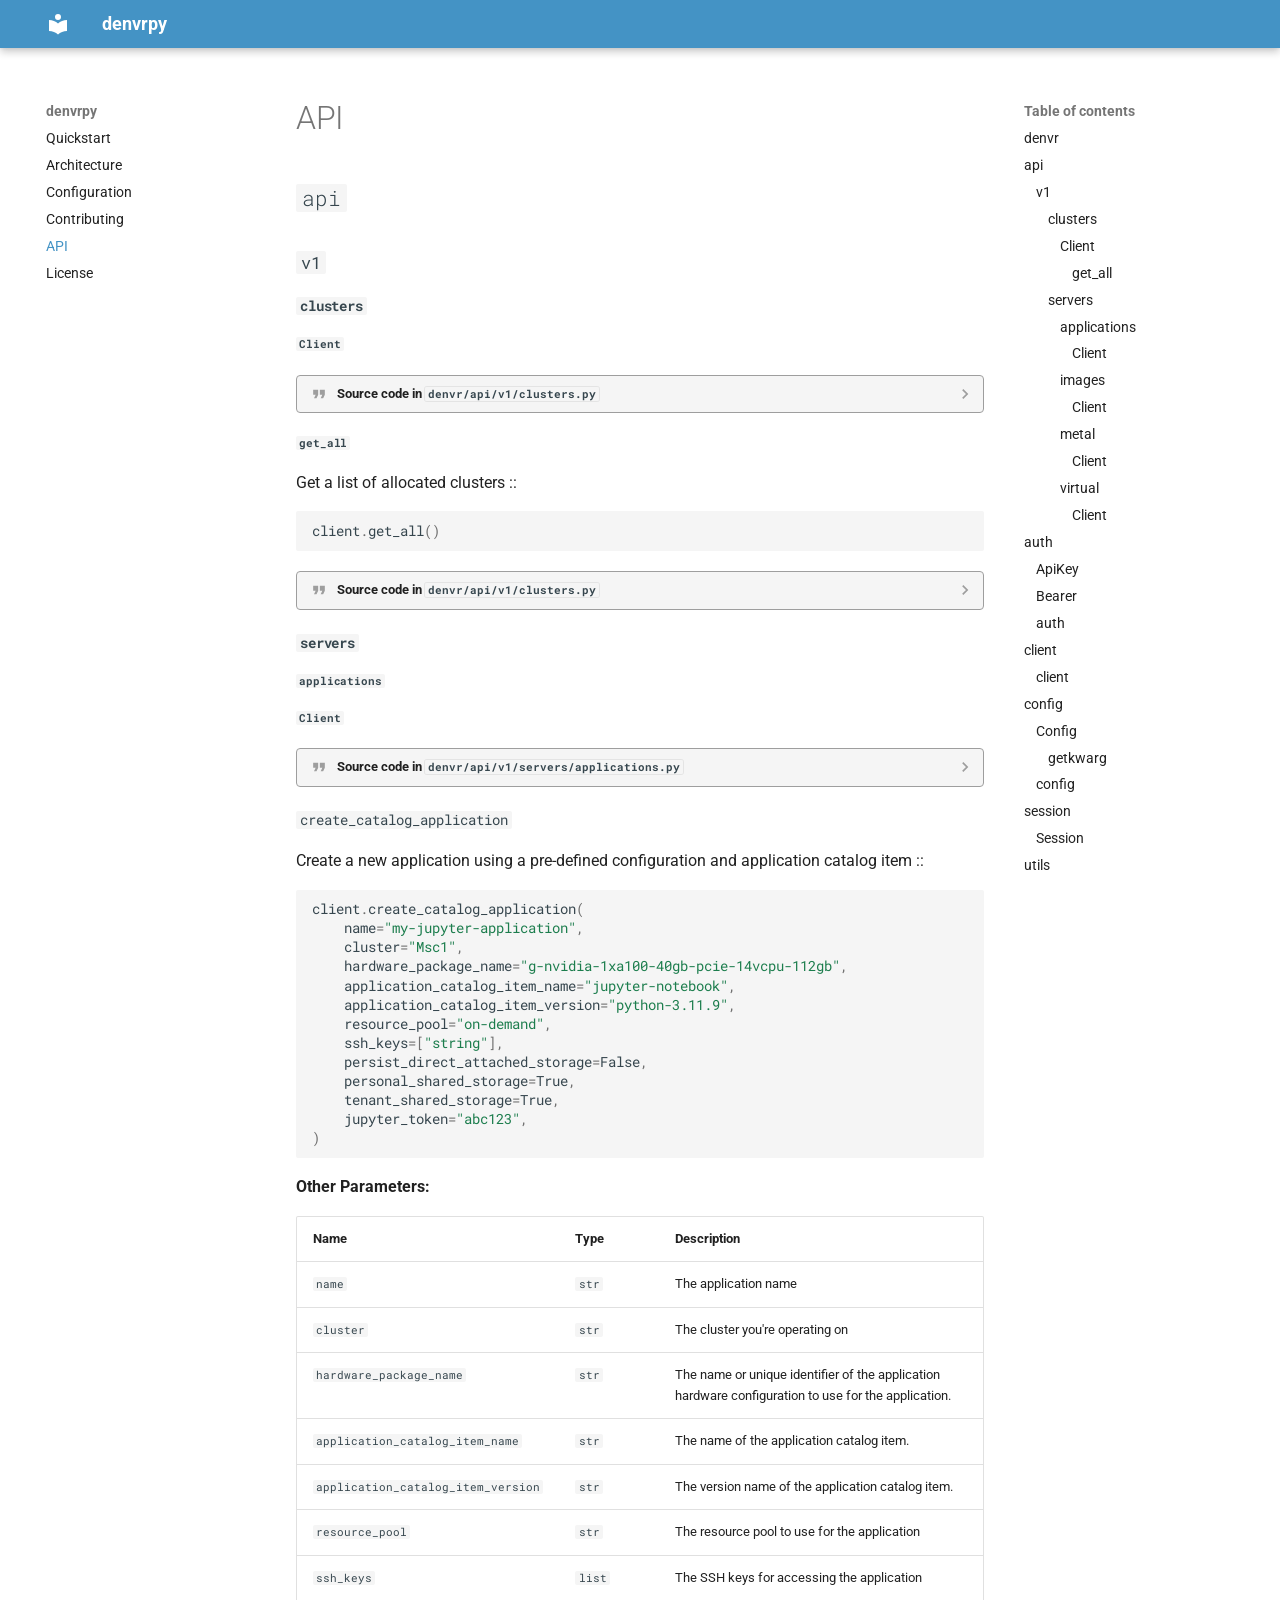
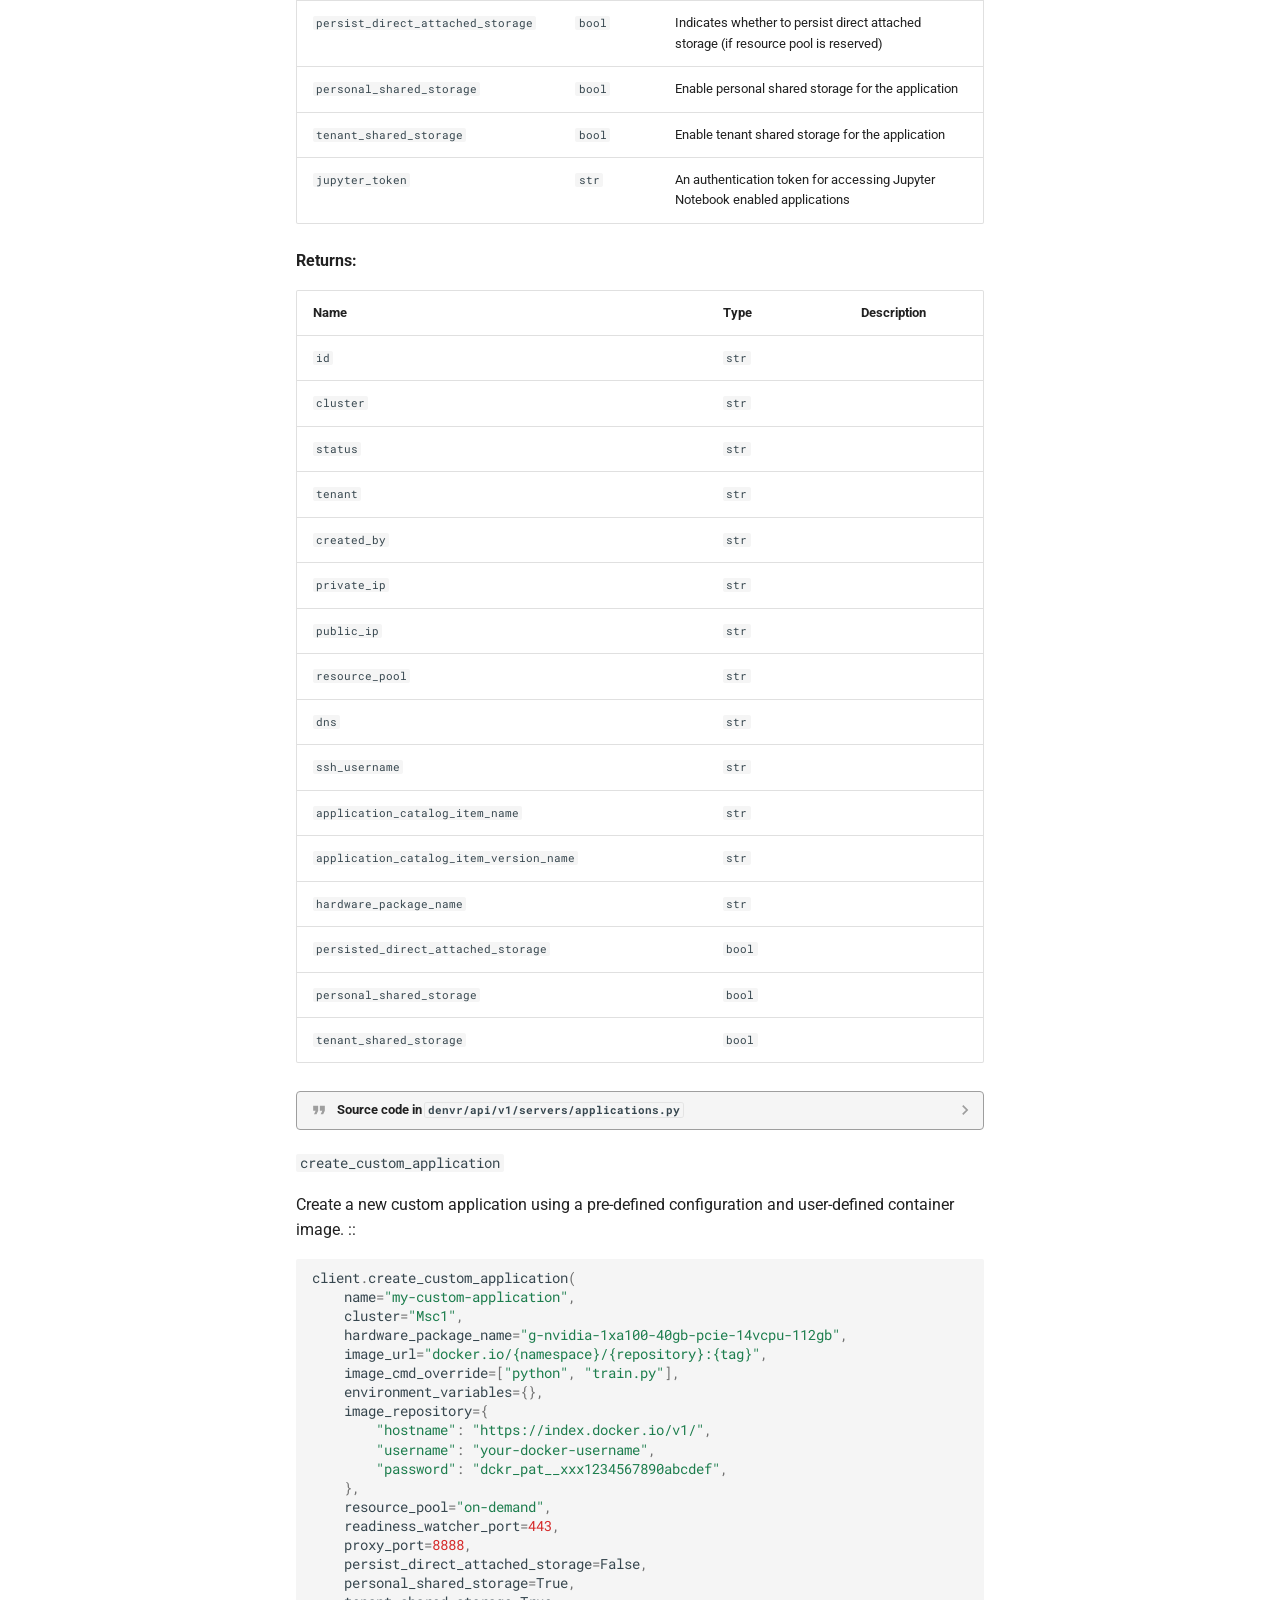
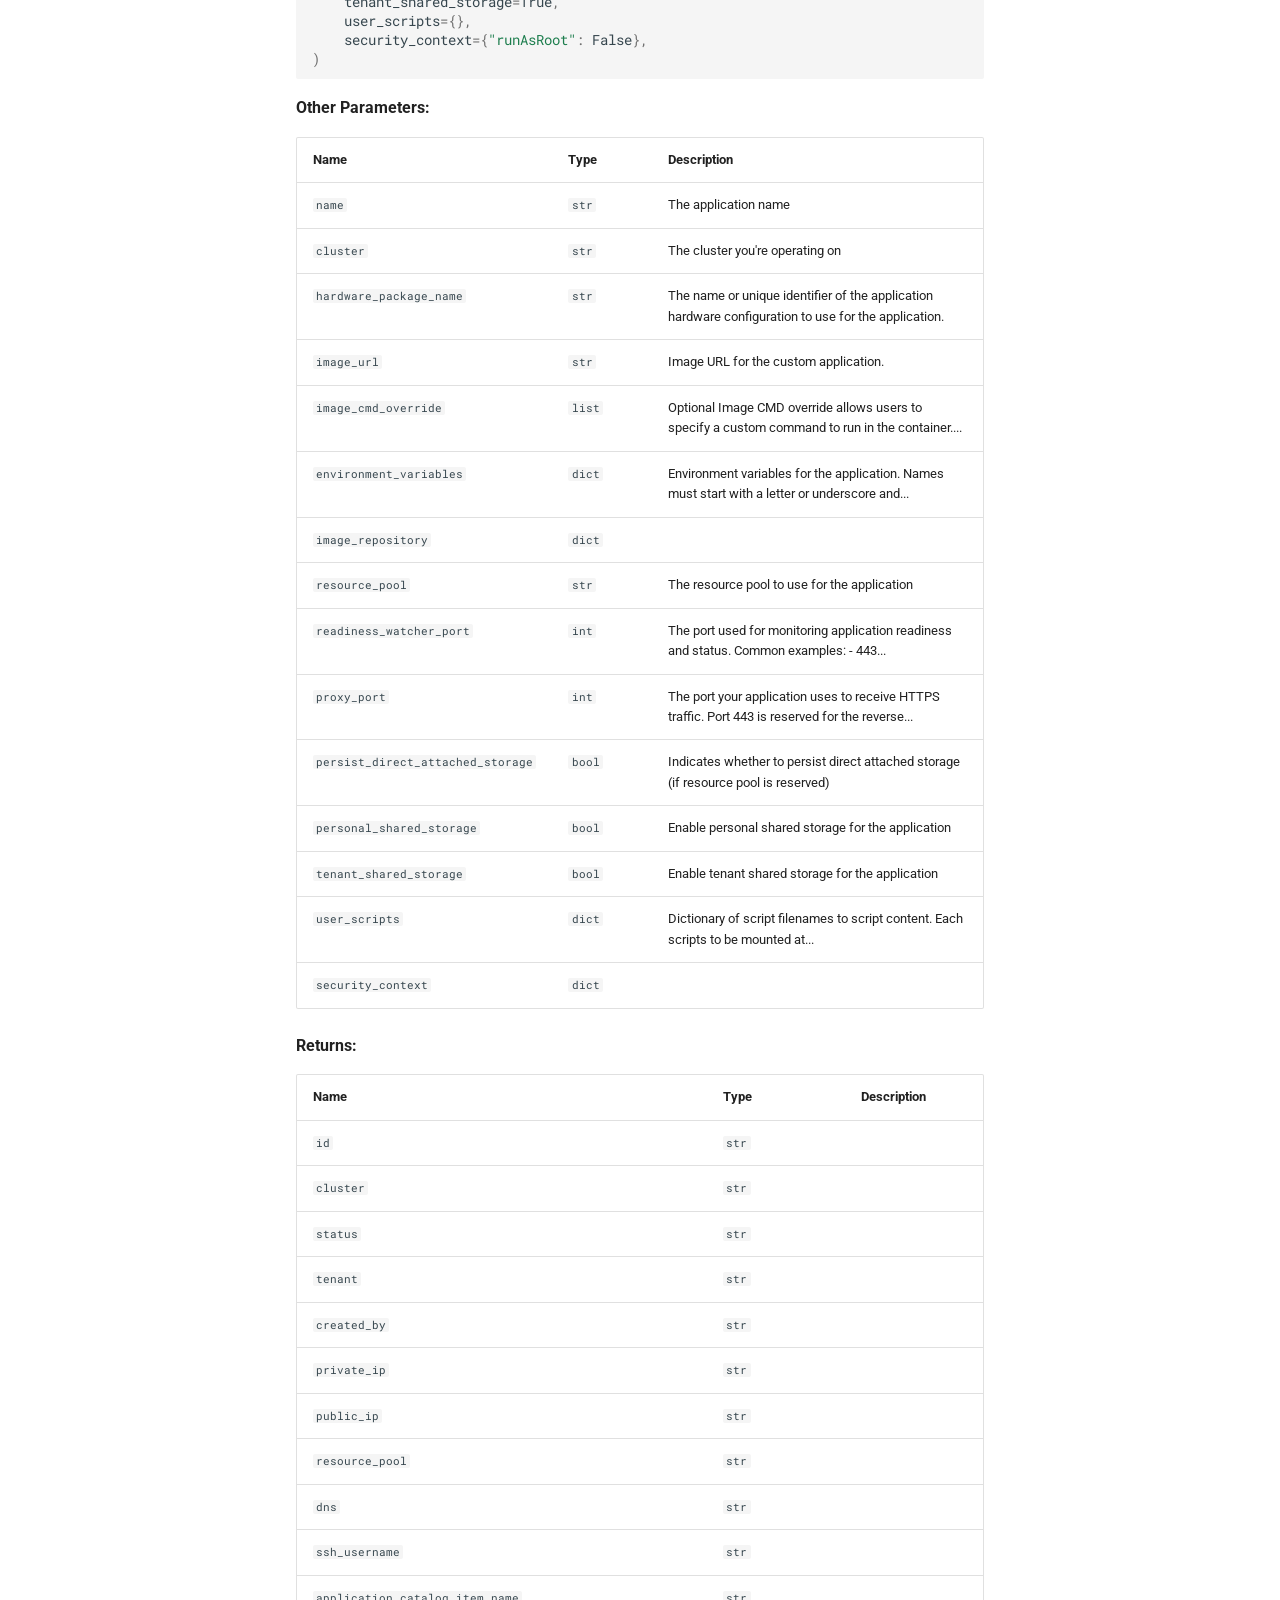
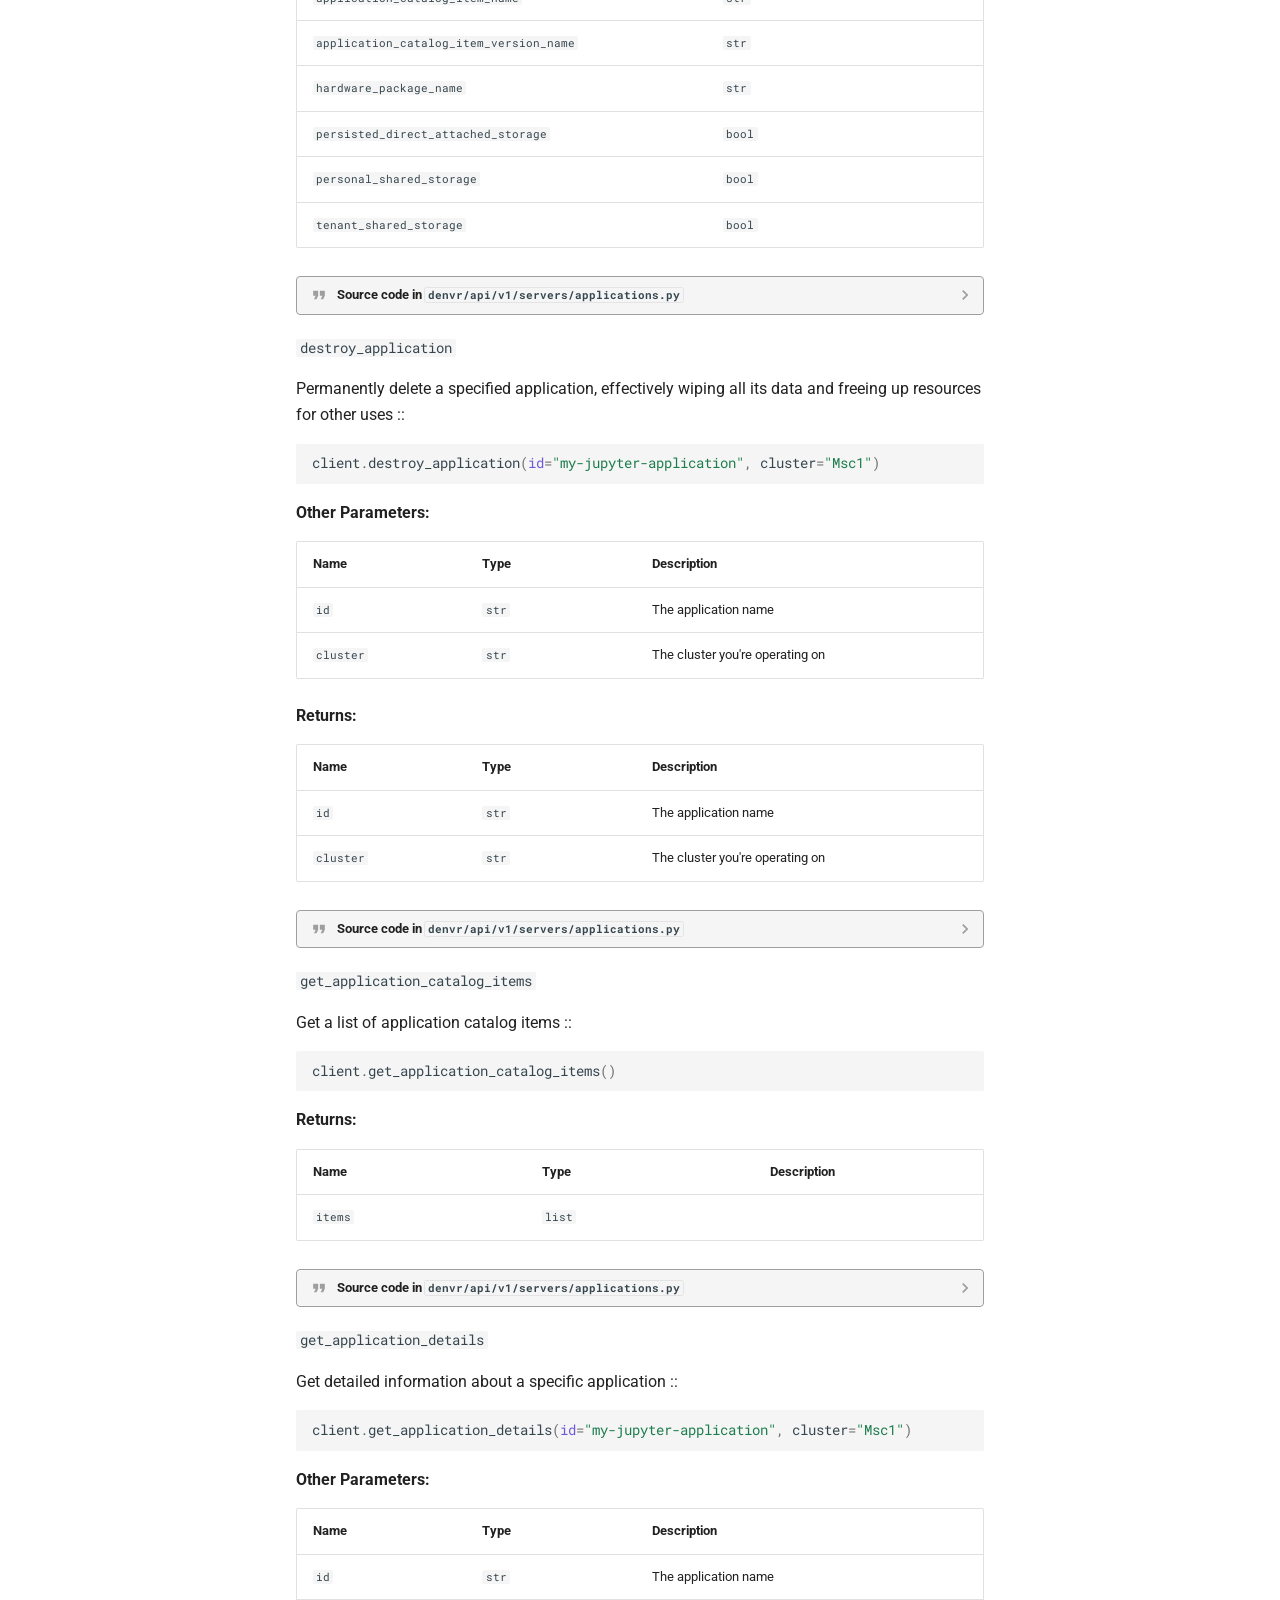
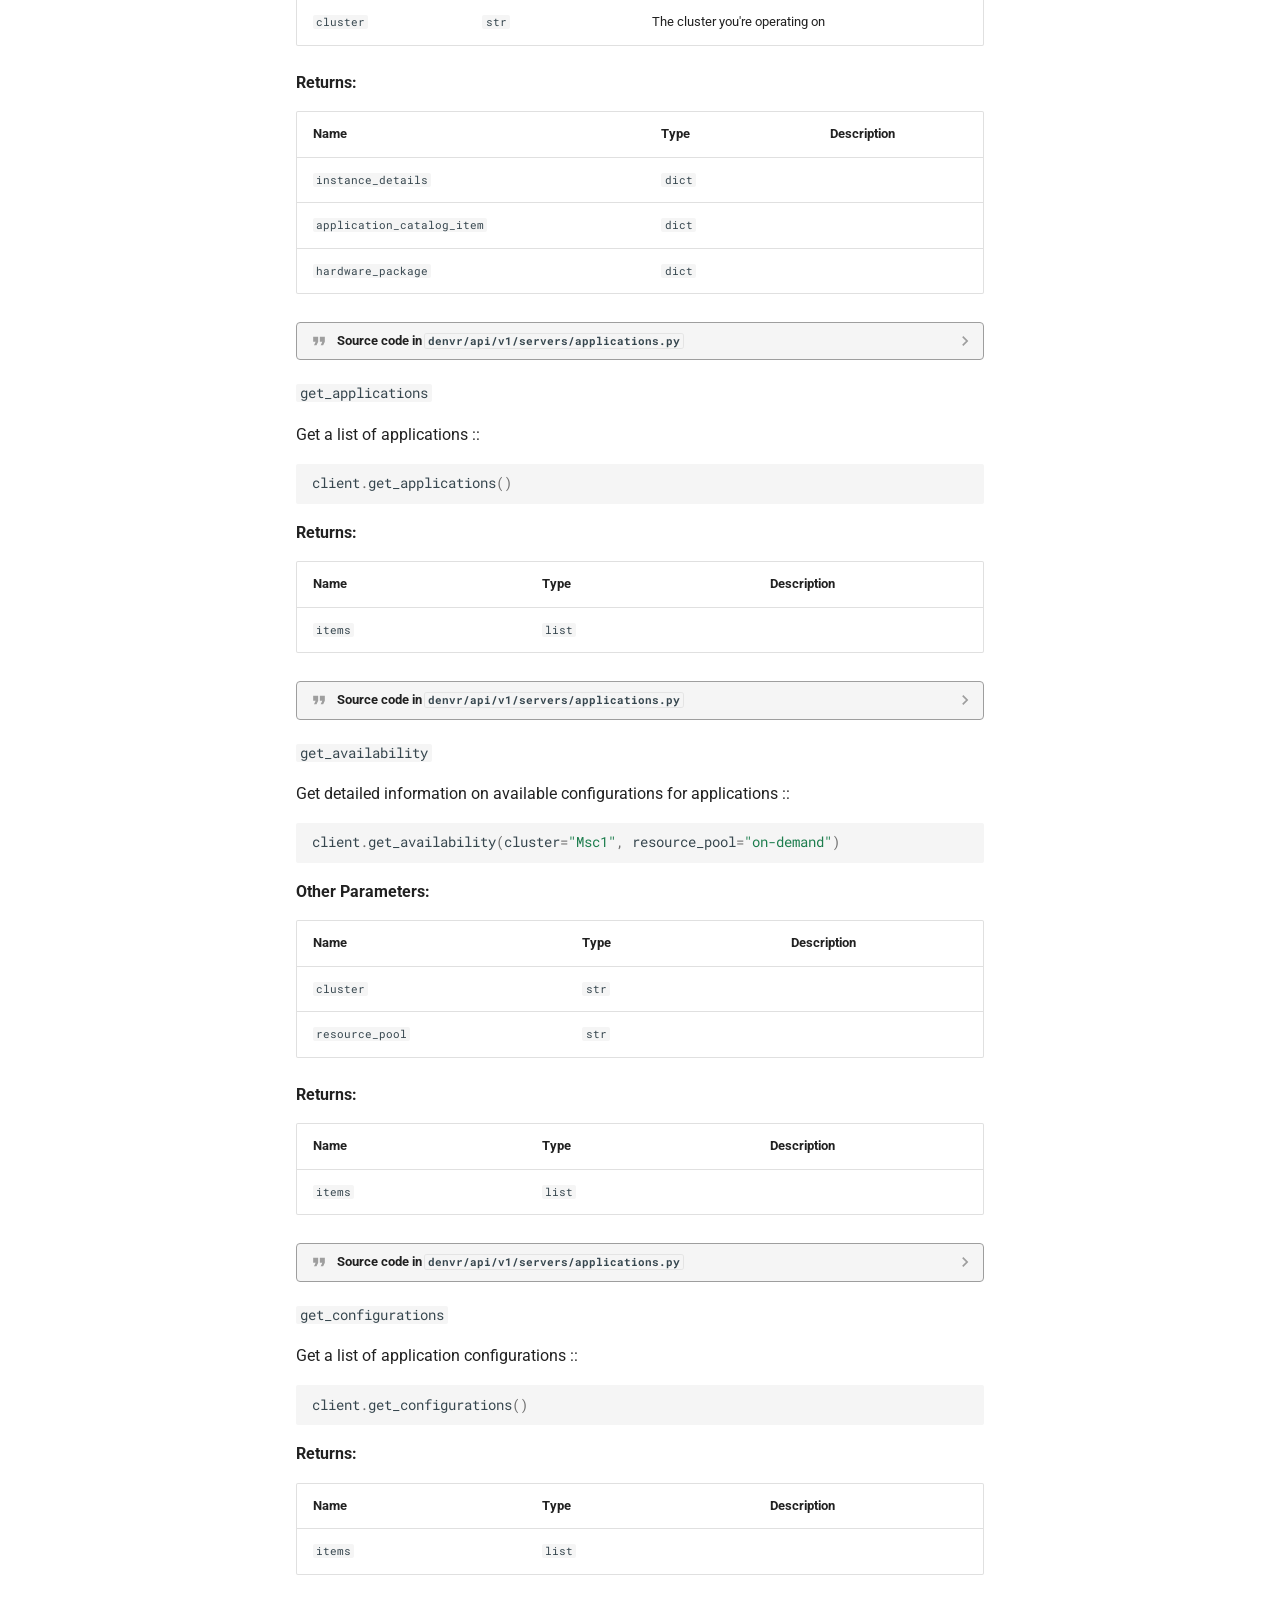
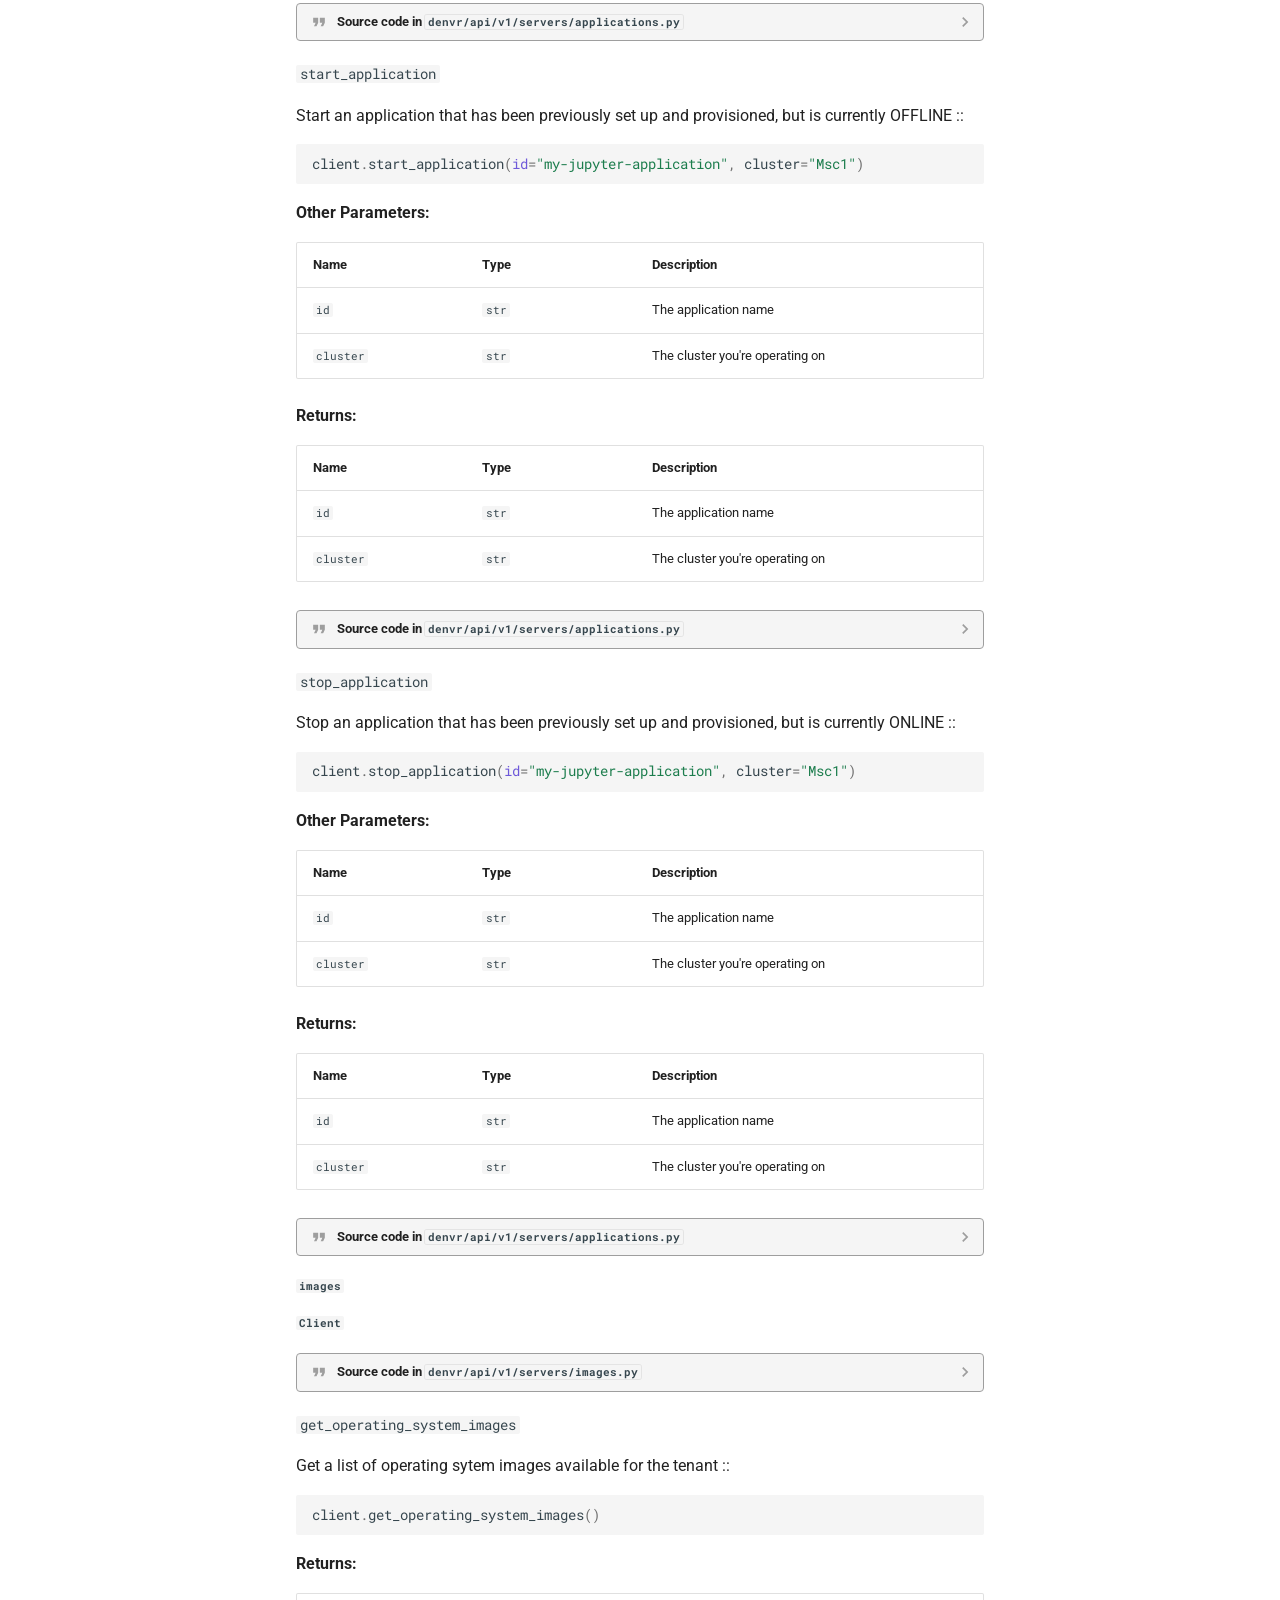
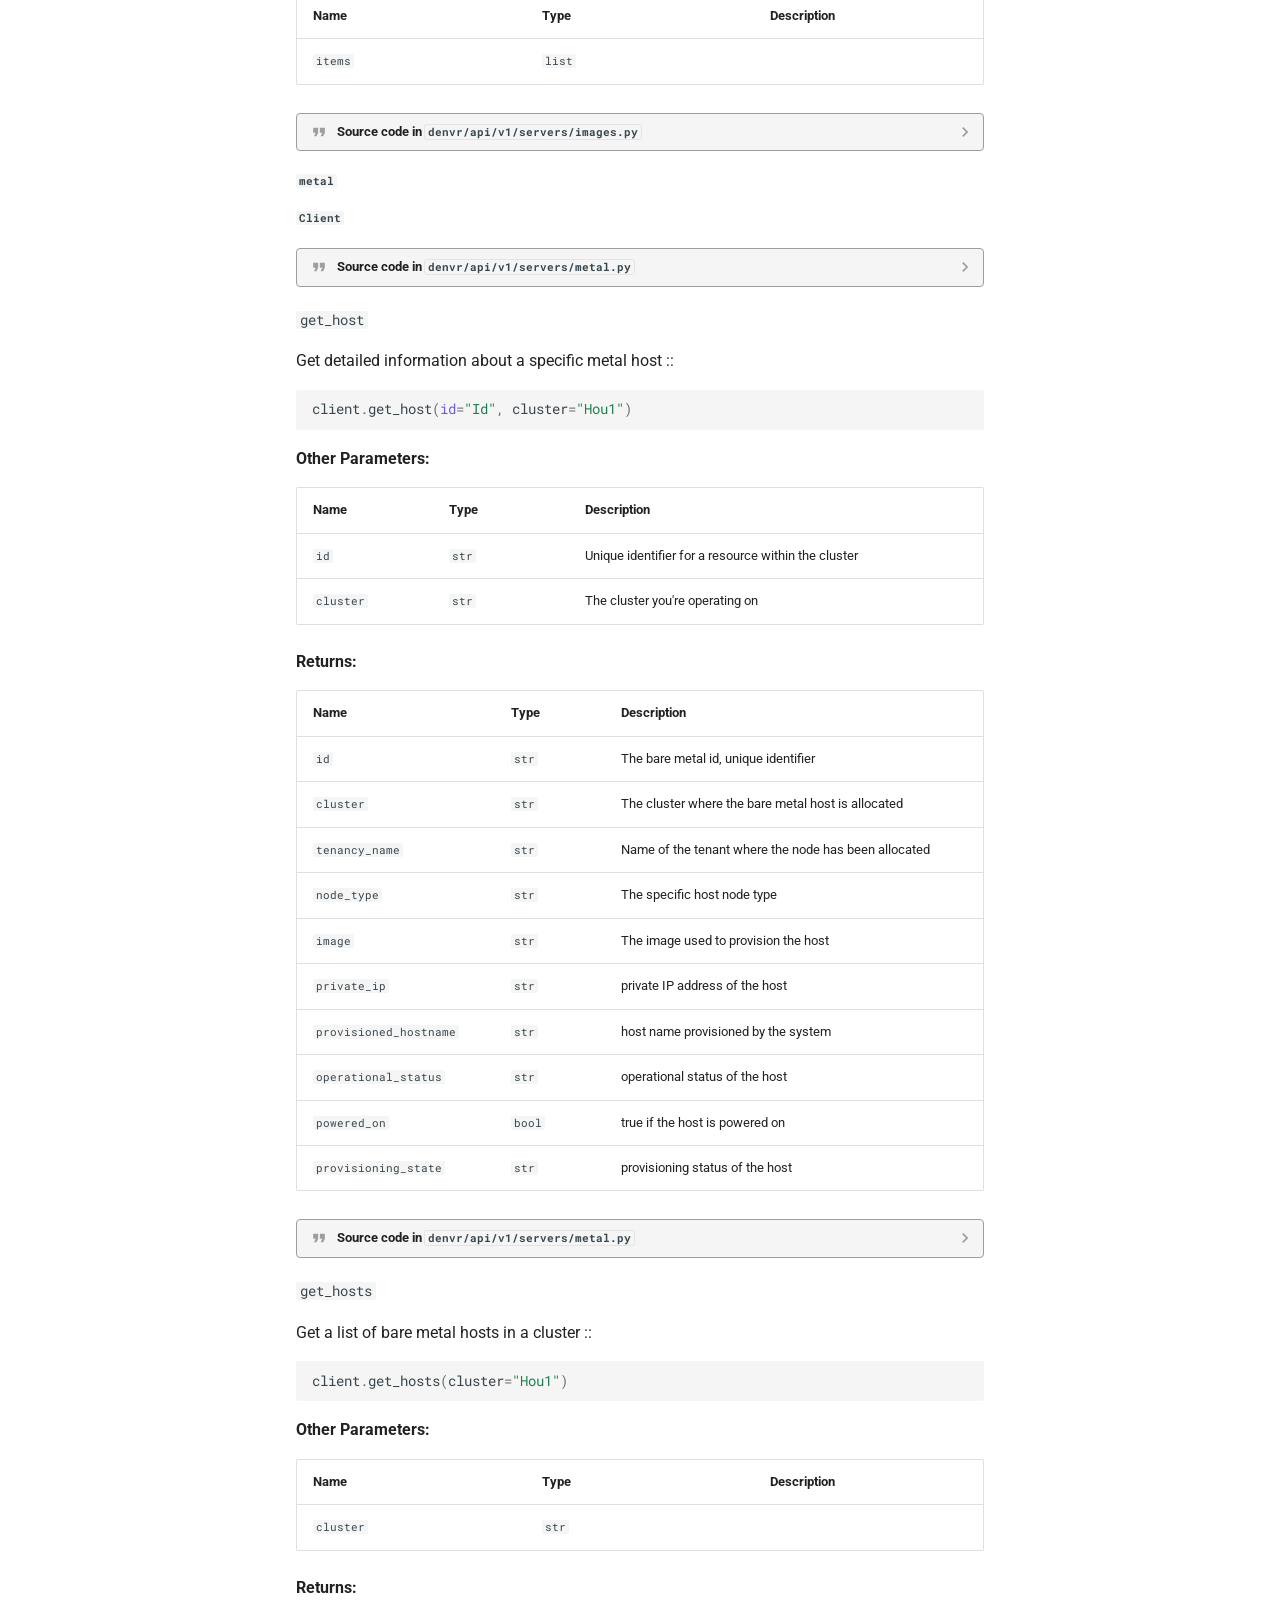
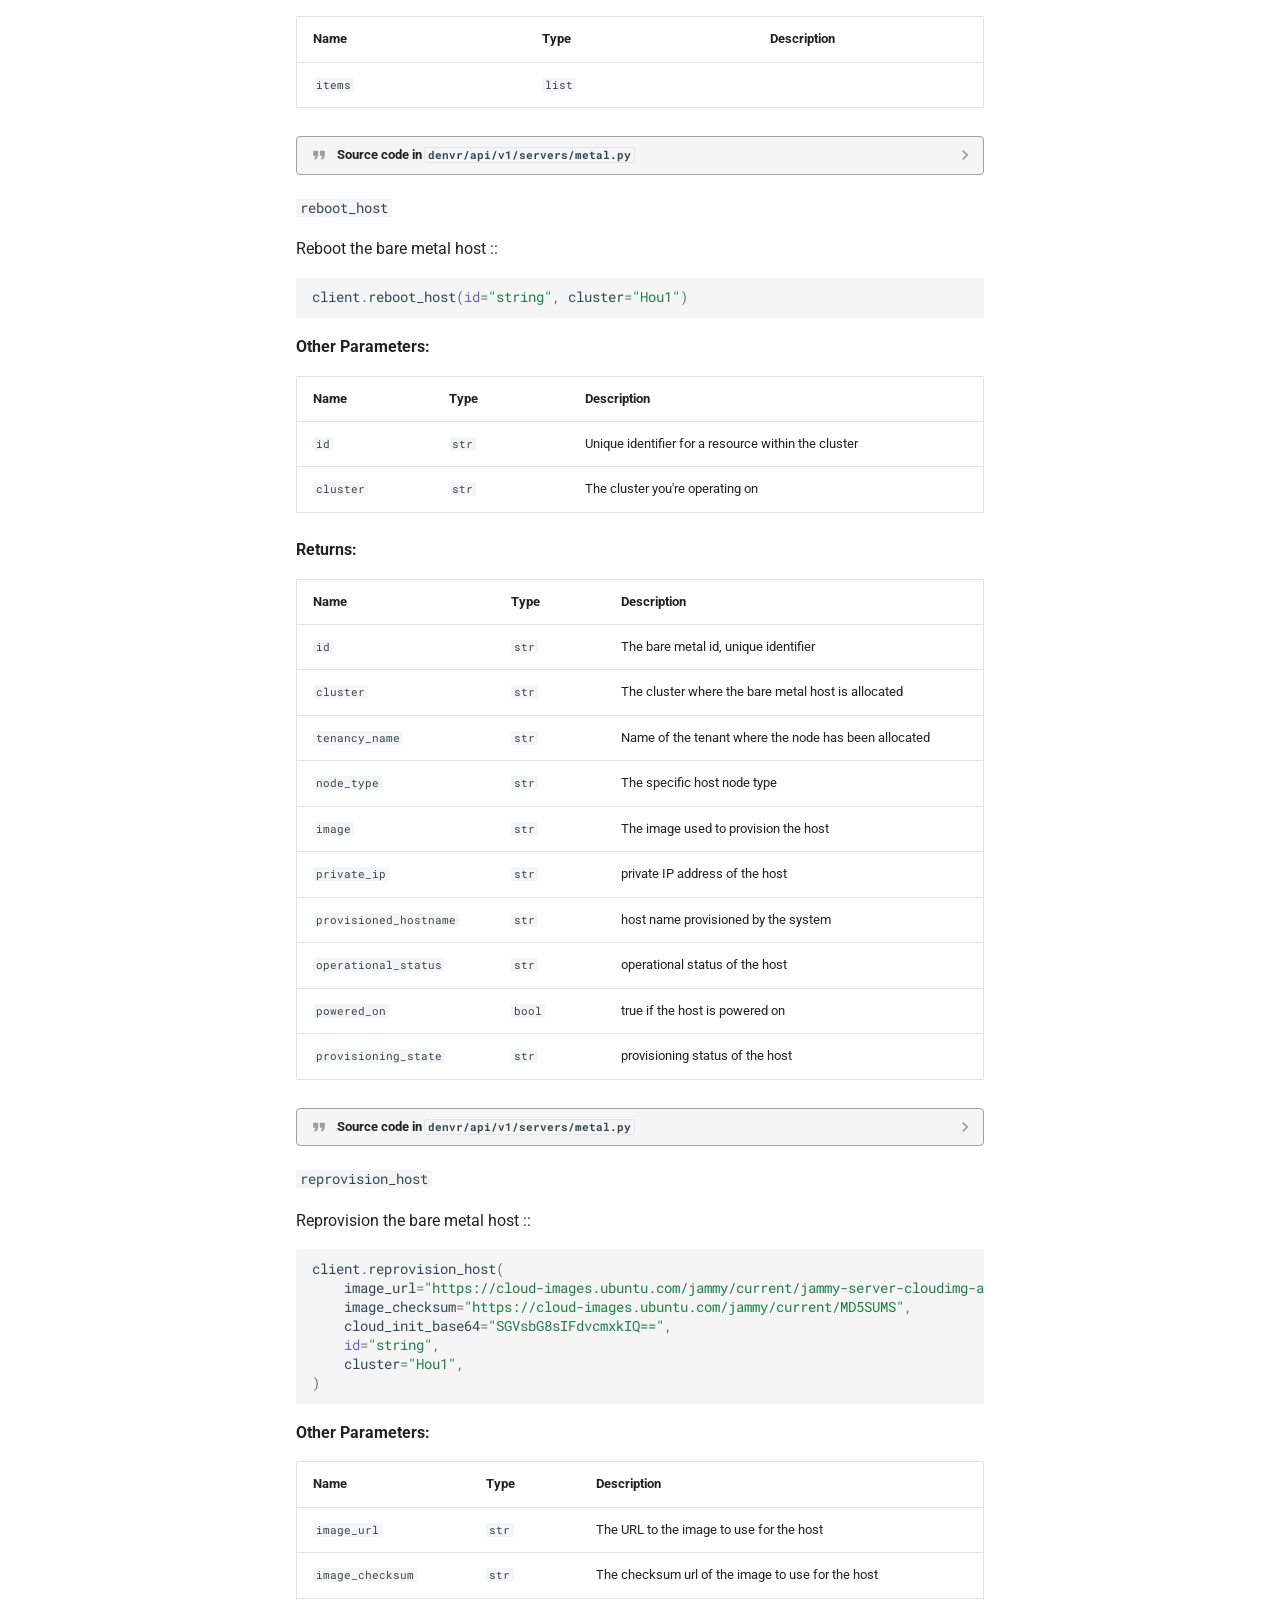
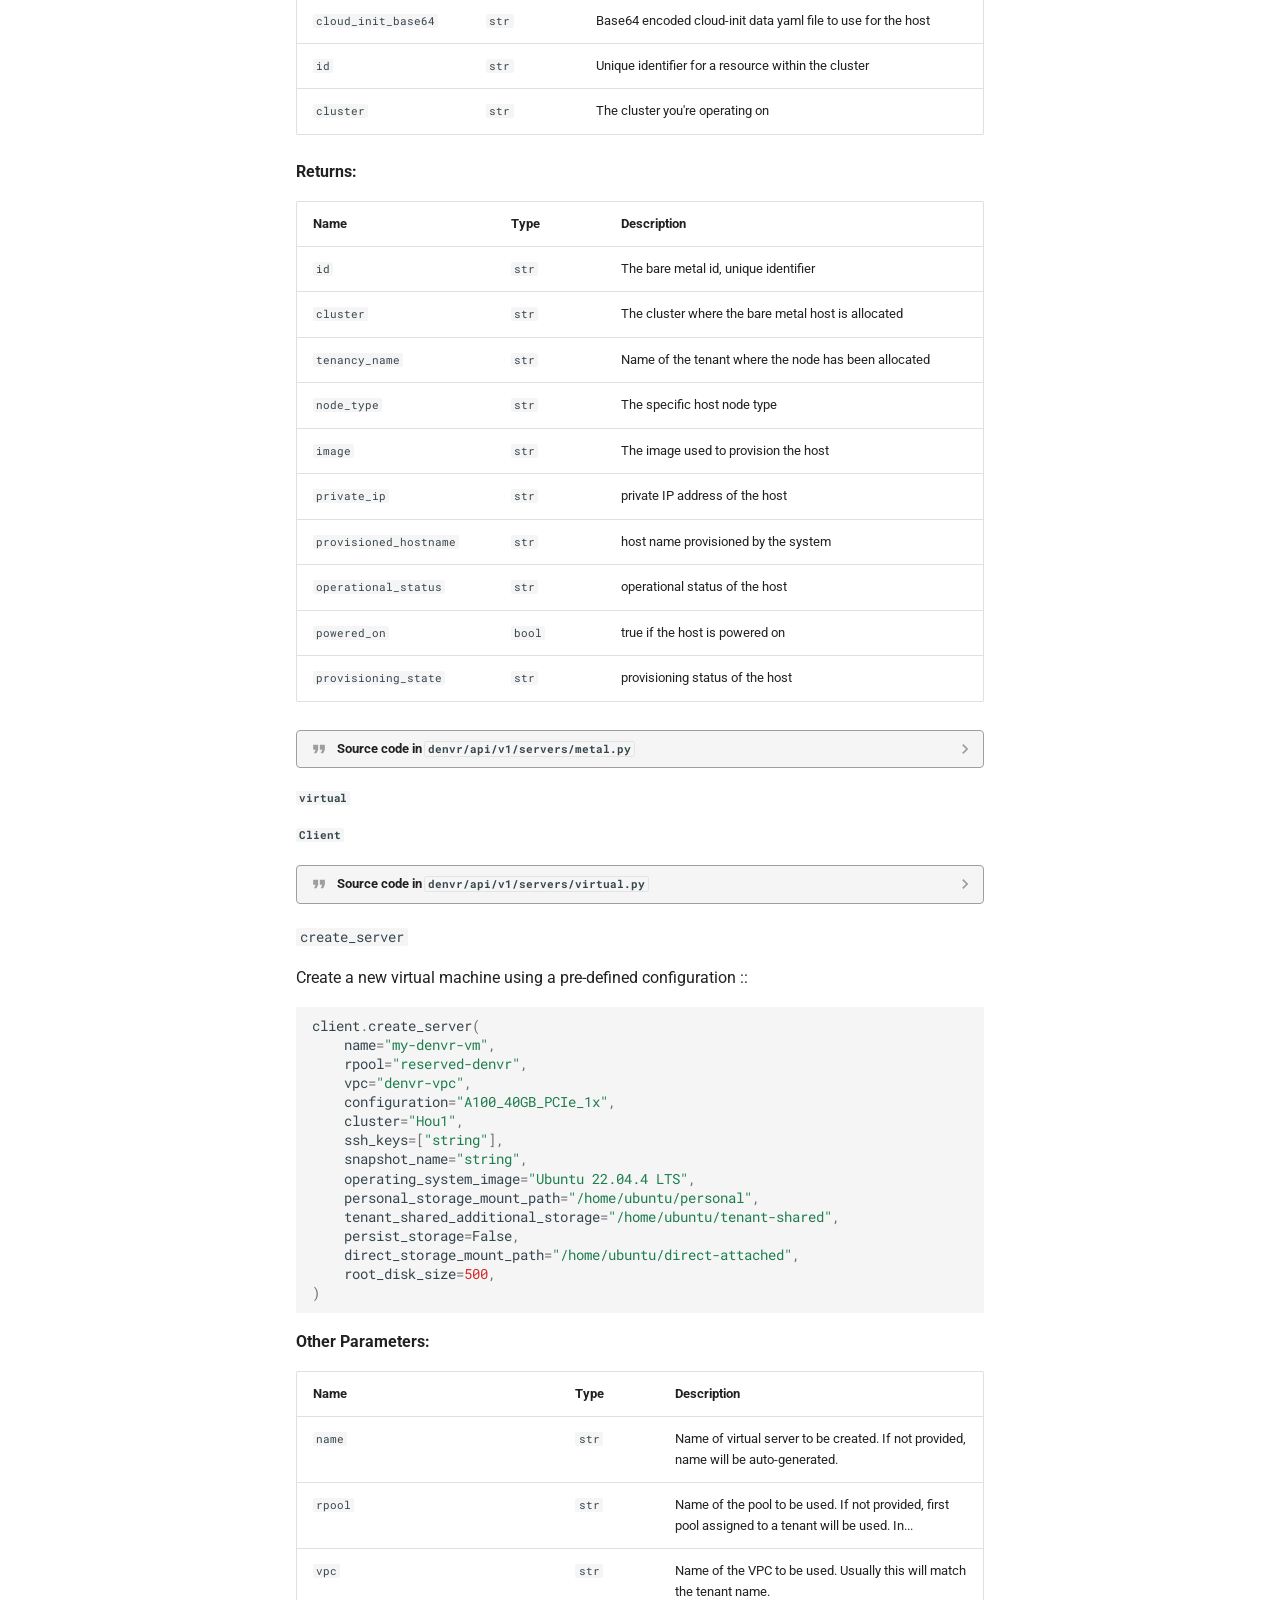
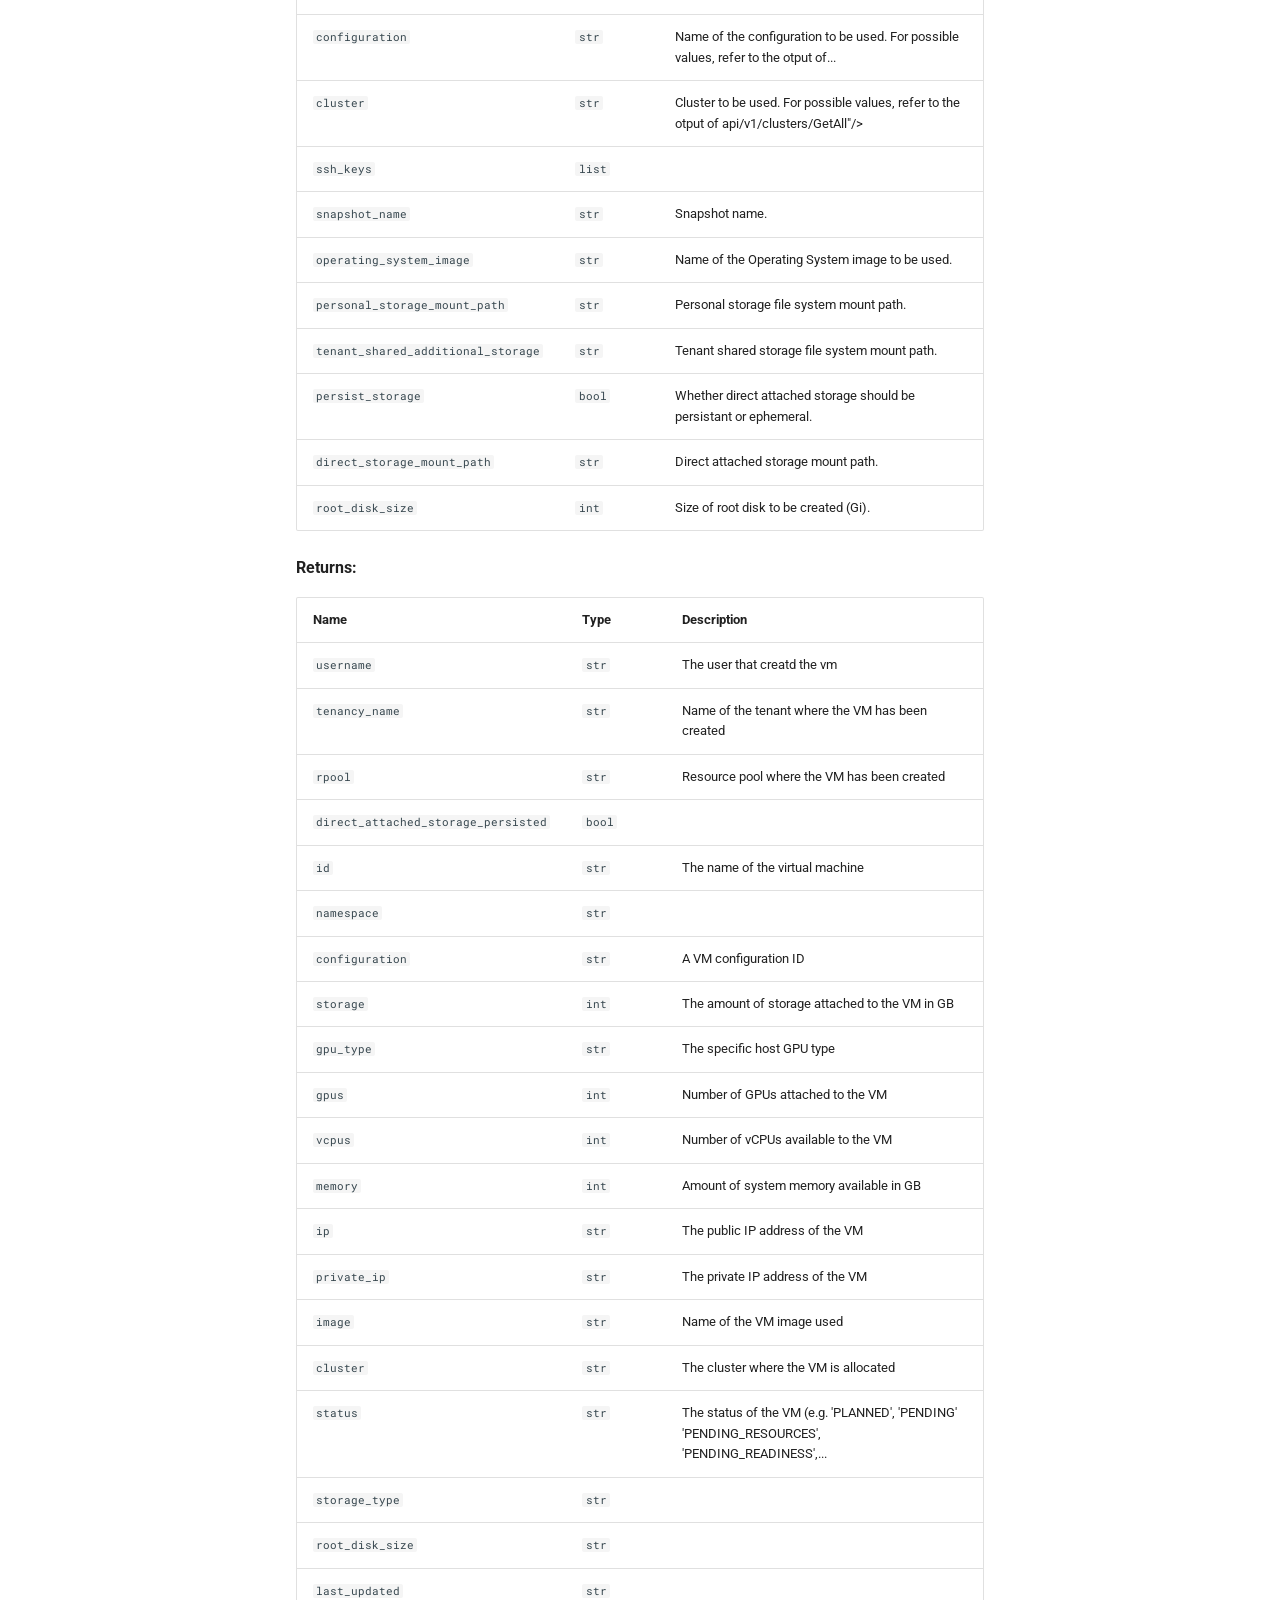
==== commit a0409584: "Deployed f70c38e with MkDocs version: 1.6.1" ====
--- a/api/index.html
+++ b/api/index.html
@@ -493,9 +493,27 @@
       <ul class="md-nav__list">
         
           <li class="md-nav__item">
-  <a href="#denvr.auth.Auth" class="md-nav__link">
+  <a href="#denvr.auth.ApiKey" class="md-nav__link">
     <span class="md-ellipsis">
-      Auth
+      ApiKey
+    </span>
+  </a>
+  
+</li>
+        
+          <li class="md-nav__item">
+  <a href="#denvr.auth.Bearer" class="md-nav__link">
+    <span class="md-ellipsis">
+      Bearer
+    </span>
+  </a>
+  
+</li>
+        
+          <li class="md-nav__item">
+  <a href="#denvr.auth.auth" class="md-nav__link">
+    <span class="md-ellipsis">
+      auth
     </span>
   </a>
   
@@ -954,9 +972,27 @@
       <ul class="md-nav__list">
         
           <li class="md-nav__item">
-  <a href="#denvr.auth.Auth" class="md-nav__link">
+  <a href="#denvr.auth.ApiKey" class="md-nav__link">
     <span class="md-ellipsis">
-      Auth
+      ApiKey
+    </span>
+  </a>
+  
+</li>
+        
+          <li class="md-nav__item">
+  <a href="#denvr.auth.Bearer" class="md-nav__link">
+    <span class="md-ellipsis">
+      Bearer
+    </span>
+  </a>
+  
+</li>
+        
+          <li class="md-nav__item">
+  <a href="#denvr.auth.auth" class="md-nav__link">
+    <span class="md-ellipsis">
+      auth
     </span>
   </a>
   
@@ -9120,8 +9156,8 @@
 
 
 
-<h3 id="denvr.auth.Auth" class="doc doc-heading">
-            <code>Auth</code>
+<h3 id="denvr.auth.ApiKey" class="doc doc-heading">
+            <code>ApiKey</code>
 
 
 </h3>
@@ -9132,7 +9168,82 @@
               Bases: <code><span title="requests.auth.AuthBase">AuthBase</span></code></p>
 
 
-        <p>Auth(server, username, password)</p>
+        <p>ApiKey(key)</p>
+<p>Simply wraps the provied key and injects the header into requests.</p>
+
+
+
+
+
+
+
+              <details class="quote">
+                <summary>Source code in <code>denvr/auth.py</code></summary>
+                <div class="language-python highlight"><table class="highlighttable"><tr><td class="linenos"><div class="linenodiv"><pre><span></span><span class="normal"><a href="#__codelineno-0-46">46</a></span>
+<span class="normal"><a href="#__codelineno-0-47">47</a></span>
+<span class="normal"><a href="#__codelineno-0-48">48</a></span>
+<span class="normal"><a href="#__codelineno-0-49">49</a></span>
+<span class="normal"><a href="#__codelineno-0-50">50</a></span>
+<span class="normal"><a href="#__codelineno-0-51">51</a></span>
+<span class="normal"><a href="#__codelineno-0-52">52</a></span>
+<span class="normal"><a href="#__codelineno-0-53">53</a></span>
+<span class="normal"><a href="#__codelineno-0-54">54</a></span>
+<span class="normal"><a href="#__codelineno-0-55">55</a></span>
+<span class="normal"><a href="#__codelineno-0-56">56</a></span>
+<span class="normal"><a href="#__codelineno-0-57">57</a></span>
+<span class="normal"><a href="#__codelineno-0-58">58</a></span></pre></div></td><td class="code"><div><pre><span></span><code><span id="__span-0-46"><a id="__codelineno-0-46" name="__codelineno-0-46"></a><span class="k">class</span><span class="w"> </span><span class="nc">ApiKey</span><span class="p">(</span><span class="n">AuthBase</span><span class="p">):</span>
+</span><span id="__span-0-47"><a id="__codelineno-0-47" name="__codelineno-0-47"></a><span class="w">    </span><span class="sd">&quot;&quot;&quot;</span>
+</span><span id="__span-0-48"><a id="__codelineno-0-48" name="__codelineno-0-48"></a><span class="sd">    ApiKey(key)</span>
+</span><span id="__span-0-49"><a id="__codelineno-0-49" name="__codelineno-0-49"></a>
+</span><span id="__span-0-50"><a id="__codelineno-0-50" name="__codelineno-0-50"></a><span class="sd">    Simply wraps the provied key and injects the header into requests.</span>
+</span><span id="__span-0-51"><a id="__codelineno-0-51" name="__codelineno-0-51"></a><span class="sd">    &quot;&quot;&quot;</span>
+</span><span id="__span-0-52"><a id="__codelineno-0-52" name="__codelineno-0-52"></a>
+</span><span id="__span-0-53"><a id="__codelineno-0-53" name="__codelineno-0-53"></a>    <span class="k">def</span><span class="w"> </span><span class="fm">__init__</span><span class="p">(</span><span class="bp">self</span><span class="p">,</span> <span class="n">key</span><span class="p">):</span>
+</span><span id="__span-0-54"><a id="__codelineno-0-54" name="__codelineno-0-54"></a>        <span class="bp">self</span><span class="o">.</span><span class="n">_key</span> <span class="o">=</span> <span class="n">key</span>
+</span><span id="__span-0-55"><a id="__codelineno-0-55" name="__codelineno-0-55"></a>
+</span><span id="__span-0-56"><a id="__codelineno-0-56" name="__codelineno-0-56"></a>    <span class="k">def</span><span class="w"> </span><span class="fm">__call__</span><span class="p">(</span><span class="bp">self</span><span class="p">,</span> <span class="n">request</span><span class="p">):</span>
+</span><span id="__span-0-57"><a id="__codelineno-0-57" name="__codelineno-0-57"></a>        <span class="n">request</span><span class="o">.</span><span class="n">headers</span><span class="p">[</span><span class="s2">&quot;Authorization&quot;</span><span class="p">]</span> <span class="o">=</span> <span class="sa">f</span><span class="s2">&quot;ApiKey </span><span class="si">{</span><span class="bp">self</span><span class="o">.</span><span class="n">_key</span><span class="si">}</span><span class="s2">&quot;</span>
+</span><span id="__span-0-58"><a id="__codelineno-0-58" name="__codelineno-0-58"></a>        <span class="k">return</span> <span class="n">request</span>
+</span></code></pre></div></td></tr></table></div>
+              </details>
+
+
+
+  <div class="doc doc-children">
+
+
+
+
+
+
+
+
+
+
+
+  </div>
+
+    </div>
+
+</div>
+
+<div class="doc doc-object doc-class">
+
+
+
+<h3 id="denvr.auth.Bearer" class="doc doc-heading">
+            <code>Bearer</code>
+
+
+</h3>
+
+
+    <div class="doc doc-contents ">
+            <p class="doc doc-class-bases">
+              Bases: <code><span title="requests.auth.AuthBase">AuthBase</span></code></p>
+
+
+        <p>Bearer(server, username, password)</p>
 <p>Handles authorization, renewal and logouts given a
 username and password.</p>
 
@@ -9144,11 +9255,468 @@
 
               <details class="quote">
                 <summary>Source code in <code>denvr/auth.py</code></summary>
-                <div class="language-python highlight"><table class="highlighttable"><tr><td class="linenos"><div class="linenodiv"><pre><span></span><span class="normal"><a href="#__codelineno-0-10">10</a></span>
+                <div class="language-python highlight"><table class="highlighttable"><tr><td class="linenos"><div class="linenodiv"><pre><span></span><span class="normal"><a href="#__codelineno-0-61"> 61</a></span>
+<span class="normal"><a href="#__codelineno-0-62"> 62</a></span>
+<span class="normal"><a href="#__codelineno-0-63"> 63</a></span>
+<span class="normal"><a href="#__codelineno-0-64"> 64</a></span>
+<span class="normal"><a href="#__codelineno-0-65"> 65</a></span>
+<span class="normal"><a href="#__codelineno-0-66"> 66</a></span>
+<span class="normal"><a href="#__codelineno-0-67"> 67</a></span>
+<span class="normal"><a href="#__codelineno-0-68"> 68</a></span>
+<span class="normal"><a href="#__codelineno-0-69"> 69</a></span>
+<span class="normal"><a href="#__codelineno-0-70"> 70</a></span>
+<span class="normal"><a href="#__codelineno-0-71"> 71</a></span>
+<span class="normal"><a href="#__codelineno-0-72"> 72</a></span>
+<span class="normal"><a href="#__codelineno-0-73"> 73</a></span>
+<span class="normal"><a href="#__codelineno-0-74"> 74</a></span>
+<span class="normal"><a href="#__codelineno-0-75"> 75</a></span>
+<span class="normal"><a href="#__codelineno-0-76"> 76</a></span>
+<span class="normal"><a href="#__codelineno-0-77"> 77</a></span>
+<span class="normal"><a href="#__codelineno-0-78"> 78</a></span>
+<span class="normal"><a href="#__codelineno-0-79"> 79</a></span>
+<span class="normal"><a href="#__codelineno-0-80"> 80</a></span>
+<span class="normal"><a href="#__codelineno-0-81"> 81</a></span>
+<span class="normal"><a href="#__codelineno-0-82"> 82</a></span>
+<span class="normal"><a href="#__codelineno-0-83"> 83</a></span>
+<span class="normal"><a href="#__codelineno-0-84"> 84</a></span>
+<span class="normal"><a href="#__codelineno-0-85"> 85</a></span>
+<span class="normal"><a href="#__codelineno-0-86"> 86</a></span>
+<span class="normal"><a href="#__codelineno-0-87"> 87</a></span>
+<span class="normal"><a href="#__codelineno-0-88"> 88</a></span>
+<span class="normal"><a href="#__codelineno-0-89"> 89</a></span>
+<span class="normal"><a href="#__codelineno-0-90"> 90</a></span>
+<span class="normal"><a href="#__codelineno-0-91"> 91</a></span>
+<span class="normal"><a href="#__codelineno-0-92"> 92</a></span>
+<span class="normal"><a href="#__codelineno-0-93"> 93</a></span>
+<span class="normal"><a href="#__codelineno-0-94"> 94</a></span>
+<span class="normal"><a href="#__codelineno-0-95"> 95</a></span>
+<span class="normal"><a href="#__codelineno-0-96"> 96</a></span>
+<span class="normal"><a href="#__codelineno-0-97"> 97</a></span>
+<span class="normal"><a href="#__codelineno-0-98"> 98</a></span>
+<span class="normal"><a href="#__codelineno-0-99"> 99</a></span>
+<span class="normal"><a href="#__codelineno-0-100">100</a></span>
+<span class="normal"><a href="#__codelineno-0-101">101</a></span>
+<span class="normal"><a href="#__codelineno-0-102">102</a></span>
+<span class="normal"><a href="#__codelineno-0-103">103</a></span>
+<span class="normal"><a href="#__codelineno-0-104">104</a></span>
+<span class="normal"><a href="#__codelineno-0-105">105</a></span>
+<span class="normal"><a href="#__codelineno-0-106">106</a></span>
+<span class="normal"><a href="#__codelineno-0-107">107</a></span>
+<span class="normal"><a href="#__codelineno-0-108">108</a></span>
+<span class="normal"><a href="#__codelineno-0-109">109</a></span>
+<span class="normal"><a href="#__codelineno-0-110">110</a></span>
+<span class="normal"><a href="#__codelineno-0-111">111</a></span>
+<span class="normal"><a href="#__codelineno-0-112">112</a></span>
+<span class="normal"><a href="#__codelineno-0-113">113</a></span>
+<span class="normal"><a href="#__codelineno-0-114">114</a></span>
+<span class="normal"><a href="#__codelineno-0-115">115</a></span></pre></div></td><td class="code"><div><pre><span></span><code><span id="__span-0-61"><a id="__codelineno-0-61" name="__codelineno-0-61"></a><span class="k">class</span><span class="w"> </span><span class="nc">Bearer</span><span class="p">(</span><span class="n">AuthBase</span><span class="p">):</span>
+</span><span id="__span-0-62"><a id="__codelineno-0-62" name="__codelineno-0-62"></a><span class="w">    </span><span class="sd">&quot;&quot;&quot;</span>
+</span><span id="__span-0-63"><a id="__codelineno-0-63" name="__codelineno-0-63"></a><span class="sd">    Bearer(server, username, password)</span>
+</span><span id="__span-0-64"><a id="__codelineno-0-64" name="__codelineno-0-64"></a>
+</span><span id="__span-0-65"><a id="__codelineno-0-65" name="__codelineno-0-65"></a><span class="sd">    Handles authorization, renewal and logouts given a</span>
+</span><span id="__span-0-66"><a id="__codelineno-0-66" name="__codelineno-0-66"></a><span class="sd">    username and password.</span>
+</span><span id="__span-0-67"><a id="__codelineno-0-67" name="__codelineno-0-67"></a><span class="sd">    &quot;&quot;&quot;</span>
+</span><span id="__span-0-68"><a id="__codelineno-0-68" name="__codelineno-0-68"></a>
+</span><span id="__span-0-69"><a id="__codelineno-0-69" name="__codelineno-0-69"></a>    <span class="k">def</span><span class="w"> </span><span class="fm">__init__</span><span class="p">(</span><span class="bp">self</span><span class="p">,</span> <span class="n">server</span><span class="p">,</span> <span class="n">username</span><span class="p">,</span> <span class="n">password</span><span class="p">,</span> <span class="n">retries</span><span class="o">=</span><span class="mi">3</span><span class="p">):</span>
+</span><span id="__span-0-70"><a id="__codelineno-0-70" name="__codelineno-0-70"></a>        <span class="bp">self</span><span class="o">.</span><span class="n">_server</span> <span class="o">=</span> <span class="n">server</span>
+</span><span id="__span-0-71"><a id="__codelineno-0-71" name="__codelineno-0-71"></a>        <span class="bp">self</span><span class="o">.</span><span class="n">_session</span> <span class="o">=</span> <span class="n">requests</span><span class="o">.</span><span class="n">Session</span><span class="p">()</span>
+</span><span id="__span-0-72"><a id="__codelineno-0-72" name="__codelineno-0-72"></a>        <span class="bp">self</span><span class="o">.</span><span class="n">_session</span><span class="o">.</span><span class="n">headers</span><span class="o">.</span><span class="n">update</span><span class="p">({</span><span class="s2">&quot;Content-type&quot;</span><span class="p">:</span> <span class="s2">&quot;application/json&quot;</span><span class="p">})</span>
+</span><span id="__span-0-73"><a id="__codelineno-0-73" name="__codelineno-0-73"></a>        <span class="k">if</span> <span class="n">retries</span><span class="p">:</span>
+</span><span id="__span-0-74"><a id="__codelineno-0-74" name="__codelineno-0-74"></a>            <span class="bp">self</span><span class="o">.</span><span class="n">_session</span><span class="o">.</span><span class="n">mount</span><span class="p">(</span>
+</span><span id="__span-0-75"><a id="__codelineno-0-75" name="__codelineno-0-75"></a>                <span class="bp">self</span><span class="o">.</span><span class="n">_server</span><span class="p">,</span>
+</span><span id="__span-0-76"><a id="__codelineno-0-76" name="__codelineno-0-76"></a>                <span class="n">HTTPAdapter</span><span class="p">(</span><span class="n">max_retries</span><span class="o">=</span><span class="n">retry</span><span class="p">(</span><span class="n">retries</span><span class="o">=</span><span class="n">retries</span><span class="p">,</span> <span class="n">idempotent_only</span><span class="o">=</span><span class="kc">False</span><span class="p">)),</span>
+</span><span id="__span-0-77"><a id="__codelineno-0-77" name="__codelineno-0-77"></a>            <span class="p">)</span>
+</span><span id="__span-0-78"><a id="__codelineno-0-78" name="__codelineno-0-78"></a>
+</span><span id="__span-0-79"><a id="__codelineno-0-79" name="__codelineno-0-79"></a>        <span class="c1"># Requests an initial authorization token</span>
+</span><span id="__span-0-80"><a id="__codelineno-0-80" name="__codelineno-0-80"></a>        <span class="c1"># storing the username, password, token / refresh tokens and when they expire</span>
+</span><span id="__span-0-81"><a id="__codelineno-0-81" name="__codelineno-0-81"></a>        <span class="n">resp</span> <span class="o">=</span> <span class="bp">self</span><span class="o">.</span><span class="n">_session</span><span class="o">.</span><span class="n">post</span><span class="p">(</span>
+</span><span id="__span-0-82"><a id="__codelineno-0-82" name="__codelineno-0-82"></a>            <span class="sa">f</span><span class="s2">&quot;</span><span class="si">{</span><span class="bp">self</span><span class="o">.</span><span class="n">_server</span><span class="si">}</span><span class="s2">/api/TokenAuth/Authenticate&quot;</span><span class="p">,</span>
+</span><span id="__span-0-83"><a id="__codelineno-0-83" name="__codelineno-0-83"></a>            <span class="n">json</span><span class="o">=</span><span class="p">{</span><span class="s2">&quot;userNameOrEmailAddress&quot;</span><span class="p">:</span> <span class="n">username</span><span class="p">,</span> <span class="s2">&quot;password&quot;</span><span class="p">:</span> <span class="n">password</span><span class="p">},</span>
+</span><span id="__span-0-84"><a id="__codelineno-0-84" name="__codelineno-0-84"></a>        <span class="p">)</span>
+</span><span id="__span-0-85"><a id="__codelineno-0-85" name="__codelineno-0-85"></a>        <span class="n">resp</span><span class="o">.</span><span class="n">raise_for_status</span><span class="p">()</span>
+</span><span id="__span-0-86"><a id="__codelineno-0-86" name="__codelineno-0-86"></a>        <span class="n">content</span> <span class="o">=</span> <span class="n">resp</span><span class="o">.</span><span class="n">json</span><span class="p">()[</span><span class="s2">&quot;result&quot;</span><span class="p">]</span>
+</span><span id="__span-0-87"><a id="__codelineno-0-87" name="__codelineno-0-87"></a>        <span class="bp">self</span><span class="o">.</span><span class="n">_access_token</span> <span class="o">=</span> <span class="n">content</span><span class="p">[</span><span class="s2">&quot;accessToken&quot;</span><span class="p">]</span>
+</span><span id="__span-0-88"><a id="__codelineno-0-88" name="__codelineno-0-88"></a>        <span class="bp">self</span><span class="o">.</span><span class="n">_refresh_token</span> <span class="o">=</span> <span class="n">content</span><span class="p">[</span><span class="s2">&quot;refreshToken&quot;</span><span class="p">]</span>
+</span><span id="__span-0-89"><a id="__codelineno-0-89" name="__codelineno-0-89"></a>        <span class="bp">self</span><span class="o">.</span><span class="n">_access_expires</span> <span class="o">=</span> <span class="n">time</span><span class="o">.</span><span class="n">time</span><span class="p">()</span> <span class="o">+</span> <span class="n">content</span><span class="p">[</span><span class="s2">&quot;expireInSeconds&quot;</span><span class="p">]</span>
+</span><span id="__span-0-90"><a id="__codelineno-0-90" name="__codelineno-0-90"></a>        <span class="bp">self</span><span class="o">.</span><span class="n">_refresh_expires</span> <span class="o">=</span> <span class="n">time</span><span class="o">.</span><span class="n">time</span><span class="p">()</span> <span class="o">+</span> <span class="n">content</span><span class="p">[</span><span class="s2">&quot;refreshTokenExpireInSeconds&quot;</span><span class="p">]</span>
+</span><span id="__span-0-91"><a id="__codelineno-0-91" name="__codelineno-0-91"></a>
+</span><span id="__span-0-92"><a id="__codelineno-0-92" name="__codelineno-0-92"></a>    <span class="nd">@property</span>
+</span><span id="__span-0-93"><a id="__codelineno-0-93" name="__codelineno-0-93"></a>    <span class="k">def</span><span class="w"> </span><span class="nf">token</span><span class="p">(</span><span class="bp">self</span><span class="p">):</span>
+</span><span id="__span-0-94"><a id="__codelineno-0-94" name="__codelineno-0-94"></a>        <span class="k">if</span> <span class="n">time</span><span class="o">.</span><span class="n">time</span><span class="p">()</span> <span class="o">&gt;</span> <span class="bp">self</span><span class="o">.</span><span class="n">_refresh_expires</span><span class="p">:</span>
+</span><span id="__span-0-95"><a id="__codelineno-0-95" name="__codelineno-0-95"></a>            <span class="k">raise</span> <span class="ne">Exception</span><span class="p">(</span><span class="s2">&quot;Auth refresh token has expired. Unable to refresh access token.&quot;</span><span class="p">)</span>
+</span><span id="__span-0-96"><a id="__codelineno-0-96" name="__codelineno-0-96"></a>
+</span><span id="__span-0-97"><a id="__codelineno-0-97" name="__codelineno-0-97"></a>        <span class="k">if</span> <span class="n">time</span><span class="o">.</span><span class="n">time</span><span class="p">()</span> <span class="o">&gt;</span> <span class="bp">self</span><span class="o">.</span><span class="n">_access_expires</span><span class="p">:</span>
+</span><span id="__span-0-98"><a id="__codelineno-0-98" name="__codelineno-0-98"></a>            <span class="n">resp</span> <span class="o">=</span> <span class="bp">self</span><span class="o">.</span><span class="n">_session</span><span class="o">.</span><span class="n">get</span><span class="p">(</span>
+</span><span id="__span-0-99"><a id="__codelineno-0-99" name="__codelineno-0-99"></a>                <span class="sa">f</span><span class="s2">&quot;</span><span class="si">{</span><span class="bp">self</span><span class="o">.</span><span class="n">_server</span><span class="si">}</span><span class="s2">/api/TokenAuth/RefreshToken&quot;</span><span class="p">,</span>
+</span><span id="__span-0-100"><a id="__codelineno-0-100" name="__codelineno-0-100"></a>                <span class="n">params</span><span class="o">=</span><span class="p">{</span><span class="s2">&quot;refreshToken&quot;</span><span class="p">:</span> <span class="bp">self</span><span class="o">.</span><span class="n">_refresh_token</span><span class="p">},</span>
+</span><span id="__span-0-101"><a id="__codelineno-0-101" name="__codelineno-0-101"></a>            <span class="p">)</span>
+</span><span id="__span-0-102"><a id="__codelineno-0-102" name="__codelineno-0-102"></a>            <span class="n">resp</span><span class="o">.</span><span class="n">raise_for_status</span><span class="p">()</span>
+</span><span id="__span-0-103"><a id="__codelineno-0-103" name="__codelineno-0-103"></a>            <span class="n">content</span> <span class="o">=</span> <span class="n">resp</span><span class="o">.</span><span class="n">json</span><span class="p">()[</span><span class="s2">&quot;result&quot;</span><span class="p">]</span>
+</span><span id="__span-0-104"><a id="__codelineno-0-104" name="__codelineno-0-104"></a>            <span class="bp">self</span><span class="o">.</span><span class="n">_access_token</span> <span class="o">=</span> <span class="n">content</span><span class="p">[</span><span class="s2">&quot;accessToken&quot;</span><span class="p">]</span>
+</span><span id="__span-0-105"><a id="__codelineno-0-105" name="__codelineno-0-105"></a>            <span class="bp">self</span><span class="o">.</span><span class="n">_access_expires</span> <span class="o">=</span> <span class="n">time</span><span class="o">.</span><span class="n">time</span><span class="p">()</span> <span class="o">+</span> <span class="n">content</span><span class="p">[</span><span class="s2">&quot;expireInSeconds&quot;</span><span class="p">]</span>
+</span><span id="__span-0-106"><a id="__codelineno-0-106" name="__codelineno-0-106"></a>
+</span><span id="__span-0-107"><a id="__codelineno-0-107" name="__codelineno-0-107"></a>        <span class="k">return</span> <span class="bp">self</span><span class="o">.</span><span class="n">_access_token</span>
+</span><span id="__span-0-108"><a id="__codelineno-0-108" name="__codelineno-0-108"></a>
+</span><span id="__span-0-109"><a id="__codelineno-0-109" name="__codelineno-0-109"></a>    <span class="k">def</span><span class="w"> </span><span class="fm">__call__</span><span class="p">(</span><span class="bp">self</span><span class="p">,</span> <span class="n">request</span><span class="p">):</span>
+</span><span id="__span-0-110"><a id="__codelineno-0-110" name="__codelineno-0-110"></a>        <span class="n">request</span><span class="o">.</span><span class="n">headers</span><span class="p">[</span><span class="s2">&quot;Authorization&quot;</span><span class="p">]</span> <span class="o">=</span> <span class="sa">f</span><span class="s2">&quot;Bearer </span><span class="si">{</span><span class="bp">self</span><span class="o">.</span><span class="n">token</span><span class="si">}</span><span class="s2">&quot;</span>
+</span><span id="__span-0-111"><a id="__codelineno-0-111" name="__codelineno-0-111"></a>        <span class="k">return</span> <span class="n">request</span>
+</span><span id="__span-0-112"><a id="__codelineno-0-112" name="__codelineno-0-112"></a>
+</span><span id="__span-0-113"><a id="__codelineno-0-113" name="__codelineno-0-113"></a>    <span class="k">def</span><span class="w"> </span><span class="fm">__del__</span><span class="p">(</span><span class="bp">self</span><span class="p">):</span>
+</span><span id="__span-0-114"><a id="__codelineno-0-114" name="__codelineno-0-114"></a>        <span class="c1"># TODO: Add a logout request on auth object deletion</span>
+</span><span id="__span-0-115"><a id="__codelineno-0-115" name="__codelineno-0-115"></a>        <span class="k">pass</span>
+</span></code></pre></div></td></tr></table></div>
+              </details>
+
+
+
+  <div class="doc doc-children">
+
+
+
+
+
+
+
+
+
+
+
+  </div>
+
+    </div>
+
+</div>
+
+
+<div class="doc doc-object doc-function">
+
+
+<h3 id="denvr.auth.auth" class="doc doc-heading">
+            <code class="highlight language-python"><span class="n">auth</span></code>
+
+</h3>
+
+
+    <div class="doc doc-contents ">
+
+        <p>auth(src, credentials, server, retries)</p>
+<p>A simply auth factory function which determines the correct Auth type to use.</p>
+
+
+<p><span class="doc-section-title">Parameters:</span></p>
+    <table>
+      <thead>
+        <tr>
+          <th>Name</th>
+          <th>Type</th>
+          <th>Description</th>
+          <th>Default</th>
+        </tr>
+      </thead>
+      <tbody>
+          <tr class="doc-section-item">
+            <td>
+                <code>src</code>
+            </td>
+            <td>
+                  <code><span title="str">str</span></code>
+            </td>
+            <td>
+              <div class="doc-md-description">
+                <p>Filepath for the credentials config</p>
+              </div>
+            </td>
+            <td>
+                <em>required</em>
+            </td>
+          </tr>
+          <tr class="doc-section-item">
+            <td>
+                <code>credentials</code>
+            </td>
+            <td>
+                  <code><span title="dict">dict</span></code>
+            </td>
+            <td>
+              <div class="doc-md-description">
+                <p>Lookup dict for apikey, username and/or password</p>
+              </div>
+            </td>
+            <td>
+                <em>required</em>
+            </td>
+          </tr>
+          <tr class="doc-section-item">
+            <td>
+                <code>server</code>
+            </td>
+            <td>
+                  <code><span title="str">str</span></code>
+            </td>
+            <td>
+              <div class="doc-md-description">
+                <p>Server to authenticate against for bearer auth</p>
+              </div>
+            </td>
+            <td>
+                <em>required</em>
+            </td>
+          </tr>
+          <tr class="doc-section-item">
+            <td>
+                <code>retries</code>
+            </td>
+            <td>
+                  <code><span title="int">int</span></code>
+            </td>
+            <td>
+              <div class="doc-md-description">
+                <p>Retry attempts for requests using bearer auth</p>
+              </div>
+            </td>
+            <td>
+                <em>required</em>
+            </td>
+          </tr>
+      </tbody>
+    </table>
+        <p>Priority:
+- Environment variables take precedence over configuration files.
+- DENVR_APIKEY / apikey takes precedence over DENVR_USERNAME / username and DENVR_PASSWORD / password.</p>
+
+
+<details class="note" open>
+  <summary>NOTE</summary>
+  <p>We're intentionally letting the loaded username/password go out of scope for security reasons.
+The auth object should be able to handle everything from here onward.</p>
+</details>
+
+            <details class="quote">
+              <summary>Source code in <code>denvr/auth.py</code></summary>
+              <div class="language-python highlight"><table class="highlighttable"><tr><td class="linenos"><div class="linenodiv"><pre><span></span><span class="normal"><a href="#__codelineno-0-11">11</a></span>
+<span class="normal"><a href="#__codelineno-0-12">12</a></span>
+<span class="normal"><a href="#__codelineno-0-13">13</a></span>
+<span class="normal"><a href="#__codelineno-0-14">14</a></span>
+<span class="normal"><a href="#__codelineno-0-15">15</a></span>
+<span class="normal"><a href="#__codelineno-0-16">16</a></span>
+<span class="normal"><a href="#__codelineno-0-17">17</a></span>
+<span class="normal"><a href="#__codelineno-0-18">18</a></span>
+<span class="normal"><a href="#__codelineno-0-19">19</a></span>
+<span class="normal"><a href="#__codelineno-0-20">20</a></span>
+<span class="normal"><a href="#__codelineno-0-21">21</a></span>
+<span class="normal"><a href="#__codelineno-0-22">22</a></span>
+<span class="normal"><a href="#__codelineno-0-23">23</a></span>
+<span class="normal"><a href="#__codelineno-0-24">24</a></span>
+<span class="normal"><a href="#__codelineno-0-25">25</a></span>
+<span class="normal"><a href="#__codelineno-0-26">26</a></span>
+<span class="normal"><a href="#__codelineno-0-27">27</a></span>
+<span class="normal"><a href="#__codelineno-0-28">28</a></span>
+<span class="normal"><a href="#__codelineno-0-29">29</a></span>
+<span class="normal"><a href="#__codelineno-0-30">30</a></span>
+<span class="normal"><a href="#__codelineno-0-31">31</a></span>
+<span class="normal"><a href="#__codelineno-0-32">32</a></span>
+<span class="normal"><a href="#__codelineno-0-33">33</a></span>
+<span class="normal"><a href="#__codelineno-0-34">34</a></span>
+<span class="normal"><a href="#__codelineno-0-35">35</a></span>
+<span class="normal"><a href="#__codelineno-0-36">36</a></span>
+<span class="normal"><a href="#__codelineno-0-37">37</a></span>
+<span class="normal"><a href="#__codelineno-0-38">38</a></span>
+<span class="normal"><a href="#__codelineno-0-39">39</a></span>
+<span class="normal"><a href="#__codelineno-0-40">40</a></span>
+<span class="normal"><a href="#__codelineno-0-41">41</a></span>
+<span class="normal"><a href="#__codelineno-0-42">42</a></span>
+<span class="normal"><a href="#__codelineno-0-43">43</a></span></pre></div></td><td class="code"><div><pre><span></span><code><span id="__span-0-11"><a id="__codelineno-0-11" name="__codelineno-0-11"></a><span class="k">def</span><span class="w"> </span><span class="nf">auth</span><span class="p">(</span><span class="n">src</span><span class="p">:</span> <span class="nb">str</span><span class="p">,</span> <span class="n">credentials</span><span class="p">:</span> <span class="nb">dict</span><span class="p">,</span> <span class="n">server</span><span class="p">:</span> <span class="nb">str</span><span class="p">,</span> <span class="n">retries</span><span class="p">:</span> <span class="nb">int</span><span class="p">)</span> <span class="o">-&gt;</span> <span class="n">AuthBase</span><span class="p">:</span>
+</span><span id="__span-0-12"><a id="__codelineno-0-12" name="__codelineno-0-12"></a><span class="w">    </span><span class="sd">&quot;&quot;&quot;</span>
+</span><span id="__span-0-13"><a id="__codelineno-0-13" name="__codelineno-0-13"></a><span class="sd">    auth(src, credentials, server, retries)</span>
+</span><span id="__span-0-14"><a id="__codelineno-0-14" name="__codelineno-0-14"></a>
+</span><span id="__span-0-15"><a id="__codelineno-0-15" name="__codelineno-0-15"></a><span class="sd">    A simply auth factory function which determines the correct Auth type to use.</span>
+</span><span id="__span-0-16"><a id="__codelineno-0-16" name="__codelineno-0-16"></a>
+</span><span id="__span-0-17"><a id="__codelineno-0-17" name="__codelineno-0-17"></a><span class="sd">    Args:</span>
+</span><span id="__span-0-18"><a id="__codelineno-0-18" name="__codelineno-0-18"></a><span class="sd">        src: Filepath for the credentials config</span>
+</span><span id="__span-0-19"><a id="__codelineno-0-19" name="__codelineno-0-19"></a><span class="sd">        credentials: Lookup dict for apikey, username and/or password</span>
+</span><span id="__span-0-20"><a id="__codelineno-0-20" name="__codelineno-0-20"></a><span class="sd">        server: Server to authenticate against for bearer auth</span>
+</span><span id="__span-0-21"><a id="__codelineno-0-21" name="__codelineno-0-21"></a><span class="sd">        retries: Retry attempts for requests using bearer auth</span>
+</span><span id="__span-0-22"><a id="__codelineno-0-22" name="__codelineno-0-22"></a>
+</span><span id="__span-0-23"><a id="__codelineno-0-23" name="__codelineno-0-23"></a><span class="sd">    Priority:</span>
+</span><span id="__span-0-24"><a id="__codelineno-0-24" name="__codelineno-0-24"></a><span class="sd">    - Environment variables take precedence over configuration files.</span>
+</span><span id="__span-0-25"><a id="__codelineno-0-25" name="__codelineno-0-25"></a><span class="sd">    - DENVR_APIKEY / apikey takes precedence over DENVR_USERNAME / username and DENVR_PASSWORD / password.</span>
+</span><span id="__span-0-26"><a id="__codelineno-0-26" name="__codelineno-0-26"></a>
+</span><span id="__span-0-27"><a id="__codelineno-0-27" name="__codelineno-0-27"></a><span class="sd">    NOTE:</span>
+</span><span id="__span-0-28"><a id="__codelineno-0-28" name="__codelineno-0-28"></a><span class="sd">        We&#39;re intentionally letting the loaded username/password go out of scope for security reasons.</span>
+</span><span id="__span-0-29"><a id="__codelineno-0-29" name="__codelineno-0-29"></a><span class="sd">        The auth object should be able to handle everything from here onward.</span>
+</span><span id="__span-0-30"><a id="__codelineno-0-30" name="__codelineno-0-30"></a><span class="sd">    &quot;&quot;&quot;</span>
+</span><span id="__span-0-31"><a id="__codelineno-0-31" name="__codelineno-0-31"></a>    <span class="n">apikey</span> <span class="o">=</span> <span class="n">os</span><span class="o">.</span><span class="n">getenv</span><span class="p">(</span><span class="s2">&quot;DENVR_APIKEY&quot;</span><span class="p">,</span> <span class="n">credentials</span><span class="o">.</span><span class="n">get</span><span class="p">(</span><span class="s2">&quot;apikey&quot;</span><span class="p">,</span> <span class="s2">&quot;&quot;</span><span class="p">))</span>
+</span><span id="__span-0-32"><a id="__codelineno-0-32" name="__codelineno-0-32"></a>    <span class="k">if</span> <span class="n">apikey</span><span class="p">:</span>
+</span><span id="__span-0-33"><a id="__codelineno-0-33" name="__codelineno-0-33"></a>        <span class="k">return</span> <span class="n">ApiKey</span><span class="p">(</span><span class="n">apikey</span><span class="p">)</span>
+</span><span id="__span-0-34"><a id="__codelineno-0-34" name="__codelineno-0-34"></a>
+</span><span id="__span-0-35"><a id="__codelineno-0-35" name="__codelineno-0-35"></a>    <span class="n">username</span> <span class="o">=</span> <span class="n">os</span><span class="o">.</span><span class="n">getenv</span><span class="p">(</span><span class="s2">&quot;DENVR_USERNAME&quot;</span><span class="p">,</span> <span class="n">credentials</span><span class="o">.</span><span class="n">get</span><span class="p">(</span><span class="s2">&quot;username&quot;</span><span class="p">,</span> <span class="s2">&quot;&quot;</span><span class="p">))</span>
+</span><span id="__span-0-36"><a id="__codelineno-0-36" name="__codelineno-0-36"></a>    <span class="k">if</span> <span class="ow">not</span> <span class="n">username</span><span class="p">:</span>
+</span><span id="__span-0-37"><a id="__codelineno-0-37" name="__codelineno-0-37"></a>        <span class="k">raise</span> <span class="ne">Exception</span><span class="p">(</span><span class="sa">f</span><span class="s2">&quot;Could not find username in &#39;DENVR_USERNAME&#39; or </span><span class="si">{</span><span class="n">src</span><span class="si">}</span><span class="s2">&quot;</span><span class="p">)</span>
+</span><span id="__span-0-38"><a id="__codelineno-0-38" name="__codelineno-0-38"></a>
+</span><span id="__span-0-39"><a id="__codelineno-0-39" name="__codelineno-0-39"></a>    <span class="n">password</span> <span class="o">=</span> <span class="n">os</span><span class="o">.</span><span class="n">getenv</span><span class="p">(</span><span class="s2">&quot;DENVR_PASSWORD&quot;</span><span class="p">,</span> <span class="n">credentials</span><span class="o">.</span><span class="n">get</span><span class="p">(</span><span class="s2">&quot;password&quot;</span><span class="p">,</span> <span class="s2">&quot;&quot;</span><span class="p">))</span>
+</span><span id="__span-0-40"><a id="__codelineno-0-40" name="__codelineno-0-40"></a>    <span class="k">if</span> <span class="ow">not</span> <span class="n">password</span><span class="p">:</span>
+</span><span id="__span-0-41"><a id="__codelineno-0-41" name="__codelineno-0-41"></a>        <span class="k">raise</span> <span class="ne">Exception</span><span class="p">(</span><span class="sa">f</span><span class="s2">&quot;Could not find password in &#39;DENVR_PASSWORD&#39; or </span><span class="si">{</span><span class="n">src</span><span class="si">}</span><span class="s2">&quot;</span><span class="p">)</span>
+</span><span id="__span-0-42"><a id="__codelineno-0-42" name="__codelineno-0-42"></a>
+</span><span id="__span-0-43"><a id="__codelineno-0-43" name="__codelineno-0-43"></a>    <span class="k">return</span> <span class="n">Bearer</span><span class="p">(</span><span class="n">server</span><span class="p">,</span> <span class="n">username</span><span class="p">,</span> <span class="n">password</span><span class="p">)</span>
+</span></code></pre></div></td></tr></table></div>
+            </details>
+    </div>
+
+</div>
+
+
+
+  </div>
+
+    </div>
+
+</div>
+
+<div class="doc doc-object doc-module">
+
+
+
+<h2 id="denvr.client" class="doc doc-heading">
+            <code>client</code>
+
+
+</h2>
+
+    <div class="doc doc-contents ">
+
+
+
+
+
+
+
+
+
+  <div class="doc doc-children">
+
+
+
+
+
+
+
+
+
+<div class="doc doc-object doc-function">
+
+
+<h3 id="denvr.client.client" class="doc doc-heading">
+            <code class="highlight language-python"><span class="n">client</span></code>
+
+</h3>
+
+
+    <div class="doc doc-contents ">
+
+        <p>client("servers/virtual", config=None)</p>
+<p>A shorthand for loading a specific client with a default session/config.
+Optionally, a Config object can be supplied as a keyword.</p>
+
+
+            <details class="quote">
+              <summary>Source code in <code>denvr/client.py</code></summary>
+              <div class="language-python highlight"><table class="highlighttable"><tr><td class="linenos"><div class="linenodiv"><pre><span></span><span class="normal"><a href="#__codelineno-0-9"> 9</a></span>
+<span class="normal"><a href="#__codelineno-0-10">10</a></span>
 <span class="normal"><a href="#__codelineno-0-11">11</a></span>
 <span class="normal"><a href="#__codelineno-0-12">12</a></span>
 <span class="normal"><a href="#__codelineno-0-13">13</a></span>
 <span class="normal"><a href="#__codelineno-0-14">14</a></span>
+<span class="normal"><a href="#__codelineno-0-15">15</a></span>
+<span class="normal"><a href="#__codelineno-0-16">16</a></span>
+<span class="normal"><a href="#__codelineno-0-17">17</a></span>
+<span class="normal"><a href="#__codelineno-0-18">18</a></span>
+<span class="normal"><a href="#__codelineno-0-19">19</a></span>
+<span class="normal"><a href="#__codelineno-0-20">20</a></span>
+<span class="normal"><a href="#__codelineno-0-21">21</a></span>
+<span class="normal"><a href="#__codelineno-0-22">22</a></span>
+<span class="normal"><a href="#__codelineno-0-23">23</a></span></pre></div></td><td class="code"><div><pre><span></span><code><span id="__span-0-9"><a id="__codelineno-0-9" name="__codelineno-0-9"></a><span class="k">def</span><span class="w"> </span><span class="nf">client</span><span class="p">(</span><span class="n">name</span><span class="p">:</span> <span class="nb">str</span><span class="p">,</span> <span class="n">conf</span><span class="p">:</span> <span class="n">Config</span> <span class="o">|</span> <span class="kc">None</span> <span class="o">=</span> <span class="kc">None</span><span class="p">):</span>
+</span><span id="__span-0-10"><a id="__codelineno-0-10" name="__codelineno-0-10"></a><span class="w">    </span><span class="sd">&quot;&quot;&quot;</span>
+</span><span id="__span-0-11"><a id="__codelineno-0-11" name="__codelineno-0-11"></a><span class="sd">    client(&quot;servers/virtual&quot;, config=None)</span>
+</span><span id="__span-0-12"><a id="__codelineno-0-12" name="__codelineno-0-12"></a>
+</span><span id="__span-0-13"><a id="__codelineno-0-13" name="__codelineno-0-13"></a><span class="sd">    A shorthand for loading a specific client with a default session/config.</span>
+</span><span id="__span-0-14"><a id="__codelineno-0-14" name="__codelineno-0-14"></a><span class="sd">    Optionally, a Config object can be supplied as a keyword.</span>
+</span><span id="__span-0-15"><a id="__codelineno-0-15" name="__codelineno-0-15"></a><span class="sd">    &quot;&quot;&quot;</span>
+</span><span id="__span-0-16"><a id="__codelineno-0-16" name="__codelineno-0-16"></a>    <span class="n">_config</span> <span class="o">=</span> <span class="n">conf</span> <span class="k">if</span> <span class="n">conf</span> <span class="k">else</span> <span class="n">config</span><span class="p">()</span>
+</span><span id="__span-0-17"><a id="__codelineno-0-17" name="__codelineno-0-17"></a>
+</span><span id="__span-0-18"><a id="__codelineno-0-18" name="__codelineno-0-18"></a>    <span class="c1"># TODO: Better vetting of `name` for cross-platform paths</span>
+</span><span id="__span-0-19"><a id="__codelineno-0-19" name="__codelineno-0-19"></a>    <span class="n">mod</span> <span class="o">=</span> <span class="n">importlib</span><span class="o">.</span><span class="n">import_module</span><span class="p">(</span>
+</span><span id="__span-0-20"><a id="__codelineno-0-20" name="__codelineno-0-20"></a>        <span class="s2">&quot;denvr.api.</span><span class="si">{}</span><span class="s2">.</span><span class="si">{}</span><span class="s2">&quot;</span><span class="o">.</span><span class="n">format</span><span class="p">(</span><span class="n">_config</span><span class="o">.</span><span class="n">api</span><span class="p">,</span> <span class="s2">&quot;.&quot;</span><span class="o">.</span><span class="n">join</span><span class="p">(</span><span class="n">name</span><span class="o">.</span><span class="n">split</span><span class="p">(</span><span class="s2">&quot;/&quot;</span><span class="p">)))</span>
+</span><span id="__span-0-21"><a id="__codelineno-0-21" name="__codelineno-0-21"></a>    <span class="p">)</span>
+</span><span id="__span-0-22"><a id="__codelineno-0-22" name="__codelineno-0-22"></a>
+</span><span id="__span-0-23"><a id="__codelineno-0-23" name="__codelineno-0-23"></a>    <span class="k">return</span> <span class="n">mod</span><span class="o">.</span><span class="n">Client</span><span class="p">(</span><span class="n">Session</span><span class="p">(</span><span class="n">_config</span><span class="p">))</span>
+</span></code></pre></div></td></tr></table></div>
+            </details>
+    </div>
+
+</div>
+
+
+
+  </div>
+
+    </div>
+
+</div>
+
+<div class="doc doc-object doc-module">
+
+
+
+<h2 id="denvr.config" class="doc doc-heading">
+            <code>config</code>
+
+
+</h2>
+
+    <div class="doc doc-contents ">
+
+
+
+
+
+
+
+
+
+  <div class="doc doc-children">
+
+
+
+
+
+
+
+
+<div class="doc doc-object doc-class">
+
+
+
+<h3 id="denvr.config.Config" class="doc doc-heading">
+            <code>Config</code>
+
+
+</h3>
+
+
+    <div class="doc doc-contents ">
+
+
+        <p>Stores the auth and defaults.</p>
+
+
+
+
+
+
+
+              <details class="quote">
+                <summary>Source code in <code>denvr/config.py</code></summary>
+                <div class="language-python highlight"><table class="highlighttable"><tr><td class="linenos"><div class="linenodiv"><pre><span></span><span class="normal"><a href="#__codelineno-0-14">14</a></span>
 <span class="normal"><a href="#__codelineno-0-15">15</a></span>
 <span class="normal"><a href="#__codelineno-0-16">16</a></span>
 <span class="normal"><a href="#__codelineno-0-17">17</a></span>
@@ -9192,67 +9760,51 @@
 <span class="normal"><a href="#__codelineno-0-55">55</a></span>
 <span class="normal"><a href="#__codelineno-0-56">56</a></span>
 <span class="normal"><a href="#__codelineno-0-57">57</a></span>
-<span class="normal"><a href="#__codelineno-0-58">58</a></span>
-<span class="normal"><a href="#__codelineno-0-59">59</a></span>
-<span class="normal"><a href="#__codelineno-0-60">60</a></span>
-<span class="normal"><a href="#__codelineno-0-61">61</a></span>
-<span class="normal"><a href="#__codelineno-0-62">62</a></span>
-<span class="normal"><a href="#__codelineno-0-63">63</a></span>
-<span class="normal"><a href="#__codelineno-0-64">64</a></span></pre></div></td><td class="code"><div><pre><span></span><code><span id="__span-0-10"><a id="__codelineno-0-10" name="__codelineno-0-10"></a><span class="k">class</span><span class="w"> </span><span class="nc">Auth</span><span class="p">(</span><span class="n">AuthBase</span><span class="p">):</span>
-</span><span id="__span-0-11"><a id="__codelineno-0-11" name="__codelineno-0-11"></a><span class="w">    </span><span class="sd">&quot;&quot;&quot;</span>
-</span><span id="__span-0-12"><a id="__codelineno-0-12" name="__codelineno-0-12"></a><span class="sd">    Auth(server, username, password)</span>
-</span><span id="__span-0-13"><a id="__codelineno-0-13" name="__codelineno-0-13"></a>
-</span><span id="__span-0-14"><a id="__codelineno-0-14" name="__codelineno-0-14"></a><span class="sd">    Handles authorization, renewal and logouts given a</span>
-</span><span id="__span-0-15"><a id="__codelineno-0-15" name="__codelineno-0-15"></a><span class="sd">    username and password.</span>
-</span><span id="__span-0-16"><a id="__codelineno-0-16" name="__codelineno-0-16"></a><span class="sd">    &quot;&quot;&quot;</span>
-</span><span id="__span-0-17"><a id="__codelineno-0-17" name="__codelineno-0-17"></a>
-</span><span id="__span-0-18"><a id="__codelineno-0-18" name="__codelineno-0-18"></a>    <span class="k">def</span><span class="w"> </span><span class="fm">__init__</span><span class="p">(</span><span class="bp">self</span><span class="p">,</span> <span class="n">server</span><span class="p">,</span> <span class="n">username</span><span class="p">,</span> <span class="n">password</span><span class="p">,</span> <span class="n">retries</span><span class="o">=</span><span class="mi">3</span><span class="p">):</span>
-</span><span id="__span-0-19"><a id="__codelineno-0-19" name="__codelineno-0-19"></a>        <span class="bp">self</span><span class="o">.</span><span class="n">_server</span> <span class="o">=</span> <span class="n">server</span>
-</span><span id="__span-0-20"><a id="__codelineno-0-20" name="__codelineno-0-20"></a>        <span class="bp">self</span><span class="o">.</span><span class="n">_session</span> <span class="o">=</span> <span class="n">requests</span><span class="o">.</span><span class="n">Session</span><span class="p">()</span>
-</span><span id="__span-0-21"><a id="__codelineno-0-21" name="__codelineno-0-21"></a>        <span class="bp">self</span><span class="o">.</span><span class="n">_session</span><span class="o">.</span><span class="n">headers</span><span class="o">.</span><span class="n">update</span><span class="p">({</span><span class="s2">&quot;Content-type&quot;</span><span class="p">:</span> <span class="s2">&quot;application/json&quot;</span><span class="p">})</span>
-</span><span id="__span-0-22"><a id="__codelineno-0-22" name="__codelineno-0-22"></a>        <span class="k">if</span> <span class="n">retries</span><span class="p">:</span>
-</span><span id="__span-0-23"><a id="__codelineno-0-23" name="__codelineno-0-23"></a>            <span class="bp">self</span><span class="o">.</span><span class="n">_session</span><span class="o">.</span><span class="n">mount</span><span class="p">(</span>
-</span><span id="__span-0-24"><a id="__codelineno-0-24" name="__codelineno-0-24"></a>                <span class="bp">self</span><span class="o">.</span><span class="n">_server</span><span class="p">,</span>
-</span><span id="__span-0-25"><a id="__codelineno-0-25" name="__codelineno-0-25"></a>                <span class="n">HTTPAdapter</span><span class="p">(</span><span class="n">max_retries</span><span class="o">=</span><span class="n">retry</span><span class="p">(</span><span class="n">retries</span><span class="o">=</span><span class="n">retries</span><span class="p">,</span> <span class="n">idempotent_only</span><span class="o">=</span><span class="kc">False</span><span class="p">)),</span>
-</span><span id="__span-0-26"><a id="__codelineno-0-26" name="__codelineno-0-26"></a>            <span class="p">)</span>
-</span><span id="__span-0-27"><a id="__codelineno-0-27" name="__codelineno-0-27"></a>
-</span><span id="__span-0-28"><a id="__codelineno-0-28" name="__codelineno-0-28"></a>        <span class="c1"># Requests an initial authorization token</span>
-</span><span id="__span-0-29"><a id="__codelineno-0-29" name="__codelineno-0-29"></a>        <span class="c1"># storing the username, password, token / refresh tokens and when they expire</span>
-</span><span id="__span-0-30"><a id="__codelineno-0-30" name="__codelineno-0-30"></a>        <span class="n">resp</span> <span class="o">=</span> <span class="bp">self</span><span class="o">.</span><span class="n">_session</span><span class="o">.</span><span class="n">post</span><span class="p">(</span>
-</span><span id="__span-0-31"><a id="__codelineno-0-31" name="__codelineno-0-31"></a>            <span class="sa">f</span><span class="s2">&quot;</span><span class="si">{</span><span class="bp">self</span><span class="o">.</span><span class="n">_server</span><span class="si">}</span><span class="s2">/api/TokenAuth/Authenticate&quot;</span><span class="p">,</span>
-</span><span id="__span-0-32"><a id="__codelineno-0-32" name="__codelineno-0-32"></a>            <span class="n">json</span><span class="o">=</span><span class="p">{</span><span class="s2">&quot;userNameOrEmailAddress&quot;</span><span class="p">:</span> <span class="n">username</span><span class="p">,</span> <span class="s2">&quot;password&quot;</span><span class="p">:</span> <span class="n">password</span><span class="p">},</span>
-</span><span id="__span-0-33"><a id="__codelineno-0-33" name="__codelineno-0-33"></a>        <span class="p">)</span>
-</span><span id="__span-0-34"><a id="__codelineno-0-34" name="__codelineno-0-34"></a>        <span class="n">resp</span><span class="o">.</span><span class="n">raise_for_status</span><span class="p">()</span>
-</span><span id="__span-0-35"><a id="__codelineno-0-35" name="__codelineno-0-35"></a>        <span class="n">content</span> <span class="o">=</span> <span class="n">resp</span><span class="o">.</span><span class="n">json</span><span class="p">()[</span><span class="s2">&quot;result&quot;</span><span class="p">]</span>
-</span><span id="__span-0-36"><a id="__codelineno-0-36" name="__codelineno-0-36"></a>        <span class="bp">self</span><span class="o">.</span><span class="n">_access_token</span> <span class="o">=</span> <span class="n">content</span><span class="p">[</span><span class="s2">&quot;accessToken&quot;</span><span class="p">]</span>
-</span><span id="__span-0-37"><a id="__codelineno-0-37" name="__codelineno-0-37"></a>        <span class="bp">self</span><span class="o">.</span><span class="n">_refresh_token</span> <span class="o">=</span> <span class="n">content</span><span class="p">[</span><span class="s2">&quot;refreshToken&quot;</span><span class="p">]</span>
-</span><span id="__span-0-38"><a id="__codelineno-0-38" name="__codelineno-0-38"></a>        <span class="bp">self</span><span class="o">.</span><span class="n">_access_expires</span> <span class="o">=</span> <span class="n">time</span><span class="o">.</span><span class="n">time</span><span class="p">()</span> <span class="o">+</span> <span class="n">content</span><span class="p">[</span><span class="s2">&quot;expireInSeconds&quot;</span><span class="p">]</span>
-</span><span id="__span-0-39"><a id="__codelineno-0-39" name="__codelineno-0-39"></a>        <span class="bp">self</span><span class="o">.</span><span class="n">_refresh_expires</span> <span class="o">=</span> <span class="n">time</span><span class="o">.</span><span class="n">time</span><span class="p">()</span> <span class="o">+</span> <span class="n">content</span><span class="p">[</span><span class="s2">&quot;refreshTokenExpireInSeconds&quot;</span><span class="p">]</span>
-</span><span id="__span-0-40"><a id="__codelineno-0-40" name="__codelineno-0-40"></a>
-</span><span id="__span-0-41"><a id="__codelineno-0-41" name="__codelineno-0-41"></a>    <span class="nd">@property</span>
-</span><span id="__span-0-42"><a id="__codelineno-0-42" name="__codelineno-0-42"></a>    <span class="k">def</span><span class="w"> </span><span class="nf">token</span><span class="p">(</span><span class="bp">self</span><span class="p">):</span>
-</span><span id="__span-0-43"><a id="__codelineno-0-43" name="__codelineno-0-43"></a>        <span class="k">if</span> <span class="n">time</span><span class="o">.</span><span class="n">time</span><span class="p">()</span> <span class="o">&gt;</span> <span class="bp">self</span><span class="o">.</span><span class="n">_refresh_expires</span><span class="p">:</span>
-</span><span id="__span-0-44"><a id="__codelineno-0-44" name="__codelineno-0-44"></a>            <span class="k">raise</span> <span class="ne">Exception</span><span class="p">(</span><span class="s2">&quot;Auth refresh token has expired. Unable to refresh access token.&quot;</span><span class="p">)</span>
-</span><span id="__span-0-45"><a id="__codelineno-0-45" name="__codelineno-0-45"></a>
-</span><span id="__span-0-46"><a id="__codelineno-0-46" name="__codelineno-0-46"></a>        <span class="k">if</span> <span class="n">time</span><span class="o">.</span><span class="n">time</span><span class="p">()</span> <span class="o">&gt;</span> <span class="bp">self</span><span class="o">.</span><span class="n">_access_expires</span><span class="p">:</span>
-</span><span id="__span-0-47"><a id="__codelineno-0-47" name="__codelineno-0-47"></a>            <span class="n">resp</span> <span class="o">=</span> <span class="bp">self</span><span class="o">.</span><span class="n">_session</span><span class="o">.</span><span class="n">get</span><span class="p">(</span>
-</span><span id="__span-0-48"><a id="__codelineno-0-48" name="__codelineno-0-48"></a>                <span class="sa">f</span><span class="s2">&quot;</span><span class="si">{</span><span class="bp">self</span><span class="o">.</span><span class="n">_server</span><span class="si">}</span><span class="s2">/api/TokenAuth/RefreshToken&quot;</span><span class="p">,</span>
-</span><span id="__span-0-49"><a id="__codelineno-0-49" name="__codelineno-0-49"></a>                <span class="n">params</span><span class="o">=</span><span class="p">{</span><span class="s2">&quot;refreshToken&quot;</span><span class="p">:</span> <span class="bp">self</span><span class="o">.</span><span class="n">_refresh_token</span><span class="p">},</span>
-</span><span id="__span-0-50"><a id="__codelineno-0-50" name="__codelineno-0-50"></a>            <span class="p">)</span>
-</span><span id="__span-0-51"><a id="__codelineno-0-51" name="__codelineno-0-51"></a>            <span class="n">resp</span><span class="o">.</span><span class="n">raise_for_status</span><span class="p">()</span>
-</span><span id="__span-0-52"><a id="__codelineno-0-52" name="__codelineno-0-52"></a>            <span class="n">content</span> <span class="o">=</span> <span class="n">resp</span><span class="o">.</span><span class="n">json</span><span class="p">()[</span><span class="s2">&quot;result&quot;</span><span class="p">]</span>
-</span><span id="__span-0-53"><a id="__codelineno-0-53" name="__codelineno-0-53"></a>            <span class="bp">self</span><span class="o">.</span><span class="n">_access_token</span> <span class="o">=</span> <span class="n">content</span><span class="p">[</span><span class="s2">&quot;accessToken&quot;</span><span class="p">]</span>
-</span><span id="__span-0-54"><a id="__codelineno-0-54" name="__codelineno-0-54"></a>            <span class="bp">self</span><span class="o">.</span><span class="n">_access_expires</span> <span class="o">=</span> <span class="n">time</span><span class="o">.</span><span class="n">time</span><span class="p">()</span> <span class="o">+</span> <span class="n">content</span><span class="p">[</span><span class="s2">&quot;expireInSeconds&quot;</span><span class="p">]</span>
-</span><span id="__span-0-55"><a id="__codelineno-0-55" name="__codelineno-0-55"></a>
-</span><span id="__span-0-56"><a id="__codelineno-0-56" name="__codelineno-0-56"></a>        <span class="k">return</span> <span class="bp">self</span><span class="o">.</span><span class="n">_access_token</span>
+<span class="normal"><a href="#__codelineno-0-58">58</a></span></pre></div></td><td class="code"><div><pre><span></span><code><span id="__span-0-14"><a id="__codelineno-0-14" name="__codelineno-0-14"></a><span class="k">class</span><span class="w"> </span><span class="nc">Config</span><span class="p">:</span>
+</span><span id="__span-0-15"><a id="__codelineno-0-15" name="__codelineno-0-15"></a><span class="w">    </span><span class="sd">&quot;&quot;&quot;</span>
+</span><span id="__span-0-16"><a id="__codelineno-0-16" name="__codelineno-0-16"></a><span class="sd">    Stores the auth and defaults.</span>
+</span><span id="__span-0-17"><a id="__codelineno-0-17" name="__codelineno-0-17"></a><span class="sd">    &quot;&quot;&quot;</span>
+</span><span id="__span-0-18"><a id="__codelineno-0-18" name="__codelineno-0-18"></a>
+</span><span id="__span-0-19"><a id="__codelineno-0-19" name="__codelineno-0-19"></a>    <span class="k">def</span><span class="w"> </span><span class="fm">__init__</span><span class="p">(</span><span class="bp">self</span><span class="p">,</span> <span class="n">defaults</span><span class="p">:</span> <span class="nb">dict</span><span class="p">,</span> <span class="n">auth</span><span class="p">:</span> <span class="n">AuthBase</span> <span class="o">|</span> <span class="kc">None</span><span class="p">):</span>
+</span><span id="__span-0-20"><a id="__codelineno-0-20" name="__codelineno-0-20"></a>        <span class="bp">self</span><span class="o">.</span><span class="n">defaults</span> <span class="o">=</span> <span class="n">defaults</span>
+</span><span id="__span-0-21"><a id="__codelineno-0-21" name="__codelineno-0-21"></a>        <span class="bp">self</span><span class="o">.</span><span class="n">auth</span> <span class="o">=</span> <span class="n">auth</span>
+</span><span id="__span-0-22"><a id="__codelineno-0-22" name="__codelineno-0-22"></a>
+</span><span id="__span-0-23"><a id="__codelineno-0-23" name="__codelineno-0-23"></a>    <span class="nd">@property</span>
+</span><span id="__span-0-24"><a id="__codelineno-0-24" name="__codelineno-0-24"></a>    <span class="k">def</span><span class="w"> </span><span class="nf">server</span><span class="p">(</span><span class="bp">self</span><span class="p">):</span>
+</span><span id="__span-0-25"><a id="__codelineno-0-25" name="__codelineno-0-25"></a>        <span class="k">return</span> <span class="bp">self</span><span class="o">.</span><span class="n">defaults</span><span class="o">.</span><span class="n">get</span><span class="p">(</span><span class="s2">&quot;server&quot;</span><span class="p">,</span> <span class="s2">&quot;https://api.cloud.denvrdata.com&quot;</span><span class="p">)</span>
+</span><span id="__span-0-26"><a id="__codelineno-0-26" name="__codelineno-0-26"></a>
+</span><span id="__span-0-27"><a id="__codelineno-0-27" name="__codelineno-0-27"></a>    <span class="nd">@property</span>
+</span><span id="__span-0-28"><a id="__codelineno-0-28" name="__codelineno-0-28"></a>    <span class="k">def</span><span class="w"> </span><span class="nf">api</span><span class="p">(</span><span class="bp">self</span><span class="p">):</span>
+</span><span id="__span-0-29"><a id="__codelineno-0-29" name="__codelineno-0-29"></a>        <span class="k">return</span> <span class="bp">self</span><span class="o">.</span><span class="n">defaults</span><span class="o">.</span><span class="n">get</span><span class="p">(</span><span class="s2">&quot;api&quot;</span><span class="p">,</span> <span class="s2">&quot;v1&quot;</span><span class="p">)</span>
+</span><span id="__span-0-30"><a id="__codelineno-0-30" name="__codelineno-0-30"></a>
+</span><span id="__span-0-31"><a id="__codelineno-0-31" name="__codelineno-0-31"></a>    <span class="nd">@property</span>
+</span><span id="__span-0-32"><a id="__codelineno-0-32" name="__codelineno-0-32"></a>    <span class="k">def</span><span class="w"> </span><span class="nf">cluster</span><span class="p">(</span><span class="bp">self</span><span class="p">):</span>
+</span><span id="__span-0-33"><a id="__codelineno-0-33" name="__codelineno-0-33"></a>        <span class="k">return</span> <span class="bp">self</span><span class="o">.</span><span class="n">defaults</span><span class="o">.</span><span class="n">get</span><span class="p">(</span><span class="s2">&quot;cluster&quot;</span><span class="p">,</span> <span class="s2">&quot;Msc1&quot;</span><span class="p">)</span>
+</span><span id="__span-0-34"><a id="__codelineno-0-34" name="__codelineno-0-34"></a>
+</span><span id="__span-0-35"><a id="__codelineno-0-35" name="__codelineno-0-35"></a>    <span class="nd">@property</span>
+</span><span id="__span-0-36"><a id="__codelineno-0-36" name="__codelineno-0-36"></a>    <span class="k">def</span><span class="w"> </span><span class="nf">tenant</span><span class="p">(</span><span class="bp">self</span><span class="p">):</span>
+</span><span id="__span-0-37"><a id="__codelineno-0-37" name="__codelineno-0-37"></a>        <span class="k">return</span> <span class="bp">self</span><span class="o">.</span><span class="n">defaults</span><span class="o">.</span><span class="n">get</span><span class="p">(</span><span class="s2">&quot;tenant&quot;</span><span class="p">,</span> <span class="kc">None</span><span class="p">)</span>
+</span><span id="__span-0-38"><a id="__codelineno-0-38" name="__codelineno-0-38"></a>
+</span><span id="__span-0-39"><a id="__codelineno-0-39" name="__codelineno-0-39"></a>    <span class="nd">@property</span>
+</span><span id="__span-0-40"><a id="__codelineno-0-40" name="__codelineno-0-40"></a>    <span class="k">def</span><span class="w"> </span><span class="nf">vpcid</span><span class="p">(</span><span class="bp">self</span><span class="p">):</span>
+</span><span id="__span-0-41"><a id="__codelineno-0-41" name="__codelineno-0-41"></a>        <span class="k">return</span> <span class="bp">self</span><span class="o">.</span><span class="n">defaults</span><span class="o">.</span><span class="n">get</span><span class="p">(</span><span class="s2">&quot;vpcid&quot;</span><span class="p">,</span> <span class="bp">self</span><span class="o">.</span><span class="n">tenant</span><span class="p">)</span>
+</span><span id="__span-0-42"><a id="__codelineno-0-42" name="__codelineno-0-42"></a>
+</span><span id="__span-0-43"><a id="__codelineno-0-43" name="__codelineno-0-43"></a>    <span class="nd">@property</span>
+</span><span id="__span-0-44"><a id="__codelineno-0-44" name="__codelineno-0-44"></a>    <span class="k">def</span><span class="w"> </span><span class="nf">rpool</span><span class="p">(</span><span class="bp">self</span><span class="p">):</span>
+</span><span id="__span-0-45"><a id="__codelineno-0-45" name="__codelineno-0-45"></a>        <span class="k">return</span> <span class="bp">self</span><span class="o">.</span><span class="n">defaults</span><span class="o">.</span><span class="n">get</span><span class="p">(</span><span class="s2">&quot;rpool&quot;</span><span class="p">,</span> <span class="s2">&quot;on-demand&quot;</span><span class="p">)</span>
+</span><span id="__span-0-46"><a id="__codelineno-0-46" name="__codelineno-0-46"></a>
+</span><span id="__span-0-47"><a id="__codelineno-0-47" name="__codelineno-0-47"></a>    <span class="nd">@property</span>
+</span><span id="__span-0-48"><a id="__codelineno-0-48" name="__codelineno-0-48"></a>    <span class="k">def</span><span class="w"> </span><span class="nf">retries</span><span class="p">(</span><span class="bp">self</span><span class="p">):</span>
+</span><span id="__span-0-49"><a id="__codelineno-0-49" name="__codelineno-0-49"></a>        <span class="k">return</span> <span class="bp">self</span><span class="o">.</span><span class="n">defaults</span><span class="o">.</span><span class="n">get</span><span class="p">(</span><span class="s2">&quot;retries&quot;</span><span class="p">,</span> <span class="mi">3</span><span class="p">)</span>
+</span><span id="__span-0-50"><a id="__codelineno-0-50" name="__codelineno-0-50"></a>
+</span><span id="__span-0-51"><a id="__codelineno-0-51" name="__codelineno-0-51"></a>    <span class="k">def</span><span class="w"> </span><span class="nf">getkwarg</span><span class="p">(</span><span class="bp">self</span><span class="p">,</span> <span class="n">name</span><span class="p">,</span> <span class="n">val</span><span class="p">):</span>
+</span><span id="__span-0-52"><a id="__codelineno-0-52" name="__codelineno-0-52"></a><span class="w">        </span><span class="sd">&quot;&quot;&quot;</span>
+</span><span id="__span-0-53"><a id="__codelineno-0-53" name="__codelineno-0-53"></a><span class="sd">        Uses default value for the provided `name` if `val` is `None`.</span>
+</span><span id="__span-0-54"><a id="__codelineno-0-54" name="__codelineno-0-54"></a><span class="sd">        &quot;&quot;&quot;</span>
+</span><span id="__span-0-55"><a id="__codelineno-0-55" name="__codelineno-0-55"></a>        <span class="k">if</span> <span class="n">val</span> <span class="ow">is</span> <span class="kc">None</span><span class="p">:</span>
+</span><span id="__span-0-56"><a id="__codelineno-0-56" name="__codelineno-0-56"></a>            <span class="k">return</span> <span class="nb">getattr</span><span class="p">(</span><span class="bp">self</span><span class="p">,</span> <span class="n">name</span><span class="p">,</span> <span class="kc">None</span><span class="p">)</span>
 </span><span id="__span-0-57"><a id="__codelineno-0-57" name="__codelineno-0-57"></a>
-</span><span id="__span-0-58"><a id="__codelineno-0-58" name="__codelineno-0-58"></a>    <span class="k">def</span><span class="w"> </span><span class="fm">__call__</span><span class="p">(</span><span class="bp">self</span><span class="p">,</span> <span class="n">request</span><span class="p">):</span>
-</span><span id="__span-0-59"><a id="__codelineno-0-59" name="__codelineno-0-59"></a>        <span class="n">request</span><span class="o">.</span><span class="n">headers</span><span class="p">[</span><span class="s2">&quot;Authorization&quot;</span><span class="p">]</span> <span class="o">=</span> <span class="s2">&quot;Bearer &quot;</span> <span class="o">+</span> <span class="bp">self</span><span class="o">.</span><span class="n">token</span>
-</span><span id="__span-0-60"><a id="__codelineno-0-60" name="__codelineno-0-60"></a>        <span class="k">return</span> <span class="n">request</span>
-</span><span id="__span-0-61"><a id="__codelineno-0-61" name="__codelineno-0-61"></a>
-</span><span id="__span-0-62"><a id="__codelineno-0-62" name="__codelineno-0-62"></a>    <span class="k">def</span><span class="w"> </span><span class="fm">__del__</span><span class="p">(</span><span class="bp">self</span><span class="p">):</span>
-</span><span id="__span-0-63"><a id="__codelineno-0-63" name="__codelineno-0-63"></a>        <span class="c1"># TODO: Add a logout request on auth object deletion</span>
-</span><span id="__span-0-64"><a id="__codelineno-0-64" name="__codelineno-0-64"></a>        <span class="k">pass</span>
+</span><span id="__span-0-58"><a id="__codelineno-0-58" name="__codelineno-0-58"></a>        <span class="k">return</span> <span class="n">val</span>
 </span></code></pre></div></td></tr></table></div>
               </details>
 
@@ -9268,302 +9820,37 @@
 
 
 
-
-
-  </div>
-
-    </div>
-
-</div>
-
-
-
-
-  </div>
-
-    </div>
-
-</div>
-
-<div class="doc doc-object doc-module">
-
-
-
-<h2 id="denvr.client" class="doc doc-heading">
-            <code>client</code>
-
-
-</h2>
+<div class="doc doc-object doc-function">
+
+
+<h4 id="denvr.config.Config.getkwarg" class="doc doc-heading">
+            <code class="highlight language-python"><span class="n">getkwarg</span></code>
+
+</h4>
+
 
     <div class="doc doc-contents ">
 
-
-
-
-
-
-
-
-
-  <div class="doc doc-children">
-
-
-
-
-
-
-
-
-
-<div class="doc doc-object doc-function">
-
-
-<h3 id="denvr.client.client" class="doc doc-heading">
-            <code class="highlight language-python"><span class="n">client</span></code>
-
-</h3>
-
-
-    <div class="doc doc-contents ">
-
-        <p>client("servers/virtual", config=None)</p>
-<p>A shorthand for loading a specific client with a default session/config.
-Optionally, a Config object can be supplied as a keyword.</p>
+        <p>Uses default value for the provided <code>name</code> if <code>val</code> is <code>None</code>.</p>
 
 
             <details class="quote">
-              <summary>Source code in <code>denvr/client.py</code></summary>
-              <div class="language-python highlight"><table class="highlighttable"><tr><td class="linenos"><div class="linenodiv"><pre><span></span><span class="normal"><a href="#__codelineno-0-9"> 9</a></span>
-<span class="normal"><a href="#__codelineno-0-10">10</a></span>
-<span class="normal"><a href="#__codelineno-0-11">11</a></span>
-<span class="normal"><a href="#__codelineno-0-12">12</a></span>
-<span class="normal"><a href="#__codelineno-0-13">13</a></span>
-<span class="normal"><a href="#__codelineno-0-14">14</a></span>
-<span class="normal"><a href="#__codelineno-0-15">15</a></span>
-<span class="normal"><a href="#__codelineno-0-16">16</a></span>
-<span class="normal"><a href="#__codelineno-0-17">17</a></span>
-<span class="normal"><a href="#__codelineno-0-18">18</a></span>
-<span class="normal"><a href="#__codelineno-0-19">19</a></span>
-<span class="normal"><a href="#__codelineno-0-20">20</a></span>
-<span class="normal"><a href="#__codelineno-0-21">21</a></span>
-<span class="normal"><a href="#__codelineno-0-22">22</a></span>
-<span class="normal"><a href="#__codelineno-0-23">23</a></span></pre></div></td><td class="code"><div><pre><span></span><code><span id="__span-0-9"><a id="__codelineno-0-9" name="__codelineno-0-9"></a><span class="k">def</span><span class="w"> </span><span class="nf">client</span><span class="p">(</span><span class="n">name</span><span class="p">:</span> <span class="nb">str</span><span class="p">,</span> <span class="n">conf</span><span class="p">:</span> <span class="n">Config</span> <span class="o">|</span> <span class="kc">None</span> <span class="o">=</span> <span class="kc">None</span><span class="p">):</span>
-</span><span id="__span-0-10"><a id="__codelineno-0-10" name="__codelineno-0-10"></a><span class="w">    </span><span class="sd">&quot;&quot;&quot;</span>
-</span><span id="__span-0-11"><a id="__codelineno-0-11" name="__codelineno-0-11"></a><span class="sd">    client(&quot;servers/virtual&quot;, config=None)</span>
-</span><span id="__span-0-12"><a id="__codelineno-0-12" name="__codelineno-0-12"></a>
-</span><span id="__span-0-13"><a id="__codelineno-0-13" name="__codelineno-0-13"></a><span class="sd">    A shorthand for loading a specific client with a default session/config.</span>
-</span><span id="__span-0-14"><a id="__codelineno-0-14" name="__codelineno-0-14"></a><span class="sd">    Optionally, a Config object can be supplied as a keyword.</span>
-</span><span id="__span-0-15"><a id="__codelineno-0-15" name="__codelineno-0-15"></a><span class="sd">    &quot;&quot;&quot;</span>
-</span><span id="__span-0-16"><a id="__codelineno-0-16" name="__codelineno-0-16"></a>    <span class="n">_config</span> <span class="o">=</span> <span class="n">conf</span> <span class="k">if</span> <span class="n">conf</span> <span class="k">else</span> <span class="n">config</span><span class="p">()</span>
-</span><span id="__span-0-17"><a id="__codelineno-0-17" name="__codelineno-0-17"></a>
-</span><span id="__span-0-18"><a id="__codelineno-0-18" name="__codelineno-0-18"></a>    <span class="c1"># TODO: Better vetting of `name` for cross-platform paths</span>
-</span><span id="__span-0-19"><a id="__codelineno-0-19" name="__codelineno-0-19"></a>    <span class="n">mod</span> <span class="o">=</span> <span class="n">importlib</span><span class="o">.</span><span class="n">import_module</span><span class="p">(</span>
-</span><span id="__span-0-20"><a id="__codelineno-0-20" name="__codelineno-0-20"></a>        <span class="s2">&quot;denvr.api.</span><span class="si">{}</span><span class="s2">.</span><span class="si">{}</span><span class="s2">&quot;</span><span class="o">.</span><span class="n">format</span><span class="p">(</span><span class="n">_config</span><span class="o">.</span><span class="n">api</span><span class="p">,</span> <span class="s2">&quot;.&quot;</span><span class="o">.</span><span class="n">join</span><span class="p">(</span><span class="n">name</span><span class="o">.</span><span class="n">split</span><span class="p">(</span><span class="s2">&quot;/&quot;</span><span class="p">)))</span>
-</span><span id="__span-0-21"><a id="__codelineno-0-21" name="__codelineno-0-21"></a>    <span class="p">)</span>
-</span><span id="__span-0-22"><a id="__codelineno-0-22" name="__codelineno-0-22"></a>
-</span><span id="__span-0-23"><a id="__codelineno-0-23" name="__codelineno-0-23"></a>    <span class="k">return</span> <span class="n">mod</span><span class="o">.</span><span class="n">Client</span><span class="p">(</span><span class="n">Session</span><span class="p">(</span><span class="n">_config</span><span class="p">))</span>
-</span></code></pre></div></td></tr></table></div>
-            </details>
-    </div>
-
-</div>
-
-
-
-  </div>
-
-    </div>
-
-</div>
-
-<div class="doc doc-object doc-module">
-
-
-
-<h2 id="denvr.config" class="doc doc-heading">
-            <code>config</code>
-
-
-</h2>
-
-    <div class="doc doc-contents ">
-
-
-
-
-
-
-
-
-
-  <div class="doc doc-children">
-
-
-
-
-
-
-
-
-<div class="doc doc-object doc-class">
-
-
-
-<h3 id="denvr.config.Config" class="doc doc-heading">
-            <code>Config</code>
-
-
-</h3>
-
-
-    <div class="doc doc-contents ">
-
-
-        <p>Stores the auth and defaults.</p>
-
-
-
-
-
-
-
-              <details class="quote">
-                <summary>Source code in <code>denvr/config.py</code></summary>
-                <div class="language-python highlight"><table class="highlighttable"><tr><td class="linenos"><div class="linenodiv"><pre><span></span><span class="normal"><a href="#__codelineno-0-12">12</a></span>
-<span class="normal"><a href="#__codelineno-0-13">13</a></span>
-<span class="normal"><a href="#__codelineno-0-14">14</a></span>
-<span class="normal"><a href="#__codelineno-0-15">15</a></span>
-<span class="normal"><a href="#__codelineno-0-16">16</a></span>
-<span class="normal"><a href="#__codelineno-0-17">17</a></span>
-<span class="normal"><a href="#__codelineno-0-18">18</a></span>
-<span class="normal"><a href="#__codelineno-0-19">19</a></span>
-<span class="normal"><a href="#__codelineno-0-20">20</a></span>
-<span class="normal"><a href="#__codelineno-0-21">21</a></span>
-<span class="normal"><a href="#__codelineno-0-22">22</a></span>
-<span class="normal"><a href="#__codelineno-0-23">23</a></span>
-<span class="normal"><a href="#__codelineno-0-24">24</a></span>
-<span class="normal"><a href="#__codelineno-0-25">25</a></span>
-<span class="normal"><a href="#__codelineno-0-26">26</a></span>
-<span class="normal"><a href="#__codelineno-0-27">27</a></span>
-<span class="normal"><a href="#__codelineno-0-28">28</a></span>
-<span class="normal"><a href="#__codelineno-0-29">29</a></span>
-<span class="normal"><a href="#__codelineno-0-30">30</a></span>
-<span class="normal"><a href="#__codelineno-0-31">31</a></span>
-<span class="normal"><a href="#__codelineno-0-32">32</a></span>
-<span class="normal"><a href="#__codelineno-0-33">33</a></span>
-<span class="normal"><a href="#__codelineno-0-34">34</a></span>
-<span class="normal"><a href="#__codelineno-0-35">35</a></span>
-<span class="normal"><a href="#__codelineno-0-36">36</a></span>
-<span class="normal"><a href="#__codelineno-0-37">37</a></span>
-<span class="normal"><a href="#__codelineno-0-38">38</a></span>
-<span class="normal"><a href="#__codelineno-0-39">39</a></span>
-<span class="normal"><a href="#__codelineno-0-40">40</a></span>
-<span class="normal"><a href="#__codelineno-0-41">41</a></span>
-<span class="normal"><a href="#__codelineno-0-42">42</a></span>
-<span class="normal"><a href="#__codelineno-0-43">43</a></span>
-<span class="normal"><a href="#__codelineno-0-44">44</a></span>
-<span class="normal"><a href="#__codelineno-0-45">45</a></span>
-<span class="normal"><a href="#__codelineno-0-46">46</a></span>
-<span class="normal"><a href="#__codelineno-0-47">47</a></span>
-<span class="normal"><a href="#__codelineno-0-48">48</a></span>
-<span class="normal"><a href="#__codelineno-0-49">49</a></span>
-<span class="normal"><a href="#__codelineno-0-50">50</a></span>
-<span class="normal"><a href="#__codelineno-0-51">51</a></span>
+              <summary>Source code in <code>denvr/config.py</code></summary>
+              <div class="language-python highlight"><table class="highlighttable"><tr><td class="linenos"><div class="linenodiv"><pre><span></span><span class="normal"><a href="#__codelineno-0-51">51</a></span>
 <span class="normal"><a href="#__codelineno-0-52">52</a></span>
 <span class="normal"><a href="#__codelineno-0-53">53</a></span>
 <span class="normal"><a href="#__codelineno-0-54">54</a></span>
 <span class="normal"><a href="#__codelineno-0-55">55</a></span>
-<span class="normal"><a href="#__codelineno-0-56">56</a></span></pre></div></td><td class="code"><div><pre><span></span><code><span id="__span-0-12"><a id="__codelineno-0-12" name="__codelineno-0-12"></a><span class="k">class</span><span class="w"> </span><span class="nc">Config</span><span class="p">:</span>
-</span><span id="__span-0-13"><a id="__codelineno-0-13" name="__codelineno-0-13"></a><span class="w">    </span><span class="sd">&quot;&quot;&quot;</span>
-</span><span id="__span-0-14"><a id="__codelineno-0-14" name="__codelineno-0-14"></a><span class="sd">    Stores the auth and defaults.</span>
-</span><span id="__span-0-15"><a id="__codelineno-0-15" name="__codelineno-0-15"></a><span class="sd">    &quot;&quot;&quot;</span>
-</span><span id="__span-0-16"><a id="__codelineno-0-16" name="__codelineno-0-16"></a>
-</span><span id="__span-0-17"><a id="__codelineno-0-17" name="__codelineno-0-17"></a>    <span class="k">def</span><span class="w"> </span><span class="fm">__init__</span><span class="p">(</span><span class="bp">self</span><span class="p">,</span> <span class="n">defaults</span><span class="p">:</span> <span class="nb">dict</span><span class="p">,</span> <span class="n">auth</span><span class="p">:</span> <span class="n">Auth</span> <span class="o">|</span> <span class="kc">None</span><span class="p">):</span>
-</span><span id="__span-0-18"><a id="__codelineno-0-18" name="__codelineno-0-18"></a>        <span class="bp">self</span><span class="o">.</span><span class="n">defaults</span> <span class="o">=</span> <span class="n">defaults</span>
-</span><span id="__span-0-19"><a id="__codelineno-0-19" name="__codelineno-0-19"></a>        <span class="bp">self</span><span class="o">.</span><span class="n">auth</span> <span class="o">=</span> <span class="n">auth</span>
-</span><span id="__span-0-20"><a id="__codelineno-0-20" name="__codelineno-0-20"></a>
-</span><span id="__span-0-21"><a id="__codelineno-0-21" name="__codelineno-0-21"></a>    <span class="nd">@property</span>
-</span><span id="__span-0-22"><a id="__codelineno-0-22" name="__codelineno-0-22"></a>    <span class="k">def</span><span class="w"> </span><span class="nf">server</span><span class="p">(</span><span class="bp">self</span><span class="p">):</span>
-</span><span id="__span-0-23"><a id="__codelineno-0-23" name="__codelineno-0-23"></a>        <span class="k">return</span> <span class="bp">self</span><span class="o">.</span><span class="n">defaults</span><span class="o">.</span><span class="n">get</span><span class="p">(</span><span class="s2">&quot;server&quot;</span><span class="p">,</span> <span class="s2">&quot;https://api.cloud.denvrdata.com&quot;</span><span class="p">)</span>
-</span><span id="__span-0-24"><a id="__codelineno-0-24" name="__codelineno-0-24"></a>
-</span><span id="__span-0-25"><a id="__codelineno-0-25" name="__codelineno-0-25"></a>    <span class="nd">@property</span>
-</span><span id="__span-0-26"><a id="__codelineno-0-26" name="__codelineno-0-26"></a>    <span class="k">def</span><span class="w"> </span><span class="nf">api</span><span class="p">(</span><span class="bp">self</span><span class="p">):</span>
-</span><span id="__span-0-27"><a id="__codelineno-0-27" name="__codelineno-0-27"></a>        <span class="k">return</span> <span class="bp">self</span><span class="o">.</span><span class="n">defaults</span><span class="o">.</span><span class="n">get</span><span class="p">(</span><span class="s2">&quot;api&quot;</span><span class="p">,</span> <span class="s2">&quot;v1&quot;</span><span class="p">)</span>
-</span><span id="__span-0-28"><a id="__codelineno-0-28" name="__codelineno-0-28"></a>
-</span><span id="__span-0-29"><a id="__codelineno-0-29" name="__codelineno-0-29"></a>    <span class="nd">@property</span>
-</span><span id="__span-0-30"><a id="__codelineno-0-30" name="__codelineno-0-30"></a>    <span class="k">def</span><span class="w"> </span><span class="nf">cluster</span><span class="p">(</span><span class="bp">self</span><span class="p">):</span>
-</span><span id="__span-0-31"><a id="__codelineno-0-31" name="__codelineno-0-31"></a>        <span class="k">return</span> <span class="bp">self</span><span class="o">.</span><span class="n">defaults</span><span class="o">.</span><span class="n">get</span><span class="p">(</span><span class="s2">&quot;cluster&quot;</span><span class="p">,</span> <span class="s2">&quot;Msc1&quot;</span><span class="p">)</span>
-</span><span id="__span-0-32"><a id="__codelineno-0-32" name="__codelineno-0-32"></a>
-</span><span id="__span-0-33"><a id="__codelineno-0-33" name="__codelineno-0-33"></a>    <span class="nd">@property</span>
-</span><span id="__span-0-34"><a id="__codelineno-0-34" name="__codelineno-0-34"></a>    <span class="k">def</span><span class="w"> </span><span class="nf">tenant</span><span class="p">(</span><span class="bp">self</span><span class="p">):</span>
-</span><span id="__span-0-35"><a id="__codelineno-0-35" name="__codelineno-0-35"></a>        <span class="k">return</span> <span class="bp">self</span><span class="o">.</span><span class="n">defaults</span><span class="o">.</span><span class="n">get</span><span class="p">(</span><span class="s2">&quot;tenant&quot;</span><span class="p">,</span> <span class="kc">None</span><span class="p">)</span>
-</span><span id="__span-0-36"><a id="__codelineno-0-36" name="__codelineno-0-36"></a>
-</span><span id="__span-0-37"><a id="__codelineno-0-37" name="__codelineno-0-37"></a>    <span class="nd">@property</span>
-</span><span id="__span-0-38"><a id="__codelineno-0-38" name="__codelineno-0-38"></a>    <span class="k">def</span><span class="w"> </span><span class="nf">vpcid</span><span class="p">(</span><span class="bp">self</span><span class="p">):</span>
-</span><span id="__span-0-39"><a id="__codelineno-0-39" name="__codelineno-0-39"></a>        <span class="k">return</span> <span class="bp">self</span><span class="o">.</span><span class="n">defaults</span><span class="o">.</span><span class="n">get</span><span class="p">(</span><span class="s2">&quot;vpcid&quot;</span><span class="p">,</span> <span class="bp">self</span><span class="o">.</span><span class="n">tenant</span><span class="p">)</span>
-</span><span id="__span-0-40"><a id="__codelineno-0-40" name="__codelineno-0-40"></a>
-</span><span id="__span-0-41"><a id="__codelineno-0-41" name="__codelineno-0-41"></a>    <span class="nd">@property</span>
-</span><span id="__span-0-42"><a id="__codelineno-0-42" name="__codelineno-0-42"></a>    <span class="k">def</span><span class="w"> </span><span class="nf">rpool</span><span class="p">(</span><span class="bp">self</span><span class="p">):</span>
-</span><span id="__span-0-43"><a id="__codelineno-0-43" name="__codelineno-0-43"></a>        <span class="k">return</span> <span class="bp">self</span><span class="o">.</span><span class="n">defaults</span><span class="o">.</span><span class="n">get</span><span class="p">(</span><span class="s2">&quot;rpool&quot;</span><span class="p">,</span> <span class="s2">&quot;on-demand&quot;</span><span class="p">)</span>
-</span><span id="__span-0-44"><a id="__codelineno-0-44" name="__codelineno-0-44"></a>
-</span><span id="__span-0-45"><a id="__codelineno-0-45" name="__codelineno-0-45"></a>    <span class="nd">@property</span>
-</span><span id="__span-0-46"><a id="__codelineno-0-46" name="__codelineno-0-46"></a>    <span class="k">def</span><span class="w"> </span><span class="nf">retries</span><span class="p">(</span><span class="bp">self</span><span class="p">):</span>
-</span><span id="__span-0-47"><a id="__codelineno-0-47" name="__codelineno-0-47"></a>        <span class="k">return</span> <span class="bp">self</span><span class="o">.</span><span class="n">defaults</span><span class="o">.</span><span class="n">get</span><span class="p">(</span><span class="s2">&quot;retries&quot;</span><span class="p">,</span> <span class="mi">3</span><span class="p">)</span>
-</span><span id="__span-0-48"><a id="__codelineno-0-48" name="__codelineno-0-48"></a>
-</span><span id="__span-0-49"><a id="__codelineno-0-49" name="__codelineno-0-49"></a>    <span class="k">def</span><span class="w"> </span><span class="nf">getkwarg</span><span class="p">(</span><span class="bp">self</span><span class="p">,</span> <span class="n">name</span><span class="p">,</span> <span class="n">val</span><span class="p">):</span>
-</span><span id="__span-0-50"><a id="__codelineno-0-50" name="__codelineno-0-50"></a><span class="w">        </span><span class="sd">&quot;&quot;&quot;</span>
-</span><span id="__span-0-51"><a id="__codelineno-0-51" name="__codelineno-0-51"></a><span class="sd">        Uses default value for the provided `name` if `val` is `None`.</span>
-</span><span id="__span-0-52"><a id="__codelineno-0-52" name="__codelineno-0-52"></a><span class="sd">        &quot;&quot;&quot;</span>
-</span><span id="__span-0-53"><a id="__codelineno-0-53" name="__codelineno-0-53"></a>        <span class="k">if</span> <span class="n">val</span> <span class="ow">is</span> <span class="kc">None</span><span class="p">:</span>
-</span><span id="__span-0-54"><a id="__codelineno-0-54" name="__codelineno-0-54"></a>            <span class="k">return</span> <span class="nb">getattr</span><span class="p">(</span><span class="bp">self</span><span class="p">,</span> <span class="n">name</span><span class="p">,</span> <span class="kc">None</span><span class="p">)</span>
-</span><span id="__span-0-55"><a id="__codelineno-0-55" name="__codelineno-0-55"></a>
-</span><span id="__span-0-56"><a id="__codelineno-0-56" name="__codelineno-0-56"></a>        <span class="k">return</span> <span class="n">val</span>
-</span></code></pre></div></td></tr></table></div>
-              </details>
-
-
-
-  <div class="doc doc-children">
-
-
-
-
-
-
-
-
-
-<div class="doc doc-object doc-function">
-
-
-<h4 id="denvr.config.Config.getkwarg" class="doc doc-heading">
-            <code class="highlight language-python"><span class="n">getkwarg</span></code>
-
-</h4>
-
-
-    <div class="doc doc-contents ">
-
-        <p>Uses default value for the provided <code>name</code> if <code>val</code> is <code>None</code>.</p>
-
-
-            <details class="quote">
-              <summary>Source code in <code>denvr/config.py</code></summary>
-              <div class="language-python highlight"><table class="highlighttable"><tr><td class="linenos"><div class="linenodiv"><pre><span></span><span class="normal"><a href="#__codelineno-0-49">49</a></span>
-<span class="normal"><a href="#__codelineno-0-50">50</a></span>
-<span class="normal"><a href="#__codelineno-0-51">51</a></span>
-<span class="normal"><a href="#__codelineno-0-52">52</a></span>
-<span class="normal"><a href="#__codelineno-0-53">53</a></span>
-<span class="normal"><a href="#__codelineno-0-54">54</a></span>
-<span class="normal"><a href="#__codelineno-0-55">55</a></span>
-<span class="normal"><a href="#__codelineno-0-56">56</a></span></pre></div></td><td class="code"><div><pre><span></span><code><span id="__span-0-49"><a id="__codelineno-0-49" name="__codelineno-0-49"></a><span class="k">def</span><span class="w"> </span><span class="nf">getkwarg</span><span class="p">(</span><span class="bp">self</span><span class="p">,</span> <span class="n">name</span><span class="p">,</span> <span class="n">val</span><span class="p">):</span>
-</span><span id="__span-0-50"><a id="__codelineno-0-50" name="__codelineno-0-50"></a><span class="w">    </span><span class="sd">&quot;&quot;&quot;</span>
-</span><span id="__span-0-51"><a id="__codelineno-0-51" name="__codelineno-0-51"></a><span class="sd">    Uses default value for the provided `name` if `val` is `None`.</span>
-</span><span id="__span-0-52"><a id="__codelineno-0-52" name="__codelineno-0-52"></a><span class="sd">    &quot;&quot;&quot;</span>
-</span><span id="__span-0-53"><a id="__codelineno-0-53" name="__codelineno-0-53"></a>    <span class="k">if</span> <span class="n">val</span> <span class="ow">is</span> <span class="kc">None</span><span class="p">:</span>
-</span><span id="__span-0-54"><a id="__codelineno-0-54" name="__codelineno-0-54"></a>        <span class="k">return</span> <span class="nb">getattr</span><span class="p">(</span><span class="bp">self</span><span class="p">,</span> <span class="n">name</span><span class="p">,</span> <span class="kc">None</span><span class="p">)</span>
-</span><span id="__span-0-55"><a id="__codelineno-0-55" name="__codelineno-0-55"></a>
-</span><span id="__span-0-56"><a id="__codelineno-0-56" name="__codelineno-0-56"></a>    <span class="k">return</span> <span class="n">val</span>
+<span class="normal"><a href="#__codelineno-0-56">56</a></span>
+<span class="normal"><a href="#__codelineno-0-57">57</a></span>
+<span class="normal"><a href="#__codelineno-0-58">58</a></span></pre></div></td><td class="code"><div><pre><span></span><code><span id="__span-0-51"><a id="__codelineno-0-51" name="__codelineno-0-51"></a><span class="k">def</span><span class="w"> </span><span class="nf">getkwarg</span><span class="p">(</span><span class="bp">self</span><span class="p">,</span> <span class="n">name</span><span class="p">,</span> <span class="n">val</span><span class="p">):</span>
+</span><span id="__span-0-52"><a id="__codelineno-0-52" name="__codelineno-0-52"></a><span class="w">    </span><span class="sd">&quot;&quot;&quot;</span>
+</span><span id="__span-0-53"><a id="__codelineno-0-53" name="__codelineno-0-53"></a><span class="sd">    Uses default value for the provided `name` if `val` is `None`.</span>
+</span><span id="__span-0-54"><a id="__codelineno-0-54" name="__codelineno-0-54"></a><span class="sd">    &quot;&quot;&quot;</span>
+</span><span id="__span-0-55"><a id="__codelineno-0-55" name="__codelineno-0-55"></a>    <span class="k">if</span> <span class="n">val</span> <span class="ow">is</span> <span class="kc">None</span><span class="p">:</span>
+</span><span id="__span-0-56"><a id="__codelineno-0-56" name="__codelineno-0-56"></a>        <span class="k">return</span> <span class="nb">getattr</span><span class="p">(</span><span class="bp">self</span><span class="p">,</span> <span class="n">name</span><span class="p">,</span> <span class="kc">None</span><span class="p">)</span>
+</span><span id="__span-0-57"><a id="__codelineno-0-57" name="__codelineno-0-57"></a>
+</span><span id="__span-0-58"><a id="__codelineno-0-58" name="__codelineno-0-58"></a>    <span class="k">return</span> <span class="n">val</span>
 </span></code></pre></div></td></tr></table></div>
             </details>
     </div>
@@ -9595,9 +9882,7 @@
 
             <details class="quote">
               <summary>Source code in <code>denvr/config.py</code></summary>
-              <div class="language-python highlight"><table class="highlighttable"><tr><td class="linenos"><div class="linenodiv"><pre><span></span><span class="normal"><a href="#__codelineno-0-59">59</a></span>
-<span class="normal"><a href="#__codelineno-0-60">60</a></span>
-<span class="normal"><a href="#__codelineno-0-61">61</a></span>
+              <div class="language-python highlight"><table class="highlighttable"><tr><td class="linenos"><div class="linenodiv"><pre><span></span><span class="normal"><a href="#__codelineno-0-61">61</a></span>
 <span class="normal"><a href="#__codelineno-0-62">62</a></span>
 <span class="normal"><a href="#__codelineno-0-63">63</a></span>
 <span class="normal"><a href="#__codelineno-0-64">64</a></span>
@@ -9611,35 +9896,21 @@
 <span class="normal"><a href="#__codelineno-0-72">72</a></span>
 <span class="normal"><a href="#__codelineno-0-73">73</a></span>
 <span class="normal"><a href="#__codelineno-0-74">74</a></span>
-<span class="normal"><a href="#__codelineno-0-75">75</a></span>
-<span class="normal"><a href="#__codelineno-0-76">76</a></span>
-<span class="normal"><a href="#__codelineno-0-77">77</a></span>
-<span class="normal"><a href="#__codelineno-0-78">78</a></span>
-<span class="normal"><a href="#__codelineno-0-79">79</a></span>
-<span class="normal"><a href="#__codelineno-0-80">80</a></span>
-<span class="normal"><a href="#__codelineno-0-81">81</a></span></pre></div></td><td class="code"><div><pre><span></span><code><span id="__span-0-59"><a id="__codelineno-0-59" name="__codelineno-0-59"></a><span class="k">def</span><span class="w"> </span><span class="nf">config</span><span class="p">(</span><span class="n">path</span><span class="o">=</span><span class="kc">None</span><span class="p">):</span>
-</span><span id="__span-0-60"><a id="__codelineno-0-60" name="__codelineno-0-60"></a><span class="w">    </span><span class="sd">&quot;&quot;&quot;</span>
-</span><span id="__span-0-61"><a id="__codelineno-0-61" name="__codelineno-0-61"></a><span class="sd">    Construct a Config object from the provide config file path.</span>
-</span><span id="__span-0-62"><a id="__codelineno-0-62" name="__codelineno-0-62"></a><span class="sd">    &quot;&quot;&quot;</span>
-</span><span id="__span-0-63"><a id="__codelineno-0-63" name="__codelineno-0-63"></a>    <span class="n">config_path</span> <span class="o">=</span> <span class="n">path</span> <span class="k">if</span> <span class="n">path</span> <span class="k">else</span> <span class="n">os</span><span class="o">.</span><span class="n">getenv</span><span class="p">(</span><span class="s2">&quot;DENVR_CONFIG&quot;</span><span class="p">,</span> <span class="n">DEFAULT_CONFIG_PATH</span><span class="p">)</span>
-</span><span id="__span-0-64"><a id="__codelineno-0-64" name="__codelineno-0-64"></a>    <span class="n">config</span> <span class="o">=</span> <span class="n">toml</span><span class="o">.</span><span class="n">load</span><span class="p">(</span><span class="n">config_path</span><span class="p">)</span> <span class="k">if</span> <span class="n">os</span><span class="o">.</span><span class="n">path</span><span class="o">.</span><span class="n">exists</span><span class="p">(</span><span class="n">config_path</span><span class="p">)</span> <span class="k">else</span> <span class="p">{}</span>
-</span><span id="__span-0-65"><a id="__codelineno-0-65" name="__codelineno-0-65"></a>    <span class="n">defaults</span> <span class="o">=</span> <span class="n">config</span><span class="o">.</span><span class="n">get</span><span class="p">(</span><span class="s2">&quot;defaults&quot;</span><span class="p">,</span> <span class="p">{})</span>
-</span><span id="__span-0-66"><a id="__codelineno-0-66" name="__codelineno-0-66"></a>    <span class="n">credentials</span> <span class="o">=</span> <span class="n">config</span><span class="o">.</span><span class="n">get</span><span class="p">(</span><span class="s2">&quot;credentials&quot;</span><span class="p">,</span> <span class="p">{})</span>
-</span><span id="__span-0-67"><a id="__codelineno-0-67" name="__codelineno-0-67"></a>    <span class="n">server</span> <span class="o">=</span> <span class="n">defaults</span><span class="o">.</span><span class="n">get</span><span class="p">(</span><span class="s2">&quot;server&quot;</span><span class="p">,</span> <span class="s2">&quot;https://api.cloud.denvrdata.com&quot;</span><span class="p">)</span>
-</span><span id="__span-0-68"><a id="__codelineno-0-68" name="__codelineno-0-68"></a>
-</span><span id="__span-0-69"><a id="__codelineno-0-69" name="__codelineno-0-69"></a>    <span class="n">username</span> <span class="o">=</span> <span class="n">os</span><span class="o">.</span><span class="n">getenv</span><span class="p">(</span><span class="s2">&quot;DENVR_USERNAME&quot;</span><span class="p">,</span> <span class="n">credentials</span><span class="o">.</span><span class="n">get</span><span class="p">(</span><span class="s2">&quot;username&quot;</span><span class="p">,</span> <span class="s2">&quot;&quot;</span><span class="p">))</span>
-</span><span id="__span-0-70"><a id="__codelineno-0-70" name="__codelineno-0-70"></a>    <span class="k">if</span> <span class="ow">not</span> <span class="n">username</span><span class="p">:</span>
-</span><span id="__span-0-71"><a id="__codelineno-0-71" name="__codelineno-0-71"></a>        <span class="k">raise</span> <span class="ne">Exception</span><span class="p">(</span><span class="s1">&#39;Could not find username in &quot;DENVR_USERNAME&quot; or &#39;</span> <span class="o">+</span> <span class="n">config_path</span><span class="p">)</span>
-</span><span id="__span-0-72"><a id="__codelineno-0-72" name="__codelineno-0-72"></a>
-</span><span id="__span-0-73"><a id="__codelineno-0-73" name="__codelineno-0-73"></a>    <span class="n">password</span> <span class="o">=</span> <span class="n">os</span><span class="o">.</span><span class="n">getenv</span><span class="p">(</span><span class="s2">&quot;DENVR_PASSWORD&quot;</span><span class="p">,</span> <span class="n">credentials</span><span class="o">.</span><span class="n">get</span><span class="p">(</span><span class="s2">&quot;password&quot;</span><span class="p">,</span> <span class="s2">&quot;&quot;</span><span class="p">))</span>
-</span><span id="__span-0-74"><a id="__codelineno-0-74" name="__codelineno-0-74"></a>    <span class="k">if</span> <span class="ow">not</span> <span class="n">password</span><span class="p">:</span>
-</span><span id="__span-0-75"><a id="__codelineno-0-75" name="__codelineno-0-75"></a>        <span class="k">raise</span> <span class="ne">Exception</span><span class="p">(</span><span class="s1">&#39;Could not find password in &quot;DENVR_PASSWORD&quot; or &#39;</span> <span class="o">+</span> <span class="n">config_path</span><span class="p">)</span>
-</span><span id="__span-0-76"><a id="__codelineno-0-76" name="__codelineno-0-76"></a>
-</span><span id="__span-0-77"><a id="__codelineno-0-77" name="__codelineno-0-77"></a>    <span class="c1"># NOTE: We&#39;re intentionally letting the loaded username/password go out of scope for security reasons.</span>
-</span><span id="__span-0-78"><a id="__codelineno-0-78" name="__codelineno-0-78"></a>    <span class="c1"># The auth object should be able to handle everything from here onward.</span>
-</span><span id="__span-0-79"><a id="__codelineno-0-79" name="__codelineno-0-79"></a>    <span class="k">return</span> <span class="n">Config</span><span class="p">(</span>
-</span><span id="__span-0-80"><a id="__codelineno-0-80" name="__codelineno-0-80"></a>        <span class="n">defaults</span><span class="o">=</span><span class="n">defaults</span><span class="p">,</span> <span class="n">auth</span><span class="o">=</span><span class="n">Auth</span><span class="p">(</span><span class="n">server</span><span class="p">,</span> <span class="n">username</span><span class="p">,</span> <span class="n">password</span><span class="p">,</span> <span class="n">defaults</span><span class="o">.</span><span class="n">get</span><span class="p">(</span><span class="s2">&quot;retries&quot;</span><span class="p">,</span> <span class="mi">3</span><span class="p">))</span>
-</span><span id="__span-0-81"><a id="__codelineno-0-81" name="__codelineno-0-81"></a>    <span class="p">)</span>
+<span class="normal"><a href="#__codelineno-0-75">75</a></span></pre></div></td><td class="code"><div><pre><span></span><code><span id="__span-0-61"><a id="__codelineno-0-61" name="__codelineno-0-61"></a><span class="k">def</span><span class="w"> </span><span class="nf">config</span><span class="p">(</span><span class="n">path</span><span class="o">=</span><span class="kc">None</span><span class="p">):</span>
+</span><span id="__span-0-62"><a id="__codelineno-0-62" name="__codelineno-0-62"></a><span class="w">    </span><span class="sd">&quot;&quot;&quot;</span>
+</span><span id="__span-0-63"><a id="__codelineno-0-63" name="__codelineno-0-63"></a><span class="sd">    Construct a Config object from the provide config file path.</span>
+</span><span id="__span-0-64"><a id="__codelineno-0-64" name="__codelineno-0-64"></a><span class="sd">    &quot;&quot;&quot;</span>
+</span><span id="__span-0-65"><a id="__codelineno-0-65" name="__codelineno-0-65"></a>    <span class="n">config_path</span> <span class="o">=</span> <span class="n">path</span> <span class="k">if</span> <span class="n">path</span> <span class="k">else</span> <span class="n">os</span><span class="o">.</span><span class="n">getenv</span><span class="p">(</span><span class="s2">&quot;DENVR_CONFIG&quot;</span><span class="p">,</span> <span class="n">DEFAULT_CONFIG_PATH</span><span class="p">)</span>
+</span><span id="__span-0-66"><a id="__codelineno-0-66" name="__codelineno-0-66"></a>    <span class="n">config</span> <span class="o">=</span> <span class="n">toml</span><span class="o">.</span><span class="n">load</span><span class="p">(</span><span class="n">config_path</span><span class="p">)</span> <span class="k">if</span> <span class="n">os</span><span class="o">.</span><span class="n">path</span><span class="o">.</span><span class="n">exists</span><span class="p">(</span><span class="n">config_path</span><span class="p">)</span> <span class="k">else</span> <span class="p">{}</span>
+</span><span id="__span-0-67"><a id="__codelineno-0-67" name="__codelineno-0-67"></a>    <span class="n">defaults</span> <span class="o">=</span> <span class="n">config</span><span class="o">.</span><span class="n">get</span><span class="p">(</span><span class="s2">&quot;defaults&quot;</span><span class="p">,</span> <span class="p">{})</span>
+</span><span id="__span-0-68"><a id="__codelineno-0-68" name="__codelineno-0-68"></a>    <span class="n">server</span> <span class="o">=</span> <span class="n">defaults</span><span class="o">.</span><span class="n">get</span><span class="p">(</span><span class="s2">&quot;server&quot;</span><span class="p">,</span> <span class="s2">&quot;https://api.cloud.denvrdata.com&quot;</span><span class="p">)</span>
+</span><span id="__span-0-69"><a id="__codelineno-0-69" name="__codelineno-0-69"></a>
+</span><span id="__span-0-70"><a id="__codelineno-0-70" name="__codelineno-0-70"></a>    <span class="k">return</span> <span class="n">Config</span><span class="p">(</span>
+</span><span id="__span-0-71"><a id="__codelineno-0-71" name="__codelineno-0-71"></a>        <span class="n">defaults</span><span class="o">=</span><span class="n">defaults</span><span class="p">,</span>
+</span><span id="__span-0-72"><a id="__codelineno-0-72" name="__codelineno-0-72"></a>        <span class="n">auth</span><span class="o">=</span><span class="n">auth</span><span class="p">(</span>
+</span><span id="__span-0-73"><a id="__codelineno-0-73" name="__codelineno-0-73"></a>            <span class="n">config_path</span><span class="p">,</span> <span class="n">config</span><span class="o">.</span><span class="n">get</span><span class="p">(</span><span class="s2">&quot;credentials&quot;</span><span class="p">,</span> <span class="p">{}),</span> <span class="n">server</span><span class="p">,</span> <span class="n">defaults</span><span class="o">.</span><span class="n">get</span><span class="p">(</span><span class="s2">&quot;retries&quot;</span><span class="p">,</span> <span class="mi">3</span><span class="p">)</span>
+</span><span id="__span-0-74"><a id="__codelineno-0-74" name="__codelineno-0-74"></a>        <span class="p">),</span>
+</span><span id="__span-0-75"><a id="__codelineno-0-75" name="__codelineno-0-75"></a>    <span class="p">)</span>
 </span></code></pre></div></td></tr></table></div>
             </details>
     </div>
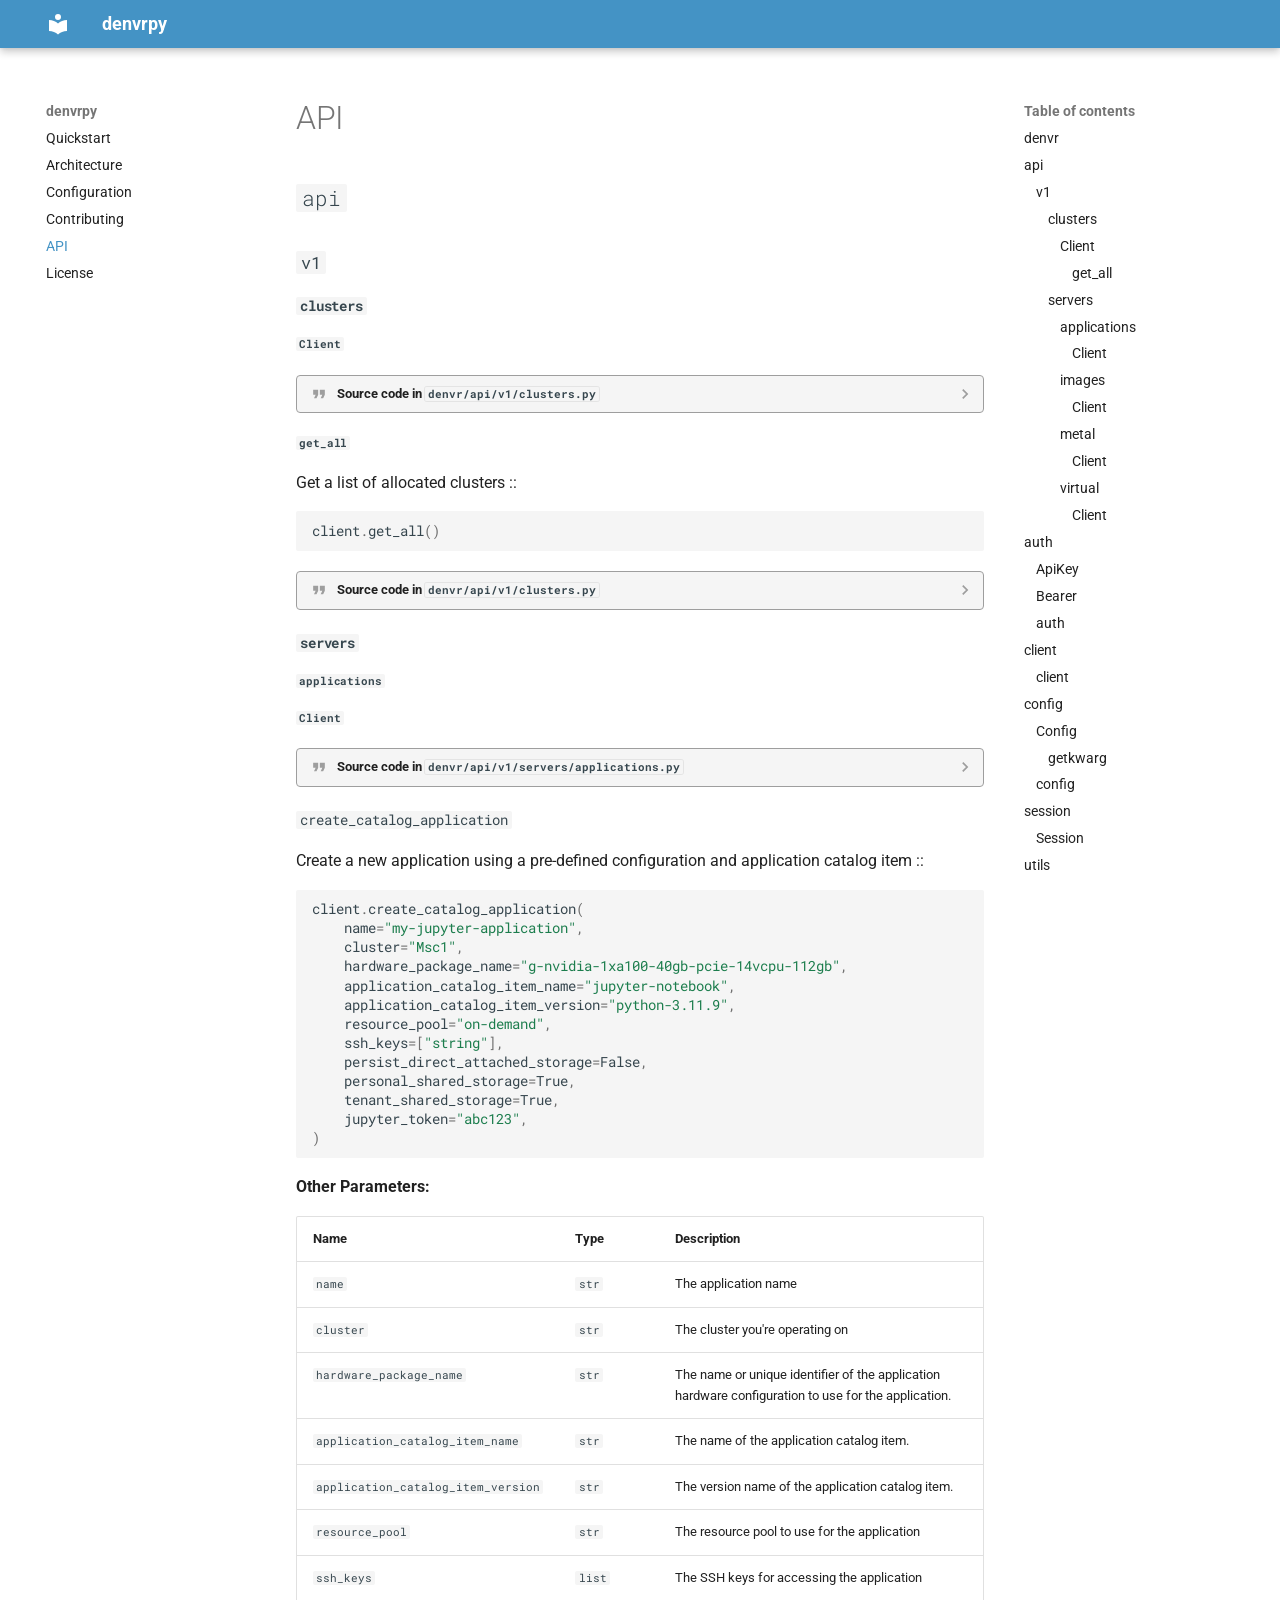
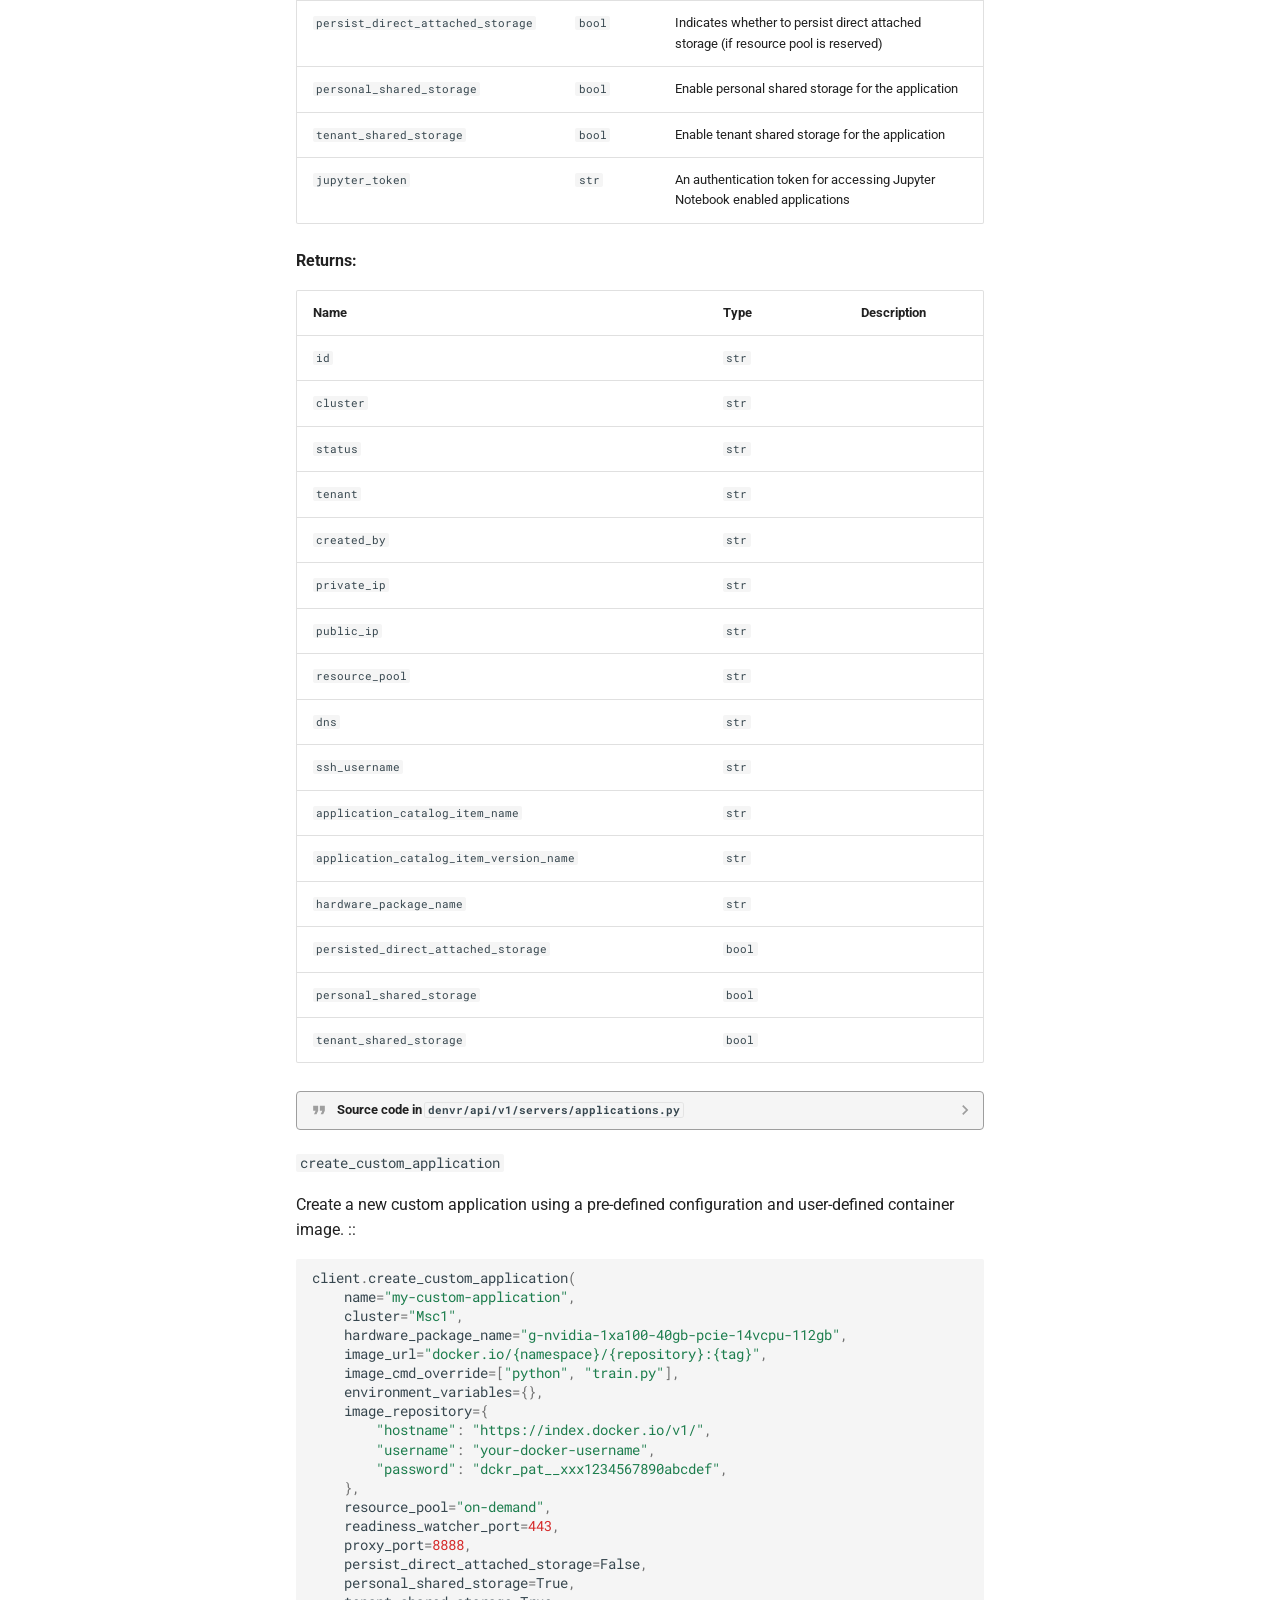
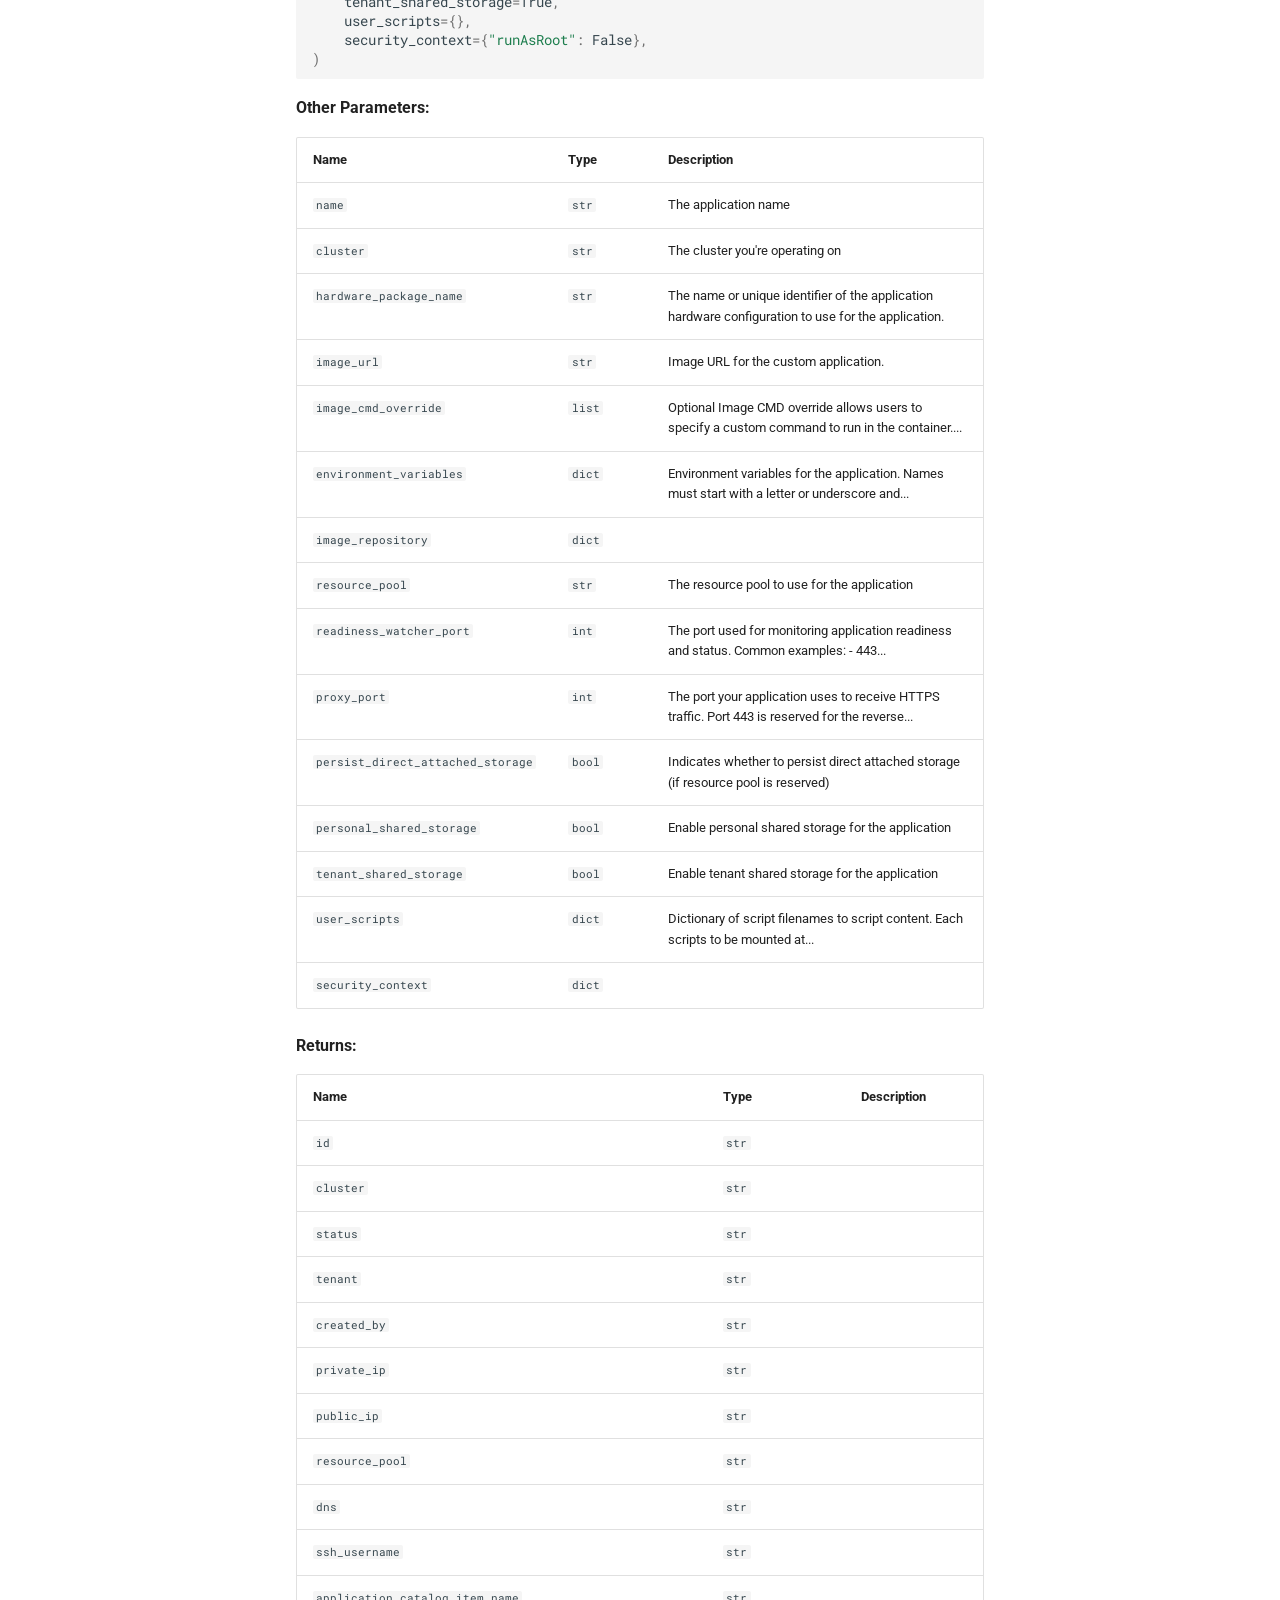
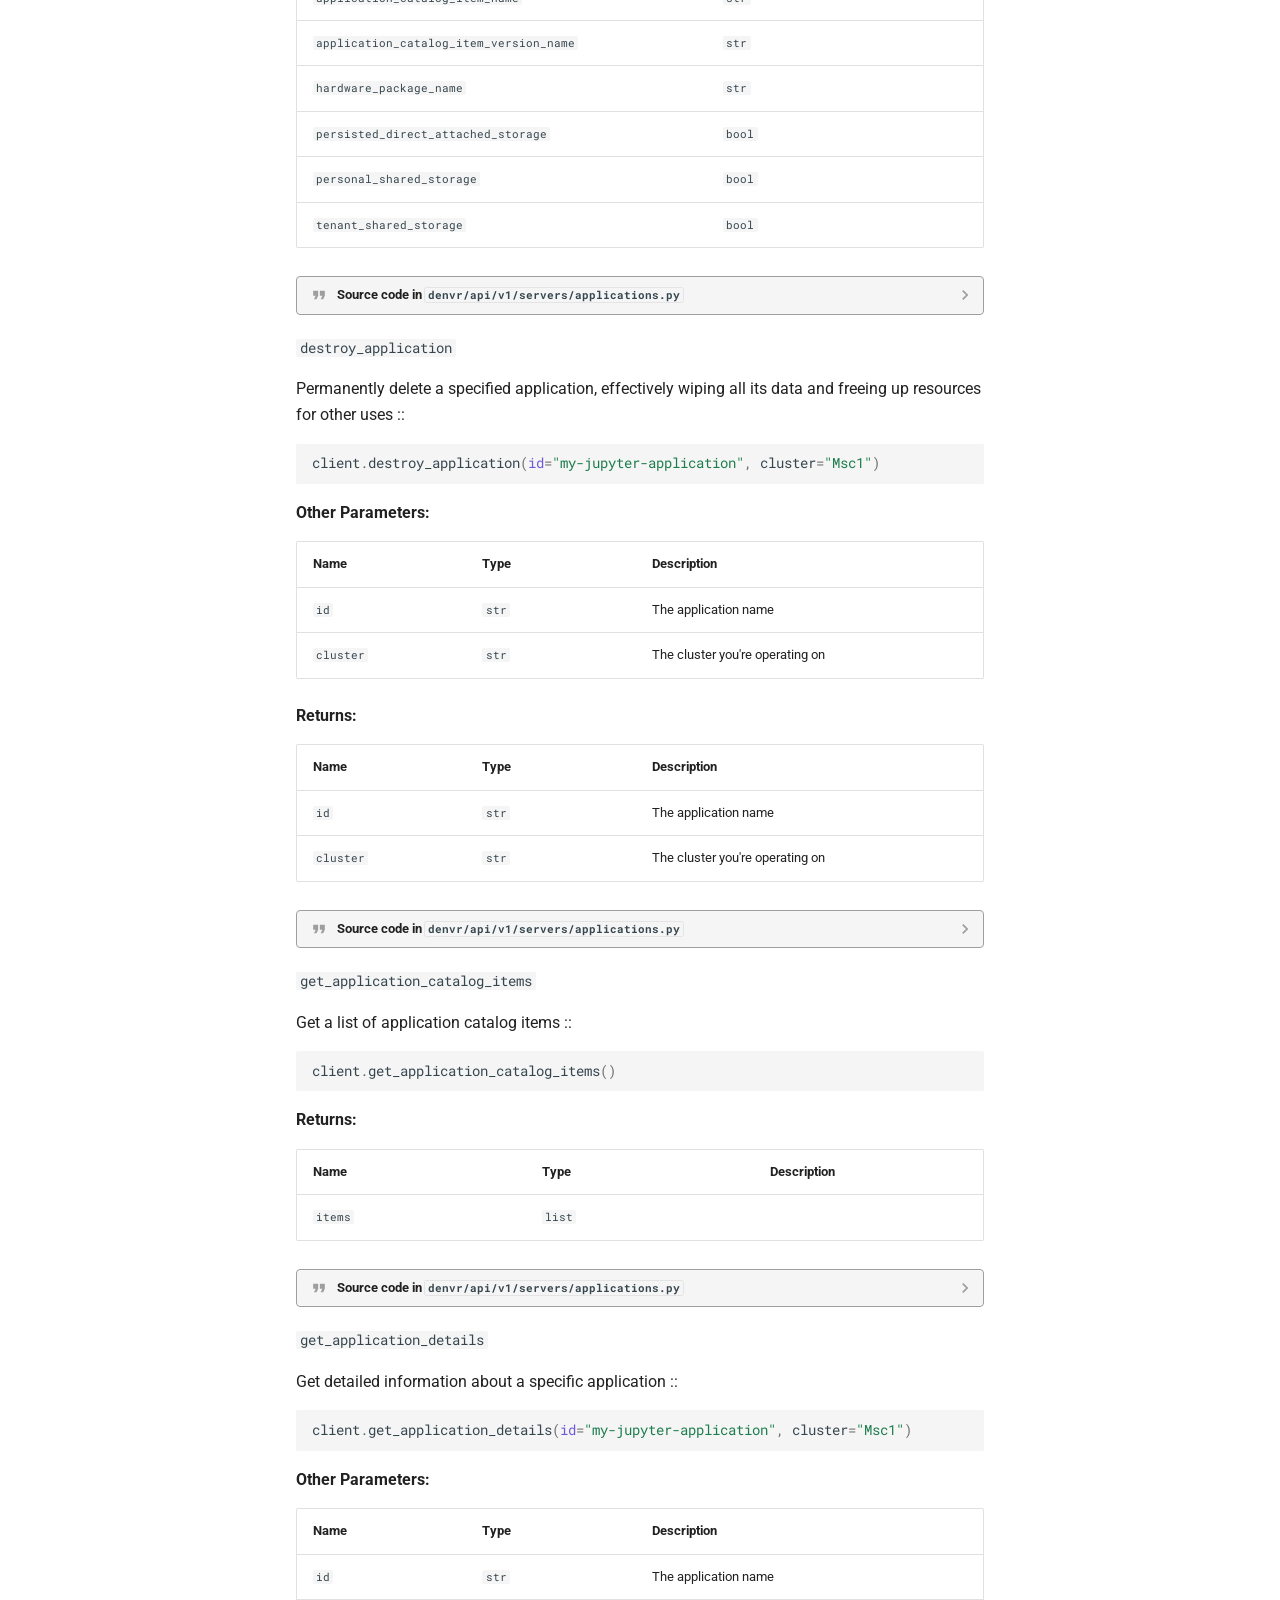
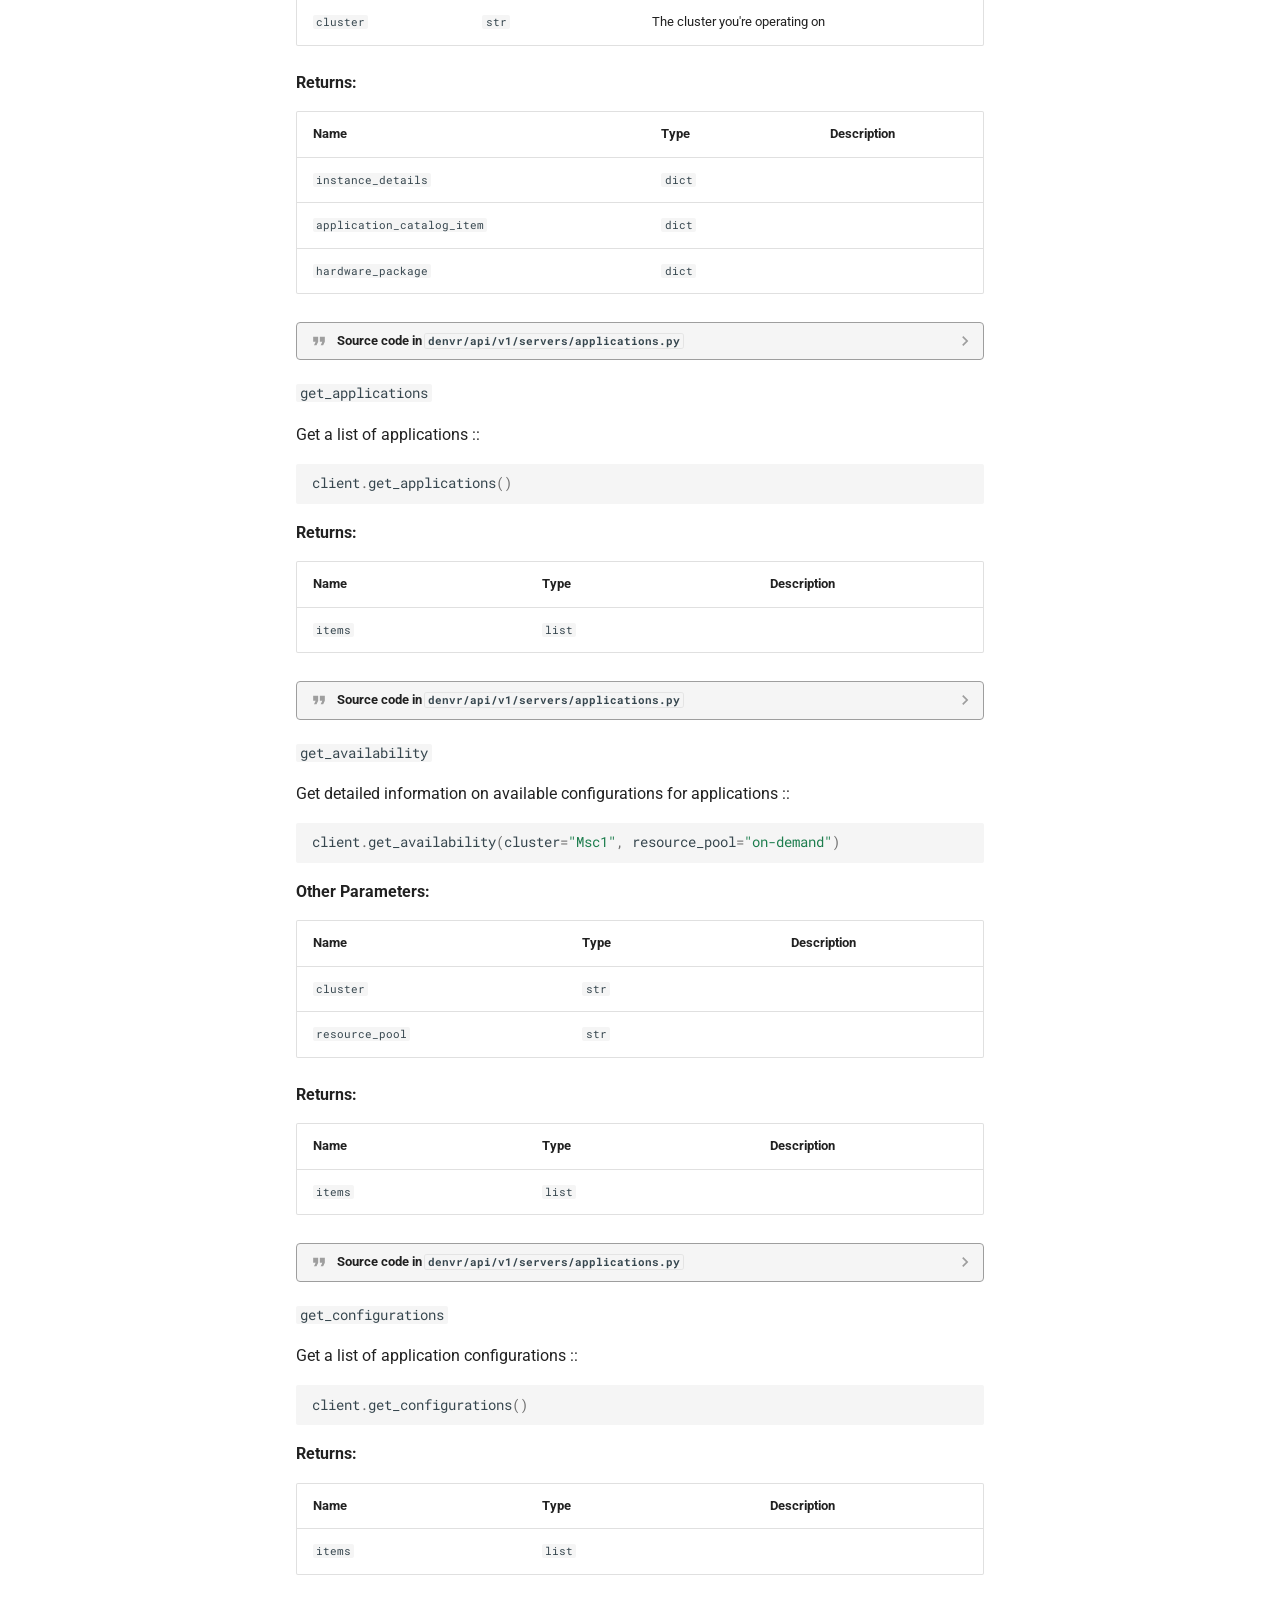
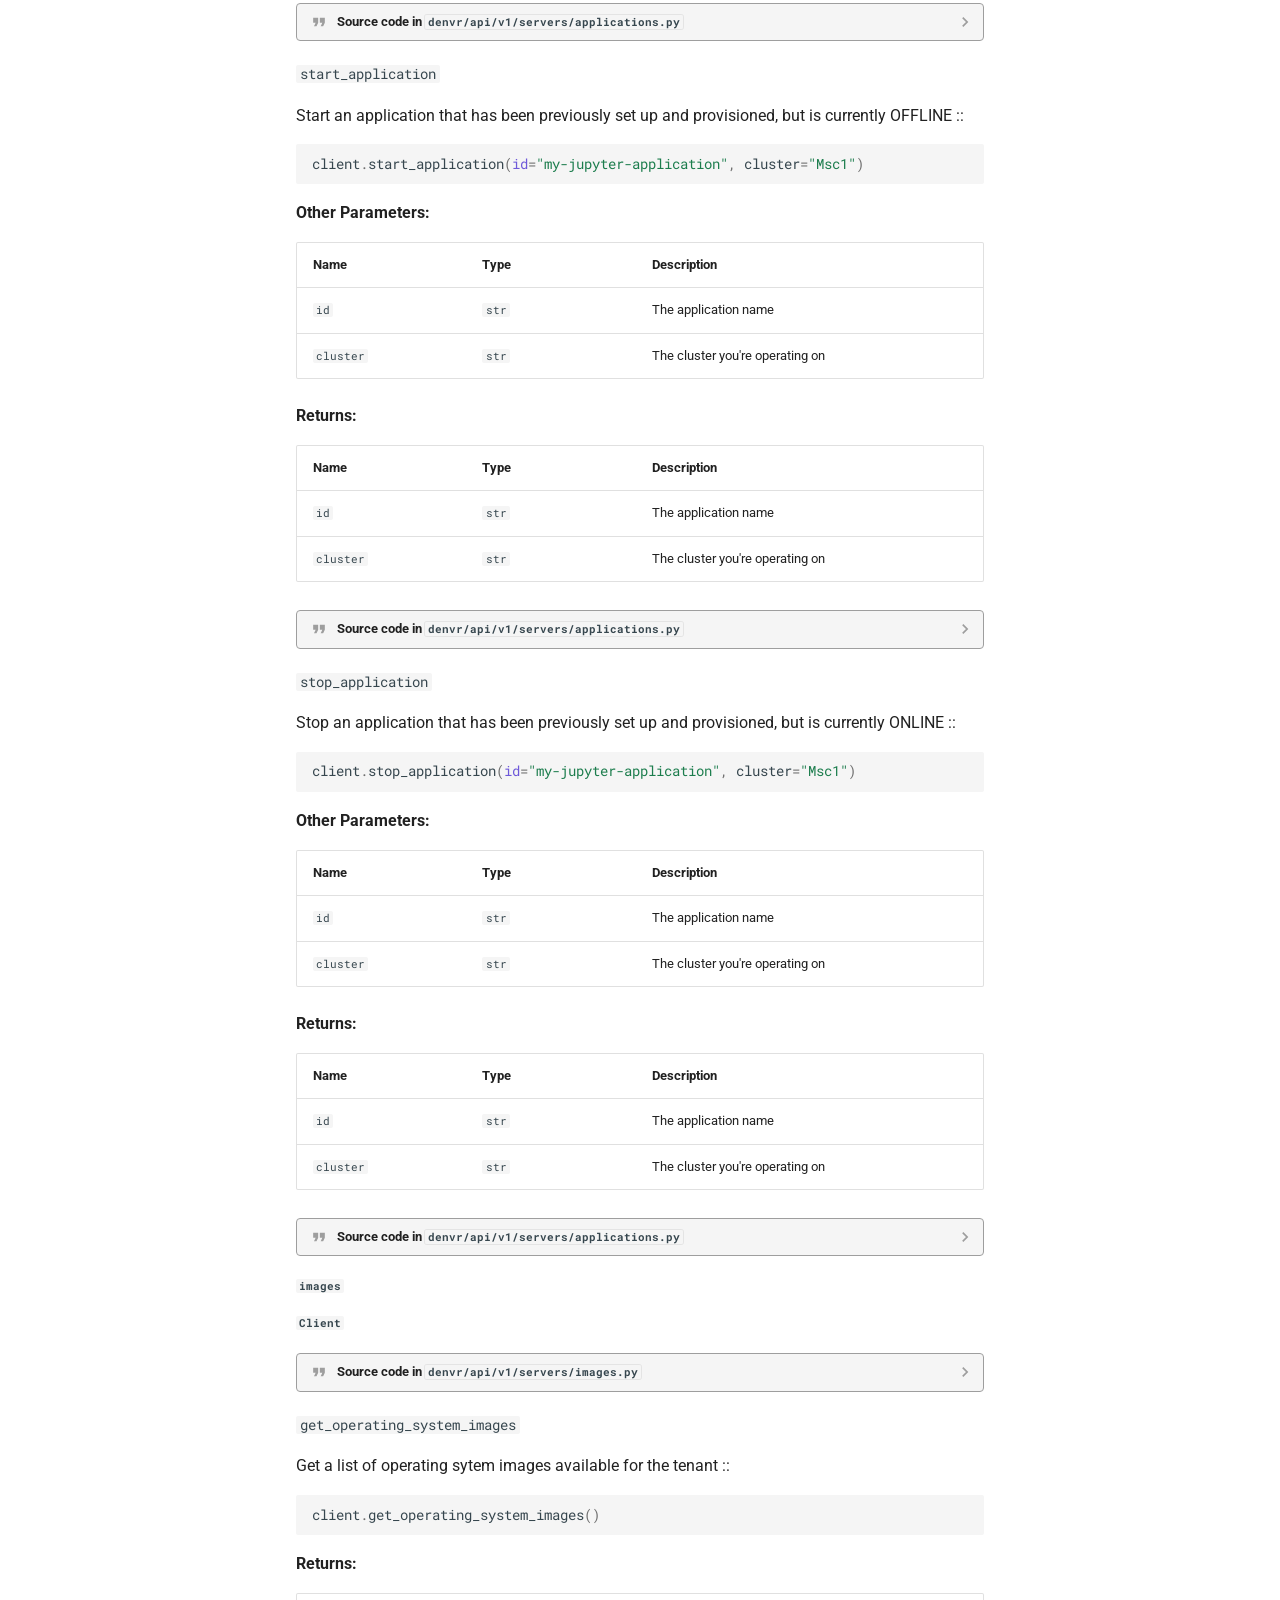
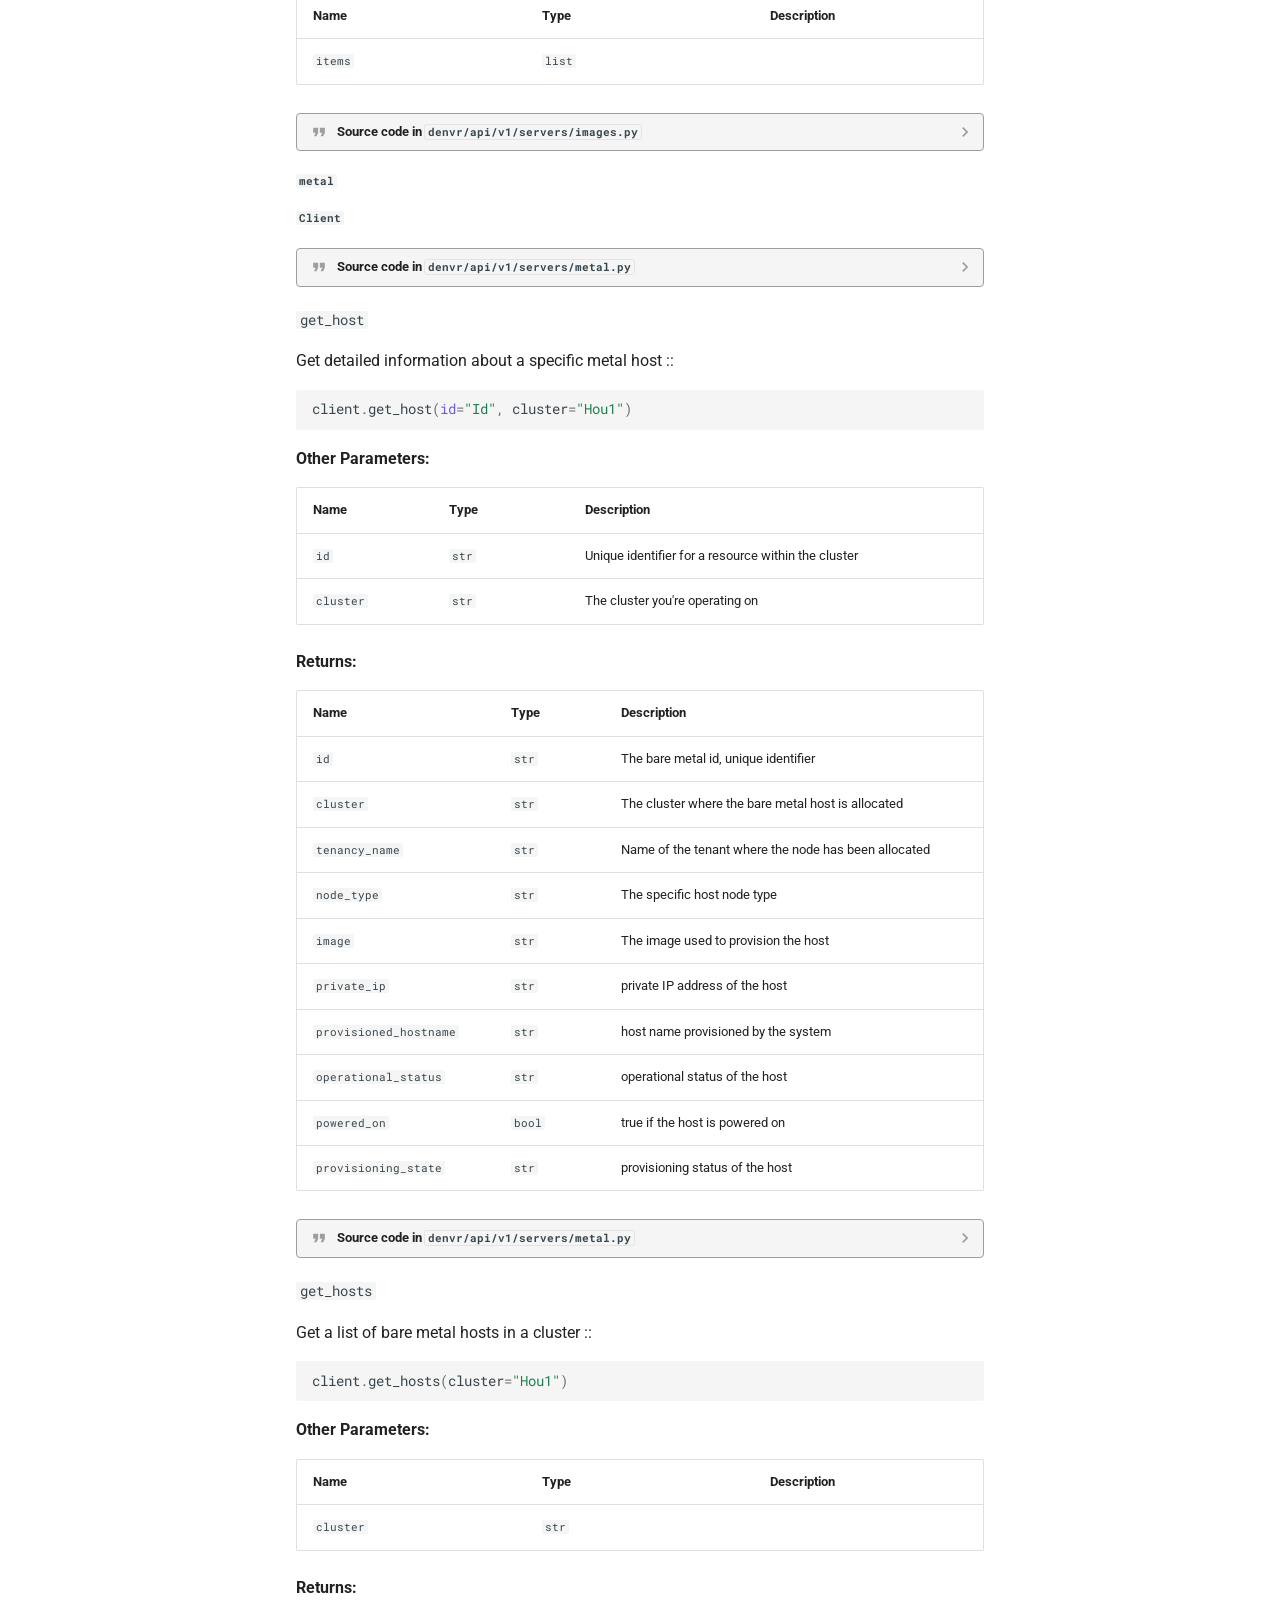
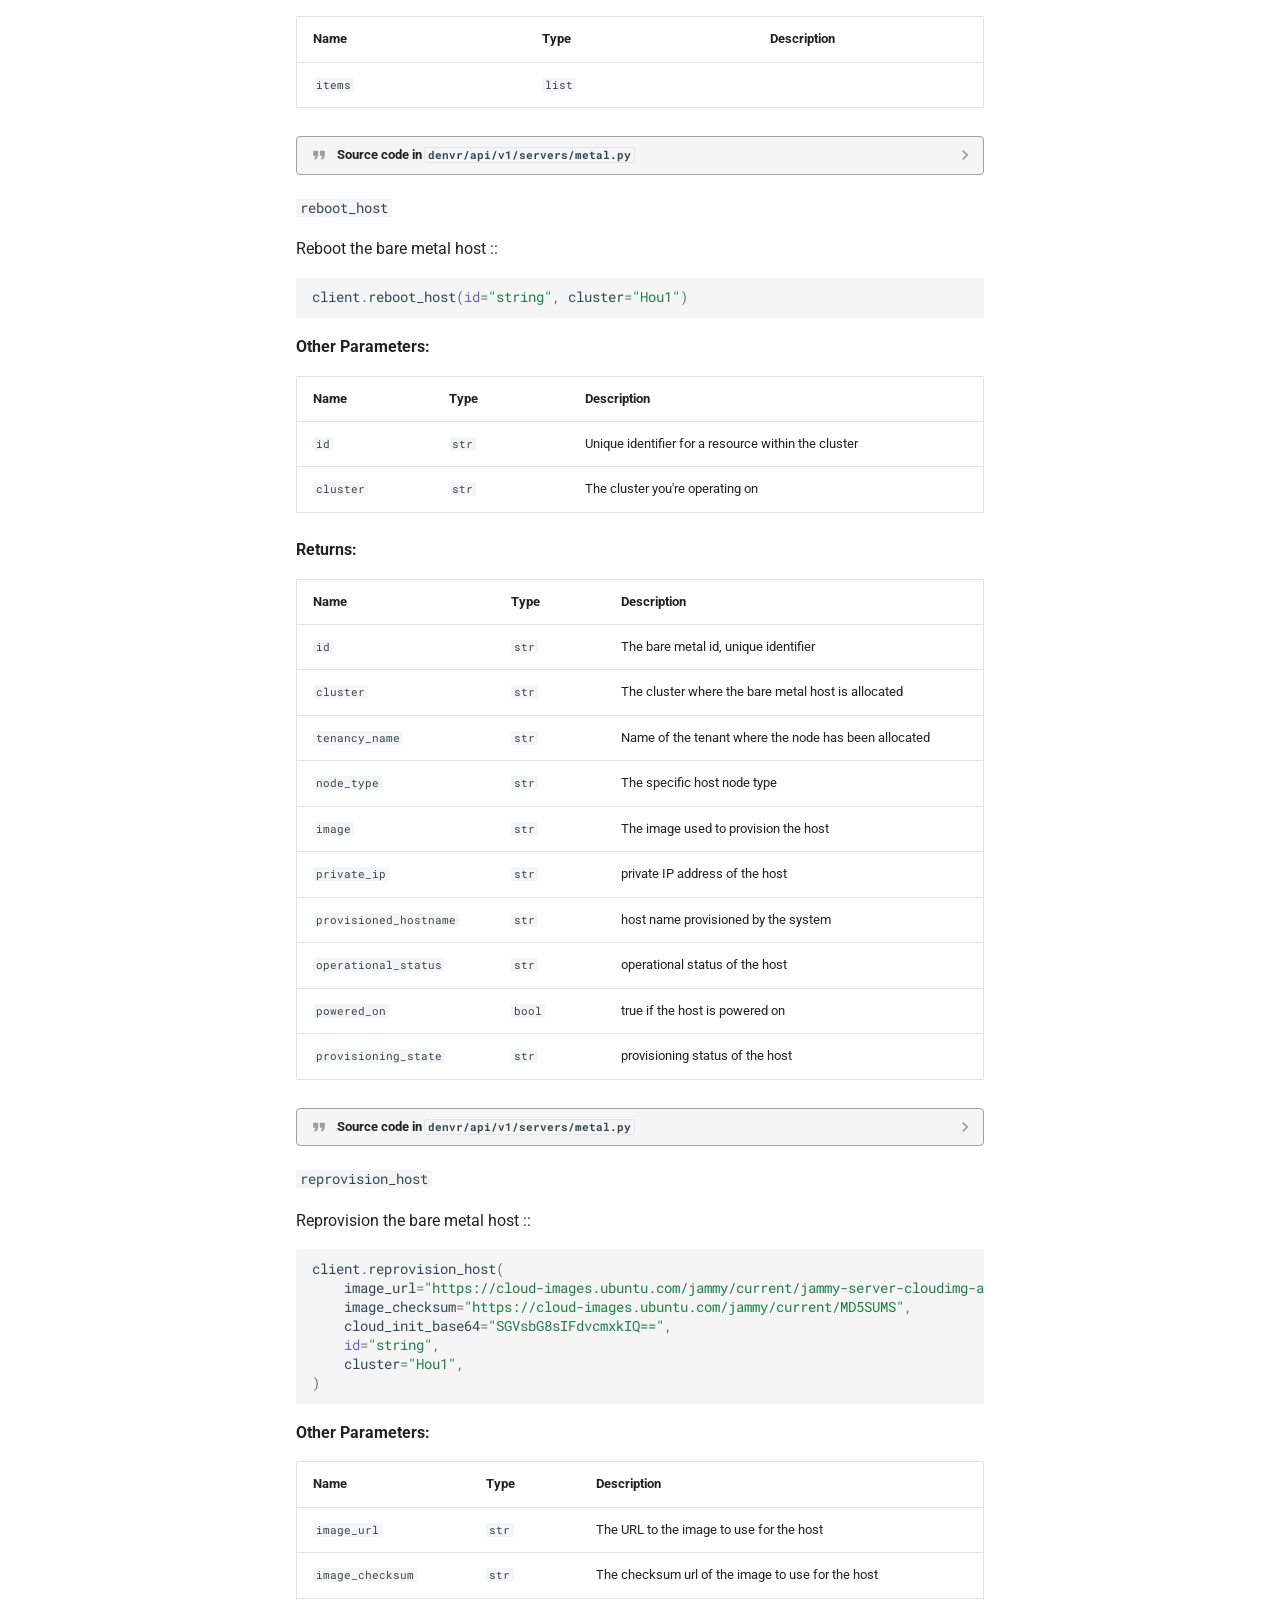
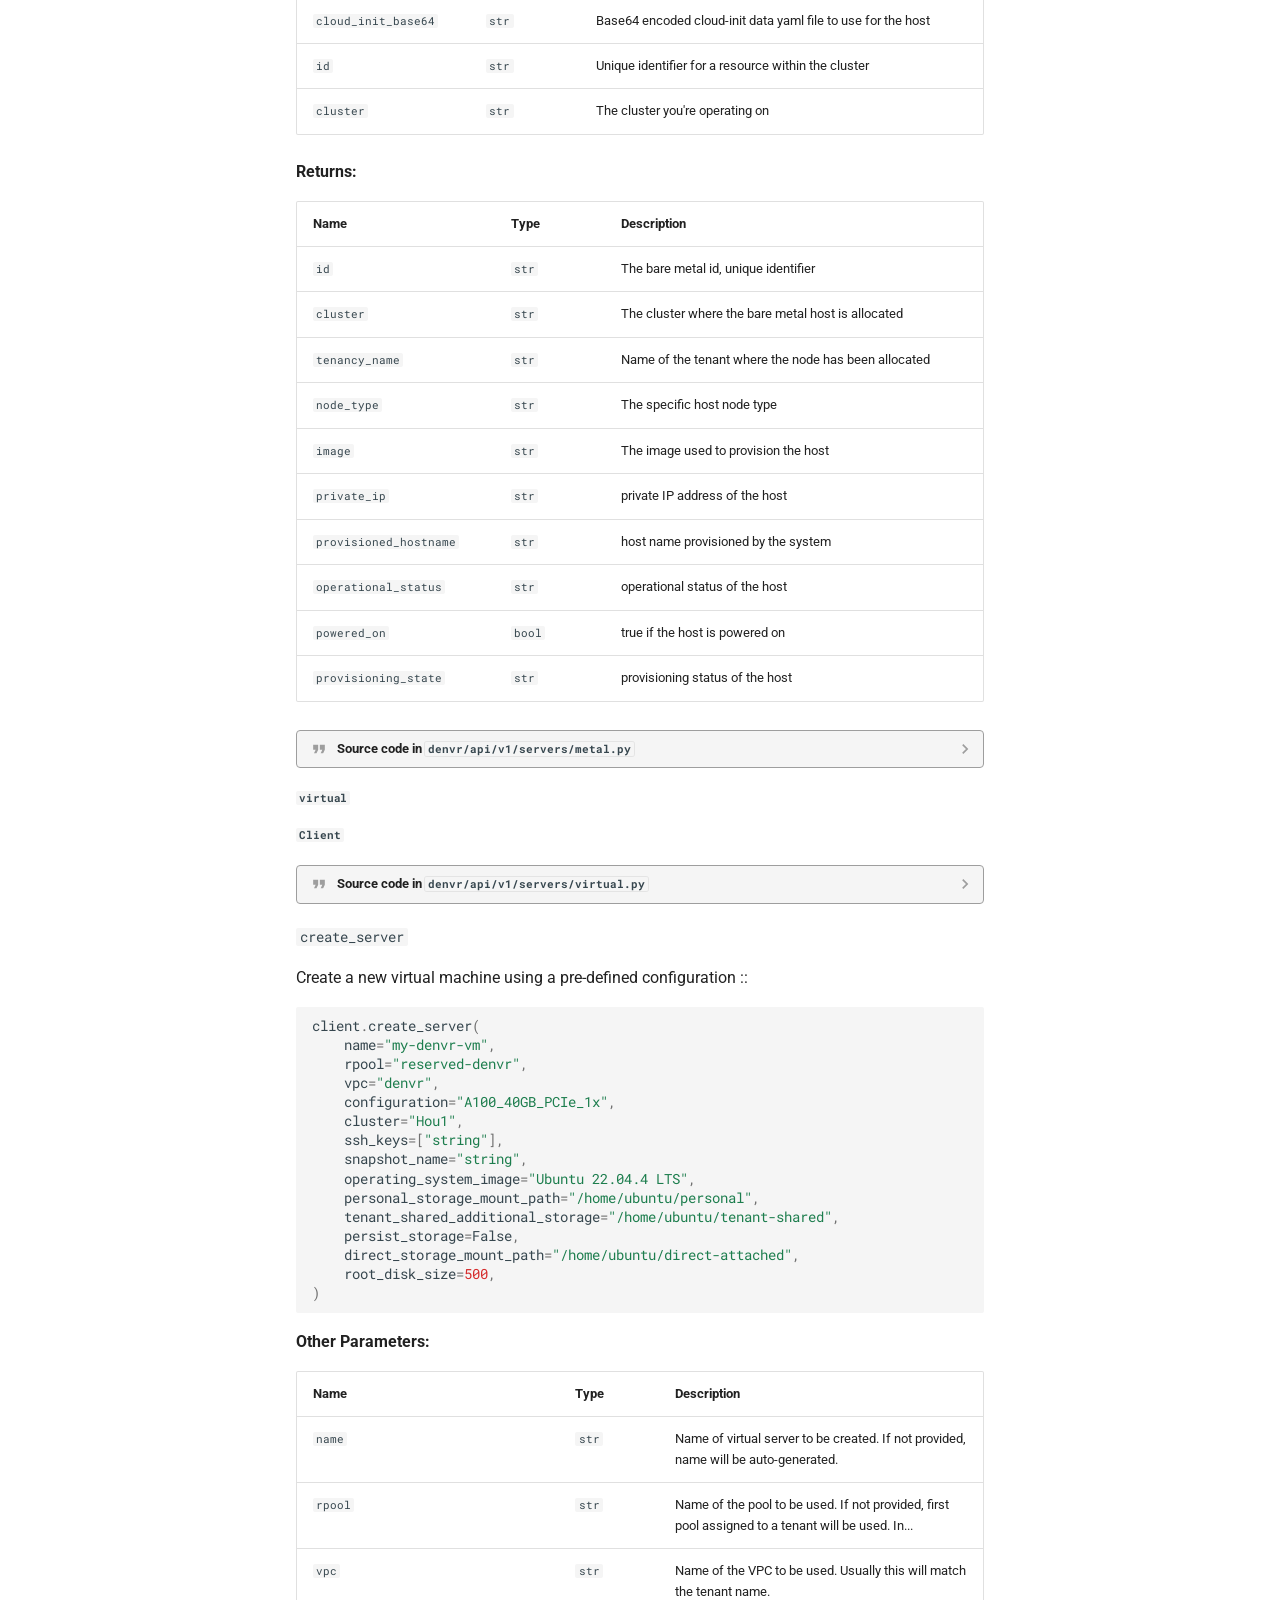
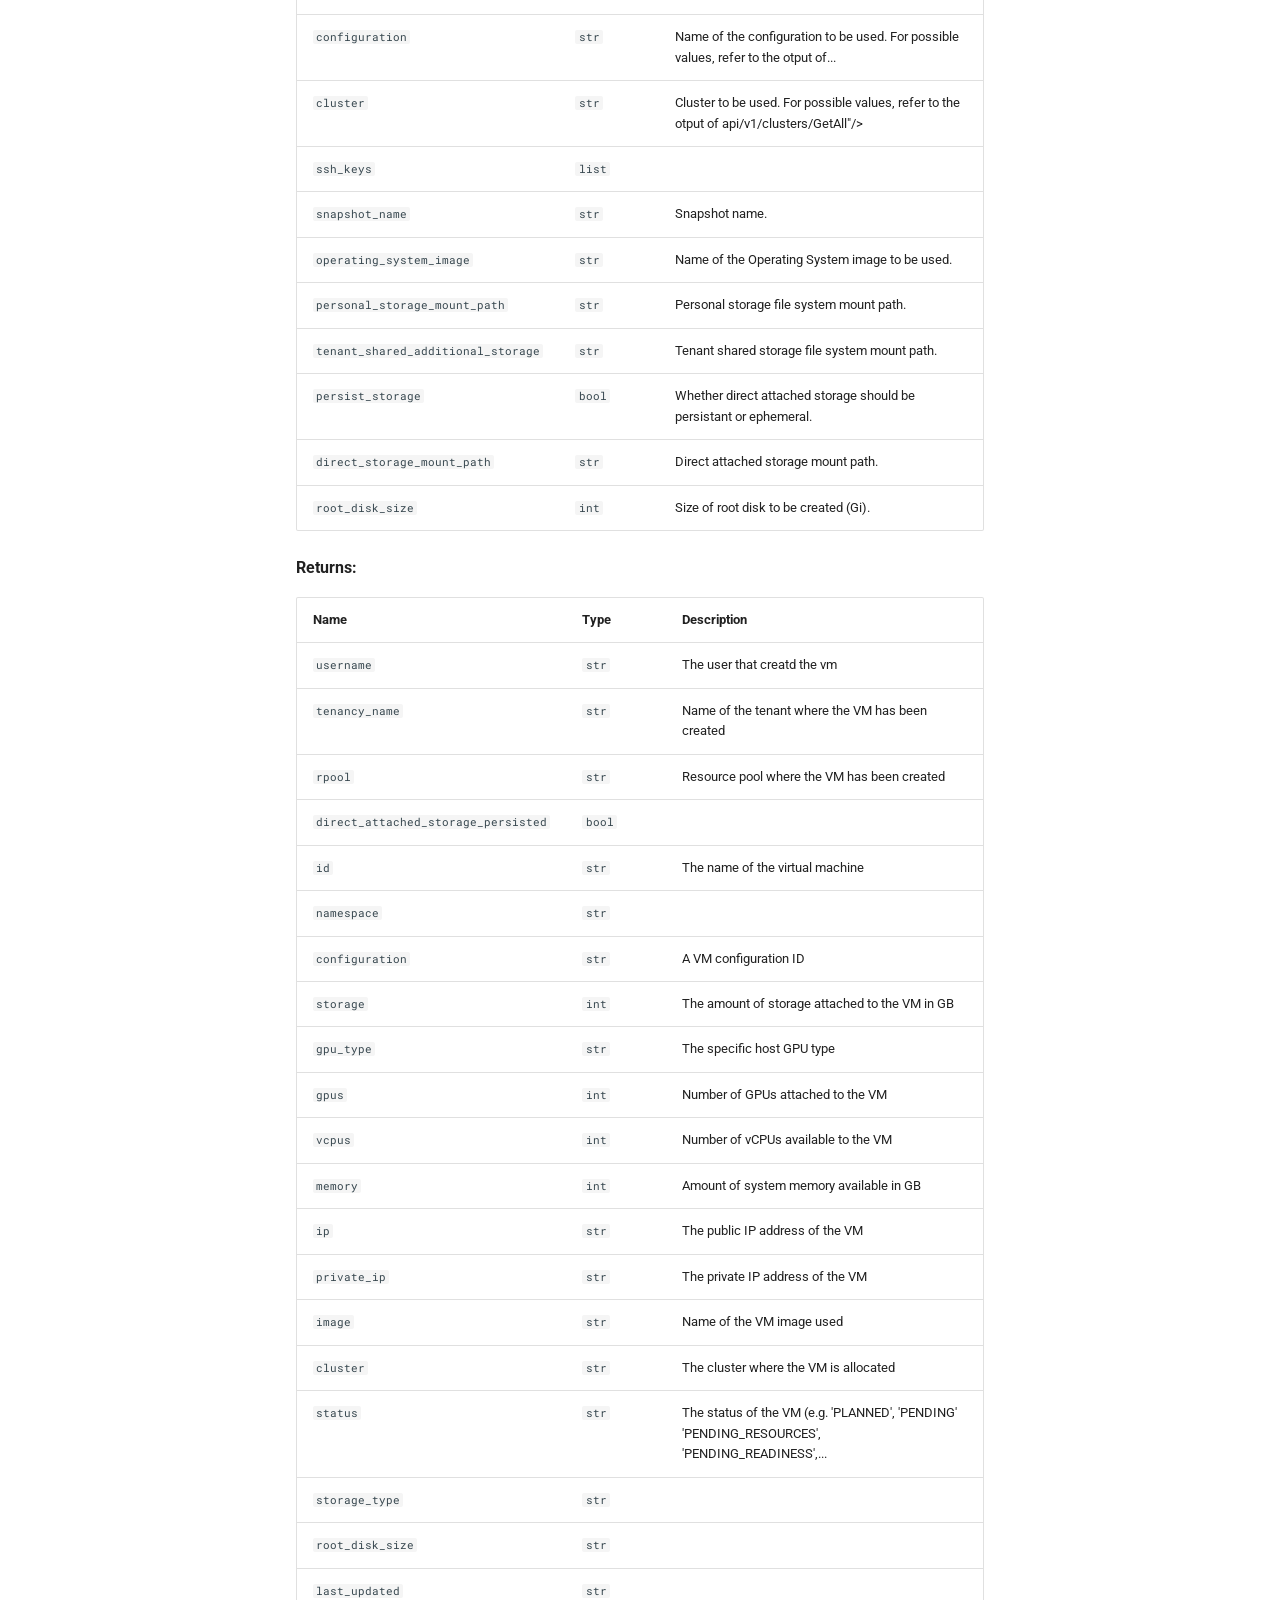
==== commit 539a7397: "Deployed cd1c06a with MkDocs version: 1.6.1" ====
--- a/api/index.html
+++ b/api/index.html
@@ -6850,7 +6850,7 @@
 </span><span id="__span-0-110"><a id="__codelineno-0-110" name="__codelineno-0-110"></a><span class="sd">            client.create_server(</span>
 </span><span id="__span-0-111"><a id="__codelineno-0-111" name="__codelineno-0-111"></a><span class="sd">                name=&quot;my-denvr-vm&quot;,</span>
 </span><span id="__span-0-112"><a id="__codelineno-0-112" name="__codelineno-0-112"></a><span class="sd">                rpool=&quot;reserved-denvr&quot;,</span>
-</span><span id="__span-0-113"><a id="__codelineno-0-113" name="__codelineno-0-113"></a><span class="sd">                vpc=&quot;denvr-vpc&quot;,</span>
+</span><span id="__span-0-113"><a id="__codelineno-0-113" name="__codelineno-0-113"></a><span class="sd">                vpc=&quot;denvr&quot;,</span>
 </span><span id="__span-0-114"><a id="__codelineno-0-114" name="__codelineno-0-114"></a><span class="sd">                configuration=&quot;A100_40GB_PCIe_1x&quot;,</span>
 </span><span id="__span-0-115"><a id="__codelineno-0-115" name="__codelineno-0-115"></a><span class="sd">                cluster=&quot;Hou1&quot;,</span>
 </span><span id="__span-0-116"><a id="__codelineno-0-116" name="__codelineno-0-116"></a><span class="sd">                ssh_keys=[&quot;string&quot;],</span>
@@ -7142,7 +7142,7 @@
 <div class="language-python highlight"><pre><span></span><code><span class="n">client</span><span class="o">.</span><span class="n">create_server</span><span class="p">(</span>
     <span class="n">name</span><span class="o">=</span><span class="s2">&quot;my-denvr-vm&quot;</span><span class="p">,</span>
     <span class="n">rpool</span><span class="o">=</span><span class="s2">&quot;reserved-denvr&quot;</span><span class="p">,</span>
-    <span class="n">vpc</span><span class="o">=</span><span class="s2">&quot;denvr-vpc&quot;</span><span class="p">,</span>
+    <span class="n">vpc</span><span class="o">=</span><span class="s2">&quot;denvr&quot;</span><span class="p">,</span>
     <span class="n">configuration</span><span class="o">=</span><span class="s2">&quot;A100_40GB_PCIe_1x&quot;</span><span class="p">,</span>
     <span class="n">cluster</span><span class="o">=</span><span class="s2">&quot;Hou1&quot;</span><span class="p">,</span>
     <span class="n">ssh_keys</span><span class="o">=</span><span class="p">[</span><span class="s2">&quot;string&quot;</span><span class="p">],</span>
@@ -7658,7 +7658,7 @@
 </span><span id="__span-0-110"><a id="__codelineno-0-110" name="__codelineno-0-110"></a><span class="sd">        client.create_server(</span>
 </span><span id="__span-0-111"><a id="__codelineno-0-111" name="__codelineno-0-111"></a><span class="sd">            name=&quot;my-denvr-vm&quot;,</span>
 </span><span id="__span-0-112"><a id="__codelineno-0-112" name="__codelineno-0-112"></a><span class="sd">            rpool=&quot;reserved-denvr&quot;,</span>
-</span><span id="__span-0-113"><a id="__codelineno-0-113" name="__codelineno-0-113"></a><span class="sd">            vpc=&quot;denvr-vpc&quot;,</span>
+</span><span id="__span-0-113"><a id="__codelineno-0-113" name="__codelineno-0-113"></a><span class="sd">            vpc=&quot;denvr&quot;,</span>
 </span><span id="__span-0-114"><a id="__codelineno-0-114" name="__codelineno-0-114"></a><span class="sd">            configuration=&quot;A100_40GB_PCIe_1x&quot;,</span>
 </span><span id="__span-0-115"><a id="__codelineno-0-115" name="__codelineno-0-115"></a><span class="sd">            cluster=&quot;Hou1&quot;,</span>
 </span><span id="__span-0-116"><a id="__codelineno-0-116" name="__codelineno-0-116"></a><span class="sd">            ssh_keys=[&quot;string&quot;],</span>
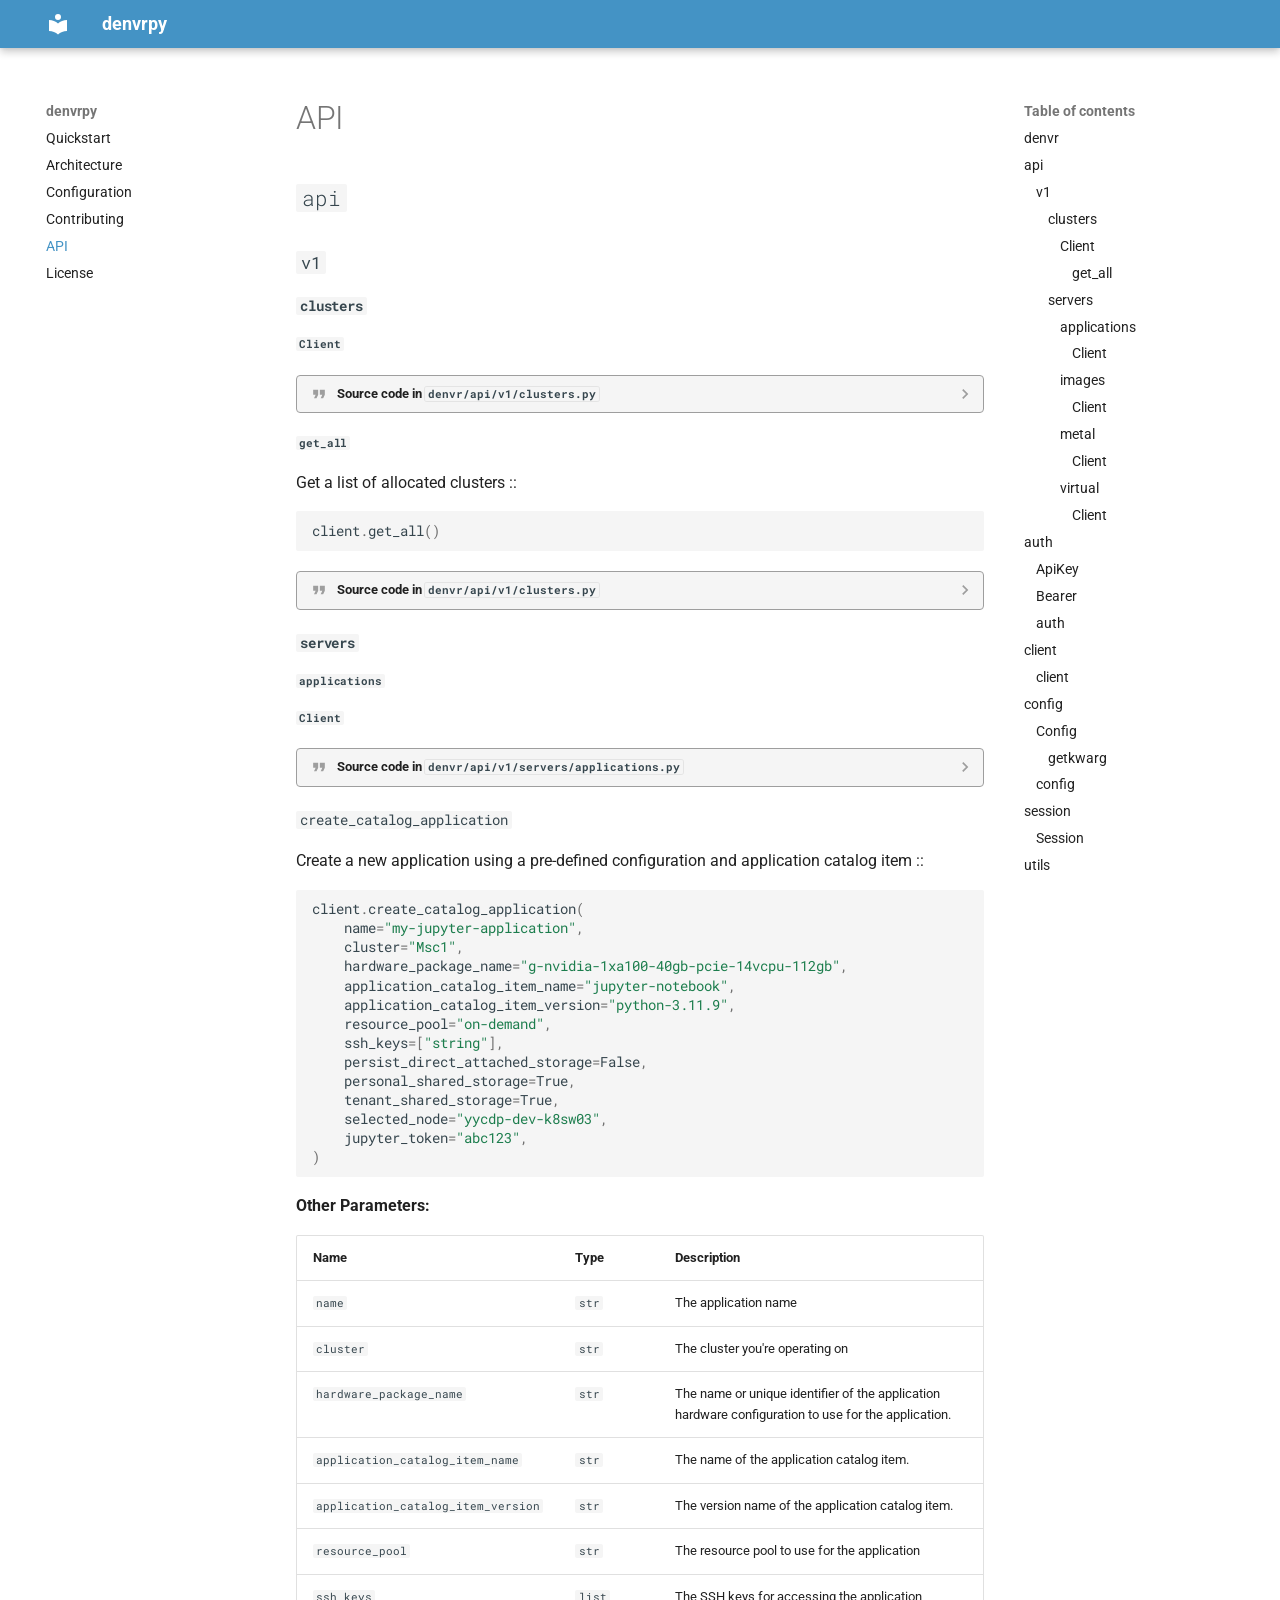
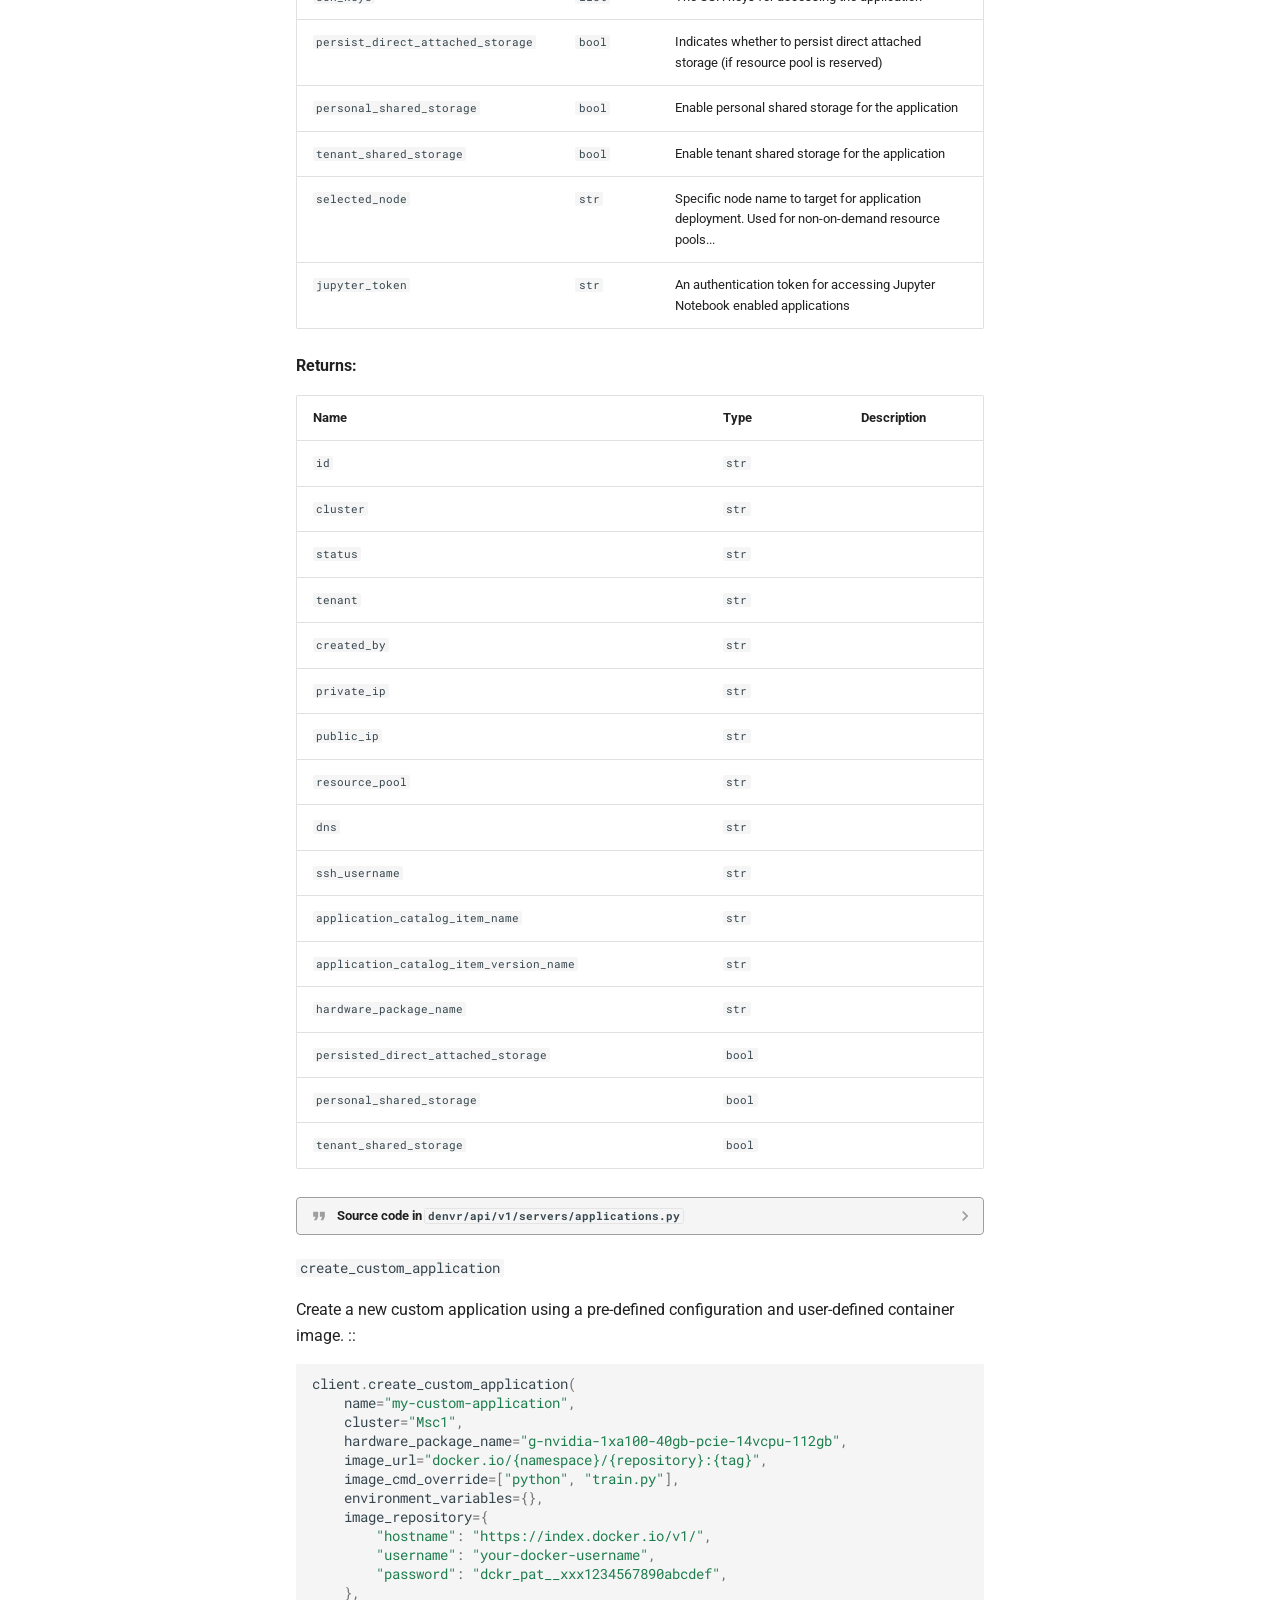
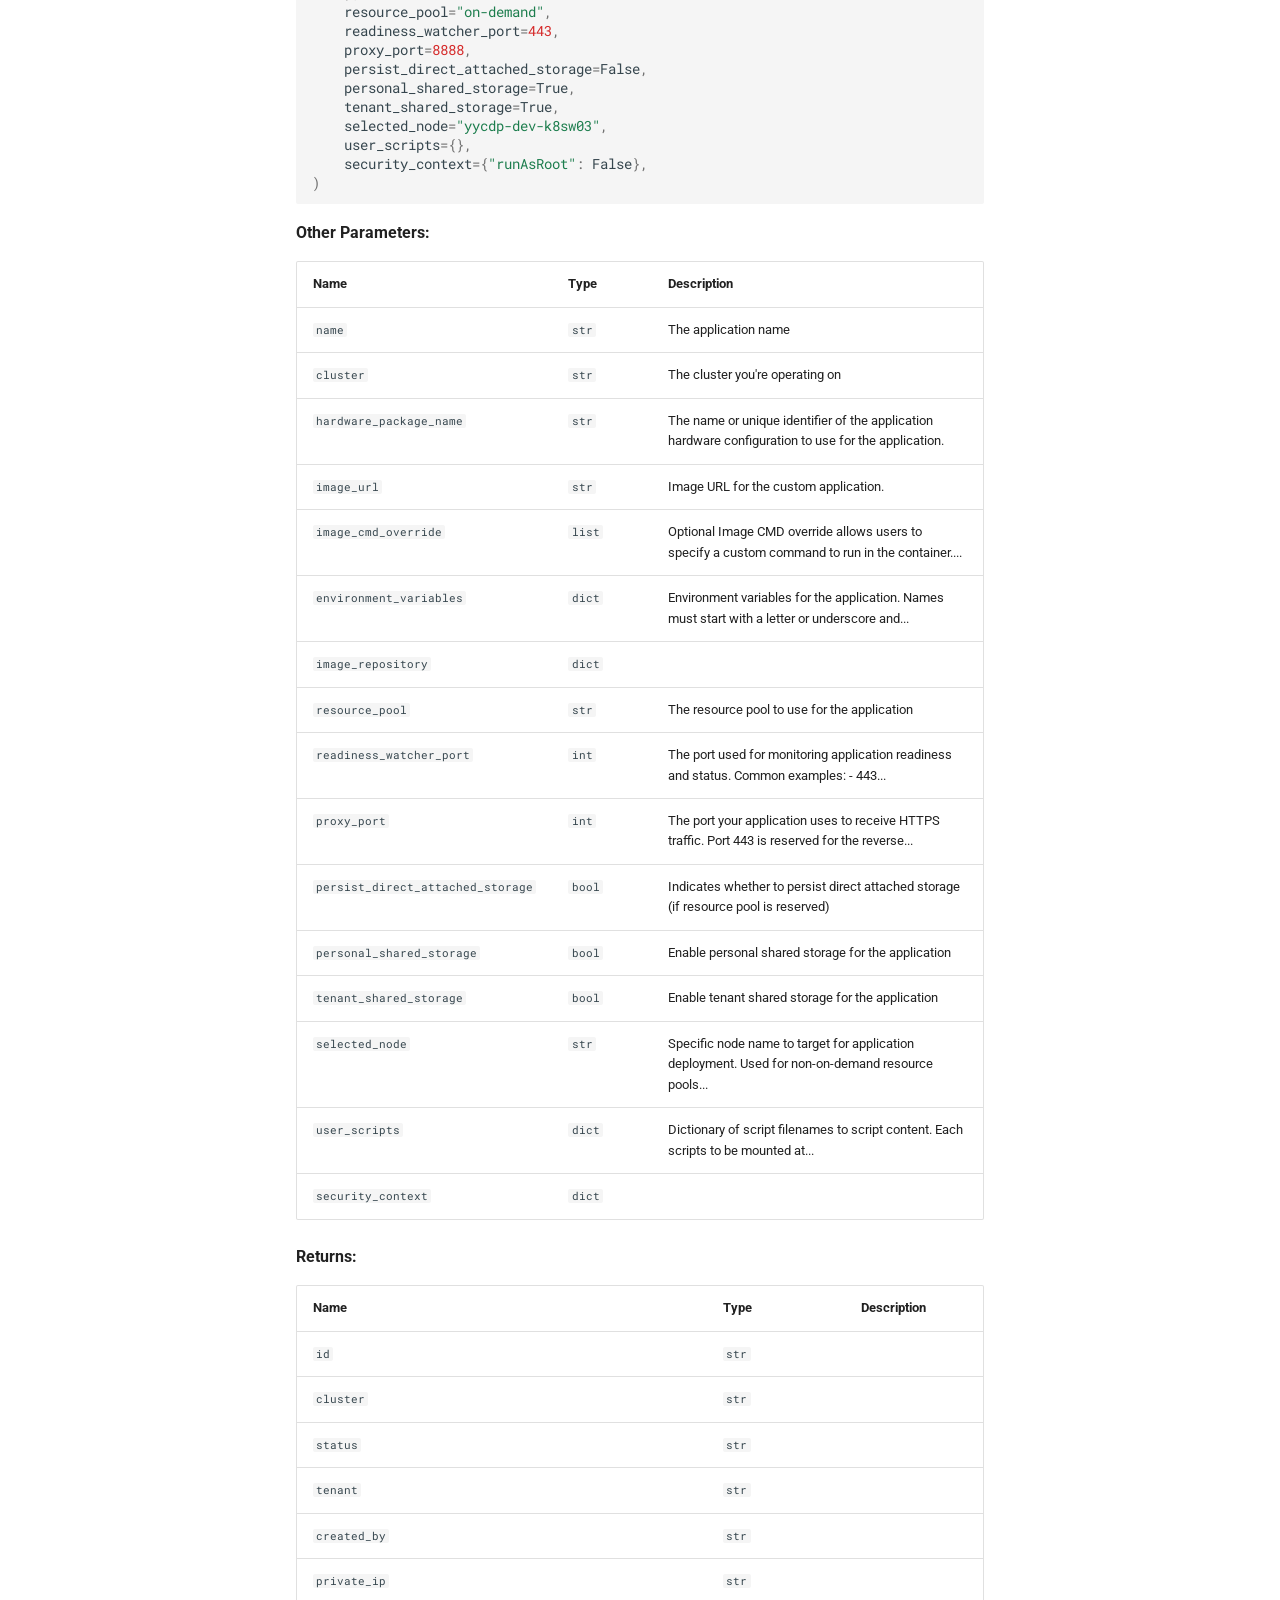
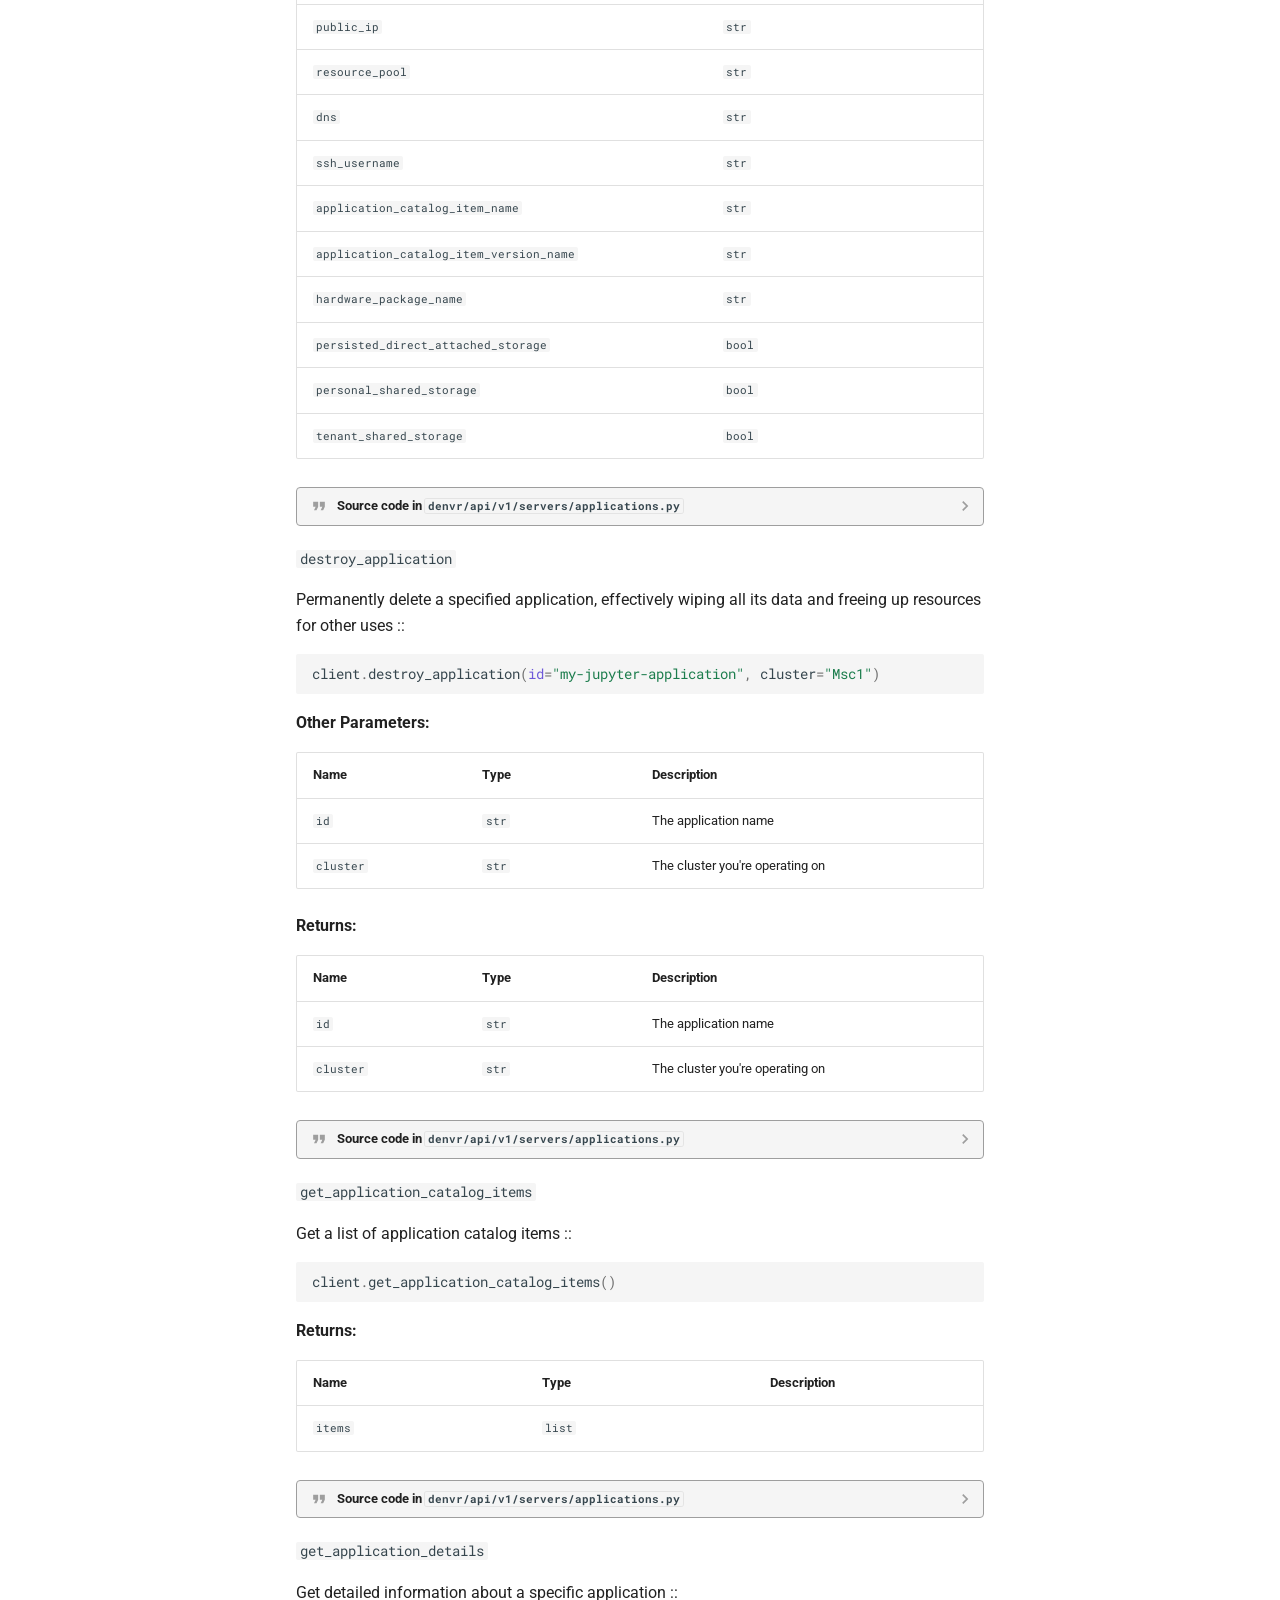
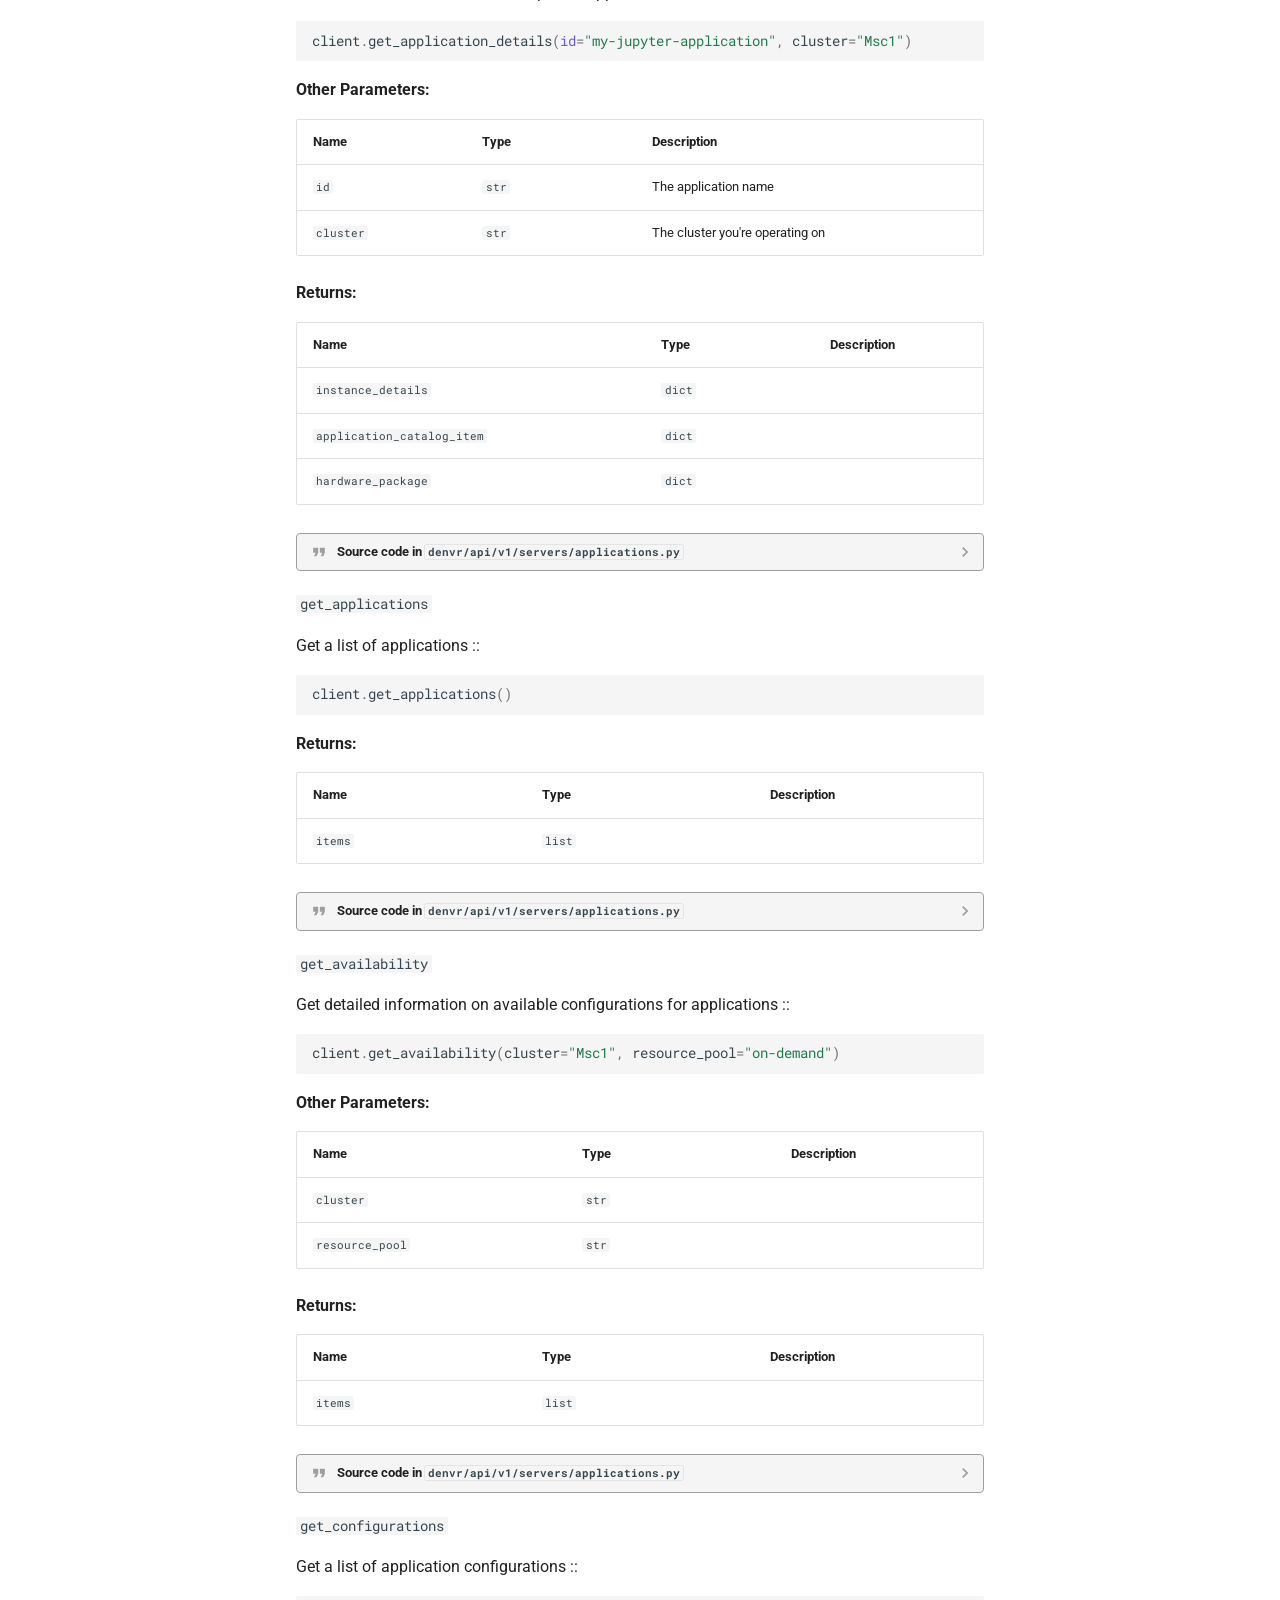
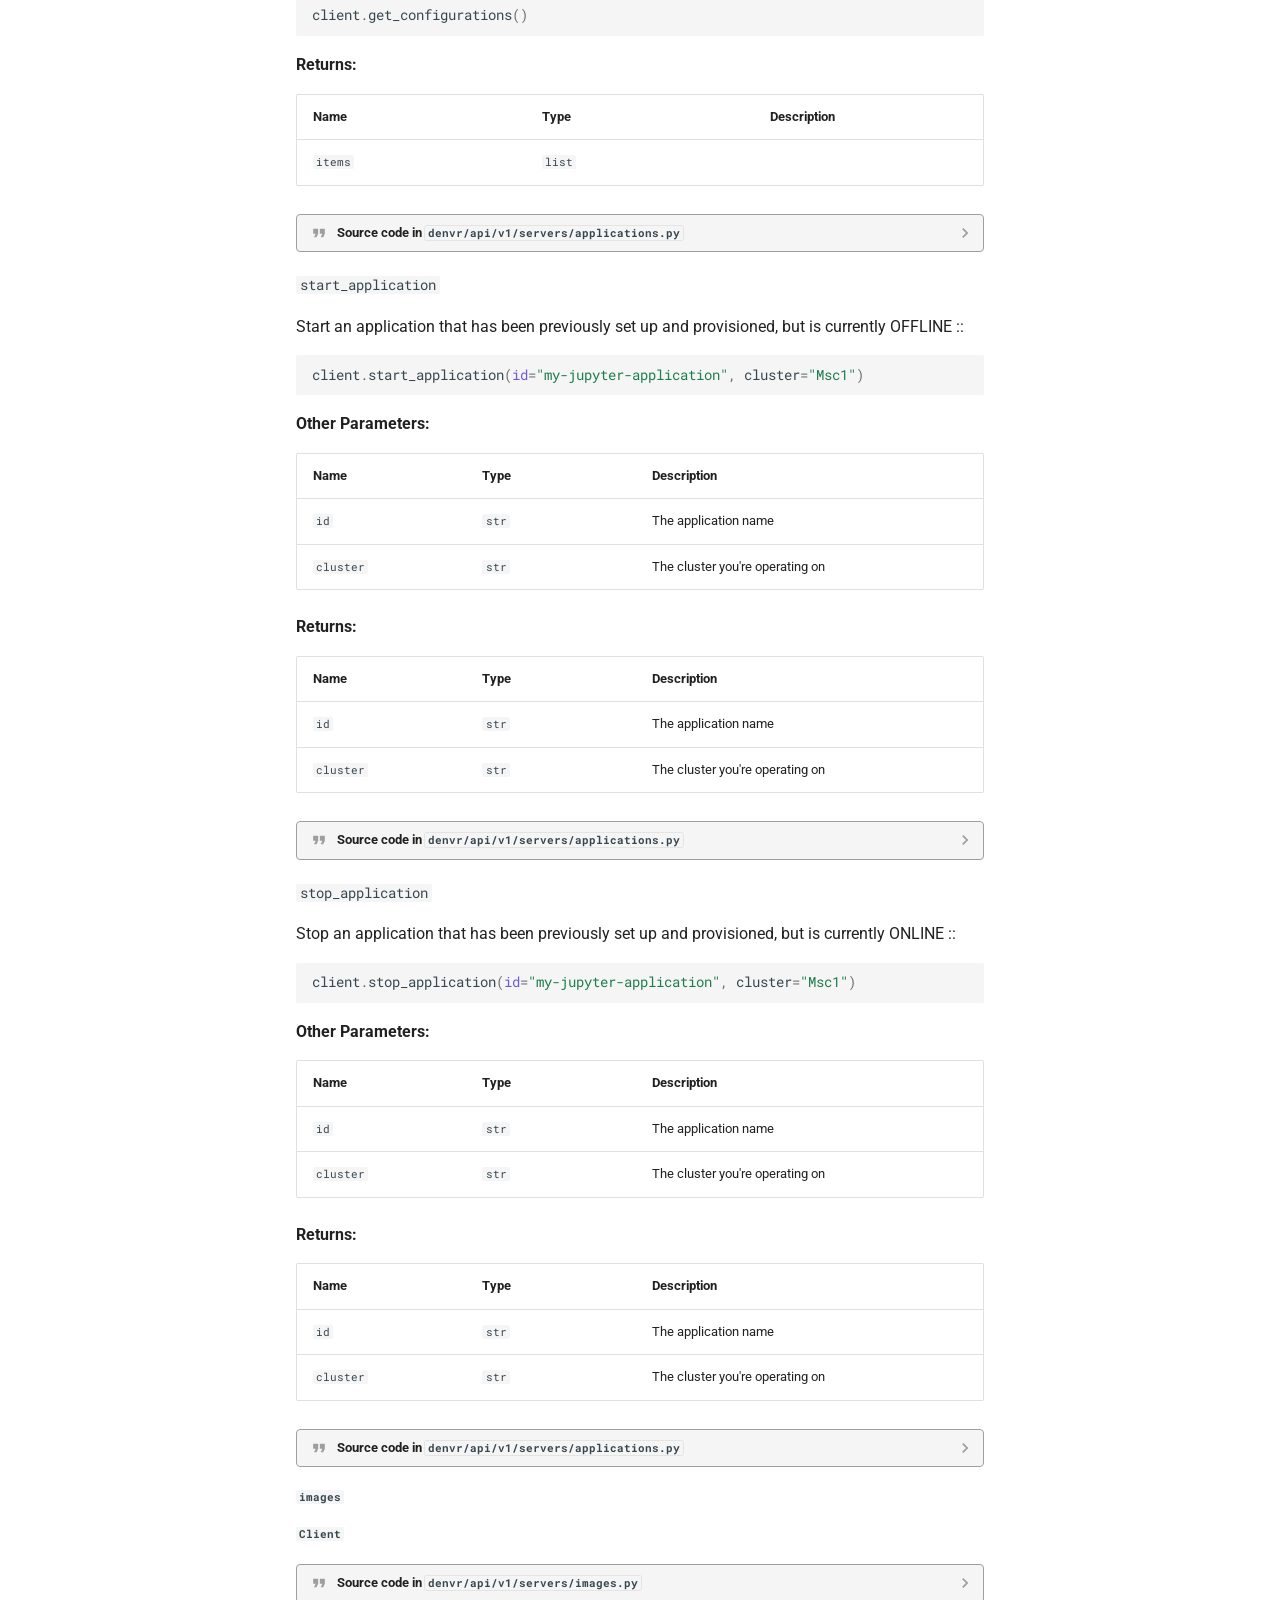
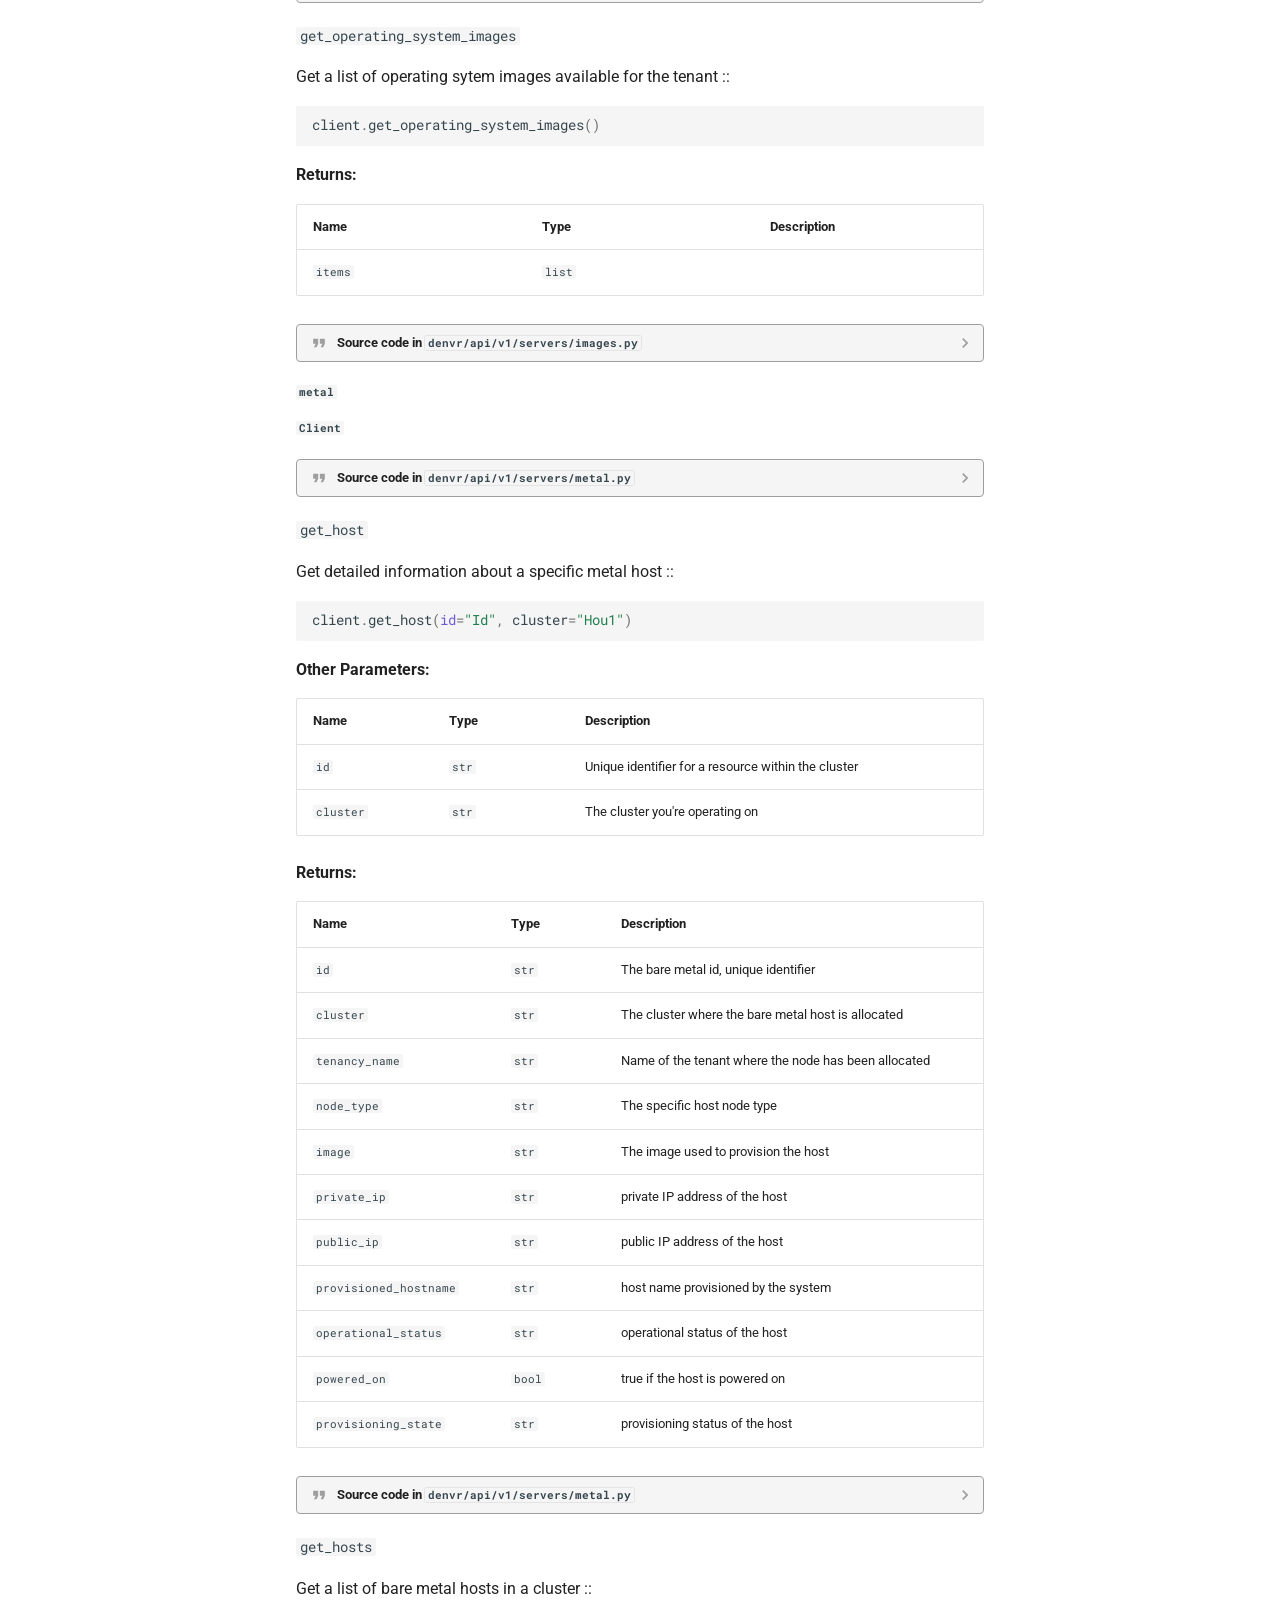
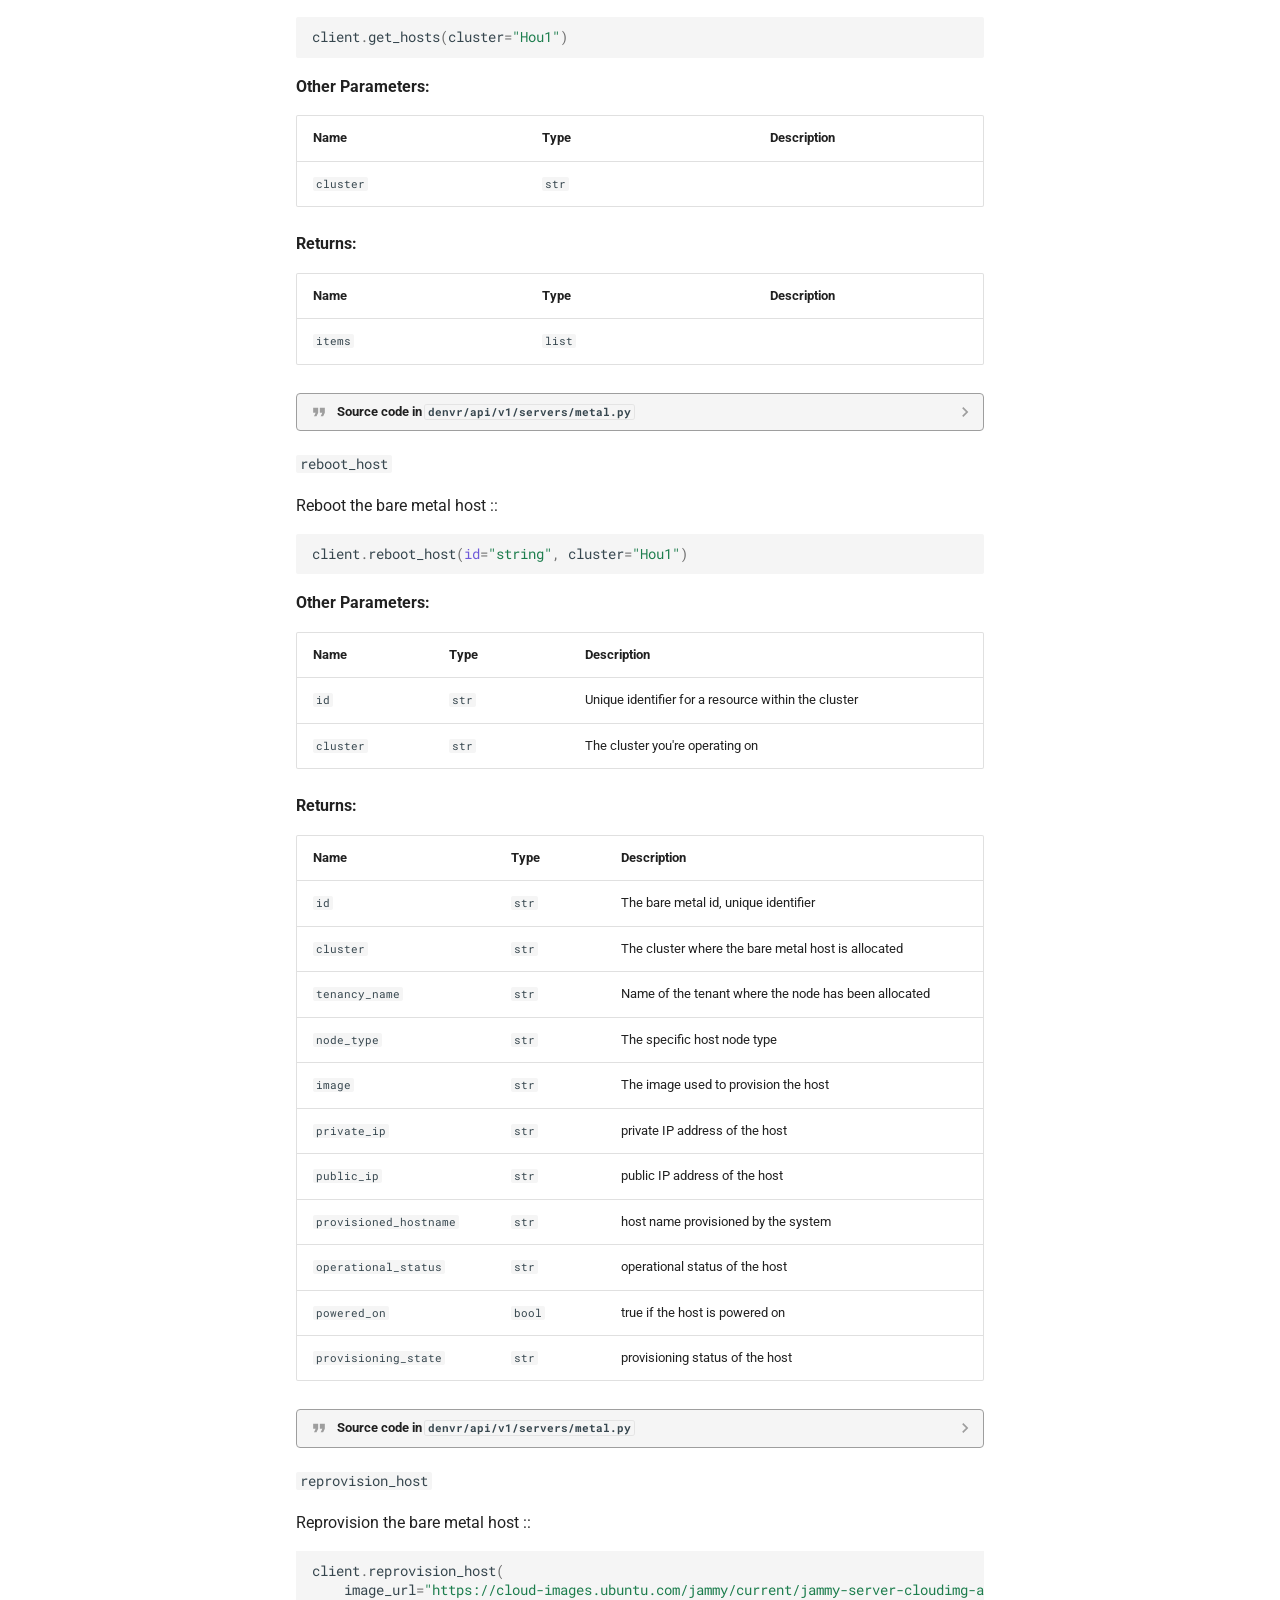
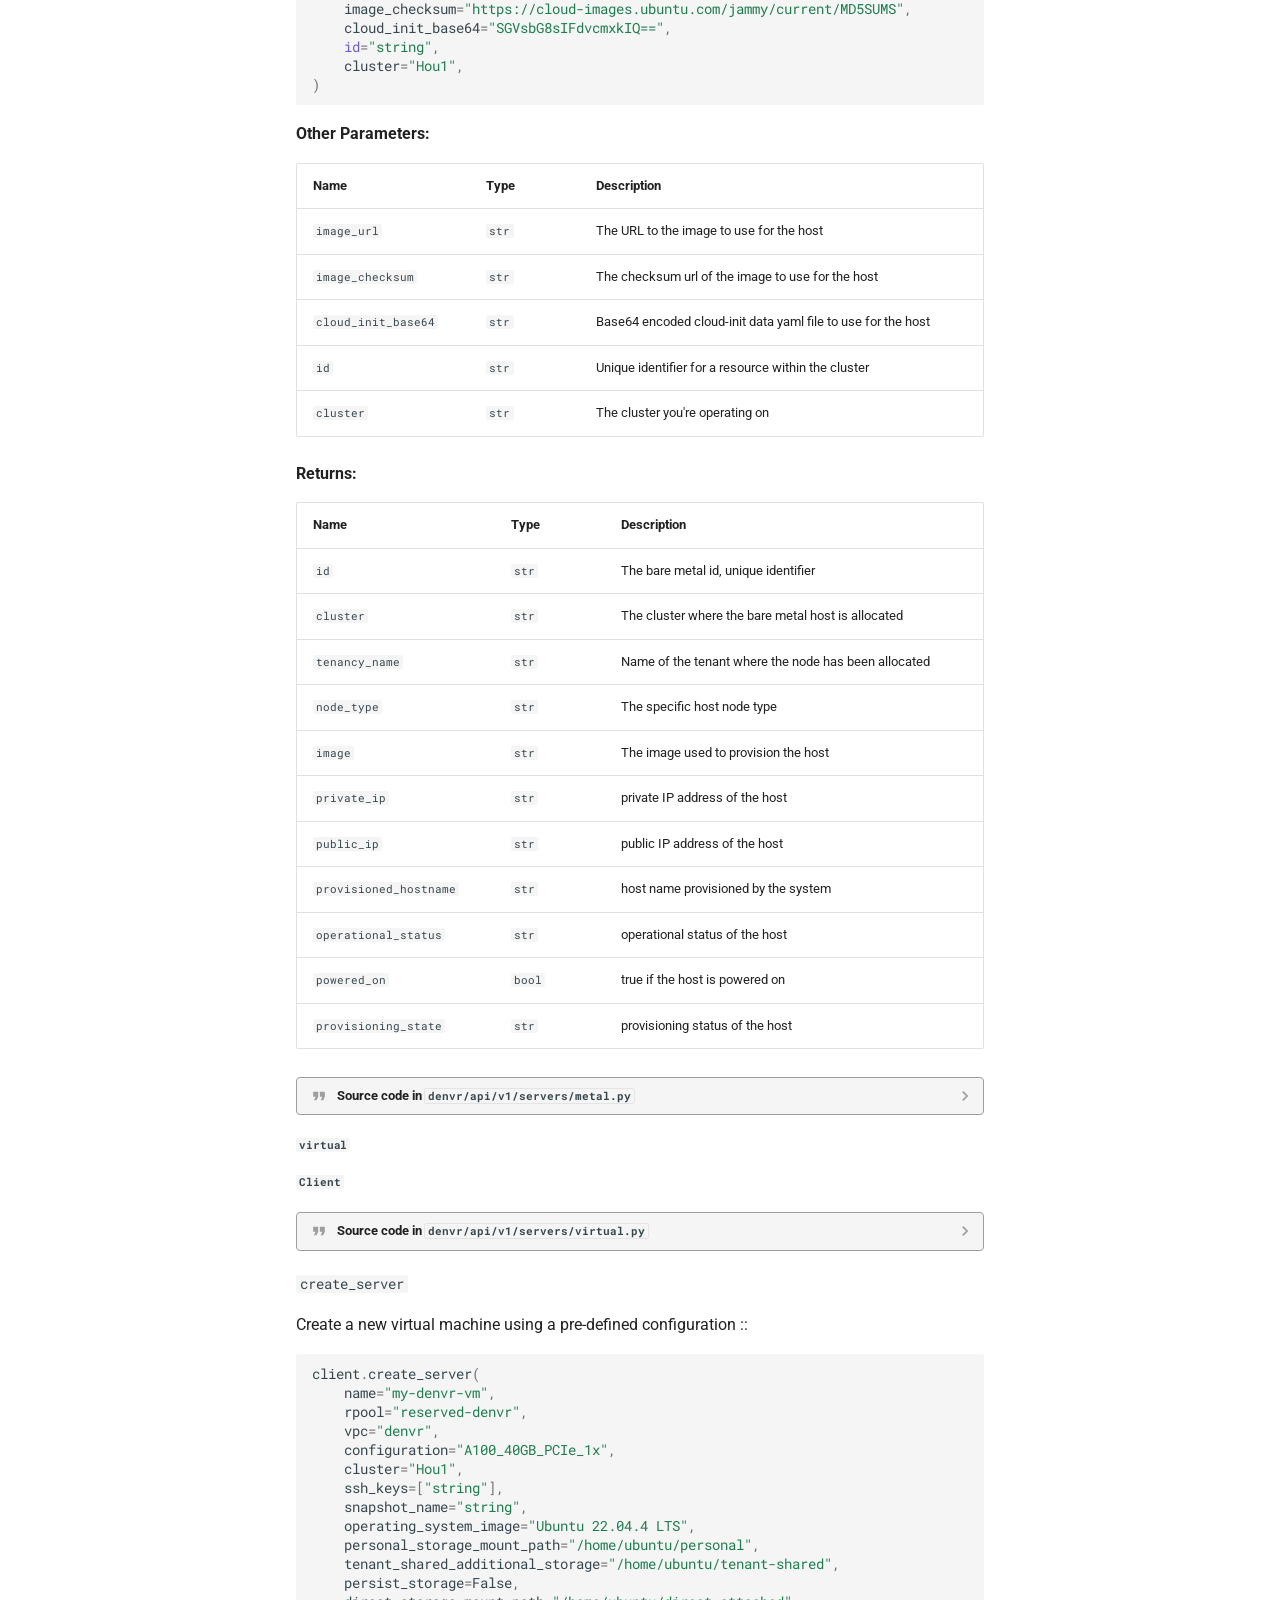
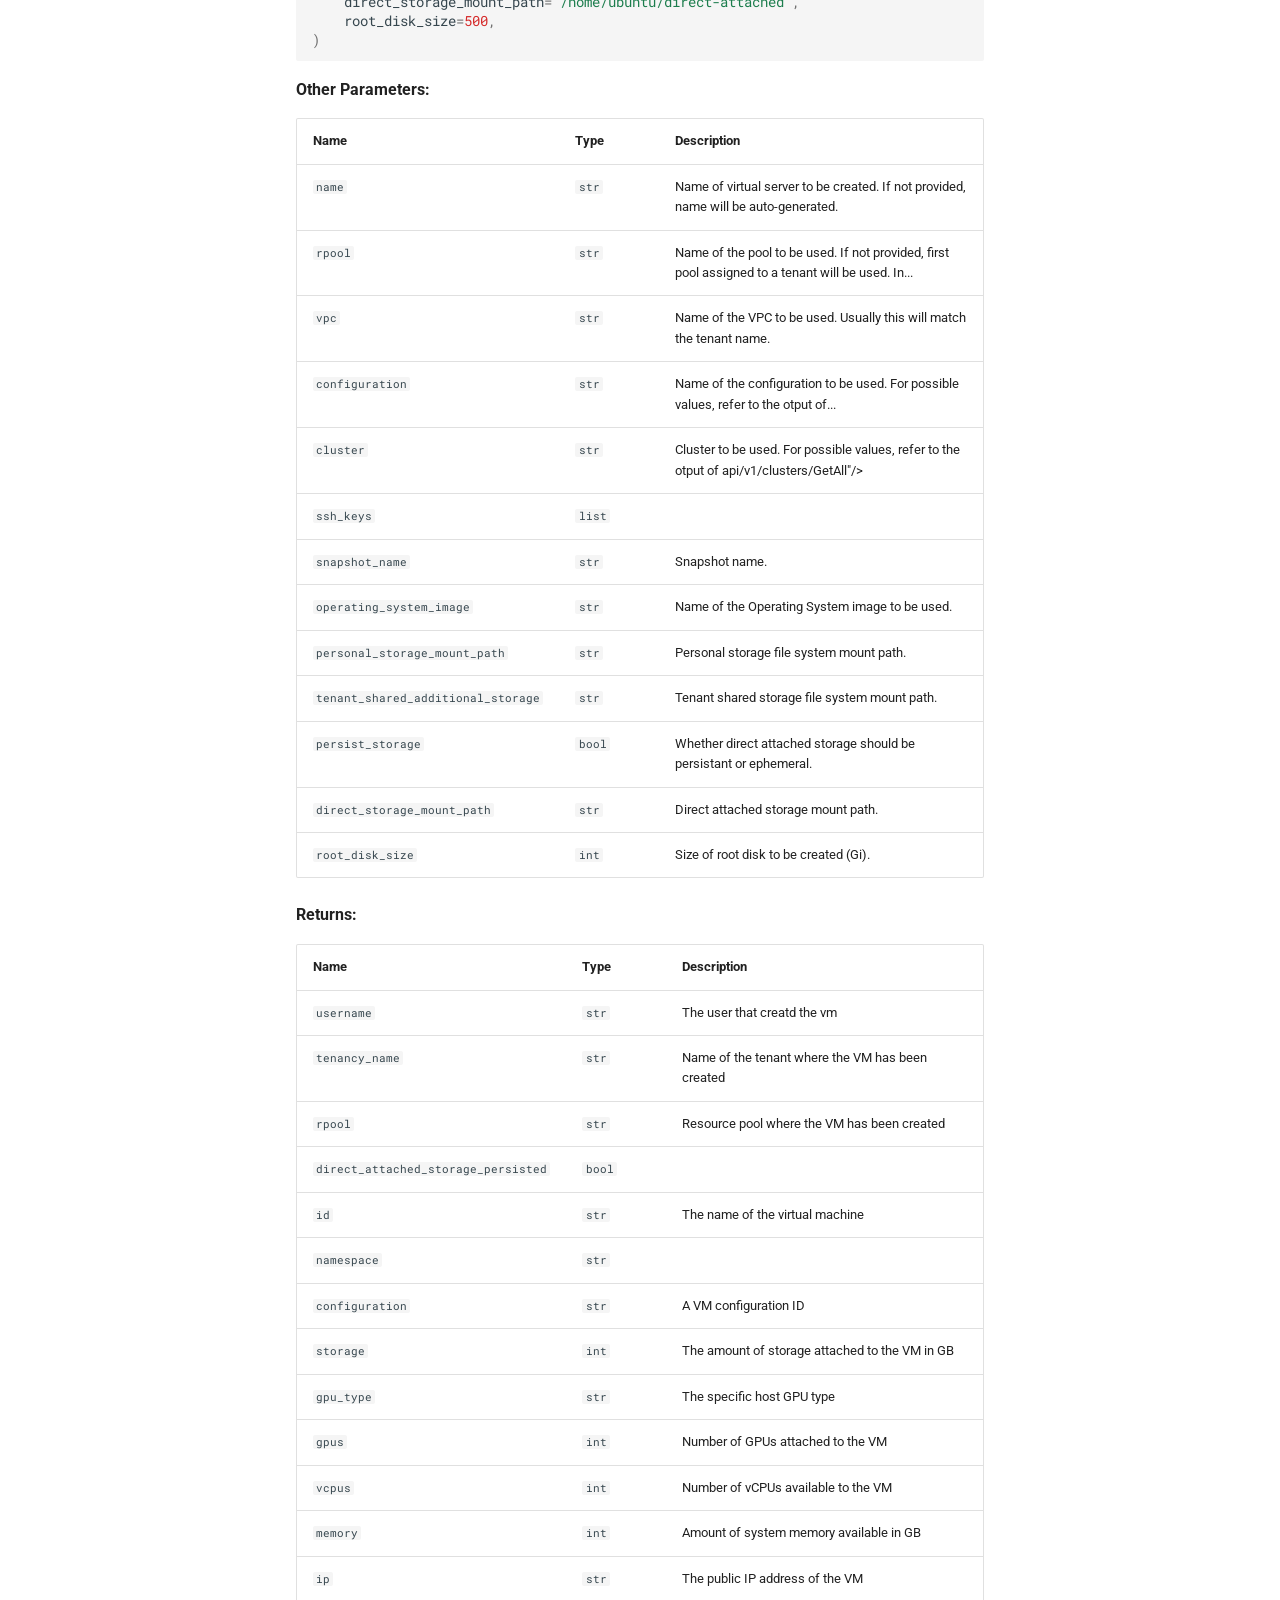
==== commit be90fd5e: "Deployed 4640c99 with MkDocs version: 1.6.1" ====
--- a/api/index.html
+++ b/api/index.html
@@ -2033,7 +2033,15 @@
 <span class="normal"><a href="#__codelineno-0-482">482</a></span>
 <span class="normal"><a href="#__codelineno-0-483">483</a></span>
 <span class="normal"><a href="#__codelineno-0-484">484</a></span>
-<span class="normal"><a href="#__codelineno-0-485">485</a></span></pre></div></td><td class="code"><div><pre><span></span><code><span id="__span-0-11"><a id="__codelineno-0-11" name="__codelineno-0-11"></a><span class="k">class</span><span class="w"> </span><span class="nc">Client</span><span class="p">:</span>
+<span class="normal"><a href="#__codelineno-0-485">485</a></span>
+<span class="normal"><a href="#__codelineno-0-486">486</a></span>
+<span class="normal"><a href="#__codelineno-0-487">487</a></span>
+<span class="normal"><a href="#__codelineno-0-488">488</a></span>
+<span class="normal"><a href="#__codelineno-0-489">489</a></span>
+<span class="normal"><a href="#__codelineno-0-490">490</a></span>
+<span class="normal"><a href="#__codelineno-0-491">491</a></span>
+<span class="normal"><a href="#__codelineno-0-492">492</a></span>
+<span class="normal"><a href="#__codelineno-0-493">493</a></span></pre></div></td><td class="code"><div><pre><span></span><code><span id="__span-0-11"><a id="__codelineno-0-11" name="__codelineno-0-11"></a><span class="k">class</span><span class="w"> </span><span class="nc">Client</span><span class="p">:</span>
 </span><span id="__span-0-12"><a id="__codelineno-0-12" name="__codelineno-0-12"></a>    <span class="k">def</span><span class="w"> </span><span class="fm">__init__</span><span class="p">(</span><span class="bp">self</span><span class="p">,</span> <span class="n">session</span><span class="p">:</span> <span class="n">Session</span><span class="p">):</span>
 </span><span id="__span-0-13"><a id="__codelineno-0-13" name="__codelineno-0-13"></a>        <span class="bp">self</span><span class="o">.</span><span class="n">session</span> <span class="o">=</span> <span class="n">session</span>
 </span><span id="__span-0-14"><a id="__codelineno-0-14" name="__codelineno-0-14"></a>
@@ -2187,327 +2195,335 @@
 </span><span id="__span-0-162"><a id="__codelineno-0-162" name="__codelineno-0-162"></a>        <span class="n">persist_direct_attached_storage</span><span class="p">:</span> <span class="nb">bool</span> <span class="o">|</span> <span class="kc">None</span> <span class="o">=</span> <span class="kc">None</span><span class="p">,</span>
 </span><span id="__span-0-163"><a id="__codelineno-0-163" name="__codelineno-0-163"></a>        <span class="n">personal_shared_storage</span><span class="p">:</span> <span class="nb">bool</span> <span class="o">|</span> <span class="kc">None</span> <span class="o">=</span> <span class="kc">None</span><span class="p">,</span>
 </span><span id="__span-0-164"><a id="__codelineno-0-164" name="__codelineno-0-164"></a>        <span class="n">tenant_shared_storage</span><span class="p">:</span> <span class="nb">bool</span> <span class="o">|</span> <span class="kc">None</span> <span class="o">=</span> <span class="kc">None</span><span class="p">,</span>
-</span><span id="__span-0-165"><a id="__codelineno-0-165" name="__codelineno-0-165"></a>        <span class="n">jupyter_token</span><span class="p">:</span> <span class="nb">str</span> <span class="o">|</span> <span class="kc">None</span> <span class="o">=</span> <span class="kc">None</span><span class="p">,</span>
-</span><span id="__span-0-166"><a id="__codelineno-0-166" name="__codelineno-0-166"></a>    <span class="p">)</span> <span class="o">-&gt;</span> <span class="nb">dict</span><span class="p">:</span>
-</span><span id="__span-0-167"><a id="__codelineno-0-167" name="__codelineno-0-167"></a><span class="w">        </span><span class="sd">&quot;&quot;&quot;</span>
-</span><span id="__span-0-168"><a id="__codelineno-0-168" name="__codelineno-0-168"></a><span class="sd">        Create a new application using a pre-defined configuration and application catalog item ::</span>
-</span><span id="__span-0-169"><a id="__codelineno-0-169" name="__codelineno-0-169"></a>
-</span><span id="__span-0-170"><a id="__codelineno-0-170" name="__codelineno-0-170"></a><span class="sd">            client.create_catalog_application(</span>
-</span><span id="__span-0-171"><a id="__codelineno-0-171" name="__codelineno-0-171"></a><span class="sd">                name=&quot;my-jupyter-application&quot;,</span>
-</span><span id="__span-0-172"><a id="__codelineno-0-172" name="__codelineno-0-172"></a><span class="sd">                cluster=&quot;Msc1&quot;,</span>
-</span><span id="__span-0-173"><a id="__codelineno-0-173" name="__codelineno-0-173"></a><span class="sd">                hardware_package_name=&quot;g-nvidia-1xa100-40gb-pcie-14vcpu-112gb&quot;,</span>
-</span><span id="__span-0-174"><a id="__codelineno-0-174" name="__codelineno-0-174"></a><span class="sd">                application_catalog_item_name=&quot;jupyter-notebook&quot;,</span>
-</span><span id="__span-0-175"><a id="__codelineno-0-175" name="__codelineno-0-175"></a><span class="sd">                application_catalog_item_version=&quot;python-3.11.9&quot;,</span>
-</span><span id="__span-0-176"><a id="__codelineno-0-176" name="__codelineno-0-176"></a><span class="sd">                resource_pool=&quot;on-demand&quot;,</span>
-</span><span id="__span-0-177"><a id="__codelineno-0-177" name="__codelineno-0-177"></a><span class="sd">                ssh_keys=[&quot;string&quot;],</span>
-</span><span id="__span-0-178"><a id="__codelineno-0-178" name="__codelineno-0-178"></a><span class="sd">                persist_direct_attached_storage=False,</span>
-</span><span id="__span-0-179"><a id="__codelineno-0-179" name="__codelineno-0-179"></a><span class="sd">                personal_shared_storage=True,</span>
-</span><span id="__span-0-180"><a id="__codelineno-0-180" name="__codelineno-0-180"></a><span class="sd">                tenant_shared_storage=True,</span>
-</span><span id="__span-0-181"><a id="__codelineno-0-181" name="__codelineno-0-181"></a><span class="sd">                jupyter_token=&quot;abc123&quot;,</span>
-</span><span id="__span-0-182"><a id="__codelineno-0-182" name="__codelineno-0-182"></a><span class="sd">            )</span>
-</span><span id="__span-0-183"><a id="__codelineno-0-183" name="__codelineno-0-183"></a>
-</span><span id="__span-0-184"><a id="__codelineno-0-184" name="__codelineno-0-184"></a><span class="sd">        Keyword Arguments:</span>
-</span><span id="__span-0-185"><a id="__codelineno-0-185" name="__codelineno-0-185"></a><span class="sd">            name (str): The application name</span>
-</span><span id="__span-0-186"><a id="__codelineno-0-186" name="__codelineno-0-186"></a><span class="sd">            cluster (str): The cluster you&#39;re operating on</span>
-</span><span id="__span-0-187"><a id="__codelineno-0-187" name="__codelineno-0-187"></a><span class="sd">            hardware_package_name (str): The name or unique identifier of the application hardware configuration to use for the application.</span>
-</span><span id="__span-0-188"><a id="__codelineno-0-188" name="__codelineno-0-188"></a><span class="sd">            application_catalog_item_name (str): The name of the application catalog item.</span>
-</span><span id="__span-0-189"><a id="__codelineno-0-189" name="__codelineno-0-189"></a><span class="sd">            application_catalog_item_version (str): The version name of the application catalog item.</span>
-</span><span id="__span-0-190"><a id="__codelineno-0-190" name="__codelineno-0-190"></a><span class="sd">            resource_pool (str): The resource pool to use for the application</span>
-</span><span id="__span-0-191"><a id="__codelineno-0-191" name="__codelineno-0-191"></a><span class="sd">            ssh_keys (list): The SSH keys for accessing the application</span>
-</span><span id="__span-0-192"><a id="__codelineno-0-192" name="__codelineno-0-192"></a><span class="sd">            persist_direct_attached_storage (bool): Indicates whether to persist direct attached storage (if resource pool is reserved)</span>
-</span><span id="__span-0-193"><a id="__codelineno-0-193" name="__codelineno-0-193"></a><span class="sd">            personal_shared_storage (bool): Enable personal shared storage for the application</span>
-</span><span id="__span-0-194"><a id="__codelineno-0-194" name="__codelineno-0-194"></a><span class="sd">            tenant_shared_storage (bool): Enable tenant shared storage for the application</span>
-</span><span id="__span-0-195"><a id="__codelineno-0-195" name="__codelineno-0-195"></a><span class="sd">            jupyter_token (str): An authentication token for accessing Jupyter Notebook enabled applications</span>
-</span><span id="__span-0-196"><a id="__codelineno-0-196" name="__codelineno-0-196"></a>
-</span><span id="__span-0-197"><a id="__codelineno-0-197" name="__codelineno-0-197"></a><span class="sd">        Returns:</span>
-</span><span id="__span-0-198"><a id="__codelineno-0-198" name="__codelineno-0-198"></a><span class="sd">            id (str):</span>
-</span><span id="__span-0-199"><a id="__codelineno-0-199" name="__codelineno-0-199"></a><span class="sd">            cluster (str):</span>
-</span><span id="__span-0-200"><a id="__codelineno-0-200" name="__codelineno-0-200"></a><span class="sd">            status (str):</span>
-</span><span id="__span-0-201"><a id="__codelineno-0-201" name="__codelineno-0-201"></a><span class="sd">            tenant (str):</span>
-</span><span id="__span-0-202"><a id="__codelineno-0-202" name="__codelineno-0-202"></a><span class="sd">            created_by (str):</span>
-</span><span id="__span-0-203"><a id="__codelineno-0-203" name="__codelineno-0-203"></a><span class="sd">            private_ip (str):</span>
-</span><span id="__span-0-204"><a id="__codelineno-0-204" name="__codelineno-0-204"></a><span class="sd">            public_ip (str):</span>
-</span><span id="__span-0-205"><a id="__codelineno-0-205" name="__codelineno-0-205"></a><span class="sd">            resource_pool (str):</span>
-</span><span id="__span-0-206"><a id="__codelineno-0-206" name="__codelineno-0-206"></a><span class="sd">            dns (str):</span>
-</span><span id="__span-0-207"><a id="__codelineno-0-207" name="__codelineno-0-207"></a><span class="sd">            ssh_username (str):</span>
-</span><span id="__span-0-208"><a id="__codelineno-0-208" name="__codelineno-0-208"></a><span class="sd">            application_catalog_item_name (str):</span>
-</span><span id="__span-0-209"><a id="__codelineno-0-209" name="__codelineno-0-209"></a><span class="sd">            application_catalog_item_version_name (str):</span>
-</span><span id="__span-0-210"><a id="__codelineno-0-210" name="__codelineno-0-210"></a><span class="sd">            hardware_package_name (str):</span>
-</span><span id="__span-0-211"><a id="__codelineno-0-211" name="__codelineno-0-211"></a><span class="sd">            persisted_direct_attached_storage (bool):</span>
-</span><span id="__span-0-212"><a id="__codelineno-0-212" name="__codelineno-0-212"></a><span class="sd">            personal_shared_storage (bool):</span>
-</span><span id="__span-0-213"><a id="__codelineno-0-213" name="__codelineno-0-213"></a><span class="sd">            tenant_shared_storage (bool):</span>
-</span><span id="__span-0-214"><a id="__codelineno-0-214" name="__codelineno-0-214"></a><span class="sd">        &quot;&quot;&quot;</span>
-</span><span id="__span-0-215"><a id="__codelineno-0-215" name="__codelineno-0-215"></a>        <span class="n">config</span> <span class="o">=</span> <span class="bp">self</span><span class="o">.</span><span class="n">session</span><span class="o">.</span><span class="n">config</span>  <span class="c1"># noqa: F841</span>
-</span><span id="__span-0-216"><a id="__codelineno-0-216" name="__codelineno-0-216"></a>
-</span><span id="__span-0-217"><a id="__codelineno-0-217" name="__codelineno-0-217"></a>        <span class="n">parameters</span><span class="p">:</span> <span class="nb">dict</span><span class="p">[</span><span class="nb">str</span><span class="p">,</span> <span class="nb">dict</span><span class="p">]</span> <span class="o">=</span> <span class="p">{</span>
-</span><span id="__span-0-218"><a id="__codelineno-0-218" name="__codelineno-0-218"></a>            <span class="s2">&quot;json&quot;</span><span class="p">:</span> <span class="p">{</span>
-</span><span id="__span-0-219"><a id="__codelineno-0-219" name="__codelineno-0-219"></a>                <span class="s2">&quot;name&quot;</span><span class="p">:</span> <span class="n">config</span><span class="o">.</span><span class="n">getkwarg</span><span class="p">(</span><span class="s2">&quot;name&quot;</span><span class="p">,</span> <span class="n">name</span><span class="p">),</span>
-</span><span id="__span-0-220"><a id="__codelineno-0-220" name="__codelineno-0-220"></a>                <span class="s2">&quot;cluster&quot;</span><span class="p">:</span> <span class="n">config</span><span class="o">.</span><span class="n">getkwarg</span><span class="p">(</span><span class="s2">&quot;cluster&quot;</span><span class="p">,</span> <span class="n">cluster</span><span class="p">),</span>
-</span><span id="__span-0-221"><a id="__codelineno-0-221" name="__codelineno-0-221"></a>                <span class="s2">&quot;hardwarePackageName&quot;</span><span class="p">:</span> <span class="n">config</span><span class="o">.</span><span class="n">getkwarg</span><span class="p">(</span>
-</span><span id="__span-0-222"><a id="__codelineno-0-222" name="__codelineno-0-222"></a>                    <span class="s2">&quot;hardware_package_name&quot;</span><span class="p">,</span> <span class="n">hardware_package_name</span>
-</span><span id="__span-0-223"><a id="__codelineno-0-223" name="__codelineno-0-223"></a>                <span class="p">),</span>
-</span><span id="__span-0-224"><a id="__codelineno-0-224" name="__codelineno-0-224"></a>                <span class="s2">&quot;applicationCatalogItemName&quot;</span><span class="p">:</span> <span class="n">config</span><span class="o">.</span><span class="n">getkwarg</span><span class="p">(</span>
-</span><span id="__span-0-225"><a id="__codelineno-0-225" name="__codelineno-0-225"></a>                    <span class="s2">&quot;application_catalog_item_name&quot;</span><span class="p">,</span> <span class="n">application_catalog_item_name</span>
+</span><span id="__span-0-165"><a id="__codelineno-0-165" name="__codelineno-0-165"></a>        <span class="n">selected_node</span><span class="p">:</span> <span class="nb">str</span> <span class="o">|</span> <span class="kc">None</span> <span class="o">=</span> <span class="kc">None</span><span class="p">,</span>
+</span><span id="__span-0-166"><a id="__codelineno-0-166" name="__codelineno-0-166"></a>        <span class="n">jupyter_token</span><span class="p">:</span> <span class="nb">str</span> <span class="o">|</span> <span class="kc">None</span> <span class="o">=</span> <span class="kc">None</span><span class="p">,</span>
+</span><span id="__span-0-167"><a id="__codelineno-0-167" name="__codelineno-0-167"></a>    <span class="p">)</span> <span class="o">-&gt;</span> <span class="nb">dict</span><span class="p">:</span>
+</span><span id="__span-0-168"><a id="__codelineno-0-168" name="__codelineno-0-168"></a><span class="w">        </span><span class="sd">&quot;&quot;&quot;</span>
+</span><span id="__span-0-169"><a id="__codelineno-0-169" name="__codelineno-0-169"></a><span class="sd">        Create a new application using a pre-defined configuration and application catalog item ::</span>
+</span><span id="__span-0-170"><a id="__codelineno-0-170" name="__codelineno-0-170"></a>
+</span><span id="__span-0-171"><a id="__codelineno-0-171" name="__codelineno-0-171"></a><span class="sd">            client.create_catalog_application(</span>
+</span><span id="__span-0-172"><a id="__codelineno-0-172" name="__codelineno-0-172"></a><span class="sd">                name=&quot;my-jupyter-application&quot;,</span>
+</span><span id="__span-0-173"><a id="__codelineno-0-173" name="__codelineno-0-173"></a><span class="sd">                cluster=&quot;Msc1&quot;,</span>
+</span><span id="__span-0-174"><a id="__codelineno-0-174" name="__codelineno-0-174"></a><span class="sd">                hardware_package_name=&quot;g-nvidia-1xa100-40gb-pcie-14vcpu-112gb&quot;,</span>
+</span><span id="__span-0-175"><a id="__codelineno-0-175" name="__codelineno-0-175"></a><span class="sd">                application_catalog_item_name=&quot;jupyter-notebook&quot;,</span>
+</span><span id="__span-0-176"><a id="__codelineno-0-176" name="__codelineno-0-176"></a><span class="sd">                application_catalog_item_version=&quot;python-3.11.9&quot;,</span>
+</span><span id="__span-0-177"><a id="__codelineno-0-177" name="__codelineno-0-177"></a><span class="sd">                resource_pool=&quot;on-demand&quot;,</span>
+</span><span id="__span-0-178"><a id="__codelineno-0-178" name="__codelineno-0-178"></a><span class="sd">                ssh_keys=[&quot;string&quot;],</span>
+</span><span id="__span-0-179"><a id="__codelineno-0-179" name="__codelineno-0-179"></a><span class="sd">                persist_direct_attached_storage=False,</span>
+</span><span id="__span-0-180"><a id="__codelineno-0-180" name="__codelineno-0-180"></a><span class="sd">                personal_shared_storage=True,</span>
+</span><span id="__span-0-181"><a id="__codelineno-0-181" name="__codelineno-0-181"></a><span class="sd">                tenant_shared_storage=True,</span>
+</span><span id="__span-0-182"><a id="__codelineno-0-182" name="__codelineno-0-182"></a><span class="sd">                selected_node=&quot;yycdp-dev-k8sw03&quot;,</span>
+</span><span id="__span-0-183"><a id="__codelineno-0-183" name="__codelineno-0-183"></a><span class="sd">                jupyter_token=&quot;abc123&quot;,</span>
+</span><span id="__span-0-184"><a id="__codelineno-0-184" name="__codelineno-0-184"></a><span class="sd">            )</span>
+</span><span id="__span-0-185"><a id="__codelineno-0-185" name="__codelineno-0-185"></a>
+</span><span id="__span-0-186"><a id="__codelineno-0-186" name="__codelineno-0-186"></a><span class="sd">        Keyword Arguments:</span>
+</span><span id="__span-0-187"><a id="__codelineno-0-187" name="__codelineno-0-187"></a><span class="sd">            name (str): The application name</span>
+</span><span id="__span-0-188"><a id="__codelineno-0-188" name="__codelineno-0-188"></a><span class="sd">            cluster (str): The cluster you&#39;re operating on</span>
+</span><span id="__span-0-189"><a id="__codelineno-0-189" name="__codelineno-0-189"></a><span class="sd">            hardware_package_name (str): The name or unique identifier of the application hardware configuration to use for the application.</span>
+</span><span id="__span-0-190"><a id="__codelineno-0-190" name="__codelineno-0-190"></a><span class="sd">            application_catalog_item_name (str): The name of the application catalog item.</span>
+</span><span id="__span-0-191"><a id="__codelineno-0-191" name="__codelineno-0-191"></a><span class="sd">            application_catalog_item_version (str): The version name of the application catalog item.</span>
+</span><span id="__span-0-192"><a id="__codelineno-0-192" name="__codelineno-0-192"></a><span class="sd">            resource_pool (str): The resource pool to use for the application</span>
+</span><span id="__span-0-193"><a id="__codelineno-0-193" name="__codelineno-0-193"></a><span class="sd">            ssh_keys (list): The SSH keys for accessing the application</span>
+</span><span id="__span-0-194"><a id="__codelineno-0-194" name="__codelineno-0-194"></a><span class="sd">            persist_direct_attached_storage (bool): Indicates whether to persist direct attached storage (if resource pool is reserved)</span>
+</span><span id="__span-0-195"><a id="__codelineno-0-195" name="__codelineno-0-195"></a><span class="sd">            personal_shared_storage (bool): Enable personal shared storage for the application</span>
+</span><span id="__span-0-196"><a id="__codelineno-0-196" name="__codelineno-0-196"></a><span class="sd">            tenant_shared_storage (bool): Enable tenant shared storage for the application</span>
+</span><span id="__span-0-197"><a id="__codelineno-0-197" name="__codelineno-0-197"></a><span class="sd">            selected_node (str): Specific node name to target for application deployment. Used for non-on-demand resource pools...</span>
+</span><span id="__span-0-198"><a id="__codelineno-0-198" name="__codelineno-0-198"></a><span class="sd">            jupyter_token (str): An authentication token for accessing Jupyter Notebook enabled applications</span>
+</span><span id="__span-0-199"><a id="__codelineno-0-199" name="__codelineno-0-199"></a>
+</span><span id="__span-0-200"><a id="__codelineno-0-200" name="__codelineno-0-200"></a><span class="sd">        Returns:</span>
+</span><span id="__span-0-201"><a id="__codelineno-0-201" name="__codelineno-0-201"></a><span class="sd">            id (str):</span>
+</span><span id="__span-0-202"><a id="__codelineno-0-202" name="__codelineno-0-202"></a><span class="sd">            cluster (str):</span>
+</span><span id="__span-0-203"><a id="__codelineno-0-203" name="__codelineno-0-203"></a><span class="sd">            status (str):</span>
+</span><span id="__span-0-204"><a id="__codelineno-0-204" name="__codelineno-0-204"></a><span class="sd">            tenant (str):</span>
+</span><span id="__span-0-205"><a id="__codelineno-0-205" name="__codelineno-0-205"></a><span class="sd">            created_by (str):</span>
+</span><span id="__span-0-206"><a id="__codelineno-0-206" name="__codelineno-0-206"></a><span class="sd">            private_ip (str):</span>
+</span><span id="__span-0-207"><a id="__codelineno-0-207" name="__codelineno-0-207"></a><span class="sd">            public_ip (str):</span>
+</span><span id="__span-0-208"><a id="__codelineno-0-208" name="__codelineno-0-208"></a><span class="sd">            resource_pool (str):</span>
+</span><span id="__span-0-209"><a id="__codelineno-0-209" name="__codelineno-0-209"></a><span class="sd">            dns (str):</span>
+</span><span id="__span-0-210"><a id="__codelineno-0-210" name="__codelineno-0-210"></a><span class="sd">            ssh_username (str):</span>
+</span><span id="__span-0-211"><a id="__codelineno-0-211" name="__codelineno-0-211"></a><span class="sd">            application_catalog_item_name (str):</span>
+</span><span id="__span-0-212"><a id="__codelineno-0-212" name="__codelineno-0-212"></a><span class="sd">            application_catalog_item_version_name (str):</span>
+</span><span id="__span-0-213"><a id="__codelineno-0-213" name="__codelineno-0-213"></a><span class="sd">            hardware_package_name (str):</span>
+</span><span id="__span-0-214"><a id="__codelineno-0-214" name="__codelineno-0-214"></a><span class="sd">            persisted_direct_attached_storage (bool):</span>
+</span><span id="__span-0-215"><a id="__codelineno-0-215" name="__codelineno-0-215"></a><span class="sd">            personal_shared_storage (bool):</span>
+</span><span id="__span-0-216"><a id="__codelineno-0-216" name="__codelineno-0-216"></a><span class="sd">            tenant_shared_storage (bool):</span>
+</span><span id="__span-0-217"><a id="__codelineno-0-217" name="__codelineno-0-217"></a><span class="sd">        &quot;&quot;&quot;</span>
+</span><span id="__span-0-218"><a id="__codelineno-0-218" name="__codelineno-0-218"></a>        <span class="n">config</span> <span class="o">=</span> <span class="bp">self</span><span class="o">.</span><span class="n">session</span><span class="o">.</span><span class="n">config</span>  <span class="c1"># noqa: F841</span>
+</span><span id="__span-0-219"><a id="__codelineno-0-219" name="__codelineno-0-219"></a>
+</span><span id="__span-0-220"><a id="__codelineno-0-220" name="__codelineno-0-220"></a>        <span class="n">parameters</span><span class="p">:</span> <span class="nb">dict</span><span class="p">[</span><span class="nb">str</span><span class="p">,</span> <span class="nb">dict</span><span class="p">]</span> <span class="o">=</span> <span class="p">{</span>
+</span><span id="__span-0-221"><a id="__codelineno-0-221" name="__codelineno-0-221"></a>            <span class="s2">&quot;json&quot;</span><span class="p">:</span> <span class="p">{</span>
+</span><span id="__span-0-222"><a id="__codelineno-0-222" name="__codelineno-0-222"></a>                <span class="s2">&quot;name&quot;</span><span class="p">:</span> <span class="n">config</span><span class="o">.</span><span class="n">getkwarg</span><span class="p">(</span><span class="s2">&quot;name&quot;</span><span class="p">,</span> <span class="n">name</span><span class="p">),</span>
+</span><span id="__span-0-223"><a id="__codelineno-0-223" name="__codelineno-0-223"></a>                <span class="s2">&quot;cluster&quot;</span><span class="p">:</span> <span class="n">config</span><span class="o">.</span><span class="n">getkwarg</span><span class="p">(</span><span class="s2">&quot;cluster&quot;</span><span class="p">,</span> <span class="n">cluster</span><span class="p">),</span>
+</span><span id="__span-0-224"><a id="__codelineno-0-224" name="__codelineno-0-224"></a>                <span class="s2">&quot;hardwarePackageName&quot;</span><span class="p">:</span> <span class="n">config</span><span class="o">.</span><span class="n">getkwarg</span><span class="p">(</span>
+</span><span id="__span-0-225"><a id="__codelineno-0-225" name="__codelineno-0-225"></a>                    <span class="s2">&quot;hardware_package_name&quot;</span><span class="p">,</span> <span class="n">hardware_package_name</span>
 </span><span id="__span-0-226"><a id="__codelineno-0-226" name="__codelineno-0-226"></a>                <span class="p">),</span>
-</span><span id="__span-0-227"><a id="__codelineno-0-227" name="__codelineno-0-227"></a>                <span class="s2">&quot;applicationCatalogItemVersion&quot;</span><span class="p">:</span> <span class="n">config</span><span class="o">.</span><span class="n">getkwarg</span><span class="p">(</span>
-</span><span id="__span-0-228"><a id="__codelineno-0-228" name="__codelineno-0-228"></a>                    <span class="s2">&quot;application_catalog_item_version&quot;</span><span class="p">,</span> <span class="n">application_catalog_item_version</span>
+</span><span id="__span-0-227"><a id="__codelineno-0-227" name="__codelineno-0-227"></a>                <span class="s2">&quot;applicationCatalogItemName&quot;</span><span class="p">:</span> <span class="n">config</span><span class="o">.</span><span class="n">getkwarg</span><span class="p">(</span>
+</span><span id="__span-0-228"><a id="__codelineno-0-228" name="__codelineno-0-228"></a>                    <span class="s2">&quot;application_catalog_item_name&quot;</span><span class="p">,</span> <span class="n">application_catalog_item_name</span>
 </span><span id="__span-0-229"><a id="__codelineno-0-229" name="__codelineno-0-229"></a>                <span class="p">),</span>
-</span><span id="__span-0-230"><a id="__codelineno-0-230" name="__codelineno-0-230"></a>                <span class="s2">&quot;resourcePool&quot;</span><span class="p">:</span> <span class="n">config</span><span class="o">.</span><span class="n">getkwarg</span><span class="p">(</span><span class="s2">&quot;resource_pool&quot;</span><span class="p">,</span> <span class="n">resource_pool</span><span class="p">),</span>
-</span><span id="__span-0-231"><a id="__codelineno-0-231" name="__codelineno-0-231"></a>                <span class="s2">&quot;sshKeys&quot;</span><span class="p">:</span> <span class="n">config</span><span class="o">.</span><span class="n">getkwarg</span><span class="p">(</span><span class="s2">&quot;ssh_keys&quot;</span><span class="p">,</span> <span class="n">ssh_keys</span><span class="p">),</span>
-</span><span id="__span-0-232"><a id="__codelineno-0-232" name="__codelineno-0-232"></a>                <span class="s2">&quot;persistDirectAttachedStorage&quot;</span><span class="p">:</span> <span class="n">config</span><span class="o">.</span><span class="n">getkwarg</span><span class="p">(</span>
-</span><span id="__span-0-233"><a id="__codelineno-0-233" name="__codelineno-0-233"></a>                    <span class="s2">&quot;persist_direct_attached_storage&quot;</span><span class="p">,</span> <span class="n">persist_direct_attached_storage</span>
-</span><span id="__span-0-234"><a id="__codelineno-0-234" name="__codelineno-0-234"></a>                <span class="p">),</span>
-</span><span id="__span-0-235"><a id="__codelineno-0-235" name="__codelineno-0-235"></a>                <span class="s2">&quot;personalSharedStorage&quot;</span><span class="p">:</span> <span class="n">config</span><span class="o">.</span><span class="n">getkwarg</span><span class="p">(</span>
-</span><span id="__span-0-236"><a id="__codelineno-0-236" name="__codelineno-0-236"></a>                    <span class="s2">&quot;personal_shared_storage&quot;</span><span class="p">,</span> <span class="n">personal_shared_storage</span>
+</span><span id="__span-0-230"><a id="__codelineno-0-230" name="__codelineno-0-230"></a>                <span class="s2">&quot;applicationCatalogItemVersion&quot;</span><span class="p">:</span> <span class="n">config</span><span class="o">.</span><span class="n">getkwarg</span><span class="p">(</span>
+</span><span id="__span-0-231"><a id="__codelineno-0-231" name="__codelineno-0-231"></a>                    <span class="s2">&quot;application_catalog_item_version&quot;</span><span class="p">,</span> <span class="n">application_catalog_item_version</span>
+</span><span id="__span-0-232"><a id="__codelineno-0-232" name="__codelineno-0-232"></a>                <span class="p">),</span>
+</span><span id="__span-0-233"><a id="__codelineno-0-233" name="__codelineno-0-233"></a>                <span class="s2">&quot;resourcePool&quot;</span><span class="p">:</span> <span class="n">config</span><span class="o">.</span><span class="n">getkwarg</span><span class="p">(</span><span class="s2">&quot;resource_pool&quot;</span><span class="p">,</span> <span class="n">resource_pool</span><span class="p">),</span>
+</span><span id="__span-0-234"><a id="__codelineno-0-234" name="__codelineno-0-234"></a>                <span class="s2">&quot;sshKeys&quot;</span><span class="p">:</span> <span class="n">config</span><span class="o">.</span><span class="n">getkwarg</span><span class="p">(</span><span class="s2">&quot;ssh_keys&quot;</span><span class="p">,</span> <span class="n">ssh_keys</span><span class="p">),</span>
+</span><span id="__span-0-235"><a id="__codelineno-0-235" name="__codelineno-0-235"></a>                <span class="s2">&quot;persistDirectAttachedStorage&quot;</span><span class="p">:</span> <span class="n">config</span><span class="o">.</span><span class="n">getkwarg</span><span class="p">(</span>
+</span><span id="__span-0-236"><a id="__codelineno-0-236" name="__codelineno-0-236"></a>                    <span class="s2">&quot;persist_direct_attached_storage&quot;</span><span class="p">,</span> <span class="n">persist_direct_attached_storage</span>
 </span><span id="__span-0-237"><a id="__codelineno-0-237" name="__codelineno-0-237"></a>                <span class="p">),</span>
-</span><span id="__span-0-238"><a id="__codelineno-0-238" name="__codelineno-0-238"></a>                <span class="s2">&quot;tenantSharedStorage&quot;</span><span class="p">:</span> <span class="n">config</span><span class="o">.</span><span class="n">getkwarg</span><span class="p">(</span>
-</span><span id="__span-0-239"><a id="__codelineno-0-239" name="__codelineno-0-239"></a>                    <span class="s2">&quot;tenant_shared_storage&quot;</span><span class="p">,</span> <span class="n">tenant_shared_storage</span>
+</span><span id="__span-0-238"><a id="__codelineno-0-238" name="__codelineno-0-238"></a>                <span class="s2">&quot;personalSharedStorage&quot;</span><span class="p">:</span> <span class="n">config</span><span class="o">.</span><span class="n">getkwarg</span><span class="p">(</span>
+</span><span id="__span-0-239"><a id="__codelineno-0-239" name="__codelineno-0-239"></a>                    <span class="s2">&quot;personal_shared_storage&quot;</span><span class="p">,</span> <span class="n">personal_shared_storage</span>
 </span><span id="__span-0-240"><a id="__codelineno-0-240" name="__codelineno-0-240"></a>                <span class="p">),</span>
-</span><span id="__span-0-241"><a id="__codelineno-0-241" name="__codelineno-0-241"></a>                <span class="s2">&quot;jupyterToken&quot;</span><span class="p">:</span> <span class="n">config</span><span class="o">.</span><span class="n">getkwarg</span><span class="p">(</span><span class="s2">&quot;jupyter_token&quot;</span><span class="p">,</span> <span class="n">jupyter_token</span><span class="p">),</span>
-</span><span id="__span-0-242"><a id="__codelineno-0-242" name="__codelineno-0-242"></a>            <span class="p">}</span>
-</span><span id="__span-0-243"><a id="__codelineno-0-243" name="__codelineno-0-243"></a>        <span class="p">}</span>
-</span><span id="__span-0-244"><a id="__codelineno-0-244" name="__codelineno-0-244"></a>
-</span><span id="__span-0-245"><a id="__codelineno-0-245" name="__codelineno-0-245"></a>        <span class="n">kwargs</span> <span class="o">=</span> <span class="n">validate_kwargs</span><span class="p">(</span>
-</span><span id="__span-0-246"><a id="__codelineno-0-246" name="__codelineno-0-246"></a>            <span class="s2">&quot;post&quot;</span><span class="p">,</span>
-</span><span id="__span-0-247"><a id="__codelineno-0-247" name="__codelineno-0-247"></a>            <span class="s2">&quot;/api/v1/servers/applications/CreateCatalogApplication&quot;</span><span class="p">,</span>
-</span><span id="__span-0-248"><a id="__codelineno-0-248" name="__codelineno-0-248"></a>            <span class="n">parameters</span><span class="p">,</span>
-</span><span id="__span-0-249"><a id="__codelineno-0-249" name="__codelineno-0-249"></a>            <span class="p">{</span>
-</span><span id="__span-0-250"><a id="__codelineno-0-250" name="__codelineno-0-250"></a>                <span class="s2">&quot;applicationCatalogItemName&quot;</span><span class="p">,</span>
-</span><span id="__span-0-251"><a id="__codelineno-0-251" name="__codelineno-0-251"></a>                <span class="s2">&quot;applicationCatalogItemVersion&quot;</span><span class="p">,</span>
-</span><span id="__span-0-252"><a id="__codelineno-0-252" name="__codelineno-0-252"></a>                <span class="s2">&quot;cluster&quot;</span><span class="p">,</span>
-</span><span id="__span-0-253"><a id="__codelineno-0-253" name="__codelineno-0-253"></a>                <span class="s2">&quot;hardwarePackageName&quot;</span><span class="p">,</span>
-</span><span id="__span-0-254"><a id="__codelineno-0-254" name="__codelineno-0-254"></a>                <span class="s2">&quot;name&quot;</span><span class="p">,</span>
-</span><span id="__span-0-255"><a id="__codelineno-0-255" name="__codelineno-0-255"></a>            <span class="p">},</span>
-</span><span id="__span-0-256"><a id="__codelineno-0-256" name="__codelineno-0-256"></a>        <span class="p">)</span>
-</span><span id="__span-0-257"><a id="__codelineno-0-257" name="__codelineno-0-257"></a>
-</span><span id="__span-0-258"><a id="__codelineno-0-258" name="__codelineno-0-258"></a>        <span class="k">return</span> <span class="bp">self</span><span class="o">.</span><span class="n">session</span><span class="o">.</span><span class="n">request</span><span class="p">(</span>
-</span><span id="__span-0-259"><a id="__codelineno-0-259" name="__codelineno-0-259"></a>            <span class="s2">&quot;post&quot;</span><span class="p">,</span> <span class="s2">&quot;/api/v1/servers/applications/CreateCatalogApplication&quot;</span><span class="p">,</span> <span class="o">**</span><span class="n">kwargs</span>
+</span><span id="__span-0-241"><a id="__codelineno-0-241" name="__codelineno-0-241"></a>                <span class="s2">&quot;tenantSharedStorage&quot;</span><span class="p">:</span> <span class="n">config</span><span class="o">.</span><span class="n">getkwarg</span><span class="p">(</span>
+</span><span id="__span-0-242"><a id="__codelineno-0-242" name="__codelineno-0-242"></a>                    <span class="s2">&quot;tenant_shared_storage&quot;</span><span class="p">,</span> <span class="n">tenant_shared_storage</span>
+</span><span id="__span-0-243"><a id="__codelineno-0-243" name="__codelineno-0-243"></a>                <span class="p">),</span>
+</span><span id="__span-0-244"><a id="__codelineno-0-244" name="__codelineno-0-244"></a>                <span class="s2">&quot;selectedNode&quot;</span><span class="p">:</span> <span class="n">config</span><span class="o">.</span><span class="n">getkwarg</span><span class="p">(</span><span class="s2">&quot;selected_node&quot;</span><span class="p">,</span> <span class="n">selected_node</span><span class="p">),</span>
+</span><span id="__span-0-245"><a id="__codelineno-0-245" name="__codelineno-0-245"></a>                <span class="s2">&quot;jupyterToken&quot;</span><span class="p">:</span> <span class="n">config</span><span class="o">.</span><span class="n">getkwarg</span><span class="p">(</span><span class="s2">&quot;jupyter_token&quot;</span><span class="p">,</span> <span class="n">jupyter_token</span><span class="p">),</span>
+</span><span id="__span-0-246"><a id="__codelineno-0-246" name="__codelineno-0-246"></a>            <span class="p">}</span>
+</span><span id="__span-0-247"><a id="__codelineno-0-247" name="__codelineno-0-247"></a>        <span class="p">}</span>
+</span><span id="__span-0-248"><a id="__codelineno-0-248" name="__codelineno-0-248"></a>
+</span><span id="__span-0-249"><a id="__codelineno-0-249" name="__codelineno-0-249"></a>        <span class="n">kwargs</span> <span class="o">=</span> <span class="n">validate_kwargs</span><span class="p">(</span>
+</span><span id="__span-0-250"><a id="__codelineno-0-250" name="__codelineno-0-250"></a>            <span class="s2">&quot;post&quot;</span><span class="p">,</span>
+</span><span id="__span-0-251"><a id="__codelineno-0-251" name="__codelineno-0-251"></a>            <span class="s2">&quot;/api/v1/servers/applications/CreateCatalogApplication&quot;</span><span class="p">,</span>
+</span><span id="__span-0-252"><a id="__codelineno-0-252" name="__codelineno-0-252"></a>            <span class="n">parameters</span><span class="p">,</span>
+</span><span id="__span-0-253"><a id="__codelineno-0-253" name="__codelineno-0-253"></a>            <span class="p">{</span>
+</span><span id="__span-0-254"><a id="__codelineno-0-254" name="__codelineno-0-254"></a>                <span class="s2">&quot;applicationCatalogItemName&quot;</span><span class="p">,</span>
+</span><span id="__span-0-255"><a id="__codelineno-0-255" name="__codelineno-0-255"></a>                <span class="s2">&quot;applicationCatalogItemVersion&quot;</span><span class="p">,</span>
+</span><span id="__span-0-256"><a id="__codelineno-0-256" name="__codelineno-0-256"></a>                <span class="s2">&quot;cluster&quot;</span><span class="p">,</span>
+</span><span id="__span-0-257"><a id="__codelineno-0-257" name="__codelineno-0-257"></a>                <span class="s2">&quot;hardwarePackageName&quot;</span><span class="p">,</span>
+</span><span id="__span-0-258"><a id="__codelineno-0-258" name="__codelineno-0-258"></a>                <span class="s2">&quot;name&quot;</span><span class="p">,</span>
+</span><span id="__span-0-259"><a id="__codelineno-0-259" name="__codelineno-0-259"></a>            <span class="p">},</span>
 </span><span id="__span-0-260"><a id="__codelineno-0-260" name="__codelineno-0-260"></a>        <span class="p">)</span>
 </span><span id="__span-0-261"><a id="__codelineno-0-261" name="__codelineno-0-261"></a>
-</span><span id="__span-0-262"><a id="__codelineno-0-262" name="__codelineno-0-262"></a>    <span class="k">def</span><span class="w"> </span><span class="nf">create_custom_application</span><span class="p">(</span>
-</span><span id="__span-0-263"><a id="__codelineno-0-263" name="__codelineno-0-263"></a>        <span class="bp">self</span><span class="p">,</span>
-</span><span id="__span-0-264"><a id="__codelineno-0-264" name="__codelineno-0-264"></a>        <span class="n">name</span><span class="p">:</span> <span class="nb">str</span> <span class="o">|</span> <span class="kc">None</span> <span class="o">=</span> <span class="kc">None</span><span class="p">,</span>
-</span><span id="__span-0-265"><a id="__codelineno-0-265" name="__codelineno-0-265"></a>        <span class="n">cluster</span><span class="p">:</span> <span class="nb">str</span> <span class="o">|</span> <span class="kc">None</span> <span class="o">=</span> <span class="kc">None</span><span class="p">,</span>
-</span><span id="__span-0-266"><a id="__codelineno-0-266" name="__codelineno-0-266"></a>        <span class="n">hardware_package_name</span><span class="p">:</span> <span class="nb">str</span> <span class="o">|</span> <span class="kc">None</span> <span class="o">=</span> <span class="kc">None</span><span class="p">,</span>
-</span><span id="__span-0-267"><a id="__codelineno-0-267" name="__codelineno-0-267"></a>        <span class="n">image_url</span><span class="p">:</span> <span class="nb">str</span> <span class="o">|</span> <span class="kc">None</span> <span class="o">=</span> <span class="kc">None</span><span class="p">,</span>
-</span><span id="__span-0-268"><a id="__codelineno-0-268" name="__codelineno-0-268"></a>        <span class="n">image_cmd_override</span><span class="p">:</span> <span class="nb">list</span> <span class="o">|</span> <span class="kc">None</span> <span class="o">=</span> <span class="kc">None</span><span class="p">,</span>
-</span><span id="__span-0-269"><a id="__codelineno-0-269" name="__codelineno-0-269"></a>        <span class="n">environment_variables</span><span class="p">:</span> <span class="nb">dict</span> <span class="o">|</span> <span class="kc">None</span> <span class="o">=</span> <span class="kc">None</span><span class="p">,</span>
-</span><span id="__span-0-270"><a id="__codelineno-0-270" name="__codelineno-0-270"></a>        <span class="n">image_repository</span><span class="p">:</span> <span class="nb">dict</span> <span class="o">|</span> <span class="kc">None</span> <span class="o">=</span> <span class="kc">None</span><span class="p">,</span>
-</span><span id="__span-0-271"><a id="__codelineno-0-271" name="__codelineno-0-271"></a>        <span class="n">resource_pool</span><span class="p">:</span> <span class="nb">str</span> <span class="o">|</span> <span class="kc">None</span> <span class="o">=</span> <span class="kc">None</span><span class="p">,</span>
-</span><span id="__span-0-272"><a id="__codelineno-0-272" name="__codelineno-0-272"></a>        <span class="n">readiness_watcher_port</span><span class="p">:</span> <span class="nb">int</span> <span class="o">|</span> <span class="kc">None</span> <span class="o">=</span> <span class="kc">None</span><span class="p">,</span>
-</span><span id="__span-0-273"><a id="__codelineno-0-273" name="__codelineno-0-273"></a>        <span class="n">proxy_port</span><span class="p">:</span> <span class="nb">int</span> <span class="o">|</span> <span class="kc">None</span> <span class="o">=</span> <span class="kc">None</span><span class="p">,</span>
-</span><span id="__span-0-274"><a id="__codelineno-0-274" name="__codelineno-0-274"></a>        <span class="n">persist_direct_attached_storage</span><span class="p">:</span> <span class="nb">bool</span> <span class="o">|</span> <span class="kc">None</span> <span class="o">=</span> <span class="kc">None</span><span class="p">,</span>
-</span><span id="__span-0-275"><a id="__codelineno-0-275" name="__codelineno-0-275"></a>        <span class="n">personal_shared_storage</span><span class="p">:</span> <span class="nb">bool</span> <span class="o">|</span> <span class="kc">None</span> <span class="o">=</span> <span class="kc">None</span><span class="p">,</span>
-</span><span id="__span-0-276"><a id="__codelineno-0-276" name="__codelineno-0-276"></a>        <span class="n">tenant_shared_storage</span><span class="p">:</span> <span class="nb">bool</span> <span class="o">|</span> <span class="kc">None</span> <span class="o">=</span> <span class="kc">None</span><span class="p">,</span>
-</span><span id="__span-0-277"><a id="__codelineno-0-277" name="__codelineno-0-277"></a>        <span class="n">user_scripts</span><span class="p">:</span> <span class="nb">dict</span> <span class="o">|</span> <span class="kc">None</span> <span class="o">=</span> <span class="kc">None</span><span class="p">,</span>
-</span><span id="__span-0-278"><a id="__codelineno-0-278" name="__codelineno-0-278"></a>        <span class="n">security_context</span><span class="p">:</span> <span class="nb">dict</span> <span class="o">|</span> <span class="kc">None</span> <span class="o">=</span> <span class="kc">None</span><span class="p">,</span>
-</span><span id="__span-0-279"><a id="__codelineno-0-279" name="__codelineno-0-279"></a>    <span class="p">)</span> <span class="o">-&gt;</span> <span class="nb">dict</span><span class="p">:</span>
-</span><span id="__span-0-280"><a id="__codelineno-0-280" name="__codelineno-0-280"></a><span class="w">        </span><span class="sd">&quot;&quot;&quot;</span>
-</span><span id="__span-0-281"><a id="__codelineno-0-281" name="__codelineno-0-281"></a><span class="sd">        Create a new custom application using a pre-defined configuration and user-defined container image. ::</span>
-</span><span id="__span-0-282"><a id="__codelineno-0-282" name="__codelineno-0-282"></a>
-</span><span id="__span-0-283"><a id="__codelineno-0-283" name="__codelineno-0-283"></a><span class="sd">            client.create_custom_application(</span>
-</span><span id="__span-0-284"><a id="__codelineno-0-284" name="__codelineno-0-284"></a><span class="sd">                name=&quot;my-custom-application&quot;,</span>
-</span><span id="__span-0-285"><a id="__codelineno-0-285" name="__codelineno-0-285"></a><span class="sd">                cluster=&quot;Msc1&quot;,</span>
-</span><span id="__span-0-286"><a id="__codelineno-0-286" name="__codelineno-0-286"></a><span class="sd">                hardware_package_name=&quot;g-nvidia-1xa100-40gb-pcie-14vcpu-112gb&quot;,</span>
-</span><span id="__span-0-287"><a id="__codelineno-0-287" name="__codelineno-0-287"></a><span class="sd">                image_url=&quot;docker.io/{namespace}/{repository}:{tag}&quot;,</span>
-</span><span id="__span-0-288"><a id="__codelineno-0-288" name="__codelineno-0-288"></a><span class="sd">                image_cmd_override=[&quot;python&quot;, &quot;train.py&quot;],</span>
-</span><span id="__span-0-289"><a id="__codelineno-0-289" name="__codelineno-0-289"></a><span class="sd">                environment_variables={},</span>
-</span><span id="__span-0-290"><a id="__codelineno-0-290" name="__codelineno-0-290"></a><span class="sd">                image_repository={</span>
-</span><span id="__span-0-291"><a id="__codelineno-0-291" name="__codelineno-0-291"></a><span class="sd">                    &quot;hostname&quot;: &quot;https://index.docker.io/v1/&quot;,</span>
-</span><span id="__span-0-292"><a id="__codelineno-0-292" name="__codelineno-0-292"></a><span class="sd">                    &quot;username&quot;: &quot;your-docker-username&quot;,</span>
-</span><span id="__span-0-293"><a id="__codelineno-0-293" name="__codelineno-0-293"></a><span class="sd">                    &quot;password&quot;: &quot;dckr_pat__xxx1234567890abcdef&quot;,</span>
-</span><span id="__span-0-294"><a id="__codelineno-0-294" name="__codelineno-0-294"></a><span class="sd">                },</span>
-</span><span id="__span-0-295"><a id="__codelineno-0-295" name="__codelineno-0-295"></a><span class="sd">                resource_pool=&quot;on-demand&quot;,</span>
-</span><span id="__span-0-296"><a id="__codelineno-0-296" name="__codelineno-0-296"></a><span class="sd">                readiness_watcher_port=443,</span>
-</span><span id="__span-0-297"><a id="__codelineno-0-297" name="__codelineno-0-297"></a><span class="sd">                proxy_port=8888,</span>
-</span><span id="__span-0-298"><a id="__codelineno-0-298" name="__codelineno-0-298"></a><span class="sd">                persist_direct_attached_storage=False,</span>
-</span><span id="__span-0-299"><a id="__codelineno-0-299" name="__codelineno-0-299"></a><span class="sd">                personal_shared_storage=True,</span>
-</span><span id="__span-0-300"><a id="__codelineno-0-300" name="__codelineno-0-300"></a><span class="sd">                tenant_shared_storage=True,</span>
-</span><span id="__span-0-301"><a id="__codelineno-0-301" name="__codelineno-0-301"></a><span class="sd">                user_scripts={},</span>
-</span><span id="__span-0-302"><a id="__codelineno-0-302" name="__codelineno-0-302"></a><span class="sd">                security_context={&quot;runAsRoot&quot;: False},</span>
-</span><span id="__span-0-303"><a id="__codelineno-0-303" name="__codelineno-0-303"></a><span class="sd">            )</span>
-</span><span id="__span-0-304"><a id="__codelineno-0-304" name="__codelineno-0-304"></a>
-</span><span id="__span-0-305"><a id="__codelineno-0-305" name="__codelineno-0-305"></a><span class="sd">        Keyword Arguments:</span>
-</span><span id="__span-0-306"><a id="__codelineno-0-306" name="__codelineno-0-306"></a><span class="sd">            name (str): The application name</span>
-</span><span id="__span-0-307"><a id="__codelineno-0-307" name="__codelineno-0-307"></a><span class="sd">            cluster (str): The cluster you&#39;re operating on</span>
-</span><span id="__span-0-308"><a id="__codelineno-0-308" name="__codelineno-0-308"></a><span class="sd">            hardware_package_name (str): The name or unique identifier of the application hardware configuration to use for the application.</span>
-</span><span id="__span-0-309"><a id="__codelineno-0-309" name="__codelineno-0-309"></a><span class="sd">            image_url (str): Image URL for the custom application.</span>
-</span><span id="__span-0-310"><a id="__codelineno-0-310" name="__codelineno-0-310"></a><span class="sd">            image_cmd_override (list): Optional Image CMD override allows users to specify a custom command to run in the container....</span>
-</span><span id="__span-0-311"><a id="__codelineno-0-311" name="__codelineno-0-311"></a><span class="sd">            environment_variables (dict): Environment variables for the application. Names must start with a letter or underscore and...</span>
-</span><span id="__span-0-312"><a id="__codelineno-0-312" name="__codelineno-0-312"></a><span class="sd">            image_repository (dict):</span>
-</span><span id="__span-0-313"><a id="__codelineno-0-313" name="__codelineno-0-313"></a><span class="sd">            resource_pool (str): The resource pool to use for the application</span>
-</span><span id="__span-0-314"><a id="__codelineno-0-314" name="__codelineno-0-314"></a><span class="sd">            readiness_watcher_port (int): The port used for monitoring application readiness and status. Common examples:  - 443...</span>
-</span><span id="__span-0-315"><a id="__codelineno-0-315" name="__codelineno-0-315"></a><span class="sd">            proxy_port (int): The port your application uses to receive HTTPS traffic.   Port 443 is reserved for the reverse...</span>
-</span><span id="__span-0-316"><a id="__codelineno-0-316" name="__codelineno-0-316"></a><span class="sd">            persist_direct_attached_storage (bool): Indicates whether to persist direct attached storage (if resource pool is reserved)</span>
-</span><span id="__span-0-317"><a id="__codelineno-0-317" name="__codelineno-0-317"></a><span class="sd">            personal_shared_storage (bool): Enable personal shared storage for the application</span>
-</span><span id="__span-0-318"><a id="__codelineno-0-318" name="__codelineno-0-318"></a><span class="sd">            tenant_shared_storage (bool): Enable tenant shared storage for the application</span>
-</span><span id="__span-0-319"><a id="__codelineno-0-319" name="__codelineno-0-319"></a><span class="sd">            user_scripts (dict): Dictionary of script filenames to script content. Each scripts to be mounted at...</span>
-</span><span id="__span-0-320"><a id="__codelineno-0-320" name="__codelineno-0-320"></a><span class="sd">            security_context (dict):</span>
-</span><span id="__span-0-321"><a id="__codelineno-0-321" name="__codelineno-0-321"></a>
-</span><span id="__span-0-322"><a id="__codelineno-0-322" name="__codelineno-0-322"></a><span class="sd">        Returns:</span>
-</span><span id="__span-0-323"><a id="__codelineno-0-323" name="__codelineno-0-323"></a><span class="sd">            id (str):</span>
-</span><span id="__span-0-324"><a id="__codelineno-0-324" name="__codelineno-0-324"></a><span class="sd">            cluster (str):</span>
-</span><span id="__span-0-325"><a id="__codelineno-0-325" name="__codelineno-0-325"></a><span class="sd">            status (str):</span>
-</span><span id="__span-0-326"><a id="__codelineno-0-326" name="__codelineno-0-326"></a><span class="sd">            tenant (str):</span>
-</span><span id="__span-0-327"><a id="__codelineno-0-327" name="__codelineno-0-327"></a><span class="sd">            created_by (str):</span>
-</span><span id="__span-0-328"><a id="__codelineno-0-328" name="__codelineno-0-328"></a><span class="sd">            private_ip (str):</span>
-</span><span id="__span-0-329"><a id="__codelineno-0-329" name="__codelineno-0-329"></a><span class="sd">            public_ip (str):</span>
-</span><span id="__span-0-330"><a id="__codelineno-0-330" name="__codelineno-0-330"></a><span class="sd">            resource_pool (str):</span>
-</span><span id="__span-0-331"><a id="__codelineno-0-331" name="__codelineno-0-331"></a><span class="sd">            dns (str):</span>
-</span><span id="__span-0-332"><a id="__codelineno-0-332" name="__codelineno-0-332"></a><span class="sd">            ssh_username (str):</span>
-</span><span id="__span-0-333"><a id="__codelineno-0-333" name="__codelineno-0-333"></a><span class="sd">            application_catalog_item_name (str):</span>
-</span><span id="__span-0-334"><a id="__codelineno-0-334" name="__codelineno-0-334"></a><span class="sd">            application_catalog_item_version_name (str):</span>
-</span><span id="__span-0-335"><a id="__codelineno-0-335" name="__codelineno-0-335"></a><span class="sd">            hardware_package_name (str):</span>
-</span><span id="__span-0-336"><a id="__codelineno-0-336" name="__codelineno-0-336"></a><span class="sd">            persisted_direct_attached_storage (bool):</span>
-</span><span id="__span-0-337"><a id="__codelineno-0-337" name="__codelineno-0-337"></a><span class="sd">            personal_shared_storage (bool):</span>
-</span><span id="__span-0-338"><a id="__codelineno-0-338" name="__codelineno-0-338"></a><span class="sd">            tenant_shared_storage (bool):</span>
-</span><span id="__span-0-339"><a id="__codelineno-0-339" name="__codelineno-0-339"></a><span class="sd">        &quot;&quot;&quot;</span>
-</span><span id="__span-0-340"><a id="__codelineno-0-340" name="__codelineno-0-340"></a>        <span class="n">config</span> <span class="o">=</span> <span class="bp">self</span><span class="o">.</span><span class="n">session</span><span class="o">.</span><span class="n">config</span>  <span class="c1"># noqa: F841</span>
-</span><span id="__span-0-341"><a id="__codelineno-0-341" name="__codelineno-0-341"></a>
-</span><span id="__span-0-342"><a id="__codelineno-0-342" name="__codelineno-0-342"></a>        <span class="n">parameters</span><span class="p">:</span> <span class="nb">dict</span><span class="p">[</span><span class="nb">str</span><span class="p">,</span> <span class="nb">dict</span><span class="p">]</span> <span class="o">=</span> <span class="p">{</span>
-</span><span id="__span-0-343"><a id="__codelineno-0-343" name="__codelineno-0-343"></a>            <span class="s2">&quot;json&quot;</span><span class="p">:</span> <span class="p">{</span>
-</span><span id="__span-0-344"><a id="__codelineno-0-344" name="__codelineno-0-344"></a>                <span class="s2">&quot;name&quot;</span><span class="p">:</span> <span class="n">config</span><span class="o">.</span><span class="n">getkwarg</span><span class="p">(</span><span class="s2">&quot;name&quot;</span><span class="p">,</span> <span class="n">name</span><span class="p">),</span>
-</span><span id="__span-0-345"><a id="__codelineno-0-345" name="__codelineno-0-345"></a>                <span class="s2">&quot;cluster&quot;</span><span class="p">:</span> <span class="n">config</span><span class="o">.</span><span class="n">getkwarg</span><span class="p">(</span><span class="s2">&quot;cluster&quot;</span><span class="p">,</span> <span class="n">cluster</span><span class="p">),</span>
-</span><span id="__span-0-346"><a id="__codelineno-0-346" name="__codelineno-0-346"></a>                <span class="s2">&quot;hardwarePackageName&quot;</span><span class="p">:</span> <span class="n">config</span><span class="o">.</span><span class="n">getkwarg</span><span class="p">(</span>
-</span><span id="__span-0-347"><a id="__codelineno-0-347" name="__codelineno-0-347"></a>                    <span class="s2">&quot;hardware_package_name&quot;</span><span class="p">,</span> <span class="n">hardware_package_name</span>
-</span><span id="__span-0-348"><a id="__codelineno-0-348" name="__codelineno-0-348"></a>                <span class="p">),</span>
-</span><span id="__span-0-349"><a id="__codelineno-0-349" name="__codelineno-0-349"></a>                <span class="s2">&quot;imageUrl&quot;</span><span class="p">:</span> <span class="n">config</span><span class="o">.</span><span class="n">getkwarg</span><span class="p">(</span><span class="s2">&quot;image_url&quot;</span><span class="p">,</span> <span class="n">image_url</span><span class="p">),</span>
-</span><span id="__span-0-350"><a id="__codelineno-0-350" name="__codelineno-0-350"></a>                <span class="s2">&quot;imageCmdOverride&quot;</span><span class="p">:</span> <span class="n">config</span><span class="o">.</span><span class="n">getkwarg</span><span class="p">(</span><span class="s2">&quot;image_cmd_override&quot;</span><span class="p">,</span> <span class="n">image_cmd_override</span><span class="p">),</span>
-</span><span id="__span-0-351"><a id="__codelineno-0-351" name="__codelineno-0-351"></a>                <span class="s2">&quot;environmentVariables&quot;</span><span class="p">:</span> <span class="n">config</span><span class="o">.</span><span class="n">getkwarg</span><span class="p">(</span>
-</span><span id="__span-0-352"><a id="__codelineno-0-352" name="__codelineno-0-352"></a>                    <span class="s2">&quot;environment_variables&quot;</span><span class="p">,</span> <span class="n">environment_variables</span>
-</span><span id="__span-0-353"><a id="__codelineno-0-353" name="__codelineno-0-353"></a>                <span class="p">),</span>
-</span><span id="__span-0-354"><a id="__codelineno-0-354" name="__codelineno-0-354"></a>                <span class="s2">&quot;imageRepository&quot;</span><span class="p">:</span> <span class="n">config</span><span class="o">.</span><span class="n">getkwarg</span><span class="p">(</span><span class="s2">&quot;image_repository&quot;</span><span class="p">,</span> <span class="n">image_repository</span><span class="p">),</span>
-</span><span id="__span-0-355"><a id="__codelineno-0-355" name="__codelineno-0-355"></a>                <span class="s2">&quot;resourcePool&quot;</span><span class="p">:</span> <span class="n">config</span><span class="o">.</span><span class="n">getkwarg</span><span class="p">(</span><span class="s2">&quot;resource_pool&quot;</span><span class="p">,</span> <span class="n">resource_pool</span><span class="p">),</span>
-</span><span id="__span-0-356"><a id="__codelineno-0-356" name="__codelineno-0-356"></a>                <span class="s2">&quot;readinessWatcherPort&quot;</span><span class="p">:</span> <span class="n">config</span><span class="o">.</span><span class="n">getkwarg</span><span class="p">(</span>
-</span><span id="__span-0-357"><a id="__codelineno-0-357" name="__codelineno-0-357"></a>                    <span class="s2">&quot;readiness_watcher_port&quot;</span><span class="p">,</span> <span class="n">readiness_watcher_port</span>
-</span><span id="__span-0-358"><a id="__codelineno-0-358" name="__codelineno-0-358"></a>                <span class="p">),</span>
-</span><span id="__span-0-359"><a id="__codelineno-0-359" name="__codelineno-0-359"></a>                <span class="s2">&quot;proxyPort&quot;</span><span class="p">:</span> <span class="n">config</span><span class="o">.</span><span class="n">getkwarg</span><span class="p">(</span><span class="s2">&quot;proxy_port&quot;</span><span class="p">,</span> <span class="n">proxy_port</span><span class="p">),</span>
-</span><span id="__span-0-360"><a id="__codelineno-0-360" name="__codelineno-0-360"></a>                <span class="s2">&quot;persistDirectAttachedStorage&quot;</span><span class="p">:</span> <span class="n">config</span><span class="o">.</span><span class="n">getkwarg</span><span class="p">(</span>
-</span><span id="__span-0-361"><a id="__codelineno-0-361" name="__codelineno-0-361"></a>                    <span class="s2">&quot;persist_direct_attached_storage&quot;</span><span class="p">,</span> <span class="n">persist_direct_attached_storage</span>
-</span><span id="__span-0-362"><a id="__codelineno-0-362" name="__codelineno-0-362"></a>                <span class="p">),</span>
-</span><span id="__span-0-363"><a id="__codelineno-0-363" name="__codelineno-0-363"></a>                <span class="s2">&quot;personalSharedStorage&quot;</span><span class="p">:</span> <span class="n">config</span><span class="o">.</span><span class="n">getkwarg</span><span class="p">(</span>
-</span><span id="__span-0-364"><a id="__codelineno-0-364" name="__codelineno-0-364"></a>                    <span class="s2">&quot;personal_shared_storage&quot;</span><span class="p">,</span> <span class="n">personal_shared_storage</span>
+</span><span id="__span-0-262"><a id="__codelineno-0-262" name="__codelineno-0-262"></a>        <span class="k">return</span> <span class="bp">self</span><span class="o">.</span><span class="n">session</span><span class="o">.</span><span class="n">request</span><span class="p">(</span>
+</span><span id="__span-0-263"><a id="__codelineno-0-263" name="__codelineno-0-263"></a>            <span class="s2">&quot;post&quot;</span><span class="p">,</span> <span class="s2">&quot;/api/v1/servers/applications/CreateCatalogApplication&quot;</span><span class="p">,</span> <span class="o">**</span><span class="n">kwargs</span>
+</span><span id="__span-0-264"><a id="__codelineno-0-264" name="__codelineno-0-264"></a>        <span class="p">)</span>
+</span><span id="__span-0-265"><a id="__codelineno-0-265" name="__codelineno-0-265"></a>
+</span><span id="__span-0-266"><a id="__codelineno-0-266" name="__codelineno-0-266"></a>    <span class="k">def</span><span class="w"> </span><span class="nf">create_custom_application</span><span class="p">(</span>
+</span><span id="__span-0-267"><a id="__codelineno-0-267" name="__codelineno-0-267"></a>        <span class="bp">self</span><span class="p">,</span>
+</span><span id="__span-0-268"><a id="__codelineno-0-268" name="__codelineno-0-268"></a>        <span class="n">name</span><span class="p">:</span> <span class="nb">str</span> <span class="o">|</span> <span class="kc">None</span> <span class="o">=</span> <span class="kc">None</span><span class="p">,</span>
+</span><span id="__span-0-269"><a id="__codelineno-0-269" name="__codelineno-0-269"></a>        <span class="n">cluster</span><span class="p">:</span> <span class="nb">str</span> <span class="o">|</span> <span class="kc">None</span> <span class="o">=</span> <span class="kc">None</span><span class="p">,</span>
+</span><span id="__span-0-270"><a id="__codelineno-0-270" name="__codelineno-0-270"></a>        <span class="n">hardware_package_name</span><span class="p">:</span> <span class="nb">str</span> <span class="o">|</span> <span class="kc">None</span> <span class="o">=</span> <span class="kc">None</span><span class="p">,</span>
+</span><span id="__span-0-271"><a id="__codelineno-0-271" name="__codelineno-0-271"></a>        <span class="n">image_url</span><span class="p">:</span> <span class="nb">str</span> <span class="o">|</span> <span class="kc">None</span> <span class="o">=</span> <span class="kc">None</span><span class="p">,</span>
+</span><span id="__span-0-272"><a id="__codelineno-0-272" name="__codelineno-0-272"></a>        <span class="n">image_cmd_override</span><span class="p">:</span> <span class="nb">list</span> <span class="o">|</span> <span class="kc">None</span> <span class="o">=</span> <span class="kc">None</span><span class="p">,</span>
+</span><span id="__span-0-273"><a id="__codelineno-0-273" name="__codelineno-0-273"></a>        <span class="n">environment_variables</span><span class="p">:</span> <span class="nb">dict</span> <span class="o">|</span> <span class="kc">None</span> <span class="o">=</span> <span class="kc">None</span><span class="p">,</span>
+</span><span id="__span-0-274"><a id="__codelineno-0-274" name="__codelineno-0-274"></a>        <span class="n">image_repository</span><span class="p">:</span> <span class="nb">dict</span> <span class="o">|</span> <span class="kc">None</span> <span class="o">=</span> <span class="kc">None</span><span class="p">,</span>
+</span><span id="__span-0-275"><a id="__codelineno-0-275" name="__codelineno-0-275"></a>        <span class="n">resource_pool</span><span class="p">:</span> <span class="nb">str</span> <span class="o">|</span> <span class="kc">None</span> <span class="o">=</span> <span class="kc">None</span><span class="p">,</span>
+</span><span id="__span-0-276"><a id="__codelineno-0-276" name="__codelineno-0-276"></a>        <span class="n">readiness_watcher_port</span><span class="p">:</span> <span class="nb">int</span> <span class="o">|</span> <span class="kc">None</span> <span class="o">=</span> <span class="kc">None</span><span class="p">,</span>
+</span><span id="__span-0-277"><a id="__codelineno-0-277" name="__codelineno-0-277"></a>        <span class="n">proxy_port</span><span class="p">:</span> <span class="nb">int</span> <span class="o">|</span> <span class="kc">None</span> <span class="o">=</span> <span class="kc">None</span><span class="p">,</span>
+</span><span id="__span-0-278"><a id="__codelineno-0-278" name="__codelineno-0-278"></a>        <span class="n">persist_direct_attached_storage</span><span class="p">:</span> <span class="nb">bool</span> <span class="o">|</span> <span class="kc">None</span> <span class="o">=</span> <span class="kc">None</span><span class="p">,</span>
+</span><span id="__span-0-279"><a id="__codelineno-0-279" name="__codelineno-0-279"></a>        <span class="n">personal_shared_storage</span><span class="p">:</span> <span class="nb">bool</span> <span class="o">|</span> <span class="kc">None</span> <span class="o">=</span> <span class="kc">None</span><span class="p">,</span>
+</span><span id="__span-0-280"><a id="__codelineno-0-280" name="__codelineno-0-280"></a>        <span class="n">tenant_shared_storage</span><span class="p">:</span> <span class="nb">bool</span> <span class="o">|</span> <span class="kc">None</span> <span class="o">=</span> <span class="kc">None</span><span class="p">,</span>
+</span><span id="__span-0-281"><a id="__codelineno-0-281" name="__codelineno-0-281"></a>        <span class="n">selected_node</span><span class="p">:</span> <span class="nb">str</span> <span class="o">|</span> <span class="kc">None</span> <span class="o">=</span> <span class="kc">None</span><span class="p">,</span>
+</span><span id="__span-0-282"><a id="__codelineno-0-282" name="__codelineno-0-282"></a>        <span class="n">user_scripts</span><span class="p">:</span> <span class="nb">dict</span> <span class="o">|</span> <span class="kc">None</span> <span class="o">=</span> <span class="kc">None</span><span class="p">,</span>
+</span><span id="__span-0-283"><a id="__codelineno-0-283" name="__codelineno-0-283"></a>        <span class="n">security_context</span><span class="p">:</span> <span class="nb">dict</span> <span class="o">|</span> <span class="kc">None</span> <span class="o">=</span> <span class="kc">None</span><span class="p">,</span>
+</span><span id="__span-0-284"><a id="__codelineno-0-284" name="__codelineno-0-284"></a>    <span class="p">)</span> <span class="o">-&gt;</span> <span class="nb">dict</span><span class="p">:</span>
+</span><span id="__span-0-285"><a id="__codelineno-0-285" name="__codelineno-0-285"></a><span class="w">        </span><span class="sd">&quot;&quot;&quot;</span>
+</span><span id="__span-0-286"><a id="__codelineno-0-286" name="__codelineno-0-286"></a><span class="sd">        Create a new custom application using a pre-defined configuration and user-defined container image. ::</span>
+</span><span id="__span-0-287"><a id="__codelineno-0-287" name="__codelineno-0-287"></a>
+</span><span id="__span-0-288"><a id="__codelineno-0-288" name="__codelineno-0-288"></a><span class="sd">            client.create_custom_application(</span>
+</span><span id="__span-0-289"><a id="__codelineno-0-289" name="__codelineno-0-289"></a><span class="sd">                name=&quot;my-custom-application&quot;,</span>
+</span><span id="__span-0-290"><a id="__codelineno-0-290" name="__codelineno-0-290"></a><span class="sd">                cluster=&quot;Msc1&quot;,</span>
+</span><span id="__span-0-291"><a id="__codelineno-0-291" name="__codelineno-0-291"></a><span class="sd">                hardware_package_name=&quot;g-nvidia-1xa100-40gb-pcie-14vcpu-112gb&quot;,</span>
+</span><span id="__span-0-292"><a id="__codelineno-0-292" name="__codelineno-0-292"></a><span class="sd">                image_url=&quot;docker.io/{namespace}/{repository}:{tag}&quot;,</span>
+</span><span id="__span-0-293"><a id="__codelineno-0-293" name="__codelineno-0-293"></a><span class="sd">                image_cmd_override=[&quot;python&quot;, &quot;train.py&quot;],</span>
+</span><span id="__span-0-294"><a id="__codelineno-0-294" name="__codelineno-0-294"></a><span class="sd">                environment_variables={},</span>
+</span><span id="__span-0-295"><a id="__codelineno-0-295" name="__codelineno-0-295"></a><span class="sd">                image_repository={</span>
+</span><span id="__span-0-296"><a id="__codelineno-0-296" name="__codelineno-0-296"></a><span class="sd">                    &quot;hostname&quot;: &quot;https://index.docker.io/v1/&quot;,</span>
+</span><span id="__span-0-297"><a id="__codelineno-0-297" name="__codelineno-0-297"></a><span class="sd">                    &quot;username&quot;: &quot;your-docker-username&quot;,</span>
+</span><span id="__span-0-298"><a id="__codelineno-0-298" name="__codelineno-0-298"></a><span class="sd">                    &quot;password&quot;: &quot;dckr_pat__xxx1234567890abcdef&quot;,</span>
+</span><span id="__span-0-299"><a id="__codelineno-0-299" name="__codelineno-0-299"></a><span class="sd">                },</span>
+</span><span id="__span-0-300"><a id="__codelineno-0-300" name="__codelineno-0-300"></a><span class="sd">                resource_pool=&quot;on-demand&quot;,</span>
+</span><span id="__span-0-301"><a id="__codelineno-0-301" name="__codelineno-0-301"></a><span class="sd">                readiness_watcher_port=443,</span>
+</span><span id="__span-0-302"><a id="__codelineno-0-302" name="__codelineno-0-302"></a><span class="sd">                proxy_port=8888,</span>
+</span><span id="__span-0-303"><a id="__codelineno-0-303" name="__codelineno-0-303"></a><span class="sd">                persist_direct_attached_storage=False,</span>
+</span><span id="__span-0-304"><a id="__codelineno-0-304" name="__codelineno-0-304"></a><span class="sd">                personal_shared_storage=True,</span>
+</span><span id="__span-0-305"><a id="__codelineno-0-305" name="__codelineno-0-305"></a><span class="sd">                tenant_shared_storage=True,</span>
+</span><span id="__span-0-306"><a id="__codelineno-0-306" name="__codelineno-0-306"></a><span class="sd">                selected_node=&quot;yycdp-dev-k8sw03&quot;,</span>
+</span><span id="__span-0-307"><a id="__codelineno-0-307" name="__codelineno-0-307"></a><span class="sd">                user_scripts={},</span>
+</span><span id="__span-0-308"><a id="__codelineno-0-308" name="__codelineno-0-308"></a><span class="sd">                security_context={&quot;runAsRoot&quot;: False},</span>
+</span><span id="__span-0-309"><a id="__codelineno-0-309" name="__codelineno-0-309"></a><span class="sd">            )</span>
+</span><span id="__span-0-310"><a id="__codelineno-0-310" name="__codelineno-0-310"></a>
+</span><span id="__span-0-311"><a id="__codelineno-0-311" name="__codelineno-0-311"></a><span class="sd">        Keyword Arguments:</span>
+</span><span id="__span-0-312"><a id="__codelineno-0-312" name="__codelineno-0-312"></a><span class="sd">            name (str): The application name</span>
+</span><span id="__span-0-313"><a id="__codelineno-0-313" name="__codelineno-0-313"></a><span class="sd">            cluster (str): The cluster you&#39;re operating on</span>
+</span><span id="__span-0-314"><a id="__codelineno-0-314" name="__codelineno-0-314"></a><span class="sd">            hardware_package_name (str): The name or unique identifier of the application hardware configuration to use for the application.</span>
+</span><span id="__span-0-315"><a id="__codelineno-0-315" name="__codelineno-0-315"></a><span class="sd">            image_url (str): Image URL for the custom application.</span>
+</span><span id="__span-0-316"><a id="__codelineno-0-316" name="__codelineno-0-316"></a><span class="sd">            image_cmd_override (list): Optional Image CMD override allows users to specify a custom command to run in the container....</span>
+</span><span id="__span-0-317"><a id="__codelineno-0-317" name="__codelineno-0-317"></a><span class="sd">            environment_variables (dict): Environment variables for the application. Names must start with a letter or underscore and...</span>
+</span><span id="__span-0-318"><a id="__codelineno-0-318" name="__codelineno-0-318"></a><span class="sd">            image_repository (dict):</span>
+</span><span id="__span-0-319"><a id="__codelineno-0-319" name="__codelineno-0-319"></a><span class="sd">            resource_pool (str): The resource pool to use for the application</span>
+</span><span id="__span-0-320"><a id="__codelineno-0-320" name="__codelineno-0-320"></a><span class="sd">            readiness_watcher_port (int): The port used for monitoring application readiness and status. Common examples:  - 443...</span>
+</span><span id="__span-0-321"><a id="__codelineno-0-321" name="__codelineno-0-321"></a><span class="sd">            proxy_port (int): The port your application uses to receive HTTPS traffic.   Port 443 is reserved for the reverse...</span>
+</span><span id="__span-0-322"><a id="__codelineno-0-322" name="__codelineno-0-322"></a><span class="sd">            persist_direct_attached_storage (bool): Indicates whether to persist direct attached storage (if resource pool is reserved)</span>
+</span><span id="__span-0-323"><a id="__codelineno-0-323" name="__codelineno-0-323"></a><span class="sd">            personal_shared_storage (bool): Enable personal shared storage for the application</span>
+</span><span id="__span-0-324"><a id="__codelineno-0-324" name="__codelineno-0-324"></a><span class="sd">            tenant_shared_storage (bool): Enable tenant shared storage for the application</span>
+</span><span id="__span-0-325"><a id="__codelineno-0-325" name="__codelineno-0-325"></a><span class="sd">            selected_node (str): Specific node name to target for application deployment. Used for non-on-demand resource pools...</span>
+</span><span id="__span-0-326"><a id="__codelineno-0-326" name="__codelineno-0-326"></a><span class="sd">            user_scripts (dict): Dictionary of script filenames to script content. Each scripts to be mounted at...</span>
+</span><span id="__span-0-327"><a id="__codelineno-0-327" name="__codelineno-0-327"></a><span class="sd">            security_context (dict):</span>
+</span><span id="__span-0-328"><a id="__codelineno-0-328" name="__codelineno-0-328"></a>
+</span><span id="__span-0-329"><a id="__codelineno-0-329" name="__codelineno-0-329"></a><span class="sd">        Returns:</span>
+</span><span id="__span-0-330"><a id="__codelineno-0-330" name="__codelineno-0-330"></a><span class="sd">            id (str):</span>
+</span><span id="__span-0-331"><a id="__codelineno-0-331" name="__codelineno-0-331"></a><span class="sd">            cluster (str):</span>
+</span><span id="__span-0-332"><a id="__codelineno-0-332" name="__codelineno-0-332"></a><span class="sd">            status (str):</span>
+</span><span id="__span-0-333"><a id="__codelineno-0-333" name="__codelineno-0-333"></a><span class="sd">            tenant (str):</span>
+</span><span id="__span-0-334"><a id="__codelineno-0-334" name="__codelineno-0-334"></a><span class="sd">            created_by (str):</span>
+</span><span id="__span-0-335"><a id="__codelineno-0-335" name="__codelineno-0-335"></a><span class="sd">            private_ip (str):</span>
+</span><span id="__span-0-336"><a id="__codelineno-0-336" name="__codelineno-0-336"></a><span class="sd">            public_ip (str):</span>
+</span><span id="__span-0-337"><a id="__codelineno-0-337" name="__codelineno-0-337"></a><span class="sd">            resource_pool (str):</span>
+</span><span id="__span-0-338"><a id="__codelineno-0-338" name="__codelineno-0-338"></a><span class="sd">            dns (str):</span>
+</span><span id="__span-0-339"><a id="__codelineno-0-339" name="__codelineno-0-339"></a><span class="sd">            ssh_username (str):</span>
+</span><span id="__span-0-340"><a id="__codelineno-0-340" name="__codelineno-0-340"></a><span class="sd">            application_catalog_item_name (str):</span>
+</span><span id="__span-0-341"><a id="__codelineno-0-341" name="__codelineno-0-341"></a><span class="sd">            application_catalog_item_version_name (str):</span>
+</span><span id="__span-0-342"><a id="__codelineno-0-342" name="__codelineno-0-342"></a><span class="sd">            hardware_package_name (str):</span>
+</span><span id="__span-0-343"><a id="__codelineno-0-343" name="__codelineno-0-343"></a><span class="sd">            persisted_direct_attached_storage (bool):</span>
+</span><span id="__span-0-344"><a id="__codelineno-0-344" name="__codelineno-0-344"></a><span class="sd">            personal_shared_storage (bool):</span>
+</span><span id="__span-0-345"><a id="__codelineno-0-345" name="__codelineno-0-345"></a><span class="sd">            tenant_shared_storage (bool):</span>
+</span><span id="__span-0-346"><a id="__codelineno-0-346" name="__codelineno-0-346"></a><span class="sd">        &quot;&quot;&quot;</span>
+</span><span id="__span-0-347"><a id="__codelineno-0-347" name="__codelineno-0-347"></a>        <span class="n">config</span> <span class="o">=</span> <span class="bp">self</span><span class="o">.</span><span class="n">session</span><span class="o">.</span><span class="n">config</span>  <span class="c1"># noqa: F841</span>
+</span><span id="__span-0-348"><a id="__codelineno-0-348" name="__codelineno-0-348"></a>
+</span><span id="__span-0-349"><a id="__codelineno-0-349" name="__codelineno-0-349"></a>        <span class="n">parameters</span><span class="p">:</span> <span class="nb">dict</span><span class="p">[</span><span class="nb">str</span><span class="p">,</span> <span class="nb">dict</span><span class="p">]</span> <span class="o">=</span> <span class="p">{</span>
+</span><span id="__span-0-350"><a id="__codelineno-0-350" name="__codelineno-0-350"></a>            <span class="s2">&quot;json&quot;</span><span class="p">:</span> <span class="p">{</span>
+</span><span id="__span-0-351"><a id="__codelineno-0-351" name="__codelineno-0-351"></a>                <span class="s2">&quot;name&quot;</span><span class="p">:</span> <span class="n">config</span><span class="o">.</span><span class="n">getkwarg</span><span class="p">(</span><span class="s2">&quot;name&quot;</span><span class="p">,</span> <span class="n">name</span><span class="p">),</span>
+</span><span id="__span-0-352"><a id="__codelineno-0-352" name="__codelineno-0-352"></a>                <span class="s2">&quot;cluster&quot;</span><span class="p">:</span> <span class="n">config</span><span class="o">.</span><span class="n">getkwarg</span><span class="p">(</span><span class="s2">&quot;cluster&quot;</span><span class="p">,</span> <span class="n">cluster</span><span class="p">),</span>
+</span><span id="__span-0-353"><a id="__codelineno-0-353" name="__codelineno-0-353"></a>                <span class="s2">&quot;hardwarePackageName&quot;</span><span class="p">:</span> <span class="n">config</span><span class="o">.</span><span class="n">getkwarg</span><span class="p">(</span>
+</span><span id="__span-0-354"><a id="__codelineno-0-354" name="__codelineno-0-354"></a>                    <span class="s2">&quot;hardware_package_name&quot;</span><span class="p">,</span> <span class="n">hardware_package_name</span>
+</span><span id="__span-0-355"><a id="__codelineno-0-355" name="__codelineno-0-355"></a>                <span class="p">),</span>
+</span><span id="__span-0-356"><a id="__codelineno-0-356" name="__codelineno-0-356"></a>                <span class="s2">&quot;imageUrl&quot;</span><span class="p">:</span> <span class="n">config</span><span class="o">.</span><span class="n">getkwarg</span><span class="p">(</span><span class="s2">&quot;image_url&quot;</span><span class="p">,</span> <span class="n">image_url</span><span class="p">),</span>
+</span><span id="__span-0-357"><a id="__codelineno-0-357" name="__codelineno-0-357"></a>                <span class="s2">&quot;imageCmdOverride&quot;</span><span class="p">:</span> <span class="n">config</span><span class="o">.</span><span class="n">getkwarg</span><span class="p">(</span><span class="s2">&quot;image_cmd_override&quot;</span><span class="p">,</span> <span class="n">image_cmd_override</span><span class="p">),</span>
+</span><span id="__span-0-358"><a id="__codelineno-0-358" name="__codelineno-0-358"></a>                <span class="s2">&quot;environmentVariables&quot;</span><span class="p">:</span> <span class="n">config</span><span class="o">.</span><span class="n">getkwarg</span><span class="p">(</span>
+</span><span id="__span-0-359"><a id="__codelineno-0-359" name="__codelineno-0-359"></a>                    <span class="s2">&quot;environment_variables&quot;</span><span class="p">,</span> <span class="n">environment_variables</span>
+</span><span id="__span-0-360"><a id="__codelineno-0-360" name="__codelineno-0-360"></a>                <span class="p">),</span>
+</span><span id="__span-0-361"><a id="__codelineno-0-361" name="__codelineno-0-361"></a>                <span class="s2">&quot;imageRepository&quot;</span><span class="p">:</span> <span class="n">config</span><span class="o">.</span><span class="n">getkwarg</span><span class="p">(</span><span class="s2">&quot;image_repository&quot;</span><span class="p">,</span> <span class="n">image_repository</span><span class="p">),</span>
+</span><span id="__span-0-362"><a id="__codelineno-0-362" name="__codelineno-0-362"></a>                <span class="s2">&quot;resourcePool&quot;</span><span class="p">:</span> <span class="n">config</span><span class="o">.</span><span class="n">getkwarg</span><span class="p">(</span><span class="s2">&quot;resource_pool&quot;</span><span class="p">,</span> <span class="n">resource_pool</span><span class="p">),</span>
+</span><span id="__span-0-363"><a id="__codelineno-0-363" name="__codelineno-0-363"></a>                <span class="s2">&quot;readinessWatcherPort&quot;</span><span class="p">:</span> <span class="n">config</span><span class="o">.</span><span class="n">getkwarg</span><span class="p">(</span>
+</span><span id="__span-0-364"><a id="__codelineno-0-364" name="__codelineno-0-364"></a>                    <span class="s2">&quot;readiness_watcher_port&quot;</span><span class="p">,</span> <span class="n">readiness_watcher_port</span>
 </span><span id="__span-0-365"><a id="__codelineno-0-365" name="__codelineno-0-365"></a>                <span class="p">),</span>
-</span><span id="__span-0-366"><a id="__codelineno-0-366" name="__codelineno-0-366"></a>                <span class="s2">&quot;tenantSharedStorage&quot;</span><span class="p">:</span> <span class="n">config</span><span class="o">.</span><span class="n">getkwarg</span><span class="p">(</span>
-</span><span id="__span-0-367"><a id="__codelineno-0-367" name="__codelineno-0-367"></a>                    <span class="s2">&quot;tenant_shared_storage&quot;</span><span class="p">,</span> <span class="n">tenant_shared_storage</span>
-</span><span id="__span-0-368"><a id="__codelineno-0-368" name="__codelineno-0-368"></a>                <span class="p">),</span>
-</span><span id="__span-0-369"><a id="__codelineno-0-369" name="__codelineno-0-369"></a>                <span class="s2">&quot;userScripts&quot;</span><span class="p">:</span> <span class="n">config</span><span class="o">.</span><span class="n">getkwarg</span><span class="p">(</span><span class="s2">&quot;user_scripts&quot;</span><span class="p">,</span> <span class="n">user_scripts</span><span class="p">),</span>
-</span><span id="__span-0-370"><a id="__codelineno-0-370" name="__codelineno-0-370"></a>                <span class="s2">&quot;securityContext&quot;</span><span class="p">:</span> <span class="n">config</span><span class="o">.</span><span class="n">getkwarg</span><span class="p">(</span><span class="s2">&quot;security_context&quot;</span><span class="p">,</span> <span class="n">security_context</span><span class="p">),</span>
-</span><span id="__span-0-371"><a id="__codelineno-0-371" name="__codelineno-0-371"></a>            <span class="p">}</span>
-</span><span id="__span-0-372"><a id="__codelineno-0-372" name="__codelineno-0-372"></a>        <span class="p">}</span>
-</span><span id="__span-0-373"><a id="__codelineno-0-373" name="__codelineno-0-373"></a>
-</span><span id="__span-0-374"><a id="__codelineno-0-374" name="__codelineno-0-374"></a>        <span class="n">kwargs</span> <span class="o">=</span> <span class="n">validate_kwargs</span><span class="p">(</span>
-</span><span id="__span-0-375"><a id="__codelineno-0-375" name="__codelineno-0-375"></a>            <span class="s2">&quot;post&quot;</span><span class="p">,</span>
-</span><span id="__span-0-376"><a id="__codelineno-0-376" name="__codelineno-0-376"></a>            <span class="s2">&quot;/api/v1/servers/applications/CreateCustomApplication&quot;</span><span class="p">,</span>
-</span><span id="__span-0-377"><a id="__codelineno-0-377" name="__codelineno-0-377"></a>            <span class="n">parameters</span><span class="p">,</span>
-</span><span id="__span-0-378"><a id="__codelineno-0-378" name="__codelineno-0-378"></a>            <span class="p">{</span><span class="s2">&quot;cluster&quot;</span><span class="p">,</span> <span class="s2">&quot;hardwarePackageName&quot;</span><span class="p">,</span> <span class="s2">&quot;imageRepository&quot;</span><span class="p">,</span> <span class="s2">&quot;imageUrl&quot;</span><span class="p">,</span> <span class="s2">&quot;name&quot;</span><span class="p">},</span>
-</span><span id="__span-0-379"><a id="__codelineno-0-379" name="__codelineno-0-379"></a>        <span class="p">)</span>
-</span><span id="__span-0-380"><a id="__codelineno-0-380" name="__codelineno-0-380"></a>
-</span><span id="__span-0-381"><a id="__codelineno-0-381" name="__codelineno-0-381"></a>        <span class="k">return</span> <span class="bp">self</span><span class="o">.</span><span class="n">session</span><span class="o">.</span><span class="n">request</span><span class="p">(</span>
-</span><span id="__span-0-382"><a id="__codelineno-0-382" name="__codelineno-0-382"></a>            <span class="s2">&quot;post&quot;</span><span class="p">,</span> <span class="s2">&quot;/api/v1/servers/applications/CreateCustomApplication&quot;</span><span class="p">,</span> <span class="o">**</span><span class="n">kwargs</span>
-</span><span id="__span-0-383"><a id="__codelineno-0-383" name="__codelineno-0-383"></a>        <span class="p">)</span>
-</span><span id="__span-0-384"><a id="__codelineno-0-384" name="__codelineno-0-384"></a>
-</span><span id="__span-0-385"><a id="__codelineno-0-385" name="__codelineno-0-385"></a>    <span class="k">def</span><span class="w"> </span><span class="nf">start_application</span><span class="p">(</span><span class="bp">self</span><span class="p">,</span> <span class="nb">id</span><span class="p">:</span> <span class="nb">str</span> <span class="o">|</span> <span class="kc">None</span> <span class="o">=</span> <span class="kc">None</span><span class="p">,</span> <span class="n">cluster</span><span class="p">:</span> <span class="nb">str</span> <span class="o">|</span> <span class="kc">None</span> <span class="o">=</span> <span class="kc">None</span><span class="p">)</span> <span class="o">-&gt;</span> <span class="nb">dict</span><span class="p">:</span>
-</span><span id="__span-0-386"><a id="__codelineno-0-386" name="__codelineno-0-386"></a><span class="w">        </span><span class="sd">&quot;&quot;&quot;</span>
-</span><span id="__span-0-387"><a id="__codelineno-0-387" name="__codelineno-0-387"></a><span class="sd">        Start an application that has been previously set up and provisioned, but is currently OFFLINE ::</span>
+</span><span id="__span-0-366"><a id="__codelineno-0-366" name="__codelineno-0-366"></a>                <span class="s2">&quot;proxyPort&quot;</span><span class="p">:</span> <span class="n">config</span><span class="o">.</span><span class="n">getkwarg</span><span class="p">(</span><span class="s2">&quot;proxy_port&quot;</span><span class="p">,</span> <span class="n">proxy_port</span><span class="p">),</span>
+</span><span id="__span-0-367"><a id="__codelineno-0-367" name="__codelineno-0-367"></a>                <span class="s2">&quot;persistDirectAttachedStorage&quot;</span><span class="p">:</span> <span class="n">config</span><span class="o">.</span><span class="n">getkwarg</span><span class="p">(</span>
+</span><span id="__span-0-368"><a id="__codelineno-0-368" name="__codelineno-0-368"></a>                    <span class="s2">&quot;persist_direct_attached_storage&quot;</span><span class="p">,</span> <span class="n">persist_direct_attached_storage</span>
+</span><span id="__span-0-369"><a id="__codelineno-0-369" name="__codelineno-0-369"></a>                <span class="p">),</span>
+</span><span id="__span-0-370"><a id="__codelineno-0-370" name="__codelineno-0-370"></a>                <span class="s2">&quot;personalSharedStorage&quot;</span><span class="p">:</span> <span class="n">config</span><span class="o">.</span><span class="n">getkwarg</span><span class="p">(</span>
+</span><span id="__span-0-371"><a id="__codelineno-0-371" name="__codelineno-0-371"></a>                    <span class="s2">&quot;personal_shared_storage&quot;</span><span class="p">,</span> <span class="n">personal_shared_storage</span>
+</span><span id="__span-0-372"><a id="__codelineno-0-372" name="__codelineno-0-372"></a>                <span class="p">),</span>
+</span><span id="__span-0-373"><a id="__codelineno-0-373" name="__codelineno-0-373"></a>                <span class="s2">&quot;tenantSharedStorage&quot;</span><span class="p">:</span> <span class="n">config</span><span class="o">.</span><span class="n">getkwarg</span><span class="p">(</span>
+</span><span id="__span-0-374"><a id="__codelineno-0-374" name="__codelineno-0-374"></a>                    <span class="s2">&quot;tenant_shared_storage&quot;</span><span class="p">,</span> <span class="n">tenant_shared_storage</span>
+</span><span id="__span-0-375"><a id="__codelineno-0-375" name="__codelineno-0-375"></a>                <span class="p">),</span>
+</span><span id="__span-0-376"><a id="__codelineno-0-376" name="__codelineno-0-376"></a>                <span class="s2">&quot;selectedNode&quot;</span><span class="p">:</span> <span class="n">config</span><span class="o">.</span><span class="n">getkwarg</span><span class="p">(</span><span class="s2">&quot;selected_node&quot;</span><span class="p">,</span> <span class="n">selected_node</span><span class="p">),</span>
+</span><span id="__span-0-377"><a id="__codelineno-0-377" name="__codelineno-0-377"></a>                <span class="s2">&quot;userScripts&quot;</span><span class="p">:</span> <span class="n">config</span><span class="o">.</span><span class="n">getkwarg</span><span class="p">(</span><span class="s2">&quot;user_scripts&quot;</span><span class="p">,</span> <span class="n">user_scripts</span><span class="p">),</span>
+</span><span id="__span-0-378"><a id="__codelineno-0-378" name="__codelineno-0-378"></a>                <span class="s2">&quot;securityContext&quot;</span><span class="p">:</span> <span class="n">config</span><span class="o">.</span><span class="n">getkwarg</span><span class="p">(</span><span class="s2">&quot;security_context&quot;</span><span class="p">,</span> <span class="n">security_context</span><span class="p">),</span>
+</span><span id="__span-0-379"><a id="__codelineno-0-379" name="__codelineno-0-379"></a>            <span class="p">}</span>
+</span><span id="__span-0-380"><a id="__codelineno-0-380" name="__codelineno-0-380"></a>        <span class="p">}</span>
+</span><span id="__span-0-381"><a id="__codelineno-0-381" name="__codelineno-0-381"></a>
+</span><span id="__span-0-382"><a id="__codelineno-0-382" name="__codelineno-0-382"></a>        <span class="n">kwargs</span> <span class="o">=</span> <span class="n">validate_kwargs</span><span class="p">(</span>
+</span><span id="__span-0-383"><a id="__codelineno-0-383" name="__codelineno-0-383"></a>            <span class="s2">&quot;post&quot;</span><span class="p">,</span>
+</span><span id="__span-0-384"><a id="__codelineno-0-384" name="__codelineno-0-384"></a>            <span class="s2">&quot;/api/v1/servers/applications/CreateCustomApplication&quot;</span><span class="p">,</span>
+</span><span id="__span-0-385"><a id="__codelineno-0-385" name="__codelineno-0-385"></a>            <span class="n">parameters</span><span class="p">,</span>
+</span><span id="__span-0-386"><a id="__codelineno-0-386" name="__codelineno-0-386"></a>            <span class="p">{</span><span class="s2">&quot;cluster&quot;</span><span class="p">,</span> <span class="s2">&quot;hardwarePackageName&quot;</span><span class="p">,</span> <span class="s2">&quot;imageRepository&quot;</span><span class="p">,</span> <span class="s2">&quot;imageUrl&quot;</span><span class="p">,</span> <span class="s2">&quot;name&quot;</span><span class="p">},</span>
+</span><span id="__span-0-387"><a id="__codelineno-0-387" name="__codelineno-0-387"></a>        <span class="p">)</span>
 </span><span id="__span-0-388"><a id="__codelineno-0-388" name="__codelineno-0-388"></a>
-</span><span id="__span-0-389"><a id="__codelineno-0-389" name="__codelineno-0-389"></a><span class="sd">            client.start_application(id=&quot;my-jupyter-application&quot;, cluster=&quot;Msc1&quot;)</span>
-</span><span id="__span-0-390"><a id="__codelineno-0-390" name="__codelineno-0-390"></a>
-</span><span id="__span-0-391"><a id="__codelineno-0-391" name="__codelineno-0-391"></a><span class="sd">        Keyword Arguments:</span>
-</span><span id="__span-0-392"><a id="__codelineno-0-392" name="__codelineno-0-392"></a><span class="sd">            id (str): The application name</span>
-</span><span id="__span-0-393"><a id="__codelineno-0-393" name="__codelineno-0-393"></a><span class="sd">            cluster (str): The cluster you&#39;re operating on</span>
-</span><span id="__span-0-394"><a id="__codelineno-0-394" name="__codelineno-0-394"></a>
-</span><span id="__span-0-395"><a id="__codelineno-0-395" name="__codelineno-0-395"></a><span class="sd">        Returns:</span>
-</span><span id="__span-0-396"><a id="__codelineno-0-396" name="__codelineno-0-396"></a><span class="sd">            id (str): The application name</span>
-</span><span id="__span-0-397"><a id="__codelineno-0-397" name="__codelineno-0-397"></a><span class="sd">            cluster (str): The cluster you&#39;re operating on</span>
-</span><span id="__span-0-398"><a id="__codelineno-0-398" name="__codelineno-0-398"></a><span class="sd">        &quot;&quot;&quot;</span>
-</span><span id="__span-0-399"><a id="__codelineno-0-399" name="__codelineno-0-399"></a>        <span class="n">config</span> <span class="o">=</span> <span class="bp">self</span><span class="o">.</span><span class="n">session</span><span class="o">.</span><span class="n">config</span>  <span class="c1"># noqa: F841</span>
-</span><span id="__span-0-400"><a id="__codelineno-0-400" name="__codelineno-0-400"></a>
-</span><span id="__span-0-401"><a id="__codelineno-0-401" name="__codelineno-0-401"></a>        <span class="n">parameters</span><span class="p">:</span> <span class="nb">dict</span><span class="p">[</span><span class="nb">str</span><span class="p">,</span> <span class="nb">dict</span><span class="p">]</span> <span class="o">=</span> <span class="p">{</span>
-</span><span id="__span-0-402"><a id="__codelineno-0-402" name="__codelineno-0-402"></a>            <span class="s2">&quot;json&quot;</span><span class="p">:</span> <span class="p">{</span>
-</span><span id="__span-0-403"><a id="__codelineno-0-403" name="__codelineno-0-403"></a>                <span class="s2">&quot;id&quot;</span><span class="p">:</span> <span class="n">config</span><span class="o">.</span><span class="n">getkwarg</span><span class="p">(</span><span class="s2">&quot;id&quot;</span><span class="p">,</span> <span class="nb">id</span><span class="p">),</span>
-</span><span id="__span-0-404"><a id="__codelineno-0-404" name="__codelineno-0-404"></a>                <span class="s2">&quot;cluster&quot;</span><span class="p">:</span> <span class="n">config</span><span class="o">.</span><span class="n">getkwarg</span><span class="p">(</span><span class="s2">&quot;cluster&quot;</span><span class="p">,</span> <span class="n">cluster</span><span class="p">),</span>
-</span><span id="__span-0-405"><a id="__codelineno-0-405" name="__codelineno-0-405"></a>            <span class="p">}</span>
-</span><span id="__span-0-406"><a id="__codelineno-0-406" name="__codelineno-0-406"></a>        <span class="p">}</span>
-</span><span id="__span-0-407"><a id="__codelineno-0-407" name="__codelineno-0-407"></a>
-</span><span id="__span-0-408"><a id="__codelineno-0-408" name="__codelineno-0-408"></a>        <span class="n">kwargs</span> <span class="o">=</span> <span class="n">validate_kwargs</span><span class="p">(</span>
-</span><span id="__span-0-409"><a id="__codelineno-0-409" name="__codelineno-0-409"></a>            <span class="s2">&quot;post&quot;</span><span class="p">,</span>
-</span><span id="__span-0-410"><a id="__codelineno-0-410" name="__codelineno-0-410"></a>            <span class="s2">&quot;/api/v1/servers/applications/StartApplication&quot;</span><span class="p">,</span>
-</span><span id="__span-0-411"><a id="__codelineno-0-411" name="__codelineno-0-411"></a>            <span class="n">parameters</span><span class="p">,</span>
-</span><span id="__span-0-412"><a id="__codelineno-0-412" name="__codelineno-0-412"></a>            <span class="p">{</span><span class="s2">&quot;cluster&quot;</span><span class="p">,</span> <span class="s2">&quot;id&quot;</span><span class="p">},</span>
-</span><span id="__span-0-413"><a id="__codelineno-0-413" name="__codelineno-0-413"></a>        <span class="p">)</span>
-</span><span id="__span-0-414"><a id="__codelineno-0-414" name="__codelineno-0-414"></a>
-</span><span id="__span-0-415"><a id="__codelineno-0-415" name="__codelineno-0-415"></a>        <span class="k">return</span> <span class="bp">self</span><span class="o">.</span><span class="n">session</span><span class="o">.</span><span class="n">request</span><span class="p">(</span>
-</span><span id="__span-0-416"><a id="__codelineno-0-416" name="__codelineno-0-416"></a>            <span class="s2">&quot;post&quot;</span><span class="p">,</span> <span class="s2">&quot;/api/v1/servers/applications/StartApplication&quot;</span><span class="p">,</span> <span class="o">**</span><span class="n">kwargs</span>
-</span><span id="__span-0-417"><a id="__codelineno-0-417" name="__codelineno-0-417"></a>        <span class="p">)</span>
-</span><span id="__span-0-418"><a id="__codelineno-0-418" name="__codelineno-0-418"></a>
-</span><span id="__span-0-419"><a id="__codelineno-0-419" name="__codelineno-0-419"></a>    <span class="k">def</span><span class="w"> </span><span class="nf">stop_application</span><span class="p">(</span><span class="bp">self</span><span class="p">,</span> <span class="nb">id</span><span class="p">:</span> <span class="nb">str</span> <span class="o">|</span> <span class="kc">None</span> <span class="o">=</span> <span class="kc">None</span><span class="p">,</span> <span class="n">cluster</span><span class="p">:</span> <span class="nb">str</span> <span class="o">|</span> <span class="kc">None</span> <span class="o">=</span> <span class="kc">None</span><span class="p">)</span> <span class="o">-&gt;</span> <span class="nb">dict</span><span class="p">:</span>
-</span><span id="__span-0-420"><a id="__codelineno-0-420" name="__codelineno-0-420"></a><span class="w">        </span><span class="sd">&quot;&quot;&quot;</span>
-</span><span id="__span-0-421"><a id="__codelineno-0-421" name="__codelineno-0-421"></a><span class="sd">        Stop an application that has been previously set up and provisioned, but is currently ONLINE ::</span>
+</span><span id="__span-0-389"><a id="__codelineno-0-389" name="__codelineno-0-389"></a>        <span class="k">return</span> <span class="bp">self</span><span class="o">.</span><span class="n">session</span><span class="o">.</span><span class="n">request</span><span class="p">(</span>
+</span><span id="__span-0-390"><a id="__codelineno-0-390" name="__codelineno-0-390"></a>            <span class="s2">&quot;post&quot;</span><span class="p">,</span> <span class="s2">&quot;/api/v1/servers/applications/CreateCustomApplication&quot;</span><span class="p">,</span> <span class="o">**</span><span class="n">kwargs</span>
+</span><span id="__span-0-391"><a id="__codelineno-0-391" name="__codelineno-0-391"></a>        <span class="p">)</span>
+</span><span id="__span-0-392"><a id="__codelineno-0-392" name="__codelineno-0-392"></a>
+</span><span id="__span-0-393"><a id="__codelineno-0-393" name="__codelineno-0-393"></a>    <span class="k">def</span><span class="w"> </span><span class="nf">start_application</span><span class="p">(</span><span class="bp">self</span><span class="p">,</span> <span class="nb">id</span><span class="p">:</span> <span class="nb">str</span> <span class="o">|</span> <span class="kc">None</span> <span class="o">=</span> <span class="kc">None</span><span class="p">,</span> <span class="n">cluster</span><span class="p">:</span> <span class="nb">str</span> <span class="o">|</span> <span class="kc">None</span> <span class="o">=</span> <span class="kc">None</span><span class="p">)</span> <span class="o">-&gt;</span> <span class="nb">dict</span><span class="p">:</span>
+</span><span id="__span-0-394"><a id="__codelineno-0-394" name="__codelineno-0-394"></a><span class="w">        </span><span class="sd">&quot;&quot;&quot;</span>
+</span><span id="__span-0-395"><a id="__codelineno-0-395" name="__codelineno-0-395"></a><span class="sd">        Start an application that has been previously set up and provisioned, but is currently OFFLINE ::</span>
+</span><span id="__span-0-396"><a id="__codelineno-0-396" name="__codelineno-0-396"></a>
+</span><span id="__span-0-397"><a id="__codelineno-0-397" name="__codelineno-0-397"></a><span class="sd">            client.start_application(id=&quot;my-jupyter-application&quot;, cluster=&quot;Msc1&quot;)</span>
+</span><span id="__span-0-398"><a id="__codelineno-0-398" name="__codelineno-0-398"></a>
+</span><span id="__span-0-399"><a id="__codelineno-0-399" name="__codelineno-0-399"></a><span class="sd">        Keyword Arguments:</span>
+</span><span id="__span-0-400"><a id="__codelineno-0-400" name="__codelineno-0-400"></a><span class="sd">            id (str): The application name</span>
+</span><span id="__span-0-401"><a id="__codelineno-0-401" name="__codelineno-0-401"></a><span class="sd">            cluster (str): The cluster you&#39;re operating on</span>
+</span><span id="__span-0-402"><a id="__codelineno-0-402" name="__codelineno-0-402"></a>
+</span><span id="__span-0-403"><a id="__codelineno-0-403" name="__codelineno-0-403"></a><span class="sd">        Returns:</span>
+</span><span id="__span-0-404"><a id="__codelineno-0-404" name="__codelineno-0-404"></a><span class="sd">            id (str): The application name</span>
+</span><span id="__span-0-405"><a id="__codelineno-0-405" name="__codelineno-0-405"></a><span class="sd">            cluster (str): The cluster you&#39;re operating on</span>
+</span><span id="__span-0-406"><a id="__codelineno-0-406" name="__codelineno-0-406"></a><span class="sd">        &quot;&quot;&quot;</span>
+</span><span id="__span-0-407"><a id="__codelineno-0-407" name="__codelineno-0-407"></a>        <span class="n">config</span> <span class="o">=</span> <span class="bp">self</span><span class="o">.</span><span class="n">session</span><span class="o">.</span><span class="n">config</span>  <span class="c1"># noqa: F841</span>
+</span><span id="__span-0-408"><a id="__codelineno-0-408" name="__codelineno-0-408"></a>
+</span><span id="__span-0-409"><a id="__codelineno-0-409" name="__codelineno-0-409"></a>        <span class="n">parameters</span><span class="p">:</span> <span class="nb">dict</span><span class="p">[</span><span class="nb">str</span><span class="p">,</span> <span class="nb">dict</span><span class="p">]</span> <span class="o">=</span> <span class="p">{</span>
+</span><span id="__span-0-410"><a id="__codelineno-0-410" name="__codelineno-0-410"></a>            <span class="s2">&quot;json&quot;</span><span class="p">:</span> <span class="p">{</span>
+</span><span id="__span-0-411"><a id="__codelineno-0-411" name="__codelineno-0-411"></a>                <span class="s2">&quot;id&quot;</span><span class="p">:</span> <span class="n">config</span><span class="o">.</span><span class="n">getkwarg</span><span class="p">(</span><span class="s2">&quot;id&quot;</span><span class="p">,</span> <span class="nb">id</span><span class="p">),</span>
+</span><span id="__span-0-412"><a id="__codelineno-0-412" name="__codelineno-0-412"></a>                <span class="s2">&quot;cluster&quot;</span><span class="p">:</span> <span class="n">config</span><span class="o">.</span><span class="n">getkwarg</span><span class="p">(</span><span class="s2">&quot;cluster&quot;</span><span class="p">,</span> <span class="n">cluster</span><span class="p">),</span>
+</span><span id="__span-0-413"><a id="__codelineno-0-413" name="__codelineno-0-413"></a>            <span class="p">}</span>
+</span><span id="__span-0-414"><a id="__codelineno-0-414" name="__codelineno-0-414"></a>        <span class="p">}</span>
+</span><span id="__span-0-415"><a id="__codelineno-0-415" name="__codelineno-0-415"></a>
+</span><span id="__span-0-416"><a id="__codelineno-0-416" name="__codelineno-0-416"></a>        <span class="n">kwargs</span> <span class="o">=</span> <span class="n">validate_kwargs</span><span class="p">(</span>
+</span><span id="__span-0-417"><a id="__codelineno-0-417" name="__codelineno-0-417"></a>            <span class="s2">&quot;post&quot;</span><span class="p">,</span>
+</span><span id="__span-0-418"><a id="__codelineno-0-418" name="__codelineno-0-418"></a>            <span class="s2">&quot;/api/v1/servers/applications/StartApplication&quot;</span><span class="p">,</span>
+</span><span id="__span-0-419"><a id="__codelineno-0-419" name="__codelineno-0-419"></a>            <span class="n">parameters</span><span class="p">,</span>
+</span><span id="__span-0-420"><a id="__codelineno-0-420" name="__codelineno-0-420"></a>            <span class="p">{</span><span class="s2">&quot;cluster&quot;</span><span class="p">,</span> <span class="s2">&quot;id&quot;</span><span class="p">},</span>
+</span><span id="__span-0-421"><a id="__codelineno-0-421" name="__codelineno-0-421"></a>        <span class="p">)</span>
 </span><span id="__span-0-422"><a id="__codelineno-0-422" name="__codelineno-0-422"></a>
-</span><span id="__span-0-423"><a id="__codelineno-0-423" name="__codelineno-0-423"></a><span class="sd">            client.stop_application(id=&quot;my-jupyter-application&quot;, cluster=&quot;Msc1&quot;)</span>
-</span><span id="__span-0-424"><a id="__codelineno-0-424" name="__codelineno-0-424"></a>
-</span><span id="__span-0-425"><a id="__codelineno-0-425" name="__codelineno-0-425"></a><span class="sd">        Keyword Arguments:</span>
-</span><span id="__span-0-426"><a id="__codelineno-0-426" name="__codelineno-0-426"></a><span class="sd">            id (str): The application name</span>
-</span><span id="__span-0-427"><a id="__codelineno-0-427" name="__codelineno-0-427"></a><span class="sd">            cluster (str): The cluster you&#39;re operating on</span>
-</span><span id="__span-0-428"><a id="__codelineno-0-428" name="__codelineno-0-428"></a>
-</span><span id="__span-0-429"><a id="__codelineno-0-429" name="__codelineno-0-429"></a><span class="sd">        Returns:</span>
-</span><span id="__span-0-430"><a id="__codelineno-0-430" name="__codelineno-0-430"></a><span class="sd">            id (str): The application name</span>
-</span><span id="__span-0-431"><a id="__codelineno-0-431" name="__codelineno-0-431"></a><span class="sd">            cluster (str): The cluster you&#39;re operating on</span>
-</span><span id="__span-0-432"><a id="__codelineno-0-432" name="__codelineno-0-432"></a><span class="sd">        &quot;&quot;&quot;</span>
-</span><span id="__span-0-433"><a id="__codelineno-0-433" name="__codelineno-0-433"></a>        <span class="n">config</span> <span class="o">=</span> <span class="bp">self</span><span class="o">.</span><span class="n">session</span><span class="o">.</span><span class="n">config</span>  <span class="c1"># noqa: F841</span>
-</span><span id="__span-0-434"><a id="__codelineno-0-434" name="__codelineno-0-434"></a>
-</span><span id="__span-0-435"><a id="__codelineno-0-435" name="__codelineno-0-435"></a>        <span class="n">parameters</span><span class="p">:</span> <span class="nb">dict</span><span class="p">[</span><span class="nb">str</span><span class="p">,</span> <span class="nb">dict</span><span class="p">]</span> <span class="o">=</span> <span class="p">{</span>
-</span><span id="__span-0-436"><a id="__codelineno-0-436" name="__codelineno-0-436"></a>            <span class="s2">&quot;json&quot;</span><span class="p">:</span> <span class="p">{</span>
-</span><span id="__span-0-437"><a id="__codelineno-0-437" name="__codelineno-0-437"></a>                <span class="s2">&quot;id&quot;</span><span class="p">:</span> <span class="n">config</span><span class="o">.</span><span class="n">getkwarg</span><span class="p">(</span><span class="s2">&quot;id&quot;</span><span class="p">,</span> <span class="nb">id</span><span class="p">),</span>
-</span><span id="__span-0-438"><a id="__codelineno-0-438" name="__codelineno-0-438"></a>                <span class="s2">&quot;cluster&quot;</span><span class="p">:</span> <span class="n">config</span><span class="o">.</span><span class="n">getkwarg</span><span class="p">(</span><span class="s2">&quot;cluster&quot;</span><span class="p">,</span> <span class="n">cluster</span><span class="p">),</span>
-</span><span id="__span-0-439"><a id="__codelineno-0-439" name="__codelineno-0-439"></a>            <span class="p">}</span>
-</span><span id="__span-0-440"><a id="__codelineno-0-440" name="__codelineno-0-440"></a>        <span class="p">}</span>
-</span><span id="__span-0-441"><a id="__codelineno-0-441" name="__codelineno-0-441"></a>
-</span><span id="__span-0-442"><a id="__codelineno-0-442" name="__codelineno-0-442"></a>        <span class="n">kwargs</span> <span class="o">=</span> <span class="n">validate_kwargs</span><span class="p">(</span>
-</span><span id="__span-0-443"><a id="__codelineno-0-443" name="__codelineno-0-443"></a>            <span class="s2">&quot;post&quot;</span><span class="p">,</span>
-</span><span id="__span-0-444"><a id="__codelineno-0-444" name="__codelineno-0-444"></a>            <span class="s2">&quot;/api/v1/servers/applications/StopApplication&quot;</span><span class="p">,</span>
-</span><span id="__span-0-445"><a id="__codelineno-0-445" name="__codelineno-0-445"></a>            <span class="n">parameters</span><span class="p">,</span>
-</span><span id="__span-0-446"><a id="__codelineno-0-446" name="__codelineno-0-446"></a>            <span class="p">{</span><span class="s2">&quot;cluster&quot;</span><span class="p">,</span> <span class="s2">&quot;id&quot;</span><span class="p">},</span>
-</span><span id="__span-0-447"><a id="__codelineno-0-447" name="__codelineno-0-447"></a>        <span class="p">)</span>
-</span><span id="__span-0-448"><a id="__codelineno-0-448" name="__codelineno-0-448"></a>
-</span><span id="__span-0-449"><a id="__codelineno-0-449" name="__codelineno-0-449"></a>        <span class="k">return</span> <span class="bp">self</span><span class="o">.</span><span class="n">session</span><span class="o">.</span><span class="n">request</span><span class="p">(</span>
-</span><span id="__span-0-450"><a id="__codelineno-0-450" name="__codelineno-0-450"></a>            <span class="s2">&quot;post&quot;</span><span class="p">,</span> <span class="s2">&quot;/api/v1/servers/applications/StopApplication&quot;</span><span class="p">,</span> <span class="o">**</span><span class="n">kwargs</span>
-</span><span id="__span-0-451"><a id="__codelineno-0-451" name="__codelineno-0-451"></a>        <span class="p">)</span>
-</span><span id="__span-0-452"><a id="__codelineno-0-452" name="__codelineno-0-452"></a>
-</span><span id="__span-0-453"><a id="__codelineno-0-453" name="__codelineno-0-453"></a>    <span class="k">def</span><span class="w"> </span><span class="nf">destroy_application</span><span class="p">(</span><span class="bp">self</span><span class="p">,</span> <span class="nb">id</span><span class="p">:</span> <span class="nb">str</span> <span class="o">|</span> <span class="kc">None</span> <span class="o">=</span> <span class="kc">None</span><span class="p">,</span> <span class="n">cluster</span><span class="p">:</span> <span class="nb">str</span> <span class="o">|</span> <span class="kc">None</span> <span class="o">=</span> <span class="kc">None</span><span class="p">)</span> <span class="o">-&gt;</span> <span class="nb">dict</span><span class="p">:</span>
-</span><span id="__span-0-454"><a id="__codelineno-0-454" name="__codelineno-0-454"></a><span class="w">        </span><span class="sd">&quot;&quot;&quot;</span>
-</span><span id="__span-0-455"><a id="__codelineno-0-455" name="__codelineno-0-455"></a><span class="sd">        Permanently delete a specified application, effectively wiping all its data and freeing up resources for other uses ::</span>
+</span><span id="__span-0-423"><a id="__codelineno-0-423" name="__codelineno-0-423"></a>        <span class="k">return</span> <span class="bp">self</span><span class="o">.</span><span class="n">session</span><span class="o">.</span><span class="n">request</span><span class="p">(</span>
+</span><span id="__span-0-424"><a id="__codelineno-0-424" name="__codelineno-0-424"></a>            <span class="s2">&quot;post&quot;</span><span class="p">,</span> <span class="s2">&quot;/api/v1/servers/applications/StartApplication&quot;</span><span class="p">,</span> <span class="o">**</span><span class="n">kwargs</span>
+</span><span id="__span-0-425"><a id="__codelineno-0-425" name="__codelineno-0-425"></a>        <span class="p">)</span>
+</span><span id="__span-0-426"><a id="__codelineno-0-426" name="__codelineno-0-426"></a>
+</span><span id="__span-0-427"><a id="__codelineno-0-427" name="__codelineno-0-427"></a>    <span class="k">def</span><span class="w"> </span><span class="nf">stop_application</span><span class="p">(</span><span class="bp">self</span><span class="p">,</span> <span class="nb">id</span><span class="p">:</span> <span class="nb">str</span> <span class="o">|</span> <span class="kc">None</span> <span class="o">=</span> <span class="kc">None</span><span class="p">,</span> <span class="n">cluster</span><span class="p">:</span> <span class="nb">str</span> <span class="o">|</span> <span class="kc">None</span> <span class="o">=</span> <span class="kc">None</span><span class="p">)</span> <span class="o">-&gt;</span> <span class="nb">dict</span><span class="p">:</span>
+</span><span id="__span-0-428"><a id="__codelineno-0-428" name="__codelineno-0-428"></a><span class="w">        </span><span class="sd">&quot;&quot;&quot;</span>
+</span><span id="__span-0-429"><a id="__codelineno-0-429" name="__codelineno-0-429"></a><span class="sd">        Stop an application that has been previously set up and provisioned, but is currently ONLINE ::</span>
+</span><span id="__span-0-430"><a id="__codelineno-0-430" name="__codelineno-0-430"></a>
+</span><span id="__span-0-431"><a id="__codelineno-0-431" name="__codelineno-0-431"></a><span class="sd">            client.stop_application(id=&quot;my-jupyter-application&quot;, cluster=&quot;Msc1&quot;)</span>
+</span><span id="__span-0-432"><a id="__codelineno-0-432" name="__codelineno-0-432"></a>
+</span><span id="__span-0-433"><a id="__codelineno-0-433" name="__codelineno-0-433"></a><span class="sd">        Keyword Arguments:</span>
+</span><span id="__span-0-434"><a id="__codelineno-0-434" name="__codelineno-0-434"></a><span class="sd">            id (str): The application name</span>
+</span><span id="__span-0-435"><a id="__codelineno-0-435" name="__codelineno-0-435"></a><span class="sd">            cluster (str): The cluster you&#39;re operating on</span>
+</span><span id="__span-0-436"><a id="__codelineno-0-436" name="__codelineno-0-436"></a>
+</span><span id="__span-0-437"><a id="__codelineno-0-437" name="__codelineno-0-437"></a><span class="sd">        Returns:</span>
+</span><span id="__span-0-438"><a id="__codelineno-0-438" name="__codelineno-0-438"></a><span class="sd">            id (str): The application name</span>
+</span><span id="__span-0-439"><a id="__codelineno-0-439" name="__codelineno-0-439"></a><span class="sd">            cluster (str): The cluster you&#39;re operating on</span>
+</span><span id="__span-0-440"><a id="__codelineno-0-440" name="__codelineno-0-440"></a><span class="sd">        &quot;&quot;&quot;</span>
+</span><span id="__span-0-441"><a id="__codelineno-0-441" name="__codelineno-0-441"></a>        <span class="n">config</span> <span class="o">=</span> <span class="bp">self</span><span class="o">.</span><span class="n">session</span><span class="o">.</span><span class="n">config</span>  <span class="c1"># noqa: F841</span>
+</span><span id="__span-0-442"><a id="__codelineno-0-442" name="__codelineno-0-442"></a>
+</span><span id="__span-0-443"><a id="__codelineno-0-443" name="__codelineno-0-443"></a>        <span class="n">parameters</span><span class="p">:</span> <span class="nb">dict</span><span class="p">[</span><span class="nb">str</span><span class="p">,</span> <span class="nb">dict</span><span class="p">]</span> <span class="o">=</span> <span class="p">{</span>
+</span><span id="__span-0-444"><a id="__codelineno-0-444" name="__codelineno-0-444"></a>            <span class="s2">&quot;json&quot;</span><span class="p">:</span> <span class="p">{</span>
+</span><span id="__span-0-445"><a id="__codelineno-0-445" name="__codelineno-0-445"></a>                <span class="s2">&quot;id&quot;</span><span class="p">:</span> <span class="n">config</span><span class="o">.</span><span class="n">getkwarg</span><span class="p">(</span><span class="s2">&quot;id&quot;</span><span class="p">,</span> <span class="nb">id</span><span class="p">),</span>
+</span><span id="__span-0-446"><a id="__codelineno-0-446" name="__codelineno-0-446"></a>                <span class="s2">&quot;cluster&quot;</span><span class="p">:</span> <span class="n">config</span><span class="o">.</span><span class="n">getkwarg</span><span class="p">(</span><span class="s2">&quot;cluster&quot;</span><span class="p">,</span> <span class="n">cluster</span><span class="p">),</span>
+</span><span id="__span-0-447"><a id="__codelineno-0-447" name="__codelineno-0-447"></a>            <span class="p">}</span>
+</span><span id="__span-0-448"><a id="__codelineno-0-448" name="__codelineno-0-448"></a>        <span class="p">}</span>
+</span><span id="__span-0-449"><a id="__codelineno-0-449" name="__codelineno-0-449"></a>
+</span><span id="__span-0-450"><a id="__codelineno-0-450" name="__codelineno-0-450"></a>        <span class="n">kwargs</span> <span class="o">=</span> <span class="n">validate_kwargs</span><span class="p">(</span>
+</span><span id="__span-0-451"><a id="__codelineno-0-451" name="__codelineno-0-451"></a>            <span class="s2">&quot;post&quot;</span><span class="p">,</span>
+</span><span id="__span-0-452"><a id="__codelineno-0-452" name="__codelineno-0-452"></a>            <span class="s2">&quot;/api/v1/servers/applications/StopApplication&quot;</span><span class="p">,</span>
+</span><span id="__span-0-453"><a id="__codelineno-0-453" name="__codelineno-0-453"></a>            <span class="n">parameters</span><span class="p">,</span>
+</span><span id="__span-0-454"><a id="__codelineno-0-454" name="__codelineno-0-454"></a>            <span class="p">{</span><span class="s2">&quot;cluster&quot;</span><span class="p">,</span> <span class="s2">&quot;id&quot;</span><span class="p">},</span>
+</span><span id="__span-0-455"><a id="__codelineno-0-455" name="__codelineno-0-455"></a>        <span class="p">)</span>
 </span><span id="__span-0-456"><a id="__codelineno-0-456" name="__codelineno-0-456"></a>
-</span><span id="__span-0-457"><a id="__codelineno-0-457" name="__codelineno-0-457"></a><span class="sd">            client.destroy_application(id=&quot;my-jupyter-application&quot;, cluster=&quot;Msc1&quot;)</span>
-</span><span id="__span-0-458"><a id="__codelineno-0-458" name="__codelineno-0-458"></a>
-</span><span id="__span-0-459"><a id="__codelineno-0-459" name="__codelineno-0-459"></a><span class="sd">        Keyword Arguments:</span>
-</span><span id="__span-0-460"><a id="__codelineno-0-460" name="__codelineno-0-460"></a><span class="sd">            id (str): The application name</span>
-</span><span id="__span-0-461"><a id="__codelineno-0-461" name="__codelineno-0-461"></a><span class="sd">            cluster (str): The cluster you&#39;re operating on</span>
-</span><span id="__span-0-462"><a id="__codelineno-0-462" name="__codelineno-0-462"></a>
-</span><span id="__span-0-463"><a id="__codelineno-0-463" name="__codelineno-0-463"></a><span class="sd">        Returns:</span>
-</span><span id="__span-0-464"><a id="__codelineno-0-464" name="__codelineno-0-464"></a><span class="sd">            id (str): The application name</span>
-</span><span id="__span-0-465"><a id="__codelineno-0-465" name="__codelineno-0-465"></a><span class="sd">            cluster (str): The cluster you&#39;re operating on</span>
-</span><span id="__span-0-466"><a id="__codelineno-0-466" name="__codelineno-0-466"></a><span class="sd">        &quot;&quot;&quot;</span>
-</span><span id="__span-0-467"><a id="__codelineno-0-467" name="__codelineno-0-467"></a>        <span class="n">config</span> <span class="o">=</span> <span class="bp">self</span><span class="o">.</span><span class="n">session</span><span class="o">.</span><span class="n">config</span>  <span class="c1"># noqa: F841</span>
-</span><span id="__span-0-468"><a id="__codelineno-0-468" name="__codelineno-0-468"></a>
-</span><span id="__span-0-469"><a id="__codelineno-0-469" name="__codelineno-0-469"></a>        <span class="n">parameters</span><span class="p">:</span> <span class="nb">dict</span><span class="p">[</span><span class="nb">str</span><span class="p">,</span> <span class="nb">dict</span><span class="p">]</span> <span class="o">=</span> <span class="p">{</span>
-</span><span id="__span-0-470"><a id="__codelineno-0-470" name="__codelineno-0-470"></a>            <span class="s2">&quot;params&quot;</span><span class="p">:</span> <span class="p">{</span>
-</span><span id="__span-0-471"><a id="__codelineno-0-471" name="__codelineno-0-471"></a>                <span class="s2">&quot;Id&quot;</span><span class="p">:</span> <span class="n">config</span><span class="o">.</span><span class="n">getkwarg</span><span class="p">(</span><span class="s2">&quot;id&quot;</span><span class="p">,</span> <span class="nb">id</span><span class="p">),</span>
-</span><span id="__span-0-472"><a id="__codelineno-0-472" name="__codelineno-0-472"></a>                <span class="s2">&quot;Cluster&quot;</span><span class="p">:</span> <span class="n">config</span><span class="o">.</span><span class="n">getkwarg</span><span class="p">(</span><span class="s2">&quot;cluster&quot;</span><span class="p">,</span> <span class="n">cluster</span><span class="p">),</span>
-</span><span id="__span-0-473"><a id="__codelineno-0-473" name="__codelineno-0-473"></a>            <span class="p">}</span>
-</span><span id="__span-0-474"><a id="__codelineno-0-474" name="__codelineno-0-474"></a>        <span class="p">}</span>
-</span><span id="__span-0-475"><a id="__codelineno-0-475" name="__codelineno-0-475"></a>
-</span><span id="__span-0-476"><a id="__codelineno-0-476" name="__codelineno-0-476"></a>        <span class="n">kwargs</span> <span class="o">=</span> <span class="n">validate_kwargs</span><span class="p">(</span>
-</span><span id="__span-0-477"><a id="__codelineno-0-477" name="__codelineno-0-477"></a>            <span class="s2">&quot;delete&quot;</span><span class="p">,</span>
-</span><span id="__span-0-478"><a id="__codelineno-0-478" name="__codelineno-0-478"></a>            <span class="s2">&quot;/api/v1/servers/applications/DestroyApplication&quot;</span><span class="p">,</span>
-</span><span id="__span-0-479"><a id="__codelineno-0-479" name="__codelineno-0-479"></a>            <span class="n">parameters</span><span class="p">,</span>
-</span><span id="__span-0-480"><a id="__codelineno-0-480" name="__codelineno-0-480"></a>            <span class="p">{</span><span class="s2">&quot;Id&quot;</span><span class="p">,</span> <span class="s2">&quot;Cluster&quot;</span><span class="p">},</span>
-</span><span id="__span-0-481"><a id="__codelineno-0-481" name="__codelineno-0-481"></a>        <span class="p">)</span>
-</span><span id="__span-0-482"><a id="__codelineno-0-482" name="__codelineno-0-482"></a>
-</span><span id="__span-0-483"><a id="__codelineno-0-483" name="__codelineno-0-483"></a>        <span class="k">return</span> <span class="bp">self</span><span class="o">.</span><span class="n">session</span><span class="o">.</span><span class="n">request</span><span class="p">(</span>
-</span><span id="__span-0-484"><a id="__codelineno-0-484" name="__codelineno-0-484"></a>            <span class="s2">&quot;delete&quot;</span><span class="p">,</span> <span class="s2">&quot;/api/v1/servers/applications/DestroyApplication&quot;</span><span class="p">,</span> <span class="o">**</span><span class="n">kwargs</span>
-</span><span id="__span-0-485"><a id="__codelineno-0-485" name="__codelineno-0-485"></a>        <span class="p">)</span>
+</span><span id="__span-0-457"><a id="__codelineno-0-457" name="__codelineno-0-457"></a>        <span class="k">return</span> <span class="bp">self</span><span class="o">.</span><span class="n">session</span><span class="o">.</span><span class="n">request</span><span class="p">(</span>
+</span><span id="__span-0-458"><a id="__codelineno-0-458" name="__codelineno-0-458"></a>            <span class="s2">&quot;post&quot;</span><span class="p">,</span> <span class="s2">&quot;/api/v1/servers/applications/StopApplication&quot;</span><span class="p">,</span> <span class="o">**</span><span class="n">kwargs</span>
+</span><span id="__span-0-459"><a id="__codelineno-0-459" name="__codelineno-0-459"></a>        <span class="p">)</span>
+</span><span id="__span-0-460"><a id="__codelineno-0-460" name="__codelineno-0-460"></a>
+</span><span id="__span-0-461"><a id="__codelineno-0-461" name="__codelineno-0-461"></a>    <span class="k">def</span><span class="w"> </span><span class="nf">destroy_application</span><span class="p">(</span><span class="bp">self</span><span class="p">,</span> <span class="nb">id</span><span class="p">:</span> <span class="nb">str</span> <span class="o">|</span> <span class="kc">None</span> <span class="o">=</span> <span class="kc">None</span><span class="p">,</span> <span class="n">cluster</span><span class="p">:</span> <span class="nb">str</span> <span class="o">|</span> <span class="kc">None</span> <span class="o">=</span> <span class="kc">None</span><span class="p">)</span> <span class="o">-&gt;</span> <span class="nb">dict</span><span class="p">:</span>
+</span><span id="__span-0-462"><a id="__codelineno-0-462" name="__codelineno-0-462"></a><span class="w">        </span><span class="sd">&quot;&quot;&quot;</span>
+</span><span id="__span-0-463"><a id="__codelineno-0-463" name="__codelineno-0-463"></a><span class="sd">        Permanently delete a specified application, effectively wiping all its data and freeing up resources for other uses ::</span>
+</span><span id="__span-0-464"><a id="__codelineno-0-464" name="__codelineno-0-464"></a>
+</span><span id="__span-0-465"><a id="__codelineno-0-465" name="__codelineno-0-465"></a><span class="sd">            client.destroy_application(id=&quot;my-jupyter-application&quot;, cluster=&quot;Msc1&quot;)</span>
+</span><span id="__span-0-466"><a id="__codelineno-0-466" name="__codelineno-0-466"></a>
+</span><span id="__span-0-467"><a id="__codelineno-0-467" name="__codelineno-0-467"></a><span class="sd">        Keyword Arguments:</span>
+</span><span id="__span-0-468"><a id="__codelineno-0-468" name="__codelineno-0-468"></a><span class="sd">            id (str): The application name</span>
+</span><span id="__span-0-469"><a id="__codelineno-0-469" name="__codelineno-0-469"></a><span class="sd">            cluster (str): The cluster you&#39;re operating on</span>
+</span><span id="__span-0-470"><a id="__codelineno-0-470" name="__codelineno-0-470"></a>
+</span><span id="__span-0-471"><a id="__codelineno-0-471" name="__codelineno-0-471"></a><span class="sd">        Returns:</span>
+</span><span id="__span-0-472"><a id="__codelineno-0-472" name="__codelineno-0-472"></a><span class="sd">            id (str): The application name</span>
+</span><span id="__span-0-473"><a id="__codelineno-0-473" name="__codelineno-0-473"></a><span class="sd">            cluster (str): The cluster you&#39;re operating on</span>
+</span><span id="__span-0-474"><a id="__codelineno-0-474" name="__codelineno-0-474"></a><span class="sd">        &quot;&quot;&quot;</span>
+</span><span id="__span-0-475"><a id="__codelineno-0-475" name="__codelineno-0-475"></a>        <span class="n">config</span> <span class="o">=</span> <span class="bp">self</span><span class="o">.</span><span class="n">session</span><span class="o">.</span><span class="n">config</span>  <span class="c1"># noqa: F841</span>
+</span><span id="__span-0-476"><a id="__codelineno-0-476" name="__codelineno-0-476"></a>
+</span><span id="__span-0-477"><a id="__codelineno-0-477" name="__codelineno-0-477"></a>        <span class="n">parameters</span><span class="p">:</span> <span class="nb">dict</span><span class="p">[</span><span class="nb">str</span><span class="p">,</span> <span class="nb">dict</span><span class="p">]</span> <span class="o">=</span> <span class="p">{</span>
+</span><span id="__span-0-478"><a id="__codelineno-0-478" name="__codelineno-0-478"></a>            <span class="s2">&quot;params&quot;</span><span class="p">:</span> <span class="p">{</span>
+</span><span id="__span-0-479"><a id="__codelineno-0-479" name="__codelineno-0-479"></a>                <span class="s2">&quot;Id&quot;</span><span class="p">:</span> <span class="n">config</span><span class="o">.</span><span class="n">getkwarg</span><span class="p">(</span><span class="s2">&quot;id&quot;</span><span class="p">,</span> <span class="nb">id</span><span class="p">),</span>
+</span><span id="__span-0-480"><a id="__codelineno-0-480" name="__codelineno-0-480"></a>                <span class="s2">&quot;Cluster&quot;</span><span class="p">:</span> <span class="n">config</span><span class="o">.</span><span class="n">getkwarg</span><span class="p">(</span><span class="s2">&quot;cluster&quot;</span><span class="p">,</span> <span class="n">cluster</span><span class="p">),</span>
+</span><span id="__span-0-481"><a id="__codelineno-0-481" name="__codelineno-0-481"></a>            <span class="p">}</span>
+</span><span id="__span-0-482"><a id="__codelineno-0-482" name="__codelineno-0-482"></a>        <span class="p">}</span>
+</span><span id="__span-0-483"><a id="__codelineno-0-483" name="__codelineno-0-483"></a>
+</span><span id="__span-0-484"><a id="__codelineno-0-484" name="__codelineno-0-484"></a>        <span class="n">kwargs</span> <span class="o">=</span> <span class="n">validate_kwargs</span><span class="p">(</span>
+</span><span id="__span-0-485"><a id="__codelineno-0-485" name="__codelineno-0-485"></a>            <span class="s2">&quot;delete&quot;</span><span class="p">,</span>
+</span><span id="__span-0-486"><a id="__codelineno-0-486" name="__codelineno-0-486"></a>            <span class="s2">&quot;/api/v1/servers/applications/DestroyApplication&quot;</span><span class="p">,</span>
+</span><span id="__span-0-487"><a id="__codelineno-0-487" name="__codelineno-0-487"></a>            <span class="n">parameters</span><span class="p">,</span>
+</span><span id="__span-0-488"><a id="__codelineno-0-488" name="__codelineno-0-488"></a>            <span class="p">{</span><span class="s2">&quot;Id&quot;</span><span class="p">,</span> <span class="s2">&quot;Cluster&quot;</span><span class="p">},</span>
+</span><span id="__span-0-489"><a id="__codelineno-0-489" name="__codelineno-0-489"></a>        <span class="p">)</span>
+</span><span id="__span-0-490"><a id="__codelineno-0-490" name="__codelineno-0-490"></a>
+</span><span id="__span-0-491"><a id="__codelineno-0-491" name="__codelineno-0-491"></a>        <span class="k">return</span> <span class="bp">self</span><span class="o">.</span><span class="n">session</span><span class="o">.</span><span class="n">request</span><span class="p">(</span>
+</span><span id="__span-0-492"><a id="__codelineno-0-492" name="__codelineno-0-492"></a>            <span class="s2">&quot;delete&quot;</span><span class="p">,</span> <span class="s2">&quot;/api/v1/servers/applications/DestroyApplication&quot;</span><span class="p">,</span> <span class="o">**</span><span class="n">kwargs</span>
+</span><span id="__span-0-493"><a id="__codelineno-0-493" name="__codelineno-0-493"></a>        <span class="p">)</span>
 </span></code></pre></div></td></tr></table></div>
               </details>
 
@@ -2546,6 +2562,7 @@
     <span class="n">persist_direct_attached_storage</span><span class="o">=</span><span class="kc">False</span><span class="p">,</span>
     <span class="n">personal_shared_storage</span><span class="o">=</span><span class="kc">True</span><span class="p">,</span>
     <span class="n">tenant_shared_storage</span><span class="o">=</span><span class="kc">True</span><span class="p">,</span>
+    <span class="n">selected_node</span><span class="o">=</span><span class="s2">&quot;yycdp-dev-k8sw03&quot;</span><span class="p">,</span>
     <span class="n">jupyter_token</span><span class="o">=</span><span class="s2">&quot;abc123&quot;</span><span class="p">,</span>
 <span class="p">)</span>
 </code></pre></div>
@@ -2668,6 +2685,17 @@
             <td>
               <div class="doc-md-description">
                 <p>Enable tenant shared storage for the application</p>
+              </div>
+            </td>
+          </tr>
+          <tr class="doc-section-item">
+            <td><code>selected_node</code></td>
+            <td>
+                  <code><span title="str">str</span></code>
+            </td>
+            <td>
+              <div class="doc-md-description">
+                <p>Specific node name to target for application deployment. Used for non-on-demand resource pools...</p>
               </div>
             </td>
           </tr>
@@ -2968,7 +2996,11 @@
 <span class="normal"><a href="#__codelineno-0-257">257</a></span>
 <span class="normal"><a href="#__codelineno-0-258">258</a></span>
 <span class="normal"><a href="#__codelineno-0-259">259</a></span>
-<span class="normal"><a href="#__codelineno-0-260">260</a></span></pre></div></td><td class="code"><div><pre><span></span><code><span id="__span-0-153"><a id="__codelineno-0-153" name="__codelineno-0-153"></a><span class="k">def</span><span class="w"> </span><span class="nf">create_catalog_application</span><span class="p">(</span>
+<span class="normal"><a href="#__codelineno-0-260">260</a></span>
+<span class="normal"><a href="#__codelineno-0-261">261</a></span>
+<span class="normal"><a href="#__codelineno-0-262">262</a></span>
+<span class="normal"><a href="#__codelineno-0-263">263</a></span>
+<span class="normal"><a href="#__codelineno-0-264">264</a></span></pre></div></td><td class="code"><div><pre><span></span><code><span id="__span-0-153"><a id="__codelineno-0-153" name="__codelineno-0-153"></a><span class="k">def</span><span class="w"> </span><span class="nf">create_catalog_application</span><span class="p">(</span>
 </span><span id="__span-0-154"><a id="__codelineno-0-154" name="__codelineno-0-154"></a>    <span class="bp">self</span><span class="p">,</span>
 </span><span id="__span-0-155"><a id="__codelineno-0-155" name="__codelineno-0-155"></a>    <span class="n">name</span><span class="p">:</span> <span class="nb">str</span> <span class="o">|</span> <span class="kc">None</span> <span class="o">=</span> <span class="kc">None</span><span class="p">,</span>
 </span><span id="__span-0-156"><a id="__codelineno-0-156" name="__codelineno-0-156"></a>    <span class="n">cluster</span><span class="p">:</span> <span class="nb">str</span> <span class="o">|</span> <span class="kc">None</span> <span class="o">=</span> <span class="kc">None</span><span class="p">,</span>
@@ -2980,102 +3012,106 @@
 </span><span id="__span-0-162"><a id="__codelineno-0-162" name="__codelineno-0-162"></a>    <span class="n">persist_direct_attached_storage</span><span class="p">:</span> <span class="nb">bool</span> <span class="o">|</span> <span class="kc">None</span> <span class="o">=</span> <span class="kc">None</span><span class="p">,</span>
 </span><span id="__span-0-163"><a id="__codelineno-0-163" name="__codelineno-0-163"></a>    <span class="n">personal_shared_storage</span><span class="p">:</span> <span class="nb">bool</span> <span class="o">|</span> <span class="kc">None</span> <span class="o">=</span> <span class="kc">None</span><span class="p">,</span>
 </span><span id="__span-0-164"><a id="__codelineno-0-164" name="__codelineno-0-164"></a>    <span class="n">tenant_shared_storage</span><span class="p">:</span> <span class="nb">bool</span> <span class="o">|</span> <span class="kc">None</span> <span class="o">=</span> <span class="kc">None</span><span class="p">,</span>
-</span><span id="__span-0-165"><a id="__codelineno-0-165" name="__codelineno-0-165"></a>    <span class="n">jupyter_token</span><span class="p">:</span> <span class="nb">str</span> <span class="o">|</span> <span class="kc">None</span> <span class="o">=</span> <span class="kc">None</span><span class="p">,</span>
-</span><span id="__span-0-166"><a id="__codelineno-0-166" name="__codelineno-0-166"></a><span class="p">)</span> <span class="o">-&gt;</span> <span class="nb">dict</span><span class="p">:</span>
-</span><span id="__span-0-167"><a id="__codelineno-0-167" name="__codelineno-0-167"></a><span class="w">    </span><span class="sd">&quot;&quot;&quot;</span>
-</span><span id="__span-0-168"><a id="__codelineno-0-168" name="__codelineno-0-168"></a><span class="sd">    Create a new application using a pre-defined configuration and application catalog item ::</span>
-</span><span id="__span-0-169"><a id="__codelineno-0-169" name="__codelineno-0-169"></a>
-</span><span id="__span-0-170"><a id="__codelineno-0-170" name="__codelineno-0-170"></a><span class="sd">        client.create_catalog_application(</span>
-</span><span id="__span-0-171"><a id="__codelineno-0-171" name="__codelineno-0-171"></a><span class="sd">            name=&quot;my-jupyter-application&quot;,</span>
-</span><span id="__span-0-172"><a id="__codelineno-0-172" name="__codelineno-0-172"></a><span class="sd">            cluster=&quot;Msc1&quot;,</span>
-</span><span id="__span-0-173"><a id="__codelineno-0-173" name="__codelineno-0-173"></a><span class="sd">            hardware_package_name=&quot;g-nvidia-1xa100-40gb-pcie-14vcpu-112gb&quot;,</span>
-</span><span id="__span-0-174"><a id="__codelineno-0-174" name="__codelineno-0-174"></a><span class="sd">            application_catalog_item_name=&quot;jupyter-notebook&quot;,</span>
-</span><span id="__span-0-175"><a id="__codelineno-0-175" name="__codelineno-0-175"></a><span class="sd">            application_catalog_item_version=&quot;python-3.11.9&quot;,</span>
-</span><span id="__span-0-176"><a id="__codelineno-0-176" name="__codelineno-0-176"></a><span class="sd">            resource_pool=&quot;on-demand&quot;,</span>
-</span><span id="__span-0-177"><a id="__codelineno-0-177" name="__codelineno-0-177"></a><span class="sd">            ssh_keys=[&quot;string&quot;],</span>
-</span><span id="__span-0-178"><a id="__codelineno-0-178" name="__codelineno-0-178"></a><span class="sd">            persist_direct_attached_storage=False,</span>
-</span><span id="__span-0-179"><a id="__codelineno-0-179" name="__codelineno-0-179"></a><span class="sd">            personal_shared_storage=True,</span>
-</span><span id="__span-0-180"><a id="__codelineno-0-180" name="__codelineno-0-180"></a><span class="sd">            tenant_shared_storage=True,</span>
-</span><span id="__span-0-181"><a id="__codelineno-0-181" name="__codelineno-0-181"></a><span class="sd">            jupyter_token=&quot;abc123&quot;,</span>
-</span><span id="__span-0-182"><a id="__codelineno-0-182" name="__codelineno-0-182"></a><span class="sd">        )</span>
-</span><span id="__span-0-183"><a id="__codelineno-0-183" name="__codelineno-0-183"></a>
-</span><span id="__span-0-184"><a id="__codelineno-0-184" name="__codelineno-0-184"></a><span class="sd">    Keyword Arguments:</span>
-</span><span id="__span-0-185"><a id="__codelineno-0-185" name="__codelineno-0-185"></a><span class="sd">        name (str): The application name</span>
-</span><span id="__span-0-186"><a id="__codelineno-0-186" name="__codelineno-0-186"></a><span class="sd">        cluster (str): The cluster you&#39;re operating on</span>
-</span><span id="__span-0-187"><a id="__codelineno-0-187" name="__codelineno-0-187"></a><span class="sd">        hardware_package_name (str): The name or unique identifier of the application hardware configuration to use for the application.</span>
-</span><span id="__span-0-188"><a id="__codelineno-0-188" name="__codelineno-0-188"></a><span class="sd">        application_catalog_item_name (str): The name of the application catalog item.</span>
-</span><span id="__span-0-189"><a id="__codelineno-0-189" name="__codelineno-0-189"></a><span class="sd">        application_catalog_item_version (str): The version name of the application catalog item.</span>
-</span><span id="__span-0-190"><a id="__codelineno-0-190" name="__codelineno-0-190"></a><span class="sd">        resource_pool (str): The resource pool to use for the application</span>
-</span><span id="__span-0-191"><a id="__codelineno-0-191" name="__codelineno-0-191"></a><span class="sd">        ssh_keys (list): The SSH keys for accessing the application</span>
-</span><span id="__span-0-192"><a id="__codelineno-0-192" name="__codelineno-0-192"></a><span class="sd">        persist_direct_attached_storage (bool): Indicates whether to persist direct attached storage (if resource pool is reserved)</span>
-</span><span id="__span-0-193"><a id="__codelineno-0-193" name="__codelineno-0-193"></a><span class="sd">        personal_shared_storage (bool): Enable personal shared storage for the application</span>
-</span><span id="__span-0-194"><a id="__codelineno-0-194" name="__codelineno-0-194"></a><span class="sd">        tenant_shared_storage (bool): Enable tenant shared storage for the application</span>
-</span><span id="__span-0-195"><a id="__codelineno-0-195" name="__codelineno-0-195"></a><span class="sd">        jupyter_token (str): An authentication token for accessing Jupyter Notebook enabled applications</span>
-</span><span id="__span-0-196"><a id="__codelineno-0-196" name="__codelineno-0-196"></a>
-</span><span id="__span-0-197"><a id="__codelineno-0-197" name="__codelineno-0-197"></a><span class="sd">    Returns:</span>
-</span><span id="__span-0-198"><a id="__codelineno-0-198" name="__codelineno-0-198"></a><span class="sd">        id (str):</span>
-</span><span id="__span-0-199"><a id="__codelineno-0-199" name="__codelineno-0-199"></a><span class="sd">        cluster (str):</span>
-</span><span id="__span-0-200"><a id="__codelineno-0-200" name="__codelineno-0-200"></a><span class="sd">        status (str):</span>
-</span><span id="__span-0-201"><a id="__codelineno-0-201" name="__codelineno-0-201"></a><span class="sd">        tenant (str):</span>
-</span><span id="__span-0-202"><a id="__codelineno-0-202" name="__codelineno-0-202"></a><span class="sd">        created_by (str):</span>
-</span><span id="__span-0-203"><a id="__codelineno-0-203" name="__codelineno-0-203"></a><span class="sd">        private_ip (str):</span>
-</span><span id="__span-0-204"><a id="__codelineno-0-204" name="__codelineno-0-204"></a><span class="sd">        public_ip (str):</span>
-</span><span id="__span-0-205"><a id="__codelineno-0-205" name="__codelineno-0-205"></a><span class="sd">        resource_pool (str):</span>
-</span><span id="__span-0-206"><a id="__codelineno-0-206" name="__codelineno-0-206"></a><span class="sd">        dns (str):</span>
-</span><span id="__span-0-207"><a id="__codelineno-0-207" name="__codelineno-0-207"></a><span class="sd">        ssh_username (str):</span>
-</span><span id="__span-0-208"><a id="__codelineno-0-208" name="__codelineno-0-208"></a><span class="sd">        application_catalog_item_name (str):</span>
-</span><span id="__span-0-209"><a id="__codelineno-0-209" name="__codelineno-0-209"></a><span class="sd">        application_catalog_item_version_name (str):</span>
-</span><span id="__span-0-210"><a id="__codelineno-0-210" name="__codelineno-0-210"></a><span class="sd">        hardware_package_name (str):</span>
-</span><span id="__span-0-211"><a id="__codelineno-0-211" name="__codelineno-0-211"></a><span class="sd">        persisted_direct_attached_storage (bool):</span>
-</span><span id="__span-0-212"><a id="__codelineno-0-212" name="__codelineno-0-212"></a><span class="sd">        personal_shared_storage (bool):</span>
-</span><span id="__span-0-213"><a id="__codelineno-0-213" name="__codelineno-0-213"></a><span class="sd">        tenant_shared_storage (bool):</span>
-</span><span id="__span-0-214"><a id="__codelineno-0-214" name="__codelineno-0-214"></a><span class="sd">    &quot;&quot;&quot;</span>
-</span><span id="__span-0-215"><a id="__codelineno-0-215" name="__codelineno-0-215"></a>    <span class="n">config</span> <span class="o">=</span> <span class="bp">self</span><span class="o">.</span><span class="n">session</span><span class="o">.</span><span class="n">config</span>  <span class="c1"># noqa: F841</span>
-</span><span id="__span-0-216"><a id="__codelineno-0-216" name="__codelineno-0-216"></a>
-</span><span id="__span-0-217"><a id="__codelineno-0-217" name="__codelineno-0-217"></a>    <span class="n">parameters</span><span class="p">:</span> <span class="nb">dict</span><span class="p">[</span><span class="nb">str</span><span class="p">,</span> <span class="nb">dict</span><span class="p">]</span> <span class="o">=</span> <span class="p">{</span>
-</span><span id="__span-0-218"><a id="__codelineno-0-218" name="__codelineno-0-218"></a>        <span class="s2">&quot;json&quot;</span><span class="p">:</span> <span class="p">{</span>
-</span><span id="__span-0-219"><a id="__codelineno-0-219" name="__codelineno-0-219"></a>            <span class="s2">&quot;name&quot;</span><span class="p">:</span> <span class="n">config</span><span class="o">.</span><span class="n">getkwarg</span><span class="p">(</span><span class="s2">&quot;name&quot;</span><span class="p">,</span> <span class="n">name</span><span class="p">),</span>
-</span><span id="__span-0-220"><a id="__codelineno-0-220" name="__codelineno-0-220"></a>            <span class="s2">&quot;cluster&quot;</span><span class="p">:</span> <span class="n">config</span><span class="o">.</span><span class="n">getkwarg</span><span class="p">(</span><span class="s2">&quot;cluster&quot;</span><span class="p">,</span> <span class="n">cluster</span><span class="p">),</span>
-</span><span id="__span-0-221"><a id="__codelineno-0-221" name="__codelineno-0-221"></a>            <span class="s2">&quot;hardwarePackageName&quot;</span><span class="p">:</span> <span class="n">config</span><span class="o">.</span><span class="n">getkwarg</span><span class="p">(</span>
-</span><span id="__span-0-222"><a id="__codelineno-0-222" name="__codelineno-0-222"></a>                <span class="s2">&quot;hardware_package_name&quot;</span><span class="p">,</span> <span class="n">hardware_package_name</span>
-</span><span id="__span-0-223"><a id="__codelineno-0-223" name="__codelineno-0-223"></a>            <span class="p">),</span>
-</span><span id="__span-0-224"><a id="__codelineno-0-224" name="__codelineno-0-224"></a>            <span class="s2">&quot;applicationCatalogItemName&quot;</span><span class="p">:</span> <span class="n">config</span><span class="o">.</span><span class="n">getkwarg</span><span class="p">(</span>
-</span><span id="__span-0-225"><a id="__codelineno-0-225" name="__codelineno-0-225"></a>                <span class="s2">&quot;application_catalog_item_name&quot;</span><span class="p">,</span> <span class="n">application_catalog_item_name</span>
+</span><span id="__span-0-165"><a id="__codelineno-0-165" name="__codelineno-0-165"></a>    <span class="n">selected_node</span><span class="p">:</span> <span class="nb">str</span> <span class="o">|</span> <span class="kc">None</span> <span class="o">=</span> <span class="kc">None</span><span class="p">,</span>
+</span><span id="__span-0-166"><a id="__codelineno-0-166" name="__codelineno-0-166"></a>    <span class="n">jupyter_token</span><span class="p">:</span> <span class="nb">str</span> <span class="o">|</span> <span class="kc">None</span> <span class="o">=</span> <span class="kc">None</span><span class="p">,</span>
+</span><span id="__span-0-167"><a id="__codelineno-0-167" name="__codelineno-0-167"></a><span class="p">)</span> <span class="o">-&gt;</span> <span class="nb">dict</span><span class="p">:</span>
+</span><span id="__span-0-168"><a id="__codelineno-0-168" name="__codelineno-0-168"></a><span class="w">    </span><span class="sd">&quot;&quot;&quot;</span>
+</span><span id="__span-0-169"><a id="__codelineno-0-169" name="__codelineno-0-169"></a><span class="sd">    Create a new application using a pre-defined configuration and application catalog item ::</span>
+</span><span id="__span-0-170"><a id="__codelineno-0-170" name="__codelineno-0-170"></a>
+</span><span id="__span-0-171"><a id="__codelineno-0-171" name="__codelineno-0-171"></a><span class="sd">        client.create_catalog_application(</span>
+</span><span id="__span-0-172"><a id="__codelineno-0-172" name="__codelineno-0-172"></a><span class="sd">            name=&quot;my-jupyter-application&quot;,</span>
+</span><span id="__span-0-173"><a id="__codelineno-0-173" name="__codelineno-0-173"></a><span class="sd">            cluster=&quot;Msc1&quot;,</span>
+</span><span id="__span-0-174"><a id="__codelineno-0-174" name="__codelineno-0-174"></a><span class="sd">            hardware_package_name=&quot;g-nvidia-1xa100-40gb-pcie-14vcpu-112gb&quot;,</span>
+</span><span id="__span-0-175"><a id="__codelineno-0-175" name="__codelineno-0-175"></a><span class="sd">            application_catalog_item_name=&quot;jupyter-notebook&quot;,</span>
+</span><span id="__span-0-176"><a id="__codelineno-0-176" name="__codelineno-0-176"></a><span class="sd">            application_catalog_item_version=&quot;python-3.11.9&quot;,</span>
+</span><span id="__span-0-177"><a id="__codelineno-0-177" name="__codelineno-0-177"></a><span class="sd">            resource_pool=&quot;on-demand&quot;,</span>
+</span><span id="__span-0-178"><a id="__codelineno-0-178" name="__codelineno-0-178"></a><span class="sd">            ssh_keys=[&quot;string&quot;],</span>
+</span><span id="__span-0-179"><a id="__codelineno-0-179" name="__codelineno-0-179"></a><span class="sd">            persist_direct_attached_storage=False,</span>
+</span><span id="__span-0-180"><a id="__codelineno-0-180" name="__codelineno-0-180"></a><span class="sd">            personal_shared_storage=True,</span>
+</span><span id="__span-0-181"><a id="__codelineno-0-181" name="__codelineno-0-181"></a><span class="sd">            tenant_shared_storage=True,</span>
+</span><span id="__span-0-182"><a id="__codelineno-0-182" name="__codelineno-0-182"></a><span class="sd">            selected_node=&quot;yycdp-dev-k8sw03&quot;,</span>
+</span><span id="__span-0-183"><a id="__codelineno-0-183" name="__codelineno-0-183"></a><span class="sd">            jupyter_token=&quot;abc123&quot;,</span>
+</span><span id="__span-0-184"><a id="__codelineno-0-184" name="__codelineno-0-184"></a><span class="sd">        )</span>
+</span><span id="__span-0-185"><a id="__codelineno-0-185" name="__codelineno-0-185"></a>
+</span><span id="__span-0-186"><a id="__codelineno-0-186" name="__codelineno-0-186"></a><span class="sd">    Keyword Arguments:</span>
+</span><span id="__span-0-187"><a id="__codelineno-0-187" name="__codelineno-0-187"></a><span class="sd">        name (str): The application name</span>
+</span><span id="__span-0-188"><a id="__codelineno-0-188" name="__codelineno-0-188"></a><span class="sd">        cluster (str): The cluster you&#39;re operating on</span>
+</span><span id="__span-0-189"><a id="__codelineno-0-189" name="__codelineno-0-189"></a><span class="sd">        hardware_package_name (str): The name or unique identifier of the application hardware configuration to use for the application.</span>
+</span><span id="__span-0-190"><a id="__codelineno-0-190" name="__codelineno-0-190"></a><span class="sd">        application_catalog_item_name (str): The name of the application catalog item.</span>
+</span><span id="__span-0-191"><a id="__codelineno-0-191" name="__codelineno-0-191"></a><span class="sd">        application_catalog_item_version (str): The version name of the application catalog item.</span>
+</span><span id="__span-0-192"><a id="__codelineno-0-192" name="__codelineno-0-192"></a><span class="sd">        resource_pool (str): The resource pool to use for the application</span>
+</span><span id="__span-0-193"><a id="__codelineno-0-193" name="__codelineno-0-193"></a><span class="sd">        ssh_keys (list): The SSH keys for accessing the application</span>
+</span><span id="__span-0-194"><a id="__codelineno-0-194" name="__codelineno-0-194"></a><span class="sd">        persist_direct_attached_storage (bool): Indicates whether to persist direct attached storage (if resource pool is reserved)</span>
+</span><span id="__span-0-195"><a id="__codelineno-0-195" name="__codelineno-0-195"></a><span class="sd">        personal_shared_storage (bool): Enable personal shared storage for the application</span>
+</span><span id="__span-0-196"><a id="__codelineno-0-196" name="__codelineno-0-196"></a><span class="sd">        tenant_shared_storage (bool): Enable tenant shared storage for the application</span>
+</span><span id="__span-0-197"><a id="__codelineno-0-197" name="__codelineno-0-197"></a><span class="sd">        selected_node (str): Specific node name to target for application deployment. Used for non-on-demand resource pools...</span>
+</span><span id="__span-0-198"><a id="__codelineno-0-198" name="__codelineno-0-198"></a><span class="sd">        jupyter_token (str): An authentication token for accessing Jupyter Notebook enabled applications</span>
+</span><span id="__span-0-199"><a id="__codelineno-0-199" name="__codelineno-0-199"></a>
+</span><span id="__span-0-200"><a id="__codelineno-0-200" name="__codelineno-0-200"></a><span class="sd">    Returns:</span>
+</span><span id="__span-0-201"><a id="__codelineno-0-201" name="__codelineno-0-201"></a><span class="sd">        id (str):</span>
+</span><span id="__span-0-202"><a id="__codelineno-0-202" name="__codelineno-0-202"></a><span class="sd">        cluster (str):</span>
+</span><span id="__span-0-203"><a id="__codelineno-0-203" name="__codelineno-0-203"></a><span class="sd">        status (str):</span>
+</span><span id="__span-0-204"><a id="__codelineno-0-204" name="__codelineno-0-204"></a><span class="sd">        tenant (str):</span>
+</span><span id="__span-0-205"><a id="__codelineno-0-205" name="__codelineno-0-205"></a><span class="sd">        created_by (str):</span>
+</span><span id="__span-0-206"><a id="__codelineno-0-206" name="__codelineno-0-206"></a><span class="sd">        private_ip (str):</span>
+</span><span id="__span-0-207"><a id="__codelineno-0-207" name="__codelineno-0-207"></a><span class="sd">        public_ip (str):</span>
+</span><span id="__span-0-208"><a id="__codelineno-0-208" name="__codelineno-0-208"></a><span class="sd">        resource_pool (str):</span>
+</span><span id="__span-0-209"><a id="__codelineno-0-209" name="__codelineno-0-209"></a><span class="sd">        dns (str):</span>
+</span><span id="__span-0-210"><a id="__codelineno-0-210" name="__codelineno-0-210"></a><span class="sd">        ssh_username (str):</span>
+</span><span id="__span-0-211"><a id="__codelineno-0-211" name="__codelineno-0-211"></a><span class="sd">        application_catalog_item_name (str):</span>
+</span><span id="__span-0-212"><a id="__codelineno-0-212" name="__codelineno-0-212"></a><span class="sd">        application_catalog_item_version_name (str):</span>
+</span><span id="__span-0-213"><a id="__codelineno-0-213" name="__codelineno-0-213"></a><span class="sd">        hardware_package_name (str):</span>
+</span><span id="__span-0-214"><a id="__codelineno-0-214" name="__codelineno-0-214"></a><span class="sd">        persisted_direct_attached_storage (bool):</span>
+</span><span id="__span-0-215"><a id="__codelineno-0-215" name="__codelineno-0-215"></a><span class="sd">        personal_shared_storage (bool):</span>
+</span><span id="__span-0-216"><a id="__codelineno-0-216" name="__codelineno-0-216"></a><span class="sd">        tenant_shared_storage (bool):</span>
+</span><span id="__span-0-217"><a id="__codelineno-0-217" name="__codelineno-0-217"></a><span class="sd">    &quot;&quot;&quot;</span>
+</span><span id="__span-0-218"><a id="__codelineno-0-218" name="__codelineno-0-218"></a>    <span class="n">config</span> <span class="o">=</span> <span class="bp">self</span><span class="o">.</span><span class="n">session</span><span class="o">.</span><span class="n">config</span>  <span class="c1"># noqa: F841</span>
+</span><span id="__span-0-219"><a id="__codelineno-0-219" name="__codelineno-0-219"></a>
+</span><span id="__span-0-220"><a id="__codelineno-0-220" name="__codelineno-0-220"></a>    <span class="n">parameters</span><span class="p">:</span> <span class="nb">dict</span><span class="p">[</span><span class="nb">str</span><span class="p">,</span> <span class="nb">dict</span><span class="p">]</span> <span class="o">=</span> <span class="p">{</span>
+</span><span id="__span-0-221"><a id="__codelineno-0-221" name="__codelineno-0-221"></a>        <span class="s2">&quot;json&quot;</span><span class="p">:</span> <span class="p">{</span>
+</span><span id="__span-0-222"><a id="__codelineno-0-222" name="__codelineno-0-222"></a>            <span class="s2">&quot;name&quot;</span><span class="p">:</span> <span class="n">config</span><span class="o">.</span><span class="n">getkwarg</span><span class="p">(</span><span class="s2">&quot;name&quot;</span><span class="p">,</span> <span class="n">name</span><span class="p">),</span>
+</span><span id="__span-0-223"><a id="__codelineno-0-223" name="__codelineno-0-223"></a>            <span class="s2">&quot;cluster&quot;</span><span class="p">:</span> <span class="n">config</span><span class="o">.</span><span class="n">getkwarg</span><span class="p">(</span><span class="s2">&quot;cluster&quot;</span><span class="p">,</span> <span class="n">cluster</span><span class="p">),</span>
+</span><span id="__span-0-224"><a id="__codelineno-0-224" name="__codelineno-0-224"></a>            <span class="s2">&quot;hardwarePackageName&quot;</span><span class="p">:</span> <span class="n">config</span><span class="o">.</span><span class="n">getkwarg</span><span class="p">(</span>
+</span><span id="__span-0-225"><a id="__codelineno-0-225" name="__codelineno-0-225"></a>                <span class="s2">&quot;hardware_package_name&quot;</span><span class="p">,</span> <span class="n">hardware_package_name</span>
 </span><span id="__span-0-226"><a id="__codelineno-0-226" name="__codelineno-0-226"></a>            <span class="p">),</span>
-</span><span id="__span-0-227"><a id="__codelineno-0-227" name="__codelineno-0-227"></a>            <span class="s2">&quot;applicationCatalogItemVersion&quot;</span><span class="p">:</span> <span class="n">config</span><span class="o">.</span><span class="n">getkwarg</span><span class="p">(</span>
-</span><span id="__span-0-228"><a id="__codelineno-0-228" name="__codelineno-0-228"></a>                <span class="s2">&quot;application_catalog_item_version&quot;</span><span class="p">,</span> <span class="n">application_catalog_item_version</span>
+</span><span id="__span-0-227"><a id="__codelineno-0-227" name="__codelineno-0-227"></a>            <span class="s2">&quot;applicationCatalogItemName&quot;</span><span class="p">:</span> <span class="n">config</span><span class="o">.</span><span class="n">getkwarg</span><span class="p">(</span>
+</span><span id="__span-0-228"><a id="__codelineno-0-228" name="__codelineno-0-228"></a>                <span class="s2">&quot;application_catalog_item_name&quot;</span><span class="p">,</span> <span class="n">application_catalog_item_name</span>
 </span><span id="__span-0-229"><a id="__codelineno-0-229" name="__codelineno-0-229"></a>            <span class="p">),</span>
-</span><span id="__span-0-230"><a id="__codelineno-0-230" name="__codelineno-0-230"></a>            <span class="s2">&quot;resourcePool&quot;</span><span class="p">:</span> <span class="n">config</span><span class="o">.</span><span class="n">getkwarg</span><span class="p">(</span><span class="s2">&quot;resource_pool&quot;</span><span class="p">,</span> <span class="n">resource_pool</span><span class="p">),</span>
-</span><span id="__span-0-231"><a id="__codelineno-0-231" name="__codelineno-0-231"></a>            <span class="s2">&quot;sshKeys&quot;</span><span class="p">:</span> <span class="n">config</span><span class="o">.</span><span class="n">getkwarg</span><span class="p">(</span><span class="s2">&quot;ssh_keys&quot;</span><span class="p">,</span> <span class="n">ssh_keys</span><span class="p">),</span>
-</span><span id="__span-0-232"><a id="__codelineno-0-232" name="__codelineno-0-232"></a>            <span class="s2">&quot;persistDirectAttachedStorage&quot;</span><span class="p">:</span> <span class="n">config</span><span class="o">.</span><span class="n">getkwarg</span><span class="p">(</span>
-</span><span id="__span-0-233"><a id="__codelineno-0-233" name="__codelineno-0-233"></a>                <span class="s2">&quot;persist_direct_attached_storage&quot;</span><span class="p">,</span> <span class="n">persist_direct_attached_storage</span>
-</span><span id="__span-0-234"><a id="__codelineno-0-234" name="__codelineno-0-234"></a>            <span class="p">),</span>
-</span><span id="__span-0-235"><a id="__codelineno-0-235" name="__codelineno-0-235"></a>            <span class="s2">&quot;personalSharedStorage&quot;</span><span class="p">:</span> <span class="n">config</span><span class="o">.</span><span class="n">getkwarg</span><span class="p">(</span>
-</span><span id="__span-0-236"><a id="__codelineno-0-236" name="__codelineno-0-236"></a>                <span class="s2">&quot;personal_shared_storage&quot;</span><span class="p">,</span> <span class="n">personal_shared_storage</span>
+</span><span id="__span-0-230"><a id="__codelineno-0-230" name="__codelineno-0-230"></a>            <span class="s2">&quot;applicationCatalogItemVersion&quot;</span><span class="p">:</span> <span class="n">config</span><span class="o">.</span><span class="n">getkwarg</span><span class="p">(</span>
+</span><span id="__span-0-231"><a id="__codelineno-0-231" name="__codelineno-0-231"></a>                <span class="s2">&quot;application_catalog_item_version&quot;</span><span class="p">,</span> <span class="n">application_catalog_item_version</span>
+</span><span id="__span-0-232"><a id="__codelineno-0-232" name="__codelineno-0-232"></a>            <span class="p">),</span>
+</span><span id="__span-0-233"><a id="__codelineno-0-233" name="__codelineno-0-233"></a>            <span class="s2">&quot;resourcePool&quot;</span><span class="p">:</span> <span class="n">config</span><span class="o">.</span><span class="n">getkwarg</span><span class="p">(</span><span class="s2">&quot;resource_pool&quot;</span><span class="p">,</span> <span class="n">resource_pool</span><span class="p">),</span>
+</span><span id="__span-0-234"><a id="__codelineno-0-234" name="__codelineno-0-234"></a>            <span class="s2">&quot;sshKeys&quot;</span><span class="p">:</span> <span class="n">config</span><span class="o">.</span><span class="n">getkwarg</span><span class="p">(</span><span class="s2">&quot;ssh_keys&quot;</span><span class="p">,</span> <span class="n">ssh_keys</span><span class="p">),</span>
+</span><span id="__span-0-235"><a id="__codelineno-0-235" name="__codelineno-0-235"></a>            <span class="s2">&quot;persistDirectAttachedStorage&quot;</span><span class="p">:</span> <span class="n">config</span><span class="o">.</span><span class="n">getkwarg</span><span class="p">(</span>
+</span><span id="__span-0-236"><a id="__codelineno-0-236" name="__codelineno-0-236"></a>                <span class="s2">&quot;persist_direct_attached_storage&quot;</span><span class="p">,</span> <span class="n">persist_direct_attached_storage</span>
 </span><span id="__span-0-237"><a id="__codelineno-0-237" name="__codelineno-0-237"></a>            <span class="p">),</span>
-</span><span id="__span-0-238"><a id="__codelineno-0-238" name="__codelineno-0-238"></a>            <span class="s2">&quot;tenantSharedStorage&quot;</span><span class="p">:</span> <span class="n">config</span><span class="o">.</span><span class="n">getkwarg</span><span class="p">(</span>
-</span><span id="__span-0-239"><a id="__codelineno-0-239" name="__codelineno-0-239"></a>                <span class="s2">&quot;tenant_shared_storage&quot;</span><span class="p">,</span> <span class="n">tenant_shared_storage</span>
+</span><span id="__span-0-238"><a id="__codelineno-0-238" name="__codelineno-0-238"></a>            <span class="s2">&quot;personalSharedStorage&quot;</span><span class="p">:</span> <span class="n">config</span><span class="o">.</span><span class="n">getkwarg</span><span class="p">(</span>
+</span><span id="__span-0-239"><a id="__codelineno-0-239" name="__codelineno-0-239"></a>                <span class="s2">&quot;personal_shared_storage&quot;</span><span class="p">,</span> <span class="n">personal_shared_storage</span>
 </span><span id="__span-0-240"><a id="__codelineno-0-240" name="__codelineno-0-240"></a>            <span class="p">),</span>
-</span><span id="__span-0-241"><a id="__codelineno-0-241" name="__codelineno-0-241"></a>            <span class="s2">&quot;jupyterToken&quot;</span><span class="p">:</span> <span class="n">config</span><span class="o">.</span><span class="n">getkwarg</span><span class="p">(</span><span class="s2">&quot;jupyter_token&quot;</span><span class="p">,</span> <span class="n">jupyter_token</span><span class="p">),</span>
-</span><span id="__span-0-242"><a id="__codelineno-0-242" name="__codelineno-0-242"></a>        <span class="p">}</span>
-</span><span id="__span-0-243"><a id="__codelineno-0-243" name="__codelineno-0-243"></a>    <span class="p">}</span>
-</span><span id="__span-0-244"><a id="__codelineno-0-244" name="__codelineno-0-244"></a>
-</span><span id="__span-0-245"><a id="__codelineno-0-245" name="__codelineno-0-245"></a>    <span class="n">kwargs</span> <span class="o">=</span> <span class="n">validate_kwargs</span><span class="p">(</span>
-</span><span id="__span-0-246"><a id="__codelineno-0-246" name="__codelineno-0-246"></a>        <span class="s2">&quot;post&quot;</span><span class="p">,</span>
-</span><span id="__span-0-247"><a id="__codelineno-0-247" name="__codelineno-0-247"></a>        <span class="s2">&quot;/api/v1/servers/applications/CreateCatalogApplication&quot;</span><span class="p">,</span>
-</span><span id="__span-0-248"><a id="__codelineno-0-248" name="__codelineno-0-248"></a>        <span class="n">parameters</span><span class="p">,</span>
-</span><span id="__span-0-249"><a id="__codelineno-0-249" name="__codelineno-0-249"></a>        <span class="p">{</span>
-</span><span id="__span-0-250"><a id="__codelineno-0-250" name="__codelineno-0-250"></a>            <span class="s2">&quot;applicationCatalogItemName&quot;</span><span class="p">,</span>
-</span><span id="__span-0-251"><a id="__codelineno-0-251" name="__codelineno-0-251"></a>            <span class="s2">&quot;applicationCatalogItemVersion&quot;</span><span class="p">,</span>
-</span><span id="__span-0-252"><a id="__codelineno-0-252" name="__codelineno-0-252"></a>            <span class="s2">&quot;cluster&quot;</span><span class="p">,</span>
-</span><span id="__span-0-253"><a id="__codelineno-0-253" name="__codelineno-0-253"></a>            <span class="s2">&quot;hardwarePackageName&quot;</span><span class="p">,</span>
-</span><span id="__span-0-254"><a id="__codelineno-0-254" name="__codelineno-0-254"></a>            <span class="s2">&quot;name&quot;</span><span class="p">,</span>
-</span><span id="__span-0-255"><a id="__codelineno-0-255" name="__codelineno-0-255"></a>        <span class="p">},</span>
-</span><span id="__span-0-256"><a id="__codelineno-0-256" name="__codelineno-0-256"></a>    <span class="p">)</span>
-</span><span id="__span-0-257"><a id="__codelineno-0-257" name="__codelineno-0-257"></a>
-</span><span id="__span-0-258"><a id="__codelineno-0-258" name="__codelineno-0-258"></a>    <span class="k">return</span> <span class="bp">self</span><span class="o">.</span><span class="n">session</span><span class="o">.</span><span class="n">request</span><span class="p">(</span>
-</span><span id="__span-0-259"><a id="__codelineno-0-259" name="__codelineno-0-259"></a>        <span class="s2">&quot;post&quot;</span><span class="p">,</span> <span class="s2">&quot;/api/v1/servers/applications/CreateCatalogApplication&quot;</span><span class="p">,</span> <span class="o">**</span><span class="n">kwargs</span>
+</span><span id="__span-0-241"><a id="__codelineno-0-241" name="__codelineno-0-241"></a>            <span class="s2">&quot;tenantSharedStorage&quot;</span><span class="p">:</span> <span class="n">config</span><span class="o">.</span><span class="n">getkwarg</span><span class="p">(</span>
+</span><span id="__span-0-242"><a id="__codelineno-0-242" name="__codelineno-0-242"></a>                <span class="s2">&quot;tenant_shared_storage&quot;</span><span class="p">,</span> <span class="n">tenant_shared_storage</span>
+</span><span id="__span-0-243"><a id="__codelineno-0-243" name="__codelineno-0-243"></a>            <span class="p">),</span>
+</span><span id="__span-0-244"><a id="__codelineno-0-244" name="__codelineno-0-244"></a>            <span class="s2">&quot;selectedNode&quot;</span><span class="p">:</span> <span class="n">config</span><span class="o">.</span><span class="n">getkwarg</span><span class="p">(</span><span class="s2">&quot;selected_node&quot;</span><span class="p">,</span> <span class="n">selected_node</span><span class="p">),</span>
+</span><span id="__span-0-245"><a id="__codelineno-0-245" name="__codelineno-0-245"></a>            <span class="s2">&quot;jupyterToken&quot;</span><span class="p">:</span> <span class="n">config</span><span class="o">.</span><span class="n">getkwarg</span><span class="p">(</span><span class="s2">&quot;jupyter_token&quot;</span><span class="p">,</span> <span class="n">jupyter_token</span><span class="p">),</span>
+</span><span id="__span-0-246"><a id="__codelineno-0-246" name="__codelineno-0-246"></a>        <span class="p">}</span>
+</span><span id="__span-0-247"><a id="__codelineno-0-247" name="__codelineno-0-247"></a>    <span class="p">}</span>
+</span><span id="__span-0-248"><a id="__codelineno-0-248" name="__codelineno-0-248"></a>
+</span><span id="__span-0-249"><a id="__codelineno-0-249" name="__codelineno-0-249"></a>    <span class="n">kwargs</span> <span class="o">=</span> <span class="n">validate_kwargs</span><span class="p">(</span>
+</span><span id="__span-0-250"><a id="__codelineno-0-250" name="__codelineno-0-250"></a>        <span class="s2">&quot;post&quot;</span><span class="p">,</span>
+</span><span id="__span-0-251"><a id="__codelineno-0-251" name="__codelineno-0-251"></a>        <span class="s2">&quot;/api/v1/servers/applications/CreateCatalogApplication&quot;</span><span class="p">,</span>
+</span><span id="__span-0-252"><a id="__codelineno-0-252" name="__codelineno-0-252"></a>        <span class="n">parameters</span><span class="p">,</span>
+</span><span id="__span-0-253"><a id="__codelineno-0-253" name="__codelineno-0-253"></a>        <span class="p">{</span>
+</span><span id="__span-0-254"><a id="__codelineno-0-254" name="__codelineno-0-254"></a>            <span class="s2">&quot;applicationCatalogItemName&quot;</span><span class="p">,</span>
+</span><span id="__span-0-255"><a id="__codelineno-0-255" name="__codelineno-0-255"></a>            <span class="s2">&quot;applicationCatalogItemVersion&quot;</span><span class="p">,</span>
+</span><span id="__span-0-256"><a id="__codelineno-0-256" name="__codelineno-0-256"></a>            <span class="s2">&quot;cluster&quot;</span><span class="p">,</span>
+</span><span id="__span-0-257"><a id="__codelineno-0-257" name="__codelineno-0-257"></a>            <span class="s2">&quot;hardwarePackageName&quot;</span><span class="p">,</span>
+</span><span id="__span-0-258"><a id="__codelineno-0-258" name="__codelineno-0-258"></a>            <span class="s2">&quot;name&quot;</span><span class="p">,</span>
+</span><span id="__span-0-259"><a id="__codelineno-0-259" name="__codelineno-0-259"></a>        <span class="p">},</span>
 </span><span id="__span-0-260"><a id="__codelineno-0-260" name="__codelineno-0-260"></a>    <span class="p">)</span>
+</span><span id="__span-0-261"><a id="__codelineno-0-261" name="__codelineno-0-261"></a>
+</span><span id="__span-0-262"><a id="__codelineno-0-262" name="__codelineno-0-262"></a>    <span class="k">return</span> <span class="bp">self</span><span class="o">.</span><span class="n">session</span><span class="o">.</span><span class="n">request</span><span class="p">(</span>
+</span><span id="__span-0-263"><a id="__codelineno-0-263" name="__codelineno-0-263"></a>        <span class="s2">&quot;post&quot;</span><span class="p">,</span> <span class="s2">&quot;/api/v1/servers/applications/CreateCatalogApplication&quot;</span><span class="p">,</span> <span class="o">**</span><span class="n">kwargs</span>
+</span><span id="__span-0-264"><a id="__codelineno-0-264" name="__codelineno-0-264"></a>    <span class="p">)</span>
 </span></code></pre></div></td></tr></table></div>
             </details>
     </div>
@@ -3112,6 +3148,7 @@
     <span class="n">persist_direct_attached_storage</span><span class="o">=</span><span class="kc">False</span><span class="p">,</span>
     <span class="n">personal_shared_storage</span><span class="o">=</span><span class="kc">True</span><span class="p">,</span>
     <span class="n">tenant_shared_storage</span><span class="o">=</span><span class="kc">True</span><span class="p">,</span>
+    <span class="n">selected_node</span><span class="o">=</span><span class="s2">&quot;yycdp-dev-k8sw03&quot;</span><span class="p">,</span>
     <span class="n">user_scripts</span><span class="o">=</span><span class="p">{},</span>
     <span class="n">security_context</span><span class="o">=</span><span class="p">{</span><span class="s2">&quot;runAsRoot&quot;</span><span class="p">:</span> <span class="kc">False</span><span class="p">},</span>
 <span class="p">)</span>
@@ -3272,6 +3309,17 @@
             </td>
           </tr>
           <tr class="doc-section-item">
+            <td><code>selected_node</code></td>
+            <td>
+                  <code><span title="str">str</span></code>
+            </td>
+            <td>
+              <div class="doc-md-description">
+                <p>Specific node name to target for application deployment. Used for non-on-demand resource pools...</p>
+              </div>
+            </td>
+          </tr>
+          <tr class="doc-section-item">
             <td><code>user_scripts</code></td>
             <td>
                   <code><span title="dict">dict</span></code>
@@ -3472,11 +3520,7 @@
 
             <details class="quote">
               <summary>Source code in <code>denvr/api/v1/servers/applications.py</code></summary>
-              <div class="language-python highlight"><table class="highlighttable"><tr><td class="linenos"><div class="linenodiv"><pre><span></span><span class="normal"><a href="#__codelineno-0-262">262</a></span>
-<span class="normal"><a href="#__codelineno-0-263">263</a></span>
-<span class="normal"><a href="#__codelineno-0-264">264</a></span>
-<span class="normal"><a href="#__codelineno-0-265">265</a></span>
-<span class="normal"><a href="#__codelineno-0-266">266</a></span>
+              <div class="language-python highlight"><table class="highlighttable"><tr><td class="linenos"><div class="linenodiv"><pre><span></span><span class="normal"><a href="#__codelineno-0-266">266</a></span>
 <span class="normal"><a href="#__codelineno-0-267">267</a></span>
 <span class="normal"><a href="#__codelineno-0-268">268</a></span>
 <span class="normal"><a href="#__codelineno-0-269">269</a></span>
@@ -3593,128 +3637,140 @@
 <span class="normal"><a href="#__codelineno-0-380">380</a></span>
 <span class="normal"><a href="#__codelineno-0-381">381</a></span>
 <span class="normal"><a href="#__codelineno-0-382">382</a></span>
-<span class="normal"><a href="#__codelineno-0-383">383</a></span></pre></div></td><td class="code"><div><pre><span></span><code><span id="__span-0-262"><a id="__codelineno-0-262" name="__codelineno-0-262"></a><span class="k">def</span><span class="w"> </span><span class="nf">create_custom_application</span><span class="p">(</span>
-</span><span id="__span-0-263"><a id="__codelineno-0-263" name="__codelineno-0-263"></a>    <span class="bp">self</span><span class="p">,</span>
-</span><span id="__span-0-264"><a id="__codelineno-0-264" name="__codelineno-0-264"></a>    <span class="n">name</span><span class="p">:</span> <span class="nb">str</span> <span class="o">|</span> <span class="kc">None</span> <span class="o">=</span> <span class="kc">None</span><span class="p">,</span>
-</span><span id="__span-0-265"><a id="__codelineno-0-265" name="__codelineno-0-265"></a>    <span class="n">cluster</span><span class="p">:</span> <span class="nb">str</span> <span class="o">|</span> <span class="kc">None</span> <span class="o">=</span> <span class="kc">None</span><span class="p">,</span>
-</span><span id="__span-0-266"><a id="__codelineno-0-266" name="__codelineno-0-266"></a>    <span class="n">hardware_package_name</span><span class="p">:</span> <span class="nb">str</span> <span class="o">|</span> <span class="kc">None</span> <span class="o">=</span> <span class="kc">None</span><span class="p">,</span>
-</span><span id="__span-0-267"><a id="__codelineno-0-267" name="__codelineno-0-267"></a>    <span class="n">image_url</span><span class="p">:</span> <span class="nb">str</span> <span class="o">|</span> <span class="kc">None</span> <span class="o">=</span> <span class="kc">None</span><span class="p">,</span>
-</span><span id="__span-0-268"><a id="__codelineno-0-268" name="__codelineno-0-268"></a>    <span class="n">image_cmd_override</span><span class="p">:</span> <span class="nb">list</span> <span class="o">|</span> <span class="kc">None</span> <span class="o">=</span> <span class="kc">None</span><span class="p">,</span>
-</span><span id="__span-0-269"><a id="__codelineno-0-269" name="__codelineno-0-269"></a>    <span class="n">environment_variables</span><span class="p">:</span> <span class="nb">dict</span> <span class="o">|</span> <span class="kc">None</span> <span class="o">=</span> <span class="kc">None</span><span class="p">,</span>
-</span><span id="__span-0-270"><a id="__codelineno-0-270" name="__codelineno-0-270"></a>    <span class="n">image_repository</span><span class="p">:</span> <span class="nb">dict</span> <span class="o">|</span> <span class="kc">None</span> <span class="o">=</span> <span class="kc">None</span><span class="p">,</span>
-</span><span id="__span-0-271"><a id="__codelineno-0-271" name="__codelineno-0-271"></a>    <span class="n">resource_pool</span><span class="p">:</span> <span class="nb">str</span> <span class="o">|</span> <span class="kc">None</span> <span class="o">=</span> <span class="kc">None</span><span class="p">,</span>
-</span><span id="__span-0-272"><a id="__codelineno-0-272" name="__codelineno-0-272"></a>    <span class="n">readiness_watcher_port</span><span class="p">:</span> <span class="nb">int</span> <span class="o">|</span> <span class="kc">None</span> <span class="o">=</span> <span class="kc">None</span><span class="p">,</span>
-</span><span id="__span-0-273"><a id="__codelineno-0-273" name="__codelineno-0-273"></a>    <span class="n">proxy_port</span><span class="p">:</span> <span class="nb">int</span> <span class="o">|</span> <span class="kc">None</span> <span class="o">=</span> <span class="kc">None</span><span class="p">,</span>
-</span><span id="__span-0-274"><a id="__codelineno-0-274" name="__codelineno-0-274"></a>    <span class="n">persist_direct_attached_storage</span><span class="p">:</span> <span class="nb">bool</span> <span class="o">|</span> <span class="kc">None</span> <span class="o">=</span> <span class="kc">None</span><span class="p">,</span>
-</span><span id="__span-0-275"><a id="__codelineno-0-275" name="__codelineno-0-275"></a>    <span class="n">personal_shared_storage</span><span class="p">:</span> <span class="nb">bool</span> <span class="o">|</span> <span class="kc">None</span> <span class="o">=</span> <span class="kc">None</span><span class="p">,</span>
-</span><span id="__span-0-276"><a id="__codelineno-0-276" name="__codelineno-0-276"></a>    <span class="n">tenant_shared_storage</span><span class="p">:</span> <span class="nb">bool</span> <span class="o">|</span> <span class="kc">None</span> <span class="o">=</span> <span class="kc">None</span><span class="p">,</span>
-</span><span id="__span-0-277"><a id="__codelineno-0-277" name="__codelineno-0-277"></a>    <span class="n">user_scripts</span><span class="p">:</span> <span class="nb">dict</span> <span class="o">|</span> <span class="kc">None</span> <span class="o">=</span> <span class="kc">None</span><span class="p">,</span>
-</span><span id="__span-0-278"><a id="__codelineno-0-278" name="__codelineno-0-278"></a>    <span class="n">security_context</span><span class="p">:</span> <span class="nb">dict</span> <span class="o">|</span> <span class="kc">None</span> <span class="o">=</span> <span class="kc">None</span><span class="p">,</span>
-</span><span id="__span-0-279"><a id="__codelineno-0-279" name="__codelineno-0-279"></a><span class="p">)</span> <span class="o">-&gt;</span> <span class="nb">dict</span><span class="p">:</span>
-</span><span id="__span-0-280"><a id="__codelineno-0-280" name="__codelineno-0-280"></a><span class="w">    </span><span class="sd">&quot;&quot;&quot;</span>
-</span><span id="__span-0-281"><a id="__codelineno-0-281" name="__codelineno-0-281"></a><span class="sd">    Create a new custom application using a pre-defined configuration and user-defined container image. ::</span>
-</span><span id="__span-0-282"><a id="__codelineno-0-282" name="__codelineno-0-282"></a>
-</span><span id="__span-0-283"><a id="__codelineno-0-283" name="__codelineno-0-283"></a><span class="sd">        client.create_custom_application(</span>
-</span><span id="__span-0-284"><a id="__codelineno-0-284" name="__codelineno-0-284"></a><span class="sd">            name=&quot;my-custom-application&quot;,</span>
-</span><span id="__span-0-285"><a id="__codelineno-0-285" name="__codelineno-0-285"></a><span class="sd">            cluster=&quot;Msc1&quot;,</span>
-</span><span id="__span-0-286"><a id="__codelineno-0-286" name="__codelineno-0-286"></a><span class="sd">            hardware_package_name=&quot;g-nvidia-1xa100-40gb-pcie-14vcpu-112gb&quot;,</span>
-</span><span id="__span-0-287"><a id="__codelineno-0-287" name="__codelineno-0-287"></a><span class="sd">            image_url=&quot;docker.io/{namespace}/{repository}:{tag}&quot;,</span>
-</span><span id="__span-0-288"><a id="__codelineno-0-288" name="__codelineno-0-288"></a><span class="sd">            image_cmd_override=[&quot;python&quot;, &quot;train.py&quot;],</span>
-</span><span id="__span-0-289"><a id="__codelineno-0-289" name="__codelineno-0-289"></a><span class="sd">            environment_variables={},</span>
-</span><span id="__span-0-290"><a id="__codelineno-0-290" name="__codelineno-0-290"></a><span class="sd">            image_repository={</span>
-</span><span id="__span-0-291"><a id="__codelineno-0-291" name="__codelineno-0-291"></a><span class="sd">                &quot;hostname&quot;: &quot;https://index.docker.io/v1/&quot;,</span>
-</span><span id="__span-0-292"><a id="__codelineno-0-292" name="__codelineno-0-292"></a><span class="sd">                &quot;username&quot;: &quot;your-docker-username&quot;,</span>
-</span><span id="__span-0-293"><a id="__codelineno-0-293" name="__codelineno-0-293"></a><span class="sd">                &quot;password&quot;: &quot;dckr_pat__xxx1234567890abcdef&quot;,</span>
-</span><span id="__span-0-294"><a id="__codelineno-0-294" name="__codelineno-0-294"></a><span class="sd">            },</span>
-</span><span id="__span-0-295"><a id="__codelineno-0-295" name="__codelineno-0-295"></a><span class="sd">            resource_pool=&quot;on-demand&quot;,</span>
-</span><span id="__span-0-296"><a id="__codelineno-0-296" name="__codelineno-0-296"></a><span class="sd">            readiness_watcher_port=443,</span>
-</span><span id="__span-0-297"><a id="__codelineno-0-297" name="__codelineno-0-297"></a><span class="sd">            proxy_port=8888,</span>
-</span><span id="__span-0-298"><a id="__codelineno-0-298" name="__codelineno-0-298"></a><span class="sd">            persist_direct_attached_storage=False,</span>
-</span><span id="__span-0-299"><a id="__codelineno-0-299" name="__codelineno-0-299"></a><span class="sd">            personal_shared_storage=True,</span>
-</span><span id="__span-0-300"><a id="__codelineno-0-300" name="__codelineno-0-300"></a><span class="sd">            tenant_shared_storage=True,</span>
-</span><span id="__span-0-301"><a id="__codelineno-0-301" name="__codelineno-0-301"></a><span class="sd">            user_scripts={},</span>
-</span><span id="__span-0-302"><a id="__codelineno-0-302" name="__codelineno-0-302"></a><span class="sd">            security_context={&quot;runAsRoot&quot;: False},</span>
-</span><span id="__span-0-303"><a id="__codelineno-0-303" name="__codelineno-0-303"></a><span class="sd">        )</span>
-</span><span id="__span-0-304"><a id="__codelineno-0-304" name="__codelineno-0-304"></a>
-</span><span id="__span-0-305"><a id="__codelineno-0-305" name="__codelineno-0-305"></a><span class="sd">    Keyword Arguments:</span>
-</span><span id="__span-0-306"><a id="__codelineno-0-306" name="__codelineno-0-306"></a><span class="sd">        name (str): The application name</span>
-</span><span id="__span-0-307"><a id="__codelineno-0-307" name="__codelineno-0-307"></a><span class="sd">        cluster (str): The cluster you&#39;re operating on</span>
-</span><span id="__span-0-308"><a id="__codelineno-0-308" name="__codelineno-0-308"></a><span class="sd">        hardware_package_name (str): The name or unique identifier of the application hardware configuration to use for the application.</span>
-</span><span id="__span-0-309"><a id="__codelineno-0-309" name="__codelineno-0-309"></a><span class="sd">        image_url (str): Image URL for the custom application.</span>
-</span><span id="__span-0-310"><a id="__codelineno-0-310" name="__codelineno-0-310"></a><span class="sd">        image_cmd_override (list): Optional Image CMD override allows users to specify a custom command to run in the container....</span>
-</span><span id="__span-0-311"><a id="__codelineno-0-311" name="__codelineno-0-311"></a><span class="sd">        environment_variables (dict): Environment variables for the application. Names must start with a letter or underscore and...</span>
-</span><span id="__span-0-312"><a id="__codelineno-0-312" name="__codelineno-0-312"></a><span class="sd">        image_repository (dict):</span>
-</span><span id="__span-0-313"><a id="__codelineno-0-313" name="__codelineno-0-313"></a><span class="sd">        resource_pool (str): The resource pool to use for the application</span>
-</span><span id="__span-0-314"><a id="__codelineno-0-314" name="__codelineno-0-314"></a><span class="sd">        readiness_watcher_port (int): The port used for monitoring application readiness and status. Common examples:  - 443...</span>
-</span><span id="__span-0-315"><a id="__codelineno-0-315" name="__codelineno-0-315"></a><span class="sd">        proxy_port (int): The port your application uses to receive HTTPS traffic.   Port 443 is reserved for the reverse...</span>
-</span><span id="__span-0-316"><a id="__codelineno-0-316" name="__codelineno-0-316"></a><span class="sd">        persist_direct_attached_storage (bool): Indicates whether to persist direct attached storage (if resource pool is reserved)</span>
-</span><span id="__span-0-317"><a id="__codelineno-0-317" name="__codelineno-0-317"></a><span class="sd">        personal_shared_storage (bool): Enable personal shared storage for the application</span>
-</span><span id="__span-0-318"><a id="__codelineno-0-318" name="__codelineno-0-318"></a><span class="sd">        tenant_shared_storage (bool): Enable tenant shared storage for the application</span>
-</span><span id="__span-0-319"><a id="__codelineno-0-319" name="__codelineno-0-319"></a><span class="sd">        user_scripts (dict): Dictionary of script filenames to script content. Each scripts to be mounted at...</span>
-</span><span id="__span-0-320"><a id="__codelineno-0-320" name="__codelineno-0-320"></a><span class="sd">        security_context (dict):</span>
-</span><span id="__span-0-321"><a id="__codelineno-0-321" name="__codelineno-0-321"></a>
-</span><span id="__span-0-322"><a id="__codelineno-0-322" name="__codelineno-0-322"></a><span class="sd">    Returns:</span>
-</span><span id="__span-0-323"><a id="__codelineno-0-323" name="__codelineno-0-323"></a><span class="sd">        id (str):</span>
-</span><span id="__span-0-324"><a id="__codelineno-0-324" name="__codelineno-0-324"></a><span class="sd">        cluster (str):</span>
-</span><span id="__span-0-325"><a id="__codelineno-0-325" name="__codelineno-0-325"></a><span class="sd">        status (str):</span>
-</span><span id="__span-0-326"><a id="__codelineno-0-326" name="__codelineno-0-326"></a><span class="sd">        tenant (str):</span>
-</span><span id="__span-0-327"><a id="__codelineno-0-327" name="__codelineno-0-327"></a><span class="sd">        created_by (str):</span>
-</span><span id="__span-0-328"><a id="__codelineno-0-328" name="__codelineno-0-328"></a><span class="sd">        private_ip (str):</span>
-</span><span id="__span-0-329"><a id="__codelineno-0-329" name="__codelineno-0-329"></a><span class="sd">        public_ip (str):</span>
-</span><span id="__span-0-330"><a id="__codelineno-0-330" name="__codelineno-0-330"></a><span class="sd">        resource_pool (str):</span>
-</span><span id="__span-0-331"><a id="__codelineno-0-331" name="__codelineno-0-331"></a><span class="sd">        dns (str):</span>
-</span><span id="__span-0-332"><a id="__codelineno-0-332" name="__codelineno-0-332"></a><span class="sd">        ssh_username (str):</span>
-</span><span id="__span-0-333"><a id="__codelineno-0-333" name="__codelineno-0-333"></a><span class="sd">        application_catalog_item_name (str):</span>
-</span><span id="__span-0-334"><a id="__codelineno-0-334" name="__codelineno-0-334"></a><span class="sd">        application_catalog_item_version_name (str):</span>
-</span><span id="__span-0-335"><a id="__codelineno-0-335" name="__codelineno-0-335"></a><span class="sd">        hardware_package_name (str):</span>
-</span><span id="__span-0-336"><a id="__codelineno-0-336" name="__codelineno-0-336"></a><span class="sd">        persisted_direct_attached_storage (bool):</span>
-</span><span id="__span-0-337"><a id="__codelineno-0-337" name="__codelineno-0-337"></a><span class="sd">        personal_shared_storage (bool):</span>
-</span><span id="__span-0-338"><a id="__codelineno-0-338" name="__codelineno-0-338"></a><span class="sd">        tenant_shared_storage (bool):</span>
-</span><span id="__span-0-339"><a id="__codelineno-0-339" name="__codelineno-0-339"></a><span class="sd">    &quot;&quot;&quot;</span>
-</span><span id="__span-0-340"><a id="__codelineno-0-340" name="__codelineno-0-340"></a>    <span class="n">config</span> <span class="o">=</span> <span class="bp">self</span><span class="o">.</span><span class="n">session</span><span class="o">.</span><span class="n">config</span>  <span class="c1"># noqa: F841</span>
-</span><span id="__span-0-341"><a id="__codelineno-0-341" name="__codelineno-0-341"></a>
-</span><span id="__span-0-342"><a id="__codelineno-0-342" name="__codelineno-0-342"></a>    <span class="n">parameters</span><span class="p">:</span> <span class="nb">dict</span><span class="p">[</span><span class="nb">str</span><span class="p">,</span> <span class="nb">dict</span><span class="p">]</span> <span class="o">=</span> <span class="p">{</span>
-</span><span id="__span-0-343"><a id="__codelineno-0-343" name="__codelineno-0-343"></a>        <span class="s2">&quot;json&quot;</span><span class="p">:</span> <span class="p">{</span>
-</span><span id="__span-0-344"><a id="__codelineno-0-344" name="__codelineno-0-344"></a>            <span class="s2">&quot;name&quot;</span><span class="p">:</span> <span class="n">config</span><span class="o">.</span><span class="n">getkwarg</span><span class="p">(</span><span class="s2">&quot;name&quot;</span><span class="p">,</span> <span class="n">name</span><span class="p">),</span>
-</span><span id="__span-0-345"><a id="__codelineno-0-345" name="__codelineno-0-345"></a>            <span class="s2">&quot;cluster&quot;</span><span class="p">:</span> <span class="n">config</span><span class="o">.</span><span class="n">getkwarg</span><span class="p">(</span><span class="s2">&quot;cluster&quot;</span><span class="p">,</span> <span class="n">cluster</span><span class="p">),</span>
-</span><span id="__span-0-346"><a id="__codelineno-0-346" name="__codelineno-0-346"></a>            <span class="s2">&quot;hardwarePackageName&quot;</span><span class="p">:</span> <span class="n">config</span><span class="o">.</span><span class="n">getkwarg</span><span class="p">(</span>
-</span><span id="__span-0-347"><a id="__codelineno-0-347" name="__codelineno-0-347"></a>                <span class="s2">&quot;hardware_package_name&quot;</span><span class="p">,</span> <span class="n">hardware_package_name</span>
-</span><span id="__span-0-348"><a id="__codelineno-0-348" name="__codelineno-0-348"></a>            <span class="p">),</span>
-</span><span id="__span-0-349"><a id="__codelineno-0-349" name="__codelineno-0-349"></a>            <span class="s2">&quot;imageUrl&quot;</span><span class="p">:</span> <span class="n">config</span><span class="o">.</span><span class="n">getkwarg</span><span class="p">(</span><span class="s2">&quot;image_url&quot;</span><span class="p">,</span> <span class="n">image_url</span><span class="p">),</span>
-</span><span id="__span-0-350"><a id="__codelineno-0-350" name="__codelineno-0-350"></a>            <span class="s2">&quot;imageCmdOverride&quot;</span><span class="p">:</span> <span class="n">config</span><span class="o">.</span><span class="n">getkwarg</span><span class="p">(</span><span class="s2">&quot;image_cmd_override&quot;</span><span class="p">,</span> <span class="n">image_cmd_override</span><span class="p">),</span>
-</span><span id="__span-0-351"><a id="__codelineno-0-351" name="__codelineno-0-351"></a>            <span class="s2">&quot;environmentVariables&quot;</span><span class="p">:</span> <span class="n">config</span><span class="o">.</span><span class="n">getkwarg</span><span class="p">(</span>
-</span><span id="__span-0-352"><a id="__codelineno-0-352" name="__codelineno-0-352"></a>                <span class="s2">&quot;environment_variables&quot;</span><span class="p">,</span> <span class="n">environment_variables</span>
-</span><span id="__span-0-353"><a id="__codelineno-0-353" name="__codelineno-0-353"></a>            <span class="p">),</span>
-</span><span id="__span-0-354"><a id="__codelineno-0-354" name="__codelineno-0-354"></a>            <span class="s2">&quot;imageRepository&quot;</span><span class="p">:</span> <span class="n">config</span><span class="o">.</span><span class="n">getkwarg</span><span class="p">(</span><span class="s2">&quot;image_repository&quot;</span><span class="p">,</span> <span class="n">image_repository</span><span class="p">),</span>
-</span><span id="__span-0-355"><a id="__codelineno-0-355" name="__codelineno-0-355"></a>            <span class="s2">&quot;resourcePool&quot;</span><span class="p">:</span> <span class="n">config</span><span class="o">.</span><span class="n">getkwarg</span><span class="p">(</span><span class="s2">&quot;resource_pool&quot;</span><span class="p">,</span> <span class="n">resource_pool</span><span class="p">),</span>
-</span><span id="__span-0-356"><a id="__codelineno-0-356" name="__codelineno-0-356"></a>            <span class="s2">&quot;readinessWatcherPort&quot;</span><span class="p">:</span> <span class="n">config</span><span class="o">.</span><span class="n">getkwarg</span><span class="p">(</span>
-</span><span id="__span-0-357"><a id="__codelineno-0-357" name="__codelineno-0-357"></a>                <span class="s2">&quot;readiness_watcher_port&quot;</span><span class="p">,</span> <span class="n">readiness_watcher_port</span>
-</span><span id="__span-0-358"><a id="__codelineno-0-358" name="__codelineno-0-358"></a>            <span class="p">),</span>
-</span><span id="__span-0-359"><a id="__codelineno-0-359" name="__codelineno-0-359"></a>            <span class="s2">&quot;proxyPort&quot;</span><span class="p">:</span> <span class="n">config</span><span class="o">.</span><span class="n">getkwarg</span><span class="p">(</span><span class="s2">&quot;proxy_port&quot;</span><span class="p">,</span> <span class="n">proxy_port</span><span class="p">),</span>
-</span><span id="__span-0-360"><a id="__codelineno-0-360" name="__codelineno-0-360"></a>            <span class="s2">&quot;persistDirectAttachedStorage&quot;</span><span class="p">:</span> <span class="n">config</span><span class="o">.</span><span class="n">getkwarg</span><span class="p">(</span>
-</span><span id="__span-0-361"><a id="__codelineno-0-361" name="__codelineno-0-361"></a>                <span class="s2">&quot;persist_direct_attached_storage&quot;</span><span class="p">,</span> <span class="n">persist_direct_attached_storage</span>
-</span><span id="__span-0-362"><a id="__codelineno-0-362" name="__codelineno-0-362"></a>            <span class="p">),</span>
-</span><span id="__span-0-363"><a id="__codelineno-0-363" name="__codelineno-0-363"></a>            <span class="s2">&quot;personalSharedStorage&quot;</span><span class="p">:</span> <span class="n">config</span><span class="o">.</span><span class="n">getkwarg</span><span class="p">(</span>
-</span><span id="__span-0-364"><a id="__codelineno-0-364" name="__codelineno-0-364"></a>                <span class="s2">&quot;personal_shared_storage&quot;</span><span class="p">,</span> <span class="n">personal_shared_storage</span>
+<span class="normal"><a href="#__codelineno-0-383">383</a></span>
+<span class="normal"><a href="#__codelineno-0-384">384</a></span>
+<span class="normal"><a href="#__codelineno-0-385">385</a></span>
+<span class="normal"><a href="#__codelineno-0-386">386</a></span>
+<span class="normal"><a href="#__codelineno-0-387">387</a></span>
+<span class="normal"><a href="#__codelineno-0-388">388</a></span>
+<span class="normal"><a href="#__codelineno-0-389">389</a></span>
+<span class="normal"><a href="#__codelineno-0-390">390</a></span>
+<span class="normal"><a href="#__codelineno-0-391">391</a></span></pre></div></td><td class="code"><div><pre><span></span><code><span id="__span-0-266"><a id="__codelineno-0-266" name="__codelineno-0-266"></a><span class="k">def</span><span class="w"> </span><span class="nf">create_custom_application</span><span class="p">(</span>
+</span><span id="__span-0-267"><a id="__codelineno-0-267" name="__codelineno-0-267"></a>    <span class="bp">self</span><span class="p">,</span>
+</span><span id="__span-0-268"><a id="__codelineno-0-268" name="__codelineno-0-268"></a>    <span class="n">name</span><span class="p">:</span> <span class="nb">str</span> <span class="o">|</span> <span class="kc">None</span> <span class="o">=</span> <span class="kc">None</span><span class="p">,</span>
+</span><span id="__span-0-269"><a id="__codelineno-0-269" name="__codelineno-0-269"></a>    <span class="n">cluster</span><span class="p">:</span> <span class="nb">str</span> <span class="o">|</span> <span class="kc">None</span> <span class="o">=</span> <span class="kc">None</span><span class="p">,</span>
+</span><span id="__span-0-270"><a id="__codelineno-0-270" name="__codelineno-0-270"></a>    <span class="n">hardware_package_name</span><span class="p">:</span> <span class="nb">str</span> <span class="o">|</span> <span class="kc">None</span> <span class="o">=</span> <span class="kc">None</span><span class="p">,</span>
+</span><span id="__span-0-271"><a id="__codelineno-0-271" name="__codelineno-0-271"></a>    <span class="n">image_url</span><span class="p">:</span> <span class="nb">str</span> <span class="o">|</span> <span class="kc">None</span> <span class="o">=</span> <span class="kc">None</span><span class="p">,</span>
+</span><span id="__span-0-272"><a id="__codelineno-0-272" name="__codelineno-0-272"></a>    <span class="n">image_cmd_override</span><span class="p">:</span> <span class="nb">list</span> <span class="o">|</span> <span class="kc">None</span> <span class="o">=</span> <span class="kc">None</span><span class="p">,</span>
+</span><span id="__span-0-273"><a id="__codelineno-0-273" name="__codelineno-0-273"></a>    <span class="n">environment_variables</span><span class="p">:</span> <span class="nb">dict</span> <span class="o">|</span> <span class="kc">None</span> <span class="o">=</span> <span class="kc">None</span><span class="p">,</span>
+</span><span id="__span-0-274"><a id="__codelineno-0-274" name="__codelineno-0-274"></a>    <span class="n">image_repository</span><span class="p">:</span> <span class="nb">dict</span> <span class="o">|</span> <span class="kc">None</span> <span class="o">=</span> <span class="kc">None</span><span class="p">,</span>
+</span><span id="__span-0-275"><a id="__codelineno-0-275" name="__codelineno-0-275"></a>    <span class="n">resource_pool</span><span class="p">:</span> <span class="nb">str</span> <span class="o">|</span> <span class="kc">None</span> <span class="o">=</span> <span class="kc">None</span><span class="p">,</span>
+</span><span id="__span-0-276"><a id="__codelineno-0-276" name="__codelineno-0-276"></a>    <span class="n">readiness_watcher_port</span><span class="p">:</span> <span class="nb">int</span> <span class="o">|</span> <span class="kc">None</span> <span class="o">=</span> <span class="kc">None</span><span class="p">,</span>
+</span><span id="__span-0-277"><a id="__codelineno-0-277" name="__codelineno-0-277"></a>    <span class="n">proxy_port</span><span class="p">:</span> <span class="nb">int</span> <span class="o">|</span> <span class="kc">None</span> <span class="o">=</span> <span class="kc">None</span><span class="p">,</span>
+</span><span id="__span-0-278"><a id="__codelineno-0-278" name="__codelineno-0-278"></a>    <span class="n">persist_direct_attached_storage</span><span class="p">:</span> <span class="nb">bool</span> <span class="o">|</span> <span class="kc">None</span> <span class="o">=</span> <span class="kc">None</span><span class="p">,</span>
+</span><span id="__span-0-279"><a id="__codelineno-0-279" name="__codelineno-0-279"></a>    <span class="n">personal_shared_storage</span><span class="p">:</span> <span class="nb">bool</span> <span class="o">|</span> <span class="kc">None</span> <span class="o">=</span> <span class="kc">None</span><span class="p">,</span>
+</span><span id="__span-0-280"><a id="__codelineno-0-280" name="__codelineno-0-280"></a>    <span class="n">tenant_shared_storage</span><span class="p">:</span> <span class="nb">bool</span> <span class="o">|</span> <span class="kc">None</span> <span class="o">=</span> <span class="kc">None</span><span class="p">,</span>
+</span><span id="__span-0-281"><a id="__codelineno-0-281" name="__codelineno-0-281"></a>    <span class="n">selected_node</span><span class="p">:</span> <span class="nb">str</span> <span class="o">|</span> <span class="kc">None</span> <span class="o">=</span> <span class="kc">None</span><span class="p">,</span>
+</span><span id="__span-0-282"><a id="__codelineno-0-282" name="__codelineno-0-282"></a>    <span class="n">user_scripts</span><span class="p">:</span> <span class="nb">dict</span> <span class="o">|</span> <span class="kc">None</span> <span class="o">=</span> <span class="kc">None</span><span class="p">,</span>
+</span><span id="__span-0-283"><a id="__codelineno-0-283" name="__codelineno-0-283"></a>    <span class="n">security_context</span><span class="p">:</span> <span class="nb">dict</span> <span class="o">|</span> <span class="kc">None</span> <span class="o">=</span> <span class="kc">None</span><span class="p">,</span>
+</span><span id="__span-0-284"><a id="__codelineno-0-284" name="__codelineno-0-284"></a><span class="p">)</span> <span class="o">-&gt;</span> <span class="nb">dict</span><span class="p">:</span>
+</span><span id="__span-0-285"><a id="__codelineno-0-285" name="__codelineno-0-285"></a><span class="w">    </span><span class="sd">&quot;&quot;&quot;</span>
+</span><span id="__span-0-286"><a id="__codelineno-0-286" name="__codelineno-0-286"></a><span class="sd">    Create a new custom application using a pre-defined configuration and user-defined container image. ::</span>
+</span><span id="__span-0-287"><a id="__codelineno-0-287" name="__codelineno-0-287"></a>
+</span><span id="__span-0-288"><a id="__codelineno-0-288" name="__codelineno-0-288"></a><span class="sd">        client.create_custom_application(</span>
+</span><span id="__span-0-289"><a id="__codelineno-0-289" name="__codelineno-0-289"></a><span class="sd">            name=&quot;my-custom-application&quot;,</span>
+</span><span id="__span-0-290"><a id="__codelineno-0-290" name="__codelineno-0-290"></a><span class="sd">            cluster=&quot;Msc1&quot;,</span>
+</span><span id="__span-0-291"><a id="__codelineno-0-291" name="__codelineno-0-291"></a><span class="sd">            hardware_package_name=&quot;g-nvidia-1xa100-40gb-pcie-14vcpu-112gb&quot;,</span>
+</span><span id="__span-0-292"><a id="__codelineno-0-292" name="__codelineno-0-292"></a><span class="sd">            image_url=&quot;docker.io/{namespace}/{repository}:{tag}&quot;,</span>
+</span><span id="__span-0-293"><a id="__codelineno-0-293" name="__codelineno-0-293"></a><span class="sd">            image_cmd_override=[&quot;python&quot;, &quot;train.py&quot;],</span>
+</span><span id="__span-0-294"><a id="__codelineno-0-294" name="__codelineno-0-294"></a><span class="sd">            environment_variables={},</span>
+</span><span id="__span-0-295"><a id="__codelineno-0-295" name="__codelineno-0-295"></a><span class="sd">            image_repository={</span>
+</span><span id="__span-0-296"><a id="__codelineno-0-296" name="__codelineno-0-296"></a><span class="sd">                &quot;hostname&quot;: &quot;https://index.docker.io/v1/&quot;,</span>
+</span><span id="__span-0-297"><a id="__codelineno-0-297" name="__codelineno-0-297"></a><span class="sd">                &quot;username&quot;: &quot;your-docker-username&quot;,</span>
+</span><span id="__span-0-298"><a id="__codelineno-0-298" name="__codelineno-0-298"></a><span class="sd">                &quot;password&quot;: &quot;dckr_pat__xxx1234567890abcdef&quot;,</span>
+</span><span id="__span-0-299"><a id="__codelineno-0-299" name="__codelineno-0-299"></a><span class="sd">            },</span>
+</span><span id="__span-0-300"><a id="__codelineno-0-300" name="__codelineno-0-300"></a><span class="sd">            resource_pool=&quot;on-demand&quot;,</span>
+</span><span id="__span-0-301"><a id="__codelineno-0-301" name="__codelineno-0-301"></a><span class="sd">            readiness_watcher_port=443,</span>
+</span><span id="__span-0-302"><a id="__codelineno-0-302" name="__codelineno-0-302"></a><span class="sd">            proxy_port=8888,</span>
+</span><span id="__span-0-303"><a id="__codelineno-0-303" name="__codelineno-0-303"></a><span class="sd">            persist_direct_attached_storage=False,</span>
+</span><span id="__span-0-304"><a id="__codelineno-0-304" name="__codelineno-0-304"></a><span class="sd">            personal_shared_storage=True,</span>
+</span><span id="__span-0-305"><a id="__codelineno-0-305" name="__codelineno-0-305"></a><span class="sd">            tenant_shared_storage=True,</span>
+</span><span id="__span-0-306"><a id="__codelineno-0-306" name="__codelineno-0-306"></a><span class="sd">            selected_node=&quot;yycdp-dev-k8sw03&quot;,</span>
+</span><span id="__span-0-307"><a id="__codelineno-0-307" name="__codelineno-0-307"></a><span class="sd">            user_scripts={},</span>
+</span><span id="__span-0-308"><a id="__codelineno-0-308" name="__codelineno-0-308"></a><span class="sd">            security_context={&quot;runAsRoot&quot;: False},</span>
+</span><span id="__span-0-309"><a id="__codelineno-0-309" name="__codelineno-0-309"></a><span class="sd">        )</span>
+</span><span id="__span-0-310"><a id="__codelineno-0-310" name="__codelineno-0-310"></a>
+</span><span id="__span-0-311"><a id="__codelineno-0-311" name="__codelineno-0-311"></a><span class="sd">    Keyword Arguments:</span>
+</span><span id="__span-0-312"><a id="__codelineno-0-312" name="__codelineno-0-312"></a><span class="sd">        name (str): The application name</span>
+</span><span id="__span-0-313"><a id="__codelineno-0-313" name="__codelineno-0-313"></a><span class="sd">        cluster (str): The cluster you&#39;re operating on</span>
+</span><span id="__span-0-314"><a id="__codelineno-0-314" name="__codelineno-0-314"></a><span class="sd">        hardware_package_name (str): The name or unique identifier of the application hardware configuration to use for the application.</span>
+</span><span id="__span-0-315"><a id="__codelineno-0-315" name="__codelineno-0-315"></a><span class="sd">        image_url (str): Image URL for the custom application.</span>
+</span><span id="__span-0-316"><a id="__codelineno-0-316" name="__codelineno-0-316"></a><span class="sd">        image_cmd_override (list): Optional Image CMD override allows users to specify a custom command to run in the container....</span>
+</span><span id="__span-0-317"><a id="__codelineno-0-317" name="__codelineno-0-317"></a><span class="sd">        environment_variables (dict): Environment variables for the application. Names must start with a letter or underscore and...</span>
+</span><span id="__span-0-318"><a id="__codelineno-0-318" name="__codelineno-0-318"></a><span class="sd">        image_repository (dict):</span>
+</span><span id="__span-0-319"><a id="__codelineno-0-319" name="__codelineno-0-319"></a><span class="sd">        resource_pool (str): The resource pool to use for the application</span>
+</span><span id="__span-0-320"><a id="__codelineno-0-320" name="__codelineno-0-320"></a><span class="sd">        readiness_watcher_port (int): The port used for monitoring application readiness and status. Common examples:  - 443...</span>
+</span><span id="__span-0-321"><a id="__codelineno-0-321" name="__codelineno-0-321"></a><span class="sd">        proxy_port (int): The port your application uses to receive HTTPS traffic.   Port 443 is reserved for the reverse...</span>
+</span><span id="__span-0-322"><a id="__codelineno-0-322" name="__codelineno-0-322"></a><span class="sd">        persist_direct_attached_storage (bool): Indicates whether to persist direct attached storage (if resource pool is reserved)</span>
+</span><span id="__span-0-323"><a id="__codelineno-0-323" name="__codelineno-0-323"></a><span class="sd">        personal_shared_storage (bool): Enable personal shared storage for the application</span>
+</span><span id="__span-0-324"><a id="__codelineno-0-324" name="__codelineno-0-324"></a><span class="sd">        tenant_shared_storage (bool): Enable tenant shared storage for the application</span>
+</span><span id="__span-0-325"><a id="__codelineno-0-325" name="__codelineno-0-325"></a><span class="sd">        selected_node (str): Specific node name to target for application deployment. Used for non-on-demand resource pools...</span>
+</span><span id="__span-0-326"><a id="__codelineno-0-326" name="__codelineno-0-326"></a><span class="sd">        user_scripts (dict): Dictionary of script filenames to script content. Each scripts to be mounted at...</span>
+</span><span id="__span-0-327"><a id="__codelineno-0-327" name="__codelineno-0-327"></a><span class="sd">        security_context (dict):</span>
+</span><span id="__span-0-328"><a id="__codelineno-0-328" name="__codelineno-0-328"></a>
+</span><span id="__span-0-329"><a id="__codelineno-0-329" name="__codelineno-0-329"></a><span class="sd">    Returns:</span>
+</span><span id="__span-0-330"><a id="__codelineno-0-330" name="__codelineno-0-330"></a><span class="sd">        id (str):</span>
+</span><span id="__span-0-331"><a id="__codelineno-0-331" name="__codelineno-0-331"></a><span class="sd">        cluster (str):</span>
+</span><span id="__span-0-332"><a id="__codelineno-0-332" name="__codelineno-0-332"></a><span class="sd">        status (str):</span>
+</span><span id="__span-0-333"><a id="__codelineno-0-333" name="__codelineno-0-333"></a><span class="sd">        tenant (str):</span>
+</span><span id="__span-0-334"><a id="__codelineno-0-334" name="__codelineno-0-334"></a><span class="sd">        created_by (str):</span>
+</span><span id="__span-0-335"><a id="__codelineno-0-335" name="__codelineno-0-335"></a><span class="sd">        private_ip (str):</span>
+</span><span id="__span-0-336"><a id="__codelineno-0-336" name="__codelineno-0-336"></a><span class="sd">        public_ip (str):</span>
+</span><span id="__span-0-337"><a id="__codelineno-0-337" name="__codelineno-0-337"></a><span class="sd">        resource_pool (str):</span>
+</span><span id="__span-0-338"><a id="__codelineno-0-338" name="__codelineno-0-338"></a><span class="sd">        dns (str):</span>
+</span><span id="__span-0-339"><a id="__codelineno-0-339" name="__codelineno-0-339"></a><span class="sd">        ssh_username (str):</span>
+</span><span id="__span-0-340"><a id="__codelineno-0-340" name="__codelineno-0-340"></a><span class="sd">        application_catalog_item_name (str):</span>
+</span><span id="__span-0-341"><a id="__codelineno-0-341" name="__codelineno-0-341"></a><span class="sd">        application_catalog_item_version_name (str):</span>
+</span><span id="__span-0-342"><a id="__codelineno-0-342" name="__codelineno-0-342"></a><span class="sd">        hardware_package_name (str):</span>
+</span><span id="__span-0-343"><a id="__codelineno-0-343" name="__codelineno-0-343"></a><span class="sd">        persisted_direct_attached_storage (bool):</span>
+</span><span id="__span-0-344"><a id="__codelineno-0-344" name="__codelineno-0-344"></a><span class="sd">        personal_shared_storage (bool):</span>
+</span><span id="__span-0-345"><a id="__codelineno-0-345" name="__codelineno-0-345"></a><span class="sd">        tenant_shared_storage (bool):</span>
+</span><span id="__span-0-346"><a id="__codelineno-0-346" name="__codelineno-0-346"></a><span class="sd">    &quot;&quot;&quot;</span>
+</span><span id="__span-0-347"><a id="__codelineno-0-347" name="__codelineno-0-347"></a>    <span class="n">config</span> <span class="o">=</span> <span class="bp">self</span><span class="o">.</span><span class="n">session</span><span class="o">.</span><span class="n">config</span>  <span class="c1"># noqa: F841</span>
+</span><span id="__span-0-348"><a id="__codelineno-0-348" name="__codelineno-0-348"></a>
+</span><span id="__span-0-349"><a id="__codelineno-0-349" name="__codelineno-0-349"></a>    <span class="n">parameters</span><span class="p">:</span> <span class="nb">dict</span><span class="p">[</span><span class="nb">str</span><span class="p">,</span> <span class="nb">dict</span><span class="p">]</span> <span class="o">=</span> <span class="p">{</span>
+</span><span id="__span-0-350"><a id="__codelineno-0-350" name="__codelineno-0-350"></a>        <span class="s2">&quot;json&quot;</span><span class="p">:</span> <span class="p">{</span>
+</span><span id="__span-0-351"><a id="__codelineno-0-351" name="__codelineno-0-351"></a>            <span class="s2">&quot;name&quot;</span><span class="p">:</span> <span class="n">config</span><span class="o">.</span><span class="n">getkwarg</span><span class="p">(</span><span class="s2">&quot;name&quot;</span><span class="p">,</span> <span class="n">name</span><span class="p">),</span>
+</span><span id="__span-0-352"><a id="__codelineno-0-352" name="__codelineno-0-352"></a>            <span class="s2">&quot;cluster&quot;</span><span class="p">:</span> <span class="n">config</span><span class="o">.</span><span class="n">getkwarg</span><span class="p">(</span><span class="s2">&quot;cluster&quot;</span><span class="p">,</span> <span class="n">cluster</span><span class="p">),</span>
+</span><span id="__span-0-353"><a id="__codelineno-0-353" name="__codelineno-0-353"></a>            <span class="s2">&quot;hardwarePackageName&quot;</span><span class="p">:</span> <span class="n">config</span><span class="o">.</span><span class="n">getkwarg</span><span class="p">(</span>
+</span><span id="__span-0-354"><a id="__codelineno-0-354" name="__codelineno-0-354"></a>                <span class="s2">&quot;hardware_package_name&quot;</span><span class="p">,</span> <span class="n">hardware_package_name</span>
+</span><span id="__span-0-355"><a id="__codelineno-0-355" name="__codelineno-0-355"></a>            <span class="p">),</span>
+</span><span id="__span-0-356"><a id="__codelineno-0-356" name="__codelineno-0-356"></a>            <span class="s2">&quot;imageUrl&quot;</span><span class="p">:</span> <span class="n">config</span><span class="o">.</span><span class="n">getkwarg</span><span class="p">(</span><span class="s2">&quot;image_url&quot;</span><span class="p">,</span> <span class="n">image_url</span><span class="p">),</span>
+</span><span id="__span-0-357"><a id="__codelineno-0-357" name="__codelineno-0-357"></a>            <span class="s2">&quot;imageCmdOverride&quot;</span><span class="p">:</span> <span class="n">config</span><span class="o">.</span><span class="n">getkwarg</span><span class="p">(</span><span class="s2">&quot;image_cmd_override&quot;</span><span class="p">,</span> <span class="n">image_cmd_override</span><span class="p">),</span>
+</span><span id="__span-0-358"><a id="__codelineno-0-358" name="__codelineno-0-358"></a>            <span class="s2">&quot;environmentVariables&quot;</span><span class="p">:</span> <span class="n">config</span><span class="o">.</span><span class="n">getkwarg</span><span class="p">(</span>
+</span><span id="__span-0-359"><a id="__codelineno-0-359" name="__codelineno-0-359"></a>                <span class="s2">&quot;environment_variables&quot;</span><span class="p">,</span> <span class="n">environment_variables</span>
+</span><span id="__span-0-360"><a id="__codelineno-0-360" name="__codelineno-0-360"></a>            <span class="p">),</span>
+</span><span id="__span-0-361"><a id="__codelineno-0-361" name="__codelineno-0-361"></a>            <span class="s2">&quot;imageRepository&quot;</span><span class="p">:</span> <span class="n">config</span><span class="o">.</span><span class="n">getkwarg</span><span class="p">(</span><span class="s2">&quot;image_repository&quot;</span><span class="p">,</span> <span class="n">image_repository</span><span class="p">),</span>
+</span><span id="__span-0-362"><a id="__codelineno-0-362" name="__codelineno-0-362"></a>            <span class="s2">&quot;resourcePool&quot;</span><span class="p">:</span> <span class="n">config</span><span class="o">.</span><span class="n">getkwarg</span><span class="p">(</span><span class="s2">&quot;resource_pool&quot;</span><span class="p">,</span> <span class="n">resource_pool</span><span class="p">),</span>
+</span><span id="__span-0-363"><a id="__codelineno-0-363" name="__codelineno-0-363"></a>            <span class="s2">&quot;readinessWatcherPort&quot;</span><span class="p">:</span> <span class="n">config</span><span class="o">.</span><span class="n">getkwarg</span><span class="p">(</span>
+</span><span id="__span-0-364"><a id="__codelineno-0-364" name="__codelineno-0-364"></a>                <span class="s2">&quot;readiness_watcher_port&quot;</span><span class="p">,</span> <span class="n">readiness_watcher_port</span>
 </span><span id="__span-0-365"><a id="__codelineno-0-365" name="__codelineno-0-365"></a>            <span class="p">),</span>
-</span><span id="__span-0-366"><a id="__codelineno-0-366" name="__codelineno-0-366"></a>            <span class="s2">&quot;tenantSharedStorage&quot;</span><span class="p">:</span> <span class="n">config</span><span class="o">.</span><span class="n">getkwarg</span><span class="p">(</span>
-</span><span id="__span-0-367"><a id="__codelineno-0-367" name="__codelineno-0-367"></a>                <span class="s2">&quot;tenant_shared_storage&quot;</span><span class="p">,</span> <span class="n">tenant_shared_storage</span>
-</span><span id="__span-0-368"><a id="__codelineno-0-368" name="__codelineno-0-368"></a>            <span class="p">),</span>
-</span><span id="__span-0-369"><a id="__codelineno-0-369" name="__codelineno-0-369"></a>            <span class="s2">&quot;userScripts&quot;</span><span class="p">:</span> <span class="n">config</span><span class="o">.</span><span class="n">getkwarg</span><span class="p">(</span><span class="s2">&quot;user_scripts&quot;</span><span class="p">,</span> <span class="n">user_scripts</span><span class="p">),</span>
-</span><span id="__span-0-370"><a id="__codelineno-0-370" name="__codelineno-0-370"></a>            <span class="s2">&quot;securityContext&quot;</span><span class="p">:</span> <span class="n">config</span><span class="o">.</span><span class="n">getkwarg</span><span class="p">(</span><span class="s2">&quot;security_context&quot;</span><span class="p">,</span> <span class="n">security_context</span><span class="p">),</span>
-</span><span id="__span-0-371"><a id="__codelineno-0-371" name="__codelineno-0-371"></a>        <span class="p">}</span>
-</span><span id="__span-0-372"><a id="__codelineno-0-372" name="__codelineno-0-372"></a>    <span class="p">}</span>
-</span><span id="__span-0-373"><a id="__codelineno-0-373" name="__codelineno-0-373"></a>
-</span><span id="__span-0-374"><a id="__codelineno-0-374" name="__codelineno-0-374"></a>    <span class="n">kwargs</span> <span class="o">=</span> <span class="n">validate_kwargs</span><span class="p">(</span>
-</span><span id="__span-0-375"><a id="__codelineno-0-375" name="__codelineno-0-375"></a>        <span class="s2">&quot;post&quot;</span><span class="p">,</span>
-</span><span id="__span-0-376"><a id="__codelineno-0-376" name="__codelineno-0-376"></a>        <span class="s2">&quot;/api/v1/servers/applications/CreateCustomApplication&quot;</span><span class="p">,</span>
-</span><span id="__span-0-377"><a id="__codelineno-0-377" name="__codelineno-0-377"></a>        <span class="n">parameters</span><span class="p">,</span>
-</span><span id="__span-0-378"><a id="__codelineno-0-378" name="__codelineno-0-378"></a>        <span class="p">{</span><span class="s2">&quot;cluster&quot;</span><span class="p">,</span> <span class="s2">&quot;hardwarePackageName&quot;</span><span class="p">,</span> <span class="s2">&quot;imageRepository&quot;</span><span class="p">,</span> <span class="s2">&quot;imageUrl&quot;</span><span class="p">,</span> <span class="s2">&quot;name&quot;</span><span class="p">},</span>
-</span><span id="__span-0-379"><a id="__codelineno-0-379" name="__codelineno-0-379"></a>    <span class="p">)</span>
-</span><span id="__span-0-380"><a id="__codelineno-0-380" name="__codelineno-0-380"></a>
-</span><span id="__span-0-381"><a id="__codelineno-0-381" name="__codelineno-0-381"></a>    <span class="k">return</span> <span class="bp">self</span><span class="o">.</span><span class="n">session</span><span class="o">.</span><span class="n">request</span><span class="p">(</span>
-</span><span id="__span-0-382"><a id="__codelineno-0-382" name="__codelineno-0-382"></a>        <span class="s2">&quot;post&quot;</span><span class="p">,</span> <span class="s2">&quot;/api/v1/servers/applications/CreateCustomApplication&quot;</span><span class="p">,</span> <span class="o">**</span><span class="n">kwargs</span>
-</span><span id="__span-0-383"><a id="__codelineno-0-383" name="__codelineno-0-383"></a>    <span class="p">)</span>
+</span><span id="__span-0-366"><a id="__codelineno-0-366" name="__codelineno-0-366"></a>            <span class="s2">&quot;proxyPort&quot;</span><span class="p">:</span> <span class="n">config</span><span class="o">.</span><span class="n">getkwarg</span><span class="p">(</span><span class="s2">&quot;proxy_port&quot;</span><span class="p">,</span> <span class="n">proxy_port</span><span class="p">),</span>
+</span><span id="__span-0-367"><a id="__codelineno-0-367" name="__codelineno-0-367"></a>            <span class="s2">&quot;persistDirectAttachedStorage&quot;</span><span class="p">:</span> <span class="n">config</span><span class="o">.</span><span class="n">getkwarg</span><span class="p">(</span>
+</span><span id="__span-0-368"><a id="__codelineno-0-368" name="__codelineno-0-368"></a>                <span class="s2">&quot;persist_direct_attached_storage&quot;</span><span class="p">,</span> <span class="n">persist_direct_attached_storage</span>
+</span><span id="__span-0-369"><a id="__codelineno-0-369" name="__codelineno-0-369"></a>            <span class="p">),</span>
+</span><span id="__span-0-370"><a id="__codelineno-0-370" name="__codelineno-0-370"></a>            <span class="s2">&quot;personalSharedStorage&quot;</span><span class="p">:</span> <span class="n">config</span><span class="o">.</span><span class="n">getkwarg</span><span class="p">(</span>
+</span><span id="__span-0-371"><a id="__codelineno-0-371" name="__codelineno-0-371"></a>                <span class="s2">&quot;personal_shared_storage&quot;</span><span class="p">,</span> <span class="n">personal_shared_storage</span>
+</span><span id="__span-0-372"><a id="__codelineno-0-372" name="__codelineno-0-372"></a>            <span class="p">),</span>
+</span><span id="__span-0-373"><a id="__codelineno-0-373" name="__codelineno-0-373"></a>            <span class="s2">&quot;tenantSharedStorage&quot;</span><span class="p">:</span> <span class="n">config</span><span class="o">.</span><span class="n">getkwarg</span><span class="p">(</span>
+</span><span id="__span-0-374"><a id="__codelineno-0-374" name="__codelineno-0-374"></a>                <span class="s2">&quot;tenant_shared_storage&quot;</span><span class="p">,</span> <span class="n">tenant_shared_storage</span>
+</span><span id="__span-0-375"><a id="__codelineno-0-375" name="__codelineno-0-375"></a>            <span class="p">),</span>
+</span><span id="__span-0-376"><a id="__codelineno-0-376" name="__codelineno-0-376"></a>            <span class="s2">&quot;selectedNode&quot;</span><span class="p">:</span> <span class="n">config</span><span class="o">.</span><span class="n">getkwarg</span><span class="p">(</span><span class="s2">&quot;selected_node&quot;</span><span class="p">,</span> <span class="n">selected_node</span><span class="p">),</span>
+</span><span id="__span-0-377"><a id="__codelineno-0-377" name="__codelineno-0-377"></a>            <span class="s2">&quot;userScripts&quot;</span><span class="p">:</span> <span class="n">config</span><span class="o">.</span><span class="n">getkwarg</span><span class="p">(</span><span class="s2">&quot;user_scripts&quot;</span><span class="p">,</span> <span class="n">user_scripts</span><span class="p">),</span>
+</span><span id="__span-0-378"><a id="__codelineno-0-378" name="__codelineno-0-378"></a>            <span class="s2">&quot;securityContext&quot;</span><span class="p">:</span> <span class="n">config</span><span class="o">.</span><span class="n">getkwarg</span><span class="p">(</span><span class="s2">&quot;security_context&quot;</span><span class="p">,</span> <span class="n">security_context</span><span class="p">),</span>
+</span><span id="__span-0-379"><a id="__codelineno-0-379" name="__codelineno-0-379"></a>        <span class="p">}</span>
+</span><span id="__span-0-380"><a id="__codelineno-0-380" name="__codelineno-0-380"></a>    <span class="p">}</span>
+</span><span id="__span-0-381"><a id="__codelineno-0-381" name="__codelineno-0-381"></a>
+</span><span id="__span-0-382"><a id="__codelineno-0-382" name="__codelineno-0-382"></a>    <span class="n">kwargs</span> <span class="o">=</span> <span class="n">validate_kwargs</span><span class="p">(</span>
+</span><span id="__span-0-383"><a id="__codelineno-0-383" name="__codelineno-0-383"></a>        <span class="s2">&quot;post&quot;</span><span class="p">,</span>
+</span><span id="__span-0-384"><a id="__codelineno-0-384" name="__codelineno-0-384"></a>        <span class="s2">&quot;/api/v1/servers/applications/CreateCustomApplication&quot;</span><span class="p">,</span>
+</span><span id="__span-0-385"><a id="__codelineno-0-385" name="__codelineno-0-385"></a>        <span class="n">parameters</span><span class="p">,</span>
+</span><span id="__span-0-386"><a id="__codelineno-0-386" name="__codelineno-0-386"></a>        <span class="p">{</span><span class="s2">&quot;cluster&quot;</span><span class="p">,</span> <span class="s2">&quot;hardwarePackageName&quot;</span><span class="p">,</span> <span class="s2">&quot;imageRepository&quot;</span><span class="p">,</span> <span class="s2">&quot;imageUrl&quot;</span><span class="p">,</span> <span class="s2">&quot;name&quot;</span><span class="p">},</span>
+</span><span id="__span-0-387"><a id="__codelineno-0-387" name="__codelineno-0-387"></a>    <span class="p">)</span>
+</span><span id="__span-0-388"><a id="__codelineno-0-388" name="__codelineno-0-388"></a>
+</span><span id="__span-0-389"><a id="__codelineno-0-389" name="__codelineno-0-389"></a>    <span class="k">return</span> <span class="bp">self</span><span class="o">.</span><span class="n">session</span><span class="o">.</span><span class="n">request</span><span class="p">(</span>
+</span><span id="__span-0-390"><a id="__codelineno-0-390" name="__codelineno-0-390"></a>        <span class="s2">&quot;post&quot;</span><span class="p">,</span> <span class="s2">&quot;/api/v1/servers/applications/CreateCustomApplication&quot;</span><span class="p">,</span> <span class="o">**</span><span class="n">kwargs</span>
+</span><span id="__span-0-391"><a id="__codelineno-0-391" name="__codelineno-0-391"></a>    <span class="p">)</span>
 </span></code></pre></div></td></tr></table></div>
             </details>
     </div>
@@ -3808,15 +3864,7 @@
 
             <details class="quote">
               <summary>Source code in <code>denvr/api/v1/servers/applications.py</code></summary>
-              <div class="language-python highlight"><table class="highlighttable"><tr><td class="linenos"><div class="linenodiv"><pre><span></span><span class="normal"><a href="#__codelineno-0-453">453</a></span>
-<span class="normal"><a href="#__codelineno-0-454">454</a></span>
-<span class="normal"><a href="#__codelineno-0-455">455</a></span>
-<span class="normal"><a href="#__codelineno-0-456">456</a></span>
-<span class="normal"><a href="#__codelineno-0-457">457</a></span>
-<span class="normal"><a href="#__codelineno-0-458">458</a></span>
-<span class="normal"><a href="#__codelineno-0-459">459</a></span>
-<span class="normal"><a href="#__codelineno-0-460">460</a></span>
-<span class="normal"><a href="#__codelineno-0-461">461</a></span>
+              <div class="language-python highlight"><table class="highlighttable"><tr><td class="linenos"><div class="linenodiv"><pre><span></span><span class="normal"><a href="#__codelineno-0-461">461</a></span>
 <span class="normal"><a href="#__codelineno-0-462">462</a></span>
 <span class="normal"><a href="#__codelineno-0-463">463</a></span>
 <span class="normal"><a href="#__codelineno-0-464">464</a></span>
@@ -3840,39 +3888,47 @@
 <span class="normal"><a href="#__codelineno-0-482">482</a></span>
 <span class="normal"><a href="#__codelineno-0-483">483</a></span>
 <span class="normal"><a href="#__codelineno-0-484">484</a></span>
-<span class="normal"><a href="#__codelineno-0-485">485</a></span></pre></div></td><td class="code"><div><pre><span></span><code><span id="__span-0-453"><a id="__codelineno-0-453" name="__codelineno-0-453"></a><span class="k">def</span><span class="w"> </span><span class="nf">destroy_application</span><span class="p">(</span><span class="bp">self</span><span class="p">,</span> <span class="nb">id</span><span class="p">:</span> <span class="nb">str</span> <span class="o">|</span> <span class="kc">None</span> <span class="o">=</span> <span class="kc">None</span><span class="p">,</span> <span class="n">cluster</span><span class="p">:</span> <span class="nb">str</span> <span class="o">|</span> <span class="kc">None</span> <span class="o">=</span> <span class="kc">None</span><span class="p">)</span> <span class="o">-&gt;</span> <span class="nb">dict</span><span class="p">:</span>
-</span><span id="__span-0-454"><a id="__codelineno-0-454" name="__codelineno-0-454"></a><span class="w">    </span><span class="sd">&quot;&quot;&quot;</span>
-</span><span id="__span-0-455"><a id="__codelineno-0-455" name="__codelineno-0-455"></a><span class="sd">    Permanently delete a specified application, effectively wiping all its data and freeing up resources for other uses ::</span>
-</span><span id="__span-0-456"><a id="__codelineno-0-456" name="__codelineno-0-456"></a>
-</span><span id="__span-0-457"><a id="__codelineno-0-457" name="__codelineno-0-457"></a><span class="sd">        client.destroy_application(id=&quot;my-jupyter-application&quot;, cluster=&quot;Msc1&quot;)</span>
-</span><span id="__span-0-458"><a id="__codelineno-0-458" name="__codelineno-0-458"></a>
-</span><span id="__span-0-459"><a id="__codelineno-0-459" name="__codelineno-0-459"></a><span class="sd">    Keyword Arguments:</span>
-</span><span id="__span-0-460"><a id="__codelineno-0-460" name="__codelineno-0-460"></a><span class="sd">        id (str): The application name</span>
-</span><span id="__span-0-461"><a id="__codelineno-0-461" name="__codelineno-0-461"></a><span class="sd">        cluster (str): The cluster you&#39;re operating on</span>
-</span><span id="__span-0-462"><a id="__codelineno-0-462" name="__codelineno-0-462"></a>
-</span><span id="__span-0-463"><a id="__codelineno-0-463" name="__codelineno-0-463"></a><span class="sd">    Returns:</span>
-</span><span id="__span-0-464"><a id="__codelineno-0-464" name="__codelineno-0-464"></a><span class="sd">        id (str): The application name</span>
-</span><span id="__span-0-465"><a id="__codelineno-0-465" name="__codelineno-0-465"></a><span class="sd">        cluster (str): The cluster you&#39;re operating on</span>
-</span><span id="__span-0-466"><a id="__codelineno-0-466" name="__codelineno-0-466"></a><span class="sd">    &quot;&quot;&quot;</span>
-</span><span id="__span-0-467"><a id="__codelineno-0-467" name="__codelineno-0-467"></a>    <span class="n">config</span> <span class="o">=</span> <span class="bp">self</span><span class="o">.</span><span class="n">session</span><span class="o">.</span><span class="n">config</span>  <span class="c1"># noqa: F841</span>
-</span><span id="__span-0-468"><a id="__codelineno-0-468" name="__codelineno-0-468"></a>
-</span><span id="__span-0-469"><a id="__codelineno-0-469" name="__codelineno-0-469"></a>    <span class="n">parameters</span><span class="p">:</span> <span class="nb">dict</span><span class="p">[</span><span class="nb">str</span><span class="p">,</span> <span class="nb">dict</span><span class="p">]</span> <span class="o">=</span> <span class="p">{</span>
-</span><span id="__span-0-470"><a id="__codelineno-0-470" name="__codelineno-0-470"></a>        <span class="s2">&quot;params&quot;</span><span class="p">:</span> <span class="p">{</span>
-</span><span id="__span-0-471"><a id="__codelineno-0-471" name="__codelineno-0-471"></a>            <span class="s2">&quot;Id&quot;</span><span class="p">:</span> <span class="n">config</span><span class="o">.</span><span class="n">getkwarg</span><span class="p">(</span><span class="s2">&quot;id&quot;</span><span class="p">,</span> <span class="nb">id</span><span class="p">),</span>
-</span><span id="__span-0-472"><a id="__codelineno-0-472" name="__codelineno-0-472"></a>            <span class="s2">&quot;Cluster&quot;</span><span class="p">:</span> <span class="n">config</span><span class="o">.</span><span class="n">getkwarg</span><span class="p">(</span><span class="s2">&quot;cluster&quot;</span><span class="p">,</span> <span class="n">cluster</span><span class="p">),</span>
-</span><span id="__span-0-473"><a id="__codelineno-0-473" name="__codelineno-0-473"></a>        <span class="p">}</span>
-</span><span id="__span-0-474"><a id="__codelineno-0-474" name="__codelineno-0-474"></a>    <span class="p">}</span>
-</span><span id="__span-0-475"><a id="__codelineno-0-475" name="__codelineno-0-475"></a>
-</span><span id="__span-0-476"><a id="__codelineno-0-476" name="__codelineno-0-476"></a>    <span class="n">kwargs</span> <span class="o">=</span> <span class="n">validate_kwargs</span><span class="p">(</span>
-</span><span id="__span-0-477"><a id="__codelineno-0-477" name="__codelineno-0-477"></a>        <span class="s2">&quot;delete&quot;</span><span class="p">,</span>
-</span><span id="__span-0-478"><a id="__codelineno-0-478" name="__codelineno-0-478"></a>        <span class="s2">&quot;/api/v1/servers/applications/DestroyApplication&quot;</span><span class="p">,</span>
-</span><span id="__span-0-479"><a id="__codelineno-0-479" name="__codelineno-0-479"></a>        <span class="n">parameters</span><span class="p">,</span>
-</span><span id="__span-0-480"><a id="__codelineno-0-480" name="__codelineno-0-480"></a>        <span class="p">{</span><span class="s2">&quot;Id&quot;</span><span class="p">,</span> <span class="s2">&quot;Cluster&quot;</span><span class="p">},</span>
-</span><span id="__span-0-481"><a id="__codelineno-0-481" name="__codelineno-0-481"></a>    <span class="p">)</span>
-</span><span id="__span-0-482"><a id="__codelineno-0-482" name="__codelineno-0-482"></a>
-</span><span id="__span-0-483"><a id="__codelineno-0-483" name="__codelineno-0-483"></a>    <span class="k">return</span> <span class="bp">self</span><span class="o">.</span><span class="n">session</span><span class="o">.</span><span class="n">request</span><span class="p">(</span>
-</span><span id="__span-0-484"><a id="__codelineno-0-484" name="__codelineno-0-484"></a>        <span class="s2">&quot;delete&quot;</span><span class="p">,</span> <span class="s2">&quot;/api/v1/servers/applications/DestroyApplication&quot;</span><span class="p">,</span> <span class="o">**</span><span class="n">kwargs</span>
-</span><span id="__span-0-485"><a id="__codelineno-0-485" name="__codelineno-0-485"></a>    <span class="p">)</span>
+<span class="normal"><a href="#__codelineno-0-485">485</a></span>
+<span class="normal"><a href="#__codelineno-0-486">486</a></span>
+<span class="normal"><a href="#__codelineno-0-487">487</a></span>
+<span class="normal"><a href="#__codelineno-0-488">488</a></span>
+<span class="normal"><a href="#__codelineno-0-489">489</a></span>
+<span class="normal"><a href="#__codelineno-0-490">490</a></span>
+<span class="normal"><a href="#__codelineno-0-491">491</a></span>
+<span class="normal"><a href="#__codelineno-0-492">492</a></span>
+<span class="normal"><a href="#__codelineno-0-493">493</a></span></pre></div></td><td class="code"><div><pre><span></span><code><span id="__span-0-461"><a id="__codelineno-0-461" name="__codelineno-0-461"></a><span class="k">def</span><span class="w"> </span><span class="nf">destroy_application</span><span class="p">(</span><span class="bp">self</span><span class="p">,</span> <span class="nb">id</span><span class="p">:</span> <span class="nb">str</span> <span class="o">|</span> <span class="kc">None</span> <span class="o">=</span> <span class="kc">None</span><span class="p">,</span> <span class="n">cluster</span><span class="p">:</span> <span class="nb">str</span> <span class="o">|</span> <span class="kc">None</span> <span class="o">=</span> <span class="kc">None</span><span class="p">)</span> <span class="o">-&gt;</span> <span class="nb">dict</span><span class="p">:</span>
+</span><span id="__span-0-462"><a id="__codelineno-0-462" name="__codelineno-0-462"></a><span class="w">    </span><span class="sd">&quot;&quot;&quot;</span>
+</span><span id="__span-0-463"><a id="__codelineno-0-463" name="__codelineno-0-463"></a><span class="sd">    Permanently delete a specified application, effectively wiping all its data and freeing up resources for other uses ::</span>
+</span><span id="__span-0-464"><a id="__codelineno-0-464" name="__codelineno-0-464"></a>
+</span><span id="__span-0-465"><a id="__codelineno-0-465" name="__codelineno-0-465"></a><span class="sd">        client.destroy_application(id=&quot;my-jupyter-application&quot;, cluster=&quot;Msc1&quot;)</span>
+</span><span id="__span-0-466"><a id="__codelineno-0-466" name="__codelineno-0-466"></a>
+</span><span id="__span-0-467"><a id="__codelineno-0-467" name="__codelineno-0-467"></a><span class="sd">    Keyword Arguments:</span>
+</span><span id="__span-0-468"><a id="__codelineno-0-468" name="__codelineno-0-468"></a><span class="sd">        id (str): The application name</span>
+</span><span id="__span-0-469"><a id="__codelineno-0-469" name="__codelineno-0-469"></a><span class="sd">        cluster (str): The cluster you&#39;re operating on</span>
+</span><span id="__span-0-470"><a id="__codelineno-0-470" name="__codelineno-0-470"></a>
+</span><span id="__span-0-471"><a id="__codelineno-0-471" name="__codelineno-0-471"></a><span class="sd">    Returns:</span>
+</span><span id="__span-0-472"><a id="__codelineno-0-472" name="__codelineno-0-472"></a><span class="sd">        id (str): The application name</span>
+</span><span id="__span-0-473"><a id="__codelineno-0-473" name="__codelineno-0-473"></a><span class="sd">        cluster (str): The cluster you&#39;re operating on</span>
+</span><span id="__span-0-474"><a id="__codelineno-0-474" name="__codelineno-0-474"></a><span class="sd">    &quot;&quot;&quot;</span>
+</span><span id="__span-0-475"><a id="__codelineno-0-475" name="__codelineno-0-475"></a>    <span class="n">config</span> <span class="o">=</span> <span class="bp">self</span><span class="o">.</span><span class="n">session</span><span class="o">.</span><span class="n">config</span>  <span class="c1"># noqa: F841</span>
+</span><span id="__span-0-476"><a id="__codelineno-0-476" name="__codelineno-0-476"></a>
+</span><span id="__span-0-477"><a id="__codelineno-0-477" name="__codelineno-0-477"></a>    <span class="n">parameters</span><span class="p">:</span> <span class="nb">dict</span><span class="p">[</span><span class="nb">str</span><span class="p">,</span> <span class="nb">dict</span><span class="p">]</span> <span class="o">=</span> <span class="p">{</span>
+</span><span id="__span-0-478"><a id="__codelineno-0-478" name="__codelineno-0-478"></a>        <span class="s2">&quot;params&quot;</span><span class="p">:</span> <span class="p">{</span>
+</span><span id="__span-0-479"><a id="__codelineno-0-479" name="__codelineno-0-479"></a>            <span class="s2">&quot;Id&quot;</span><span class="p">:</span> <span class="n">config</span><span class="o">.</span><span class="n">getkwarg</span><span class="p">(</span><span class="s2">&quot;id&quot;</span><span class="p">,</span> <span class="nb">id</span><span class="p">),</span>
+</span><span id="__span-0-480"><a id="__codelineno-0-480" name="__codelineno-0-480"></a>            <span class="s2">&quot;Cluster&quot;</span><span class="p">:</span> <span class="n">config</span><span class="o">.</span><span class="n">getkwarg</span><span class="p">(</span><span class="s2">&quot;cluster&quot;</span><span class="p">,</span> <span class="n">cluster</span><span class="p">),</span>
+</span><span id="__span-0-481"><a id="__codelineno-0-481" name="__codelineno-0-481"></a>        <span class="p">}</span>
+</span><span id="__span-0-482"><a id="__codelineno-0-482" name="__codelineno-0-482"></a>    <span class="p">}</span>
+</span><span id="__span-0-483"><a id="__codelineno-0-483" name="__codelineno-0-483"></a>
+</span><span id="__span-0-484"><a id="__codelineno-0-484" name="__codelineno-0-484"></a>    <span class="n">kwargs</span> <span class="o">=</span> <span class="n">validate_kwargs</span><span class="p">(</span>
+</span><span id="__span-0-485"><a id="__codelineno-0-485" name="__codelineno-0-485"></a>        <span class="s2">&quot;delete&quot;</span><span class="p">,</span>
+</span><span id="__span-0-486"><a id="__codelineno-0-486" name="__codelineno-0-486"></a>        <span class="s2">&quot;/api/v1/servers/applications/DestroyApplication&quot;</span><span class="p">,</span>
+</span><span id="__span-0-487"><a id="__codelineno-0-487" name="__codelineno-0-487"></a>        <span class="n">parameters</span><span class="p">,</span>
+</span><span id="__span-0-488"><a id="__codelineno-0-488" name="__codelineno-0-488"></a>        <span class="p">{</span><span class="s2">&quot;Id&quot;</span><span class="p">,</span> <span class="s2">&quot;Cluster&quot;</span><span class="p">},</span>
+</span><span id="__span-0-489"><a id="__codelineno-0-489" name="__codelineno-0-489"></a>    <span class="p">)</span>
+</span><span id="__span-0-490"><a id="__codelineno-0-490" name="__codelineno-0-490"></a>
+</span><span id="__span-0-491"><a id="__codelineno-0-491" name="__codelineno-0-491"></a>    <span class="k">return</span> <span class="bp">self</span><span class="o">.</span><span class="n">session</span><span class="o">.</span><span class="n">request</span><span class="p">(</span>
+</span><span id="__span-0-492"><a id="__codelineno-0-492" name="__codelineno-0-492"></a>        <span class="s2">&quot;delete&quot;</span><span class="p">,</span> <span class="s2">&quot;/api/v1/servers/applications/DestroyApplication&quot;</span><span class="p">,</span> <span class="o">**</span><span class="n">kwargs</span>
+</span><span id="__span-0-493"><a id="__codelineno-0-493" name="__codelineno-0-493"></a>    <span class="p">)</span>
 </span></code></pre></div></td></tr></table></div>
             </details>
     </div>
@@ -4554,15 +4610,7 @@
 
             <details class="quote">
               <summary>Source code in <code>denvr/api/v1/servers/applications.py</code></summary>
-              <div class="language-python highlight"><table class="highlighttable"><tr><td class="linenos"><div class="linenodiv"><pre><span></span><span class="normal"><a href="#__codelineno-0-385">385</a></span>
-<span class="normal"><a href="#__codelineno-0-386">386</a></span>
-<span class="normal"><a href="#__codelineno-0-387">387</a></span>
-<span class="normal"><a href="#__codelineno-0-388">388</a></span>
-<span class="normal"><a href="#__codelineno-0-389">389</a></span>
-<span class="normal"><a href="#__codelineno-0-390">390</a></span>
-<span class="normal"><a href="#__codelineno-0-391">391</a></span>
-<span class="normal"><a href="#__codelineno-0-392">392</a></span>
-<span class="normal"><a href="#__codelineno-0-393">393</a></span>
+              <div class="language-python highlight"><table class="highlighttable"><tr><td class="linenos"><div class="linenodiv"><pre><span></span><span class="normal"><a href="#__codelineno-0-393">393</a></span>
 <span class="normal"><a href="#__codelineno-0-394">394</a></span>
 <span class="normal"><a href="#__codelineno-0-395">395</a></span>
 <span class="normal"><a href="#__codelineno-0-396">396</a></span>
@@ -4586,39 +4634,47 @@
 <span class="normal"><a href="#__codelineno-0-414">414</a></span>
 <span class="normal"><a href="#__codelineno-0-415">415</a></span>
 <span class="normal"><a href="#__codelineno-0-416">416</a></span>
-<span class="normal"><a href="#__codelineno-0-417">417</a></span></pre></div></td><td class="code"><div><pre><span></span><code><span id="__span-0-385"><a id="__codelineno-0-385" name="__codelineno-0-385"></a><span class="k">def</span><span class="w"> </span><span class="nf">start_application</span><span class="p">(</span><span class="bp">self</span><span class="p">,</span> <span class="nb">id</span><span class="p">:</span> <span class="nb">str</span> <span class="o">|</span> <span class="kc">None</span> <span class="o">=</span> <span class="kc">None</span><span class="p">,</span> <span class="n">cluster</span><span class="p">:</span> <span class="nb">str</span> <span class="o">|</span> <span class="kc">None</span> <span class="o">=</span> <span class="kc">None</span><span class="p">)</span> <span class="o">-&gt;</span> <span class="nb">dict</span><span class="p">:</span>
-</span><span id="__span-0-386"><a id="__codelineno-0-386" name="__codelineno-0-386"></a><span class="w">    </span><span class="sd">&quot;&quot;&quot;</span>
-</span><span id="__span-0-387"><a id="__codelineno-0-387" name="__codelineno-0-387"></a><span class="sd">    Start an application that has been previously set up and provisioned, but is currently OFFLINE ::</span>
-</span><span id="__span-0-388"><a id="__codelineno-0-388" name="__codelineno-0-388"></a>
-</span><span id="__span-0-389"><a id="__codelineno-0-389" name="__codelineno-0-389"></a><span class="sd">        client.start_application(id=&quot;my-jupyter-application&quot;, cluster=&quot;Msc1&quot;)</span>
-</span><span id="__span-0-390"><a id="__codelineno-0-390" name="__codelineno-0-390"></a>
-</span><span id="__span-0-391"><a id="__codelineno-0-391" name="__codelineno-0-391"></a><span class="sd">    Keyword Arguments:</span>
-</span><span id="__span-0-392"><a id="__codelineno-0-392" name="__codelineno-0-392"></a><span class="sd">        id (str): The application name</span>
-</span><span id="__span-0-393"><a id="__codelineno-0-393" name="__codelineno-0-393"></a><span class="sd">        cluster (str): The cluster you&#39;re operating on</span>
-</span><span id="__span-0-394"><a id="__codelineno-0-394" name="__codelineno-0-394"></a>
-</span><span id="__span-0-395"><a id="__codelineno-0-395" name="__codelineno-0-395"></a><span class="sd">    Returns:</span>
-</span><span id="__span-0-396"><a id="__codelineno-0-396" name="__codelineno-0-396"></a><span class="sd">        id (str): The application name</span>
-</span><span id="__span-0-397"><a id="__codelineno-0-397" name="__codelineno-0-397"></a><span class="sd">        cluster (str): The cluster you&#39;re operating on</span>
-</span><span id="__span-0-398"><a id="__codelineno-0-398" name="__codelineno-0-398"></a><span class="sd">    &quot;&quot;&quot;</span>
-</span><span id="__span-0-399"><a id="__codelineno-0-399" name="__codelineno-0-399"></a>    <span class="n">config</span> <span class="o">=</span> <span class="bp">self</span><span class="o">.</span><span class="n">session</span><span class="o">.</span><span class="n">config</span>  <span class="c1"># noqa: F841</span>
-</span><span id="__span-0-400"><a id="__codelineno-0-400" name="__codelineno-0-400"></a>
-</span><span id="__span-0-401"><a id="__codelineno-0-401" name="__codelineno-0-401"></a>    <span class="n">parameters</span><span class="p">:</span> <span class="nb">dict</span><span class="p">[</span><span class="nb">str</span><span class="p">,</span> <span class="nb">dict</span><span class="p">]</span> <span class="o">=</span> <span class="p">{</span>
-</span><span id="__span-0-402"><a id="__codelineno-0-402" name="__codelineno-0-402"></a>        <span class="s2">&quot;json&quot;</span><span class="p">:</span> <span class="p">{</span>
-</span><span id="__span-0-403"><a id="__codelineno-0-403" name="__codelineno-0-403"></a>            <span class="s2">&quot;id&quot;</span><span class="p">:</span> <span class="n">config</span><span class="o">.</span><span class="n">getkwarg</span><span class="p">(</span><span class="s2">&quot;id&quot;</span><span class="p">,</span> <span class="nb">id</span><span class="p">),</span>
-</span><span id="__span-0-404"><a id="__codelineno-0-404" name="__codelineno-0-404"></a>            <span class="s2">&quot;cluster&quot;</span><span class="p">:</span> <span class="n">config</span><span class="o">.</span><span class="n">getkwarg</span><span class="p">(</span><span class="s2">&quot;cluster&quot;</span><span class="p">,</span> <span class="n">cluster</span><span class="p">),</span>
-</span><span id="__span-0-405"><a id="__codelineno-0-405" name="__codelineno-0-405"></a>        <span class="p">}</span>
-</span><span id="__span-0-406"><a id="__codelineno-0-406" name="__codelineno-0-406"></a>    <span class="p">}</span>
-</span><span id="__span-0-407"><a id="__codelineno-0-407" name="__codelineno-0-407"></a>
-</span><span id="__span-0-408"><a id="__codelineno-0-408" name="__codelineno-0-408"></a>    <span class="n">kwargs</span> <span class="o">=</span> <span class="n">validate_kwargs</span><span class="p">(</span>
-</span><span id="__span-0-409"><a id="__codelineno-0-409" name="__codelineno-0-409"></a>        <span class="s2">&quot;post&quot;</span><span class="p">,</span>
-</span><span id="__span-0-410"><a id="__codelineno-0-410" name="__codelineno-0-410"></a>        <span class="s2">&quot;/api/v1/servers/applications/StartApplication&quot;</span><span class="p">,</span>
-</span><span id="__span-0-411"><a id="__codelineno-0-411" name="__codelineno-0-411"></a>        <span class="n">parameters</span><span class="p">,</span>
-</span><span id="__span-0-412"><a id="__codelineno-0-412" name="__codelineno-0-412"></a>        <span class="p">{</span><span class="s2">&quot;cluster&quot;</span><span class="p">,</span> <span class="s2">&quot;id&quot;</span><span class="p">},</span>
-</span><span id="__span-0-413"><a id="__codelineno-0-413" name="__codelineno-0-413"></a>    <span class="p">)</span>
-</span><span id="__span-0-414"><a id="__codelineno-0-414" name="__codelineno-0-414"></a>
-</span><span id="__span-0-415"><a id="__codelineno-0-415" name="__codelineno-0-415"></a>    <span class="k">return</span> <span class="bp">self</span><span class="o">.</span><span class="n">session</span><span class="o">.</span><span class="n">request</span><span class="p">(</span>
-</span><span id="__span-0-416"><a id="__codelineno-0-416" name="__codelineno-0-416"></a>        <span class="s2">&quot;post&quot;</span><span class="p">,</span> <span class="s2">&quot;/api/v1/servers/applications/StartApplication&quot;</span><span class="p">,</span> <span class="o">**</span><span class="n">kwargs</span>
-</span><span id="__span-0-417"><a id="__codelineno-0-417" name="__codelineno-0-417"></a>    <span class="p">)</span>
+<span class="normal"><a href="#__codelineno-0-417">417</a></span>
+<span class="normal"><a href="#__codelineno-0-418">418</a></span>
+<span class="normal"><a href="#__codelineno-0-419">419</a></span>
+<span class="normal"><a href="#__codelineno-0-420">420</a></span>
+<span class="normal"><a href="#__codelineno-0-421">421</a></span>
+<span class="normal"><a href="#__codelineno-0-422">422</a></span>
+<span class="normal"><a href="#__codelineno-0-423">423</a></span>
+<span class="normal"><a href="#__codelineno-0-424">424</a></span>
+<span class="normal"><a href="#__codelineno-0-425">425</a></span></pre></div></td><td class="code"><div><pre><span></span><code><span id="__span-0-393"><a id="__codelineno-0-393" name="__codelineno-0-393"></a><span class="k">def</span><span class="w"> </span><span class="nf">start_application</span><span class="p">(</span><span class="bp">self</span><span class="p">,</span> <span class="nb">id</span><span class="p">:</span> <span class="nb">str</span> <span class="o">|</span> <span class="kc">None</span> <span class="o">=</span> <span class="kc">None</span><span class="p">,</span> <span class="n">cluster</span><span class="p">:</span> <span class="nb">str</span> <span class="o">|</span> <span class="kc">None</span> <span class="o">=</span> <span class="kc">None</span><span class="p">)</span> <span class="o">-&gt;</span> <span class="nb">dict</span><span class="p">:</span>
+</span><span id="__span-0-394"><a id="__codelineno-0-394" name="__codelineno-0-394"></a><span class="w">    </span><span class="sd">&quot;&quot;&quot;</span>
+</span><span id="__span-0-395"><a id="__codelineno-0-395" name="__codelineno-0-395"></a><span class="sd">    Start an application that has been previously set up and provisioned, but is currently OFFLINE ::</span>
+</span><span id="__span-0-396"><a id="__codelineno-0-396" name="__codelineno-0-396"></a>
+</span><span id="__span-0-397"><a id="__codelineno-0-397" name="__codelineno-0-397"></a><span class="sd">        client.start_application(id=&quot;my-jupyter-application&quot;, cluster=&quot;Msc1&quot;)</span>
+</span><span id="__span-0-398"><a id="__codelineno-0-398" name="__codelineno-0-398"></a>
+</span><span id="__span-0-399"><a id="__codelineno-0-399" name="__codelineno-0-399"></a><span class="sd">    Keyword Arguments:</span>
+</span><span id="__span-0-400"><a id="__codelineno-0-400" name="__codelineno-0-400"></a><span class="sd">        id (str): The application name</span>
+</span><span id="__span-0-401"><a id="__codelineno-0-401" name="__codelineno-0-401"></a><span class="sd">        cluster (str): The cluster you&#39;re operating on</span>
+</span><span id="__span-0-402"><a id="__codelineno-0-402" name="__codelineno-0-402"></a>
+</span><span id="__span-0-403"><a id="__codelineno-0-403" name="__codelineno-0-403"></a><span class="sd">    Returns:</span>
+</span><span id="__span-0-404"><a id="__codelineno-0-404" name="__codelineno-0-404"></a><span class="sd">        id (str): The application name</span>
+</span><span id="__span-0-405"><a id="__codelineno-0-405" name="__codelineno-0-405"></a><span class="sd">        cluster (str): The cluster you&#39;re operating on</span>
+</span><span id="__span-0-406"><a id="__codelineno-0-406" name="__codelineno-0-406"></a><span class="sd">    &quot;&quot;&quot;</span>
+</span><span id="__span-0-407"><a id="__codelineno-0-407" name="__codelineno-0-407"></a>    <span class="n">config</span> <span class="o">=</span> <span class="bp">self</span><span class="o">.</span><span class="n">session</span><span class="o">.</span><span class="n">config</span>  <span class="c1"># noqa: F841</span>
+</span><span id="__span-0-408"><a id="__codelineno-0-408" name="__codelineno-0-408"></a>
+</span><span id="__span-0-409"><a id="__codelineno-0-409" name="__codelineno-0-409"></a>    <span class="n">parameters</span><span class="p">:</span> <span class="nb">dict</span><span class="p">[</span><span class="nb">str</span><span class="p">,</span> <span class="nb">dict</span><span class="p">]</span> <span class="o">=</span> <span class="p">{</span>
+</span><span id="__span-0-410"><a id="__codelineno-0-410" name="__codelineno-0-410"></a>        <span class="s2">&quot;json&quot;</span><span class="p">:</span> <span class="p">{</span>
+</span><span id="__span-0-411"><a id="__codelineno-0-411" name="__codelineno-0-411"></a>            <span class="s2">&quot;id&quot;</span><span class="p">:</span> <span class="n">config</span><span class="o">.</span><span class="n">getkwarg</span><span class="p">(</span><span class="s2">&quot;id&quot;</span><span class="p">,</span> <span class="nb">id</span><span class="p">),</span>
+</span><span id="__span-0-412"><a id="__codelineno-0-412" name="__codelineno-0-412"></a>            <span class="s2">&quot;cluster&quot;</span><span class="p">:</span> <span class="n">config</span><span class="o">.</span><span class="n">getkwarg</span><span class="p">(</span><span class="s2">&quot;cluster&quot;</span><span class="p">,</span> <span class="n">cluster</span><span class="p">),</span>
+</span><span id="__span-0-413"><a id="__codelineno-0-413" name="__codelineno-0-413"></a>        <span class="p">}</span>
+</span><span id="__span-0-414"><a id="__codelineno-0-414" name="__codelineno-0-414"></a>    <span class="p">}</span>
+</span><span id="__span-0-415"><a id="__codelineno-0-415" name="__codelineno-0-415"></a>
+</span><span id="__span-0-416"><a id="__codelineno-0-416" name="__codelineno-0-416"></a>    <span class="n">kwargs</span> <span class="o">=</span> <span class="n">validate_kwargs</span><span class="p">(</span>
+</span><span id="__span-0-417"><a id="__codelineno-0-417" name="__codelineno-0-417"></a>        <span class="s2">&quot;post&quot;</span><span class="p">,</span>
+</span><span id="__span-0-418"><a id="__codelineno-0-418" name="__codelineno-0-418"></a>        <span class="s2">&quot;/api/v1/servers/applications/StartApplication&quot;</span><span class="p">,</span>
+</span><span id="__span-0-419"><a id="__codelineno-0-419" name="__codelineno-0-419"></a>        <span class="n">parameters</span><span class="p">,</span>
+</span><span id="__span-0-420"><a id="__codelineno-0-420" name="__codelineno-0-420"></a>        <span class="p">{</span><span class="s2">&quot;cluster&quot;</span><span class="p">,</span> <span class="s2">&quot;id&quot;</span><span class="p">},</span>
+</span><span id="__span-0-421"><a id="__codelineno-0-421" name="__codelineno-0-421"></a>    <span class="p">)</span>
+</span><span id="__span-0-422"><a id="__codelineno-0-422" name="__codelineno-0-422"></a>
+</span><span id="__span-0-423"><a id="__codelineno-0-423" name="__codelineno-0-423"></a>    <span class="k">return</span> <span class="bp">self</span><span class="o">.</span><span class="n">session</span><span class="o">.</span><span class="n">request</span><span class="p">(</span>
+</span><span id="__span-0-424"><a id="__codelineno-0-424" name="__codelineno-0-424"></a>        <span class="s2">&quot;post&quot;</span><span class="p">,</span> <span class="s2">&quot;/api/v1/servers/applications/StartApplication&quot;</span><span class="p">,</span> <span class="o">**</span><span class="n">kwargs</span>
+</span><span id="__span-0-425"><a id="__codelineno-0-425" name="__codelineno-0-425"></a>    <span class="p">)</span>
 </span></code></pre></div></td></tr></table></div>
             </details>
     </div>
@@ -4712,15 +4768,7 @@
 
             <details class="quote">
               <summary>Source code in <code>denvr/api/v1/servers/applications.py</code></summary>
-              <div class="language-python highlight"><table class="highlighttable"><tr><td class="linenos"><div class="linenodiv"><pre><span></span><span class="normal"><a href="#__codelineno-0-419">419</a></span>
-<span class="normal"><a href="#__codelineno-0-420">420</a></span>
-<span class="normal"><a href="#__codelineno-0-421">421</a></span>
-<span class="normal"><a href="#__codelineno-0-422">422</a></span>
-<span class="normal"><a href="#__codelineno-0-423">423</a></span>
-<span class="normal"><a href="#__codelineno-0-424">424</a></span>
-<span class="normal"><a href="#__codelineno-0-425">425</a></span>
-<span class="normal"><a href="#__codelineno-0-426">426</a></span>
-<span class="normal"><a href="#__codelineno-0-427">427</a></span>
+              <div class="language-python highlight"><table class="highlighttable"><tr><td class="linenos"><div class="linenodiv"><pre><span></span><span class="normal"><a href="#__codelineno-0-427">427</a></span>
 <span class="normal"><a href="#__codelineno-0-428">428</a></span>
 <span class="normal"><a href="#__codelineno-0-429">429</a></span>
 <span class="normal"><a href="#__codelineno-0-430">430</a></span>
@@ -4744,39 +4792,47 @@
 <span class="normal"><a href="#__codelineno-0-448">448</a></span>
 <span class="normal"><a href="#__codelineno-0-449">449</a></span>
 <span class="normal"><a href="#__codelineno-0-450">450</a></span>
-<span class="normal"><a href="#__codelineno-0-451">451</a></span></pre></div></td><td class="code"><div><pre><span></span><code><span id="__span-0-419"><a id="__codelineno-0-419" name="__codelineno-0-419"></a><span class="k">def</span><span class="w"> </span><span class="nf">stop_application</span><span class="p">(</span><span class="bp">self</span><span class="p">,</span> <span class="nb">id</span><span class="p">:</span> <span class="nb">str</span> <span class="o">|</span> <span class="kc">None</span> <span class="o">=</span> <span class="kc">None</span><span class="p">,</span> <span class="n">cluster</span><span class="p">:</span> <span class="nb">str</span> <span class="o">|</span> <span class="kc">None</span> <span class="o">=</span> <span class="kc">None</span><span class="p">)</span> <span class="o">-&gt;</span> <span class="nb">dict</span><span class="p">:</span>
-</span><span id="__span-0-420"><a id="__codelineno-0-420" name="__codelineno-0-420"></a><span class="w">    </span><span class="sd">&quot;&quot;&quot;</span>
-</span><span id="__span-0-421"><a id="__codelineno-0-421" name="__codelineno-0-421"></a><span class="sd">    Stop an application that has been previously set up and provisioned, but is currently ONLINE ::</span>
-</span><span id="__span-0-422"><a id="__codelineno-0-422" name="__codelineno-0-422"></a>
-</span><span id="__span-0-423"><a id="__codelineno-0-423" name="__codelineno-0-423"></a><span class="sd">        client.stop_application(id=&quot;my-jupyter-application&quot;, cluster=&quot;Msc1&quot;)</span>
-</span><span id="__span-0-424"><a id="__codelineno-0-424" name="__codelineno-0-424"></a>
-</span><span id="__span-0-425"><a id="__codelineno-0-425" name="__codelineno-0-425"></a><span class="sd">    Keyword Arguments:</span>
-</span><span id="__span-0-426"><a id="__codelineno-0-426" name="__codelineno-0-426"></a><span class="sd">        id (str): The application name</span>
-</span><span id="__span-0-427"><a id="__codelineno-0-427" name="__codelineno-0-427"></a><span class="sd">        cluster (str): The cluster you&#39;re operating on</span>
-</span><span id="__span-0-428"><a id="__codelineno-0-428" name="__codelineno-0-428"></a>
-</span><span id="__span-0-429"><a id="__codelineno-0-429" name="__codelineno-0-429"></a><span class="sd">    Returns:</span>
-</span><span id="__span-0-430"><a id="__codelineno-0-430" name="__codelineno-0-430"></a><span class="sd">        id (str): The application name</span>
-</span><span id="__span-0-431"><a id="__codelineno-0-431" name="__codelineno-0-431"></a><span class="sd">        cluster (str): The cluster you&#39;re operating on</span>
-</span><span id="__span-0-432"><a id="__codelineno-0-432" name="__codelineno-0-432"></a><span class="sd">    &quot;&quot;&quot;</span>
-</span><span id="__span-0-433"><a id="__codelineno-0-433" name="__codelineno-0-433"></a>    <span class="n">config</span> <span class="o">=</span> <span class="bp">self</span><span class="o">.</span><span class="n">session</span><span class="o">.</span><span class="n">config</span>  <span class="c1"># noqa: F841</span>
-</span><span id="__span-0-434"><a id="__codelineno-0-434" name="__codelineno-0-434"></a>
-</span><span id="__span-0-435"><a id="__codelineno-0-435" name="__codelineno-0-435"></a>    <span class="n">parameters</span><span class="p">:</span> <span class="nb">dict</span><span class="p">[</span><span class="nb">str</span><span class="p">,</span> <span class="nb">dict</span><span class="p">]</span> <span class="o">=</span> <span class="p">{</span>
-</span><span id="__span-0-436"><a id="__codelineno-0-436" name="__codelineno-0-436"></a>        <span class="s2">&quot;json&quot;</span><span class="p">:</span> <span class="p">{</span>
-</span><span id="__span-0-437"><a id="__codelineno-0-437" name="__codelineno-0-437"></a>            <span class="s2">&quot;id&quot;</span><span class="p">:</span> <span class="n">config</span><span class="o">.</span><span class="n">getkwarg</span><span class="p">(</span><span class="s2">&quot;id&quot;</span><span class="p">,</span> <span class="nb">id</span><span class="p">),</span>
-</span><span id="__span-0-438"><a id="__codelineno-0-438" name="__codelineno-0-438"></a>            <span class="s2">&quot;cluster&quot;</span><span class="p">:</span> <span class="n">config</span><span class="o">.</span><span class="n">getkwarg</span><span class="p">(</span><span class="s2">&quot;cluster&quot;</span><span class="p">,</span> <span class="n">cluster</span><span class="p">),</span>
-</span><span id="__span-0-439"><a id="__codelineno-0-439" name="__codelineno-0-439"></a>        <span class="p">}</span>
-</span><span id="__span-0-440"><a id="__codelineno-0-440" name="__codelineno-0-440"></a>    <span class="p">}</span>
-</span><span id="__span-0-441"><a id="__codelineno-0-441" name="__codelineno-0-441"></a>
-</span><span id="__span-0-442"><a id="__codelineno-0-442" name="__codelineno-0-442"></a>    <span class="n">kwargs</span> <span class="o">=</span> <span class="n">validate_kwargs</span><span class="p">(</span>
-</span><span id="__span-0-443"><a id="__codelineno-0-443" name="__codelineno-0-443"></a>        <span class="s2">&quot;post&quot;</span><span class="p">,</span>
-</span><span id="__span-0-444"><a id="__codelineno-0-444" name="__codelineno-0-444"></a>        <span class="s2">&quot;/api/v1/servers/applications/StopApplication&quot;</span><span class="p">,</span>
-</span><span id="__span-0-445"><a id="__codelineno-0-445" name="__codelineno-0-445"></a>        <span class="n">parameters</span><span class="p">,</span>
-</span><span id="__span-0-446"><a id="__codelineno-0-446" name="__codelineno-0-446"></a>        <span class="p">{</span><span class="s2">&quot;cluster&quot;</span><span class="p">,</span> <span class="s2">&quot;id&quot;</span><span class="p">},</span>
-</span><span id="__span-0-447"><a id="__codelineno-0-447" name="__codelineno-0-447"></a>    <span class="p">)</span>
-</span><span id="__span-0-448"><a id="__codelineno-0-448" name="__codelineno-0-448"></a>
-</span><span id="__span-0-449"><a id="__codelineno-0-449" name="__codelineno-0-449"></a>    <span class="k">return</span> <span class="bp">self</span><span class="o">.</span><span class="n">session</span><span class="o">.</span><span class="n">request</span><span class="p">(</span>
-</span><span id="__span-0-450"><a id="__codelineno-0-450" name="__codelineno-0-450"></a>        <span class="s2">&quot;post&quot;</span><span class="p">,</span> <span class="s2">&quot;/api/v1/servers/applications/StopApplication&quot;</span><span class="p">,</span> <span class="o">**</span><span class="n">kwargs</span>
-</span><span id="__span-0-451"><a id="__codelineno-0-451" name="__codelineno-0-451"></a>    <span class="p">)</span>
+<span class="normal"><a href="#__codelineno-0-451">451</a></span>
+<span class="normal"><a href="#__codelineno-0-452">452</a></span>
+<span class="normal"><a href="#__codelineno-0-453">453</a></span>
+<span class="normal"><a href="#__codelineno-0-454">454</a></span>
+<span class="normal"><a href="#__codelineno-0-455">455</a></span>
+<span class="normal"><a href="#__codelineno-0-456">456</a></span>
+<span class="normal"><a href="#__codelineno-0-457">457</a></span>
+<span class="normal"><a href="#__codelineno-0-458">458</a></span>
+<span class="normal"><a href="#__codelineno-0-459">459</a></span></pre></div></td><td class="code"><div><pre><span></span><code><span id="__span-0-427"><a id="__codelineno-0-427" name="__codelineno-0-427"></a><span class="k">def</span><span class="w"> </span><span class="nf">stop_application</span><span class="p">(</span><span class="bp">self</span><span class="p">,</span> <span class="nb">id</span><span class="p">:</span> <span class="nb">str</span> <span class="o">|</span> <span class="kc">None</span> <span class="o">=</span> <span class="kc">None</span><span class="p">,</span> <span class="n">cluster</span><span class="p">:</span> <span class="nb">str</span> <span class="o">|</span> <span class="kc">None</span> <span class="o">=</span> <span class="kc">None</span><span class="p">)</span> <span class="o">-&gt;</span> <span class="nb">dict</span><span class="p">:</span>
+</span><span id="__span-0-428"><a id="__codelineno-0-428" name="__codelineno-0-428"></a><span class="w">    </span><span class="sd">&quot;&quot;&quot;</span>
+</span><span id="__span-0-429"><a id="__codelineno-0-429" name="__codelineno-0-429"></a><span class="sd">    Stop an application that has been previously set up and provisioned, but is currently ONLINE ::</span>
+</span><span id="__span-0-430"><a id="__codelineno-0-430" name="__codelineno-0-430"></a>
+</span><span id="__span-0-431"><a id="__codelineno-0-431" name="__codelineno-0-431"></a><span class="sd">        client.stop_application(id=&quot;my-jupyter-application&quot;, cluster=&quot;Msc1&quot;)</span>
+</span><span id="__span-0-432"><a id="__codelineno-0-432" name="__codelineno-0-432"></a>
+</span><span id="__span-0-433"><a id="__codelineno-0-433" name="__codelineno-0-433"></a><span class="sd">    Keyword Arguments:</span>
+</span><span id="__span-0-434"><a id="__codelineno-0-434" name="__codelineno-0-434"></a><span class="sd">        id (str): The application name</span>
+</span><span id="__span-0-435"><a id="__codelineno-0-435" name="__codelineno-0-435"></a><span class="sd">        cluster (str): The cluster you&#39;re operating on</span>
+</span><span id="__span-0-436"><a id="__codelineno-0-436" name="__codelineno-0-436"></a>
+</span><span id="__span-0-437"><a id="__codelineno-0-437" name="__codelineno-0-437"></a><span class="sd">    Returns:</span>
+</span><span id="__span-0-438"><a id="__codelineno-0-438" name="__codelineno-0-438"></a><span class="sd">        id (str): The application name</span>
+</span><span id="__span-0-439"><a id="__codelineno-0-439" name="__codelineno-0-439"></a><span class="sd">        cluster (str): The cluster you&#39;re operating on</span>
+</span><span id="__span-0-440"><a id="__codelineno-0-440" name="__codelineno-0-440"></a><span class="sd">    &quot;&quot;&quot;</span>
+</span><span id="__span-0-441"><a id="__codelineno-0-441" name="__codelineno-0-441"></a>    <span class="n">config</span> <span class="o">=</span> <span class="bp">self</span><span class="o">.</span><span class="n">session</span><span class="o">.</span><span class="n">config</span>  <span class="c1"># noqa: F841</span>
+</span><span id="__span-0-442"><a id="__codelineno-0-442" name="__codelineno-0-442"></a>
+</span><span id="__span-0-443"><a id="__codelineno-0-443" name="__codelineno-0-443"></a>    <span class="n">parameters</span><span class="p">:</span> <span class="nb">dict</span><span class="p">[</span><span class="nb">str</span><span class="p">,</span> <span class="nb">dict</span><span class="p">]</span> <span class="o">=</span> <span class="p">{</span>
+</span><span id="__span-0-444"><a id="__codelineno-0-444" name="__codelineno-0-444"></a>        <span class="s2">&quot;json&quot;</span><span class="p">:</span> <span class="p">{</span>
+</span><span id="__span-0-445"><a id="__codelineno-0-445" name="__codelineno-0-445"></a>            <span class="s2">&quot;id&quot;</span><span class="p">:</span> <span class="n">config</span><span class="o">.</span><span class="n">getkwarg</span><span class="p">(</span><span class="s2">&quot;id&quot;</span><span class="p">,</span> <span class="nb">id</span><span class="p">),</span>
+</span><span id="__span-0-446"><a id="__codelineno-0-446" name="__codelineno-0-446"></a>            <span class="s2">&quot;cluster&quot;</span><span class="p">:</span> <span class="n">config</span><span class="o">.</span><span class="n">getkwarg</span><span class="p">(</span><span class="s2">&quot;cluster&quot;</span><span class="p">,</span> <span class="n">cluster</span><span class="p">),</span>
+</span><span id="__span-0-447"><a id="__codelineno-0-447" name="__codelineno-0-447"></a>        <span class="p">}</span>
+</span><span id="__span-0-448"><a id="__codelineno-0-448" name="__codelineno-0-448"></a>    <span class="p">}</span>
+</span><span id="__span-0-449"><a id="__codelineno-0-449" name="__codelineno-0-449"></a>
+</span><span id="__span-0-450"><a id="__codelineno-0-450" name="__codelineno-0-450"></a>    <span class="n">kwargs</span> <span class="o">=</span> <span class="n">validate_kwargs</span><span class="p">(</span>
+</span><span id="__span-0-451"><a id="__codelineno-0-451" name="__codelineno-0-451"></a>        <span class="s2">&quot;post&quot;</span><span class="p">,</span>
+</span><span id="__span-0-452"><a id="__codelineno-0-452" name="__codelineno-0-452"></a>        <span class="s2">&quot;/api/v1/servers/applications/StopApplication&quot;</span><span class="p">,</span>
+</span><span id="__span-0-453"><a id="__codelineno-0-453" name="__codelineno-0-453"></a>        <span class="n">parameters</span><span class="p">,</span>
+</span><span id="__span-0-454"><a id="__codelineno-0-454" name="__codelineno-0-454"></a>        <span class="p">{</span><span class="s2">&quot;cluster&quot;</span><span class="p">,</span> <span class="s2">&quot;id&quot;</span><span class="p">},</span>
+</span><span id="__span-0-455"><a id="__codelineno-0-455" name="__codelineno-0-455"></a>    <span class="p">)</span>
+</span><span id="__span-0-456"><a id="__codelineno-0-456" name="__codelineno-0-456"></a>
+</span><span id="__span-0-457"><a id="__codelineno-0-457" name="__codelineno-0-457"></a>    <span class="k">return</span> <span class="bp">self</span><span class="o">.</span><span class="n">session</span><span class="o">.</span><span class="n">request</span><span class="p">(</span>
+</span><span id="__span-0-458"><a id="__codelineno-0-458" name="__codelineno-0-458"></a>        <span class="s2">&quot;post&quot;</span><span class="p">,</span> <span class="s2">&quot;/api/v1/servers/applications/StopApplication&quot;</span><span class="p">,</span> <span class="o">**</span><span class="n">kwargs</span>
+</span><span id="__span-0-459"><a id="__codelineno-0-459" name="__codelineno-0-459"></a>    <span class="p">)</span>
 </span></code></pre></div></td></tr></table></div>
             </details>
     </div>
@@ -5225,7 +5281,10 @@
 <span class="normal"><a href="#__codelineno-0-162">162</a></span>
 <span class="normal"><a href="#__codelineno-0-163">163</a></span>
 <span class="normal"><a href="#__codelineno-0-164">164</a></span>
-<span class="normal"><a href="#__codelineno-0-165">165</a></span></pre></div></td><td class="code"><div><pre><span></span><code><span id="__span-0-11"><a id="__codelineno-0-11" name="__codelineno-0-11"></a><span class="k">class</span><span class="w"> </span><span class="nc">Client</span><span class="p">:</span>
+<span class="normal"><a href="#__codelineno-0-165">165</a></span>
+<span class="normal"><a href="#__codelineno-0-166">166</a></span>
+<span class="normal"><a href="#__codelineno-0-167">167</a></span>
+<span class="normal"><a href="#__codelineno-0-168">168</a></span></pre></div></td><td class="code"><div><pre><span></span><code><span id="__span-0-11"><a id="__codelineno-0-11" name="__codelineno-0-11"></a><span class="k">class</span><span class="w"> </span><span class="nc">Client</span><span class="p">:</span>
 </span><span id="__span-0-12"><a id="__codelineno-0-12" name="__codelineno-0-12"></a>    <span class="k">def</span><span class="w"> </span><span class="fm">__init__</span><span class="p">(</span><span class="bp">self</span><span class="p">,</span> <span class="n">session</span><span class="p">:</span> <span class="n">Session</span><span class="p">):</span>
 </span><span id="__span-0-13"><a id="__codelineno-0-13" name="__codelineno-0-13"></a>        <span class="bp">self</span><span class="o">.</span><span class="n">session</span> <span class="o">=</span> <span class="n">session</span>
 </span><span id="__span-0-14"><a id="__codelineno-0-14" name="__codelineno-0-14"></a>
@@ -5246,140 +5305,143 @@
 </span><span id="__span-0-29"><a id="__codelineno-0-29" name="__codelineno-0-29"></a><span class="sd">            node_type (str): The specific host node type</span>
 </span><span id="__span-0-30"><a id="__codelineno-0-30" name="__codelineno-0-30"></a><span class="sd">            image (str): The image used to provision the host</span>
 </span><span id="__span-0-31"><a id="__codelineno-0-31" name="__codelineno-0-31"></a><span class="sd">            private_ip (str): private IP address of the host</span>
-</span><span id="__span-0-32"><a id="__codelineno-0-32" name="__codelineno-0-32"></a><span class="sd">            provisioned_hostname (str): host name provisioned by the system</span>
-</span><span id="__span-0-33"><a id="__codelineno-0-33" name="__codelineno-0-33"></a><span class="sd">            operational_status (str): operational status of the host</span>
-</span><span id="__span-0-34"><a id="__codelineno-0-34" name="__codelineno-0-34"></a><span class="sd">            powered_on (bool): true if the host is powered on</span>
-</span><span id="__span-0-35"><a id="__codelineno-0-35" name="__codelineno-0-35"></a><span class="sd">            provisioning_state (str): provisioning status of the host</span>
-</span><span id="__span-0-36"><a id="__codelineno-0-36" name="__codelineno-0-36"></a><span class="sd">        &quot;&quot;&quot;</span>
-</span><span id="__span-0-37"><a id="__codelineno-0-37" name="__codelineno-0-37"></a>        <span class="n">config</span> <span class="o">=</span> <span class="bp">self</span><span class="o">.</span><span class="n">session</span><span class="o">.</span><span class="n">config</span>  <span class="c1"># noqa: F841</span>
-</span><span id="__span-0-38"><a id="__codelineno-0-38" name="__codelineno-0-38"></a>
-</span><span id="__span-0-39"><a id="__codelineno-0-39" name="__codelineno-0-39"></a>        <span class="n">parameters</span><span class="p">:</span> <span class="nb">dict</span><span class="p">[</span><span class="nb">str</span><span class="p">,</span> <span class="nb">dict</span><span class="p">]</span> <span class="o">=</span> <span class="p">{</span>
-</span><span id="__span-0-40"><a id="__codelineno-0-40" name="__codelineno-0-40"></a>            <span class="s2">&quot;params&quot;</span><span class="p">:</span> <span class="p">{</span>
-</span><span id="__span-0-41"><a id="__codelineno-0-41" name="__codelineno-0-41"></a>                <span class="s2">&quot;Id&quot;</span><span class="p">:</span> <span class="n">config</span><span class="o">.</span><span class="n">getkwarg</span><span class="p">(</span><span class="s2">&quot;id&quot;</span><span class="p">,</span> <span class="nb">id</span><span class="p">),</span>
-</span><span id="__span-0-42"><a id="__codelineno-0-42" name="__codelineno-0-42"></a>                <span class="s2">&quot;Cluster&quot;</span><span class="p">:</span> <span class="n">config</span><span class="o">.</span><span class="n">getkwarg</span><span class="p">(</span><span class="s2">&quot;cluster&quot;</span><span class="p">,</span> <span class="n">cluster</span><span class="p">),</span>
-</span><span id="__span-0-43"><a id="__codelineno-0-43" name="__codelineno-0-43"></a>            <span class="p">}</span>
-</span><span id="__span-0-44"><a id="__codelineno-0-44" name="__codelineno-0-44"></a>        <span class="p">}</span>
-</span><span id="__span-0-45"><a id="__codelineno-0-45" name="__codelineno-0-45"></a>
-</span><span id="__span-0-46"><a id="__codelineno-0-46" name="__codelineno-0-46"></a>        <span class="n">kwargs</span> <span class="o">=</span> <span class="n">validate_kwargs</span><span class="p">(</span>
-</span><span id="__span-0-47"><a id="__codelineno-0-47" name="__codelineno-0-47"></a>            <span class="s2">&quot;get&quot;</span><span class="p">,</span> <span class="s2">&quot;/api/v1/servers/metal/GetHost&quot;</span><span class="p">,</span> <span class="n">parameters</span><span class="p">,</span> <span class="p">{</span><span class="s2">&quot;Id&quot;</span><span class="p">,</span> <span class="s2">&quot;Cluster&quot;</span><span class="p">}</span>
-</span><span id="__span-0-48"><a id="__codelineno-0-48" name="__codelineno-0-48"></a>        <span class="p">)</span>
-</span><span id="__span-0-49"><a id="__codelineno-0-49" name="__codelineno-0-49"></a>
-</span><span id="__span-0-50"><a id="__codelineno-0-50" name="__codelineno-0-50"></a>        <span class="k">return</span> <span class="bp">self</span><span class="o">.</span><span class="n">session</span><span class="o">.</span><span class="n">request</span><span class="p">(</span><span class="s2">&quot;get&quot;</span><span class="p">,</span> <span class="s2">&quot;/api/v1/servers/metal/GetHost&quot;</span><span class="p">,</span> <span class="o">**</span><span class="n">kwargs</span><span class="p">)</span>
-</span><span id="__span-0-51"><a id="__codelineno-0-51" name="__codelineno-0-51"></a>
-</span><span id="__span-0-52"><a id="__codelineno-0-52" name="__codelineno-0-52"></a>    <span class="k">def</span><span class="w"> </span><span class="nf">get_hosts</span><span class="p">(</span><span class="bp">self</span><span class="p">,</span> <span class="n">cluster</span><span class="p">:</span> <span class="nb">str</span> <span class="o">|</span> <span class="kc">None</span> <span class="o">=</span> <span class="kc">None</span><span class="p">)</span> <span class="o">-&gt;</span> <span class="nb">dict</span><span class="p">:</span>
-</span><span id="__span-0-53"><a id="__codelineno-0-53" name="__codelineno-0-53"></a><span class="w">        </span><span class="sd">&quot;&quot;&quot;</span>
-</span><span id="__span-0-54"><a id="__codelineno-0-54" name="__codelineno-0-54"></a><span class="sd">        Get a list of bare metal hosts in a cluster ::</span>
-</span><span id="__span-0-55"><a id="__codelineno-0-55" name="__codelineno-0-55"></a>
-</span><span id="__span-0-56"><a id="__codelineno-0-56" name="__codelineno-0-56"></a><span class="sd">            client.get_hosts(cluster=&quot;Hou1&quot;)</span>
-</span><span id="__span-0-57"><a id="__codelineno-0-57" name="__codelineno-0-57"></a>
-</span><span id="__span-0-58"><a id="__codelineno-0-58" name="__codelineno-0-58"></a><span class="sd">        Keyword Arguments:</span>
-</span><span id="__span-0-59"><a id="__codelineno-0-59" name="__codelineno-0-59"></a><span class="sd">            cluster (str):</span>
-</span><span id="__span-0-60"><a id="__codelineno-0-60" name="__codelineno-0-60"></a>
-</span><span id="__span-0-61"><a id="__codelineno-0-61" name="__codelineno-0-61"></a><span class="sd">        Returns:</span>
-</span><span id="__span-0-62"><a id="__codelineno-0-62" name="__codelineno-0-62"></a><span class="sd">            items (list):</span>
-</span><span id="__span-0-63"><a id="__codelineno-0-63" name="__codelineno-0-63"></a><span class="sd">        &quot;&quot;&quot;</span>
-</span><span id="__span-0-64"><a id="__codelineno-0-64" name="__codelineno-0-64"></a>        <span class="n">config</span> <span class="o">=</span> <span class="bp">self</span><span class="o">.</span><span class="n">session</span><span class="o">.</span><span class="n">config</span>  <span class="c1"># noqa: F841</span>
-</span><span id="__span-0-65"><a id="__codelineno-0-65" name="__codelineno-0-65"></a>
-</span><span id="__span-0-66"><a id="__codelineno-0-66" name="__codelineno-0-66"></a>        <span class="n">parameters</span><span class="p">:</span> <span class="nb">dict</span><span class="p">[</span><span class="nb">str</span><span class="p">,</span> <span class="nb">dict</span><span class="p">]</span> <span class="o">=</span> <span class="p">{</span>
-</span><span id="__span-0-67"><a id="__codelineno-0-67" name="__codelineno-0-67"></a>            <span class="s2">&quot;params&quot;</span><span class="p">:</span> <span class="p">{</span><span class="s2">&quot;Cluster&quot;</span><span class="p">:</span> <span class="n">config</span><span class="o">.</span><span class="n">getkwarg</span><span class="p">(</span><span class="s2">&quot;cluster&quot;</span><span class="p">,</span> <span class="n">cluster</span><span class="p">)}</span>
-</span><span id="__span-0-68"><a id="__codelineno-0-68" name="__codelineno-0-68"></a>        <span class="p">}</span>
-</span><span id="__span-0-69"><a id="__codelineno-0-69" name="__codelineno-0-69"></a>
-</span><span id="__span-0-70"><a id="__codelineno-0-70" name="__codelineno-0-70"></a>        <span class="n">kwargs</span> <span class="o">=</span> <span class="n">validate_kwargs</span><span class="p">(</span><span class="s2">&quot;get&quot;</span><span class="p">,</span> <span class="s2">&quot;/api/v1/servers/metal/GetHosts&quot;</span><span class="p">,</span> <span class="n">parameters</span><span class="p">,</span> <span class="p">{})</span>
-</span><span id="__span-0-71"><a id="__codelineno-0-71" name="__codelineno-0-71"></a>
-</span><span id="__span-0-72"><a id="__codelineno-0-72" name="__codelineno-0-72"></a>        <span class="k">return</span> <span class="bp">self</span><span class="o">.</span><span class="n">session</span><span class="o">.</span><span class="n">request</span><span class="p">(</span><span class="s2">&quot;get&quot;</span><span class="p">,</span> <span class="s2">&quot;/api/v1/servers/metal/GetHosts&quot;</span><span class="p">,</span> <span class="o">**</span><span class="n">kwargs</span><span class="p">)</span>
-</span><span id="__span-0-73"><a id="__codelineno-0-73" name="__codelineno-0-73"></a>
-</span><span id="__span-0-74"><a id="__codelineno-0-74" name="__codelineno-0-74"></a>    <span class="k">def</span><span class="w"> </span><span class="nf">reboot_host</span><span class="p">(</span><span class="bp">self</span><span class="p">,</span> <span class="nb">id</span><span class="p">:</span> <span class="nb">str</span> <span class="o">|</span> <span class="kc">None</span> <span class="o">=</span> <span class="kc">None</span><span class="p">,</span> <span class="n">cluster</span><span class="p">:</span> <span class="nb">str</span> <span class="o">|</span> <span class="kc">None</span> <span class="o">=</span> <span class="kc">None</span><span class="p">)</span> <span class="o">-&gt;</span> <span class="nb">dict</span><span class="p">:</span>
-</span><span id="__span-0-75"><a id="__codelineno-0-75" name="__codelineno-0-75"></a><span class="w">        </span><span class="sd">&quot;&quot;&quot;</span>
-</span><span id="__span-0-76"><a id="__codelineno-0-76" name="__codelineno-0-76"></a><span class="sd">        Reboot the bare metal host ::</span>
-</span><span id="__span-0-77"><a id="__codelineno-0-77" name="__codelineno-0-77"></a>
-</span><span id="__span-0-78"><a id="__codelineno-0-78" name="__codelineno-0-78"></a><span class="sd">            client.reboot_host(id=&quot;string&quot;, cluster=&quot;Hou1&quot;)</span>
-</span><span id="__span-0-79"><a id="__codelineno-0-79" name="__codelineno-0-79"></a>
-</span><span id="__span-0-80"><a id="__codelineno-0-80" name="__codelineno-0-80"></a><span class="sd">        Keyword Arguments:</span>
-</span><span id="__span-0-81"><a id="__codelineno-0-81" name="__codelineno-0-81"></a><span class="sd">            id (str): Unique identifier for a resource within the cluster</span>
-</span><span id="__span-0-82"><a id="__codelineno-0-82" name="__codelineno-0-82"></a><span class="sd">            cluster (str): The cluster you&#39;re operating on</span>
-</span><span id="__span-0-83"><a id="__codelineno-0-83" name="__codelineno-0-83"></a>
-</span><span id="__span-0-84"><a id="__codelineno-0-84" name="__codelineno-0-84"></a><span class="sd">        Returns:</span>
-</span><span id="__span-0-85"><a id="__codelineno-0-85" name="__codelineno-0-85"></a><span class="sd">            id (str): The bare metal id, unique identifier</span>
-</span><span id="__span-0-86"><a id="__codelineno-0-86" name="__codelineno-0-86"></a><span class="sd">            cluster (str): The cluster where the bare metal host is allocated</span>
-</span><span id="__span-0-87"><a id="__codelineno-0-87" name="__codelineno-0-87"></a><span class="sd">            tenancy_name (str): Name of the tenant where the node has been allocated</span>
-</span><span id="__span-0-88"><a id="__codelineno-0-88" name="__codelineno-0-88"></a><span class="sd">            node_type (str): The specific host node type</span>
-</span><span id="__span-0-89"><a id="__codelineno-0-89" name="__codelineno-0-89"></a><span class="sd">            image (str): The image used to provision the host</span>
-</span><span id="__span-0-90"><a id="__codelineno-0-90" name="__codelineno-0-90"></a><span class="sd">            private_ip (str): private IP address of the host</span>
-</span><span id="__span-0-91"><a id="__codelineno-0-91" name="__codelineno-0-91"></a><span class="sd">            provisioned_hostname (str): host name provisioned by the system</span>
-</span><span id="__span-0-92"><a id="__codelineno-0-92" name="__codelineno-0-92"></a><span class="sd">            operational_status (str): operational status of the host</span>
-</span><span id="__span-0-93"><a id="__codelineno-0-93" name="__codelineno-0-93"></a><span class="sd">            powered_on (bool): true if the host is powered on</span>
-</span><span id="__span-0-94"><a id="__codelineno-0-94" name="__codelineno-0-94"></a><span class="sd">            provisioning_state (str): provisioning status of the host</span>
-</span><span id="__span-0-95"><a id="__codelineno-0-95" name="__codelineno-0-95"></a><span class="sd">        &quot;&quot;&quot;</span>
-</span><span id="__span-0-96"><a id="__codelineno-0-96" name="__codelineno-0-96"></a>        <span class="n">config</span> <span class="o">=</span> <span class="bp">self</span><span class="o">.</span><span class="n">session</span><span class="o">.</span><span class="n">config</span>  <span class="c1"># noqa: F841</span>
-</span><span id="__span-0-97"><a id="__codelineno-0-97" name="__codelineno-0-97"></a>
-</span><span id="__span-0-98"><a id="__codelineno-0-98" name="__codelineno-0-98"></a>        <span class="n">parameters</span><span class="p">:</span> <span class="nb">dict</span><span class="p">[</span><span class="nb">str</span><span class="p">,</span> <span class="nb">dict</span><span class="p">]</span> <span class="o">=</span> <span class="p">{</span>
-</span><span id="__span-0-99"><a id="__codelineno-0-99" name="__codelineno-0-99"></a>            <span class="s2">&quot;json&quot;</span><span class="p">:</span> <span class="p">{</span>
-</span><span id="__span-0-100"><a id="__codelineno-0-100" name="__codelineno-0-100"></a>                <span class="s2">&quot;id&quot;</span><span class="p">:</span> <span class="n">config</span><span class="o">.</span><span class="n">getkwarg</span><span class="p">(</span><span class="s2">&quot;id&quot;</span><span class="p">,</span> <span class="nb">id</span><span class="p">),</span>
-</span><span id="__span-0-101"><a id="__codelineno-0-101" name="__codelineno-0-101"></a>                <span class="s2">&quot;cluster&quot;</span><span class="p">:</span> <span class="n">config</span><span class="o">.</span><span class="n">getkwarg</span><span class="p">(</span><span class="s2">&quot;cluster&quot;</span><span class="p">,</span> <span class="n">cluster</span><span class="p">),</span>
-</span><span id="__span-0-102"><a id="__codelineno-0-102" name="__codelineno-0-102"></a>            <span class="p">}</span>
-</span><span id="__span-0-103"><a id="__codelineno-0-103" name="__codelineno-0-103"></a>        <span class="p">}</span>
-</span><span id="__span-0-104"><a id="__codeli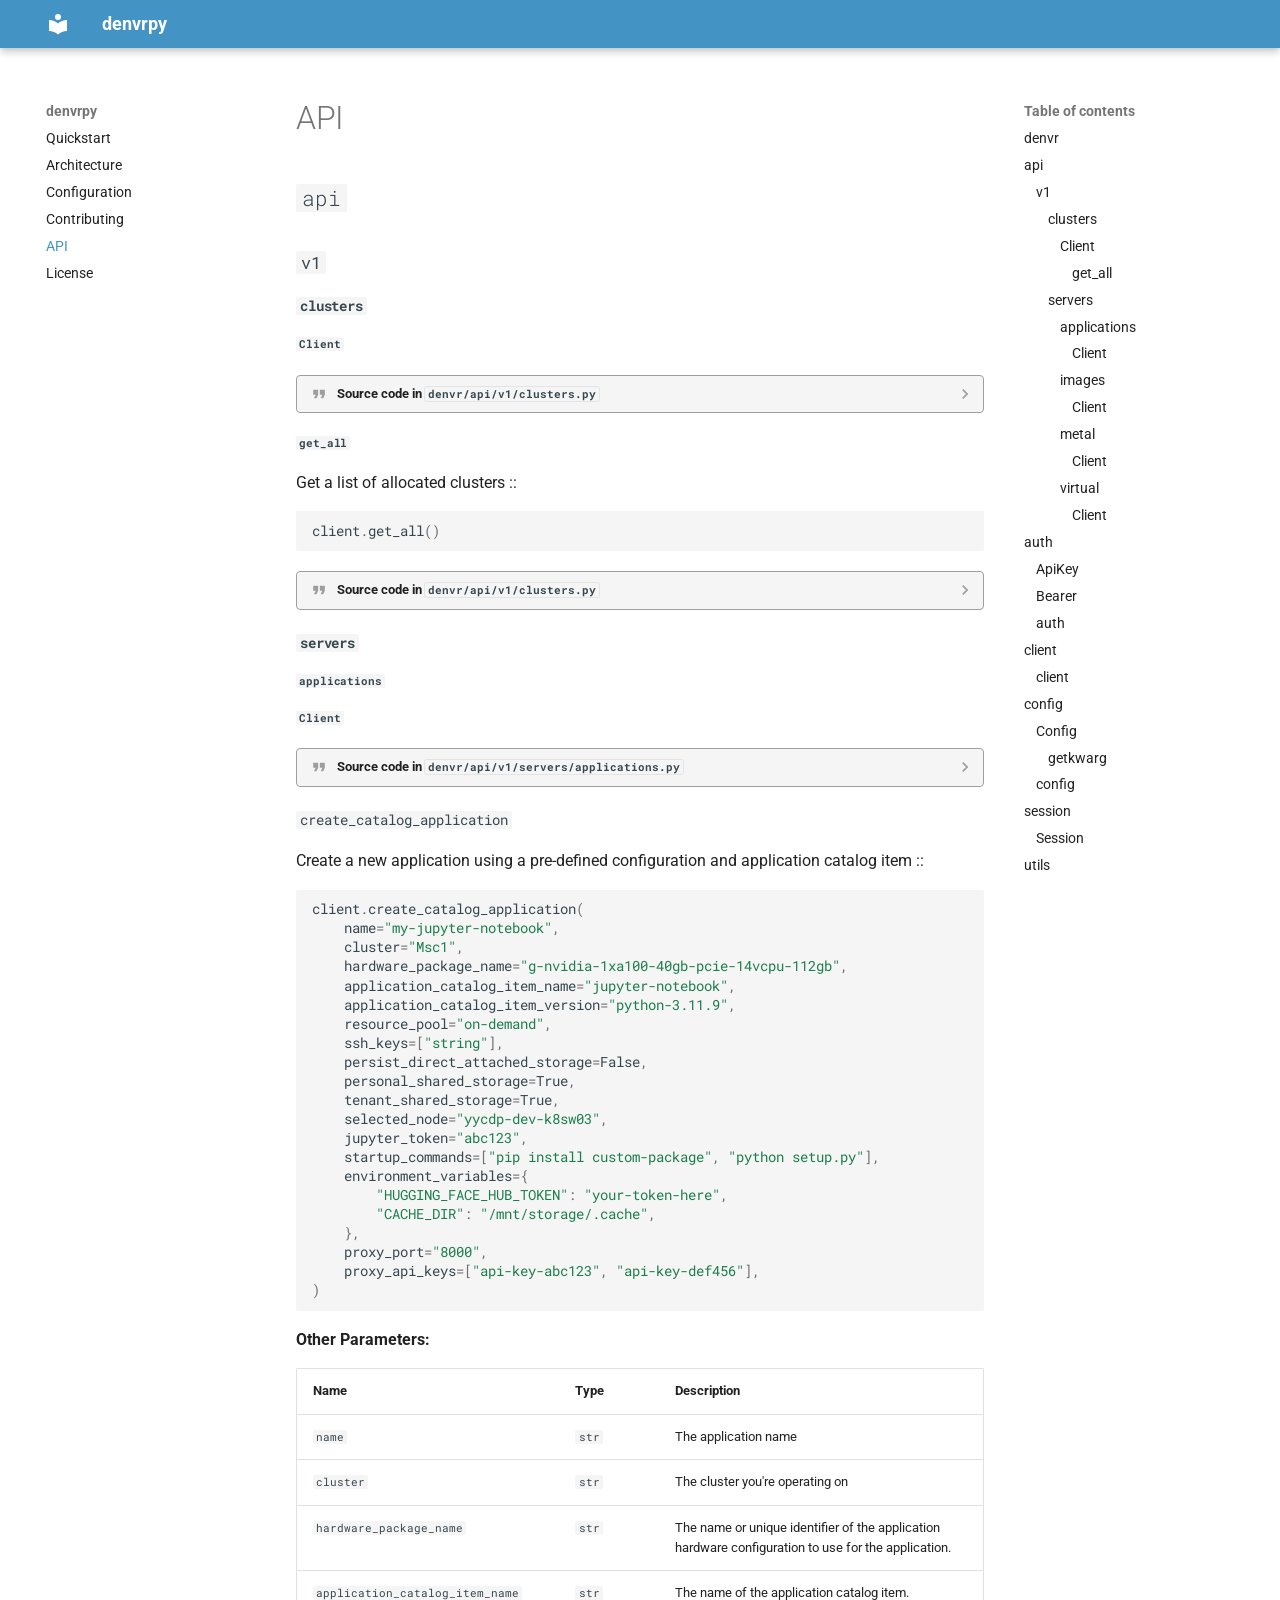
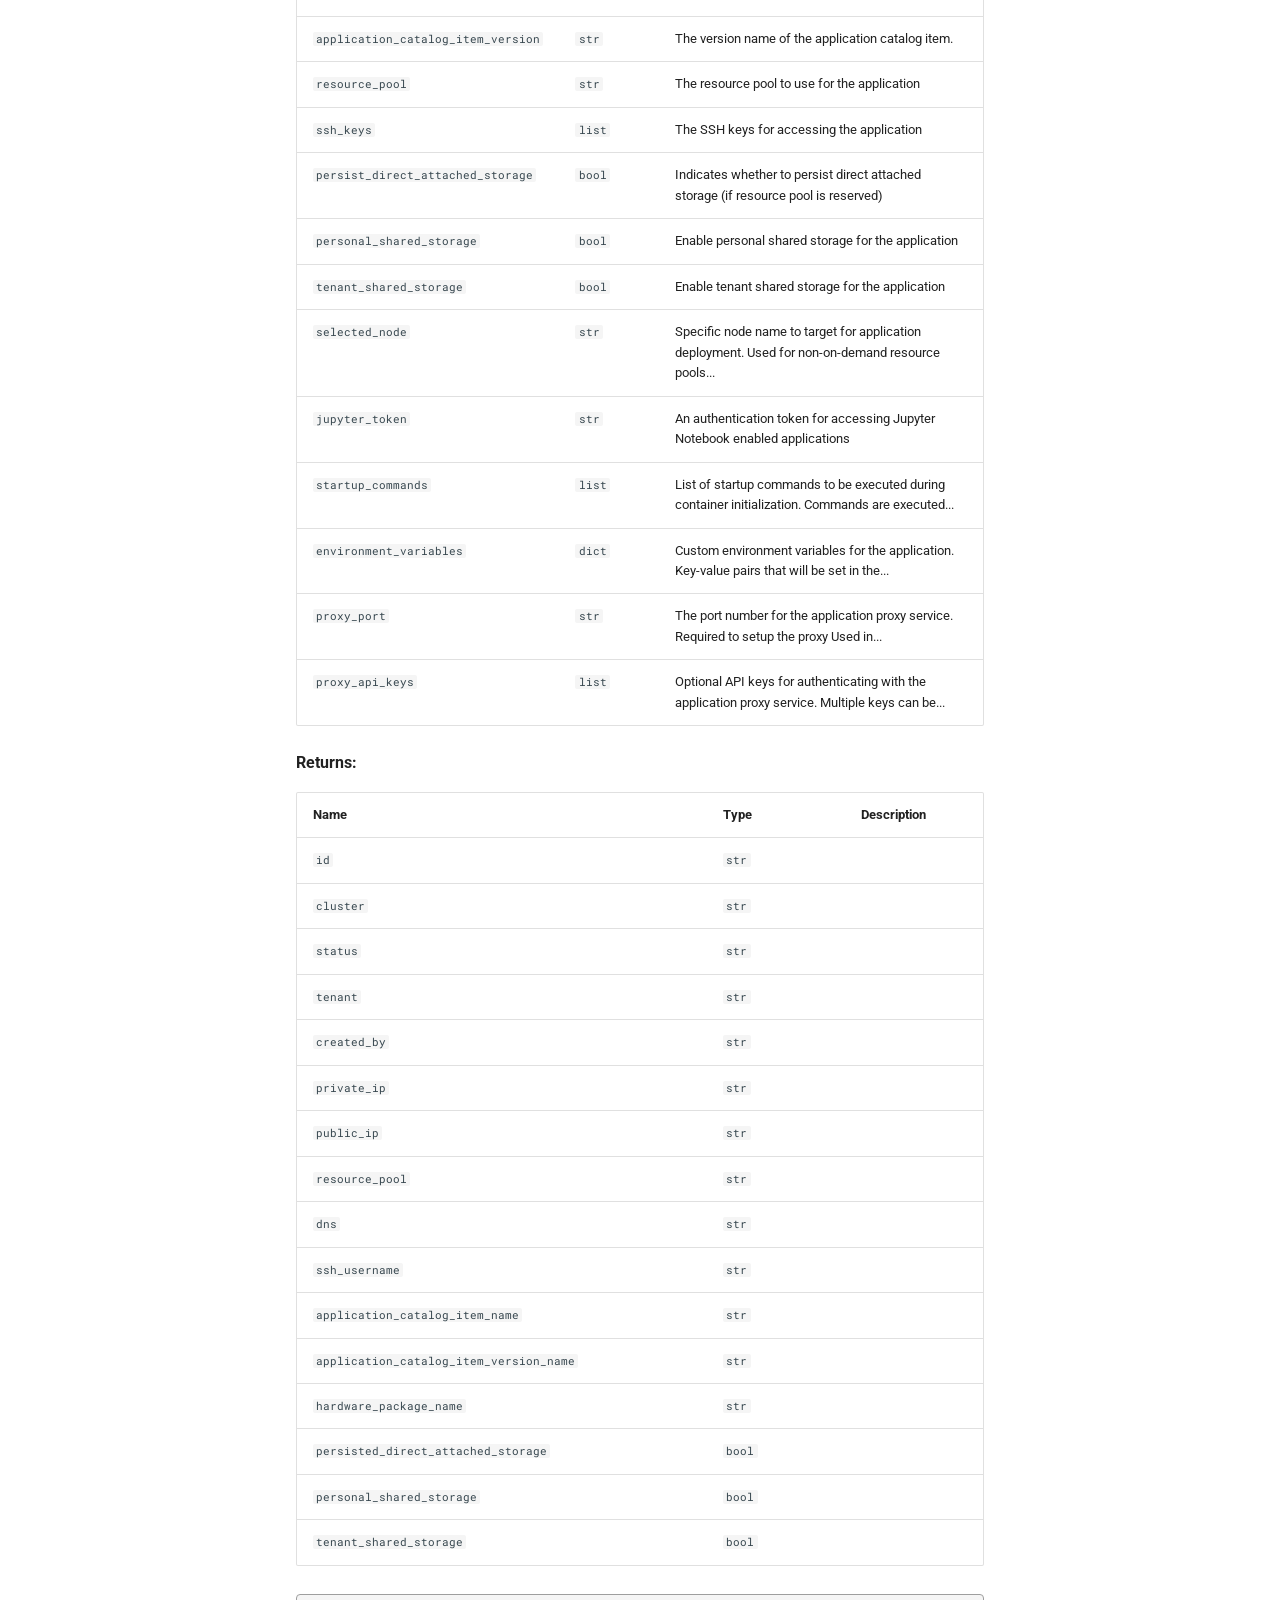
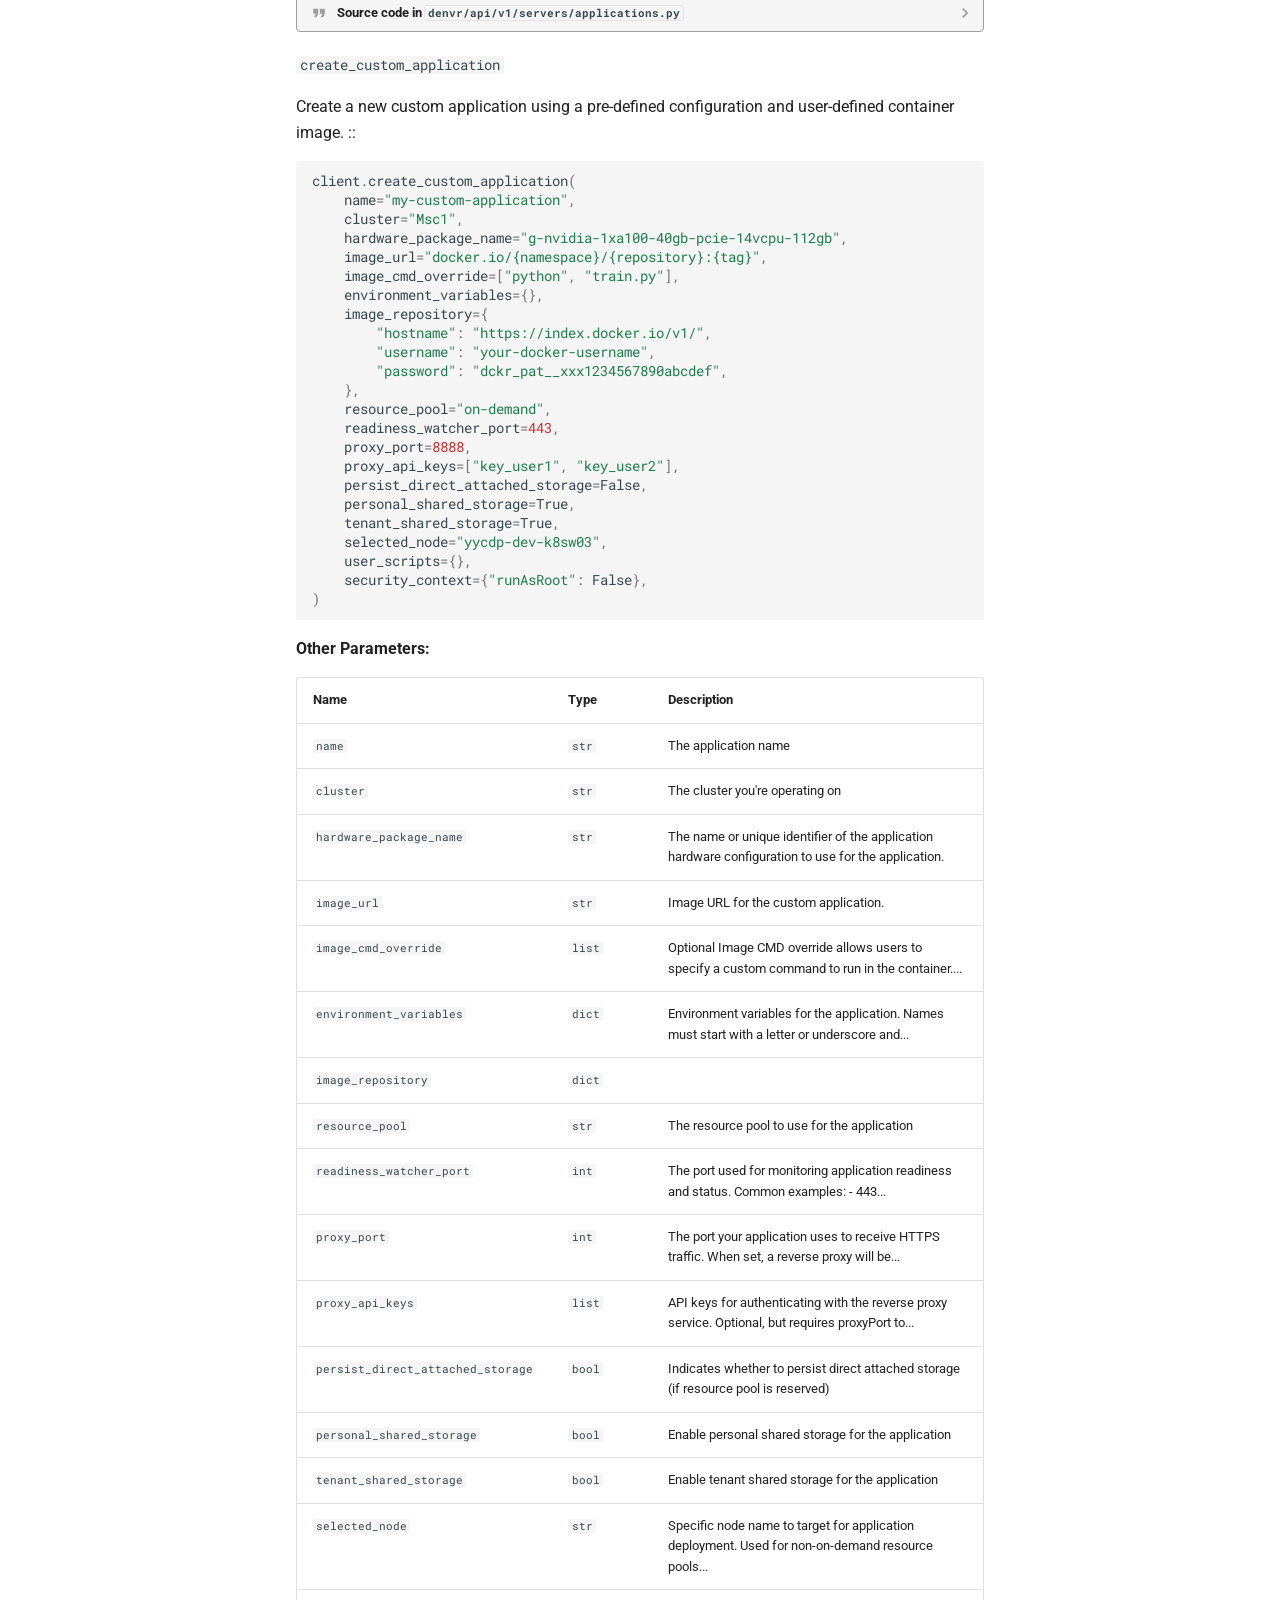
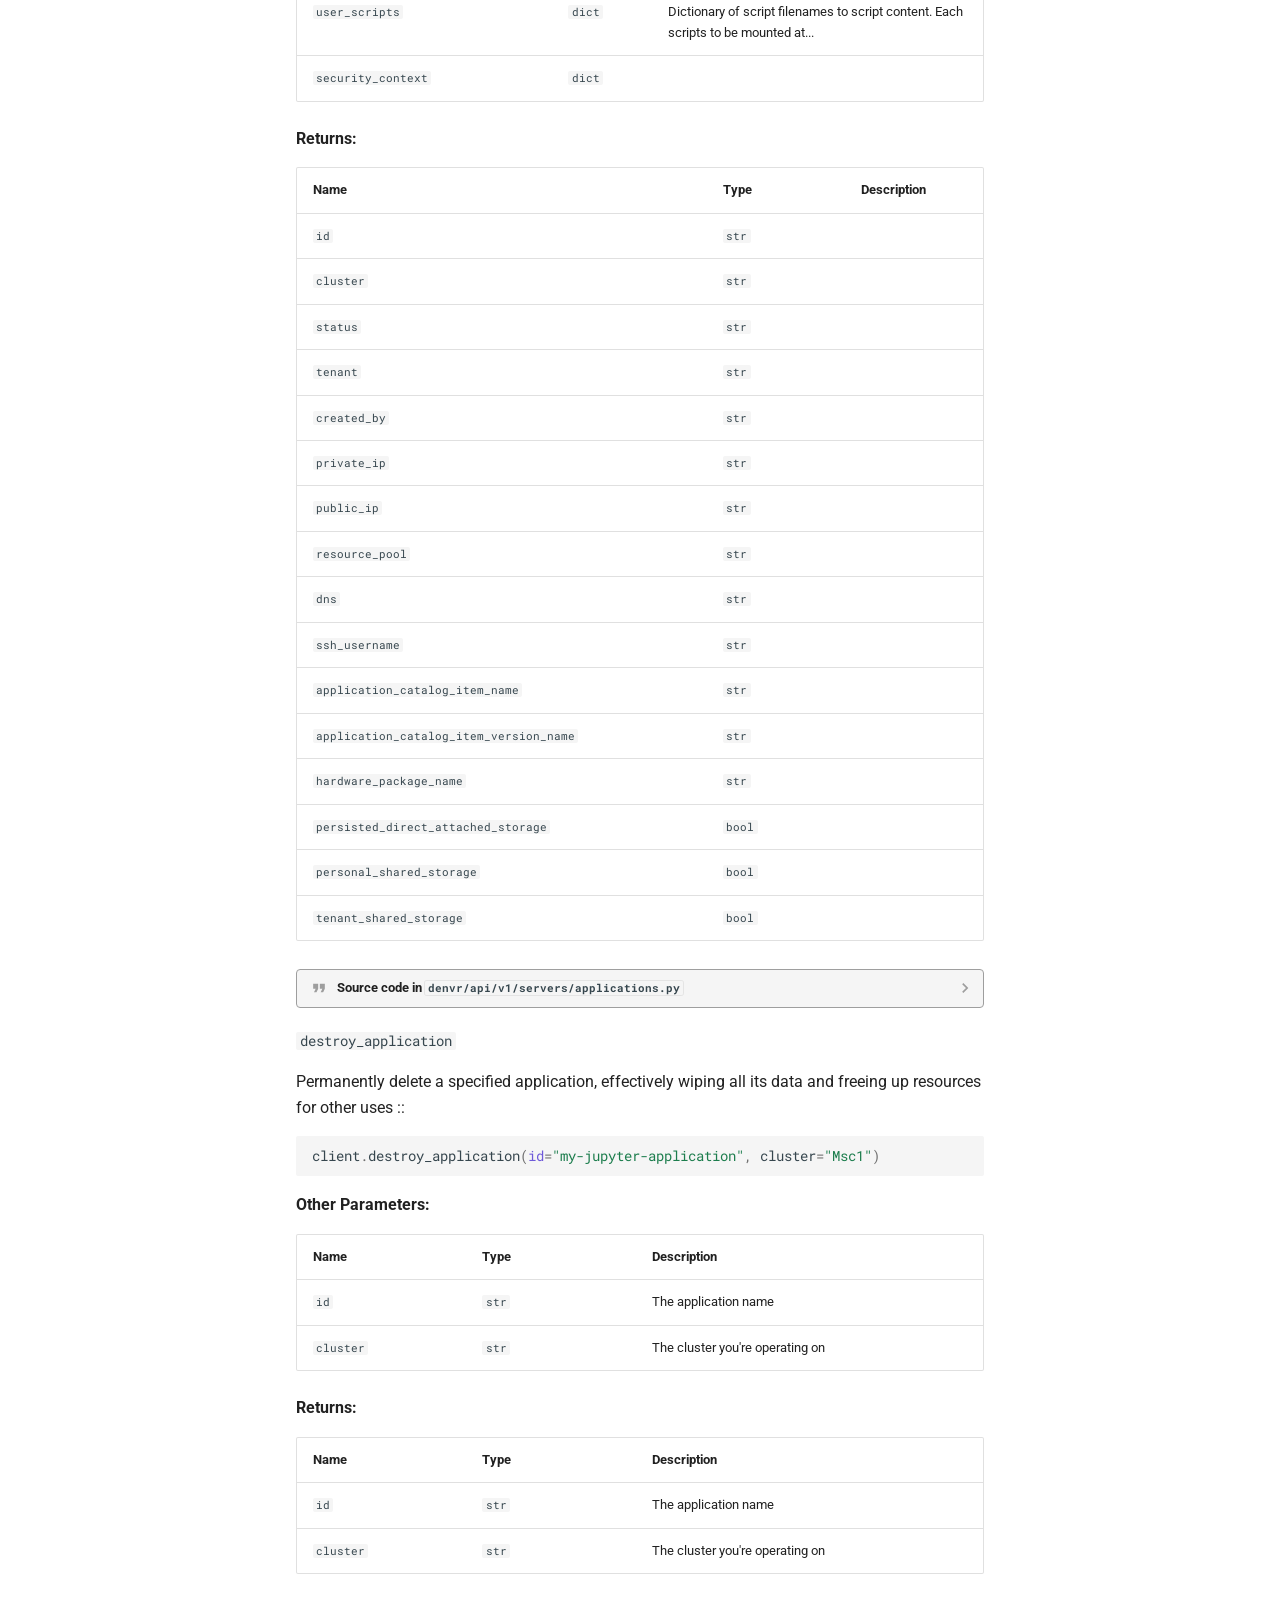
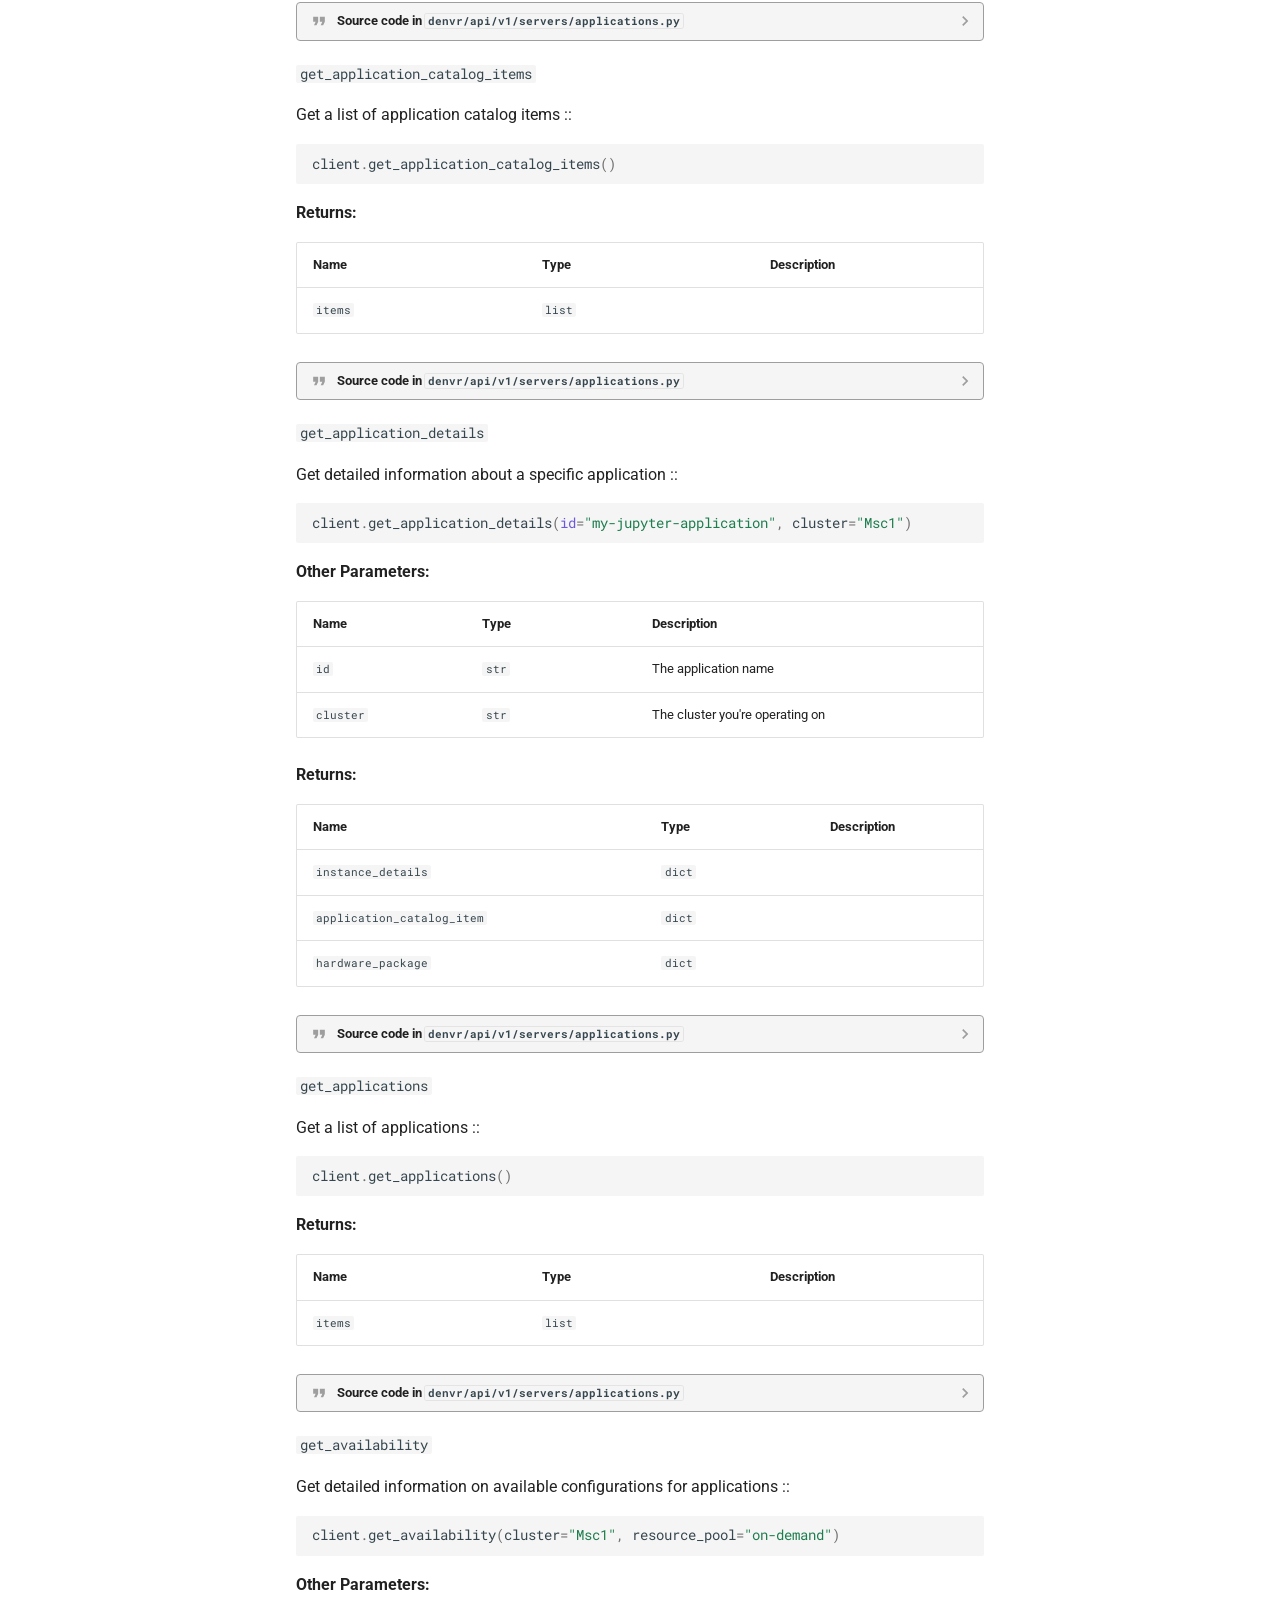
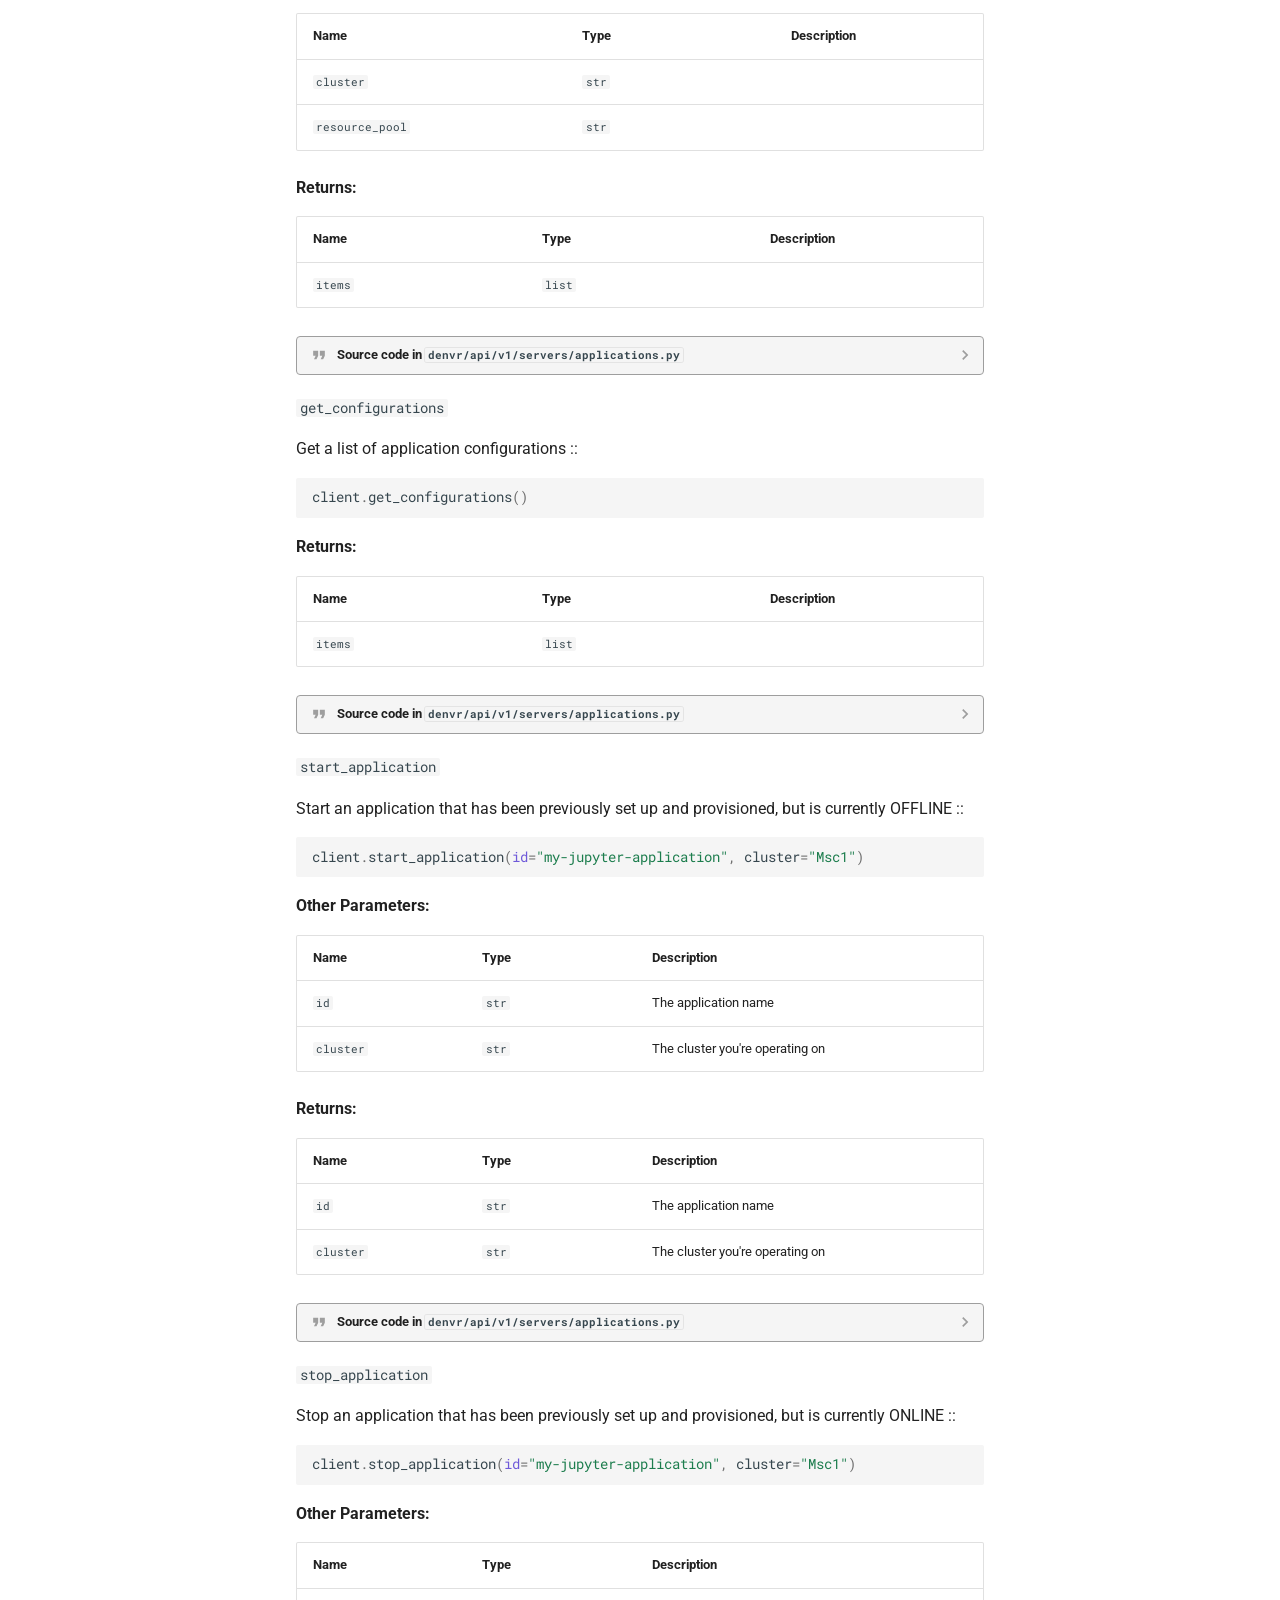
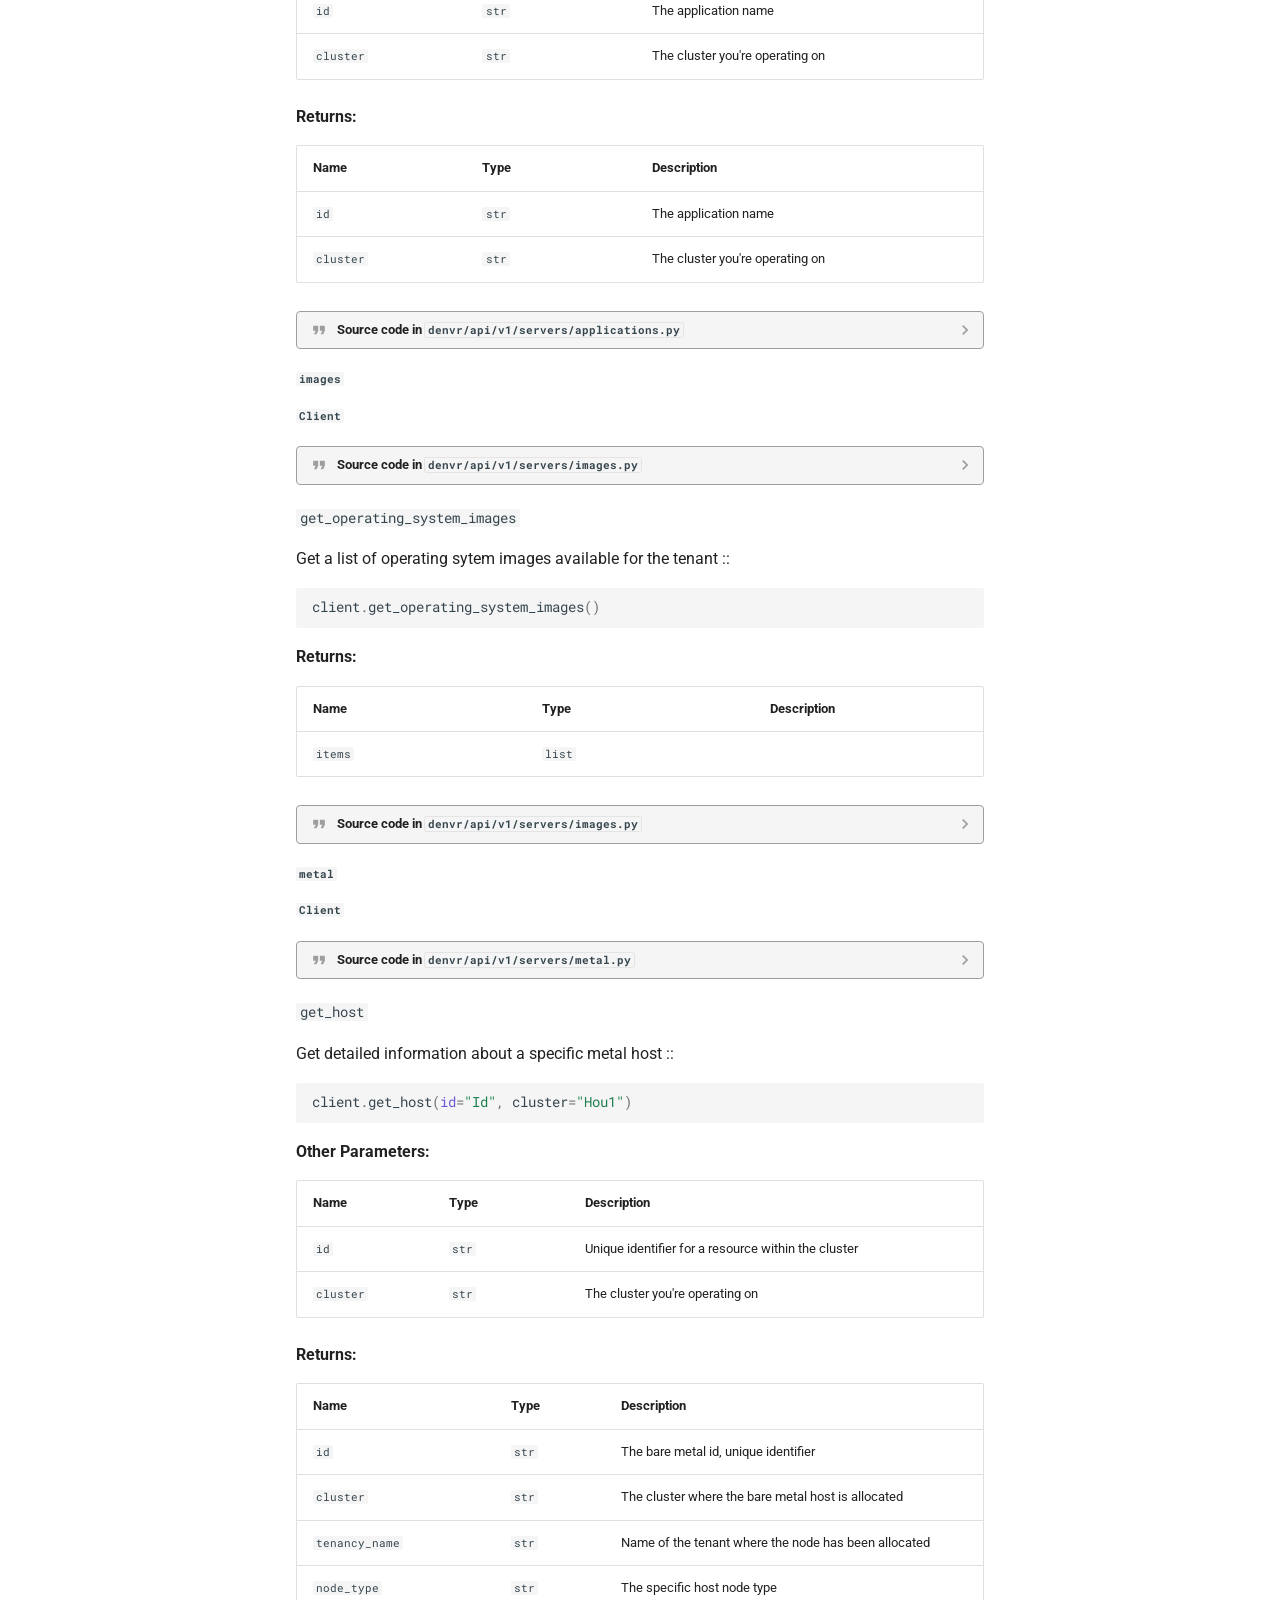
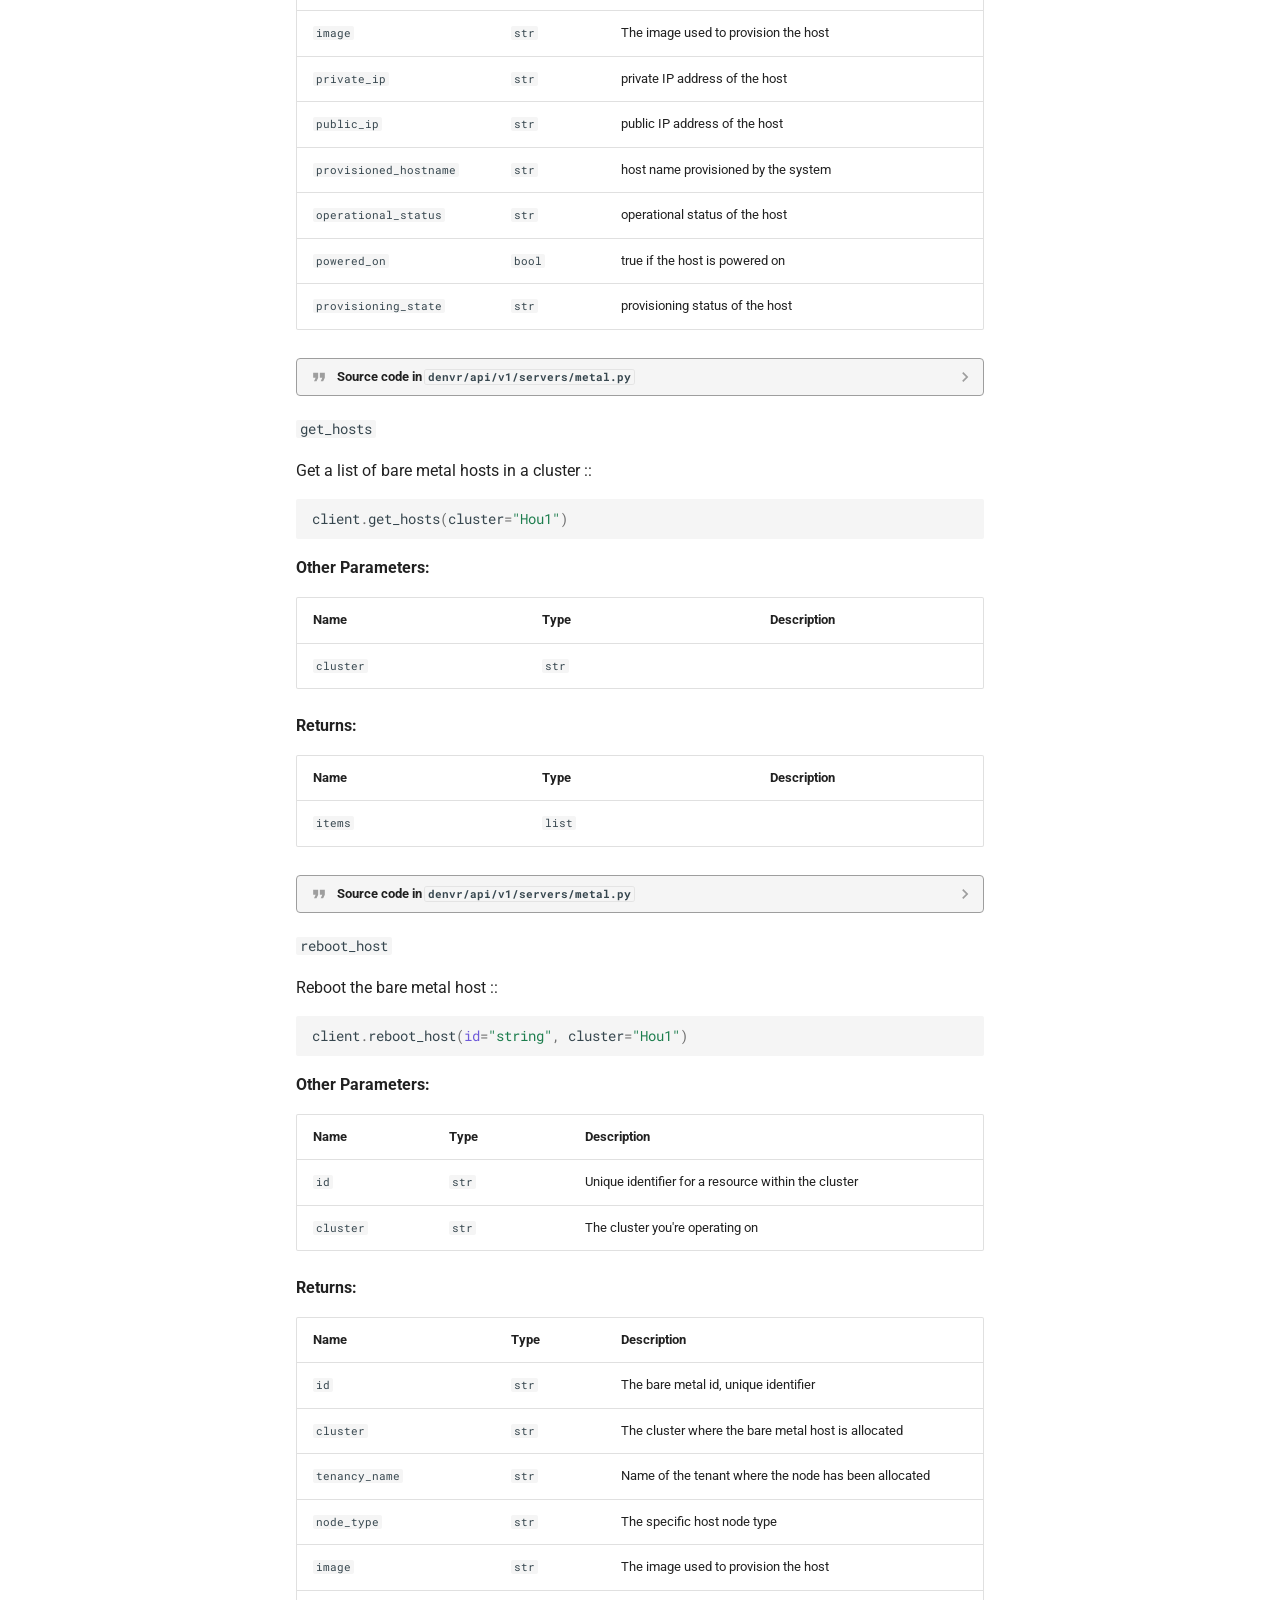
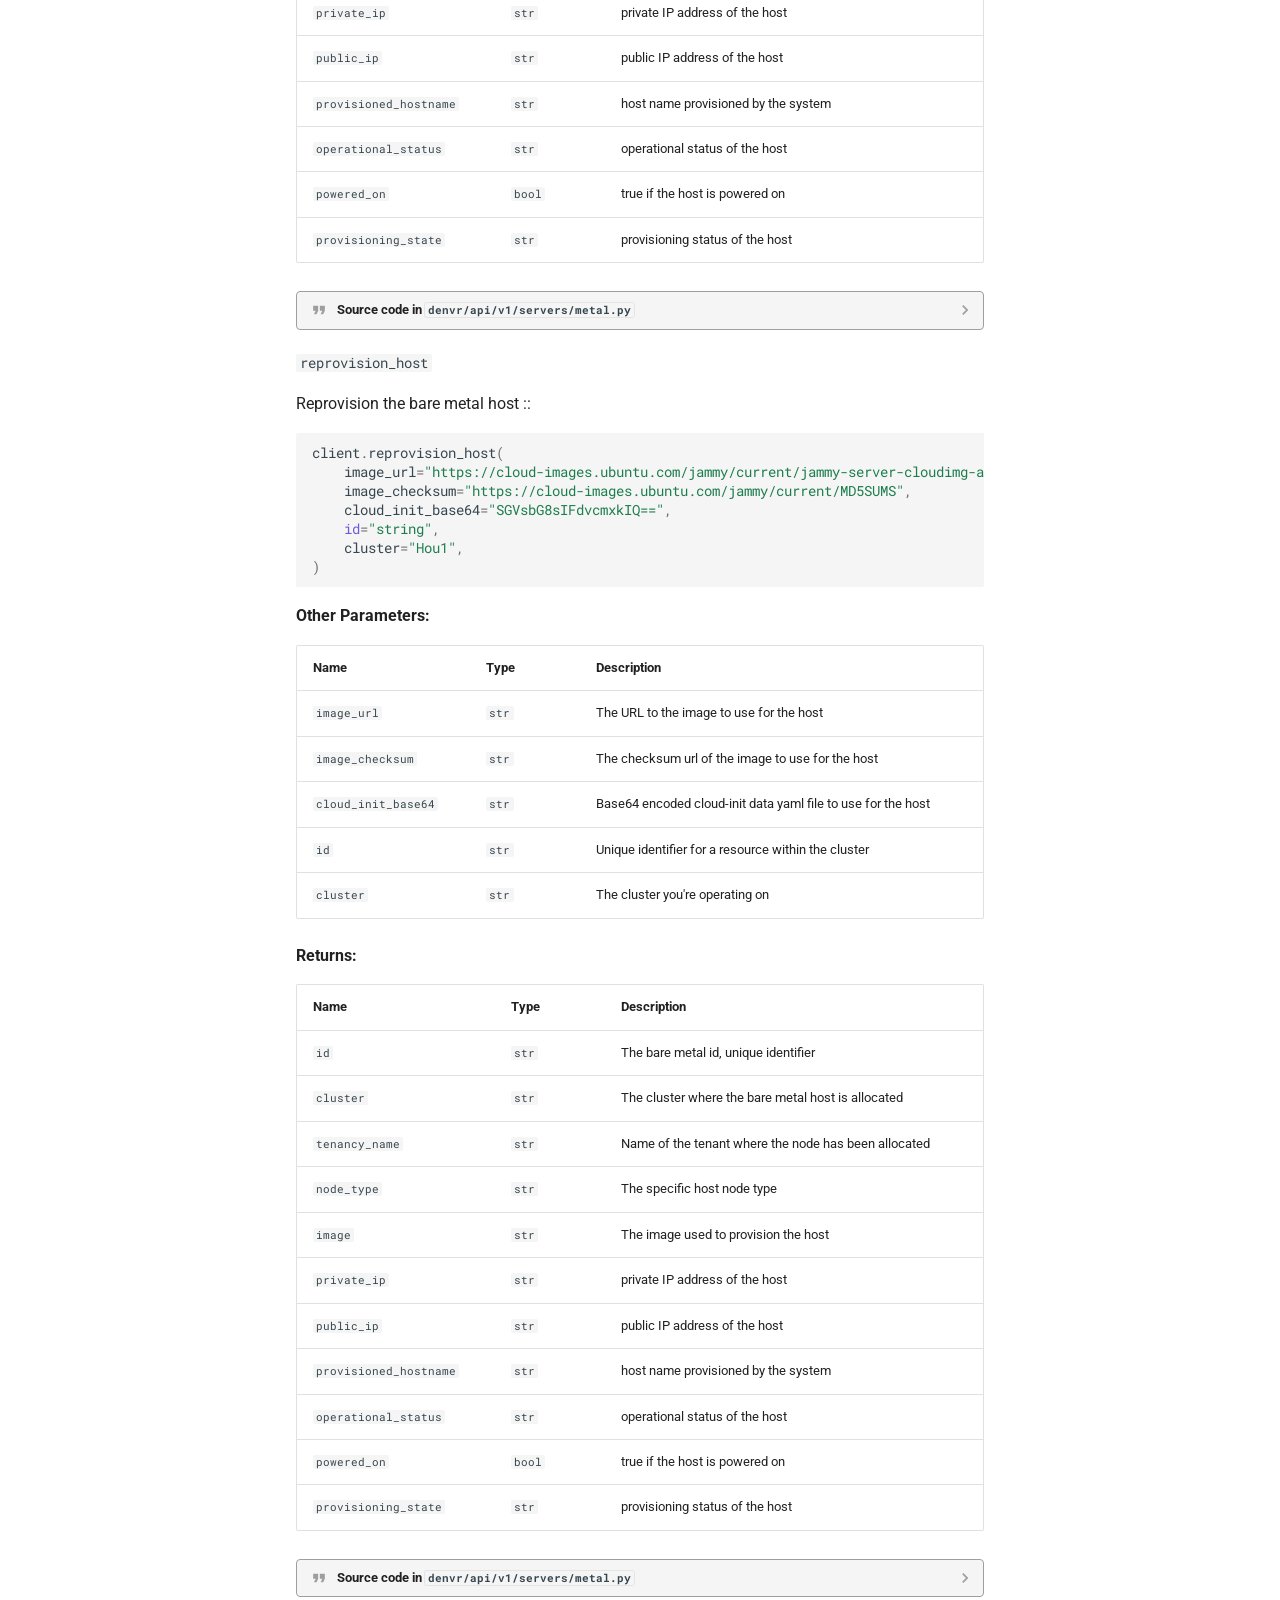
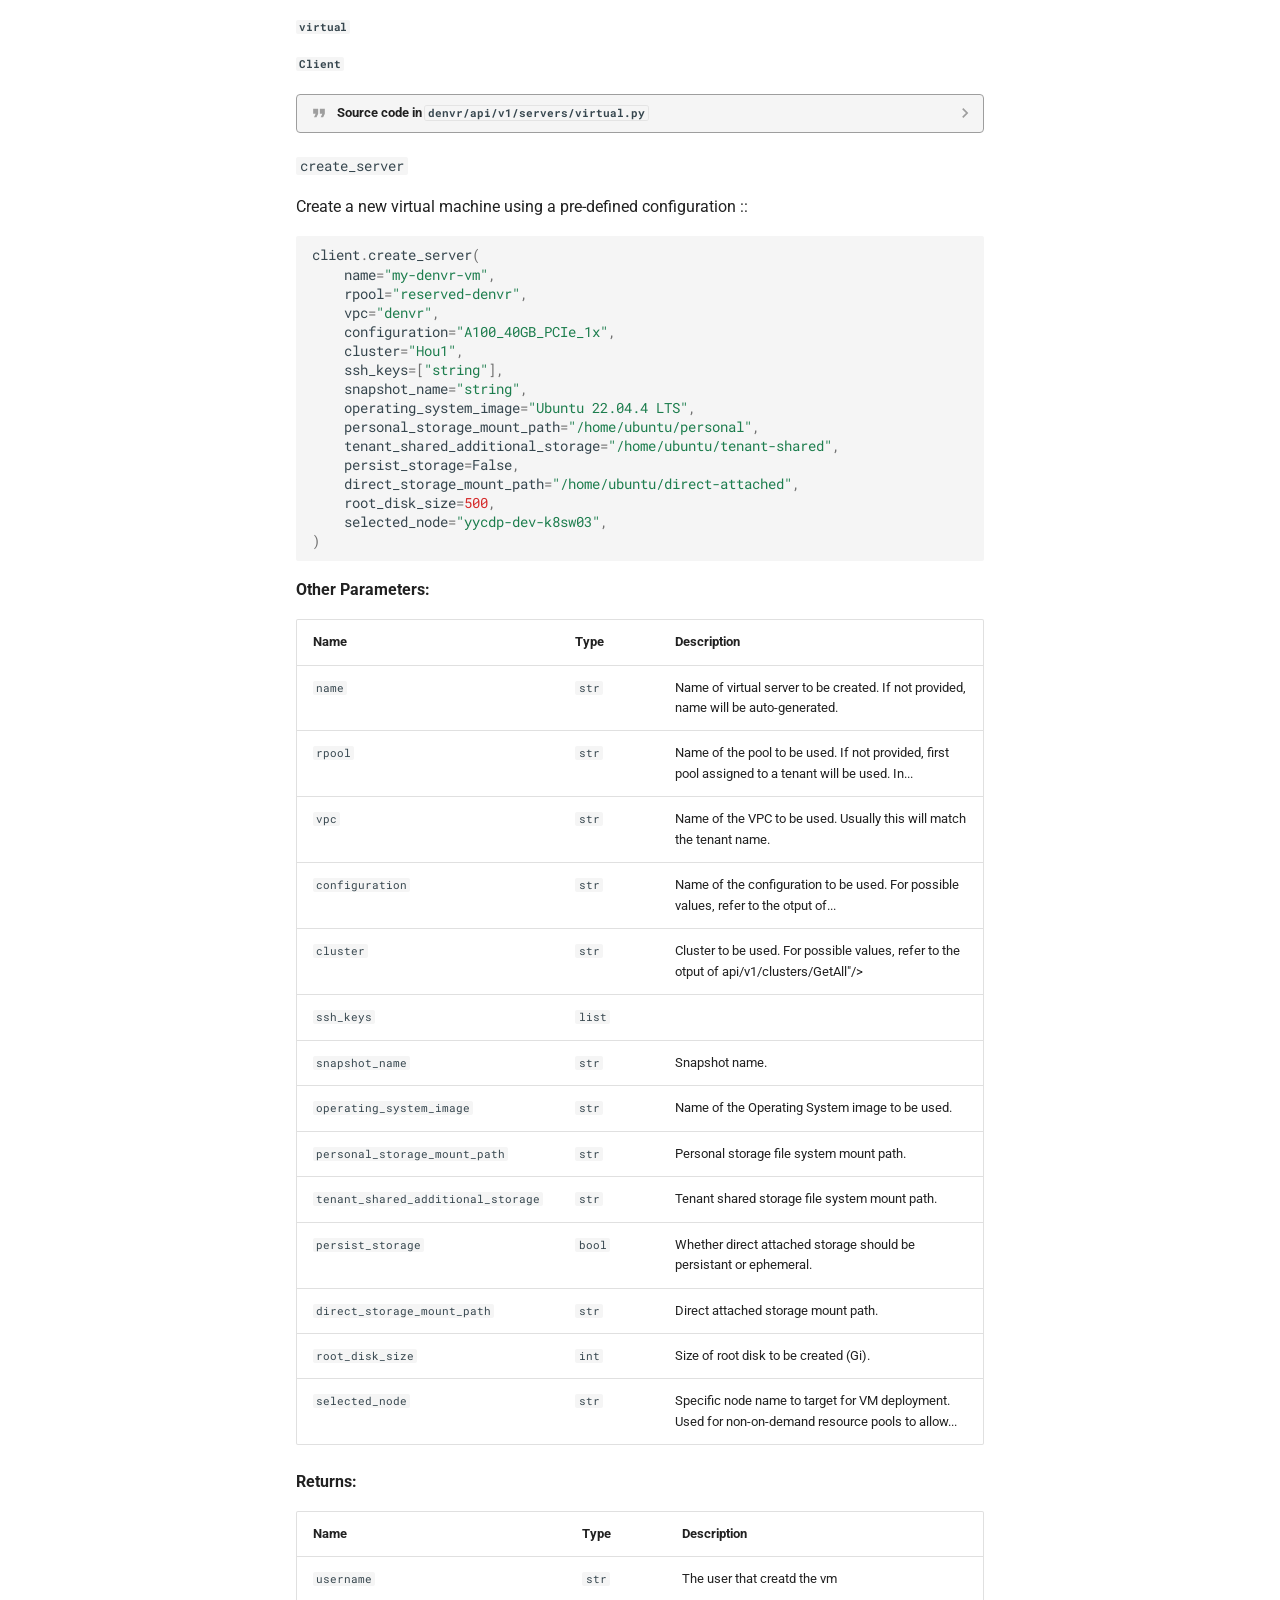
==== commit 7babe5fb: "Deployed 39e8288 with MkDocs version: 1.6.1" ====
--- a/api/index.html
+++ b/api/index.html
@@ -2041,7 +2041,32 @@
 <span class="normal"><a href="#__codelineno-0-490">490</a></span>
 <span class="normal"><a href="#__codelineno-0-491">491</a></span>
 <span class="normal"><a href="#__codelineno-0-492">492</a></span>
-<span class="normal"><a href="#__codelineno-0-493">493</a></span></pre></div></td><td class="code"><div><pre><span></span><code><span id="__span-0-11"><a id="__codelineno-0-11" name="__codelineno-0-11"></a><span class="k">class</span><span class="w"> </span><span class="nc">Client</span><span class="p">:</span>
+<span class="normal"><a href="#__codelineno-0-493">493</a></span>
+<span class="normal"><a href="#__codelineno-0-494">494</a></span>
+<span class="normal"><a href="#__codelineno-0-495">495</a></span>
+<span class="normal"><a href="#__codelineno-0-496">496</a></span>
+<span class="normal"><a href="#__codelineno-0-497">497</a></span>
+<span class="normal"><a href="#__codelineno-0-498">498</a></span>
+<span class="normal"><a href="#__codelineno-0-499">499</a></span>
+<span class="normal"><a href="#__codelineno-0-500">500</a></span>
+<span class="normal"><a href="#__codelineno-0-501">501</a></span>
+<span class="normal"><a href="#__codelineno-0-502">502</a></span>
+<span class="normal"><a href="#__codelineno-0-503">503</a></span>
+<span class="normal"><a href="#__codelineno-0-504">504</a></span>
+<span class="normal"><a href="#__codelineno-0-505">505</a></span>
+<span class="normal"><a href="#__codelineno-0-506">506</a></span>
+<span class="normal"><a href="#__codelineno-0-507">507</a></span>
+<span class="normal"><a href="#__codelineno-0-508">508</a></span>
+<span class="normal"><a href="#__codelineno-0-509">509</a></span>
+<span class="normal"><a href="#__codelineno-0-510">510</a></span>
+<span class="normal"><a href="#__codelineno-0-511">511</a></span>
+<span class="normal"><a href="#__codelineno-0-512">512</a></span>
+<span class="normal"><a href="#__codelineno-0-513">513</a></span>
+<span class="normal"><a href="#__codelineno-0-514">514</a></span>
+<span class="normal"><a href="#__codelineno-0-515">515</a></span>
+<span class="normal"><a href="#__codelineno-0-516">516</a></span>
+<span class="normal"><a href="#__codelineno-0-517">517</a></span>
+<span class="normal"><a href="#__codelineno-0-518">518</a></span></pre></div></td><td class="code"><div><pre><span></span><code><span id="__span-0-11"><a id="__codelineno-0-11" name="__codelineno-0-11"></a><span class="k">class</span><span class="w"> </span><span class="nc">Client</span><span class="p">:</span>
 </span><span id="__span-0-12"><a id="__codelineno-0-12" name="__codelineno-0-12"></a>    <span class="k">def</span><span class="w"> </span><span class="fm">__init__</span><span class="p">(</span><span class="bp">self</span><span class="p">,</span> <span class="n">session</span><span class="p">:</span> <span class="n">Session</span><span class="p">):</span>
 </span><span id="__span-0-13"><a id="__codelineno-0-13" name="__codelineno-0-13"></a>        <span class="bp">self</span><span class="o">.</span><span class="n">session</span> <span class="o">=</span> <span class="n">session</span>
 </span><span id="__span-0-14"><a id="__codelineno-0-14" name="__codelineno-0-14"></a>
@@ -2197,333 +2222,358 @@
 </span><span id="__span-0-164"><a id="__codelineno-0-164" name="__codelineno-0-164"></a>        <span class="n">tenant_shared_storage</span><span class="p">:</span> <span class="nb">bool</span> <span class="o">|</span> <span class="kc">None</span> <span class="o">=</span> <span class="kc">None</span><span class="p">,</span>
 </span><span id="__span-0-165"><a id="__codelineno-0-165" name="__codelineno-0-165"></a>        <span class="n">selected_node</span><span class="p">:</span> <span class="nb">str</span> <span class="o">|</span> <span class="kc">None</span> <span class="o">=</span> <span class="kc">None</span><span class="p">,</span>
 </span><span id="__span-0-166"><a id="__codelineno-0-166" name="__codelineno-0-166"></a>        <span class="n">jupyter_token</span><span class="p">:</span> <span class="nb">str</span> <span class="o">|</span> <span class="kc">None</span> <span class="o">=</span> <span class="kc">None</span><span class="p">,</span>
-</span><span id="__span-0-167"><a id="__codelineno-0-167" name="__codelineno-0-167"></a>    <span class="p">)</span> <span class="o">-&gt;</span> <span class="nb">dict</span><span class="p">:</span>
-</span><span id="__span-0-168"><a id="__codelineno-0-168" name="__codelineno-0-168"></a><span class="w">        </span><span class="sd">&quot;&quot;&quot;</span>
-</span><span id="__span-0-169"><a id="__codelineno-0-169" name="__codelineno-0-169"></a><span class="sd">        Create a new application using a pre-defined configuration and application catalog item ::</span>
-</span><span id="__span-0-170"><a id="__codelineno-0-170" name="__codelineno-0-170"></a>
-</span><span id="__span-0-171"><a id="__codelineno-0-171" name="__codelineno-0-171"></a><span class="sd">            client.create_catalog_application(</span>
-</span><span id="__span-0-172"><a id="__codelineno-0-172" name="__codelineno-0-172"></a><span class="sd">                name=&quot;my-jupyter-application&quot;,</span>
-</span><span id="__span-0-173"><a id="__codelineno-0-173" name="__codelineno-0-173"></a><span class="sd">                cluster=&quot;Msc1&quot;,</span>
-</span><span id="__span-0-174"><a id="__codelineno-0-174" name="__codelineno-0-174"></a><span class="sd">                hardware_package_name=&quot;g-nvidia-1xa100-40gb-pcie-14vcpu-112gb&quot;,</span>
-</span><span id="__span-0-175"><a id="__codelineno-0-175" name="__codelineno-0-175"></a><span class="sd">                application_catalog_item_name=&quot;jupyter-notebook&quot;,</span>
-</span><span id="__span-0-176"><a id="__codelineno-0-176" name="__codelineno-0-176"></a><span class="sd">                application_catalog_item_version=&quot;python-3.11.9&quot;,</span>
-</span><span id="__span-0-177"><a id="__codelineno-0-177" name="__codelineno-0-177"></a><span class="sd">                resource_pool=&quot;on-demand&quot;,</span>
-</span><span id="__span-0-178"><a id="__codelineno-0-178" name="__codelineno-0-178"></a><span class="sd">                ssh_keys=[&quot;string&quot;],</span>
-</span><span id="__span-0-179"><a id="__codelineno-0-179" name="__codelineno-0-179"></a><span class="sd">                persist_direct_attached_storage=False,</span>
-</span><span id="__span-0-180"><a id="__codelineno-0-180" name="__codelineno-0-180"></a><span class="sd">                personal_shared_storage=True,</span>
-</span><span id="__span-0-181"><a id="__codelineno-0-181" name="__codelineno-0-181"></a><span class="sd">                tenant_shared_storage=True,</span>
-</span><span id="__span-0-182"><a id="__codelineno-0-182" name="__codelineno-0-182"></a><span class="sd">                selected_node=&quot;yycdp-dev-k8sw03&quot;,</span>
-</span><span id="__span-0-183"><a id="__codelineno-0-183" name="__codelineno-0-183"></a><span class="sd">                jupyter_token=&quot;abc123&quot;,</span>
-</span><span id="__span-0-184"><a id="__codelineno-0-184" name="__codelineno-0-184"></a><span class="sd">            )</span>
-</span><span id="__span-0-185"><a id="__codelineno-0-185" name="__codelineno-0-185"></a>
-</span><span id="__span-0-186"><a id="__codelineno-0-186" name="__codelineno-0-186"></a><span class="sd">        Keyword Arguments:</span>
-</span><span id="__span-0-187"><a id="__codelineno-0-187" name="__codelineno-0-187"></a><span class="sd">            name (str): The application name</span>
-</span><span id="__span-0-188"><a id="__codelineno-0-188" name="__codelineno-0-188"></a><span class="sd">            cluster (str): The cluster you&#39;re operating on</span>
-</span><span id="__span-0-189"><a id="__codelineno-0-189" name="__codelineno-0-189"></a><span class="sd">            hardware_package_name (str): The name or unique identifier of the application hardware configuration to use for the application.</span>
-</span><span id="__span-0-190"><a id="__codelineno-0-190" name="__codelineno-0-190"></a><span class="sd">            application_catalog_item_name (str): The name of the application catalog item.</span>
-</span><span id="__span-0-191"><a id="__codelineno-0-191" name="__codelineno-0-191"></a><span class="sd">            application_catalog_item_version (str): The version name of the application catalog item.</span>
-</span><span id="__span-0-192"><a id="__codelineno-0-192" name="__codelineno-0-192"></a><span class="sd">            resource_pool (str): The resource pool to use for the application</span>
-</span><span id="__span-0-193"><a id="__codelineno-0-193" name="__codelineno-0-193"></a><span class="sd">            ssh_keys (list): The SSH keys for accessing the application</span>
-</span><span id="__span-0-194"><a id="__codelineno-0-194" name="__codelineno-0-194"></a><span class="sd">            persist_direct_attached_storage (bool): Indicates whether to persist direct attached storage (if resource pool is reserved)</span>
-</span><span id="__span-0-195"><a id="__codelineno-0-195" name="__codelineno-0-195"></a><span class="sd">            personal_shared_storage (bool): Enable personal shared storage for the application</span>
-</span><span id="__span-0-196"><a id="__codelineno-0-196" name="__codelineno-0-196"></a><span class="sd">            tenant_shared_storage (bool): Enable tenant shared storage for the application</span>
-</span><span id="__span-0-197"><a id="__codelineno-0-197" name="__codelineno-0-197"></a><span class="sd">            selected_node (str): Specific node name to target for application deployment. Used for non-on-demand resource pools...</span>
-</span><span id="__span-0-198"><a id="__codelineno-0-198" name="__codelineno-0-198"></a><span class="sd">            jupyter_token (str): An authentication token for accessing Jupyter Notebook enabled applications</span>
-</span><span id="__span-0-199"><a id="__codelineno-0-199" name="__codelineno-0-199"></a>
-</span><span id="__span-0-200"><a id="__codelineno-0-200" name="__codelineno-0-200"></a><span class="sd">        Returns:</span>
-</span><span id="__span-0-201"><a id="__codelineno-0-201" name="__codelineno-0-201"></a><span class="sd">            id (str):</span>
-</span><span id="__span-0-202"><a id="__codelineno-0-202" name="__codelineno-0-202"></a><span class="sd">            cluster (str):</span>
-</span><span id="__span-0-203"><a id="__codelineno-0-203" name="__codelineno-0-203"></a><span class="sd">            status (str):</span>
-</span><span id="__span-0-204"><a id="__codelineno-0-204" name="__codelineno-0-204"></a><span class="sd">            tenant (str):</span>
-</span><span id="__span-0-205"><a id="__codelineno-0-205" name="__codelineno-0-205"></a><span class="sd">            created_by (str):</span>
-</span><span id="__span-0-206"><a id="__codelineno-0-206" name="__codelineno-0-206"></a><span class="sd">            private_ip (str):</span>
-</span><span id="__span-0-207"><a id="__codelineno-0-207" name="__codelineno-0-207"></a><span class="sd">            public_ip (str):</span>
-</span><span id="__span-0-208"><a id="__codelineno-0-208" name="__codelineno-0-208"></a><span class="sd">            resource_pool (str):</span>
-</span><span id="__span-0-209"><a id="__codelineno-0-209" name="__codelineno-0-209"></a><span class="sd">            dns (str):</span>
-</span><span id="__span-0-210"><a id="__codelineno-0-210" name="__codelineno-0-210"></a><span class="sd">            ssh_username (str):</span>
-</span><span id="__span-0-211"><a id="__codelineno-0-211" name="__codelineno-0-211"></a><span class="sd">            application_catalog_item_name (str):</span>
-</span><span id="__span-0-212"><a id="__codelineno-0-212" name="__codelineno-0-212"></a><span class="sd">            application_catalog_item_version_name (str):</span>
-</span><span id="__span-0-213"><a id="__codelineno-0-213" name="__codelineno-0-213"></a><span class="sd">            hardware_package_name (str):</span>
-</span><span id="__span-0-214"><a id="__codelineno-0-214" name="__codelineno-0-214"></a><span class="sd">            persisted_direct_attached_storage (bool):</span>
-</span><span id="__span-0-215"><a id="__codelineno-0-215" name="__codelineno-0-215"></a><span class="sd">            personal_shared_storage (bool):</span>
-</span><span id="__span-0-216"><a id="__codelineno-0-216" name="__codelineno-0-216"></a><span class="sd">            tenant_shared_storage (bool):</span>
-</span><span id="__span-0-217"><a id="__codelineno-0-217" name="__codelineno-0-217"></a><span class="sd">        &quot;&quot;&quot;</span>
-</span><span id="__span-0-218"><a id="__codelineno-0-218" name="__codelineno-0-218"></a>        <span class="n">config</span> <span class="o">=</span> <span class="bp">self</span><span class="o">.</span><span class="n">session</span><span class="o">.</span><span class="n">config</span>  <span class="c1"># noqa: F841</span>
-</span><span id="__span-0-219"><a id="__codelineno-0-219" name="__codelineno-0-219"></a>
-</span><span id="__span-0-220"><a id="__codelineno-0-220" name="__codelineno-0-220"></a>        <span class="n">parameters</span><span class="p">:</span> <span class="nb">dict</span><span class="p">[</span><span class="nb">str</span><span class="p">,</span> <span class="nb">dict</span><span class="p">]</span> <span class="o">=</span> <span class="p">{</span>
-</span><span id="__span-0-221"><a id="__codelineno-0-221" name="__codelineno-0-221"></a>            <span class="s2">&quot;json&quot;</span><span class="p">:</span> <span class="p">{</span>
-</span><span id="__span-0-222"><a id="__codelineno-0-222" name="__codelineno-0-222"></a>                <span class="s2">&quot;name&quot;</span><span class="p">:</span> <span class="n">config</span><span class="o">.</span><span class="n">getkwarg</span><span class="p">(</span><span class="s2">&quot;name&quot;</span><span class="p">,</span> <span class="n">name</span><span class="p">),</span>
-</span><span id="__span-0-223"><a id="__codelineno-0-223" name="__codelineno-0-223"></a>                <span class="s2">&quot;cluster&quot;</span><span class="p">:</span> <span class="n">config</span><span class="o">.</span><span class="n">getkwarg</span><span class="p">(</span><span class="s2">&quot;cluster&quot;</span><span class="p">,</span> <span class="n">cluster</span><span class="p">),</span>
-</span><span id="__span-0-224"><a id="__codelineno-0-224" name="__codelineno-0-224"></a>                <span class="s2">&quot;hardwarePackageName&quot;</span><span class="p">:</span> <span class="n">config</span><span class="o">.</span><span class="n">getkwarg</span><span class="p">(</span>
-</span><span id="__span-0-225"><a id="__codelineno-0-225" name="__codelineno-0-225"></a>                    <span class="s2">&quot;hardware_package_name&quot;</span><span class="p">,</span> <span class="n">hardware_package_name</span>
-</span><span id="__span-0-226"><a id="__codelineno-0-226" name="__codelineno-0-226"></a>                <span class="p">),</span>
-</span><span id="__span-0-227"><a id="__codelineno-0-227" name="__codelineno-0-227"></a>                <span class="s2">&quot;applicationCatalogItemName&quot;</span><span class="p">:</span> <span class="n">config</span><span class="o">.</span><span class="n">getkwarg</span><span class="p">(</span>
-</span><span id="__span-0-228"><a id="__codelineno-0-228" name="__codelineno-0-228"></a>                    <span class="s2">&quot;application_catalog_item_name&quot;</span><span class="p">,</span> <span class="n">application_catalog_item_name</span>
-</span><span id="__span-0-229"><a id="__codelineno-0-229" name="__codelineno-0-229"></a>                <span class="p">),</span>
-</span><span id="__span-0-230"><a id="__codelineno-0-230" name="__codelineno-0-230"></a>                <span class="s2">&quot;applicationCatalogItemVersion&quot;</span><span class="p">:</span> <span class="n">config</span><span class="o">.</span><span class="n">getkwarg</span><span class="p">(</span>
-</span><span id="__span-0-231"><a id="__codelineno-0-231" name="__codelineno-0-231"></a>                    <span class="s2">&quot;application_catalog_item_version&quot;</span><span class="p">,</span> <span class="n">application_catalog_item_version</span>
-</span><span id="__span-0-232"><a id="__codelineno-0-232" name="__codelineno-0-232"></a>                <span class="p">),</span>
-</span><span id="__span-0-233"><a id="__codelineno-0-233" name="__codelineno-0-233"></a>                <span class="s2">&quot;resourcePool&quot;</span><span class="p">:</span> <span class="n">config</span><span class="o">.</span><span class="n">getkwarg</span><span class="p">(</span><span class="s2">&quot;resource_pool&quot;</span><span class="p">,</span> <span class="n">resource_pool</span><span class="p">),</span>
-</span><span id="__span-0-234"><a id="__codelineno-0-234" name="__codelineno-0-234"></a>                <span class="s2">&quot;sshKeys&quot;</span><span class="p">:</span> <span class="n">config</span><span class="o">.</span><span class="n">getkwarg</span><span class="p">(</span><span class="s2">&quot;ssh_keys&quot;</span><span class="p">,</span> <span class="n">ssh_keys</span><span class="p">),</span>
-</span><span id="__span-0-235"><a id="__codelineno-0-235" name="__codelineno-0-235"></a>                <span class="s2">&quot;persistDirectAttachedStorage&quot;</span><span class="p">:</span> <span class="n">config</span><span class="o">.</span><span class="n">getkwarg</span><span class="p">(</span>
-</span><span id="__span-0-236"><a id="__codelineno-0-236" name="__codelineno-0-236"></a>                    <span class="s2">&quot;persist_direct_attached_storage&quot;</span><span class="p">,</span> <span class="n">persist_direct_attached_storage</span>
-</span><span id="__span-0-237"><a id="__codelineno-0-237" name="__codelineno-0-237"></a>                <span class="p">),</span>
-</span><span id="__span-0-238"><a id="__codelineno-0-238" name="__codelineno-0-238"></a>                <span class="s2">&quot;personalSharedStorage&quot;</span><span class="p">:</span> <span class="n">config</span><span class="o">.</span><span class="n">getkwarg</span><span class="p">(</span>
-</span><span id="__span-0-239"><a id="__codelineno-0-239" name="__codelineno-0-239"></a>                    <span class="s2">&quot;personal_shared_storage&quot;</span><span class="p">,</span> <span class="n">personal_shared_storage</span>
-</span><span id="__span-0-240"><a id="__codelineno-0-240" name="__codelineno-0-240"></a>                <span class="p">),</span>
-</span><span id="__span-0-241"><a id="__codelineno-0-241" name="__codelineno-0-241"></a>                <span class="s2">&quot;tenantSharedStorage&quot;</span><span class="p">:</span> <span class="n">config</span><span class="o">.</span><span class="n">getkwarg</span><span class="p">(</span>
-</span><span id="__span-0-242"><a id="__codelineno-0-242" name="__codelineno-0-242"></a>                    <span class="s2">&quot;tenant_shared_storage&quot;</span><span class="p">,</span> <span class="n">tenant_shared_storage</span>
-</span><span id="__span-0-243"><a id="__codelineno-0-243" name="__codelineno-0-243"></a>                <span class="p">),</span>
-</span><span id="__span-0-244"><a id="__codelineno-0-244" name="__codelineno-0-244"></a>                <span class="s2">&quot;selectedNode&quot;</span><span class="p">:</span> <span class="n">config</span><span class="o">.</span><span class="n">getkwarg</span><span class="p">(</span><span class="s2">&quot;selected_node&quot;</span><span class="p">,</span> <span class="n">selected_node</span><span class="p">),</span>
-</span><span id="__span-0-245"><a id="__codelineno-0-245" name="__codelineno-0-245"></a>                <span class="s2">&quot;jupyterToken&quot;</span><span class="p">:</span> <span class="n">config</span><span class="o">.</span><span class="n">getkwarg</span><span class="p">(</span><span class="s2">&quot;jupyter_token&quot;</span><span class="p">,</span> <span class="n">jupyter_token</span><span class="p">),</span>
-</span><span id="__span-0-246"><a id="__codelineno-0-246" name="__codelineno-0-246"></a>            <span class="p">}</span>
-</span><span id="__span-0-247"><a id="__codelineno-0-247" name="__codelineno-0-247"></a>        <span class="p">}</span>
-</span><span id="__span-0-248"><a id="__codelineno-0-248" name="__codelineno-0-248"></a>
-</span><span id="__span-0-249"><a id="__codelineno-0-249" name="__codelineno-0-249"></a>        <span class="n">kwargs</span> <span class="o">=</span> <span class="n">validate_kwargs</span><span class="p">(</span>
-</span><span id="__span-0-250"><a id="__codelineno-0-250" name="__codelineno-0-250"></a>            <span class="s2">&quot;post&quot;</span><span class="p">,</span>
-</span><span id="__span-0-251"><a id="__codelineno-0-251" name="__codelineno-0-251"></a>            <span class="s2">&quot;/api/v1/servers/applications/CreateCatalogApplication&quot;</span><span class="p">,</span>
-</span><span id="__span-0-252"><a id="__codelineno-0-252" name="__codelineno-0-252"></a>            <span class="n">parameters</span><span class="p">,</span>
-</span><span id="__span-0-253"><a id="__codelineno-0-253" name="__codelineno-0-253"></a>            <span class="p">{</span>
-</span><span id="__span-0-254"><a id="__codelineno-0-254" name="__codelineno-0-254"></a>                <span class="s2">&quot;applicationCatalogItemName&quot;</span><span class="p">,</span>
-</span><span id="__span-0-255"><a id="__codelineno-0-255" name="__codelineno-0-255"></a>                <span class="s2">&quot;applicationCatalogItemVersion&quot;</span><span class="p">,</span>
-</span><span id="__span-0-256"><a id="__codelineno-0-256" name="__codelineno-0-256"></a>                <span class="s2">&quot;cluster&quot;</span><span class="p">,</span>
-</span><span id="__span-0-257"><a id="__codelineno-0-257" name="__codelineno-0-257"></a>                <span class="s2">&quot;hardwarePackageName&quot;</span><span class="p">,</span>
-</span><span id="__span-0-258"><a id="__codelineno-0-258" name="__codelineno-0-258"></a>                <span class="s2">&quot;name&quot;</span><span class="p">,</span>
-</span><span id="__span-0-259"><a id="__codelineno-0-259" name="__codelineno-0-259"></a>            <span class="p">},</span>
-</span><span id="__span-0-260"><a id="__codelineno-0-260" name="__codelineno-0-260"></a>        <span class="p">)</span>
-</span><span id="__span-0-261"><a id="__codelineno-0-261" name="__codelineno-0-261"></a>
-</span><span id="__span-0-262"><a id="__codelineno-0-262" name="__codelineno-0-262"></a>        <span class="k">return</span> <span class="bp">self</span><span class="o">.</span><span class="n">session</span><span class="o">.</span><span class="n">request</span><span class="p">(</span>
-</span><span id="__span-0-263"><a id="__codelineno-0-263" name="__codelineno-0-263"></a>            <span class="s2">&quot;post&quot;</span><span class="p">,</span> <span class="s2">&quot;/api/v1/servers/applications/CreateCatalogApplication&quot;</span><span class="p">,</span> <span class="o">**</span><span class="n">kwargs</span>
-</span><span id="__span-0-264"><a id="__codelineno-0-264" name="__codelineno-0-264"></a>        <span class="p">)</span>
-</span><span id="__span-0-265"><a id="__codelineno-0-265" name="__codelineno-0-265"></a>
-</span><span id="__span-0-266"><a id="__codelineno-0-266" name="__codelineno-0-266"></a>    <span class="k">def</span><span class="w"> </span><span class="nf">create_custom_application</span><span class="p">(</span>
-</span><span id="__span-0-267"><a id="__codelineno-0-267" name="__codelineno-0-267"></a>        <span class="bp">self</span><span class="p">,</span>
-</span><span id="__span-0-268"><a id="__codelineno-0-268" name="__codelineno-0-268"></a>        <span class="n">name</span><span class="p">:</span> <span class="nb">str</span> <span class="o">|</span> <span class="kc">None</span> <span class="o">=</span> <span class="kc">None</span><span class="p">,</span>
-</span><span id="__span-0-269"><a id="__codelineno-0-269" name="__codelineno-0-269"></a>        <span class="n">cluster</span><span class="p">:</span> <span class="nb">str</span> <span class="o">|</span> <span class="kc">None</span> <span class="o">=</span> <span class="kc">None</span><span class="p">,</span>
-</span><span id="__span-0-270"><a id="__codelineno-0-270" name="__codelineno-0-270"></a>        <span class="n">hardware_package_name</span><span class="p">:</span> <span class="nb">str</span> <span class="o">|</span> <span class="kc">None</span> <span class="o">=</span> <span class="kc">None</span><span class="p">,</span>
-</span><span id="__span-0-271"><a id="__codelineno-0-271" name="__codelineno-0-271"></a>        <span class="n">image_url</span><span class="p">:</span> <span class="nb">str</span> <span class="o">|</span> <span class="kc">None</span> <span class="o">=</span> <span class="kc">None</span><span class="p">,</span>
-</span><span id="__span-0-272"><a id="__codelineno-0-272" name="__codelineno-0-272"></a>        <span class="n">image_cmd_override</span><span class="p">:</span> <span class="nb">list</span> <span class="o">|</span> <span class="kc">None</span> <span class="o">=</span> <span class="kc">None</span><span class="p">,</span>
-</span><span id="__span-0-273"><a id="__codelineno-0-273" name="__codelineno-0-273"></a>        <span class="n">environment_variables</span><span class="p">:</span> <span class="nb">dict</span> <span class="o">|</span> <span class="kc">None</span> <span class="o">=</span> <span class="kc">None</span><span class="p">,</span>
-</span><span id="__span-0-274"><a id="__codelineno-0-274" name="__codelineno-0-274"></a>        <span class="n">image_repository</span><span class="p">:</span> <span class="nb">dict</span> <span class="o">|</span> <span class="kc">None</span> <span class="o">=</span> <span class="kc">None</span><span class="p">,</span>
-</span><span id="__span-0-275"><a id="__codelineno-0-275" name="__codelineno-0-275"></a>        <span class="n">resource_pool</span><span class="p">:</span> <span class="nb">str</span> <span class="o">|</span> <span class="kc">None</span> <span class="o">=</span> <span class="kc">None</span><span class="p">,</span>
-</span><span id="__span-0-276"><a id="__codelineno-0-276" name="__codelineno-0-276"></a>        <span class="n">readiness_watcher_port</span><span class="p">:</span> <span class="nb">int</span> <span class="o">|</span> <span class="kc">None</span> <span class="o">=</span> <span class="kc">None</span><span class="p">,</span>
-</span><span id="__span-0-277"><a id="__codelineno-0-277" name="__codelineno-0-277"></a>        <span class="n">proxy_port</span><span class="p">:</span> <span class="nb">int</span> <span class="o">|</span> <span class="kc">None</span> <span class="o">=</span> <span class="kc">None</span><span class="p">,</span>
-</span><span id="__span-0-278"><a id="__codelineno-0-278" name="__codelineno-0-278"></a>        <span class="n">persist_direct_attached_storage</span><span class="p">:</span> <span class="nb">bool</span> <span class="o">|</span> <span class="kc">None</span> <span class="o">=</span> <span class="kc">None</span><span class="p">,</span>
-</span><span id="__span-0-279"><a id="__codelineno-0-279" name="__codelineno-0-279"></a>        <span class="n">personal_shared_storage</span><span class="p">:</span> <span class="nb">bool</span> <span class="o">|</span> <span class="kc">None</span> <span class="o">=</span> <span class="kc">None</span><span class="p">,</span>
-</span><span id="__span-0-280"><a id="__codelineno-0-280" name="__codelineno-0-280"></a>        <span class="n">tenant_shared_storage</span><span class="p">:</span> <span class="nb">bool</span> <span class="o">|</span> <span class="kc">None</span> <span class="o">=</span> <span class="kc">None</span><span class="p">,</span>
-</span><span id="__span-0-281"><a id="__codelineno-0-281" name="__codelineno-0-281"></a>        <span class="n">selected_node</span><span class="p">:</span> <span class="nb">str</span> <span class="o">|</span> <span class="kc">None</span> <span class="o">=</span> <span class="kc">None</span><span class="p">,</span>
-</span><span id="__span-0-282"><a id="__codelineno-0-282" name="__codelineno-0-282"></a>        <span class="n">user_scripts</span><span class="p">:</span> <span class="nb">dict</span> <span class="o">|</span> <span class="kc">None</span> <span class="o">=</span> <span class="kc">None</span><span class="p">,</span>
-</span><span id="__span-0-283"><a id="__codelineno-0-283" name="__codelineno-0-283"></a>        <span class="n">security_context</span><span class="p">:</span> <span class="nb">dict</span> <span class="o">|</span> <span class="kc">None</span> <span class="o">=</span> <span class="kc">None</span><span class="p">,</span>
-</span><span id="__span-0-284"><a id="__codelineno-0-284" name="__codelineno-0-284"></a>    <span class="p">)</span> <span class="o">-&gt;</span> <span class="nb">dict</span><span class="p">:</span>
-</span><span id="__span-0-285"><a id="__codelineno-0-285" name="__codelineno-0-285"></a><span class="w">        </span><span class="sd">&quot;&quot;&quot;</span>
-</span><span id="__span-0-286"><a id="__codelineno-0-286" name="__codelineno-0-286"></a><span class="sd">        Create a new custom application using a pre-defined configuration and user-defined container image. ::</span>
-</span><span id="__span-0-287"><a id="__codelineno-0-287" name="__codelineno-0-287"></a>
-</span><span id="__span-0-288"><a id="__codelineno-0-288" name="__codelineno-0-288"></a><span class="sd">            client.create_custom_application(</span>
-</span><span id="__span-0-289"><a id="__codelineno-0-289" name="__codelineno-0-289"></a><span class="sd">                name=&quot;my-custom-application&quot;,</span>
-</span><span id="__span-0-290"><a id="__codelineno-0-290" name="__codelineno-0-290"></a><span class="sd">                cluster=&quot;Msc1&quot;,</span>
-</span><span id="__span-0-291"><a id="__codelineno-0-291" name="__codelineno-0-291"></a><span class="sd">                hardware_package_name=&quot;g-nvidia-1xa100-40gb-pcie-14vcpu-112gb&quot;,</span>
-</span><span id="__span-0-292"><a id="__codelineno-0-292" name="__codelineno-0-292"></a><span class="sd">                image_url=&quot;docker.io/{namespace}/{repository}:{tag}&quot;,</span>
-</span><span id="__span-0-293"><a id="__codelineno-0-293" name="__codelineno-0-293"></a><span class="sd">                image_cmd_override=[&quot;python&quot;, &quot;train.py&quot;],</span>
-</span><span id="__span-0-294"><a id="__codelineno-0-294" name="__codelineno-0-294"></a><span class="sd">                environment_variables={},</span>
-</span><span id="__span-0-295"><a id="__codelineno-0-295" name="__codelineno-0-295"></a><span class="sd">                image_repository={</span>
-</span><span id="__span-0-296"><a id="__codelineno-0-296" name="__codelineno-0-296"></a><span class="sd">                    &quot;hostname&quot;: &quot;https://index.docker.io/v1/&quot;,</span>
-</span><span id="__span-0-297"><a id="__codelineno-0-297" name="__codelineno-0-297"></a><span class="sd">                    &quot;username&quot;: &quot;your-docker-username&quot;,</span>
-</span><span id="__span-0-298"><a id="__codelineno-0-298" name="__codelineno-0-298"></a><span class="sd">                    &quot;password&quot;: &quot;dckr_pat__xxx1234567890abcdef&quot;,</span>
-</span><span id="__span-0-299"><a id="__codelineno-0-299" name="__codelineno-0-299"></a><span class="sd">                },</span>
-</span><span id="__span-0-300"><a id="__codelineno-0-300" name="__codelineno-0-300"></a><span class="sd">                resource_pool=&quot;on-demand&quot;,</span>
-</span><span id="__span-0-301"><a id="__codelineno-0-301" name="__codelineno-0-301"></a><span class="sd">                readiness_watcher_port=443,</span>
-</span><span id="__span-0-302"><a id="__codelineno-0-302" name="__codelineno-0-302"></a><span class="sd">                proxy_port=8888,</span>
-</span><span id="__span-0-303"><a id="__codelineno-0-303" name="__codelineno-0-303"></a><span class="sd">                persist_direct_attached_storage=False,</span>
-</span><span id="__span-0-304"><a id="__codelineno-0-304" name="__codelineno-0-304"></a><span class="sd">                personal_shared_storage=True,</span>
-</span><span id="__span-0-305"><a id="__codelineno-0-305" name="__codelineno-0-305"></a><span class="sd">                tenant_shared_storage=True,</span>
-</span><span id="__span-0-306"><a id="__codelineno-0-306" name="__codelineno-0-306"></a><span class="sd">                selected_node=&quot;yycdp-dev-k8sw03&quot;,</span>
-</span><span id="__span-0-307"><a id="__codelineno-0-307" name="__codelineno-0-307"></a><span class="sd">                user_scripts={},</span>
-</span><span id="__span-0-308"><a id="__codelineno-0-308" name="__codelineno-0-308"></a><span class="sd">                security_context={&quot;runAsRoot&quot;: False},</span>
-</span><span id="__span-0-309"><a id="__codelineno-0-309" name="__codelineno-0-309"></a><span class="sd">            )</span>
-</span><span id="__span-0-310"><a id="__codelineno-0-310" name="__codelineno-0-310"></a>
-</span><span id="__span-0-311"><a id="__codelineno-0-311" name="__codelineno-0-311"></a><span class="sd">        Keyword Arguments:</span>
-</span><span id="__span-0-312"><a id="__codelineno-0-312" name="__codelineno-0-312"></a><span class="sd">            name (str): The application name</span>
-</span><span id="__span-0-313"><a id="__codelineno-0-313" name="__codelineno-0-313"></a><span class="sd">            cluster (str): The cluster you&#39;re operating on</span>
-</span><span id="__span-0-314"><a id="__codelineno-0-314" name="__codelineno-0-314"></a><span class="sd">            hardware_package_name (str): The name or unique identifier of the application hardware configuration to use for the application.</span>
-</span><span id="__span-0-315"><a id="__codelineno-0-315" name="__codelineno-0-315"></a><span class="sd">            image_url (str): Image URL for the custom application.</span>
-</span><span id="__span-0-316"><a id="__codelineno-0-316" name="__codelineno-0-316"></a><span class="sd">            image_cmd_override (list): Optional Image CMD override allows users to specify a custom command to run in the container....</span>
-</span><span id="__span-0-317"><a id="__codelineno-0-317" name="__codelineno-0-317"></a><span class="sd">            environment_variables (dict): Environment variables for the application. Names must start with a letter or underscore and...</span>
-</span><span id="__span-0-318"><a id="__codelineno-0-318" name="__codelineno-0-318"></a><span class="sd">            image_repository (dict):</span>
-</span><span id="__span-0-319"><a id="__codelineno-0-319" name="__codelineno-0-319"></a><span class="sd">            resource_pool (str): The resource pool to use for the application</span>
-</span><span id="__span-0-320"><a id="__codelineno-0-320" name="__codelineno-0-320"></a><span class="sd">            readiness_watcher_port (int): The port used for monitoring application readiness and status. Common examples:  - 443...</span>
-</span><span id="__span-0-321"><a id="__codelineno-0-321" name="__codelineno-0-321"></a><span class="sd">            proxy_port (int): The port your application uses to receive HTTPS traffic.   Port 443 is reserved for the reverse...</span>
-</span><span id="__span-0-322"><a id="__codelineno-0-322" name="__codelineno-0-322"></a><span class="sd">            persist_direct_attached_storage (bool): Indicates whether to persist direct attached storage (if resource pool is reserved)</span>
-</span><span id="__span-0-323"><a id="__codelineno-0-323" name="__codelineno-0-323"></a><span class="sd">            personal_shared_storage (bool): Enable personal shared storage for the application</span>
-</span><span id="__span-0-324"><a id="__codelineno-0-324" name="__codelineno-0-324"></a><span class="sd">            tenant_shared_storage (bool): Enable tenant shared storage for the application</span>
-</span><span id="__span-0-325"><a id="__codelineno-0-325" name="__codelineno-0-325"></a><span class="sd">            selected_node (str): Specific node name to target for application deployment. Used for non-on-demand resource pools...</span>
-</span><span id="__span-0-326"><a id="__codelineno-0-326" name="__codelineno-0-326"></a><span class="sd">            user_scripts (dict): Dictionary of script filenames to script content. Each scripts to be mounted at...</span>
-</span><span id="__span-0-327"><a id="__codelineno-0-327" name="__codelineno-0-327"></a><span class="sd">            security_context (dict):</span>
-</span><span id="__span-0-328"><a id="__codelineno-0-328" name="__codelineno-0-328"></a>
-</span><span id="__span-0-329"><a id="__codelineno-0-329" name="__codelineno-0-329"></a><span class="sd">        Returns:</span>
-</span><span id="__span-0-330"><a id="__codelineno-0-330" name="__codelineno-0-330"></a><span class="sd">            id (str):</span>
-</span><span id="__span-0-331"><a id="__codelineno-0-331" name="__codelineno-0-331"></a><span class="sd">            cluster (str):</span>
-</span><span id="__span-0-332"><a id="__codelineno-0-332" name="__codelineno-0-332"></a><span class="sd">            status (str):</span>
-</span><span id="__span-0-333"><a id="__codelineno-0-333" name="__codelineno-0-333"></a><span class="sd">            tenant (str):</span>
-</span><span id="__span-0-334"><a id="__codelineno-0-334" name="__codelineno-0-334"></a><span class="sd">            created_by (str):</span>
-</span><span id="__span-0-335"><a id="__codelineno-0-335" name="__codelineno-0-335"></a><span class="sd">            private_ip (str):</span>
-</span><span id="__span-0-336"><a id="__codelineno-0-336" name="__codelineno-0-336"></a><span class="sd">            public_ip (str):</span>
-</span><span id="__span-0-337"><a id="__codelineno-0-337" name="__codelineno-0-337"></a><span class="sd">            resource_pool (str):</span>
-</span><span id="__span-0-338"><a id="__codelineno-0-338" name="__codelineno-0-338"></a><span class="sd">            dns (str):</span>
-</span><span id="__span-0-339"><a id="__codelineno-0-339" name="__codelineno-0-339"></a><span class="sd">            ssh_username (str):</span>
-</span><span id="__span-0-340"><a id="__codelineno-0-340" name="__codelineno-0-340"></a><span class="sd">            application_catalog_item_name (str):</span>
-</span><span id="__span-0-341"><a id="__codelineno-0-341" name="__codelineno-0-341"></a><span class="sd">            application_catalog_item_version_name (str):</span>
-</span><span id="__span-0-342"><a id="__codelineno-0-342" name="__codelineno-0-342"></a><span class="sd">            hardware_package_name (str):</span>
-</span><span id="__span-0-343"><a id="__codelineno-0-343" name="__codelineno-0-343"></a><span class="sd">            persisted_direct_attached_storage (bool):</span>
-</span><span id="__span-0-344"><a id="__codelineno-0-344" name="__codelineno-0-344"></a><span class="sd">            personal_shared_storage (bool):</span>
-</span><span id="__span-0-345"><a id="__codelineno-0-345" name="__codelineno-0-345"></a><span class="sd">            tenant_shared_storage (bool):</span>
-</span><span id="__span-0-346"><a id="__codelineno-0-346" name="__codelineno-0-346"></a><span class="sd">        &quot;&quot;&quot;</span>
-</span><span id="__span-0-347"><a id="__codelineno-0-347" name="__codelineno-0-347"></a>        <span class="n">config</span> <span class="o">=</span> <span class="bp">self</span><span class="o">.</span><span class="n">session</span><span class="o">.</span><span class="n">config</span>  <span class="c1"># noqa: F841</span>
-</span><span id="__span-0-348"><a id="__codelineno-0-348" name="__codelineno-0-348"></a>
-</span><span id="__span-0-349"><a id="__codelineno-0-349" name="__codelineno-0-349"></a>        <span class="n">parameters</span><span class="p">:</span> <span class="nb">dict</span><span class="p">[</span><span class="nb">str</span><span class="p">,</span> <span class="nb">dict</span><span class="p">]</span> <span class="o">=</span> <span class="p">{</span>
-</span><span id="__span-0-350"><a id="__codelineno-0-350" name="__codelineno-0-350"></a>            <span class="s2">&quot;json&quot;</span><span class="p">:</span> <span class="p">{</span>
-</span><span id="__span-0-351"><a id="__codelineno-0-351" name="__codelineno-0-351"></a>                <span class="s2">&quot;name&quot;</span><span class="p">:</span> <span class="n">config</span><span class="o">.</span><span class="n">getkwarg</span><span class="p">(</span><span class="s2">&quot;name&quot;</span><span class="p">,</span> <span class="n">name</span><span class="p">),</span>
-</span><span id="__span-0-352"><a id="__codelineno-0-352" name="__codelineno-0-352"></a>                <span class="s2">&quot;cluster&quot;</span><span class="p">:</span> <span class="n">config</span><span class="o">.</span><span class="n">getkwarg</span><span class="p">(</span><span class="s2">&quot;cluster&quot;</span><span class="p">,</span> <span class="n">cluster</span><span class="p">),</span>
-</span><span id="__span-0-353"><a id="__codelineno-0-353" name="__codelineno-0-353"></a>                <span class="s2">&quot;hardwarePackageName&quot;</span><span class="p">:</span> <span class="n">config</span><span class="o">.</span><span class="n">getkwarg</span><span class="p">(</span>
-</span><span id="__span-0-354"><a id="__codelineno-0-354" name="__codelineno-0-354"></a>                    <span class="s2">&quot;hardware_package_name&quot;</span><span class="p">,</span> <span class="n">hardware_package_name</span>
-</span><span id="__span-0-355"><a id="__codelineno-0-355" name="__codelineno-0-355"></a>                <span class="p">),</span>
-</span><span id="__span-0-356"><a id="__codelineno-0-356" name="__codelineno-0-356"></a>                <span class="s2">&quot;imageUrl&quot;</span><span class="p">:</span> <span class="n">config</span><span class="o">.</span><span class="n">getkwarg</span><span class="p">(</span><span class="s2">&quot;image_url&quot;</span><span class="p">,</span> <span class="n">image_url</span><span class="p">),</span>
-</span><span id="__span-0-357"><a id="__codelineno-0-357" name="__codelineno-0-357"></a>                <span class="s2">&quot;imageCmdOverride&quot;</span><span class="p">:</span> <span class="n">config</span><span class="o">.</span><span class="n">getkwarg</span><span class="p">(</span><span class="s2">&quot;image_cmd_override&quot;</span><span class="p">,</span> <span class="n">image_cmd_override</span><span class="p">),</span>
-</span><span id="__span-0-358"><a id="__codelineno-0-358" name="__codelineno-0-358"></a>                <span class="s2">&quot;environmentVariables&quot;</span><span class="p">:</span> <span class="n">config</span><span class="o">.</span><span class="n">getkwarg</span><span class="p">(</span>
-</span><span id="__span-0-359"><a id="__codelineno-0-359" name="__codelineno-0-359"></a>                    <span class="s2">&quot;environment_variables&quot;</span><span class="p">,</span> <span class="n">environment_variables</span>
-</span><span id="__span-0-360"><a id="__codelineno-0-360" name="__codelineno-0-360"></a>                <span class="p">),</span>
-</span><span id="__span-0-361"><a id="__codelineno-0-361" name="__codelineno-0-361"></a>                <span class="s2">&quot;imageRepository&quot;</span><span class="p">:</span> <span class="n">config</span><span class="o">.</span><span class="n">getkwarg</span><span class="p">(</span><span class="s2">&quot;image_repository&quot;</span><span class="p">,</span> <span class="n">image_repository</span><span class="p">),</span>
-</span><span id="__span-0-362"><a id="__codelineno-0-362" name="__codelineno-0-362"></a>                <span class="s2">&quot;resourcePool&quot;</span><span class="p">:</span> <span class="n">config</span><span class="o">.</span><span class="n">getkwarg</span><span class="p">(</span><span class="s2">&quot;resource_pool&quot;</span><span class="p">,</span> <span class="n">resource_pool</span><span class="p">),</span>
-</span><span id="__span-0-363"><a id="__codelineno-0-363" name="__codelineno-0-363"></a>                <span class="s2">&quot;readinessWatcherPort&quot;</span><span class="p">:</span> <span class="n">config</span><span class="o">.</span><span class="n">getkwarg</span><span class="p">(</span>
-</span><span id="__span-0-364"><a id="__codelineno-0-364" name="__codelineno-0-364"></a>                    <span class="s2">&quot;readiness_watcher_port&quot;</span><span class="p">,</span> <span class="n">readiness_watcher_port</span>
-</span><span id="__span-0-365"><a id="__codelineno-0-365" name="__codelineno-0-365"></a>                <span class="p">),</span>
-</span><span id="__span-0-366"><a id="__codelineno-0-366" name="__codelineno-0-366"></a>                <span class="s2">&quot;proxyPort&quot;</span><span class="p">:</span> <span class="n">config</span><span class="o">.</span><span class="n">getkwarg</span><span class="p">(</span><span class="s2">&quot;proxy_port&quot;</span><span class="p">,</span> <span class="n">proxy_port</span><span class="p">),</span>
-</span><span id="__span-0-367"><a id="__codelineno-0-367" name="__codelineno-0-367"></a>                <span class="s2">&quot;persistDirectAttachedStorage&quot;</span><span class="p">:</span> <span class="n">config</span><span class="o">.</span><span class="n">getkwarg</span><span class="p">(</span>
-</span><span id="__span-0-368"><a id="__codelineno-0-368" name="__codelineno-0-368"></a>                    <span class="s2">&quot;persist_direct_attached_storage&quot;</span><span class="p">,</span> <span class="n">persist_direct_attached_storage</span>
-</span><span id="__span-0-369"><a id="__codelineno-0-369" name="__codelineno-0-369"></a>                <span class="p">),</span>
-</span><span id="__span-0-370"><a id="__codelineno-0-370" name="__codelineno-0-370"></a>                <span class="s2">&quot;personalSharedStorage&quot;</span><span class="p">:</span> <span class="n">config</span><span class="o">.</span><span class="n">getkwarg</span><span class="p">(</span>
-</span><span id="__span-0-371"><a id="__codelineno-0-371" name="__codelineno-0-371"></a>                    <span class="s2">&quot;personal_shared_storage&quot;</span><span class="p">,</span> <span class="n">personal_shared_storage</span>
-</span><span id="__span-0-372"><a id="__codelineno-0-372" name="__codelineno-0-372"></a>                <span class="p">),</span>
-</span><span id="__span-0-373"><a id="__codelineno-0-373" name="__codelineno-0-373"></a>                <span class="s2">&quot;tenantSharedStorage&quot;</span><span class="p">:</span> <span class="n">config</span><span class="o">.</span><span class="n">getkwarg</span><span class="p">(</span>
-</span><span id="__span-0-374"><a id="__codelineno-0-374" name="__codelineno-0-374"></a>                    <span class="s2">&quot;tenant_shared_storage&quot;</span><span class="p">,</span> <span class="n">tenant_shared_storage</span>
-</span><span id="__span-0-375"><a id="__codelineno-0-375" name="__codelineno-0-375"></a>                <span class="p">),</span>
-</span><span id="__span-0-376"><a id="__codelineno-0-376" name="__codelineno-0-376"></a>                <span class="s2">&quot;selectedNode&quot;</span><span class="p">:</span> <span class="n">config</span><span class="o">.</span><span class="n">getkwarg</span><span class="p">(</span><span class="s2">&quot;selected_node&quot;</span><span class="p">,</span> <span class="n">selected_node</span><span class="p">),</span>
-</span><span id="__span-0-377"><a id="__codelineno-0-377" name="__codelineno-0-377"></a>                <span class="s2">&quot;userScripts&quot;</span><span class="p">:</span> <span class="n">config</span><span class="o">.</span><span class="n">getkwarg</span><span class="p">(</span><span class="s2">&quot;user_scripts&quot;</span><span class="p">,</span> <span class="n">user_scripts</span><span class="p">),</span>
-</span><span id="__span-0-378"><a id="__codelineno-0-378" name="__codelineno-0-378"></a>                <span class="s2">&quot;securityContext&quot;</span><span class="p">:</span> <span class="n">config</span><span class="o">.</span><span class="n">getkwarg</span><span class="p">(</span><span class="s2">&quot;security_context&quot;</span><span class="p">,</span> <span class="n">security_context</span><span class="p">),</span>
-</span><span id="__span-0-379"><a id="__codelineno-0-379" name="__codelineno-0-379"></a>            <span class="p">}</span>
-</span><span id="__span-0-380"><a id="__codelineno-0-380" name="__codelineno-0-380"></a>        <span class="p">}</span>
-</span><span id="__span-0-381"><a id="__codelineno-0-381" name="__codelineno-0-381"></a>
-</span><span id="__span-0-382"><a id="__codelineno-0-382" name="__codelineno-0-382"></a>        <span class="n">kwargs</span> <span class="o">=</span> <span class="n">validate_kwargs</span><span class="p">(</span>
-</span><span id="__span-0-383"><a id="__codelineno-0-383" name="__codelineno-0-383"></a>            <span class="s2">&quot;post&quot;</span><span class="p">,</span>
-</span><span id="__span-0-384"><a id="__codelineno-0-384" name="__codelineno-0-384"></a>            <span class="s2">&quot;/api/v1/servers/applications/CreateCustomApplication&quot;</span><span class="p">,</span>
-</span><span id="__span-0-385"><a id="__codelineno-0-385" name="__codelineno-0-385"></a>            <span class="n">parameters</span><span class="p">,</span>
-</span><span id="__span-0-386"><a id="__codelineno-0-386" name="__codelineno-0-386"></a>            <span class="p">{</span><span class="s2">&quot;cluster&quot;</span><span class="p">,</span> <span class="s2">&quot;hardwarePackageName&quot;</span><span class="p">,</span> <span class="s2">&quot;imageRepository&quot;</span><span class="p">,</span> <span class="s2">&quot;imageUrl&quot;</span><span class="p">,</span> <span class="s2">&quot;name&quot;</span><span class="p">},</span>
-</span><span id="__span-0-387"><a id="__codelineno-0-387" name="__codelineno-0-387"></a>        <span class="p">)</span>
-</span><span id="__span-0-388"><a id="__codelineno-0-388" name="__codelineno-0-388"></a>
-</span><span id="__span-0-389"><a id="__codelineno-0-389" name="__codelineno-0-389"></a>        <span class="k">return</span> <span class="bp">self</span><span class="o">.</span><span class="n">session</span><span class="o">.</span><span class="n">request</span><span class="p">(</span>
-</span><span id="__span-0-390"><a id="__codelineno-0-390" name="__codelineno-0-390"></a>            <span class="s2">&quot;post&quot;</span><span class="p">,</span> <span class="s2">&quot;/api/v1/servers/applications/CreateCustomApplication&quot;</span><span class="p">,</span> <span class="o">**</span><span class="n">kwargs</span>
-</span><span id="__span-0-391"><a id="__codelineno-0-391" name="__codelineno-0-391"></a>        <span class="p">)</span>
-</span><span id="__span-0-392"><a id="__codelineno-0-392" name="__codelineno-0-392"></a>
-</span><span id="__span-0-393"><a id="__codelineno-0-393" name="__codelineno-0-393"></a>    <span class="k">def</span><span class="w"> </span><span class="nf">start_application</span><span class="p">(</span><span class="bp">self</span><span class="p">,</span> <span class="nb">id</span><span class="p">:</span> <span class="nb">str</span> <span class="o">|</span> <span class="kc">None</span> <span class="o">=</span> <span class="kc">None</span><span class="p">,</span> <span class="n">cluster</span><span class="p">:</span> <span class="nb">str</span> <span class="o">|</span> <span class="kc">None</span> <span class="o">=</span> <span class="kc">None</span><span class="p">)</span> <span class="o">-&gt;</span> <span class="nb">dict</span><span class="p">:</span>
-</span><span id="__span-0-394"><a id="__codelineno-0-394" name="__codelineno-0-394"></a><span class="w">        </span><span class="sd">&quot;&quot;&quot;</span>
-</span><span id="__span-0-395"><a id="__codelineno-0-395" name="__codelineno-0-395"></a><span class="sd">        Start an application that has been previously set up and provisioned, but is currently OFFLINE ::</span>
-</span><span id="__span-0-396"><a id="__codelineno-0-396" name="__codelineno-0-396"></a>
-</span><span id="__span-0-397"><a id="__codelineno-0-397" name="__codelineno-0-397"></a><span class="sd">            client.start_application(id=&quot;my-jupyter-application&quot;, cluster=&quot;Msc1&quot;)</span>
-</span><span id="__span-0-398"><a id="__codelineno-0-398" name="__codelineno-0-398"></a>
-</span><span id="__span-0-399"><a id="__codelineno-0-399" name="__codelineno-0-399"></a><span class="sd">        Keyword Arguments:</span>
-</span><span id="__span-0-400"><a id="__codelineno-0-400" name="__codelineno-0-400"></a><span class="sd">            id (str): The application name</span>
-</span><span id="__span-0-401"><a id="__codelineno-0-401" name="__codelineno-0-401"></a><span class="sd">            cluster (str): The cluster you&#39;re operating on</span>
-</span><span id="__span-0-402"><a id="__codelineno-0-402" name="__codelineno-0-402"></a>
-</span><span id="__span-0-403"><a id="__codelineno-0-403" name="__codelineno-0-403"></a><span class="sd">        Returns:</span>
-</span><span id="__span-0-404"><a id="__codelineno-0-404" name="__codelineno-0-404"></a><span class="sd">            id (str): The application name</span>
-</span><span id="__span-0-405"><a id="__codelineno-0-405" name="__codelineno-0-405"></a><span class="sd">            cluster (str): The cluster you&#39;re operating on</span>
-</span><span id="__span-0-406"><a id="__codelineno-0-406" name="__codelineno-0-406"></a><span class="sd">        &quot;&quot;&quot;</span>
-</span><span id="__span-0-407"><a id="__codelineno-0-407" name="__codelineno-0-407"></a>        <span class="n">config</span> <span class="o">=</span> <span class="bp">self</span><span class="o">.</span><span class="n">session</span><span class="o">.</span><span class="n">config</span>  <span class="c1"># noqa: F841</span>
-</span><span id="__span-0-408"><a id="__codelineno-0-408" name="__codelineno-0-408"></a>
-</span><span id="__span-0-409"><a id="__codelineno-0-409" name="__codelineno-0-409"></a>        <span class="n">parameters</span><span class="p">:</span> <span class="nb">dict</span><span class="p">[</span><span class="nb">str</span><span class="p">,</span> <span class="nb">dict</span><span class="p">]</span> <span class="o">=</span> <span class="p">{</span>
-</span><span id="__span-0-410"><a id="__codelineno-0-410" name="__codelineno-0-410"></a>            <span class="s2">&quot;json&quot;</span><span class="p">:</span> <span class="p">{</span>
-</span><span id="__span-0-411"><a id="__codelineno-0-411" name="__codelineno-0-411"></a>                <span class="s2">&quot;id&quot;</span><span class="p">:</span> <span class="n">config</span><span class="o">.</span><span class="n">getkwarg</span><span class="p">(</span><span class="s2">&quot;id&quot;</span><span class="p">,</span> <span class="nb">id</span><span class="p">),</span>
-</span><span id="__span-0-412"><a id="__codelineno-0-412" name="__codelineno-0-412"></a>                <span class="s2">&quot;cluster&quot;</span><span class="p">:</span> <span class="n">config</span><span class="o">.</span><span class="n">getkwarg</span><span class="p">(</span><span class="s2">&quot;cluster&quot;</span><span class="p">,</span> <span class="n">cluster</span><span class="p">),</span>
-</span><span id="__span-0-413"><a id="__codelineno-0-413" name="__codelineno-0-413"></a>            <span class="p">}</span>
-</span><span id="__span-0-414"><a id="__codelineno-0-414" name="__codelineno-0-414"></a>        <span class="p">}</span>
-</span><span id="__span-0-415"><a id="__codelineno-0-415" name="__codelineno-0-415"></a>
-</span><span id="__span-0-416"><a id="__codelineno-0-416" name="__codelineno-0-416"></a>        <span class="n">kwargs</span> <span class="o">=</span> <span class="n">validate_kwargs</span><span class="p">(</span>
-</span><span id="__span-0-417"><a id="__codelineno-0-417" name="__codelineno-0-417"></a>            <span class="s2">&quot;post&quot;</span><span class="p">,</span>
-</span><span id="__span-0-418"><a id="__codelineno-0-418" name="__codelineno-0-418"></a>            <span class="s2">&quot;/api/v1/servers/applications/StartApplication&quot;</span><span class="p">,</span>
-</span><span id="__span-0-419"><a id="__codelineno-0-419" name="__codelineno-0-419"></a>            <span class="n">parameters</span><span class="p">,</span>
-</span><span id="__span-0-420"><a id="__codelineno-0-420" name="__codelineno-0-420"></a>            <span class="p">{</span><span class="s2">&quot;cluster&quot;</span><span class="p">,</span> <span class="s2">&quot;id&quot;</span><span class="p">},</span>
-</span><span id="__span-0-421"><a id="__codelineno-0-421" name="__codelineno-0-421"></a>        <span class="p">)</span>
-</span><span id="__span-0-422"><a id="__codelineno-0-422" name="__codelineno-0-422"></a>
-</span><span id="__span-0-423"><a id="__codelineno-0-423" name="__codelineno-0-423"></a>        <span class="k">return</span> <span class="bp">self</span><span class="o">.</span><span class="n">session</span><span class="o">.</span><span class="n">request</span><span class="p">(</span>
-</span><span id="__span-0-424"><a id="__codelineno-0-424" name="__codelineno-0-424"></a>            <span class="s2">&quot;post&quot;</span><span class="p">,</span> <span class="s2">&quot;/api/v1/servers/applications/StartApplication&quot;</span><span class="p">,</span> <span class="o">**</span><span class="n">kwargs</span>
-</span><span id="__span-0-425"><a id="__codelineno-0-425" name="__codelineno-0-425"></a>        <span class="p">)</span>
-</span><span id="__span-0-426"><a id="__codelineno-0-426" name="__codelineno-0-426"></a>
-</span><span id="__span-0-427"><a id="__codelineno-0-427" name="__codelineno-0-427"></a>    <span class="k">def</span><span class="w"> </span><span class="nf">stop_application</span><span class="p">(</span><span class="bp">self</span><span class="p">,</span> <span class="nb">id</span><span class="p">:</span> <span class="nb">str</span> <span class="o">|</span> <span class="kc">None</span> <span class="o">=</span> <span class="kc">None</span><span class="p">,</span> <span class="n">cluster</span><span class="p">:</span> <span class="nb">str</span> <span class="o">|</span> <span class="kc">None</span> <span class="o">=</span> <span class="kc">None</span><span class="p">)</span> <span class="o">-&gt;</span> <span class="nb">dict</span><span class="p">:</span>
-</span><span id="__span-0-428"><a id="__codelineno-0-428" name="__codelineno-0-428"></a><span class="w">        </span><span class="sd">&quot;&quot;&quot;</span>
-</span><span id="__span-0-429"><a id="__codelineno-0-429" name="__codelineno-0-429"></a><span class="sd">        Stop an application that has been previously set up and provisioned, but is currently ONLINE ::</span>
-</span><span id="__span-0-430"><a id="__codelineno-0-430" name="__codelineno-0-430"></a>
-</span><span id="__span-0-431"><a id="__codelineno-0-431" name="__codelineno-0-431"></a><span class="sd">            client.stop_application(id=&quot;my-jupyter-application&quot;, cluster=&quot;Msc1&quot;)</span>
-</span><span id="__span-0-432"><a id="__codelineno-0-432" name="__codelineno-0-432"></a>
-</span><span id="__span-0-433"><a id="__codelineno-0-433" name="__codelineno-0-433"></a><span class="sd">        Keyword Arguments:</span>
-</span><span id="__span-0-434"><a id="__codelineno-0-434" name="__codelineno-0-434"></a><span class="sd">            id (str): The application name</span>
-</span><span id="__span-0-435"><a id="__codelineno-0-435" name="__codelineno-0-435"></a><span class="sd">            cluster (str): The cluster you&#39;re operating on</span>
-</span><span id="__span-0-436"><a id="__codelineno-0-436" name="__codelineno-0-436"></a>
-</span><span id="__span-0-437"><a id="__codelineno-0-437" name="__codelineno-0-437"></a><span class="sd">        Returns:</span>
-</span><span id="__span-0-438"><a id="__codelineno-0-438" name="__codelineno-0-438"></a><span class="sd">            id (str): The application name</span>
-</span><span id="__span-0-439"><a id="__codelineno-0-439" name="__codelineno-0-439"></a><span class="sd">            cluster (str): The cluster you&#39;re operating on</span>
-</span><span id="__span-0-440"><a id="__codelineno-0-440" name="__codelineno-0-440"></a><span class="sd">        &quot;&quot;&quot;</span>
-</span><span id="__span-0-441"><a id="__codelineno-0-441" name="__codelineno-0-441"></a>        <span class="n">config</span> <span class="o">=</span> <span class="bp">self</span><span class="o">.</span><span class="n">session</span><span class="o">.</span><span class="n">config</span>  <span class="c1"># noqa: F841</span>
-</span><span id="__span-0-442"><a id="__codelineno-0-442" name="__codelineno-0-442"></a>
-</span><span id="__span-0-443"><a id="__codelineno-0-443" name="__codelineno-0-443"></a>        <span class="n">parameters</span><span class="p">:</span> <span class="nb">dict</span><span class="p">[</span><span class="nb">str</span><span class="p">,</span> <span class="nb">dict</span><span class="p">]</span> <span class="o">=</span> <span class="p">{</span>
-</span><span id="__span-0-444"><a id="__codelineno-0-444" name="__codelineno-0-444"></a>            <span class="s2">&quot;json&quot;</span><span class="p">:</span> <span class="p">{</span>
-</span><span id="__span-0-445"><a id="__codelineno-0-445" name="__codelineno-0-445"></a>                <span class="s2">&quot;id&quot;</span><span class="p">:</span> <span class="n">config</span><span class="o">.</span><span class="n">getkwarg</span><span class="p">(</span><span class="s2">&quot;id&quot;</span><span class="p">,</span> <span class="nb">id</span><span class="p">),</span>
-</span><span id="__span-0-446"><a id="__codelineno-0-446" name="__codelineno-0-446"></a>                <span class="s2">&quot;cluster&quot;</span><span class="p">:</span> <span class="n">config</span><span class="o">.</span><span class="n">getkwarg</span><span class="p">(</span><span class="s2">&quot;cluster&quot;</span><span class="p">,</span> <span class="n">cluster</span><span class="p">),</span>
-</span><span id="__span-0-447"><a id="__codelineno-0-447" name="__codelineno-0-447"></a>            <span class="p">}</span>
-</span><span id="__span-0-448"><a id="__codelineno-0-448" name="__codelineno-0-448"></a>        <span class="p">}</span>
-</span><span id="__span-0-449"><a id="__codelineno-0-449" name="__codelineno-0-449"></a>
-</span><span id="__span-0-450"><a id="__codelineno-0-450" name="__codelineno-0-450"></a>        <span class="n">kwargs</span> <span class="o">=</span> <span class="n">validate_kwargs</span><span class="p">(</span>
-</span><span id="__span-0-451"><a id="__codelineno-0-451" name="__codelineno-0-451"></a>            <span class="s2">&quot;post&quot;</span><span class="p">,</span>
-</span><span id="__span-0-452"><a id="__codelineno-0-452" name="__codelineno-0-452"></a>            <span class="s2">&quot;/api/v1/servers/applications/StopApplication&quot;</span><span class="p">,</span>
-</span><span id="__span-0-453"><a id="__codelineno-0-453" name="__codelineno-0-453"></a>            <span class="n">parameters</span><span class="p">,</span>
-</span><span id="__span-0-454"><a id="__codelineno-0-454" name="__codelineno-0-454"></a>            <span class="p">{</span><span class="s2">&quot;cluster&quot;</span><span class="p">,</span> <span class="s2">&quot;id&quot;</span><span class="p">},</span>
-</span><span id="__span-0-455"><a id="__codelineno-0-455" name="__codelineno-0-455"></a>        <span class="p">)</span>
-</span><span id="__span-0-456"><a id="__codelineno-0-456" name="__codelineno-0-456"></a>
-</span><span id="__span-0-457"><a id="__codelineno-0-457" name="__codelineno-0-457"></a>        <span class="k">return</span> <span class="bp">self</span><span class="o">.</span><span class="n">session</span><span class="o">.</span><span class="n">request</span><span class="p">(</span>
-</span><span id="__span-0-458"><a id="__codelineno-0-458" name="__codelineno-0-458"></a>            <span class="s2">&quot;post&quot;</span><span class="p">,</span> <span class="s2">&quot;/api/v1/servers/applications/StopApplication&quot;</span><span class="p">,</span> <span class="o">**</span><span class="n">kwargs</span>
-</span><span id="__span-0-459"><a id="__codelineno-0-459" name="__codelineno-0-459"></a>        <span class="p">)</span>
-</span><span id="__span-0-460"><a id="__codelineno-0-460" name="__codelineno-0-460"></a>
-</span><span id="__span-0-461"><a id="__codelineno-0-461" name="__codelineno-0-461"></a>    <span class="k">def</span><span class="w"> </span><span class="nf">destroy_application</span><span class="p">(</span><span class="bp">self</span><span class="p">,</span> <span class="nb">id</span><span class="p">:</span> <span class="nb">str</span> <span class="o">|</span> <span class="kc">None</span> <span class="o">=</span> <span class="kc">None</span><span class="p">,</span> <span class="n">cluster</span><span class="p">:</span> <span class="nb">str</span> <span class="o">|</span> <span class="kc">None</span> <span class="o">=</span> <span class="kc">None</span><span class="p">)</span> <span class="o">-&gt;</span> <span class="nb">dict</span><span class="p">:</span>
-</span><span id="__span-0-462"><a id="__codelineno-0-462" name="__codelineno-0-462"></a><span class="w">        </span><span class="sd">&quot;&quot;&quot;</span>
-</span><span id="__span-0-463"><a id="__codelineno-0-463" name="__codelineno-0-463"></a><span class="sd">        Permanently delete a specified application, effectively wiping all its data and freeing up resources for other uses ::</span>
-</span><span id="__span-0-464"><a id="__codelineno-0-464" name="__codelineno-0-464"></a>
-</span><span id="__span-0-465"><a id="__codelineno-0-465" name="__codelineno-0-465"></a><span class="sd">            client.destroy_application(id=&quot;my-jupyter-application&quot;, cluster=&quot;Msc1&quot;)</span>
-</span><span id="__span-0-466"><a id="__codelineno-0-466" name="__codelineno-0-466"></a>
-</span><span id="__span-0-467"><a id="__codelineno-0-467" name="__codelineno-0-467"></a><span class="sd">        Keyword Arguments:</span>
-</span><span id="__span-0-468"><a id="__codelineno-0-468" name="__codelineno-0-468"></a><span class="sd">            id (str): The application name</span>
-</span><span id="__span-0-469"><a id="__codelineno-0-469" name="__codelineno-0-469"></a><span class="sd">            cluster (str): The cluster you&#39;re operating on</span>
-</span><span id="__span-0-470"><a id="__codelineno-0-470" name="__codelineno-0-470"></a>
-</span><span id="__span-0-471"><a id="__codelineno-0-471" name="__codelineno-0-471"></a><span class="sd">        Returns:</span>
-</span><span id="__span-0-472"><a id="__codelineno-0-472" name="__codelineno-0-472"></a><span class="sd">            id (str): The application name</span>
-</span><span id="__span-0-473"><a id="__codelineno-0-473" name="__codelineno-0-473"></a><span class="sd">            cluster (str): The cluster you&#39;re operating on</span>
-</span><span id="__span-0-474"><a id="__codelineno-0-474" name="__codelineno-0-474"></a><span class="sd">        &quot;&quot;&quot;</span>
-</span><span id="__span-0-475"><a id="__codelineno-0-475" name="__codelineno-0-475"></a>        <span class="n">config</span> <span class="o">=</span> <span class="bp">self</span><span class="o">.</span><span class="n">session</span><span class="o">.</span><span class="n">config</span>  <span class="c1"># noqa: F841</span>
-</span><span id="__span-0-476"><a id="__codelineno-0-476" name="__codelineno-0-476"></a>
-</span><span id="__span-0-477"><a id="__codelineno-0-477" name="__codelineno-0-477"></a>        <span class="n">parameters</span><span class="p">:</span> <span class="nb">dict</span><span class="p">[</span><span class="nb">str</span><span class="p">,</span> <span class="nb">dict</span><span class="p">]</span> <span class="o">=</span> <span class="p">{</span>
-</span><span id="__span-0-478"><a id="__codelineno-0-478" name="__codelineno-0-478"></a>            <span class="s2">&quot;params&quot;</span><span class="p">:</span> <span class="p">{</span>
-</span><span id="__span-0-479"><a id="__codelineno-0-479" name="__codelineno-0-479"></a>                <span class="s2">&quot;Id&quot;</span><span class="p">:</span> <span class="n">config</span><span class="o">.</span><span class="n">getkwarg</span><span class="p">(</span><span class="s2">&quot;id&quot;</span><span class="p">,</span> <span class="nb">id</span><span class="p">),</span>
-</span><span id="__span-0-480"><a id="__codelineno-0-480" name="__codelineno-0-480"></a>                <span class="s2">&quot;Cluster&quot;</span><span class="p">:</span> <span class="n">config</span><span class="o">.</span><span class="n">getkwarg</span><span class="p">(</span><span class="s2">&quot;cluster&quot;</span><span class="p">,</span> <span class="n">cluster</span><span class="p">),</span>
-</span><span id="__span-0-481"><a id="__codelineno-0-481" name="__codelineno-0-481"></a>            <span class="p">}</span>
-</span><span id="__span-0-482"><a id="__codelineno-0-482" name="__codelineno-0-482"></a>        <span class="p">}</span>
-</span><span id="__span-0-483"><a id="__codelineno-0-483" name="__codelineno-0-483"></a>
-</span><span id="__span-0-484"><a id="__codelineno-0-484" name="__codelineno-0-484"></a>        <span class="n">kwargs</span> <span class="o">=</span> <span class="n">validate_kwargs</span><span class="p">(</span>
-</span><span id="__span-0-485"><a id="__codelineno-0-485" name="__codelineno-0-485"></a>            <span class="s2">&quot;delete&quot;</span><span class="p">,</span>
-</span><span id="__span-0-486"><a id="__codelineno-0-486" name="__codelineno-0-486"></a>            <span class="s2">&quot;/api/v1/servers/applications/DestroyApplication&quot;</span><span class="p">,</span>
-</span><span id="__span-0-487"><a id="__codelineno-0-487" name="__codelineno-0-487"></a>            <span class="n">parameters</span><span class="p">,</span>
-</span><span id="__span-0-488"><a id="__codelineno-0-488" name="__codelineno-0-488"></a>            <span class="p">{</span><span class="s2">&quot;Id&quot;</span><span class="p">,</span> <span class="s2">&quot;Cluster&quot;</span><span class="p">},</span>
-</span><span id="__span-0-489"><a id="__codelineno-0-489" name="__codelineno-0-489"></a>        <span class="p">)</span>
-</span><span id="__span-0-490"><a id="__codelineno-0-490" name="__codelineno-0-490"></a>
-</span><span id="__span-0-491"><a id="__codelineno-0-491" name="__codelineno-0-491"></a>        <span class="k">return</span> <span class="bp">self</span><span class="o">.</span><span class="n">session</span><span class="o">.</span><span class="n">request</span><span class="p">(</span>
-</span><span id="__span-0-492"><a id="__codelineno-0-492" name="__codelineno-0-492"></a>            <span class="s2">&quot;delete&quot;</span><span class="p">,</span> <span class="s2">&quot;/api/v1/servers/applications/DestroyApplication&quot;</span><span class="p">,</span> <span class="o">**</span><span class="n">kwargs</span>
-</span><span id="__span-0-493"><a id="__codelineno-0-493" name="__codelineno-0-493"></a>        <span class="p">)</span>
+</span><span id="__span-0-167"><a id="__codelineno-0-167" name="__codelineno-0-167"></a>        <span class="n">startup_commands</span><span class="p">:</span> <span class="nb">list</span> <span class="o">|</span> <span class="kc">None</span> <span class="o">=</span> <span class="kc">None</span><span class="p">,</span>
+</span><span id="__span-0-168"><a id="__codelineno-0-168" name="__codelineno-0-168"></a>        <span class="n">environment_variables</span><span class="p">:</span> <span class="nb">dict</span> <span class="o">|</span> <span class="kc">None</span> <span class="o">=</span> <span class="kc">None</span><span class="p">,</span>
+</span><span id="__span-0-169"><a id="__codelineno-0-169" name="__codelineno-0-169"></a>        <span class="n">proxy_port</span><span class="p">:</span> <span class="nb">str</span> <span class="o">|</span> <span class="kc">None</span> <span class="o">=</span> <span class="kc">None</span><span class="p">,</span>
+</span><span id="__span-0-170"><a id="__codelineno-0-170" name="__codelineno-0-170"></a>        <span class="n">proxy_api_keys</span><span class="p">:</span> <span class="nb">list</span> <span class="o">|</span> <span class="kc">None</span> <span class="o">=</span> <span class="kc">None</span><span class="p">,</span>
+</span><span id="__span-0-171"><a id="__codelineno-0-171" name="__codelineno-0-171"></a>    <span class="p">)</span> <span class="o">-&gt;</span> <span class="nb">dict</span><span class="p">:</span>
+</span><span id="__span-0-172"><a id="__codelineno-0-172" name="__codelineno-0-172"></a><span class="w">        </span><span class="sd">&quot;&quot;&quot;</span>
+</span><span id="__span-0-173"><a id="__codelineno-0-173" name="__codelineno-0-173"></a><span class="sd">        Create a new application using a pre-defined configuration and application catalog item ::</span>
+</span><span id="__span-0-174"><a id="__codelineno-0-174" name="__codelineno-0-174"></a>
+</span><span id="__span-0-175"><a id="__codelineno-0-175" name="__codelineno-0-175"></a><span class="sd">            client.create_catalog_application(</span>
+</span><span id="__span-0-176"><a id="__codelineno-0-176" name="__codelineno-0-176"></a><span class="sd">                name=&quot;my-jupyter-notebook&quot;,</span>
+</span><span id="__span-0-177"><a id="__codelineno-0-177" name="__codelineno-0-177"></a><span class="sd">                cluster=&quot;Msc1&quot;,</span>
+</span><span id="__span-0-178"><a id="__codelineno-0-178" name="__codelineno-0-178"></a><span class="sd">                hardware_package_name=&quot;g-nvidia-1xa100-40gb-pcie-14vcpu-112gb&quot;,</span>
+</span><span id="__span-0-179"><a id="__codelineno-0-179" name="__codelineno-0-179"></a><span class="sd">                application_catalog_item_name=&quot;jupyter-notebook&quot;,</span>
+</span><span id="__span-0-180"><a id="__codelineno-0-180" name="__codelineno-0-180"></a><span class="sd">                application_catalog_item_version=&quot;python-3.11.9&quot;,</span>
+</span><span id="__span-0-181"><a id="__codelineno-0-181" name="__codelineno-0-181"></a><span class="sd">                resource_pool=&quot;on-demand&quot;,</span>
+</span><span id="__span-0-182"><a id="__codelineno-0-182" name="__codelineno-0-182"></a><span class="sd">                ssh_keys=[&quot;string&quot;],</span>
+</span><span id="__span-0-183"><a id="__codelineno-0-183" name="__codelineno-0-183"></a><span class="sd">                persist_direct_attached_storage=False,</span>
+</span><span id="__span-0-184"><a id="__codelineno-0-184" name="__codelineno-0-184"></a><span class="sd">                personal_shared_storage=True,</span>
+</span><span id="__span-0-185"><a id="__codelineno-0-185" name="__codelineno-0-185"></a><span class="sd">                tenant_shared_storage=True,</span>
+</span><span id="__span-0-186"><a id="__codelineno-0-186" name="__codelineno-0-186"></a><span class="sd">                selected_node=&quot;yycdp-dev-k8sw03&quot;,</span>
+</span><span id="__span-0-187"><a id="__codelineno-0-187" name="__codelineno-0-187"></a><span class="sd">                jupyter_token=&quot;abc123&quot;,</span>
+</span><span id="__span-0-188"><a id="__codelineno-0-188" name="__codelineno-0-188"></a><span class="sd">                startup_commands=[&quot;pip install custom-package&quot;, &quot;python setup.py&quot;],</span>
+</span><span id="__span-0-189"><a id="__codelineno-0-189" name="__codelineno-0-189"></a><span class="sd">                environment_variables={</span>
+</span><span id="__span-0-190"><a id="__codelineno-0-190" name="__codelineno-0-190"></a><span class="sd">                    &quot;HUGGING_FACE_HUB_TOKEN&quot;: &quot;your-token-here&quot;,</span>
+</span><span id="__span-0-191"><a id="__codelineno-0-191" name="__codelineno-0-191"></a><span class="sd">                    &quot;CACHE_DIR&quot;: &quot;/mnt/storage/.cache&quot;,</span>
+</span><span id="__span-0-192"><a id="__codelineno-0-192" name="__codelineno-0-192"></a><span class="sd">                },</span>
+</span><span id="__span-0-193"><a id="__codelineno-0-193" name="__codelineno-0-193"></a><span class="sd">                proxy_port=&quot;8000&quot;,</span>
+</span><span id="__span-0-194"><a id="__codelineno-0-194" name="__codelineno-0-194"></a><span class="sd">                proxy_api_keys=[&quot;api-key-abc123&quot;, &quot;api-key-def456&quot;],</span>
+</span><span id="__span-0-195"><a id="__codelineno-0-195" name="__codelineno-0-195"></a><span class="sd">            )</span>
+</span><span id="__span-0-196"><a id="__codelineno-0-196" name="__codelineno-0-196"></a>
+</span><span id="__span-0-197"><a id="__codelineno-0-197" name="__codelineno-0-197"></a><span class="sd">        Keyword Arguments:</span>
+</span><span id="__span-0-198"><a id="__codelineno-0-198" name="__codelineno-0-198"></a><span class="sd">            name (str): The application name</span>
+</span><span id="__span-0-199"><a id="__codelineno-0-199" name="__codelineno-0-199"></a><span class="sd">            cluster (str): The cluster you&#39;re operating on</span>
+</span><span id="__span-0-200"><a id="__codelineno-0-200" name="__codelineno-0-200"></a><span class="sd">            hardware_package_name (str): The name or unique identifier of the application hardware configuration to use for the application.</span>
+</span><span id="__span-0-201"><a id="__codelineno-0-201" name="__codelineno-0-201"></a><span class="sd">            application_catalog_item_name (str): The name of the application catalog item.</span>
+</span><span id="__span-0-202"><a id="__codelineno-0-202" name="__codelineno-0-202"></a><span class="sd">            application_catalog_item_version (str): The version name of the application catalog item.</span>
+</span><span id="__span-0-203"><a id="__codelineno-0-203" name="__codelineno-0-203"></a><span class="sd">            resource_pool (str): The resource pool to use for the application</span>
+</span><span id="__span-0-204"><a id="__codelineno-0-204" name="__codelineno-0-204"></a><span class="sd">            ssh_keys (list): The SSH keys for accessing the application</span>
+</span><span id="__span-0-205"><a id="__codelineno-0-205" name="__codelineno-0-205"></a><span class="sd">            persist_direct_attached_storage (bool): Indicates whether to persist direct attached storage (if resource pool is reserved)</span>
+</span><span id="__span-0-206"><a id="__codelineno-0-206" name="__codelineno-0-206"></a><span class="sd">            personal_shared_storage (bool): Enable personal shared storage for the application</span>
+</span><span id="__span-0-207"><a id="__codelineno-0-207" name="__codelineno-0-207"></a><span class="sd">            tenant_shared_storage (bool): Enable tenant shared storage for the application</span>
+</span><span id="__span-0-208"><a id="__codelineno-0-208" name="__codelineno-0-208"></a><span class="sd">            selected_node (str): Specific node name to target for application deployment. Used for non-on-demand resource pools...</span>
+</span><span id="__span-0-209"><a id="__codelineno-0-209" name="__codelineno-0-209"></a><span class="sd">            jupyter_token (str): An authentication token for accessing Jupyter Notebook enabled applications</span>
+</span><span id="__span-0-210"><a id="__codelineno-0-210" name="__codelineno-0-210"></a><span class="sd">            startup_commands (list): List of startup commands to be executed during container initialization. Commands are executed...</span>
+</span><span id="__span-0-211"><a id="__codelineno-0-211" name="__codelineno-0-211"></a><span class="sd">            environment_variables (dict): Custom environment variables for the application. Key-value pairs that will be set in the...</span>
+</span><span id="__span-0-212"><a id="__codelineno-0-212" name="__codelineno-0-212"></a><span class="sd">            proxy_port (str): The port number for the application proxy service. Required to setup the proxy Used in...</span>
+</span><span id="__span-0-213"><a id="__codelineno-0-213" name="__codelineno-0-213"></a><span class="sd">            proxy_api_keys (list): Optional API keys for authenticating with the application proxy service. Multiple keys can be...</span>
+</span><span id="__span-0-214"><a id="__codelineno-0-214" name="__codelineno-0-214"></a>
+</span><span id="__span-0-215"><a id="__codelineno-0-215" name="__codelineno-0-215"></a><span class="sd">        Returns:</span>
+</span><span id="__span-0-216"><a id="__codelineno-0-216" name="__codelineno-0-216"></a><span class="sd">            id (str):</span>
+</span><span id="__span-0-217"><a id="__codelineno-0-217" name="__codelineno-0-217"></a><span class="sd">            cluster (str):</span>
+</span><span id="__span-0-218"><a id="__codelineno-0-218" name="__codelineno-0-218"></a><span class="sd">            status (str):</span>
+</span><span id="__span-0-219"><a id="__codelineno-0-219" name="__codelineno-0-219"></a><span class="sd">            tenant (str):</span>
+</span><span id="__span-0-220"><a id="__codelineno-0-220" name="__codelineno-0-220"></a><span class="sd">            created_by (str):</span>
+</span><span id="__span-0-221"><a id="__codelineno-0-221" name="__codelineno-0-221"></a><span class="sd">            private_ip (str):</span>
+</span><span id="__span-0-222"><a id="__codelineno-0-222" name="__codelineno-0-222"></a><span class="sd">            public_ip (str):</span>
+</span><span id="__span-0-223"><a id="__codelineno-0-223" name="__codelineno-0-223"></a><span class="sd">            resource_pool (str):</span>
+</span><span id="__span-0-224"><a id="__codelineno-0-224" name="__codelineno-0-224"></a><span class="sd">            dns (str):</span>
+</span><span id="__span-0-225"><a id="__codelineno-0-225" name="__codelineno-0-225"></a><span class="sd">            ssh_username (str):</span>
+</span><span id="__span-0-226"><a id="__codelineno-0-226" name="__codelineno-0-226"></a><span class="sd">            application_catalog_item_name (str):</span>
+</span><span id="__span-0-227"><a id="__codelineno-0-227" name="__codelineno-0-227"></a><span class="sd">            application_catalog_item_version_name (str):</span>
+</span><span id="__span-0-228"><a id="__codelineno-0-228" name="__codelineno-0-228"></a><span class="sd">            hardware_package_name (str):</span>
+</span><span id="__span-0-229"><a id="__codelineno-0-229" name="__codelineno-0-229"></a><span class="sd">            persisted_direct_attached_storage (bool):</span>
+</span><span id="__span-0-230"><a id="__codelineno-0-230" name="__codelineno-0-230"></a><span class="sd">            personal_shared_storage (bool):</span>
+</span><span id="__span-0-231"><a id="__codelineno-0-231" name="__codelineno-0-231"></a><span class="sd">            tenant_shared_storage (bool):</span>
+</span><span id="__span-0-232"><a id="__codelineno-0-232" name="__codelineno-0-232"></a><span class="sd">        &quot;&quot;&quot;</span>
+</span><span id="__span-0-233"><a id="__codelineno-0-233" name="__codelineno-0-233"></a>        <span class="n">config</span> <span class="o">=</span> <span class="bp">self</span><span class="o">.</span><span class="n">session</span><span class="o">.</span><span class="n">config</span>  <span class="c1"># noqa: F841</span>
+</span><span id="__span-0-234"><a id="__codelineno-0-234" name="__codelineno-0-234"></a>
+</span><span id="__span-0-235"><a id="__codelineno-0-235" name="__codelineno-0-235"></a>        <span class="n">parameters</span><span class="p">:</span> <span class="nb">dict</span><span class="p">[</span><span class="nb">str</span><span class="p">,</span> <span class="nb">dict</span><span class="p">]</span> <span class="o">=</span> <span class="p">{</span>
+</span><span id="__span-0-236"><a id="__codelineno-0-236" name="__codelineno-0-236"></a>            <span class="s2">&quot;json&quot;</span><span class="p">:</span> <span class="p">{</span>
+</span><span id="__span-0-237"><a id="__codelineno-0-237" name="__codelineno-0-237"></a>                <span class="s2">&quot;name&quot;</span><span class="p">:</span> <span class="n">config</span><span class="o">.</span><span class="n">getkwarg</span><span class="p">(</span><span class="s2">&quot;name&quot;</span><span class="p">,</span> <span class="n">name</span><span class="p">),</span>
+</span><span id="__span-0-238"><a id="__codelineno-0-238" name="__codelineno-0-238"></a>                <span class="s2">&quot;cluster&quot;</span><span class="p">:</span> <span class="n">config</span><span class="o">.</span><span class="n">getkwarg</span><span class="p">(</span><span class="s2">&quot;cluster&quot;</span><span class="p">,</span> <span class="n">cluster</span><span class="p">),</span>
+</span><span id="__span-0-239"><a id="__codelineno-0-239" name="__codelineno-0-239"></a>                <span class="s2">&quot;hardwarePackageName&quot;</span><span class="p">:</span> <span class="n">config</span><span class="o">.</span><span class="n">getkwarg</span><span class="p">(</span>
+</span><span id="__span-0-240"><a id="__codelineno-0-240" name="__codelineno-0-240"></a>                    <span class="s2">&quot;hardware_package_name&quot;</span><span class="p">,</span> <span class="n">hardware_package_name</span>
+</span><span id="__span-0-241"><a id="__codelineno-0-241" name="__codelineno-0-241"></a>                <span class="p">),</span>
+</span><span id="__span-0-242"><a id="__codelineno-0-242" name="__codelineno-0-242"></a>                <span class="s2">&quot;applicationCatalogItemName&quot;</span><span class="p">:</span> <span class="n">config</span><span class="o">.</span><span class="n">getkwarg</span><span class="p">(</span>
+</span><span id="__span-0-243"><a id="__codelineno-0-243" name="__codelineno-0-243"></a>                    <span class="s2">&quot;application_catalog_item_name&quot;</span><span class="p">,</span> <span class="n">application_catalog_item_name</span>
+</span><span id="__span-0-244"><a id="__codelineno-0-244" name="__codelineno-0-244"></a>                <span class="p">),</span>
+</span><span id="__span-0-245"><a id="__codelineno-0-245" name="__codelineno-0-245"></a>                <span class="s2">&quot;applicationCatalogItemVersion&quot;</span><span class="p">:</span> <span class="n">config</span><span class="o">.</span><span class="n">getkwarg</span><span class="p">(</span>
+</span><span id="__span-0-246"><a id="__codelineno-0-246" name="__codelineno-0-246"></a>                    <span class="s2">&quot;application_catalog_item_version&quot;</span><span class="p">,</span> <span class="n">application_catalog_item_version</span>
+</span><span id="__span-0-247"><a id="__codelineno-0-247" name="__codelineno-0-247"></a>                <span class="p">),</span>
+</span><span id="__span-0-248"><a id="__codelineno-0-248" name="__codelineno-0-248"></a>                <span class="s2">&quot;resourcePool&quot;</span><span class="p">:</span> <span class="n">config</span><span class="o">.</span><span class="n">getkwarg</span><span class="p">(</span><span class="s2">&quot;resource_pool&quot;</span><span class="p">,</span> <span class="n">resource_pool</span><span class="p">),</span>
+</span><span id="__span-0-249"><a id="__codelineno-0-249" name="__codelineno-0-249"></a>                <span class="s2">&quot;sshKeys&quot;</span><span class="p">:</span> <span class="n">config</span><span class="o">.</span><span class="n">getkwarg</span><span class="p">(</span><span class="s2">&quot;ssh_keys&quot;</span><span class="p">,</span> <span class="n">ssh_keys</span><span class="p">),</span>
+</span><span id="__span-0-250"><a id="__codelineno-0-250" name="__codelineno-0-250"></a>                <span class="s2">&quot;persistDirectAttachedStorage&quot;</span><span class="p">:</span> <span class="n">config</span><span class="o">.</span><span class="n">getkwarg</span><span class="p">(</span>
+</span><span id="__span-0-251"><a id="__codelineno-0-251" name="__codelineno-0-251"></a>                    <span class="s2">&quot;persist_direct_attached_storage&quot;</span><span class="p">,</span> <span class="n">persist_direct_attached_storage</span>
+</span><span id="__span-0-252"><a id="__codelineno-0-252" name="__codelineno-0-252"></a>                <span class="p">),</span>
+</span><span id="__span-0-253"><a id="__codelineno-0-253" name="__codelineno-0-253"></a>                <span class="s2">&quot;personalSharedStorage&quot;</span><span class="p">:</span> <span class="n">config</span><span class="o">.</span><span class="n">getkwarg</span><span class="p">(</span>
+</span><span id="__span-0-254"><a id="__codelineno-0-254" name="__codelineno-0-254"></a>                    <span class="s2">&quot;personal_shared_storage&quot;</span><span class="p">,</span> <span class="n">personal_shared_storage</span>
+</span><span id="__span-0-255"><a id="__codelineno-0-255" name="__codelineno-0-255"></a>                <span class="p">),</span>
+</span><span id="__span-0-256"><a id="__codelineno-0-256" name="__codelineno-0-256"></a>                <span class="s2">&quot;tenantSharedStorage&quot;</span><span class="p">:</span> <span class="n">config</span><span class="o">.</span><span class="n">getkwarg</span><span class="p">(</span>
+</span><span id="__span-0-257"><a id="__codelineno-0-257" name="__codelineno-0-257"></a>                    <span class="s2">&quot;tenant_shared_storage&quot;</span><span class="p">,</span> <span class="n">tenant_shared_storage</span>
+</span><span id="__span-0-258"><a id="__codelineno-0-258" name="__codelineno-0-258"></a>                <span class="p">),</span>
+</span><span id="__span-0-259"><a id="__codelineno-0-259" name="__codelineno-0-259"></a>                <span class="s2">&quot;selectedNode&quot;</span><span class="p">:</span> <span class="n">config</span><span class="o">.</span><span class="n">getkwarg</span><span class="p">(</span><span class="s2">&quot;selected_node&quot;</span><span class="p">,</span> <span class="n">selected_node</span><span class="p">),</span>
+</span><span id="__span-0-260"><a id="__codelineno-0-260" name="__codelineno-0-260"></a>                <span class="s2">&quot;jupyterToken&quot;</span><span class="p">:</span> <span class="n">config</span><span class="o">.</span><span class="n">getkwarg</span><span class="p">(</span><span class="s2">&quot;jupyter_token&quot;</span><span class="p">,</span> <span class="n">jupyter_token</span><span class="p">),</span>
+</span><span id="__span-0-261"><a id="__codelineno-0-261" name="__codelineno-0-261"></a>                <span class="s2">&quot;startupCommands&quot;</span><span class="p">:</span> <span class="n">config</span><span class="o">.</span><span class="n">getkwarg</span><span class="p">(</span><span class="s2">&quot;startup_commands&quot;</span><span class="p">,</span> <span class="n">startup_commands</span><span class="p">),</span>
+</span><span id="__span-0-262"><a id="__codelineno-0-262" name="__codelineno-0-262"></a>                <span class="s2">&quot;environmentVariables&quot;</span><span class="p">:</span> <span class="n">config</span><span class="o">.</span><span class="n">getkwarg</span><span class="p">(</span>
+</span><span id="__span-0-263"><a id="__codelineno-0-263" name="__codelineno-0-263"></a>                    <span class="s2">&quot;environment_variables&quot;</span><span class="p">,</span> <span class="n">environment_variables</span>
+</span><span id="__span-0-264"><a id="__codelineno-0-264" name="__codelineno-0-264"></a>                <span class="p">),</span>
+</span><span id="__span-0-265"><a id="__codelineno-0-265" name="__codelineno-0-265"></a>                <span class="s2">&quot;proxyPort&quot;</span><span class="p">:</span> <span class="n">config</span><span class="o">.</span><span class="n">getkwarg</span><span class="p">(</span><span class="s2">&quot;proxy_port&quot;</span><span class="p">,</span> <span class="n">proxy_port</span><span class="p">),</span>
+</span><span id="__span-0-266"><a id="__codelineno-0-266" name="__codelineno-0-266"></a>                <span class="s2">&quot;proxyApiKeys&quot;</span><span class="p">:</span> <span class="n">config</span><span class="o">.</span><span class="n">getkwarg</span><span class="p">(</span><span class="s2">&quot;proxy_api_keys&quot;</span><span class="p">,</span> <span class="n">proxy_api_keys</span><span class="p">),</span>
+</span><span id="__span-0-267"><a id="__codelineno-0-267" name="__codelineno-0-267"></a>            <span class="p">}</span>
+</span><span id="__span-0-268"><a id="__codelineno-0-268" name="__codelineno-0-268"></a>        <span class="p">}</span>
+</span><span id="__span-0-269"><a id="__codelineno-0-269" name="__codelineno-0-269"></a>
+</span><span id="__span-0-270"><a id="__codelineno-0-270" name="__codelineno-0-270"></a>        <span class="n">kwargs</span> <span class="o">=</span> <span class="n">validate_kwargs</span><span class="p">(</span>
+</span><span id="__span-0-271"><a id="__codelineno-0-271" name="__codelineno-0-271"></a>            <span class="s2">&quot;post&quot;</span><span class="p">,</span>
+</span><span id="__span-0-272"><a id="__codelineno-0-272" name="__codelineno-0-272"></a>            <span class="s2">&quot;/api/v1/servers/applications/CreateCatalogApplication&quot;</span><span class="p">,</span>
+</span><span id="__span-0-273"><a id="__codelineno-0-273" name="__codelineno-0-273"></a>            <span class="n">parameters</span><span class="p">,</span>
+</span><span id="__span-0-274"><a id="__codelineno-0-274" name="__codelineno-0-274"></a>            <span class="p">{</span>
+</span><span id="__span-0-275"><a id="__codelineno-0-275" name="__codelineno-0-275"></a>                <span class="s2">&quot;applicationCatalogItemName&quot;</span><span class="p">,</span>
+</span><span id="__span-0-276"><a id="__codelineno-0-276" name="__codelineno-0-276"></a>                <span class="s2">&quot;applicationCatalogItemVersion&quot;</span><span class="p">,</span>
+</span><span id="__span-0-277"><a id="__codelineno-0-277" name="__codelineno-0-277"></a>                <span class="s2">&quot;cluster&quot;</span><span class="p">,</span>
+</span><span id="__span-0-278"><a id="__codelineno-0-278" name="__codelineno-0-278"></a>                <span class="s2">&quot;hardwarePackageName&quot;</span><span class="p">,</span>
+</span><span id="__span-0-279"><a id="__codelineno-0-279" name="__codelineno-0-279"></a>                <span class="s2">&quot;name&quot;</span><span class="p">,</span>
+</span><span id="__span-0-280"><a id="__codelineno-0-280" name="__codelineno-0-280"></a>            <span class="p">},</span>
+</span><span id="__span-0-281"><a id="__codelineno-0-281" name="__codelineno-0-281"></a>        <span class="p">)</span>
+</span><span id="__span-0-282"><a id="__codelineno-0-282" name="__codelineno-0-282"></a>
+</span><span id="__span-0-283"><a id="__codelineno-0-283" name="__codelineno-0-283"></a>        <span class="k">return</span> <span class="bp">self</span><span class="o">.</span><span class="n">session</span><span class="o">.</span><span class="n">request</span><span class="p">(</span>
+</span><span id="__span-0-284"><a id="__codelineno-0-284" name="__codelineno-0-284"></a>            <span class="s2">&quot;post&quot;</span><span class="p">,</span> <span class="s2">&quot;/api/v1/servers/applications/CreateCatalogApplication&quot;</span><span class="p">,</span> <span class="o">**</span><span class="n">kwargs</span>
+</span><span id="__span-0-285"><a id="__codelineno-0-285" name="__codelineno-0-285"></a>        <span class="p">)</span>
+</span><span id="__span-0-286"><a id="__codelineno-0-286" name="__codelineno-0-286"></a>
+</span><span id="__span-0-287"><a id="__codelineno-0-287" name="__codelineno-0-287"></a>    <span class="k">def</span><span class="w"> </span><span class="nf">create_custom_application</span><span class="p">(</span>
+</span><span id="__span-0-288"><a id="__codelineno-0-288" name="__codelineno-0-288"></a>        <span class="bp">self</span><span class="p">,</span>
+</span><span id="__span-0-289"><a id="__codelineno-0-289" name="__codelineno-0-289"></a>        <span class="n">name</span><span class="p">:</span> <span class="nb">str</span> <span class="o">|</span> <span class="kc">None</span> <span class="o">=</span> <span class="kc">None</span><span class="p">,</span>
+</span><span id="__span-0-290"><a id="__codelineno-0-290" name="__codelineno-0-290"></a>        <span class="n">cluster</span><span class="p">:</span> <span class="nb">str</span> <span class="o">|</span> <span class="kc">None</span> <span class="o">=</span> <span class="kc">None</span><span class="p">,</span>
+</span><span id="__span-0-291"><a id="__codelineno-0-291" name="__codelineno-0-291"></a>        <span class="n">hardware_package_name</span><span class="p">:</span> <span class="nb">str</span> <span class="o">|</span> <span class="kc">None</span> <span class="o">=</span> <span class="kc">None</span><span class="p">,</span>
+</span><span id="__span-0-292"><a id="__codelineno-0-292" name="__codelineno-0-292"></a>        <span class="n">image_url</span><span class="p">:</span> <span class="nb">str</span> <span class="o">|</span> <span class="kc">None</span> <span class="o">=</span> <span class="kc">None</span><span class="p">,</span>
+</span><span id="__span-0-293"><a id="__codelineno-0-293" name="__codelineno-0-293"></a>        <span class="n">image_cmd_override</span><span class="p">:</span> <span class="nb">list</span> <span class="o">|</span> <span class="kc">None</span> <span class="o">=</span> <span class="kc">None</span><span class="p">,</span>
+</span><span id="__span-0-294"><a id="__codelineno-0-294" name="__codelineno-0-294"></a>        <span class="n">environment_variables</span><span class="p">:</span> <span class="nb">dict</span> <span class="o">|</span> <span class="kc">None</span> <span class="o">=</span> <span class="kc">None</span><span class="p">,</span>
+</span><span id="__span-0-295"><a id="__codelineno-0-295" name="__codelineno-0-295"></a>        <span class="n">image_repository</span><span class="p">:</span> <span class="nb">dict</span> <span class="o">|</span> <span class="kc">None</span> <span class="o">=</span> <span class="kc">None</span><span class="p">,</span>
+</span><span id="__span-0-296"><a id="__codelineno-0-296" name="__codelineno-0-296"></a>        <span class="n">resource_pool</span><span class="p">:</span> <span class="nb">str</span> <span class="o">|</span> <span class="kc">None</span> <span class="o">=</span> <span class="kc">None</span><span class="p">,</span>
+</span><span id="__span-0-297"><a id="__codelineno-0-297" name="__codelineno-0-297"></a>        <span class="n">readiness_watcher_port</span><span class="p">:</span> <span class="nb">int</span> <span class="o">|</span> <span class="kc">None</span> <span class="o">=</span> <span class="kc">None</span><span class="p">,</span>
+</span><span id="__span-0-298"><a id="__codelineno-0-298" name="__codelineno-0-298"></a>        <span class="n">proxy_port</span><span class="p">:</span> <span class="nb">int</span> <span class="o">|</span> <span class="kc">None</span> <span class="o">=</span> <span class="kc">None</span><span class="p">,</span>
+</span><span id="__span-0-299"><a id="__codelineno-0-299" name="__codelineno-0-299"></a>        <span class="n">proxy_api_keys</span><span class="p">:</span> <span class="nb">list</span> <span class="o">|</span> <span class="kc">None</span> <span class="o">=</span> <span class="kc">None</span><span class="p">,</span>
+</span><span id="__span-0-300"><a id="__codelineno-0-300" name="__codelineno-0-300"></a>        <span class="n">persist_direct_attached_storage</span><span class="p">:</span> <span class="nb">bool</span> <span class="o">|</span> <span class="kc">None</span> <span class="o">=</span> <span class="kc">None</span><span class="p">,</span>
+</span><span id="__span-0-301"><a id="__codelineno-0-301" name="__codelineno-0-301"></a>        <span class="n">personal_shared_storage</span><span class="p">:</span> <span class="nb">bool</span> <span class="o">|</span> <span class="kc">None</span> <span class="o">=</span> <span class="kc">None</span><span class="p">,</span>
+</span><span id="__span-0-302"><a id="__codelineno-0-302" name="__codelineno-0-302"></a>        <span class="n">tenant_shared_storage</span><span class="p">:</span> <span class="nb">bool</span> <span class="o">|</span> <span class="kc">None</span> <span class="o">=</span> <span class="kc">None</span><span class="p">,</span>
+</span><span id="__span-0-303"><a id="__codelineno-0-303" name="__codelineno-0-303"></a>        <span class="n">selected_node</span><span class="p">:</span> <span class="nb">str</span> <span class="o">|</span> <span class="kc">None</span> <span class="o">=</span> <span class="kc">None</span><span class="p">,</span>
+</span><span id="__span-0-304"><a id="__codelineno-0-304" name="__codelineno-0-304"></a>        <span class="n">user_scripts</span><span class="p">:</span> <span class="nb">dict</span> <span class="o">|</span> <span class="kc">None</span> <span class="o">=</span> <span class="kc">None</span><span class="p">,</span>
+</span><span id="__span-0-305"><a id="__codelineno-0-305" name="__codelineno-0-305"></a>        <span class="n">security_context</span><span class="p">:</span> <span class="nb">dict</span> <span class="o">|</span> <span class="kc">None</span> <span class="o">=</span> <span class="kc">None</span><span class="p">,</span>
+</span><span id="__span-0-306"><a id="__codelineno-0-306" name="__codelineno-0-306"></a>    <span class="p">)</span> <span class="o">-&gt;</span> <span class="nb">dict</span><span class="p">:</span>
+</span><span id="__span-0-307"><a id="__codelineno-0-307" name="__codelineno-0-307"></a><span class="w">        </span><span class="sd">&quot;&quot;&quot;</span>
+</span><span id="__span-0-308"><a id="__codelineno-0-308" name="__codelineno-0-308"></a><span class="sd">        Create a new custom application using a pre-defined configuration and user-defined container image. ::</span>
+</span><span id="__span-0-309"><a id="__codelineno-0-309" name="__codelineno-0-309"></a>
+</span><span id="__span-0-310"><a id="__codelineno-0-310" name="__codelineno-0-310"></a><span class="sd">            client.create_custom_application(</span>
+</span><span id="__span-0-311"><a id="__codelineno-0-311" name="__codelineno-0-311"></a><span class="sd">                name=&quot;my-custom-application&quot;,</span>
+</span><span id="__span-0-312"><a id="__codelineno-0-312" name="__codelineno-0-312"></a><span class="sd">                cluster=&quot;Msc1&quot;,</span>
+</span><span id="__span-0-313"><a id="__codelineno-0-313" name="__codelineno-0-313"></a><span class="sd">                hardware_package_name=&quot;g-nvidia-1xa100-40gb-pcie-14vcpu-112gb&quot;,</span>
+</span><span id="__span-0-314"><a id="__codelineno-0-314" name="__codelineno-0-314"></a><span class="sd">                image_url=&quot;docker.io/{namespace}/{repository}:{tag}&quot;,</span>
+</span><span id="__span-0-315"><a id="__codelineno-0-315" name="__codelineno-0-315"></a><span class="sd">                image_cmd_override=[&quot;python&quot;, &quot;train.py&quot;],</span>
+</span><span id="__span-0-316"><a id="__codelineno-0-316" name="__codelineno-0-316"></a><span class="sd">                environment_variables={},</span>
+</span><span id="__span-0-317"><a id="__codelineno-0-317" name="__codelineno-0-317"></a><span class="sd">                image_repository={</span>
+</span><span id="__span-0-318"><a id="__codelineno-0-318" name="__codelineno-0-318"></a><span class="sd">                    &quot;hostname&quot;: &quot;https://index.docker.io/v1/&quot;,</span>
+</span><span id="__span-0-319"><a id="__codelineno-0-319" name="__codelineno-0-319"></a><span class="sd">                    &quot;username&quot;: &quot;your-docker-username&quot;,</span>
+</span><span id="__span-0-320"><a id="__codelineno-0-320" name="__codelineno-0-320"></a><span class="sd">                    &quot;password&quot;: &quot;dckr_pat__xxx1234567890abcdef&quot;,</span>
+</span><span id="__span-0-321"><a id="__codelineno-0-321" name="__codelineno-0-321"></a><span class="sd">                },</span>
+</span><span id="__span-0-322"><a id="__codelineno-0-322" name="__codelineno-0-322"></a><span class="sd">                resource_pool=&quot;on-demand&quot;,</span>
+</span><span id="__span-0-323"><a id="__codelineno-0-323" name="__codelineno-0-323"></a><span class="sd">                readiness_watcher_port=443,</span>
+</span><span id="__span-0-324"><a id="__codelineno-0-324" name="__codelineno-0-324"></a><span class="sd">                proxy_port=8888,</span>
+</span><span id="__span-0-325"><a id="__codelineno-0-325" name="__codelineno-0-325"></a><span class="sd">                proxy_api_keys=[&quot;key_user1&quot;, &quot;key_user2&quot;],</span>
+</span><span id="__span-0-326"><a id="__codelineno-0-326" name="__codelineno-0-326"></a><span class="sd">                persist_direct_attached_storage=False,</span>
+</span><span id="__span-0-327"><a id="__codelineno-0-327" name="__codelineno-0-327"></a><span class="sd">                personal_shared_storage=True,</span>
+</span><span id="__span-0-328"><a id="__codelineno-0-328" name="__codelineno-0-328"></a><span class="sd">                tenant_shared_storage=True,</span>
+</span><span id="__span-0-329"><a id="__codelineno-0-329" name="__codelineno-0-329"></a><span class="sd">                selected_node=&quot;yycdp-dev-k8sw03&quot;,</span>
+</span><span id="__span-0-330"><a id="__codelineno-0-330" name="__codelineno-0-330"></a><span class="sd">                user_scripts={},</span>
+</span><span id="__span-0-331"><a id="__codelineno-0-331" name="__codelineno-0-331"></a><span class="sd">                security_context={&quot;runAsRoot&quot;: False},</span>
+</span><span id="__span-0-332"><a id="__codelineno-0-332" name="__codelineno-0-332"></a><span class="sd">            )</span>
+</span><span id="__span-0-333"><a id="__codelineno-0-333" name="__codelineno-0-333"></a>
+</span><span id="__span-0-334"><a id="__codelineno-0-334" name="__codelineno-0-334"></a><span class="sd">        Keyword Arguments:</span>
+</span><span id="__span-0-335"><a id="__codelineno-0-335" name="__codelineno-0-335"></a><span class="sd">            name (str): The application name</span>
+</span><span id="__span-0-336"><a id="__codelineno-0-336" name="__codelineno-0-336"></a><span class="sd">            cluster (str): The cluster you&#39;re operating on</span>
+</span><span id="__span-0-337"><a id="__codelineno-0-337" name="__codelineno-0-337"></a><span class="sd">            hardware_package_name (str): The name or unique identifier of the application hardware configuration to use for the application.</span>
+</span><span id="__span-0-338"><a id="__codelineno-0-338" name="__codelineno-0-338"></a><span class="sd">            image_url (str): Image URL for the custom application.</span>
+</span><span id="__span-0-339"><a id="__codelineno-0-339" name="__codelineno-0-339"></a><span class="sd">            image_cmd_override (list): Optional Image CMD override allows users to specify a custom command to run in the container....</span>
+</span><span id="__span-0-340"><a id="__codelineno-0-340" name="__codelineno-0-340"></a><span class="sd">            environment_variables (dict): Environment variables for the application. Names must start with a letter or underscore and...</span>
+</span><span id="__span-0-341"><a id="__codelineno-0-341" name="__codelineno-0-341"></a><span class="sd">            image_repository (dict):</span>
+</span><span id="__span-0-342"><a id="__codelineno-0-342" name="__codelineno-0-342"></a><span class="sd">            resource_pool (str): The resource pool to use for the application</span>
+</span><span id="__span-0-343"><a id="__codelineno-0-343" name="__codelineno-0-343"></a><span class="sd">            readiness_watcher_port (int): The port used for monitoring application readiness and status. Common examples:  - 443...</span>
+</span><span id="__span-0-344"><a id="__codelineno-0-344" name="__codelineno-0-344"></a><span class="sd">            proxy_port (int): The port your application uses to receive HTTPS traffic. When set, a reverse proxy will be...</span>
+</span><span id="__span-0-345"><a id="__codelineno-0-345" name="__codelineno-0-345"></a><span class="sd">            proxy_api_keys (list): API keys for authenticating with the reverse proxy service. Optional, but requires proxyPort to...</span>
+</span><span id="__span-0-346"><a id="__codelineno-0-346" name="__codelineno-0-346"></a><span class="sd">            persist_direct_attached_storage (bool): Indicates whether to persist direct attached storage (if resource pool is reserved)</span>
+</span><span id="__span-0-347"><a id="__codelineno-0-347" name="__codelineno-0-347"></a><span class="sd">            personal_shared_storage (bool): Enable personal shared storage for the application</span>
+</span><span id="__span-0-348"><a id="__codelineno-0-348" name="__codelineno-0-348"></a><span class="sd">            tenant_shared_storage (bool): Enable tenant shared storage for the application</span>
+</span><span id="__span-0-349"><a id="__codelineno-0-349" name="__codelineno-0-349"></a><span class="sd">            selected_node (str): Specific node name to target for application deployment. Used for non-on-demand resource pools...</span>
+</span><span id="__span-0-350"><a id="__codelineno-0-350" name="__codelineno-0-350"></a><span class="sd">            user_scripts (dict): Dictionary of script filenames to script content. Each scripts to be mounted at...</span>
+</span><span id="__span-0-351"><a id="__codelineno-0-351" name="__codelineno-0-351"></a><span class="sd">            security_context (dict):</span>
+</span><span id="__span-0-352"><a id="__codelineno-0-352" name="__codelineno-0-352"></a>
+</span><span id="__span-0-353"><a id="__codelineno-0-353" name="__codelineno-0-353"></a><span class="sd">        Returns:</span>
+</span><span id="__span-0-354"><a id="__codelineno-0-354" name="__codelineno-0-354"></a><span class="sd">            id (str):</span>
+</span><span id="__span-0-355"><a id="__codelineno-0-355" name="__codelineno-0-355"></a><span class="sd">            cluster (str):</span>
+</span><span id="__span-0-356"><a id="__codelineno-0-356" name="__codelineno-0-356"></a><span class="sd">            status (str):</span>
+</span><span id="__span-0-357"><a id="__codelineno-0-357" name="__codelineno-0-357"></a><span class="sd">            tenant (str):</span>
+</span><span id="__span-0-358"><a id="__codelineno-0-358" name="__codelineno-0-358"></a><span class="sd">            created_by (str):</span>
+</span><span id="__span-0-359"><a id="__codelineno-0-359" name="__codelineno-0-359"></a><span class="sd">            private_ip (str):</span>
+</span><span id="__span-0-360"><a id="__codelineno-0-360" name="__codelineno-0-360"></a><span class="sd">            public_ip (str):</span>
+</span><span id="__span-0-361"><a id="__codelineno-0-361" name="__codelineno-0-361"></a><span class="sd">            resource_pool (str):</span>
+</span><span id="__span-0-362"><a id="__codelineno-0-362" name="__codelineno-0-362"></a><span class="sd">            dns (str):</span>
+</span><span id="__span-0-363"><a id="__codelineno-0-363" name="__codelineno-0-363"></a><span class="sd">            ssh_username (str):</span>
+</span><span id="__span-0-364"><a id="__codelineno-0-364" name="__codelineno-0-364"></a><span class="sd">            application_catalog_item_name (str):</span>
+</span><span id="__span-0-365"><a id="__codelineno-0-365" name="__codelineno-0-365"></a><span class="sd">            application_catalog_item_version_name (str):</span>
+</span><span id="__span-0-366"><a id="__codelineno-0-366" name="__codelineno-0-366"></a><span class="sd">            hardware_package_name (str):</span>
+</span><span id="__span-0-367"><a id="__codelineno-0-367" name="__codelineno-0-367"></a><span class="sd">            persisted_direct_attached_storage (bool):</span>
+</span><span id="__span-0-368"><a id="__codelineno-0-368" name="__codelineno-0-368"></a><span class="sd">            personal_shared_storage (bool):</span>
+</span><span id="__span-0-369"><a id="__codelineno-0-369" name="__codelineno-0-369"></a><span class="sd">            tenant_shared_storage (bool):</span>
+</span><span id="__span-0-370"><a id="__codelineno-0-370" name="__codelineno-0-370"></a><span class="sd">        &quot;&quot;&quot;</span>
+</span><span id="__span-0-371"><a id="__codelineno-0-371" name="__codelineno-0-371"></a>        <span class="n">config</span> <span class="o">=</span> <span class="bp">self</span><span class="o">.</span><span class="n">session</span><span class="o">.</span><span class="n">config</span>  <span class="c1"># noqa: F841</span>
+</span><span id="__span-0-372"><a id="__codelineno-0-372" name="__codelineno-0-372"></a>
+</span><span id="__span-0-373"><a id="__codelineno-0-373" name="__codelineno-0-373"></a>        <span class="n">parameters</span><span class="p">:</span> <span class="nb">dict</span><span class="p">[</span><span class="nb">str</span><span class="p">,</span> <span class="nb">dict</span><span class="p">]</span> <span class="o">=</span> <span class="p">{</span>
+</span><span id="__span-0-374"><a id="__codelineno-0-374" name="__codelineno-0-374"></a>            <span class="s2">&quot;json&quot;</span><span class="p">:</span> <span class="p">{</span>
+</span><span id="__span-0-375"><a id="__codelineno-0-375" name="__codelineno-0-375"></a>                <span class="s2">&quot;name&quot;</span><span class="p">:</span> <span class="n">config</span><span class="o">.</span><span class="n">getkwarg</span><span class="p">(</span><span class="s2">&quot;name&quot;</span><span class="p">,</span> <span class="n">name</span><span class="p">),</span>
+</span><span id="__span-0-376"><a id="__codelineno-0-376" name="__codelineno-0-376"></a>                <span class="s2">&quot;cluster&quot;</span><span class="p">:</span> <span class="n">config</span><span class="o">.</span><span class="n">getkwarg</span><span class="p">(</span><span class="s2">&quot;cluster&quot;</span><span class="p">,</span> <span class="n">cluster</span><span class="p">),</span>
+</span><span id="__span-0-377"><a id="__codelineno-0-377" name="__codelineno-0-377"></a>                <span class="s2">&quot;hardwarePackageName&quot;</span><span class="p">:</span> <span class="n">config</span><span class="o">.</span><span class="n">getkwarg</span><span class="p">(</span>
+</span><span id="__span-0-378"><a id="__codelineno-0-378" name="__codelineno-0-378"></a>                    <span class="s2">&quot;hardware_package_name&quot;</span><span class="p">,</span> <span class="n">hardware_package_name</span>
+</span><span id="__span-0-379"><a id="__codelineno-0-379" name="__codelineno-0-379"></a>                <span class="p">),</span>
+</span><span id="__span-0-380"><a id="__codelineno-0-380" name="__codelineno-0-380"></a>                <span class="s2">&quot;imageUrl&quot;</span><span class="p">:</span> <span class="n">config</span><span class="o">.</span><span class="n">getkwarg</span><span class="p">(</span><span class="s2">&quot;image_url&quot;</span><span class="p">,</span> <span class="n">image_url</span><span class="p">),</span>
+</span><span id="__span-0-381"><a id="__codelineno-0-381" name="__codelineno-0-381"></a>                <span class="s2">&quot;imageCmdOverride&quot;</span><span class="p">:</span> <span class="n">config</span><span class="o">.</span><span class="n">getkwarg</span><span class="p">(</span><span class="s2">&quot;image_cmd_override&quot;</span><span class="p">,</span> <span class="n">image_cmd_override</span><span class="p">),</span>
+</span><span id="__span-0-382"><a id="__codelineno-0-382" name="__codelineno-0-382"></a>                <span class="s2">&quot;environmentVariables&quot;</span><span class="p">:</span> <span class="n">config</span><span class="o">.</span><span class="n">getkwarg</span><span class="p">(</span>
+</span><span id="__span-0-383"><a id="__codelineno-0-383" name="__codelineno-0-383"></a>                    <span class="s2">&quot;environment_variables&quot;</span><span class="p">,</span> <span class="n">environment_variables</span>
+</span><span id="__span-0-384"><a id="__codelineno-0-384" name="__codelineno-0-384"></a>                <span class="p">),</span>
+</span><span id="__span-0-385"><a id="__codelineno-0-385" name="__codelineno-0-385"></a>                <span class="s2">&quot;imageRepository&quot;</span><span class="p">:</span> <span class="n">config</span><span class="o">.</span><span class="n">getkwarg</span><span class="p">(</span><span class="s2">&quot;image_repository&quot;</span><span class="p">,</span> <span class="n">image_repository</span><span class="p">),</span>
+</span><span id="__span-0-386"><a id="__codelineno-0-386" name="__codelineno-0-386"></a>                <span class="s2">&quot;resourcePool&quot;</span><span class="p">:</span> <span class="n">config</span><span class="o">.</span><span class="n">getkwarg</span><span class="p">(</span><span class="s2">&quot;resource_pool&quot;</span><span class="p">,</span> <span class="n">resource_pool</span><span class="p">),</span>
+</span><span id="__span-0-387"><a id="__codelineno-0-387" name="__codelineno-0-387"></a>                <span class="s2">&quot;readinessWatcherPort&quot;</span><span class="p">:</span> <span class="n">config</span><span class="o">.</span><span class="n">getkwarg</span><span class="p">(</span>
+</span><span id="__span-0-388"><a id="__codelineno-0-388" name="__codelineno-0-388"></a>                    <span class="s2">&quot;readiness_watcher_port&quot;</span><span class="p">,</span> <span class="n">readiness_watcher_port</span>
+</span><span id="__span-0-389"><a id="__codelineno-0-389" name="__codelineno-0-389"></a>                <span class="p">),</span>
+</span><span id="__span-0-390"><a id="__codelineno-0-390" name="__codelineno-0-390"></a>                <span class="s2">&quot;proxyPort&quot;</span><span class="p">:</span> <span class="n">config</span><span class="o">.</span><span class="n">getkwarg</span><span class="p">(</span><span class="s2">&quot;proxy_port&quot;</span><span class="p">,</span> <span class="n">proxy_port</span><span class="p">),</span>
+</span><span id="__span-0-391"><a id="__codelineno-0-391" name="__codelineno-0-391"></a>                <span class="s2">&quot;proxyApiKeys&quot;</span><span class="p">:</span> <span class="n">config</span><span class="o">.</span><span class="n">getkwarg</span><span class="p">(</span><span class="s2">&quot;proxy_api_keys&quot;</span><span class="p">,</span> <span class="n">proxy_api_keys</span><span class="p">),</span>
+</span><span id="__span-0-392"><a id="__codelineno-0-392" name="__codelineno-0-392"></a>                <span class="s2">&quot;persistDirectAttachedStorage&quot;</span><span class="p">:</span> <span class="n">config</span><span class="o">.</span><span class="n">getkwarg</span><span class="p">(</span>
+</span><span id="__span-0-393"><a id="__codelineno-0-393" name="__codelineno-0-393"></a>                    <span class="s2">&quot;persist_direct_attached_storage&quot;</span><span class="p">,</span> <span class="n">persist_direct_attached_storage</span>
+</span><span id="__span-0-394"><a id="__codelineno-0-394" name="__codelineno-0-394"></a>                <span class="p">),</span>
+</span><span id="__span-0-395"><a id="__codelineno-0-395" name="__codelineno-0-395"></a>                <span class="s2">&quot;personalSharedStorage&quot;</span><span class="p">:</span> <span class="n">config</span><span class="o">.</span><span class="n">getkwarg</span><span class="p">(</span>
+</span><span id="__span-0-396"><a id="__codelineno-0-396" name="__codelineno-0-396"></a>                    <span class="s2">&quot;personal_shared_storage&quot;</span><span class="p">,</span> <span class="n">personal_shared_storage</span>
+</span><span id="__span-0-397"><a id="__codelineno-0-397" name="__codelineno-0-397"></a>                <span class="p">),</span>
+</span><span id="__span-0-398"><a id="__codelineno-0-398" name="__codelineno-0-398"></a>                <span class="s2">&quot;tenantSharedStorage&quot;</span><span class="p">:</span> <span class="n">config</span><span class="o">.</span><span class="n">getkwarg</span><span class="p">(</span>
+</span><span id="__span-0-399"><a id="__codelineno-0-399" name="__codelineno-0-399"></a>                    <span class="s2">&quot;tenant_shared_storage&quot;</span><span class="p">,</span> <span class="n">tenant_shared_storage</span>
+</span><span id="__span-0-400"><a id="__codelineno-0-400" name="__codelineno-0-400"></a>                <span class="p">),</span>
+</span><span id="__span-0-401"><a id="__codelineno-0-401" name="__codelineno-0-401"></a>                <span class="s2">&quot;selectedNode&quot;</span><span class="p">:</span> <span class="n">config</span><span class="o">.</span><span class="n">getkwarg</span><span class="p">(</span><span class="s2">&quot;selected_node&quot;</span><span class="p">,</span> <span class="n">selected_node</span><span class="p">),</span>
+</span><span id="__span-0-402"><a id="__codelineno-0-402" name="__codelineno-0-402"></a>                <span class="s2">&quot;userScripts&quot;</span><span class="p">:</span> <span class="n">config</span><span class="o">.</span><span class="n">getkwarg</span><span class="p">(</span><span class="s2">&quot;user_scripts&quot;</span><span class="p">,</span> <span class="n">user_scripts</span><span class="p">),</span>
+</span><span id="__span-0-403"><a id="__codelineno-0-403" name="__codelineno-0-403"></a>                <span class="s2">&quot;securityContext&quot;</span><span class="p">:</span> <span class="n">config</span><span class="o">.</span><span class="n">getkwarg</span><span class="p">(</span><span class="s2">&quot;security_context&quot;</span><span class="p">,</span> <span class="n">security_context</span><span class="p">),</span>
+</span><span id="__span-0-404"><a id="__codelineno-0-404" name="__codelineno-0-404"></a>            <span class="p">}</span>
+</span><span id="__span-0-405"><a id="__codelineno-0-405" name="__codelineno-0-405"></a>        <span class="p">}</span>
+</span><span id="__span-0-406"><a id="__codelineno-0-406" name="__codelineno-0-406"></a>
+</span><span id="__span-0-407"><a id="__codelineno-0-407" name="__codelineno-0-407"></a>        <span class="n">kwargs</span> <span class="o">=</span> <span class="n">validate_kwargs</span><span class="p">(</span>
+</span><span id="__span-0-408"><a id="__codelineno-0-408" name="__codelineno-0-408"></a>            <span class="s2">&quot;post&quot;</span><span class="p">,</span>
+</span><span id="__span-0-409"><a id="__codelineno-0-409" name="__codelineno-0-409"></a>            <span class="s2">&quot;/api/v1/servers/applications/CreateCustomApplication&quot;</span><span class="p">,</span>
+</span><span id="__span-0-410"><a id="__codelineno-0-410" name="__codelineno-0-410"></a>            <span class="n">parameters</span><span class="p">,</span>
+</span><span id="__span-0-411"><a id="__codelineno-0-411" name="__codelineno-0-411"></a>            <span class="p">{</span><span class="s2">&quot;cluster&quot;</span><span class="p">,</span> <span class="s2">&quot;hardwarePackageName&quot;</span><span class="p">,</span> <span class="s2">&quot;imageUrl&quot;</span><span class="p">,</span> <span class="s2">&quot;name&quot;</span><span class="p">},</span>
+</span><span id="__span-0-412"><a id="__codelineno-0-412" name="__codelineno-0-412"></a>        <span class="p">)</span>
+</span><span id="__span-0-413"><a id="__codelineno-0-413" name="__codelineno-0-413"></a>
+</span><span id="__span-0-414"><a id="__codelineno-0-414" name="__codelineno-0-414"></a>        <span class="k">return</span> <span class="bp">self</span><span class="o">.</span><span class="n">session</span><span class="o">.</span><span class="n">request</span><span class="p">(</span>
+</span><span id="__span-0-415"><a id="__codelineno-0-415" name="__codelineno-0-415"></a>            <span class="s2">&quot;post&quot;</span><span class="p">,</span> <span class="s2">&quot;/api/v1/servers/applications/CreateCustomApplication&quot;</span><span class="p">,</span> <span class="o">**</span><span class="n">kwargs</span>
+</span><span id="__span-0-416"><a id="__codelineno-0-416" name="__codelineno-0-416"></a>        <span class="p">)</span>
+</span><span id="__span-0-417"><a id="__codelineno-0-417" name="__codelineno-0-417"></a>
+</span><span id="__span-0-418"><a id="__codelineno-0-418" name="__codelineno-0-418"></a>    <span class="k">def</span><span class="w"> </span><span class="nf">start_application</span><span class="p">(</span><span class="bp">self</span><span class="p">,</span> <span class="nb">id</span><span class="p">:</span> <span class="nb">str</span> <span class="o">|</span> <span class="kc">None</span> <span class="o">=</span> <span class="kc">None</span><span class="p">,</span> <span class="n">cluster</span><span class="p">:</span> <span class="nb">str</span> <span class="o">|</span> <span class="kc">None</span> <span class="o">=</span> <span class="kc">None</span><span class="p">)</span> <span class="o">-&gt;</span> <span class="nb">dict</span><span class="p">:</span>
+</span><span id="__span-0-419"><a id="__codelineno-0-419" name="__codelineno-0-419"></a><span class="w">        </span><span class="sd">&quot;&quot;&quot;</span>
+</span><span id="__span-0-420"><a id="__codelineno-0-420" name="__codelineno-0-420"></a><span class="sd">        Start an application that has been previously set up and provisioned, but is currently OFFLINE ::</span>
+</span><span id="__span-0-421"><a id="__codelineno-0-421" name="__codelineno-0-421"></a>
+</span><span id="__span-0-422"><a id="__codelineno-0-422" name="__codelineno-0-422"></a><span class="sd">            client.start_application(id=&quot;my-jupyter-application&quot;, cluster=&quot;Msc1&quot;)</span>
+</span><span id="__span-0-423"><a id="__codelineno-0-423" name="__codelineno-0-423"></a>
+</span><span id="__span-0-424"><a id="__codelineno-0-424" name="__codelineno-0-424"></a><span class="sd">        Keyword Arguments:</span>
+</span><span id="__span-0-425"><a id="__codelineno-0-425" name="__codelineno-0-425"></a><span class="sd">            id (str): The application name</span>
+</span><span id="__span-0-426"><a id="__codelineno-0-426" name="__codelineno-0-426"></a><span class="sd">            cluster (str): The cluster you&#39;re operating on</span>
+</span><span id="__span-0-427"><a id="__codelineno-0-427" name="__codelineno-0-427"></a>
+</span><span id="__span-0-428"><a id="__codelineno-0-428" name="__codelineno-0-428"></a><span class="sd">        Returns:</span>
+</span><span id="__span-0-429"><a id="__codelineno-0-429" name="__codelineno-0-429"></a><span class="sd">            id (str): The application name</span>
+</span><span id="__span-0-430"><a id="__codelineno-0-430" name="__codelineno-0-430"></a><span class="sd">            cluster (str): The cluster you&#39;re operating on</span>
+</span><span id="__span-0-431"><a id="__codelineno-0-431" name="__codelineno-0-431"></a><span class="sd">        &quot;&quot;&quot;</span>
+</span><span id="__span-0-432"><a id="__codelineno-0-432" name="__codelineno-0-432"></a>        <span class="n">config</span> <span class="o">=</span> <span class="bp">self</span><span class="o">.</span><span class="n">session</span><span class="o">.</span><span class="n">config</span>  <span class="c1"># noqa: F841</span>
+</span><span id="__span-0-433"><a id="__codelineno-0-433" name="__codelineno-0-433"></a>
+</span><span id="__span-0-434"><a id="__codelineno-0-434" name="__codelineno-0-434"></a>        <span class="n">parameters</span><span class="p">:</span> <span class="nb">dict</span><span class="p">[</span><span class="nb">str</span><span class="p">,</span> <span class="nb">dict</span><span class="p">]</span> <span class="o">=</span> <span class="p">{</span>
+</span><span id="__span-0-435"><a id="__codelineno-0-435" name="__codelineno-0-435"></a>            <span class="s2">&quot;json&quot;</span><span class="p">:</span> <span class="p">{</span>
+</span><span id="__span-0-436"><a id="__codelineno-0-436" name="__codelineno-0-436"></a>                <span class="s2">&quot;id&quot;</span><span class="p">:</span> <span class="n">config</span><span class="o">.</span><span class="n">getkwarg</span><span class="p">(</span><span class="s2">&quot;id&quot;</span><span class="p">,</span> <span class="nb">id</span><span class="p">),</span>
+</span><span id="__span-0-437"><a id="__codelineno-0-437" name="__codelineno-0-437"></a>                <span class="s2">&quot;cluster&quot;</span><span class="p">:</span> <span class="n">config</span><span class="o">.</span><span class="n">getkwarg</span><span class="p">(</span><span class="s2">&quot;cluster&quot;</span><span class="p">,</span> <span class="n">cluster</span><span class="p">),</span>
+</span><span id="__span-0-438"><a id="__codelineno-0-438" name="__codelineno-0-438"></a>            <span class="p">}</span>
+</span><span id="__span-0-439"><a id="__codelineno-0-439" name="__codelineno-0-439"></a>        <span class="p">}</span>
+</span><span id="__span-0-440"><a id="__codelineno-0-440" name="__codelineno-0-440"></a>
+</span><span id="__span-0-441"><a id="__codelineno-0-441" name="__codelineno-0-441"></a>        <span class="n">kwargs</span> <span class="o">=</span> <span class="n">validate_kwargs</span><span class="p">(</span>
+</span><span id="__span-0-442"><a id="__codelineno-0-442" name="__codelineno-0-442"></a>            <span class="s2">&quot;post&quot;</span><span class="p">,</span>
+</span><span id="__span-0-443"><a id="__codelineno-0-443" name="__codelineno-0-443"></a>            <span class="s2">&quot;/api/v1/servers/applications/StartApplication&quot;</span><span class="p">,</span>
+</span><span id="__span-0-444"><a id="__codelineno-0-444" name="__codelineno-0-444"></a>            <span class="n">parameters</span><span class="p">,</span>
+</span><span id="__span-0-445"><a id="__codelineno-0-445" name="__codelineno-0-445"></a>            <span class="p">{</span><span class="s2">&quot;cluster&quot;</span><span class="p">,</span> <span class="s2">&quot;id&quot;</span><span class="p">},</span>
+</span><span id="__span-0-446"><a id="__codelineno-0-446" name="__codelineno-0-446"></a>        <span class="p">)</span>
+</span><span id="__span-0-447"><a id="__codelineno-0-447" name="__codelineno-0-447"></a>
+</span><span id="__span-0-448"><a id="__codelineno-0-448" name="__codelineno-0-448"></a>        <span class="k">return</span> <span class="bp">self</span><span class="o">.</span><span class="n">session</span><span class="o">.</span><span class="n">request</span><span class="p">(</span>
+</span><span id="__span-0-449"><a id="__codelineno-0-449" name="__codelineno-0-449"></a>            <span class="s2">&quot;post&quot;</span><span class="p">,</span> <span class="s2">&quot;/api/v1/servers/applications/StartApplication&quot;</span><span class="p">,</span> <span class="o">**</span><span class="n">kwargs</span>
+</span><span id="__span-0-450"><a id="__codelineno-0-450" name="__codelineno-0-450"></a>        <span class="p">)</span>
+</span><span id="__span-0-451"><a id="__codelineno-0-451" name="__codelineno-0-451"></a>
+</span><span id="__span-0-452"><a id="__codelineno-0-452" name="__codelineno-0-452"></a>    <span class="k">def</span><span class="w"> </span><span class="nf">stop_application</span><span class="p">(</span><span class="bp">self</span><span class="p">,</span> <span class="nb">id</span><span class="p">:</span> <span class="nb">str</span> <span class="o">|</span> <span class="kc">None</span> <span class="o">=</span> <span class="kc">None</span><span class="p">,</span> <span class="n">cluster</span><span class="p">:</span> <span class="nb">str</span> <span class="o">|</span> <span class="kc">None</span> <span class="o">=</span> <span class="kc">None</span><span class="p">)</span> <span class="o">-&gt;</span> <span class="nb">dict</span><span class="p">:</span>
+</span><span id="__span-0-453"><a id="__codelineno-0-453" name="__codelineno-0-453"></a><span class="w">        </span><span class="sd">&quot;&quot;&quot;</span>
+</span><span id="__span-0-454"><a id="__codelineno-0-454" name="__codelineno-0-454"></a><span class="sd">        Stop an application that has been previously set up and provisioned, but is currently ONLINE ::</span>
+</span><span id="__span-0-455"><a id="__codelineno-0-455" name="__codelineno-0-455"></a>
+</span><span id="__span-0-456"><a id="__codelineno-0-456" name="__codelineno-0-456"></a><span class="sd">            client.stop_application(id=&quot;my-jupyter-application&quot;, cluster=&quot;Msc1&quot;)</span>
+</span><span id="__span-0-457"><a id="__codelineno-0-457" name="__codelineno-0-457"></a>
+</span><span id="__span-0-458"><a id="__codelineno-0-458" name="__codelineno-0-458"></a><span class="sd">        Keyword Arguments:</span>
+</span><span id="__span-0-459"><a id="__codelineno-0-459" name="__codelineno-0-459"></a><span class="sd">            id (str): The application name</span>
+</span><span id="__span-0-460"><a id="__codelineno-0-460" name="__codelineno-0-460"></a><span class="sd">            cluster (str): The cluster you&#39;re operating on</span>
+</span><span id="__span-0-461"><a id="__codelineno-0-461" name="__codelineno-0-461"></a>
+</span><span id="__span-0-462"><a id="__codelineno-0-462" name="__codelineno-0-462"></a><span class="sd">        Returns:</span>
+</span><span id="__span-0-463"><a id="__codelineno-0-463" name="__codelineno-0-463"></a><span class="sd">            id (str): The application name</span>
+</span><span id="__span-0-464"><a id="__codelineno-0-464" name="__codelineno-0-464"></a><span class="sd">            cluster (str): The cluster you&#39;re operating on</span>
+</span><span id="__span-0-465"><a id="__codelineno-0-465" name="__codelineno-0-465"></a><span class="sd">        &quot;&quot;&quot;</span>
+</span><span id="__span-0-466"><a id="__codelineno-0-466" name="__codelineno-0-466"></a>        <span class="n">config</span> <span class="o">=</span> <span class="bp">self</span><span class="o">.</span><span class="n">session</span><span class="o">.</span><span class="n">config</span>  <span class="c1"># noqa: F841</span>
+</span><span id="__span-0-467"><a id="__codelineno-0-467" name="__codelineno-0-467"></a>
+</span><span id="__span-0-468"><a id="__codelineno-0-468" name="__codelineno-0-468"></a>        <span class="n">parameters</span><span class="p">:</span> <span class="nb">dict</span><span class="p">[</span><span class="nb">str</span><span class="p">,</span> <span class="nb">dict</span><span class="p">]</span> <span class="o">=</span> <span class="p">{</span>
+</span><span id="__span-0-469"><a id="__codelineno-0-469" name="__codelineno-0-469"></a>            <span class="s2">&quot;json&quot;</span><span class="p">:</span> <span class="p">{</span>
+</span><span id="__span-0-470"><a id="__codelineno-0-470" name="__codelineno-0-470"></a>                <span class="s2">&quot;id&quot;</span><span class="p">:</span> <span class="n">config</span><span class="o">.</span><span class="n">getkwarg</span><span class="p">(</span><span class="s2">&quot;id&quot;</span><span class="p">,</span> <span class="nb">id</span><span class="p">),</span>
+</span><span id="__span-0-471"><a id="__codelineno-0-471" name="__codelineno-0-471"></a>                <span class="s2">&quot;cluster&quot;</span><span class="p">:</span> <span class="n">config</span><span class="o">.</span><span class="n">getkwarg</span><span class="p">(</span><span class="s2">&quot;cluster&quot;</span><span class="p">,</span> <span class="n">cluster</span><span class="p">),</span>
+</span><span id="__span-0-472"><a id="__codelineno-0-472" name="__codelineno-0-472"></a>            <span class="p">}</span>
+</span><span id="__span-0-473"><a id="__codelineno-0-473" name="__codelineno-0-473"></a>        <span class="p">}</span>
+</span><span id="__span-0-474"><a id="__codelineno-0-474" name="__codelineno-0-474"></a>
+</span><span id="__span-0-475"><a id="__codelineno-0-475" name="__codelineno-0-475"></a>        <span class="n">kwargs</span> <span class="o">=</span> <span class="n">validate_kwargs</span><span class="p">(</span>
+</span><span id="__span-0-476"><a id="__codelineno-0-476" name="__codelineno-0-476"></a>            <span class="s2">&quot;post&quot;</span><span class="p">,</span>
+</span><span id="__span-0-477"><a id="__codelineno-0-477" name="__codelineno-0-477"></a>            <span class="s2">&quot;/api/v1/servers/applications/StopApplication&quot;</span><span class="p">,</span>
+</span><span id="__span-0-478"><a id="__codelineno-0-478" name="__codelineno-0-478"></a>            <span class="n">parameters</span><span class="p">,</span>
+</span><span id="__span-0-479"><a id="__codelineno-0-479" name="__codelineno-0-479"></a>            <span class="p">{</span><span class="s2">&quot;cluster&quot;</span><span class="p">,</span> <span class="s2">&quot;id&quot;</span><span class="p">},</span>
+</span><span id="__span-0-480"><a id="__codelineno-0-480" name="__codelineno-0-480"></a>        <span class="p">)</span>
+</span><span id="__span-0-481"><a id="__codelineno-0-481" name="__codelineno-0-481"></a>
+</span><span id="__span-0-482"><a id="__codelineno-0-482" name="__codelineno-0-482"></a>        <span class="k">return</span> <span class="bp">self</span><span class="o">.</span><span class="n">session</span><span class="o">.</span><span class="n">request</span><span class="p">(</span>
+</span><span id="__span-0-483"><a id="__codelineno-0-483" name="__codelineno-0-483"></a>            <span class="s2">&quot;post&quot;</span><span class="p">,</span> <span class="s2">&quot;/api/v1/servers/applications/StopApplication&quot;</span><span class="p">,</span> <span class="o">**</span><span class="n">kwargs</span>
+</span><span id="__span-0-484"><a id="__codelineno-0-484" name="__codelineno-0-484"></a>        <span class="p">)</span>
+</span><span id="__span-0-485"><a id="__codelineno-0-485" name="__codelineno-0-485"></a>
+</span><span id="__span-0-486"><a id="__codelineno-0-486" name="__codelineno-0-486"></a>    <span class="k">def</span><span class="w"> </span><span class="nf">destroy_application</span><span class="p">(</span><span class="bp">self</span><span class="p">,</span> <span class="nb">id</span><span class="p">:</span> <span class="nb">str</span> <span class="o">|</span> <span class="kc">None</span> <span class="o">=</span> <span class="kc">None</span><span class="p">,</span> <span class="n">cluster</span><span class="p">:</span> <span class="nb">str</span> <span class="o">|</span> <span class="kc">None</span> <span class="o">=</span> <span class="kc">None</span><span class="p">)</span> <span class="o">-&gt;</span> <span class="nb">dict</span><span class="p">:</span>
+</span><span id="__span-0-487"><a id="__codelineno-0-487" name="__codelineno-0-487"></a><span class="w">        </span><span class="sd">&quot;&quot;&quot;</span>
+</span><span id="__span-0-488"><a id="__codelineno-0-488" name="__codelineno-0-488"></a><span class="sd">        Permanently delete a specified application, effectively wiping all its data and freeing up resources for other uses ::</span>
+</span><span id="__span-0-489"><a id="__codelineno-0-489" name="__codelineno-0-489"></a>
+</span><span id="__span-0-490"><a id="__codelineno-0-490" name="__codelineno-0-490"></a><span class="sd">            client.destroy_application(id=&quot;my-jupyter-application&quot;, cluster=&quot;Msc1&quot;)</span>
+</span><span id="__span-0-491"><a id="__codelineno-0-491" name="__codelineno-0-491"></a>
+</span><span id="__span-0-492"><a id="__codelineno-0-492" name="__codelineno-0-492"></a><span class="sd">        Keyword Arguments:</span>
+</span><span id="__span-0-493"><a id="__codelineno-0-493" name="__codelineno-0-493"></a><span class="sd">            id (str): The application name</span>
+</span><span id="__span-0-494"><a id="__codelineno-0-494" name="__codelineno-0-494"></a><span class="sd">            cluster (str): The cluster you&#39;re operating on</span>
+</span><span id="__span-0-495"><a id="__codelineno-0-495" name="__codelineno-0-495"></a>
+</span><span id="__span-0-496"><a id="__codelineno-0-496" name="__codelineno-0-496"></a><span class="sd">        Returns:</span>
+</span><span id="__span-0-497"><a id="__codelineno-0-497" name="__codelineno-0-497"></a><span class="sd">            id (str): The application name</span>
+</span><span id="__span-0-498"><a id="__codelineno-0-498" name="__codelineno-0-498"></a><span class="sd">            cluster (str): The cluster you&#39;re operating on</span>
+</span><span id="__span-0-499"><a id="__codelineno-0-499" name="__codelineno-0-499"></a><span class="sd">        &quot;&quot;&quot;</span>
+</span><span id="__span-0-500"><a id="__codelineno-0-500" name="__codelineno-0-500"></a>        <span class="n">config</span> <span class="o">=</span> <span class="bp">self</span><span class="o">.</span><span class="n">session</span><span class="o">.</span><span class="n">config</span>  <span class="c1"># noqa: F841</span>
+</span><span id="__span-0-501"><a id="__codelineno-0-501" name="__codelineno-0-501"></a>
+</span><span id="__span-0-502"><a id="__codelineno-0-502" name="__codelineno-0-502"></a>        <span class="n">parameters</span><span class="p">:</span> <span class="nb">dict</span><span class="p">[</span><span class="nb">str</span><span class="p">,</span> <span class="nb">dict</span><span class="p">]</span> <span class="o">=</span> <span class="p">{</span>
+</span><span id="__span-0-503"><a id="__codelineno-0-503" name="__codelineno-0-503"></a>            <span class="s2">&quot;params&quot;</span><span class="p">:</span> <span class="p">{</span>
+</span><span id="__span-0-504"><a id="__codelineno-0-504" name="__codelineno-0-504"></a>                <span class="s2">&quot;Id&quot;</span><span class="p">:</span> <span class="n">config</span><span class="o">.</span><span class="n">getkwarg</span><span class="p">(</span><span class="s2">&quot;id&quot;</span><span class="p">,</span> <span class="nb">id</span><span class="p">),</span>
+</span><span id="__span-0-505"><a id="__codelineno-0-505" name="__codelineno-0-505"></a>                <span class="s2">&quot;Cluster&quot;</span><span class="p">:</span> <span class="n">config</span><span class="o">.</span><span class="n">getkwarg</span><span class="p">(</span><span class="s2">&quot;cluster&quot;</span><span class="p">,</span> <span class="n">cluster</span><span class="p">),</span>
+</span><span id="__span-0-506"><a id="__codelineno-0-506" name="__codelineno-0-506"></a>            <span class="p">}</span>
+</span><span id="__span-0-507"><a id="__codelineno-0-507" name="__codelineno-0-507"></a>        <span class="p">}</span>
+</span><span id="__span-0-508"><a id="__codelineno-0-508" name="__codelineno-0-508"></a>
+</span><span id="__span-0-509"><a id="__codelineno-0-509" name="__codelineno-0-509"></a>        <span class="n">kwargs</span> <span class="o">=</span> <span class="n">validate_kwargs</span><span class="p">(</span>
+</span><span id="__span-0-510"><a id="__codelineno-0-510" name="__codelineno-0-510"></a>            <span class="s2">&quot;delete&quot;</span><span class="p">,</span>
+</span><span id="__span-0-511"><a id="__codelineno-0-511" name="__codelineno-0-511"></a>            <span class="s2">&quot;/api/v1/servers/applications/DestroyApplication&quot;</span><span class="p">,</span>
+</span><span id="__span-0-512"><a id="__codelineno-0-512" name="__codelineno-0-512"></a>            <span class="n">parameters</span><span class="p">,</span>
+</span><span id="__span-0-513"><a id="__codelineno-0-513" name="__codelineno-0-513"></a>            <span class="p">{</span><span class="s2">&quot;Id&quot;</span><span class="p">,</span> <span class="s2">&quot;Cluster&quot;</span><span class="p">},</span>
+</span><span id="__span-0-514"><a id="__codelineno-0-514" name="__codelineno-0-514"></a>        <span class="p">)</span>
+</span><span id="__span-0-515"><a id="__codelineno-0-515" name="__codelineno-0-515"></a>
+</span><span id="__span-0-516"><a id="__codelineno-0-516" name="__codelineno-0-516"></a>        <span class="k">return</span> <span class="bp">self</span><span class="o">.</span><span class="n">session</span><span class="o">.</span><span class="n">request</span><span class="p">(</span>
+</span><span id="__span-0-517"><a id="__codelineno-0-517" name="__codelineno-0-517"></a>            <span class="s2">&quot;delete&quot;</span><span class="p">,</span> <span class="s2">&quot;/api/v1/servers/applications/DestroyApplication&quot;</span><span class="p">,</span> <span class="o">**</span><span class="n">kwargs</span>
+</span><span id="__span-0-518"><a id="__codelineno-0-518" name="__codelineno-0-518"></a>        <span class="p">)</span>
 </span></code></pre></div></td></tr></table></div>
               </details>
 
@@ -2552,7 +2602,7 @@
 
         <p>Create a new application using a pre-defined configuration and application catalog item ::</p>
 <div class="language-python highlight"><pre><span></span><code><span class="n">client</span><span class="o">.</span><span class="n">create_catalog_application</span><span class="p">(</span>
-    <span class="n">name</span><span class="o">=</span><span class="s2">&quot;my-jupyter-application&quot;</span><span class="p">,</span>
+    <span class="n">name</span><span class="o">=</span><span class="s2">&quot;my-jupyter-notebook&quot;</span><span class="p">,</span>
     <span class="n">cluster</span><span class="o">=</span><span class="s2">&quot;Msc1&quot;</span><span class="p">,</span>
     <span class="n">hardware_package_name</span><span class="o">=</span><span class="s2">&quot;g-nvidia-1xa100-40gb-pcie-14vcpu-112gb&quot;</span><span class="p">,</span>
     <span class="n">application_catalog_item_name</span><span class="o">=</span><span class="s2">&quot;jupyter-notebook&quot;</span><span class="p">,</span>
@@ -2564,6 +2614,13 @@
     <span class="n">tenant_shared_storage</span><span class="o">=</span><span class="kc">True</span><span class="p">,</span>
     <span class="n">selected_node</span><span class="o">=</span><span class="s2">&quot;yycdp-dev-k8sw03&quot;</span><span class="p">,</span>
     <span class="n">jupyter_token</span><span class="o">=</span><span class="s2">&quot;abc123&quot;</span><span class="p">,</span>
+    <span class="n">startup_commands</span><span class="o">=</span><span class="p">[</span><span class="s2">&quot;pip install custom-package&quot;</span><span class="p">,</span> <span class="s2">&quot;python setup.py&quot;</span><span class="p">],</span>
+    <span class="n">environment_variables</span><span class="o">=</span><span class="p">{</span>
+        <span class="s2">&quot;HUGGING_FACE_HUB_TOKEN&quot;</span><span class="p">:</span> <span class="s2">&quot;your-token-here&quot;</span><span class="p">,</span>
+        <span class="s2">&quot;CACHE_DIR&quot;</span><span class="p">:</span> <span class="s2">&quot;/mnt/storage/.cache&quot;</span><span class="p">,</span>
+    <span class="p">},</span>
+    <span class="n">proxy_port</span><span class="o">=</span><span class="s2">&quot;8000&quot;</span><span class="p">,</span>
+    <span class="n">proxy_api_keys</span><span class="o">=</span><span class="p">[</span><span class="s2">&quot;api-key-abc123&quot;</span><span class="p">,</span> <span class="s2">&quot;api-key-def456&quot;</span><span class="p">],</span>
 <span class="p">)</span>
 </code></pre></div>
 
@@ -2707,6 +2764,50 @@
             <td>
               <div class="doc-md-description">
                 <p>An authentication token for accessing Jupyter Notebook enabled applications</p>
+              </div>
+            </td>
+          </tr>
+          <tr class="doc-section-item">
+            <td><code>startup_commands</code></td>
+            <td>
+                  <code><span title="list">list</span></code>
+            </td>
+            <td>
+              <div class="doc-md-description">
+                <p>List of startup commands to be executed during container initialization. Commands are executed...</p>
+              </div>
+            </td>
+          </tr>
+          <tr class="doc-section-item">
+            <td><code>environment_variables</code></td>
+            <td>
+                  <code><span title="dict">dict</span></code>
+            </td>
+            <td>
+              <div class="doc-md-description">
+                <p>Custom environment variables for the application. Key-value pairs that will be set in the...</p>
+              </div>
+            </td>
+          </tr>
+          <tr class="doc-section-item">
+            <td><code>proxy_port</code></td>
+            <td>
+                  <code><span title="str">str</span></code>
+            </td>
+            <td>
+              <div class="doc-md-description">
+                <p>The port number for the application proxy service. Required to setup the proxy Used in...</p>
+              </div>
+            </td>
+          </tr>
+          <tr class="doc-section-item">
+            <td><code>proxy_api_keys</code></td>
+            <td>
+                  <code><span title="list">list</span></code>
+            </td>
+            <td>
+              <div class="doc-md-description">
+                <p>Optional API keys for authenticating with the application proxy service. Multiple keys can be...</p>
               </div>
             </td>
           </tr>
@@ -3000,527 +3101,9 @@
 <span class="normal"><a href="#__codelineno-0-261">261</a></span>
 <span class="normal"><a href="#__codelineno-0-262">262</a></span>
 <span class="normal"><a href="#__codelineno-0-263">263</a></span>
-<span class="normal"><a href="#__codelineno-0-264">264</a></span></pre></div></td><td class="code"><div><pre><span></span><code><span id="__span-0-153"><a id="__codelineno-0-153" name="__codelineno-0-153"></a><span class="k">def</span><span class="w"> </span><span class="nf">create_catalog_application</span><span class="p">(</span>
-</span><span id="__span-0-154"><a id="__codelineno-0-154" name="__codelineno-0-154"></a>    <span class="bp">self</span><span class="p">,</span>
-</span><span id="__span-0-155"><a id="__codelineno-0-155" name="__codelineno-0-155"></a>    <span class="n">name</span><span class="p">:</span> <span class="nb">str</span> <span class="o">|</span> <span class="kc">None</span> <span class="o">=</span> <span class="kc">None</span><span class="p">,</span>
-</span><span id="__span-0-156"><a id="__codelineno-0-156" name="__codelineno-0-156"></a>    <span class="n">cluster</span><span class="p">:</span> <span class="nb">str</span> <span class="o">|</span> <span class="kc">None</span> <span class="o">=</span> <span class="kc">None</span><span class="p">,</span>
-</span><span id="__span-0-157"><a id="__codelineno-0-157" name="__codelineno-0-157"></a>    <span class="n">hardware_package_name</span><span class="p">:</span> <span class="nb">str</span> <span class="o">|</span> <span class="kc">None</span> <span class="o">=</span> <span class="kc">None</span><span class="p">,</span>
-</span><span id="__span-0-158"><a id="__codelineno-0-158" name="__codelineno-0-158"></a>    <span class="n">application_catalog_item_name</span><span class="p">:</span> <span class="nb">str</span> <span class="o">|</span> <span class="kc">None</span> <span class="o">=</span> <span class="kc">None</span><span class="p">,</span>
-</span><span id="__span-0-159"><a id="__codelineno-0-159" name="__codelineno-0-159"></a>    <span class="n">application_catalog_item_version</span><span class="p">:</span> <span class="nb">str</span> <span class="o">|</span> <span class="kc">None</span> <span class="o">=</span> <span class="kc">None</span><span class="p">,</span>
-</span><span id="__span-0-160"><a id="__codelineno-0-160" name="__codelineno-0-160"></a>    <span class="n">resource_pool</span><span class="p">:</span> <span class="nb">str</span> <span class="o">|</span> <span class="kc">None</span> <span class="o">=</span> <span class="kc">None</span><span class="p">,</span>
-</span><span id="__span-0-161"><a id="__codelineno-0-161" name="__codelineno-0-161"></a>    <span class="n">ssh_keys</span><span class="p">:</span> <span class="nb">list</span> <span class="o">|</span> <span class="kc">None</span> <span class="o">=</span> <span class="kc">None</span><span class="p">,</span>
-</span><span id="__span-0-162"><a id="__codelineno-0-162" name="__codelineno-0-162"></a>    <span class="n">persist_direct_attached_storage</span><span class="p">:</span> <span class="nb">bool</span> <span class="o">|</span> <span class="kc">None</span> <span class="o">=</span> <span class="kc">None</span><span class="p">,</span>
-</span><span id="__span-0-163"><a id="__codelineno-0-163" name="__codelineno-0-163"></a>    <span class="n">personal_shared_storage</span><span class="p">:</span> <span class="nb">bool</span> <span class="o">|</span> <span class="kc">None</span> <span class="o">=</span> <span class="kc">None</span><span class="p">,</span>
-</span><span id="__span-0-164"><a id="__codelineno-0-164" name="__codelineno-0-164"></a>    <span class="n">tenant_shared_storage</span><span class="p">:</span> <span class="nb">bool</span> <span class="o">|</span> <span class="kc">None</span> <span class="o">=</span> <span class="kc">None</span><span class="p">,</span>
-</span><span id="__span-0-165"><a id="__codelineno-0-165" name="__codelineno-0-165"></a>    <span class="n">selected_node</span><span class="p">:</span> <span class="nb">str</span> <span class="o">|</span> <span class="kc">None</span> <span class="o">=</span> <span class="kc">None</span><span class="p">,</span>
-</span><span id="__span-0-166"><a id="__codelineno-0-166" name="__codelineno-0-166"></a>    <span class="n">jupyter_token</span><span class="p">:</span> <span class="nb">str</span> <span class="o">|</span> <span class="kc">None</span> <span class="o">=</span> <span class="kc">None</span><span class="p">,</span>
-</span><span id="__span-0-167"><a id="__codelineno-0-167" name="__codelineno-0-167"></a><span class="p">)</span> <span class="o">-&gt;</span> <span class="nb">dict</span><span class="p">:</span>
-</span><span id="__span-0-168"><a id="__codelineno-0-168" name="__codelineno-0-168"></a><span class="w">    </span><span class="sd">&quot;&quot;&quot;</span>
-</span><span id="__span-0-169"><a id="__codelineno-0-169" name="__codelineno-0-169"></a><span class="sd">    Create a new application using a pre-defined configuration and application catalog item ::</span>
-</span><span id="__span-0-170"><a id="__codelineno-0-170" name="__codelineno-0-170"></a>
-</span><span id="__span-0-171"><a id="__codelineno-0-171" name="__codelineno-0-171"></a><span class="sd">        client.create_catalog_application(</span>
-</span><span id="__span-0-172"><a id="__codelineno-0-172" name="__codelineno-0-172"></a><span class="sd">            name=&quot;my-jupyter-application&quot;,</span>
-</span><span id="__span-0-173"><a id="__codelineno-0-173" name="__codelineno-0-173"></a><span class="sd">            cluster=&quot;Msc1&quot;,</span>
-</span><span id="__span-0-174"><a id="__codelineno-0-174" name="__codelineno-0-174"></a><span class="sd">            hardware_package_name=&quot;g-nvidia-1xa100-40gb-pcie-14vcpu-112gb&quot;,</span>
-</span><span id="__span-0-175"><a id="__codelineno-0-175" name="__codelineno-0-175"></a><span class="sd">            application_catalog_item_name=&quot;jupyter-notebook&quot;,</span>
-</span><span id="__span-0-176"><a id="__codelineno-0-176" name="__codelineno-0-176"></a><span class="sd">            application_catalog_item_version=&quot;python-3.11.9&quot;,</span>
-</span><span id="__span-0-177"><a id="__codelineno-0-177" name="__codelineno-0-177"></a><span class="sd">            resource_pool=&quot;on-demand&quot;,</span>
-</span><span id="__span-0-178"><a id="__codelineno-0-178" name="__codelineno-0-178"></a><span class="sd">            ssh_keys=[&quot;string&quot;],</span>
-</span><span id="__span-0-179"><a id="__codelineno-0-179" name="__codelineno-0-179"></a><span class="sd">            persist_direct_attached_storage=False,</span>
-</span><span id="__span-0-180"><a id="__codelineno-0-180" name="__codelineno-0-180"></a><span class="sd">            personal_shared_storage=True,</span>
-</span><span id="__span-0-181"><a id="__codelineno-0-181" name="__codelineno-0-181"></a><span class="sd">            tenant_shared_storage=True,</span>
-</span><span id="__span-0-182"><a id="__codelineno-0-182" name="__codelineno-0-182"></a><span class="sd">            selected_node=&quot;yycdp-dev-k8sw03&quot;,</span>
-</span><span id="__span-0-183"><a id="__codelineno-0-183" name="__codelineno-0-183"></a><span class="sd">            jupyter_token=&quot;abc123&quot;,</span>
-</span><span id="__span-0-184"><a id="__codelineno-0-184" name="__codelineno-0-184"></a><span class="sd">        )</span>
-</span><span id="__span-0-185"><a id="__codelineno-0-185" name="__codelineno-0-185"></a>
-</span><span id="__span-0-186"><a id="__codelineno-0-186" name="__codelineno-0-186"></a><span class="sd">    Keyword Arguments:</span>
-</span><span id="__span-0-187"><a id="__codelineno-0-187" name="__codelineno-0-187"></a><span class="sd">        name (str): The application name</span>
-</span><span id="__span-0-188"><a id="__codelineno-0-188" name="__codelineno-0-188"></a><span class="sd">        cluster (str): The cluster you&#39;re operating on</span>
-</span><span id="__span-0-189"><a id="__codelineno-0-189" name="__codelineno-0-189"></a><span class="sd">        hardware_package_name (str): The name or unique identifier of the application hardware configuration to use for the application.</span>
-</span><span id="__span-0-190"><a id="__codelineno-0-190" name="__codelineno-0-190"></a><span class="sd">        application_catalog_item_name (str): The name of the application catalog item.</span>
-</span><span id="__span-0-191"><a id="__codelineno-0-191" name="__codelineno-0-191"></a><span class="sd">        application_catalog_item_version (str): The version name of the application catalog item.</span>
-</span><span id="__span-0-192"><a id="__codelineno-0-192" name="__codelineno-0-192"></a><span class="sd">        resource_pool (str): The resource pool to use for the application</span>
-</span><span id="__span-0-193"><a id="__codelineno-0-193" name="__codelineno-0-193"></a><span class="sd">        ssh_keys (list): The SSH keys for accessing the application</span>
-</span><span id="__span-0-194"><a id="__codelineno-0-194" name="__codelineno-0-194"></a><span class="sd">        persist_direct_attached_storage (bool): Indicates whether to persist direct attached storage (if resource pool is reserved)</span>
-</span><span id="__span-0-195"><a id="__codelineno-0-195" name="__codelineno-0-195"></a><span class="sd">        personal_shared_storage (bool): Enable personal shared storage for the application</span>
-</span><span id="__span-0-196"><a id="__codelineno-0-196" name="__codelineno-0-196"></a><span class="sd">        tenant_shared_storage (bool): Enable tenant shared storage for the application</span>
-</span><span id="__span-0-197"><a id="__codelineno-0-197" name="__codelineno-0-197"></a><span class="sd">        selected_node (str): Specific node name to target for application deployment. Used for non-on-demand resource pools...</span>
-</span><span id="__span-0-198"><a id="__codelineno-0-198" name="__codelineno-0-198"></a><span class="sd">        jupyter_token (str): An authentication token for accessing Jupyter Notebook enabled applications</span>
-</span><span id="__span-0-199"><a id="__codelineno-0-199" name="__codelineno-0-199"></a>
-</span><span id="__span-0-200"><a id="__codelineno-0-200" name="__codelineno-0-200"></a><span class="sd">    Returns:</span>
-</span><span id="__span-0-201"><a id="__codelineno-0-201" name="__codelineno-0-201"></a><span class="sd">        id (str):</span>
-</span><span id="__span-0-202"><a id="__codelineno-0-202" name="__codelineno-0-202"></a><span class="sd">        cluster (str):</span>
-</span><span id="__span-0-203"><a id="__codelineno-0-203" name="__codelineno-0-203"></a><span class="sd">        status (str):</span>
-</span><span id="__span-0-204"><a id="__codelineno-0-204" name="__codelineno-0-204"></a><span class="sd">        tenant (str):</span>
-</span><span id="__span-0-205"><a id="__codelineno-0-205" name="__codelineno-0-205"></a><span class="sd">        created_by (str):</span>
-</span><span id="__span-0-206"><a id="__codelineno-0-206" name="__codelineno-0-206"></a><span class="sd">        private_ip (str):</span>
-</span><span id="__span-0-207"><a id="__codelineno-0-207" name="__codelineno-0-207"></a><span class="sd">        public_ip (str):</span>
-</span><span id="__span-0-208"><a id="__codelineno-0-208" name="__codelineno-0-208"></a><span class="sd">        resource_pool (str):</span>
-</span><span id="__span-0-209"><a id="__codelineno-0-209" name="__codelineno-0-209"></a><span class="sd">        dns (str):</span>
-</span><span id="__span-0-210"><a id="__codelineno-0-210" name="__codelineno-0-210"></a><span class="sd">        ssh_username (str):</span>
-</span><span id="__span-0-211"><a id="__codelineno-0-211" name="__codelineno-0-211"></a><span class="sd">        application_catalog_item_name (str):</span>
-</span><span id="__span-0-212"><a id="__codelineno-0-212" name="__codelineno-0-212"></a><span class="sd">        application_catalog_item_version_name (str):</span>
-</span><span id="__span-0-213"><a id="__codelineno-0-213" name="__codelineno-0-213"></a><span class="sd">        hardware_package_name (str):</span>
-</span><span id="__span-0-214"><a id="__codelineno-0-214" name="__codelineno-0-214"></a><span class="sd">        persisted_direct_attached_storage (bool):</span>
-</span><span id="__span-0-215"><a id="__codelineno-0-215" name="__codelineno-0-215"></a><span class="sd">        personal_shared_storage (bool):</span>
-</span><span id="__span-0-216"><a id="__codelineno-0-216" name="__codelineno-0-216"></a><span class="sd">        tenant_shared_storage (bool):</span>
-</span><span id="__span-0-217"><a id="__codelineno-0-217" name="__codelineno-0-217"></a><span class="sd">    &quot;&quot;&quot;</span>
-</span><span id="__span-0-218"><a id="__codelineno-0-218" name="__codelineno-0-218"></a>    <span class="n">config</span> <span class="o">=</span> <span class="bp">self</span><span class="o">.</span><span class="n">session</span><span class="o">.</span><span class="n">config</span>  <span class="c1"># noqa: F841</span>
-</span><span id="__span-0-219"><a id="__codelineno-0-219" name="__codelineno-0-219"></a>
-</span><span id="__span-0-220"><a id="__codelineno-0-220" name="__codelineno-0-220"></a>    <span class="n">parameters</span><span class="p">:</span> <span class="nb">dict</span><span class="p">[</span><span class="nb">str</span><span class="p">,</span> <span class="nb">dict</span><span class="p">]</span> <span class="o">=</span> <span class="p">{</span>
-</span><span id="__span-0-221"><a id="__codelineno-0-221" name="__codelineno-0-221"></a>        <span class="s2">&quot;json&quot;</span><span class="p">:</span> <span class="p">{</span>
-</span><span id="__span-0-222"><a id="__codelineno-0-222" name="__codelineno-0-222"></a>            <span class="s2">&quot;name&quot;</span><span class="p">:</span> <span class="n">config</span><span class="o">.</span><span class="n">getkwarg</span><span class="p">(</span><span class="s2">&quot;name&quot;</span><span class="p">,</span> <span class="n">name</span><span class="p">),</span>
-</span><span id="__span-0-223"><a id="__codelineno-0-223" name="__codelineno-0-223"></a>            <span class="s2">&quot;cluster&quot;</span><span class="p">:</span> <span class="n">config</span><span class="o">.</span><span class="n">getkwarg</span><span class="p">(</span><span class="s2">&quot;cluster&quot;</span><span class="p">,</span> <span class="n">cluster</span><span class="p">),</span>
-</span><span id="__span-0-224"><a id="__codelineno-0-224" name="__codelineno-0-224"></a>            <span class="s2">&quot;hardwarePackageName&quot;</span><span class="p">:</span> <span class="n">config</span><span class="o">.</span><span class="n">getkwarg</span><span class="p">(</span>
-</span><span id="__span-0-225"><a id="__codelineno-0-225" name="__codelineno-0-225"></a>                <span class="s2">&quot;hardware_package_name&quot;</span><span class="p">,</span> <span class="n">hardware_package_name</span>
-</span><span id="__span-0-226"><a id="__codelineno-0-226" name="__codelineno-0-226"></a>            <span class="p">),</span>
-</span><span id="__span-0-227"><a id="__codelineno-0-227" name="__codelineno-0-227"></a>            <span class="s2">&quot;applicationCatalogItemName&quot;</span><span class="p">:</span> <span class="n">config</span><span class="o">.</span><span class="n">getkwarg</span><span class="p">(</span>
-</span><span id="__span-0-228"><a id="__codelineno-0-228" name="__codelineno-0-228"></a>                <span class="s2">&quot;application_catalog_item_name&quot;</span><span class="p">,</span> <span class="n">application_catalog_item_name</span>
-</span><span id="__span-0-229"><a id="__codelineno-0-229" name="__codelineno-0-229"></a>            <span class="p">),</span>
-</span><span id="__span-0-230"><a id="__codelineno-0-230" name="__codelineno-0-230"></a>            <span class="s2">&quot;applicationCatalogItemVersion&quot;</span><span class="p">:</span> <span class="n">config</span><span class="o">.</span><span class="n">getkwarg</span><span class="p">(</span>
-</span><span id="__span-0-231"><a id="__codelineno-0-231" name="__codelineno-0-231"></a>                <span class="s2">&quot;application_catalog_item_version&quot;</span><span class="p">,</span> <span class="n">application_catalog_item_version</span>
-</span><span id="__span-0-232"><a id="__codelineno-0-232" name="__codelineno-0-232"></a>            <span class="p">),</span>
-</span><span id="__span-0-233"><a id="__codelineno-0-233" name="__codelineno-0-233"></a>            <span class="s2">&quot;resourcePool&quot;</span><span class="p">:</span> <span class="n">config</span><span class="o">.</span><span class="n">getkwarg</span><span class="p">(</span><span class="s2">&quot;resource_pool&quot;</span><span class="p">,</span> <span class="n">resource_pool</span><span class="p">),</span>
-</span><span id="__span-0-234"><a id="__codelineno-0-234" name="__codelineno-0-234"></a>            <span class="s2">&quot;sshKeys&quot;</span><span class="p">:</span> <span class="n">config</span><span class="o">.</span><span class="n">getkwarg</span><span class="p">(</span><span class="s2">&quot;ssh_keys&quot;</span><span class="p">,</span> <span class="n">ssh_keys</span><span class="p">),</span>
-</span><span id="__span-0-235"><a id="__codelineno-0-235" name="__codelineno-0-235"></a>            <span class="s2">&quot;persistDirectAttachedStorage&quot;</span><span class="p">:</span> <span class="n">config</span><span class="o">.</span><span class="n">getkwarg</span><span class="p">(</span>
-</span><span id="__span-0-236"><a id="__codelineno-0-236" name="__codelineno-0-236"></a>                <span class="s2">&quot;persist_direct_attached_storage&quot;</span><span class="p">,</span> <span class="n">persist_direct_attached_storage</span>
-</span><span id="__span-0-237"><a id="__codelineno-0-237" name="__codelineno-0-237"></a>            <span class="p">),</span>
-</span><span id="__span-0-238"><a id="__codelineno-0-238" name="__codelineno-0-238"></a>            <span class="s2">&quot;personalSharedStorage&quot;</span><span class="p">:</span> <span class="n">config</span><span class="o">.</span><span class="n">getkwarg</span><span class="p">(</span>
-</span><span id="__span-0-239"><a id="__codelineno-0-239" name="__codelineno-0-239"></a>                <span class="s2">&quot;personal_shared_storage&quot;</span><span class="p">,</span> <span class="n">personal_shared_storage</span>
-</span><span id="__span-0-240"><a id="__codelineno-0-240" name="__codelineno-0-240"></a>            <span class="p">),</span>
-</span><span id="__span-0-241"><a id="__codelineno-0-241" name="__codelineno-0-241"></a>            <span class="s2">&quot;tenantSharedStorage&quot;</span><span class="p">:</span> <span class="n">config</span><span class="o">.</span><span class="n">getkwarg</span><span class="p">(</span>
-</span><span id="__span-0-242"><a id="__codelineno-0-242" name="__codelineno-0-242"></a>                <span class="s2">&quot;tenant_shared_storage&quot;</span><span class="p">,</span> <span class="n">tenant_shared_storage</span>
-</span><span id="__span-0-243"><a id="__codelineno-0-243" name="__codelineno-0-243"></a>            <span class="p">),</span>
-</span><span id="__span-0-244"><a id="__codelineno-0-244" name="__codelineno-0-244"></a>            <span class="s2">&quot;selectedNode&quot;</span><span class="p">:</span> <span class="n">config</span><span class="o">.</span><span class="n">getkwarg</span><span class="p">(</span><span class="s2">&quot;selected_node&quot;</span><span class="p">,</span> <span class="n">selected_node</span><span class="p">),</span>
-</span><span id="__span-0-245"><a id="__codelineno-0-245" name="__codelineno-0-245"></a>            <span class="s2">&quot;jupyterToken&quot;</span><span class="p">:</span> <span class="n">config</span><span class="o">.</span><span class="n">getkwarg</span><span class="p">(</span><span class="s2">&quot;jupyter_token&quot;</span><span class="p">,</span> <span class="n">jupyter_token</span><span class="p">),</span>
-</span><span id="__span-0-246"><a id="__codelineno-0-246" name="__codelineno-0-246"></a>        <span class="p">}</span>
-</span><span id="__span-0-247"><a id="__codelineno-0-247" name="__codelineno-0-247"></a>    <span class="p">}</span>
-</span><span id="__span-0-248"><a id="__codelineno-0-248" name="__codelineno-0-248"></a>
-</span><span id="__span-0-249"><a id="__codelineno-0-249" name="__codelineno-0-249"></a>    <span class="n">kwargs</span> <span class="o">=</span> <span class="n">validate_kwargs</span><span class="p">(</span>
-</span><span id="__span-0-250"><a id="__codelineno-0-250" name="__codelineno-0-250"></a>        <span class="s2">&quot;post&quot;</span><span class="p">,</span>
-</span><span id="__span-0-251"><a id="__codelineno-0-251" name="__codelineno-0-251"></a>        <span class="s2">&quot;/api/v1/servers/applications/CreateCatalogApplication&quot;</span><span class="p">,</span>
-</span><span id="__span-0-252"><a id="__codelineno-0-252" name="__codelineno-0-252"></a>        <span class="n">parameters</span><span class="p">,</span>
-</span><span id="__span-0-253"><a id="__codelineno-0-253" name="__codelineno-0-253"></a>        <span class="p">{</span>
-</span><span id="__span-0-254"><a id="__codelineno-0-254" name="__codelineno-0-254"></a>            <span class="s2">&quot;applicationCatalogItemName&quot;</span><span class="p">,</span>
-</span><span id="__span-0-255"><a id="__codelineno-0-255" name="__codelineno-0-255"></a>            <span class="s2">&quot;applicationCatalogItemVersion&quot;</span><span class="p">,</span>
-</span><span id="__span-0-256"><a id="__codelineno-0-256" name="__codelineno-0-256"></a>            <span class="s2">&quot;cluster&quot;</span><span class="p">,</span>
-</span><span id="__span-0-257"><a id="__codelineno-0-257" name="__codelineno-0-257"></a>            <span class="s2">&quot;hardwarePackageName&quot;</span><span class="p">,</span>
-</span><span id="__span-0-258"><a id="__codelineno-0-258" name="__codelineno-0-258"></a>            <span class="s2">&quot;name&quot;</span><span class="p">,</span>
-</span><span id="__span-0-259"><a id="__codelineno-0-259" name="__codelineno-0-259"></a>        <span class="p">},</span>
-</span><span id="__span-0-260"><a id="__codelineno-0-260" name="__codelineno-0-260"></a>    <span class="p">)</span>
-</span><span id="__span-0-261"><a id="__codelineno-0-261" name="__codelineno-0-261"></a>
-</span><span id="__span-0-262"><a id="__codelineno-0-262" name="__codelineno-0-262"></a>    <span class="k">return</span> <span class="bp">self</span><span class="o">.</span><span class="n">session</span><span class="o">.</span><span class="n">request</span><span class="p">(</span>
-</span><span id="__span-0-263"><a id="__codelineno-0-263" name="__codelineno-0-263"></a>        <span class="s2">&quot;post&quot;</span><span class="p">,</span> <span class="s2">&quot;/api/v1/servers/applications/CreateCatalogApplication&quot;</span><span class="p">,</span> <span class="o">**</span><span class="n">kwargs</span>
-</span><span id="__span-0-264"><a id="__codelineno-0-264" name="__codelineno-0-264"></a>    <span class="p">)</span>
-</span></code></pre></div></td></tr></table></div>
-            </details>
-    </div>
-
-</div>
-
-<div class="doc doc-object doc-function">
-
-
-<h7 id="denvr.api.v1.servers.applications.Client.create_custom_application" class="doc doc-heading">
-            <code class="highlight language-python"><span class="n">create_custom_application</span></code>
-
-</h7>
-
-
-    <div class="doc doc-contents ">
-
-        <p>Create a new custom application using a pre-defined configuration and user-defined container image. ::</p>
-<div class="language-python highlight"><pre><span></span><code><span class="n">client</span><span class="o">.</span><span class="n">create_custom_application</span><span class="p">(</span>
-    <span class="n">name</span><span class="o">=</span><span class="s2">&quot;my-custom-application&quot;</span><span class="p">,</span>
-    <span class="n">cluster</span><span class="o">=</span><span class="s2">&quot;Msc1&quot;</span><span class="p">,</span>
-    <span class="n">hardware_package_name</span><span class="o">=</span><span class="s2">&quot;g-nvidia-1xa100-40gb-pcie-14vcpu-112gb&quot;</span><span class="p">,</span>
-    <span class="n">image_url</span><span class="o">=</span><span class="s2">&quot;docker.io/</span><span class="si">{namespace}</span><span class="s2">/</span><span class="si">{repository}</span><span class="s2">:</span><span class="si">{tag}</span><span class="s2">&quot;</span><span class="p">,</span>
-    <span class="n">image_cmd_override</span><span class="o">=</span><span class="p">[</span><span class="s2">&quot;python&quot;</span><span class="p">,</span> <span class="s2">&quot;train.py&quot;</span><span class="p">],</span>
-    <span class="n">environment_variables</span><span class="o">=</span><span class="p">{},</span>
-    <span class="n">image_repository</span><span class="o">=</span><span class="p">{</span>
-        <span class="s2">&quot;hostname&quot;</span><span class="p">:</span> <span class="s2">&quot;https://index.docker.io/v1/&quot;</span><span class="p">,</span>
-        <span class="s2">&quot;username&quot;</span><span class="p">:</span> <span class="s2">&quot;your-docker-username&quot;</span><span class="p">,</span>
-        <span class="s2">&quot;password&quot;</span><span class="p">:</span> <span class="s2">&quot;dckr_pat__xxx1234567890abcdef&quot;</span><span class="p">,</span>
-    <span class="p">},</span>
-    <span class="n">resource_pool</span><span class="o">=</span><span class="s2">&quot;on-demand&quot;</span><span class="p">,</span>
-    <span class="n">readiness_watcher_port</span><span class="o">=</span><span class="mi">443</span><span class="p">,</span>
-    <span class="n">proxy_port</span><span class="o">=</span><span class="mi">8888</span><span class="p">,</span>
-    <span class="n">persist_direct_attached_storage</span><span class="o">=</span><span class="kc">False</span><span class="p">,</span>
-    <span class="n">personal_shared_storage</span><span class="o">=</span><span class="kc">True</span><span class="p">,</span>
-    <span class="n">tenant_shared_storage</span><span class="o">=</span><span class="kc">True</span><span class="p">,</span>
-    <span class="n">selected_node</span><span class="o">=</span><span class="s2">&quot;yycdp-dev-k8sw03&quot;</span><span class="p">,</span>
-    <span class="n">user_scripts</span><span class="o">=</span><span class="p">{},</span>
-    <span class="n">security_context</span><span class="o">=</span><span class="p">{</span><span class="s2">&quot;runAsRoot&quot;</span><span class="p">:</span> <span class="kc">False</span><span class="p">},</span>
-<span class="p">)</span>
-</code></pre></div>
-
-
-<p><span class="doc-section-title">Other Parameters:</span></p>
-    <table>
-      <thead>
-        <tr>
-          <th>Name</th>
-          <th>Type</th>
-          <th>Description</th>
-        </tr>
-      </thead>
-      <tbody>
-          <tr class="doc-section-item">
-            <td><code>name</code></td>
-            <td>
-                  <code><span title="str">str</span></code>
-            </td>
-            <td>
-              <div class="doc-md-description">
-                <p>The application name</p>
-              </div>
-            </td>
-          </tr>
-          <tr class="doc-section-item">
-            <td><code>cluster</code></td>
-            <td>
-                  <code><span title="str">str</span></code>
-            </td>
-            <td>
-              <div class="doc-md-description">
-                <p>The cluster you're operating on</p>
-              </div>
-            </td>
-          </tr>
-          <tr class="doc-section-item">
-            <td><code>hardware_package_name</code></td>
-            <td>
-                  <code><span title="str">str</span></code>
-            </td>
-            <td>
-              <div class="doc-md-description">
-                <p>The name or unique identifier of the application hardware configuration to use for the application.</p>
-              </div>
-            </td>
-          </tr>
-          <tr class="doc-section-item">
-            <td><code>image_url</code></td>
-            <td>
-                  <code><span title="str">str</span></code>
-            </td>
-            <td>
-              <div class="doc-md-description">
-                <p>Image URL for the custom application.</p>
-              </div>
-            </td>
-          </tr>
-          <tr class="doc-section-item">
-            <td><code>image_cmd_override</code></td>
-            <td>
-                  <code><span title="list">list</span></code>
-            </td>
-            <td>
-              <div class="doc-md-description">
-                <p>Optional Image CMD override allows users to specify a custom command to run in the container....</p>
-              </div>
-            </td>
-          </tr>
-          <tr class="doc-section-item">
-            <td><code>environment_variables</code></td>
-            <td>
-                  <code><span title="dict">dict</span></code>
-            </td>
-            <td>
-              <div class="doc-md-description">
-                <p>Environment variables for the application. Names must start with a letter or underscore and...</p>
-              </div>
-            </td>
-          </tr>
-          <tr class="doc-section-item">
-            <td><code>image_repository</code></td>
-            <td>
-                  <code><span title="dict">dict</span></code>
-            </td>
-            <td>
-              <div class="doc-md-description">
-                
-              </div>
-            </td>
-          </tr>
-          <tr class="doc-section-item">
-            <td><code>resource_pool</code></td>
-            <td>
-                  <code><span title="str">str</span></code>
-            </td>
-            <td>
-              <div class="doc-md-description">
-                <p>The resource pool to use for the application</p>
-              </div>
-            </td>
-          </tr>
-          <tr class="doc-section-item">
-            <td><code>readiness_watcher_port</code></td>
-            <td>
-                  <code><span title="int">int</span></code>
-            </td>
-            <td>
-              <div class="doc-md-description">
-                <p>The port used for monitoring application readiness and status. Common examples:  - 443...</p>
-              </div>
-            </td>
-          </tr>
-          <tr class="doc-section-item">
-            <td><code>proxy_port</code></td>
-            <td>
-                  <code><span title="int">int</span></code>
-            </td>
-            <td>
-              <div class="doc-md-description">
-                <p>The port your application uses to receive HTTPS traffic.   Port 443 is reserved for the reverse...</p>
-              </div>
-            </td>
-          </tr>
-          <tr class="doc-section-item">
-            <td><code>persist_direct_attached_storage</code></td>
-            <td>
-                  <code><span title="bool">bool</span></code>
-            </td>
-            <td>
-              <div class="doc-md-description">
-                <p>Indicates whether to persist direct attached storage (if resource pool is reserved)</p>
-              </div>
-            </td>
-          </tr>
-          <tr class="doc-section-item">
-            <td><code>personal_shared_storage</code></td>
-            <td>
-                  <code><span title="bool">bool</span></code>
-            </td>
-            <td>
-              <div class="doc-md-description">
-                <p>Enable personal shared storage for the application</p>
-              </div>
-            </td>
-          </tr>
-          <tr class="doc-section-item">
-            <td><code>tenant_shared_storage</code></td>
-            <td>
-                  <code><span title="bool">bool</span></code>
-            </td>
-            <td>
-              <div class="doc-md-description">
-                <p>Enable tenant shared storage for the application</p>
-              </div>
-            </td>
-          </tr>
-          <tr class="doc-section-item">
-            <td><code>selected_node</code></td>
-            <td>
-                  <code><span title="str">str</span></code>
-            </td>
-            <td>
-              <div class="doc-md-description">
-                <p>Specific node name to target for application deployment. Used for non-on-demand resource pools...</p>
-              </div>
-            </td>
-          </tr>
-          <tr class="doc-section-item">
-            <td><code>user_scripts</code></td>
-            <td>
-                  <code><span title="dict">dict</span></code>
-            </td>
-            <td>
-              <div class="doc-md-description">
-                <p>Dictionary of script filenames to script content. Each scripts to be mounted at...</p>
-              </div>
-            </td>
-          </tr>
-          <tr class="doc-section-item">
-            <td><code>security_context</code></td>
-            <td>
-                  <code><span title="dict">dict</span></code>
-            </td>
-            <td>
-              <div class="doc-md-description">
-                
-              </div>
-            </td>
-          </tr>
-      </tbody>
-    </table>
-
-
-    <p><span class="doc-section-title">Returns:</span></p>
-    <table>
-      <thead>
-        <tr>
-<th>Name</th>          <th>Type</th>
-          <th>Description</th>
-        </tr>
-      </thead>
-      <tbody>
-          <tr class="doc-section-item">
-<td><code>id</code></td>            <td>
-                  <code><span title="str">str</span></code>
-            </td>
-            <td>
-              <div class="doc-md-description">
-                
-              </div>
-            </td>
-          </tr>
-          <tr class="doc-section-item">
-<td><code>cluster</code></td>            <td>
-                  <code><span title="str">str</span></code>
-            </td>
-            <td>
-              <div class="doc-md-description">
-                
-              </div>
-            </td>
-          </tr>
-          <tr class="doc-section-item">
-<td><code>status</code></td>            <td>
-                  <code><span title="str">str</span></code>
-            </td>
-            <td>
-              <div class="doc-md-description">
-                
-              </div>
-            </td>
-          </tr>
-          <tr class="doc-section-item">
-<td><code>tenant</code></td>            <td>
-                  <code><span title="str">str</span></code>
-            </td>
-            <td>
-              <div class="doc-md-description">
-                
-              </div>
-            </td>
-          </tr>
-          <tr class="doc-section-item">
-<td><code>created_by</code></td>            <td>
-                  <code><span title="str">str</span></code>
-            </td>
-            <td>
-              <div class="doc-md-description">
-                
-              </div>
-            </td>
-          </tr>
-          <tr class="doc-section-item">
-<td><code>private_ip</code></td>            <td>
-                  <code><span title="str">str</span></code>
-            </td>
-            <td>
-              <div class="doc-md-description">
-                
-              </div>
-            </td>
-          </tr>
-          <tr class="doc-section-item">
-<td><code>public_ip</code></td>            <td>
-                  <code><span title="str">str</span></code>
-            </td>
-            <td>
-              <div class="doc-md-description">
-                
-              </div>
-            </td>
-          </tr>
-          <tr class="doc-section-item">
-<td><code>resource_pool</code></td>            <td>
-                  <code><span title="str">str</span></code>
-            </td>
-            <td>
-              <div class="doc-md-description">
-                
-              </div>
-            </td>
-          </tr>
-          <tr class="doc-section-item">
-<td><code>dns</code></td>            <td>
-                  <code><span title="str">str</span></code>
-            </td>
-            <td>
-              <div class="doc-md-description">
-                
-              </div>
-            </td>
-          </tr>
-          <tr class="doc-section-item">
-<td><code>ssh_username</code></td>            <td>
-                  <code><span title="str">str</span></code>
-            </td>
-            <td>
-              <div class="doc-md-description">
-                
-              </div>
-            </td>
-          </tr>
-          <tr class="doc-section-item">
-<td><code>application_catalog_item_name</code></td>            <td>
-                  <code><span title="str">str</span></code>
-            </td>
-            <td>
-              <div class="doc-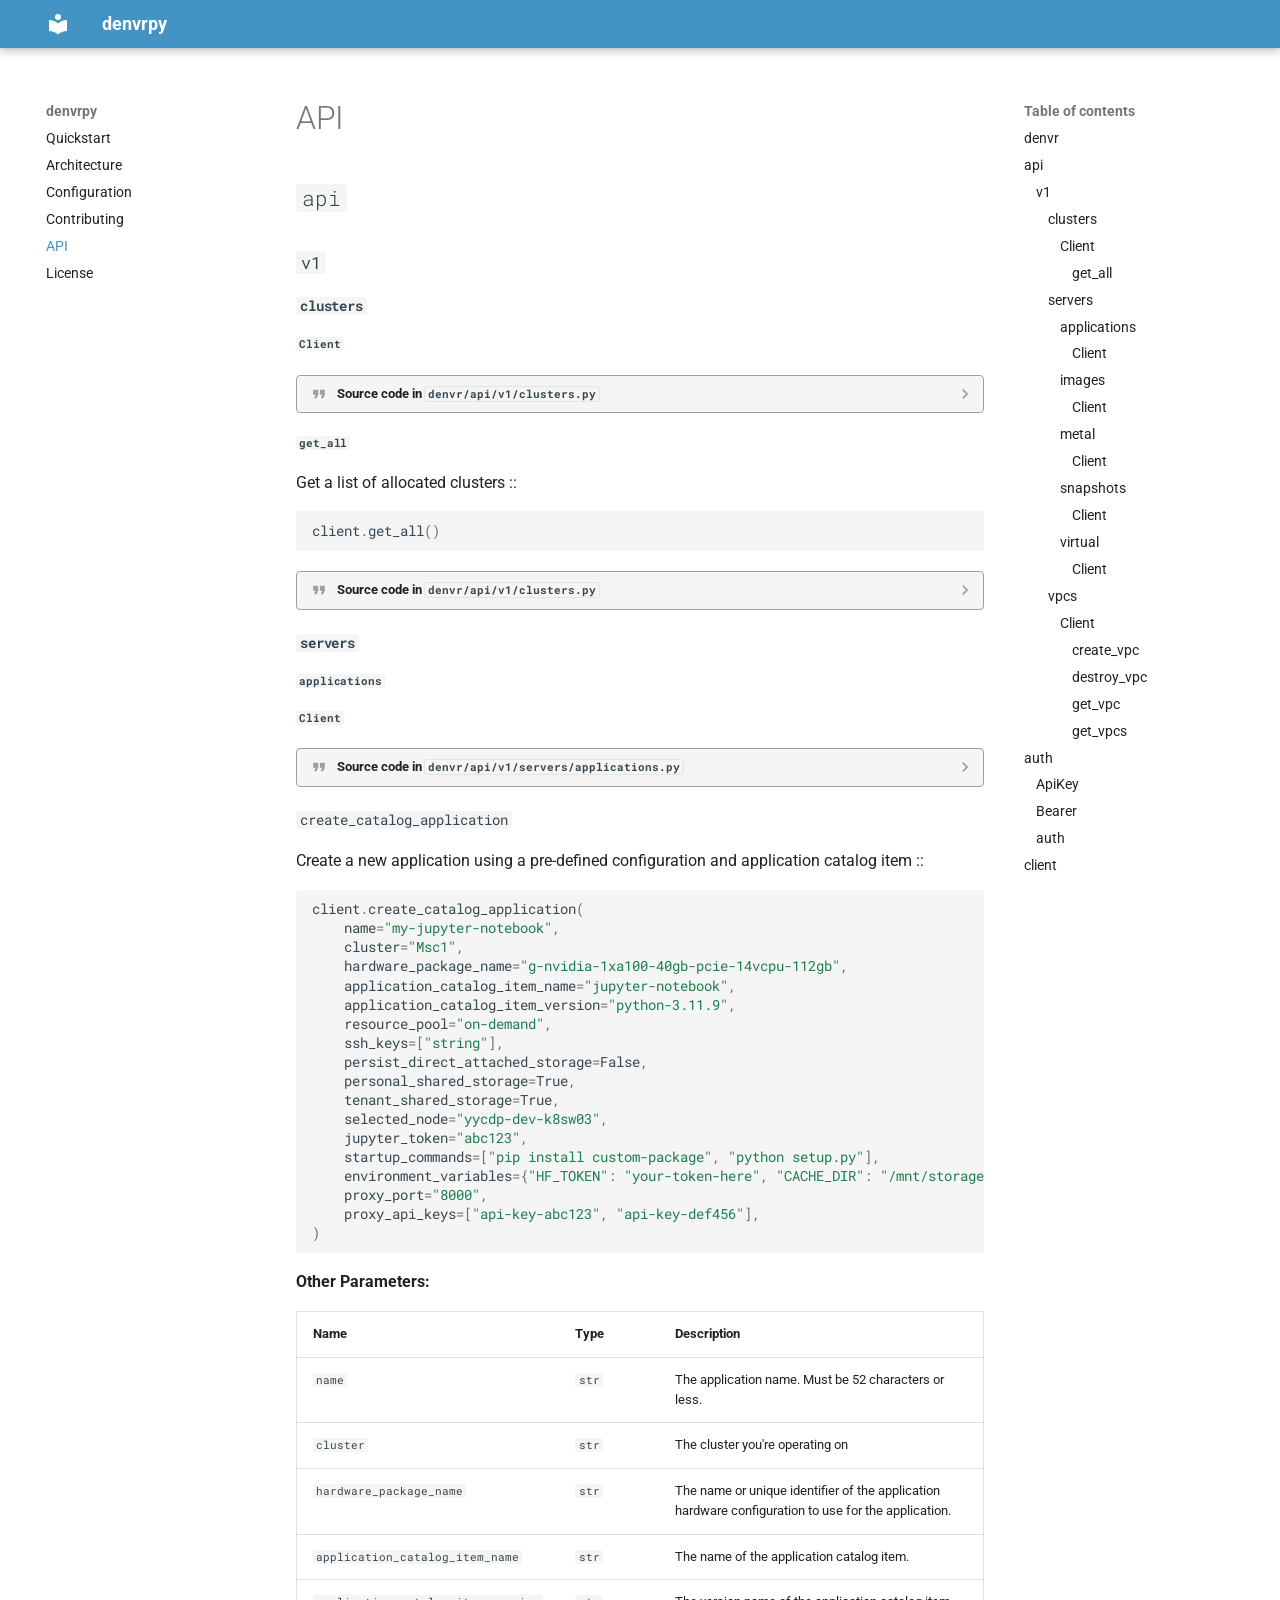
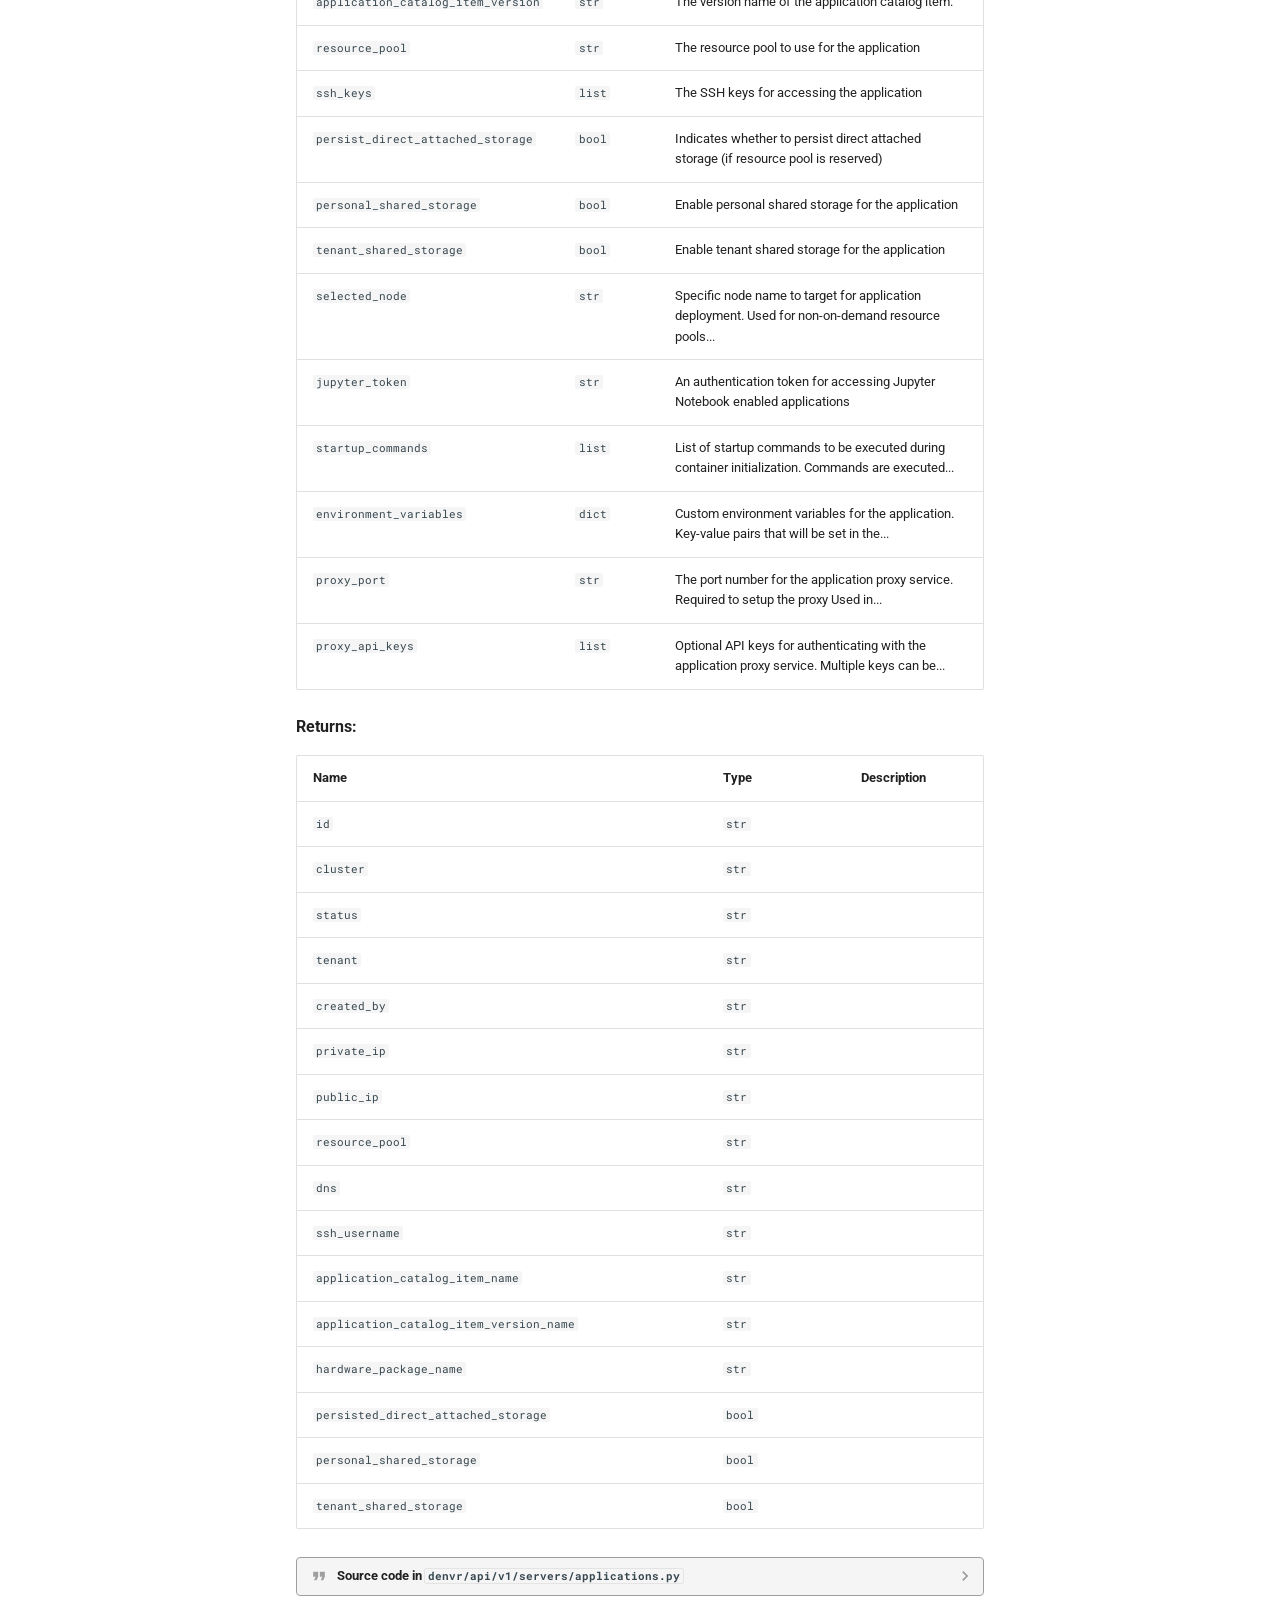
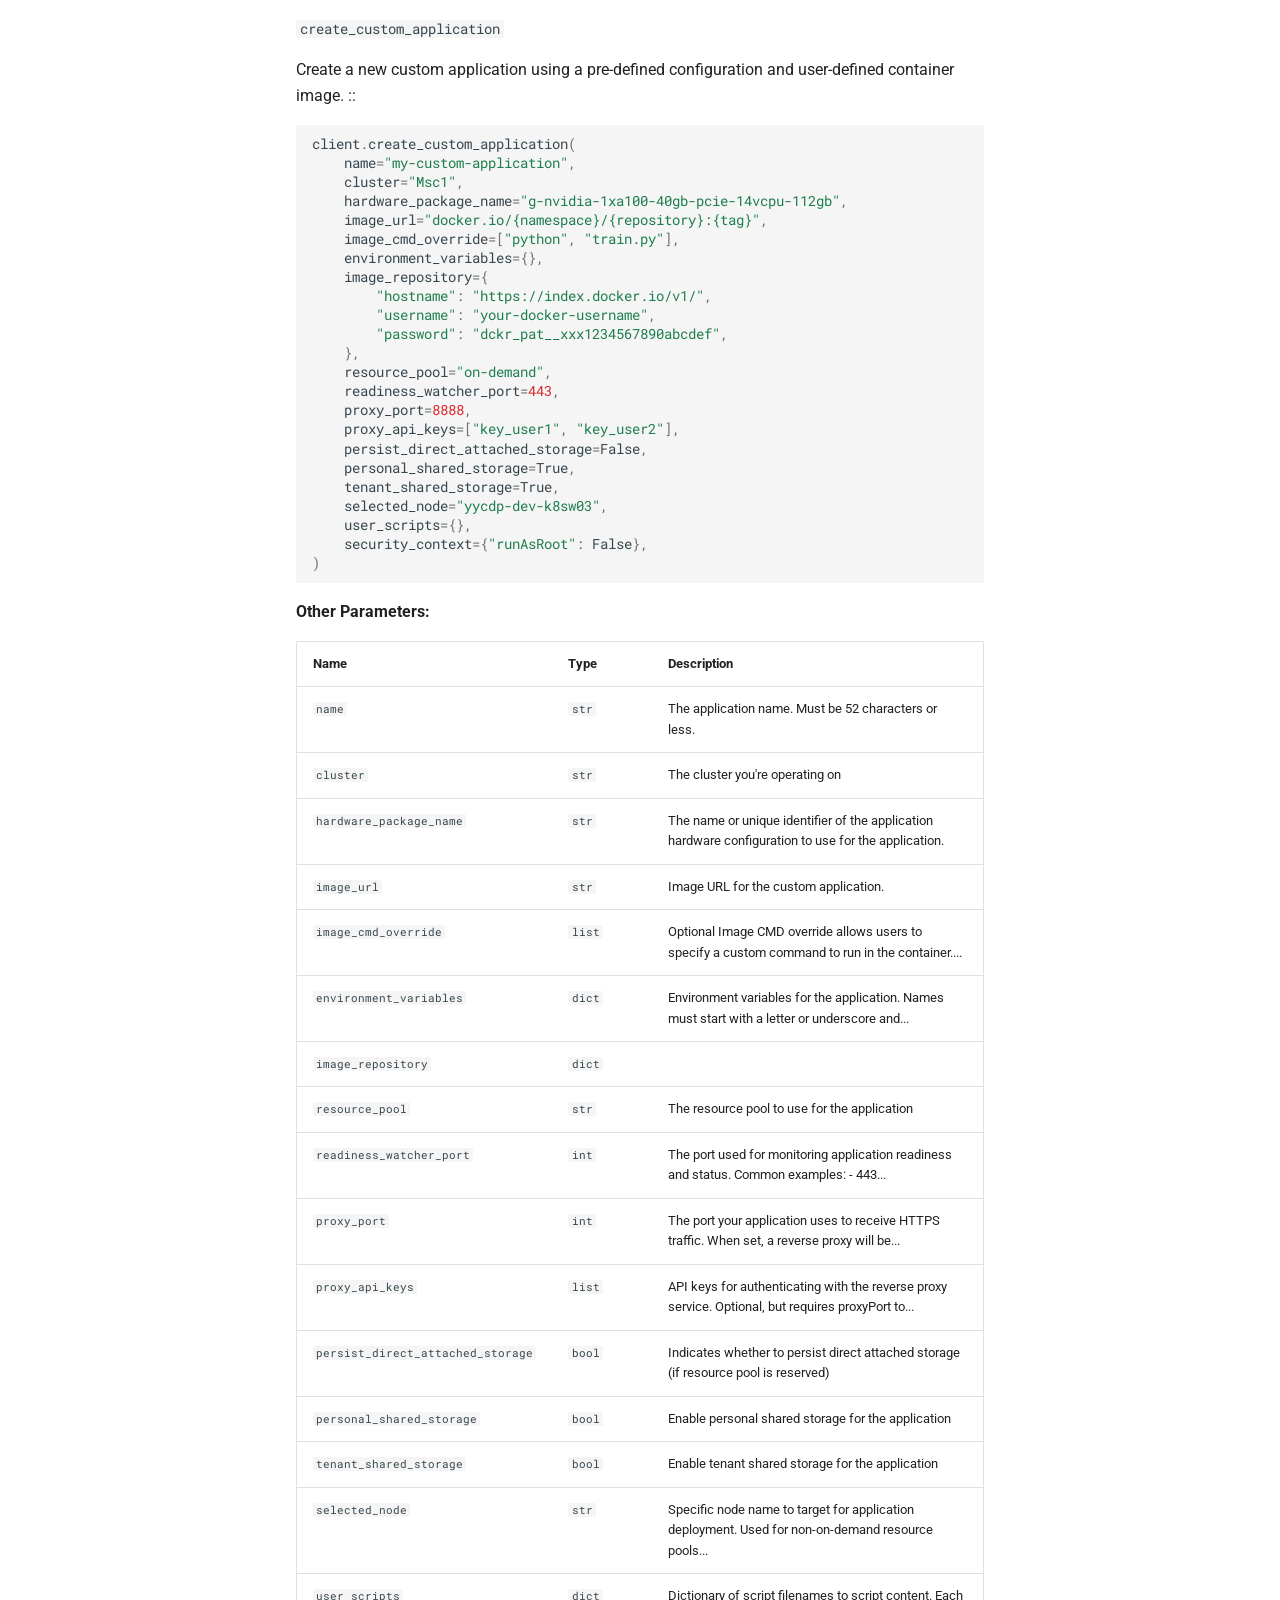
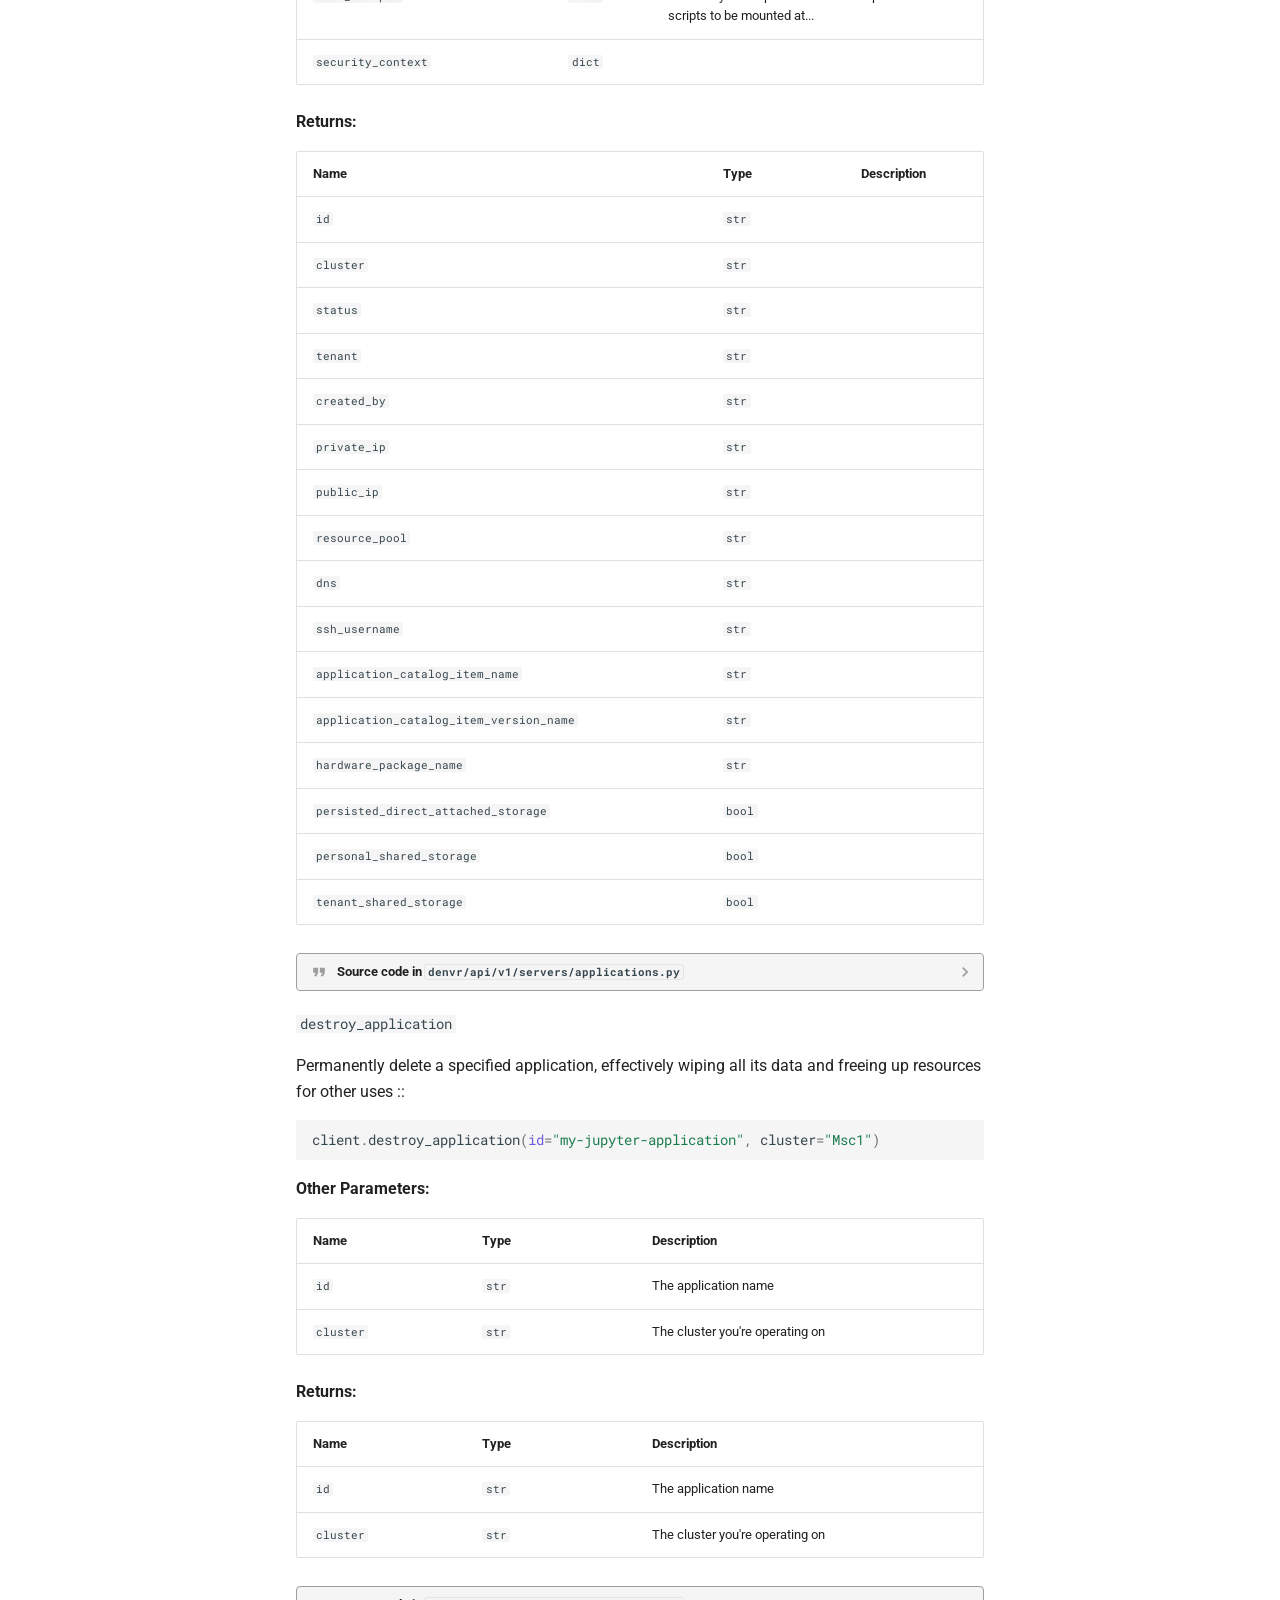
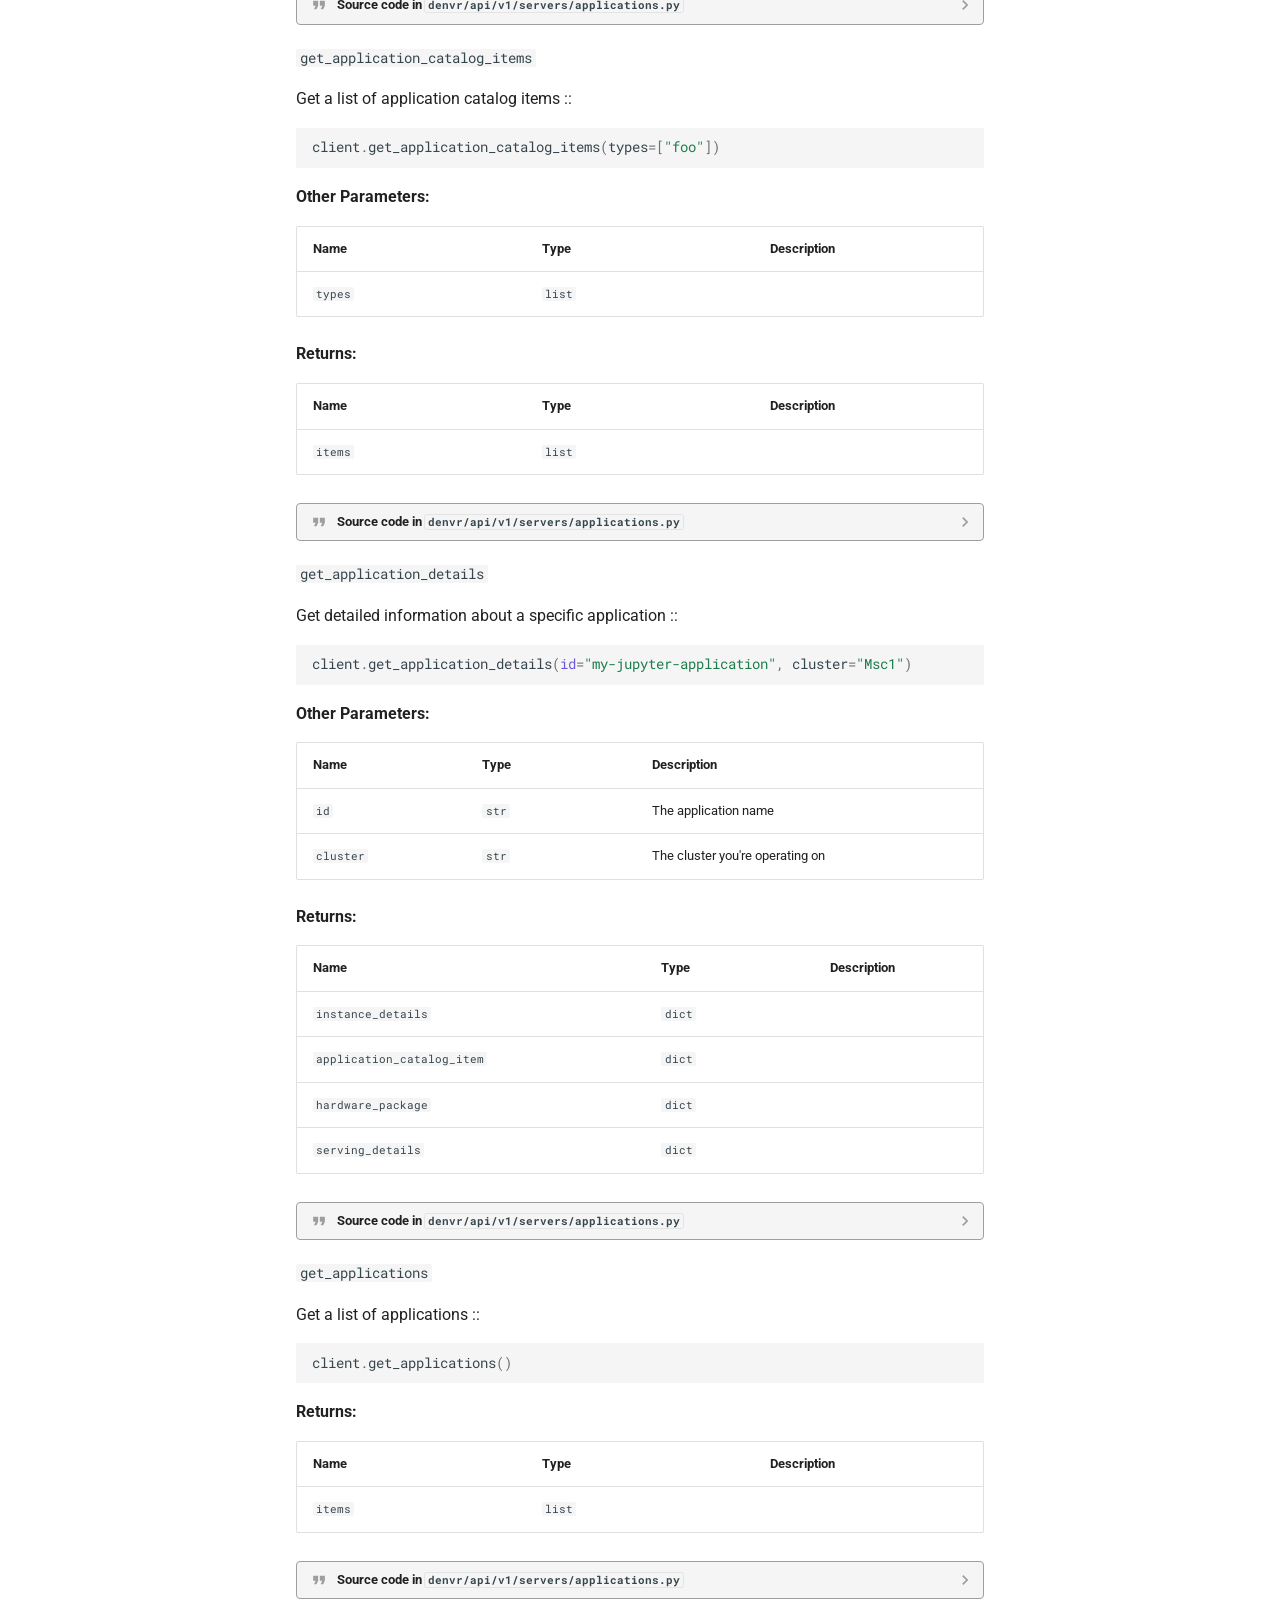
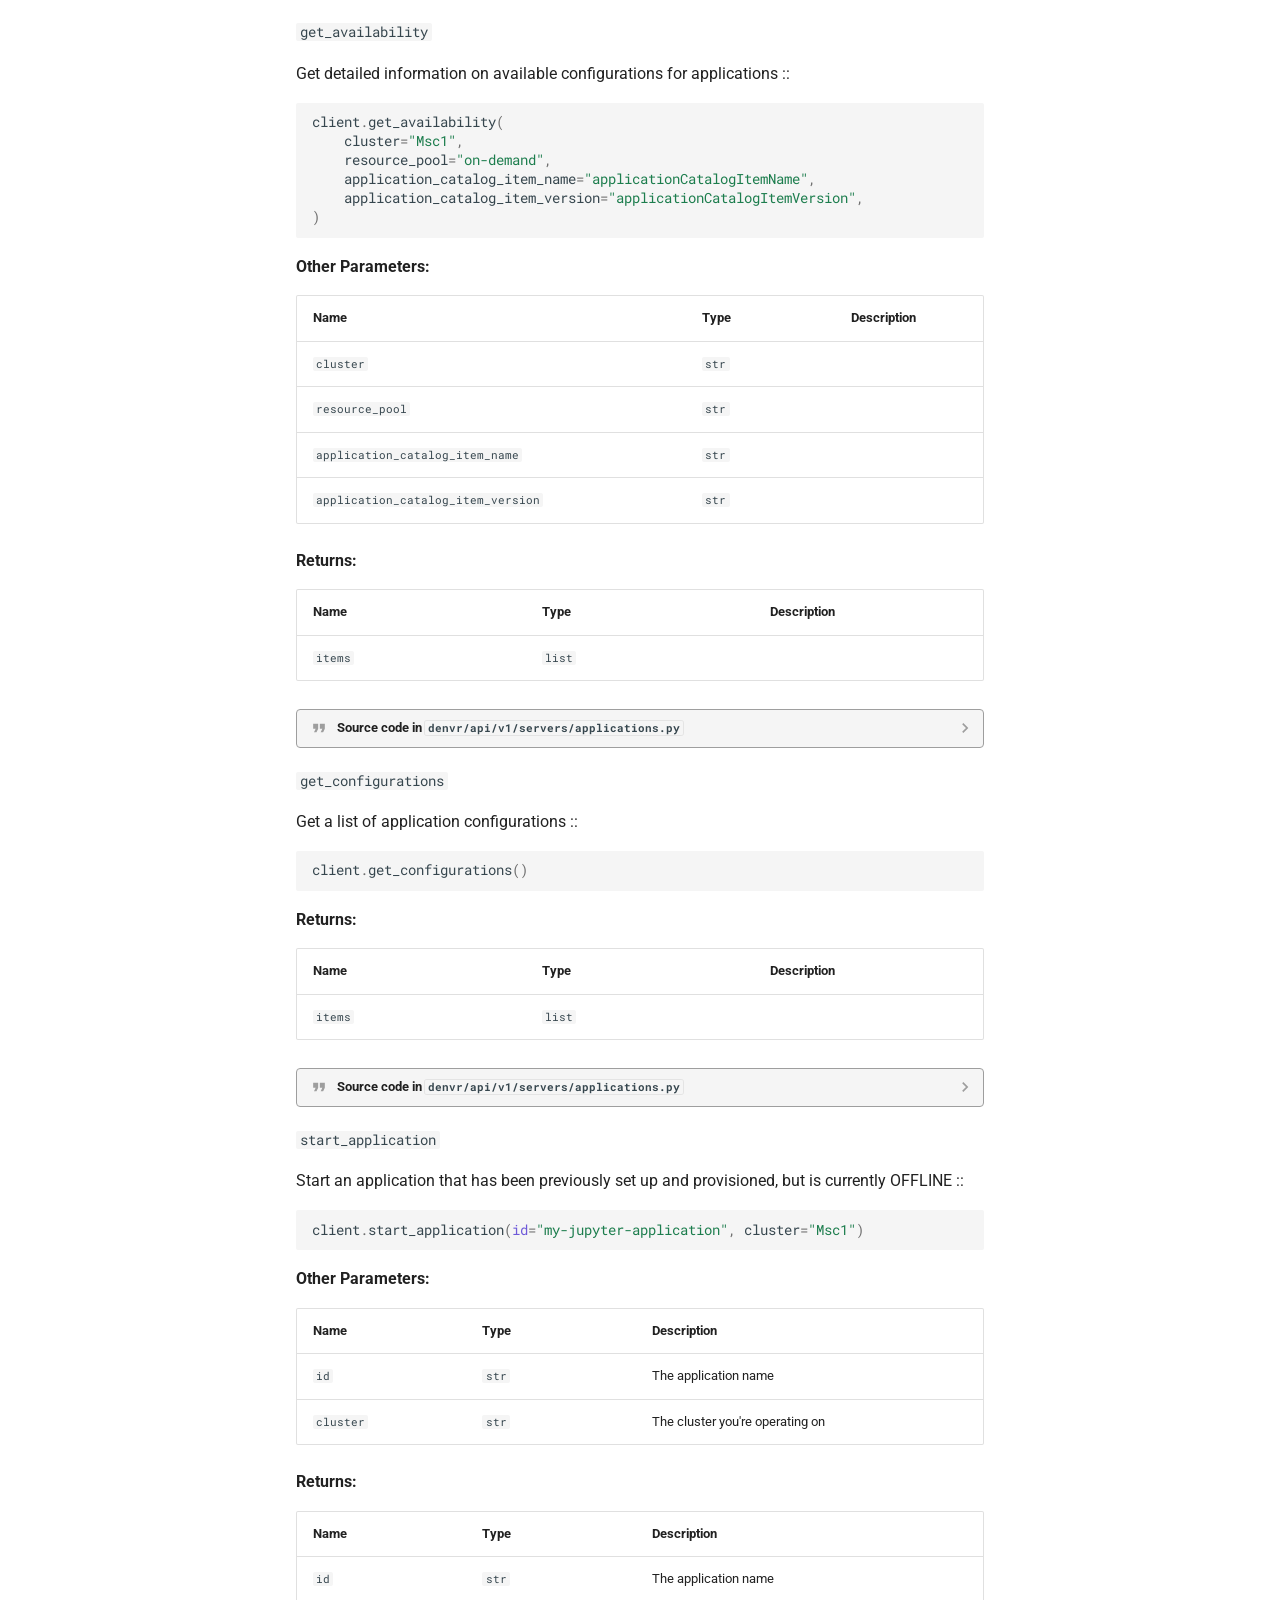
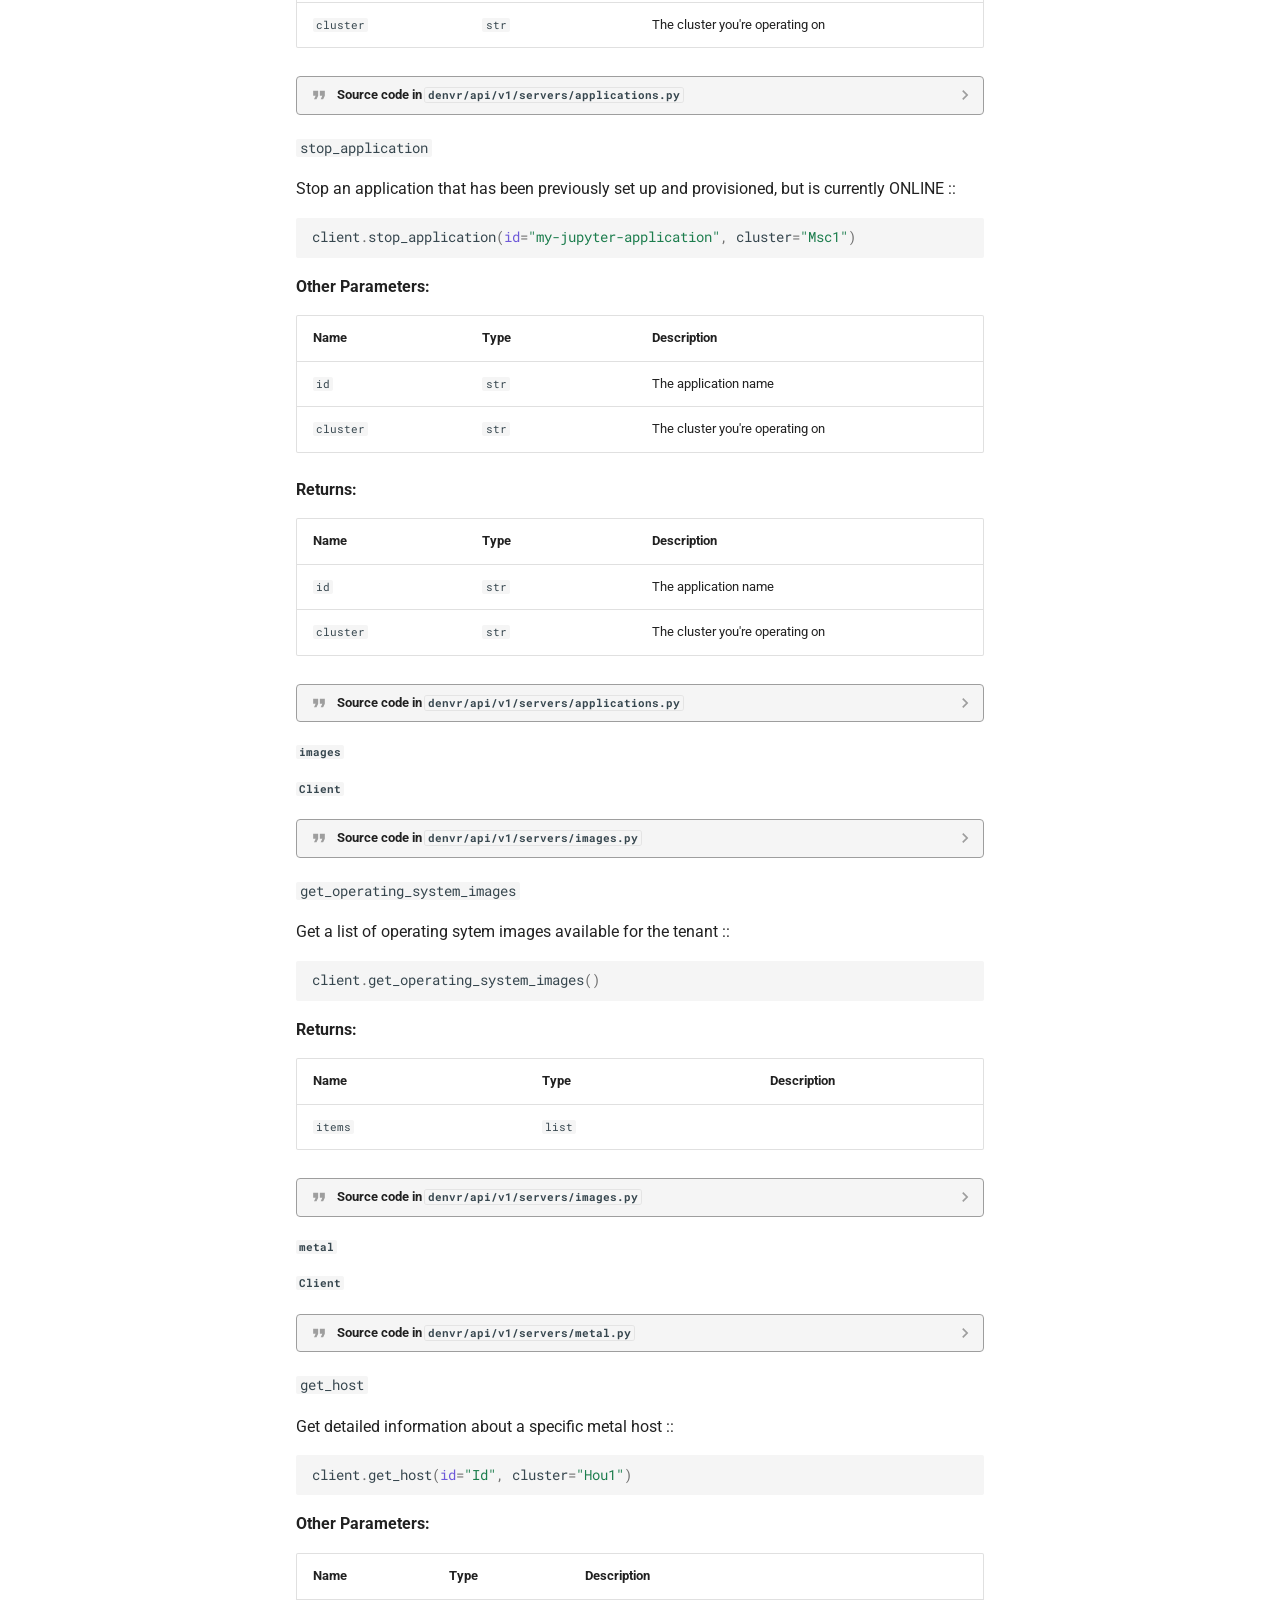
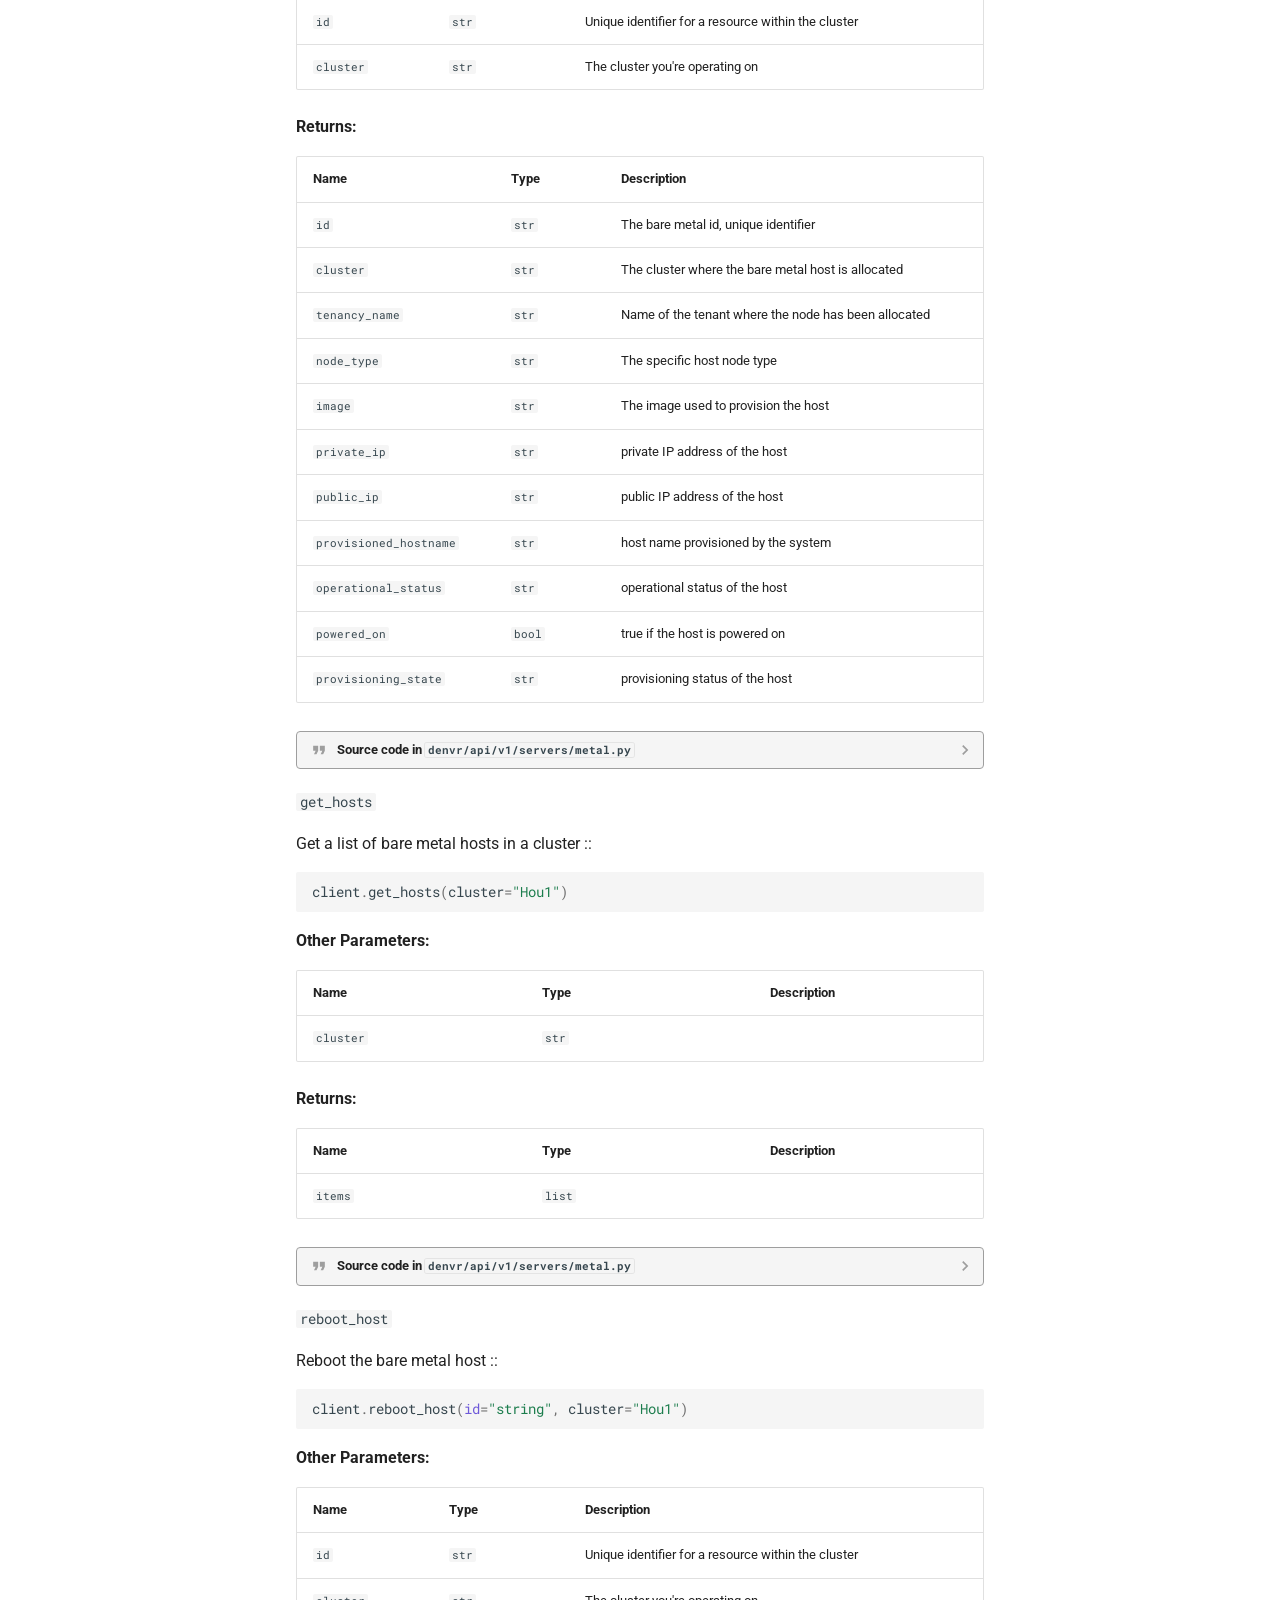
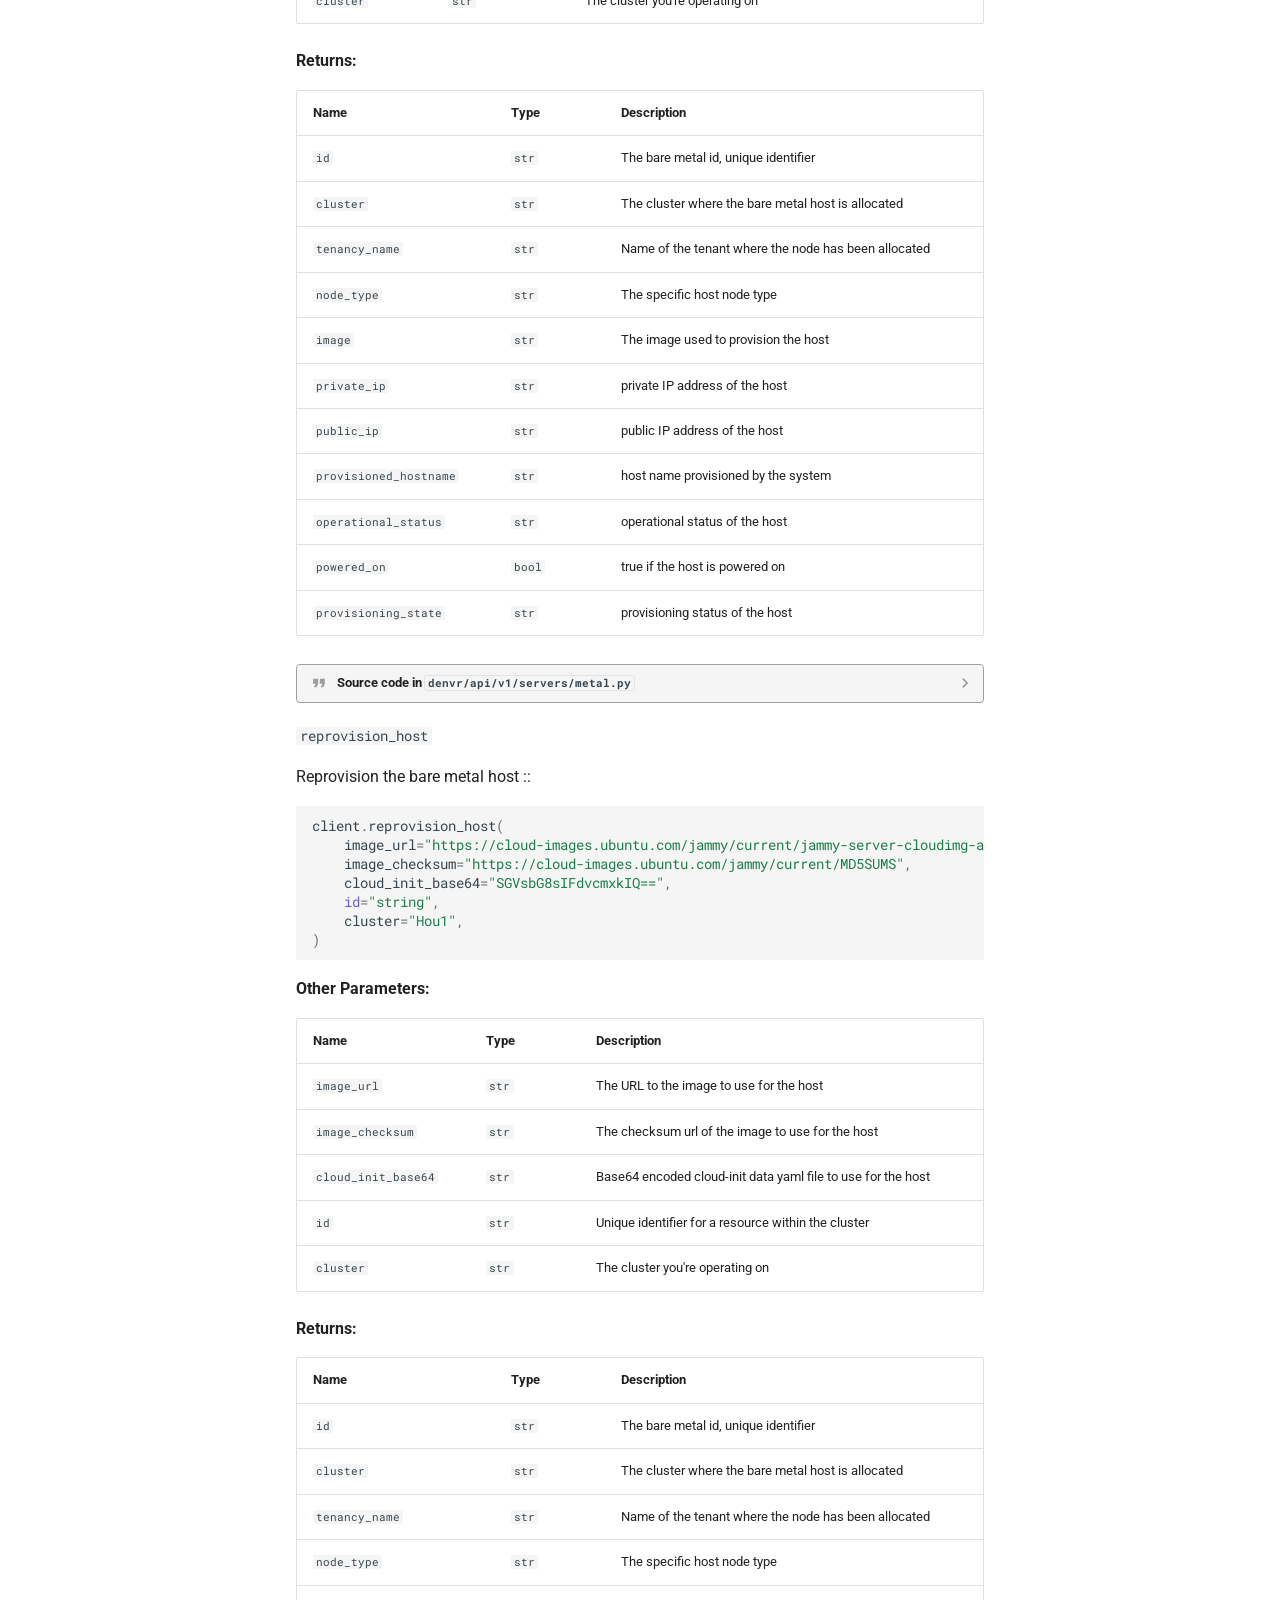
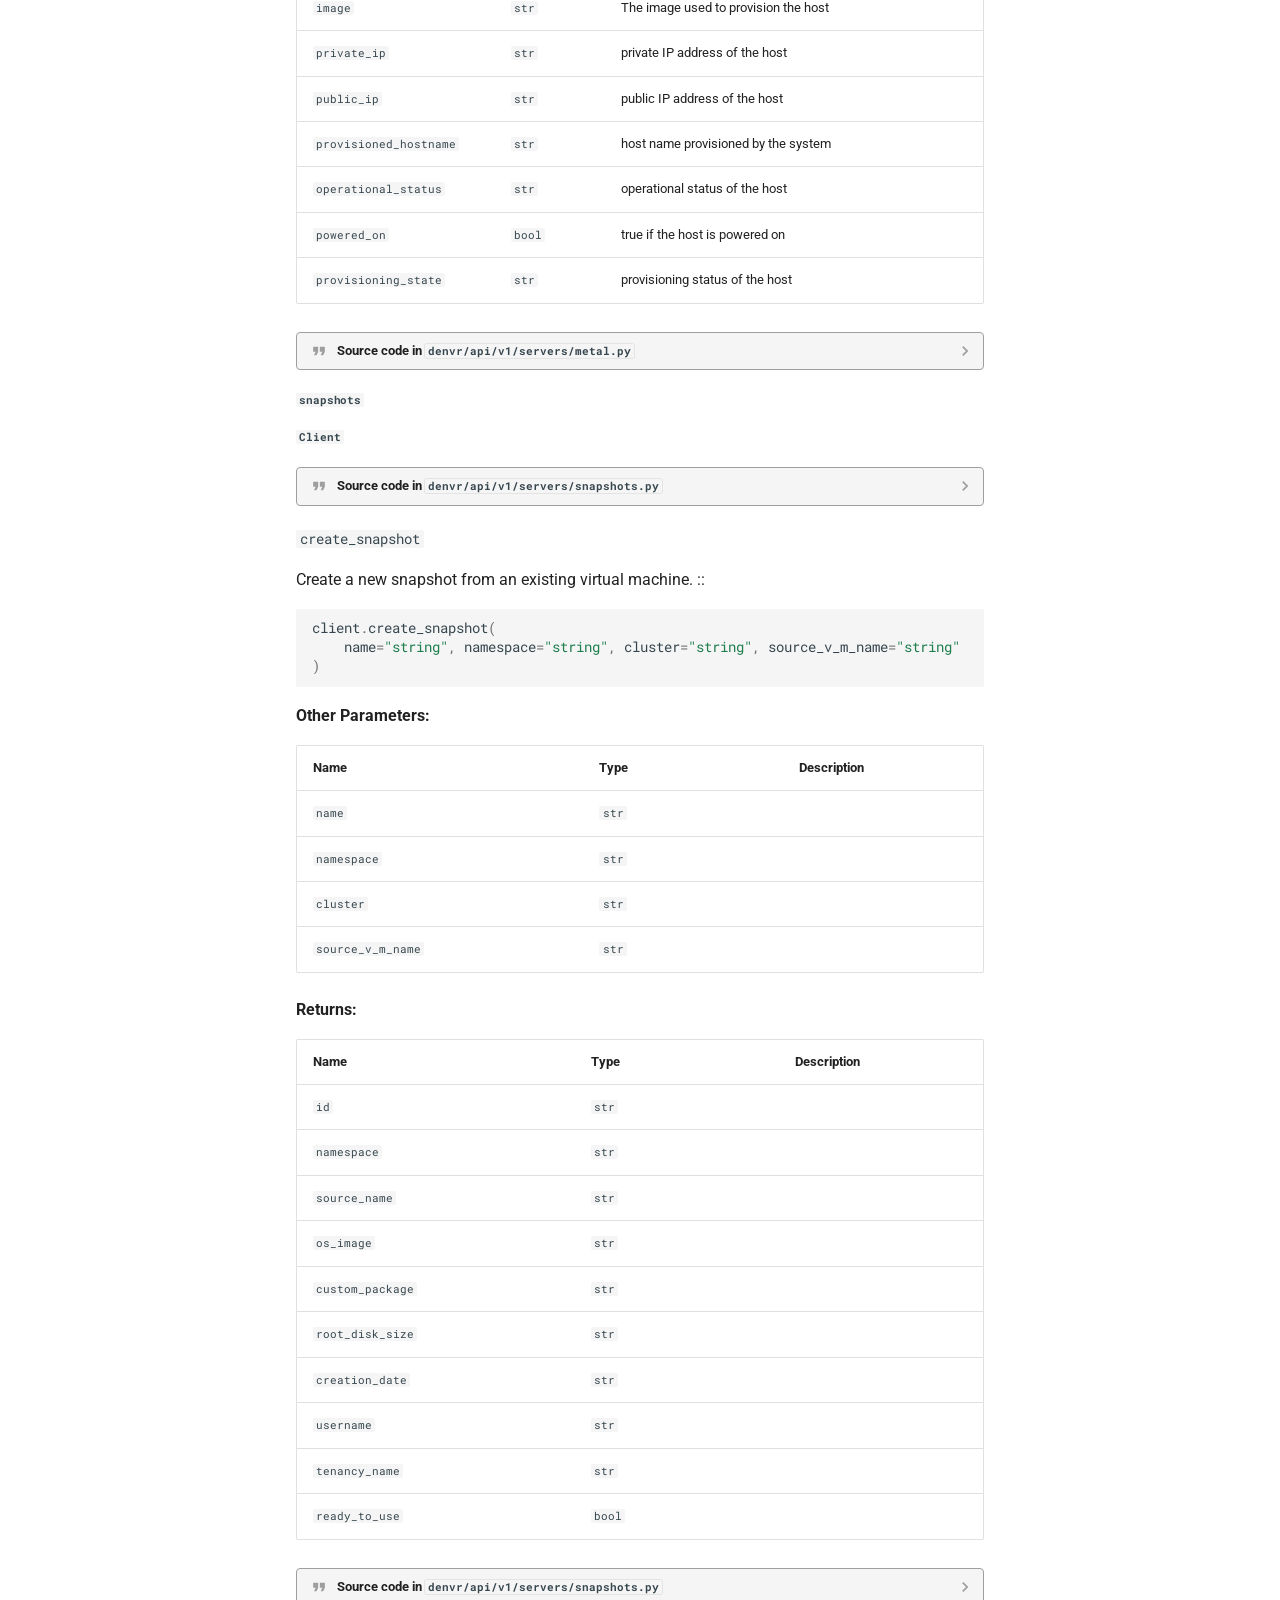
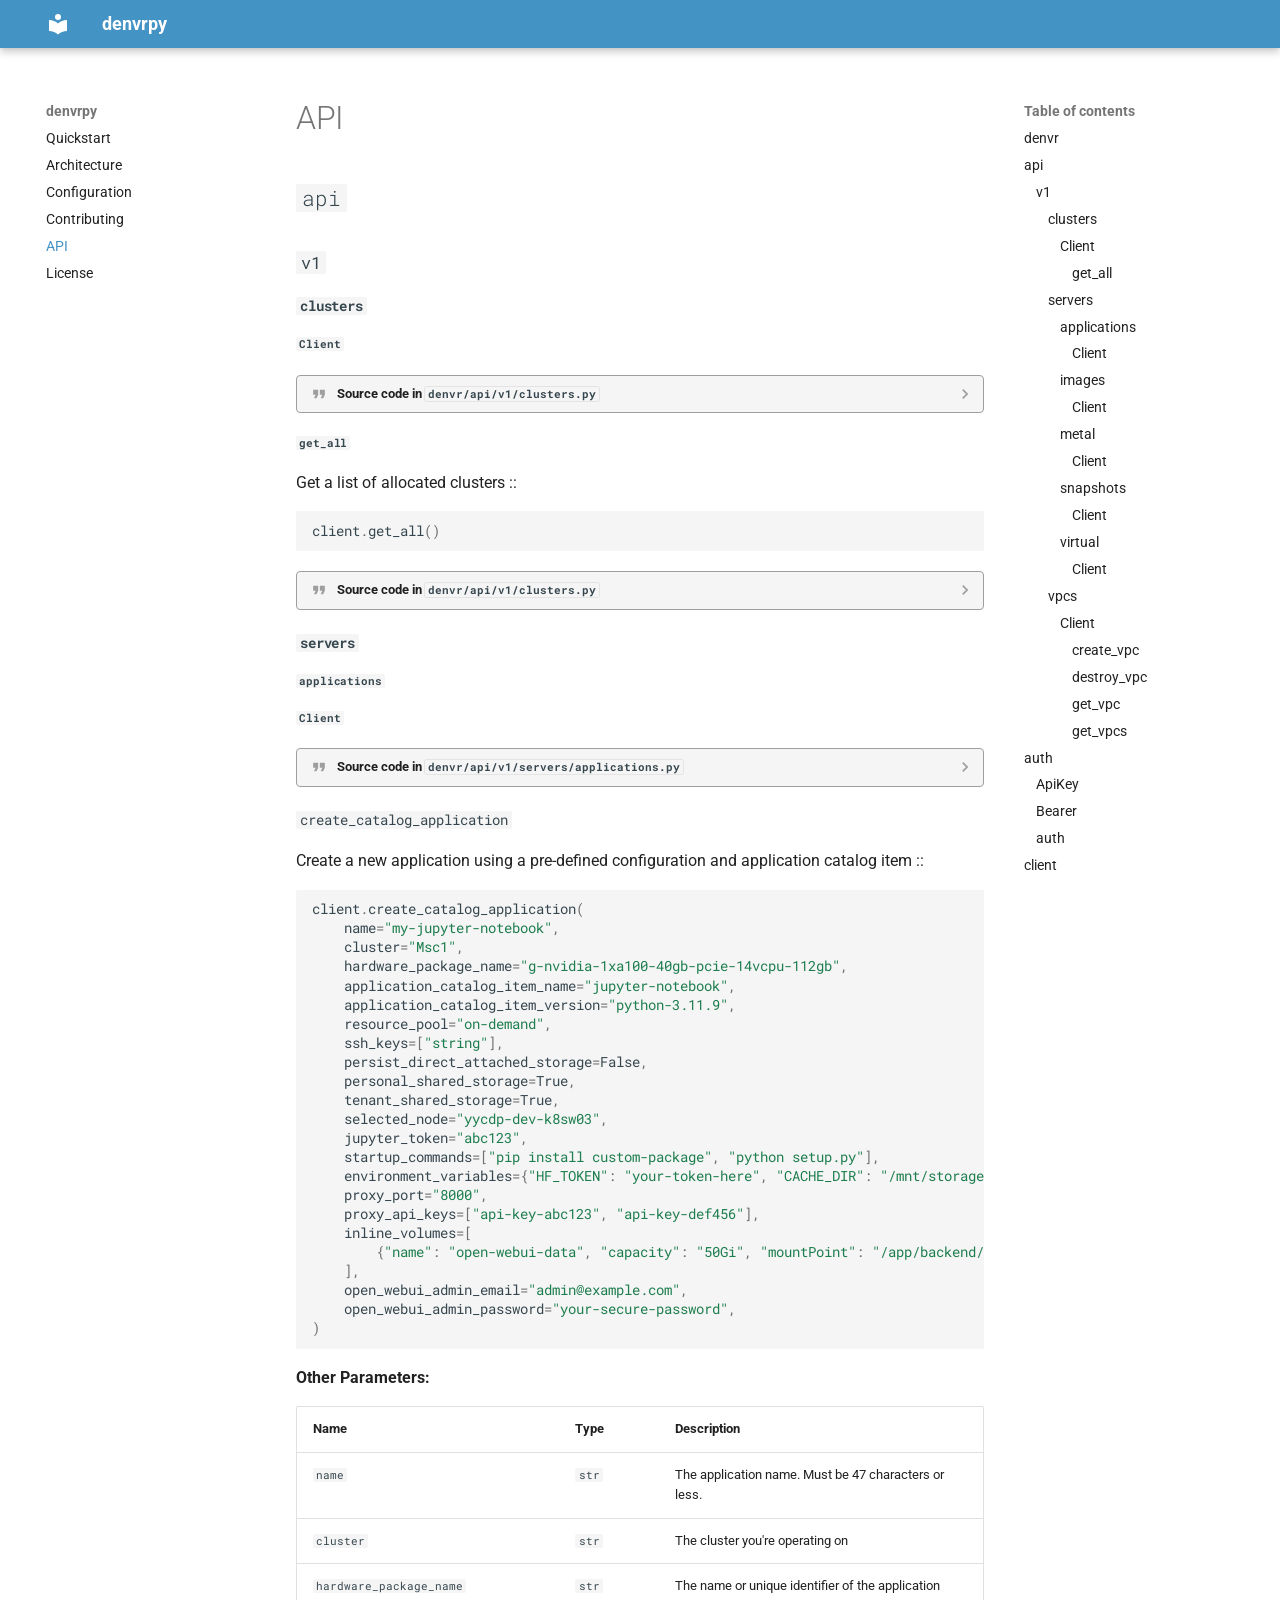
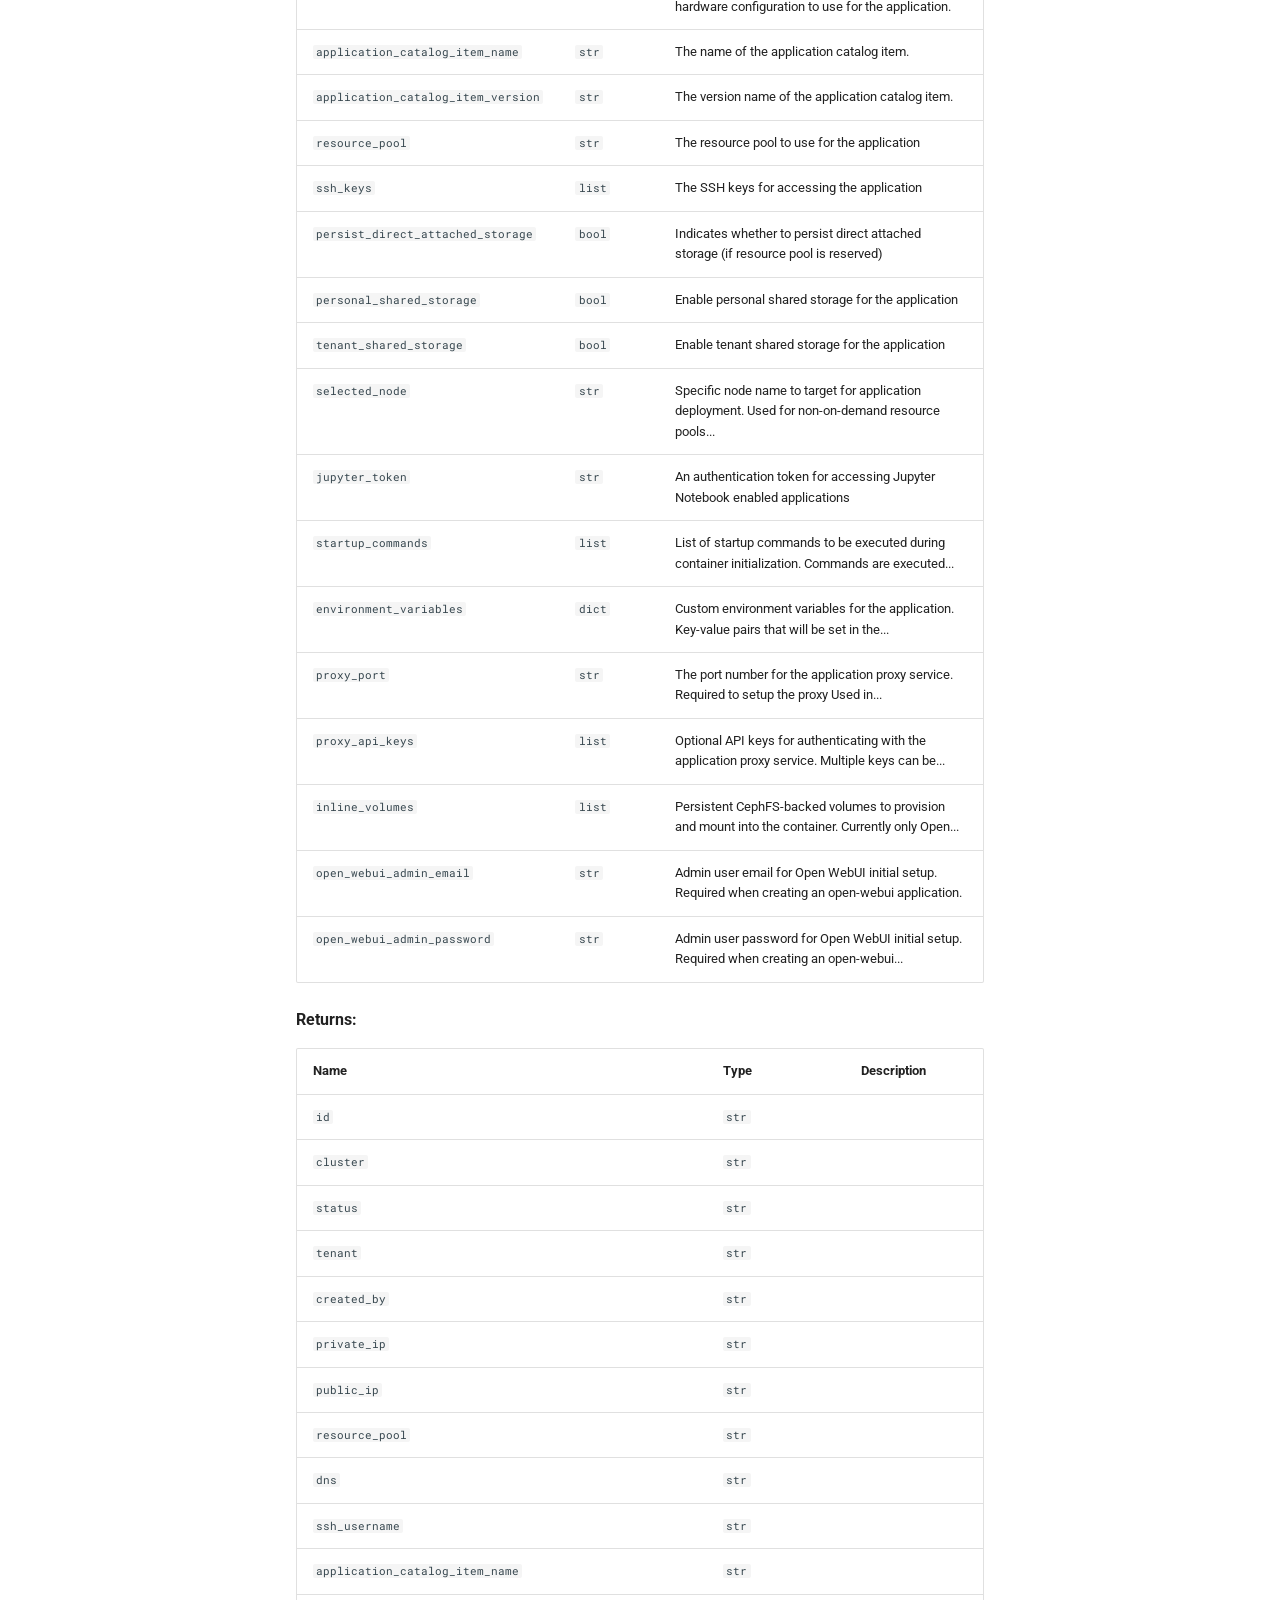
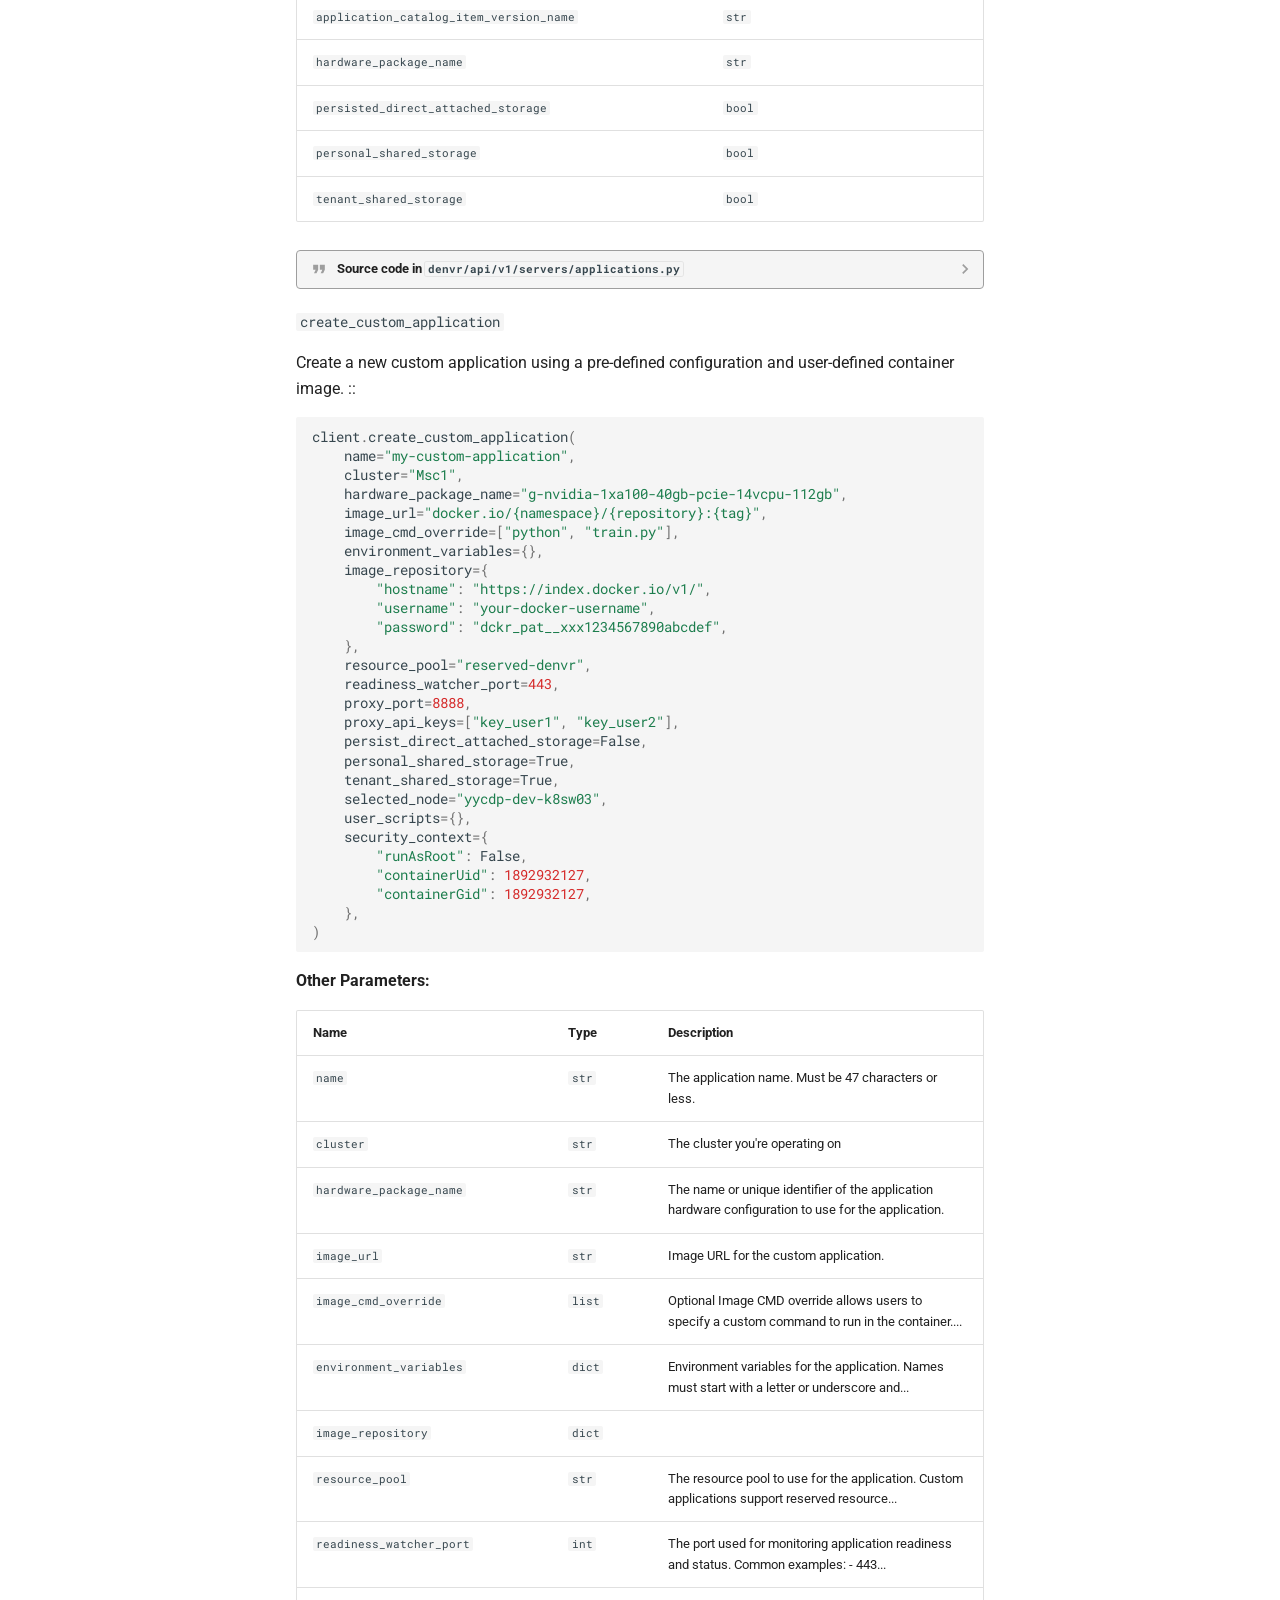
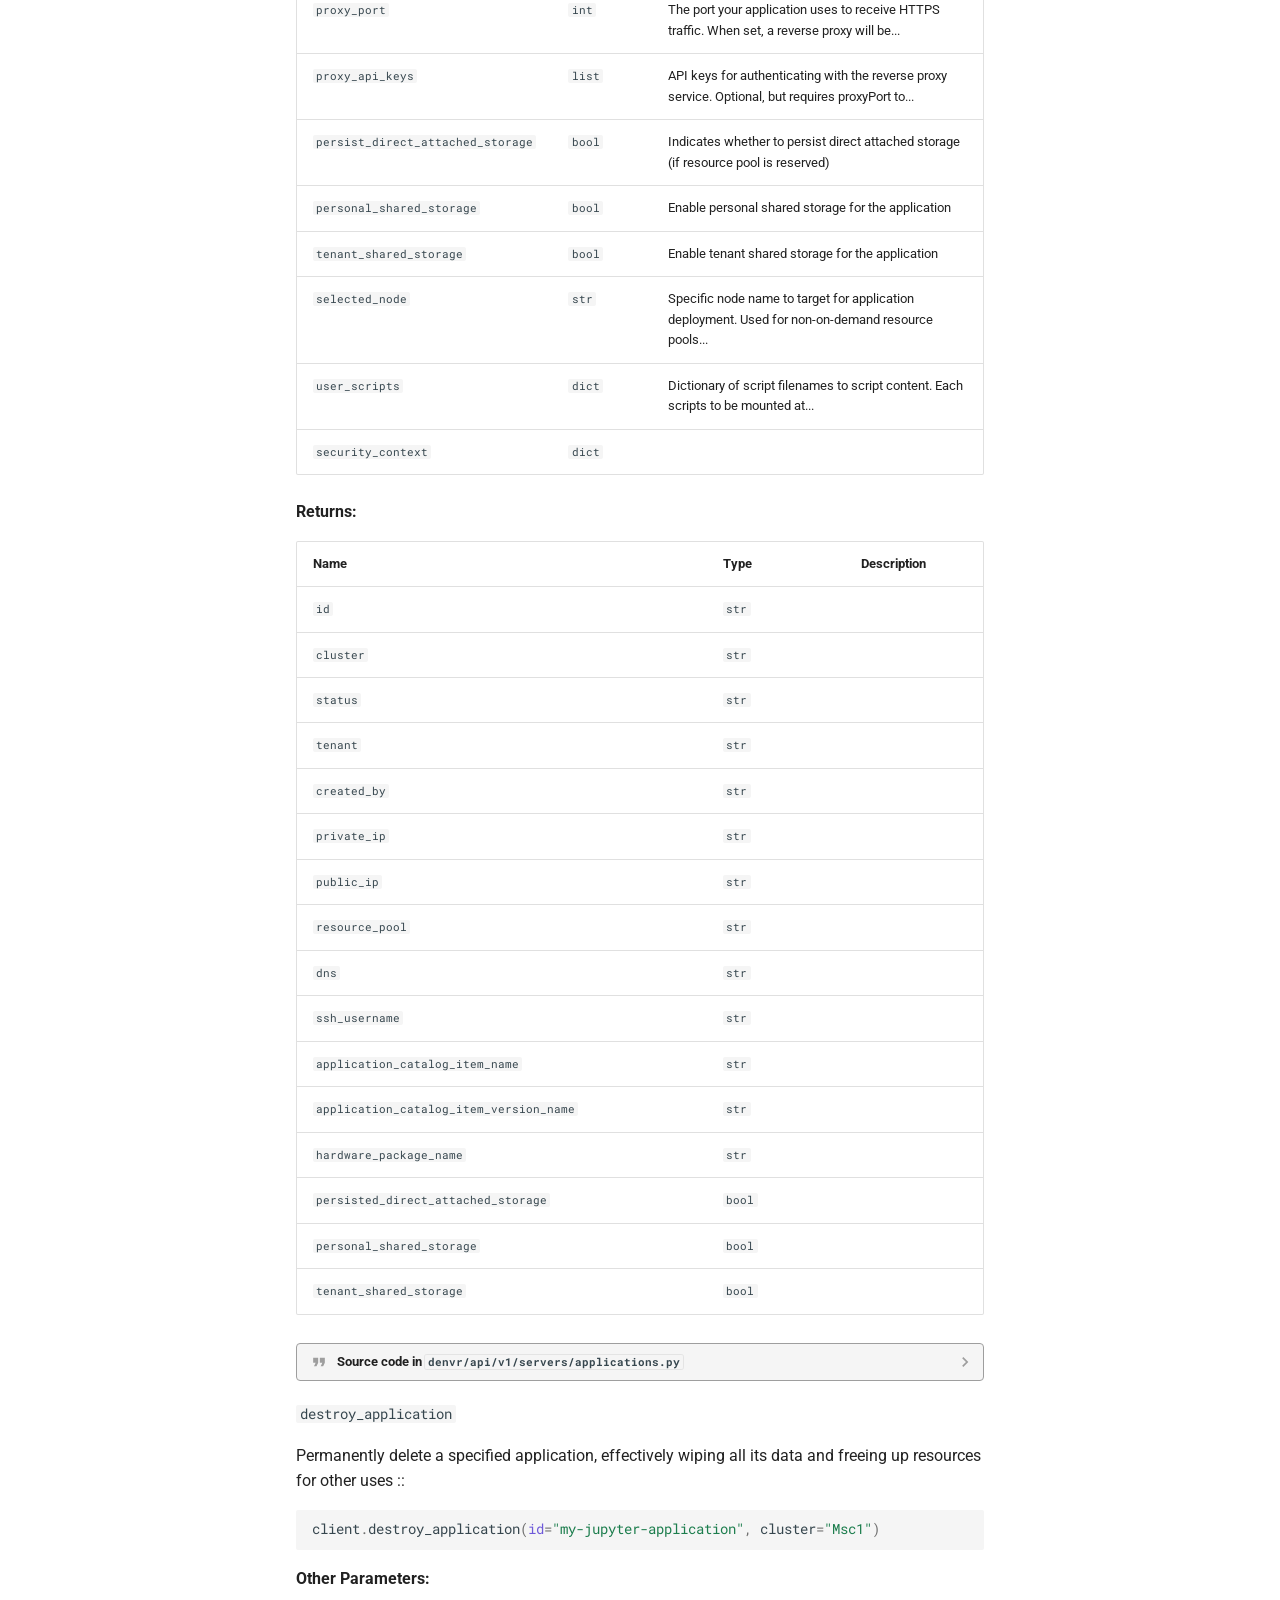
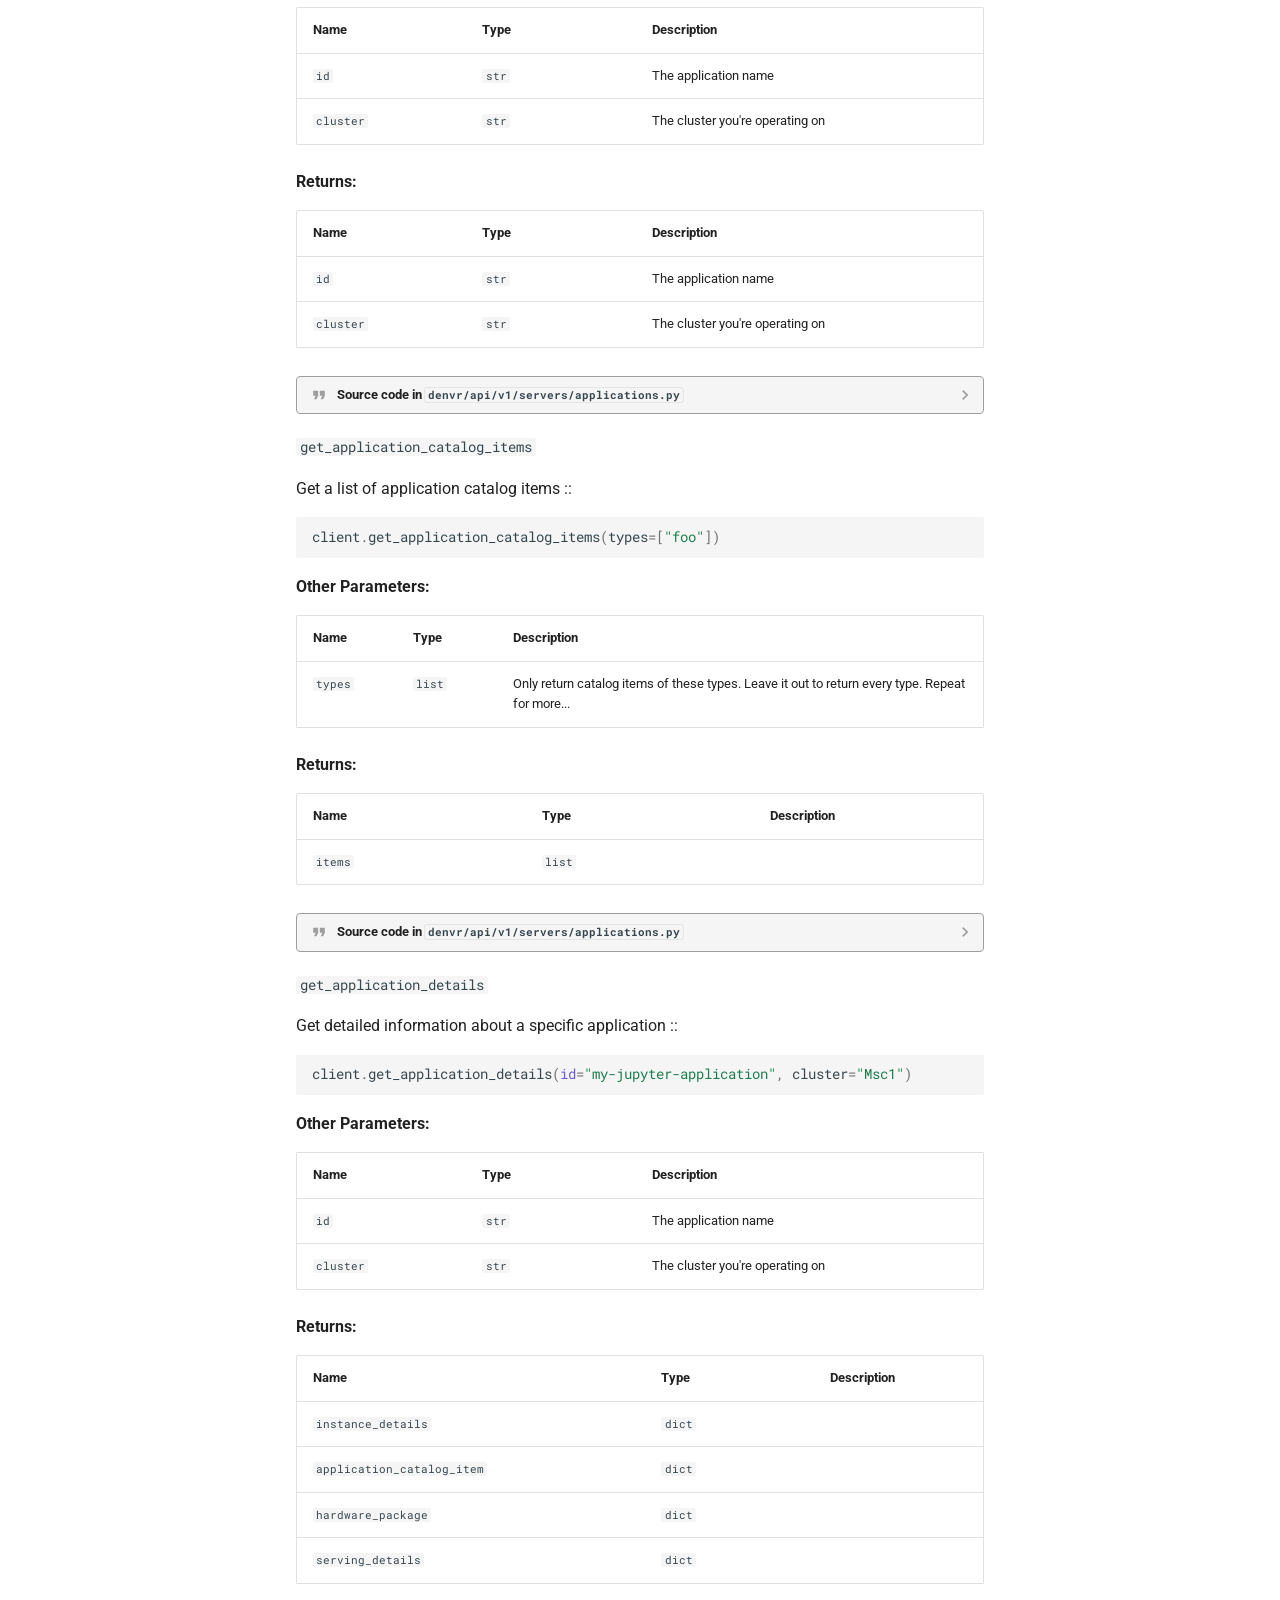
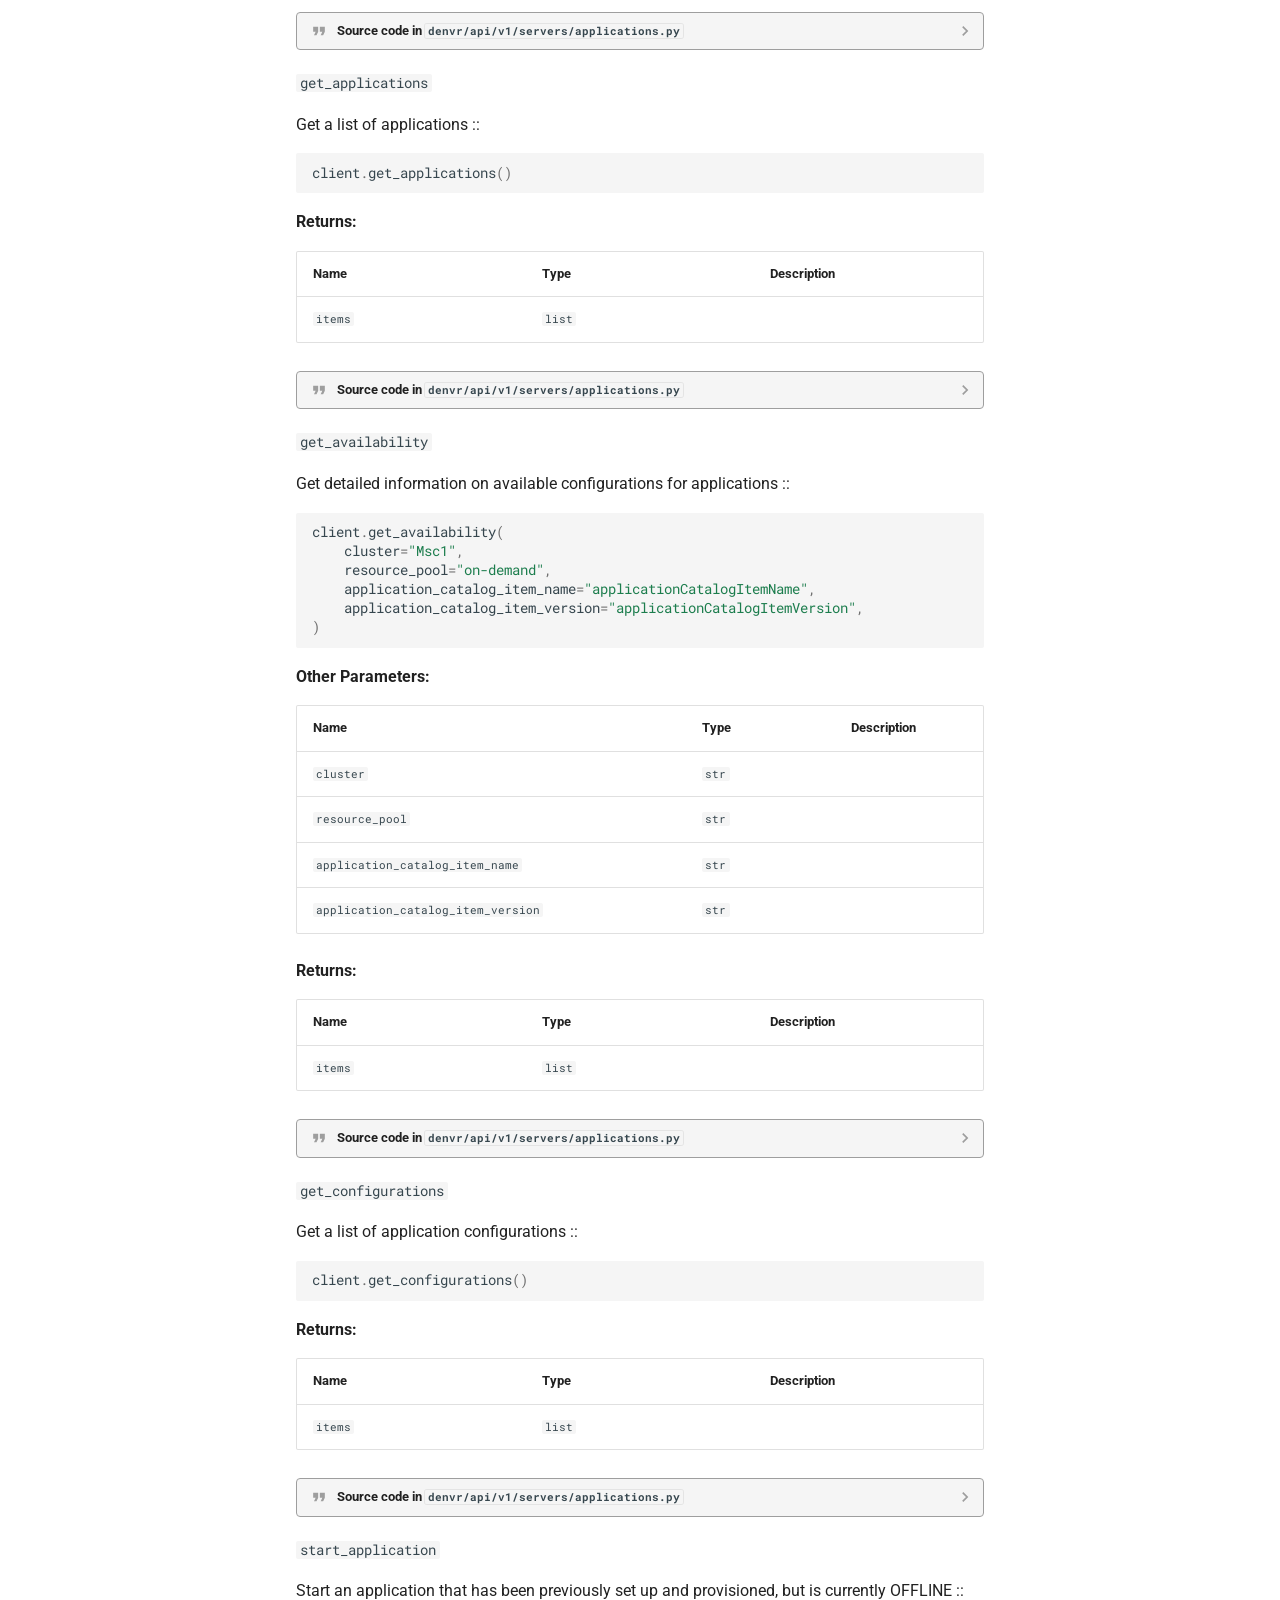
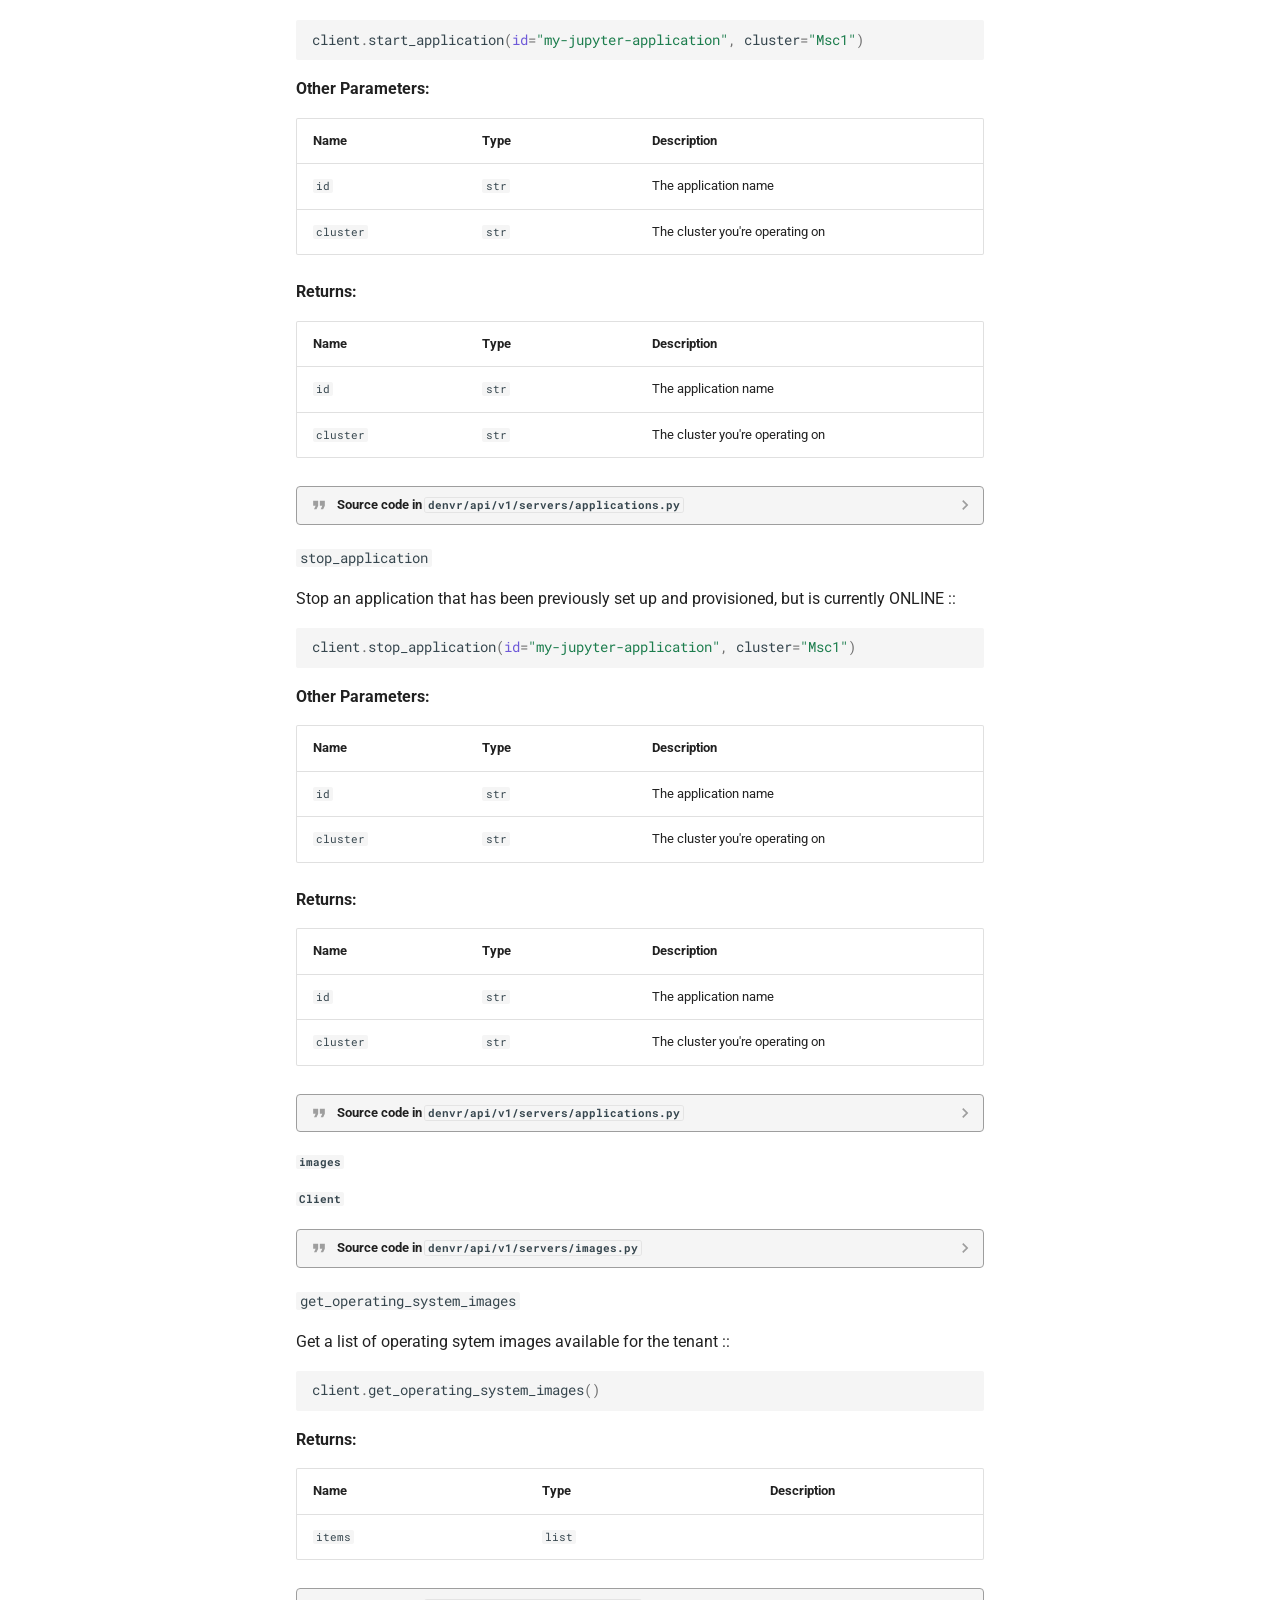
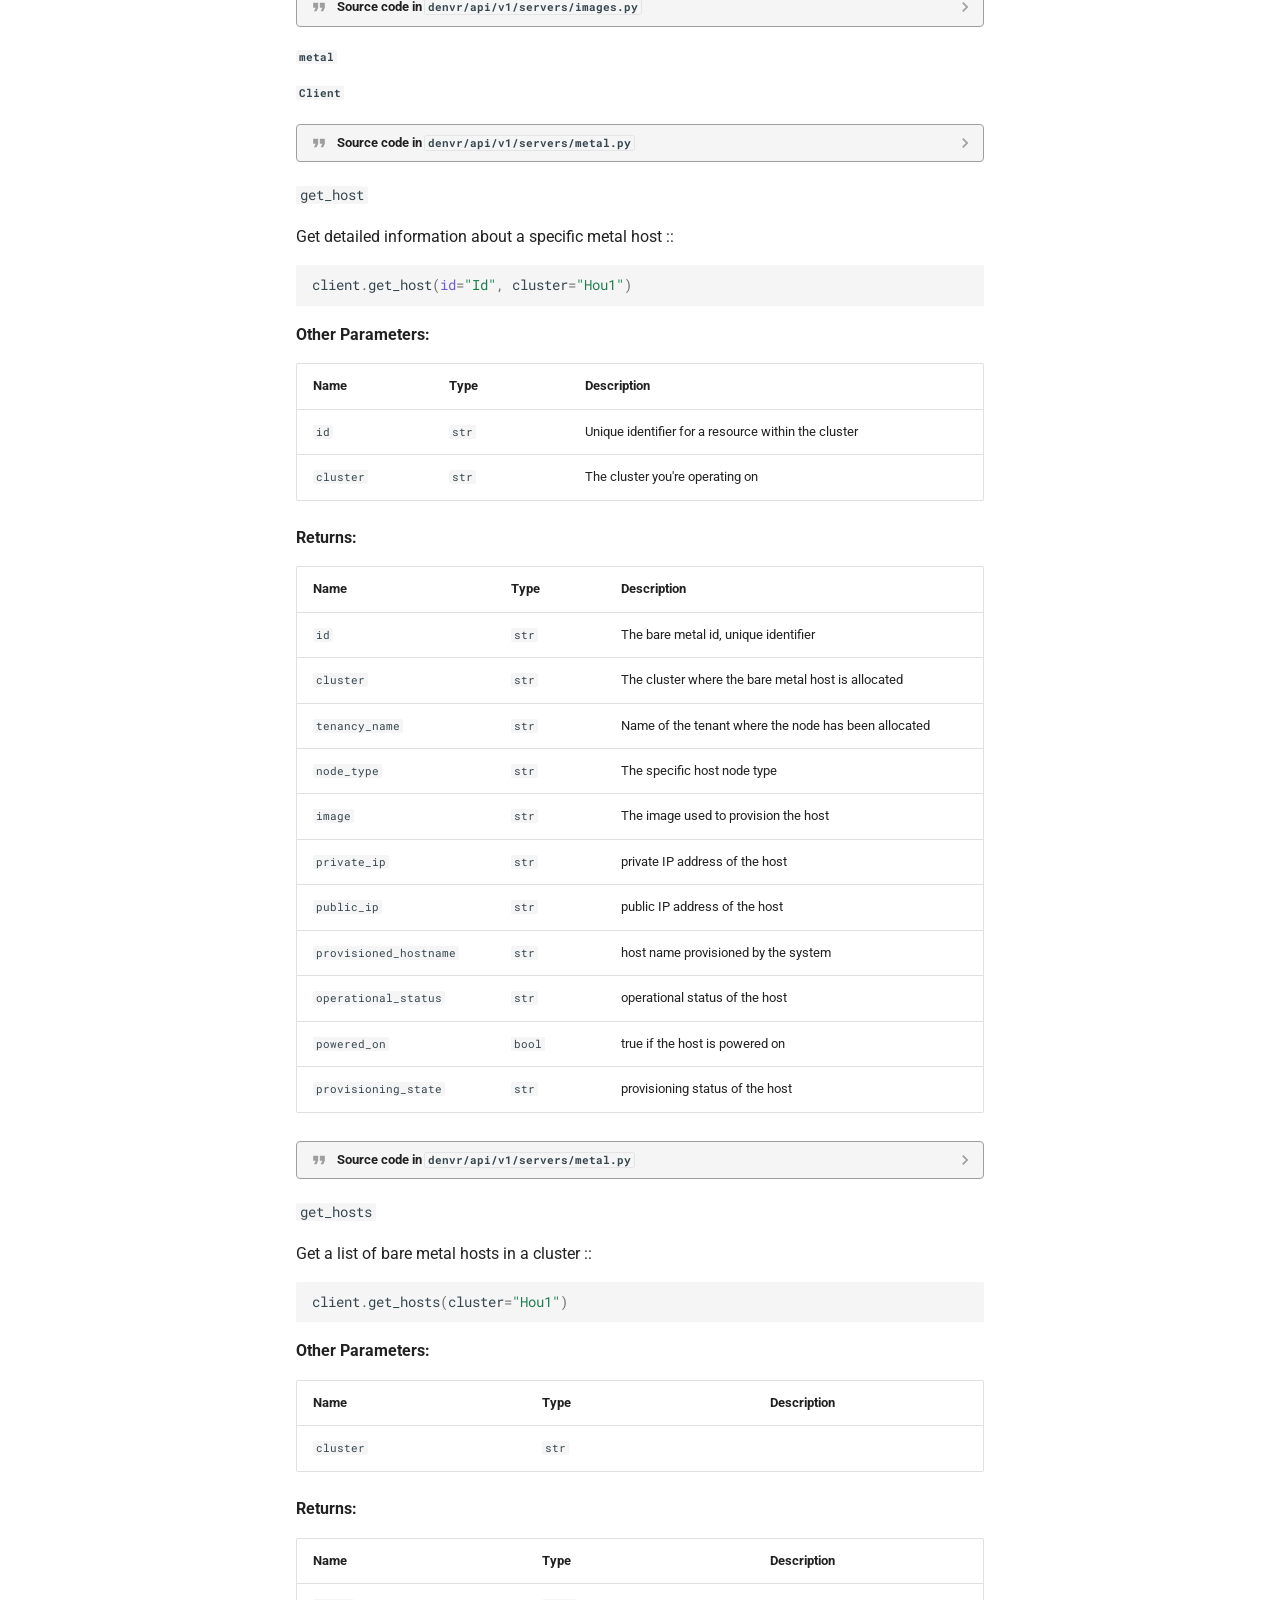
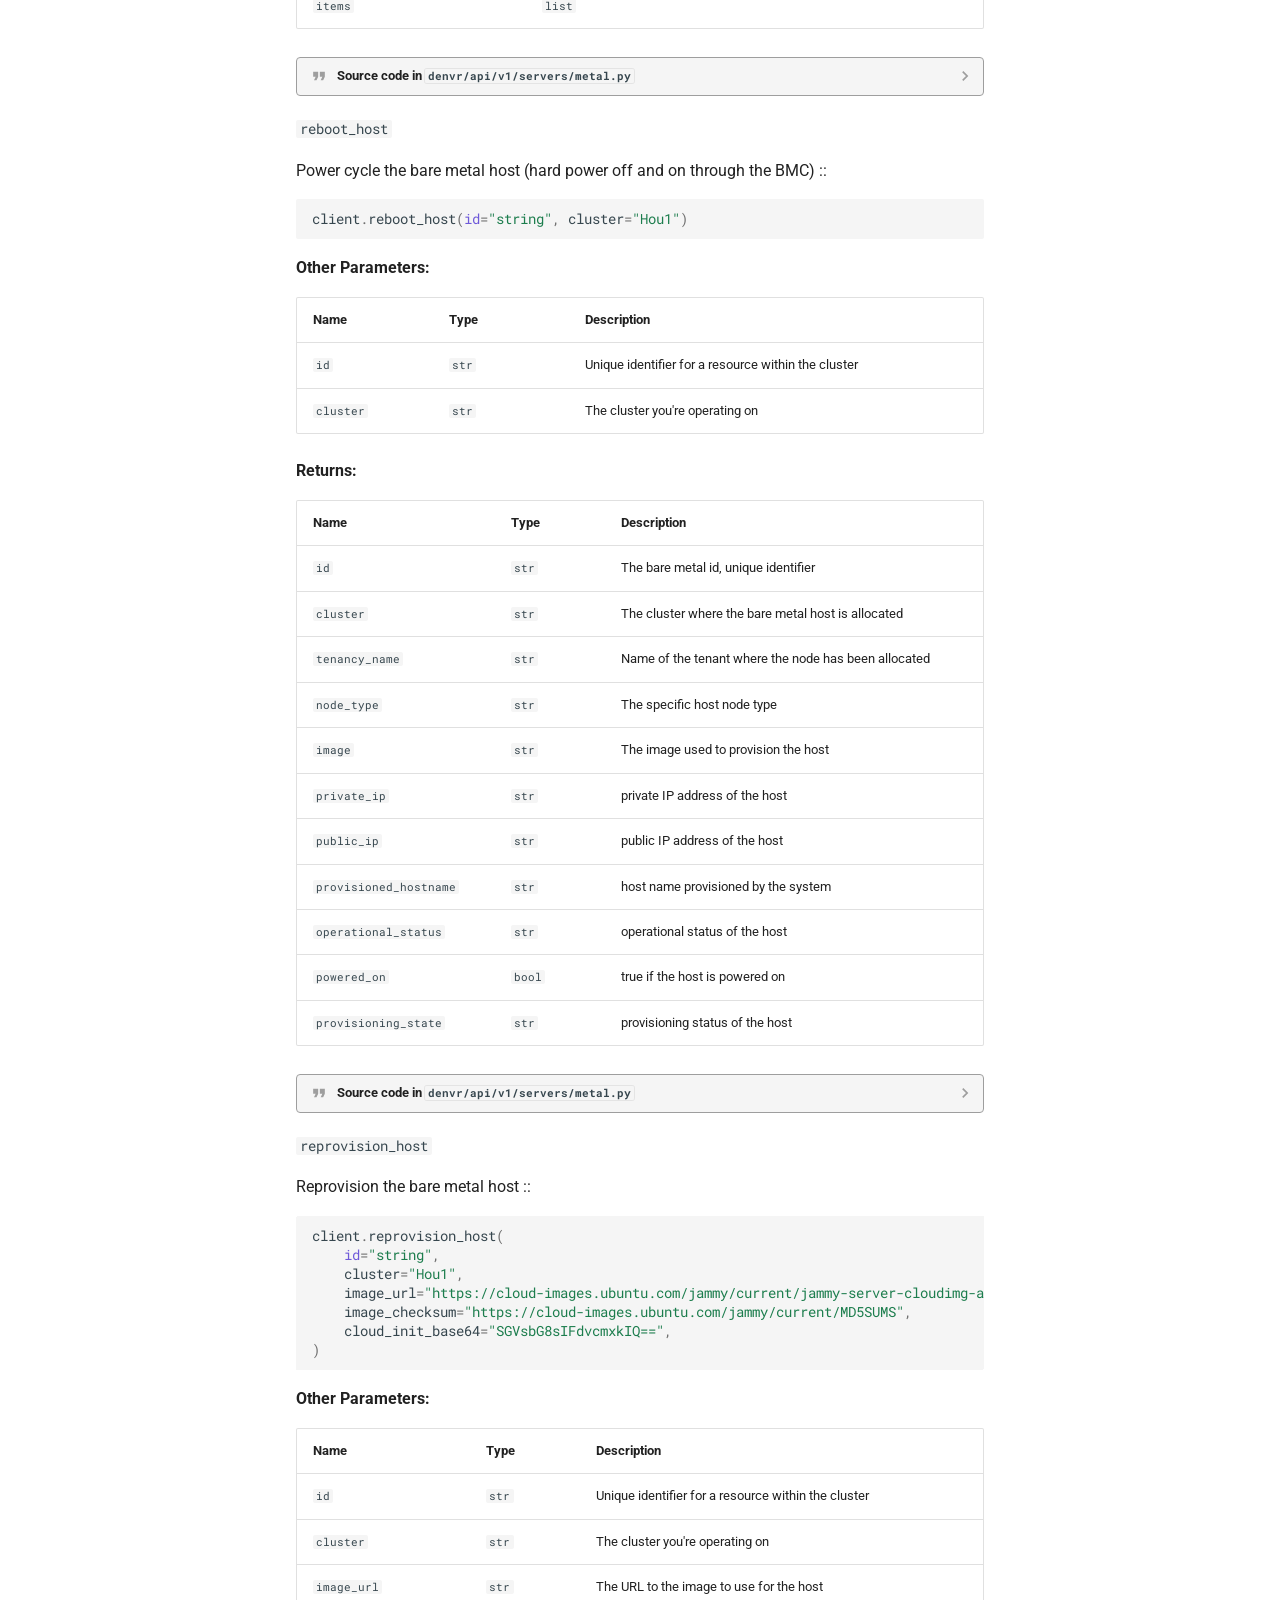
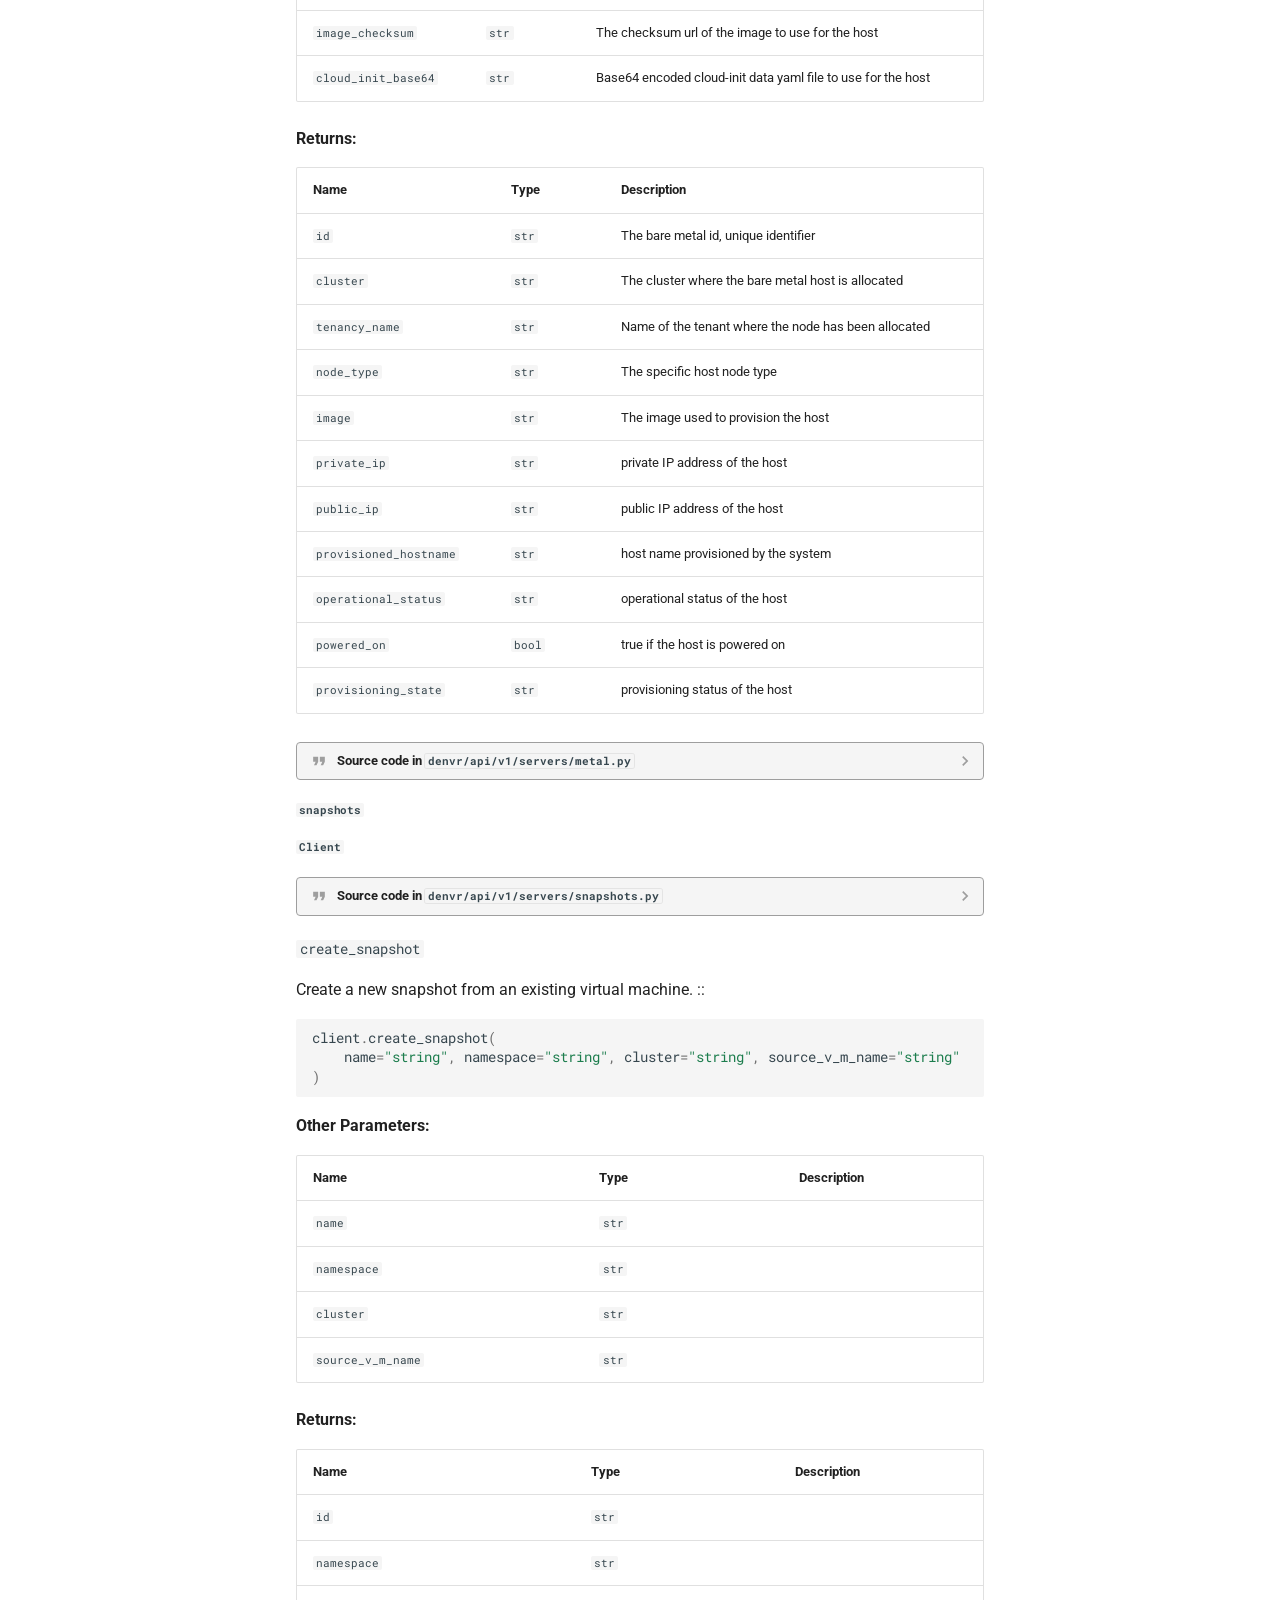
